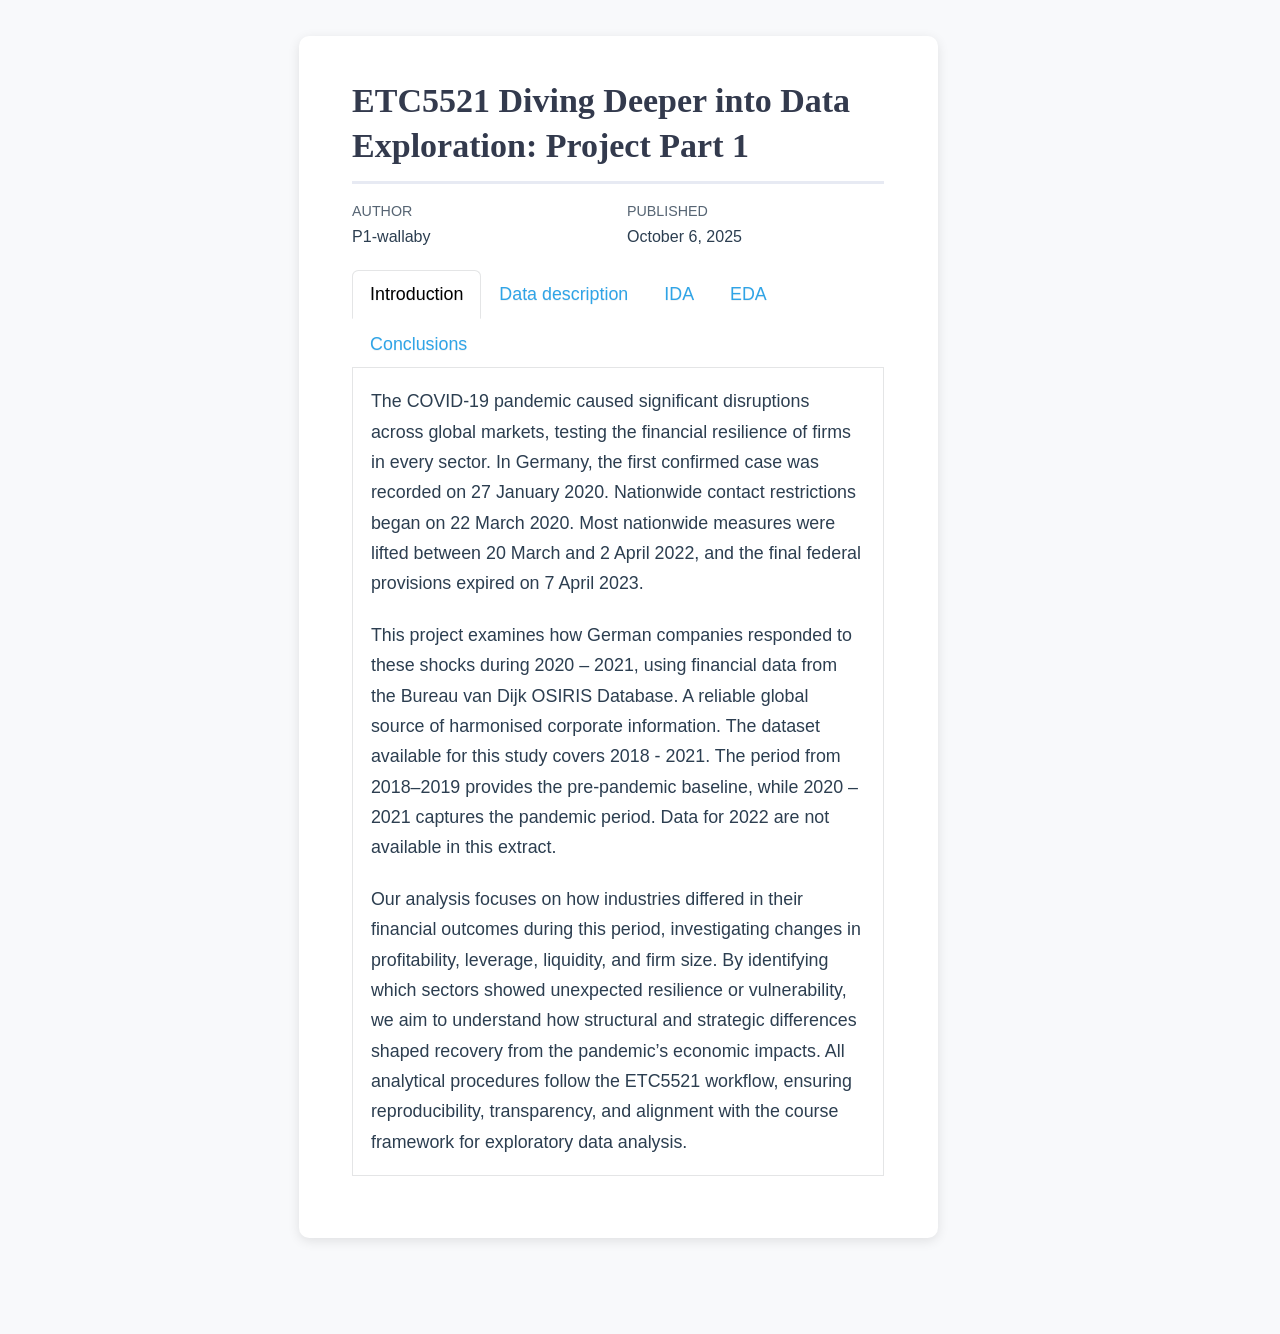
==== report.html @ b71bad5f "Remove the reference." ====
<!DOCTYPE html>
<html xmlns="http://www.w3.org/1999/xhtml" lang="en" xml:lang="en"><head>

<meta charset="utf-8">
<meta name="generator" content="quarto-1.8.25">

<meta name="viewport" content="width=device-width, initial-scale=1.0, user-scalable=yes">

<meta name="author" content="P1-wallaby">
<meta name="dcterms.date" content="2025-10-06">

<title>ETC5521 Diving Deeper into Data Exploration: Project Part 1</title>
<style>
code{white-space: pre-wrap;}
span.smallcaps{font-variant: small-caps;}
div.columns{display: flex; gap: min(4vw, 1.5em);}
div.column{flex: auto; overflow-x: auto;}
div.hanging-indent{margin-left: 1.5em; text-indent: -1.5em;}
ul.task-list{list-style: none;}
ul.task-list li input[type="checkbox"] {
  width: 0.8em;
  margin: 0 0.8em 0.2em -1em; /* quarto-specific, see https://github.com/quarto-dev/quarto-cli/issues/4556 */ 
  vertical-align: middle;
}
/* CSS for syntax highlighting */
html { -webkit-text-size-adjust: 100%; }
pre > code.sourceCode { white-space: pre; position: relative; }
pre > code.sourceCode > span { display: inline-block; line-height: 1.25; }
pre > code.sourceCode > span:empty { height: 1.2em; }
.sourceCode { overflow: visible; }
code.sourceCode > span { color: inherit; text-decoration: inherit; }
div.sourceCode { margin: 1em 0; }
pre.sourceCode { margin: 0; }
@media screen {
div.sourceCode { overflow: auto; }
}
@media print {
pre > code.sourceCode { white-space: pre-wrap; }
pre > code.sourceCode > span { text-indent: -5em; padding-left: 5em; }
}
pre.numberSource code
  { counter-reset: source-line 0; }
pre.numberSource code > span
  { position: relative; left: -4em; counter-increment: source-line; }
pre.numberSource code > span > a:first-child::before
  { content: counter(source-line);
    position: relative; left: -1em; text-align: right; vertical-align: baseline;
    border: none; display: inline-block;
    -webkit-touch-callout: none; -webkit-user-select: none;
    -khtml-user-select: none; -moz-user-select: none;
    -ms-user-select: none; user-select: none;
    padding: 0 4px; width: 4em;
  }
pre.numberSource { margin-left: 3em;  padding-left: 4px; }
div.sourceCode
  {   }
@media screen {
pre > code.sourceCode > span > a:first-child::before { text-decoration: underline; }
}
</style>


<script src="report_files/libs/quarto-html/quarto.js" type="module"></script>
<script src="report_files/libs/quarto-html/tabsets/tabsets.js" type="module"></script>
<script src="report_files/libs/quarto-html/axe/axe-check.js" type="module"></script>
<script src="report_files/libs/quarto-html/popper.min.js"></script>
<script src="report_files/libs/quarto-html/tippy.umd.min.js"></script>
<link href="report_files/libs/quarto-html/tippy.css" rel="stylesheet">
<link href="report_files/libs/quarto-html/quarto-syntax-highlighting-065a5179aebd64318d7ea99d77b64a9e.css" rel="stylesheet" id="quarto-text-highlighting-styles">
<script src="report_files/libs/bootstrap/bootstrap.min.js"></script>
<link href="report_files/libs/bootstrap/bootstrap-icons.css" rel="stylesheet">
<link href="report_files/libs/bootstrap/bootstrap-bf5b06a08bc2c275e5e5b2200195a847.min.css" rel="stylesheet" append-hash="true" id="quarto-bootstrap" data-mode="light">
<script src="report_files/libs/kePrint-0.0.1/kePrint.js"></script>

<link href="report_files/libs/lightable-0.0.1/lightable.css" rel="stylesheet">

<link href="report_files/libs/htmltools-fill-0.5.8.1/fill.css" rel="stylesheet">

<script src="report_files/libs/htmlwidgets-1.6.4/htmlwidgets.js"></script>

<script src="report_files/libs/plotly-binding-4.11.0/plotly.js"></script>

<script src="report_files/libs/typedarray-0.1/typedarray.min.js"></script>

<script src="report_files/libs/jquery-3.5.1/jquery.min.js"></script>

<link href="report_files/libs/crosstalk-1.2.1/css/crosstalk.min.css" rel="stylesheet">

<script src="report_files/libs/crosstalk-1.2.1/js/crosstalk.min.js"></script>

<link href="report_files/libs/plotly-htmlwidgets-css-2.11.1/plotly-htmlwidgets.css" rel="stylesheet">

<script src="report_files/libs/plotly-main-2.11.1/plotly-latest.min.js"></script>

<link href="report_files/libs/pagedtable-1.1/css/pagedtable.css" rel="stylesheet">

<script src="report_files/libs/pagedtable-1.1/js/pagedtable.js"></script>



<link rel="stylesheet" href="assignment.css">
</head>

<body class="quarto-light">

<div id="quarto-content" class="page-columns page-rows-contents page-layout-article toc-left">
<div id="quarto-sidebar-toc-left" class="sidebar toc-left">
  
</div>
<div id="quarto-margin-sidebar" class="sidebar margin-sidebar zindex-bottom">
</div>
<main class="content" id="quarto-document-content">

<header id="title-block-header" class="quarto-title-block default">
<div class="quarto-title">
<h1 class="title">ETC5521 Diving Deeper into Data Exploration: Project Part 1</h1>
</div>



<div class="quarto-title-meta">

    <div>
    <div class="quarto-title-meta-heading">Author</div>
    <div class="quarto-title-meta-contents">
             <p>P1-wallaby </p>
          </div>
  </div>
    
    <div>
    <div class="quarto-title-meta-heading">Published</div>
    <div class="quarto-title-meta-contents">
      <p class="date">October 6, 2025</p>
    </div>
  </div>
  
    
  </div>
  


</header>


<div class="tabset-margin-container"></div><div class="panel-tabset">
<ul class="nav nav-tabs" role="tablist"><li class="nav-item" role="presentation"><a class="nav-link active" id="tabset-1-1-tab" data-bs-toggle="tab" data-bs-target="#tabset-1-1" role="tab" aria-controls="tabset-1-1" aria-selected="true" href="">Introduction</a></li><li class="nav-item" role="presentation"><a class="nav-link" id="tabset-1-2-tab" data-bs-toggle="tab" data-bs-target="#tabset-1-2" role="tab" aria-controls="tabset-1-2" aria-selected="false" href="">Data description</a></li><li class="nav-item" role="presentation"><a class="nav-link" id="tabset-1-3-tab" data-bs-toggle="tab" data-bs-target="#tabset-1-3" role="tab" aria-controls="tabset-1-3" aria-selected="false" href="">IDA</a></li><li class="nav-item" role="presentation"><a class="nav-link" id="tabset-1-4-tab" data-bs-toggle="tab" data-bs-target="#tabset-1-4" role="tab" aria-controls="tabset-1-4" aria-selected="false" href="">EDA</a></li><li class="nav-item" role="presentation"><a class="nav-link" id="tabset-1-5-tab" data-bs-toggle="tab" data-bs-target="#tabset-1-5" role="tab" aria-controls="tabset-1-5" aria-selected="false" href="">Conclusions</a></li></ul>
<div class="tab-content">
<div id="tabset-1-1" class="tab-pane active" role="tabpanel" aria-labelledby="tabset-1-1-tab">
<p>The COVID-19 pandemic caused significant disruptions across global markets, testing the financial resilience of firms in every sector. In Germany, the first confirmed case was recorded on 27 January 2020. Nationwide contact restrictions began on 22 March 2020. Most nationwide measures were lifted between 20 March and 2 April 2022, and the final federal provisions expired on 7 April 2023.</p>
<p>This project examines how German companies responded to these shocks during 2020 – 2021, using financial data from the Bureau van Dijk OSIRIS Database. A reliable global source of harmonised corporate information. The dataset available for this study covers 2018 - 2021. The period from 2018–2019 provides the pre-pandemic baseline, while 2020 – 2021 captures the pandemic period. Data for 2022 are not available in this extract.</p>
<p>Our analysis focuses on how industries differed in their financial outcomes during this period, investigating changes in profitability, leverage, liquidity, and firm size. By identifying which sectors showed unexpected resilience or vulnerability, we aim to understand how structural and strategic differences shaped recovery from the pandemic’s economic impacts. All analytical procedures follow the ETC5521 workflow, ensuring reproducibility, transparency, and alignment with the course framework for exploratory data analysis.</p>
</div>
<div id="tabset-1-2" class="tab-pane" role="tabpanel" aria-labelledby="tabset-1-2-tab">
<p>The dataset used in this analysis originates from <strong>the Bureau van Dijk OSIRIS database</strong>, a comprehensive source of harmonised financial information for publicly listed and major private firms worldwide. For this study, we extracted firm-level data for <strong>German companies</strong> over the <strong>2018–2021 accounting years</strong>, a period that captures both pre-pandemic and pandemic-era financial performance. Each record represents a firm’s reported financials for a specific accounting year, enabling longitudinal exploration of trends in profitability, liquidity, leverage, and resilience. These are the code that we used to load the data and combine them:</p>
<p>Loading the data.</p>
<div class="cell" data-layout-align="center">
<details class="code-fold">
<summary>Show code</summary>
<div class="sourceCode cell-code" id="cb1"><pre class="sourceCode r"><code class="sourceCode r"><span id="cb1-1"><a href="#cb1-1" aria-hidden="true" tabindex="-1"></a><span class="co">#define the folder</span></span>
<span id="cb1-2"><a href="#cb1-2" aria-hidden="true" tabindex="-1"></a>data_directory <span class="ot">&lt;-</span> <span class="st">"osiris"</span></span>
<span id="cb1-3"><a href="#cb1-3" aria-hidden="true" tabindex="-1"></a></span>
<span id="cb1-4"><a href="#cb1-4" aria-hidden="true" tabindex="-1"></a><span class="co">#filter only germany</span></span>
<span id="cb1-5"><a href="#cb1-5" aria-hidden="true" tabindex="-1"></a>germany_file_paths <span class="ot">&lt;-</span> <span class="fu">list.files</span>(</span>
<span id="cb1-6"><a href="#cb1-6" aria-hidden="true" tabindex="-1"></a>  data_directory,</span>
<span id="cb1-7"><a href="#cb1-7" aria-hidden="true" tabindex="-1"></a>  <span class="at">pattern =</span> <span class="st">"^osiris_?Germany_(2018|2019|2020|2021)</span><span class="sc">\\</span><span class="st">.rda$"</span>,</span>
<span id="cb1-8"><a href="#cb1-8" aria-hidden="true" tabindex="-1"></a>  <span class="at">full.names =</span> <span class="cn">TRUE</span>,</span>
<span id="cb1-9"><a href="#cb1-9" aria-hidden="true" tabindex="-1"></a>  <span class="at">ignore.case =</span> <span class="cn">TRUE</span></span>
<span id="cb1-10"><a href="#cb1-10" aria-hidden="true" tabindex="-1"></a>)</span>
<span id="cb1-11"><a href="#cb1-11" aria-hidden="true" tabindex="-1"></a></span>
<span id="cb1-12"><a href="#cb1-12" aria-hidden="true" tabindex="-1"></a><span class="co">#name the list by file stems</span></span>
<span id="cb1-13"><a href="#cb1-13" aria-hidden="true" tabindex="-1"></a>germany_file_stems <span class="ot">&lt;-</span> tools<span class="sc">::</span><span class="fu">file_path_sans_ext</span>(<span class="fu">basename</span>(germany_file_paths))</span>
<span id="cb1-14"><a href="#cb1-14" aria-hidden="true" tabindex="-1"></a>osiris_germany <span class="ot">&lt;-</span> <span class="fu">setNames</span>(<span class="fu">vector</span>(<span class="st">"list"</span>, <span class="fu">length</span>(germany_file_paths)), germany_file_stems)</span>
<span id="cb1-15"><a href="#cb1-15" aria-hidden="true" tabindex="-1"></a></span>
<span id="cb1-16"><a href="#cb1-16" aria-hidden="true" tabindex="-1"></a><span class="co">#load each file</span></span>
<span id="cb1-17"><a href="#cb1-17" aria-hidden="true" tabindex="-1"></a><span class="cf">for</span> (file_index <span class="cf">in</span> <span class="fu">seq_along</span>(germany_file_paths)) {</span>
<span id="cb1-18"><a href="#cb1-18" aria-hidden="true" tabindex="-1"></a>  temporary_environment <span class="ot">&lt;-</span> <span class="fu">new.env</span>(<span class="at">parent =</span> <span class="fu">emptyenv</span>())</span>
<span id="cb1-19"><a href="#cb1-19" aria-hidden="true" tabindex="-1"></a>  <span class="fu">load</span>(germany_file_paths[file_index], <span class="at">envir =</span> temporary_environment)</span>
<span id="cb1-20"><a href="#cb1-20" aria-hidden="true" tabindex="-1"></a>  loaded_objects <span class="ot">&lt;-</span> <span class="fu">as.list</span>(temporary_environment)</span>
<span id="cb1-21"><a href="#cb1-21" aria-hidden="true" tabindex="-1"></a></span>
<span id="cb1-22"><a href="#cb1-22" aria-hidden="true" tabindex="-1"></a>  <span class="co">#If the file holds one object, store that object; otherwise store the sub-list</span></span>
<span id="cb1-23"><a href="#cb1-23" aria-hidden="true" tabindex="-1"></a>  osiris_germany[[file_index]] <span class="ot">&lt;-</span> <span class="cf">if</span> (<span class="fu">length</span>(loaded_objects) <span class="sc">==</span> <span class="dv">1</span>) loaded_objects[[<span class="dv">1</span>]] <span class="cf">else</span> loaded_objects</span>
<span id="cb1-24"><a href="#cb1-24" aria-hidden="true" tabindex="-1"></a>}</span></code></pre></div>
</details>
</div>
<p>Combining the data.</p>
<div class="cell" data-layout-align="center">
<details class="code-fold">
<summary>Show code</summary>
<div class="sourceCode cell-code" id="cb2"><pre class="sourceCode r"><code class="sourceCode r"><span id="cb2-1"><a href="#cb2-1" aria-hidden="true" tabindex="-1"></a><span class="co">#build a single data frame with a 'year' column taken from the filename</span></span>
<span id="cb2-2"><a href="#cb2-2" aria-hidden="true" tabindex="-1"></a>combined_germany <span class="ot">&lt;-</span> {</span>
<span id="cb2-3"><a href="#cb2-3" aria-hidden="true" tabindex="-1"></a>  germany_parts <span class="ot">&lt;-</span> <span class="fu">vector</span>(<span class="st">"list"</span>, <span class="fu">length</span>(osiris_germany))</span>
<span id="cb2-4"><a href="#cb2-4" aria-hidden="true" tabindex="-1"></a>  <span class="fu">names</span>(germany_parts) <span class="ot">&lt;-</span> <span class="fu">names</span>(osiris_germany)</span>
<span id="cb2-5"><a href="#cb2-5" aria-hidden="true" tabindex="-1"></a></span>
<span id="cb2-6"><a href="#cb2-6" aria-hidden="true" tabindex="-1"></a>  <span class="cf">for</span> (file_stem <span class="cf">in</span> <span class="fu">names</span>(osiris_germany)) {</span>
<span id="cb2-7"><a href="#cb2-7" aria-hidden="true" tabindex="-1"></a>    data_frame_from_file <span class="ot">&lt;-</span> osiris_germany[[file_stem]]</span>
<span id="cb2-8"><a href="#cb2-8" aria-hidden="true" tabindex="-1"></a>    extracted_year <span class="ot">&lt;-</span> <span class="fu">as.integer</span>(<span class="fu">str_extract</span>(file_stem, <span class="st">"</span><span class="sc">\\</span><span class="st">d{4}"</span>))</span>
<span id="cb2-9"><a href="#cb2-9" aria-hidden="true" tabindex="-1"></a></span>
<span id="cb2-10"><a href="#cb2-10" aria-hidden="true" tabindex="-1"></a>    germany_parts[[file_stem]] <span class="ot">&lt;-</span> <span class="fu">mutate</span>(data_frame_from_file, <span class="at">year =</span> extracted_year)</span>
<span id="cb2-11"><a href="#cb2-11" aria-hidden="true" tabindex="-1"></a>  }</span>
<span id="cb2-12"><a href="#cb2-12" aria-hidden="true" tabindex="-1"></a></span>
<span id="cb2-13"><a href="#cb2-13" aria-hidden="true" tabindex="-1"></a>  <span class="co">#bind and sort by year (optional)</span></span>
<span id="cb2-14"><a href="#cb2-14" aria-hidden="true" tabindex="-1"></a>  <span class="fu">bind_rows</span>(germany_parts) <span class="sc">|&gt;</span></span>
<span id="cb2-15"><a href="#cb2-15" aria-hidden="true" tabindex="-1"></a>    <span class="fu">arrange</span>(year)</span>
<span id="cb2-16"><a href="#cb2-16" aria-hidden="true" tabindex="-1"></a>}</span></code></pre></div>
</details>
</div>
<p>After the data is combined, we standardise the raw file into analysis-ready fields. It normalises column names, maps long vendor headers to clear variables by topic, and creates a fiscal-year label from the year-end date. Finally, it keeps only the identifiers, industry codes, and financial variables needed for the analysis.</p>
<div class="cell" data-layout-align="center">
<details class="code-fold">
<summary>Show code</summary>
<div class="sourceCode cell-code" id="cb3"><pre class="sourceCode r"><code class="sourceCode r"><span id="cb3-1"><a href="#cb3-1" aria-hidden="true" tabindex="-1"></a>filtered_germany <span class="ot">&lt;-</span> combined_germany <span class="sc">|&gt;</span></span>
<span id="cb3-2"><a href="#cb3-2" aria-hidden="true" tabindex="-1"></a>  <span class="fu">clean_names</span>() <span class="sc">|&gt;</span></span>
<span id="cb3-3"><a href="#cb3-3" aria-hidden="true" tabindex="-1"></a>  </span>
<span id="cb3-4"><a href="#cb3-4" aria-hidden="true" tabindex="-1"></a>  <span class="fu">rename</span>(</span>
<span id="cb3-5"><a href="#cb3-5" aria-hidden="true" tabindex="-1"></a>    <span class="co"># IDs / scope (used in all questions)</span></span>
<span id="cb3-6"><a href="#cb3-6" aria-hidden="true" tabindex="-1"></a>    <span class="at">company_name       =</span> company_name_name,</span>
<span id="cb3-7"><a href="#cb3-7" aria-hidden="true" tabindex="-1"></a>    <span class="at">company_id         =</span> name_id,</span>
<span id="cb3-8"><a href="#cb3-8" aria-hidden="true" tabindex="-1"></a>    <span class="at">acct_year          =</span> year,</span>
<span id="cb3-9"><a href="#cb3-9" aria-hidden="true" tabindex="-1"></a>    <span class="at">country            =</span> country_country,</span>
<span id="cb3-10"><a href="#cb3-10" aria-hidden="true" tabindex="-1"></a>    <span class="at">city               =</span> city_city_city,</span>
<span id="cb3-11"><a href="#cb3-11" aria-hidden="true" tabindex="-1"></a>    <span class="at">consolidation_code =</span> consolidation_code_consol_code,</span>
<span id="cb3-12"><a href="#cb3-12" aria-hidden="true" tabindex="-1"></a>    <span class="at">status             =</span> status_status,</span>
<span id="cb3-13"><a href="#cb3-13" aria-hidden="true" tabindex="-1"></a>    </span>
<span id="cb3-14"><a href="#cb3-14" aria-hidden="true" tabindex="-1"></a>    <span class="co"># Industry codes (Q1, Q2, Q4)</span></span>
<span id="cb3-15"><a href="#cb3-15" aria-hidden="true" tabindex="-1"></a>    <span class="at">nace_code =</span> nace_rev_1_core_code_cnacecd,</span>
<span id="cb3-16"><a href="#cb3-16" aria-hidden="true" tabindex="-1"></a>    <span class="at">icb_code  =</span> industrial_classification_benchmark_icb,</span>
<span id="cb3-17"><a href="#cb3-17" aria-hidden="true" tabindex="-1"></a>    <span class="at">sic_code  =</span> us_sic_core_code_csicuscde,</span>
<span id="cb3-18"><a href="#cb3-18" aria-hidden="true" tabindex="-1"></a>    </span>
<span id="cb3-19"><a href="#cb3-19" aria-hidden="true" tabindex="-1"></a>    <span class="co"># Scale / balance sheet (Q2, Q3)</span></span>
<span id="cb3-20"><a href="#cb3-20" aria-hidden="true" tabindex="-1"></a>    <span class="at">total_assets_eur      =</span> total_assets_data13077,</span>
<span id="cb3-21"><a href="#cb3-21" aria-hidden="true" tabindex="-1"></a>    <span class="at">total_liabilities_eur =</span> total_liabilities_and_debt_data14022,</span>
<span id="cb3-22"><a href="#cb3-22" aria-hidden="true" tabindex="-1"></a>    <span class="at">total_equity_eur      =</span> total_shareholders_equity_data14041,</span>
<span id="cb3-23"><a href="#cb3-23" aria-hidden="true" tabindex="-1"></a>    </span>
<span id="cb3-24"><a href="#cb3-24" aria-hidden="true" tabindex="-1"></a>    <span class="co"># Revenue &amp; profit (Q1, Q3)</span></span>
<span id="cb3-25"><a href="#cb3-25" aria-hidden="true" tabindex="-1"></a>    <span class="at">total_revenue_eur =</span> total_revenues_data13004,</span>
<span id="cb3-26"><a href="#cb3-26" aria-hidden="true" tabindex="-1"></a>    <span class="at">net_sales_eur     =</span> net_sales_data13002,</span>
<span id="cb3-27"><a href="#cb3-27" aria-hidden="true" tabindex="-1"></a>    <span class="at">gross_sales_eur   =</span> gross_sales_data13000,</span>
<span id="cb3-28"><a href="#cb3-28" aria-hidden="true" tabindex="-1"></a>    <span class="at">net_income_eur    =</span> net_income_starting_line_data15500,</span>
<span id="cb3-29"><a href="#cb3-29" aria-hidden="true" tabindex="-1"></a>    </span>
<span id="cb3-30"><a href="#cb3-30" aria-hidden="true" tabindex="-1"></a>    <span class="co"># Profitability ratios (Q1, Q4)</span></span>
<span id="cb3-31"><a href="#cb3-31" aria-hidden="true" tabindex="-1"></a>    <span class="at">ebit_margin_pct   =</span> ebit_margin_percent_data31055,</span>
<span id="cb3-32"><a href="#cb3-32" aria-hidden="true" tabindex="-1"></a>    <span class="at">ebitda_margin_pct =</span> ebitda_margin_percent_data31060,</span>
<span id="cb3-33"><a href="#cb3-33" aria-hidden="true" tabindex="-1"></a>    <span class="at">roa_pct           =</span> return_on_total_assets_percent_data31015,</span>
<span id="cb3-34"><a href="#cb3-34" aria-hidden="true" tabindex="-1"></a>    <span class="at">roe_pct           =</span> roe_percent_data31065,</span>
<span id="cb3-35"><a href="#cb3-35" aria-hidden="true" tabindex="-1"></a>    </span>
<span id="cb3-36"><a href="#cb3-36" aria-hidden="true" tabindex="-1"></a>    <span class="co"># Efficiency</span></span>
<span id="cb3-37"><a href="#cb3-37" aria-hidden="true" tabindex="-1"></a>    <span class="at">net_assets_turnover =</span> net_assets_turnover_data31225,</span>
<span id="cb3-38"><a href="#cb3-38" aria-hidden="true" tabindex="-1"></a>    <span class="at">stock_turnover      =</span> stock_turnover_data31220,</span>
<span id="cb3-39"><a href="#cb3-39" aria-hidden="true" tabindex="-1"></a>    </span>
<span id="cb3-40"><a href="#cb3-40" aria-hidden="true" tabindex="-1"></a>    <span class="co"># Leverage, solvency, and liquidity (Q2)</span></span>
<span id="cb3-41"><a href="#cb3-41" aria-hidden="true" tabindex="-1"></a>    <span class="at">solvency_pct        =</span> solvency_ratio_percent_data31310,</span>
<span id="cb3-42"><a href="#cb3-42" aria-hidden="true" tabindex="-1"></a>    <span class="at">gearing_pct         =</span> gearing_percent_data31315,</span>
<span id="cb3-43"><a href="#cb3-43" aria-hidden="true" tabindex="-1"></a>    <span class="at">current_ratio       =</span> current_ratio_data31105,</span>
<span id="cb3-44"><a href="#cb3-44" aria-hidden="true" tabindex="-1"></a>    <span class="at">liquidity_ratio     =</span> liquidity_ratio_data31110,</span>
<span id="cb3-45"><a href="#cb3-45" aria-hidden="true" tabindex="-1"></a>    <span class="at">shareholders_liq_pct=</span> shareholders_liquidity_ratio_data31305,</span>
<span id="cb3-46"><a href="#cb3-46" aria-hidden="true" tabindex="-1"></a>    <span class="at">interest_cover      =</span> interest_cover_data31115</span>
<span id="cb3-47"><a href="#cb3-47" aria-hidden="true" tabindex="-1"></a>  ) <span class="sc">|&gt;</span></span>
<span id="cb3-48"><a href="#cb3-48" aria-hidden="true" tabindex="-1"></a>  </span>
<span id="cb3-49"><a href="#cb3-49" aria-hidden="true" tabindex="-1"></a>  <span class="co"># Rename fiscal year</span></span>
<span id="cb3-50"><a href="#cb3-50" aria-hidden="true" tabindex="-1"></a>  <span class="fu">mutate</span>(</span>
<span id="cb3-51"><a href="#cb3-51" aria-hidden="true" tabindex="-1"></a>    <span class="at">fy_end_date =</span> lubridate<span class="sc">::</span><span class="fu">ymd</span>(<span class="fu">as.character</span>(company_fiscal_year_end_date_closdate)),</span>
<span id="cb3-52"><a href="#cb3-52" aria-hidden="true" tabindex="-1"></a>    <span class="at">fy_year     =</span> <span class="fu">year</span>(fy_end_date)</span>
<span id="cb3-53"><a href="#cb3-53" aria-hidden="true" tabindex="-1"></a>  ) <span class="sc">|&gt;</span></span>
<span id="cb3-54"><a href="#cb3-54" aria-hidden="true" tabindex="-1"></a>  </span>
<span id="cb3-55"><a href="#cb3-55" aria-hidden="true" tabindex="-1"></a>  <span class="co"># Select only relevant columns</span></span>
<span id="cb3-56"><a href="#cb3-56" aria-hidden="true" tabindex="-1"></a>  <span class="fu">select</span>(</span>
<span id="cb3-57"><a href="#cb3-57" aria-hidden="true" tabindex="-1"></a>    company_id, company_name, fy_end_date, fy_year, acct_year, status, country, city, consolidation_code,</span>
<span id="cb3-58"><a href="#cb3-58" aria-hidden="true" tabindex="-1"></a>    nace_code, icb_code, sic_code,</span>
<span id="cb3-59"><a href="#cb3-59" aria-hidden="true" tabindex="-1"></a>    total_assets_eur, total_liabilities_eur, total_equity_eur,</span>
<span id="cb3-60"><a href="#cb3-60" aria-hidden="true" tabindex="-1"></a>    total_revenue_eur, net_sales_eur, gross_sales_eur, net_income_eur,</span>
<span id="cb3-61"><a href="#cb3-61" aria-hidden="true" tabindex="-1"></a>    ebit_margin_pct, ebitda_margin_pct, roa_pct, roe_pct,</span>
<span id="cb3-62"><a href="#cb3-62" aria-hidden="true" tabindex="-1"></a>    net_assets_turnover, stock_turnover,</span>
<span id="cb3-63"><a href="#cb3-63" aria-hidden="true" tabindex="-1"></a>    solvency_pct, gearing_pct, current_ratio, liquidity_ratio,</span>
<span id="cb3-64"><a href="#cb3-64" aria-hidden="true" tabindex="-1"></a>    shareholders_liq_pct, interest_cover</span>
<span id="cb3-65"><a href="#cb3-65" aria-hidden="true" tabindex="-1"></a>  )</span></code></pre></div>
</details>
</div>
<p>This is the table describing the variables we used in this project:</p>
<div class="cell" data-layout-align="center">
<div class="cell-output-display">
<table class="table caption-top table-sm table-striped small">
<thead>
<tr class="header">
<th style="text-align: left;" data-quarto-table-cell-role="th">Column Name</th>
<th style="text-align: left;" data-quarto-table-cell-role="th">Description</th>
<th style="text-align: left;" data-quarto-table-cell-role="th">Data Type</th>
<th style="text-align: left;" data-quarto-table-cell-role="th">Original Name</th>
</tr>
</thead>
<tbody>
<tr class="odd">
<td style="text-align: left;">company_id</td>
<td style="text-align: left;">Unique company identifier (Bureau van Dijk ID).</td>
<td style="text-align: left;">character</td>
<td style="text-align: left;">BvD ID Number (os_id_number)</td>
</tr>
<tr class="even">
<td style="text-align: left;">company_name</td>
<td style="text-align: left;">Registered company name (label).</td>
<td style="text-align: left;">character</td>
<td style="text-align: left;">Company Name (name)</td>
</tr>
<tr class="odd">
<td style="text-align: left;">fy_end_date</td>
<td style="text-align: left;">Company fiscal year-end date for the account.</td>
<td style="text-align: left;">date</td>
<td style="text-align: left;">Company Fiscal Year End Date (closdate)</td>
</tr>
<tr class="even">
<td style="text-align: left;">fy_year</td>
<td style="text-align: left;">Year extracted from fiscal year-end date.</td>
<td style="text-align: left;">integer</td>
<td style="text-align: left;">derived from Company Fiscal Year End Date (closdate)</td>
</tr>
<tr class="odd">
<td style="text-align: left;">acct_year</td>
<td style="text-align: left;">Reporting year label carried from file name/field.</td>
<td style="text-align: left;">integer</td>
<td style="text-align: left;">year</td>
</tr>
<tr class="even">
<td style="text-align: left;">country</td>
<td style="text-align: left;">Country of head office.</td>
<td style="text-align: left;">character</td>
<td style="text-align: left;">Country (country)</td>
</tr>
<tr class="odd">
<td style="text-align: left;">city</td>
<td style="text-align: left;">City of head office.</td>
<td style="text-align: left;">character</td>
<td style="text-align: left;">CITY - City (city)</td>
</tr>
<tr class="even">
<td style="text-align: left;">consolidation_code</td>
<td style="text-align: left;">Consolidation scope of the accounts (e.g., C1/C2/U1/U2).</td>
<td style="text-align: left;">character</td>
<td style="text-align: left;">Consolidation Code (consol_code)</td>
</tr>
<tr class="odd">
<td style="text-align: left;">nace_code</td>
<td style="text-align: left;">NACE core code (EU industry classification).</td>
<td style="text-align: left;">character</td>
<td style="text-align: left;">NACE Rev 1, Core Code (cnacecd)</td>
</tr>
<tr class="even">
<td style="text-align: left;">icb_code</td>
<td style="text-align: left;">ICB industry classification code.</td>
<td style="text-align: left;">character</td>
<td style="text-align: left;">Industrial Classification Benchmark (icb)</td>
</tr>
<tr class="odd">
<td style="text-align: left;">sic_code</td>
<td style="text-align: left;">US SIC core code.</td>
<td style="text-align: left;">character</td>
<td style="text-align: left;">US SIC, Core Code (csicuscde)</td>
</tr>
<tr class="even">
<td style="text-align: left;">total_assets_eur</td>
<td style="text-align: left;">Total assets (EUR).</td>
<td style="text-align: left;">numeric</td>
<td style="text-align: left;">Total Assets (data13077)</td>
</tr>
<tr class="odd">
<td style="text-align: left;">total_liabilities_eur</td>
<td style="text-align: left;">Total liabilities and debt (EUR).</td>
<td style="text-align: left;">numeric</td>
<td style="text-align: left;">Total Liabilities and Debt (data14022)</td>
</tr>
<tr class="even">
<td style="text-align: left;">total_equity_eur</td>
<td style="text-align: left;">Total shareholders’ equity (EUR).</td>
<td style="text-align: left;">numeric</td>
<td style="text-align: left;">Total Shareholders Equity (data14041)</td>
</tr>
<tr class="odd">
<td style="text-align: left;">total_revenue_eur</td>
<td style="text-align: left;">Total revenues / operating revenue (EUR).</td>
<td style="text-align: left;">numeric</td>
<td style="text-align: left;">Total revenues (data13004)</td>
</tr>
<tr class="even">
<td style="text-align: left;">net_sales_eur</td>
<td style="text-align: left;">Net sales (EUR).</td>
<td style="text-align: left;">numeric</td>
<td style="text-align: left;">Net sales (data13002)</td>
</tr>
<tr class="odd">
<td style="text-align: left;">gross_sales_eur</td>
<td style="text-align: left;">Gross sales (EUR).</td>
<td style="text-align: left;">numeric</td>
<td style="text-align: left;">Gross sales (data13000)</td>
</tr>
<tr class="even">
<td style="text-align: left;">net_income_eur</td>
<td style="text-align: left;">Net income (EUR).</td>
<td style="text-align: left;">numeric</td>
<td style="text-align: left;">Net Income / Starting Line (data15500)</td>
</tr>
<tr class="odd">
<td style="text-align: left;">ebit_margin_pct</td>
<td style="text-align: left;">EBIT margin (% of sales/revenue).</td>
<td style="text-align: left;">numeric</td>
<td style="text-align: left;">EBIT Margin (%) (data31055)</td>
</tr>
<tr class="even">
<td style="text-align: left;">ebitda_margin_pct</td>
<td style="text-align: left;">EBITDA margin (% of sales/revenue).</td>
<td style="text-align: left;">numeric</td>
<td style="text-align: left;">EBITDA Margin (%) (data31060)</td>
</tr>
<tr class="odd">
<td style="text-align: left;">roa_pct</td>
<td style="text-align: left;">Return on total assets (%).</td>
<td style="text-align: left;">numeric</td>
<td style="text-align: left;">Return on Total Assets (%) (data31015)</td>
</tr>
<tr class="even">
<td style="text-align: left;">roe_pct</td>
<td style="text-align: left;">Return on equity (%).</td>
<td style="text-align: left;">numeric</td>
<td style="text-align: left;">ROE (%) (data31065)</td>
</tr>
<tr class="odd">
<td style="text-align: left;">net_assets_turnover</td>
<td style="text-align: left;">Net assets turnover (times).</td>
<td style="text-align: left;">numeric</td>
<td style="text-align: left;">Net Assets Turnover (data31225)</td>
</tr>
<tr class="even">
<td style="text-align: left;">stock_turnover</td>
<td style="text-align: left;">Stock / inventory turnover (times).</td>
<td style="text-align: left;">numeric</td>
<td style="text-align: left;">Stock Turnover (data31220)</td>
</tr>
<tr class="odd">
<td style="text-align: left;">solvency_pct</td>
<td style="text-align: left;">Solvency ratio (%).</td>
<td style="text-align: left;">numeric</td>
<td style="text-align: left;">Solvency ratio (%) (data31310)</td>
</tr>
<tr class="even">
<td style="text-align: left;">gearing_pct</td>
<td style="text-align: left;">Gearing ratio (%).</td>
<td style="text-align: left;">numeric</td>
<td style="text-align: left;">Gearing (%) (data31315)</td>
</tr>
<tr class="odd">
<td style="text-align: left;">current_ratio</td>
<td style="text-align: left;">Current ratio (times).</td>
<td style="text-align: left;">numeric</td>
<td style="text-align: left;">Current ratio (data31105)</td>
</tr>
<tr class="even">
<td style="text-align: left;">liquidity_ratio</td>
<td style="text-align: left;">Liquidity / quick ratio (times).</td>
<td style="text-align: left;">numeric</td>
<td style="text-align: left;">Liquidity ratio (data31110)</td>
</tr>
<tr class="odd">
<td style="text-align: left;">shareholders_liq_pct</td>
<td style="text-align: left;">Shareholders’ liquidity ratio (%).</td>
<td style="text-align: left;">numeric</td>
<td style="text-align: left;">Shareholders Liquidity ratio (data31305)</td>
</tr>
<tr class="even">
<td style="text-align: left;">interest_cover</td>
<td style="text-align: left;">Interest cover (times).</td>
<td style="text-align: left;">numeric</td>
<td style="text-align: left;">Interest Cover (data31115)</td>
</tr>
</tbody>
</table>
</div>
</div>
<p>The selected variables encompass four key dimensions of corporate financial health:</p>
<ul>
<li><strong>Identification and Location</strong> - company_id, company_name, country, and city provide firm-level identifiers and geographical context.</li>
</ul>
<!-- -->
<ul>
<li><strong>Balance Sheet Structure</strong> - total_assets_eur, total_liabilities_eur, and total_equity_eur measure firm size and capital composition, reported in euros.</li>
</ul>
<!-- -->
<ul>
<li><strong>Income and Profitability</strong> - total_revenue_eur, net_sales_eur, and net_income_eur capture income statement outcomes, while ebit_margin_pct, ebitda_margin_pct, roa_pct, and roe_pct reflect operating performance and returns to shareholders.</li>
</ul>
<!-- -->
<ul>
<li><p><strong>Solvency and Liquidity</strong> - solvency_pct, gearing_pct, current_ratio, liquidity_ratio, shareholders_liq_pct, and interest_cover assess each firm’s financial stability, leverage, and capacity to meet short-term obligations.</p></li>
<li><p><strong>Industry Classification</strong> - industry_nace, industry_icb, and industry_group link firms to their respective economic sectors according to European (NACE) and global (ICB) coding systems.</p></li>
</ul>
<p>It is important to note that the <strong>accounting year</strong> variable in <strong>OSIRIS</strong> reflects <strong>two-year reporting periods</strong>. For example, the 2018 accounting year represents financial results spanning 2017–2018, 2019 corresponds to 2018–2019, 2020 covers 2019–2020, and 2021 includes 2020–2021. Throughout this report, each accounting year is interpreted as representing the <strong>endpoint of its reporting cycle</strong>. Consequently, “2021” is treated as capturing firm performance during the height of the <strong>COVID-19 pandemic</strong>, while 2018–2019 represent pre-pandemic benchmarks.</p>
<p>This dataset structure enables a robust exploration of temporal changes in corporate performance and the role of firm characteristics , particularly <strong>firm size</strong> , in shaping <strong>financial resilience</strong> throughout the pandemic period.</p>
<section id="research-question" class="level3">
<h3 data-anchor-id="research-question">Research Question</h3>
<p>Here are the research questions (sub-questions) that guide us in analysing and answering the primary question: How did the pandemic affect corporate financials in Germany?</p>
<p><strong>1. How did profitability change across industries?</strong></p>
<p>This question assesses how profitability variables, such as ROA, EBITDA, or margins shifted across industries over time, highlighting which sectors improved, remained steady, or declined during the pre-pandemic period (2018 – 2019) and the pandemic (2020 – 2021) in Germany. These cross-industry differences reveal relative exposure, resilience, and recovery pathways during the pandemic compared to the pre-pandemic period. Understanding the direction and scale of profitability changes directly addresses the main question of how the pandemic affected corporate finances.</p>
<p><strong>2. How did leverage (debt-to-assets) and liquidity (current ratio) evolve during pandemic?</strong></p>
<p>This question examines how German firms managed their financial structure and short-term liquidity during the COVID-19 period. By tracking leverage and liquidity trends, we can assess whether firms relied more on debt financing or preserved liquidity to withstand operational shocks. Understanding these shifts helps explain how the pandemic influenced firms’ balance sheet resilience and capacity to absorb financial stress.</p>
<p><strong>3. Which German industries showed unexpected financial resilience or vulnerability from 2020 to 2022, and how were these outcomes shaped by profitability, leverage, liquidity, and firm size?</strong></p>
<p>This research question seeks to examine how key financial indicators—profitability, leverage, liquidity, and firm size—contributed to the varying levels of resilience or vulnerability observed across German industries during the pandemic period. By analysing these factors, the study aims to understand the financial dynamics that enabled certain sectors to withstand economic shocks while others experienced prolonged instability. The findings can provide insights into industry-specific financial strengths and weaknesses, offering implications for future crisis preparedness and policy design.</p>
<p><strong>4. How did the fundamental relationship between corporate liquidity and profitability evolve and fracture within industries during the pandemic?</strong></p>
<p>The COVID-19 pandemic (2020–2022) placed severe pressure on global corporate financial structures. Firms faced the challenge of maintaining short-term liquidity without compromising profitability. Financial theory suggests that adequate liquidity supports stable profits by ensuring operational continuity. However, this relationship may have fractured across industries amid uneven shocks and policy responses. This question examines how liquidity (Current Ratio) and profitability (ROA) evolved among German firms during the pandemic. It helps reveal whether the pandemic reshaped the traditional balance between liquidity and profitability in corporate financial resilience.</p>
</section>
</div>
<div id="tabset-1-3" class="tab-pane" role="tabpanel" aria-labelledby="tabset-1-3-tab">
<p>(Lecturer 2, 3, 4, and 5)</p>
<p>Here is the IDA process for this project:</p>
<p>First, we develop this code to prepare the dataset for analysis by converting numeric columns, standardising text fields, and reporting missing values overall and by year. It also performs basic sanity checks for duplicate firm-years, impossible values, and consolidation codes.</p>
<div class="cell" data-layout-align="center">
<details class="code-fold">
<summary>Show code</summary>
<div class="sourceCode cell-code" id="cb4"><pre class="sourceCode r"><code class="sourceCode r"><span id="cb4-1"><a href="#cb4-1" aria-hidden="true" tabindex="-1"></a>num_cols <span class="ot">&lt;-</span> <span class="fu">c</span>(</span>
<span id="cb4-2"><a href="#cb4-2" aria-hidden="true" tabindex="-1"></a>  <span class="st">"total_assets_eur"</span>,<span class="st">"total_liabilities_eur"</span>,<span class="st">"total_equity_eur"</span>,</span>
<span id="cb4-3"><a href="#cb4-3" aria-hidden="true" tabindex="-1"></a>  <span class="st">"total_revenue_eur"</span>,<span class="st">"net_sales_eur"</span>,<span class="st">"gross_sales_eur"</span>,<span class="st">"net_income_eur"</span>,</span>
<span id="cb4-4"><a href="#cb4-4" aria-hidden="true" tabindex="-1"></a>  <span class="st">"ebit_margin_pct"</span>,<span class="st">"ebitda_margin_pct"</span>,<span class="st">"roa_pct"</span>,<span class="st">"roe_pct"</span>,</span>
<span id="cb4-5"><a href="#cb4-5" aria-hidden="true" tabindex="-1"></a>  <span class="st">"net_assets_turnover"</span>,<span class="st">"stock_turnover"</span>,</span>
<span id="cb4-6"><a href="#cb4-6" aria-hidden="true" tabindex="-1"></a>  <span class="st">"solvency_pct"</span>,<span class="st">"gearing_pct"</span>,<span class="st">"current_ratio"</span>,<span class="st">"liquidity_ratio"</span>,</span>
<span id="cb4-7"><a href="#cb4-7" aria-hidden="true" tabindex="-1"></a>  <span class="st">"shareholders_liq_pct"</span>,<span class="st">"interest_cover"</span></span>
<span id="cb4-8"><a href="#cb4-8" aria-hidden="true" tabindex="-1"></a>)</span>
<span id="cb4-9"><a href="#cb4-9" aria-hidden="true" tabindex="-1"></a></span>
<span id="cb4-10"><a href="#cb4-10" aria-hidden="true" tabindex="-1"></a><span class="co">#symbol formatting/coerce numerics</span></span>
<span id="cb4-11"><a href="#cb4-11" aria-hidden="true" tabindex="-1"></a>filtered_germany <span class="ot">&lt;-</span> filtered_germany <span class="sc">|&gt;</span></span>
<span id="cb4-12"><a href="#cb4-12" aria-hidden="true" tabindex="-1"></a>  <span class="fu">mutate</span>(</span>
<span id="cb4-13"><a href="#cb4-13" aria-hidden="true" tabindex="-1"></a>    <span class="fu">across</span>(<span class="fu">all_of</span>(num_cols) <span class="sc">&amp;</span> <span class="fu">where</span>(is.character), readr<span class="sc">::</span>parse_number),</span>
<span id="cb4-14"><a href="#cb4-14" aria-hidden="true" tabindex="-1"></a>    <span class="at">country =</span> stringr<span class="sc">::</span><span class="fu">str_to_title</span>(country),</span>
<span id="cb4-15"><a href="#cb4-15" aria-hidden="true" tabindex="-1"></a>    <span class="at">city    =</span> stringr<span class="sc">::</span><span class="fu">str_to_title</span>(city)</span>
<span id="cb4-16"><a href="#cb4-16" aria-hidden="true" tabindex="-1"></a>  )</span>
<span id="cb4-17"><a href="#cb4-17" aria-hidden="true" tabindex="-1"></a></span>
<span id="cb4-18"><a href="#cb4-18" aria-hidden="true" tabindex="-1"></a><span class="co">#missingness report check (overall and by year)</span></span>
<span id="cb4-19"><a href="#cb4-19" aria-hidden="true" tabindex="-1"></a>missing_overall <span class="ot">&lt;-</span> filtered_germany <span class="sc">|&gt;</span></span>
<span id="cb4-20"><a href="#cb4-20" aria-hidden="true" tabindex="-1"></a>  <span class="fu">summarise</span>(<span class="fu">across</span>(<span class="fu">everything</span>(), <span class="sc">~</span> <span class="fu">mean</span>(<span class="fu">is.na</span>(.)))) <span class="sc">|&gt;</span></span>
<span id="cb4-21"><a href="#cb4-21" aria-hidden="true" tabindex="-1"></a>  <span class="fu">pivot_longer</span>(<span class="fu">everything</span>(), <span class="at">names_to =</span> <span class="st">"variable"</span>, <span class="at">values_to =</span> <span class="st">"missing_rate"</span>)</span>
<span id="cb4-22"><a href="#cb4-22" aria-hidden="true" tabindex="-1"></a></span>
<span id="cb4-23"><a href="#cb4-23" aria-hidden="true" tabindex="-1"></a>missing_by_year <span class="ot">&lt;-</span> filtered_germany <span class="sc">|&gt;</span></span>
<span id="cb4-24"><a href="#cb4-24" aria-hidden="true" tabindex="-1"></a>  <span class="fu">group_by</span>(acct_year) <span class="sc">|&gt;</span></span>
<span id="cb4-25"><a href="#cb4-25" aria-hidden="true" tabindex="-1"></a>  <span class="fu">summarise</span>(<span class="fu">across</span>(<span class="fu">everything</span>(), <span class="sc">~</span> <span class="fu">mean</span>(<span class="fu">is.na</span>(.)))) <span class="sc">|&gt;</span></span>
<span id="cb4-26"><a href="#cb4-26" aria-hidden="true" tabindex="-1"></a>  <span class="fu">pivot_longer</span>(<span class="sc">-</span>acct_year, <span class="at">names_to =</span> <span class="st">"variable"</span>, <span class="at">values_to =</span> <span class="st">"missing_rate"</span>)</span>
<span id="cb4-27"><a href="#cb4-27" aria-hidden="true" tabindex="-1"></a></span>
<span id="cb4-28"><a href="#cb4-28" aria-hidden="true" tabindex="-1"></a><span class="co">#sanity checks (optional but recommended)</span></span>
<span id="cb4-29"><a href="#cb4-29" aria-hidden="true" tabindex="-1"></a>dup_firm_year <span class="ot">&lt;-</span> filtered_germany <span class="sc">|&gt;</span></span>
<span id="cb4-30"><a href="#cb4-30" aria-hidden="true" tabindex="-1"></a>  <span class="fu">count</span>(company_id, fy_year, acct_year) <span class="sc">|&gt;</span></span>
<span id="cb4-31"><a href="#cb4-31" aria-hidden="true" tabindex="-1"></a>  <span class="fu">filter</span>(n <span class="sc">&gt;</span> <span class="dv">1</span>)</span>
<span id="cb4-32"><a href="#cb4-32" aria-hidden="true" tabindex="-1"></a></span>
<span id="cb4-33"><a href="#cb4-33" aria-hidden="true" tabindex="-1"></a>impossible_assets <span class="ot">&lt;-</span> filtered_germany <span class="sc">|&gt;</span></span>
<span id="cb4-34"><a href="#cb4-34" aria-hidden="true" tabindex="-1"></a>  <span class="fu">filter</span>(<span class="sc">!</span><span class="fu">is.na</span>(total_assets_eur) <span class="sc">&amp;</span> total_assets_eur <span class="sc">&lt;</span> <span class="dv">0</span>)</span>
<span id="cb4-35"><a href="#cb4-35" aria-hidden="true" tabindex="-1"></a></span>
<span id="cb4-36"><a href="#cb4-36" aria-hidden="true" tabindex="-1"></a>consol_levels <span class="ot">&lt;-</span> filtered_germany <span class="sc">|&gt;</span></span>
<span id="cb4-37"><a href="#cb4-37" aria-hidden="true" tabindex="-1"></a>  <span class="fu">count</span>(consolidation_code, <span class="at">sort =</span> <span class="cn">TRUE</span>)</span></code></pre></div>
</details>
</div>
<p>Then, we create this code to extract the 2-digit NACE code, categorises companies into broad industry groups using NACE and ICB, and creates a unified ‘industry_group’ factor with a fixed order for plotting purposes. It also provides a small sample of unmapped records for verification. After checking, there are no duplicates in the data using company_id, fy_year, and acct_year as the primary key.</p>
<div class="cell" data-layout-align="center">
<details class="code-fold">
<summary>Show code</summary>
<div class="sourceCode cell-code" id="cb5"><pre class="sourceCode r"><code class="sourceCode r"><span id="cb5-1"><a href="#cb5-1" aria-hidden="true" tabindex="-1"></a><span class="co">#clean 2-digit NACE as integer</span></span>
<span id="cb5-2"><a href="#cb5-2" aria-hidden="true" tabindex="-1"></a>filtered_germany <span class="ot">&lt;-</span> filtered_germany <span class="sc">|&gt;</span></span>
<span id="cb5-3"><a href="#cb5-3" aria-hidden="true" tabindex="-1"></a>  <span class="fu">mutate</span>(</span>
<span id="cb5-4"><a href="#cb5-4" aria-hidden="true" tabindex="-1"></a>    <span class="at">nace_num2 =</span> <span class="fu">suppressWarnings</span>(<span class="fu">as.integer</span>(<span class="fu">str_sub</span>(readr<span class="sc">::</span><span class="fu">parse_number</span>(<span class="fu">as.character</span>(nace_code)), <span class="dv">1</span>, <span class="dv">2</span>)))</span>
<span id="cb5-5"><a href="#cb5-5" aria-hidden="true" tabindex="-1"></a>  )</span>
<span id="cb5-6"><a href="#cb5-6" aria-hidden="true" tabindex="-1"></a></span>
<span id="cb5-7"><a href="#cb5-7" aria-hidden="true" tabindex="-1"></a><span class="co">#map NACE divisions to broad section names</span></span>
<span id="cb5-8"><a href="#cb5-8" aria-hidden="true" tabindex="-1"></a>industry_from_nace <span class="ot">&lt;-</span> <span class="cf">function</span>(x){</span>
<span id="cb5-9"><a href="#cb5-9" aria-hidden="true" tabindex="-1"></a>  <span class="fu">case_when</span>(</span>
<span id="cb5-10"><a href="#cb5-10" aria-hidden="true" tabindex="-1"></a>    x <span class="sc">%in%</span> <span class="dv">1</span><span class="sc">:</span><span class="dv">3</span> <span class="sc">~</span> <span class="st">"Agriculture, Forestry &amp; Fishing"</span>,</span>
<span id="cb5-11"><a href="#cb5-11" aria-hidden="true" tabindex="-1"></a>    x <span class="sc">%in%</span> <span class="dv">5</span><span class="sc">:</span><span class="dv">9</span> <span class="sc">~</span> <span class="st">"Mining &amp; Quarrying"</span>,</span>
<span id="cb5-12"><a href="#cb5-12" aria-hidden="true" tabindex="-1"></a>    x <span class="sc">%in%</span> <span class="dv">10</span><span class="sc">:</span><span class="dv">33</span> <span class="sc">|</span> x <span class="sc">%in%</span> <span class="dv">15</span><span class="sc">:</span><span class="dv">37</span> <span class="sc">~</span> <span class="st">"Manufacturing"</span>,</span>
<span id="cb5-13"><a href="#cb5-13" aria-hidden="true" tabindex="-1"></a>    x <span class="sc">%in%</span> <span class="dv">35</span> <span class="sc">~</span> <span class="st">"Electricity, Gas, Steam"</span>,</span>
<span id="cb5-14"><a href="#cb5-14" aria-hidden="true" tabindex="-1"></a>    x <span class="sc">%in%</span> <span class="dv">36</span><span class="sc">:</span><span class="dv">39</span> <span class="sc">~</span> <span class="st">"Water Supply &amp; Waste"</span>,</span>
<span id="cb5-15"><a href="#cb5-15" aria-hidden="true" tabindex="-1"></a>    x <span class="sc">%in%</span> <span class="dv">41</span><span class="sc">:</span><span class="dv">43</span> <span class="sc">~</span> <span class="st">"Construction"</span>,</span>
<span id="cb5-16"><a href="#cb5-16" aria-hidden="true" tabindex="-1"></a>    x <span class="sc">%in%</span> <span class="dv">45</span><span class="sc">:</span><span class="dv">47</span> <span class="sc">~</span> <span class="st">"Wholesale &amp; Retail Trade"</span>,</span>
<span id="cb5-17"><a href="#cb5-17" aria-hidden="true" tabindex="-1"></a>    x <span class="sc">%in%</span> <span class="dv">49</span><span class="sc">:</span><span class="dv">53</span> <span class="sc">~</span> <span class="st">"Transport &amp; Storage"</span>,</span>
<span id="cb5-18"><a href="#cb5-18" aria-hidden="true" tabindex="-1"></a>    x <span class="sc">%in%</span> <span class="dv">55</span><span class="sc">:</span><span class="dv">56</span> <span class="sc">~</span> <span class="st">"Accommodation &amp; Food"</span>,</span>
<span id="cb5-19"><a href="#cb5-19" aria-hidden="true" tabindex="-1"></a>    x <span class="sc">%in%</span> <span class="dv">58</span><span class="sc">:</span><span class="dv">63</span> <span class="sc">~</span> <span class="st">"Information &amp; Communication"</span>,</span>
<span id="cb5-20"><a href="#cb5-20" aria-hidden="true" tabindex="-1"></a>    x <span class="sc">%in%</span> <span class="dv">64</span><span class="sc">:</span><span class="dv">66</span> <span class="sc">~</span> <span class="st">"Financial &amp; Insurance"</span>,</span>
<span id="cb5-21"><a href="#cb5-21" aria-hidden="true" tabindex="-1"></a>    x <span class="sc">%in%</span> <span class="dv">68</span> <span class="sc">~</span> <span class="st">"Real Estate"</span>,</span>
<span id="cb5-22"><a href="#cb5-22" aria-hidden="true" tabindex="-1"></a>    x <span class="sc">%in%</span> <span class="dv">69</span><span class="sc">:</span><span class="dv">75</span> <span class="sc">~</span> <span class="st">"Professional, Scientific &amp; Technical"</span>,</span>
<span id="cb5-23"><a href="#cb5-23" aria-hidden="true" tabindex="-1"></a>    x <span class="sc">%in%</span> <span class="dv">77</span><span class="sc">:</span><span class="dv">82</span> <span class="sc">~</span> <span class="st">"Administrative &amp; Support"</span>,</span>
<span id="cb5-24"><a href="#cb5-24" aria-hidden="true" tabindex="-1"></a>    x <span class="sc">%in%</span> <span class="dv">84</span> <span class="sc">~</span> <span class="st">"Public Administration"</span>,</span>
<span id="cb5-25"><a href="#cb5-25" aria-hidden="true" tabindex="-1"></a>    x <span class="sc">%in%</span> <span class="dv">85</span> <span class="sc">~</span> <span class="st">"Education"</span>,</span>
<span id="cb5-26"><a href="#cb5-26" aria-hidden="true" tabindex="-1"></a>    x <span class="sc">%in%</span> <span class="dv">86</span><span class="sc">:</span><span class="dv">88</span> <span class="sc">~</span> <span class="st">"Human Health &amp; Social Work"</span>,</span>
<span id="cb5-27"><a href="#cb5-27" aria-hidden="true" tabindex="-1"></a>    x <span class="sc">%in%</span> <span class="dv">90</span><span class="sc">:</span><span class="dv">93</span> <span class="sc">~</span> <span class="st">"Arts, Entertainment &amp; Recreation"</span>,</span>
<span id="cb5-28"><a href="#cb5-28" aria-hidden="true" tabindex="-1"></a>    x <span class="sc">%in%</span> <span class="dv">94</span><span class="sc">:</span><span class="dv">96</span> <span class="sc">~</span> <span class="st">"Other Service Activities"</span>,</span>
<span id="cb5-29"><a href="#cb5-29" aria-hidden="true" tabindex="-1"></a>    x <span class="sc">%in%</span> <span class="dv">97</span><span class="sc">:</span><span class="dv">98</span> <span class="sc">~</span> <span class="st">"Household Activities"</span>,</span>
<span id="cb5-30"><a href="#cb5-30" aria-hidden="true" tabindex="-1"></a>    x <span class="sc">%in%</span> <span class="dv">99</span> <span class="sc">~</span> <span class="st">"Extraterritorial Organizations"</span>,</span>
<span id="cb5-31"><a href="#cb5-31" aria-hidden="true" tabindex="-1"></a>    <span class="cn">TRUE</span> <span class="sc">~</span> <span class="cn">NA_character_</span></span>
<span id="cb5-32"><a href="#cb5-32" aria-hidden="true" tabindex="-1"></a>  )</span>
<span id="cb5-33"><a href="#cb5-33" aria-hidden="true" tabindex="-1"></a>}</span>
<span id="cb5-34"><a href="#cb5-34" aria-hidden="true" tabindex="-1"></a></span>
<span id="cb5-35"><a href="#cb5-35" aria-hidden="true" tabindex="-1"></a><span class="co">#ICB top-level sector labels</span></span>
<span id="cb5-36"><a href="#cb5-36" aria-hidden="true" tabindex="-1"></a>icb_map <span class="ot">&lt;-</span> <span class="fu">c</span>(</span>
<span id="cb5-37"><a href="#cb5-37" aria-hidden="true" tabindex="-1"></a>  <span class="st">"0001"</span> <span class="ot">=</span> <span class="st">"Oil &amp; Gas"</span>,</span>
<span id="cb5-38"><a href="#cb5-38" aria-hidden="true" tabindex="-1"></a>  <span class="st">"1000"</span> <span class="ot">=</span> <span class="st">"Basic Materials"</span>,</span>
<span id="cb5-39"><a href="#cb5-39" aria-hidden="true" tabindex="-1"></a>  <span class="st">"2000"</span> <span class="ot">=</span> <span class="st">"Industrials"</span>,</span>
<span id="cb5-40"><a href="#cb5-40" aria-hidden="true" tabindex="-1"></a>  <span class="st">"3000"</span> <span class="ot">=</span> <span class="st">"Consumer Goods"</span>,</span>
<span id="cb5-41"><a href="#cb5-41" aria-hidden="true" tabindex="-1"></a>  <span class="st">"4000"</span> <span class="ot">=</span> <span class="st">"Health Care"</span>,</span>
<span id="cb5-42"><a href="#cb5-42" aria-hidden="true" tabindex="-1"></a>  <span class="st">"5000"</span> <span class="ot">=</span> <span class="st">"Consumer Services"</span>,</span>
<span id="cb5-43"><a href="#cb5-43" aria-hidden="true" tabindex="-1"></a>  <span class="st">"6000"</span> <span class="ot">=</span> <span class="st">"Telecommunications"</span>,</span>
<span id="cb5-44"><a href="#cb5-44" aria-hidden="true" tabindex="-1"></a>  <span class="st">"7000"</span> <span class="ot">=</span> <span class="st">"Utilities"</span>,</span>
<span id="cb5-45"><a href="#cb5-45" aria-hidden="true" tabindex="-1"></a>  <span class="st">"8000"</span> <span class="ot">=</span> <span class="st">"Financials"</span>,</span>
<span id="cb5-46"><a href="#cb5-46" aria-hidden="true" tabindex="-1"></a>  <span class="st">"9000"</span> <span class="ot">=</span> <span class="st">"Technology"</span></span>
<span id="cb5-47"><a href="#cb5-47" aria-hidden="true" tabindex="-1"></a>)</span>
<span id="cb5-48"><a href="#cb5-48" aria-hidden="true" tabindex="-1"></a></span>
<span id="cb5-49"><a href="#cb5-49" aria-hidden="true" tabindex="-1"></a><span class="co">#normalize ICB to a 4-digit “bucket” (example: 2573 to 2000)</span></span>
<span id="cb5-50"><a href="#cb5-50" aria-hidden="true" tabindex="-1"></a>normalize_icb <span class="ot">&lt;-</span> <span class="cf">function</span>(x){</span>
<span id="cb5-51"><a href="#cb5-51" aria-hidden="true" tabindex="-1"></a>  x_chr <span class="ot">&lt;-</span> <span class="fu">str_extract</span>(<span class="fu">as.character</span>(x), <span class="st">"</span><span class="sc">\\</span><span class="st">d+"</span>)</span>
<span id="cb5-52"><a href="#cb5-52" aria-hidden="true" tabindex="-1"></a>  <span class="fu">ifelse</span>(<span class="fu">is.na</span>(x_chr), <span class="cn">NA_character_</span>,</span>
<span id="cb5-53"><a href="#cb5-53" aria-hidden="true" tabindex="-1"></a>         <span class="fu">sprintf</span>(<span class="st">"%04d"</span>, <span class="fu">as.integer</span>(<span class="fu">floor</span>(<span class="fu">as.numeric</span>(x_chr) <span class="sc">/</span> <span class="dv">1000</span>) <span class="sc">*</span> <span class="dv">1000</span>)))</span>
<span id="cb5-54"><a href="#cb5-54" aria-hidden="true" tabindex="-1"></a>}</span>
<span id="cb5-55"><a href="#cb5-55" aria-hidden="true" tabindex="-1"></a></span>
<span id="cb5-56"><a href="#cb5-56" aria-hidden="true" tabindex="-1"></a>filtered_germany <span class="ot">&lt;-</span> filtered_germany <span class="sc">|&gt;</span></span>
<span id="cb5-57"><a href="#cb5-57" aria-hidden="true" tabindex="-1"></a>  <span class="fu">mutate</span>(</span>
<span id="cb5-58"><a href="#cb5-58" aria-hidden="true" tabindex="-1"></a>    <span class="at">industry_nace =</span> <span class="fu">industry_from_nace</span>(nace_num2),</span>
<span id="cb5-59"><a href="#cb5-59" aria-hidden="true" tabindex="-1"></a>    <span class="at">icb_bucket    =</span> <span class="fu">normalize_icb</span>(icb_code),</span>
<span id="cb5-60"><a href="#cb5-60" aria-hidden="true" tabindex="-1"></a>    <span class="at">industry_icb  =</span> icb_map[icb_bucket],</span>
<span id="cb5-61"><a href="#cb5-61" aria-hidden="true" tabindex="-1"></a>    <span class="at">industry_group =</span> <span class="fu">coalesce</span>(industry_nace, industry_icb, <span class="st">"Other / Unmapped"</span>)</span>
<span id="cb5-62"><a href="#cb5-62" aria-hidden="true" tabindex="-1"></a>  )</span>
<span id="cb5-63"><a href="#cb5-63" aria-hidden="true" tabindex="-1"></a></span>
<span id="cb5-64"><a href="#cb5-64" aria-hidden="true" tabindex="-1"></a><span class="co">#check</span></span>
<span id="cb5-65"><a href="#cb5-65" aria-hidden="true" tabindex="-1"></a>unmapped_sample <span class="ot">&lt;-</span> filtered_germany <span class="sc">|&gt;</span></span>
<span id="cb5-66"><a href="#cb5-66" aria-hidden="true" tabindex="-1"></a>  <span class="fu">filter</span>(industry_group <span class="sc">==</span> <span class="st">"Other / Unmapped"</span>) <span class="sc">|&gt;</span></span>
<span id="cb5-67"><a href="#cb5-67" aria-hidden="true" tabindex="-1"></a>  <span class="fu">select</span>(company_id, fy_year, acct_year, nace_code, icb_code) <span class="sc">|&gt;</span></span>
<span id="cb5-68"><a href="#cb5-68" aria-hidden="true" tabindex="-1"></a>  <span class="fu">head</span>(<span class="dv">15</span>)</span>
<span id="cb5-69"><a href="#cb5-69" aria-hidden="true" tabindex="-1"></a></span>
<span id="cb5-70"><a href="#cb5-70" aria-hidden="true" tabindex="-1"></a><span class="co">#factor order for plots</span></span>
<span id="cb5-71"><a href="#cb5-71" aria-hidden="true" tabindex="-1"></a>ordered_levels <span class="ot">&lt;-</span> <span class="fu">c</span>(</span>
<span id="cb5-72"><a href="#cb5-72" aria-hidden="true" tabindex="-1"></a>  <span class="st">"Agriculture, Forestry &amp; Fishing"</span>,<span class="st">"Mining &amp; Quarrying"</span>,<span class="st">"Manufacturing"</span>,</span>
<span id="cb5-73"><a href="#cb5-73" aria-hidden="true" tabindex="-1"></a>  <span class="st">"Electricity, Gas, Steam"</span>,<span class="st">"Water Supply &amp; Waste"</span>,<span class="st">"Construction"</span>,</span>
<span id="cb5-74"><a href="#cb5-74" aria-hidden="true" tabindex="-1"></a>  <span class="st">"Wholesale &amp; Retail Trade"</span>,<span class="st">"Transport &amp; Storage"</span>,<span class="st">"Accommodation &amp; Food"</span>,</span>
<span id="cb5-75"><a href="#cb5-75" aria-hidden="true" tabindex="-1"></a>  <span class="st">"Information &amp; Communication"</span>,<span class="st">"Financial &amp; Insurance"</span>,<span class="st">"Real Estate"</span>,</span>
<span id="cb5-76"><a href="#cb5-76" aria-hidden="true" tabindex="-1"></a>  <span class="st">"Professional, Scientific &amp; Technical"</span>,<span class="st">"Administrative &amp; Support"</span>,</span>
<span id="cb5-77"><a href="#cb5-77" aria-hidden="true" tabindex="-1"></a>  <span class="st">"Public Administration"</span>,<span class="st">"Education"</span>,<span class="st">"Human Health &amp; Social Work"</span>,</span>
<span id="cb5-78"><a href="#cb5-78" aria-hidden="true" tabindex="-1"></a>  <span class="st">"Arts, Entertainment &amp; Recreation"</span>,<span class="st">"Other Service Activities"</span>,</span>
<span id="cb5-79"><a href="#cb5-79" aria-hidden="true" tabindex="-1"></a>  <span class="st">"Household Activities"</span>,<span class="st">"Extraterritorial Organizations"</span>,</span>
<span id="cb5-80"><a href="#cb5-80" aria-hidden="true" tabindex="-1"></a>  <span class="st">"Oil &amp; Gas"</span>,<span class="st">"Basic Materials"</span>,<span class="st">"Industrials"</span>,<span class="st">"Consumer Goods"</span>,<span class="st">"Health Care"</span>,</span>
<span id="cb5-81"><a href="#cb5-81" aria-hidden="true" tabindex="-1"></a>  <span class="st">"Consumer Services"</span>,<span class="st">"Telecommunications"</span>,<span class="st">"Utilities"</span>,<span class="st">"Financials"</span>,<span class="st">"Technology"</span>,</span>
<span id="cb5-82"><a href="#cb5-82" aria-hidden="true" tabindex="-1"></a>  <span class="st">"Other / Unmapped"</span></span>
<span id="cb5-83"><a href="#cb5-83" aria-hidden="true" tabindex="-1"></a>)</span>
<span id="cb5-84"><a href="#cb5-84" aria-hidden="true" tabindex="-1"></a>filtered_germany <span class="ot">&lt;-</span> filtered_germany <span class="sc">|&gt;</span></span>
<span id="cb5-85"><a href="#cb5-85" aria-hidden="true" tabindex="-1"></a>  <span class="fu">mutate</span>(<span class="at">industry_group =</span> <span class="fu">factor</span>(industry_group, <span class="at">levels =</span> ordered_levels))</span></code></pre></div>
</details>
</div>
<p>After that, we use this code to reshape numeric variables into a long format for Initial Data Analysis, separate scale variables from ratios, and assign clear labels for charts. The result is a tidy table ready for profiling and visualisation.</p>
<div class="cell" data-layout-align="center">
<details class="code-fold">
<summary>Show code</summary>
<div class="sourceCode cell-code" id="cb6"><pre class="sourceCode r"><code class="sourceCode r"><span id="cb6-1"><a href="#cb6-1" aria-hidden="true" tabindex="-1"></a><span class="co">#using long data</span></span>
<span id="cb6-2"><a href="#cb6-2" aria-hidden="true" tabindex="-1"></a>ida_germany <span class="ot">&lt;-</span> filtered_germany <span class="sc">|&gt;</span></span>
<span id="cb6-3"><a href="#cb6-3" aria-hidden="true" tabindex="-1"></a>  <span class="fu">select</span>(acct_year, <span class="fu">all_of</span>(num_cols)) <span class="sc">|&gt;</span></span>
<span id="cb6-4"><a href="#cb6-4" aria-hidden="true" tabindex="-1"></a>  <span class="fu">pivot_longer</span>(<span class="sc">-</span>acct_year, <span class="at">names_to =</span> <span class="st">"variable_orig"</span>, <span class="at">values_to =</span> <span class="st">"value"</span>) <span class="sc">|&gt;</span></span>
<span id="cb6-5"><a href="#cb6-5" aria-hidden="true" tabindex="-1"></a>  <span class="fu">drop_na</span>()</span>
<span id="cb6-6"><a href="#cb6-6" aria-hidden="true" tabindex="-1"></a></span>
<span id="cb6-7"><a href="#cb6-7" aria-hidden="true" tabindex="-1"></a><span class="co">#split between scale and ratio</span></span>
<span id="cb6-8"><a href="#cb6-8" aria-hidden="true" tabindex="-1"></a>scale_vars <span class="ot">&lt;-</span> <span class="fu">c</span>(<span class="st">"total_assets_eur"</span>,<span class="st">"total_liabilities_eur"</span>,<span class="st">"total_equity_eur"</span>,</span>
<span id="cb6-9"><a href="#cb6-9" aria-hidden="true" tabindex="-1"></a>                <span class="st">"total_revenue_eur"</span>,<span class="st">"net_sales_eur"</span>,<span class="st">"gross_sales_eur"</span>,<span class="st">"net_income_eur"</span>)</span>
<span id="cb6-10"><a href="#cb6-10" aria-hidden="true" tabindex="-1"></a>ratio_vars <span class="ot">&lt;-</span> <span class="fu">setdiff</span>(<span class="fu">unique</span>(ida_germany<span class="sc">$</span>variable_orig), scale_vars)</span>
<span id="cb6-11"><a href="#cb6-11" aria-hidden="true" tabindex="-1"></a></span>
<span id="cb6-12"><a href="#cb6-12" aria-hidden="true" tabindex="-1"></a><span class="co">#label mapping for the charts</span></span>
<span id="cb6-13"><a href="#cb6-13" aria-hidden="true" tabindex="-1"></a>nice <span class="ot">&lt;-</span> <span class="fu">c</span>(</span>
<span id="cb6-14"><a href="#cb6-14" aria-hidden="true" tabindex="-1"></a>  <span class="at">total_assets_eur   =</span> <span class="st">"Total assets (EUR)"</span>,</span>
<span id="cb6-15"><a href="#cb6-15" aria-hidden="true" tabindex="-1"></a>  <span class="at">total_liabilities_eur=</span><span class="st">"Total liabilities (EUR)"</span>,</span>
<span id="cb6-16"><a href="#cb6-16" aria-hidden="true" tabindex="-1"></a>  <span class="at">total_equity_eur   =</span> <span class="st">"Equity (EUR)"</span>,</span>
<span id="cb6-17"><a href="#cb6-17" aria-hidden="true" tabindex="-1"></a>  <span class="at">total_revenue_eur  =</span> <span class="st">"Total revenue (EUR)"</span>,</span>
<span id="cb6-18"><a href="#cb6-18" aria-hidden="true" tabindex="-1"></a>  <span class="at">net_sales_eur      =</span> <span class="st">"Net sales (EUR)"</span>,</span>
<span id="cb6-19"><a href="#cb6-19" aria-hidden="true" tabindex="-1"></a>  <span class="at">gross_sales_eur    =</span> <span class="st">"Gross sales (EUR)"</span>,</span>
<span id="cb6-20"><a href="#cb6-20" aria-hidden="true" tabindex="-1"></a>  <span class="at">net_income_eur     =</span> <span class="st">"Net income (EUR)"</span>,</span>
<span id="cb6-21"><a href="#cb6-21" aria-hidden="true" tabindex="-1"></a>  <span class="at">ebit_margin_pct    =</span> <span class="st">"EBIT margin (%)"</span>,</span>
<span id="cb6-22"><a href="#cb6-22" aria-hidden="true" tabindex="-1"></a>  <span class="at">ebitda_margin_pct  =</span> <span class="st">"EBITDA margin (%)"</span>,</span>
<span id="cb6-23"><a href="#cb6-23" aria-hidden="true" tabindex="-1"></a>  <span class="at">roa_pct            =</span> <span class="st">"ROA (%)"</span>,</span>
<span id="cb6-24"><a href="#cb6-24" aria-hidden="true" tabindex="-1"></a>  <span class="at">roe_pct            =</span> <span class="st">"ROE (%)"</span>,</span>
<span id="cb6-25"><a href="#cb6-25" aria-hidden="true" tabindex="-1"></a>  <span class="at">net_assets_turnover=</span> <span class="st">"Net assets turnover (x)"</span>,</span>
<span id="cb6-26"><a href="#cb6-26" aria-hidden="true" tabindex="-1"></a>  <span class="at">stock_turnover     =</span> <span class="st">"Stock turnover (x)"</span>,</span>
<span id="cb6-27"><a href="#cb6-27" aria-hidden="true" tabindex="-1"></a>  <span class="at">solvency_pct       =</span> <span class="st">"Solvency (%)"</span>,</span>
<span id="cb6-28"><a href="#cb6-28" aria-hidden="true" tabindex="-1"></a>  <span class="at">gearing_pct        =</span> <span class="st">"Gearing (%)"</span>,</span>
<span id="cb6-29"><a href="#cb6-29" aria-hidden="true" tabindex="-1"></a>  <span class="at">current_ratio      =</span> <span class="st">"Current ratio (x)"</span>,</span>
<span id="cb6-30"><a href="#cb6-30" aria-hidden="true" tabindex="-1"></a>  <span class="at">liquidity_ratio    =</span> <span class="st">"Liquidity ratio (x)"</span>,</span>
<span id="cb6-31"><a href="#cb6-31" aria-hidden="true" tabindex="-1"></a>  <span class="at">shareholders_liq_pct =</span> <span class="st">"Shareholders’ liquidity (%)"</span>,</span>
<span id="cb6-32"><a href="#cb6-32" aria-hidden="true" tabindex="-1"></a>  <span class="at">interest_cover     =</span> <span class="st">"Interest cover (x)"</span></span>
<span id="cb6-33"><a href="#cb6-33" aria-hidden="true" tabindex="-1"></a>)</span>
<span id="cb6-34"><a href="#cb6-34" aria-hidden="true" tabindex="-1"></a></span>
<span id="cb6-35"><a href="#cb6-35" aria-hidden="true" tabindex="-1"></a>pretty_var <span class="ot">&lt;-</span> <span class="cf">function</span>(x) <span class="fu">ifelse</span>(x <span class="sc">%in%</span> <span class="fu">names</span>(nice), nice[x], x)</span>
<span id="cb6-36"><a href="#cb6-36" aria-hidden="true" tabindex="-1"></a></span>
<span id="cb6-37"><a href="#cb6-37" aria-hidden="true" tabindex="-1"></a>ida_germany <span class="ot">&lt;-</span> ida_germany <span class="sc">|&gt;</span></span>
<span id="cb6-38"><a href="#cb6-38" aria-hidden="true" tabindex="-1"></a>  <span class="fu">mutate</span>(<span class="at">variable =</span> <span class="fu">pretty_var</span>(variable_orig),</span>
<span id="cb6-39"><a href="#cb6-39" aria-hidden="true" tabindex="-1"></a>         <span class="at">variable =</span> <span class="fu">factor</span>(variable, <span class="at">levels =</span> <span class="fu">unique</span>(variable)))</span></code></pre></div>
</details>
</div>
<p>Then, we create this code to visualise the distribution of scale variables by year using violin and jitter plots on a log scale, with medians highlighted. It allows quick checks of spread, skewness, and outliers over time for monetary measures.</p>
<div class="cell" data-layout-align="center">
<details class="code-fold">
<summary>Show code</summary>
<div class="sourceCode cell-code" id="cb7"><pre class="sourceCode r"><code class="sourceCode r"><span id="cb7-1"><a href="#cb7-1" aria-hidden="true" tabindex="-1"></a><span class="co">#chart for scale variables (log axis)</span></span>
<span id="cb7-2"><a href="#cb7-2" aria-hidden="true" tabindex="-1"></a>p_scale <span class="ot">&lt;-</span> ida_germany <span class="sc">|&gt;</span></span>
<span id="cb7-3"><a href="#cb7-3" aria-hidden="true" tabindex="-1"></a>  <span class="fu">filter</span>(variable_orig <span class="sc">%in%</span> scale_vars) <span class="sc">|&gt;</span></span>
<span id="cb7-4"><a href="#cb7-4" aria-hidden="true" tabindex="-1"></a>  <span class="fu">mutate</span>(<span class="at">y =</span> <span class="fu">if_else</span>(value <span class="sc">&gt;</span> <span class="dv">0</span>, value, <span class="cn">NA_real_</span>)) <span class="sc">|&gt;</span></span>
<span id="cb7-5"><a href="#cb7-5" aria-hidden="true" tabindex="-1"></a>  <span class="fu">ggplot</span>(<span class="fu">aes</span>(<span class="at">x =</span> <span class="fu">factor</span>(acct_year), <span class="at">y =</span> y)) <span class="sc">+</span></span>
<span id="cb7-6"><a href="#cb7-6" aria-hidden="true" tabindex="-1"></a>  <span class="fu">geom_violin</span>(<span class="at">trim =</span> <span class="cn">FALSE</span>, <span class="at">fill =</span> <span class="cn">NA</span>, <span class="at">linewidth =</span> <span class="fl">0.4</span>, <span class="at">na.rm =</span> <span class="cn">TRUE</span>) <span class="sc">+</span></span>
<span id="cb7-7"><a href="#cb7-7" aria-hidden="true" tabindex="-1"></a>  <span class="fu">geom_jitter</span>(<span class="at">width =</span> <span class="fl">0.12</span>, <span class="at">height =</span> <span class="dv">0</span>, <span class="at">alpha =</span> <span class="fl">0.12</span>, <span class="at">size =</span> <span class="fl">0.6</span>, <span class="at">na.rm =</span> <span class="cn">TRUE</span>) <span class="sc">+</span></span>
<span id="cb7-8"><a href="#cb7-8" aria-hidden="true" tabindex="-1"></a>  <span class="fu">stat_summary</span>(<span class="at">fun =</span> median, <span class="at">geom =</span> <span class="st">"point"</span>, <span class="at">shape =</span> <span class="dv">95</span>, <span class="at">size =</span> <span class="dv">6</span>, <span class="at">na.rm =</span> <span class="cn">TRUE</span>) <span class="sc">+</span></span>
<span id="cb7-9"><a href="#cb7-9" aria-hidden="true" tabindex="-1"></a>  <span class="fu">scale_y_log10</span>(<span class="at">labels =</span> scales<span class="sc">::</span><span class="fu">label_number</span>(<span class="at">scale_cut =</span> scales<span class="sc">::</span><span class="fu">cut_short_scale</span>())) <span class="sc">+</span></span>
<span id="cb7-10"><a href="#cb7-10" aria-hidden="true" tabindex="-1"></a>  <span class="fu">facet_wrap</span>(<span class="sc">~</span> variable, <span class="at">scales =</span> <span class="st">"free_y"</span>, <span class="at">ncol =</span> <span class="dv">3</span>) <span class="sc">+</span></span>
<span id="cb7-11"><a href="#cb7-11" aria-hidden="true" tabindex="-1"></a>  <span class="fu">labs</span>(<span class="at">x =</span> <span class="st">"Year"</span>, <span class="at">y =</span> <span class="cn">NULL</span>, <span class="at">title =</span> <span class="st">"Violin + Jitter by Year (log scale for Monetary Variables)"</span>) <span class="sc">+</span></span>
<span id="cb7-12"><a href="#cb7-12" aria-hidden="true" tabindex="-1"></a>  <span class="fu">theme_minimal</span>(<span class="at">base_size =</span> <span class="dv">11</span>) <span class="sc">+</span></span>
<span id="cb7-13"><a href="#cb7-13" aria-hidden="true" tabindex="-1"></a>  <span class="fu">theme</span>(<span class="at">axis.text.x =</span> <span class="fu">element_text</span>(<span class="at">size =</span> <span class="dv">10</span>),</span>
<span id="cb7-14"><a href="#cb7-14" aria-hidden="true" tabindex="-1"></a>        <span class="at">strip.text  =</span> <span class="fu">element_text</span>(<span class="at">face =</span> <span class="st">"bold"</span>),</span>
<span id="cb7-15"><a href="#cb7-15" aria-hidden="true" tabindex="-1"></a>        <span class="at">panel.grid.minor =</span> <span class="fu">element_blank</span>())</span>
<span id="cb7-16"><a href="#cb7-16" aria-hidden="true" tabindex="-1"></a></span>
<span id="cb7-17"><a href="#cb7-17" aria-hidden="true" tabindex="-1"></a>p_scale</span></code></pre></div>
</details>
<div class="cell-output-display">
<div class="quarto-figure quarto-figure-center">
<figure class="figure">
<p><img src="report_files/figure-html/IDA-scale-1.png" class="img-fluid quarto-figure quarto-figure-center figure-img" style="width:100.0%"></p>
</figure>
</div>
</div>
</div>
<p>According to the chart, the monetary amounts (EUR) variables are heavily right-skewed: most firms are small to mid-sized, with a long tail from a few very large firms (hence the log scale in figures). From 2018 to 2021, medians are relatively stable, with a slight increase in liabilities relative to assets and sales. Distributions widen in 2020 and 2021, showing more variability in assets, revenues, and especially net income. Net income shows the most significant relative spread, indicating higher volatility in profitability during the pandemic. Therefore, in EDA, the median and IQR are used rather than the mean.</p>
<p>After that, we visualise ratio and percentage metrics by year on a linear scale using violin and jitter plots with median markers, faceted by variable. It is used to assess distribution shape, central tendency, spread, and potential outliers across time without log transformation.</p>
<div class="cell" data-layout-align="center">
<details class="code-fold">
<summary>Show code</summary>
<div class="sourceCode cell-code" id="cb8"><pre class="sourceCode r"><code class="sourceCode r"><span id="cb8-1"><a href="#cb8-1" aria-hidden="true" tabindex="-1"></a><span class="co">#chart for ratio variables (linear axis)</span></span>
<span id="cb8-2"><a href="#cb8-2" aria-hidden="true" tabindex="-1"></a>p_ratio <span class="ot">&lt;-</span> ida_germany <span class="sc">|&gt;</span></span>
<span id="cb8-3"><a href="#cb8-3" aria-hidden="true" tabindex="-1"></a>  <span class="fu">filter</span>(variable_orig <span class="sc">%in%</span> ratio_vars) <span class="sc">|&gt;</span></span>
<span id="cb8-4"><a href="#cb8-4" aria-hidden="true" tabindex="-1"></a>  <span class="fu">ggplot</span>(<span class="fu">aes</span>(<span class="at">x =</span> <span class="fu">factor</span>(acct_year), <span class="at">y =</span> value)) <span class="sc">+</span></span>
<span id="cb8-5"><a href="#cb8-5" aria-hidden="true" tabindex="-1"></a>  <span class="fu">geom_violin</span>(<span class="at">trim =</span> <span class="cn">FALSE</span>, <span class="at">fill =</span> <span class="cn">NA</span>, <span class="at">linewidth =</span> <span class="fl">0.4</span>) <span class="sc">+</span></span>
<span id="cb8-6"><a href="#cb8-6" aria-hidden="true" tabindex="-1"></a>  <span class="fu">geom_jitter</span>(<span class="at">width =</span> <span class="fl">0.12</span>, <span class="at">height =</span> <span class="dv">0</span>, <span class="at">alpha =</span> <span class="fl">0.12</span>, <span class="at">size =</span> <span class="fl">0.6</span>) <span class="sc">+</span></span>
<span id="cb8-7"><a href="#cb8-7" aria-hidden="true" tabindex="-1"></a>  <span class="fu">stat_summary</span>(<span class="at">fun =</span> median, <span class="at">geom =</span> <span class="st">"point"</span>, <span class="at">shape =</span> <span class="dv">95</span>, <span class="at">size =</span> <span class="dv">6</span>) <span class="sc">+</span></span>
<span id="cb8-8"><a href="#cb8-8" aria-hidden="true" tabindex="-1"></a>  <span class="fu">facet_wrap</span>(<span class="sc">~</span> variable, <span class="at">scales =</span> <span class="st">"free_y"</span>, <span class="at">ncol =</span> <span class="dv">3</span>) <span class="sc">+</span></span>
<span id="cb8-9"><a href="#cb8-9" aria-hidden="true" tabindex="-1"></a>  <span class="fu">labs</span>(<span class="at">x =</span> <span class="st">"Year"</span>, <span class="at">y =</span> <span class="cn">NULL</span>, <span class="at">title =</span> <span class="st">"Violin + Jitter by Year (Ratios &amp; % on Linear Scale)"</span>) <span class="sc">+</span></span>
<span id="cb8-10"><a href="#cb8-10" aria-hidden="true" tabindex="-1"></a>  <span class="fu">theme_minimal</span>(<span class="at">base_size =</span> <span class="dv">11</span>) <span class="sc">+</span></span>
<span id="cb8-11"><a href="#cb8-11" aria-hidden="true" tabindex="-1"></a>  <span class="fu">theme</span>(<span class="at">axis.text.x =</span> <span class="fu">element_text</span>(<span class="at">size =</span> <span class="dv">10</span>),</span>
<span id="cb8-12"><a href="#cb8-12" aria-hidden="true" tabindex="-1"></a>        <span class="at">strip.text  =</span> <span class="fu">element_text</span>(<span class="at">face =</span> <span class="st">"bold"</span>),</span>
<span id="cb8-13"><a href="#cb8-13" aria-hidden="true" tabindex="-1"></a>        <span class="at">panel.grid.minor =</span> <span class="fu">element_blank</span>())</span>
<span id="cb8-14"><a href="#cb8-14" aria-hidden="true" tabindex="-1"></a></span>
<span id="cb8-15"><a href="#cb8-15" aria-hidden="true" tabindex="-1"></a>p_ratio</span></code></pre></div>
</details>
<div class="cell-output-display">
<div class="quarto-figure quarto-figure-center">
<figure class="figure">
<p><img src="report_files/figure-html/IDA-ratio-1.png" class="img-fluid quarto-figure quarto-figure-center figure-img" style="width:100.0%"></p>
</figure>
</div>
</div>
</div>
<p>According to the chart, the profitability ratios (EBIT/EBITDA margins, ROA) cluster near small positives, with wider variation in 2020–2021. ROE has the heaviest tails and many negatives, indicating pressure on equity returns during the pandemic. Solvency is relatively stable with a slight dip around 2020; gearing is more dispersed and somewhat higher in 2020–2021 for some firms. Liquidity (current/quick ratios) is generally low, with some moderate levels, but it shows long right tails, reflecting a few firms with strong buffers. Efficiency (net assets and stock turnover) is broadly stable. Therefore, in EDA, we report median and IQR rather than means, and we cap extreme values in figures only to improve readability while keeping original values for calculations.</p>
<p>Then, we measure missing data for key numeric variables by industry and by year, then visualise year-wise gaps with a heatmap. It highlights variables or periods with substantial missingness, guiding imputation, exclusion, or robustness checks before analysis.</p>
<div class="cell" data-layout-align="center">
<details class="code-fold">
<summary>Show code</summary>
<div class="sourceCode cell-code" id="cb9"><pre class="sourceCode r"><code class="sourceCode r"><span id="cb9-1"><a href="#cb9-1" aria-hidden="true" tabindex="-1"></a>key_vars <span class="ot">&lt;-</span> <span class="fu">c</span>(<span class="st">"total_assets_eur"</span>,<span class="st">"total_liabilities_eur"</span>,<span class="st">"total_equity_eur"</span>,</span>
<span id="cb9-2"><a href="#cb9-2" aria-hidden="true" tabindex="-1"></a>              <span class="st">"total_revenue_eur"</span>,<span class="st">"net_income_eur"</span>,</span>
<span id="cb9-3"><a href="#cb9-3" aria-hidden="true" tabindex="-1"></a>              <span class="st">"ebit_margin_pct"</span>,<span class="st">"ebitda_margin_pct"</span>,<span class="st">"roa_pct"</span>,<span class="st">"roe_pct"</span>,</span>
<span id="cb9-4"><a href="#cb9-4" aria-hidden="true" tabindex="-1"></a>              <span class="st">"current_ratio"</span>,<span class="st">"liquidity_ratio"</span>,<span class="st">"gearing_pct"</span>,<span class="st">"solvency_pct"</span>)</span>
<span id="cb9-5"><a href="#cb9-5" aria-hidden="true" tabindex="-1"></a></span>
<span id="cb9-6"><a href="#cb9-6" aria-hidden="true" tabindex="-1"></a><span class="co">#by industry</span></span>
<span id="cb9-7"><a href="#cb9-7" aria-hidden="true" tabindex="-1"></a>missing_by_industry <span class="ot">&lt;-</span> filtered_germany <span class="sc">|&gt;</span></span>
<span id="cb9-8"><a href="#cb9-8" aria-hidden="true" tabindex="-1"></a>  <span class="fu">group_by</span>(industry_group) <span class="sc">|&gt;</span></span>
<span id="cb9-9"><a href="#cb9-9" aria-hidden="true" tabindex="-1"></a>  <span class="fu">summarise</span>(<span class="fu">across</span>(<span class="fu">all_of</span>(key_vars), <span class="sc">~</span> <span class="fu">mean</span>(<span class="fu">is.na</span>(.))), <span class="at">.groups=</span><span class="st">"drop"</span>) <span class="sc">|&gt;</span></span>
<span id="cb9-10"><a href="#cb9-10" aria-hidden="true" tabindex="-1"></a>  <span class="fu">pivot_longer</span>(<span class="sc">-</span>industry_group, <span class="at">names_to=</span><span class="st">"variable"</span>, <span class="at">values_to=</span><span class="st">"missing_rate"</span>)</span>
<span id="cb9-11"><a href="#cb9-11" aria-hidden="true" tabindex="-1"></a></span>
<span id="cb9-12"><a href="#cb9-12" aria-hidden="true" tabindex="-1"></a><span class="co">#heatmap by year for numeric variables</span></span>
<span id="cb9-13"><a href="#cb9-13" aria-hidden="true" tabindex="-1"></a>missing_heat <span class="ot">&lt;-</span> filtered_germany <span class="sc">|&gt;</span></span>
<span id="cb9-14"><a href="#cb9-14" aria-hidden="true" tabindex="-1"></a>  <span class="fu">group_by</span>(acct_year) <span class="sc">|&gt;</span></span>
<span id="cb9-15"><a href="#cb9-15" aria-hidden="true" tabindex="-1"></a>  <span class="fu">summarise</span>(<span class="fu">across</span>(<span class="fu">all_of</span>(key_vars), <span class="sc">~</span> <span class="fu">mean</span>(<span class="fu">is.na</span>(.))), <span class="at">.groups=</span><span class="st">"drop"</span>) <span class="sc">|&gt;</span></span>
<span id="cb9-16"><a href="#cb9-16" aria-hidden="true" tabindex="-1"></a>  <span class="fu">pivot_longer</span>(<span class="sc">-</span>acct_year, <span class="at">names_to=</span><span class="st">"variable"</span>, <span class="at">values_to=</span><span class="st">"missing_rate"</span>)</span>
<span id="cb9-17"><a href="#cb9-17" aria-hidden="true" tabindex="-1"></a></span>
<span id="cb9-18"><a href="#cb9-18" aria-hidden="true" tabindex="-1"></a><span class="fu">ggplot</span>(missing_heat, <span class="fu">aes</span>(variable, <span class="fu">factor</span>(acct_year), <span class="at">fill =</span> missing_rate)) <span class="sc">+</span></span>
<span id="cb9-19"><a href="#cb9-19" aria-hidden="true" tabindex="-1"></a>  <span class="fu">geom_tile</span>(<span class="at">color=</span><span class="st">"white"</span>) <span class="sc">+</span></span>
<span id="cb9-20"><a href="#cb9-20" aria-hidden="true" tabindex="-1"></a>  <span class="fu">scale_fill_gradient</span>(<span class="at">low=</span><span class="st">"white"</span>, <span class="at">high=</span><span class="st">"red"</span>, <span class="at">labels=</span>scales<span class="sc">::</span>percent) <span class="sc">+</span></span>
<span id="cb9-21"><a href="#cb9-21" aria-hidden="true" tabindex="-1"></a>  <span class="fu">labs</span>(<span class="at">x=</span><span class="cn">NULL</span>, <span class="at">y=</span><span class="st">"Year"</span>, <span class="at">fill=</span><span class="st">"Missing"</span>, <span class="at">title=</span><span class="st">"Missingness by Year (Numeric Variables)"</span>) <span class="sc">+</span></span>
<span id="cb9-22"><a href="#cb9-22" aria-hidden="true" tabindex="-1"></a>  <span class="fu">theme_minimal</span>() <span class="sc">+</span> <span class="fu">theme</span>(<span class="at">axis.text.x=</span><span class="fu">element_text</span>(<span class="at">angle=</span><span class="dv">45</span>, <span class="at">hjust=</span><span class="dv">1</span>))</span></code></pre></div>
</details>
<div class="cell-output-display">
<div class="quarto-figure quarto-figure-center">
<figure class="figure">
<p><img src="report_files/figure-html/numeric-missingness-check-1.png" class="img-fluid quarto-figure quarto-figure-center figure-img" style="width:100.0%"></p>
</figure>
</div>
</div>
</div>
<p>According to the heatmap, missingness is concentrated in the gearing_pct and liquidity_ratio fields with around 20 – 25%, moderate for ebit_margin_pct/ebitda_margin_pct with around 10 – 15%, and low for net_income_eur/ROA/ROE. The balance-sheet totals and revenue are essentially complete. The pattern is stable across 2018 – 2021, with no pandemic-specific spike. This means ratio analyses will have smaller sample sizes than level variables.</p>
<p>After that, we used this code to detect outliers in all numeric variables with two rules - IQR (1.5×) and standardized scores (|z| &gt; 3) - and summarise counts and proportions per variable, ordered by the IQR share. It flags variables with heavy tails or extreme values to guide winsorisation, transformation, or sensitivity checks before modelling.</p>
<div class="cell" data-layout-align="center">
<details class="code-fold">
<summary>Show code</summary>
<div class="sourceCode cell-code" id="cb10"><pre class="sourceCode r"><code class="sourceCode r"><span id="cb10-1"><a href="#cb10-1" aria-hidden="true" tabindex="-1"></a>num_cols <span class="ot">&lt;-</span> <span class="fu">c</span>(<span class="st">"total_assets_eur"</span>,<span class="st">"total_liabilities_eur"</span>,<span class="st">"total_equity_eur"</span>,</span>
<span id="cb10-2"><a href="#cb10-2" aria-hidden="true" tabindex="-1"></a>              <span class="st">"total_revenue_eur"</span>,<span class="st">"net_sales_eur"</span>,<span class="st">"gross_sales_eur"</span>,<span class="st">"net_income_eur"</span>,</span>
<span id="cb10-3"><a href="#cb10-3" aria-hidden="true" tabindex="-1"></a>              <span class="st">"ebit_margin_pct"</span>,<span class="st">"ebitda_margin_pct"</span>,<span class="st">"roa_pct"</span>,<span class="st">"roe_pct"</span>,</span>
<span id="cb10-4"><a href="#cb10-4" aria-hidden="true" tabindex="-1"></a>              <span class="st">"net_assets_turnover"</span>,<span class="st">"stock_turnover"</span>,</span>
<span id="cb10-5"><a href="#cb10-5" aria-hidden="true" tabindex="-1"></a>              <span class="st">"solvency_pct"</span>,<span class="st">"gearing_pct"</span>,<span class="st">"current_ratio"</span>,<span class="st">"liquidity_ratio"</span>,</span>
<span id="cb10-6"><a href="#cb10-6" aria-hidden="true" tabindex="-1"></a>              <span class="st">"shareholders_liq_pct"</span>,<span class="st">"interest_cover"</span>)</span>
<span id="cb10-7"><a href="#cb10-7" aria-hidden="true" tabindex="-1"></a></span>
<span id="cb10-8"><a href="#cb10-8" aria-hidden="true" tabindex="-1"></a>qfun <span class="ot">&lt;-</span> <span class="cf">function</span>(x,p) <span class="fu">quantile</span>(x, <span class="at">probs=</span>p, <span class="at">na.rm=</span><span class="cn">TRUE</span>, <span class="at">names=</span><span class="cn">FALSE</span>)</span>
<span id="cb10-9"><a href="#cb10-9" aria-hidden="true" tabindex="-1"></a></span>
<span id="cb10-10"><a href="#cb10-10" aria-hidden="true" tabindex="-1"></a>outliers_overall <span class="ot">&lt;-</span> purrr<span class="sc">::</span><span class="fu">map_dfr</span>(num_cols, <span class="cf">function</span>(v){</span>
<span id="cb10-11"><a href="#cb10-11" aria-hidden="true" tabindex="-1"></a>  x <span class="ot">&lt;-</span> filtered_germany[[v]]</span>
<span id="cb10-12"><a href="#cb10-12" aria-hidden="true" tabindex="-1"></a>  q1 <span class="ot">&lt;-</span> <span class="fu">qfun</span>(x,.<span class="dv">25</span>); q3 <span class="ot">&lt;-</span> <span class="fu">qfun</span>(x,.<span class="dv">75</span>); iqr <span class="ot">&lt;-</span> q3<span class="sc">-</span>q1</span>
<span id="cb10-13"><a href="#cb10-13" aria-hidden="true" tabindex="-1"></a>  lo <span class="ot">&lt;-</span> q1 <span class="sc">-</span> <span class="fl">1.5</span><span class="sc">*</span>iqr; hi <span class="ot">&lt;-</span> q3 <span class="sc">+</span> <span class="fl">1.5</span><span class="sc">*</span>iqr</span>
<span id="cb10-14"><a href="#cb10-14" aria-hidden="true" tabindex="-1"></a>  z  <span class="ot">&lt;-</span> <span class="fu">as.numeric</span>(<span class="fu">scale</span>(x))</span>
<span id="cb10-15"><a href="#cb10-15" aria-hidden="true" tabindex="-1"></a>  tibble<span class="sc">::</span><span class="fu">tibble</span>(</span>
<span id="cb10-16"><a href="#cb10-16" aria-hidden="true" tabindex="-1"></a>    <span class="at">variable=</span>v,</span>
<span id="cb10-17"><a href="#cb10-17" aria-hidden="true" tabindex="-1"></a>    <span class="at">n=</span><span class="fu">sum</span>(<span class="sc">!</span><span class="fu">is.na</span>(x)),</span>
<span id="cb10-18"><a href="#cb10-18" aria-hidden="true" tabindex="-1"></a>    <span class="at">iqr_outliers=</span><span class="fu">sum</span>(x<span class="sc">&lt;</span>lo <span class="sc">|</span> x<span class="sc">&gt;</span>hi, <span class="at">na.rm=</span><span class="cn">TRUE</span>),</span>
<span id="cb10-19"><a href="#cb10-19" aria-hidden="true" tabindex="-1"></a>    <span class="at">z_outliers=</span><span class="fu">sum</span>(<span class="fu">abs</span>(z)<span class="sc">&gt;</span><span class="dv">3</span>, <span class="at">na.rm=</span><span class="cn">TRUE</span>),</span>
<span id="cb10-20"><a href="#cb10-20" aria-hidden="true" tabindex="-1"></a>    <span class="at">share_iqr=</span>iqr_outliers<span class="sc">/</span>n,</span>
<span id="cb10-21"><a href="#cb10-21" aria-hidden="true" tabindex="-1"></a>    <span class="at">share_z=</span>z_outliers<span class="sc">/</span>n</span>
<span id="cb10-22"><a href="#cb10-22" aria-hidden="true" tabindex="-1"></a>  )</span>
<span id="cb10-23"><a href="#cb10-23" aria-hidden="true" tabindex="-1"></a>}) <span class="sc">|&gt;</span> <span class="fu">arrange</span>(<span class="fu">desc</span>(share_iqr))</span>
<span id="cb10-24"><a href="#cb10-24" aria-hidden="true" tabindex="-1"></a></span>
<span id="cb10-25"><a href="#cb10-25" aria-hidden="true" tabindex="-1"></a>outliers_overall <span class="sc">|&gt;</span></span>
<span id="cb10-26"><a href="#cb10-26" aria-hidden="true" tabindex="-1"></a>  <span class="fu">kable</span>(<span class="at">align =</span> <span class="st">"l"</span>, <span class="at">booktabs =</span> <span class="cn">TRUE</span>) <span class="sc">|&gt;</span></span>
<span id="cb10-27"><a href="#cb10-27" aria-hidden="true" tabindex="-1"></a>  <span class="fu">kable_styling</span>(<span class="at">full_width =</span> <span class="cn">FALSE</span>, <span class="at">font_size =</span> <span class="dv">11</span>)</span></code></pre></div>
</details>
<div class="cell-output-display">
<table class="table caption-top table-sm table-striped small">
<thead>
<tr class="header">
<th style="text-align: left;" data-quarto-table-cell-role="th">variable</th>
<th style="text-align: left;" data-quarto-table-cell-role="th">n</th>
<th style="text-align: left;" data-quarto-table-cell-role="th">iqr_outliers</th>
<th style="text-align: left;" data-quarto-table-cell-role="th">z_outliers</th>
<th style="text-align: left;" data-quarto-table-cell-role="th">share_iqr</th>
<th style="text-align: left;" data-quarto-table-cell-role="th">share_z</th>
</tr>
</thead>
<tbody>
<tr class="odd">
<td style="text-align: left;">net_income_eur</td>
<td style="text-align: left;">7643</td>
<td style="text-align: left;">1888</td>
<td style="text-align: left;">100</td>
<td style="text-align: left;">0.25</td>
<td style="text-align: left;">0.01</td>
</tr>
<tr class="even">
<td style="text-align: left;">ebit_margin_pct</td>
<td style="text-align: left;">6554</td>
<td style="text-align: left;">1246</td>
<td style="text-align: left;">159</td>
<td style="text-align: left;">0.19</td>
<td style="text-align: left;">0.02</td>
</tr>
<tr class="odd">
<td style="text-align: left;">interest_cover</td>
<td style="text-align: left;">7089</td>
<td style="text-align: left;">1297</td>
<td style="text-align: left;">133</td>
<td style="text-align: left;">0.18</td>
<td style="text-align: left;">0.02</td>
</tr>
<tr class="even">
<td style="text-align: left;">total_liabilities_eur</td>
<td style="text-align: left;">8038</td>
<td style="text-align: left;">1435</td>
<td style="text-align: left;">65</td>
<td style="text-align: left;">0.18</td>
<td style="text-align: left;">0.01</td>
</tr>
<tr class="odd">
<td style="text-align: left;">ebitda_margin_pct</td>
<td style="text-align: left;">6736</td>
<td style="text-align: left;">1186</td>
<td style="text-align: left;">122</td>
<td style="text-align: left;">0.18</td>
<td style="text-align: left;">0.02</td>
</tr>
<tr class="even">
<td style="text-align: left;">total_assets_eur</td>
<td style="text-align: left;">8042</td>
<td style="text-align: left;">1411</td>
<td style="text-align: left;">83</td>
<td style="text-align: left;">0.18</td>
<td style="text-align: left;">0.01</td>
</tr>
<tr class="odd">
<td style="text-align: left;">net_sales_eur</td>
<td style="text-align: left;">7909</td>
<td style="text-align: left;">1358</td>
<td style="text-align: left;">127</td>
<td style="text-align: left;">0.17</td>
<td style="text-align: left;">0.02</td>
</tr>
<tr class="even">
<td style="text-align: left;">gross_sales_eur</td>
<td style="text-align: left;">7909</td>
<td style="text-align: left;">1358</td>
<td style="text-align: left;">127</td>
<td style="text-align: left;">0.17</td>
<td style="text-align: left;">0.02</td>
</tr>
<tr class="odd">
<td style="text-align: left;">shareholders_liq_pct</td>
<td style="text-align: left;">7912</td>
<td style="text-align: left;">1343</td>
<td style="text-align: left;">159</td>
<td style="text-align: left;">0.17</td>
<td style="text-align: left;">0.02</td>
</tr>
<tr class="even">
<td style="text-align: left;">total_revenue_eur</td>
<td style="text-align: left;">8003</td>
<td style="text-align: left;">1347</td>
<td style="text-align: left;">131</td>
<td style="text-align: left;">0.17</td>
<td style="text-align: left;">0.02</td>
</tr>
<tr class="odd">
<td style="text-align: left;">stock_turnover</td>
<td style="text-align: left;">4859</td>
<td style="text-align: left;">780</td>
<td style="text-align: left;">149</td>
<td style="text-align: left;">0.16</td>
<td style="text-align: left;">0.03</td>
</tr>
<tr class="even">
<td style="text-align: left;">total_equity_eur</td>
<td style="text-align: left;">8041</td>
<td style="text-align: left;">1281</td>
<td style="text-align: left;">117</td>
<td style="text-align: left;">0.16</td>
<td style="text-align: left;">0.01</td>
</tr>
<tr class="odd">
<td style="text-align: left;">roe_pct</td>
<td style="text-align: left;">7717</td>
<td style="text-align: left;">1114</td>
<td style="text-align: left;">130</td>
<td style="text-align: left;">0.14</td>
<td style="text-align: left;">0.02</td>
</tr>
<tr class="even">
<td style="text-align: left;">roa_pct</td>
<td style="text-align: left;">7938</td>
<td style="text-align: left;">972</td>
<td style="text-align: left;">211</td>
<td style="text-align: left;">0.12</td>
<td style="text-align: left;">0.03</td>
</tr>
<tr class="odd">
<td style="text-align: left;">current_ratio</td>
<td style="text-align: left;">7786</td>
<td style="text-align: left;">929</td>
<td style="text-align: left;">181</td>
<td style="text-align: left;">0.12</td>
<td style="text-align: left;">0.02</td>
</tr>
<tr class="even">
<td style="text-align: left;">liquidity_ratio</td>
<td style="text-align: left;">6217</td>
<td style="text-align: left;">725</td>
<td style="text-align: left;">130</td>
<td style="text-align: left;">0.12</td>
<td style="text-align: left;">0.02</td>
</tr>
<tr class="odd">
<td style="text-align: left;">gearing_pct</td>
<td style="text-align: left;">5891</td>
<td style="text-align: left;">438</td>
<td style="text-align: left;">152</td>
<td style="text-align: left;">0.07</td>
<td style="text-align: left;">0.03</td>
</tr>
<tr class="even">
<td style="text-align: left;">net_assets_turnover</td>
<td style="text-align: left;">7953</td>
<td style="text-align: left;">405</td>
<td style="text-align: left;">94</td>
<td style="text-align: left;">0.05</td>
<td style="text-align: left;">0.01</td>
</tr>
<tr class="odd">
<td style="text-align: left;">solvency_pct</td>
<td style="text-align: left;">8018</td>
<td style="text-align: left;">69</td>
<td style="text-align: left;">64</td>
<td style="text-align: left;">0.01</td>
<td style="text-align: left;">0.01</td>
</tr>
</tbody>
</table>
</div>
</div>
<p>According to the table, the share of extreme values per variable is assessed using two rules: the IQR fence (share_iqr) and a z-score cutoff (share_z). Outliers are most common in net_income_eur (around 25%), EBIT margin (about 19%), and interest_cover (about 18%), while they are infrequent in solvency_pct (around 1%) and less common for turnover and gearing. The z-score method identifies far fewer points because many variables are right-skewed, which makes mean/SD-based detection conservative. The IQR rule provides a more informative screening here.</p>
<p>Then, we standardise key character fields by trimming whitespace, normalising case, and converting blanks to NA, and report missingness for identifiers and classification codes. This ensures consistent keys for joins and grouping, and highlights data quality issues to address before analysis.</p>
<div class="cell" data-layout-align="center">
<details class="code-fold">
<summary>Show code</summary>
<div class="sourceCode cell-code" id="cb11"><pre class="sourceCode r"><code class="sourceCode r"><span id="cb11-1"><a href="#cb11-1" aria-hidden="true" tabindex="-1"></a><span class="co">#character variables to check</span></span>
<span id="cb11-2"><a href="#cb11-2" aria-hidden="true" tabindex="-1"></a>char_vars <span class="ot">&lt;-</span> <span class="fu">c</span>(<span class="st">"company_id"</span>,<span class="st">"company_name"</span>,<span class="st">"country"</span>,<span class="st">"city"</span>,</span>
<span id="cb11-3"><a href="#cb11-3" aria-hidden="true" tabindex="-1"></a>               <span class="st">"consolidation_code"</span>,<span class="st">"nace_code"</span>,<span class="st">"icb_code"</span>,<span class="st">"sic_code"</span>)</span>
<span id="cb11-4"><a href="#cb11-4" aria-hidden="true" tabindex="-1"></a>char_vars <span class="ot">&lt;-</span> <span class="fu">intersect</span>(char_vars, <span class="fu">names</span>(filtered_germany))</span>
<span id="cb11-5"><a href="#cb11-5" aria-hidden="true" tabindex="-1"></a></span>
<span id="cb11-6"><a href="#cb11-6" aria-hidden="true" tabindex="-1"></a><span class="co">#cleaning</span></span>
<span id="cb11-7"><a href="#cb11-7" aria-hidden="true" tabindex="-1"></a>chars_clean <span class="ot">&lt;-</span> filtered_germany <span class="sc">|&gt;</span></span>
<span id="cb11-8"><a href="#cb11-8" aria-hidden="true" tabindex="-1"></a>  <span class="fu">mutate</span>(</span>
<span id="cb11-9"><a href="#cb11-9" aria-hidden="true" tabindex="-1"></a>    <span class="fu">across</span>(<span class="fu">all_of</span>(char_vars),</span>
<span id="cb11-10"><a href="#cb11-10" aria-hidden="true" tabindex="-1"></a>           <span class="sc">~</span> .x <span class="sc">|&gt;</span> <span class="fu">as.character</span>() <span class="sc">|&gt;</span> <span class="fu">str_squish</span>() <span class="sc">|&gt;</span> <span class="fu">na_if</span>(<span class="st">""</span>)),</span>
<span id="cb11-11"><a href="#cb11-11" aria-hidden="true" tabindex="-1"></a>    <span class="co">#casing</span></span>
<span id="cb11-12"><a href="#cb11-12" aria-hidden="true" tabindex="-1"></a>    <span class="at">country =</span> <span class="fu">str_to_title</span>(country),</span>
<span id="cb11-13"><a href="#cb11-13" aria-hidden="true" tabindex="-1"></a>    <span class="at">city    =</span> <span class="fu">str_to_title</span>(city),</span>
<span id="cb11-14"><a href="#cb11-14" aria-hidden="true" tabindex="-1"></a>    <span class="at">company_name =</span> <span class="fu">str_squish</span>(company_name)</span>
<span id="cb11-15"><a href="#cb11-15" aria-hidden="true" tabindex="-1"></a>  )</span>
<span id="cb11-16"><a href="#cb11-16" aria-hidden="true" tabindex="-1"></a></span>
<span id="cb11-17"><a href="#cb11-17" aria-hidden="true" tabindex="-1"></a><span class="co">#missingness check</span></span>
<span id="cb11-18"><a href="#cb11-18" aria-hidden="true" tabindex="-1"></a>char_missing <span class="ot">&lt;-</span> chars_clean <span class="sc">|&gt;</span></span>
<span id="cb11-19"><a href="#cb11-19" aria-hidden="true" tabindex="-1"></a>  <span class="fu">summarise</span>(<span class="fu">across</span>(<span class="fu">all_of</span>(char_vars), <span class="sc">~</span> <span class="fu">mean</span>(<span class="fu">is.na</span>(.)))) <span class="sc">|&gt;</span></span>
<span id="cb11-20"><a href="#cb11-20" aria-hidden="true" tabindex="-1"></a>  tidyr<span class="sc">::</span><span class="fu">pivot_longer</span>(<span class="fu">everything</span>(), <span class="at">names_to=</span><span class="st">"variable"</span>, <span class="at">values_to=</span><span class="st">"missing_rate"</span>)</span>
<span id="cb11-21"><a href="#cb11-21" aria-hidden="true" tabindex="-1"></a></span>
<span id="cb11-22"><a href="#cb11-22" aria-hidden="true" tabindex="-1"></a>char_missing <span class="sc">|&gt;</span></span>
<span id="cb11-23"><a href="#cb11-23" aria-hidden="true" tabindex="-1"></a>  <span class="fu">kable</span>(<span class="at">align =</span> <span class="st">"l"</span>, <span class="at">booktabs =</span> <span class="cn">TRUE</span>) <span class="sc">|&gt;</span></span>
<span id="cb11-24"><a href="#cb11-24" aria-hidden="true" tabindex="-1"></a>  <span class="fu">kable_styling</span>(<span class="at">full_width =</span> <span class="cn">FALSE</span>, <span class="at">font_size =</span> <span class="dv">11</span>)</span></code></pre></div>
</details>
<div class="cell-output-display">
<table class="table caption-top table-sm table-striped small">
<thead>
<tr class="header">
<th style="text-align: left;" data-quarto-table-cell-role="th">variable</th>
<th style="text-align: left;" data-quarto-table-cell-role="th">missing_rate</th>
</tr>
</thead>
<tbody>
<tr class="odd">
<td style="text-align: left;">company_id</td>
<td style="text-align: left;">0.00</td>
</tr>
<tr class="even">
<td style="text-align: left;">company_name</td>
<td style="text-align: left;">0.00</td>
</tr>
<tr class="odd">
<td style="text-align: left;">country</td>
<td style="text-align: left;">0.00</td>
</tr>
<tr class="even">
<td style="text-align: left;">city</td>
<td style="text-align: left;">0.00</td>
</tr>
<tr class="odd">
<td style="text-align: left;">consolidation_code</td>
<td style="text-align: left;">0.00</td>
</tr>
<tr class="even">
<td style="text-align: left;">nace_code</td>
<td style="text-align: left;">0.02</td>
</tr>
<tr class="odd">
<td style="text-align: left;">icb_code</td>
<td style="text-align: left;">0.06</td>
</tr>
<tr class="even">
<td style="text-align: left;">sic_code</td>
<td style="text-align: left;">0.00</td>
</tr>
</tbody>
</table>
</div>
</div>
<p>According to the table, identifiers and locations are complete: company_id, company_name, country, city, and consolidation_code show no missing data. Industry codes are mostly available: NACE has about 2.0% missing, ICB around 6.2%, and SIC approximately 0.1%. This indicates that while a small number of firms cannot be classified by NACE alone, most can be identified using the ICB/SIC fallbacks, which are categorised as industrial_group.</p>
<p>After completing the general IDA, we developed the specific IDA to address our sub-questions. Here are the details:</p>
<section id="question-1" class="level3">
<h3 data-anchor-id="question-1">Question 1</h3>
<p>(Lecturer 2, 3, 4, and 5)</p>
<p>We first add a period label (Pre-pandemic 2018–2019 vs.&nbsp;Pandemic 2020–2021). For visuals, net_income_eur is transformed using asinh() so we can plot both gains and losses on a comparable scale. Where ROA/ROE are missing, we recalculate simple fallbacks from the accounting totals and record the sources of the values (reported vs.&nbsp;recomputed).</p>
<div class="cell" data-layout-align="center">
<details class="code-fold">
<summary>Show code</summary>
<div class="sourceCode cell-code" id="cb12"><pre class="sourceCode r"><code class="sourceCode r"><span id="cb12-1"><a href="#cb12-1" aria-hidden="true" tabindex="-1"></a><span class="fu">stopifnot</span>(<span class="st">"net_income_eur"</span> <span class="sc">%in%</span> <span class="fu">names</span>(filtered_germany))</span>
<span id="cb12-2"><a href="#cb12-2" aria-hidden="true" tabindex="-1"></a></span>
<span id="cb12-3"><a href="#cb12-3" aria-hidden="true" tabindex="-1"></a>filtered_germany_1 <span class="ot">&lt;-</span> filtered_germany <span class="sc">|&gt;</span></span>
<span id="cb12-4"><a href="#cb12-4" aria-hidden="true" tabindex="-1"></a>  <span class="fu">mutate</span>(</span>
<span id="cb12-5"><a href="#cb12-5" aria-hidden="true" tabindex="-1"></a>    <span class="co"># period flag</span></span>
<span id="cb12-6"><a href="#cb12-6" aria-hidden="true" tabindex="-1"></a>    <span class="at">period =</span> <span class="fu">if_else</span>(acct_year <span class="sc">&gt;=</span> <span class="dv">2020</span>, <span class="st">"Pandemic (2020–2021)"</span>, <span class="st">"Pre-pandemic (2018–2019)"</span>),</span>
<span id="cb12-7"><a href="#cb12-7" aria-hidden="true" tabindex="-1"></a>    <span class="co"># transform for visuals (handles negatives)</span></span>
<span id="cb12-8"><a href="#cb12-8" aria-hidden="true" tabindex="-1"></a>    <span class="at">net_income_eur_asinh =</span> <span class="fu">asinh</span>(<span class="fu">as.numeric</span>(net_income_eur)),</span>
<span id="cb12-9"><a href="#cb12-9" aria-hidden="true" tabindex="-1"></a>    <span class="co"># recompute ROA / ROE (fallbacks)</span></span>
<span id="cb12-10"><a href="#cb12-10" aria-hidden="true" tabindex="-1"></a>    <span class="at">roa_calc =</span> <span class="dv">100</span> <span class="sc">*</span> (net_income_eur <span class="sc">/</span> total_assets_eur),</span>
<span id="cb12-11"><a href="#cb12-11" aria-hidden="true" tabindex="-1"></a>    <span class="at">roe_calc =</span> <span class="fu">if_else</span>(total_equity_eur <span class="sc">&gt;</span> <span class="dv">0</span>,</span>
<span id="cb12-12"><a href="#cb12-12" aria-hidden="true" tabindex="-1"></a>                       <span class="dv">100</span> <span class="sc">*</span> (net_income_eur <span class="sc">/</span> total_equity_eur),</span>
<span id="cb12-13"><a href="#cb12-13" aria-hidden="true" tabindex="-1"></a>                       <span class="cn">NA_real_</span>),</span>
<span id="cb12-14"><a href="#cb12-14" aria-hidden="true" tabindex="-1"></a>    <span class="at">roa_use =</span> <span class="fu">coalesce</span>(roa_pct, roa_calc),</span>
<span id="cb12-15"><a href="#cb12-15" aria-hidden="true" tabindex="-1"></a>    <span class="at">roe_use =</span> <span class="fu">coalesce</span>(roe_pct, roe_calc),</span>
<span id="cb12-16"><a href="#cb12-16" aria-hidden="true" tabindex="-1"></a>    <span class="at">roa_src =</span> <span class="fu">case_when</span>(</span>
<span id="cb12-17"><a href="#cb12-17" aria-hidden="true" tabindex="-1"></a>      <span class="sc">!</span><span class="fu">is.na</span>(roa_pct) <span class="sc">~</span> <span class="st">"reported"</span>,</span>
<span id="cb12-18"><a href="#cb12-18" aria-hidden="true" tabindex="-1"></a>      <span class="sc">!</span><span class="fu">is.na</span>(roa_calc) <span class="sc">~</span> <span class="st">"recomputed"</span>,</span>
<span id="cb12-19"><a href="#cb12-19" aria-hidden="true" tabindex="-1"></a>      <span class="cn">TRUE</span> <span class="sc">~</span> <span class="cn">NA_character_</span></span>
<span id="cb12-20"><a href="#cb12-20" aria-hidden="true" tabindex="-1"></a>    ),</span>
<span id="cb12-21"><a href="#cb12-21" aria-hidden="true" tabindex="-1"></a>    <span class="at">roe_src =</span> <span class="fu">case_when</span>(</span>
<span id="cb12-22"><a href="#cb12-22" aria-hidden="true" tabindex="-1"></a>      <span class="sc">!</span><span class="fu">is.na</span>(roe_pct) <span class="sc">~</span> <span class="st">"reported"</span>,</span>
<span id="cb12-23"><a href="#cb12-23" aria-hidden="true" tabindex="-1"></a>      <span class="sc">!</span><span class="fu">is.na</span>(roe_calc) <span class="sc">~</span> <span class="st">"recomputed"</span>,</span>
<span id="cb12-24"><a href="#cb12-24" aria-hidden="true" tabindex="-1"></a>      <span class="cn">TRUE</span> <span class="sc">~</span> <span class="cn">NA_character_</span></span>
<span id="cb12-25"><a href="#cb12-25" aria-hidden="true" tabindex="-1"></a>    )</span>
<span id="cb12-26"><a href="#cb12-26" aria-hidden="true" tabindex="-1"></a>  )</span></code></pre></div>
</details>
</div>
<p>Then, we perform a conservative within-firm, within-period “one-gap” fill, patching only a single missing year when adjacent values match. It then restores reported values where available.</p>
<div class="cell" data-layout-align="center">
<details class="code-fold">
<summary>Show code</summary>
<div class="sourceCode cell-code" id="cb13"><pre class="sourceCode r"><code class="sourceCode r"><span id="cb13-1"><a href="#cb13-1" aria-hidden="true" tabindex="-1"></a><span class="co">#Firm “one-gap” fill within the same period only</span></span>
<span id="cb13-2"><a href="#cb13-2" aria-hidden="true" tabindex="-1"></a></span>
<span id="cb13-3"><a href="#cb13-3" aria-hidden="true" tabindex="-1"></a>fill_one_gap <span class="ot">&lt;-</span> <span class="cf">function</span>(x){</span>
<span id="cb13-4"><a href="#cb13-4" aria-hidden="true" tabindex="-1"></a>  f <span class="ot">&lt;-</span> dplyr<span class="sc">::</span><span class="fu">lag</span>(x); b <span class="ot">&lt;-</span> dplyr<span class="sc">::</span><span class="fu">lead</span>(x)</span>
<span id="cb13-5"><a href="#cb13-5" aria-hidden="true" tabindex="-1"></a>  <span class="fu">ifelse</span>(<span class="fu">is.na</span>(x) <span class="sc">&amp;</span> <span class="sc">!</span><span class="fu">is.na</span>(f) <span class="sc">&amp;</span> <span class="sc">!</span><span class="fu">is.na</span>(b) <span class="sc">&amp;</span> (f <span class="sc">==</span> b), f, x)</span>
<span id="cb13-6"><a href="#cb13-6" aria-hidden="true" tabindex="-1"></a>}</span>
<span id="cb13-7"><a href="#cb13-7" aria-hidden="true" tabindex="-1"></a></span>
<span id="cb13-8"><a href="#cb13-8" aria-hidden="true" tabindex="-1"></a>filtered_germany_1 <span class="ot">&lt;-</span> filtered_germany_1 <span class="sc">|&gt;</span></span>
<span id="cb13-9"><a href="#cb13-9" aria-hidden="true" tabindex="-1"></a>  <span class="fu">arrange</span>(company_id, acct_year) <span class="sc">|&gt;</span></span>
<span id="cb13-10"><a href="#cb13-10" aria-hidden="true" tabindex="-1"></a>  <span class="fu">group_by</span>(company_id, period) <span class="sc">|&gt;</span>  <span class="co">#period boundary blocks carryover</span></span>
<span id="cb13-11"><a href="#cb13-11" aria-hidden="true" tabindex="-1"></a>  <span class="fu">mutate</span>(</span>
<span id="cb13-12"><a href="#cb13-12" aria-hidden="true" tabindex="-1"></a>    <span class="at">ebit_step1   =</span> <span class="fu">fill_one_gap</span>(ebit_margin_pct),</span>
<span id="cb13-13"><a href="#cb13-13" aria-hidden="true" tabindex="-1"></a>    <span class="at">ebitda_step1 =</span> <span class="fu">fill_one_gap</span>(ebitda_margin_pct),</span>
<span id="cb13-14"><a href="#cb13-14" aria-hidden="true" tabindex="-1"></a>    <span class="at">roa_step1    =</span> <span class="fu">fill_one_gap</span>(roa_use),</span>
<span id="cb13-15"><a href="#cb13-15" aria-hidden="true" tabindex="-1"></a>    <span class="at">roe_step1    =</span> <span class="fu">fill_one_gap</span>(roe_use)</span>
<span id="cb13-16"><a href="#cb13-16" aria-hidden="true" tabindex="-1"></a>  ) <span class="sc">|&gt;</span></span>
<span id="cb13-17"><a href="#cb13-17" aria-hidden="true" tabindex="-1"></a>  <span class="fu">ungroup</span>() <span class="sc">|&gt;</span></span>
<span id="cb13-18"><a href="#cb13-18" aria-hidden="true" tabindex="-1"></a>  <span class="fu">mutate</span>(</span>
<span id="cb13-19"><a href="#cb13-19" aria-hidden="true" tabindex="-1"></a>    <span class="at">ebit_step1   =</span> <span class="fu">coalesce</span>(ebit_margin_pct,   ebit_step1),</span>
<span id="cb13-20"><a href="#cb13-20" aria-hidden="true" tabindex="-1"></a>    <span class="at">ebitda_step1 =</span> <span class="fu">coalesce</span>(ebitda_margin_pct, ebitda_step1),</span>
<span id="cb13-21"><a href="#cb13-21" aria-hidden="true" tabindex="-1"></a>    <span class="at">roa_step1    =</span> <span class="fu">coalesce</span>(roa_use,           roa_step1),</span>
<span id="cb13-22"><a href="#cb13-22" aria-hidden="true" tabindex="-1"></a>    <span class="at">roe_step1    =</span> <span class="fu">coalesce</span>(roe_use,           roe_step1)</span>
<span id="cb13-23"><a href="#cb13-23" aria-hidden="true" tabindex="-1"></a>  )</span></code></pre></div>
</details>
</div>
<p>After that, we impute remaining gaps following a strict hierarchy: first industry and year, then industry and period, and finally period, without crossing period boundaries. This process produces the final Q1 variables (EBIT, EBITDA, ROA, ROE) and records the source of each value.</p>
<div class="cell" data-layout-align="center">
<details class="code-fold">
<summary>Show code</summary>
<div class="sourceCode cell-code" id="cb14"><pre class="sourceCode r"><code class="sourceCode r"><span id="cb14-1"><a href="#cb14-1" aria-hidden="true" tabindex="-1"></a><span class="co">#median fills in strict order (no cross-period borrowing)</span></span>
<span id="cb14-2"><a href="#cb14-2" aria-hidden="true" tabindex="-1"></a><span class="co">#industry × year medians</span></span>
<span id="cb14-3"><a href="#cb14-3" aria-hidden="true" tabindex="-1"></a>med_ixy <span class="ot">&lt;-</span> filtered_germany_1 <span class="sc">|&gt;</span></span>
<span id="cb14-4"><a href="#cb14-4" aria-hidden="true" tabindex="-1"></a>  <span class="fu">group_by</span>(industry_group, acct_year) <span class="sc">|&gt;</span></span>
<span id="cb14-5"><a href="#cb14-5" aria-hidden="true" tabindex="-1"></a>  <span class="fu">summarise</span>(</span>
<span id="cb14-6"><a href="#cb14-6" aria-hidden="true" tabindex="-1"></a>    <span class="at">med_ebit   =</span> <span class="fu">median</span>(ebit_step1,   <span class="at">na.rm=</span><span class="cn">TRUE</span>),</span>
<span id="cb14-7"><a href="#cb14-7" aria-hidden="true" tabindex="-1"></a>    <span class="at">med_ebitda =</span> <span class="fu">median</span>(ebitda_step1, <span class="at">na.rm=</span><span class="cn">TRUE</span>),</span>
<span id="cb14-8"><a href="#cb14-8" aria-hidden="true" tabindex="-1"></a>    <span class="at">med_roa    =</span> <span class="fu">median</span>(roa_step1,    <span class="at">na.rm=</span><span class="cn">TRUE</span>),</span>
<span id="cb14-9"><a href="#cb14-9" aria-hidden="true" tabindex="-1"></a>    <span class="at">med_roe    =</span> <span class="fu">median</span>(roe_step1,    <span class="at">na.rm=</span><span class="cn">TRUE</span>),</span>
<span id="cb14-10"><a href="#cb14-10" aria-hidden="true" tabindex="-1"></a>    <span class="at">.groups=</span><span class="st">"drop"</span></span>
<span id="cb14-11"><a href="#cb14-11" aria-hidden="true" tabindex="-1"></a>  )</span>
<span id="cb14-12"><a href="#cb14-12" aria-hidden="true" tabindex="-1"></a></span>
<span id="cb14-13"><a href="#cb14-13" aria-hidden="true" tabindex="-1"></a><span class="co">#industry × period medians</span></span>
<span id="cb14-14"><a href="#cb14-14" aria-hidden="true" tabindex="-1"></a>med_ip <span class="ot">&lt;-</span> filtered_germany_1 <span class="sc">|&gt;</span></span>
<span id="cb14-15"><a href="#cb14-15" aria-hidden="true" tabindex="-1"></a>  <span class="fu">group_by</span>(industry_group, period) <span class="sc">|&gt;</span></span>
<span id="cb14-16"><a href="#cb14-16" aria-hidden="true" tabindex="-1"></a>  <span class="fu">summarise</span>(</span>
<span id="cb14-17"><a href="#cb14-17" aria-hidden="true" tabindex="-1"></a>    <span class="at">med_ebit_ip   =</span> <span class="fu">median</span>(ebit_step1,   <span class="at">na.rm=</span><span class="cn">TRUE</span>),</span>
<span id="cb14-18"><a href="#cb14-18" aria-hidden="true" tabindex="-1"></a>    <span class="at">med_ebitda_ip =</span> <span class="fu">median</span>(ebitda_step1, <span class="at">na.rm=</span><span class="cn">TRUE</span>),</span>
<span id="cb14-19"><a href="#cb14-19" aria-hidden="true" tabindex="-1"></a>    <span class="at">med_roa_ip    =</span> <span class="fu">median</span>(roa_step1,    <span class="at">na.rm=</span><span class="cn">TRUE</span>),</span>
<span id="cb14-20"><a href="#cb14-20" aria-hidden="true" tabindex="-1"></a>    <span class="at">med_roe_ip    =</span> <span class="fu">median</span>(roe_step1,    <span class="at">na.rm=</span><span class="cn">TRUE</span>),</span>
<span id="cb14-21"><a href="#cb14-21" aria-hidden="true" tabindex="-1"></a>    <span class="at">.groups=</span><span class="st">"drop"</span></span>
<span id="cb14-22"><a href="#cb14-22" aria-hidden="true" tabindex="-1"></a>  )</span>
<span id="cb14-23"><a href="#cb14-23" aria-hidden="true" tabindex="-1"></a></span>
<span id="cb14-24"><a href="#cb14-24" aria-hidden="true" tabindex="-1"></a><span class="co">#period medians</span></span>
<span id="cb14-25"><a href="#cb14-25" aria-hidden="true" tabindex="-1"></a>med_p <span class="ot">&lt;-</span> filtered_germany_1 <span class="sc">|&gt;</span></span>
<span id="cb14-26"><a href="#cb14-26" aria-hidden="true" tabindex="-1"></a>  <span class="fu">group_by</span>(period) <span class="sc">|&gt;</span></span>
<span id="cb14-27"><a href="#cb14-27" aria-hidden="true" tabindex="-1"></a>  <span class="fu">summarise</span>(</span>
<span id="cb14-28"><a href="#cb14-28" aria-hidden="true" tabindex="-1"></a>    <span class="at">med_ebit_p   =</span> <span class="fu">median</span>(ebit_step1,   <span class="at">na.rm=</span><span class="cn">TRUE</span>),</span>
<span id="cb14-29"><a href="#cb14-29" aria-hidden="true" tabindex="-1"></a>    <span class="at">med_ebitda_p =</span> <span class="fu">median</span>(ebitda_step1, <span class="at">na.rm=</span><span class="cn">TRUE</span>),</span>
<span id="cb14-30"><a href="#cb14-30" aria-hidden="true" tabindex="-1"></a>    <span class="at">med_roa_p    =</span> <span class="fu">median</span>(roa_step1,    <span class="at">na.rm=</span><span class="cn">TRUE</span>),</span>
<span id="cb14-31"><a href="#cb14-31" aria-hidden="true" tabindex="-1"></a>    <span class="at">med_roe_p    =</span> <span class="fu">median</span>(roe_step1,    <span class="at">na.rm=</span><span class="cn">TRUE</span>),</span>
<span id="cb14-32"><a href="#cb14-32" aria-hidden="true" tabindex="-1"></a>    <span class="at">.groups=</span><span class="st">"drop"</span></span>
<span id="cb14-33"><a href="#cb14-33" aria-hidden="true" tabindex="-1"></a>  )</span>
<span id="cb14-34"><a href="#cb14-34" aria-hidden="true" tabindex="-1"></a></span>
<span id="cb14-35"><a href="#cb14-35" aria-hidden="true" tabindex="-1"></a><span class="co">#join and impute with precedence, also explicit source flags</span></span>
<span id="cb14-36"><a href="#cb14-36" aria-hidden="true" tabindex="-1"></a>filtered_germany_1 <span class="ot">&lt;-</span> filtered_germany_1 <span class="sc">|&gt;</span></span>
<span id="cb14-37"><a href="#cb14-37" aria-hidden="true" tabindex="-1"></a>  <span class="fu">left_join</span>(med_ixy, <span class="at">by =</span> <span class="fu">c</span>(<span class="st">"industry_group"</span>,<span class="st">"acct_year"</span>)) <span class="sc">|&gt;</span></span>
<span id="cb14-38"><a href="#cb14-38" aria-hidden="true" tabindex="-1"></a>  <span class="fu">left_join</span>(med_ip,  <span class="at">by =</span> <span class="fu">c</span>(<span class="st">"industry_group"</span>,<span class="st">"period"</span>)) <span class="sc">|&gt;</span></span>
<span id="cb14-39"><a href="#cb14-39" aria-hidden="true" tabindex="-1"></a>  <span class="fu">left_join</span>(med_p,   <span class="at">by =</span> <span class="st">"period"</span>) <span class="sc">|&gt;</span></span>
<span id="cb14-40"><a href="#cb14-40" aria-hidden="true" tabindex="-1"></a>  <span class="fu">mutate</span>(</span>
<span id="cb14-41"><a href="#cb14-41" aria-hidden="true" tabindex="-1"></a>    <span class="co">#final values, using your precedence</span></span>
<span id="cb14-42"><a href="#cb14-42" aria-hidden="true" tabindex="-1"></a>    <span class="at">ebit_margin_q1   =</span> <span class="fu">if_else</span>(<span class="fu">is.na</span>(ebitda_step1), ebit_step1, ebit_step1),</span>
<span id="cb14-43"><a href="#cb14-43" aria-hidden="true" tabindex="-1"></a>    <span class="at">ebit_margin_q1   =</span> <span class="fu">if_else</span>(<span class="fu">is.na</span>(ebit_step1),   <span class="fu">coalesce</span>(med_ebit,   med_ebit_ip,   med_ebit_p),   ebit_step1),</span>
<span id="cb14-44"><a href="#cb14-44" aria-hidden="true" tabindex="-1"></a>    <span class="at">ebitda_margin_q1 =</span> <span class="fu">if_else</span>(<span class="fu">is.na</span>(ebitda_step1), <span class="fu">coalesce</span>(med_ebitda, med_ebitda_ip, med_ebitda_p), ebitda_step1),</span>
<span id="cb14-45"><a href="#cb14-45" aria-hidden="true" tabindex="-1"></a>    <span class="at">roa_q1           =</span> <span class="fu">if_else</span>(<span class="fu">is.na</span>(roa_step1),    <span class="fu">coalesce</span>(med_roa,    med_roa_ip,    med_roa_p),    roa_step1),</span>
<span id="cb14-46"><a href="#cb14-46" aria-hidden="true" tabindex="-1"></a>    <span class="at">roe_q1           =</span> <span class="fu">if_else</span>(<span class="fu">is.na</span>(roe_step1),    <span class="fu">coalesce</span>(med_roe,    med_roe_ip,    med_roe_p),    roe_step1),</span>
<span id="cb14-47"><a href="#cb14-47" aria-hidden="true" tabindex="-1"></a></span>
<span id="cb14-48"><a href="#cb14-48" aria-hidden="true" tabindex="-1"></a>    <span class="co">#provenance for EBIT/EBITDA margins</span></span>
<span id="cb14-49"><a href="#cb14-49" aria-hidden="true" tabindex="-1"></a>    <span class="at">ebit_src =</span> dplyr<span class="sc">::</span><span class="fu">case_when</span>(</span>
<span id="cb14-50"><a href="#cb14-50" aria-hidden="true" tabindex="-1"></a>      <span class="sc">!</span><span class="fu">is.na</span>(ebit_margin_pct) <span class="sc">~</span> <span class="st">"reported"</span>,</span>
<span id="cb14-51"><a href="#cb14-51" aria-hidden="true" tabindex="-1"></a>      <span class="fu">is.na</span>(ebit_margin_pct) <span class="sc">&amp;</span> <span class="sc">!</span><span class="fu">is.na</span>(ebit_step1) <span class="sc">~</span> <span class="st">"firm-1gap(period)"</span>,</span>
<span id="cb14-52"><a href="#cb14-52" aria-hidden="true" tabindex="-1"></a>      <span class="fu">is.na</span>(ebit_step1) <span class="sc">&amp;</span> <span class="sc">!</span><span class="fu">is.na</span>(med_ebit) <span class="sc">~</span> <span class="st">"ind×year"</span>,</span>
<span id="cb14-53"><a href="#cb14-53" aria-hidden="true" tabindex="-1"></a>      <span class="fu">is.na</span>(ebit_step1) <span class="sc">&amp;</span> <span class="fu">is.na</span>(med_ebit) <span class="sc">&amp;</span> <span class="sc">!</span><span class="fu">is.na</span>(med_ebit_ip) <span class="sc">~</span> <span class="st">"ind×period"</span>,</span>
<span id="cb14-54"><a href="#cb14-54" aria-hidden="true" tabindex="-1"></a>      <span class="cn">TRUE</span> <span class="sc">~</span> <span class="st">"period"</span></span>
<span id="cb14-55"><a href="#cb14-55" aria-hidden="true" tabindex="-1"></a>    ),</span>
<span id="cb14-56"><a href="#cb14-56" aria-hidden="true" tabindex="-1"></a>    <span class="at">ebitda_src =</span> dplyr<span class="sc">::</span><span class="fu">case_when</span>(</span>
<span id="cb14-57"><a href="#cb14-57" aria-hidden="true" tabindex="-1"></a>      <span class="sc">!</span><span class="fu">is.na</span>(ebitda_margin_pct) <span class="sc">~</span> <span class="st">"reported"</span>,</span>
<span id="cb14-58"><a href="#cb14-58" aria-hidden="true" tabindex="-1"></a>      <span class="fu">is.na</span>(ebitda_margin_pct) <span class="sc">&amp;</span> <span class="sc">!</span><span class="fu">is.na</span>(ebitda_step1) <span class="sc">~</span> <span class="st">"firm-1gap(period)"</span>,</span>
<span id="cb14-59"><a href="#cb14-59" aria-hidden="true" tabindex="-1"></a>      <span class="fu">is.na</span>(ebitda_step1) <span class="sc">&amp;</span> <span class="sc">!</span><span class="fu">is.na</span>(med_ebitda) <span class="sc">~</span> <span class="st">"ind×year"</span>,</span>
<span id="cb14-60"><a href="#cb14-60" aria-hidden="true" tabindex="-1"></a>      <span class="fu">is.na</span>(ebitda_step1) <span class="sc">&amp;</span> <span class="fu">is.na</span>(med_ebitda) <span class="sc">&amp;</span> <span class="sc">!</span><span class="fu">is.na</span>(med_ebitda_ip) <span class="sc">~</span> <span class="st">"ind×period"</span>,</span>
<span id="cb14-61"><a href="#cb14-61" aria-hidden="true" tabindex="-1"></a>      <span class="cn">TRUE</span> <span class="sc">~</span> <span class="st">"period"</span></span>
<span id="cb14-62"><a href="#cb14-62" aria-hidden="true" tabindex="-1"></a>    ),</span>
<span id="cb14-63"><a href="#cb14-63" aria-hidden="true" tabindex="-1"></a></span>
<span id="cb14-64"><a href="#cb14-64" aria-hidden="true" tabindex="-1"></a>    <span class="co">#ROA/ROE provenance</span></span>
<span id="cb14-65"><a href="#cb14-65" aria-hidden="true" tabindex="-1"></a>    <span class="at">roa_src =</span> dplyr<span class="sc">::</span><span class="fu">case_when</span>(</span>
<span id="cb14-66"><a href="#cb14-66" aria-hidden="true" tabindex="-1"></a>      <span class="sc">!</span><span class="fu">is.na</span>(roa_src) <span class="sc">~</span> roa_src,</span>
<span id="cb14-67"><a href="#cb14-67" aria-hidden="true" tabindex="-1"></a>      <span class="fu">is.na</span>(roa_src) <span class="sc">&amp;</span> <span class="sc">!</span><span class="fu">is.na</span>(roa_step1) <span class="sc">~</span> <span class="st">"firm-1gap(period)"</span>,</span>
<span id="cb14-68"><a href="#cb14-68" aria-hidden="true" tabindex="-1"></a>      <span class="fu">is.na</span>(roa_step1) <span class="sc">&amp;</span> <span class="sc">!</span><span class="fu">is.na</span>(med_roa) <span class="sc">~</span> <span class="st">"ind×year"</span>,</span>
<span id="cb14-69"><a href="#cb14-69" aria-hidden="true" tabindex="-1"></a>      <span class="fu">is.na</span>(roa_step1) <span class="sc">&amp;</span> <span class="fu">is.na</span>(med_roa) <span class="sc">&amp;</span> <span class="sc">!</span><span class="fu">is.na</span>(med_roa_ip) <span class="sc">~</span> <span class="st">"ind×period"</span>,</span>
<span id="cb14-70"><a href="#cb14-70" aria-hidden="true" tabindex="-1"></a>      <span class="cn">TRUE</span> <span class="sc">~</span> <span class="st">"period"</span></span>
<span id="cb14-71"><a href="#cb14-71" aria-hidden="true" tabindex="-1"></a>    ),</span>
<span id="cb14-72"><a href="#cb14-72" aria-hidden="true" tabindex="-1"></a>    <span class="at">roe_src =</span> dplyr<span class="sc">::</span><span class="fu">case_when</span>(</span>
<span id="cb14-73"><a href="#cb14-73" aria-hidden="true" tabindex="-1"></a>      <span class="sc">!</span><span class="fu">is.na</span>(roe_src) <span class="sc">~</span> roe_src,</span>
<span id="cb14-74"><a href="#cb14-74" aria-hidden="true" tabindex="-1"></a>      <span class="fu">is.na</span>(roe_src) <span class="sc">&amp;</span> <span class="sc">!</span><span class="fu">is.na</span>(roe_step1) <span class="sc">~</span> <span class="st">"firm-1gap(period)"</span>,</span>
<span id="cb14-75"><a href="#cb14-75" aria-hidden="true" tabindex="-1"></a>      <span class="fu">is.na</span>(roe_step1) <span class="sc">&amp;</span> <span class="sc">!</span><span class="fu">is.na</span>(med_roe) <span class="sc">~</span> <span class="st">"ind×year"</span>,</span>
<span id="cb14-76"><a href="#cb14-76" aria-hidden="true" tabindex="-1"></a>      <span class="fu">is.na</span>(roe_step1) <span class="sc">&amp;</span> <span class="fu">is.na</span>(med_roe) <span class="sc">&amp;</span> <span class="sc">!</span><span class="fu">is.na</span>(med_roe_ip) <span class="sc">~</span> <span class="st">"ind×period"</span>,</span>
<span id="cb14-77"><a href="#cb14-77" aria-hidden="true" tabindex="-1"></a>      <span class="cn">TRUE</span> <span class="sc">~</span> <span class="st">"period"</span></span>
<span id="cb14-78"><a href="#cb14-78" aria-hidden="true" tabindex="-1"></a>    )</span>
<span id="cb14-79"><a href="#cb14-79" aria-hidden="true" tabindex="-1"></a>  ) <span class="sc">|&gt;</span></span>
<span id="cb14-80"><a href="#cb14-80" aria-hidden="true" tabindex="-1"></a>  <span class="fu">select</span>(<span class="sc">-</span><span class="fu">ends_with</span>(<span class="st">"_step1"</span>))</span></code></pre></div>
</details>
</div>
<p>Then, we summarise imputation provenance by period, counting observations that are reported, firm-filled, or imputed from industry/year/period medians. It offers a transparent audit of data construction for Question 1.</p>
<div class="cell" data-layout-align="center">
<details class="code-fold">
<summary>Show code</summary>
<div class="sourceCode cell-code" id="cb15"><pre class="sourceCode r"><code class="sourceCode r"><span id="cb15-1"><a href="#cb15-1" aria-hidden="true" tabindex="-1"></a>impute_summary_q1 <span class="ot">&lt;-</span> filtered_germany_1 <span class="sc">|&gt;</span></span>
<span id="cb15-2"><a href="#cb15-2" aria-hidden="true" tabindex="-1"></a>  <span class="fu">summarise</span>(</span>
<span id="cb15-3"><a href="#cb15-3" aria-hidden="true" tabindex="-1"></a>    <span class="at">.by =</span> period,</span>
<span id="cb15-4"><a href="#cb15-4" aria-hidden="true" tabindex="-1"></a>    <span class="at">n_rows =</span> <span class="fu">n</span>(),</span>
<span id="cb15-5"><a href="#cb15-5" aria-hidden="true" tabindex="-1"></a>    <span class="at">ebit_reported   =</span> <span class="fu">sum</span>(ebit_src   <span class="sc">==</span> <span class="st">"reported"</span>,            <span class="at">na.rm=</span><span class="cn">TRUE</span>),</span>
<span id="cb15-6"><a href="#cb15-6" aria-hidden="true" tabindex="-1"></a>    <span class="at">ebit_firmgap    =</span> <span class="fu">sum</span>(ebit_src   <span class="sc">==</span> <span class="st">"firm-1gap(period)"</span>,   <span class="at">na.rm=</span><span class="cn">TRUE</span>),</span>
<span id="cb15-7"><a href="#cb15-7" aria-hidden="true" tabindex="-1"></a>    <span class="at">ebit_ind_year   =</span> <span class="fu">sum</span>(ebit_src   <span class="sc">==</span> <span class="st">"ind×year"</span>,            <span class="at">na.rm=</span><span class="cn">TRUE</span>),</span>
<span id="cb15-8"><a href="#cb15-8" aria-hidden="true" tabindex="-1"></a>    <span class="at">ebit_ind_period =</span> <span class="fu">sum</span>(ebit_src   <span class="sc">==</span> <span class="st">"ind×period"</span>,          <span class="at">na.rm=</span><span class="cn">TRUE</span>),</span>
<span id="cb15-9"><a href="#cb15-9" aria-hidden="true" tabindex="-1"></a>    <span class="at">ebit_period     =</span> <span class="fu">sum</span>(ebit_src   <span class="sc">==</span> <span class="st">"period"</span>,              <span class="at">na.rm=</span><span class="cn">TRUE</span>),</span>
<span id="cb15-10"><a href="#cb15-10" aria-hidden="true" tabindex="-1"></a></span>
<span id="cb15-11"><a href="#cb15-11" aria-hidden="true" tabindex="-1"></a>    <span class="at">ebitda_reported   =</span> <span class="fu">sum</span>(ebitda_src   <span class="sc">==</span> <span class="st">"reported"</span>,          <span class="at">na.rm=</span><span class="cn">TRUE</span>),</span>
<span id="cb15-12"><a href="#cb15-12" aria-hidden="true" tabindex="-1"></a>    <span class="at">ebitda_firmgap    =</span> <span class="fu">sum</span>(ebitda_src   <span class="sc">==</span> <span class="st">"firm-1gap(period)"</span>, <span class="at">na.rm=</span><span class="cn">TRUE</span>),</span>
<span id="cb15-13"><a href="#cb15-13" aria-hidden="true" tabindex="-1"></a>    <span class="at">ebitda_ind_year   =</span> <span class="fu">sum</span>(ebitda_src   <span class="sc">==</span> <span class="st">"ind×year"</span>,          <span class="at">na.rm=</span><span class="cn">TRUE</span>),</span>
<span id="cb15-14"><a href="#cb15-14" aria-hidden="true" tabindex="-1"></a>    <span class="at">ebitda_ind_period =</span> <span class="fu">sum</span>(ebitda_src   <span class="sc">==</span> <span class="st">"ind×period"</span>,        <span class="at">na.rm=</span><span class="cn">TRUE</span>),</span>
<span id="cb15-15"><a href="#cb15-15" aria-hidden="true" tabindex="-1"></a>    <span class="at">ebitda_period     =</span> <span class="fu">sum</span>(ebitda_src   <span class="sc">==</span> <span class="st">"period"</span>,            <span class="at">na.rm=</span><span class="cn">TRUE</span>),</span>
<span id="cb15-16"><a href="#cb15-16" aria-hidden="true" tabindex="-1"></a></span>
<span id="cb15-17"><a href="#cb15-17" aria-hidden="true" tabindex="-1"></a>    <span class="at">roa_reported    =</span> <span class="fu">sum</span>(roa_src <span class="sc">==</span> <span class="st">"reported"</span>,            <span class="at">na.rm=</span><span class="cn">TRUE</span>),</span>
<span id="cb15-18"><a href="#cb15-18" aria-hidden="true" tabindex="-1"></a>    <span class="at">roa_recomputed  =</span> <span class="fu">sum</span>(roa_src <span class="sc">==</span> <span class="st">"recomputed"</span>,          <span class="at">na.rm=</span><span class="cn">TRUE</span>),</span>
<span id="cb15-19"><a href="#cb15-19" aria-hidden="true" tabindex="-1"></a>    <span class="at">roa_firmgap     =</span> <span class="fu">sum</span>(roa_src <span class="sc">==</span> <span class="st">"firm-1gap(period)"</span>,   <span class="at">na.rm=</span><span class="cn">TRUE</span>),</span>
<span id="cb15-20"><a href="#cb15-20" aria-hidden="true" tabindex="-1"></a>    <span class="at">roa_ind_year    =</span> <span class="fu">sum</span>(roa_src <span class="sc">==</span> <span class="st">"ind×year"</span>,            <span class="at">na.rm=</span><span class="cn">TRUE</span>),</span>
<span id="cb15-21"><a href="#cb15-21" aria-hidden="true" tabindex="-1"></a>    <span class="at">roa_ind_period  =</span> <span class="fu">sum</span>(roa_src <span class="sc">==</span> <span class="st">"ind×period"</span>,          <span class="at">na.rm=</span><span class="cn">TRUE</span>),</span>
<span id="cb15-22"><a href="#cb15-22" aria-hidden="true" tabindex="-1"></a>    <span class="at">roa_period      =</span> <span class="fu">sum</span>(roa_src <span class="sc">==</span> <span class="st">"period"</span>,              <span class="at">na.rm=</span><span class="cn">TRUE</span>),</span>
<span id="cb15-23"><a href="#cb15-23" aria-hidden="true" tabindex="-1"></a></span>
<span id="cb15-24"><a href="#cb15-24" aria-hidden="true" tabindex="-1"></a>    <span class="at">roe_reported    =</span> <span class="fu">sum</span>(roe_src <span class="sc">==</span> <span class="st">"reported"</span>,            <span class="at">na.rm=</span><span class="cn">TRUE</span>),</span>
<span id="cb15-25"><a href="#cb15-25" aria-hidden="true" tabindex="-1"></a>    <span class="at">roe_recomputed  =</span> <span class="fu">sum</span>(roe_src <span class="sc">==</span> <span class="st">"recomputed"</span>,          <span class="at">na.rm=</span><span class="cn">TRUE</span>),</span>
<span id="cb15-26"><a href="#cb15-26" aria-hidden="true" tabindex="-1"></a>    <span class="at">roe_firmgap     =</span> <span class="fu">sum</span>(roe_src <span class="sc">==</span> <span class="st">"firm-1gap(period)"</span>,   <span class="at">na.rm=</span><span class="cn">TRUE</span>),</span>
<span id="cb15-27"><a href="#cb15-27" aria-hidden="true" tabindex="-1"></a>    <span class="at">roe_ind_year    =</span> <span class="fu">sum</span>(roe_src <span class="sc">==</span> <span class="st">"ind×year"</span>,            <span class="at">na.rm=</span><span class="cn">TRUE</span>),</span>
<span id="cb15-28"><a href="#cb15-28" aria-hidden="true" tabindex="-1"></a>    <span class="at">roe_ind_period  =</span> <span class="fu">sum</span>(roe_src <span class="sc">==</span> <span class="st">"ind×period"</span>,          <span class="at">na.rm=</span><span class="cn">TRUE</span>),</span>
<span id="cb15-29"><a href="#cb15-29" aria-hidden="true" tabindex="-1"></a>    <span class="at">roe_period      =</span> <span class="fu">sum</span>(roe_src <span class="sc">==</span> <span class="st">"period"</span>,              <span class="at">na.rm=</span><span class="cn">TRUE</span>)</span>
<span id="cb15-30"><a href="#cb15-30" aria-hidden="true" tabindex="-1"></a>  )</span>
<span id="cb15-31"><a href="#cb15-31" aria-hidden="true" tabindex="-1"></a></span>
<span id="cb15-32"><a href="#cb15-32" aria-hidden="true" tabindex="-1"></a>impute_summary_q1 <span class="sc">|&gt;</span></span>
<span id="cb15-33"><a href="#cb15-33" aria-hidden="true" tabindex="-1"></a>  <span class="fu">kable</span>(<span class="at">align =</span> <span class="st">"l"</span>, <span class="at">booktabs =</span> <span class="cn">TRUE</span>) <span class="sc">|&gt;</span></span>
<span id="cb15-34"><a href="#cb15-34" aria-hidden="true" tabindex="-1"></a>  <span class="fu">kable_styling</span>(<span class="at">full_width =</span> <span class="cn">FALSE</span>, <span class="at">font_size =</span> <span class="dv">11</span>)</span></code></pre></div>
</details>
<div class="cell-output-display">
<table class="table caption-top table-sm table-striped small">
<thead>
<tr class="header">
<th style="text-align: left;" data-quarto-table-cell-role="th">period</th>
<th style="text-align: left;" data-quarto-table-cell-role="th">n_rows</th>
<th style="text-align: left;" data-quarto-table-cell-role="th">ebit_reported</th>
<th style="text-align: left;" data-quarto-table-cell-role="th">ebit_firmgap</th>
<th style="text-align: left;" data-quarto-table-cell-role="th">ebit_ind_year</th>
<th style="text-align: left;" data-quarto-table-cell-role="th">ebit_ind_period</th>
<th style="text-align: left;" data-quarto-table-cell-role="th">ebit_period</th>
<th style="text-align: left;" data-quarto-table-cell-role="th">ebitda_reported</th>
<th style="text-align: left;" data-quarto-table-cell-role="th">ebitda_firmgap</th>
<th style="text-align: left;" data-quarto-table-cell-role="th">ebitda_ind_year</th>
<th style="text-align: left;" data-quarto-table-cell-role="th">ebitda_ind_period</th>
<th style="text-align: left;" data-quarto-table-cell-role="th">ebitda_period</th>
<th style="text-align: left;" data-quarto-table-cell-role="th">roa_reported</th>
<th style="text-align: left;" data-quarto-table-cell-role="th">roa_recomputed</th>
<th style="text-align: left;" data-quarto-table-cell-role="th">roa_firmgap</th>
<th style="text-align: left;" data-quarto-table-cell-role="th">roa_ind_year</th>
<th style="text-align: left;" data-quarto-table-cell-role="th">roa_ind_period</th>
<th style="text-align: left;" data-quarto-table-cell-role="th">roa_period</th>
<th style="text-align: left;" data-quarto-table-cell-role="th">roe_reported</th>
<th style="text-align: left;" data-quarto-table-cell-role="th">roe_recomputed</th>
<th style="text-align: left;" data-quarto-table-cell-role="th">roe_firmgap</th>
<th style="text-align: left;" data-quarto-table-cell-role="th">roe_ind_year</th>
<th style="text-align: left;" data-quarto-table-cell-role="th">roe_ind_period</th>
<th style="text-align: left;" data-quarto-table-cell-role="th">roe_period</th>
</tr>
</thead>
<tbody>
<tr class="odd">
<td style="text-align: left;">Pre-pandemic (2018–2019)</td>
<td style="text-align: left;">4071</td>
<td style="text-align: left;">3326</td>
<td style="text-align: left;">0</td>
<td style="text-align: left;">745</td>
<td style="text-align: left;">0</td>
<td style="text-align: left;">0</td>
<td style="text-align: left;">3399</td>
<td style="text-align: left;">0</td>
<td style="text-align: left;">672</td>
<td style="text-align: left;">0</td>
<td style="text-align: left;">0</td>
<td style="text-align: left;">4008</td>
<td style="text-align: left;">52</td>
<td style="text-align: left;">0</td>
<td style="text-align: left;">11</td>
<td style="text-align: left;">0</td>
<td style="text-align: left;">0</td>
<td style="text-align: left;">3902</td>
<td style="text-align: left;">16</td>
<td style="text-align: left;">0</td>
<td style="text-align: left;">153</td>
<td style="text-align: left;">0</td>
<td style="text-align: left;">0</td>
</tr>
<tr class="even">
<td style="text-align: left;">Pandemic (2020–2021)</td>
<td style="text-align: left;">3975</td>
<td style="text-align: left;">3228</td>
<td style="text-align: left;">0</td>
<td style="text-align: left;">747</td>
<td style="text-align: left;">0</td>
<td style="text-align: left;">0</td>
<td style="text-align: left;">3337</td>
<td style="text-align: left;">0</td>
<td style="text-align: left;">638</td>
<td style="text-align: left;">0</td>
<td style="text-align: left;">0</td>
<td style="text-align: left;">3930</td>
<td style="text-align: left;">43</td>
<td style="text-align: left;">0</td>
<td style="text-align: left;">2</td>
<td style="text-align: left;">0</td>
<td style="text-align: left;">0</td>
<td style="text-align: left;">3815</td>
<td style="text-align: left;">18</td>
<td style="text-align: left;">0</td>
<td style="text-align: left;">142</td>
<td style="text-align: left;">0</td>
<td style="text-align: left;">0</td>
</tr>
</tbody>
</table>
</div>
</div>
<p>According to the table, EBIT/EBITDA margins: Coverage is high, with about 84% of rows reported directly (3,399/4,071 pre, and 3,337/3,975 pandemic), and the remaining approximately 16% filled using (industry and year) medians. No firm-gap or period-level fills were needed. Furthermore, ROA: around 98 – 99% is available (or recomputed from net income/assets). Only about 1% was recomputed (52 pre and 43 pandemic), and less than 0.3% used (industry and year) fallback (11 pre; 2 pandemic). Moreover, ROE: approximately 96% are reported, around 0.5% are recomputed (16 – 18 rows), and about 3.6 – 3.8% use (industry and year) medians. Overall, imputations are minimal, transparent, and unlikely to influence results.</p>
</section>
<section id="question-2" class="level3">
<h3 data-anchor-id="question-2">Question 2</h3>
<p>The analysis focuses on leverage and liquidity indicators for active German firms between 2018 and 2021. Key derived variables include the debt-to-assets ratio and the equity ratio, along with reported measures of gearing, solvency, and the current ratio. Missing and extreme values were excluded to maintain consistency across year-to-year comparisons. Based on lectures: 3 &amp; 4</p>
<div class="cell" data-layout-align="center">
<details class="code-fold">
<summary>Show code</summary>
<div class="sourceCode cell-code" id="cb16"><pre class="sourceCode r"><code class="sourceCode r"><span id="cb16-1"><a href="#cb16-1" aria-hidden="true" tabindex="-1"></a><span class="co"># Create leverage and liquidity indicators </span></span>
<span id="cb16-2"><a href="#cb16-2" aria-hidden="true" tabindex="-1"></a>lev_liq_data <span class="ot">&lt;-</span> filtered_germany <span class="sc">|&gt;</span></span>
<span id="cb16-3"><a href="#cb16-3" aria-hidden="true" tabindex="-1"></a>  <span class="fu">filter</span>(acct_year <span class="sc">%in%</span> <span class="dv">2018</span><span class="sc">:</span><span class="dv">2021</span>, status <span class="sc">==</span> <span class="st">"Active"</span>) <span class="sc">|&gt;</span></span>
<span id="cb16-4"><a href="#cb16-4" aria-hidden="true" tabindex="-1"></a>  <span class="fu">mutate</span>(</span>
<span id="cb16-5"><a href="#cb16-5" aria-hidden="true" tabindex="-1"></a>    <span class="at">debt_to_assets =</span> total_liabilities_eur <span class="sc">/</span> total_assets_eur,</span>
<span id="cb16-6"><a href="#cb16-6" aria-hidden="true" tabindex="-1"></a>    <span class="at">equity_ratio   =</span> total_equity_eur <span class="sc">/</span> total_assets_eur</span>
<span id="cb16-7"><a href="#cb16-7" aria-hidden="true" tabindex="-1"></a>  ) <span class="sc">|&gt;</span></span>
<span id="cb16-8"><a href="#cb16-8" aria-hidden="true" tabindex="-1"></a>  <span class="fu">select</span>(acct_year, industry_group, company_id, company_name,</span>
<span id="cb16-9"><a href="#cb16-9" aria-hidden="true" tabindex="-1"></a>         debt_to_assets, equity_ratio, gearing_pct, solvency_pct, current_ratio) <span class="sc">|&gt;</span></span>
<span id="cb16-10"><a href="#cb16-10" aria-hidden="true" tabindex="-1"></a>  <span class="fu">drop_na</span>(debt_to_assets, current_ratio)</span>
<span id="cb16-11"><a href="#cb16-11" aria-hidden="true" tabindex="-1"></a></span>
<span id="cb16-12"><a href="#cb16-12" aria-hidden="true" tabindex="-1"></a><span class="co"># Summary statistics by year</span></span>
<span id="cb16-13"><a href="#cb16-13" aria-hidden="true" tabindex="-1"></a>lev_liq_summary <span class="ot">&lt;-</span> lev_liq_data <span class="sc">|&gt;</span></span>
<span id="cb16-14"><a href="#cb16-14" aria-hidden="true" tabindex="-1"></a>  <span class="fu">group_by</span>(acct_year) <span class="sc">|&gt;</span></span>
<span id="cb16-15"><a href="#cb16-15" aria-hidden="true" tabindex="-1"></a>  <span class="fu">summarise</span>(</span>
<span id="cb16-16"><a href="#cb16-16" aria-hidden="true" tabindex="-1"></a>    <span class="at">median_debt_assets =</span> <span class="fu">median</span>(debt_to_assets, <span class="at">na.rm =</span> <span class="cn">TRUE</span>),</span>
<span id="cb16-17"><a href="#cb16-17" aria-hidden="true" tabindex="-1"></a>    <span class="at">iqr_debt_assets    =</span> <span class="fu">IQR</span>(debt_to_assets, <span class="at">na.rm =</span> <span class="cn">TRUE</span>),</span>
<span id="cb16-18"><a href="#cb16-18" aria-hidden="true" tabindex="-1"></a>    <span class="at">median_liquidity   =</span> <span class="fu">median</span>(current_ratio, <span class="at">na.rm =</span> <span class="cn">TRUE</span>),</span>
<span id="cb16-19"><a href="#cb16-19" aria-hidden="true" tabindex="-1"></a>    <span class="at">iqr_liquidity      =</span> <span class="fu">IQR</span>(current_ratio, <span class="at">na.rm =</span> <span class="cn">TRUE</span>),</span>
<span id="cb16-20"><a href="#cb16-20" aria-hidden="true" tabindex="-1"></a>    <span class="at">median_gearing     =</span> <span class="fu">median</span>(gearing_pct, <span class="at">na.rm =</span> <span class="cn">TRUE</span>),</span>
<span id="cb16-21"><a href="#cb16-21" aria-hidden="true" tabindex="-1"></a>    <span class="at">median_solvency    =</span> <span class="fu">median</span>(solvency_pct, <span class="at">na.rm =</span> <span class="cn">TRUE</span>),</span>
<span id="cb16-22"><a href="#cb16-22" aria-hidden="true" tabindex="-1"></a>    <span class="at">.groups =</span> <span class="st">"drop"</span></span>
<span id="cb16-23"><a href="#cb16-23" aria-hidden="true" tabindex="-1"></a>  )</span>
<span id="cb16-24"><a href="#cb16-24" aria-hidden="true" tabindex="-1"></a></span>
<span id="cb16-25"><a href="#cb16-25" aria-hidden="true" tabindex="-1"></a>lev_liq_summary <span class="sc">|&gt;</span></span>
<span id="cb16-26"><a href="#cb16-26" aria-hidden="true" tabindex="-1"></a>  knitr<span class="sc">::</span><span class="fu">kable</span>(<span class="at">digits =</span> <span class="dv">2</span>, <span class="at">caption =</span> <span class="st">"Leverage and Liquidity Summary (2018–2021)"</span>) <span class="sc">|&gt;</span></span>
<span id="cb16-27"><a href="#cb16-27" aria-hidden="true" tabindex="-1"></a>  kableExtra<span class="sc">::</span><span class="fu">kable_styling</span>(<span class="at">full_width =</span> <span class="cn">FALSE</span>, <span class="at">font_size =</span> <span class="dv">11</span>)</span></code></pre></div>
</details>
<div class="cell-output-display">
<table class="table caption-top table-sm table-striped small">
<caption>Leverage and Liquidity Summary (2018–2021)</caption>
<thead>
<tr class="header">
<th style="text-align: right;" data-quarto-table-cell-role="th">acct_year</th>
<th style="text-align: right;" data-quarto-table-cell-role="th">median_debt_assets</th>
<th style="text-align: right;" data-quarto-table-cell-role="th">iqr_debt_assets</th>
<th style="text-align: right;" data-quarto-table-cell-role="th">median_liquidity</th>
<th style="text-align: right;" data-quarto-table-cell-role="th">iqr_liquidity</th>
<th style="text-align: right;" data-quarto-table-cell-role="th">median_gearing</th>
<th style="text-align: right;" data-quarto-table-cell-role="th">median_solvency</th>
</tr>
</thead>
<tbody>
<tr class="odd">
<td style="text-align: right;">2018</td>
<td style="text-align: right;">0.50</td>
<td style="text-align: right;">0.37</td>
<td style="text-align: right;">1.9</td>
<td style="text-align: right;">2.6</td>
<td style="text-align: right;">62</td>
<td style="text-align: right;">50</td>
</tr>
<tr class="even">
<td style="text-align: right;">2019</td>
<td style="text-align: right;">0.51</td>
<td style="text-align: right;">0.38</td>
<td style="text-align: right;">1.8</td>
<td style="text-align: right;">2.5</td>
<td style="text-align: right;">65</td>
<td style="text-align: right;">49</td>
</tr>
<tr class="odd">
<td style="text-align: right;">2020</td>
<td style="text-align: right;">0.51</td>
<td style="text-align: right;">0.38</td>
<td style="text-align: right;">1.8</td>
<td style="text-align: right;">2.5</td>
<td style="text-align: right;">67</td>
<td style="text-align: right;">49</td>
</tr>
<tr class="even">
<td style="text-align: right;">2021</td>
<td style="text-align: right;">0.51</td>
<td style="text-align: right;">0.37</td>
<td style="text-align: right;">1.8</td>
<td style="text-align: right;">2.4</td>
<td style="text-align: right;">66</td>
<td style="text-align: right;">49</td>
</tr>
</tbody>
</table>
</div>
<details class="code-fold">
<summary>Show code</summary>
<div class="sourceCode cell-code" id="cb17"><pre class="sourceCode r"><code class="sourceCode r"><span id="cb17-1"><a href="#cb17-1" aria-hidden="true" tabindex="-1"></a><span class="co"># Based on lectures: 3 &amp; 4</span></span></code></pre></div>
</details>
</div>
<p>From 2018 to 2021, the median debt-to-assets ratio remained steady at around 0.50–0.51, while the median current ratio stayed near 1.8×, indicating stable leverage and liquidity levels through the pandemic period. A slight rise in gearing (from 62% to 66%) alongside a modest decline in solvency (from 50% to 49%) suggests firms gradually relied more on debt financing but maintained short-term financial health.</p>
</section>
<section id="question-3" class="level3">
<h3 data-anchor-id="question-3">Question 3</h3>
<ol type="1">
<li>Filter relevant years and active firms for pandemic analysis (Lecture - 2 &amp; 3)</li>
</ol>
<div class="cell" data-layout-align="center">
<details class="code-fold">
<summary>Show code</summary>
<div class="sourceCode cell-code" id="cb18"><pre class="sourceCode r"><code class="sourceCode r"><span id="cb18-1"><a href="#cb18-1" aria-hidden="true" tabindex="-1"></a>filtered_germany_q3 <span class="ot">&lt;-</span> filtered_germany  <span class="sc">|&gt;</span> </span>
<span id="cb18-2"><a href="#cb18-2" aria-hidden="true" tabindex="-1"></a>  <span class="fu">filter</span>(acct_year <span class="sc">&gt;=</span> <span class="dv">2020</span>, acct_year <span class="sc">&lt;=</span> <span class="dv">2022</span>, status <span class="sc">==</span> <span class="st">"Active"</span>)</span></code></pre></div>
</details>
</div>
<p><strong>Explanation:</strong></p>
<p>This filtering step isolates the period <strong>2020–2022</strong>, corresponding to the core years of the COVID-19 pandemic, to capture its direct financial impact on firms. The dataset is further restricted to entities with an <em>“Active”</em> status to ensure that the analysis focuses on firms that remained operational throughout the period. This approach enhances the reliability of subsequent financial comparisons by excluding inactive or dissolved firms, thereby providing a clearer assessment of industry-level resilience and vulnerability during the pandemic years.</p>
<ol start="2" type="1">
<li>Summary checks on key financial variables for completeness and basic stats (Lecture - 2,3 &amp; 5)</li>
</ol>
<div class="cell" data-layout-align="center">
<details class="code-fold">
<summary>Show code</summary>
<div class="sourceCode cell-code" id="cb19"><pre class="sourceCode r"><code class="sourceCode r"><span id="cb19-1"><a href="#cb19-1" aria-hidden="true" tabindex="-1"></a><span class="fu">options</span>(<span class="at">scipen =</span> <span class="dv">999</span>)</span>
<span id="cb19-2"><a href="#cb19-2" aria-hidden="true" tabindex="-1"></a></span>
<span id="cb19-3"><a href="#cb19-3" aria-hidden="true" tabindex="-1"></a>financial_vars <span class="ot">&lt;-</span> <span class="fu">c</span>(<span class="st">"ebit_margin_pct"</span>, <span class="st">"gearing_pct"</span>, <span class="st">"current_ratio"</span>, <span class="st">"total_assets_eur"</span>)</span>
<span id="cb19-4"><a href="#cb19-4" aria-hidden="true" tabindex="-1"></a></span>
<span id="cb19-5"><a href="#cb19-5" aria-hidden="true" tabindex="-1"></a>summary_stats <span class="ot">&lt;-</span> filtered_germany_q3 <span class="sc">|&gt;</span></span>
<span id="cb19-6"><a href="#cb19-6" aria-hidden="true" tabindex="-1"></a>  <span class="fu">summarise</span>(<span class="fu">across</span>(</span>
<span id="cb19-7"><a href="#cb19-7" aria-hidden="true" tabindex="-1"></a>    <span class="fu">all_of</span>(financial_vars),</span>
<span id="cb19-8"><a href="#cb19-8" aria-hidden="true" tabindex="-1"></a>    <span class="fu">list</span>(</span>
<span id="cb19-9"><a href="#cb19-9" aria-hidden="true" tabindex="-1"></a>      <span class="at">missing =</span> <span class="sc">~</span><span class="fu">sum</span>(<span class="fu">is.na</span>(.)),</span>
<span id="cb19-10"><a href="#cb19-10" aria-hidden="true" tabindex="-1"></a>      <span class="at">mean =</span> <span class="sc">~</span><span class="fu">mean</span>(., <span class="at">na.rm =</span> <span class="cn">TRUE</span>),</span>
<span id="cb19-11"><a href="#cb19-11" aria-hidden="true" tabindex="-1"></a>      <span class="at">median =</span> <span class="sc">~</span><span class="fu">median</span>(., <span class="at">na.rm =</span> <span class="cn">TRUE</span>),</span>
<span id="cb19-12"><a href="#cb19-12" aria-hidden="true" tabindex="-1"></a>      <span class="at">sd =</span> <span class="sc">~</span><span class="fu">sd</span>(., <span class="at">na.rm =</span> <span class="cn">TRUE</span>),</span>
<span id="cb19-13"><a href="#cb19-13" aria-hidden="true" tabindex="-1"></a>      <span class="at">min =</span> <span class="sc">~</span><span class="fu">min</span>(., <span class="at">na.rm =</span> <span class="cn">TRUE</span>),</span>
<span id="cb19-14"><a href="#cb19-14" aria-hidden="true" tabindex="-1"></a>      <span class="at">max =</span> <span class="sc">~</span><span class="fu">max</span>(., <span class="at">na.rm =</span> <span class="cn">TRUE</span>)</span>
<span id="cb19-15"><a href="#cb19-15" aria-hidden="true" tabindex="-1"></a>    ),</span>
<span id="cb19-16"><a href="#cb19-16" aria-hidden="true" tabindex="-1"></a>    <span class="at">.names =</span> <span class="st">"{.col}_{.fn}"</span></span>
<span id="cb19-17"><a href="#cb19-17" aria-hidden="true" tabindex="-1"></a>  ))</span>
<span id="cb19-18"><a href="#cb19-18" aria-hidden="true" tabindex="-1"></a></span>
<span id="cb19-19"><a href="#cb19-19" aria-hidden="true" tabindex="-1"></a>summary_stats_tidy <span class="ot">&lt;-</span> summary_stats <span class="sc">|&gt;</span></span>
<span id="cb19-20"><a href="#cb19-20" aria-hidden="true" tabindex="-1"></a>  <span class="fu">pivot_longer</span>(</span>
<span id="cb19-21"><a href="#cb19-21" aria-hidden="true" tabindex="-1"></a>    <span class="fu">everything</span>(),</span>
<span id="cb19-22"><a href="#cb19-22" aria-hidden="true" tabindex="-1"></a>    <span class="at">names_to =</span> <span class="fu">c</span>(<span class="st">"Variable"</span>, <span class="st">"Stat"</span>),</span>
<span id="cb19-23"><a href="#cb19-23" aria-hidden="true" tabindex="-1"></a>    <span class="at">names_pattern =</span> <span class="st">"(.+)_(.+)"</span>,</span>
<span id="cb19-24"><a href="#cb19-24" aria-hidden="true" tabindex="-1"></a>    <span class="at">values_to =</span> <span class="st">"Value"</span></span>
<span id="cb19-25"><a href="#cb19-25" aria-hidden="true" tabindex="-1"></a>  ) <span class="sc">|&gt;</span></span>
<span id="cb19-26"><a href="#cb19-26" aria-hidden="true" tabindex="-1"></a>  <span class="fu">pivot_wider</span>(<span class="at">names_from =</span> Stat, <span class="at">values_from =</span> Value)</span>
<span id="cb19-27"><a href="#cb19-27" aria-hidden="true" tabindex="-1"></a></span>
<span id="cb19-28"><a href="#cb19-28" aria-hidden="true" tabindex="-1"></a><span class="co"># Force decimal precision</span></span>
<span id="cb19-29"><a href="#cb19-29" aria-hidden="true" tabindex="-1"></a>summary_stats_tidy <span class="ot">&lt;-</span> summary_stats_tidy <span class="sc">|&gt;</span></span>
<span id="cb19-30"><a href="#cb19-30" aria-hidden="true" tabindex="-1"></a>  <span class="fu">mutate</span>(<span class="fu">across</span>(<span class="fu">where</span>(is.numeric), <span class="sc">~</span><span class="fu">round</span>(., <span class="dv">5</span>)))</span>
<span id="cb19-31"><a href="#cb19-31" aria-hidden="true" tabindex="-1"></a></span>
<span id="cb19-32"><a href="#cb19-32" aria-hidden="true" tabindex="-1"></a><span class="fu">kable</span>(summary_stats_tidy,</span>
<span id="cb19-33"><a href="#cb19-33" aria-hidden="true" tabindex="-1"></a>      <span class="at">caption =</span> <span class="st">"Summary Statistics for Key Financial Variables (2020–2022)"</span>,</span>
<span id="cb19-34"><a href="#cb19-34" aria-hidden="true" tabindex="-1"></a>      <span class="at">col.names =</span> <span class="fu">c</span>(<span class="st">"Variable"</span>, <span class="st">"Missing"</span>, <span class="st">"Mean"</span>, <span class="st">"Median"</span>, <span class="st">"SD"</span>, <span class="st">"Min"</span>, <span class="st">"Max"</span>),</span>
<span id="cb19-35"><a href="#cb19-35" aria-hidden="true" tabindex="-1"></a>      <span class="at">align =</span> <span class="st">"lrrrrrr"</span>,</span>
<span id="cb19-36"><a href="#cb19-36" aria-hidden="true" tabindex="-1"></a>      <span class="at">escape =</span> <span class="cn">FALSE</span></span>
<span id="cb19-37"><a href="#cb19-37" aria-hidden="true" tabindex="-1"></a>) <span class="sc">|&gt;</span></span>
<span id="cb19-38"><a href="#cb19-38" aria-hidden="true" tabindex="-1"></a>  <span class="fu">kable_styling</span>(<span class="at">bootstrap_options =</span> <span class="fu">c</span>(<span class="st">"striped"</span>, <span class="st">"hover"</span>),</span>
<span id="cb19-39"><a href="#cb19-39" aria-hidden="true" tabindex="-1"></a>                <span class="at">full_width =</span> <span class="cn">FALSE</span>, <span class="at">font_size =</span> <span class="dv">15</span>) <span class="sc">|&gt;</span></span>
<span id="cb19-40"><a href="#cb19-40" aria-hidden="true" tabindex="-1"></a>  <span class="fu">column_spec</span>(<span class="dv">1</span>, <span class="at">width =</span> <span class="st">"5cm"</span>) <span class="sc">|&gt;</span></span>
<span id="cb19-41"><a href="#cb19-41" aria-hidden="true" tabindex="-1"></a>  <span class="fu">scroll_box</span>(<span class="at">width =</span> <span class="st">"100%"</span>)</span></code></pre></div>
</details>
<div class="cell-output-display">
<div style="border: 1px solid #ddd; padding: 5px; overflow-x: scroll; width:100%; ">
<table class="table table-striped table-hover caption-top table-sm small">
<caption>Summary Statistics for Key Financial Variables (2020–2022)</caption>
<thead>
<tr class="header">
<th style="text-align: left;" data-quarto-table-cell-role="th">Variable</th>
<th style="text-align: right;" data-quarto-table-cell-role="th">Missing</th>
<th style="text-align: right;" data-quarto-table-cell-role="th">Mean</th>
<th style="text-align: right;" data-quarto-table-cell-role="th">Median</th>
<th style="text-align: right;" data-quarto-table-cell-role="th">SD</th>
<th style="text-align: right;" data-quarto-table-cell-role="th">Min</th>
<th style="text-align: right;" data-quarto-table-cell-role="th">Max</th>
</tr>
</thead>
<tbody>
<tr class="odd">
<td style="text-align: left; width: 5cm;">ebit_margin_pct</td>
<td style="text-align: right;">664</td>
<td style="text-align: right;">3.7</td>
<td style="text-align: right;">4.6</td>
<td style="text-align: right;">28.2</td>
<td style="text-align: right;">-100</td>
<td style="text-align: right;">100</td>
</tr>
<tr class="even">
<td style="text-align: left; width: 5cm;">gearing_pct</td>
<td style="text-align: right;">959</td>
<td style="text-align: right;">106.9</td>
<td style="text-align: right;">65.6</td>
<td style="text-align: right;">128.1</td>
<td style="text-align: right;">0</td>
<td style="text-align: right;">900</td>
</tr>
<tr class="odd">
<td style="text-align: left; width: 5cm;">current_ratio</td>
<td style="text-align: right;">114</td>
<td style="text-align: right;">4.5</td>
<td style="text-align: right;">1.8</td>
<td style="text-align: right;">9.5</td>
<td style="text-align: right;">0</td>
<td style="text-align: right;">96</td>
</tr>
<tr class="even">
<td style="text-align: left; width: 5cm;">total_assets_eur</td>
<td style="text-align: right;">1</td>
<td style="text-align: right;">4498176.5</td>
<td style="text-align: right;">136637.0</td>
<td style="text-align: right;">25044581.7</td>
<td style="text-align: right;">13</td>
<td style="text-align: right;">528609000</td>
</tr>
</tbody>
</table>
</div>
</div>
</div>
<p><strong>Explanation:</strong></p>
<p>This step performs summary checks on key financial variables—<strong>EBIT margin, gearing ratio, current ratio, and total assets</strong> to assess data completeness and obtain descriptive statistics for the 2020–2022 period. The summary includes measures such as the number of missing values, mean, median, standard deviation, and range (minimum and maximum). These statistics provide an initial understanding of the data’s distribution, variability, and potential outliers, ensuring the dataset is suitable for subsequent analysis of industry-level financial resilience during the pandemic.</p>
<ol start="3" type="1">
<li>Outlier detection using IQR for key variables (function) (Lecture 5 &amp; 6)</li>
</ol>
<div class="cell" data-layout-align="center">
<details class="code-fold">
<summary>Show code</summary>
<div class="sourceCode cell-code" id="cb20"><pre class="sourceCode r"><code class="sourceCode r"><span id="cb20-1"><a href="#cb20-1" aria-hidden="true" tabindex="-1"></a>outlier_summary <span class="ot">&lt;-</span> <span class="cf">function</span>(x) {</span>
<span id="cb20-2"><a href="#cb20-2" aria-hidden="true" tabindex="-1"></a>  q1 <span class="ot">&lt;-</span> <span class="fu">quantile</span>(x, <span class="fl">0.25</span>, <span class="at">na.rm=</span><span class="cn">TRUE</span>)</span>
<span id="cb20-3"><a href="#cb20-3" aria-hidden="true" tabindex="-1"></a>  q3 <span class="ot">&lt;-</span> <span class="fu">quantile</span>(x, <span class="fl">0.75</span>, <span class="at">na.rm=</span><span class="cn">TRUE</span>)</span>
<span id="cb20-4"><a href="#cb20-4" aria-hidden="true" tabindex="-1"></a>  iqr <span class="ot">&lt;-</span> q3 <span class="sc">-</span> q1</span>
<span id="cb20-5"><a href="#cb20-5" aria-hidden="true" tabindex="-1"></a>  lower <span class="ot">&lt;-</span> q1 <span class="sc">-</span> <span class="fl">1.5</span> <span class="sc">*</span> iqr</span>
<span id="cb20-6"><a href="#cb20-6" aria-hidden="true" tabindex="-1"></a>  upper <span class="ot">&lt;-</span> q3 <span class="sc">+</span> <span class="fl">1.5</span> <span class="sc">*</span> iqr</span>
<span id="cb20-7"><a href="#cb20-7" aria-hidden="true" tabindex="-1"></a>  <span class="fu">sum</span>(x <span class="sc">&lt;</span> lower <span class="sc">|</span> x <span class="sc">&gt;</span> upper, <span class="at">na.rm=</span><span class="cn">TRUE</span>)</span>
<span id="cb20-8"><a href="#cb20-8" aria-hidden="true" tabindex="-1"></a>}</span>
<span id="cb20-9"><a href="#cb20-9" aria-hidden="true" tabindex="-1"></a>outlier_counts <span class="ot">&lt;-</span> filtered_germany_q3  <span class="sc">|&gt;</span> </span>
<span id="cb20-10"><a href="#cb20-10" aria-hidden="true" tabindex="-1"></a>  <span class="fu">summarise</span>(<span class="fu">across</span>(<span class="fu">all_of</span>(financial_vars), outlier_summary))</span>
<span id="cb20-11"><a href="#cb20-11" aria-hidden="true" tabindex="-1"></a><span class="fu">kable</span>(outlier_counts, <span class="at">caption =</span> <span class="st">"Count of Outliers for Key Financial Variables (IQR Method)"</span>)  <span class="sc">|&gt;</span> </span>
<span id="cb20-12"><a href="#cb20-12" aria-hidden="true" tabindex="-1"></a>  <span class="fu">kable_styling</span>(<span class="at">bootstrap_options =</span> <span class="fu">c</span>(<span class="st">"striped"</span>, <span class="st">"hover"</span>), <span class="at">full_width =</span> <span class="cn">FALSE</span>)</span></code></pre></div>
</details>
<div class="cell-output-display">
<table class="table table-striped table-hover caption-top table-sm small">
<caption>Count of Outliers for Key Financial Variables (IQR Method)</caption>
<thead>
<tr class="header">
<th style="text-align: right;" data-quarto-table-cell-role="th">ebit_margin_pct</th>
<th style="text-align: right;" data-quarto-table-cell-role="th">gearing_pct</th>
<th style="text-align: right;" data-quarto-table-cell-role="th">current_ratio</th>
<th style="text-align: right;" data-quarto-table-cell-role="th">total_assets_eur</th>
</tr>
</thead>
<tbody>
<tr class="odd">
<td style="text-align: right;">531</td>
<td style="text-align: right;">201</td>
<td style="text-align: right;">408</td>
<td style="text-align: right;">625</td>
</tr>
</tbody>
</table>
</div>
</div>
<p><strong>Explanation:</strong></p>
<p>This step applies the <strong>Interquartile Range (IQR) method</strong> to detect outliers in key financial variables, including EBIT margin, gearing ratio, current ratio, and total assets. The function calculates the first (Q1) and third quartiles (Q3) and identifies any values lying <strong>below Q1 − 1.5×IQR or above Q3 + 1.5×IQR</strong> as outliers. The resulting summary reports the <strong>number of outliers per variable</strong>, providing insight into extreme values that could disproportionately influence statistical summaries and comparisons. Identifying these outliers is essential to ensure robust and reliable analysis of financial resilience and vulnerability across industries during the pandemic period.</p>
<ol start="4" type="1">
<li>Check distribution of missing data across years and variables (Lecture - 4 &amp; 6)</li>
</ol>
<div class="cell" data-layout-align="center">
<details class="code-fold">
<summary>Show code</summary>
<div class="sourceCode cell-code" id="cb21"><pre class="sourceCode r"><code class="sourceCode r"><span id="cb21-1"><a href="#cb21-1" aria-hidden="true" tabindex="-1"></a>missing_long <span class="ot">&lt;-</span> filtered_germany_q3  <span class="sc">|&gt;</span> </span>
<span id="cb21-2"><a href="#cb21-2" aria-hidden="true" tabindex="-1"></a>  <span class="fu">select</span>(acct_year, <span class="fu">all_of</span>(financial_vars))  <span class="sc">|&gt;</span> </span>
<span id="cb21-3"><a href="#cb21-3" aria-hidden="true" tabindex="-1"></a>  <span class="fu">pivot_longer</span>(<span class="at">cols =</span> <span class="sc">-</span>acct_year, <span class="at">names_to =</span> <span class="st">"variable"</span>, <span class="at">values_to =</span> <span class="st">"value"</span>)  <span class="sc">|&gt;</span> </span>
<span id="cb21-4"><a href="#cb21-4" aria-hidden="true" tabindex="-1"></a>  <span class="fu">mutate</span>(<span class="at">missing =</span> <span class="fu">is.na</span>(value))  <span class="sc">|&gt;</span> </span>
<span id="cb21-5"><a href="#cb21-5" aria-hidden="true" tabindex="-1"></a>  <span class="fu">group_by</span>(acct_year, variable)  <span class="sc">|&gt;</span> </span>
<span id="cb21-6"><a href="#cb21-6" aria-hidden="true" tabindex="-1"></a>  <span class="fu">summarise</span>(<span class="at">prop_missing =</span> <span class="fu">mean</span>(missing), <span class="at">.groups =</span> <span class="st">"drop"</span>)</span>
<span id="cb21-7"><a href="#cb21-7" aria-hidden="true" tabindex="-1"></a></span>
<span id="cb21-8"><a href="#cb21-8" aria-hidden="true" tabindex="-1"></a><span class="fu">ggplot</span>(missing_long, <span class="fu">aes</span>(<span class="at">x =</span> variable, <span class="at">y =</span> prop_missing, <span class="at">fill =</span> <span class="fu">factor</span>(acct_year))) <span class="sc">+</span></span>
<span id="cb21-9"><a href="#cb21-9" aria-hidden="true" tabindex="-1"></a>  <span class="fu">geom_bar</span>(<span class="at">stat =</span> <span class="st">"identity"</span>, <span class="at">position =</span> <span class="st">"dodge"</span>) <span class="sc">+</span></span>
<span id="cb21-10"><a href="#cb21-10" aria-hidden="true" tabindex="-1"></a>  <span class="fu">labs</span>(<span class="at">title =</span> <span class="st">"Proportion of Missing Values by Variable and Year"</span>,</span>
<span id="cb21-11"><a href="#cb21-11" aria-hidden="true" tabindex="-1"></a>       <span class="at">x =</span> <span class="st">"Variable"</span>, <span class="at">y =</span> <span class="st">"Proportion Missing"</span>, <span class="at">fill =</span> <span class="st">"Year"</span>) <span class="sc">+</span></span>
<span id="cb21-12"><a href="#cb21-12" aria-hidden="true" tabindex="-1"></a>  <span class="fu">theme_minimal</span>()</span></code></pre></div>
</details>
<div class="cell-output-display">
<div class="quarto-figure quarto-figure-center">
<figure class="figure">
<p><img src="report_files/figure-html/Distribution%20of%20missing%20data-1.png" class="img-fluid quarto-figure quarto-figure-center figure-img" style="width:100.0%"></p>
</figure>
</div>
</div>
</div>
<p><strong>Explanation:</strong></p>
<p>This step examines the <strong>distribution of missing data</strong> for key financial variables across the pandemic years (2020–2022). The dataset is first transformed into a long format, where each observation is flagged as missing or non-missing. For each variable and year, the <strong>proportion of missing values</strong> is calculated. The resulting bar plot visualizes these proportions, allowing a clear comparison of data completeness over time. Understanding the pattern of missingness is crucial for ensuring the reliability of subsequent analyses, guiding decisions on imputation, exclusion, or robustness checks when assessing financial resilience and vulnerability across industries.</p>
<ol start="5" type="1">
<li>Prepare industry code mapping table for reader reference (sample snippet) (Lecture - 2 &amp; 7)</li>
</ol>
<div class="cell" data-layout-align="center">
<details class="code-fold">
<summary>Show code</summary>
<div class="sourceCode cell-code" id="cb22"><pre class="sourceCode r"><code class="sourceCode r"><span id="cb22-1"><a href="#cb22-1" aria-hidden="true" tabindex="-1"></a>nace_codes <span class="ot">&lt;-</span> filtered_germany_q3 <span class="sc">|&gt;</span> </span>
<span id="cb22-2"><a href="#cb22-2" aria-hidden="true" tabindex="-1"></a>  <span class="fu">distinct</span>(nace_num2, industry_group)  <span class="sc">|&gt;</span> </span>
<span id="cb22-3"><a href="#cb22-3" aria-hidden="true" tabindex="-1"></a>  <span class="fu">arrange</span>(nace_num2)</span>
<span id="cb22-4"><a href="#cb22-4" aria-hidden="true" tabindex="-1"></a></span>
<span id="cb22-5"><a href="#cb22-5" aria-hidden="true" tabindex="-1"></a><span class="fu">kable</span>(nace_codes, <span class="at">caption =</span> <span class="st">"NACE Level 2 Code to Industry Mapping"</span>) <span class="sc">|&gt;</span> </span>
<span id="cb22-6"><a href="#cb22-6" aria-hidden="true" tabindex="-1"></a>  <span class="fu">kable_styling</span>(<span class="at">bootstrap_options =</span> <span class="fu">c</span>(<span class="st">"striped"</span>, <span class="st">"hover"</span>), <span class="at">full_width =</span> <span class="cn">FALSE</span>)</span></code></pre></div>
</details>
<div class="cell-output-display">
<table class="table table-striped table-hover caption-top table-sm small">
<caption>NACE Level 2 Code to Industry Mapping</caption>
<thead>
<tr class="header">
<th style="text-align: right;" data-quarto-table-cell-role="th">nace_num2</th>
<th style="text-align: left;" data-quarto-table-cell-role="th">industry_group</th>
</tr>
</thead>
<tbody>
<tr class="odd">
<td style="text-align: right;">11</td>
<td style="text-align: left;">Manufacturing</td>
</tr>
<tr class="even">
<td style="text-align: right;">13</td>
<td style="text-align: left;">Manufacturing</td>
</tr>
<tr class="odd">
<td style="text-align: right;">14</td>
<td style="text-align: left;">Manufacturing</td>
</tr>
<tr class="even">
<td style="text-align: right;">15</td>
<td style="text-align: left;">Manufacturing</td>
</tr>
<tr class="odd">
<td style="text-align: right;">17</td>
<td style="text-align: left;">Manufacturing</td>
</tr>
<tr class="even">
<td style="text-align: right;">18</td>
<td style="text-align: left;">Manufacturing</td>
</tr>
<tr class="odd">
<td style="text-align: right;">19</td>
<td style="text-align: left;">Manufacturing</td>
</tr>
<tr class="even">
<td style="text-align: right;">20</td>
<td style="text-align: left;">Manufacturing</td>
</tr>
<tr class="odd">
<td style="text-align: right;">21</td>
<td style="text-align: left;">Manufacturing</td>
</tr>
<tr class="even">
<td style="text-align: right;">22</td>
<td style="text-align: left;">Manufacturing</td>
</tr>
<tr class="odd">
<td style="text-align: right;">23</td>
<td style="text-align: left;">Manufacturing</td>
</tr>
<tr class="even">
<td style="text-align: right;">24</td>
<td style="text-align: left;">Manufacturing</td>
</tr>
<tr class="odd">
<td style="text-align: right;">25</td>
<td style="text-align: left;">Manufacturing</td>
</tr>
<tr class="even">
<td style="text-align: right;">26</td>
<td style="text-align: left;">Manufacturing</td>
</tr>
<tr class="odd">
<td style="text-align: right;">27</td>
<td style="text-align: left;">Manufacturing</td>
</tr>
<tr class="even">
<td style="text-align: right;">28</td>
<td style="text-align: left;">Manufacturing</td>
</tr>
<tr class="odd">
<td style="text-align: right;">29</td>
<td style="text-align: left;">Manufacturing</td>
</tr>
<tr class="even">
<td style="text-align: right;">30</td>
<td style="text-align: left;">Manufacturing</td>
</tr>
<tr class="odd">
<td style="text-align: right;">31</td>
<td style="text-align: left;">Manufacturing</td>
</tr>
<tr class="even">
<td style="text-align: right;">32</td>
<td style="text-align: left;">Manufacturing</td>
</tr>
<tr class="odd">
<td style="text-align: right;">33</td>
<td style="text-align: left;">Manufacturing</td>
</tr>
<tr class="even">
<td style="text-align: right;">34</td>
<td style="text-align: left;">Manufacturing</td>
</tr>
<tr class="odd">
<td style="text-align: right;">35</td>
<td style="text-align: left;">Manufacturing</td>
</tr>
<tr class="even">
<td style="text-align: right;">36</td>
<td style="text-align: left;">Manufacturing</td>
</tr>
<tr class="odd">
<td style="text-align: right;">40</td>
<td style="text-align: left;">Utilities</td>
</tr>
<tr class="even">
<td style="text-align: right;">40</td>
<td style="text-align: left;">Other / Unmapped</td>
</tr>
<tr class="odd">
<td style="text-align: right;">40</td>
<td style="text-align: left;">Industrials</td>
</tr>
<tr class="even">
<td style="text-align: right;">40</td>
<td style="text-align: left;">Consumer Goods</td>
</tr>
<tr class="odd">
<td style="text-align: right;">41</td>
<td style="text-align: left;">Construction</td>
</tr>
<tr class="even">
<td style="text-align: right;">45</td>
<td style="text-align: left;">Wholesale &amp; Retail Trade</td>
</tr>
<tr class="odd">
<td style="text-align: right;">50</td>
<td style="text-align: left;">Transport &amp; Storage</td>
</tr>
<tr class="even">
<td style="text-align: right;">51</td>
<td style="text-align: left;">Transport &amp; Storage</td>
</tr>
<tr class="odd">
<td style="text-align: right;">52</td>
<td style="text-align: left;">Transport &amp; Storage</td>
</tr>
<tr class="even">
<td style="text-align: right;">55</td>
<td style="text-align: left;">Accommodation &amp; Food</td>
</tr>
<tr class="odd">
<td style="text-align: right;">60</td>
<td style="text-align: left;">Information &amp; Communication</td>
</tr>
<tr class="even">
<td style="text-align: right;">61</td>
<td style="text-align: left;">Information &amp; Communication</td>
</tr>
<tr class="odd">
<td style="text-align: right;">62</td>
<td style="text-align: left;">Information &amp; Communication</td>
</tr>
<tr class="even">
<td style="text-align: right;">63</td>
<td style="text-align: left;">Information &amp; Communication</td>
</tr>
<tr class="odd">
<td style="text-align: right;">64</td>
<td style="text-align: left;">Financial &amp; Insurance</td>
</tr>
<tr class="even">
<td style="text-align: right;">65</td>
<td style="text-align: left;">Financial &amp; Insurance</td>
</tr>
<tr class="odd">
<td style="text-align: right;">66</td>
<td style="text-align: left;">Financial &amp; Insurance</td>
</tr>
<tr class="even">
<td style="text-align: right;">67</td>
<td style="text-align: left;">Financials</td>
</tr>
<tr class="odd">
<td style="text-align: right;">67</td>
<td style="text-align: left;">Other / Unmapped</td>
</tr>
<tr class="even">
<td style="text-align: right;">67</td>
<td style="text-align: left;">Health Care</td>
</tr>
<tr class="odd">
<td style="text-align: right;">67</td>
<td style="text-align: left;">Consumer Goods</td>
</tr>
<tr class="even">
<td style="text-align: right;">67</td>
<td style="text-align: left;">Technology</td>
</tr>
<tr class="odd">
<td style="text-align: right;">67</td>
<td style="text-align: left;">Consumer Services</td>
</tr>
<tr class="even">
<td style="text-align: right;">67</td>
<td style="text-align: left;">Industrials</td>
</tr>
<tr class="odd">
<td style="text-align: right;">70</td>
<td style="text-align: left;">Professional, Scientific &amp; Technical</td>
</tr>
<tr class="even">
<td style="text-align: right;">71</td>
<td style="text-align: left;">Professional, Scientific &amp; Technical</td>
</tr>
<tr class="odd">
<td style="text-align: right;">72</td>
<td style="text-align: left;">Professional, Scientific &amp; Technical</td>
</tr>
<tr class="even">
<td style="text-align: right;">73</td>
<td style="text-align: left;">Professional, Scientific &amp; Technical</td>
</tr>
<tr class="odd">
<td style="text-align: right;">74</td>
<td style="text-align: left;">Professional, Scientific &amp; Technical</td>
</tr>
<tr class="even">
<td style="text-align: right;">75</td>
<td style="text-align: left;">Professional, Scientific &amp; Technical</td>
</tr>
<tr class="odd">
<td style="text-align: right;">80</td>
<td style="text-align: left;">Administrative &amp; Support</td>
</tr>
<tr class="even">
<td style="text-align: right;">85</td>
<td style="text-align: left;">Education</td>
</tr>
<tr class="odd">
<td style="text-align: right;">90</td>
<td style="text-align: left;">Arts, Entertainment &amp; Recreation</td>
</tr>
<tr class="even">
<td style="text-align: right;">92</td>
<td style="text-align: left;">Arts, Entertainment &amp; Recreation</td>
</tr>
<tr class="odd">
<td style="text-align: right;">NA</td>
<td style="text-align: left;">Technology</td>
</tr>
<tr class="even">
<td style="text-align: right;">NA</td>
<td style="text-align: left;">Financials</td>
</tr>
<tr class="odd">
<td style="text-align: right;">NA</td>
<td style="text-align: left;">Basic Materials</td>
</tr>
<tr class="even">
<td style="text-align: right;">NA</td>
<td style="text-align: left;">Other / Unmapped</td>
</tr>
<tr class="odd">
<td style="text-align: right;">NA</td>
<td style="text-align: left;">Industrials</td>
</tr>
<tr class="even">
<td style="text-align: right;">NA</td>
<td style="text-align: left;">Consumer Goods</td>
</tr>
</tbody>
</table>
</div>
</div>
<p><strong>Explanation:</strong></p>
<p>This step generates a <strong>mapping table linking NACE Level 2 codes to their corresponding industry groups</strong>. By extracting the distinct combinations of <code>nace_num2</code> and <code>industry_group</code> and arranging them numerically, the table provides a clear reference for interpreting industry classifications used in the analysis. Presenting this mapping enhances transparency and allows readers to understand how firms are grouped into broad sectors, which is essential for assessing industry-level financial resilience and vulnerability during the pandemic period.</p>
</section>
<section id="question-4" class="level3">
<h3 data-anchor-id="question-4">Question 4</h3>
<ol type="1">
<li>Data Cleaning on Consolidation Codes</li>
</ol>
<p>The raw data from Orbis contained financial statements under different consolidation codes (C1, C2, C*, U1, U2). To ensure consistency and comparability, we prioritized consolidated accounts which represent the entire economic entity. For each firm-year observation, we retained the highest-priority available consolidated statement following the order: C1 &gt; C2 &gt; C*. Unconsolidated statements (U1, U2) were excluded from the analysis.</p>
<div class="cell" data-layout-align="center">
<details class="code-fold">
<summary>Show code</summary>
<div class="sourceCode cell-code" id="cb23"><pre class="sourceCode r"><code class="sourceCode r"><span id="cb23-1"><a href="#cb23-1" aria-hidden="true" tabindex="-1"></a>germany_q4 <span class="ot">&lt;-</span> filtered_germany <span class="sc">|&gt;</span></span>
<span id="cb23-2"><a href="#cb23-2" aria-hidden="true" tabindex="-1"></a>  <span class="fu">mutate</span>(</span>
<span id="cb23-3"><a href="#cb23-3" aria-hidden="true" tabindex="-1"></a>    <span class="at">consolidation_priority =</span> <span class="fu">case_when</span>(</span>
<span id="cb23-4"><a href="#cb23-4" aria-hidden="true" tabindex="-1"></a>      consolidation_code <span class="sc">==</span> <span class="st">"C1"</span> <span class="sc">~</span> <span class="dv">1</span>,  <span class="co"># highest priority</span></span>
<span id="cb23-5"><a href="#cb23-5" aria-hidden="true" tabindex="-1"></a>      consolidation_code <span class="sc">==</span> <span class="st">"C2"</span> <span class="sc">~</span> <span class="dv">2</span>,</span>
<span id="cb23-6"><a href="#cb23-6" aria-hidden="true" tabindex="-1"></a>      consolidation_code <span class="sc">==</span> <span class="st">"C*"</span> <span class="sc">~</span> <span class="dv">3</span>,</span>
<span id="cb23-7"><a href="#cb23-7" aria-hidden="true" tabindex="-1"></a>      consolidation_code <span class="sc">==</span> <span class="st">"U1"</span> <span class="sc">~</span> <span class="dv">99</span>, <span class="co"># Very low priority, about to be filtered</span></span>
<span id="cb23-8"><a href="#cb23-8" aria-hidden="true" tabindex="-1"></a>      consolidation_code <span class="sc">==</span> <span class="st">"U2"</span> <span class="sc">~</span> <span class="dv">99</span>,</span>
<span id="cb23-9"><a href="#cb23-9" aria-hidden="true" tabindex="-1"></a>      <span class="cn">TRUE</span> <span class="sc">~</span> <span class="dv">99</span>  <span class="co"># Handle any unexpected code</span></span>
<span id="cb23-10"><a href="#cb23-10" aria-hidden="true" tabindex="-1"></a>    )</span>
<span id="cb23-11"><a href="#cb23-11" aria-hidden="true" tabindex="-1"></a>  ) <span class="sc">|&gt;</span></span>
<span id="cb23-12"><a href="#cb23-12" aria-hidden="true" tabindex="-1"></a>  </span>
<span id="cb23-13"><a href="#cb23-13" aria-hidden="true" tabindex="-1"></a>  <span class="co"># Group by company and year, and keep only the highest priority records</span></span>
<span id="cb23-14"><a href="#cb23-14" aria-hidden="true" tabindex="-1"></a>  <span class="fu">group_by</span>(company_id, fy_year) <span class="sc">|&gt;</span></span>
<span id="cb23-15"><a href="#cb23-15" aria-hidden="true" tabindex="-1"></a>  <span class="fu">arrange</span>(consolidation_priority, <span class="at">.by_group =</span> <span class="cn">TRUE</span>) <span class="sc">|&gt;</span></span>
<span id="cb23-16"><a href="#cb23-16" aria-hidden="true" tabindex="-1"></a>  <span class="fu">slice</span>(<span class="dv">1</span>) <span class="sc">|&gt;</span> <span class="co"># Take the first row of each group, which has the highest priority</span></span>
<span id="cb23-17"><a href="#cb23-17" aria-hidden="true" tabindex="-1"></a>  <span class="fu">ungroup</span>() <span class="sc">|&gt;</span></span>
<span id="cb23-18"><a href="#cb23-18" aria-hidden="true" tabindex="-1"></a>  <span class="co"># Filter out the remaining non-consolidated records</span></span>
<span id="cb23-19"><a href="#cb23-19" aria-hidden="true" tabindex="-1"></a>  <span class="fu">filter</span>(consolidation_priority <span class="sc">%in%</span> <span class="fu">c</span>(<span class="dv">1</span>, <span class="dv">2</span>, <span class="dv">3</span>))</span></code></pre></div>
</details>
</div>
<ol start="2" type="1">
<li>Select the columns to be analyzed</li>
</ol>
<div class="cell" data-layout-align="center">
<details class="code-fold">
<summary>Show code</summary>
<div class="sourceCode cell-code" id="cb24"><pre class="sourceCode r"><code class="sourceCode r"><span id="cb24-1"><a href="#cb24-1" aria-hidden="true" tabindex="-1"></a>germany_q4 <span class="ot">&lt;-</span> germany_q4 <span class="sc">|&gt;</span></span>
<span id="cb24-2"><a href="#cb24-2" aria-hidden="true" tabindex="-1"></a>  <span class="fu">select</span>(company_id, fy_year, roa_pct, current_ratio, industry_group)</span></code></pre></div>
</details>
</div>
<p>The analysis in this study is based on a dataset of company financial information. It is important to note that in this question we use the fiscal year, not the calendar year. A company’s fiscal year is its own 12-month reporting period, which may not end in December. Using the fiscal year is more accurate for this research because it matches the company’s true business cycle. This means that when we refer to “2020” in the data, we are talking about the fiscal year that was most affected by the pandemic, even if it does not exactly match the calendar year 2020.</p>
<ol start="3" type="1">
<li>Convert data into a tsibble object using the tsibble package (Lecture 9, slide 5 &amp; Reading week 9)</li>
</ol>
<p>Each company was defined as a key and the financial year as the index. Basic screening was performed to check for missing values, outliers, and duplicates.</p>
<div class="cell" data-layout-align="center">
<details class="code-fold">
<summary>Show code</summary>
<div class="sourceCode cell-code" id="cb25"><pre class="sourceCode r"><code class="sourceCode r"><span id="cb25-1"><a href="#cb25-1" aria-hidden="true" tabindex="-1"></a>germany_ts <span class="ot">&lt;-</span> germany_q4 <span class="sc">|&gt;</span></span>
<span id="cb25-2"><a href="#cb25-2" aria-hidden="true" tabindex="-1"></a>  <span class="fu">as_tsibble</span>(<span class="at">key =</span> company_id, <span class="at">index =</span> fy_year) <span class="sc">|&gt;</span></span>
<span id="cb25-3"><a href="#cb25-3" aria-hidden="true" tabindex="-1"></a>  <span class="fu">arrange</span>(company_id, fy_year)</span></code></pre></div>
</details>
</div>
<ol start="4" type="1">
<li>Missing value - Check for missing value (Tutorial 8)</li>
</ol>
<p>The initial examination of missing values revealed a relatively low proportion of incomplete data in the dataset. As shown in <a href="#fig-missing_clu" class="quarto-xref">Figure&nbsp;2</a>, the missing value analysis showed that only 0.7% of the total data was missing, while 99.3% of observations were complete. ROA contained between 1% and 1.5% missing values across the dataset, while the current ratio had a slightly higher proportion of missing data, ranging from 2% to 2.5% (<a href="#fig-missing_plots" class="quarto-xref">Figure&nbsp;1</a>).</p>
<div class="cell" data-layout-align="center">
<details class="code-fold">
<summary>Show code</summary>
<div class="sourceCode cell-code" id="cb26"><pre class="sourceCode r"><code class="sourceCode r"><span id="cb26-1"><a href="#cb26-1" aria-hidden="true" tabindex="-1"></a><span class="co"># Check for missing ROA and CR</span></span>
<span id="cb26-2"><a href="#cb26-2" aria-hidden="true" tabindex="-1"></a>miss_var <span class="ot">&lt;-</span> </span>
<span id="cb26-3"><a href="#cb26-3" aria-hidden="true" tabindex="-1"></a>  <span class="fu">gg_miss_var</span>(germany_ts, <span class="at">show_pct =</span> <span class="cn">TRUE</span>) <span class="sc">+</span> </span>
<span id="cb26-4"><a href="#cb26-4" aria-hidden="true" tabindex="-1"></a>  <span class="fu">labs</span>(<span class="at">title =</span> <span class="st">"Distribution of Missing Values"</span>, </span>
<span id="cb26-5"><a href="#cb26-5" aria-hidden="true" tabindex="-1"></a>       <span class="at">subtitle =</span> <span class="st">"For all variables"</span>)</span>
<span id="cb26-6"><a href="#cb26-6" aria-hidden="true" tabindex="-1"></a></span>
<span id="cb26-7"><a href="#cb26-7" aria-hidden="true" tabindex="-1"></a><span class="co"># Check for missing values by industry group</span></span>
<span id="cb26-8"><a href="#cb26-8" aria-hidden="true" tabindex="-1"></a>miss_industry <span class="ot">&lt;-</span> germany_ts <span class="sc">|&gt;</span> </span>
<span id="cb26-9"><a href="#cb26-9" aria-hidden="true" tabindex="-1"></a>  <span class="fu">group_by</span>(industry_group) <span class="sc">|&gt;</span> </span>
<span id="cb26-10"><a href="#cb26-10" aria-hidden="true" tabindex="-1"></a>  <span class="fu">gg_miss_var</span>(<span class="at">show_pct =</span> <span class="cn">TRUE</span>) <span class="sc">+</span> </span>
<span id="cb26-11"><a href="#cb26-11" aria-hidden="true" tabindex="-1"></a>  <span class="fu">labs</span>(<span class="at">title =</span> <span class="st">"Distribution of Missing Values"</span>, </span>
<span id="cb26-12"><a href="#cb26-12" aria-hidden="true" tabindex="-1"></a>       <span class="at">subtitle =</span> <span class="st">"By industry group"</span>)</span>
<span id="cb26-13"><a href="#cb26-13" aria-hidden="true" tabindex="-1"></a></span>
<span id="cb26-14"><a href="#cb26-14" aria-hidden="true" tabindex="-1"></a></span>
<span id="cb26-15"><a href="#cb26-15" aria-hidden="true" tabindex="-1"></a><span class="co"># Missing case pattern</span></span>
<span id="cb26-16"><a href="#cb26-16" aria-hidden="true" tabindex="-1"></a>miss_case <span class="ot">&lt;-</span> <span class="fu">gg_miss_case</span>(germany_ts, <span class="at">show_pct =</span> <span class="cn">TRUE</span>) <span class="sc">+</span> </span>
<span id="cb26-17"><a href="#cb26-17" aria-hidden="true" tabindex="-1"></a>  <span class="fu">labs</span>(<span class="at">title =</span> <span class="st">"Distribution of Missing Case Pattern"</span>)</span>
<span id="cb26-18"><a href="#cb26-18" aria-hidden="true" tabindex="-1"></a>  </span>
<span id="cb26-19"><a href="#cb26-19" aria-hidden="true" tabindex="-1"></a>miss_var <span class="sc">/</span> miss_industry <span class="sc">/</span> miss_case</span></code></pre></div>
</details>
<div class="cell-output-display">
<div id="fig-missing_plots" class="quarto-float quarto-figure quarto-figure-center" data-fig-align="center">
<figure class="quarto-float quarto-float-fig figure">
<div aria-describedby="fig-missing_plots-caption-0ceaefa1-69ba-4598-a22c-09a6ac19f8ca">
<img src="report_files/figure-html/fig-missing_plots-1.png" class="img-fluid quarto-figure quarto-figure-center figure-img" style="width:100.0%">
</div>
<figcaption class="quarto-float-caption-bottom quarto-float-caption quarto-float-fig" id="fig-missing_plots-caption-0ceaefa1-69ba-4598-a22c-09a6ac19f8ca">
Figure&nbsp;1: The plots of Missing Value Distribution
</figcaption>
</figure>
</div>
</div>
</div>
<div class="cell" data-layout-align="center">
<details class="code-fold">
<summary>Show code</summary>
<div class="sourceCode cell-code" id="cb27"><pre class="sourceCode r"><code class="sourceCode r"><span id="cb27-1"><a href="#cb27-1" aria-hidden="true" tabindex="-1"></a>m3 <span class="ot">&lt;-</span> <span class="fu">vis_miss</span>(germany_ts, <span class="at">cluster =</span> <span class="cn">TRUE</span>, <span class="at">sort_miss =</span> <span class="cn">TRUE</span>) <span class="sc">+</span></span>
<span id="cb27-2"><a href="#cb27-2" aria-hidden="true" tabindex="-1"></a>  <span class="fu">theme</span>(<span class="at">axis.text.x =</span> <span class="fu">element_text</span>(<span class="at">size =</span> <span class="dv">8</span>, <span class="at">angle =</span> <span class="dv">45</span>, <span class="at">hjust =</span> <span class="dv">1</span>),</span>
<span id="cb27-3"><a href="#cb27-3" aria-hidden="true" tabindex="-1"></a>        <span class="at">axis.text.y =</span> <span class="fu">element_text</span>(<span class="at">size =</span> <span class="dv">8</span>))</span>
<span id="cb27-4"><a href="#cb27-4" aria-hidden="true" tabindex="-1"></a></span>
<span id="cb27-5"><a href="#cb27-5" aria-hidden="true" tabindex="-1"></a>m3</span></code></pre></div>
</details>
<div class="cell-output-display">
<div id="fig-missing_clu" class="quarto-float quarto-figure quarto-figure-center" data-fig-align="center">
<figure class="quarto-float quarto-float-fig figure">
<div aria-describedby="fig-missing_clu-caption-0ceaefa1-69ba-4598-a22c-09a6ac19f8ca">
<img src="report_files/figure-html/fig-missing_clu-1.png" class="img-fluid quarto-figure quarto-figure-center figure-img" style="width:100.0%">
</div>
<figcaption class="quarto-float-caption-bottom quarto-float-caption quarto-float-fig" id="fig-missing_clu-caption-0ceaefa1-69ba-4598-a22c-09a6ac19f8ca">
Figure&nbsp;2: The plot of clustering to visualize missing patterns
</figcaption>
</figure>
</div>
</div>
</div>
<p><strong>Address missingness issues</strong></p>
<p>To address missing data, observations with missing values in either ROA or current ratio were removed from the dataset. Additionally, to ensure temporal consistency across the study period, only industry groups that contained data for all three years (2019-2021) were retained. The ‘Other / Unmapped’ category was removed from the study as it comprises companies without clear industry classification.</p>
<div class="cell" data-layout-align="center">
<details class="code-fold">
<summary>Show code</summary>
<div class="sourceCode cell-code" id="cb28"><pre class="sourceCode r"><code class="sourceCode r"><span id="cb28-1"><a href="#cb28-1" aria-hidden="true" tabindex="-1"></a>germany_ts <span class="ot">&lt;-</span> germany_ts <span class="sc">|&gt;</span></span>
<span id="cb28-2"><a href="#cb28-2" aria-hidden="true" tabindex="-1"></a>  <span class="fu">as_tibble</span>() <span class="sc">|&gt;</span>   <span class="co"># Convert to a normal tibble</span></span>
<span id="cb28-3"><a href="#cb28-3" aria-hidden="true" tabindex="-1"></a>  <span class="co"># Remove observations with missing ROA or CR</span></span>
<span id="cb28-4"><a href="#cb28-4" aria-hidden="true" tabindex="-1"></a>  <span class="fu">filter</span>(<span class="sc">!</span><span class="fu">is.na</span>(roa_pct) <span class="sc">&amp;</span> <span class="sc">!</span><span class="fu">is.na</span>(current_ratio)) <span class="sc">|&gt;</span></span>
<span id="cb28-5"><a href="#cb28-5" aria-hidden="true" tabindex="-1"></a>   <span class="co"># Remove industries that don't have data in 2019-2021</span></span>
<span id="cb28-6"><a href="#cb28-6" aria-hidden="true" tabindex="-1"></a>  <span class="fu">group_by</span>(industry_group) <span class="sc">|&gt;</span></span>
<span id="cb28-7"><a href="#cb28-7" aria-hidden="true" tabindex="-1"></a>  <span class="fu">filter</span>(<span class="fu">all</span>(<span class="dv">2019</span><span class="sc">:</span><span class="dv">2021</span> <span class="sc">%in%</span> fy_year)) <span class="sc">|&gt;</span></span>
<span id="cb28-8"><a href="#cb28-8" aria-hidden="true" tabindex="-1"></a>  <span class="fu">filter</span>(industry_group <span class="sc">!=</span> <span class="st">"Other / Unmapped"</span>) <span class="sc">|&gt;</span></span>
<span id="cb28-9"><a href="#cb28-9" aria-hidden="true" tabindex="-1"></a>  <span class="fu">ungroup</span>() <span class="sc">|&gt;</span></span>
<span id="cb28-10"><a href="#cb28-10" aria-hidden="true" tabindex="-1"></a>  <span class="co"># Convert back to tsibble format</span></span>
<span id="cb28-11"><a href="#cb28-11" aria-hidden="true" tabindex="-1"></a>  <span class="fu">as_tsibble</span>(<span class="at">key =</span> company_id, <span class="at">index =</span> fy_year) <span class="sc">|&gt;</span></span>
<span id="cb28-12"><a href="#cb28-12" aria-hidden="true" tabindex="-1"></a>  <span class="fu">arrange</span>(company_id, fy_year)</span></code></pre></div>
</details>
</div>
<ol start="5" type="1">
<li>Summary</li>
</ol>
<p>The trends in ROA and Current Ratio from 2017 to 2021 reveal a distinct pattern, potentially linked to the pandemic. ROA showed significant volatility: it was stable pre-pandemic, fell to a negative value in 2020, but then recovered strongly to a peak of 5% in 2021. In contrast, the Current Ratio remained relatively stable throughout the period, indicating consistent short-term liquidity despite the economic disruption. This suggests that while profitability was heavily impacted, the company’s ability to meet its short-term obligations was maintained.</p>
<div class="cell" data-layout-align="center">
<details class="code-fold">
<summary>Show code</summary>
<div class="sourceCode cell-code" id="cb29"><pre class="sourceCode r"><code class="sourceCode r"><span id="cb29-1"><a href="#cb29-1" aria-hidden="true" tabindex="-1"></a><span class="fu">kable</span>(germany_ts <span class="sc">|&gt;</span></span>
<span id="cb29-2"><a href="#cb29-2" aria-hidden="true" tabindex="-1"></a>  <span class="fu">index_by</span>(fy_year) <span class="sc">|&gt;</span></span>
<span id="cb29-3"><a href="#cb29-3" aria-hidden="true" tabindex="-1"></a>  <span class="fu">summarise</span>(<span class="at">mean_roa =</span> <span class="fu">mean</span>(roa_pct, <span class="at">na.rm =</span> <span class="cn">TRUE</span>),</span>
<span id="cb29-4"><a href="#cb29-4" aria-hidden="true" tabindex="-1"></a>            <span class="at">mean_cr =</span> <span class="fu">mean</span>(current_ratio, <span class="at">na.rm =</span> <span class="cn">TRUE</span>)))</span></code></pre></div>
</details>
<div id="tbl-summary" class="cell quarto-float quarto-figure quarto-figure-center" data-layout-align="center">
<figure class="quarto-float quarto-float-tbl figure">
<figcaption class="quarto-float-caption-top quarto-float-caption quarto-float-tbl" id="tbl-summary-caption-0ceaefa1-69ba-4598-a22c-09a6ac19f8ca">
Table&nbsp;1: Trends in Mean Return on Assets (ROA) and Current Ratio from Pre-Pandemic to Post-Pandemic Years (2017-2021)
</figcaption>
<div aria-describedby="tbl-summary-caption-0ceaefa1-69ba-4598-a22c-09a6ac19f8ca">
<div class="cell-output-display">
<table class="do-not-create-environment cell caption-top table table-sm table-striped small">
<thead>
<tr class="header">
<th style="text-align: right;">fy_year</th>
<th style="text-align: right;">mean_roa</th>
<th style="text-align: right;">mean_cr</th>
</tr>
</thead>
<tbody>
<tr class="odd">
<td style="text-align: right;">2017</td>
<td style="text-align: right;">3.73</td>
<td style="text-align: right;">3.1</td>
</tr>
<tr class="even">
<td style="text-align: right;">2018</td>
<td style="text-align: right;">1.80</td>
<td style="text-align: right;">2.7</td>
</tr>
<tr class="odd">
<td style="text-align: right;">2019</td>
<td style="text-align: right;">1.11</td>
<td style="text-align: right;">2.5</td>
</tr>
<tr class="even">
<td style="text-align: right;">2020</td>
<td style="text-align: right;">0.36</td>
<td style="text-align: right;">3.0</td>
</tr>
<tr class="odd">
<td style="text-align: right;">2021</td>
<td style="text-align: right;">5.00</td>
<td style="text-align: right;">2.8</td>
</tr>
</tbody>
</table>
</div>
</div>
</figure>
</div>
</div>
</section>
</div>
<div id="tabset-1-4" class="tab-pane" role="tabpanel" aria-labelledby="tabset-1-4-tab">
<p>Here are the EDA processes and results for the sub-questions addressing the primary question “How did the pandemic affect corporate financials in Germany?”</p>
<section id="question-1-1" class="level3">
<h3 data-anchor-id="question-1-1">Question 1</h3>
<p>(Lecturer 4, 5, and 6)</p>
<p><strong>1. How did profitability change across industries?</strong></p>
<p>This code recodes years into Pre (2018 – 2019) versus Pandemic (2020 – 2021), reshapes five profitability measures (EBIT, EBITDA, ROA, ROE, net income) to long format, and plots violin plots with jitter, median, and IQR overlays. It allows us to compare central tendency and spread before versus during the pandemic across all firms; net income uses the asinh function, so negatives remain visible.</p>
<div class="cell" data-layout-align="center">
<details class="code-fold">
<summary>Show code</summary>
<div class="sourceCode cell-code" id="cb30"><pre class="sourceCode r"><code class="sourceCode r"><span id="cb30-1"><a href="#cb30-1" aria-hidden="true" tabindex="-1"></a><span class="co">#recode period to short labels</span></span>
<span id="cb30-2"><a href="#cb30-2" aria-hidden="true" tabindex="-1"></a>filtered_germany_1 <span class="ot">&lt;-</span> filtered_germany_1 <span class="sc">|&gt;</span></span>
<span id="cb30-3"><a href="#cb30-3" aria-hidden="true" tabindex="-1"></a>  <span class="fu">mutate</span>(<span class="at">period =</span> <span class="fu">if_else</span>(acct_year <span class="sc">&gt;=</span> <span class="dv">2020</span>, <span class="st">"Pandemic (2020–21)"</span>, <span class="st">"Pre (2018–19)"</span>),</span>
<span id="cb30-4"><a href="#cb30-4" aria-hidden="true" tabindex="-1"></a>         <span class="at">period =</span> <span class="fu">factor</span>(period, <span class="at">levels =</span> <span class="fu">c</span>(<span class="st">"Pre (2018–19)"</span>, <span class="st">"Pandemic (2020–21)"</span>)))</span>
<span id="cb30-5"><a href="#cb30-5" aria-hidden="true" tabindex="-1"></a></span>
<span id="cb30-6"><a href="#cb30-6" aria-hidden="true" tabindex="-1"></a><span class="co">#build long data</span></span>
<span id="cb30-7"><a href="#cb30-7" aria-hidden="true" tabindex="-1"></a>q1_vars <span class="ot">&lt;-</span> <span class="fu">c</span>(<span class="st">"ebit_margin_q1"</span>,<span class="st">"ebitda_margin_q1"</span>,<span class="st">"roa_q1"</span>,<span class="st">"roe_q1"</span>,<span class="st">"net_income_eur_asinh"</span>)</span>
<span id="cb30-8"><a href="#cb30-8" aria-hidden="true" tabindex="-1"></a></span>
<span id="cb30-9"><a href="#cb30-9" aria-hidden="true" tabindex="-1"></a>plot_long <span class="ot">&lt;-</span> filtered_germany_1 <span class="sc">|&gt;</span></span>
<span id="cb30-10"><a href="#cb30-10" aria-hidden="true" tabindex="-1"></a>  dplyr<span class="sc">::</span><span class="fu">select</span>(company_id, period, dplyr<span class="sc">::</span><span class="fu">all_of</span>(q1_vars)) <span class="sc">|&gt;</span></span>
<span id="cb30-11"><a href="#cb30-11" aria-hidden="true" tabindex="-1"></a>  tidyr<span class="sc">::</span><span class="fu">pivot_longer</span>(<span class="sc">-</span><span class="fu">c</span>(company_id, period),</span>
<span id="cb30-12"><a href="#cb30-12" aria-hidden="true" tabindex="-1"></a>                      <span class="at">names_to =</span> <span class="st">"metric"</span>, <span class="at">values_to =</span> <span class="st">"value"</span>) <span class="sc">|&gt;</span></span>
<span id="cb30-13"><a href="#cb30-13" aria-hidden="true" tabindex="-1"></a>  dplyr<span class="sc">::</span><span class="fu">mutate</span>(</span>
<span id="cb30-14"><a href="#cb30-14" aria-hidden="true" tabindex="-1"></a>    <span class="at">metric =</span> <span class="fu">factor</span>(metric, <span class="at">levels =</span> q1_vars,</span>
<span id="cb30-15"><a href="#cb30-15" aria-hidden="true" tabindex="-1"></a>                    <span class="at">labels =</span> <span class="fu">c</span>(<span class="st">"EBIT margin (%)"</span>,<span class="st">"EBITDA margin (%)"</span>,</span>
<span id="cb30-16"><a href="#cb30-16" aria-hidden="true" tabindex="-1"></a>                               <span class="st">"ROA (%)"</span>,<span class="st">"ROE (%)"</span>,<span class="st">"Net income (asinh)"</span>))</span>
<span id="cb30-17"><a href="#cb30-17" aria-hidden="true" tabindex="-1"></a>  ) <span class="sc">|&gt;</span></span>
<span id="cb30-18"><a href="#cb30-18" aria-hidden="true" tabindex="-1"></a>  tidyr<span class="sc">::</span><span class="fu">drop_na</span>(value)</span>
<span id="cb30-19"><a href="#cb30-19" aria-hidden="true" tabindex="-1"></a></span>
<span id="cb30-20"><a href="#cb30-20" aria-hidden="true" tabindex="-1"></a>iqr_bar <span class="ot">&lt;-</span> <span class="cf">function</span>(y) <span class="fu">data.frame</span>(</span>
<span id="cb30-21"><a href="#cb30-21" aria-hidden="true" tabindex="-1"></a>  <span class="at">y    =</span> <span class="fu">median</span>(y, <span class="at">na.rm=</span><span class="cn">TRUE</span>),</span>
<span id="cb30-22"><a href="#cb30-22" aria-hidden="true" tabindex="-1"></a>  <span class="at">ymin =</span> <span class="fu">quantile</span>(y, <span class="fl">0.25</span>, <span class="at">na.rm=</span><span class="cn">TRUE</span>),</span>
<span id="cb30-23"><a href="#cb30-23" aria-hidden="true" tabindex="-1"></a>  <span class="at">ymax =</span> <span class="fu">quantile</span>(y, <span class="fl">0.75</span>, <span class="at">na.rm=</span><span class="cn">TRUE</span>)</span>
<span id="cb30-24"><a href="#cb30-24" aria-hidden="true" tabindex="-1"></a>)</span>
<span id="cb30-25"><a href="#cb30-25" aria-hidden="true" tabindex="-1"></a></span>
<span id="cb30-26"><a href="#cb30-26" aria-hidden="true" tabindex="-1"></a>p_q1_all <span class="ot">&lt;-</span> <span class="fu">ggplot</span>(plot_long, <span class="fu">aes</span>(<span class="at">x =</span> period, <span class="at">y =</span> value)) <span class="sc">+</span></span>
<span id="cb30-27"><a href="#cb30-27" aria-hidden="true" tabindex="-1"></a>  <span class="fu">geom_violin</span>(<span class="at">trim =</span> <span class="cn">FALSE</span>, <span class="at">fill =</span> <span class="cn">NA</span>, <span class="at">color =</span> <span class="st">"grey60"</span>, <span class="at">linewidth =</span> <span class="fl">0.45</span>, <span class="at">show.legend =</span> <span class="cn">FALSE</span>) <span class="sc">+</span></span>
<span id="cb30-28"><a href="#cb30-28" aria-hidden="true" tabindex="-1"></a>  <span class="fu">geom_jitter</span>(<span class="fu">aes</span>(<span class="at">color =</span> <span class="st">"Data"</span>), <span class="at">width =</span> <span class="fl">0.08</span>, <span class="at">height =</span> <span class="dv">0</span>, <span class="at">alpha =</span> <span class="fl">0.10</span>, <span class="at">size =</span> <span class="fl">0.55</span>, <span class="at">show.legend =</span> <span class="cn">TRUE</span>) <span class="sc">+</span></span>
<span id="cb30-29"><a href="#cb30-29" aria-hidden="true" tabindex="-1"></a>  <span class="fu">stat_summary</span>(<span class="fu">aes</span>(<span class="at">color =</span> <span class="st">"IQR"</span>), <span class="at">fun.data =</span> iqr_bar, <span class="at">geom =</span> <span class="st">"errorbar"</span>,</span>
<span id="cb30-30"><a href="#cb30-30" aria-hidden="true" tabindex="-1"></a>               <span class="at">width =</span> <span class="fl">0.12</span>, <span class="at">linewidth =</span> <span class="fl">0.6</span>, <span class="at">show.legend =</span> <span class="cn">TRUE</span>) <span class="sc">+</span></span>
<span id="cb30-31"><a href="#cb30-31" aria-hidden="true" tabindex="-1"></a>  <span class="fu">stat_summary</span>(<span class="fu">aes</span>(<span class="at">color =</span> <span class="st">"Median"</span>), <span class="at">fun =</span> median, <span class="at">geom =</span> <span class="st">"point"</span>,</span>
<span id="cb30-32"><a href="#cb30-32" aria-hidden="true" tabindex="-1"></a>               <span class="at">shape =</span> <span class="dv">95</span>, <span class="at">size =</span> <span class="dv">8</span>, <span class="at">show.legend =</span> <span class="cn">TRUE</span>) <span class="sc">+</span></span>
<span id="cb30-33"><a href="#cb30-33" aria-hidden="true" tabindex="-1"></a>  <span class="fu">facet_wrap</span>(<span class="sc">~</span> metric, <span class="at">scales =</span> <span class="st">"free_y"</span>, <span class="at">ncol =</span> <span class="dv">2</span>) <span class="sc">+</span></span>
<span id="cb30-34"><a href="#cb30-34" aria-hidden="true" tabindex="-1"></a>  <span class="fu">scale_x_discrete</span>(<span class="at">labels =</span> <span class="fu">c</span>(</span>
<span id="cb30-35"><a href="#cb30-35" aria-hidden="true" tabindex="-1"></a>    <span class="st">`</span><span class="at">Pre (2018–19)</span><span class="st">`</span>      <span class="ot">=</span> <span class="st">"Pre</span><span class="sc">\n</span><span class="st">(2018 – 2019)"</span>,</span>
<span id="cb30-36"><a href="#cb30-36" aria-hidden="true" tabindex="-1"></a>    <span class="st">`</span><span class="at">Pandemic (2020–21)</span><span class="st">`</span> <span class="ot">=</span> <span class="st">"Pandemic</span><span class="sc">\n</span><span class="st">(2020 – 2021)"</span></span>
<span id="cb30-37"><a href="#cb30-37" aria-hidden="true" tabindex="-1"></a>  )) <span class="sc">+</span></span>
<span id="cb30-38"><a href="#cb30-38" aria-hidden="true" tabindex="-1"></a>  <span class="fu">scale_color_manual</span>(</span>
<span id="cb30-39"><a href="#cb30-39" aria-hidden="true" tabindex="-1"></a>    <span class="at">name =</span> <span class="cn">NULL</span>,</span>
<span id="cb30-40"><a href="#cb30-40" aria-hidden="true" tabindex="-1"></a>    <span class="at">values =</span> <span class="fu">c</span>(<span class="st">"Data"</span> <span class="ot">=</span> <span class="st">"grey35"</span>, <span class="st">"IQR"</span> <span class="ot">=</span> <span class="st">"firebrick"</span>, <span class="st">"Median"</span> <span class="ot">=</span> <span class="st">"black"</span>)</span>
<span id="cb30-41"><a href="#cb30-41" aria-hidden="true" tabindex="-1"></a>  ) <span class="sc">+</span></span>
<span id="cb30-42"><a href="#cb30-42" aria-hidden="true" tabindex="-1"></a>  <span class="fu">guides</span>(<span class="at">color =</span> <span class="fu">guide_legend</span>(<span class="at">override.aes =</span> <span class="fu">list</span>(</span>
<span id="cb30-43"><a href="#cb30-43" aria-hidden="true" tabindex="-1"></a>    <span class="at">shape    =</span> <span class="fu">c</span>(<span class="dv">16</span>, <span class="cn">NA</span>, <span class="dv">95</span>),   <span class="co"># point for Data, line for IQR, thick tick for Median</span></span>
<span id="cb30-44"><a href="#cb30-44" aria-hidden="true" tabindex="-1"></a>    <span class="at">linetype =</span> <span class="fu">c</span>(<span class="dv">0</span>, <span class="dv">1</span>, <span class="dv">0</span>),</span>
<span id="cb30-45"><a href="#cb30-45" aria-hidden="true" tabindex="-1"></a>    <span class="at">size     =</span> <span class="fu">c</span>(<span class="dv">2</span>, <span class="dv">1</span>, <span class="dv">6</span>),</span>
<span id="cb30-46"><a href="#cb30-46" aria-hidden="true" tabindex="-1"></a>    <span class="at">alpha    =</span> <span class="dv">1</span></span>
<span id="cb30-47"><a href="#cb30-47" aria-hidden="true" tabindex="-1"></a>  ))) <span class="sc">+</span></span>
<span id="cb30-48"><a href="#cb30-48" aria-hidden="true" tabindex="-1"></a>  <span class="fu">coord_cartesian</span>(<span class="at">clip =</span> <span class="st">"off"</span>) <span class="sc">+</span></span>
<span id="cb30-49"><a href="#cb30-49" aria-hidden="true" tabindex="-1"></a>  <span class="fu">labs</span>(<span class="at">x =</span> <span class="cn">NULL</span>, <span class="at">y =</span> <span class="cn">NULL</span>,</span>
<span id="cb30-50"><a href="#cb30-50" aria-hidden="true" tabindex="-1"></a>       <span class="at">title =</span> <span class="st">"Pre vs Pandemic: Profitability Distributions by Metric</span><span class="sc">\n</span><span class="st">(Median + IQR)"</span>) <span class="sc">+</span></span>
<span id="cb30-51"><a href="#cb30-51" aria-hidden="true" tabindex="-1"></a>  <span class="fu">theme_minimal</span>(<span class="at">base_size =</span> <span class="dv">11</span>) <span class="sc">+</span></span>
<span id="cb30-52"><a href="#cb30-52" aria-hidden="true" tabindex="-1"></a>  <span class="fu">theme</span>(</span>
<span id="cb30-53"><a href="#cb30-53" aria-hidden="true" tabindex="-1"></a>    <span class="at">strip.text  =</span> <span class="fu">element_text</span>(<span class="at">face =</span> <span class="st">"bold"</span>),</span>
<span id="cb30-54"><a href="#cb30-54" aria-hidden="true" tabindex="-1"></a>    <span class="at">axis.text.x =</span> <span class="fu">element_text</span>(<span class="at">size =</span> <span class="dv">10</span>, <span class="at">margin =</span> <span class="fu">margin</span>(<span class="at">t =</span> <span class="dv">8</span>), <span class="at">lineheight =</span> <span class="fl">0.95</span>),</span>
<span id="cb30-55"><a href="#cb30-55" aria-hidden="true" tabindex="-1"></a>    <span class="at">plot.margin =</span> <span class="fu">margin</span>(<span class="dv">10</span>, <span class="dv">15</span>, <span class="dv">24</span>, <span class="dv">10</span>),</span>
<span id="cb30-56"><a href="#cb30-56" aria-hidden="true" tabindex="-1"></a>    <span class="at">legend.position =</span> <span class="st">"top"</span></span>
<span id="cb30-57"><a href="#cb30-57" aria-hidden="true" tabindex="-1"></a>  )</span>
<span id="cb30-58"><a href="#cb30-58" aria-hidden="true" tabindex="-1"></a></span>
<span id="cb30-59"><a href="#cb30-59" aria-hidden="true" tabindex="-1"></a>p_q1_all</span></code></pre></div>
</details>
<div class="cell-output-display">
<div class="quarto-figure quarto-figure-center">
<figure class="figure">
<p><img src="report_files/figure-html/q1_profitability_distributions_overall-1.png" class="img-fluid quarto-figure quarto-figure-center figure-img" style="width:100.0%"></p>
</figure>
</div>
</div>
</div>
<p>The chart compares profitability before (2018–19) and during the pandemic (2020 – 2021) for all firms. Across EBIT and EBITDA margins, the medians remain largely unchanged, but the spreads widen in 2020 – 2021, indicating increased dispersion in operating performance. ROA and especially ROE show many more extreme negatives in 2020 – 2021, indicating that a greater share of firms reported losses or equity write-downs, even though the median stayed near zero. Net income (asinh) also becomes more dispersed in 2020 –21, with a heavier lower tail, confirming higher volatility. A key insight is that central tendencies barely moved while tail risk increased.</p>
<p>This code retains the mapped industries, calculates industry medians for EBITDA margin during the Pre and Pandemic periods, and creates a dumbbell chart showing the two medians and the change (Pandemic – Pre), coloured by increase or decrease. Using medians ensures the comparison is robust against outliers and highlights which sectors improved or worsened the most.</p>
<div class="cell" data-layout-align="center">
<details class="code-fold">
<summary>Show code</summary>
<div class="sourceCode cell-code" id="cb31"><pre class="sourceCode r"><code class="sourceCode r"><span id="cb31-1"><a href="#cb31-1" aria-hidden="true" tabindex="-1"></a><span class="co">#keep only mapped industry</span></span>
<span id="cb31-2"><a href="#cb31-2" aria-hidden="true" tabindex="-1"></a>germ_mapped <span class="ot">&lt;-</span> filtered_germany_1 <span class="sc">|&gt;</span></span>
<span id="cb31-3"><a href="#cb31-3" aria-hidden="true" tabindex="-1"></a>  <span class="fu">filter</span>(<span class="sc">!</span><span class="fu">is.na</span>(ebitda_margin_q1),</span>
<span id="cb31-4"><a href="#cb31-4" aria-hidden="true" tabindex="-1"></a>         <span class="sc">!</span><span class="fu">is.na</span>(industry_group),</span>
<span id="cb31-5"><a href="#cb31-5" aria-hidden="true" tabindex="-1"></a>         industry_group <span class="sc">!=</span> <span class="st">"Other / Unmapped"</span>) <span class="sc">|&gt;</span></span>
<span id="cb31-6"><a href="#cb31-6" aria-hidden="true" tabindex="-1"></a>  <span class="fu">droplevels</span>()</span>
<span id="cb31-7"><a href="#cb31-7" aria-hidden="true" tabindex="-1"></a></span>
<span id="cb31-8"><a href="#cb31-8" aria-hidden="true" tabindex="-1"></a><span class="co">#build medians &amp; delta (Pandemic – Pre)</span></span>
<span id="cb31-9"><a href="#cb31-9" aria-hidden="true" tabindex="-1"></a>eb_med <span class="ot">&lt;-</span> germ_mapped <span class="sc">|&gt;</span></span>
<span id="cb31-10"><a href="#cb31-10" aria-hidden="true" tabindex="-1"></a>  <span class="fu">mutate</span>(<span class="at">period =</span> <span class="fu">if_else</span>(acct_year <span class="sc">&gt;=</span> <span class="dv">2020</span>, <span class="st">"Pandemic"</span>, <span class="st">"Pre"</span>),</span>
<span id="cb31-11"><a href="#cb31-11" aria-hidden="true" tabindex="-1"></a>         <span class="at">period =</span> <span class="fu">factor</span>(period, <span class="at">levels =</span> <span class="fu">c</span>(<span class="st">"Pre"</span>,<span class="st">"Pandemic"</span>))) <span class="sc">|&gt;</span></span>
<span id="cb31-12"><a href="#cb31-12" aria-hidden="true" tabindex="-1"></a>  <span class="fu">group_by</span>(industry_group, period) <span class="sc">|&gt;</span></span>
<span id="cb31-13"><a href="#cb31-13" aria-hidden="true" tabindex="-1"></a>  <span class="fu">summarise</span>(<span class="at">med =</span> <span class="fu">median</span>(ebitda_margin_q1, <span class="at">na.rm =</span> <span class="cn">TRUE</span>), <span class="at">.groups =</span> <span class="st">"drop"</span>) <span class="sc">|&gt;</span></span>
<span id="cb31-14"><a href="#cb31-14" aria-hidden="true" tabindex="-1"></a>  <span class="fu">pivot_wider</span>(<span class="at">names_from =</span> period, <span class="at">values_from =</span> med) <span class="sc">|&gt;</span></span>
<span id="cb31-15"><a href="#cb31-15" aria-hidden="true" tabindex="-1"></a>  <span class="fu">drop_na</span>(Pre, Pandemic) <span class="sc">|&gt;</span> <span class="co">#keep industries with both periods</span></span>
<span id="cb31-16"><a href="#cb31-16" aria-hidden="true" tabindex="-1"></a>  <span class="fu">mutate</span>(</span>
<span id="cb31-17"><a href="#cb31-17" aria-hidden="true" tabindex="-1"></a>    <span class="at">delta     =</span> Pandemic <span class="sc">-</span> Pre,</span>
<span id="cb31-18"><a href="#cb31-18" aria-hidden="true" tabindex="-1"></a>    <span class="at">direction =</span> <span class="fu">factor</span>(<span class="fu">if_else</span>(delta <span class="sc">&gt;=</span> <span class="dv">0</span>, <span class="st">"Increase"</span>, <span class="st">"Decrease"</span>),</span>
<span id="cb31-19"><a href="#cb31-19" aria-hidden="true" tabindex="-1"></a>                       <span class="at">levels =</span> <span class="fu">c</span>(<span class="st">"Increase"</span>,<span class="st">"Decrease"</span>))</span>
<span id="cb31-20"><a href="#cb31-20" aria-hidden="true" tabindex="-1"></a>  ) <span class="sc">|&gt;</span></span>
<span id="cb31-21"><a href="#cb31-21" aria-hidden="true" tabindex="-1"></a>  <span class="fu">arrange</span>(delta)</span>
<span id="cb31-22"><a href="#cb31-22" aria-hidden="true" tabindex="-1"></a></span>
<span id="cb31-23"><a href="#cb31-23" aria-hidden="true" tabindex="-1"></a><span class="co">#create and colored dumbbell</span></span>
<span id="cb31-24"><a href="#cb31-24" aria-hidden="true" tabindex="-1"></a><span class="fu">ggplot</span>(eb_med, <span class="fu">aes</span>(<span class="at">y =</span> <span class="fu">reorder</span>(industry_group, delta))) <span class="sc">+</span></span>
<span id="cb31-25"><a href="#cb31-25" aria-hidden="true" tabindex="-1"></a>  <span class="fu">geom_segment</span>(<span class="fu">aes</span>(<span class="at">x =</span> Pre, <span class="at">xend =</span> Pandemic, <span class="at">yend =</span> industry_group, <span class="at">color =</span> direction),</span>
<span id="cb31-26"><a href="#cb31-26" aria-hidden="true" tabindex="-1"></a>               <span class="at">linewidth =</span> <span class="dv">1</span>) <span class="sc">+</span></span>
<span id="cb31-27"><a href="#cb31-27" aria-hidden="true" tabindex="-1"></a>  <span class="fu">geom_point</span>(<span class="fu">aes</span>(<span class="at">x =</span> Pre),      <span class="at">color =</span> <span class="st">"#4E79A7"</span>, <span class="at">size =</span> <span class="dv">2</span>) <span class="sc">+</span>  <span class="co">#pre (blue)</span></span>
<span id="cb31-28"><a href="#cb31-28" aria-hidden="true" tabindex="-1"></a>  <span class="fu">geom_point</span>(<span class="fu">aes</span>(<span class="at">x =</span> Pandemic), <span class="at">color =</span> <span class="st">"#E15759"</span>, <span class="at">size =</span> <span class="dv">2</span>) <span class="sc">+</span>  <span class="co">#pandemic (red)</span></span>
<span id="cb31-29"><a href="#cb31-29" aria-hidden="true" tabindex="-1"></a>  <span class="fu">geom_vline</span>(<span class="at">xintercept =</span> <span class="dv">0</span>, <span class="at">linetype =</span> <span class="st">"dashed"</span>, <span class="at">colour =</span> <span class="st">"grey70"</span>) <span class="sc">+</span></span>
<span id="cb31-30"><a href="#cb31-30" aria-hidden="true" tabindex="-1"></a>  <span class="fu">scale_color_manual</span>(<span class="at">values =</span> <span class="fu">c</span>(<span class="st">"Increase"</span> <span class="ot">=</span> <span class="st">"#2CA02C"</span>, <span class="st">"Decrease"</span> <span class="ot">=</span> <span class="st">"#D62728"</span>)) <span class="sc">+</span></span>
<span id="cb31-31"><a href="#cb31-31" aria-hidden="true" tabindex="-1"></a>  <span class="fu">guides</span>(<span class="at">color =</span> <span class="fu">guide_legend</span>(<span class="at">title =</span> <span class="cn">NULL</span>, <span class="at">override.aes =</span> <span class="fu">list</span>(<span class="at">linewidth =</span> <span class="dv">3</span>))) <span class="sc">+</span></span>
<span id="cb31-32"><a href="#cb31-32" aria-hidden="true" tabindex="-1"></a>  <span class="fu">labs</span>(<span class="at">title =</span> <span class="st">"Change in Median EBITDA Margin</span><span class="sc">\n</span><span class="st">(Pandemic – Pre)"</span>,</span>
<span id="cb31-33"><a href="#cb31-33" aria-hidden="true" tabindex="-1"></a>       <span class="at">x =</span> <span class="st">"Median EBITDA Margin (%)"</span>, <span class="at">y =</span> <span class="cn">NULL</span>) <span class="sc">+</span></span>
<span id="cb31-34"><a href="#cb31-34" aria-hidden="true" tabindex="-1"></a>  <span class="fu">theme_minimal</span>(<span class="at">base_size =</span> <span class="dv">11</span>)</span></code></pre></div>
</details>
<div class="cell-output-display">
<div class="quarto-figure quarto-figure-center">
<figure class="figure">
<p><img src="report_files/figure-html/q1_industry_ebitda_median_delta-1.png" class="img-fluid quarto-figure quarto-figure-center figure-img" style="width:100.0%"></p>
</figure>
</div>
</div>
</div>
<p>This dumbbell chart compares the median EBITDA margin (%) in each industry before and during the pandemic. It shows the direction and magnitude of profitability changes across sectors on a single axis. Overall, most industries moved only slightly, but a few stand out: Accommodation &amp; Food shows the biggest improvement, bouncing from slightly negative to positive margins, and Technology also saw an increase. The largest drop is in Health Care, which fell sharply from a high pre-pandemic median to a much lower level. Cyclical sectors like Industrials, Construction, Arts &amp; Entertainment, and Financials experienced small to moderate decreases, while Utilities and Education remain near flat. Using medians (rather than means) makes the comparison more robust to outliers and highlights typical firms within each industry.</p>
</section>
<section id="question-2-1" class="level3">
<h3 data-anchor-id="question-2-1">Question 2</h3>
<p><strong>2. How did leverage (debt-to-assets) and liquidity (current ratio) evolve during pandemic?</strong></p>
<p>This question examines whether German firms altered their capital structure or short-term liquidity positions in response to the COVID-19 shock.The analysis proceeds in three parts:</p>
<ol type="1">
<li>Time trends of leverage and liquidity Based on Lectures: 3, 4, 5 &amp; 6</li>
</ol>
<div class="cell" data-layout-align="center">
<details class="code-fold">
<summary>Show code</summary>
<div class="sourceCode cell-code" id="cb32"><pre class="sourceCode r"><code class="sourceCode r"><span id="cb32-1"><a href="#cb32-1" aria-hidden="true" tabindex="-1"></a>lev_liq_long <span class="ot">&lt;-</span> lev_liq_summary <span class="sc">|&gt;</span></span>
<span id="cb32-2"><a href="#cb32-2" aria-hidden="true" tabindex="-1"></a>  <span class="fu">select</span>(acct_year, median_debt_assets, median_liquidity) <span class="sc">|&gt;</span></span>
<span id="cb32-3"><a href="#cb32-3" aria-hidden="true" tabindex="-1"></a>  <span class="fu">pivot_longer</span>(<span class="sc">-</span>acct_year, <span class="at">names_to =</span> <span class="st">"indicator"</span>, <span class="at">values_to =</span> <span class="st">"value"</span>)</span>
<span id="cb32-4"><a href="#cb32-4" aria-hidden="true" tabindex="-1"></a></span>
<span id="cb32-5"><a href="#cb32-5" aria-hidden="true" tabindex="-1"></a><span class="co"># Debt-to-Assets panel — y-axis ticks at 0.50 and 0.51 only</span></span>
<span id="cb32-6"><a href="#cb32-6" aria-hidden="true" tabindex="-1"></a>p_debt <span class="ot">&lt;-</span> lev_liq_long <span class="sc">|&gt;</span></span>
<span id="cb32-7"><a href="#cb32-7" aria-hidden="true" tabindex="-1"></a>  <span class="fu">filter</span>(indicator <span class="sc">==</span> <span class="st">"median_debt_assets"</span>) <span class="sc">|&gt;</span></span>
<span id="cb32-8"><a href="#cb32-8" aria-hidden="true" tabindex="-1"></a>  <span class="fu">ggplot</span>(<span class="fu">aes</span>(acct_year, value)) <span class="sc">+</span></span>
<span id="cb32-9"><a href="#cb32-9" aria-hidden="true" tabindex="-1"></a>  <span class="fu">geom_line</span>(<span class="at">colour =</span> <span class="st">"#E69F00"</span>, <span class="at">linewidth =</span> <span class="fl">1.2</span>) <span class="sc">+</span></span>
<span id="cb32-10"><a href="#cb32-10" aria-hidden="true" tabindex="-1"></a>  <span class="fu">geom_point</span>(<span class="at">colour =</span> <span class="st">"#E69F00"</span>, <span class="at">size =</span> <span class="dv">3</span>) <span class="sc">+</span></span>
<span id="cb32-11"><a href="#cb32-11" aria-hidden="true" tabindex="-1"></a>  <span class="fu">scale_y_continuous</span>(</span>
<span id="cb32-12"><a href="#cb32-12" aria-hidden="true" tabindex="-1"></a>    <span class="at">limits =</span> <span class="fu">c</span>(<span class="fl">0.495</span>, <span class="fl">0.515</span>),</span>
<span id="cb32-13"><a href="#cb32-13" aria-hidden="true" tabindex="-1"></a>    <span class="at">breaks =</span> <span class="fu">c</span>(<span class="fl">0.50</span>, <span class="fl">0.51</span>),</span>
<span id="cb32-14"><a href="#cb32-14" aria-hidden="true" tabindex="-1"></a>    <span class="at">labels =</span> scales<span class="sc">::</span><span class="fu">number_format</span>(<span class="at">accuracy =</span> <span class="fl">0.01</span>)</span>
<span id="cb32-15"><a href="#cb32-15" aria-hidden="true" tabindex="-1"></a>  ) <span class="sc">+</span></span>
<span id="cb32-16"><a href="#cb32-16" aria-hidden="true" tabindex="-1"></a>  <span class="fu">labs</span>(<span class="at">x =</span> <span class="cn">NULL</span>, <span class="at">y =</span> <span class="st">"Median Value"</span>, <span class="at">title =</span> <span class="st">"Debt-to-Assets"</span>) <span class="sc">+</span></span>
<span id="cb32-17"><a href="#cb32-17" aria-hidden="true" tabindex="-1"></a>  <span class="fu">theme_minimal</span>(<span class="at">base_size =</span> <span class="dv">13</span>) <span class="sc">+</span></span>
<span id="cb32-18"><a href="#cb32-18" aria-hidden="true" tabindex="-1"></a>  <span class="fu">theme</span>(<span class="at">plot.title =</span> <span class="fu">element_text</span>(<span class="at">face =</span> <span class="st">"bold"</span>),</span>
<span id="cb32-19"><a href="#cb32-19" aria-hidden="true" tabindex="-1"></a>        <span class="at">panel.grid.minor =</span> <span class="fu">element_blank</span>())</span>
<span id="cb32-20"><a href="#cb32-20" aria-hidden="true" tabindex="-1"></a></span>
<span id="cb32-21"><a href="#cb32-21" aria-hidden="true" tabindex="-1"></a><span class="co"># Current Ratio panel — its own sensible scale</span></span>
<span id="cb32-22"><a href="#cb32-22" aria-hidden="true" tabindex="-1"></a>p_curr <span class="ot">&lt;-</span> lev_liq_long <span class="sc">|&gt;</span></span>
<span id="cb32-23"><a href="#cb32-23" aria-hidden="true" tabindex="-1"></a>  <span class="fu">filter</span>(indicator <span class="sc">==</span> <span class="st">"median_liquidity"</span>) <span class="sc">|&gt;</span></span>
<span id="cb32-24"><a href="#cb32-24" aria-hidden="true" tabindex="-1"></a>  <span class="fu">ggplot</span>(<span class="fu">aes</span>(acct_year, value)) <span class="sc">+</span></span>
<span id="cb32-25"><a href="#cb32-25" aria-hidden="true" tabindex="-1"></a>  <span class="fu">geom_line</span>(<span class="at">colour =</span> <span class="st">"#0072B2"</span>, <span class="at">linewidth =</span> <span class="fl">1.2</span>) <span class="sc">+</span></span>
<span id="cb32-26"><a href="#cb32-26" aria-hidden="true" tabindex="-1"></a>  <span class="fu">geom_point</span>(<span class="at">colour =</span> <span class="st">"#0072B2"</span>, <span class="at">size =</span> <span class="dv">3</span>) <span class="sc">+</span></span>
<span id="cb32-27"><a href="#cb32-27" aria-hidden="true" tabindex="-1"></a>  <span class="fu">scale_y_continuous</span>(<span class="at">labels =</span> scales<span class="sc">::</span><span class="fu">number_format</span>(<span class="at">accuracy =</span> <span class="fl">0.01</span>)) <span class="sc">+</span></span>
<span id="cb32-28"><a href="#cb32-28" aria-hidden="true" tabindex="-1"></a>  <span class="fu">labs</span>(<span class="at">x =</span> <span class="st">"Accounting Year"</span>, <span class="at">y =</span> <span class="st">"Median Value"</span>, <span class="at">title =</span> <span class="st">"Current Ratio"</span>) <span class="sc">+</span></span>
<span id="cb32-29"><a href="#cb32-29" aria-hidden="true" tabindex="-1"></a>  <span class="fu">theme_minimal</span>(<span class="at">base_size =</span> <span class="dv">13</span>) <span class="sc">+</span></span>
<span id="cb32-30"><a href="#cb32-30" aria-hidden="true" tabindex="-1"></a>  <span class="fu">theme</span>(<span class="at">plot.title =</span> <span class="fu">element_text</span>(<span class="at">face =</span> <span class="st">"bold"</span>),</span>
<span id="cb32-31"><a href="#cb32-31" aria-hidden="true" tabindex="-1"></a>        <span class="at">panel.grid.minor =</span> <span class="fu">element_blank</span>())</span>
<span id="cb32-32"><a href="#cb32-32" aria-hidden="true" tabindex="-1"></a></span>
<span id="cb32-33"><a href="#cb32-33" aria-hidden="true" tabindex="-1"></a><span class="co"># place side-by-side with a common title</span></span>
<span id="cb32-34"><a href="#cb32-34" aria-hidden="true" tabindex="-1"></a>p_debt <span class="sc">+</span> p_curr <span class="sc">+</span> <span class="fu">plot_annotation</span>(<span class="at">title =</span> <span class="st">"Trends in Leverage and Liquidity, 2018–2021"</span>) <span class="sc">&amp;</span></span>
<span id="cb32-35"><a href="#cb32-35" aria-hidden="true" tabindex="-1"></a>  <span class="fu">theme</span>(<span class="at">plot.title =</span> <span class="fu">element_text</span>(<span class="at">face =</span> <span class="st">"bold"</span>, <span class="at">size =</span> <span class="dv">15</span>))</span>
<span id="cb32-36"><a href="#cb32-36" aria-hidden="true" tabindex="-1"></a></span>
<span id="cb32-37"><a href="#cb32-37" aria-hidden="true" tabindex="-1"></a><span class="co"># Based on Lectures: 3, 4, 5 &amp; 6</span></span></code></pre></div>
</details>
<div class="cell-output-display">
<div id="fig-leverage-liquidity-two-panels" class="quarto-float quarto-figure quarto-figure-center" width="100%" data-fig-align="center">
<figure class="quarto-float quarto-float-fig figure">
<div aria-describedby="fig-leverage-liquidity-two-panels-caption-0ceaefa1-69ba-4598-a22c-09a6ac19f8ca">
<img src="report_files/figure-html/fig-leverage-liquidity-two-panels-1.png" id="fig-leverage-liquidity-two-panels" class="img-fluid quarto-figure quarto-figure-center figure-img" style="width:100.0%">
</div>
<figcaption class="quarto-float-caption-bottom quarto-float-caption quarto-float-fig quarto-uncaptioned" id="fig-leverage-liquidity-two-panels-caption-0ceaefa1-69ba-4598-a22c-09a6ac19f8ca">
Figure&nbsp;3
</figcaption>
</figure>
</div>
</div>
</div>
<p>The plots show that liquidity (current ratio) remained <strong>broadly stable</strong> from 2018 to 2021, fluctuating only slightly around <strong>1.8</strong> . Meanwhile, leverage (debt-to-assets) <strong>rose modestly</strong> from 0.50 to 0.51, peaking in 2020 before easing slightly in 2021. This pattern suggests that while firms <strong>marginally increased</strong> their reliance on debt financing during the pandemic, they continued to maintain sufficient short-term liquidity. Overall, German firms demonstrated a balanced financial position, reflecting resilience and prudence in managing both debt and liquidity pressures through the COVID-19 period.</p>
<ol start="2" type="1">
<li>Leverage vs Solvency (are highly levered firms less solvent?) Based on Lectures : 3, 4, 5, 6 &amp; 7</li>
</ol>
<div class="cell" data-layout-align="center">
<details class="code-fold">
<summary>Show code</summary>
<div class="sourceCode cell-code" id="cb33"><pre class="sourceCode r"><code class="sourceCode r"><span id="cb33-1"><a href="#cb33-1" aria-hidden="true" tabindex="-1"></a>lev_liq_plot <span class="ot">&lt;-</span> lev_liq_data <span class="sc">|&gt;</span></span>
<span id="cb33-2"><a href="#cb33-2" aria-hidden="true" tabindex="-1"></a>  <span class="fu">filter</span>(<span class="fu">is.finite</span>(debt_to_assets),</span>
<span id="cb33-3"><a href="#cb33-3" aria-hidden="true" tabindex="-1"></a>         debt_to_assets <span class="sc">&gt;=</span> <span class="dv">0</span>, debt_to_assets <span class="sc">&lt;=</span> <span class="fl">1.5</span>,   <span class="co"># 0–150%</span></span>
<span id="cb33-4"><a href="#cb33-4" aria-hidden="true" tabindex="-1"></a>         solvency_pct <span class="sc">&gt;=</span> <span class="sc">-</span><span class="dv">50</span>, solvency_pct <span class="sc">&lt;=</span> <span class="dv">100</span>)</span>
<span id="cb33-5"><a href="#cb33-5" aria-hidden="true" tabindex="-1"></a></span>
<span id="cb33-6"><a href="#cb33-6" aria-hidden="true" tabindex="-1"></a><span class="fu">ggplot</span>(lev_liq_plot, <span class="fu">aes</span>(<span class="at">x =</span> debt_to_assets, <span class="at">y =</span> solvency_pct)) <span class="sc">+</span></span>
<span id="cb33-7"><a href="#cb33-7" aria-hidden="true" tabindex="-1"></a>  <span class="fu">geom_point</span>(<span class="at">alpha =</span> <span class="fl">0.35</span>, <span class="at">colour =</span> <span class="st">"#0072B2"</span>) <span class="sc">+</span></span>
<span id="cb33-8"><a href="#cb33-8" aria-hidden="true" tabindex="-1"></a>  <span class="fu">geom_smooth</span>(<span class="at">method =</span> <span class="st">"lm"</span>, <span class="at">se =</span> <span class="cn">FALSE</span>, <span class="at">colour =</span> <span class="st">"#E69"</span>, <span class="at">linewidth =</span> <span class="fl">0.9</span>) <span class="sc">+</span></span>
<span id="cb33-9"><a href="#cb33-9" aria-hidden="true" tabindex="-1"></a>  <span class="fu">geom_hline</span>(<span class="at">yintercept =</span> <span class="dv">50</span>, <span class="at">linetype =</span> <span class="st">"dotted"</span>, <span class="at">colour =</span> <span class="st">"grey"</span>) <span class="sc">+</span></span>
<span id="cb33-10"><a href="#cb33-10" aria-hidden="true" tabindex="-1"></a>  <span class="fu">facet_wrap</span>(<span class="sc">~</span> acct_year, <span class="at">ncol =</span> <span class="dv">2</span>) <span class="sc">+</span></span>
<span id="cb33-11"><a href="#cb33-11" aria-hidden="true" tabindex="-1"></a>  <span class="fu">scale_x_continuous</span>(<span class="at">labels =</span> scales<span class="sc">::</span><span class="fu">percent_format</span>(<span class="at">accuracy =</span> <span class="dv">1</span>), <span class="at">limits =</span> <span class="fu">c</span>(<span class="dv">0</span>, <span class="fl">1.5</span>)) <span class="sc">+</span></span>
<span id="cb33-12"><a href="#cb33-12" aria-hidden="true" tabindex="-1"></a>  <span class="fu">scale_y_continuous</span>(<span class="at">limits =</span> <span class="fu">c</span>(<span class="sc">-</span><span class="dv">50</span>, <span class="dv">100</span>)) <span class="sc">+</span></span>
<span id="cb33-13"><a href="#cb33-13" aria-hidden="true" tabindex="-1"></a>  <span class="fu">labs</span>(</span>
<span id="cb33-14"><a href="#cb33-14" aria-hidden="true" tabindex="-1"></a>    <span class="at">title =</span> <span class="st">"Leverage–Solvency Relationship by Year"</span>,</span>
<span id="cb33-15"><a href="#cb33-15" aria-hidden="true" tabindex="-1"></a>    <span class="at">subtitle =</span> <span class="st">"Filtered to 0–150% debt-to-assets to avoid scale distortion from extreme values"</span>,</span>
<span id="cb33-16"><a href="#cb33-16" aria-hidden="true" tabindex="-1"></a>    <span class="at">x =</span> <span class="st">"Debt-to-Assets"</span>,</span>
<span id="cb33-17"><a href="#cb33-17" aria-hidden="true" tabindex="-1"></a>    <span class="at">y =</span> <span class="st">"Solvency Ratio (%)"</span></span>
<span id="cb33-18"><a href="#cb33-18" aria-hidden="true" tabindex="-1"></a>  ) <span class="sc">+</span></span>
<span id="cb33-19"><a href="#cb33-19" aria-hidden="true" tabindex="-1"></a>  <span class="fu">theme_minimal</span>(<span class="at">base_size =</span> <span class="dv">13</span>) <span class="sc">+</span></span>
<span id="cb33-20"><a href="#cb33-20" aria-hidden="true" tabindex="-1"></a>  <span class="fu">theme</span>(<span class="at">strip.text =</span> <span class="fu">element_text</span>(<span class="at">face =</span> <span class="st">"bold"</span>),</span>
<span id="cb33-21"><a href="#cb33-21" aria-hidden="true" tabindex="-1"></a>        <span class="at">plot.title =</span> <span class="fu">element_text</span>(<span class="at">face =</span> <span class="st">"bold"</span>))</span>
<span id="cb33-22"><a href="#cb33-22" aria-hidden="true" tabindex="-1"></a><span class="co"># Based on Lectures : 3, 4, 5, 6 &amp; 7</span></span></code></pre></div>
</details>
<div class="cell-output-display">
<div id="fig-leverage-solvency" class="quarto-float quarto-figure quarto-figure-center" width="100%" data-fig-align="center">
<figure class="quarto-float quarto-float-fig figure">
<div aria-describedby="fig-leverage-solvency-caption-0ceaefa1-69ba-4598-a22c-09a6ac19f8ca">
<img src="report_files/figure-html/fig-leverage-solvency-1.png" id="fig-leverage-solvency" class="img-fluid quarto-figure quarto-figure-center figure-img" style="width:100.0%">
</div>
<figcaption class="quarto-float-caption-bottom quarto-float-caption quarto-float-fig quarto-uncaptioned" id="fig-leverage-solvency-caption-0ceaefa1-69ba-4598-a22c-09a6ac19f8ca">
Figure&nbsp;4
</figcaption>
</figure>
</div>
</div>
</div>
<p>The scatterplots show a <strong>strong and consistent negative relationship</strong> between leverage (debt-to-assets) and solvency (ability to meet long-term obligations) across all years from 2018 to 2021. Each panel demonstrates a clear downward slope: as firms take on more debt, solvency ratios decline. This pattern holds consistently over time, implying that highly leveraged firms are structurally less solvent, and that the pandemic did not materially alter this trade-off. The persistence of this relationship suggests that balance-sheet fragility scales proportionally with debt exposure, independent of year-specific shocks.</p>
<ol start="3" type="1">
<li>Debt-to-assets by industry, faceted by year Based on Lectures : 3, 4, 5 &amp; 6</li>
</ol>
<div class="cell" data-layout-align="center">
<details class="code-fold">
<summary>Show code</summary>
<div class="sourceCode cell-code" id="cb34"><pre class="sourceCode r"><code class="sourceCode r"><span id="cb34-1"><a href="#cb34-1" aria-hidden="true" tabindex="-1"></a>lev_liq_industry <span class="ot">&lt;-</span> lev_liq_data <span class="sc">|&gt;</span></span>
<span id="cb34-2"><a href="#cb34-2" aria-hidden="true" tabindex="-1"></a>  <span class="fu">filter</span>(debt_to_assets <span class="sc">&gt;=</span> <span class="dv">0</span>, debt_to_assets <span class="sc">&lt;=</span> <span class="fl">1.5</span>) <span class="sc">|&gt;</span></span>
<span id="cb34-3"><a href="#cb34-3" aria-hidden="true" tabindex="-1"></a>  <span class="fu">drop_na</span>(industry_group)</span>
<span id="cb34-4"><a href="#cb34-4" aria-hidden="true" tabindex="-1"></a></span>
<span id="cb34-5"><a href="#cb34-5" aria-hidden="true" tabindex="-1"></a><span class="fu">ggplot</span>(lev_liq_industry, <span class="fu">aes</span>(<span class="at">x =</span> debt_to_assets, <span class="at">y =</span> <span class="fu">reorder</span>(industry_group, debt_to_assets), <span class="at">fill =</span> <span class="fu">factor</span>(acct_year))) <span class="sc">+</span></span>
<span id="cb34-6"><a href="#cb34-6" aria-hidden="true" tabindex="-1"></a>  <span class="fu">geom_boxplot</span>(<span class="at">outlier.shape =</span> <span class="cn">NA</span>, <span class="at">alpha =</span> <span class="fl">0.7</span>, <span class="at">width =</span> <span class="fl">0.6</span>) <span class="sc">+</span></span>
<span id="cb34-7"><a href="#cb34-7" aria-hidden="true" tabindex="-1"></a>  <span class="fu">facet_wrap</span>(<span class="sc">~</span> acct_year, <span class="at">ncol =</span> <span class="dv">2</span>, <span class="at">scales =</span> <span class="st">"free_x"</span>) <span class="sc">+</span></span>
<span id="cb34-8"><a href="#cb34-8" aria-hidden="true" tabindex="-1"></a>  <span class="fu">scale_x_continuous</span>(<span class="at">labels =</span> scales<span class="sc">::</span><span class="fu">percent_format</span>(<span class="at">accuracy =</span> <span class="dv">1</span>), <span class="at">limits =</span> <span class="fu">c</span>(<span class="dv">0</span>, <span class="fl">1.5</span>)) <span class="sc">+</span></span>
<span id="cb34-9"><a href="#cb34-9" aria-hidden="true" tabindex="-1"></a>  <span class="fu">scale_fill_brewer</span>(<span class="at">palette =</span> <span class="st">"Set2"</span>, <span class="at">name =</span> <span class="st">"Accounting Year"</span>) <span class="sc">+</span></span>
<span id="cb34-10"><a href="#cb34-10" aria-hidden="true" tabindex="-1"></a>  <span class="fu">labs</span>(</span>
<span id="cb34-11"><a href="#cb34-11" aria-hidden="true" tabindex="-1"></a>    <span class="at">title =</span> <span class="st">"Distribution of Leverage (Debt-to-Assets) by Industry, 2018–2021"</span>,</span>
<span id="cb34-12"><a href="#cb34-12" aria-hidden="true" tabindex="-1"></a>    <span class="at">subtitle =</span> <span class="st">"Faceted view highlights stability in industry leverage patterns through the pandemic period"</span>,</span>
<span id="cb34-13"><a href="#cb34-13" aria-hidden="true" tabindex="-1"></a>    <span class="at">x =</span> <span class="st">"Debt-to-Assets Ratio"</span>,</span>
<span id="cb34-14"><a href="#cb34-14" aria-hidden="true" tabindex="-1"></a>    <span class="at">y =</span> <span class="cn">NULL</span></span>
<span id="cb34-15"><a href="#cb34-15" aria-hidden="true" tabindex="-1"></a>  ) <span class="sc">+</span></span>
<span id="cb34-16"><a href="#cb34-16" aria-hidden="true" tabindex="-1"></a>  <span class="fu">theme_minimal</span>(<span class="at">base_size =</span> <span class="dv">13</span>) <span class="sc">+</span></span>
<span id="cb34-17"><a href="#cb34-17" aria-hidden="true" tabindex="-1"></a>  <span class="fu">theme</span>(</span>
<span id="cb34-18"><a href="#cb34-18" aria-hidden="true" tabindex="-1"></a>    <span class="at">strip.text =</span> <span class="fu">element_text</span>(<span class="at">face =</span> <span class="st">"bold"</span>, <span class="at">size =</span> <span class="dv">13</span>),</span>
<span id="cb34-19"><a href="#cb34-19" aria-hidden="true" tabindex="-1"></a>    <span class="at">plot.title =</span> <span class="fu">element_text</span>(<span class="at">face =</span> <span class="st">"bold"</span>, <span class="at">size =</span> <span class="dv">17</span>, <span class="at">hjust =</span> <span class="fl">0.5</span>),</span>
<span id="cb34-20"><a href="#cb34-20" aria-hidden="true" tabindex="-1"></a>    <span class="at">plot.subtitle =</span> <span class="fu">element_text</span>(<span class="at">size =</span> <span class="dv">12</span>, <span class="at">hjust =</span> <span class="fl">0.5</span>),</span>
<span id="cb34-21"><a href="#cb34-21" aria-hidden="true" tabindex="-1"></a>    <span class="at">legend.position =</span> <span class="st">"top"</span>,</span>
<span id="cb34-22"><a href="#cb34-22" aria-hidden="true" tabindex="-1"></a>    <span class="at">axis.text.y =</span> <span class="fu">element_text</span>(<span class="at">size =</span> <span class="dv">10</span>),</span>
<span id="cb34-23"><a href="#cb34-23" aria-hidden="true" tabindex="-1"></a>    <span class="at">panel.grid.minor =</span> <span class="fu">element_blank</span>(),</span>
<span id="cb34-24"><a href="#cb34-24" aria-hidden="true" tabindex="-1"></a>    <span class="at">panel.spacing.y =</span> <span class="fu">unit</span>(<span class="dv">1</span>, <span class="st">"lines"</span>)  <span class="co"># increases vertical space between facets</span></span>
<span id="cb34-25"><a href="#cb34-25" aria-hidden="true" tabindex="-1"></a>  )</span>
<span id="cb34-26"><a href="#cb34-26" aria-hidden="true" tabindex="-1"></a><span class="co"># Based on Lectures : 3, 4, 5 &amp; 6</span></span></code></pre></div>
</details>
<div class="cell-output-display">
<div id="fig-leverage-industry-facet" class="quarto-float quarto-figure quarto-figure-center" width="100%" data-fig-align="center">
<figure class="quarto-float quarto-float-fig figure">
<div aria-describedby="fig-leverage-industry-facet-caption-0ceaefa1-69ba-4598-a22c-09a6ac19f8ca">
<img src="report_files/figure-html/fig-leverage-industry-facet-1.png" id="fig-leverage-industry-facet" class="img-fluid quarto-figure quarto-figure-center figure-img" style="width:100.0%">
</div>
<figcaption class="quarto-float-caption-bottom quarto-float-caption quarto-float-fig quarto-uncaptioned" id="fig-leverage-industry-facet-caption-0ceaefa1-69ba-4598-a22c-09a6ac19f8ca">
Figure&nbsp;5
</figcaption>
</figure>
</div>
</div>
</div>
<p>According to the faceted boxplot, the distribution of leverage (debt-to-assets) across industries remained broadly stable from 2018 to 2021. Capital-intensive sectors such as Manufacturing, Construction, and Transport &amp; Storage consistently exhibit higher leverage, while service-based industries like Information &amp; Communication and Professional &amp; Technical Services maintain comparatively lower ratios. The slight widening of the distributions in 2020–2021 suggests that some firms increased borrowing during the pandemic to support liquidity, while others remained conservative. Overall, the median leverage levels changed little across years, indicating that industry structure rather than pandemic-specific effects primarily determined leverage patterns in German firms.</p>
</section>
<section id="question-3-1" class="level3">
<h3 data-anchor-id="question-3-1">Question 3</h3>
<p><strong>3. Which German industries showed unexpected financial resilience or vulnerability from 2020 to 2022, and how were these outcomes shaped by profitability, leverage, liquidity, and firm size?</strong></p>
<ol type="1">
<li>Summarize Financial Indicators &amp; Compute Resilience Score (Lecture - 3, 5)</li>
</ol>
<div class="cell" data-layout-align="center">
<details class="code-fold">
<summary>Show code</summary>
<div class="sourceCode cell-code" id="cb35"><pre class="sourceCode r"><code class="sourceCode r"><span id="cb35-1"><a href="#cb35-1" aria-hidden="true" tabindex="-1"></a>industry_summary <span class="ot">&lt;-</span> filtered_germany <span class="sc">|&gt;</span> </span>
<span id="cb35-2"><a href="#cb35-2" aria-hidden="true" tabindex="-1"></a>  <span class="fu">filter</span>(acct_year <span class="sc">&gt;=</span> <span class="dv">2020</span>, acct_year <span class="sc">&lt;=</span> <span class="dv">2022</span>)  <span class="sc">|&gt;</span> </span>
<span id="cb35-3"><a href="#cb35-3" aria-hidden="true" tabindex="-1"></a>  <span class="fu">group_by</span>(nace_num2, acct_year)  <span class="sc">|&gt;</span> </span>
<span id="cb35-4"><a href="#cb35-4" aria-hidden="true" tabindex="-1"></a>  <span class="fu">summarise</span>(</span>
<span id="cb35-5"><a href="#cb35-5" aria-hidden="true" tabindex="-1"></a>    <span class="at">median_profitability =</span> <span class="fu">median</span>(ebit_margin_pct, <span class="at">na.rm =</span> <span class="cn">TRUE</span>),</span>
<span id="cb35-6"><a href="#cb35-6" aria-hidden="true" tabindex="-1"></a>    <span class="at">median_leverage =</span> <span class="fu">median</span>(gearing_pct, <span class="at">na.rm =</span> <span class="cn">TRUE</span>),</span>
<span id="cb35-7"><a href="#cb35-7" aria-hidden="true" tabindex="-1"></a>    <span class="at">median_liquidity =</span> <span class="fu">median</span>(current_ratio, <span class="at">na.rm =</span> <span class="cn">TRUE</span>),</span>
<span id="cb35-8"><a href="#cb35-8" aria-hidden="true" tabindex="-1"></a>    <span class="at">median_firm_size =</span> <span class="fu">median</span>(total_assets_eur, <span class="at">na.rm =</span> <span class="cn">TRUE</span>),</span>
<span id="cb35-9"><a href="#cb35-9" aria-hidden="true" tabindex="-1"></a>    <span class="at">.groups =</span> <span class="st">"drop"</span></span>
<span id="cb35-10"><a href="#cb35-10" aria-hidden="true" tabindex="-1"></a>  )  <span class="sc">|&gt;</span> </span>
<span id="cb35-11"><a href="#cb35-11" aria-hidden="true" tabindex="-1"></a>  <span class="fu">mutate</span>(<span class="at">resilience_score =</span> median_profitability <span class="sc">/</span> median_leverage <span class="sc">*</span> median_liquidity)</span></code></pre></div>
</details>
</div>
<p><strong>Interpretation</strong></p>
<p>This code calculates <strong>industry-level median values</strong> for key financial indicators—profitability (<code>ebit_margin_pct</code>), leverage (<code>gearing_pct</code>), liquidity (<code>current_ratio</code>), and firm size (<code>total_assets_eur</code>)—for the pandemic years 2020 to 2022. Using medians helps mitigate the influence of extreme values and outliers, providing a robust measure of central tendency. Based on these metrics, a <strong>resilience score</strong> is computed for each industry-year, reflecting the combined effect of higher profitability and liquidity in enhancing financial resilience, while higher leverage reduces it. The resulting scores allow for <strong>comparative analysis across industries</strong>, highlighting which sectors were more capable of withstanding pandemic-related economic stress and which were particularly vulnerable. This approach provides a structured framework to assess the financial health and stability of German industries during a period of significant uncertainty.</p>
<ol start="2" type="1">
<li>Visualize Overall Financial Resilience with Bubble Chart (Lecture - 4, 10)</li>
</ol>
<div class="cell" data-layout-align="center">
<details class="code-fold">
<summary>Show code</summary>
<div class="sourceCode cell-code" id="cb36"><pre class="sourceCode r"><code class="sourceCode r"><span id="cb36-1"><a href="#cb36-1" aria-hidden="true" tabindex="-1"></a>p <span class="ot">&lt;-</span> <span class="fu">ggplot</span>(industry_summary, <span class="fu">aes</span>(</span>
<span id="cb36-2"><a href="#cb36-2" aria-hidden="true" tabindex="-1"></a>  <span class="at">x =</span> median_profitability,</span>
<span id="cb36-3"><a href="#cb36-3" aria-hidden="true" tabindex="-1"></a>  <span class="at">y =</span> median_leverage,</span>
<span id="cb36-4"><a href="#cb36-4" aria-hidden="true" tabindex="-1"></a>  <span class="at">color =</span> median_liquidity,</span>
<span id="cb36-5"><a href="#cb36-5" aria-hidden="true" tabindex="-1"></a>  <span class="at">text =</span> <span class="fu">paste</span>(</span>
<span id="cb36-6"><a href="#cb36-6" aria-hidden="true" tabindex="-1"></a>    <span class="st">"NACE:"</span>, nace_num2,</span>
<span id="cb36-7"><a href="#cb36-7" aria-hidden="true" tabindex="-1"></a>    <span class="st">"&lt;br&gt;Profitability:"</span>, <span class="fu">round</span>(median_profitability, <span class="dv">2</span>),</span>
<span id="cb36-8"><a href="#cb36-8" aria-hidden="true" tabindex="-1"></a>    <span class="st">"&lt;br&gt;Leverage:"</span>, <span class="fu">round</span>(median_leverage, <span class="dv">2</span>),</span>
<span id="cb36-9"><a href="#cb36-9" aria-hidden="true" tabindex="-1"></a>    <span class="st">"&lt;br&gt;Liquidity:"</span>, <span class="fu">round</span>(median_liquidity, <span class="dv">2</span>)</span>
<span id="cb36-10"><a href="#cb36-10" aria-hidden="true" tabindex="-1"></a>  )</span>
<span id="cb36-11"><a href="#cb36-11" aria-hidden="true" tabindex="-1"></a>)) <span class="sc">+</span></span>
<span id="cb36-12"><a href="#cb36-12" aria-hidden="true" tabindex="-1"></a>  <span class="fu">geom_point</span>(<span class="at">size =</span> <span class="dv">4</span>, <span class="at">alpha =</span> <span class="fl">0.85</span>, <span class="at">shape =</span> <span class="dv">21</span>, <span class="at">stroke =</span> <span class="fl">0.7</span>) <span class="sc">+</span></span>
<span id="cb36-13"><a href="#cb36-13" aria-hidden="true" tabindex="-1"></a>  <span class="co"># Use a richer color gradient here:</span></span>
<span id="cb36-14"><a href="#cb36-14" aria-hidden="true" tabindex="-1"></a>  <span class="fu">scale_color_gradientn</span>(<span class="at">colors =</span> <span class="fu">turbo</span>(<span class="dv">20</span>)) <span class="sc">+</span>  </span>
<span id="cb36-15"><a href="#cb36-15" aria-hidden="true" tabindex="-1"></a>  <span class="fu">labs</span>(</span>
<span id="cb36-16"><a href="#cb36-16" aria-hidden="true" tabindex="-1"></a>    <span class="at">title =</span> <span class="st">"German Industry Profitability vs Leverage (2020–2022)"</span>,</span>
<span id="cb36-17"><a href="#cb36-17" aria-hidden="true" tabindex="-1"></a>    <span class="at">subtitle =</span> <span class="st">"Color indicates median liquidity by industry; axes limited for interpretability"</span>,</span>
<span id="cb36-18"><a href="#cb36-18" aria-hidden="true" tabindex="-1"></a>    <span class="at">x =</span> <span class="st">"Median EBIT Margin (%)"</span>,</span>
<span id="cb36-19"><a href="#cb36-19" aria-hidden="true" tabindex="-1"></a>    <span class="at">y =</span> <span class="st">"Median Gearing (%)"</span>,</span>
<span id="cb36-20"><a href="#cb36-20" aria-hidden="true" tabindex="-1"></a>    <span class="at">color =</span> <span class="st">"Liquidity"</span></span>
<span id="cb36-21"><a href="#cb36-21" aria-hidden="true" tabindex="-1"></a>  ) <span class="sc">+</span></span>
<span id="cb36-22"><a href="#cb36-22" aria-hidden="true" tabindex="-1"></a>  <span class="fu">xlim</span>(<span class="sc">-</span><span class="dv">10</span>, <span class="dv">20</span>) <span class="sc">+</span></span>
<span id="cb36-23"><a href="#cb36-23" aria-hidden="true" tabindex="-1"></a>  <span class="fu">ylim</span>(<span class="dv">0</span>, <span class="dv">250</span>) <span class="sc">+</span></span>
<span id="cb36-24"><a href="#cb36-24" aria-hidden="true" tabindex="-1"></a>  <span class="fu">theme_bw</span>(<span class="at">base_size =</span> <span class="dv">15</span>) <span class="sc">+</span></span>
<span id="cb36-25"><a href="#cb36-25" aria-hidden="true" tabindex="-1"></a>  <span class="fu">theme</span>(</span>
<span id="cb36-26"><a href="#cb36-26" aria-hidden="true" tabindex="-1"></a>    <span class="at">plot.title =</span> <span class="fu">element_text</span>(<span class="at">face =</span> <span class="st">"bold"</span>, <span class="at">size =</span> <span class="dv">16</span>, <span class="at">hjust =</span> <span class="fl">0.5</span>, <span class="at">margin =</span> <span class="fu">margin</span>(<span class="at">b =</span> <span class="dv">6</span>)),</span>
<span id="cb36-27"><a href="#cb36-27" aria-hidden="true" tabindex="-1"></a>    <span class="at">plot.subtitle =</span> <span class="fu">element_text</span>(<span class="at">size =</span> <span class="dv">12</span>, <span class="at">hjust =</span> <span class="fl">0.5</span>, <span class="at">margin =</span> <span class="fu">margin</span>(<span class="at">b =</span> <span class="dv">10</span>)),</span>
<span id="cb36-28"><a href="#cb36-28" aria-hidden="true" tabindex="-1"></a>    <span class="at">axis.title =</span> <span class="fu">element_text</span>(<span class="at">face =</span> <span class="st">"bold"</span>),</span>
<span id="cb36-29"><a href="#cb36-29" aria-hidden="true" tabindex="-1"></a>    <span class="at">axis.text =</span> <span class="fu">element_text</span>(<span class="at">color =</span> <span class="st">"black"</span>),</span>
<span id="cb36-30"><a href="#cb36-30" aria-hidden="true" tabindex="-1"></a>    <span class="at">panel.grid.major =</span> <span class="fu">element_line</span>(<span class="at">color =</span> <span class="st">"grey85"</span>),</span>
<span id="cb36-31"><a href="#cb36-31" aria-hidden="true" tabindex="-1"></a>    <span class="at">panel.grid.minor =</span> <span class="fu">element_blank</span>(),</span>
<span id="cb36-32"><a href="#cb36-32" aria-hidden="true" tabindex="-1"></a>    <span class="at">panel.border =</span> <span class="fu">element_rect</span>(<span class="at">color =</span> <span class="st">"black"</span>, <span class="at">fill =</span> <span class="cn">NA</span>, <span class="at">size =</span> <span class="dv">1</span>),</span>
<span id="cb36-33"><a href="#cb36-33" aria-hidden="true" tabindex="-1"></a>    <span class="at">legend.position =</span> <span class="st">"right"</span>,</span>
<span id="cb36-34"><a href="#cb36-34" aria-hidden="true" tabindex="-1"></a>    <span class="at">legend.title =</span> <span class="fu">element_text</span>(<span class="at">face =</span> <span class="st">"bold"</span>, <span class="at">size =</span> <span class="dv">10</span>),</span>
<span id="cb36-35"><a href="#cb36-35" aria-hidden="true" tabindex="-1"></a>    <span class="at">legend.text =</span> <span class="fu">element_text</span>(<span class="at">size =</span> <span class="dv">11</span>),</span>
<span id="cb36-36"><a href="#cb36-36" aria-hidden="true" tabindex="-1"></a>    <span class="at">plot.margin =</span> <span class="fu">margin</span>(<span class="dv">16</span>, <span class="dv">16</span>, <span class="dv">16</span>, <span class="dv">16</span>)</span>
<span id="cb36-37"><a href="#cb36-37" aria-hidden="true" tabindex="-1"></a>  )</span>
<span id="cb36-38"><a href="#cb36-38" aria-hidden="true" tabindex="-1"></a></span>
<span id="cb36-39"><a href="#cb36-39" aria-hidden="true" tabindex="-1"></a><span class="co"># Interactive plot with more gradient colours</span></span>
<span id="cb36-40"><a href="#cb36-40" aria-hidden="true" tabindex="-1"></a><span class="fu">ggplotly</span>(p, <span class="at">tooltip =</span> <span class="st">"text"</span>)</span></code></pre></div>
</details>
<div class="cell-output-display">
<div class="plotly html-widget html-fill-item" id="htmlwidget-0cb827b33da84be7a13f" style="width:100%;height:288px;"></div>
<script type="application/json" data-for="htmlwidget-0cb827b33da84be7a13f">{"x":{"data":[{"x":[5.7699999999999996,10.48,2.7699999999999996,3.0099999999999998,-1.6200000000000001,5.6499999999999995,3.0350000000000001,4.2799999999999994,0.14000000000000001,2.5,null,null,7.7799999999999994,6.8300000000000001,7.54,6.7699999999999996,4.8099999999999996,6.2149999999999999,3.7999999999999998,6.54,12.690000000000001,12.785,5.6199999999999992,4.5199999999999996,-0.29000000000000004,4.3499999999999996,7.7599999999999998,9.8399999999999999,-0.65500000000000003,1.4199999999999999,2.1749999999999998,2.4950000000000001,3.8099999999999996,4.8700000000000001,-6.96,1.48,2.1600000000000001,0.44500000000000001,2.855,4.8300000000000001,6.3450000000000006,9.7850000000000001,3.8300000000000001,4.9749999999999996,3.8799999999999999,4.3899999999999997,8.4199999999999999,7.29,4.2149999999999999,5.3000000000000007,2.5149999999999997,2.2600000000000002,10.149999999999999,10.030000000000001,-0.46000000000000002,0.78500000000000003,1.2000000000000002,1.54,2.8049999999999997,3.0149999999999997,null,-8.1950000000000003,-4.9299999999999997,3.8950000000000005,5.4100000000000001,6.2850000000000001,0.57999999999999996,null,2.8299999999999996,4.2050000000000001,4.7649999999999997,8.2399999999999984,5.1199999999999992,12.609999999999999,-4.71,5.1799999999999997,9.2399999999999984,7.3399999999999999,null,null,4.9500000000000002,2.7149999999999999,5.4199999999999999,6.0999999999999996,2.5699999999999998,5.5599999999999996,5.2199999999999998,5.6349999999999998,null,11.315,-0.13500000000000001,null,3.04,1.8050000000000002,-0.83000000000000007,1.3,3.98,3.8899999999999997,null,null,-0.505,-2.7650000000000001],"y":[88.275000000000006,83.084999999999994,37.5,43.020000000000003,55.829999999999998,56.439999999999998,53.799999999999997,55.329999999999998,59.685000000000002,50.720000000000006,48.474999999999994,66.769999999999996,76.805000000000007,76.055000000000007,69.460000000000008,66.945000000000007,59.954999999999998,49.215000000000003,73.420000000000002,62.809999999999995,7.8250000000000002,8.4900000000000002,77.375,57.210000000000001,76.179999999999993,58.630000000000003,121.075,128.83000000000001,126.31,120.265,149.32499999999999,133.63999999999999,58.269999999999996,49.534999999999997,53.945,43.859999999999999,57.560000000000002,77.549999999999997,43.309999999999995,42.055000000000007,67.585000000000008,62.920000000000002,148.99000000000001,137.96000000000001,118.71000000000001,84.284999999999997,53.289999999999999,55.305,150.09999999999999,172.74000000000001,124.435,144.10999999999999,81.210000000000008,87.455000000000013,114.28,104.41999999999999,57.57,64.609999999999999,75.980000000000004,84.629999999999995,46.625,34.899999999999999,54.460000000000001,44.039999999999999,93.004999999999995,77.984999999999985,170.46000000000001,null,153.245,146.33000000000001,74.679999999999993,67.730000000000004,null,null,10.785,11.039999999999999,42.290000000000006,51.220000000000006,117.92,134.65000000000001,null,238.04500000000002,52.230000000000004,49.965000000000003,29.759999999999998,25.510000000000002,67.715000000000003,70.905000000000001,119.38499999999999,24.620000000000001,33.935000000000002,14.300000000000001,36.585000000000001,97.820000000000007,28.18,24.339999999999996,35.370000000000005,57.410000000000004,null,null,17.039999999999999,12.719999999999999],"text":["NACE: 11 <br>Profitability: 5.77 <br>Leverage: 88.28 <br>Liquidity: 1.14","NACE: 11 <br>Profitability: 10.48 <br>Leverage: 83.08 <br>Liquidity: 1.49","NACE: 13 <br>Profitability: 2.77 <br>Leverage: 37.5 <br>Liquidity: 2.46","NACE: 13 <br>Profitability: 3.01 <br>Leverage: 43.02 <br>Liquidity: 2.38","NACE: 14 <br>Profitability: -1.62 <br>Leverage: 55.83 <br>Liquidity: 3.82","NACE: 14 <br>Profitability: 5.65 <br>Leverage: 56.44 <br>Liquidity: 3.97","NACE: 15 <br>Profitability: 3.04 <br>Leverage: 53.8 <br>Liquidity: 1.59","NACE: 15 <br>Profitability: 4.28 <br>Leverage: 55.33 <br>Liquidity: 1.77","NACE: 17 <br>Profitability: 0.14 <br>Leverage: 59.69 <br>Liquidity: 1.71","NACE: 17 <br>Profitability: 2.5 <br>Leverage: 50.72 <br>Liquidity: 1.3","NACE: 18 <br>Profitability: -10.31 <br>Leverage: 48.47 <br>Liquidity: 2.31","NACE: 18 <br>Profitability: -10.31 <br>Leverage: 66.77 <br>Liquidity: 2.33","NACE: 19 <br>Profitability: 7.78 <br>Leverage: 76.81 <br>Liquidity: 1.31","NACE: 19 <br>Profitability: 6.83 <br>Leverage: 76.06 <br>Liquidity: 1.47","NACE: 20 <br>Profitability: 7.54 <br>Leverage: 69.46 <br>Liquidity: 2.13","NACE: 20 <br>Profitability: 6.77 <br>Leverage: 66.95 <br>Liquidity: 2.38","NACE: 21 <br>Profitability: 4.81 <br>Leverage: 59.95 <br>Liquidity: 3.61","NACE: 21 <br>Profitability: 6.22 <br>Leverage: 49.22 <br>Liquidity: 2.79","NACE: 22 <br>Profitability: 3.8 <br>Leverage: 73.42 <br>Liquidity: 1.31","NACE: 22 <br>Profitability: 6.54 <br>Leverage: 62.81 <br>Liquidity: 1.92","NACE: 23 <br>Profitability: 12.69 <br>Leverage: 7.82 <br>Liquidity: 2.56","NACE: 23 <br>Profitability: 12.79 <br>Leverage: 8.49 <br>Liquidity: 2.42","NACE: 24 <br>Profitability: 5.62 <br>Leverage: 77.38 <br>Liquidity: 2.13","NACE: 24 <br>Profitability: 4.52 <br>Leverage: 57.21 <br>Liquidity: 2.17","NACE: 25 <br>Profitability: -0.29 <br>Leverage: 76.18 <br>Liquidity: 1.52","NACE: 25 <br>Profitability: 4.35 <br>Leverage: 58.63 <br>Liquidity: 1.48","NACE: 26 <br>Profitability: 7.76 <br>Leverage: 121.08 <br>Liquidity: 1.37","NACE: 26 <br>Profitability: 9.84 <br>Leverage: 128.83 <br>Liquidity: 1.21","NACE: 27 <br>Profitability: -0.66 <br>Leverage: 126.31 <br>Liquidity: 2.03","NACE: 27 <br>Profitability: 1.42 <br>Leverage: 120.26 <br>Liquidity: 2.11","NACE: 28 <br>Profitability: 2.17 <br>Leverage: 149.32 <br>Liquidity: 4.24","NACE: 28 <br>Profitability: 2.5 <br>Leverage: 133.64 <br>Liquidity: 3.34","NACE: 29 <br>Profitability: 3.81 <br>Leverage: 58.27 <br>Liquidity: 2.07","NACE: 29 <br>Profitability: 4.87 <br>Leverage: 49.53 <br>Liquidity: 2.05","NACE: 30 <br>Profitability: -6.96 <br>Leverage: 53.94 <br>Liquidity: 1.77","NACE: 30 <br>Profitability: 1.48 <br>Leverage: 43.86 <br>Liquidity: 2.53","NACE: 31 <br>Profitability: 2.16 <br>Leverage: 57.56 <br>Liquidity: 2.13","NACE: 31 <br>Profitability: 0.44 <br>Leverage: 77.55 <br>Liquidity: 1.63","NACE: 32 <br>Profitability: 2.86 <br>Leverage: 43.31 <br>Liquidity: 2.54","NACE: 32 <br>Profitability: 4.83 <br>Leverage: 42.06 <br>Liquidity: 2.08","NACE: 33 <br>Profitability: 6.35 <br>Leverage: 67.59 <br>Liquidity: 2.72","NACE: 33 <br>Profitability: 9.79 <br>Leverage: 62.92 <br>Liquidity: 2.58","NACE: 34 <br>Profitability: 3.83 <br>Leverage: 148.99 <br>Liquidity: 1.29","NACE: 34 <br>Profitability: 4.97 <br>Leverage: 137.96 <br>Liquidity: 1.34","NACE: 35 <br>Profitability: 3.88 <br>Leverage: 118.71 <br>Liquidity: 1.49","NACE: 35 <br>Profitability: 4.39 <br>Leverage: 84.28 <br>Liquidity: 1.37","NACE: 36 <br>Profitability: 8.42 <br>Leverage: 53.29 <br>Liquidity: 1.62","NACE: 36 <br>Profitability: 7.29 <br>Leverage: 55.3 <br>Liquidity: 1.78","NACE: 40 <br>Profitability: 4.22 <br>Leverage: 150.1 <br>Liquidity: 1.06","NACE: 40 <br>Profitability: 5.3 <br>Leverage: 172.74 <br>Liquidity: 1.07","NACE: 41 <br>Profitability: 2.51 <br>Leverage: 124.44 <br>Liquidity: 0.98","NACE: 41 <br>Profitability: 2.26 <br>Leverage: 144.11 <br>Liquidity: 0.95","NACE: 45 <br>Profitability: 10.15 <br>Leverage: 81.21 <br>Liquidity: 1.49","NACE: 45 <br>Profitability: 10.03 <br>Leverage: 87.46 <br>Liquidity: 1.37","NACE: 50 <br>Profitability: -0.46 <br>Leverage: 114.28 <br>Liquidity: 0.66","NACE: 50 <br>Profitability: 0.78 <br>Leverage: 104.42 <br>Liquidity: 0.67","NACE: 51 <br>Profitability: 1.2 <br>Leverage: 57.57 <br>Liquidity: 1.83","NACE: 51 <br>Profitability: 1.54 <br>Leverage: 64.61 <br>Liquidity: 1.9","NACE: 52 <br>Profitability: 2.8 <br>Leverage: 75.98 <br>Liquidity: 1.54","NACE: 52 <br>Profitability: 3.01 <br>Leverage: 84.63 <br>Liquidity: 1.62","NACE: 55 <br>Profitability: -18.71 <br>Leverage: 46.62 <br>Liquidity: 1.79","NACE: 55 <br>Profitability: -8.2 <br>Leverage: 34.9 <br>Liquidity: 1.49","NACE: 60 <br>Profitability: -4.93 <br>Leverage: 54.46 <br>Liquidity: 2","NACE: 60 <br>Profitability: 3.9 <br>Leverage: 44.04 <br>Liquidity: 1.61","NACE: 61 <br>Profitability: 5.41 <br>Leverage: 93 <br>Liquidity: 0.99","NACE: 61 <br>Profitability: 6.28 <br>Leverage: 77.98 <br>Liquidity: 1.19","NACE: 62 <br>Profitability: 0.58 <br>Leverage: 170.46 <br>Liquidity: 0.68","NACE: 62 <br>Profitability: -47.16 <br>Leverage: 548.02 <br>Liquidity: 0.92","NACE: 63 <br>Profitability: 2.83 <br>Leverage: 153.24 <br>Liquidity: 1.5","NACE: 63 <br>Profitability: 4.2 <br>Leverage: 146.33 <br>Liquidity: 1.43","NACE: 64 <br>Profitability: 4.76 <br>Leverage: 74.68 <br>Liquidity: 1.45","NACE: 64 <br>Profitability: 8.24 <br>Leverage: 67.73 <br>Liquidity: 1.35","NACE: 65 <br>Profitability: 5.12 <br>Leverage: 594.26 <br>Liquidity: 2.46","NACE: 65 <br>Profitability: 12.61 <br>Leverage: 366.86 <br>Liquidity: 5.45","NACE: 66 <br>Profitability: -4.71 <br>Leverage: 10.79 <br>Liquidity: 74.4","NACE: 66 <br>Profitability: 5.18 <br>Leverage: 11.04 <br>Liquidity: 74.4","NACE: 67 <br>Profitability: 9.24 <br>Leverage: 42.29 <br>Liquidity: 2.38","NACE: 67 <br>Profitability: 7.34 <br>Leverage: 51.22 <br>Liquidity: 2.45","NACE: 70 <br>Profitability: 25.25 <br>Leverage: 117.92 <br>Liquidity: 1.53","NACE: 70 <br>Profitability: 28.08 <br>Leverage: 134.65 <br>Liquidity: 1.62","NACE: 71 <br>Profitability: 4.95 <br>Leverage: 252 <br>Liquidity: 0.56","NACE: 71 <br>Profitability: 2.71 <br>Leverage: 238.05 <br>Liquidity: 0.43","NACE: 72 <br>Profitability: 5.42 <br>Leverage: 52.23 <br>Liquidity: 1.88","NACE: 72 <br>Profitability: 6.1 <br>Leverage: 49.97 <br>Liquidity: 1.92","NACE: 73 <br>Profitability: 2.57 <br>Leverage: 29.76 <br>Liquidity: 4.05","NACE: 73 <br>Profitability: 5.56 <br>Leverage: 25.51 <br>Liquidity: 3.98","NACE: 74 <br>Profitability: 5.22 <br>Leverage: 67.72 <br>Liquidity: 1.65","NACE: 74 <br>Profitability: 5.64 <br>Leverage: 70.9 <br>Liquidity: 1.59","NACE: 75 <br>Profitability: NA <br>Leverage: 119.38 <br>Liquidity: 1.17","NACE: 75 <br>Profitability: 11.31 <br>Leverage: 24.62 <br>Liquidity: 3.61","NACE: 80 <br>Profitability: -0.14 <br>Leverage: 33.94 <br>Liquidity: 1.69","NACE: 80 <br>Profitability: -16.9 <br>Leverage: 14.3 <br>Liquidity: 1.71","NACE: 85 <br>Profitability: 3.04 <br>Leverage: 36.58 <br>Liquidity: 2.07","NACE: 85 <br>Profitability: 1.81 <br>Leverage: 97.82 <br>Liquidity: 1.39","NACE: 90 <br>Profitability: -0.83 <br>Leverage: 28.18 <br>Liquidity: 4.31","NACE: 90 <br>Profitability: 1.3 <br>Leverage: 24.34 <br>Liquidity: 4.31","NACE: 92 <br>Profitability: 3.98 <br>Leverage: 35.37 <br>Liquidity: 0.96","NACE: 92 <br>Profitability: 3.89 <br>Leverage: 57.41 <br>Liquidity: 0.89","NACE: 93 <br>Profitability: NA <br>Leverage: NA <br>Liquidity: 2.62","NACE: 93 <br>Profitability: NA <br>Leverage: NA <br>Liquidity: 4.19","NACE: NA <br>Profitability: -0.5 <br>Leverage: 17.04 <br>Liquidity: 1.61","NACE: NA <br>Profitability: -2.77 <br>Leverage: 12.72 <br>Liquidity: 2.51"],"type":"scatter","mode":"markers","marker":{"autocolorscale":false,"color":"transparent","opacity":0.84999999999999998,"size":15.118110236220474,"symbol":"circle","line":{"width":2.6456692913385824,"color":["rgba(52,25,74,1)","rgba(54,28,82,1)","rgba(58,38,104,1)","rgba(58,37,102,1)","rgba(62,52,136,1)","rgba(63,53,139,1)","rgba(55,29,84,1)","rgba(56,31,88,1)","rgba(55,30,87,1)","rgba(53,26,78,1)","rgba(58,36,100,1)","rgba(58,37,101,1)","rgba(53,27,78,1)","rgba(54,28,81,1)","rgba(57,35,96,1)","rgba(58,37,102,1)","rgba(62,50,131,1)","rgba(60,41,111,1)","rgba(53,27,78,1)","rgba(56,32,91,1)","rgba(59,39,106,1)","rgba(58,37,103,1)","rgba(57,35,96,1)","rgba(57,35,97,1)","rgba(54,28,82,1)","rgba(54,28,81,1)","rgba(54,27,79,1)","rgba(53,26,76,1)","rgba(57,34,94,1)","rgba(57,34,96,1)","rgba(63,56,146,1)","rgba(61,47,124,1)","rgba(57,34,95,1)","rgba(57,34,94,1)","rgba(56,31,88,1)","rgba(59,39,105,1)","rgba(57,35,96,1)","rgba(55,30,85,1)","rgba(59,39,106,1)","rgba(57,34,95,1)","rgba(59,40,110,1)","rgba(59,39,106,1)","rgba(53,26,77,1)","rgba(53,27,79,1)","rgba(54,28,82,1)","rgba(54,27,79,1)","rgba(55,30,85,1)","rgba(56,31,88,1)","rgba(52,24,72,1)","rgba(52,24,73,1)","rgba(51,23,71,1)","rgba(51,23,70,1)","rgba(54,28,82,1)","rgba(54,27,79,1)","rgba(49,20,64,1)","rgba(50,20,64,1)","rgba(56,32,89,1)","rgba(56,32,91,1)","rgba(54,29,83,1)","rgba(55,29,85,1)","rgba(56,31,88,1)","rgba(54,28,82,1)","rgba(57,33,93,1)","rgba(55,29,85,1)","rgba(51,23,71,1)","rgba(53,25,75,1)","rgba(50,20,64,1)","rgba(51,23,69,1)","rgba(54,28,82,1)","rgba(54,28,80,1)","rgba(54,28,81,1)","rgba(53,27,79,1)","rgba(59,38,104,1)","rgba(65,68,166,1)","rgba(122,4,3,1)","rgba(122,4,3,1)","rgba(58,37,102,1)","rgba(58,38,103,1)","rgba(54,29,83,1)","rgba(55,29,85,1)","rgba(49,19,62,1)","rgba(48,18,59,1)","rgba(56,32,90,1)","rgba(56,32,92,1)","rgba(63,54,141,1)","rgba(63,53,140,1)","rgba(55,30,85,1)","rgba(55,29,84,1)","rgba(52,25,75,1)","rgba(62,50,131,1)","rgba(55,30,86,1)","rgba(55,30,87,1)","rgba(57,34,95,1)","rgba(54,27,80,1)","rgba(63,57,148,1)","rgba(63,57,148,1)","rgba(51,23,70,1)","rgba(51,22,69,1)","rgba(59,39,107,1)","rgba(63,56,145,1)","rgba(55,29,84,1)","rgba(59,38,105,1)"]}},"hoveron":"points","showlegend":false,"xaxis":"x","yaxis":"y","hoverinfo":"text","frame":null},{"x":[-10],"y":[0],"name":"c53a00cd185ff6120860c3e55ea29f98","type":"scatter","mode":"markers","opacity":0,"hoverinfo":"skip","showlegend":false,"marker":{"color":[0,1],"colorscale":[[0,"#30123B"],[0.0033444816053511705,"#321440"],[0.006688963210702341,"#331745"],[0.010033444816053512,"#34194B"],[0.013377926421404684,"#361C50"],[0.016722408026755852,"#371E56"],[0.02006688963210702,"#38205B"],[0.023411371237458196,"#392361"],[0.026755852842809364,"#3A2567"],[0.030100334448160532,"#3B286C"],[0.033444816053511704,"#3C2A72"],[0.03678929765886288,"#3D2D78"],[0.040133779264214048,"#3D2F7E"],[0.043478260869565216,"#3E3284"],[0.046822742474916391,"#3E348A"],[0.05016722408026756,"#3F3790"],[0.053511705685618721,"#3F3A95"],[0.056856187290969903,"#403C99"],[0.060200668896321065,"#403E9D"],[0.06354515050167224,"#4141A1"],[0.066889632107023408,"#4143A4"],[0.070234113712374577,"#4245A8"],[0.073578595317725759,"#4248AC"],[0.076923076923076913,"#434AB0"],[0.080267558528428096,"#434CB4"],[0.083612040133779264,"#434FB8"],[0.086956521739130432,"#4451BC"],[0.090301003344481601,"#4453C0"],[0.093645484949832783,"#4456C4"],[0.096989966555183937,"#4558C8"],[0.10033444816053512,"#455ACC"],[0.10367892976588629,"#455DD0"],[0.10702341137123746,"#455FD3"],[0.11036789297658862,"#4561D6"],[0.11371237458193981,"#4564D8"],[0.11705685618729098,"#4666DA"],[0.12040133779264213,"#4668DD"],[0.12374581939799333,"#466ADF"],[0.12709030100334448,"#466CE1"],[0.13043478260869565,"#466FE4"],[0.13377926421404682,"#4671E6"],[0.13712374581939799,"#4673E8"],[0.14046822742474915,"#4675EB"],[0.14381270903010032,"#4678ED"],[0.14715719063545152,"#467AEF"],[0.15050167224080266,"#467CF2"],[0.15384615384615383,"#467EF4"],[0.15719063545150502,"#4681F6"],[0.16053511705685619,"#4683F7"],[0.16387959866220736,"#4585F8"],[0.16722408026755853,"#4587F8"],[0.1705685618729097,"#4489F8"],[0.17391304347826086,"#448BF9"],[0.17725752508361206,"#438DF9"],[0.1806020066889632,"#438FF9"],[0.18394648829431437,"#4291FA"],[0.18729096989966557,"#4193FA"],[0.19063545150501673,"#4096FA"],[0.19397993311036787,"#3F98FA"],[0.19732441471571904,"#3E9AFB"],[0.20066889632107024,"#3D9CFB"],[0.20401337792642141,"#3C9EFB"],[0.20735785953177258,"#3BA0FC"],[0.21070234113712374,"#3AA2FC"],[0.21404682274247491,"#3AA4FA"],[0.21739130434782608,"#39A6F9"],[0.22073578595317725,"#39A8F7"],[0.22408026755852839,"#38ABF6"],[0.22742474916387961,"#37ADF4"],[0.23076923076923078,"#36AFF3"],[0.23411371237458195,"#35B1F1"],[0.23745819397993309,"#34B3F0"],[0.24080267558528426,"#33B5EE"],[0.24414715719063543,"#31B7ED"],[0.24749163879598665,"#2FB9EB"],[0.25083612040133779,"#2DBBEA"],[0.25418060200668896,"#2BBDE8"],[0.25752508361204013,"#28BFE7"],[0.2608695652173913,"#25C2E5"],[0.26421404682274247,"#23C4E3"],[0.26755852842809363,"#24C5E1"],[0.2709030100334448,"#25C7DF"],[0.27424749163879597,"#25C9DD"],[0.27759197324414714,"#26CADB"],[0.28093645484949831,"#26CCD8"],[0.28428093645484948,"#26CED6"],[0.28762541806020064,"#25D0D4"],[0.29096989966555187,"#25D1D2"],[0.29431438127090304,"#24D3CF"],[0.2976588628762542,"#23D5CD"],[0.30100334448160532,"#22D6CB"],[0.30434782608695649,"#20D8C9"],[0.30769230769230765,"#1EDAC7"],[0.31103678929765888,"#1CDCC4"],[0.31438127090301005,"#19DDC2"],[0.31772575250836121,"#1ADFC0"],[0.32107023411371238,"#1DE0BE"],[0.32441471571906355,"#1FE1BB"],[0.32775919732441472,"#21E2B9"],[0.33110367892976583,"#23E3B7"],[0.33444816053511706,"#25E4B5"],[0.33779264214046822,"#26E5B3"],[0.34113712374581939,"#27E7B0"],[0.34448160535117056,"#28E8AE"],[0.34782608695652173,"#29E9AC"],[0.3511705685618729,"#2AEAAA"],[0.35451505016722412,"#2BEBA8"],[0.35785953177257523,"#2BECA5"],[0.3612040133779264,"#2BEEA3"],[0.36454849498327757,"#2CEFA1"],[0.36789297658862874,"#2CF09E"],[0.37123745819397991,"#30F19C"],[0.37458193979933113,"#35F199"],[0.3779264214046823,"#39F296"],[0.38127090301003347,"#3DF394"],[0.38461538461538464,"#41F391"],[0.38795986622073575,"#44F48E"],[0.39130434782608692,"#47F58C"],[0.39464882943143809,"#4AF589"],[0.39799331103678931,"#4CF686"],[0.40133779264214048,"#4FF783"],[0.40468227424749165,"#51F880"],[0.40802675585284282,"#53F87E"],[0.41137123745819398,"#55F97B"],[0.41471571906354515,"#57FA78"],[0.41806020066889632,"#59FA75"],[0.42140468227424749,"#5BFB72"],[0.42474916387959866,"#60FB6F"],[0.42809364548494983,"#64FC6D"],[0.43143812709030105,"#68FC6B"],[0.43478260869565216,"#6BFC68"],[0.43812709030100339,"#6FFC66"],[0.4414715719063545,"#72FD63"],[0.44481605351170567,"#75FD61"],[0.44816053511705678,"#79FD5E"],[0.451505016722408,"#7CFD5C"],[0.45484949832775923,"#7FFE59"],[0.45819397993311034,"#81FE56"],[0.46153846153846156,"#84FE54"],[0.46488294314381268,"#87FE51"],[0.4682274247491639,"#8AFF4E"],[0.47157190635451507,"#8CFF4B"],[0.47491638795986618,"#8FFF49"],[0.47826086956521741,"#92FE47"],[0.48160535117056852,"#95FE46"],[0.48494983277591974,"#97FE45"],[0.48829431438127086,"#9AFD44"],[0.49163879598662208,"#9CFD43"],[0.4949832775919733,"#9FFC42"],[0.49832775919732442,"#A2FC41"],[0.50167224080267558,"#A4FB3F"],[0.50501672240802675,"#A6FB3E"],[0.50836120401337792,"#A9FA3D"],[0.51170568561872909,"#ABFA3C"],[0.51505016722408026,"#ADFA3A"],[0.51839464882943143,"#B0F939"],[0.52173913043478259,"#B2F938"],[0.52508361204013376,"#B4F836"],[0.52842809364548493,"#B6F736"],[0.5317725752508361,"#B9F636"],[0.53511705685618727,"#BBF536"],[0.53846153846153844,"#BDF436"],[0.5418060200668896,"#C0F336"],[0.54515050167224077,"#C2F236"],[0.54849498327759194,"#C4F136"],[0.55183946488294311,"#C6EF35"],[0.55518394648829428,"#C8EE35"],[0.55852842809364556,"#CAED35"],[0.56187290969899661,"#CCEC35"],[0.56521739130434789,"#CEEB35"],[0.56856187290969895,"#D0EA35"],[0.57190635451505012,"#D2E835"],[0.57525083612040129,"#D4E735"],[0.57859531772575246,"#D6E635"],[0.58193979933110374,"#D8E535"],[0.58528428093645479,"#D9E336"],[0.58862876254180607,"#DBE236"],[0.59197324414715713,"#DDE036"],[0.59531772575250841,"#DEDE37"],[0.59866220735785947,"#E0DD37"],[0.60200668896321063,"#E2DB37"],[0.60535117056856191,"#E3DA38"],[0.60869565217391297,"#E5D838"],[0.61204013377926425,"#E6D638"],[0.61538461538461531,"#E8D539"],[0.61872909698996659,"#E9D339"],[0.62207357859531776,"#EBD239"],[0.62541806020066892,"#ECD039"],[0.62876254180602009,"#EECE3A"],[0.63210702341137115,"#EFCD3A"],[0.63545150501672243,"#F0CB3A"],[0.63879598662207349,"#F1C939"],[0.64214046822742477,"#F2C739"],[0.64548494983277593,"#F3C639"],[0.6488294314381271,"#F4C439"],[0.65217391304347827,"#F4C238"],[0.65551839464882944,"#F5C038"],[0.65886287625418061,"#F6BE38"],[0.66220735785953166,"#F7BC38"],[0.66555183946488294,"#F8BB37"],[0.66889632107023411,"#F9B937"],[0.67224080267558528,"#F9B737"],[0.67558528428093645,"#FAB537"],[0.67892976588628762,"#FBB336"],[0.68227424749163879,"#FCB136"],[0.68561872909698995,"#FCAF36"],[0.68896321070234112,"#FCAD35"],[0.69230769230769229,"#FCAA33"],[0.69565217391304346,"#FCA832"],[0.69899665551839463,"#FDA631"],[0.7023411371237458,"#FDA330"],[0.70568561872909696,"#FDA12F"],[0.70903010033444824,"#FD9E2E"],[0.7123745819397993,"#FD9C2D"],[0.71571906354515047,"#FD9A2C"],[0.71906354515050164,"#FD972B"],[0.72240802675585281,"#FD952A"],[0.72575250836120397,"#FD9229"],[0.72909698996655514,"#FD9028"],[0.73244147157190642,"#FD8D27"],[0.73578595317725748,"#FD8B26"],[0.73913043478260876,"#FD8825"],[0.74247491638795982,"#FC8624"],[0.74581939799331098,"#FB8423"],[0.74916387959866226,"#FB8122"],[0.75250836120401332,"#FA7F21"],[0.7558528428093646,"#FA7C20"],[0.75919732441471566,"#F97A1F"],[0.76254180602006694,"#F8771E"],[0.76588628762541799,"#F8751D"],[0.76923076923076927,"#F7721C"],[0.77257525083612044,"#F66F1A"],[0.7759197324414715,"#F66D19"],[0.77926421404682278,"#F56A18"],[0.78260869565217384,"#F46817"],[0.78595317725752512,"#F46516"],[0.78929765886287617,"#F36215"],[0.79264214046822745,"#F26014"],[0.79598662207357862,"#F15E14"],[0.79933110367892979,"#F05C13"],[0.80267558528428096,"#EF5A12"],[0.80602006688963201,"#ED5811"],[0.80936454849498329,"#EC5611"],[0.81270903010033435,"#EB5410"],[0.81605351170568563,"#EA520F"],[0.8193979933110368,"#E9500E"],[0.82274247491638797,"#E84E0D"],[0.82608695652173914,"#E74C0D"],[0.8294314381270903,"#E54A0C"],[0.83277591973244147,"#E4480B"],[0.83612040133779264,"#E3460A"],[0.83946488294314381,"#E2440A"],[0.84280936454849498,"#E14209"],[0.84615384615384615,"#DF4008"],[0.84949832775919731,"#DD3F08"],[0.85284280936454848,"#DC3D08"],[0.85618729096989965,"#DA3B07"],[0.85953177257525093,"#D93A07"],[0.86287625418060199,"#D73806"],[0.86622073578595304,"#D63706"],[0.86956521739130432,"#D43505"],[0.87290969899665549,"#D23305"],[0.87625418060200677,"#D13205"],[0.87959866220735794,"#CF3004"],[0.882943143812709,"#CE2E04"],[0.88628762541806017,"#CC2D04"],[0.88963210702341133,"#CA2B03"],[0.89297658862876261,"#C92903"],[0.89632107023411356,"#C72703"],[0.89966555183946484,"#C52603"],[0.90301003344481601,"#C22503"],[0.90635451505016729,"#C02403"],[0.90969899665551845,"#BE2202"],[0.91304347826086951,"#BC2102"],[0.91638795986622068,"#B92002"],[0.91973244147157185,"#B71E02"],[0.92307692307692313,"#B51D02"],[0.9264214046822743,"#B31C02"],[0.92976588628762535,"#B11A02"],[0.93311036789297652,"#AE1902"],[0.9364548494983278,"#AC1801"],[0.93979933110367897,"#AA1601"],[0.94314381270903014,"#A81501"],[0.9464882943143812,"#A61301"],[0.94983277591973236,"#A31201"],[0.95317725752508364,"#A01102"],[0.95652173913043481,"#9D1002"],[0.95986622073578587,"#9B0F02"],[0.96321070234113704,"#980E02"],[0.96655518394648832,"#950D03"],[0.96989966555183948,"#920C03"],[0.97324414715719065,"#900B03"],[0.97658862876254171,"#8D0A03"],[0.97993311036789288,"#8A0903"],[0.98327759197324416,"#870803"],[0.98662207357859533,"#850703"],[0.98996655518394661,"#820603"],[0.99331103678929755,"#7F0603"],[0.99665551839464883,"#7D0503"],[1,"#7A0403"]],"colorbar":{"bgcolor":"rgba(255,255,255,1)","bordercolor":"transparent","borderwidth":0,"thickness":23.039999999999996,"title":"Liquidity","titlefont":{"color":"rgba(0,0,0,1)","family":"","size":13.283520132835205},"tickmode":"array","ticktext":["20","40","60"],"tickvals":[0.26535149384885759,0.53483011130638547,0.80430872876391324],"tickfont":{"color":"rgba(0,0,0,1)","family":"","size":14.611872146118724},"ticklen":2,"len":0.5}},"xaxis":"x","yaxis":"y","frame":null}],"layout":{"margin":{"t":58.507264425072641,"r":21.253632212536321,"b":62.100456621004568,"l":70.070568700705678},"plot_bgcolor":"rgba(255,255,255,1)","paper_bgcolor":"rgba(255,255,255,1)","font":{"color":"rgba(0,0,0,1)","family":"","size":19.925280199252807},"title":{"text":"<b> German Industry Profitability vs Leverage (2020–2022) <\/b>","font":{"color":"rgba(0,0,0,1)","family":"","size":21.253632212536321},"x":0.5,"xref":"paper"},"xaxis":{"domain":[0,1],"automargin":true,"type":"linear","autorange":false,"range":[-11.5,21.5],"tickmode":"array","ticktext":["-10","0","10","20"],"tickvals":[-10,0,10,20],"categoryorder":"array","categoryarray":["-10","0","10","20"],"nticks":null,"ticks":"outside","tickcolor":"rgba(51,51,51,1)","ticklen":4.9813200498132018,"tickwidth":0,"showticklabels":true,"tickfont":{"color":"rgba(0,0,0,1)","family":"","size":15.940224159402243},"tickangle":-0,"showline":false,"linecolor":null,"linewidth":0,"showgrid":true,"gridcolor":"rgba(217,217,217,1)","gridwidth":0,"zeroline":false,"anchor":"y","title":{"text":"<b> Median EBIT Margin (%) <\/b>","font":{"color":"rgba(0,0,0,1)","family":"","size":19.925280199252807}},"hoverformat":".2f"},"yaxis":{"domain":[0,1],"automargin":true,"type":"linear","autorange":false,"range":[-12.5,262.5],"tickmode":"array","ticktext":["0","50","100","150","200","250"],"tickvals":[0,50,100,150,200,250],"categoryorder":"array","categoryarray":["0","50","100","150","200","250"],"nticks":null,"ticks":"outside","tickcolor":"rgba(51,51,51,1)","ticklen":4.9813200498132,"tickwidth":0,"showticklabels":true,"tickfont":{"color":"rgba(0,0,0,1)","family":"","size":15.940224159402243},"tickangle":-0,"showline":false,"linecolor":null,"linewidth":0,"showgrid":true,"gridcolor":"rgba(217,217,217,1)","gridwidth":0,"zeroline":false,"anchor":"x","title":{"text":"<b> Median Gearing (%) <\/b>","font":{"color":"rgba(0,0,0,1)","family":"","size":19.925280199252807}},"hoverformat":".2f"},"shapes":[{"type":"rect","fillcolor":"transparent","line":{"color":"rgba(0,0,0,1)","width":0,"linetype":"solid"},"yref":"paper","xref":"paper","layer":"below","x0":0,"x1":1,"y0":0,"y1":1}],"showlegend":false,"legend":{"bgcolor":"rgba(255,255,255,1)","bordercolor":"transparent","borderwidth":0,"font":{"color":"rgba(0,0,0,1)","family":"","size":14.611872146118724},"title":{"text":"Liquidity","font":{"color":"rgba(0,0,0,1)","family":"","size":13.283520132835205}}},"hovermode":"closest","barmode":"relative"},"config":{"doubleClick":"reset","modeBarButtonsToAdd":["hoverclosest","hovercompare"],"showSendToCloud":false},"source":"A","attrs":{"7d50325b6890":{"x":{},"y":{},"colour":{},"text":{},"type":"scatter"}},"cur_data":"7d50325b6890","visdat":{"7d50325b6890":["function (y) ","x"]},"highlight":{"on":"plotly_click","persistent":false,"dynamic":false,"selectize":false,"opacityDim":0.20000000000000001,"selected":{"opacity":1},"debounce":0},"shinyEvents":["plotly_hover","plotly_click","plotly_selected","plotly_relayout","plotly_brushed","plotly_brushing","plotly_clickannotation","plotly_doubleclick","plotly_deselect","plotly_afterplot","plotly_sunburstclick"],"base_url":"https://plot.ly"},"evals":[],"jsHooks":[]}</script>
</div>
</div>
<p><strong>Interpretation</strong></p>
<p>This bubble chart illustrates the relationship between <strong>median profitability</strong> and <strong>median leverage</strong> for German industries during 2020–2022, with <strong>color indicating median liquidity</strong>. Industries with higher profitability and lower leverage appear more financially resilient, while those with high leverage and low profitability are more vulnerable. The inclusion of liquidity provides additional insight into which industries had stronger buffers to withstand pandemic-related shocks, enabling clear comparison of resilience across sectors.</p>
<ol start="3" type="1">
<li>Top and Bottom 10 Industries by Resilience Score (Lecture - 3, 4)</li>
</ol>
<div class="cell" data-layout-align="center">
<details class="code-fold">
<summary>Show code</summary>
<div class="sourceCode cell-code" id="cb37"><pre class="sourceCode r"><code class="sourceCode r"><span id="cb37-1"><a href="#cb37-1" aria-hidden="true" tabindex="-1"></a>resilience_summary <span class="ot">&lt;-</span> industry_summary  <span class="sc">|&gt;</span> </span>
<span id="cb37-2"><a href="#cb37-2" aria-hidden="true" tabindex="-1"></a>  <span class="fu">group_by</span>(nace_num2)  <span class="sc">|&gt;</span> </span>
<span id="cb37-3"><a href="#cb37-3" aria-hidden="true" tabindex="-1"></a>  <span class="fu">summarise</span>(<span class="at">avg_resilience =</span> <span class="fu">mean</span>(resilience_score, <span class="at">na.rm =</span> <span class="cn">TRUE</span>))  <span class="sc">|&gt;</span> </span>
<span id="cb37-4"><a href="#cb37-4" aria-hidden="true" tabindex="-1"></a>  <span class="fu">arrange</span>(<span class="fu">desc</span>(avg_resilience))</span>
<span id="cb37-5"><a href="#cb37-5" aria-hidden="true" tabindex="-1"></a></span>
<span id="cb37-6"><a href="#cb37-6" aria-hidden="true" tabindex="-1"></a>top_bottom_resilience <span class="ot">&lt;-</span> resilience_summary  <span class="sc">|&gt;</span> </span>
<span id="cb37-7"><a href="#cb37-7" aria-hidden="true" tabindex="-1"></a>  <span class="fu">slice_head</span>(<span class="at">n =</span> <span class="dv">10</span>) <span class="sc">|&gt;</span> </span>
<span id="cb37-8"><a href="#cb37-8" aria-hidden="true" tabindex="-1"></a>  <span class="fu">bind_rows</span>(resilience_summary <span class="sc">|&gt;</span> <span class="fu">slice_tail</span>(<span class="at">n =</span> <span class="dv">10</span>))</span>
<span id="cb37-9"><a href="#cb37-9" aria-hidden="true" tabindex="-1"></a></span>
<span id="cb37-10"><a href="#cb37-10" aria-hidden="true" tabindex="-1"></a><span class="fu">ggplot</span>(top_bottom_resilience, <span class="fu">aes</span>(</span>
<span id="cb37-11"><a href="#cb37-11" aria-hidden="true" tabindex="-1"></a>  <span class="at">x =</span> <span class="fu">reorder</span>(nace_num2, avg_resilience),</span>
<span id="cb37-12"><a href="#cb37-12" aria-hidden="true" tabindex="-1"></a>  <span class="at">y =</span> avg_resilience,</span>
<span id="cb37-13"><a href="#cb37-13" aria-hidden="true" tabindex="-1"></a>  <span class="at">fill =</span> avg_resilience</span>
<span id="cb37-14"><a href="#cb37-14" aria-hidden="true" tabindex="-1"></a>)) <span class="sc">+</span></span>
<span id="cb37-15"><a href="#cb37-15" aria-hidden="true" tabindex="-1"></a>  <span class="fu">geom_col</span>(<span class="at">show.legend =</span> <span class="cn">FALSE</span>) <span class="sc">+</span></span>
<span id="cb37-16"><a href="#cb37-16" aria-hidden="true" tabindex="-1"></a>  <span class="fu">coord_flip</span>() <span class="sc">+</span></span>
<span id="cb37-17"><a href="#cb37-17" aria-hidden="true" tabindex="-1"></a>  <span class="fu">scale_fill_viridis_c</span>(<span class="at">option =</span> <span class="st">"plasma"</span>, <span class="at">direction =</span> <span class="sc">-</span><span class="dv">1</span>) <span class="sc">+</span></span>
<span id="cb37-18"><a href="#cb37-18" aria-hidden="true" tabindex="-1"></a>  <span class="fu">labs</span>(</span>
<span id="cb37-19"><a href="#cb37-19" aria-hidden="true" tabindex="-1"></a>    <span class="at">title =</span> <span class="st">"Top and Bottom 10 Financially Resilient German Industries (2020–2022)"</span>,</span>
<span id="cb37-20"><a href="#cb37-20" aria-hidden="true" tabindex="-1"></a>    <span class="at">subtitle =</span> <span class="st">"Industries ranked by average resilience scores"</span>,</span>
<span id="cb37-21"><a href="#cb37-21" aria-hidden="true" tabindex="-1"></a>    <span class="at">x =</span> <span class="st">"Industry (NACE Level 2)"</span>,</span>
<span id="cb37-22"><a href="#cb37-22" aria-hidden="true" tabindex="-1"></a>    <span class="at">y =</span> <span class="st">"Average Resilience Score"</span></span>
<span id="cb37-23"><a href="#cb37-23" aria-hidden="true" tabindex="-1"></a>  ) <span class="sc">+</span></span>
<span id="cb37-24"><a href="#cb37-24" aria-hidden="true" tabindex="-1"></a>  <span class="fu">theme_bw</span>(<span class="at">base_size =</span> <span class="dv">14</span>) <span class="sc">+</span></span>
<span id="cb37-25"><a href="#cb37-25" aria-hidden="true" tabindex="-1"></a>  <span class="fu">theme</span>(</span>
<span id="cb37-26"><a href="#cb37-26" aria-hidden="true" tabindex="-1"></a>    <span class="at">plot.title =</span> <span class="fu">element_text</span>(<span class="at">face =</span> <span class="st">"bold"</span>, <span class="at">size =</span> <span class="dv">14</span>),</span>
<span id="cb37-27"><a href="#cb37-27" aria-hidden="true" tabindex="-1"></a>    <span class="at">plot.subtitle =</span> <span class="fu">element_text</span>(<span class="at">size =</span> <span class="dv">11</span>)</span>
<span id="cb37-28"><a href="#cb37-28" aria-hidden="true" tabindex="-1"></a>  )</span></code></pre></div>
</details>
<div class="cell-output-display">
<div class="quarto-figure quarto-figure-center">
<figure class="figure">
<p><img src="report_files/figure-html/Top%20&amp;%20bottom%2010%20industries-1.png" class="img-fluid quarto-figure quarto-figure-center figure-img" style="width:100.0%"></p>
</figure>
</div>
</div>
</div>
<p><strong>Interpretation</strong></p>
<p>This bar chart presents the <strong>top and bottom 10 German industries</strong> ranked by their <strong>average resilience scores</strong> during 2020–2022. Industries with higher scores demonstrate stronger financial resilience, characterized by a combination of higher profitability, lower leverage, and stronger liquidity, while those with lower scores were more vulnerable to pandemic-related shocks. The visualization highlights the <strong>variation in financial stability across sectors</strong>, allowing easy identification of industries that were most capable of withstanding the economic impacts of the COVID-19 pandemic.</p>
<ol start="4" type="1">
<li>Table of Top and Bottom 5 Industries (Lecture - 2, 6)</li>
</ol>
<div class="cell" data-layout-align="center">
<details class="code-fold">
<summary>Show code</summary>
<div class="sourceCode cell-code" id="cb38"><pre class="sourceCode r"><code class="sourceCode r"><span id="cb38-1"><a href="#cb38-1" aria-hidden="true" tabindex="-1"></a>top_bottom_resilience <span class="sc">|&gt;</span> </span>
<span id="cb38-2"><a href="#cb38-2" aria-hidden="true" tabindex="-1"></a>  <span class="fu">mutate</span>(<span class="at">rank =</span> <span class="fu">rank</span>(<span class="sc">-</span>avg_resilience))  <span class="sc">|&gt;</span> </span>
<span id="cb38-3"><a href="#cb38-3" aria-hidden="true" tabindex="-1"></a>  <span class="fu">filter</span>(rank <span class="sc">&lt;=</span> <span class="dv">5</span> <span class="sc">|</span> rank <span class="sc">&gt;</span> <span class="fu">max</span>(rank) <span class="sc">-</span> <span class="dv">5</span>)  <span class="sc">|&gt;</span> </span>
<span id="cb38-4"><a href="#cb38-4" aria-hidden="true" tabindex="-1"></a>  <span class="fu">arrange</span>(rank)  <span class="sc">|&gt;</span> </span>
<span id="cb38-5"><a href="#cb38-5" aria-hidden="true" tabindex="-1"></a>  <span class="fu">rename</span>(</span>
<span id="cb38-6"><a href="#cb38-6" aria-hidden="true" tabindex="-1"></a>    <span class="st">`</span><span class="at">NACE Code</span><span class="st">`</span> <span class="ot">=</span> nace_num2,</span>
<span id="cb38-7"><a href="#cb38-7" aria-hidden="true" tabindex="-1"></a>    <span class="st">`</span><span class="at">Average Resilience Score</span><span class="st">`</span> <span class="ot">=</span> avg_resilience,</span>
<span id="cb38-8"><a href="#cb38-8" aria-hidden="true" tabindex="-1"></a>    <span class="st">`</span><span class="at">Rank</span><span class="st">`</span> <span class="ot">=</span> rank</span>
<span id="cb38-9"><a href="#cb38-9" aria-hidden="true" tabindex="-1"></a>  )  <span class="sc">|&gt;</span> </span>
<span id="cb38-10"><a href="#cb38-10" aria-hidden="true" tabindex="-1"></a>  <span class="fu">kable</span>(</span>
<span id="cb38-11"><a href="#cb38-11" aria-hidden="true" tabindex="-1"></a>    <span class="at">caption =</span> <span class="st">"Top and Bottom 5 German Industries by Financial Resilience (2020–2022)"</span>,</span>
<span id="cb38-12"><a href="#cb38-12" aria-hidden="true" tabindex="-1"></a>    <span class="at">digits =</span> <span class="dv">2</span>,</span>
<span id="cb38-13"><a href="#cb38-13" aria-hidden="true" tabindex="-1"></a>    <span class="at">col.names =</span> <span class="fu">c</span>(<span class="st">"NACE Code"</span>, <span class="st">"Average Resilience Score"</span>, <span class="st">"Rank"</span>)</span>
<span id="cb38-14"><a href="#cb38-14" aria-hidden="true" tabindex="-1"></a>  )  <span class="sc">|&gt;</span> </span>
<span id="cb38-15"><a href="#cb38-15" aria-hidden="true" tabindex="-1"></a>  <span class="fu">kable_styling</span>(</span>
<span id="cb38-16"><a href="#cb38-16" aria-hidden="true" tabindex="-1"></a>    <span class="at">bootstrap_options =</span> <span class="fu">c</span>(<span class="st">"striped"</span>, <span class="st">"hover"</span>, <span class="st">"condensed"</span>, <span class="st">"responsive"</span>),</span>
<span id="cb38-17"><a href="#cb38-17" aria-hidden="true" tabindex="-1"></a>    <span class="at">full_width =</span> <span class="cn">FALSE</span>,</span>
<span id="cb38-18"><a href="#cb38-18" aria-hidden="true" tabindex="-1"></a>    <span class="at">position =</span> <span class="st">"center"</span>,</span>
<span id="cb38-19"><a href="#cb38-19" aria-hidden="true" tabindex="-1"></a>    <span class="at">font_size =</span> <span class="dv">12</span></span>
<span id="cb38-20"><a href="#cb38-20" aria-hidden="true" tabindex="-1"></a>  )  <span class="sc">|&gt;</span> </span>
<span id="cb38-21"><a href="#cb38-21" aria-hidden="true" tabindex="-1"></a>  <span class="fu">row_spec</span>(<span class="dv">0</span>, <span class="at">bold =</span> <span class="cn">TRUE</span>, <span class="at">background =</span> <span class="st">"#f2f2f2"</span>)  <span class="sc">|&gt;</span> </span>
<span id="cb38-22"><a href="#cb38-22" aria-hidden="true" tabindex="-1"></a>  <span class="fu">column_spec</span>(<span class="dv">2</span>, <span class="at">color =</span> <span class="st">"darkgreen"</span>) <span class="sc">|&gt;</span> </span>
<span id="cb38-23"><a href="#cb38-23" aria-hidden="true" tabindex="-1"></a>  <span class="fu">column_spec</span>(<span class="dv">3</span>, <span class="at">bold =</span> <span class="cn">TRUE</span>, <span class="at">color =</span> <span class="st">"darkblue"</span>)</span></code></pre></div>
</details>
<div class="cell-output-display">
<div class="table-responsive">
<table class="table table-striped table-hover table-condensed caption-top table-sm small">
<caption>Top and Bottom 5 German Industries by Financial Resilience (2020–2022)</caption>
<thead>
<tr class="header">
<th data-quarto-table-cell-role="th" style="text-align: right; font-weight: bold; background-color: rgba(242, 242, 242, 255) !important;">NACE Code</th>
<th data-quarto-table-cell-role="th" style="text-align: right; font-weight: bold; background-color: rgba(242, 242, 242, 255) !important;">Average Resilience Score</th>
<th data-quarto-table-cell-role="th" style="text-align: right; font-weight: bold; background-color: rgba(242, 242, 242, 255) !important;">Rank</th>
</tr>
</thead>
<tbody>
<tr class="odd">
<td style="text-align: right;">23</td>
<td style="text-align: right; color: darkgreen !important;">3.90</td>
<td style="text-align: right; font-weight: bold; color: darkblue !important;">1</td>
</tr>
<tr class="even">
<td style="text-align: right;">75</td>
<td style="text-align: right; color: darkgreen !important;">1.66</td>
<td style="text-align: right; font-weight: bold; color: darkblue !important;">2</td>
</tr>
<tr class="odd">
<td style="text-align: right;">66</td>
<td style="text-align: right; color: darkgreen !important;">1.21</td>
<td style="text-align: right; font-weight: bold; color: darkblue !important;">3</td>
</tr>
<tr class="even">
<td style="text-align: right;">73</td>
<td style="text-align: right; color: darkgreen !important;">0.61</td>
<td style="text-align: right; font-weight: bold; color: darkblue !important;">4</td>
</tr>
<tr class="odd">
<td style="text-align: right;">67</td>
<td style="text-align: right; color: darkgreen !important;">0.44</td>
<td style="text-align: right; font-weight: bold; color: darkblue !important;">5</td>
</tr>
<tr class="even">
<td style="text-align: right;">NA</td>
<td style="text-align: right; color: darkgreen !important;">-0.30</td>
<td style="text-align: right; font-weight: bold; color: darkblue !important;">16</td>
</tr>
<tr class="odd">
<td style="text-align: right;">18</td>
<td style="text-align: right; color: darkgreen !important;">-0.43</td>
<td style="text-align: right; font-weight: bold; color: darkblue !important;">17</td>
</tr>
<tr class="even">
<td style="text-align: right;">55</td>
<td style="text-align: right; color: darkgreen !important;">-0.53</td>
<td style="text-align: right; font-weight: bold; color: darkblue !important;">18</td>
</tr>
<tr class="odd">
<td style="text-align: right;">80</td>
<td style="text-align: right; color: darkgreen !important;">-1.02</td>
<td style="text-align: right; font-weight: bold; color: darkblue !important;">19</td>
</tr>
<tr class="even">
<td style="text-align: right;">93</td>
<td style="text-align: right; color: darkgreen !important;">NaN</td>
<td style="text-align: right; font-weight: bold; color: darkblue !important;">20</td>
</tr>
</tbody>
</table>
</div>
</div>
</div>
<p><strong>Interpretation</strong></p>
<p>This table presents the <strong>top and bottom 5 German industries</strong> based on their <strong>average financial resilience scores</strong> over the pandemic years 2020–2022. Industries at the top of the ranking exhibit higher resilience, reflecting a favorable combination of <strong>strong profitability, manageable leverage, and robust liquidity</strong>, which enabled them to better withstand the economic disruptions caused by COVID-19. Conversely, the bottom-ranked industries display lower resilience, indicating greater vulnerability due to weaker profitability, higher financial risk, or limited liquidity buffers. By providing exact scores and ranks, the table offers a <strong>precise, easily interpretable reference</strong> for comparing financial stability across sectors, complementing visual analyses and supporting evidence-based insights into which industries were most and least capable of navigating the challenges of the pandemic.</p>
<ol start="5" type="1">
<li>Trends in Median EBIT Margin by Key German Industries (2018–2021) (Lecture - 4, 9)</li>
</ol>
<div class="cell" data-layout-align="center">
<details class="code-fold">
<summary>Show code</summary>
<div class="sourceCode cell-code" id="cb39"><pre class="sourceCode r"><code class="sourceCode r"><span id="cb39-1"><a href="#cb39-1" aria-hidden="true" tabindex="-1"></a>key_industries <span class="ot">&lt;-</span> <span class="fu">c</span>(<span class="st">"Health Care"</span>, <span class="st">"Manufacturing"</span>, <span class="st">"Accommodation &amp; Food"</span>, <span class="st">"Information &amp; Communication"</span>)</span>
<span id="cb39-2"><a href="#cb39-2" aria-hidden="true" tabindex="-1"></a></span>
<span id="cb39-3"><a href="#cb39-3" aria-hidden="true" tabindex="-1"></a>plot_data <span class="ot">&lt;-</span> filtered_germany  <span class="sc">|&gt;</span> </span>
<span id="cb39-4"><a href="#cb39-4" aria-hidden="true" tabindex="-1"></a>  <span class="fu">filter</span>(industry_group <span class="sc">%in%</span> key_industries, acct_year <span class="sc">%in%</span> <span class="dv">2018</span><span class="sc">:</span><span class="dv">2021</span>)  <span class="sc">|&gt;</span> </span>
<span id="cb39-5"><a href="#cb39-5" aria-hidden="true" tabindex="-1"></a>  <span class="fu">group_by</span>(industry_group, acct_year)  <span class="sc">|&gt;</span> </span>
<span id="cb39-6"><a href="#cb39-6" aria-hidden="true" tabindex="-1"></a>  <span class="fu">summarise</span>(<span class="at">median_ebit =</span> <span class="fu">median</span>(ebit_margin_pct, <span class="at">na.rm =</span> <span class="cn">TRUE</span>), <span class="at">.groups =</span> <span class="st">"drop"</span>)</span>
<span id="cb39-7"><a href="#cb39-7" aria-hidden="true" tabindex="-1"></a></span>
<span id="cb39-8"><a href="#cb39-8" aria-hidden="true" tabindex="-1"></a><span class="fu">ggplot</span>(plot_data, <span class="fu">aes</span>(<span class="at">x =</span> acct_year, <span class="at">y =</span> median_ebit, <span class="at">color =</span> industry_group)) <span class="sc">+</span></span>
<span id="cb39-9"><a href="#cb39-9" aria-hidden="true" tabindex="-1"></a>  <span class="fu">geom_line</span>(<span class="at">size =</span> <span class="fl">1.2</span>) <span class="sc">+</span></span>
<span id="cb39-10"><a href="#cb39-10" aria-hidden="true" tabindex="-1"></a>  <span class="fu">geom_point</span>(<span class="at">size =</span> <span class="dv">3</span>) <span class="sc">+</span></span>
<span id="cb39-11"><a href="#cb39-11" aria-hidden="true" tabindex="-1"></a>  <span class="fu">geom_text_repel</span>(</span>
<span id="cb39-12"><a href="#cb39-12" aria-hidden="true" tabindex="-1"></a>    <span class="at">data =</span> plot_data <span class="sc">|&gt;</span> </span>
<span id="cb39-13"><a href="#cb39-13" aria-hidden="true" tabindex="-1"></a>      <span class="fu">filter</span>(acct_year <span class="sc">==</span> <span class="fu">max</span>(acct_year)),</span>
<span id="cb39-14"><a href="#cb39-14" aria-hidden="true" tabindex="-1"></a>    <span class="fu">aes</span>(<span class="at">label =</span> industry_group),</span>
<span id="cb39-15"><a href="#cb39-15" aria-hidden="true" tabindex="-1"></a>    <span class="at">nudge_x =</span> <span class="fl">0.3</span>,</span>
<span id="cb39-16"><a href="#cb39-16" aria-hidden="true" tabindex="-1"></a>    <span class="at">direction =</span> <span class="st">"y"</span>,</span>
<span id="cb39-17"><a href="#cb39-17" aria-hidden="true" tabindex="-1"></a>    <span class="at">hjust =</span> <span class="dv">0</span>,</span>
<span id="cb39-18"><a href="#cb39-18" aria-hidden="true" tabindex="-1"></a>    <span class="at">segment.size =</span> <span class="fl">0.25</span>,</span>
<span id="cb39-19"><a href="#cb39-19" aria-hidden="true" tabindex="-1"></a>    <span class="at">show.legend =</span> <span class="cn">FALSE</span>,</span>
<span id="cb39-20"><a href="#cb39-20" aria-hidden="true" tabindex="-1"></a>    <span class="at">size =</span> <span class="dv">4</span></span>
<span id="cb39-21"><a href="#cb39-21" aria-hidden="true" tabindex="-1"></a>  ) <span class="sc">+</span></span>
<span id="cb39-22"><a href="#cb39-22" aria-hidden="true" tabindex="-1"></a>  <span class="fu">scale_x_continuous</span>(<span class="at">breaks =</span> <span class="dv">2018</span><span class="sc">:</span><span class="dv">2021</span>, <span class="at">limits =</span> <span class="fu">c</span>(<span class="dv">2018</span>, <span class="dv">2022</span>)) <span class="sc">+</span></span>
<span id="cb39-23"><a href="#cb39-23" aria-hidden="true" tabindex="-1"></a>  <span class="fu">scale_color_brewer</span>(<span class="at">palette =</span> <span class="st">"Dark2"</span>) <span class="sc">+</span></span>
<span id="cb39-24"><a href="#cb39-24" aria-hidden="true" tabindex="-1"></a>  <span class="fu">labs</span>(</span>
<span id="cb39-25"><a href="#cb39-25" aria-hidden="true" tabindex="-1"></a>    <span class="at">title =</span> <span class="st">"Trends in Median EBIT Margin by Key German Industries (2018–2021)"</span>,</span>
<span id="cb39-26"><a href="#cb39-26" aria-hidden="true" tabindex="-1"></a>    <span class="at">x =</span> <span class="st">"Accounting Year"</span>,</span>
<span id="cb39-27"><a href="#cb39-27" aria-hidden="true" tabindex="-1"></a>    <span class="at">y =</span> <span class="st">"Median EBIT Margin (%)"</span>,</span>
<span id="cb39-28"><a href="#cb39-28" aria-hidden="true" tabindex="-1"></a>    <span class="at">color =</span> <span class="st">"Industry"</span></span>
<span id="cb39-29"><a href="#cb39-29" aria-hidden="true" tabindex="-1"></a>  ) <span class="sc">+</span></span>
<span id="cb39-30"><a href="#cb39-30" aria-hidden="true" tabindex="-1"></a>  <span class="fu">theme_bw</span>(<span class="at">base_size =</span> <span class="dv">10</span>) <span class="sc">+</span></span>
<span id="cb39-31"><a href="#cb39-31" aria-hidden="true" tabindex="-1"></a>  <span class="fu">theme</span>(</span>
<span id="cb39-32"><a href="#cb39-32" aria-hidden="true" tabindex="-1"></a>    <span class="at">plot.title =</span> <span class="fu">element_text</span>(<span class="at">face =</span> <span class="st">"bold"</span>, <span class="at">size =</span> <span class="dv">12</span>, <span class="at">hjust =</span> <span class="fl">0.5</span>, <span class="at">margin =</span> <span class="fu">margin</span>(<span class="at">b =</span> <span class="dv">10</span>)),</span>
<span id="cb39-33"><a href="#cb39-33" aria-hidden="true" tabindex="-1"></a>    <span class="at">axis.text =</span> <span class="fu">element_text</span>(<span class="at">color =</span> <span class="st">"black"</span>),</span>
<span id="cb39-34"><a href="#cb39-34" aria-hidden="true" tabindex="-1"></a>    <span class="at">axis.title =</span> <span class="fu">element_text</span>(<span class="at">face =</span> <span class="st">"bold"</span>),</span>
<span id="cb39-35"><a href="#cb39-35" aria-hidden="true" tabindex="-1"></a>    <span class="at">legend.position =</span> <span class="st">"none"</span>,</span>
<span id="cb39-36"><a href="#cb39-36" aria-hidden="true" tabindex="-1"></a>    <span class="at">panel.grid.minor =</span> <span class="fu">element_blank</span>(),</span>
<span id="cb39-37"><a href="#cb39-37" aria-hidden="true" tabindex="-1"></a>    <span class="at">plot.margin =</span> <span class="fu">margin</span>(<span class="at">t =</span> <span class="dv">20</span>, <span class="at">r =</span> <span class="dv">20</span>, <span class="at">b =</span> <span class="dv">10</span>, <span class="at">l =</span> <span class="dv">10</span>)</span>
<span id="cb39-38"><a href="#cb39-38" aria-hidden="true" tabindex="-1"></a>  )</span></code></pre></div>
</details>
<div class="cell-output-display">
<div class="quarto-figure quarto-figure-center">
<figure class="figure">
<p><img src="report_files/figure-html/Time%20Trend-1.png" class="img-fluid quarto-figure quarto-figure-center figure-img" style="width:100.0%"></p>
</figure>
</div>
</div>
</div>
<p><strong>Interpretation</strong></p>
<p>This line chart illustrates the <strong>trends in median EBIT margin</strong> for four key German industries—<strong>Health Care, Manufacturing, Accommodation &amp; Food, and Information &amp; Communication</strong>—from 2018 to 2021. The chart highlights changes in profitability leading into and during the pandemic period. For example, it allows comparison of industries that maintained stable margins versus those that experienced significant declines during 2020–2021. The inclusion of median values mitigates the influence of extreme observations, providing a robust measure of central profitability. Overall, the plot reveals which industries were <strong>more resilient in sustaining profitability</strong> during the early pandemic years and which were <strong>more vulnerable to financial pressure</strong>, offering insights into sector-specific impacts of COVID-19 on German firms.</p>
</section>
<section id="question-4-1" class="level3">
<h3 data-anchor-id="question-4-1">Question 4</h3>
<p><strong>4. How did the fundamental relationship between corporate liquidity and profitability evolve and fracture within industries during the pandemic?</strong></p>
<ol type="1">
<li>Industry-level trends of ROA and liquidity (2017–2021) (Lecture 9, slide 24-26, feasts and tsibbletalk)</li>
</ol>
<p>This section provides an initial visual overview of the pandemic’s impact. We begin by plotting the average Return on Assets (ROA) and Current Ratio for each industry from 2017 to 2021.</p>
<p>The interactive ROA trends (<a href="#fig-combined_plot" class="quarto-xref">Figure&nbsp;6</a>) reveal distinct pandemic responses across industries:</p>
<ul>
<li><p>Accommodation &amp; Food surged temporarily in 2019 but declined again in 2020.</p></li>
<li><p>Industrials showed a persistent decline that accelerated post-2020, while Information &amp; Communication rebounded sharply after an initial dip.</p></li>
<li><p>Financial &amp; Insurance maintained the highest ROA with steady growth throughout, demonstrating remarkable sector resilience.</p></li>
</ul>
<p>Based on the Current Ratio trends (<a href="#fig-combined_plot" class="quarto-xref">Figure&nbsp;6</a>), most industries demonstrated relative stability throughout the period. However, two sectors exhibited notable deviations:</p>
<ul>
<li><p>Consumer Services peaked at 8.14 in 2020 then plummeted to 0.21.</p></li>
<li><p>Arts, Entertainment &amp; Recreation showed a significant upward trend in liquidity, which appears counterintuitive given pandemic constraints.</p></li>
<li><p>Financials experienced a substantial decline from 7.8 in 2020 to 4.21 in 2021, indicating a sharp contraction in liquidity buffers during the post-pandemic recovery phase.</p></li>
<li><p>Construction maintained exceptional stability throughout the period.</p></li>
</ul>
<div class="cell" data-layout-align="center">
<details class="code-fold">
<summary>Show code</summary>
<div class="sourceCode cell-code" id="cb40"><pre class="sourceCode r"><code class="sourceCode r"><span id="cb40-1"><a href="#cb40-1" aria-hidden="true" tabindex="-1"></a><span class="co"># Calculate the average ROA and current ratio for each industry each year</span></span>
<span id="cb40-2"><a href="#cb40-2" aria-hidden="true" tabindex="-1"></a>industry_ts <span class="ot">&lt;-</span> germany_ts <span class="sc">|&gt;</span></span>
<span id="cb40-3"><a href="#cb40-3" aria-hidden="true" tabindex="-1"></a>  <span class="fu">group_by</span>(industry_group) <span class="sc">|&gt;</span></span>
<span id="cb40-4"><a href="#cb40-4" aria-hidden="true" tabindex="-1"></a>  <span class="fu">index_by</span>(fy_year) <span class="sc">|&gt;</span></span>
<span id="cb40-5"><a href="#cb40-5" aria-hidden="true" tabindex="-1"></a>  <span class="fu">summarise</span>(</span>
<span id="cb40-6"><a href="#cb40-6" aria-hidden="true" tabindex="-1"></a>    <span class="at">industry_roa =</span> <span class="fu">mean</span>(roa_pct, <span class="at">na.rm =</span> <span class="cn">TRUE</span>),</span>
<span id="cb40-7"><a href="#cb40-7" aria-hidden="true" tabindex="-1"></a>    <span class="at">industry_cr =</span> <span class="fu">mean</span>(current_ratio, <span class="at">na.rm =</span> <span class="cn">TRUE</span>),</span>
<span id="cb40-8"><a href="#cb40-8" aria-hidden="true" tabindex="-1"></a>    <span class="at">n_companies =</span> <span class="fu">n</span>()  </span>
<span id="cb40-9"><a href="#cb40-9" aria-hidden="true" tabindex="-1"></a>  )</span></code></pre></div>
</details>
</div>
<div class="cell" data-layout-align="center">
<details class="code-fold">
<summary>Show code</summary>
<div class="sourceCode cell-code" id="cb41"><pre class="sourceCode r"><code class="sourceCode r"><span id="cb41-1"><a href="#cb41-1" aria-hidden="true" tabindex="-1"></a><span class="co"># ROA</span></span>
<span id="cb41-2"><a href="#cb41-2" aria-hidden="true" tabindex="-1"></a>roa_interactive <span class="ot">&lt;-</span> industry_ts <span class="sc">|&gt;</span></span>
<span id="cb41-3"><a href="#cb41-3" aria-hidden="true" tabindex="-1"></a>  <span class="fu">ggplot</span>(<span class="fu">aes</span>(<span class="at">x =</span> fy_year, <span class="at">y =</span> industry_roa, <span class="at">group =</span> industry_group)) <span class="sc">+</span></span>
<span id="cb41-4"><a href="#cb41-4" aria-hidden="true" tabindex="-1"></a>  <span class="fu">geom_line</span>(<span class="fu">aes</span>(<span class="at">color =</span> industry_group), <span class="at">size =</span> <span class="fl">0.3</span>, <span class="at">alpha =</span> <span class="fl">0.7</span>) <span class="sc">+</span></span>
<span id="cb41-5"><a href="#cb41-5" aria-hidden="true" tabindex="-1"></a>  <span class="fu">geom_vline</span>(<span class="at">xintercept =</span> <span class="dv">2020</span>, <span class="at">linetype =</span> <span class="st">"dashed"</span>, <span class="at">color =</span> <span class="st">"red"</span>, <span class="at">size =</span> <span class="fl">0.5</span>) <span class="sc">+</span></span>
<span id="cb41-6"><a href="#cb41-6" aria-hidden="true" tabindex="-1"></a>  <span class="fu">labs</span>(<span class="at">title =</span> <span class="st">"Interactive ROA Trends by Industry (2017-2021)&lt;br&gt;&lt;sub&gt;&lt;i&gt;Vertical line indicates pandemic start (2020)&lt;br&gt;&lt;sub&gt;&lt;i&gt;"</span>,</span>
<span id="cb41-7"><a href="#cb41-7" aria-hidden="true" tabindex="-1"></a>       <span class="at">x =</span> <span class="st">"Fiscal Year"</span>, <span class="at">y =</span> <span class="st">"ROA (%)"</span>) <span class="sc">+</span></span>
<span id="cb41-8"><a href="#cb41-8" aria-hidden="true" tabindex="-1"></a>  <span class="fu">theme_minimal</span>() <span class="sc">+</span></span>
<span id="cb41-9"><a href="#cb41-9" aria-hidden="true" tabindex="-1"></a>  <span class="fu">theme</span>(<span class="at">legend.position =</span> <span class="st">"none"</span>) </span>
<span id="cb41-10"><a href="#cb41-10" aria-hidden="true" tabindex="-1"></a></span>
<span id="cb41-11"><a href="#cb41-11" aria-hidden="true" tabindex="-1"></a><span class="co"># Plotly interactive charts -ROA</span></span>
<span id="cb41-12"><a href="#cb41-12" aria-hidden="true" tabindex="-1"></a>roa_plotly <span class="ot">&lt;-</span> </span>
<span id="cb41-13"><a href="#cb41-13" aria-hidden="true" tabindex="-1"></a>  <span class="fu">ggplotly</span>(roa_interactive, <span class="at">tooltip =</span> <span class="fu">c</span>(<span class="st">"industry_group"</span>, <span class="st">"fy_year"</span>, <span class="st">"industry_roa"</span>)) </span>
<span id="cb41-14"><a href="#cb41-14" aria-hidden="true" tabindex="-1"></a></span>
<span id="cb41-15"><a href="#cb41-15" aria-hidden="true" tabindex="-1"></a></span>
<span id="cb41-16"><a href="#cb41-16" aria-hidden="true" tabindex="-1"></a><span class="co"># Current ratio</span></span>
<span id="cb41-17"><a href="#cb41-17" aria-hidden="true" tabindex="-1"></a>cr_interactive <span class="ot">&lt;-</span> industry_ts <span class="sc">|&gt;</span></span>
<span id="cb41-18"><a href="#cb41-18" aria-hidden="true" tabindex="-1"></a>  <span class="fu">ggplot</span>(<span class="fu">aes</span>(<span class="at">x =</span> fy_year, <span class="at">y =</span> industry_cr, <span class="at">group =</span> industry_group)) <span class="sc">+</span></span>
<span id="cb41-19"><a href="#cb41-19" aria-hidden="true" tabindex="-1"></a>  <span class="fu">geom_line</span>(<span class="fu">aes</span>(<span class="at">color =</span> industry_group), <span class="at">size =</span> <span class="fl">0.3</span>, <span class="at">alpha =</span> <span class="fl">0.7</span>) <span class="sc">+</span></span>
<span id="cb41-20"><a href="#cb41-20" aria-hidden="true" tabindex="-1"></a>  <span class="fu">geom_vline</span>(<span class="at">xintercept =</span> <span class="dv">2020</span>, <span class="at">linetype =</span> <span class="st">"dashed"</span>, <span class="at">color =</span> <span class="st">"red"</span>, <span class="at">size =</span> <span class="fl">0.5</span>) <span class="sc">+</span></span>
<span id="cb41-21"><a href="#cb41-21" aria-hidden="true" tabindex="-1"></a>  <span class="fu">labs</span>(<span class="at">title =</span> <span class="st">"Interactive Current Ratio Trends by Industry (2017-2021)&lt;br&gt;&lt;sub&gt;&lt;i&gt;Vertical line indicates pandemic start (2020) - Hover for details&lt;br&gt;&lt;sub&gt;&lt;i&gt;"</span>,</span>
<span id="cb41-22"><a href="#cb41-22" aria-hidden="true" tabindex="-1"></a>       <span class="at">x =</span> <span class="st">"Fiscal Year"</span>, <span class="at">y =</span> <span class="st">"Current Ratio"</span>) <span class="sc">+</span></span>
<span id="cb41-23"><a href="#cb41-23" aria-hidden="true" tabindex="-1"></a>  <span class="fu">theme_minimal</span>() <span class="sc">+</span></span>
<span id="cb41-24"><a href="#cb41-24" aria-hidden="true" tabindex="-1"></a>  <span class="fu">theme</span>(<span class="at">legend.position =</span> <span class="st">"none"</span>)</span>
<span id="cb41-25"><a href="#cb41-25" aria-hidden="true" tabindex="-1"></a></span>
<span id="cb41-26"><a href="#cb41-26" aria-hidden="true" tabindex="-1"></a>cr_plotly <span class="ot">&lt;-</span> </span>
<span id="cb41-27"><a href="#cb41-27" aria-hidden="true" tabindex="-1"></a>  <span class="fu">ggplotly</span>(cr_interactive, <span class="at">tooltip =</span> <span class="fu">c</span>(<span class="st">"industry_group"</span>, <span class="st">"fy_year"</span>, <span class="st">"industry_cr"</span>)) </span>
<span id="cb41-28"><a href="#cb41-28" aria-hidden="true" tabindex="-1"></a></span>
<span id="cb41-29"><a href="#cb41-29" aria-hidden="true" tabindex="-1"></a><span class="co"># Combine plots with controlled layout</span></span>
<span id="cb41-30"><a href="#cb41-30" aria-hidden="true" tabindex="-1"></a>combined_plot <span class="ot">&lt;-</span> <span class="fu">subplot</span>(</span>
<span id="cb41-31"><a href="#cb41-31" aria-hidden="true" tabindex="-1"></a>  roa_plotly, cr_plotly,</span>
<span id="cb41-32"><a href="#cb41-32" aria-hidden="true" tabindex="-1"></a>  <span class="at">nrows =</span> <span class="dv">2</span>,</span>
<span id="cb41-33"><a href="#cb41-33" aria-hidden="true" tabindex="-1"></a>  <span class="at">shareX =</span> <span class="cn">TRUE</span>,  </span>
<span id="cb41-34"><a href="#cb41-34" aria-hidden="true" tabindex="-1"></a>  <span class="at">titleY =</span> <span class="cn">TRUE</span>  </span>
<span id="cb41-35"><a href="#cb41-35" aria-hidden="true" tabindex="-1"></a>) <span class="sc">|&gt;</span></span>
<span id="cb41-36"><a href="#cb41-36" aria-hidden="true" tabindex="-1"></a>  plotly<span class="sc">::</span><span class="fu">layout</span>(</span>
<span id="cb41-37"><a href="#cb41-37" aria-hidden="true" tabindex="-1"></a>    <span class="at">title =</span> <span class="st">"Industry Financial Trends (2017-2021)&lt;br&gt;&lt;sub&gt;Vertical line indicates pandemic start (2020)&lt;/sub&gt;"</span>,</span>
<span id="cb41-38"><a href="#cb41-38" aria-hidden="true" tabindex="-1"></a>    <span class="at">hoverlabel =</span> <span class="fu">list</span>(<span class="at">bgcolor =</span> <span class="st">"white"</span>, <span class="at">font =</span> <span class="fu">list</span>(<span class="at">size =</span> <span class="dv">10</span>)))</span>
<span id="cb41-39"><a href="#cb41-39" aria-hidden="true" tabindex="-1"></a></span>
<span id="cb41-40"><a href="#cb41-40" aria-hidden="true" tabindex="-1"></a>combined_plot</span></code></pre></div>
</details>
<div id="fig-combined_plot" class="cell-output-display quarto-float quarto-figure quarto-figure-center">
<figure class="quarto-float quarto-float-fig figure">
<div aria-describedby="fig-combined_plot-caption-0ceaefa1-69ba-4598-a22c-09a6ac19f8ca">
<div class="plotly html-widget html-fill-item" id="htmlwidget-cebb209cabbdee905fc4" style="width:100%;height:288px;"></div>
<script type="application/json" data-for="htmlwidget-cebb209cabbdee905fc4">{"x":{"data":[{"x":[2017,2018,2019,2020,2021],"y":[3.4577075098814229,1.89592,0.45506024096385544,-1.1439591836734693,5.4136915887850465],"text":["fy_year: 2017<br />industry_roa:   3.458<br />industry_group: Manufacturing<br />industry_group: Manufacturing","fy_year: 2018<br />industry_roa:   1.896<br />industry_group: Manufacturing<br />industry_group: Manufacturing","fy_year: 2019<br />industry_roa:   0.455<br />industry_group: Manufacturing<br />industry_group: Manufacturing","fy_year: 2020<br />industry_roa:  -1.144<br />industry_group: Manufacturing<br />industry_group: Manufacturing","fy_year: 2021<br />industry_roa:   5.414<br />industry_group: Manufacturing<br />industry_group: Manufacturing"],"type":"scatter","mode":"lines","line":{"width":1.1338582677165354,"color":"rgba(248,118,109,0.7)","dash":"solid"},"hoveron":"points","name":"Manufacturing","legendgroup":"Manufacturing","showlegend":true,"xaxis":"x","yaxis":"y","hoverinfo":"text","frame":null},{"x":[2017,2018,2019,2020,2021],"y":[5.79,6.2700000000000005,5.3300000000000001,4.4400000000000004,1.51],"text":["fy_year: 2017<br />industry_roa:   5.790<br />industry_group: Construction<br />industry_group: Construction","fy_year: 2018<br />industry_roa:   6.270<br />industry_group: Construction<br />industry_group: Construction","fy_year: 2019<br />industry_roa:   5.330<br />industry_group: Construction<br />industry_group: Construction","fy_year: 2020<br />industry_roa:   4.440<br />industry_group: Construction<br />industry_group: Construction","fy_year: 2021<br />industry_roa:   1.510<br />industry_group: Construction<br />industry_group: Construction"],"type":"scatter","mode":"lines","line":{"width":1.1338582677165354,"color":"rgba(229,135,0,0.7)","dash":"solid"},"hoveron":"points","name":"Construction","legendgroup":"Construction","showlegend":true,"xaxis":"x","yaxis":"y","hoverinfo":"text","frame":null},{"x":[2017,2018,2019,2020,2021],"y":[3.8879999999999999,5.6520000000000001,-2.7566666666666668,2.2283333333333331,4.3049999999999997],"text":["fy_year: 2017<br />industry_roa:   3.888<br />industry_group: Wholesale & Retail Trade<br />industry_group: Wholesale & Retail Trade","fy_year: 2018<br />industry_roa:   5.652<br />industry_group: Wholesale & Retail Trade<br />industry_group: Wholesale & Retail Trade","fy_year: 2019<br />industry_roa:  -2.757<br />industry_group: Wholesale & Retail Trade<br />industry_group: Wholesale & Retail Trade","fy_year: 2020<br />industry_roa:   2.228<br />industry_group: Wholesale & Retail Trade<br />industry_group: Wholesale & Retail Trade","fy_year: 2021<br />industry_roa:   4.305<br />industry_group: Wholesale & Retail Trade<br />industry_group: Wholesale & Retail Trade"],"type":"scatter","mode":"lines","line":{"width":1.1338582677165354,"color":"rgba(201,152,0,0.7)","dash":"solid"},"hoveron":"points","name":"Wholesale & Retail Trade","legendgroup":"Wholesale & Retail Trade","showlegend":true,"xaxis":"x","yaxis":"y","hoverinfo":"text","frame":null},{"x":[2017,2018,2019,2020,2021],"y":[0.090833333333333127,0.29105263157894712,-1.6115384615384616,-0.69846153846153858,6.0821621621621622],"text":["fy_year: 2017<br />industry_roa:   0.091<br />industry_group: Transport & Storage<br />industry_group: Transport & Storage","fy_year: 2018<br />industry_roa:   0.291<br />industry_group: Transport & Storage<br />industry_group: Transport & Storage","fy_year: 2019<br />industry_roa:  -1.612<br />industry_group: Transport & Storage<br />industry_group: Transport & Storage","fy_year: 2020<br />industry_roa:  -0.698<br />industry_group: Transport & Storage<br />industry_group: Transport & Storage","fy_year: 2021<br />industry_roa:   6.082<br />industry_group: Transport & Storage<br />industry_group: Transport & Storage"],"type":"scatter","mode":"lines","line":{"width":1.1338582677165354,"color":"rgba(163,165,0,0.7)","dash":"solid"},"hoveron":"points","name":"Transport & Storage","legendgroup":"Transport & Storage","showlegend":true,"xaxis":"x","yaxis":"y","hoverinfo":"text","frame":null},{"x":[2017,2018,2019,2020,2021],"y":[3.8150000000000004,-8.6449999999999996,-49.07,-3.1800000000000002,-22.690000000000001],"text":["fy_year: 2017<br />industry_roa:   3.815<br />industry_group: Accommodation & Food<br />industry_group: Accommodation & Food","fy_year: 2018<br />industry_roa:  -8.645<br />industry_group: Accommodation & Food<br />industry_group: Accommodation & Food","fy_year: 2019<br />industry_roa: -49.070<br />industry_group: Accommodation & Food<br />industry_group: Accommodation & Food","fy_year: 2020<br />industry_roa:  -3.180<br />industry_group: Accommodation & Food<br />industry_group: Accommodation & Food","fy_year: 2021<br />industry_roa: -22.690<br />industry_group: Accommodation & Food<br />industry_group: Accommodation & Food"],"type":"scatter","mode":"lines","line":{"width":1.1338582677165354,"color":"rgba(107,177,0,0.7)","dash":"solid"},"hoveron":"points","name":"Accommodation & Food","legendgroup":"Accommodation & Food","showlegend":true,"xaxis":"x","yaxis":"y","hoverinfo":"text","frame":null},{"x":[2017,2018,2019,2020,2021],"y":[3.1151999999999997,4.5795652173913046,3.9752631578947368,-4.6172222222222219,4.8520000000000003],"text":["fy_year: 2017<br />industry_roa:   3.115<br />industry_group: Information & Communication<br />industry_group: Information & Communication","fy_year: 2018<br />industry_roa:   4.580<br />industry_group: Information & Communication<br />industry_group: Information & Communication","fy_year: 2019<br />industry_roa:   3.975<br />industry_group: Information & Communication<br />industry_group: Information & Communication","fy_year: 2020<br />industry_roa:  -4.617<br />industry_group: Information & Communication<br />industry_group: Information & Communication","fy_year: 2021<br />industry_roa:   4.852<br />industry_group: Information & Communication<br />industry_group: Information & Communication"],"type":"scatter","mode":"lines","line":{"width":1.1338582677165354,"color":"rgba(0,186,56,0.7)","dash":"solid"},"hoveron":"points","name":"Information & Communication","legendgroup":"Information & Communication","showlegend":true,"xaxis":"x","yaxis":"y","hoverinfo":"text","frame":null},{"x":[2017,2018,2019,2020,2021],"y":[2.4152380952380952,2.6365217391304343,3.8278260869565219,6.931304347826087,8.4457142857142848],"text":["fy_year: 2017<br />industry_roa:   2.415<br />industry_group: Financial & Insurance<br />industry_group: Financial & Insurance","fy_year: 2018<br />industry_roa:   2.637<br />industry_group: Financial & Insurance<br />industry_group: Financial & Insurance","fy_year: 2019<br />industry_roa:   3.828<br />industry_group: Financial & Insurance<br />industry_group: Financial & Insurance","fy_year: 2020<br />industry_roa:   6.931<br />industry_group: Financial & Insurance<br />industry_group: Financial & Insurance","fy_year: 2021<br />industry_roa:   8.446<br />industry_group: Financial & Insurance<br />industry_group: Financial & Insurance"],"type":"scatter","mode":"lines","line":{"width":1.1338582677165354,"color":"rgba(0,191,125,0.7)","dash":"solid"},"hoveron":"points","name":"Financial & Insurance","legendgroup":"Financial & Insurance","showlegend":true,"xaxis":"x","yaxis":"y","hoverinfo":"text","frame":null},{"x":[2017,2018,2019,2020,2021],"y":[5.7720689655172412,2.5072357723577237,3.2945528455284552,4.2266964285714286,5.837281553398058],"text":["fy_year: 2017<br />industry_roa:   5.772<br />industry_group: Professional, Scientific & Technical<br />industry_group: Professional, Scientific & Technical","fy_year: 2018<br />industry_roa:   2.507<br />industry_group: Professional, Scientific & Technical<br />industry_group: Professional, Scientific & Technical","fy_year: 2019<br />industry_roa:   3.295<br />industry_group: Professional, Scientific & Technical<br />industry_group: Professional, Scientific & Technical","fy_year: 2020<br />industry_roa:   4.227<br />industry_group: Professional, Scientific & Technical<br />industry_group: Professional, Scientific & Technical","fy_year: 2021<br />industry_roa:   5.837<br />industry_group: Professional, Scientific & Technical<br />industry_group: Professional, Scientific & Technical"],"type":"scatter","mode":"lines","line":{"width":1.1338582677165354,"color":"rgba(0,192,175,0.7)","dash":"solid"},"hoveron":"points","name":"Professional, Scientific & Technical","legendgroup":"Professional, Scientific & Technical","showlegend":true,"xaxis":"x","yaxis":"y","hoverinfo":"text","frame":null},{"x":[2019,2020,2021],"y":[1.7,-2.0699999999999998,-18.145],"text":["fy_year: 2019<br />industry_roa:   1.700<br />industry_group: Administrative & Support<br />industry_group: Administrative & Support","fy_year: 2020<br />industry_roa:  -2.070<br />industry_group: Administrative & Support<br />industry_group: Administrative & Support","fy_year: 2021<br />industry_roa: -18.145<br />industry_group: Administrative & Support<br />industry_group: Administrative & Support"],"type":"scatter","mode":"lines","line":{"width":1.1338582677165354,"color":"rgba(0,188,216,0.7)","dash":"solid"},"hoveron":"points","name":"Administrative & Support","legendgroup":"Administrative & Support","showlegend":true,"xaxis":"x","yaxis":"y","hoverinfo":"text","frame":null},{"x":[2017,2018,2019,2020,2021],"y":[3.7883333333333336,4.1728571428571426,3.7771428571428567,1.6457142857142857,3.5175000000000001],"text":["fy_year: 2017<br />industry_roa:   3.788<br />industry_group: Education<br />industry_group: Education","fy_year: 2018<br />industry_roa:   4.173<br />industry_group: Education<br />industry_group: Education","fy_year: 2019<br />industry_roa:   3.777<br />industry_group: Education<br />industry_group: Education","fy_year: 2020<br />industry_roa:   1.646<br />industry_group: Education<br />industry_group: Education","fy_year: 2021<br />industry_roa:   3.518<br />industry_group: Education<br />industry_group: Education"],"type":"scatter","mode":"lines","line":{"width":1.1338582677165354,"color":"rgba(0,176,246,0.7)","dash":"solid"},"hoveron":"points","name":"Education","legendgroup":"Education","showlegend":true,"xaxis":"x","yaxis":"y","hoverinfo":"text","frame":null},{"x":[2017,2018,2019,2020,2021],"y":[1.2911538461538461,3.4608695652173913,-6.3762500000000006,-4.20608695652174,-0.43624999999999992],"text":["fy_year: 2017<br />industry_roa:   1.291<br />industry_group: Arts, Entertainment & Recreation<br />industry_group: Arts, Entertainment & Recreation","fy_year: 2018<br />industry_roa:   3.461<br />industry_group: Arts, Entertainment & Recreation<br />industry_group: Arts, Entertainment & Recreation","fy_year: 2019<br />industry_roa:  -6.376<br />industry_group: Arts, Entertainment & Recreation<br />industry_group: Arts, Entertainment & Recreation","fy_year: 2020<br />industry_roa:  -4.206<br />industry_group: Arts, Entertainment & Recreation<br />industry_group: Arts, Entertainment & Recreation","fy_year: 2021<br />industry_roa:  -0.436<br />industry_group: Arts, Entertainment & Recreation<br />industry_group: Arts, Entertainment & Recreation"],"type":"scatter","mode":"lines","line":{"width":1.1338582677165354,"color":"rgba(97,156,255,0.7)","dash":"solid"},"hoveron":"points","name":"Arts, Entertainment & Recreation","legendgroup":"Arts, Entertainment & Recreation","showlegend":true,"xaxis":"x","yaxis":"y","hoverinfo":"text","frame":null},{"x":[2017,2018,2019,2020,2021],"y":[4.9899999999999993,-4.2925000000000004,-2.61375,-4.5812499999999998,-9.1259999999999994],"text":["fy_year: 2017<br />industry_roa:   4.990<br />industry_group: Industrials<br />industry_group: Industrials","fy_year: 2018<br />industry_roa:  -4.293<br />industry_group: Industrials<br />industry_group: Industrials","fy_year: 2019<br />industry_roa:  -2.614<br />industry_group: Industrials<br />industry_group: Industrials","fy_year: 2020<br />industry_roa:  -4.581<br />industry_group: Industrials<br />industry_group: Industrials","fy_year: 2021<br />industry_roa:  -9.126<br />industry_group: Industrials<br />industry_group: Industrials"],"type":"scatter","mode":"lines","line":{"width":1.1338582677165354,"color":"rgba(185,131,255,0.7)","dash":"solid"},"hoveron":"points","name":"Industrials","legendgroup":"Industrials","showlegend":true,"xaxis":"x","yaxis":"y","hoverinfo":"text","frame":null},{"x":[2017,2018,2019,2020,2021],"y":[0.13,-4.6450000000000005,-1.0450000000000002,-7.3399999999999999,-3.6699999999999999],"text":["fy_year: 2017<br />industry_roa:   0.130<br />industry_group: Consumer Services<br />industry_group: Consumer Services","fy_year: 2018<br />industry_roa:  -4.645<br />industry_group: Consumer Services<br />industry_group: Consumer Services","fy_year: 2019<br />industry_roa:  -1.045<br />industry_group: Consumer Services<br />industry_group: Consumer Services","fy_year: 2020<br />industry_roa:  -7.340<br />industry_group: Consumer Services<br />industry_group: Consumer Services","fy_year: 2021<br />industry_roa:  -3.670<br />industry_group: Consumer Services<br />industry_group: Consumer Services"],"type":"scatter","mode":"lines","line":{"width":1.1338582677165354,"color":"rgba(231,107,243,0.7)","dash":"solid"},"hoveron":"points","name":"Consumer Services","legendgroup":"Consumer Services","showlegend":true,"xaxis":"x","yaxis":"y","hoverinfo":"text","frame":null},{"x":[2017,2018,2019,2020,2021],"y":[5.9783333333333335,3.7066666666666666,3.5625,3.8100000000000001,4.0227272727272725],"text":["fy_year: 2017<br />industry_roa:   5.978<br />industry_group: Utilities<br />industry_group: Utilities","fy_year: 2018<br />industry_roa:   3.707<br />industry_group: Utilities<br />industry_group: Utilities","fy_year: 2019<br />industry_roa:   3.562<br />industry_group: Utilities<br />industry_group: Utilities","fy_year: 2020<br />industry_roa:   3.810<br />industry_group: Utilities<br />industry_group: Utilities","fy_year: 2021<br />industry_roa:   4.023<br />industry_group: Utilities<br />industry_group: Utilities"],"type":"scatter","mode":"lines","line":{"width":1.1338582677165354,"color":"rgba(253,97,209,0.7)","dash":"solid"},"hoveron":"points","name":"Utilities","legendgroup":"Utilities","showlegend":true,"xaxis":"x","yaxis":"y","hoverinfo":"text","frame":null},{"x":[2017,2018,2019,2020,2021],"y":[4.4298148148148142,-1.5677358490566038,4.5306122448979593,0.73224489795918368,5.4367647058823527],"text":["fy_year: 2017<br />industry_roa:   4.430<br />industry_group: Financials<br />industry_group: Financials","fy_year: 2018<br />industry_roa:  -1.568<br />industry_group: Financials<br />industry_group: Financials","fy_year: 2019<br />industry_roa:   4.531<br />industry_group: Financials<br />industry_group: Financials","fy_year: 2020<br />industry_roa:   0.732<br />industry_group: Financials<br />industry_group: Financials","fy_year: 2021<br />industry_roa:   5.437<br />industry_group: Financials<br />industry_group: Financials"],"type":"scatter","mode":"lines","line":{"width":1.1338582677165354,"color":"rgba(255,103,164,0.7)","dash":"solid"},"hoveron":"points","name":"Financials","legendgroup":"Financials","showlegend":true,"xaxis":"x","yaxis":"y","hoverinfo":"text","frame":null},{"x":[2020,2020],"y":[-51.945785714285712,11.321499999999999],"text":"","type":"scatter","mode":"lines","line":{"width":1.8897637795275593,"color":"rgba(255,0,0,1)","dash":"dash"},"hoveron":"points","showlegend":false,"xaxis":"x","yaxis":"y","hoverinfo":"text","frame":null},{"x":[2017,2018,2019,2020,2021],"y":[2.8175494071146243,2.6375600000000001,2.57140562248996,2.4747346938775512,2.7747196261682245],"text":["fy_year: 2017<br />industry_cr: 2.82<br />industry_group: Manufacturing<br />industry_group: Manufacturing","fy_year: 2018<br />industry_cr: 2.64<br />industry_group: Manufacturing<br />industry_group: Manufacturing","fy_year: 2019<br />industry_cr: 2.57<br />industry_group: Manufacturing<br />industry_group: Manufacturing","fy_year: 2020<br />industry_cr: 2.47<br />industry_group: Manufacturing<br />industry_group: Manufacturing","fy_year: 2021<br />industry_cr: 2.77<br />industry_group: Manufacturing<br />industry_group: Manufacturing"],"type":"scatter","mode":"lines","line":{"width":1.1338582677165354,"color":"rgba(248,118,109,0.7)","dash":"solid"},"hoveron":"points","name":"Manufacturing","legendgroup":"Manufacturing","showlegend":true,"xaxis":"x","yaxis":"y2","hoverinfo":"text","frame":null},{"x":[2017,2018,2019,2020,2021],"y":[1.29,1.0700000000000001,1.01,0.95000000000000007,0.95999999999999996],"text":["fy_year: 2017<br />industry_cr: 1.29<br />industry_group: Construction<br />industry_group: Construction","fy_year: 2018<br />industry_cr: 1.07<br />industry_group: Construction<br />industry_group: Construction","fy_year: 2019<br />industry_cr: 1.01<br />industry_group: Construction<br />industry_group: Construction","fy_year: 2020<br />industry_cr: 0.95<br />industry_group: Construction<br />industry_group: Construction","fy_year: 2021<br />industry_cr: 0.96<br />industry_group: Construction<br />industry_group: Construction"],"type":"scatter","mode":"lines","line":{"width":1.1338582677165354,"color":"rgba(229,135,0,0.7)","dash":"solid"},"hoveron":"points","name":"Construction","legendgroup":"Construction","showlegend":true,"xaxis":"x","yaxis":"y2","hoverinfo":"text","frame":null},{"x":[2017,2018,2019,2020,2021],"y":[2.0600000000000001,2.27,2.4566666666666666,1.9316666666666666,2.1100000000000003],"text":["fy_year: 2017<br />industry_cr: 2.06<br />industry_group: Wholesale & Retail Trade<br />industry_group: Wholesale & Retail Trade","fy_year: 2018<br />industry_cr: 2.27<br />industry_group: Wholesale & Retail Trade<br />industry_group: Wholesale & Retail Trade","fy_year: 2019<br />industry_cr: 2.46<br />industry_group: Wholesale & Retail Trade<br />industry_group: Wholesale & Retail Trade","fy_year: 2020<br />industry_cr: 1.93<br />industry_group: Wholesale & Retail Trade<br />industry_group: Wholesale & Retail Trade","fy_year: 2021<br />industry_cr: 2.11<br />industry_group: Wholesale & Retail Trade<br />industry_group: Wholesale & Retail Trade"],"type":"scatter","mode":"lines","line":{"width":1.1338582677165354,"color":"rgba(201,152,0,0.7)","dash":"solid"},"hoveron":"points","name":"Wholesale & Retail Trade","legendgroup":"Wholesale & Retail Trade","showlegend":true,"xaxis":"x","yaxis":"y2","hoverinfo":"text","frame":null},{"x":[2017,2018,2019,2020,2021],"y":[2.7197222222222224,1.8221052631578947,1.8117948717948718,1.9328205128205129,1.8794594594594596],"text":["fy_year: 2017<br />industry_cr: 2.72<br />industry_group: Transport & Storage<br />industry_group: Transport & Storage","fy_year: 2018<br />industry_cr: 1.82<br />industry_group: Transport & Storage<br />industry_group: Transport & Storage","fy_year: 2019<br />industry_cr: 1.81<br />industry_group: Transport & Storage<br />industry_group: Transport & Storage","fy_year: 2020<br />industry_cr: 1.93<br />industry_group: Transport & Storage<br />industry_group: Transport & Storage","fy_year: 2021<br />industry_cr: 1.88<br />industry_group: Transport & Storage<br />industry_group: Transport & Storage"],"type":"scatter","mode":"lines","line":{"width":1.1338582677165354,"color":"rgba(163,165,0,0.7)","dash":"solid"},"hoveron":"points","name":"Transport & Storage","legendgroup":"Transport & Storage","showlegend":true,"xaxis":"x","yaxis":"y2","hoverinfo":"text","frame":null},{"x":[2017,2018,2019,2020,2021],"y":[2.0149999999999997,1.6649999999999998,1.4750000000000001,2.8699999999999997,1.3250000000000002],"text":["fy_year: 2017<br />industry_cr: 2.01<br />industry_group: Accommodation & Food<br />industry_group: Accommodation & Food","fy_year: 2018<br />industry_cr: 1.66<br />industry_group: Accommodation & Food<br />industry_group: Accommodation & Food","fy_year: 2019<br />industry_cr: 1.48<br />industry_group: Accommodation & Food<br />industry_group: Accommodation & Food","fy_year: 2020<br />industry_cr: 2.87<br />industry_group: Accommodation & Food<br />industry_group: Accommodation & Food","fy_year: 2021<br />industry_cr: 1.33<br />industry_group: Accommodation & Food<br />industry_group: Accommodation & Food"],"type":"scatter","mode":"lines","line":{"width":1.1338582677165354,"color":"rgba(107,177,0,0.7)","dash":"solid"},"hoveron":"points","name":"Accommodation & Food","legendgroup":"Accommodation & Food","showlegend":true,"xaxis":"x","yaxis":"y2","hoverinfo":"text","frame":null},{"x":[2017,2018,2019,2020,2021],"y":[2.9655999999999998,2.7991304347826089,1.8005263157894735,1.3344444444444443,1.478],"text":["fy_year: 2017<br />industry_cr: 2.97<br />industry_group: Information & Communication<br />industry_group: Information & Communication","fy_year: 2018<br />industry_cr: 2.80<br />industry_group: Information & Communication<br />industry_group: Information & Communication","fy_year: 2019<br />industry_cr: 1.80<br />industry_group: Information & Communication<br />industry_group: Information & Communication","fy_year: 2020<br />industry_cr: 1.33<br />industry_group: Information & Communication<br />industry_group: Information & Communication","fy_year: 2021<br />industry_cr: 1.48<br />industry_group: Information & Communication<br />industry_group: Information & Communication"],"type":"scatter","mode":"lines","line":{"width":1.1338582677165354,"color":"rgba(0,186,56,0.7)","dash":"solid"},"hoveron":"points","name":"Information & Communication","legendgroup":"Information & Communication","showlegend":true,"xaxis":"x","yaxis":"y2","hoverinfo":"text","frame":null},{"x":[2017,2018,2019,2020,2021],"y":[2.2995238095238095,2.23,1.9952173913043478,2.2608695652173911,2.3647619047619051],"text":["fy_year: 2017<br />industry_cr: 2.30<br />industry_group: Financial & Insurance<br />industry_group: Financial & Insurance","fy_year: 2018<br />industry_cr: 2.23<br />industry_group: Financial & Insurance<br />industry_group: Financial & Insurance","fy_year: 2019<br />industry_cr: 2.00<br />industry_group: Financial & Insurance<br />industry_group: Financial & Insurance","fy_year: 2020<br />industry_cr: 2.26<br />industry_group: Financial & Insurance<br />industry_group: Financial & Insurance","fy_year: 2021<br />industry_cr: 2.36<br />industry_group: Financial & Insurance<br />industry_group: Financial & Insurance"],"type":"scatter","mode":"lines","line":{"width":1.1338582677165354,"color":"rgba(0,191,125,0.7)","dash":"solid"},"hoveron":"points","name":"Financial & Insurance","legendgroup":"Financial & Insurance","showlegend":true,"xaxis":"x","yaxis":"y2","hoverinfo":"text","frame":null},{"x":[2017,2018,2019,2020,2021],"y":[2.9975000000000001,2.4765040650406505,2.2465853658536585,2.9663392857142856,2.8945631067961166],"text":["fy_year: 2017<br />industry_cr: 3.00<br />industry_group: Professional, Scientific & Technical<br />industry_group: Professional, Scientific & Technical","fy_year: 2018<br />industry_cr: 2.48<br />industry_group: Professional, Scientific & Technical<br />industry_group: Professional, Scientific & Technical","fy_year: 2019<br />industry_cr: 2.25<br />industry_group: Professional, Scientific & Technical<br />industry_group: Professional, Scientific & Technical","fy_year: 2020<br />industry_cr: 2.97<br />industry_group: Professional, Scientific & Technical<br />industry_group: Professional, Scientific & Technical","fy_year: 2021<br />industry_cr: 2.89<br />industry_group: Professional, Scientific & Technical<br />industry_group: Professional, Scientific & Technical"],"type":"scatter","mode":"lines","line":{"width":1.1338582677165354,"color":"rgba(0,192,175,0.7)","dash":"solid"},"hoveron":"points","name":"Professional, Scientific & Technical","legendgroup":"Professional, Scientific & Technical","showlegend":true,"xaxis":"x","yaxis":"y2","hoverinfo":"text","frame":null},{"x":[2019,2020,2021],"y":[0.97999999999999998,1.4099999999999999,2.0150000000000001],"text":["fy_year: 2019<br />industry_cr: 0.98<br />industry_group: Administrative & Support<br />industry_group: Administrative & Support","fy_year: 2020<br />industry_cr: 1.41<br />industry_group: Administrative & Support<br />industry_group: Administrative & Support","fy_year: 2021<br />industry_cr: 2.02<br />industry_group: Administrative & Support<br />industry_group: Administrative & Support"],"type":"scatter","mode":"lines","line":{"width":1.1338582677165354,"color":"rgba(0,188,216,0.7)","dash":"solid"},"hoveron":"points","name":"Administrative & Support","legendgroup":"Administrative & Support","showlegend":true,"xaxis":"x","yaxis":"y2","hoverinfo":"text","frame":null},{"x":[2017,2018,2019,2020,2021],"y":[3.4233333333333333,2.5357142857142856,1.8242857142857143,1.6828571428571428,1.74875],"text":["fy_year: 2017<br />industry_cr: 3.42<br />industry_group: Education<br />industry_group: Education","fy_year: 2018<br />industry_cr: 2.54<br />industry_group: Education<br />industry_group: Education","fy_year: 2019<br />industry_cr: 1.82<br />industry_group: Education<br />industry_group: Education","fy_year: 2020<br />industry_cr: 1.68<br />industry_group: Education<br />industry_group: Education","fy_year: 2021<br />industry_cr: 1.75<br />industry_group: Education<br />industry_group: Education"],"type":"scatter","mode":"lines","line":{"width":1.1338582677165354,"color":"rgba(0,176,246,0.7)","dash":"solid"},"hoveron":"points","name":"Education","legendgroup":"Education","showlegend":true,"xaxis":"x","yaxis":"y2","hoverinfo":"text","frame":null},{"x":[2017,2018,2019,2020,2021],"y":[1.9576923076923076,2.2904347826086955,2.8966666666666669,2.9560869565217391,4.2199999999999998],"text":["fy_year: 2017<br />industry_cr: 1.96<br />industry_group: Arts, Entertainment & Recreation<br />industry_group: Arts, Entertainment & Recreation","fy_year: 2018<br />industry_cr: 2.29<br />industry_group: Arts, Entertainment & Recreation<br />industry_group: Arts, Entertainment & Recreation","fy_year: 2019<br />industry_cr: 2.90<br />industry_group: Arts, Entertainment & Recreation<br />industry_group: Arts, Entertainment & Recreation","fy_year: 2020<br />industry_cr: 2.96<br />industry_group: Arts, Entertainment & Recreation<br />industry_group: Arts, Entertainment & Recreation","fy_year: 2021<br />industry_cr: 4.22<br />industry_group: Arts, Entertainment & Recreation<br />industry_group: Arts, Entertainment & Recreation"],"type":"scatter","mode":"lines","line":{"width":1.1338582677165354,"color":"rgba(97,156,255,0.7)","dash":"solid"},"hoveron":"points","name":"Arts, Entertainment & Recreation","legendgroup":"Arts, Entertainment & Recreation","showlegend":true,"xaxis":"x","yaxis":"y2","hoverinfo":"text","frame":null},{"x":[2017,2018,2019,2020,2021],"y":[2.355,4.6025,2.1062500000000002,2.6600000000000001,2.1499999999999999],"text":["fy_year: 2017<br />industry_cr: 2.35<br />industry_group: Industrials<br />industry_group: Industrials","fy_year: 2018<br />industry_cr: 4.60<br />industry_group: Industrials<br />industry_group: Industrials","fy_year: 2019<br />industry_cr: 2.11<br />industry_group: Industrials<br />industry_group: Industrials","fy_year: 2020<br />industry_cr: 2.66<br />industry_group: Industrials<br />industry_group: Industrials","fy_year: 2021<br />industry_cr: 2.15<br />industry_group: Industrials<br />industry_group: Industrials"],"type":"scatter","mode":"lines","line":{"width":1.1338582677165354,"color":"rgba(185,131,255,0.7)","dash":"solid"},"hoveron":"points","name":"Industrials","legendgroup":"Industrials","showlegend":true,"xaxis":"x","yaxis":"y2","hoverinfo":"text","frame":null},{"x":[2017,2018,2019,2020,2021],"y":[1.0800000000000001,1.2450000000000001,7.5449999999999999,8.1400000000000006,0.21000000000000002],"text":["fy_year: 2017<br />industry_cr: 1.08<br />industry_group: Consumer Services<br />industry_group: Consumer Services","fy_year: 2018<br />industry_cr: 1.25<br />industry_group: Consumer Services<br />industry_group: Consumer Services","fy_year: 2019<br />industry_cr: 7.54<br />industry_group: Consumer Services<br />industry_group: Consumer Services","fy_year: 2020<br />industry_cr: 8.14<br />industry_group: Consumer Services<br />industry_group: Consumer Services","fy_year: 2021<br />industry_cr: 0.21<br />industry_group: Consumer Services<br />industry_group: Consumer Services"],"type":"scatter","mode":"lines","line":{"width":1.1338582677165354,"color":"rgba(231,107,243,0.7)","dash":"solid"},"hoveron":"points","name":"Consumer Services","legendgroup":"Consumer Services","showlegend":true,"xaxis":"x","yaxis":"y2","hoverinfo":"text","frame":null},{"x":[2017,2018,2019,2020,2021],"y":[2.1699999999999999,1.9025000000000001,1.7749999999999999,1.7972727272727274,1.6518181818181819],"text":["fy_year: 2017<br />industry_cr: 2.17<br />industry_group: Utilities<br />industry_group: Utilities","fy_year: 2018<br />industry_cr: 1.90<br />industry_group: Utilities<br />industry_group: Utilities","fy_year: 2019<br />industry_cr: 1.77<br />industry_group: Utilities<br />industry_group: Utilities","fy_year: 2020<br />industry_cr: 1.80<br />industry_group: Utilities<br />industry_group: Utilities","fy_year: 2021<br />industry_cr: 1.65<br />industry_group: Utilities<br />industry_group: Utilities"],"type":"scatter","mode":"lines","line":{"width":1.1338582677165354,"color":"rgba(253,97,209,0.7)","dash":"solid"},"hoveron":"points","name":"Utilities","legendgroup":"Utilities","showlegend":true,"xaxis":"x","yaxis":"y2","hoverinfo":"text","frame":null},{"x":[2017,2018,2019,2020,2021],"y":[5.8731481481481485,4.5139622641509431,3.6667346938775509,7.8046938775510197,4.2097058823529414],"text":["fy_year: 2017<br />industry_cr: 5.87<br />industry_group: Financials<br />industry_group: Financials","fy_year: 2018<br />industry_cr: 4.51<br />industry_group: Financials<br />industry_group: Financials","fy_year: 2019<br />industry_cr: 3.67<br />industry_group: Financials<br />industry_group: Financials","fy_year: 2020<br />industry_cr: 7.80<br />industry_group: Financials<br />industry_group: Financials","fy_year: 2021<br />industry_cr: 4.21<br />industry_group: Financials<br />industry_group: Financials"],"type":"scatter","mode":"lines","line":{"width":1.1338582677165354,"color":"rgba(255,103,164,0.7)","dash":"solid"},"hoveron":"points","name":"Financials","legendgroup":"Financials","showlegend":true,"xaxis":"x","yaxis":"y2","hoverinfo":"text","frame":null},{"x":[2020,2020],"y":[-0.18650000000000005,8.5365000000000002],"text":"","type":"scatter","mode":"lines","line":{"width":1.8897637795275593,"color":"rgba(255,0,0,1)","dash":"dash"},"hoveron":"points","showlegend":false,"xaxis":"x","yaxis":"y2","hoverinfo":"text","frame":null}],"layout":{"xaxis":{"domain":[0,1],"automargin":true,"type":"linear","autorange":false,"range":[2016.8,2021.2],"tickmode":"array","ticktext":["2017","2018","2019","2020","2021"],"tickvals":[2017,2018,2019,2020,2021],"categoryorder":"array","categoryarray":["2017","2018","2019","2020","2021"],"nticks":null,"ticks":"","tickcolor":null,"ticklen":3.6529680365296811,"tickwidth":0,"showticklabels":true,"tickfont":{"color":"rgba(77,77,77,1)","family":"","size":11.68949771689498},"tickangle":-0,"showline":false,"linecolor":null,"linewidth":0,"showgrid":true,"gridcolor":"rgba(235,235,235,1)","gridwidth":0,"zeroline":false,"anchor":"y2","title":{"text":"Fiscal Year","font":{"color":"rgba(0,0,0,1)","family":"","size":14.611872146118724}},"hoverformat":".2f"},"yaxis2":{"domain":[0,0.47999999999999998],"automargin":true,"type":"linear","autorange":false,"range":[-0.18650000000000005,8.5365000000000002],"tickmode":"array","ticktext":["0","2","4","6","8"],"tickvals":[0,2,3.9999999999999996,6,8],"categoryorder":"array","categoryarray":["0","2","4","6","8"],"nticks":null,"ticks":"","tickcolor":null,"ticklen":3.6529680365296811,"tickwidth":0,"showticklabels":true,"tickfont":{"color":"rgba(77,77,77,1)","family":"","size":11.68949771689498},"tickangle":-0,"showline":false,"linecolor":null,"linewidth":0,"showgrid":true,"gridcolor":"rgba(235,235,235,1)","gridwidth":0,"zeroline":false,"anchor":"x","title":{"text":"Current Ratio","font":{"color":"rgba(0,0,0,1)","family":"","size":14.611872146118724}},"hoverformat":".2f"},"yaxis":{"domain":[0.52000000000000002,1],"automargin":true,"type":"linear","autorange":false,"range":[-51.945785714285712,11.321499999999999],"tickmode":"array","ticktext":["-50","-40","-30","-20","-10","0","10"],"tickvals":[-50,-40,-30,-20,-10,0,10],"categoryorder":"array","categoryarray":["-50","-40","-30","-20","-10","0","10"],"nticks":null,"ticks":"","tickcolor":null,"ticklen":3.6529680365296811,"tickwidth":0,"showticklabels":true,"tickfont":{"color":"rgba(77,77,77,1)","family":"","size":11.68949771689498},"tickangle":-0,"showline":false,"linecolor":null,"linewidth":0,"showgrid":true,"gridcolor":"rgba(235,235,235,1)","gridwidth":0,"zeroline":false,"anchor":"x","title":{"text":"ROA (%)","font":{"color":"rgba(0,0,0,1)","family":"","size":14.611872146118724}},"hoverformat":".2f"},"annotations":[],"shapes":[{"type":"rect","fillcolor":null,"line":{"color":null,"width":0,"linetype":[]},"yref":"paper","xref":"paper","layer":"below","x0":0,"x1":1,"y0":0.52000000000000002,"y1":1},{"type":"rect","fillcolor":null,"line":{"color":null,"width":0,"linetype":[]},"yref":"paper","xref":"paper","layer":"below","x0":0,"x1":1,"y0":0,"y1":0.47999999999999998}],"images":[],"margin":{"t":40.840182648401829,"r":7.3059360730593621,"b":37.260273972602747,"l":31.415525114155255},"paper_bgcolor":"rgba(255,255,255,1)","font":{"color":"rgba(0,0,0,1)","family":"","size":14.611872146118724},"title":"Industry Financial Trends (2017-2021)<br><sub>Vertical line indicates pandemic start (2020)<\/sub>","showlegend":false,"legend":{"bgcolor":null,"bordercolor":null,"borderwidth":0,"font":{"color":"rgba(0,0,0,1)","family":"","size":11.68949771689498}},"hovermode":"closest","barmode":"relative","hoverlabel":{"bgcolor":"white","font":{"size":10}}},"attrs":{"7d505c677f76":{"x":{},"y":{},"colour":{},"type":"scatter"},"7d5014b83b91":{"xintercept":{}},"7d503bbb6799":{"x":{},"y":{},"colour":{},"type":"scatter"},"7d50108a5786":{"xintercept":{}}},"source":"A","config":{"doubleClick":"reset","modeBarButtonsToAdd":["hoverclosest","hovercompare"],"showSendToCloud":false},"highlight":{"on":"plotly_click","persistent":false,"dynamic":false,"selectize":false,"opacityDim":0.20000000000000001,"selected":{"opacity":1},"debounce":0},"subplot":true,"shinyEvents":["plotly_hover","plotly_click","plotly_selected","plotly_relayout","plotly_brushed","plotly_brushing","plotly_clickannotation","plotly_doubleclick","plotly_deselect","plotly_afterplot","plotly_sunburstclick"],"base_url":"https://plot.ly"},"evals":[],"jsHooks":[]}</script>
</div>
<figcaption class="quarto-float-caption-bottom quarto-float-caption quarto-float-fig" id="fig-combined_plot-caption-0ceaefa1-69ba-4598-a22c-09a6ac19f8ca">
Figure&nbsp;6: The interactive plot of ROA and Current Ratio trends by industry (2017-2021)
</figcaption>
</figure>
</div>
</div>
<ol start="2" type="1">
<li>Macro-level evidence: Industry recovery patterns (ROA vs CR) - feasts (Lecture 9, slide 24-26, feasts and tsibbletalk)</li>
</ol>
<p>Now, we will analyze the fundamental relationship between corporate liquidity and profitability across industries during the pandemic period, with particular focus on identifying anomalous recovery patterns.</p>
<div class="cell" data-layout-align="center">
<details class="code-fold">
<summary>Show code</summary>
<div class="sourceCode cell-code" id="cb42"><pre class="sourceCode r"><code class="sourceCode r"><span id="cb42-1"><a href="#cb42-1" aria-hidden="true" tabindex="-1"></a><span class="co"># Calculating time series features</span></span>
<span id="cb42-2"><a href="#cb42-2" aria-hidden="true" tabindex="-1"></a>industry_features <span class="ot">&lt;-</span> industry_ts <span class="sc">|&gt;</span></span>
<span id="cb42-3"><a href="#cb42-3" aria-hidden="true" tabindex="-1"></a>  <span class="fu">features</span>(industry_roa, feat_stl) <span class="sc">|&gt;</span></span>
<span id="cb42-4"><a href="#cb42-4" aria-hidden="true" tabindex="-1"></a>  <span class="fu">rename_with</span>(<span class="sc">~</span> <span class="fu">paste0</span>(<span class="st">"roa_"</span>, .), <span class="sc">-</span>industry_group) <span class="sc">|&gt;</span></span>
<span id="cb42-5"><a href="#cb42-5" aria-hidden="true" tabindex="-1"></a>  <span class="fu">left_join</span>(</span>
<span id="cb42-6"><a href="#cb42-6" aria-hidden="true" tabindex="-1"></a>    industry_ts <span class="sc">|&gt;</span></span>
<span id="cb42-7"><a href="#cb42-7" aria-hidden="true" tabindex="-1"></a>      <span class="fu">features</span>(industry_cr, <span class="at">features =</span> feat_stl) <span class="sc">|&gt;</span></span>
<span id="cb42-8"><a href="#cb42-8" aria-hidden="true" tabindex="-1"></a>      <span class="fu">rename_with</span>(<span class="sc">~</span> <span class="fu">paste0</span>(<span class="st">"cr_"</span>, .), <span class="sc">-</span>industry_group),</span>
<span id="cb42-9"><a href="#cb42-9" aria-hidden="true" tabindex="-1"></a>    <span class="at">by =</span> <span class="st">"industry_group"</span></span>
<span id="cb42-10"><a href="#cb42-10" aria-hidden="true" tabindex="-1"></a>  )</span>
<span id="cb42-11"><a href="#cb42-11" aria-hidden="true" tabindex="-1"></a></span>
<span id="cb42-12"><a href="#cb42-12" aria-hidden="true" tabindex="-1"></a><span class="co"># Focus on trend_strength and spikiness</span></span>
<span id="cb42-13"><a href="#cb42-13" aria-hidden="true" tabindex="-1"></a>focus_features <span class="ot">&lt;-</span> industry_features <span class="sc">|&gt;</span></span>
<span id="cb42-14"><a href="#cb42-14" aria-hidden="true" tabindex="-1"></a>  <span class="fu">select</span>(industry_group, </span>
<span id="cb42-15"><a href="#cb42-15" aria-hidden="true" tabindex="-1"></a>         roa_trend_strength, roa_spikiness,</span>
<span id="cb42-16"><a href="#cb42-16" aria-hidden="true" tabindex="-1"></a>         cr_trend_strength, cr_spikiness)</span></code></pre></div>
</details>
</div>
<p><strong>Trend strength analysis</strong></p>
<p>The trend strength visualization in <a href="#fig-combined_analysis" class="quarto-xref">Figure&nbsp;7</a> reveals significant disruptions to industry financial fundamentals. Five industries in the bottom-left quadrant, indicating severe deterioration in both ROA and Current Ratio trends. Accommodation &amp; Food has the largest bubble, reflecting extreme volatility and weak performance during pandemic restrictions. This pattern reflects the extreme operational challenges faced by hospitality-related sectors during pandemic restrictions.</p>
<p><strong>Volatility analysis</strong></p>
<p>After trend strength analysis, the volatility examination in <a href="#fig-combined_analysis" class="quarto-xref">Figure&nbsp;7</a> demonstrates divergent patterns in financial metric instability. Five industries show high ROA volatility, but most have moderate Current Ratio spikiness. However, Consumer Services is exceptional with the highest Current Ratio spikiness, suggesting unique liquidity challenges.</p>
<div class="cell" data-layout-align="center">
<details class="code-fold">
<summary>Show code</summary>
<div class="sourceCode cell-code" id="cb43"><pre class="sourceCode r"><code class="sourceCode r"><span id="cb43-1"><a href="#cb43-1" aria-hidden="true" tabindex="-1"></a><span class="co"># Trend strength analysis to identify the hardest-hit sectors</span></span>
<span id="cb43-2"><a href="#cb43-2" aria-hidden="true" tabindex="-1"></a>trend_analysis <span class="ot">&lt;-</span> focus_features <span class="sc">|&gt;</span></span>
<span id="cb43-3"><a href="#cb43-3" aria-hidden="true" tabindex="-1"></a>  <span class="fu">mutate</span>(</span>
<span id="cb43-4"><a href="#cb43-4" aria-hidden="true" tabindex="-1"></a>    <span class="co"># Identify sectors where trends are broken (low trend strength)</span></span>
<span id="cb43-5"><a href="#cb43-5" aria-hidden="true" tabindex="-1"></a>    <span class="at">roa_trend_disrupted =</span> roa_trend_strength <span class="sc">&lt;</span> <span class="fl">0.3</span>,</span>
<span id="cb43-6"><a href="#cb43-6" aria-hidden="true" tabindex="-1"></a>    <span class="at">cr_trend_disrupted =</span> cr_trend_strength <span class="sc">&lt;</span> <span class="fl">0.3</span>,</span>
<span id="cb43-7"><a href="#cb43-7" aria-hidden="true" tabindex="-1"></a>    <span class="at">overall_trend_impact =</span> (roa_trend_strength <span class="sc">+</span> cr_trend_strength) <span class="sc">/</span> <span class="dv">2</span></span>
<span id="cb43-8"><a href="#cb43-8" aria-hidden="true" tabindex="-1"></a>  )</span>
<span id="cb43-9"><a href="#cb43-9" aria-hidden="true" tabindex="-1"></a></span>
<span id="cb43-10"><a href="#cb43-10" aria-hidden="true" tabindex="-1"></a></span>
<span id="cb43-11"><a href="#cb43-11" aria-hidden="true" tabindex="-1"></a><span class="co"># Volatility analysis to identify the sectors with the greatest volatility during the pandemic</span></span>
<span id="cb43-12"><a href="#cb43-12" aria-hidden="true" tabindex="-1"></a>volatility_analysis <span class="ot">&lt;-</span> focus_features <span class="sc">|&gt;</span></span>
<span id="cb43-13"><a href="#cb43-13" aria-hidden="true" tabindex="-1"></a>  <span class="fu">mutate</span>(</span>
<span id="cb43-14"><a href="#cb43-14" aria-hidden="true" tabindex="-1"></a>    <span class="at">high_roa_volatility =</span> roa_spikiness <span class="sc">&gt;</span> <span class="fu">median</span>(roa_spikiness),</span>
<span id="cb43-15"><a href="#cb43-15" aria-hidden="true" tabindex="-1"></a>    <span class="at">high_cr_volatility =</span> cr_spikiness <span class="sc">&gt;</span> <span class="fu">median</span>(cr_spikiness),</span>
<span id="cb43-16"><a href="#cb43-16" aria-hidden="true" tabindex="-1"></a>    <span class="at">overall_volatility =</span> (<span class="fu">scale</span>(roa_spikiness) <span class="sc">+</span> <span class="fu">scale</span>(cr_spikiness)) <span class="sc">/</span> <span class="dv">2</span>)</span>
<span id="cb43-17"><a href="#cb43-17" aria-hidden="true" tabindex="-1"></a></span>
<span id="cb43-18"><a href="#cb43-18" aria-hidden="true" tabindex="-1"></a></span>
<span id="cb43-19"><a href="#cb43-19" aria-hidden="true" tabindex="-1"></a></span>
<span id="cb43-20"><a href="#cb43-20" aria-hidden="true" tabindex="-1"></a><span class="co"># Create trend strength plot</span></span>
<span id="cb43-21"><a href="#cb43-21" aria-hidden="true" tabindex="-1"></a>trend_plot <span class="ot">&lt;-</span> focus_features <span class="sc">|&gt;</span></span>
<span id="cb43-22"><a href="#cb43-22" aria-hidden="true" tabindex="-1"></a>  <span class="fu">ggplot</span>(<span class="fu">aes</span>(<span class="at">x =</span> roa_trend_strength, <span class="at">y =</span> cr_trend_strength)) <span class="sc">+</span></span>
<span id="cb43-23"><a href="#cb43-23" aria-hidden="true" tabindex="-1"></a>  <span class="fu">geom_point</span>(<span class="fu">aes</span>(<span class="at">size =</span> roa_spikiness, </span>
<span id="cb43-24"><a href="#cb43-24" aria-hidden="true" tabindex="-1"></a>                 <span class="at">color =</span> industry_group, </span>
<span id="cb43-25"><a href="#cb43-25" aria-hidden="true" tabindex="-1"></a>                 <span class="at">text =</span> industry_group), <span class="at">alpha =</span> <span class="fl">0.7</span>) <span class="sc">+</span></span>
<span id="cb43-26"><a href="#cb43-26" aria-hidden="true" tabindex="-1"></a>  <span class="fu">geom_hline</span>(<span class="at">yintercept =</span> <span class="fl">0.3</span>, <span class="at">linetype =</span> <span class="st">"dashed"</span>, <span class="at">color =</span> <span class="st">"red"</span>, <span class="at">alpha =</span> <span class="fl">0.7</span>) <span class="sc">+</span></span>
<span id="cb43-27"><a href="#cb43-27" aria-hidden="true" tabindex="-1"></a>  <span class="fu">geom_vline</span>(<span class="at">xintercept =</span> <span class="fl">0.3</span>, <span class="at">linetype =</span> <span class="st">"dashed"</span>, <span class="at">color =</span> <span class="st">"red"</span>, <span class="at">alpha =</span> <span class="fl">0.7</span>) <span class="sc">+</span></span>
<span id="cb43-28"><a href="#cb43-28" aria-hidden="true" tabindex="-1"></a>   <span class="fu">labs</span>(<span class="at">title =</span> <span class="st">"Impact of Pandemic on Industry Trend Strength&lt;br&gt;&lt;sub&gt;&lt;i&gt;Red dashed lines indicate trend strength threshold (0.3)&lt;br&gt;&lt;sub&gt;&lt;i&gt;"</span>,</span>
<span id="cb43-29"><a href="#cb43-29" aria-hidden="true" tabindex="-1"></a>       <span class="at">x =</span> <span class="st">"ROA Trend Strength"</span>, <span class="at">y =</span> <span class="st">"Current Ratio Trend Strength"</span>,</span>
<span id="cb43-30"><a href="#cb43-30" aria-hidden="true" tabindex="-1"></a>       <span class="at">size =</span> <span class="st">"ROA Spikiness"</span>) <span class="sc">+</span></span>
<span id="cb43-31"><a href="#cb43-31" aria-hidden="true" tabindex="-1"></a>  <span class="fu">theme_minimal</span>() <span class="sc">+</span></span>
<span id="cb43-32"><a href="#cb43-32" aria-hidden="true" tabindex="-1"></a>  <span class="fu">theme</span>(<span class="at">legend.position =</span> <span class="st">"none"</span>)</span>
<span id="cb43-33"><a href="#cb43-33" aria-hidden="true" tabindex="-1"></a></span>
<span id="cb43-34"><a href="#cb43-34" aria-hidden="true" tabindex="-1"></a><span class="co"># Convert to interactive plotly</span></span>
<span id="cb43-35"><a href="#cb43-35" aria-hidden="true" tabindex="-1"></a>trend_in <span class="ot">&lt;-</span> <span class="fu">ggplotly</span>(trend_plot, <span class="at">tooltip =</span> <span class="fu">c</span>(<span class="st">"text"</span>, <span class="st">"x"</span>, <span class="st">"y"</span>, <span class="st">"size"</span>)) </span>
<span id="cb43-36"><a href="#cb43-36" aria-hidden="true" tabindex="-1"></a></span>
<span id="cb43-37"><a href="#cb43-37" aria-hidden="true" tabindex="-1"></a></span>
<span id="cb43-38"><a href="#cb43-38" aria-hidden="true" tabindex="-1"></a><span class="co"># Create volatility plot</span></span>
<span id="cb43-39"><a href="#cb43-39" aria-hidden="true" tabindex="-1"></a>volatility_plot <span class="ot">&lt;-</span> focus_features <span class="sc">|&gt;</span></span>
<span id="cb43-40"><a href="#cb43-40" aria-hidden="true" tabindex="-1"></a>  <span class="fu">ggplot</span>(<span class="fu">aes</span>(<span class="at">x =</span> roa_spikiness, <span class="at">y =</span> cr_spikiness)) <span class="sc">+</span></span>
<span id="cb43-41"><a href="#cb43-41" aria-hidden="true" tabindex="-1"></a>  <span class="fu">geom_point</span>(<span class="fu">aes</span>(<span class="at">color =</span> industry_group, </span>
<span id="cb43-42"><a href="#cb43-42" aria-hidden="true" tabindex="-1"></a>                 <span class="at">size =</span> roa_trend_strength, </span>
<span id="cb43-43"><a href="#cb43-43" aria-hidden="true" tabindex="-1"></a>                 <span class="at">text =</span> industry_group), <span class="at">alpha =</span> <span class="fl">0.7</span>) <span class="sc">+</span></span>
<span id="cb43-44"><a href="#cb43-44" aria-hidden="true" tabindex="-1"></a>  <span class="fu">geom_hline</span>(<span class="at">yintercept =</span> <span class="fu">median</span>(focus_features<span class="sc">$</span>cr_spikiness), </span>
<span id="cb43-45"><a href="#cb43-45" aria-hidden="true" tabindex="-1"></a>             <span class="at">linetype =</span> <span class="st">"dashed"</span>, <span class="at">color =</span> <span class="st">"blue"</span>, <span class="at">alpha =</span> <span class="fl">0.5</span>) <span class="sc">+</span></span>
<span id="cb43-46"><a href="#cb43-46" aria-hidden="true" tabindex="-1"></a>  <span class="fu">geom_vline</span>(<span class="at">xintercept =</span> <span class="fu">median</span>(focus_features<span class="sc">$</span>roa_spikiness), </span>
<span id="cb43-47"><a href="#cb43-47" aria-hidden="true" tabindex="-1"></a>             <span class="at">linetype =</span> <span class="st">"dashed"</span>, <span class="at">color =</span> <span class="st">"blue"</span>, <span class="at">alpha =</span> <span class="fl">0.5</span>) <span class="sc">+</span></span>
<span id="cb43-48"><a href="#cb43-48" aria-hidden="true" tabindex="-1"></a>  <span class="fu">coord_cartesian</span>(<span class="at">xlim =</span> <span class="fu">c</span>(<span class="dv">0</span>, <span class="fu">quantile</span>(focus_features<span class="sc">$</span>roa_spikiness, <span class="fl">0.90</span>))) <span class="sc">+</span> <span class="co"># Limit to 75% quantile</span></span>
<span id="cb43-49"><a href="#cb43-49" aria-hidden="true" tabindex="-1"></a>  <span class="fu">labs</span>(<span class="at">title =</span> <span class="st">"Industry Volatility Analysis During Pandemic&lt;br&gt;&lt;sub&gt;&lt;i&gt;Blue dashed lines represent medians, excluding the extreme values&lt;br&gt;&lt;sub&gt;&lt;i&gt;"</span>,</span>
<span id="cb43-50"><a href="#cb43-50" aria-hidden="true" tabindex="-1"></a>       <span class="at">x =</span> <span class="st">"ROA Spikiness"</span>, <span class="at">y =</span> <span class="st">"Current Ratio Spikiness"</span>,</span>
<span id="cb43-51"><a href="#cb43-51" aria-hidden="true" tabindex="-1"></a>       <span class="at">size =</span> <span class="st">"ROA Trend Strength"</span>) <span class="sc">+</span></span>
<span id="cb43-52"><a href="#cb43-52" aria-hidden="true" tabindex="-1"></a>  <span class="fu">theme_minimal</span>() <span class="sc">+</span></span>
<span id="cb43-53"><a href="#cb43-53" aria-hidden="true" tabindex="-1"></a>  <span class="fu">theme</span>(<span class="at">legend.position =</span> <span class="st">"none"</span>)</span>
<span id="cb43-54"><a href="#cb43-54" aria-hidden="true" tabindex="-1"></a></span>
<span id="cb43-55"><a href="#cb43-55" aria-hidden="true" tabindex="-1"></a></span>
<span id="cb43-56"><a href="#cb43-56" aria-hidden="true" tabindex="-1"></a>volatility_in <span class="ot">&lt;-</span> <span class="fu">ggplotly</span>(volatility_plot, <span class="at">tooltip =</span> <span class="fu">c</span>(<span class="st">"text"</span>, <span class="st">"x"</span>, <span class="st">"y"</span>, <span class="st">"size"</span>))</span>
<span id="cb43-57"><a href="#cb43-57" aria-hidden="true" tabindex="-1"></a></span>
<span id="cb43-58"><a href="#cb43-58" aria-hidden="true" tabindex="-1"></a></span>
<span id="cb43-59"><a href="#cb43-59" aria-hidden="true" tabindex="-1"></a></span>
<span id="cb43-60"><a href="#cb43-60" aria-hidden="true" tabindex="-1"></a>combined_analysis <span class="ot">&lt;-</span> <span class="fu">subplot</span>(</span>
<span id="cb43-61"><a href="#cb43-61" aria-hidden="true" tabindex="-1"></a>  trend_in, volatility_in,</span>
<span id="cb43-62"><a href="#cb43-62" aria-hidden="true" tabindex="-1"></a>  <span class="at">nrows =</span> <span class="dv">1</span>,</span>
<span id="cb43-63"><a href="#cb43-63" aria-hidden="true" tabindex="-1"></a>  <span class="at">shareY =</span> <span class="cn">FALSE</span>,</span>
<span id="cb43-64"><a href="#cb43-64" aria-hidden="true" tabindex="-1"></a>  <span class="at">titleX =</span> <span class="cn">TRUE</span>,</span>
<span id="cb43-65"><a href="#cb43-65" aria-hidden="true" tabindex="-1"></a>  <span class="at">titleY =</span> <span class="cn">TRUE</span>,</span>
<span id="cb43-66"><a href="#cb43-66" aria-hidden="true" tabindex="-1"></a>  <span class="at">margin =</span> <span class="fl">0.05</span> </span>
<span id="cb43-67"><a href="#cb43-67" aria-hidden="true" tabindex="-1"></a>) <span class="sc">|&gt;</span></span>
<span id="cb43-68"><a href="#cb43-68" aria-hidden="true" tabindex="-1"></a>  plotly<span class="sc">::</span><span class="fu">layout</span>(</span>
<span id="cb43-69"><a href="#cb43-69" aria-hidden="true" tabindex="-1"></a>    <span class="at">title =</span> <span class="fu">list</span>(</span>
<span id="cb43-70"><a href="#cb43-70" aria-hidden="true" tabindex="-1"></a>      <span class="at">text =</span> <span class="st">"Industry Financial Impact Analysis During Pandemic&lt;br&gt;&lt;sub&gt;Left: Trend strength disruption | Right: Volatility patterns&lt;/sub&gt;"</span>,</span>
<span id="cb43-71"><a href="#cb43-71" aria-hidden="true" tabindex="-1"></a>      <span class="at">font =</span> <span class="fu">list</span>(<span class="at">size =</span> <span class="dv">14</span>, <span class="at">color =</span> <span class="st">"black"</span>),</span>
<span id="cb43-72"><a href="#cb43-72" aria-hidden="true" tabindex="-1"></a>      <span class="at">x =</span> <span class="fl">0.5</span>,</span>
<span id="cb43-73"><a href="#cb43-73" aria-hidden="true" tabindex="-1"></a>      <span class="at">y =</span> <span class="fl">0.95</span></span>
<span id="cb43-74"><a href="#cb43-74" aria-hidden="true" tabindex="-1"></a>    ),</span>
<span id="cb43-75"><a href="#cb43-75" aria-hidden="true" tabindex="-1"></a>    <span class="at">hoverlabel =</span> <span class="fu">list</span>(</span>
<span id="cb43-76"><a href="#cb43-76" aria-hidden="true" tabindex="-1"></a>      <span class="at">bgcolor =</span> <span class="st">"white"</span>, </span>
<span id="cb43-77"><a href="#cb43-77" aria-hidden="true" tabindex="-1"></a>      <span class="at">font =</span> <span class="fu">list</span>(<span class="at">size =</span> <span class="dv">11</span>, <span class="at">color =</span> <span class="st">"black"</span>),</span>
<span id="cb43-78"><a href="#cb43-78" aria-hidden="true" tabindex="-1"></a>      <span class="at">bordercolor =</span> <span class="st">"lightgray"</span></span>
<span id="cb43-79"><a href="#cb43-79" aria-hidden="true" tabindex="-1"></a>    ),</span>
<span id="cb43-80"><a href="#cb43-80" aria-hidden="true" tabindex="-1"></a>    <span class="at">margin =</span> <span class="fu">list</span>(<span class="at">l =</span> <span class="dv">60</span>, <span class="at">r =</span> <span class="dv">60</span>, <span class="at">b =</span> <span class="dv">80</span>),</span>
<span id="cb43-81"><a href="#cb43-81" aria-hidden="true" tabindex="-1"></a>    <span class="at">hovermode =</span> <span class="st">"closest"</span>,</span>
<span id="cb43-82"><a href="#cb43-82" aria-hidden="true" tabindex="-1"></a>    <span class="at">annotations =</span> <span class="fu">list</span>(</span>
<span id="cb43-83"><a href="#cb43-83" aria-hidden="true" tabindex="-1"></a>      <span class="fu">list</span>(</span>
<span id="cb43-84"><a href="#cb43-84" aria-hidden="true" tabindex="-1"></a>        <span class="at">x =</span> <span class="dv">0</span>, <span class="at">y =</span> <span class="sc">-</span><span class="fl">0.15</span>,</span>
<span id="cb43-85"><a href="#cb43-85" aria-hidden="true" tabindex="-1"></a>        <span class="at">xref =</span> <span class="st">"paper"</span>, <span class="at">yref =</span> <span class="st">"paper"</span>,</span>
<span id="cb43-86"><a href="#cb43-86" aria-hidden="true" tabindex="-1"></a>        <span class="at">text =</span> <span class="st">"Red lines: 0.3 threshold"</span>,</span>
<span id="cb43-87"><a href="#cb43-87" aria-hidden="true" tabindex="-1"></a>        <span class="at">showarrow =</span> <span class="cn">FALSE</span>,</span>
<span id="cb43-88"><a href="#cb43-88" aria-hidden="true" tabindex="-1"></a>        <span class="at">font =</span> <span class="fu">list</span>(<span class="at">size =</span> <span class="dv">10</span>, <span class="at">color =</span> <span class="st">"red"</span>)</span>
<span id="cb43-89"><a href="#cb43-89" aria-hidden="true" tabindex="-1"></a>      ),</span>
<span id="cb43-90"><a href="#cb43-90" aria-hidden="true" tabindex="-1"></a>      <span class="fu">list</span>(</span>
<span id="cb43-91"><a href="#cb43-91" aria-hidden="true" tabindex="-1"></a>        <span class="at">x =</span> <span class="fl">0.85</span>, <span class="at">y =</span> <span class="sc">-</span><span class="fl">0.15</span>,</span>
<span id="cb43-92"><a href="#cb43-92" aria-hidden="true" tabindex="-1"></a>        <span class="at">xref =</span> <span class="st">"paper"</span>, <span class="at">yref =</span> <span class="st">"paper"</span>,</span>
<span id="cb43-93"><a href="#cb43-93" aria-hidden="true" tabindex="-1"></a>        <span class="at">text =</span> <span class="st">"Blue lines: Median volatility values"</span>,</span>
<span id="cb43-94"><a href="#cb43-94" aria-hidden="true" tabindex="-1"></a>        <span class="at">showarrow =</span> <span class="cn">FALSE</span>,</span>
<span id="cb43-95"><a href="#cb43-95" aria-hidden="true" tabindex="-1"></a>        <span class="at">font =</span> <span class="fu">list</span>(<span class="at">size =</span> <span class="dv">10</span>, <span class="at">color =</span> <span class="st">"blue"</span>)</span>
<span id="cb43-96"><a href="#cb43-96" aria-hidden="true" tabindex="-1"></a>      )</span>
<span id="cb43-97"><a href="#cb43-97" aria-hidden="true" tabindex="-1"></a>    )</span>
<span id="cb43-98"><a href="#cb43-98" aria-hidden="true" tabindex="-1"></a>  )</span>
<span id="cb43-99"><a href="#cb43-99" aria-hidden="true" tabindex="-1"></a></span>
<span id="cb43-100"><a href="#cb43-100" aria-hidden="true" tabindex="-1"></a></span>
<span id="cb43-101"><a href="#cb43-101" aria-hidden="true" tabindex="-1"></a>combined_analysis</span></code></pre></div>
</details>
<div id="fig-combined_analysis" class="cell-output-display quarto-float quarto-figure quarto-figure-center">
<figure class="quarto-float quarto-float-fig figure">
<div aria-describedby="fig-combined_analysis-caption-0ceaefa1-69ba-4598-a22c-09a6ac19f8ca">
<div class="plotly html-widget html-fill-item" id="htmlwidget-95b5c9d67b099fb18ba3" style="width:100%;height:288px;"></div>
<script type="application/json" data-for="htmlwidget-95b5c9d67b099fb18ba3">{"x":{"data":[{"x":[0.0029185141708510942],"y":[0.076660897353357238],"text":"roa_trend_strength: 0.0029<br />cr_trend_strength: 0.076661<br />roa_spikiness:     2.690<br />Manufacturing","type":"scatter","mode":"markers","marker":{"autocolorscale":false,"color":"rgba(248,118,109,1)","opacity":0.69999999999999996,"size":3.9814500290265884,"symbol":"circle","line":{"width":1.8897637795275593,"color":"rgba(248,118,109,1)"}},"hoveron":"points","name":"Manufacturing","legendgroup":"Manufacturing","showlegend":true,"xaxis":"x","yaxis":"y","hoverinfo":"text","frame":null},{"x":[0.75551843163163601],"y":[0.78482972136222884],"text":"roa_trend_strength: 0.7555<br />cr_trend_strength: 0.784830<br />roa_spikiness:     0.013<br />Construction","type":"scatter","mode":"markers","marker":{"autocolorscale":false,"color":"rgba(229,135,0,1)","opacity":0.69999999999999996,"size":3.7795275590551185,"symbol":"circle","line":{"width":1.8897637795275593,"color":"rgba(229,135,0,1)"}},"hoveron":"points","name":"Construction","legendgroup":"Construction","showlegend":true,"xaxis":"x","yaxis":"y","hoverinfo":"text","frame":null},{"x":[0.015708503399761931],"y":[0.034512381183840923],"text":"roa_trend_strength: 0.0157<br />cr_trend_strength: 0.034512<br />roa_spikiness:    16.315<br />Wholesale & Retail Trade","type":"scatter","mode":"markers","marker":{"autocolorscale":false,"color":"rgba(201,152,0,1)","opacity":0.69999999999999996,"size":4.2778014399693181,"symbol":"circle","line":{"width":1.8897637795275593,"color":"rgba(201,152,0,1)"}},"hoveron":"points","name":"Wholesale & Retail Trade","legendgroup":"Wholesale & Retail Trade","showlegend":true,"xaxis":"x","yaxis":"y","hoverinfo":"text","frame":null},{"x":[0.32911594332111005],"y":[0.41167371981953305],"text":"roa_trend_strength: 0.3291<br />cr_trend_strength: 0.411674<br />roa_spikiness:     1.484<br />Transport & Storage","type":"scatter","mode":"markers","marker":{"autocolorscale":false,"color":"rgba(163,165,0,1)","opacity":0.69999999999999996,"size":3.9291883328071457,"symbol":"circle","line":{"width":1.8897637795275593,"color":"rgba(163,165,0,1)"}},"hoveron":"points","name":"Transport & Storage","legendgroup":"Transport & Storage","showlegend":true,"xaxis":"x","yaxis":"y","hoverinfo":"text","frame":null},{"x":[0.12921335609191287],"y":[0.0020199854890836644],"text":"roa_trend_strength: 0.1292<br />cr_trend_strength: 0.002020<br />roa_spikiness: 23447.741<br />Accommodation & Food","type":"scatter","mode":"markers","marker":{"autocolorscale":false,"color":"rgba(107,177,0,1)","opacity":0.69999999999999996,"size":22.677165354330711,"symbol":"circle","line":{"width":1.8897637795275593,"color":"rgba(107,177,0,1)"}},"hoveron":"points","name":"Accommodation & Food","legendgroup":"Accommodation & Food","showlegend":true,"xaxis":"x","yaxis":"y","hoverinfo":"text","frame":null},{"x":[0.05199568638500085],"y":[0.8579272813813601],"text":"roa_trend_strength: 0.0520<br />cr_trend_strength: 0.857927<br />roa_spikiness:    32.670<br />Information & Communication","type":"scatter","mode":"markers","marker":{"autocolorscale":false,"color":"rgba(0,186,56,1)","opacity":0.69999999999999996,"size":4.4847729707237756,"symbol":"circle","line":{"width":1.8897637795275593,"color":"rgba(0,186,56,1)"}},"hoveron":"points","name":"Information & Communication","legendgroup":"Information & Communication","showlegend":true,"xaxis":"x","yaxis":"y","hoverinfo":"text","frame":null},{"x":[0.91822557683468808],"y":[0.032923255032189958],"text":"roa_trend_strength: 0.9182<br />cr_trend_strength: 0.032923<br />roa_spikiness:     0.017<br />Financial & Insurance","type":"scatter","mode":"markers","marker":{"autocolorscale":false,"color":"rgba(0,191,125,1)","opacity":0.69999999999999996,"size":3.7869626208726972,"symbol":"circle","line":{"width":1.8897637795275593,"color":"rgba(0,191,125,1)"}},"hoveron":"points","name":"Financial & Insurance","legendgroup":"Financial & Insurance","showlegend":true,"xaxis":"x","yaxis":"y","hoverinfo":"text","frame":null},{"x":[0.039079432431728178],"y":[0.01785896971880041],"text":"roa_trend_strength: 0.0391<br />cr_trend_strength: 0.017859<br />roa_spikiness:     0.185<br />Professional, Scientific & Technical","type":"scatter","mode":"markers","marker":{"autocolorscale":false,"color":"rgba(0,192,175,1)","opacity":0.69999999999999996,"size":3.8306740549202254,"symbol":"circle","line":{"width":1.8897637795275593,"color":"rgba(0,192,175,1)"}},"hoveron":"points","name":"Professional, Scientific & Technical","legendgroup":"Professional, Scientific & Technical","showlegend":true,"xaxis":"x","yaxis":"y","hoverinfo":"text","frame":null},{"x":[0.88640204245662291],"y":[0.99056036741361775],"text":"roa_trend_strength: 0.8864<br />cr_trend_strength: 0.990560<br />roa_spikiness:    53.069<br />Administrative & Support","type":"scatter","mode":"markers","marker":{"autocolorscale":false,"color":"rgba(0,188,216,1)","opacity":0.69999999999999996,"size":4.6784534880171513,"symbol":"circle","line":{"width":1.8897637795275593,"color":"rgba(0,188,216,1)"}},"hoveron":"points","name":"Administrative & Support","legendgroup":"Administrative & Support","showlegend":true,"xaxis":"x","yaxis":"y","hoverinfo":"text","frame":null},{"x":[0.23663874416739472],"y":[0.79815294184992092],"text":"roa_trend_strength: 0.2366<br />cr_trend_strength: 0.798153<br />roa_spikiness:     0.075<br />Education","type":"scatter","mode":"markers","marker":{"autocolorscale":false,"color":"rgba(0,176,246,1)","opacity":0.69999999999999996,"size":3.8102363907887904,"symbol":"circle","line":{"width":1.8897637795275593,"color":"rgba(0,176,246,1)"}},"hoveron":"points","name":"Education","legendgroup":"Education","showlegend":true,"xaxis":"x","yaxis":"y","hoverinfo":"text","frame":null},{"x":[0.19228351997480386],"y":[0.89836574763118027],"text":"roa_trend_strength: 0.1923<br />cr_trend_strength: 0.898366<br />roa_spikiness:    11.506<br />Arts, Entertainment & Recreation","type":"scatter","mode":"markers","marker":{"autocolorscale":false,"color":"rgba(97,156,255,1)","opacity":0.69999999999999996,"size":4.1978997253850707,"symbol":"circle","line":{"width":1.8897637795275593,"color":"rgba(97,156,255,1)"}},"hoveron":"points","name":"Arts, Entertainment & Recreation","legendgroup":"Arts, Entertainment & Recreation","showlegend":true,"xaxis":"x","yaxis":"y","hoverinfo":"text","frame":null},{"x":[0.77022128318959149],"y":[0.12672227205673181],"text":"roa_trend_strength: 0.7702<br />cr_trend_strength: 0.126722<br />roa_spikiness:     5.027<br />Industrials","type":"scatter","mode":"markers","marker":{"autocolorscale":false,"color":"rgba(185,131,255,1)","opacity":0.69999999999999996,"size":4.0558693669366725,"symbol":"circle","line":{"width":1.8897637795275593,"color":"rgba(185,131,255,1)"}},"hoveron":"points","name":"Industrials","legendgroup":"Industrials","showlegend":true,"xaxis":"x","yaxis":"y","hoverinfo":"text","frame":null},{"x":[0.30181571496223858],"y":[0.044622126972618137],"text":"roa_trend_strength: 0.3018<br />cr_trend_strength: 0.044622<br />roa_spikiness:     0.834<br />Consumer Services","type":"scatter","mode":"markers","marker":{"autocolorscale":false,"color":"rgba(231,107,243,1)","opacity":0.69999999999999996,"size":3.8913600241971591,"symbol":"circle","line":{"width":1.8897637795275593,"color":"rgba(231,107,243,1)"}},"hoveron":"points","name":"Consumer Services","legendgroup":"Consumer Services","showlegend":true,"xaxis":"x","yaxis":"y","hoverinfo":"text","frame":null},{"x":[0.36299838769253956],"y":[0.85511911766300808],"text":"roa_trend_strength: 0.3630<br />cr_trend_strength: 0.855119<br />roa_spikiness:     0.017<br />Utilities","type":"scatter","mode":"markers","marker":{"autocolorscale":false,"color":"rgba(253,97,209,1)","opacity":0.69999999999999996,"size":3.787285346734941,"symbol":"circle","line":{"width":1.8897637795275593,"color":"rgba(253,97,209,1)"}},"hoveron":"points","name":"Utilities","legendgroup":"Utilities","showlegend":true,"xaxis":"x","yaxis":"y","hoverinfo":"text","frame":null},{"x":[0.051811035499549463],"y":[1.1840294283249619e-05],"text":"roa_trend_strength: 0.0518<br />cr_trend_strength: 0.000012<br />roa_spikiness:     2.459<br />Financials","type":"scatter","mode":"markers","marker":{"autocolorscale":false,"color":"rgba(255,103,164,1)","opacity":0.69999999999999996,"size":3.9725138630604784,"symbol":"circle","line":{"width":1.8897637795275593,"color":"rgba(255,103,164,1)"}},"hoveron":"points","name":"Financials","legendgroup":"Financials","showlegend":true,"xaxis":"x","yaxis":"y","hoverinfo":"text","frame":null},{"x":[-0.042846838962340761,0.96399092996787994],"y":[0.29999999999999999,0.29999999999999999],"text":"","type":"scatter","mode":"lines","line":{"width":1.8897637795275593,"color":"rgba(255,0,0,0.7)","dash":"dash"},"hoveron":"points","showlegend":false,"xaxis":"x","yaxis":"y","hoverinfo":"text","frame":null},{"x":[0.29999999999999999,0.29999999999999999],"y":[-0.049515586061683478,1.0400877937695845],"text":"","type":"scatter","mode":"lines","line":{"width":1.8897637795275593,"color":"rgba(255,0,0,0.7)","dash":"dash"},"hoveron":"points","showlegend":false,"xaxis":"x","yaxis":"y","hoverinfo":"text","frame":null},{"x":[2.6903827468206702],"y":[1.4274854322567133e-05],"text":"roa_spikiness:     2.690<br />cr_spikiness: 0.00001427<br />roa_trend_strength: 0.0029<br />Manufacturing","type":"scatter","mode":"markers","marker":{"autocolorscale":false,"color":"rgba(248,118,109,1)","opacity":0.69999999999999996,"size":3.7795275590551185,"symbol":"circle","line":{"width":1.8897637795275593,"color":"rgba(248,118,109,1)"}},"hoveron":"points","name":"Manufacturing","legendgroup":"Manufacturing","showlegend":true,"xaxis":"x2","yaxis":"y2","hoverinfo":"text","frame":null},{"x":[0.013341804940388896],"y":[4.4999733333333578e-07],"text":"roa_spikiness:     0.013<br />cr_spikiness: 0.00000045<br />roa_trend_strength: 0.7555<br />Construction","type":"scatter","mode":"markers","marker":{"autocolorscale":false,"color":"rgba(229,135,0,1)","opacity":0.69999999999999996,"size":20.915399075882263,"symbol":"circle","line":{"width":1.8897637795275593,"color":"rgba(229,135,0,1)"}},"hoveron":"points","name":"Construction","legendgroup":"Construction","showlegend":true,"xaxis":"x2","yaxis":"y2","hoverinfo":"text","frame":null},{"x":[16.314631221698924],"y":[0.00012962180863027226],"text":"roa_spikiness:    16.315<br />cr_spikiness: 0.00012962<br />roa_trend_strength: 0.0157<br />Wholesale & Retail Trade","type":"scatter","mode":"markers","marker":{"autocolorscale":false,"color":"rgba(201,152,0,1)","opacity":0.69999999999999996,"size":6.0134042851006582,"symbol":"circle","line":{"width":1.8897637795275593,"color":"rgba(201,152,0,1)"}},"hoveron":"points","name":"Wholesale & Retail Trade","legendgroup":"Wholesale & Retail Trade","showlegend":true,"xaxis":"x2","yaxis":"y2","hoverinfo":"text","frame":null},{"x":[1.483965928247696],"y":[0.00044130089734279864],"text":"roa_spikiness:     1.484<br />cr_spikiness: 0.00044130<br />roa_trend_strength: 0.3291<br />Transport & Storage","type":"scatter","mode":"markers","marker":{"autocolorscale":false,"color":"rgba(163,165,0,1)","opacity":0.69999999999999996,"size":15.060963481498767,"symbol":"circle","line":{"width":1.8897637795275593,"color":"rgba(163,165,0,1)"}},"hoveron":"points","name":"Transport & Storage","legendgroup":"Transport & Storage","showlegend":true,"xaxis":"x2","yaxis":"y2","hoverinfo":"text","frame":null},{"x":[23447.740649776893],"y":[0.019683211817274279],"text":"roa_spikiness: 23447.741<br />cr_spikiness: 0.01968321<br />roa_trend_strength: 0.1292<br />Accommodation & Food","type":"scatter","mode":"markers","marker":{"autocolorscale":false,"color":"rgba(107,177,0,1)","opacity":0.69999999999999996,"size":10.799201191805095,"symbol":"circle","line":{"width":1.8897637795275593,"color":"rgba(107,177,0,1)"}},"hoveron":"points","name":"Accommodation & Food","legendgroup":"Accommodation & Food","showlegend":true,"xaxis":"x2","yaxis":"y2","hoverinfo":"text","frame":null},{"x":[32.6695872705616],"y":[0.00015074694979495159],"text":"roa_spikiness:    32.670<br />cr_spikiness: 0.00015075<br />roa_trend_strength: 0.0520<br />Information & Communication","type":"scatter","mode":"markers","marker":{"autocolorscale":false,"color":"rgba(0,186,56,1)","opacity":0.69999999999999996,"size":8.1553922010984028,"symbol":"circle","line":{"width":1.8897637795275593,"color":"rgba(0,186,56,1)"}},"hoveron":"points","name":"Information & Communication","legendgroup":"Information & Communication","showlegend":true,"xaxis":"x2","yaxis":"y2","hoverinfo":"text","frame":null},{"x":[0.016971372466966783],"y":[5.8059732128629234e-05],"text":"roa_spikiness:     0.017<br />cr_spikiness: 0.00005806<br />roa_trend_strength: 0.9182<br />Financial & Insurance","type":"scatter","mode":"markers","marker":{"autocolorscale":false,"color":"rgba(0,191,125,1)","opacity":0.69999999999999996,"size":22.677165354330711,"symbol":"circle","line":{"width":1.8897637795275593,"color":"rgba(0,191,125,1)"}},"hoveron":"points","name":"Financial & Insurance","legendgroup":"Financial & Insurance","showlegend":true,"xaxis":"x2","yaxis":"y2","hoverinfo":"text","frame":null},{"x":[0.18510000600350901],"y":[0.00075079699491780794],"text":"roa_spikiness:     0.185<br />cr_spikiness: 0.00075080<br />roa_trend_strength: 0.0391<br />Professional, Scientific & Technical","type":"scatter","mode":"markers","marker":{"autocolorscale":false,"color":"rgba(0,192,175,1)","opacity":0.69999999999999996,"size":7.5356854459418834,"symbol":"circle","line":{"width":1.8897637795275593,"color":"rgba(0,192,175,1)"}},"hoveron":"points","name":"Professional, Scientific & Technical","legendgroup":"Professional, Scientific & Technical","showlegend":true,"xaxis":"x2","yaxis":"y2","hoverinfo":"text","frame":null},{"x":[53.069222545487563],"y":[2.171043113425939e-06],"text":"roa_spikiness:    53.069<br />cr_spikiness: 0.00000217<br />roa_trend_strength: 0.8864<br />Administrative & Support","type":"scatter","mode":"markers","marker":{"autocolorscale":false,"color":"rgba(0,188,216,1)","opacity":0.69999999999999996,"size":22.345741153666673,"symbol":"circle","line":{"width":1.8897637795275593,"color":"rgba(0,188,216,1)"}},"hoveron":"points","name":"Administrative & Support","legendgroup":"Administrative & Support","showlegend":true,"xaxis":"x2","yaxis":"y2","hoverinfo":"text","frame":null},{"x":[0.07525914666909285],"y":[0.00053380250951946947],"text":"roa_spikiness:     0.075<br />cr_spikiness: 0.00053380<br />roa_trend_strength: 0.2366<br />Education","type":"scatter","mode":"markers","marker":{"autocolorscale":false,"color":"rgba(0,176,246,1)","opacity":0.69999999999999996,"size":13.328843593137364,"symbol":"circle","line":{"width":1.8897637795275593,"color":"rgba(0,176,246,1)"}},"hoveron":"points","name":"Education","legendgroup":"Education","showlegend":true,"xaxis":"x2","yaxis":"y2","hoverinfo":"text","frame":null},{"x":[11.505756291815171],"y":[0.00070027276587052839],"text":"roa_spikiness:    11.506<br />cr_spikiness: 0.00070027<br />roa_trend_strength: 0.1923<br />Arts, Entertainment & Recreation","type":"scatter","mode":"markers","marker":{"autocolorscale":false,"color":"rgba(97,156,255,1)","opacity":0.69999999999999996,"size":12.375083612234556,"symbol":"circle","line":{"width":1.8897637795275593,"color":"rgba(97,156,255,1)"}},"hoveron":"points","name":"Arts, Entertainment & Recreation","legendgroup":"Arts, Entertainment & Recreation","showlegend":true,"xaxis":"x2","yaxis":"y2","hoverinfo":"text","frame":null},{"x":[5.027279144896184],"y":[0.12086594538586079],"text":"roa_spikiness:     5.027<br />cr_spikiness: 0.12086595<br />roa_trend_strength: 0.7702<br />Industrials","type":"scatter","mode":"markers","marker":{"autocolorscale":false,"color":"rgba(185,131,255,1)","opacity":0.69999999999999996,"size":21.081973330140304,"symbol":"circle","line":{"width":1.8897637795275593,"color":"rgba(185,131,255,1)"}},"hoveron":"points","name":"Industrials","legendgroup":"Industrials","showlegend":true,"xaxis":"x2","yaxis":"y2","hoverinfo":"text","frame":null},{"x":[0.83448993769571767],"y":[6.9654057726887721],"text":"roa_spikiness:     0.834<br />cr_spikiness: 6.96540577<br />roa_trend_strength: 0.3018<br />Consumer Services","type":"scatter","mode":"markers","marker":{"autocolorscale":false,"color":"rgba(231,107,243,1)","opacity":0.69999999999999996,"size":14.578564777205964,"symbol":"circle","line":{"width":1.8897637795275593,"color":"rgba(231,107,243,1)"}},"hoveron":"points","name":"Consumer Services","legendgroup":"Consumer Services","showlegend":true,"xaxis":"x2","yaxis":"y2","hoverinfo":"text","frame":null},{"x":[0.017293300442626433],"y":[8.8888545081685552e-07],"text":"roa_spikiness:     0.017<br />cr_spikiness: 0.00000089<br />roa_trend_strength: 0.3630<br />Utilities","type":"scatter","mode":"markers","marker":{"autocolorscale":false,"color":"rgba(253,97,209,1)","opacity":0.69999999999999996,"size":15.632398010650364,"symbol":"circle","line":{"width":1.8897637795275593,"color":"rgba(253,97,209,1)"}},"hoveron":"points","name":"Utilities","legendgroup":"Utilities","showlegend":true,"xaxis":"x2","yaxis":"y2","hoverinfo":"text","frame":null},{"x":[2.458678644972736],"y":[0.78031682301789707],"text":"roa_spikiness:     2.459<br />cr_spikiness: 0.78031682<br />roa_trend_strength: 0.0518<br />Financials","type":"scatter","mode":"markers","marker":{"autocolorscale":false,"color":"rgba(255,103,164,1)","opacity":0.69999999999999996,"size":8.1471524360391054,"symbol":"circle","line":{"width":1.8897637795275593,"color":"rgba(255,103,164,1)"}},"hoveron":"points","name":"Financials","legendgroup":"Financials","showlegend":true,"xaxis":"x2","yaxis":"y2","hoverinfo":"text","frame":null},{"x":[-2.2454684217758589,47.154836857293034],"y":[0.00044130089734279864,0.00044130089734279864],"text":"","type":"scatter","mode":"lines","line":{"width":1.8897637795275593,"color":"rgba(0,0,255,0.5)","dash":"dash"},"hoveron":"points","showlegend":false,"xaxis":"x2","yaxis":"y2","hoverinfo":"text","frame":null},{"x":[2.458678644972736,2.458678644972736],"y":[-0.34826981613723862,7.3136760388233437],"text":"","type":"scatter","mode":"lines","line":{"width":1.8897637795275593,"color":"rgba(0,0,255,0.5)","dash":"dash"},"hoveron":"points","showlegend":false,"xaxis":"x2","yaxis":"y2","hoverinfo":"text","frame":null}],"layout":{"xaxis":{"domain":[0,0.45000000000000001],"automargin":true,"type":"linear","autorange":false,"range":[-0.042846838962340761,0.96399092996787994],"tickmode":"array","ticktext":["0.00","0.25","0.50","0.75"],"tickvals":[0,0.25,0.5,0.75],"categoryorder":"array","categoryarray":["0.00","0.25","0.50","0.75"],"nticks":null,"ticks":"","tickcolor":null,"ticklen":3.6529680365296811,"tickwidth":0,"showticklabels":true,"tickfont":{"color":"rgba(77,77,77,1)","family":"","size":11.68949771689498},"tickangle":-0,"showline":false,"linecolor":null,"linewidth":0,"showgrid":true,"gridcolor":"rgba(235,235,235,1)","gridwidth":0,"zeroline":false,"anchor":"y","title":{"text":"ROA Trend Strength","font":{"color":"rgba(0,0,0,1)","family":"","size":14.611872146118724}},"hoverformat":".2f"},"xaxis2":{"domain":[0.55000000000000004,1],"automargin":true,"type":"linear","autorange":false,"range":[-2.2454684217758589,47.154836857293034],"tickmode":"array","ticktext":["0","10","20","30","40"],"tickvals":[0,10,20,30.000000000000004,40],"categoryorder":"array","categoryarray":["0","10","20","30","40"],"nticks":null,"ticks":"","tickcolor":null,"ticklen":3.6529680365296811,"tickwidth":0,"showticklabels":true,"tickfont":{"color":"rgba(77,77,77,1)","family":"","size":11.68949771689498},"tickangle":-0,"showline":false,"linecolor":null,"linewidth":0,"showgrid":true,"gridcolor":"rgba(235,235,235,1)","gridwidth":0,"zeroline":false,"anchor":"y2","title":{"text":"ROA Spikiness","font":{"color":"rgba(0,0,0,1)","family":"","size":14.611872146118724}},"hoverformat":".2f"},"yaxis2":{"domain":[0,1],"automargin":true,"type":"linear","autorange":false,"range":[-0.34826981613723862,7.3136760388233437],"tickmode":"array","ticktext":["0","2","4","6"],"tickvals":[0,2,4,6],"categoryorder":"array","categoryarray":["0","2","4","6"],"nticks":null,"ticks":"","tickcolor":null,"ticklen":3.6529680365296811,"tickwidth":0,"showticklabels":true,"tickfont":{"color":"rgba(77,77,77,1)","family":"","size":11.68949771689498},"tickangle":-0,"showline":false,"linecolor":null,"linewidth":0,"showgrid":true,"gridcolor":"rgba(235,235,235,1)","gridwidth":0,"zeroline":false,"anchor":"x2","title":{"text":"Current Ratio Spikiness","font":{"color":"rgba(0,0,0,1)","family":"","size":14.611872146118724}},"hoverformat":".2f"},"yaxis":{"domain":[0,1],"automargin":true,"type":"linear","autorange":false,"range":[-0.049515586061683478,1.0400877937695845],"tickmode":"array","ticktext":["0.00","0.25","0.50","0.75","1.00"],"tickvals":[0,0.25,0.5,0.75,0.99999999999999989],"categoryorder":"array","categoryarray":["0.00","0.25","0.50","0.75","1.00"],"nticks":null,"ticks":"","tickcolor":null,"ticklen":3.6529680365296811,"tickwidth":0,"showticklabels":true,"tickfont":{"color":"rgba(77,77,77,1)","family":"","size":11.68949771689498},"tickangle":-0,"showline":false,"linecolor":null,"linewidth":0,"showgrid":true,"gridcolor":"rgba(235,235,235,1)","gridwidth":0,"zeroline":false,"anchor":"x","title":{"text":"Current Ratio Trend Strength","font":{"color":"rgba(0,0,0,1)","family":"","size":14.611872146118724}},"hoverformat":".2f"},"annotations":[{"x":0,"y":-0.14999999999999999,"xref":"paper","yref":"paper","text":"Red lines: 0.3 threshold","showarrow":false,"font":{"size":10,"color":"red"}},{"x":0.84999999999999998,"y":-0.14999999999999999,"xref":"paper","yref":"paper","text":"Blue lines: Median volatility values","showarrow":false,"font":{"size":10,"color":"blue"}}],"shapes":[{"type":"rect","fillcolor":null,"line":{"color":null,"width":0,"linetype":[]},"yref":"paper","xref":"paper","layer":"below","x0":0,"x1":0.45000000000000001,"y0":0,"y1":1},{"type":"rect","fillcolor":null,"line":{"color":null,"width":0,"linetype":[]},"yref":"paper","xref":"paper","layer":"below","x0":0.55000000000000004,"x1":1,"y0":0,"y1":1}],"images":[],"margin":{"t":40.840182648401829,"r":60,"b":80,"l":60},"paper_bgcolor":"rgba(255,255,255,1)","font":{"color":"rgba(0,0,0,1)","family":"","size":14.611872146118724},"title":{"text":"Industry Financial Impact Analysis During Pandemic<br><sub>Left: Trend strength disruption | Right: Volatility patterns<\/sub>","font":{"color":"black","family":"","size":14},"x":0.5,"xref":"paper","y":0.94999999999999996},"showlegend":false,"legend":{"bgcolor":null,"bordercolor":null,"borderwidth":0,"font":{"color":"rgba(0,0,0,1)","family":"","size":11.68949771689498}},"hovermode":"closest","barmode":"relative","hoverlabel":{"bgcolor":"white","font":{"size":11,"color":"black"},"bordercolor":"lightgray"}},"attrs":{"7d5010573f59":{"x":{},"y":{},"size":{},"colour":{},"text":{},"type":"scatter"},"7d5048d12f5e":{"yintercept":{}},"7d505f8c1d70":{"xintercept":{}},"7d503eee3d18":{"x":{},"y":{},"colour":{},"size":{},"text":{},"type":"scatter"},"7d503de46492":{"yintercept":{}},"7d5064837b32":{"xintercept":{}}},"source":"A","config":{"doubleClick":"reset","modeBarButtonsToAdd":["hoverclosest","hovercompare"],"showSendToCloud":false},"highlight":{"on":"plotly_click","persistent":false,"dynamic":false,"selectize":false,"opacityDim":0.20000000000000001,"selected":{"opacity":1},"debounce":0},"subplot":true,"shinyEvents":["plotly_hover","plotly_click","plotly_selected","plotly_relayout","plotly_brushed","plotly_brushing","plotly_clickannotation","plotly_doubleclick","plotly_deselect","plotly_afterplot","plotly_sunburstclick"],"base_url":"https://plot.ly"},"evals":[],"jsHooks":[]}</script>
</div>
<figcaption class="quarto-float-caption-bottom quarto-float-caption quarto-float-fig" id="fig-combined_analysis-caption-0ceaefa1-69ba-4598-a22c-09a6ac19f8ca">
Figure&nbsp;7: Combined analysis of trend strength disruption and volatility across industries during the pandemic period. Left: Trend strength analysis with 0.3 threshold lines. Right: Volatility analysis with median lines. Industries in bottom-left quadrant of left plot are most severely impacted, while top-right industries in right plot have highest volatility.
</figcaption>
</figure>
</div>
</div>
<p><strong>Threshold-based industry classification</strong></p>
<p>Given the exploratory focus of our study and limited emphasis on clustering methods in lectures, we instead used threshold-based segmentation to classify industries into recovery archetypes. This approach categorizes industries based on their ROA trend strength and volatility using the following criteria:</p>
<ul>
<li><p>High trend strength (≥0.7) + Low spikiness (≤median) → “Resilient industries”</p></li>
<li><p>Low trend strength (≤0.3) + High spikiness (≥75th percentile) → “K-shaped recovery industries”</p></li>
<li><p>High trend strength (≥0.7) + High spikiness (≥75th percentile) → “Hidden crisis industries”</p></li>
<li><p>All other combinations → “Moderate impact industries”</p></li>
</ul>
<p>Based on criteria, the analysis reveals clear patterns of differential recovery across sectors. The Construction and Financial &amp; Insurance sectors demonstrate resilient characteristics, maintaining stable performance throughout the pandemic period. Arts, Entertainment &amp; Recreation , Accommodation &amp; Food Services, and Information &amp; Communication exhibit K-shaped recovery patterns. The Administrative &amp; Support sector falls into the hidden crisis category, suggesting underlying structural issues. This classification provides valuable insights into how different industries navigated the pandemic’s challenges. Next part, we will focus on the anomalous K-shaped recoveries that suggest uneven performance within certain sectors and resilient industry.</p>
<div class="cell" data-layout-align="center">
<details class="code-fold">
<summary>Show code</summary>
<div class="sourceCode cell-code" id="cb44"><pre class="sourceCode r"><code class="sourceCode r"><span id="cb44-1"><a href="#cb44-1" aria-hidden="true" tabindex="-1"></a>industry_classes <span class="ot">&lt;-</span> focus_features <span class="sc">|&gt;</span></span>
<span id="cb44-2"><a href="#cb44-2" aria-hidden="true" tabindex="-1"></a>  <span class="fu">mutate</span>(</span>
<span id="cb44-3"><a href="#cb44-3" aria-hidden="true" tabindex="-1"></a>    <span class="co"># Calculate threshold</span></span>
<span id="cb44-4"><a href="#cb44-4" aria-hidden="true" tabindex="-1"></a>    <span class="at">trend_threshold_high =</span> <span class="fl">0.7</span>,</span>
<span id="cb44-5"><a href="#cb44-5" aria-hidden="true" tabindex="-1"></a>    <span class="at">trend_threshold_low =</span> <span class="fl">0.3</span>,</span>
<span id="cb44-6"><a href="#cb44-6" aria-hidden="true" tabindex="-1"></a>    <span class="at">spikiness_threshold_high =</span> <span class="fu">quantile</span>(roa_spikiness, <span class="fl">0.75</span>),</span>
<span id="cb44-7"><a href="#cb44-7" aria-hidden="true" tabindex="-1"></a>    </span>
<span id="cb44-8"><a href="#cb44-8" aria-hidden="true" tabindex="-1"></a>    <span class="co"># Classification</span></span>
<span id="cb44-9"><a href="#cb44-9" aria-hidden="true" tabindex="-1"></a>    <span class="at">recovery_pattern =</span> <span class="fu">case_when</span>(</span>
<span id="cb44-10"><a href="#cb44-10" aria-hidden="true" tabindex="-1"></a>      roa_trend_strength <span class="sc">&gt;=</span> trend_threshold_high <span class="sc">&amp;</span> </span>
<span id="cb44-11"><a href="#cb44-11" aria-hidden="true" tabindex="-1"></a>        roa_spikiness <span class="sc">&lt;=</span> <span class="fu">median</span>(roa_spikiness) <span class="sc">~</span> <span class="st">"Resilient"</span>,</span>
<span id="cb44-12"><a href="#cb44-12" aria-hidden="true" tabindex="-1"></a>      roa_trend_strength <span class="sc">&lt;=</span> trend_threshold_low <span class="sc">&amp;</span> </span>
<span id="cb44-13"><a href="#cb44-13" aria-hidden="true" tabindex="-1"></a>        roa_spikiness <span class="sc">&gt;=</span> spikiness_threshold_high <span class="sc">~</span> <span class="st">"K-shaped"</span>,</span>
<span id="cb44-14"><a href="#cb44-14" aria-hidden="true" tabindex="-1"></a>      roa_trend_strength <span class="sc">&gt;=</span> trend_threshold_high <span class="sc">&amp;</span> </span>
<span id="cb44-15"><a href="#cb44-15" aria-hidden="true" tabindex="-1"></a>        roa_spikiness <span class="sc">&gt;=</span> spikiness_threshold_high <span class="sc">~</span> <span class="st">"Hidden Crisis"</span>,</span>
<span id="cb44-16"><a href="#cb44-16" aria-hidden="true" tabindex="-1"></a>      <span class="cn">TRUE</span> <span class="sc">~</span> <span class="st">"Moderate Impact"</span></span>
<span id="cb44-17"><a href="#cb44-17" aria-hidden="true" tabindex="-1"></a>    )</span>
<span id="cb44-18"><a href="#cb44-18" aria-hidden="true" tabindex="-1"></a>  )</span></code></pre></div>
</details>
</div>
<ol start="3" type="1">
<li>Micro-level evidence of anomalous recovery patterns across industries (ROA and liquidity) - scagnostics (Tignostics) (Lecture 8, 22-27 &amp; Lecture 9, slide 24)</li>
</ol>
<p>In this section we track how the firm-level relationship between liquidity (Current Ratio) and profitability (ROA) changed during the COVID-19 period. We approach is to treat each firm as a point in the CR–ROA plane, then study the shape of each industry’s point cloud year by year. We use scagnostic metrics to quantify those shapes, and we fit a simple linear model (ROA ~ Current Ratio) for every industry × year to extract slope and residual volatility. We treat 2020 as the COVID year and compare values before and after 2020.</p>
<p><strong>Data and methods</strong></p>
<p>We select industries previously identified in the macro analysis (industries labelled K-shaped, Resilient, or Hidden Crisis). For each industry × fiscal year we:</p>
<ul>
<li><p>keep firm-level pairs (current_ratio, roa_pct);</p></li>
<li><p>calculate scagnostic metrics: outlying, stringy, striated, clumpy, sparse, monotonic, dcor;</p></li>
<li><p>fit a linear model roa_pct ~ current_ratio and record slope and residual SD;</p></li>
<li><p>compute year-to-year slope changes and count “jumps” (a jump = |slope change| &gt; 0.5);</p></li>
<li><p>compute pre/post differences in mean residual SD and mean slope (post − pre).</p></li>
<li><p>When an industry × year has too few firms (&lt; 3) the scagnostics or regression are not reported (NA).</p></li>
</ul>
<p><strong>How to read the scagnostic metrics</strong></p>
<ul>
<li><p>Clumpy: higher values indicate the points form separate clusters → suggests within-industry divergence (possible K-shaped pattern).</p></li>
<li><p>Outlying: higher values indicate presence of extreme firms (very strong survivors or very weak firms).</p></li>
<li><p>Stringy / Monotonic: higher values indicate a clearer linear or monotonic relationship between CR and ROA.</p></li>
<li><p>Residual SD: higher residual SD from the linear fit signals more unexplained scatter (higher micro volatility).</p></li>
</ul>
<div class="cell" data-layout-align="center">
<details class="code-fold">
<summary>Show code</summary>
<div class="sourceCode cell-code" id="cb45"><pre class="sourceCode r"><code class="sourceCode r"><span id="cb45-1"><a href="#cb45-1" aria-hidden="true" tabindex="-1"></a>selected_industries <span class="ot">&lt;-</span> industry_classes <span class="sc">|&gt;</span></span>
<span id="cb45-2"><a href="#cb45-2" aria-hidden="true" tabindex="-1"></a>  <span class="fu">filter</span>(recovery_pattern <span class="sc">%in%</span> <span class="fu">c</span>(<span class="st">"K-shaped"</span>, <span class="st">"Resilient"</span>, <span class="st">"Hidden Crisis"</span>)) <span class="sc">|&gt;</span></span>
<span id="cb45-3"><a href="#cb45-3" aria-hidden="true" tabindex="-1"></a>  <span class="fu">pull</span>(industry_group)</span>
<span id="cb45-4"><a href="#cb45-4" aria-hidden="true" tabindex="-1"></a></span>
<span id="cb45-5"><a href="#cb45-5" aria-hidden="true" tabindex="-1"></a><span class="co"># Extract the companies time series data of these industries</span></span>
<span id="cb45-6"><a href="#cb45-6" aria-hidden="true" tabindex="-1"></a>selected_companies_ts <span class="ot">&lt;-</span> germany_ts <span class="sc">|&gt;</span></span>
<span id="cb45-7"><a href="#cb45-7" aria-hidden="true" tabindex="-1"></a>  <span class="fu">filter</span>(industry_group <span class="sc">%in%</span> selected_industries)</span></code></pre></div>
</details>
</div>
<div class="cell" data-layout-align="center">
<details class="code-fold">
<summary>Show code</summary>
<div class="sourceCode cell-code" id="cb46"><pre class="sourceCode r"><code class="sourceCode r"><span id="cb46-1"><a href="#cb46-1" aria-hidden="true" tabindex="-1"></a><span class="co"># Aggregate the original point set by industry × year</span></span>
<span id="cb46-2"><a href="#cb46-2" aria-hidden="true" tabindex="-1"></a>by_ind_year <span class="ot">&lt;-</span> selected_companies_ts <span class="sc">|&gt;</span></span>
<span id="cb46-3"><a href="#cb46-3" aria-hidden="true" tabindex="-1"></a>  <span class="fu">group_by</span>(industry_group) <span class="sc">|&gt;</span></span>
<span id="cb46-4"><a href="#cb46-4" aria-hidden="true" tabindex="-1"></a>  <span class="fu">index_by</span>(fy_year) <span class="sc">|&gt;</span></span>
<span id="cb46-5"><a href="#cb46-5" aria-hidden="true" tabindex="-1"></a>  <span class="fu">nest</span>(<span class="at">data =</span> <span class="fu">c</span>(company_id, roa_pct, current_ratio)) <span class="sc">|&gt;</span></span>
<span id="cb46-6"><a href="#cb46-6" aria-hidden="true" tabindex="-1"></a>  <span class="fu">mutate</span>(<span class="at">n_obs =</span> <span class="fu">map_int</span>(data, <span class="sc">~</span> <span class="fu">nrow</span>(.x)))</span>
<span id="cb46-7"><a href="#cb46-7" aria-hidden="true" tabindex="-1"></a></span>
<span id="cb46-8"><a href="#cb46-8" aria-hidden="true" tabindex="-1"></a><span class="co"># Calculate scagnostics</span></span>
<span id="cb46-9"><a href="#cb46-9" aria-hidden="true" tabindex="-1"></a>scag_names <span class="ot">&lt;-</span> <span class="fu">c</span>(<span class="st">"outlying"</span>, <span class="st">"stringy"</span>, <span class="st">"striated"</span>, <span class="st">"clumpy"</span>, <span class="st">"sparse"</span>, <span class="st">"monotonic"</span>, <span class="st">"dcor"</span>)</span>
<span id="cb46-10"><a href="#cb46-10" aria-hidden="true" tabindex="-1"></a></span>
<span id="cb46-11"><a href="#cb46-11" aria-hidden="true" tabindex="-1"></a>by_ind_year <span class="ot">&lt;-</span> by_ind_year <span class="sc">|&gt;</span></span>
<span id="cb46-12"><a href="#cb46-12" aria-hidden="true" tabindex="-1"></a>  <span class="fu">mutate</span>(</span>
<span id="cb46-13"><a href="#cb46-13" aria-hidden="true" tabindex="-1"></a>    <span class="at">scags =</span> <span class="fu">map</span>(data, <span class="sc">~</span> {</span>
<span id="cb46-14"><a href="#cb46-14" aria-hidden="true" tabindex="-1"></a>      df <span class="ot">&lt;-</span> .x</span>
<span id="cb46-15"><a href="#cb46-15" aria-hidden="true" tabindex="-1"></a>      <span class="co"># When there are too few samples, return a row of tibble with the same column names and types.</span></span>
<span id="cb46-16"><a href="#cb46-16" aria-hidden="true" tabindex="-1"></a>      <span class="cf">if</span> (<span class="fu">nrow</span>(df) <span class="sc">&lt;</span> <span class="dv">3</span>) {</span>
<span id="cb46-17"><a href="#cb46-17" aria-hidden="true" tabindex="-1"></a>        <span class="fu">return</span>(<span class="fu">as_tibble</span>(<span class="fu">set_names</span>(<span class="fu">as.list</span>(<span class="fu">rep</span>(<span class="cn">NA_real_</span>, <span class="fu">length</span>(scag_names))), scag_names)))</span>
<span id="cb46-18"><a href="#cb46-18" aria-hidden="true" tabindex="-1"></a>      }</span>
<span id="cb46-19"><a href="#cb46-19" aria-hidden="true" tabindex="-1"></a>      res <span class="ot">&lt;-</span> <span class="fu">calc_scags</span>(df<span class="sc">$</span>current_ratio, df<span class="sc">$</span>roa_pct, <span class="at">scags =</span> scag_names)</span>
<span id="cb46-20"><a href="#cb46-20" aria-hidden="true" tabindex="-1"></a>      <span class="co"># Make sure to convert to atomic vectors and name them, then convert to tibble</span></span>
<span id="cb46-21"><a href="#cb46-21" aria-hidden="true" tabindex="-1"></a>      res_vec <span class="ot">&lt;-</span> <span class="fu">unlist</span>(res)</span>
<span id="cb46-22"><a href="#cb46-22" aria-hidden="true" tabindex="-1"></a>      res_named <span class="ot">&lt;-</span> <span class="fu">set_names</span>(<span class="fu">as.numeric</span>(res_vec[scag_names]), scag_names)</span>
<span id="cb46-23"><a href="#cb46-23" aria-hidden="true" tabindex="-1"></a>      <span class="fu">as_tibble</span>(<span class="fu">as.list</span>(res_named))</span>
<span id="cb46-24"><a href="#cb46-24" aria-hidden="true" tabindex="-1"></a>    })</span>
<span id="cb46-25"><a href="#cb46-25" aria-hidden="true" tabindex="-1"></a>  ) <span class="sc">|&gt;</span></span>
<span id="cb46-26"><a href="#cb46-26" aria-hidden="true" tabindex="-1"></a>  <span class="fu">unnest</span>(<span class="at">cols =</span> scags)  <span class="co"># Expand into multiple columns</span></span>
<span id="cb46-27"><a href="#cb46-27" aria-hidden="true" tabindex="-1"></a></span>
<span id="cb46-28"><a href="#cb46-28" aria-hidden="true" tabindex="-1"></a><span class="co"># Fit a linear regression for each industry × year and extract slope, intercept, and resid_sd</span></span>
<span id="cb46-29"><a href="#cb46-29" aria-hidden="true" tabindex="-1"></a>by_ind_year <span class="ot">&lt;-</span> by_ind_year <span class="sc">|&gt;</span></span>
<span id="cb46-30"><a href="#cb46-30" aria-hidden="true" tabindex="-1"></a>  <span class="fu">mutate</span>(</span>
<span id="cb46-31"><a href="#cb46-31" aria-hidden="true" tabindex="-1"></a>    <span class="at">fit =</span> <span class="fu">map</span>(data, <span class="sc">~</span> {</span>
<span id="cb46-32"><a href="#cb46-32" aria-hidden="true" tabindex="-1"></a>      df <span class="ot">&lt;-</span> .x</span>
<span id="cb46-33"><a href="#cb46-33" aria-hidden="true" tabindex="-1"></a>      <span class="cf">if</span> (<span class="fu">nrow</span>(df) <span class="sc">&lt;</span> <span class="dv">3</span> <span class="sc">||</span> <span class="fu">all</span>(<span class="fu">is.na</span>(df<span class="sc">$</span>current_ratio)) <span class="sc">||</span> <span class="fu">all</span>(<span class="fu">is.na</span>(df<span class="sc">$</span>roa_pct))) <span class="fu">return</span>(<span class="cn">NULL</span>)</span>
<span id="cb46-34"><a href="#cb46-34" aria-hidden="true" tabindex="-1"></a>      <span class="fu">lm</span>(roa_pct <span class="sc">~</span> current_ratio, <span class="at">data =</span> df)</span>
<span id="cb46-35"><a href="#cb46-35" aria-hidden="true" tabindex="-1"></a>    }),</span>
<span id="cb46-36"><a href="#cb46-36" aria-hidden="true" tabindex="-1"></a>    <span class="at">slope =</span> <span class="fu">map_dbl</span>(fit, <span class="sc">~</span> <span class="cf">if</span> (<span class="fu">is.null</span>(.x)) <span class="cn">NA_real_</span> <span class="cf">else</span> <span class="fu">coef</span>(.x)[[<span class="st">"current_ratio"</span>]]),</span>
<span id="cb46-37"><a href="#cb46-37" aria-hidden="true" tabindex="-1"></a>    <span class="at">intercept =</span> <span class="fu">map_dbl</span>(fit, <span class="sc">~</span> <span class="cf">if</span> (<span class="fu">is.null</span>(.x)) <span class="cn">NA_real_</span> <span class="cf">else</span> <span class="fu">coef</span>(.x)[[<span class="st">"(Intercept)"</span>]]),</span>
<span id="cb46-38"><a href="#cb46-38" aria-hidden="true" tabindex="-1"></a>    <span class="at">resid_sd =</span> <span class="fu">map_dbl</span>(fit, <span class="sc">~</span> <span class="cf">if</span> (<span class="fu">is.null</span>(.x)) <span class="cn">NA_real_</span> <span class="cf">else</span> <span class="fu">sd</span>(<span class="fu">residuals</span>(.x), <span class="at">na.rm =</span> <span class="cn">TRUE</span>))</span>
<span id="cb46-39"><a href="#cb46-39" aria-hidden="true" tabindex="-1"></a>  ) <span class="sc">|&gt;</span></span>
<span id="cb46-40"><a href="#cb46-40" aria-hidden="true" tabindex="-1"></a>  <span class="fu">select</span>(<span class="sc">-</span>fit)</span>
<span id="cb46-41"><a href="#cb46-41" aria-hidden="true" tabindex="-1"></a></span>
<span id="cb46-42"><a href="#cb46-42" aria-hidden="true" tabindex="-1"></a><span class="co"># Take industry as a time series and calculate its evolution characteristics</span></span>
<span id="cb46-43"><a href="#cb46-43" aria-hidden="true" tabindex="-1"></a>industry_tignostics <span class="ot">&lt;-</span> by_ind_year <span class="sc">|&gt;</span></span>
<span id="cb46-44"><a href="#cb46-44" aria-hidden="true" tabindex="-1"></a>  <span class="fu">arrange</span>(industry_group, fy_year) <span class="sc">|&gt;</span></span>
<span id="cb46-45"><a href="#cb46-45" aria-hidden="true" tabindex="-1"></a>  <span class="fu">group_by</span>(industry_group) <span class="sc">|&gt;</span></span>
<span id="cb46-46"><a href="#cb46-46" aria-hidden="true" tabindex="-1"></a>  <span class="fu">mutate</span>(</span>
<span id="cb46-47"><a href="#cb46-47" aria-hidden="true" tabindex="-1"></a>    <span class="at">slope_lag =</span> dplyr<span class="sc">::</span><span class="fu">lag</span>(slope),</span>
<span id="cb46-48"><a href="#cb46-48" aria-hidden="true" tabindex="-1"></a>    <span class="at">slope_change =</span> slope <span class="sc">-</span> slope_lag,   <span class="co"># year-to-year change in slope</span></span>
<span id="cb46-49"><a href="#cb46-49" aria-hidden="true" tabindex="-1"></a>    <span class="at">slope_pct_change =</span> (slope <span class="sc">-</span> slope_lag) <span class="sc">/</span> <span class="fu">abs</span>(slope_lag) <span class="sc">*</span> <span class="dv">100</span>,</span>
<span id="cb46-50"><a href="#cb46-50" aria-hidden="true" tabindex="-1"></a>    <span class="at">resid_sd_lag =</span> dplyr<span class="sc">::</span><span class="fu">lag</span>(resid_sd),</span>
<span id="cb46-51"><a href="#cb46-51" aria-hidden="true" tabindex="-1"></a>    <span class="at">resid_sd_change =</span> resid_sd <span class="sc">-</span> resid_sd_lag,</span>
<span id="cb46-52"><a href="#cb46-52" aria-hidden="true" tabindex="-1"></a>    <span class="co"># jumps: count of year-to-year slope changes bigger than a threshold (e.g. 0.5)</span></span>
<span id="cb46-53"><a href="#cb46-53" aria-hidden="true" tabindex="-1"></a>    <span class="at">big_slope_jump =</span> <span class="fu">if_else</span>(<span class="fu">abs</span>(slope_change) <span class="sc">&gt;</span> <span class="fl">0.5</span>, <span class="dv">1</span>, <span class="dv">0</span>),</span>
<span id="cb46-54"><a href="#cb46-54" aria-hidden="true" tabindex="-1"></a>    <span class="at">jumps_cumulative =</span> <span class="fu">cumsum</span>(<span class="fu">replace_na</span>(big_slope_jump, <span class="dv">0</span>))</span>
<span id="cb46-55"><a href="#cb46-55" aria-hidden="true" tabindex="-1"></a>  ) <span class="sc">|&gt;</span></span>
<span id="cb46-56"><a href="#cb46-56" aria-hidden="true" tabindex="-1"></a>  <span class="fu">ungroup</span>()</span>
<span id="cb46-57"><a href="#cb46-57" aria-hidden="true" tabindex="-1"></a></span>
<span id="cb46-58"><a href="#cb46-58" aria-hidden="true" tabindex="-1"></a><span class="co"># Calculate the overall volatility_shift (post - pre) before and after the epidemic (taking 2020 as the epidemic year)</span></span>
<span id="cb46-59"><a href="#cb46-59" aria-hidden="true" tabindex="-1"></a>vol_shift <span class="ot">&lt;-</span> by_ind_year <span class="sc">|&gt;</span></span>
<span id="cb46-60"><a href="#cb46-60" aria-hidden="true" tabindex="-1"></a>  <span class="fu">mutate</span>(<span class="at">period =</span> <span class="fu">case_when</span>(</span>
<span id="cb46-61"><a href="#cb46-61" aria-hidden="true" tabindex="-1"></a>    fy_year <span class="sc">&lt;</span> <span class="dv">2020</span> <span class="sc">~</span> <span class="st">"pre"</span>,</span>
<span id="cb46-62"><a href="#cb46-62" aria-hidden="true" tabindex="-1"></a>    fy_year <span class="sc">==</span> <span class="dv">2020</span> <span class="sc">~</span> <span class="st">"covid_year"</span>,</span>
<span id="cb46-63"><a href="#cb46-63" aria-hidden="true" tabindex="-1"></a>    fy_year <span class="sc">&gt;</span> <span class="dv">2020</span> <span class="sc">~</span> <span class="st">"post"</span></span>
<span id="cb46-64"><a href="#cb46-64" aria-hidden="true" tabindex="-1"></a>  )) <span class="sc">|&gt;</span></span>
<span id="cb46-65"><a href="#cb46-65" aria-hidden="true" tabindex="-1"></a>  <span class="fu">group_by</span>(industry_group, period) <span class="sc">|&gt;</span></span>
<span id="cb46-66"><a href="#cb46-66" aria-hidden="true" tabindex="-1"></a>  <span class="fu">summarise</span>(<span class="at">mean_resid_sd =</span> <span class="fu">mean</span>(resid_sd, <span class="at">na.rm =</span> <span class="cn">TRUE</span>),</span>
<span id="cb46-67"><a href="#cb46-67" aria-hidden="true" tabindex="-1"></a>            <span class="at">mean_slope =</span> <span class="fu">mean</span>(slope, <span class="at">na.rm =</span> <span class="cn">TRUE</span>),</span>
<span id="cb46-68"><a href="#cb46-68" aria-hidden="true" tabindex="-1"></a>            <span class="at">.groups =</span> <span class="st">"drop"</span>) <span class="sc">|&gt;</span></span>
<span id="cb46-69"><a href="#cb46-69" aria-hidden="true" tabindex="-1"></a>  <span class="fu">pivot_wider</span>(<span class="at">names_from =</span> period, <span class="at">values_from =</span> <span class="fu">c</span>(mean_resid_sd, mean_slope)) <span class="sc">|&gt;</span></span>
<span id="cb46-70"><a href="#cb46-70" aria-hidden="true" tabindex="-1"></a>  <span class="fu">mutate</span>(</span>
<span id="cb46-71"><a href="#cb46-71" aria-hidden="true" tabindex="-1"></a>    <span class="at">vol_pre_post_diff =</span> mean_resid_sd_post <span class="sc">-</span> mean_resid_sd_pre,</span>
<span id="cb46-72"><a href="#cb46-72" aria-hidden="true" tabindex="-1"></a>    <span class="at">slope_pre_post_diff =</span> mean_slope_post <span class="sc">-</span> mean_slope_pre</span>
<span id="cb46-73"><a href="#cb46-73" aria-hidden="true" tabindex="-1"></a>  )</span>
<span id="cb46-74"><a href="#cb46-74" aria-hidden="true" tabindex="-1"></a></span>
<span id="cb46-75"><a href="#cb46-75" aria-hidden="true" tabindex="-1"></a><span class="co"># Merge the results to generate the final summary</span></span>
<span id="cb46-76"><a href="#cb46-76" aria-hidden="true" tabindex="-1"></a>industry_summary <span class="ot">&lt;-</span> industry_tignostics <span class="sc">|&gt;</span></span>
<span id="cb46-77"><a href="#cb46-77" aria-hidden="true" tabindex="-1"></a>  <span class="fu">group_by</span>(industry_group) <span class="sc">|&gt;</span></span>
<span id="cb46-78"><a href="#cb46-78" aria-hidden="true" tabindex="-1"></a>  <span class="fu">summarise</span>(</span>
<span id="cb46-79"><a href="#cb46-79" aria-hidden="true" tabindex="-1"></a>    <span class="at">n_years =</span> <span class="fu">n_distinct</span>(fy_year),</span>
<span id="cb46-80"><a href="#cb46-80" aria-hidden="true" tabindex="-1"></a>    <span class="at">avg_slope =</span> <span class="fu">mean</span>(slope, <span class="at">na.rm =</span> <span class="cn">TRUE</span>),</span>
<span id="cb46-81"><a href="#cb46-81" aria-hidden="true" tabindex="-1"></a>    <span class="at">max_abs_slope_change =</span> <span class="cf">if</span> (<span class="fu">all</span>(<span class="fu">is.na</span>(slope_change))) <span class="cn">NA_real_</span> <span class="cf">else</span> <span class="fu">max</span>(<span class="fu">abs</span>(slope_change), <span class="at">na.rm =</span> <span class="cn">TRUE</span>),</span>
<span id="cb46-82"><a href="#cb46-82" aria-hidden="true" tabindex="-1"></a>    <span class="at">mean_resid_sd =</span> <span class="fu">mean</span>(resid_sd, <span class="at">na.rm =</span> <span class="cn">TRUE</span>),</span>
<span id="cb46-83"><a href="#cb46-83" aria-hidden="true" tabindex="-1"></a>    <span class="at">jumps =</span> <span class="cf">if</span> (<span class="fu">all</span>(<span class="fu">is.na</span>(jumps_cumulative))) <span class="dv">0</span> <span class="cf">else</span> <span class="fu">max</span>(jumps_cumulative, <span class="at">na.rm =</span> <span class="cn">TRUE</span>),</span>
<span id="cb46-84"><a href="#cb46-84" aria-hidden="true" tabindex="-1"></a>    <span class="at">.groups =</span> <span class="st">"drop"</span></span>
<span id="cb46-85"><a href="#cb46-85" aria-hidden="true" tabindex="-1"></a>  ) <span class="sc">|&gt;</span></span>
<span id="cb46-86"><a href="#cb46-86" aria-hidden="true" tabindex="-1"></a>  <span class="fu">left_join</span>(vol_shift <span class="sc">|&gt;</span> <span class="fu">select</span>(industry_group, vol_pre_post_diff, slope_pre_post_diff), <span class="at">by =</span> <span class="st">"industry_group"</span>)</span>
<span id="cb46-87"><a href="#cb46-87" aria-hidden="true" tabindex="-1"></a></span>
<span id="cb46-88"><a href="#cb46-88" aria-hidden="true" tabindex="-1"></a><span class="fu">kable</span>(industry_summary <span class="sc">|&gt;</span> <span class="fu">filter</span>(jumps <span class="sc">&gt;</span> <span class="dv">0</span>) <span class="sc">|&gt;</span></span>
<span id="cb46-89"><a href="#cb46-89" aria-hidden="true" tabindex="-1"></a>        <span class="fu">select</span>(<span class="sc">-</span>n_years))</span></code></pre></div>
</details>
<div id="tbl-company" class="cell quarto-float quarto-figure quarto-figure-center" data-layout-align="center">
<figure class="quarto-float quarto-float-tbl figure">
<figcaption class="quarto-float-caption-top quarto-float-caption quarto-float-tbl" id="tbl-company-caption-0ceaefa1-69ba-4598-a22c-09a6ac19f8ca">
Table&nbsp;2: Summary statistics for industries with significant slope changes (jumps &gt; 0). The table shows average slope, maximum absolute slope change, mean residual standard deviation, number of jumps, and differences in volatility and slope before and after the COVID-19 pandemic for three industries: Wholesale &amp; Retail Trade, Information &amp; Communication, and Financial &amp; Insurance.
</figcaption>
<div aria-describedby="tbl-company-caption-0ceaefa1-69ba-4598-a22c-09a6ac19f8ca">
<div class="cell-output-display">
<table class="do-not-create-environment cell caption-top table table-sm table-striped small">
<colgroup>
<col style="width: 23%">
<col style="width: 8%">
<col style="width: 17%">
<col style="width: 11%">
<col style="width: 5%">
<col style="width: 15%">
<col style="width: 17%">
</colgroup>
<thead>
<tr class="header">
<th style="text-align: left;">industry_group</th>
<th style="text-align: right;">avg_slope</th>
<th style="text-align: right;">max_abs_slope_change</th>
<th style="text-align: right;">mean_resid_sd</th>
<th style="text-align: right;">jumps</th>
<th style="text-align: right;">vol_pre_post_diff</th>
<th style="text-align: right;">slope_pre_post_diff</th>
</tr>
</thead>
<tbody>
<tr class="odd">
<td style="text-align: left;">Wholesale &amp; Retail Trade</td>
<td style="text-align: right;">2.08</td>
<td style="text-align: right;">3.0</td>
<td style="text-align: right;">7.8</td>
<td style="text-align: right;">4</td>
<td style="text-align: right;">-7.53</td>
<td style="text-align: right;">-0.54</td>
</tr>
<tr class="even">
<td style="text-align: left;">Information &amp; Communication</td>
<td style="text-align: right;">2.50</td>
<td style="text-align: right;">4.7</td>
<td style="text-align: right;">8.2</td>
<td style="text-align: right;">3</td>
<td style="text-align: right;">2.81</td>
<td style="text-align: right;">6.91</td>
</tr>
<tr class="odd">
<td style="text-align: left;">Financial &amp; Insurance</td>
<td style="text-align: right;">0.83</td>
<td style="text-align: right;">2.0</td>
<td style="text-align: right;">11.9</td>
<td style="text-align: right;">3</td>
<td style="text-align: right;">-0.67</td>
<td style="text-align: right;">0.99</td>
</tr>
</tbody>
</table>
</div>
</div>
</figure>
</div>
</div>
<div class="cell" data-layout-align="center">
<details class="code-fold">
<summary>Show code</summary>
<div class="sourceCode cell-code" id="cb47"><pre class="sourceCode r"><code class="sourceCode r"><span id="cb47-1"><a href="#cb47-1" aria-hidden="true" tabindex="-1"></a>scag_long <span class="ot">&lt;-</span> by_ind_year <span class="sc">|&gt;</span></span>
<span id="cb47-2"><a href="#cb47-2" aria-hidden="true" tabindex="-1"></a>  <span class="fu">select</span>(industry_group, fy_year, clumpy, outlying, stringy, monotonic) <span class="sc">|&gt;</span></span>
<span id="cb47-3"><a href="#cb47-3" aria-hidden="true" tabindex="-1"></a>  <span class="fu">pivot_longer</span>(<span class="at">cols =</span> <span class="fu">c</span>(clumpy, outlying, stringy, monotonic),</span>
<span id="cb47-4"><a href="#cb47-4" aria-hidden="true" tabindex="-1"></a>               <span class="at">names_to =</span> <span class="st">"scag_metric"</span>, <span class="at">values_to =</span> <span class="st">"value"</span>)</span>
<span id="cb47-5"><a href="#cb47-5" aria-hidden="true" tabindex="-1"></a></span>
<span id="cb47-6"><a href="#cb47-6" aria-hidden="true" tabindex="-1"></a><span class="fu">ggplot</span>(scag_long, <span class="fu">aes</span>(<span class="at">x =</span> fy_year, <span class="at">y =</span> value, <span class="at">color =</span> industry_group)) <span class="sc">+</span></span>
<span id="cb47-7"><a href="#cb47-7" aria-hidden="true" tabindex="-1"></a>  <span class="fu">geom_line</span>(<span class="at">linewidth =</span> <span class="fl">0.7</span>) <span class="sc">+</span></span>
<span id="cb47-8"><a href="#cb47-8" aria-hidden="true" tabindex="-1"></a>  <span class="fu">facet_wrap</span>(<span class="sc">~</span> scag_metric, <span class="at">scales =</span> <span class="st">"free_y"</span>) <span class="sc">+</span></span>
<span id="cb47-9"><a href="#cb47-9" aria-hidden="true" tabindex="-1"></a>  <span class="fu">geom_vline</span>(<span class="at">xintercept =</span> <span class="dv">2020</span>, <span class="at">linetype =</span> <span class="st">"dashed"</span>, <span class="at">color =</span> <span class="st">"red"</span>) <span class="sc">+</span></span>
<span id="cb47-10"><a href="#cb47-10" aria-hidden="true" tabindex="-1"></a>  <span class="fu">labs</span>(</span>
<span id="cb47-11"><a href="#cb47-11" aria-hidden="true" tabindex="-1"></a>    <span class="at">title =</span> <span class="st">"Evolution of Scagnostic Metrics over Time"</span>,</span>
<span id="cb47-12"><a href="#cb47-12" aria-hidden="true" tabindex="-1"></a>    <span class="at">subtitle =</span> <span class="st">"Dashed line = COVID year (2020)"</span>,</span>
<span id="cb47-13"><a href="#cb47-13" aria-hidden="true" tabindex="-1"></a>    <span class="at">x =</span> <span class="st">"Fiscal Year"</span>, <span class="at">y =</span> <span class="st">"Scagnostic Value"</span></span>
<span id="cb47-14"><a href="#cb47-14" aria-hidden="true" tabindex="-1"></a>  ) <span class="sc">+</span></span>
<span id="cb47-15"><a href="#cb47-15" aria-hidden="true" tabindex="-1"></a>  <span class="fu">theme_minimal</span>()</span></code></pre></div>
</details>
<div class="cell-output-display">
<div id="fig-scagnostic" class="quarto-float quarto-figure quarto-figure-center" data-fig-align="center">
<figure class="quarto-float quarto-float-fig figure">
<div aria-describedby="fig-scagnostic-caption-0ceaefa1-69ba-4598-a22c-09a6ac19f8ca">
<img src="report_files/figure-html/fig-scagnostic-1.png" class="img-fluid quarto-figure quarto-figure-center figure-img" style="width:100.0%">
</div>
<figcaption class="quarto-float-caption-bottom quarto-float-caption quarto-float-fig" id="fig-scagnostic-caption-0ceaefa1-69ba-4598-a22c-09a6ac19f8ca">
Figure&nbsp;8: This figure shows how four scagnostic metrics changed over time across different industries. The red dashed line marks the year 2020 when COVID-19 pandemic occurred. We can see variations in outlying (extreme values), clumpy (clustering patterns), stringy (linear relationships), and monotonic (consistent trends) metrics before and after the pandemic.
</figcaption>
</figure>
</div>
</div>
</div>
<p><strong>Main results</strong></p>
<p><a href="#tbl-company" class="quarto-xref">Table&nbsp;2</a> reports summary statistics for industries with at least one large slope jump (jumps &gt; 0). Three industries experienced jumps: Arts, Entertainment &amp; Recreation, Information &amp; Communication, and Financial &amp; Insurance. Some industries (e.g., Construction, Accommodation &amp; Food, Administrative &amp; Support) have too few firms in some years and therefore produce NA for scagnostics. <a href="#fig-scagnostic" class="quarto-xref">Figure&nbsp;8</a> shows time series of four metrics (outlying, clumpy, stringy, monotonic) with a vertical line at 2020.</p>
<p><strong>Key patterns observed:</strong></p>
<table class="caption-top table">
<colgroup>
<col style="width: 33%">
<col style="width: 33%">
<col style="width: 33%">
</colgroup>
<thead>
<tr class="header">
<th>Industry</th>
<th>Change after 2020</th>
<th>Interpretation</th>
</tr>
</thead>
<tbody>
<tr class="odd">
<td><strong>Financial &amp; Insurance</strong></td>
<td>↑ <em>clumpy</em>, ↓ <em>stringy</em>, ↑ <em>monotonic</em></td>
<td>Increased fragmentation suggests a K-shaped recovery; weakened linear CR–ROA relationship; stronger monotonic trend implies more structured but divergent performance.</td>
</tr>
<tr class="even">
<td><strong>Arts, Entertainment &amp; Recreation</strong></td>
<td>↓ <em>clumpy</em>, ↑ <em>outlying</em>, ↑ <em>monotonic</em></td>
<td>Fewer internal clusters but more extreme performers; stronger monotonic trend indicates clearer performance–liquidity relationship post-pandemic.</td>
</tr>
<tr class="odd">
<td><strong>Information &amp; Communication</strong></td>
<td>↓ <em>clumpy</em>, stable <em>outlying</em>, ↑ monotonic</td>
<td>Reduced clustering with no significant outliers; strong monotonic rise implies more uniform and predictable firm behavior.</td>
</tr>
</tbody>
</table>
<p><strong>Limitations</strong></p>
<p>Results are descriptive: scagnostics indicate shape changes but do not prove causality. We will triangulate these micro results with macro indicators (feasts features) in the final section.</p>
<ol start="5" type="1">
<li>Summary and interpretation</li>
</ol>
<p>The exploratory analysis demonstrates that the relationship between corporate profitability and liquidity evolved unevenly across industries during the pandemic. More importantly, the recovery patterns were not the same across or within industries, showing clear evidence of a K-shaped recovery in some sectors.</p>
<p>At the macro level, trend strength and volatility analysis revealed clear segmentation: some industries such as Construction and Finance showed resilient recovery, while others, like Accommodation, Information and Recreation, exhibited K-shaped patterns with disrupted ROA trends and high volatility.</p>
<p>The micro-level scagnostic analysis further confirmed this divergence. After removing several industries which have small yearly samples (Construction,<br>
Accommodation &amp; Food, and Administrative &amp; Support), the industries showing K-shaped tendencies at the macro level exhibited notable shifts in scagnostic measures. Specifically, Financial &amp; Insurance displayed a clear rise in clumpiness, signaling within-sector fragmentation, while Arts, Entertainment &amp; Recreation showed growing outlying behavior, reflecting the emergence of extreme performers. In contrast, resilient sectors maintained relatively stable and monotonic liquidity–profitability relationships throughout the period.</p>
<p>These results suggest that the pandemic not only altered the overall financial dynamics between liquidity and profitability but also intensified disparities within certain industries, forming a distinct K-shaped recovery pattern.</p>
</section>
</div>
<div id="tabset-1-5" class="tab-pane" role="tabpanel" aria-labelledby="tabset-1-5-tab">
<p>According to Q1, median profitability remained broadly stable between 2018 – 2019 and 2020 – 2021, but dispersion increased. The interesting result is that the Accommodation and Food sectors improved despite lockdowns, while the Health Care sector declined sharply, and ROA and ROE exhibited heavier lower tails. Additionally, for Q2, balance sheets remained steady as liquidity changed little and leverage increased only slightly. The key point is that firms did not leverage up even when credit was cheap.</p>
<p>According to Q3 and Q4, resilience correlates with stronger liquidity and moderate leverage, with the Health Care, Technology, and Utilities sectors showing more resilience, while Hospitality, Retail, and Manufacturing are more vulnerable. The interesting part is that the link between liquidity and profitability weakened as many firms protected cash at the expense of near-term margins.</p>
<p>Overall, the pandemic’s impact on German corporate finances was moderate but uneven: typical profitability was maintained, balance sheets remained steady, and the main changes involved greater dispersion and sectoral divergence. The crisis highlighted existing gaps, strengthening resilient sectors and revealing vulnerabilities in more leveraged, cyclical industries.</p>
<section id="references" class="level3">
<h3 data-anchor-id="references">References</h3>
<p>The materials used for this report are:</p>
<ul>
<li><p><strong>Tidyverse:</strong> Wickham H, Averick M, Bryan J, Chang W, McGowan LD, François R, Grolemund G, Hayes A, Henry L, Hester J, Kuhn M, Pedersen TL, Miller E, Bache SM, Müller K, Ooms J, Robinson D, Seidel DP, Spinu V, Takahashi K, Vaughan D, Wilke C, Woo K, Yutani H (2019). “Welcome to the tidyverse.” <em>Journal of Open Source Software</em>, <em>4</em>(43), 1686. doi:10.21105/joss.01686 <a href="https://doi.org/10.21105/joss.01686" class="uri">https://doi.org/10.21105/joss.01686</a>.</p></li>
<li><p><strong>Conflicted:</strong> Wickham H (2023). <em>conflicted: An Alternative Conflict Resolution Strategy</em>. doi:10.32614/CRAN.package.conflicted <a href="https://doi.org/10.32614/CRAN.package.conflicted" class="uri">https://doi.org/10.32614/CRAN.package.conflicted</a>, R package version 1.2.0, <a href="https://CRAN.R-project.org/package=conflicted" class="uri">https://CRAN.R-project.org/package=conflicted</a>.</p></li>
<li><p><strong>Dplyr:</strong> Wickham H, François R, Henry L, Müller K, Vaughan D (2023). <em>dplyr: A Grammar of Data Manipulation</em>. doi:10.32614/CRAN.package.dplyr <a href="https://doi.org/10.32614/CRAN.package.dplyr" class="uri">https://doi.org/10.32614/CRAN.package.dplyr</a>, R package version 1.1.4, <a href="https://CRAN.R-project.org/package=dplyr" class="uri">https://CRAN.R-project.org/package=dplyr</a>.</p></li>
<li><p><strong>Stringr:</strong> Wickham H (2025). <em>stringr: Simple, Consistent Wrappers for Common String Operations</em>. doi:10.32614/CRAN.package.stringr <a href="https://doi.org/10.32614/CRAN.package.stringr" class="uri">https://doi.org/10.32614/CRAN.package.stringr</a>, R package version 1.5.2, <a href="https://CRAN.R-project.org/package=stringr" class="uri">https://CRAN.R-project.org/package=stringr</a>.</p></li>
<li><p><strong>Janitor:</strong> Firke S (2024). <em>janitor: Simple Tools for Examining and Cleaning Dirty Data</em>. doi:10.32614/CRAN.package.janitor <a href="https://doi.org/10.32614/CRAN.package.janitor" class="uri">https://doi.org/10.32614/CRAN.package.janitor</a>, R package version 2.2.1, <a href="https://CRAN.R-project.org/package=janitor" class="uri">https://CRAN.R-project.org/package=janitor</a>.</p></li>
<li><p><strong>Skimr:</strong> Waring E, Quinn M, McNamara A, Arino de la Rubia E, Zhu H, Ellis S (2025). <em>skimr: Compact and Flexible Summaries of Data</em>. doi:10.32614/CRAN.package.skimr <a href="https://doi.org/10.32614/CRAN.package.skimr" class="uri">https://doi.org/10.32614/CRAN.package.skimr</a>, R package version 2.2.1, <a href="https://CRAN.R-project.org/package=skimr" class="uri">https://CRAN.R-project.org/package=skimr</a>.</p></li>
<li><p><strong>Tsibble:</strong> Wang, E, D Cook, and RJ Hyndman (2020). A new tidy data structure to support exploration and modeling of temporal data, Journal of Computational and Graphical Statistics, 29:3, 466-478, doi:10.1080/10618600.2019.1695624.</p></li>
<li><p><strong>Knitr:</strong> Xie Y (2025). <em>knitr: A General-Purpose Package for Dynamic Report Generation in R</em>. R package version 1.50, <a href="https://yihui.org/knitr/" class="uri">https://yihui.org/knitr/</a>.</p>
<p>Yihui Xie (2015) Dynamic Documents with R and knitr. 2nd edition. Chapman and Hall/CRC. ISBN 978-1498716963</p>
<p>Yihui Xie (2014) knitr: A Comprehensive Tool for Reproducible Research in R. In Victoria Stodden, Friedrich Leisch and Roger D. Peng, editors, Implementing Reproducible Computational Research. Chapman and Hall/CRC. ISBN 978-1466561595</p></li>
<li><p><strong>Naniar:</strong> Tierney N, Cook D (2023). “Expanding Tidy Data Principles to Facilitate Missing Data Exploration, Visualization and Assessment of Imputations.” <em>Journal of Statistical Software</em>, <em>105</em>(7), 1-31. doi:10.18637/jss.v105.i07 <a href="https://doi.org/10.18637/jss.v105.i07" class="uri">https://doi.org/10.18637/jss.v105.i07</a>.</p></li>
<li><p><strong>Patchwork:</strong> Pedersen T (2025). <em>patchwork: The Composer of Plots</em>. doi:10.32614/CRAN.package.patchwork <a href="https://doi.org/10.32614/CRAN.package.patchwork" class="uri">https://doi.org/10.32614/CRAN.package.patchwork</a>, R package version 1.3.2, <a href="https://CRAN.R-project.org/package=patchwork" class="uri">https://CRAN.R-project.org/package=patchwork</a>.</p></li>
<li><p><strong>Plotly:</strong> C. Sievert. Interactive Web-Based Data Visualization with R, plotly, and shiny. Chapman and Hall/CRC Florida, 2020.</p></li>
<li><p><strong>tsibbletalk:</strong> Wang E, Cook D (2020). <em>tsibbletalk: Interactive Graphics for Tsibble Objects</em>. doi:10.32614/CRAN.package.tsibbletalk <a href="https://doi.org/10.32614/CRAN.package.tsibbletalk" class="uri">https://doi.org/10.32614/CRAN.package.tsibbletalk</a>, R package version 0.1.0, <a href="https://CRAN.R-project.org/package=tsibbletalk" class="uri">https://CRAN.R-project.org/package=tsibbletalk</a>.</p></li>
<li><p><strong>Feasts:</strong> O’Hara-Wild M, Hyndman R, Wang E (2025). <em>feasts: Feature Extraction and Statistics for Time Series</em>. doi:10.32614/CRAN.package.feasts <a href="https://doi.org/10.32614/CRAN.package.feasts" class="uri">https://doi.org/10.32614/CRAN.package.feasts</a>, R package version 0.4.2, <a href="https://CRAN.R-project.org/package=feasts" class="uri">https://CRAN.R-project.org/package=feasts</a>.</p></li>
<li><p><strong>Broom:</strong> Robinson D, Hayes A, Couch S (2025). <em>broom: Convert Statistical Objects into Tidy Tibbles</em>. doi:10.32614/CRAN.package.broom <a href="https://doi.org/10.32614/CRAN.package.broom" class="uri">https://doi.org/10.32614/CRAN.package.broom</a>, R package version 1.0.9, <a href="https://CRAN.R-project.org/package=broom" class="uri">https://CRAN.R-project.org/package=broom</a>.</p></li>
<li><p><strong>Purrr:</strong> Wickham H, Henry L (2025). <em>purrr: Functional Programming Tools</em>. doi:10.32614/CRAN.package.purrr <a href="https://doi.org/10.32614/CRAN.package.purrr" class="uri">https://doi.org/10.32614/CRAN.package.purrr</a>, R package version 1.1.0, <a href="https://CRAN.R-project.org/package=purrr" class="uri">https://CRAN.R-project.org/package=purrr</a>.</p></li>
<li><p><strong>Cassowaryr:</strong> L. Wilkinson, A. Anand and R. Grossman, Graph-theoretic scagnostics, IEEE Symposium on Information Visualization, 2005. INFOVIS 2005., 2005, pp.&nbsp;157-164, doi: 10.1109/INFVIS.2005.1532142.</p>
<p>L. Wilkinson and G. Wills (2008) Scagnostics Distributions, Journal of Computational and Graphical Statistics, 17(2), pp 473-491, doi:10.1198/106186008X320465</p>
<p>K. Grimm, Kennzahlenbasierte Grafikauswahl, doctoral thesis, Universitat Augsburg, 2016.</p>
<p>H. Mason, Lee, S., Laa, U. and Cook, D. (2022) cassowaryr: Compute Scagnostics on Pairs of Numeric Variables in a Data Set. R package version 2.0.0. https://CRAN.R-project.org/package=cassowary</p></li>
<li><p><strong>Gganimate:</strong> Pedersen T, Robinson D (2025). <em>gganimate: A Grammar of Animated Graphics</em>. doi:10.32614/CRAN.package.gganimate <a href="https://doi.org/10.32614/CRAN.package.gganimate" class="uri">https://doi.org/10.32614/CRAN.package.gganimate</a>, R package version 1.0.11, <a href="https://CRAN.R-project.org/package=gganimate" class="uri">https://CRAN.R-project.org/package=gganimate</a>.</p></li>
<li><p><strong>Gifski:</strong> Ooms J, Kornel Lesiński, Authors of the dependency Rust crates (2025). <em>gifski: Highest Quality GIF Encoder</em>. doi:10.32614/CRAN.package.gifski <a href="https://doi.org/10.32614/CRAN.package.gifski" class="uri">https://doi.org/10.32614/CRAN.package.gifski</a>, R package version 1.32.0-2, <a href="https://CRAN.R-project.org/package=gifski" class="uri">https://CRAN.R-project.org/package=gifski</a>.</p></li>
<li><p><strong>KableExtra:</strong> Zhu H (2024). <em>kableExtra: Construct Complex Table with ‘kable’ and Pipe Syntax</em>. doi:10.32614/CRAN.package.kableExtra <a href="https://doi.org/10.32614/CRAN.package.kableExtra" class="uri">https://doi.org/10.32614/CRAN.package.kableExtra</a>, R package version 1.4.0, <a href="https://CRAN.R-project.org/package=kableExtra" class="uri">https://CRAN.R-project.org/package=kableExtra</a>.</p></li>
<li><p><strong>Ggplot2:</strong> H. Wickham. ggplot2: Elegant Graphics for Data Analysis. Springer-Verlag New York, 2016.</p></li>
<li><p><strong>Scales:</strong> Wickham H, Pedersen T, Seidel D (2025). <em>scales: Scale Functions for Visualization</em>. doi:10.32614/CRAN.package.scales <a href="https://doi.org/10.32614/CRAN.package.scales" class="uri">https://doi.org/10.32614/CRAN.package.scales</a>, R package version 1.4.0, <a href="https://CRAN.R-project.org/package=scales" class="uri">https://CRAN.R-project.org/package=scales</a>.</p></li>
<li><p><strong>Tidyr:</strong> Wickham H, Vaughan D, Girlich M (2024). <em>tidyr: Tidy Messy Data</em>. doi:10.32614/CRAN.package.tidyr <a href="https://doi.org/10.32614/CRAN.package.tidyr" class="uri">https://doi.org/10.32614/CRAN.package.tidyr</a>, R package version 1.3.1, <a href="https://CRAN.R-project.org/package=tidyr" class="uri">https://CRAN.R-project.org/package=tidyr</a>.</p></li>
<li><p><strong>Ggrepel:</strong> Slowikowski K (2024). <em>ggrepel: Automatically Position Non-Overlapping Text Labels with ‘ggplot2’</em>. doi:10.32614/CRAN.package.ggrepel <a href="https://doi.org/10.32614/CRAN.package.ggrepel" class="uri">https://doi.org/10.32614/CRAN.package.ggrepel</a>, R package version 0.9.6, <a href="https://CRAN.R-project.org/package=ggrepel" class="uri">https://CRAN.R-project.org/package=ggrepel</a>.</p></li>
<li><p><strong>ViridisLite:</strong> Simon Garnier, Noam Ross, Robert Rudis, Antônio P. Camargo, Marco Sciaini, and Cédric Scherer (2023). viridis(Lite) - Colorblind-Friendly Color Maps for R. viridisLite package version 0.4.2.</p></li>
</ul>
</section>
<section id="ai-acknowledgement" class="level3">
<h3 data-anchor-id="ai-acknowledgement">AI Acknowledgement</h3>
<p>The links to my use of ChatGPT and other AI for help on this assignment are:</p>
<ul>
<li><p><a href="https://chatgpt.com/share/68f563ee-9040-8010-ab1c-4969cfb31ee0" class="uri">https://chatgpt.com/share/68f563ee-9040-8010-ab1c-4969cfb31ee0</a> Used to help know when the pandemic happened in Germany, understand the accounting terms related to profitability, how to create a violin chart and jitter, how to make a dumbbell chart for comparison, and perform imputation on the data.</p></li>
<li><p><a href="https://chatgpt.com/share/68f4378d-bb24-8003-8471-ed2147a8fab3" class="uri">https://chatgpt.com/share/68f4378d-bb24-8003-8471-ed2147a8fab3</a> Used for formatting assistance, debugging R code, and improving interpretation flow.</p></li>
<li><p><a href="https://chatgpt.com/share/68f3046d-1ad8-800d-bc11-1b005a9e600f" class="uri">https://chatgpt.com/share/68f3046d-1ad8-800d-bc11-1b005a9e600f</a> helped to implement animated graphics and optimize content.</p></li>
<li><p><a href="https://chatgpt.com/share/68f304c8-a088-800d-be54-939dfcd7e278" class="uri">https://chatgpt.com/share/68f304c8-a088-800d-be54-939dfcd7e278</a> helped to evaluate whether the questions are answered adequately and where to make revisions.</p></li>
<li><p><a href="https://chatgpt.com/share/68f305ad-f15c-800d-b724-fc917c1a93ef" class="uri">https://chatgpt.com/share/68f305ad-f15c-800d-b724-fc917c1a93ef</a> helped to deal with the problem that package ‘tignostics’ is not available for this version of R and how to use scagnostics.</p></li>
<li><p><a href="https://chatgpt.com/share/68f571d7-0810-8011-960e-b969c4d9a752" class="uri">https://chatgpt.com/share/68f571d7-0810-8011-960e-b969c4d9a752</a> helped us format the explanation in a better and concise manner.</p></li>
</ul>
</section>
</div>
</div>
</div>

</main>
<!-- /main column -->
<script id="quarto-html-after-body" type="application/javascript">
  window.document.addEventListener("DOMContentLoaded", function (event) {
      var localhostRegex = new RegExp(/^(?:http|https):\/\/localhost\:?[0-9]*\//);
      var mailtoRegex = new RegExp(/^mailto:/);
        var filterRegex = new RegExp('/' + window.location.host + '/');
      var isInternal = (href) => {
          return filterRegex.test(href) || localhostRegex.test(href) || mailtoRegex.test(href);
      }
      // Inspect non-navigation links and adorn them if external
     var links = window.document.querySelectorAll('a[href]:not(.nav-link):not(.navbar-brand):not(.toc-action):not(.sidebar-link):not(.sidebar-item-toggle):not(.pagination-link):not(.no-external):not([aria-hidden]):not(.dropdown-item):not(.quarto-navigation-tool):not(.about-link)');
      for (var i=0; i<links.length; i++) {
        const link = links[i];
        if (!isInternal(link.href)) {
          // undo the damage that might have been done by quarto-nav.js in the case of
          // links that we want to consider external
          if (link.dataset.originalHref !== undefined) {
            link.href = link.dataset.originalHref;
          }
        }
      }
    function tippyHover(el, contentFn, onTriggerFn, onUntriggerFn) {
      const config = {
        allowHTML: true,
        maxWidth: 500,
        delay: 100,
        arrow: false,
        appendTo: function(el) {
            return el.parentElement;
        },
        interactive: true,
        interactiveBorder: 10,
        theme: 'quarto',
        placement: 'bottom-start',
      };
      if (contentFn) {
        config.content = contentFn;
      }
      if (onTriggerFn) {
        config.onTrigger = onTriggerFn;
      }
      if (onUntriggerFn) {
        config.onUntrigger = onUntriggerFn;
      }
      window.tippy(el, config); 
    }
    const noterefs = window.document.querySelectorAll('a[role="doc-noteref"]');
    for (var i=0; i<noterefs.length; i++) {
      const ref = noterefs[i];
      tippyHover(ref, function() {
        // use id or data attribute instead here
        let href = ref.getAttribute('data-footnote-href') || ref.getAttribute('href');
        try { href = new URL(href).hash; } catch {}
        const id = href.replace(/^#\/?/, "");
        const note = window.document.getElementById(id);
        if (note) {
          return note.innerHTML;
        } else {
          return "";
        }
      });
    }
    const xrefs = window.document.querySelectorAll('a.quarto-xref');
    const processXRef = (id, note) => {
      // Strip column container classes
      const stripColumnClz = (el) => {
        el.classList.remove("page-full", "page-columns");
        if (el.children) {
          for (const child of el.children) {
            stripColumnClz(child);
          }
        }
      }
      stripColumnClz(note)
      if (id === null || id.startsWith('sec-')) {
        // Special case sections, only their first couple elements
        const container = document.createElement("div");
        if (note.children && note.children.length > 2) {
          container.appendChild(note.children[0].cloneNode(true));
          for (let i = 1; i < note.children.length; i++) {
            const child = note.children[i];
            if (child.tagName === "P" && child.innerText === "") {
              continue;
            } else {
              container.appendChild(child.cloneNode(true));
              break;
            }
          }
          if (window.Quarto?.typesetMath) {
            window.Quarto.typesetMath(container);
          }
          return container.innerHTML
        } else {
          if (window.Quarto?.typesetMath) {
            window.Quarto.typesetMath(note);
          }
          return note.innerHTML;
        }
      } else {
        // Remove any anchor links if they are present
        const anchorLink = note.querySelector('a.anchorjs-link');
        if (anchorLink) {
          anchorLink.remove();
        }
        if (window.Quarto?.typesetMath) {
          window.Quarto.typesetMath(note);
        }
        if (note.classList.contains("callout")) {
          return note.outerHTML;
        } else {
          return note.innerHTML;
        }
      }
    }
    for (var i=0; i<xrefs.length; i++) {
      const xref = xrefs[i];
      tippyHover(xref, undefined, function(instance) {
        instance.disable();
        let url = xref.getAttribute('href');
        let hash = undefined; 
        if (url.startsWith('#')) {
          hash = url;
        } else {
          try { hash = new URL(url).hash; } catch {}
        }
        if (hash) {
          const id = hash.replace(/^#\/?/, "");
          const note = window.document.getElementById(id);
          if (note !== null) {
            try {
              const html = processXRef(id, note.cloneNode(true));
              instance.setContent(html);
            } finally {
              instance.enable();
              instance.show();
            }
          } else {
            // See if we can fetch this
            fetch(url.split('#')[0])
            .then(res => res.text())
            .then(html => {
              const parser = new DOMParser();
              const htmlDoc = parser.parseFromString(html, "text/html");
              const note = htmlDoc.getElementById(id);
              if (note !== null) {
                const html = processXRef(id, note);
                instance.setContent(html);
              } 
            }).finally(() => {
              instance.enable();
              instance.show();
            });
          }
        } else {
          // See if we can fetch a full url (with no hash to target)
          // This is a special case and we should probably do some content thinning / targeting
          fetch(url)
          .then(res => res.text())
          .then(html => {
            const parser = new DOMParser();
            const htmlDoc = parser.parseFromString(html, "text/html");
            const note = htmlDoc.querySelector('main.content');
            if (note !== null) {
              // This should only happen for chapter cross references
              // (since there is no id in the URL)
              // remove the first header
              if (note.children.length > 0 && note.children[0].tagName === "HEADER") {
                note.children[0].remove();
              }
              const html = processXRef(null, note);
              instance.setContent(html);
            } 
          }).finally(() => {
            instance.enable();
            instance.show();
          });
        }
      }, function(instance) {
      });
    }
        let selectedAnnoteEl;
        const selectorForAnnotation = ( cell, annotation) => {
          let cellAttr = 'data-code-cell="' + cell + '"';
          let lineAttr = 'data-code-annotation="' +  annotation + '"';
          const selector = 'span[' + cellAttr + '][' + lineAttr + ']';
          return selector;
        }
        const selectCodeLines = (annoteEl) => {
          const doc = window.document;
          const targetCell = annoteEl.getAttribute("data-target-cell");
          const targetAnnotation = annoteEl.getAttribute("data-target-annotation");
          const annoteSpan = window.document.querySelector(selectorForAnnotation(targetCell, targetAnnotation));
          const lines = annoteSpan.getAttribute("data-code-lines").split(",");
          const lineIds = lines.map((line) => {
            return targetCell + "-" + line;
          })
          let top = null;
          let height = null;
          let parent = null;
          if (lineIds.length > 0) {
              //compute the position of the single el (top and bottom and make a div)
              const el = window.document.getElementById(lineIds[0]);
              top = el.offsetTop;
              height = el.offsetHeight;
              parent = el.parentElement.parentElement;
            if (lineIds.length > 1) {
              const lastEl = window.document.getElementById(lineIds[lineIds.length - 1]);
              const bottom = lastEl.offsetTop + lastEl.offsetHeight;
              height = bottom - top;
            }
            if (top !== null && height !== null && parent !== null) {
              // cook up a div (if necessary) and position it 
              let div = window.document.getElementById("code-annotation-line-highlight");
              if (div === null) {
                div = window.document.createElement("div");
                div.setAttribute("id", "code-annotation-line-highlight");
                div.style.position = 'absolute';
                parent.appendChild(div);
              }
              div.style.top = top - 2 + "px";
              div.style.height = height + 4 + "px";
              div.style.left = 0;
              let gutterDiv = window.document.getElementById("code-annotation-line-highlight-gutter");
              if (gutterDiv === null) {
                gutterDiv = window.document.createElement("div");
                gutterDiv.setAttribute("id", "code-annotation-line-highlight-gutter");
                gutterDiv.style.position = 'absolute';
                const codeCell = window.document.getElementById(targetCell);
                const gutter = codeCell.querySelector('.code-annotation-gutter');
                gutter.appendChild(gutterDiv);
              }
              gutterDiv.style.top = top - 2 + "px";
              gutterDiv.style.height = height + 4 + "px";
            }
            selectedAnnoteEl = annoteEl;
          }
        };
        const unselectCodeLines = () => {
          const elementsIds = ["code-annotation-line-highlight", "code-annotation-line-highlight-gutter"];
          elementsIds.forEach((elId) => {
            const div = window.document.getElementById(elId);
            if (div) {
              div.remove();
            }
          });
          selectedAnnoteEl = undefined;
        };
          // Handle positioning of the toggle
      window.addEventListener(
        "resize",
        throttle(() => {
          elRect = undefined;
          if (selectedAnnoteEl) {
            selectCodeLines(selectedAnnoteEl);
          }
        }, 10)
      );
      function throttle(fn, ms) {
      let throttle = false;
      let timer;
        return (...args) => {
          if(!throttle) { // first call gets through
              fn.apply(this, args);
              throttle = true;
          } else { // all the others get throttled
              if(timer) clearTimeout(timer); // cancel #2
              timer = setTimeout(() => {
                fn.apply(this, args);
                timer = throttle = false;
              }, ms);
          }
        };
      }
        // Attach click handler to the DT
        const annoteDls = window.document.querySelectorAll('dt[data-target-cell]');
        for (const annoteDlNode of annoteDls) {
          annoteDlNode.addEventListener('click', (event) => {
            const clickedEl = event.target;
            if (clickedEl !== selectedAnnoteEl) {
              unselectCodeLines();
              const activeEl = window.document.querySelector('dt[data-target-cell].code-annotation-active');
              if (activeEl) {
                activeEl.classList.remove('code-annotation-active');
              }
              selectCodeLines(clickedEl);
              clickedEl.classList.add('code-annotation-active');
            } else {
              // Unselect the line
              unselectCodeLines();
              clickedEl.classList.remove('code-annotation-active');
            }
          });
        }
    const findCites = (el) => {
      const parentEl = el.parentElement;
      if (parentEl) {
        const cites = parentEl.dataset.cites;
        if (cites) {
          return {
            el,
            cites: cites.split(' ')
          };
        } else {
          return findCites(el.parentElement)
        }
      } else {
        return undefined;
      }
    };
    var bibliorefs = window.document.querySelectorAll('a[role="doc-biblioref"]');
    for (var i=0; i<bibliorefs.length; i++) {
      const ref = bibliorefs[i];
      const citeInfo = findCites(ref);
      if (citeInfo) {
        tippyHover(citeInfo.el, function() {
          var popup = window.document.createElement('div');
          citeInfo.cites.forEach(function(cite) {
            var citeDiv = window.document.createElement('div');
            citeDiv.classList.add('hanging-indent');
            citeDiv.classList.add('csl-entry');
            var biblioDiv = window.document.getElementById('ref-' + cite);
            if (biblioDiv) {
              citeDiv.innerHTML = biblioDiv.innerHTML;
            }
            popup.appendChild(citeDiv);
          });
          return popup.innerHTML;
        });
      }
    }
  });
  </script>
</div> <!-- /content -->




</body></html>
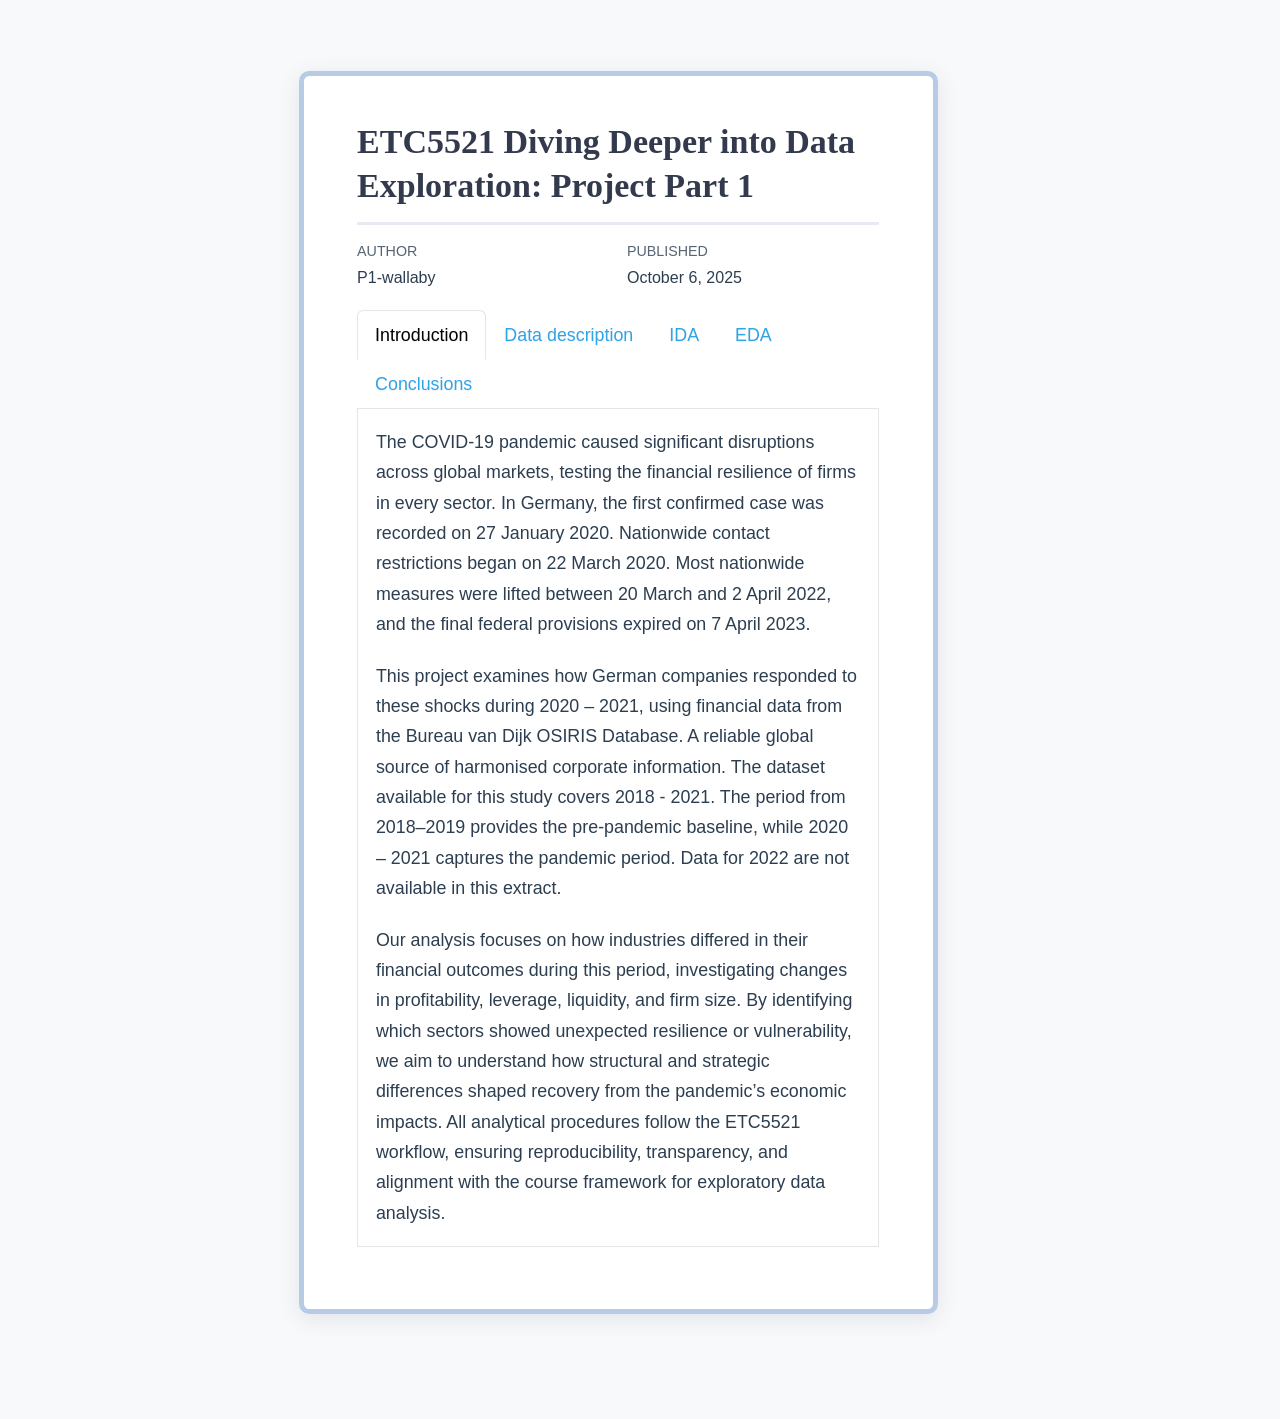
==== commit d57f66c7: "Added more changes to css" ====
--- a/report.html
+++ b/report.html
@@ -69,33 +69,20 @@
 <link href="report_files/libs/quarto-html/quarto-syntax-highlighting-065a5179aebd64318d7ea99d77b64a9e.css" rel="stylesheet" id="quarto-text-highlighting-styles">
 <script src="report_files/libs/bootstrap/bootstrap.min.js"></script>
 <link href="report_files/libs/bootstrap/bootstrap-icons.css" rel="stylesheet">
-<link href="report_files/libs/bootstrap/bootstrap-bf5b06a08bc2c275e5e5b2200195a847.min.css" rel="stylesheet" append-hash="true" id="quarto-bootstrap" data-mode="light">
+<link href="report_files/libs/bootstrap/bootstrap-a68453d04797c8f142cf817d7c7123ae.min.css" rel="stylesheet" append-hash="true" id="quarto-bootstrap" data-mode="light">
 <script src="report_files/libs/kePrint-0.0.1/kePrint.js"></script>
-
 <link href="report_files/libs/lightable-0.0.1/lightable.css" rel="stylesheet">
-
 <link href="report_files/libs/htmltools-fill-0.5.8.1/fill.css" rel="stylesheet">
-
 <script src="report_files/libs/htmlwidgets-1.6.4/htmlwidgets.js"></script>
-
 <script src="report_files/libs/plotly-binding-4.11.0/plotly.js"></script>
-
 <script src="report_files/libs/typedarray-0.1/typedarray.min.js"></script>
-
 <script src="report_files/libs/jquery-3.5.1/jquery.min.js"></script>
-
-<link href="report_files/libs/crosstalk-1.2.1/css/crosstalk.min.css" rel="stylesheet">
-
-<script src="report_files/libs/crosstalk-1.2.1/js/crosstalk.min.js"></script>
-
+<link href="report_files/libs/crosstalk-1.2.2/css/crosstalk.min.css" rel="stylesheet">
+<script src="report_files/libs/crosstalk-1.2.2/js/crosstalk.min.js"></script>
 <link href="report_files/libs/plotly-htmlwidgets-css-2.11.1/plotly-htmlwidgets.css" rel="stylesheet">
-
 <script src="report_files/libs/plotly-main-2.11.1/plotly-latest.min.js"></script>
-
 <link href="report_files/libs/pagedtable-1.1/css/pagedtable.css" rel="stylesheet">
-
 <script src="report_files/libs/pagedtable-1.1/js/pagedtable.js"></script>
-
 
 
 <link rel="stylesheet" href="assignment.css">
@@ -2285,7 +2272,7 @@
 <span id="cb32-37"><a href="#cb32-37" aria-hidden="true" tabindex="-1"></a><span class="co"># Based on Lectures: 3, 4, 5 &amp; 6</span></span></code></pre></div>
 </details>
 <div class="cell-output-display">
-<div id="fig-leverage-liquidity-two-panels" class="quarto-float quarto-figure quarto-figure-center" width="100%" data-fig-align="center">
+<div id="fig-leverage-liquidity-two-panels" class="quarto-float quarto-figure quarto-figure-center" data-fig-align="center" width="100%">
 <figure class="quarto-float quarto-float-fig figure">
 <div aria-describedby="fig-leverage-liquidity-two-panels-caption-0ceaefa1-69ba-4598-a22c-09a6ac19f8ca">
 <img src="report_files/figure-html/fig-leverage-liquidity-two-panels-1.png" id="fig-leverage-liquidity-two-panels" class="img-fluid quarto-figure quarto-figure-center figure-img" style="width:100.0%">
@@ -2328,7 +2315,7 @@
 <span id="cb33-22"><a href="#cb33-22" aria-hidden="true" tabindex="-1"></a><span class="co"># Based on Lectures : 3, 4, 5, 6 &amp; 7</span></span></code></pre></div>
 </details>
 <div class="cell-output-display">
-<div id="fig-leverage-solvency" class="quarto-float quarto-figure quarto-figure-center" width="100%" data-fig-align="center">
+<div id="fig-leverage-solvency" class="quarto-float quarto-figure quarto-figure-center" data-fig-align="center" width="100%">
 <figure class="quarto-float quarto-float-fig figure">
 <div aria-describedby="fig-leverage-solvency-caption-0ceaefa1-69ba-4598-a22c-09a6ac19f8ca">
 <img src="report_files/figure-html/fig-leverage-solvency-1.png" id="fig-leverage-solvency" class="img-fluid quarto-figure quarto-figure-center figure-img" style="width:100.0%">
@@ -2375,7 +2362,7 @@
 <span id="cb34-26"><a href="#cb34-26" aria-hidden="true" tabindex="-1"></a><span class="co"># Based on Lectures : 3, 4, 5 &amp; 6</span></span></code></pre></div>
 </details>
 <div class="cell-output-display">
-<div id="fig-leverage-industry-facet" class="quarto-float quarto-figure quarto-figure-center" width="100%" data-fig-align="center">
+<div id="fig-leverage-industry-facet" class="quarto-float quarto-figure quarto-figure-center" data-fig-align="center" width="100%">
 <figure class="quarto-float quarto-float-fig figure">
 <div aria-describedby="fig-leverage-industry-facet-caption-0ceaefa1-69ba-4598-a22c-09a6ac19f8ca">
 <img src="report_files/figure-html/fig-leverage-industry-facet-1.png" id="fig-leverage-industry-facet" class="img-fluid quarto-figure quarto-figure-center figure-img" style="width:100.0%">
@@ -2461,8 +2448,8 @@
 <span id="cb36-40"><a href="#cb36-40" aria-hidden="true" tabindex="-1"></a><span class="fu">ggplotly</span>(p, <span class="at">tooltip =</span> <span class="st">"text"</span>)</span></code></pre></div>
 </details>
 <div class="cell-output-display">
-<div class="plotly html-widget html-fill-item" id="htmlwidget-0cb827b33da84be7a13f" style="width:100%;height:288px;"></div>
-<script type="application/json" data-for="htmlwidget-0cb827b33da84be7a13f">{"x":{"data":[{"x":[5.7699999999999996,10.48,2.7699999999999996,3.0099999999999998,-1.6200000000000001,5.6499999999999995,3.0350000000000001,4.2799999999999994,0.14000000000000001,2.5,null,null,7.7799999999999994,6.8300000000000001,7.54,6.7699999999999996,4.8099999999999996,6.2149999999999999,3.7999999999999998,6.54,12.690000000000001,12.785,5.6199999999999992,4.5199999999999996,-0.29000000000000004,4.3499999999999996,7.7599999999999998,9.8399999999999999,-0.65500000000000003,1.4199999999999999,2.1749999999999998,2.4950000000000001,3.8099999999999996,4.8700000000000001,-6.96,1.48,2.1600000000000001,0.44500000000000001,2.855,4.8300000000000001,6.3450000000000006,9.7850000000000001,3.8300000000000001,4.9749999999999996,3.8799999999999999,4.3899999999999997,8.4199999999999999,7.29,4.2149999999999999,5.3000000000000007,2.5149999999999997,2.2600000000000002,10.149999999999999,10.030000000000001,-0.46000000000000002,0.78500000000000003,1.2000000000000002,1.54,2.8049999999999997,3.0149999999999997,null,-8.1950000000000003,-4.9299999999999997,3.8950000000000005,5.4100000000000001,6.2850000000000001,0.57999999999999996,null,2.8299999999999996,4.2050000000000001,4.7649999999999997,8.2399999999999984,5.1199999999999992,12.609999999999999,-4.71,5.1799999999999997,9.2399999999999984,7.3399999999999999,null,null,4.9500000000000002,2.7149999999999999,5.4199999999999999,6.0999999999999996,2.5699999999999998,5.5599999999999996,5.2199999999999998,5.6349999999999998,null,11.315,-0.13500000000000001,null,3.04,1.8050000000000002,-0.83000000000000007,1.3,3.98,3.8899999999999997,null,null,-0.505,-2.7650000000000001],"y":[88.275000000000006,83.084999999999994,37.5,43.020000000000003,55.829999999999998,56.439999999999998,53.799999999999997,55.329999999999998,59.685000000000002,50.720000000000006,48.474999999999994,66.769999999999996,76.805000000000007,76.055000000000007,69.460000000000008,66.945000000000007,59.954999999999998,49.215000000000003,73.420000000000002,62.809999999999995,7.8250000000000002,8.4900000000000002,77.375,57.210000000000001,76.179999999999993,58.630000000000003,121.075,128.83000000000001,126.31,120.265,149.32499999999999,133.63999999999999,58.269999999999996,49.534999999999997,53.945,43.859999999999999,57.560000000000002,77.549999999999997,43.309999999999995,42.055000000000007,67.585000000000008,62.920000000000002,148.99000000000001,137.96000000000001,118.71000000000001,84.284999999999997,53.289999999999999,55.305,150.09999999999999,172.74000000000001,124.435,144.10999999999999,81.210000000000008,87.455000000000013,114.28,104.41999999999999,57.57,64.609999999999999,75.980000000000004,84.629999999999995,46.625,34.899999999999999,54.460000000000001,44.039999999999999,93.004999999999995,77.984999999999985,170.46000000000001,null,153.245,146.33000000000001,74.679999999999993,67.730000000000004,null,null,10.785,11.039999999999999,42.290000000000006,51.220000000000006,117.92,134.65000000000001,null,238.04500000000002,52.230000000000004,49.965000000000003,29.759999999999998,25.510000000000002,67.715000000000003,70.905000000000001,119.38499999999999,24.620000000000001,33.935000000000002,14.300000000000001,36.585000000000001,97.820000000000007,28.18,24.339999999999996,35.370000000000005,57.410000000000004,null,null,17.039999999999999,12.719999999999999],"text":["NACE: 11 <br>Profitability: 5.77 <br>Leverage: 88.28 <br>Liquidity: 1.14","NACE: 11 <br>Profitability: 10.48 <br>Leverage: 83.08 <br>Liquidity: 1.49","NACE: 13 <br>Profitability: 2.77 <br>Leverage: 37.5 <br>Liquidity: 2.46","NACE: 13 <br>Profitability: 3.01 <br>Leverage: 43.02 <br>Liquidity: 2.38","NACE: 14 <br>Profitability: -1.62 <br>Leverage: 55.83 <br>Liquidity: 3.82","NACE: 14 <br>Profitability: 5.65 <br>Leverage: 56.44 <br>Liquidity: 3.97","NACE: 15 <br>Profitability: 3.04 <br>Leverage: 53.8 <br>Liquidity: 1.59","NACE: 15 <br>Profitability: 4.28 <br>Leverage: 55.33 <br>Liquidity: 1.77","NACE: 17 <br>Profitability: 0.14 <br>Leverage: 59.69 <br>Liquidity: 1.71","NACE: 17 <br>Profitability: 2.5 <br>Leverage: 50.72 <br>Liquidity: 1.3","NACE: 18 <br>Profitability: -10.31 <br>Leverage: 48.47 <br>Liquidity: 2.31","NACE: 18 <br>Profitability: -10.31 <br>Leverage: 66.77 <br>Liquidity: 2.33","NACE: 19 <br>Profitability: 7.78 <br>Leverage: 76.81 <br>Liquidity: 1.31","NACE: 19 <br>Profitability: 6.83 <br>Leverage: 76.06 <br>Liquidity: 1.47","NACE: 20 <br>Profitability: 7.54 <br>Leverage: 69.46 <br>Liquidity: 2.13","NACE: 20 <br>Profitability: 6.77 <br>Leverage: 66.95 <br>Liquidity: 2.38","NACE: 21 <br>Profitability: 4.81 <br>Leverage: 59.95 <br>Liquidity: 3.61","NACE: 21 <br>Profitability: 6.22 <br>Leverage: 49.22 <br>Liquidity: 2.79","NACE: 22 <br>Profitability: 3.8 <br>Leverage: 73.42 <br>Liquidity: 1.31","NACE: 22 <br>Profitability: 6.54 <br>Leverage: 62.81 <br>Liquidity: 1.92","NACE: 23 <br>Profitability: 12.69 <br>Leverage: 7.82 <br>Liquidity: 2.56","NACE: 23 <br>Profitability: 12.79 <br>Leverage: 8.49 <br>Liquidity: 2.42","NACE: 24 <br>Profitability: 5.62 <br>Leverage: 77.38 <br>Liquidity: 2.13","NACE: 24 <br>Profitability: 4.52 <br>Leverage: 57.21 <br>Liquidity: 2.17","NACE: 25 <br>Profitability: -0.29 <br>Leverage: 76.18 <br>Liquidity: 1.52","NACE: 25 <br>Profitability: 4.35 <br>Leverage: 58.63 <br>Liquidity: 1.48","NACE: 26 <br>Profitability: 7.76 <br>Leverage: 121.08 <br>Liquidity: 1.37","NACE: 26 <br>Profitability: 9.84 <br>Leverage: 128.83 <br>Liquidity: 1.21","NACE: 27 <br>Profitability: -0.66 <br>Leverage: 126.31 <br>Liquidity: 2.03","NACE: 27 <br>Profitability: 1.42 <br>Leverage: 120.26 <br>Liquidity: 2.11","NACE: 28 <br>Profitability: 2.17 <br>Leverage: 149.32 <br>Liquidity: 4.24","NACE: 28 <br>Profitability: 2.5 <br>Leverage: 133.64 <br>Liquidity: 3.34","NACE: 29 <br>Profitability: 3.81 <br>Leverage: 58.27 <br>Liquidity: 2.07","NACE: 29 <br>Profitability: 4.87 <br>Leverage: 49.53 <br>Liquidity: 2.05","NACE: 30 <br>Profitability: -6.96 <br>Leverage: 53.94 <br>Liquidity: 1.77","NACE: 30 <br>Profitability: 1.48 <br>Leverage: 43.86 <br>Liquidity: 2.53","NACE: 31 <br>Profitability: 2.16 <br>Leverage: 57.56 <br>Liquidity: 2.13","NACE: 31 <br>Profitability: 0.44 <br>Leverage: 77.55 <br>Liquidity: 1.63","NACE: 32 <br>Profitability: 2.86 <br>Leverage: 43.31 <br>Liquidity: 2.54","NACE: 32 <br>Profitability: 4.83 <br>Leverage: 42.06 <br>Liquidity: 2.08","NACE: 33 <br>Profitability: 6.35 <br>Leverage: 67.59 <br>Liquidity: 2.72","NACE: 33 <br>Profitability: 9.79 <br>Leverage: 62.92 <br>Liquidity: 2.58","NACE: 34 <br>Profitability: 3.83 <br>Leverage: 148.99 <br>Liquidity: 1.29","NACE: 34 <br>Profitability: 4.97 <br>Leverage: 137.96 <br>Liquidity: 1.34","NACE: 35 <br>Profitability: 3.88 <br>Leverage: 118.71 <br>Liquidity: 1.49","NACE: 35 <br>Profitability: 4.39 <br>Leverage: 84.28 <br>Liquidity: 1.37","NACE: 36 <br>Profitability: 8.42 <br>Leverage: 53.29 <br>Liquidity: 1.62","NACE: 36 <br>Profitability: 7.29 <br>Leverage: 55.3 <br>Liquidity: 1.78","NACE: 40 <br>Profitability: 4.22 <br>Leverage: 150.1 <br>Liquidity: 1.06","NACE: 40 <br>Profitability: 5.3 <br>Leverage: 172.74 <br>Liquidity: 1.07","NACE: 41 <br>Profitability: 2.51 <br>Leverage: 124.44 <br>Liquidity: 0.98","NACE: 41 <br>Profitability: 2.26 <br>Leverage: 144.11 <br>Liquidity: 0.95","NACE: 45 <br>Profitability: 10.15 <br>Leverage: 81.21 <br>Liquidity: 1.49","NACE: 45 <br>Profitability: 10.03 <br>Leverage: 87.46 <br>Liquidity: 1.37","NACE: 50 <br>Profitability: -0.46 <br>Leverage: 114.28 <br>Liquidity: 0.66","NACE: 50 <br>Profitability: 0.78 <br>Leverage: 104.42 <br>Liquidity: 0.67","NACE: 51 <br>Profitability: 1.2 <br>Leverage: 57.57 <br>Liquidity: 1.83","NACE: 51 <br>Profitability: 1.54 <br>Leverage: 64.61 <br>Liquidity: 1.9","NACE: 52 <br>Profitability: 2.8 <br>Leverage: 75.98 <br>Liquidity: 1.54","NACE: 52 <br>Profitability: 3.01 <br>Leverage: 84.63 <br>Liquidity: 1.62","NACE: 55 <br>Profitability: -18.71 <br>Leverage: 46.62 <br>Liquidity: 1.79","NACE: 55 <br>Profitability: -8.2 <br>Leverage: 34.9 <br>Liquidity: 1.49","NACE: 60 <br>Profitability: -4.93 <br>Leverage: 54.46 <br>Liquidity: 2","NACE: 60 <br>Profitability: 3.9 <br>Leverage: 44.04 <br>Liquidity: 1.61","NACE: 61 <br>Profitability: 5.41 <br>Leverage: 93 <br>Liquidity: 0.99","NACE: 61 <br>Profitability: 6.28 <br>Leverage: 77.98 <br>Liquidity: 1.19","NACE: 62 <br>Profitability: 0.58 <br>Leverage: 170.46 <br>Liquidity: 0.68","NACE: 62 <br>Profitability: -47.16 <br>Leverage: 548.02 <br>Liquidity: 0.92","NACE: 63 <br>Profitability: 2.83 <br>Leverage: 153.24 <br>Liquidity: 1.5","NACE: 63 <br>Profitability: 4.2 <br>Leverage: 146.33 <br>Liquidity: 1.43","NACE: 64 <br>Profitability: 4.76 <br>Leverage: 74.68 <br>Liquidity: 1.45","NACE: 64 <br>Profitability: 8.24 <br>Leverage: 67.73 <br>Liquidity: 1.35","NACE: 65 <br>Profitability: 5.12 <br>Leverage: 594.26 <br>Liquidity: 2.46","NACE: 65 <br>Profitability: 12.61 <br>Leverage: 366.86 <br>Liquidity: 5.45","NACE: 66 <br>Profitability: -4.71 <br>Leverage: 10.79 <br>Liquidity: 74.4","NACE: 66 <br>Profitability: 5.18 <br>Leverage: 11.04 <br>Liquidity: 74.4","NACE: 67 <br>Profitability: 9.24 <br>Leverage: 42.29 <br>Liquidity: 2.38","NACE: 67 <br>Profitability: 7.34 <br>Leverage: 51.22 <br>Liquidity: 2.45","NACE: 70 <br>Profitability: 25.25 <br>Leverage: 117.92 <br>Liquidity: 1.53","NACE: 70 <br>Profitability: 28.08 <br>Leverage: 134.65 <br>Liquidity: 1.62","NACE: 71 <br>Profitability: 4.95 <br>Leverage: 252 <br>Liquidity: 0.56","NACE: 71 <br>Profitability: 2.71 <br>Leverage: 238.05 <br>Liquidity: 0.43","NACE: 72 <br>Profitability: 5.42 <br>Leverage: 52.23 <br>Liquidity: 1.88","NACE: 72 <br>Profitability: 6.1 <br>Leverage: 49.97 <br>Liquidity: 1.92","NACE: 73 <br>Profitability: 2.57 <br>Leverage: 29.76 <br>Liquidity: 4.05","NACE: 73 <br>Profitability: 5.56 <br>Leverage: 25.51 <br>Liquidity: 3.98","NACE: 74 <br>Profitability: 5.22 <br>Leverage: 67.72 <br>Liquidity: 1.65","NACE: 74 <br>Profitability: 5.64 <br>Leverage: 70.9 <br>Liquidity: 1.59","NACE: 75 <br>Profitability: NA <br>Leverage: 119.38 <br>Liquidity: 1.17","NACE: 75 <br>Profitability: 11.31 <br>Leverage: 24.62 <br>Liquidity: 3.61","NACE: 80 <br>Profitability: -0.14 <br>Leverage: 33.94 <br>Liquidity: 1.69","NACE: 80 <br>Profitability: -16.9 <br>Leverage: 14.3 <br>Liquidity: 1.71","NACE: 85 <br>Profitability: 3.04 <br>Leverage: 36.58 <br>Liquidity: 2.07","NACE: 85 <br>Profitability: 1.81 <br>Leverage: 97.82 <br>Liquidity: 1.39","NACE: 90 <br>Profitability: -0.83 <br>Leverage: 28.18 <br>Liquidity: 4.31","NACE: 90 <br>Profitability: 1.3 <br>Leverage: 24.34 <br>Liquidity: 4.31","NACE: 92 <br>Profitability: 3.98 <br>Leverage: 35.37 <br>Liquidity: 0.96","NACE: 92 <br>Profitability: 3.89 <br>Leverage: 57.41 <br>Liquidity: 0.89","NACE: 93 <br>Profitability: NA <br>Leverage: NA <br>Liquidity: 2.62","NACE: 93 <br>Profitability: NA <br>Leverage: NA <br>Liquidity: 4.19","NACE: NA <br>Profitability: -0.5 <br>Leverage: 17.04 <br>Liquidity: 1.61","NACE: NA <br>Profitability: -2.77 <br>Leverage: 12.72 <br>Liquidity: 2.51"],"type":"scatter","mode":"markers","marker":{"autocolorscale":false,"color":"transparent","opacity":0.84999999999999998,"size":15.118110236220474,"symbol":"circle","line":{"width":2.6456692913385824,"color":["rgba(52,25,74,1)","rgba(54,28,82,1)","rgba(58,38,104,1)","rgba(58,37,102,1)","rgba(62,52,136,1)","rgba(63,53,139,1)","rgba(55,29,84,1)","rgba(56,31,88,1)","rgba(55,30,87,1)","rgba(53,26,78,1)","rgba(58,36,100,1)","rgba(58,37,101,1)","rgba(53,27,78,1)","rgba(54,28,81,1)","rgba(57,35,96,1)","rgba(58,37,102,1)","rgba(62,50,131,1)","rgba(60,41,111,1)","rgba(53,27,78,1)","rgba(56,32,91,1)","rgba(59,39,106,1)","rgba(58,37,103,1)","rgba(57,35,96,1)","rgba(57,35,97,1)","rgba(54,28,82,1)","rgba(54,28,81,1)","rgba(54,27,79,1)","rgba(53,26,76,1)","rgba(57,34,94,1)","rgba(57,34,96,1)","rgba(63,56,146,1)","rgba(61,47,124,1)","rgba(57,34,95,1)","rgba(57,34,94,1)","rgba(56,31,88,1)","rgba(59,39,105,1)","rgba(57,35,96,1)","rgba(55,30,85,1)","rgba(59,39,106,1)","rgba(57,34,95,1)","rgba(59,40,110,1)","rgba(59,39,106,1)","rgba(53,26,77,1)","rgba(53,27,79,1)","rgba(54,28,82,1)","rgba(54,27,79,1)","rgba(55,30,85,1)","rgba(56,31,88,1)","rgba(52,24,72,1)","rgba(52,24,73,1)","rgba(51,23,71,1)","rgba(51,23,70,1)","rgba(54,28,82,1)","rgba(54,27,79,1)","rgba(49,20,64,1)","rgba(50,20,64,1)","rgba(56,32,89,1)","rgba(56,32,91,1)","rgba(54,29,83,1)","rgba(55,29,85,1)","rgba(56,31,88,1)","rgba(54,28,82,1)","rgba(57,33,93,1)","rgba(55,29,85,1)","rgba(51,23,71,1)","rgba(53,25,75,1)","rgba(50,20,64,1)","rgba(51,23,69,1)","rgba(54,28,82,1)","rgba(54,28,80,1)","rgba(54,28,81,1)","rgba(53,27,79,1)","rgba(59,38,104,1)","rgba(65,68,166,1)","rgba(122,4,3,1)","rgba(122,4,3,1)","rgba(58,37,102,1)","rgba(58,38,103,1)","rgba(54,29,83,1)","rgba(55,29,85,1)","rgba(49,19,62,1)","rgba(48,18,59,1)","rgba(56,32,90,1)","rgba(56,32,92,1)","rgba(63,54,141,1)","rgba(63,53,140,1)","rgba(55,30,85,1)","rgba(55,29,84,1)","rgba(52,25,75,1)","rgba(62,50,131,1)","rgba(55,30,86,1)","rgba(55,30,87,1)","rgba(57,34,95,1)","rgba(54,27,80,1)","rgba(63,57,148,1)","rgba(63,57,148,1)","rgba(51,23,70,1)","rgba(51,22,69,1)","rgba(59,39,107,1)","rgba(63,56,145,1)","rgba(55,29,84,1)","rgba(59,38,105,1)"]}},"hoveron":"points","showlegend":false,"xaxis":"x","yaxis":"y","hoverinfo":"text","frame":null},{"x":[-10],"y":[0],"name":"c53a00cd185ff6120860c3e55ea29f98","type":"scatter","mode":"markers","opacity":0,"hoverinfo":"skip","showlegend":false,"marker":{"color":[0,1],"colorscale":[[0,"#30123B"],[0.0033444816053511705,"#321440"],[0.006688963210702341,"#331745"],[0.010033444816053512,"#34194B"],[0.013377926421404684,"#361C50"],[0.016722408026755852,"#371E56"],[0.02006688963210702,"#38205B"],[0.023411371237458196,"#392361"],[0.026755852842809364,"#3A2567"],[0.030100334448160532,"#3B286C"],[0.033444816053511704,"#3C2A72"],[0.03678929765886288,"#3D2D78"],[0.040133779264214048,"#3D2F7E"],[0.043478260869565216,"#3E3284"],[0.046822742474916391,"#3E348A"],[0.05016722408026756,"#3F3790"],[0.053511705685618721,"#3F3A95"],[0.056856187290969903,"#403C99"],[0.060200668896321065,"#403E9D"],[0.06354515050167224,"#4141A1"],[0.066889632107023408,"#4143A4"],[0.070234113712374577,"#4245A8"],[0.073578595317725759,"#4248AC"],[0.076923076923076913,"#434AB0"],[0.080267558528428096,"#434CB4"],[0.083612040133779264,"#434FB8"],[0.086956521739130432,"#4451BC"],[0.090301003344481601,"#4453C0"],[0.093645484949832783,"#4456C4"],[0.096989966555183937,"#4558C8"],[0.10033444816053512,"#455ACC"],[0.10367892976588629,"#455DD0"],[0.10702341137123746,"#455FD3"],[0.11036789297658862,"#4561D6"],[0.11371237458193981,"#4564D8"],[0.11705685618729098,"#4666DA"],[0.12040133779264213,"#4668DD"],[0.12374581939799333,"#466ADF"],[0.12709030100334448,"#466CE1"],[0.13043478260869565,"#466FE4"],[0.13377926421404682,"#4671E6"],[0.13712374581939799,"#4673E8"],[0.14046822742474915,"#4675EB"],[0.14381270903010032,"#4678ED"],[0.14715719063545152,"#467AEF"],[0.15050167224080266,"#467CF2"],[0.15384615384615383,"#467EF4"],[0.15719063545150502,"#4681F6"],[0.16053511705685619,"#4683F7"],[0.16387959866220736,"#4585F8"],[0.16722408026755853,"#4587F8"],[0.1705685618729097,"#4489F8"],[0.17391304347826086,"#448BF9"],[0.17725752508361206,"#438DF9"],[0.1806020066889632,"#438FF9"],[0.18394648829431437,"#4291FA"],[0.18729096989966557,"#4193FA"],[0.19063545150501673,"#4096FA"],[0.19397993311036787,"#3F98FA"],[0.19732441471571904,"#3E9AFB"],[0.20066889632107024,"#3D9CFB"],[0.20401337792642141,"#3C9EFB"],[0.20735785953177258,"#3BA0FC"],[0.21070234113712374,"#3AA2FC"],[0.21404682274247491,"#3AA4FA"],[0.21739130434782608,"#39A6F9"],[0.22073578595317725,"#39A8F7"],[0.22408026755852839,"#38ABF6"],[0.22742474916387961,"#37ADF4"],[0.23076923076923078,"#36AFF3"],[0.23411371237458195,"#35B1F1"],[0.23745819397993309,"#34B3F0"],[0.24080267558528426,"#33B5EE"],[0.24414715719063543,"#31B7ED"],[0.24749163879598665,"#2FB9EB"],[0.25083612040133779,"#2DBBEA"],[0.25418060200668896,"#2BBDE8"],[0.25752508361204013,"#28BFE7"],[0.2608695652173913,"#25C2E5"],[0.26421404682274247,"#23C4E3"],[0.26755852842809363,"#24C5E1"],[0.2709030100334448,"#25C7DF"],[0.27424749163879597,"#25C9DD"],[0.27759197324414714,"#26CADB"],[0.28093645484949831,"#26CCD8"],[0.28428093645484948,"#26CED6"],[0.28762541806020064,"#25D0D4"],[0.29096989966555187,"#25D1D2"],[0.29431438127090304,"#24D3CF"],[0.2976588628762542,"#23D5CD"],[0.30100334448160532,"#22D6CB"],[0.30434782608695649,"#20D8C9"],[0.30769230769230765,"#1EDAC7"],[0.31103678929765888,"#1CDCC4"],[0.31438127090301005,"#19DDC2"],[0.31772575250836121,"#1ADFC0"],[0.32107023411371238,"#1DE0BE"],[0.32441471571906355,"#1FE1BB"],[0.32775919732441472,"#21E2B9"],[0.33110367892976583,"#23E3B7"],[0.33444816053511706,"#25E4B5"],[0.33779264214046822,"#26E5B3"],[0.34113712374581939,"#27E7B0"],[0.34448160535117056,"#28E8AE"],[0.34782608695652173,"#29E9AC"],[0.3511705685618729,"#2AEAAA"],[0.35451505016722412,"#2BEBA8"],[0.35785953177257523,"#2BECA5"],[0.3612040133779264,"#2BEEA3"],[0.36454849498327757,"#2CEFA1"],[0.36789297658862874,"#2CF09E"],[0.37123745819397991,"#30F19C"],[0.37458193979933113,"#35F199"],[0.3779264214046823,"#39F296"],[0.38127090301003347,"#3DF394"],[0.38461538461538464,"#41F391"],[0.38795986622073575,"#44F48E"],[0.39130434782608692,"#47F58C"],[0.39464882943143809,"#4AF589"],[0.39799331103678931,"#4CF686"],[0.40133779264214048,"#4FF783"],[0.40468227424749165,"#51F880"],[0.40802675585284282,"#53F87E"],[0.41137123745819398,"#55F97B"],[0.41471571906354515,"#57FA78"],[0.41806020066889632,"#59FA75"],[0.42140468227424749,"#5BFB72"],[0.42474916387959866,"#60FB6F"],[0.42809364548494983,"#64FC6D"],[0.43143812709030105,"#68FC6B"],[0.43478260869565216,"#6BFC68"],[0.43812709030100339,"#6FFC66"],[0.4414715719063545,"#72FD63"],[0.44481605351170567,"#75FD61"],[0.44816053511705678,"#79FD5E"],[0.451505016722408,"#7CFD5C"],[0.45484949832775923,"#7FFE59"],[0.45819397993311034,"#81FE56"],[0.46153846153846156,"#84FE54"],[0.46488294314381268,"#87FE51"],[0.4682274247491639,"#8AFF4E"],[0.47157190635451507,"#8CFF4B"],[0.47491638795986618,"#8FFF49"],[0.47826086956521741,"#92FE47"],[0.48160535117056852,"#95FE46"],[0.48494983277591974,"#97FE45"],[0.48829431438127086,"#9AFD44"],[0.49163879598662208,"#9CFD43"],[0.4949832775919733,"#9FFC42"],[0.49832775919732442,"#A2FC41"],[0.50167224080267558,"#A4FB3F"],[0.50501672240802675,"#A6FB3E"],[0.50836120401337792,"#A9FA3D"],[0.51170568561872909,"#ABFA3C"],[0.51505016722408026,"#ADFA3A"],[0.51839464882943143,"#B0F939"],[0.52173913043478259,"#B2F938"],[0.52508361204013376,"#B4F836"],[0.52842809364548493,"#B6F736"],[0.5317725752508361,"#B9F636"],[0.53511705685618727,"#BBF536"],[0.53846153846153844,"#BDF436"],[0.5418060200668896,"#C0F336"],[0.54515050167224077,"#C2F236"],[0.54849498327759194,"#C4F136"],[0.55183946488294311,"#C6EF35"],[0.55518394648829428,"#C8EE35"],[0.55852842809364556,"#CAED35"],[0.56187290969899661,"#CCEC35"],[0.56521739130434789,"#CEEB35"],[0.56856187290969895,"#D0EA35"],[0.57190635451505012,"#D2E835"],[0.57525083612040129,"#D4E735"],[0.57859531772575246,"#D6E635"],[0.58193979933110374,"#D8E535"],[0.58528428093645479,"#D9E336"],[0.58862876254180607,"#DBE236"],[0.59197324414715713,"#DDE036"],[0.59531772575250841,"#DEDE37"],[0.59866220735785947,"#E0DD37"],[0.60200668896321063,"#E2DB37"],[0.60535117056856191,"#E3DA38"],[0.60869565217391297,"#E5D838"],[0.61204013377926425,"#E6D638"],[0.61538461538461531,"#E8D539"],[0.61872909698996659,"#E9D339"],[0.62207357859531776,"#EBD239"],[0.62541806020066892,"#ECD039"],[0.62876254180602009,"#EECE3A"],[0.63210702341137115,"#EFCD3A"],[0.63545150501672243,"#F0CB3A"],[0.63879598662207349,"#F1C939"],[0.64214046822742477,"#F2C739"],[0.64548494983277593,"#F3C639"],[0.6488294314381271,"#F4C439"],[0.65217391304347827,"#F4C238"],[0.65551839464882944,"#F5C038"],[0.65886287625418061,"#F6BE38"],[0.66220735785953166,"#F7BC38"],[0.66555183946488294,"#F8BB37"],[0.66889632107023411,"#F9B937"],[0.67224080267558528,"#F9B737"],[0.67558528428093645,"#FAB537"],[0.67892976588628762,"#FBB336"],[0.68227424749163879,"#FCB136"],[0.68561872909698995,"#FCAF36"],[0.68896321070234112,"#FCAD35"],[0.69230769230769229,"#FCAA33"],[0.69565217391304346,"#FCA832"],[0.69899665551839463,"#FDA631"],[0.7023411371237458,"#FDA330"],[0.70568561872909696,"#FDA12F"],[0.70903010033444824,"#FD9E2E"],[0.7123745819397993,"#FD9C2D"],[0.71571906354515047,"#FD9A2C"],[0.71906354515050164,"#FD972B"],[0.72240802675585281,"#FD952A"],[0.72575250836120397,"#FD9229"],[0.72909698996655514,"#FD9028"],[0.73244147157190642,"#FD8D27"],[0.73578595317725748,"#FD8B26"],[0.73913043478260876,"#FD8825"],[0.74247491638795982,"#FC8624"],[0.74581939799331098,"#FB8423"],[0.74916387959866226,"#FB8122"],[0.75250836120401332,"#FA7F21"],[0.7558528428093646,"#FA7C20"],[0.75919732441471566,"#F97A1F"],[0.76254180602006694,"#F8771E"],[0.76588628762541799,"#F8751D"],[0.76923076923076927,"#F7721C"],[0.77257525083612044,"#F66F1A"],[0.7759197324414715,"#F66D19"],[0.77926421404682278,"#F56A18"],[0.78260869565217384,"#F46817"],[0.78595317725752512,"#F46516"],[0.78929765886287617,"#F36215"],[0.79264214046822745,"#F26014"],[0.79598662207357862,"#F15E14"],[0.79933110367892979,"#F05C13"],[0.80267558528428096,"#EF5A12"],[0.80602006688963201,"#ED5811"],[0.80936454849498329,"#EC5611"],[0.81270903010033435,"#EB5410"],[0.81605351170568563,"#EA520F"],[0.8193979933110368,"#E9500E"],[0.82274247491638797,"#E84E0D"],[0.82608695652173914,"#E74C0D"],[0.8294314381270903,"#E54A0C"],[0.83277591973244147,"#E4480B"],[0.83612040133779264,"#E3460A"],[0.83946488294314381,"#E2440A"],[0.84280936454849498,"#E14209"],[0.84615384615384615,"#DF4008"],[0.84949832775919731,"#DD3F08"],[0.85284280936454848,"#DC3D08"],[0.85618729096989965,"#DA3B07"],[0.85953177257525093,"#D93A07"],[0.86287625418060199,"#D73806"],[0.86622073578595304,"#D63706"],[0.86956521739130432,"#D43505"],[0.87290969899665549,"#D23305"],[0.87625418060200677,"#D13205"],[0.87959866220735794,"#CF3004"],[0.882943143812709,"#CE2E04"],[0.88628762541806017,"#CC2D04"],[0.88963210702341133,"#CA2B03"],[0.89297658862876261,"#C92903"],[0.89632107023411356,"#C72703"],[0.89966555183946484,"#C52603"],[0.90301003344481601,"#C22503"],[0.90635451505016729,"#C02403"],[0.90969899665551845,"#BE2202"],[0.91304347826086951,"#BC2102"],[0.91638795986622068,"#B92002"],[0.91973244147157185,"#B71E02"],[0.92307692307692313,"#B51D02"],[0.9264214046822743,"#B31C02"],[0.92976588628762535,"#B11A02"],[0.93311036789297652,"#AE1902"],[0.9364548494983278,"#AC1801"],[0.93979933110367897,"#AA1601"],[0.94314381270903014,"#A81501"],[0.9464882943143812,"#A61301"],[0.94983277591973236,"#A31201"],[0.95317725752508364,"#A01102"],[0.95652173913043481,"#9D1002"],[0.95986622073578587,"#9B0F02"],[0.96321070234113704,"#980E02"],[0.96655518394648832,"#950D03"],[0.96989966555183948,"#920C03"],[0.97324414715719065,"#900B03"],[0.97658862876254171,"#8D0A03"],[0.97993311036789288,"#8A0903"],[0.98327759197324416,"#870803"],[0.98662207357859533,"#850703"],[0.98996655518394661,"#820603"],[0.99331103678929755,"#7F0603"],[0.99665551839464883,"#7D0503"],[1,"#7A0403"]],"colorbar":{"bgcolor":"rgba(255,255,255,1)","bordercolor":"transparent","borderwidth":0,"thickness":23.039999999999996,"title":"Liquidity","titlefont":{"color":"rgba(0,0,0,1)","family":"","size":13.283520132835205},"tickmode":"array","ticktext":["20","40","60"],"tickvals":[0.26535149384885759,0.53483011130638547,0.80430872876391324],"tickfont":{"color":"rgba(0,0,0,1)","family":"","size":14.611872146118724},"ticklen":2,"len":0.5}},"xaxis":"x","yaxis":"y","frame":null}],"layout":{"margin":{"t":58.507264425072641,"r":21.253632212536321,"b":62.100456621004568,"l":70.070568700705678},"plot_bgcolor":"rgba(255,255,255,1)","paper_bgcolor":"rgba(255,255,255,1)","font":{"color":"rgba(0,0,0,1)","family":"","size":19.925280199252807},"title":{"text":"<b> German Industry Profitability vs Leverage (2020–2022) <\/b>","font":{"color":"rgba(0,0,0,1)","family":"","size":21.253632212536321},"x":0.5,"xref":"paper"},"xaxis":{"domain":[0,1],"automargin":true,"type":"linear","autorange":false,"range":[-11.5,21.5],"tickmode":"array","ticktext":["-10","0","10","20"],"tickvals":[-10,0,10,20],"categoryorder":"array","categoryarray":["-10","0","10","20"],"nticks":null,"ticks":"outside","tickcolor":"rgba(51,51,51,1)","ticklen":4.9813200498132018,"tickwidth":0,"showticklabels":true,"tickfont":{"color":"rgba(0,0,0,1)","family":"","size":15.940224159402243},"tickangle":-0,"showline":false,"linecolor":null,"linewidth":0,"showgrid":true,"gridcolor":"rgba(217,217,217,1)","gridwidth":0,"zeroline":false,"anchor":"y","title":{"text":"<b> Median EBIT Margin (%) <\/b>","font":{"color":"rgba(0,0,0,1)","family":"","size":19.925280199252807}},"hoverformat":".2f"},"yaxis":{"domain":[0,1],"automargin":true,"type":"linear","autorange":false,"range":[-12.5,262.5],"tickmode":"array","ticktext":["0","50","100","150","200","250"],"tickvals":[0,50,100,150,200,250],"categoryorder":"array","categoryarray":["0","50","100","150","200","250"],"nticks":null,"ticks":"outside","tickcolor":"rgba(51,51,51,1)","ticklen":4.9813200498132,"tickwidth":0,"showticklabels":true,"tickfont":{"color":"rgba(0,0,0,1)","family":"","size":15.940224159402243},"tickangle":-0,"showline":false,"linecolor":null,"linewidth":0,"showgrid":true,"gridcolor":"rgba(217,217,217,1)","gridwidth":0,"zeroline":false,"anchor":"x","title":{"text":"<b> Median Gearing (%) <\/b>","font":{"color":"rgba(0,0,0,1)","family":"","size":19.925280199252807}},"hoverformat":".2f"},"shapes":[{"type":"rect","fillcolor":"transparent","line":{"color":"rgba(0,0,0,1)","width":0,"linetype":"solid"},"yref":"paper","xref":"paper","layer":"below","x0":0,"x1":1,"y0":0,"y1":1}],"showlegend":false,"legend":{"bgcolor":"rgba(255,255,255,1)","bordercolor":"transparent","borderwidth":0,"font":{"color":"rgba(0,0,0,1)","family":"","size":14.611872146118724},"title":{"text":"Liquidity","font":{"color":"rgba(0,0,0,1)","family":"","size":13.283520132835205}}},"hovermode":"closest","barmode":"relative"},"config":{"doubleClick":"reset","modeBarButtonsToAdd":["hoverclosest","hovercompare"],"showSendToCloud":false},"source":"A","attrs":{"7d50325b6890":{"x":{},"y":{},"colour":{},"text":{},"type":"scatter"}},"cur_data":"7d50325b6890","visdat":{"7d50325b6890":["function (y) ","x"]},"highlight":{"on":"plotly_click","persistent":false,"dynamic":false,"selectize":false,"opacityDim":0.20000000000000001,"selected":{"opacity":1},"debounce":0},"shinyEvents":["plotly_hover","plotly_click","plotly_selected","plotly_relayout","plotly_brushed","plotly_brushing","plotly_clickannotation","plotly_doubleclick","plotly_deselect","plotly_afterplot","plotly_sunburstclick"],"base_url":"https://plot.ly"},"evals":[],"jsHooks":[]}</script>
+<div class="plotly html-widget html-fill-item" id="htmlwidget-b9f4084c629b156a1bd0" style="width:100%;height:288px;"></div>
+<script type="application/json" data-for="htmlwidget-b9f4084c629b156a1bd0">{"x":{"data":[{"x":[5.7699999999999996,10.48,2.7699999999999996,3.0099999999999998,-1.6200000000000001,5.6499999999999995,3.0350000000000001,4.2799999999999994,0.14000000000000001,2.5,null,null,7.7799999999999994,6.8300000000000001,7.54,6.7699999999999996,4.8099999999999996,6.2149999999999999,3.7999999999999998,6.54,12.690000000000001,12.785,5.6199999999999992,4.5199999999999996,-0.29000000000000004,4.3499999999999996,7.7599999999999998,9.8399999999999999,-0.65500000000000003,1.4199999999999999,2.1749999999999998,2.4950000000000001,3.8099999999999996,4.8700000000000001,-6.96,1.48,2.1600000000000001,0.44500000000000001,2.855,4.8300000000000001,6.3450000000000006,9.7850000000000001,3.8300000000000001,4.9749999999999996,3.8799999999999999,4.3899999999999997,8.4199999999999999,7.29,4.2149999999999999,5.3000000000000007,2.5149999999999997,2.2600000000000002,10.149999999999999,10.030000000000001,-0.46000000000000002,0.78500000000000003,1.2000000000000002,1.54,2.8049999999999997,3.0149999999999997,null,-8.1950000000000003,-4.9299999999999997,3.8950000000000005,5.4100000000000001,6.2850000000000001,0.57999999999999996,null,2.8299999999999996,4.2050000000000001,4.7649999999999997,8.2399999999999984,5.1199999999999992,12.609999999999999,-4.71,5.1799999999999997,9.2399999999999984,7.3399999999999999,null,null,4.9500000000000002,2.7149999999999999,5.4199999999999999,6.0999999999999996,2.5699999999999998,5.5599999999999996,5.2199999999999998,5.6349999999999998,null,11.315,-0.13500000000000001,null,3.04,1.8050000000000002,-0.83000000000000007,1.3000000000000003,3.98,3.8899999999999997,null,null,-0.505,-2.7649999999999997],"y":[88.275000000000006,83.084999999999994,37.5,43.020000000000003,55.829999999999998,56.439999999999998,53.799999999999997,55.329999999999998,59.685000000000002,50.720000000000006,48.474999999999994,66.769999999999996,76.805000000000007,76.055000000000007,69.460000000000008,66.945000000000007,59.954999999999998,49.215000000000003,73.420000000000002,62.809999999999995,7.8250000000000002,8.4900000000000002,77.375,57.210000000000001,76.179999999999993,58.630000000000003,121.075,128.83000000000001,126.31,120.265,149.32499999999999,133.63999999999999,58.269999999999996,49.534999999999997,53.945,43.859999999999999,57.560000000000002,77.549999999999997,43.309999999999995,42.055000000000007,67.585000000000008,62.920000000000002,148.99000000000001,137.96000000000001,118.71000000000001,84.284999999999997,53.289999999999999,55.305,150.09999999999999,172.74000000000001,124.435,144.10999999999999,81.210000000000008,87.455000000000013,114.28,104.41999999999999,57.57,64.609999999999999,75.980000000000004,84.629999999999995,46.625,34.899999999999999,54.460000000000001,44.039999999999999,93.004999999999995,77.984999999999985,170.46000000000001,null,153.245,146.33000000000001,74.679999999999993,67.730000000000004,null,null,10.785,11.039999999999999,42.290000000000006,51.220000000000006,117.92,134.65000000000001,null,238.04500000000002,52.230000000000004,49.965000000000003,29.759999999999998,25.510000000000002,67.715000000000003,70.905000000000001,119.38499999999999,24.620000000000001,33.935000000000002,14.300000000000001,36.585000000000001,97.820000000000007,28.18,24.339999999999996,35.370000000000005,57.410000000000004,null,null,17.039999999999999,12.719999999999999],"text":["NACE: 11 <br>Profitability: 5.77 <br>Leverage: 88.28 <br>Liquidity: 1.14","NACE: 11 <br>Profitability: 10.48 <br>Leverage: 83.08 <br>Liquidity: 1.49","NACE: 13 <br>Profitability: 2.77 <br>Leverage: 37.5 <br>Liquidity: 2.46","NACE: 13 <br>Profitability: 3.01 <br>Leverage: 43.02 <br>Liquidity: 2.38","NACE: 14 <br>Profitability: -1.62 <br>Leverage: 55.83 <br>Liquidity: 3.82","NACE: 14 <br>Profitability: 5.65 <br>Leverage: 56.44 <br>Liquidity: 3.97","NACE: 15 <br>Profitability: 3.04 <br>Leverage: 53.8 <br>Liquidity: 1.59","NACE: 15 <br>Profitability: 4.28 <br>Leverage: 55.33 <br>Liquidity: 1.77","NACE: 17 <br>Profitability: 0.14 <br>Leverage: 59.69 <br>Liquidity: 1.71","NACE: 17 <br>Profitability: 2.5 <br>Leverage: 50.72 <br>Liquidity: 1.3","NACE: 18 <br>Profitability: -10.31 <br>Leverage: 48.47 <br>Liquidity: 2.31","NACE: 18 <br>Profitability: -10.31 <br>Leverage: 66.77 <br>Liquidity: 2.33","NACE: 19 <br>Profitability: 7.78 <br>Leverage: 76.81 <br>Liquidity: 1.31","NACE: 19 <br>Profitability: 6.83 <br>Leverage: 76.06 <br>Liquidity: 1.47","NACE: 20 <br>Profitability: 7.54 <br>Leverage: 69.46 <br>Liquidity: 2.13","NACE: 20 <br>Profitability: 6.77 <br>Leverage: 66.95 <br>Liquidity: 2.38","NACE: 21 <br>Profitability: 4.81 <br>Leverage: 59.95 <br>Liquidity: 3.61","NACE: 21 <br>Profitability: 6.22 <br>Leverage: 49.22 <br>Liquidity: 2.79","NACE: 22 <br>Profitability: 3.8 <br>Leverage: 73.42 <br>Liquidity: 1.31","NACE: 22 <br>Profitability: 6.54 <br>Leverage: 62.81 <br>Liquidity: 1.92","NACE: 23 <br>Profitability: 12.69 <br>Leverage: 7.82 <br>Liquidity: 2.56","NACE: 23 <br>Profitability: 12.79 <br>Leverage: 8.49 <br>Liquidity: 2.42","NACE: 24 <br>Profitability: 5.62 <br>Leverage: 77.38 <br>Liquidity: 2.13","NACE: 24 <br>Profitability: 4.52 <br>Leverage: 57.21 <br>Liquidity: 2.17","NACE: 25 <br>Profitability: -0.29 <br>Leverage: 76.18 <br>Liquidity: 1.52","NACE: 25 <br>Profitability: 4.35 <br>Leverage: 58.63 <br>Liquidity: 1.48","NACE: 26 <br>Profitability: 7.76 <br>Leverage: 121.08 <br>Liquidity: 1.37","NACE: 26 <br>Profitability: 9.84 <br>Leverage: 128.83 <br>Liquidity: 1.21","NACE: 27 <br>Profitability: -0.66 <br>Leverage: 126.31 <br>Liquidity: 2.03","NACE: 27 <br>Profitability: 1.42 <br>Leverage: 120.26 <br>Liquidity: 2.11","NACE: 28 <br>Profitability: 2.17 <br>Leverage: 149.32 <br>Liquidity: 4.24","NACE: 28 <br>Profitability: 2.5 <br>Leverage: 133.64 <br>Liquidity: 3.34","NACE: 29 <br>Profitability: 3.81 <br>Leverage: 58.27 <br>Liquidity: 2.07","NACE: 29 <br>Profitability: 4.87 <br>Leverage: 49.53 <br>Liquidity: 2.05","NACE: 30 <br>Profitability: -6.96 <br>Leverage: 53.94 <br>Liquidity: 1.77","NACE: 30 <br>Profitability: 1.48 <br>Leverage: 43.86 <br>Liquidity: 2.53","NACE: 31 <br>Profitability: 2.16 <br>Leverage: 57.56 <br>Liquidity: 2.13","NACE: 31 <br>Profitability: 0.44 <br>Leverage: 77.55 <br>Liquidity: 1.63","NACE: 32 <br>Profitability: 2.86 <br>Leverage: 43.31 <br>Liquidity: 2.54","NACE: 32 <br>Profitability: 4.83 <br>Leverage: 42.06 <br>Liquidity: 2.08","NACE: 33 <br>Profitability: 6.35 <br>Leverage: 67.59 <br>Liquidity: 2.72","NACE: 33 <br>Profitability: 9.79 <br>Leverage: 62.92 <br>Liquidity: 2.58","NACE: 34 <br>Profitability: 3.83 <br>Leverage: 148.99 <br>Liquidity: 1.29","NACE: 34 <br>Profitability: 4.97 <br>Leverage: 137.96 <br>Liquidity: 1.34","NACE: 35 <br>Profitability: 3.88 <br>Leverage: 118.71 <br>Liquidity: 1.49","NACE: 35 <br>Profitability: 4.39 <br>Leverage: 84.28 <br>Liquidity: 1.37","NACE: 36 <br>Profitability: 8.42 <br>Leverage: 53.29 <br>Liquidity: 1.62","NACE: 36 <br>Profitability: 7.29 <br>Leverage: 55.3 <br>Liquidity: 1.78","NACE: 40 <br>Profitability: 4.22 <br>Leverage: 150.1 <br>Liquidity: 1.06","NACE: 40 <br>Profitability: 5.3 <br>Leverage: 172.74 <br>Liquidity: 1.07","NACE: 41 <br>Profitability: 2.51 <br>Leverage: 124.44 <br>Liquidity: 0.98","NACE: 41 <br>Profitability: 2.26 <br>Leverage: 144.11 <br>Liquidity: 0.95","NACE: 45 <br>Profitability: 10.15 <br>Leverage: 81.21 <br>Liquidity: 1.49","NACE: 45 <br>Profitability: 10.03 <br>Leverage: 87.46 <br>Liquidity: 1.37","NACE: 50 <br>Profitability: -0.46 <br>Leverage: 114.28 <br>Liquidity: 0.66","NACE: 50 <br>Profitability: 0.78 <br>Leverage: 104.42 <br>Liquidity: 0.67","NACE: 51 <br>Profitability: 1.2 <br>Leverage: 57.57 <br>Liquidity: 1.83","NACE: 51 <br>Profitability: 1.54 <br>Leverage: 64.61 <br>Liquidity: 1.9","NACE: 52 <br>Profitability: 2.8 <br>Leverage: 75.98 <br>Liquidity: 1.54","NACE: 52 <br>Profitability: 3.01 <br>Leverage: 84.63 <br>Liquidity: 1.62","NACE: 55 <br>Profitability: -18.71 <br>Leverage: 46.62 <br>Liquidity: 1.79","NACE: 55 <br>Profitability: -8.2 <br>Leverage: 34.9 <br>Liquidity: 1.49","NACE: 60 <br>Profitability: -4.93 <br>Leverage: 54.46 <br>Liquidity: 2","NACE: 60 <br>Profitability: 3.9 <br>Leverage: 44.04 <br>Liquidity: 1.61","NACE: 61 <br>Profitability: 5.41 <br>Leverage: 93 <br>Liquidity: 0.99","NACE: 61 <br>Profitability: 6.28 <br>Leverage: 77.98 <br>Liquidity: 1.19","NACE: 62 <br>Profitability: 0.58 <br>Leverage: 170.46 <br>Liquidity: 0.68","NACE: 62 <br>Profitability: -47.16 <br>Leverage: 548.02 <br>Liquidity: 0.92","NACE: 63 <br>Profitability: 2.83 <br>Leverage: 153.24 <br>Liquidity: 1.5","NACE: 63 <br>Profitability: 4.2 <br>Leverage: 146.33 <br>Liquidity: 1.43","NACE: 64 <br>Profitability: 4.76 <br>Leverage: 74.68 <br>Liquidity: 1.45","NACE: 64 <br>Profitability: 8.24 <br>Leverage: 67.73 <br>Liquidity: 1.35","NACE: 65 <br>Profitability: 5.12 <br>Leverage: 594.26 <br>Liquidity: 2.46","NACE: 65 <br>Profitability: 12.61 <br>Leverage: 366.86 <br>Liquidity: 5.45","NACE: 66 <br>Profitability: -4.71 <br>Leverage: 10.79 <br>Liquidity: 74.4","NACE: 66 <br>Profitability: 5.18 <br>Leverage: 11.04 <br>Liquidity: 74.4","NACE: 67 <br>Profitability: 9.24 <br>Leverage: 42.29 <br>Liquidity: 2.38","NACE: 67 <br>Profitability: 7.34 <br>Leverage: 51.22 <br>Liquidity: 2.45","NACE: 70 <br>Profitability: 25.25 <br>Leverage: 117.92 <br>Liquidity: 1.53","NACE: 70 <br>Profitability: 28.08 <br>Leverage: 134.65 <br>Liquidity: 1.62","NACE: 71 <br>Profitability: 4.95 <br>Leverage: 252 <br>Liquidity: 0.56","NACE: 71 <br>Profitability: 2.71 <br>Leverage: 238.05 <br>Liquidity: 0.43","NACE: 72 <br>Profitability: 5.42 <br>Leverage: 52.23 <br>Liquidity: 1.88","NACE: 72 <br>Profitability: 6.1 <br>Leverage: 49.97 <br>Liquidity: 1.92","NACE: 73 <br>Profitability: 2.57 <br>Leverage: 29.76 <br>Liquidity: 4.05","NACE: 73 <br>Profitability: 5.56 <br>Leverage: 25.51 <br>Liquidity: 3.98","NACE: 74 <br>Profitability: 5.22 <br>Leverage: 67.72 <br>Liquidity: 1.65","NACE: 74 <br>Profitability: 5.64 <br>Leverage: 70.9 <br>Liquidity: 1.59","NACE: 75 <br>Profitability: NA <br>Leverage: 119.38 <br>Liquidity: 1.17","NACE: 75 <br>Profitability: 11.31 <br>Leverage: 24.62 <br>Liquidity: 3.61","NACE: 80 <br>Profitability: -0.14 <br>Leverage: 33.94 <br>Liquidity: 1.69","NACE: 80 <br>Profitability: -16.9 <br>Leverage: 14.3 <br>Liquidity: 1.71","NACE: 85 <br>Profitability: 3.04 <br>Leverage: 36.58 <br>Liquidity: 2.07","NACE: 85 <br>Profitability: 1.81 <br>Leverage: 97.82 <br>Liquidity: 1.39","NACE: 90 <br>Profitability: -0.83 <br>Leverage: 28.18 <br>Liquidity: 4.31","NACE: 90 <br>Profitability: 1.3 <br>Leverage: 24.34 <br>Liquidity: 4.31","NACE: 92 <br>Profitability: 3.98 <br>Leverage: 35.37 <br>Liquidity: 0.96","NACE: 92 <br>Profitability: 3.89 <br>Leverage: 57.41 <br>Liquidity: 0.89","NACE: 93 <br>Profitability: NA <br>Leverage: NA <br>Liquidity: 2.62","NACE: 93 <br>Profitability: NA <br>Leverage: NA <br>Liquidity: 4.19","NACE: NA <br>Profitability: -0.5 <br>Leverage: 17.04 <br>Liquidity: 1.61","NACE: NA <br>Profitability: -2.76 <br>Leverage: 12.72 <br>Liquidity: 2.51"],"type":"scatter","mode":"markers","marker":{"autocolorscale":false,"color":"transparent","opacity":0.84999999999999998,"size":15.118110236220474,"symbol":"circle","line":{"width":2.6456692913385824,"color":["rgba(52,25,74,1)","rgba(54,28,82,1)","rgba(58,38,104,1)","rgba(58,37,102,1)","rgba(62,52,136,1)","rgba(63,53,139,1)","rgba(55,29,84,1)","rgba(56,31,88,1)","rgba(55,30,87,1)","rgba(53,26,78,1)","rgba(58,36,100,1)","rgba(58,37,101,1)","rgba(53,27,78,1)","rgba(54,28,81,1)","rgba(57,35,96,1)","rgba(58,37,102,1)","rgba(62,50,131,1)","rgba(60,41,111,1)","rgba(53,27,78,1)","rgba(56,32,91,1)","rgba(59,39,106,1)","rgba(58,37,103,1)","rgba(57,35,96,1)","rgba(57,35,97,1)","rgba(54,28,82,1)","rgba(54,28,81,1)","rgba(54,27,79,1)","rgba(53,26,76,1)","rgba(57,34,94,1)","rgba(57,34,96,1)","rgba(63,56,146,1)","rgba(61,47,124,1)","rgba(57,34,95,1)","rgba(57,34,94,1)","rgba(56,31,88,1)","rgba(59,39,105,1)","rgba(57,35,96,1)","rgba(55,30,85,1)","rgba(59,39,106,1)","rgba(57,34,95,1)","rgba(59,40,110,1)","rgba(59,39,106,1)","rgba(53,26,77,1)","rgba(53,27,79,1)","rgba(54,28,82,1)","rgba(54,27,79,1)","rgba(55,30,85,1)","rgba(56,31,88,1)","rgba(52,24,72,1)","rgba(52,24,73,1)","rgba(51,23,71,1)","rgba(51,23,70,1)","rgba(54,28,82,1)","rgba(54,27,79,1)","rgba(49,20,64,1)","rgba(50,20,64,1)","rgba(56,32,89,1)","rgba(56,32,91,1)","rgba(54,29,83,1)","rgba(55,29,85,1)","rgba(56,31,88,1)","rgba(54,28,82,1)","rgba(57,33,93,1)","rgba(55,29,85,1)","rgba(51,23,71,1)","rgba(53,25,75,1)","rgba(50,20,64,1)","rgba(51,23,69,1)","rgba(54,28,82,1)","rgba(54,28,80,1)","rgba(54,28,81,1)","rgba(53,27,79,1)","rgba(59,38,104,1)","rgba(65,68,166,1)","rgba(122,4,3,1)","rgba(122,4,3,1)","rgba(58,37,102,1)","rgba(58,38,103,1)","rgba(54,29,83,1)","rgba(55,29,85,1)","rgba(49,19,62,1)","rgba(48,18,59,1)","rgba(56,32,90,1)","rgba(56,32,92,1)","rgba(63,54,141,1)","rgba(63,53,140,1)","rgba(55,30,85,1)","rgba(55,29,84,1)","rgba(52,25,75,1)","rgba(62,50,131,1)","rgba(55,30,86,1)","rgba(55,30,87,1)","rgba(57,34,95,1)","rgba(54,27,80,1)","rgba(63,57,148,1)","rgba(63,57,148,1)","rgba(51,23,70,1)","rgba(51,22,69,1)","rgba(59,39,107,1)","rgba(63,56,145,1)","rgba(55,29,84,1)","rgba(59,38,105,1)"]}},"hoveron":"points","showlegend":false,"xaxis":"x","yaxis":"y","hoverinfo":"text","frame":null},{"x":[-10],"y":[0],"name":"c53a00cd185ff6120860c3e55ea29f98","type":"scatter","mode":"markers","opacity":0,"hoverinfo":"skip","showlegend":false,"marker":{"color":[0,1],"colorscale":[[0,"#30123B"],[0.0033444816053511705,"#321440"],[0.006688963210702341,"#331745"],[0.010033444816053512,"#34194B"],[0.013377926421404684,"#361C50"],[0.016722408026755852,"#371E56"],[0.02006688963210702,"#38205B"],[0.023411371237458196,"#392361"],[0.026755852842809364,"#3A2567"],[0.030100334448160532,"#3B286C"],[0.033444816053511704,"#3C2A72"],[0.03678929765886288,"#3D2D78"],[0.040133779264214048,"#3D2F7E"],[0.043478260869565216,"#3E3284"],[0.046822742474916391,"#3E348A"],[0.05016722408026756,"#3F3790"],[0.053511705685618721,"#3F3A95"],[0.056856187290969903,"#403C99"],[0.060200668896321065,"#403E9D"],[0.06354515050167224,"#4141A1"],[0.066889632107023408,"#4143A4"],[0.070234113712374577,"#4245A8"],[0.073578595317725759,"#4248AC"],[0.076923076923076913,"#434AB0"],[0.080267558528428096,"#434CB4"],[0.083612040133779264,"#434FB8"],[0.086956521739130432,"#4451BC"],[0.090301003344481601,"#4453C0"],[0.093645484949832783,"#4456C4"],[0.096989966555183937,"#4558C8"],[0.10033444816053512,"#455ACC"],[0.10367892976588629,"#455DD0"],[0.10702341137123746,"#455FD3"],[0.11036789297658862,"#4561D6"],[0.11371237458193981,"#4564D8"],[0.11705685618729098,"#4666DA"],[0.12040133779264213,"#4668DD"],[0.12374581939799333,"#466ADF"],[0.12709030100334448,"#466CE1"],[0.13043478260869565,"#466FE4"],[0.13377926421404682,"#4671E6"],[0.13712374581939799,"#4673E8"],[0.14046822742474915,"#4675EB"],[0.14381270903010032,"#4678ED"],[0.14715719063545152,"#467AEF"],[0.15050167224080266,"#467CF2"],[0.15384615384615383,"#467EF4"],[0.15719063545150502,"#4681F6"],[0.16053511705685619,"#4683F7"],[0.16387959866220736,"#4585F8"],[0.16722408026755853,"#4587F8"],[0.1705685618729097,"#4489F8"],[0.17391304347826086,"#448BF9"],[0.17725752508361206,"#438DF9"],[0.1806020066889632,"#438FF9"],[0.18394648829431437,"#4291FA"],[0.18729096989966557,"#4193FA"],[0.19063545150501673,"#4096FA"],[0.19397993311036787,"#3F98FA"],[0.19732441471571904,"#3E9AFB"],[0.20066889632107024,"#3D9CFB"],[0.20401337792642141,"#3C9EFB"],[0.20735785953177258,"#3BA0FC"],[0.21070234113712374,"#3AA2FC"],[0.21404682274247491,"#3AA4FA"],[0.21739130434782608,"#39A6F9"],[0.22073578595317725,"#39A8F7"],[0.22408026755852839,"#38ABF6"],[0.22742474916387961,"#37ADF4"],[0.23076923076923078,"#36AFF3"],[0.23411371237458195,"#35B1F1"],[0.23745819397993309,"#34B3F0"],[0.24080267558528426,"#33B5EE"],[0.24414715719063543,"#31B7ED"],[0.24749163879598665,"#2FB9EB"],[0.25083612040133779,"#2DBBEA"],[0.25418060200668896,"#2BBDE8"],[0.25752508361204013,"#28BFE7"],[0.2608695652173913,"#25C2E5"],[0.26421404682274247,"#23C4E3"],[0.26755852842809363,"#24C5E1"],[0.2709030100334448,"#25C7DF"],[0.27424749163879597,"#25C9DD"],[0.27759197324414714,"#26CADB"],[0.28093645484949831,"#26CCD8"],[0.28428093645484948,"#26CED6"],[0.28762541806020064,"#25D0D4"],[0.29096989966555187,"#25D1D2"],[0.29431438127090304,"#24D3CF"],[0.2976588628762542,"#23D5CD"],[0.30100334448160532,"#22D6CB"],[0.30434782608695649,"#20D8C9"],[0.30769230769230765,"#1EDAC7"],[0.31103678929765888,"#1CDCC4"],[0.31438127090301005,"#19DDC2"],[0.31772575250836121,"#1ADFC0"],[0.32107023411371238,"#1DE0BE"],[0.32441471571906355,"#1FE1BB"],[0.32775919732441472,"#21E2B9"],[0.33110367892976583,"#23E3B7"],[0.33444816053511706,"#25E4B5"],[0.33779264214046822,"#26E5B3"],[0.34113712374581939,"#27E7B0"],[0.34448160535117056,"#28E8AE"],[0.34782608695652173,"#29E9AC"],[0.3511705685618729,"#2AEAAA"],[0.35451505016722412,"#2BEBA8"],[0.35785953177257523,"#2BECA5"],[0.3612040133779264,"#2BEEA3"],[0.36454849498327757,"#2CEFA1"],[0.36789297658862874,"#2CF09E"],[0.37123745819397991,"#30F19C"],[0.37458193979933113,"#35F199"],[0.3779264214046823,"#39F296"],[0.38127090301003347,"#3DF394"],[0.38461538461538464,"#41F391"],[0.38795986622073575,"#44F48E"],[0.39130434782608692,"#47F58C"],[0.39464882943143809,"#4AF589"],[0.39799331103678931,"#4CF686"],[0.40133779264214048,"#4FF783"],[0.40468227424749165,"#51F880"],[0.40802675585284282,"#53F87E"],[0.41137123745819398,"#55F97B"],[0.41471571906354515,"#57FA78"],[0.41806020066889632,"#59FA75"],[0.42140468227424749,"#5BFB72"],[0.42474916387959866,"#60FB6F"],[0.42809364548494983,"#64FC6D"],[0.43143812709030105,"#68FC6B"],[0.43478260869565216,"#6BFC68"],[0.43812709030100339,"#6FFC66"],[0.4414715719063545,"#72FD63"],[0.44481605351170567,"#75FD61"],[0.44816053511705678,"#79FD5E"],[0.451505016722408,"#7CFD5C"],[0.45484949832775923,"#7FFE59"],[0.45819397993311034,"#81FE56"],[0.46153846153846156,"#84FE54"],[0.46488294314381268,"#87FE51"],[0.4682274247491639,"#8AFF4E"],[0.47157190635451507,"#8CFF4B"],[0.47491638795986618,"#8FFF49"],[0.47826086956521741,"#92FE47"],[0.48160535117056852,"#95FE46"],[0.48494983277591974,"#97FE45"],[0.48829431438127086,"#9AFD44"],[0.49163879598662208,"#9CFD43"],[0.4949832775919733,"#9FFC42"],[0.49832775919732442,"#A2FC41"],[0.50167224080267558,"#A4FB3F"],[0.50501672240802675,"#A6FB3E"],[0.50836120401337792,"#A9FA3D"],[0.51170568561872909,"#ABFA3C"],[0.51505016722408026,"#ADFA3A"],[0.51839464882943143,"#B0F939"],[0.52173913043478259,"#B2F938"],[0.52508361204013376,"#B4F836"],[0.52842809364548493,"#B6F736"],[0.5317725752508361,"#B9F636"],[0.53511705685618727,"#BBF536"],[0.53846153846153844,"#BDF436"],[0.5418060200668896,"#C0F336"],[0.54515050167224077,"#C2F236"],[0.54849498327759194,"#C4F136"],[0.55183946488294311,"#C6EF35"],[0.55518394648829428,"#C8EE35"],[0.55852842809364556,"#CAED35"],[0.56187290969899661,"#CCEC35"],[0.56521739130434789,"#CEEB35"],[0.56856187290969895,"#D0EA35"],[0.57190635451505012,"#D2E835"],[0.57525083612040129,"#D4E735"],[0.57859531772575246,"#D6E635"],[0.58193979933110374,"#D8E535"],[0.58528428093645479,"#D9E336"],[0.58862876254180607,"#DBE236"],[0.59197324414715713,"#DDE036"],[0.59531772575250841,"#DEDE37"],[0.59866220735785947,"#E0DD37"],[0.60200668896321063,"#E2DB37"],[0.60535117056856191,"#E3DA38"],[0.60869565217391297,"#E5D838"],[0.61204013377926425,"#E6D638"],[0.61538461538461531,"#E8D539"],[0.61872909698996659,"#E9D339"],[0.62207357859531776,"#EBD239"],[0.62541806020066892,"#ECD039"],[0.62876254180602009,"#EECE3A"],[0.63210702341137115,"#EFCD3A"],[0.63545150501672243,"#F0CB3A"],[0.63879598662207349,"#F1C939"],[0.64214046822742477,"#F2C739"],[0.64548494983277593,"#F3C639"],[0.6488294314381271,"#F4C439"],[0.65217391304347827,"#F4C238"],[0.65551839464882944,"#F5C038"],[0.65886287625418061,"#F6BE38"],[0.66220735785953166,"#F7BC38"],[0.66555183946488294,"#F8BB37"],[0.66889632107023411,"#F9B937"],[0.67224080267558528,"#F9B737"],[0.67558528428093645,"#FAB537"],[0.67892976588628762,"#FBB336"],[0.68227424749163879,"#FCB136"],[0.68561872909698995,"#FCAF36"],[0.68896321070234112,"#FCAD35"],[0.69230769230769229,"#FCAA33"],[0.69565217391304346,"#FCA832"],[0.69899665551839463,"#FDA631"],[0.7023411371237458,"#FDA330"],[0.70568561872909696,"#FDA12F"],[0.70903010033444824,"#FD9E2E"],[0.7123745819397993,"#FD9C2D"],[0.71571906354515047,"#FD9A2C"],[0.71906354515050164,"#FD972B"],[0.72240802675585281,"#FD952A"],[0.72575250836120397,"#FD9229"],[0.72909698996655514,"#FD9028"],[0.73244147157190642,"#FD8D27"],[0.73578595317725748,"#FD8B26"],[0.73913043478260876,"#FD8825"],[0.74247491638795982,"#FC8624"],[0.74581939799331098,"#FB8423"],[0.74916387959866226,"#FB8122"],[0.75250836120401332,"#FA7F21"],[0.7558528428093646,"#FA7C20"],[0.75919732441471566,"#F97A1F"],[0.76254180602006694,"#F8771E"],[0.76588628762541799,"#F8751D"],[0.76923076923076927,"#F7721C"],[0.77257525083612044,"#F66F1A"],[0.7759197324414715,"#F66D19"],[0.77926421404682278,"#F56A18"],[0.78260869565217384,"#F46817"],[0.78595317725752512,"#F46516"],[0.78929765886287617,"#F36215"],[0.79264214046822745,"#F26014"],[0.79598662207357862,"#F15E14"],[0.79933110367892979,"#F05C13"],[0.80267558528428096,"#EF5A12"],[0.80602006688963201,"#ED5811"],[0.80936454849498329,"#EC5611"],[0.81270903010033435,"#EB5410"],[0.81605351170568563,"#EA520F"],[0.8193979933110368,"#E9500E"],[0.82274247491638797,"#E84E0D"],[0.82608695652173914,"#E74C0D"],[0.8294314381270903,"#E54A0C"],[0.83277591973244147,"#E4480B"],[0.83612040133779264,"#E3460A"],[0.83946488294314381,"#E2440A"],[0.84280936454849498,"#E14209"],[0.84615384615384615,"#DF4008"],[0.84949832775919731,"#DD3F08"],[0.85284280936454848,"#DC3D08"],[0.85618729096989965,"#DA3B07"],[0.85953177257525093,"#D93A07"],[0.86287625418060199,"#D73806"],[0.86622073578595304,"#D63706"],[0.86956521739130432,"#D43505"],[0.87290969899665549,"#D23305"],[0.87625418060200677,"#D13205"],[0.87959866220735794,"#CF3004"],[0.882943143812709,"#CE2E04"],[0.88628762541806017,"#CC2D04"],[0.88963210702341133,"#CA2B03"],[0.89297658862876261,"#C92903"],[0.89632107023411356,"#C72703"],[0.89966555183946484,"#C52603"],[0.90301003344481601,"#C22503"],[0.90635451505016729,"#C02403"],[0.90969899665551845,"#BE2202"],[0.91304347826086951,"#BC2102"],[0.91638795986622068,"#B92002"],[0.91973244147157185,"#B71E02"],[0.92307692307692313,"#B51D02"],[0.9264214046822743,"#B31C02"],[0.92976588628762535,"#B11A02"],[0.93311036789297652,"#AE1902"],[0.9364548494983278,"#AC1801"],[0.93979933110367897,"#AA1601"],[0.94314381270903014,"#A81501"],[0.9464882943143812,"#A61301"],[0.94983277591973236,"#A31201"],[0.95317725752508364,"#A01102"],[0.95652173913043481,"#9D1002"],[0.95986622073578587,"#9B0F02"],[0.96321070234113704,"#980E02"],[0.96655518394648832,"#950D03"],[0.96989966555183948,"#920C03"],[0.97324414715719065,"#900B03"],[0.97658862876254171,"#8D0A03"],[0.97993311036789288,"#8A0903"],[0.98327759197324416,"#870803"],[0.98662207357859533,"#850703"],[0.98996655518394661,"#820603"],[0.99331103678929755,"#7F0603"],[0.99665551839464883,"#7D0503"],[1,"#7A0403"]],"colorbar":{"bgcolor":"rgba(255,255,255,1)","bordercolor":"transparent","borderwidth":0,"thickness":23.039999999999996,"title":"Liquidity","titlefont":{"color":"rgba(0,0,0,1)","family":"","size":13.283520132835205},"tickmode":"array","ticktext":["20","40","60"],"tickvals":[0.26535149384885759,0.53483011130638547,0.80430872876391324],"tickfont":{"color":"rgba(0,0,0,1)","family":"","size":14.611872146118724},"ticklen":2,"len":0.5}},"xaxis":"x","yaxis":"y","frame":null}],"layout":{"margin":{"t":58.507264425072641,"r":21.253632212536321,"b":62.100456621004568,"l":70.070568700705678},"plot_bgcolor":"rgba(255,255,255,1)","paper_bgcolor":"rgba(255,255,255,1)","font":{"color":"rgba(0,0,0,1)","family":"","size":19.925280199252807},"title":{"text":"<b> German Industry Profitability vs Leverage (2020–2022) <\/b>","font":{"color":"rgba(0,0,0,1)","family":"","size":21.253632212536321},"x":0.5,"xref":"paper"},"xaxis":{"domain":[0,1],"automargin":true,"type":"linear","autorange":false,"range":[-11.5,21.5],"tickmode":"array","ticktext":["-10","0","10","20"],"tickvals":[-10,0,10,20],"categoryorder":"array","categoryarray":["-10","0","10","20"],"nticks":null,"ticks":"outside","tickcolor":"rgba(51,51,51,1)","ticklen":4.9813200498132018,"tickwidth":0,"showticklabels":true,"tickfont":{"color":"rgba(0,0,0,1)","family":"","size":15.940224159402243},"tickangle":-0,"showline":false,"linecolor":null,"linewidth":0,"showgrid":true,"gridcolor":"rgba(217,217,217,1)","gridwidth":0,"zeroline":false,"anchor":"y","title":{"text":"<b> Median EBIT Margin (%) <\/b>","font":{"color":"rgba(0,0,0,1)","family":"","size":19.925280199252807}},"hoverformat":".2f"},"yaxis":{"domain":[0,1],"automargin":true,"type":"linear","autorange":false,"range":[-12.5,262.5],"tickmode":"array","ticktext":["0","50","100","150","200","250"],"tickvals":[0,50,100,150,200,250],"categoryorder":"array","categoryarray":["0","50","100","150","200","250"],"nticks":null,"ticks":"outside","tickcolor":"rgba(51,51,51,1)","ticklen":4.9813200498132,"tickwidth":0,"showticklabels":true,"tickfont":{"color":"rgba(0,0,0,1)","family":"","size":15.940224159402243},"tickangle":-0,"showline":false,"linecolor":null,"linewidth":0,"showgrid":true,"gridcolor":"rgba(217,217,217,1)","gridwidth":0,"zeroline":false,"anchor":"x","title":{"text":"<b> Median Gearing (%) <\/b>","font":{"color":"rgba(0,0,0,1)","family":"","size":19.925280199252807}},"hoverformat":".2f"},"shapes":[{"type":"rect","fillcolor":"transparent","line":{"color":"rgba(0,0,0,1)","width":0,"linetype":"solid"},"yref":"paper","xref":"paper","layer":"below","x0":0,"x1":1,"y0":0,"y1":1}],"showlegend":false,"legend":{"bgcolor":"rgba(255,255,255,1)","bordercolor":"transparent","borderwidth":0,"font":{"color":"rgba(0,0,0,1)","family":"","size":14.611872146118724},"title":{"text":"Liquidity","font":{"color":"rgba(0,0,0,1)","family":"","size":13.283520132835205}}},"hovermode":"closest","barmode":"relative"},"config":{"doubleClick":"reset","modeBarButtonsToAdd":["hoverclosest","hovercompare"],"showSendToCloud":false},"source":"A","attrs":{"a8977ab9a893":{"x":{},"y":{},"colour":{},"text":{},"type":"scatter"}},"cur_data":"a8977ab9a893","visdat":{"a8977ab9a893":["function (y) ","x"]},"highlight":{"on":"plotly_click","persistent":false,"dynamic":false,"selectize":false,"opacityDim":0.20000000000000001,"selected":{"opacity":1},"debounce":0},"shinyEvents":["plotly_hover","plotly_click","plotly_selected","plotly_relayout","plotly_brushed","plotly_brushing","plotly_clickannotation","plotly_doubleclick","plotly_deselect","plotly_afterplot","plotly_sunburstclick"],"base_url":"https://plot.ly"},"evals":[],"jsHooks":[]}</script>
 </div>
 </div>
 <p><strong>Interpretation</strong></p>
@@ -2748,8 +2735,8 @@
 <div id="fig-combined_plot" class="cell-output-display quarto-float quarto-figure quarto-figure-center">
 <figure class="quarto-float quarto-float-fig figure">
 <div aria-describedby="fig-combined_plot-caption-0ceaefa1-69ba-4598-a22c-09a6ac19f8ca">
-<div class="plotly html-widget html-fill-item" id="htmlwidget-cebb209cabbdee905fc4" style="width:100%;height:288px;"></div>
-<script type="application/json" data-for="htmlwidget-cebb209cabbdee905fc4">{"x":{"data":[{"x":[2017,2018,2019,2020,2021],"y":[3.4577075098814229,1.89592,0.45506024096385544,-1.1439591836734693,5.4136915887850465],"text":["fy_year: 2017<br />industry_roa:   3.458<br />industry_group: Manufacturing<br />industry_group: Manufacturing","fy_year: 2018<br />industry_roa:   1.896<br />industry_group: Manufacturing<br />industry_group: Manufacturing","fy_year: 2019<br />industry_roa:   0.455<br />industry_group: Manufacturing<br />industry_group: Manufacturing","fy_year: 2020<br />industry_roa:  -1.144<br />industry_group: Manufacturing<br />industry_group: Manufacturing","fy_year: 2021<br />industry_roa:   5.414<br />industry_group: Manufacturing<br />industry_group: Manufacturing"],"type":"scatter","mode":"lines","line":{"width":1.1338582677165354,"color":"rgba(248,118,109,0.7)","dash":"solid"},"hoveron":"points","name":"Manufacturing","legendgroup":"Manufacturing","showlegend":true,"xaxis":"x","yaxis":"y","hoverinfo":"text","frame":null},{"x":[2017,2018,2019,2020,2021],"y":[5.79,6.2700000000000005,5.3300000000000001,4.4400000000000004,1.51],"text":["fy_year: 2017<br />industry_roa:   5.790<br />industry_group: Construction<br />industry_group: Construction","fy_year: 2018<br />industry_roa:   6.270<br />industry_group: Construction<br />industry_group: Construction","fy_year: 2019<br />industry_roa:   5.330<br />industry_group: Construction<br />industry_group: Construction","fy_year: 2020<br />industry_roa:   4.440<br />industry_group: Construction<br />industry_group: Construction","fy_year: 2021<br />industry_roa:   1.510<br />industry_group: Construction<br />industry_group: Construction"],"type":"scatter","mode":"lines","line":{"width":1.1338582677165354,"color":"rgba(229,135,0,0.7)","dash":"solid"},"hoveron":"points","name":"Construction","legendgroup":"Construction","showlegend":true,"xaxis":"x","yaxis":"y","hoverinfo":"text","frame":null},{"x":[2017,2018,2019,2020,2021],"y":[3.8879999999999999,5.6520000000000001,-2.7566666666666668,2.2283333333333331,4.3049999999999997],"text":["fy_year: 2017<br />industry_roa:   3.888<br />industry_group: Wholesale & Retail Trade<br />industry_group: Wholesale & Retail Trade","fy_year: 2018<br />industry_roa:   5.652<br />industry_group: Wholesale & Retail Trade<br />industry_group: Wholesale & Retail Trade","fy_year: 2019<br />industry_roa:  -2.757<br />industry_group: Wholesale & Retail Trade<br />industry_group: Wholesale & Retail Trade","fy_year: 2020<br />industry_roa:   2.228<br />industry_group: Wholesale & Retail Trade<br />industry_group: Wholesale & Retail Trade","fy_year: 2021<br />industry_roa:   4.305<br />industry_group: Wholesale & Retail Trade<br />industry_group: Wholesale & Retail Trade"],"type":"scatter","mode":"lines","line":{"width":1.1338582677165354,"color":"rgba(201,152,0,0.7)","dash":"solid"},"hoveron":"points","name":"Wholesale & Retail Trade","legendgroup":"Wholesale & Retail Trade","showlegend":true,"xaxis":"x","yaxis":"y","hoverinfo":"text","frame":null},{"x":[2017,2018,2019,2020,2021],"y":[0.090833333333333127,0.29105263157894712,-1.6115384615384616,-0.69846153846153858,6.0821621621621622],"text":["fy_year: 2017<br />industry_roa:   0.091<br />industry_group: Transport & Storage<br />industry_group: Transport & Storage","fy_year: 2018<br />industry_roa:   0.291<br />industry_group: Transport & Storage<br />industry_group: Transport & Storage","fy_year: 2019<br />industry_roa:  -1.612<br />industry_group: Transport & Storage<br />industry_group: Transport & Storage","fy_year: 2020<br />industry_roa:  -0.698<br />industry_group: Transport & Storage<br />industry_group: Transport & Storage","fy_year: 2021<br />industry_roa:   6.082<br />industry_group: Transport & Storage<br />industry_group: Transport & Storage"],"type":"scatter","mode":"lines","line":{"width":1.1338582677165354,"color":"rgba(163,165,0,0.7)","dash":"solid"},"hoveron":"points","name":"Transport & Storage","legendgroup":"Transport & Storage","showlegend":true,"xaxis":"x","yaxis":"y","hoverinfo":"text","frame":null},{"x":[2017,2018,2019,2020,2021],"y":[3.8150000000000004,-8.6449999999999996,-49.07,-3.1800000000000002,-22.690000000000001],"text":["fy_year: 2017<br />industry_roa:   3.815<br />industry_group: Accommodation & Food<br />industry_group: Accommodation & Food","fy_year: 2018<br />industry_roa:  -8.645<br />industry_group: Accommodation & Food<br />industry_group: Accommodation & Food","fy_year: 2019<br />industry_roa: -49.070<br />industry_group: Accommodation & Food<br />industry_group: Accommodation & Food","fy_year: 2020<br />industry_roa:  -3.180<br />industry_group: Accommodation & Food<br />industry_group: Accommodation & Food","fy_year: 2021<br />industry_roa: -22.690<br />industry_group: Accommodation & Food<br />industry_group: Accommodation & Food"],"type":"scatter","mode":"lines","line":{"width":1.1338582677165354,"color":"rgba(107,177,0,0.7)","dash":"solid"},"hoveron":"points","name":"Accommodation & Food","legendgroup":"Accommodation & Food","showlegend":true,"xaxis":"x","yaxis":"y","hoverinfo":"text","frame":null},{"x":[2017,2018,2019,2020,2021],"y":[3.1151999999999997,4.5795652173913046,3.9752631578947368,-4.6172222222222219,4.8520000000000003],"text":["fy_year: 2017<br />industry_roa:   3.115<br />industry_group: Information & Communication<br />industry_group: Information & Communication","fy_year: 2018<br />industry_roa:   4.580<br />industry_group: Information & Communication<br />industry_group: Information & Communication","fy_year: 2019<br />industry_roa:   3.975<br />industry_group: Information & Communication<br />industry_group: Information & Communication","fy_year: 2020<br />industry_roa:  -4.617<br />industry_group: Information & Communication<br />industry_group: Information & Communication","fy_year: 2021<br />industry_roa:   4.852<br />industry_group: Information & Communication<br />industry_group: Information & Communication"],"type":"scatter","mode":"lines","line":{"width":1.1338582677165354,"color":"rgba(0,186,56,0.7)","dash":"solid"},"hoveron":"points","name":"Information & Communication","legendgroup":"Information & Communication","showlegend":true,"xaxis":"x","yaxis":"y","hoverinfo":"text","frame":null},{"x":[2017,2018,2019,2020,2021],"y":[2.4152380952380952,2.6365217391304343,3.8278260869565219,6.931304347826087,8.4457142857142848],"text":["fy_year: 2017<br />industry_roa:   2.415<br />industry_group: Financial & Insurance<br />industry_group: Financial & Insurance","fy_year: 2018<br />industry_roa:   2.637<br />industry_group: Financial & Insurance<br />industry_group: Financial & Insurance","fy_year: 2019<br />industry_roa:   3.828<br />industry_group: Financial & Insurance<br />industry_group: Financial & Insurance","fy_year: 2020<br />industry_roa:   6.931<br />industry_group: Financial & Insurance<br />industry_group: Financial & Insurance","fy_year: 2021<br />industry_roa:   8.446<br />industry_group: Financial & Insurance<br />industry_group: Financial & Insurance"],"type":"scatter","mode":"lines","line":{"width":1.1338582677165354,"color":"rgba(0,191,125,0.7)","dash":"solid"},"hoveron":"points","name":"Financial & Insurance","legendgroup":"Financial & Insurance","showlegend":true,"xaxis":"x","yaxis":"y","hoverinfo":"text","frame":null},{"x":[2017,2018,2019,2020,2021],"y":[5.7720689655172412,2.5072357723577237,3.2945528455284552,4.2266964285714286,5.837281553398058],"text":["fy_year: 2017<br />industry_roa:   5.772<br />industry_group: Professional, Scientific & Technical<br />industry_group: Professional, Scientific & Technical","fy_year: 2018<br />industry_roa:   2.507<br />industry_group: Professional, Scientific & Technical<br />industry_group: Professional, Scientific & Technical","fy_year: 2019<br />industry_roa:   3.295<br />industry_group: Professional, Scientific & Technical<br />industry_group: Professional, Scientific & Technical","fy_year: 2020<br />industry_roa:   4.227<br />industry_group: Professional, Scientific & Technical<br />industry_group: Professional, Scientific & Technical","fy_year: 2021<br />industry_roa:   5.837<br />industry_group: Professional, Scientific & Technical<br />industry_group: Professional, Scientific & Technical"],"type":"scatter","mode":"lines","line":{"width":1.1338582677165354,"color":"rgba(0,192,175,0.7)","dash":"solid"},"hoveron":"points","name":"Professional, Scientific & Technical","legendgroup":"Professional, Scientific & Technical","showlegend":true,"xaxis":"x","yaxis":"y","hoverinfo":"text","frame":null},{"x":[2019,2020,2021],"y":[1.7,-2.0699999999999998,-18.145],"text":["fy_year: 2019<br />industry_roa:   1.700<br />industry_group: Administrative & Support<br />industry_group: Administrative & Support","fy_year: 2020<br />industry_roa:  -2.070<br />industry_group: Administrative & Support<br />industry_group: Administrative & Support","fy_year: 2021<br />industry_roa: -18.145<br />industry_group: Administrative & Support<br />industry_group: Administrative & Support"],"type":"scatter","mode":"lines","line":{"width":1.1338582677165354,"color":"rgba(0,188,216,0.7)","dash":"solid"},"hoveron":"points","name":"Administrative & Support","legendgroup":"Administrative & Support","showlegend":true,"xaxis":"x","yaxis":"y","hoverinfo":"text","frame":null},{"x":[2017,2018,2019,2020,2021],"y":[3.7883333333333336,4.1728571428571426,3.7771428571428567,1.6457142857142857,3.5175000000000001],"text":["fy_year: 2017<br />industry_roa:   3.788<br />industry_group: Education<br />industry_group: Education","fy_year: 2018<br />industry_roa:   4.173<br />industry_group: Education<br />industry_group: Education","fy_year: 2019<br />industry_roa:   3.777<br />industry_group: Education<br />industry_group: Education","fy_year: 2020<br />industry_roa:   1.646<br />industry_group: Education<br />industry_group: Education","fy_year: 2021<br />industry_roa:   3.518<br />industry_group: Education<br />industry_group: Education"],"type":"scatter","mode":"lines","line":{"width":1.1338582677165354,"color":"rgba(0,176,246,0.7)","dash":"solid"},"hoveron":"points","name":"Education","legendgroup":"Education","showlegend":true,"xaxis":"x","yaxis":"y","hoverinfo":"text","frame":null},{"x":[2017,2018,2019,2020,2021],"y":[1.2911538461538461,3.4608695652173913,-6.3762500000000006,-4.20608695652174,-0.43624999999999992],"text":["fy_year: 2017<br />industry_roa:   1.291<br />industry_group: Arts, Entertainment & Recreation<br />industry_group: Arts, Entertainment & Recreation","fy_year: 2018<br />industry_roa:   3.461<br />industry_group: Arts, Entertainment & Recreation<br />industry_group: Arts, Entertainment & Recreation","fy_year: 2019<br />industry_roa:  -6.376<br />industry_group: Arts, Entertainment & Recreation<br />industry_group: Arts, Entertainment & Recreation","fy_year: 2020<br />industry_roa:  -4.206<br />industry_group: Arts, Entertainment & Recreation<br />industry_group: Arts, Entertainment & Recreation","fy_year: 2021<br />industry_roa:  -0.436<br />industry_group: Arts, Entertainment & Recreation<br />industry_group: Arts, Entertainment & Recreation"],"type":"scatter","mode":"lines","line":{"width":1.1338582677165354,"color":"rgba(97,156,255,0.7)","dash":"solid"},"hoveron":"points","name":"Arts, Entertainment & Recreation","legendgroup":"Arts, Entertainment & Recreation","showlegend":true,"xaxis":"x","yaxis":"y","hoverinfo":"text","frame":null},{"x":[2017,2018,2019,2020,2021],"y":[4.9899999999999993,-4.2925000000000004,-2.61375,-4.5812499999999998,-9.1259999999999994],"text":["fy_year: 2017<br />industry_roa:   4.990<br />industry_group: Industrials<br />industry_group: Industrials","fy_year: 2018<br />industry_roa:  -4.293<br />industry_group: Industrials<br />industry_group: Industrials","fy_year: 2019<br />industry_roa:  -2.614<br />industry_group: Industrials<br />industry_group: Industrials","fy_year: 2020<br />industry_roa:  -4.581<br />industry_group: Industrials<br />industry_group: Industrials","fy_year: 2021<br />industry_roa:  -9.126<br />industry_group: Industrials<br />industry_group: Industrials"],"type":"scatter","mode":"lines","line":{"width":1.1338582677165354,"color":"rgba(185,131,255,0.7)","dash":"solid"},"hoveron":"points","name":"Industrials","legendgroup":"Industrials","showlegend":true,"xaxis":"x","yaxis":"y","hoverinfo":"text","frame":null},{"x":[2017,2018,2019,2020,2021],"y":[0.13,-4.6450000000000005,-1.0450000000000002,-7.3399999999999999,-3.6699999999999999],"text":["fy_year: 2017<br />industry_roa:   0.130<br />industry_group: Consumer Services<br />industry_group: Consumer Services","fy_year: 2018<br />industry_roa:  -4.645<br />industry_group: Consumer Services<br />industry_group: Consumer Services","fy_year: 2019<br />industry_roa:  -1.045<br />industry_group: Consumer Services<br />industry_group: Consumer Services","fy_year: 2020<br />industry_roa:  -7.340<br />industry_group: Consumer Services<br />industry_group: Consumer Services","fy_year: 2021<br />industry_roa:  -3.670<br />industry_group: Consumer Services<br />industry_group: Consumer Services"],"type":"scatter","mode":"lines","line":{"width":1.1338582677165354,"color":"rgba(231,107,243,0.7)","dash":"solid"},"hoveron":"points","name":"Consumer Services","legendgroup":"Consumer Services","showlegend":true,"xaxis":"x","yaxis":"y","hoverinfo":"text","frame":null},{"x":[2017,2018,2019,2020,2021],"y":[5.9783333333333335,3.7066666666666666,3.5625,3.8100000000000001,4.0227272727272725],"text":["fy_year: 2017<br />industry_roa:   5.978<br />industry_group: Utilities<br />industry_group: Utilities","fy_year: 2018<br />industry_roa:   3.707<br />industry_group: Utilities<br />industry_group: Utilities","fy_year: 2019<br />industry_roa:   3.562<br />industry_group: Utilities<br />industry_group: Utilities","fy_year: 2020<br />industry_roa:   3.810<br />industry_group: Utilities<br />industry_group: Utilities","fy_year: 2021<br />industry_roa:   4.023<br />industry_group: Utilities<br />industry_group: Utilities"],"type":"scatter","mode":"lines","line":{"width":1.1338582677165354,"color":"rgba(253,97,209,0.7)","dash":"solid"},"hoveron":"points","name":"Utilities","legendgroup":"Utilities","showlegend":true,"xaxis":"x","yaxis":"y","hoverinfo":"text","frame":null},{"x":[2017,2018,2019,2020,2021],"y":[4.4298148148148142,-1.5677358490566038,4.5306122448979593,0.73224489795918368,5.4367647058823527],"text":["fy_year: 2017<br />industry_roa:   4.430<br />industry_group: Financials<br />industry_group: Financials","fy_year: 2018<br />industry_roa:  -1.568<br />industry_group: Financials<br />industry_group: Financials","fy_year: 2019<br />industry_roa:   4.531<br />industry_group: Financials<br />industry_group: Financials","fy_year: 2020<br />industry_roa:   0.732<br />industry_group: Financials<br />industry_group: Financials","fy_year: 2021<br />industry_roa:   5.437<br />industry_group: Financials<br />industry_group: Financials"],"type":"scatter","mode":"lines","line":{"width":1.1338582677165354,"color":"rgba(255,103,164,0.7)","dash":"solid"},"hoveron":"points","name":"Financials","legendgroup":"Financials","showlegend":true,"xaxis":"x","yaxis":"y","hoverinfo":"text","frame":null},{"x":[2020,2020],"y":[-51.945785714285712,11.321499999999999],"text":"","type":"scatter","mode":"lines","line":{"width":1.8897637795275593,"color":"rgba(255,0,0,1)","dash":"dash"},"hoveron":"points","showlegend":false,"xaxis":"x","yaxis":"y","hoverinfo":"text","frame":null},{"x":[2017,2018,2019,2020,2021],"y":[2.8175494071146243,2.6375600000000001,2.57140562248996,2.4747346938775512,2.7747196261682245],"text":["fy_year: 2017<br />industry_cr: 2.82<br />industry_group: Manufacturing<br />industry_group: Manufacturing","fy_year: 2018<br />industry_cr: 2.64<br />industry_group: Manufacturing<br />industry_group: Manufacturing","fy_year: 2019<br />industry_cr: 2.57<br />industry_group: Manufacturing<br />industry_group: Manufacturing","fy_year: 2020<br />industry_cr: 2.47<br />industry_group: Manufacturing<br />industry_group: Manufacturing","fy_year: 2021<br />industry_cr: 2.77<br />industry_group: Manufacturing<br />industry_group: Manufacturing"],"type":"scatter","mode":"lines","line":{"width":1.1338582677165354,"color":"rgba(248,118,109,0.7)","dash":"solid"},"hoveron":"points","name":"Manufacturing","legendgroup":"Manufacturing","showlegend":true,"xaxis":"x","yaxis":"y2","hoverinfo":"text","frame":null},{"x":[2017,2018,2019,2020,2021],"y":[1.29,1.0700000000000001,1.01,0.95000000000000007,0.95999999999999996],"text":["fy_year: 2017<br />industry_cr: 1.29<br />industry_group: Construction<br />industry_group: Construction","fy_year: 2018<br />industry_cr: 1.07<br />industry_group: Construction<br />industry_group: Construction","fy_year: 2019<br />industry_cr: 1.01<br />industry_group: Construction<br />industry_group: Construction","fy_year: 2020<br />industry_cr: 0.95<br />industry_group: Construction<br />industry_group: Construction","fy_year: 2021<br />industry_cr: 0.96<br />industry_group: Construction<br />industry_group: Construction"],"type":"scatter","mode":"lines","line":{"width":1.1338582677165354,"color":"rgba(229,135,0,0.7)","dash":"solid"},"hoveron":"points","name":"Construction","legendgroup":"Construction","showlegend":true,"xaxis":"x","yaxis":"y2","hoverinfo":"text","frame":null},{"x":[2017,2018,2019,2020,2021],"y":[2.0600000000000001,2.27,2.4566666666666666,1.9316666666666666,2.1100000000000003],"text":["fy_year: 2017<br />industry_cr: 2.06<br />industry_group: Wholesale & Retail Trade<br />industry_group: Wholesale & Retail Trade","fy_year: 2018<br />industry_cr: 2.27<br />industry_group: Wholesale & Retail Trade<br />industry_group: Wholesale & Retail Trade","fy_year: 2019<br />industry_cr: 2.46<br />industry_group: Wholesale & Retail Trade<br />industry_group: Wholesale & Retail Trade","fy_year: 2020<br />industry_cr: 1.93<br />industry_group: Wholesale & Retail Trade<br />industry_group: Wholesale & Retail Trade","fy_year: 2021<br />industry_cr: 2.11<br />industry_group: Wholesale & Retail Trade<br />industry_group: Wholesale & Retail Trade"],"type":"scatter","mode":"lines","line":{"width":1.1338582677165354,"color":"rgba(201,152,0,0.7)","dash":"solid"},"hoveron":"points","name":"Wholesale & Retail Trade","legendgroup":"Wholesale & Retail Trade","showlegend":true,"xaxis":"x","yaxis":"y2","hoverinfo":"text","frame":null},{"x":[2017,2018,2019,2020,2021],"y":[2.7197222222222224,1.8221052631578947,1.8117948717948718,1.9328205128205129,1.8794594594594596],"text":["fy_year: 2017<br />industry_cr: 2.72<br />industry_group: Transport & Storage<br />industry_group: Transport & Storage","fy_year: 2018<br />industry_cr: 1.82<br />industry_group: Transport & Storage<br />industry_group: Transport & Storage","fy_year: 2019<br />industry_cr: 1.81<br />industry_group: Transport & Storage<br />industry_group: Transport & Storage","fy_year: 2020<br />industry_cr: 1.93<br />industry_group: Transport & Storage<br />industry_group: Transport & Storage","fy_year: 2021<br />industry_cr: 1.88<br />industry_group: Transport & Storage<br />industry_group: Transport & Storage"],"type":"scatter","mode":"lines","line":{"width":1.1338582677165354,"color":"rgba(163,165,0,0.7)","dash":"solid"},"hoveron":"points","name":"Transport & Storage","legendgroup":"Transport & Storage","showlegend":true,"xaxis":"x","yaxis":"y2","hoverinfo":"text","frame":null},{"x":[2017,2018,2019,2020,2021],"y":[2.0149999999999997,1.6649999999999998,1.4750000000000001,2.8699999999999997,1.3250000000000002],"text":["fy_year: 2017<br />industry_cr: 2.01<br />industry_group: Accommodation & Food<br />industry_group: Accommodation & Food","fy_year: 2018<br />industry_cr: 1.66<br />industry_group: Accommodation & Food<br />industry_group: Accommodation & Food","fy_year: 2019<br />industry_cr: 1.48<br />industry_group: Accommodation & Food<br />industry_group: Accommodation & Food","fy_year: 2020<br />industry_cr: 2.87<br />industry_group: Accommodation & Food<br />industry_group: Accommodation & Food","fy_year: 2021<br />industry_cr: 1.33<br />industry_group: Accommodation & Food<br />industry_group: Accommodation & Food"],"type":"scatter","mode":"lines","line":{"width":1.1338582677165354,"color":"rgba(107,177,0,0.7)","dash":"solid"},"hoveron":"points","name":"Accommodation & Food","legendgroup":"Accommodation & Food","showlegend":true,"xaxis":"x","yaxis":"y2","hoverinfo":"text","frame":null},{"x":[2017,2018,2019,2020,2021],"y":[2.9655999999999998,2.7991304347826089,1.8005263157894735,1.3344444444444443,1.478],"text":["fy_year: 2017<br />industry_cr: 2.97<br />industry_group: Information & Communication<br />industry_group: Information & Communication","fy_year: 2018<br />industry_cr: 2.80<br />industry_group: Information & Communication<br />industry_group: Information & Communication","fy_year: 2019<br />industry_cr: 1.80<br />industry_group: Information & Communication<br />industry_group: Information & Communication","fy_year: 2020<br />industry_cr: 1.33<br />industry_group: Information & Communication<br />industry_group: Information & Communication","fy_year: 2021<br />industry_cr: 1.48<br />industry_group: Information & Communication<br />industry_group: Information & Communication"],"type":"scatter","mode":"lines","line":{"width":1.1338582677165354,"color":"rgba(0,186,56,0.7)","dash":"solid"},"hoveron":"points","name":"Information & Communication","legendgroup":"Information & Communication","showlegend":true,"xaxis":"x","yaxis":"y2","hoverinfo":"text","frame":null},{"x":[2017,2018,2019,2020,2021],"y":[2.2995238095238095,2.23,1.9952173913043478,2.2608695652173911,2.3647619047619051],"text":["fy_year: 2017<br />industry_cr: 2.30<br />industry_group: Financial & Insurance<br />industry_group: Financial & Insurance","fy_year: 2018<br />industry_cr: 2.23<br />industry_group: Financial & Insurance<br />industry_group: Financial & Insurance","fy_year: 2019<br />industry_cr: 2.00<br />industry_group: Financial & Insurance<br />industry_group: Financial & Insurance","fy_year: 2020<br />industry_cr: 2.26<br />industry_group: Financial & Insurance<br />industry_group: Financial & Insurance","fy_year: 2021<br />industry_cr: 2.36<br />industry_group: Financial & Insurance<br />industry_group: Financial & Insurance"],"type":"scatter","mode":"lines","line":{"width":1.1338582677165354,"color":"rgba(0,191,125,0.7)","dash":"solid"},"hoveron":"points","name":"Financial & Insurance","legendgroup":"Financial & Insurance","showlegend":true,"xaxis":"x","yaxis":"y2","hoverinfo":"text","frame":null},{"x":[2017,2018,2019,2020,2021],"y":[2.9975000000000001,2.4765040650406505,2.2465853658536585,2.9663392857142856,2.8945631067961166],"text":["fy_year: 2017<br />industry_cr: 3.00<br />industry_group: Professional, Scientific & Technical<br />industry_group: Professional, Scientific & Technical","fy_year: 2018<br />industry_cr: 2.48<br />industry_group: Professional, Scientific & Technical<br />industry_group: Professional, Scientific & Technical","fy_year: 2019<br />industry_cr: 2.25<br />industry_group: Professional, Scientific & Technical<br />industry_group: Professional, Scientific & Technical","fy_year: 2020<br />industry_cr: 2.97<br />industry_group: Professional, Scientific & Technical<br />industry_group: Professional, Scientific & Technical","fy_year: 2021<br />industry_cr: 2.89<br />industry_group: Professional, Scientific & Technical<br />industry_group: Professional, Scientific & Technical"],"type":"scatter","mode":"lines","line":{"width":1.1338582677165354,"color":"rgba(0,192,175,0.7)","dash":"solid"},"hoveron":"points","name":"Professional, Scientific & Technical","legendgroup":"Professional, Scientific & Technical","showlegend":true,"xaxis":"x","yaxis":"y2","hoverinfo":"text","frame":null},{"x":[2019,2020,2021],"y":[0.97999999999999998,1.4099999999999999,2.0150000000000001],"text":["fy_year: 2019<br />industry_cr: 0.98<br />industry_group: Administrative & Support<br />industry_group: Administrative & Support","fy_year: 2020<br />industry_cr: 1.41<br />industry_group: Administrative & Support<br />industry_group: Administrative & Support","fy_year: 2021<br />industry_cr: 2.02<br />industry_group: Administrative & Support<br />industry_group: Administrative & Support"],"type":"scatter","mode":"lines","line":{"width":1.1338582677165354,"color":"rgba(0,188,216,0.7)","dash":"solid"},"hoveron":"points","name":"Administrative & Support","legendgroup":"Administrative & Support","showlegend":true,"xaxis":"x","yaxis":"y2","hoverinfo":"text","frame":null},{"x":[2017,2018,2019,2020,2021],"y":[3.4233333333333333,2.5357142857142856,1.8242857142857143,1.6828571428571428,1.74875],"text":["fy_year: 2017<br />industry_cr: 3.42<br />industry_group: Education<br />industry_group: Education","fy_year: 2018<br />industry_cr: 2.54<br />industry_group: Education<br />industry_group: Education","fy_year: 2019<br />industry_cr: 1.82<br />industry_group: Education<br />industry_group: Education","fy_year: 2020<br />industry_cr: 1.68<br />industry_group: Education<br />industry_group: Education","fy_year: 2021<br />industry_cr: 1.75<br />industry_group: Education<br />industry_group: Education"],"type":"scatter","mode":"lines","line":{"width":1.1338582677165354,"color":"rgba(0,176,246,0.7)","dash":"solid"},"hoveron":"points","name":"Education","legendgroup":"Education","showlegend":true,"xaxis":"x","yaxis":"y2","hoverinfo":"text","frame":null},{"x":[2017,2018,2019,2020,2021],"y":[1.9576923076923076,2.2904347826086955,2.8966666666666669,2.9560869565217391,4.2199999999999998],"text":["fy_year: 2017<br />industry_cr: 1.96<br />industry_group: Arts, Entertainment & Recreation<br />industry_group: Arts, Entertainment & Recreation","fy_year: 2018<br />industry_cr: 2.29<br />industry_group: Arts, Entertainment & Recreation<br />industry_group: Arts, Entertainment & Recreation","fy_year: 2019<br />industry_cr: 2.90<br />industry_group: Arts, Entertainment & Recreation<br />industry_group: Arts, Entertainment & Recreation","fy_year: 2020<br />industry_cr: 2.96<br />industry_group: Arts, Entertainment & Recreation<br />industry_group: Arts, Entertainment & Recreation","fy_year: 2021<br />industry_cr: 4.22<br />industry_group: Arts, Entertainment & Recreation<br />industry_group: Arts, Entertainment & Recreation"],"type":"scatter","mode":"lines","line":{"width":1.1338582677165354,"color":"rgba(97,156,255,0.7)","dash":"solid"},"hoveron":"points","name":"Arts, Entertainment & Recreation","legendgroup":"Arts, Entertainment & Recreation","showlegend":true,"xaxis":"x","yaxis":"y2","hoverinfo":"text","frame":null},{"x":[2017,2018,2019,2020,2021],"y":[2.355,4.6025,2.1062500000000002,2.6600000000000001,2.1499999999999999],"text":["fy_year: 2017<br />industry_cr: 2.35<br />industry_group: Industrials<br />industry_group: Industrials","fy_year: 2018<br />industry_cr: 4.60<br />industry_group: Industrials<br />industry_group: Industrials","fy_year: 2019<br />industry_cr: 2.11<br />industry_group: Industrials<br />industry_group: Industrials","fy_year: 2020<br />industry_cr: 2.66<br />industry_group: Industrials<br />industry_group: Industrials","fy_year: 2021<br />industry_cr: 2.15<br />industry_group: Industrials<br />industry_group: Industrials"],"type":"scatter","mode":"lines","line":{"width":1.1338582677165354,"color":"rgba(185,131,255,0.7)","dash":"solid"},"hoveron":"points","name":"Industrials","legendgroup":"Industrials","showlegend":true,"xaxis":"x","yaxis":"y2","hoverinfo":"text","frame":null},{"x":[2017,2018,2019,2020,2021],"y":[1.0800000000000001,1.2450000000000001,7.5449999999999999,8.1400000000000006,0.21000000000000002],"text":["fy_year: 2017<br />industry_cr: 1.08<br />industry_group: Consumer Services<br />industry_group: Consumer Services","fy_year: 2018<br />industry_cr: 1.25<br />industry_group: Consumer Services<br />industry_group: Consumer Services","fy_year: 2019<br />industry_cr: 7.54<br />industry_group: Consumer Services<br />industry_group: Consumer Services","fy_year: 2020<br />industry_cr: 8.14<br />industry_group: Consumer Services<br />industry_group: Consumer Services","fy_year: 2021<br />industry_cr: 0.21<br />industry_group: Consumer Services<br />industry_group: Consumer Services"],"type":"scatter","mode":"lines","line":{"width":1.1338582677165354,"color":"rgba(231,107,243,0.7)","dash":"solid"},"hoveron":"points","name":"Consumer Services","legendgroup":"Consumer Services","showlegend":true,"xaxis":"x","yaxis":"y2","hoverinfo":"text","frame":null},{"x":[2017,2018,2019,2020,2021],"y":[2.1699999999999999,1.9025000000000001,1.7749999999999999,1.7972727272727274,1.6518181818181819],"text":["fy_year: 2017<br />industry_cr: 2.17<br />industry_group: Utilities<br />industry_group: Utilities","fy_year: 2018<br />industry_cr: 1.90<br />industry_group: Utilities<br />industry_group: Utilities","fy_year: 2019<br />industry_cr: 1.77<br />industry_group: Utilities<br />industry_group: Utilities","fy_year: 2020<br />industry_cr: 1.80<br />industry_group: Utilities<br />industry_group: Utilities","fy_year: 2021<br />industry_cr: 1.65<br />industry_group: Utilities<br />industry_group: Utilities"],"type":"scatter","mode":"lines","line":{"width":1.1338582677165354,"color":"rgba(253,97,209,0.7)","dash":"solid"},"hoveron":"points","name":"Utilities","legendgroup":"Utilities","showlegend":true,"xaxis":"x","yaxis":"y2","hoverinfo":"text","frame":null},{"x":[2017,2018,2019,2020,2021],"y":[5.8731481481481485,4.5139622641509431,3.6667346938775509,7.8046938775510197,4.2097058823529414],"text":["fy_year: 2017<br />industry_cr: 5.87<br />industry_group: Financials<br />industry_group: Financials","fy_year: 2018<br />industry_cr: 4.51<br />industry_group: Financials<br />industry_group: Financials","fy_year: 2019<br />industry_cr: 3.67<br />industry_group: Financials<br />industry_group: Financials","fy_year: 2020<br />industry_cr: 7.80<br />industry_group: Financials<br />industry_group: Financials","fy_year: 2021<br />industry_cr: 4.21<br />industry_group: Financials<br />industry_group: Financials"],"type":"scatter","mode":"lines","line":{"width":1.1338582677165354,"color":"rgba(255,103,164,0.7)","dash":"solid"},"hoveron":"points","name":"Financials","legendgroup":"Financials","showlegend":true,"xaxis":"x","yaxis":"y2","hoverinfo":"text","frame":null},{"x":[2020,2020],"y":[-0.18650000000000005,8.5365000000000002],"text":"","type":"scatter","mode":"lines","line":{"width":1.8897637795275593,"color":"rgba(255,0,0,1)","dash":"dash"},"hoveron":"points","showlegend":false,"xaxis":"x","yaxis":"y2","hoverinfo":"text","frame":null}],"layout":{"xaxis":{"domain":[0,1],"automargin":true,"type":"linear","autorange":false,"range":[2016.8,2021.2],"tickmode":"array","ticktext":["2017","2018","2019","2020","2021"],"tickvals":[2017,2018,2019,2020,2021],"categoryorder":"array","categoryarray":["2017","2018","2019","2020","2021"],"nticks":null,"ticks":"","tickcolor":null,"ticklen":3.6529680365296811,"tickwidth":0,"showticklabels":true,"tickfont":{"color":"rgba(77,77,77,1)","family":"","size":11.68949771689498},"tickangle":-0,"showline":false,"linecolor":null,"linewidth":0,"showgrid":true,"gridcolor":"rgba(235,235,235,1)","gridwidth":0,"zeroline":false,"anchor":"y2","title":{"text":"Fiscal Year","font":{"color":"rgba(0,0,0,1)","family":"","size":14.611872146118724}},"hoverformat":".2f"},"yaxis2":{"domain":[0,0.47999999999999998],"automargin":true,"type":"linear","autorange":false,"range":[-0.18650000000000005,8.5365000000000002],"tickmode":"array","ticktext":["0","2","4","6","8"],"tickvals":[0,2,3.9999999999999996,6,8],"categoryorder":"array","categoryarray":["0","2","4","6","8"],"nticks":null,"ticks":"","tickcolor":null,"ticklen":3.6529680365296811,"tickwidth":0,"showticklabels":true,"tickfont":{"color":"rgba(77,77,77,1)","family":"","size":11.68949771689498},"tickangle":-0,"showline":false,"linecolor":null,"linewidth":0,"showgrid":true,"gridcolor":"rgba(235,235,235,1)","gridwidth":0,"zeroline":false,"anchor":"x","title":{"text":"Current Ratio","font":{"color":"rgba(0,0,0,1)","family":"","size":14.611872146118724}},"hoverformat":".2f"},"yaxis":{"domain":[0.52000000000000002,1],"automargin":true,"type":"linear","autorange":false,"range":[-51.945785714285712,11.321499999999999],"tickmode":"array","ticktext":["-50","-40","-30","-20","-10","0","10"],"tickvals":[-50,-40,-30,-20,-10,0,10],"categoryorder":"array","categoryarray":["-50","-40","-30","-20","-10","0","10"],"nticks":null,"ticks":"","tickcolor":null,"ticklen":3.6529680365296811,"tickwidth":0,"showticklabels":true,"tickfont":{"color":"rgba(77,77,77,1)","family":"","size":11.68949771689498},"tickangle":-0,"showline":false,"linecolor":null,"linewidth":0,"showgrid":true,"gridcolor":"rgba(235,235,235,1)","gridwidth":0,"zeroline":false,"anchor":"x","title":{"text":"ROA (%)","font":{"color":"rgba(0,0,0,1)","family":"","size":14.611872146118724}},"hoverformat":".2f"},"annotations":[],"shapes":[{"type":"rect","fillcolor":null,"line":{"color":null,"width":0,"linetype":[]},"yref":"paper","xref":"paper","layer":"below","x0":0,"x1":1,"y0":0.52000000000000002,"y1":1},{"type":"rect","fillcolor":null,"line":{"color":null,"width":0,"linetype":[]},"yref":"paper","xref":"paper","layer":"below","x0":0,"x1":1,"y0":0,"y1":0.47999999999999998}],"images":[],"margin":{"t":40.840182648401829,"r":7.3059360730593621,"b":37.260273972602747,"l":31.415525114155255},"paper_bgcolor":"rgba(255,255,255,1)","font":{"color":"rgba(0,0,0,1)","family":"","size":14.611872146118724},"title":"Industry Financial Trends (2017-2021)<br><sub>Vertical line indicates pandemic start (2020)<\/sub>","showlegend":false,"legend":{"bgcolor":null,"bordercolor":null,"borderwidth":0,"font":{"color":"rgba(0,0,0,1)","family":"","size":11.68949771689498}},"hovermode":"closest","barmode":"relative","hoverlabel":{"bgcolor":"white","font":{"size":10}}},"attrs":{"7d505c677f76":{"x":{},"y":{},"colour":{},"type":"scatter"},"7d5014b83b91":{"xintercept":{}},"7d503bbb6799":{"x":{},"y":{},"colour":{},"type":"scatter"},"7d50108a5786":{"xintercept":{}}},"source":"A","config":{"doubleClick":"reset","modeBarButtonsToAdd":["hoverclosest","hovercompare"],"showSendToCloud":false},"highlight":{"on":"plotly_click","persistent":false,"dynamic":false,"selectize":false,"opacityDim":0.20000000000000001,"selected":{"opacity":1},"debounce":0},"subplot":true,"shinyEvents":["plotly_hover","plotly_click","plotly_selected","plotly_relayout","plotly_brushed","plotly_brushing","plotly_clickannotation","plotly_doubleclick","plotly_deselect","plotly_afterplot","plotly_sunburstclick"],"base_url":"https://plot.ly"},"evals":[],"jsHooks":[]}</script>
+<div class="plotly html-widget html-fill-item" id="htmlwidget-3e11981090e6d6492d22" style="width:100%;height:288px;"></div>
+<script type="application/json" data-for="htmlwidget-3e11981090e6d6492d22">{"x":{"data":[{"x":[2017,2018,2019,2020,2021],"y":[3.4577075098814229,1.8959199999999998,0.45506024096385495,-1.1439591836734695,5.4136915887850465],"text":["fy_year: 2017<br />industry_roa:   3.458<br />industry_group: Manufacturing<br />industry_group: Manufacturing","fy_year: 2018<br />industry_roa:   1.896<br />industry_group: Manufacturing<br />industry_group: Manufacturing","fy_year: 2019<br />industry_roa:   0.455<br />industry_group: Manufacturing<br />industry_group: Manufacturing","fy_year: 2020<br />industry_roa:  -1.144<br />industry_group: Manufacturing<br />industry_group: Manufacturing","fy_year: 2021<br />industry_roa:   5.414<br />industry_group: Manufacturing<br />industry_group: Manufacturing"],"type":"scatter","mode":"lines","line":{"width":1.1338582677165354,"color":"rgba(248,118,109,0.7)","dash":"solid"},"hoveron":"points","name":"Manufacturing","legendgroup":"Manufacturing","showlegend":true,"xaxis":"x","yaxis":"y","hoverinfo":"text","frame":null},{"x":[2017,2018,2019,2020,2021],"y":[5.79,6.2700000000000005,5.3300000000000001,4.4400000000000004,1.51],"text":["fy_year: 2017<br />industry_roa:   5.790<br />industry_group: Construction<br />industry_group: Construction","fy_year: 2018<br />industry_roa:   6.270<br />industry_group: Construction<br />industry_group: Construction","fy_year: 2019<br />industry_roa:   5.330<br />industry_group: Construction<br />industry_group: Construction","fy_year: 2020<br />industry_roa:   4.440<br />industry_group: Construction<br />industry_group: Construction","fy_year: 2021<br />industry_roa:   1.510<br />industry_group: Construction<br />industry_group: Construction"],"type":"scatter","mode":"lines","line":{"width":1.1338582677165354,"color":"rgba(229,135,0,0.7)","dash":"solid"},"hoveron":"points","name":"Construction","legendgroup":"Construction","showlegend":true,"xaxis":"x","yaxis":"y","hoverinfo":"text","frame":null},{"x":[2017,2018,2019,2020,2021],"y":[3.8880000000000003,5.6520000000000001,-2.7566666666666668,2.2283333333333331,4.3049999999999997],"text":["fy_year: 2017<br />industry_roa:   3.888<br />industry_group: Wholesale & Retail Trade<br />industry_group: Wholesale & Retail Trade","fy_year: 2018<br />industry_roa:   5.652<br />industry_group: Wholesale & Retail Trade<br />industry_group: Wholesale & Retail Trade","fy_year: 2019<br />industry_roa:  -2.757<br />industry_group: Wholesale & Retail Trade<br />industry_group: Wholesale & Retail Trade","fy_year: 2020<br />industry_roa:   2.228<br />industry_group: Wholesale & Retail Trade<br />industry_group: Wholesale & Retail Trade","fy_year: 2021<br />industry_roa:   4.305<br />industry_group: Wholesale & Retail Trade<br />industry_group: Wholesale & Retail Trade"],"type":"scatter","mode":"lines","line":{"width":1.1338582677165354,"color":"rgba(201,152,0,0.7)","dash":"solid"},"hoveron":"points","name":"Wholesale & Retail Trade","legendgroup":"Wholesale & Retail Trade","showlegend":true,"xaxis":"x","yaxis":"y","hoverinfo":"text","frame":null},{"x":[2017,2018,2019,2020,2021],"y":[0.090833333333332586,0.29105263157894706,-1.6115384615384616,-0.69846153846153869,6.0821621621621622],"text":["fy_year: 2017<br />industry_roa:   0.091<br />industry_group: Transport & Storage<br />industry_group: Transport & Storage","fy_year: 2018<br />industry_roa:   0.291<br />industry_group: Transport & Storage<br />industry_group: Transport & Storage","fy_year: 2019<br />industry_roa:  -1.612<br />industry_group: Transport & Storage<br />industry_group: Transport & Storage","fy_year: 2020<br />industry_roa:  -0.698<br />industry_group: Transport & Storage<br />industry_group: Transport & Storage","fy_year: 2021<br />industry_roa:   6.082<br />industry_group: Transport & Storage<br />industry_group: Transport & Storage"],"type":"scatter","mode":"lines","line":{"width":1.1338582677165354,"color":"rgba(163,165,0,0.7)","dash":"solid"},"hoveron":"points","name":"Transport & Storage","legendgroup":"Transport & Storage","showlegend":true,"xaxis":"x","yaxis":"y","hoverinfo":"text","frame":null},{"x":[2017,2018,2019,2020,2021],"y":[3.8150000000000004,-8.6449999999999996,-49.07,-3.1800000000000002,-22.689999999999998],"text":["fy_year: 2017<br />industry_roa:   3.815<br />industry_group: Accommodation & Food<br />industry_group: Accommodation & Food","fy_year: 2018<br />industry_roa:  -8.645<br />industry_group: Accommodation & Food<br />industry_group: Accommodation & Food","fy_year: 2019<br />industry_roa: -49.070<br />industry_group: Accommodation & Food<br />industry_group: Accommodation & Food","fy_year: 2020<br />industry_roa:  -3.180<br />industry_group: Accommodation & Food<br />industry_group: Accommodation & Food","fy_year: 2021<br />industry_roa: -22.690<br />industry_group: Accommodation & Food<br />industry_group: Accommodation & Food"],"type":"scatter","mode":"lines","line":{"width":1.1338582677165354,"color":"rgba(107,177,0,0.7)","dash":"solid"},"hoveron":"points","name":"Accommodation & Food","legendgroup":"Accommodation & Food","showlegend":true,"xaxis":"x","yaxis":"y","hoverinfo":"text","frame":null},{"x":[2017,2018,2019,2020,2021],"y":[3.1152000000000002,4.5795652173913046,3.9752631578947364,-4.6172222222222219,4.8520000000000003],"text":["fy_year: 2017<br />industry_roa:   3.115<br />industry_group: Information & Communication<br />industry_group: Information & Communication","fy_year: 2018<br />industry_roa:   4.580<br />industry_group: Information & Communication<br />industry_group: Information & Communication","fy_year: 2019<br />industry_roa:   3.975<br />industry_group: Information & Communication<br />industry_group: Information & Communication","fy_year: 2020<br />industry_roa:  -4.617<br />industry_group: Information & Communication<br />industry_group: Information & Communication","fy_year: 2021<br />industry_roa:   4.852<br />industry_group: Information & Communication<br />industry_group: Information & Communication"],"type":"scatter","mode":"lines","line":{"width":1.1338582677165354,"color":"rgba(0,186,56,0.7)","dash":"solid"},"hoveron":"points","name":"Information & Communication","legendgroup":"Information & Communication","showlegend":true,"xaxis":"x","yaxis":"y","hoverinfo":"text","frame":null},{"x":[2017,2018,2019,2020,2021],"y":[2.4152380952380952,2.6365217391304347,3.8278260869565219,6.931304347826087,8.4457142857142848],"text":["fy_year: 2017<br />industry_roa:   2.415<br />industry_group: Financial & Insurance<br />industry_group: Financial & Insurance","fy_year: 2018<br />industry_roa:   2.637<br />industry_group: Financial & Insurance<br />industry_group: Financial & Insurance","fy_year: 2019<br />industry_roa:   3.828<br />industry_group: Financial & Insurance<br />industry_group: Financial & Insurance","fy_year: 2020<br />industry_roa:   6.931<br />industry_group: Financial & Insurance<br />industry_group: Financial & Insurance","fy_year: 2021<br />industry_roa:   8.446<br />industry_group: Financial & Insurance<br />industry_group: Financial & Insurance"],"type":"scatter","mode":"lines","line":{"width":1.1338582677165354,"color":"rgba(0,191,125,0.7)","dash":"solid"},"hoveron":"points","name":"Financial & Insurance","legendgroup":"Financial & Insurance","showlegend":true,"xaxis":"x","yaxis":"y","hoverinfo":"text","frame":null},{"x":[2017,2018,2019,2020,2021],"y":[5.7720689655172412,2.5072357723577241,3.2945528455284552,4.2266964285714286,5.837281553398058],"text":["fy_year: 2017<br />industry_roa:   5.772<br />industry_group: Professional, Scientific & Technical<br />industry_group: Professional, Scientific & Technical","fy_year: 2018<br />industry_roa:   2.507<br />industry_group: Professional, Scientific & Technical<br />industry_group: Professional, Scientific & Technical","fy_year: 2019<br />industry_roa:   3.295<br />industry_group: Professional, Scientific & Technical<br />industry_group: Professional, Scientific & Technical","fy_year: 2020<br />industry_roa:   4.227<br />industry_group: Professional, Scientific & Technical<br />industry_group: Professional, Scientific & Technical","fy_year: 2021<br />industry_roa:   5.837<br />industry_group: Professional, Scientific & Technical<br />industry_group: Professional, Scientific & Technical"],"type":"scatter","mode":"lines","line":{"width":1.1338582677165354,"color":"rgba(0,192,175,0.7)","dash":"solid"},"hoveron":"points","name":"Professional, Scientific & Technical","legendgroup":"Professional, Scientific & Technical","showlegend":true,"xaxis":"x","yaxis":"y","hoverinfo":"text","frame":null},{"x":[2019,2020,2021],"y":[1.7,-2.0699999999999998,-18.145],"text":["fy_year: 2019<br />industry_roa:   1.700<br />industry_group: Administrative & Support<br />industry_group: Administrative & Support","fy_year: 2020<br />industry_roa:  -2.070<br />industry_group: Administrative & Support<br />industry_group: Administrative & Support","fy_year: 2021<br />industry_roa: -18.145<br />industry_group: Administrative & Support<br />industry_group: Administrative & Support"],"type":"scatter","mode":"lines","line":{"width":1.1338582677165354,"color":"rgba(0,188,216,0.7)","dash":"solid"},"hoveron":"points","name":"Administrative & Support","legendgroup":"Administrative & Support","showlegend":true,"xaxis":"x","yaxis":"y","hoverinfo":"text","frame":null},{"x":[2017,2018,2019,2020,2021],"y":[3.7883333333333336,4.1728571428571426,3.7771428571428567,1.6457142857142857,3.5175000000000001],"text":["fy_year: 2017<br />industry_roa:   3.788<br />industry_group: Education<br />industry_group: Education","fy_year: 2018<br />industry_roa:   4.173<br />industry_group: Education<br />industry_group: Education","fy_year: 2019<br />industry_roa:   3.777<br />industry_group: Education<br />industry_group: Education","fy_year: 2020<br />industry_roa:   1.646<br />industry_group: Education<br />industry_group: Education","fy_year: 2021<br />industry_roa:   3.518<br />industry_group: Education<br />industry_group: Education"],"type":"scatter","mode":"lines","line":{"width":1.1338582677165354,"color":"rgba(0,176,246,0.7)","dash":"solid"},"hoveron":"points","name":"Education","legendgroup":"Education","showlegend":true,"xaxis":"x","yaxis":"y","hoverinfo":"text","frame":null},{"x":[2017,2018,2019,2020,2021],"y":[1.2911538461538461,3.4608695652173913,-6.3762500000000015,-4.2060869565217391,-0.43624999999999936],"text":["fy_year: 2017<br />industry_roa:   1.291<br />industry_group: Arts, Entertainment & Recreation<br />industry_group: Arts, Entertainment & Recreation","fy_year: 2018<br />industry_roa:   3.461<br />industry_group: Arts, Entertainment & Recreation<br />industry_group: Arts, Entertainment & Recreation","fy_year: 2019<br />industry_roa:  -6.376<br />industry_group: Arts, Entertainment & Recreation<br />industry_group: Arts, Entertainment & Recreation","fy_year: 2020<br />industry_roa:  -4.206<br />industry_group: Arts, Entertainment & Recreation<br />industry_group: Arts, Entertainment & Recreation","fy_year: 2021<br />industry_roa:  -0.436<br />industry_group: Arts, Entertainment & Recreation<br />industry_group: Arts, Entertainment & Recreation"],"type":"scatter","mode":"lines","line":{"width":1.1338582677165354,"color":"rgba(97,156,255,0.7)","dash":"solid"},"hoveron":"points","name":"Arts, Entertainment & Recreation","legendgroup":"Arts, Entertainment & Recreation","showlegend":true,"xaxis":"x","yaxis":"y","hoverinfo":"text","frame":null},{"x":[2017,2018,2019,2020,2021],"y":[4.9900000000000002,-4.2925000000000004,-2.6137499999999996,-4.5812499999999998,-9.1259999999999994],"text":["fy_year: 2017<br />industry_roa:   4.990<br />industry_group: Industrials<br />industry_group: Industrials","fy_year: 2018<br />industry_roa:  -4.293<br />industry_group: Industrials<br />industry_group: Industrials","fy_year: 2019<br />industry_roa:  -2.614<br />industry_group: Industrials<br />industry_group: Industrials","fy_year: 2020<br />industry_roa:  -4.581<br />industry_group: Industrials<br />industry_group: Industrials","fy_year: 2021<br />industry_roa:  -9.126<br />industry_group: Industrials<br />industry_group: Industrials"],"type":"scatter","mode":"lines","line":{"width":1.1338582677165354,"color":"rgba(185,131,255,0.7)","dash":"solid"},"hoveron":"points","name":"Industrials","legendgroup":"Industrials","showlegend":true,"xaxis":"x","yaxis":"y","hoverinfo":"text","frame":null},{"x":[2017,2018,2019,2020,2021],"y":[0.13,-4.6450000000000005,-1.0449999999999999,-7.3399999999999999,-3.6699999999999999],"text":["fy_year: 2017<br />industry_roa:   0.130<br />industry_group: Consumer Services<br />industry_group: Consumer Services","fy_year: 2018<br />industry_roa:  -4.645<br />industry_group: Consumer Services<br />industry_group: Consumer Services","fy_year: 2019<br />industry_roa:  -1.045<br />industry_group: Consumer Services<br />industry_group: Consumer Services","fy_year: 2020<br />industry_roa:  -7.340<br />industry_group: Consumer Services<br />industry_group: Consumer Services","fy_year: 2021<br />industry_roa:  -3.670<br />industry_group: Consumer Services<br />industry_group: Consumer Services"],"type":"scatter","mode":"lines","line":{"width":1.1338582677165354,"color":"rgba(231,107,243,0.7)","dash":"solid"},"hoveron":"points","name":"Consumer Services","legendgroup":"Consumer Services","showlegend":true,"xaxis":"x","yaxis":"y","hoverinfo":"text","frame":null},{"x":[2017,2018,2019,2020,2021],"y":[5.9783333333333335,3.7066666666666666,3.5625,3.8100000000000001,4.0227272727272725],"text":["fy_year: 2017<br />industry_roa:   5.978<br />industry_group: Utilities<br />industry_group: Utilities","fy_year: 2018<br />industry_roa:   3.707<br />industry_group: Utilities<br />industry_group: Utilities","fy_year: 2019<br />industry_roa:   3.562<br />industry_group: Utilities<br />industry_group: Utilities","fy_year: 2020<br />industry_roa:   3.810<br />industry_group: Utilities<br />industry_group: Utilities","fy_year: 2021<br />industry_roa:   4.023<br />industry_group: Utilities<br />industry_group: Utilities"],"type":"scatter","mode":"lines","line":{"width":1.1338582677165354,"color":"rgba(253,97,209,0.7)","dash":"solid"},"hoveron":"points","name":"Utilities","legendgroup":"Utilities","showlegend":true,"xaxis":"x","yaxis":"y","hoverinfo":"text","frame":null},{"x":[2017,2018,2019,2020,2021],"y":[4.4298148148148133,-1.567735849056604,4.5306122448979593,0.73224489795918324,5.4367647058823527],"text":["fy_year: 2017<br />industry_roa:   4.430<br />industry_group: Financials<br />industry_group: Financials","fy_year: 2018<br />industry_roa:  -1.568<br />industry_group: Financials<br />industry_group: Financials","fy_year: 2019<br />industry_roa:   4.531<br />industry_group: Financials<br />industry_group: Financials","fy_year: 2020<br />industry_roa:   0.732<br />industry_group: Financials<br />industry_group: Financials","fy_year: 2021<br />industry_roa:   5.437<br />industry_group: Financials<br />industry_group: Financials"],"type":"scatter","mode":"lines","line":{"width":1.1338582677165354,"color":"rgba(255,103,164,0.7)","dash":"solid"},"hoveron":"points","name":"Financials","legendgroup":"Financials","showlegend":true,"xaxis":"x","yaxis":"y","hoverinfo":"text","frame":null},{"x":[2020,2020],"y":[-51.945785714285712,11.321499999999999],"text":"","type":"scatter","mode":"lines","line":{"width":1.8897637795275593,"color":"rgba(255,0,0,1)","dash":"dash"},"hoveron":"points","showlegend":false,"xaxis":"x","yaxis":"y","hoverinfo":"text","frame":null},{"x":[2017,2018,2019,2020,2021],"y":[2.8175494071146243,2.6375600000000001,2.5714056224899595,2.4747346938775507,2.7747196261682245],"text":["fy_year: 2017<br />industry_cr: 2.82<br />industry_group: Manufacturing<br />industry_group: Manufacturing","fy_year: 2018<br />industry_cr: 2.64<br />industry_group: Manufacturing<br />industry_group: Manufacturing","fy_year: 2019<br />industry_cr: 2.57<br />industry_group: Manufacturing<br />industry_group: Manufacturing","fy_year: 2020<br />industry_cr: 2.47<br />industry_group: Manufacturing<br />industry_group: Manufacturing","fy_year: 2021<br />industry_cr: 2.77<br />industry_group: Manufacturing<br />industry_group: Manufacturing"],"type":"scatter","mode":"lines","line":{"width":1.1338582677165354,"color":"rgba(248,118,109,0.7)","dash":"solid"},"hoveron":"points","name":"Manufacturing","legendgroup":"Manufacturing","showlegend":true,"xaxis":"x","yaxis":"y2","hoverinfo":"text","frame":null},{"x":[2017,2018,2019,2020,2021],"y":[1.29,1.0700000000000001,1.01,0.95000000000000007,0.95999999999999996],"text":["fy_year: 2017<br />industry_cr: 1.29<br />industry_group: Construction<br />industry_group: Construction","fy_year: 2018<br />industry_cr: 1.07<br />industry_group: Construction<br />industry_group: Construction","fy_year: 2019<br />industry_cr: 1.01<br />industry_group: Construction<br />industry_group: Construction","fy_year: 2020<br />industry_cr: 0.95<br />industry_group: Construction<br />industry_group: Construction","fy_year: 2021<br />industry_cr: 0.96<br />industry_group: Construction<br />industry_group: Construction"],"type":"scatter","mode":"lines","line":{"width":1.1338582677165354,"color":"rgba(229,135,0,0.7)","dash":"solid"},"hoveron":"points","name":"Construction","legendgroup":"Construction","showlegend":true,"xaxis":"x","yaxis":"y2","hoverinfo":"text","frame":null},{"x":[2017,2018,2019,2020,2021],"y":[2.0600000000000001,2.27,2.4566666666666666,1.9316666666666666,2.1100000000000003],"text":["fy_year: 2017<br />industry_cr: 2.06<br />industry_group: Wholesale & Retail Trade<br />industry_group: Wholesale & Retail Trade","fy_year: 2018<br />industry_cr: 2.27<br />industry_group: Wholesale & Retail Trade<br />industry_group: Wholesale & Retail Trade","fy_year: 2019<br />industry_cr: 2.46<br />industry_group: Wholesale & Retail Trade<br />industry_group: Wholesale & Retail Trade","fy_year: 2020<br />industry_cr: 1.93<br />industry_group: Wholesale & Retail Trade<br />industry_group: Wholesale & Retail Trade","fy_year: 2021<br />industry_cr: 2.11<br />industry_group: Wholesale & Retail Trade<br />industry_group: Wholesale & Retail Trade"],"type":"scatter","mode":"lines","line":{"width":1.1338582677165354,"color":"rgba(201,152,0,0.7)","dash":"solid"},"hoveron":"points","name":"Wholesale & Retail Trade","legendgroup":"Wholesale & Retail Trade","showlegend":true,"xaxis":"x","yaxis":"y2","hoverinfo":"text","frame":null},{"x":[2017,2018,2019,2020,2021],"y":[2.7197222222222224,1.8221052631578947,1.8117948717948718,1.9328205128205127,1.8794594594594596],"text":["fy_year: 2017<br />industry_cr: 2.72<br />industry_group: Transport & Storage<br />industry_group: Transport & Storage","fy_year: 2018<br />industry_cr: 1.82<br />industry_group: Transport & Storage<br />industry_group: Transport & Storage","fy_year: 2019<br />industry_cr: 1.81<br />industry_group: Transport & Storage<br />industry_group: Transport & Storage","fy_year: 2020<br />industry_cr: 1.93<br />industry_group: Transport & Storage<br />industry_group: Transport & Storage","fy_year: 2021<br />industry_cr: 1.88<br />industry_group: Transport & Storage<br />industry_group: Transport & Storage"],"type":"scatter","mode":"lines","line":{"width":1.1338582677165354,"color":"rgba(163,165,0,0.7)","dash":"solid"},"hoveron":"points","name":"Transport & Storage","legendgroup":"Transport & Storage","showlegend":true,"xaxis":"x","yaxis":"y2","hoverinfo":"text","frame":null},{"x":[2017,2018,2019,2020,2021],"y":[2.0149999999999997,1.6649999999999998,1.4750000000000001,2.8699999999999997,1.3250000000000002],"text":["fy_year: 2017<br />industry_cr: 2.01<br />industry_group: Accommodation & Food<br />industry_group: Accommodation & Food","fy_year: 2018<br />industry_cr: 1.66<br />industry_group: Accommodation & Food<br />industry_group: Accommodation & Food","fy_year: 2019<br />industry_cr: 1.48<br />industry_group: Accommodation & Food<br />industry_group: Accommodation & Food","fy_year: 2020<br />industry_cr: 2.87<br />industry_group: Accommodation & Food<br />industry_group: Accommodation & Food","fy_year: 2021<br />industry_cr: 1.33<br />industry_group: Accommodation & Food<br />industry_group: Accommodation & Food"],"type":"scatter","mode":"lines","line":{"width":1.1338582677165354,"color":"rgba(107,177,0,0.7)","dash":"solid"},"hoveron":"points","name":"Accommodation & Food","legendgroup":"Accommodation & Food","showlegend":true,"xaxis":"x","yaxis":"y2","hoverinfo":"text","frame":null},{"x":[2017,2018,2019,2020,2021],"y":[2.9655999999999998,2.7991304347826089,1.8005263157894735,1.3344444444444443,1.478],"text":["fy_year: 2017<br />industry_cr: 2.97<br />industry_group: Information & Communication<br />industry_group: Information & Communication","fy_year: 2018<br />industry_cr: 2.80<br />industry_group: Information & Communication<br />industry_group: Information & Communication","fy_year: 2019<br />industry_cr: 1.80<br />industry_group: Information & Communication<br />industry_group: Information & Communication","fy_year: 2020<br />industry_cr: 1.33<br />industry_group: Information & Communication<br />industry_group: Information & Communication","fy_year: 2021<br />industry_cr: 1.48<br />industry_group: Information & Communication<br />industry_group: Information & Communication"],"type":"scatter","mode":"lines","line":{"width":1.1338582677165354,"color":"rgba(0,186,56,0.7)","dash":"solid"},"hoveron":"points","name":"Information & Communication","legendgroup":"Information & Communication","showlegend":true,"xaxis":"x","yaxis":"y2","hoverinfo":"text","frame":null},{"x":[2017,2018,2019,2020,2021],"y":[2.2995238095238095,2.23,1.9952173913043478,2.2608695652173911,2.3647619047619051],"text":["fy_year: 2017<br />industry_cr: 2.30<br />industry_group: Financial & Insurance<br />industry_group: Financial & Insurance","fy_year: 2018<br />industry_cr: 2.23<br />industry_group: Financial & Insurance<br />industry_group: Financial & Insurance","fy_year: 2019<br />industry_cr: 2.00<br />industry_group: Financial & Insurance<br />industry_group: Financial & Insurance","fy_year: 2020<br />industry_cr: 2.26<br />industry_group: Financial & Insurance<br />industry_group: Financial & Insurance","fy_year: 2021<br />industry_cr: 2.36<br />industry_group: Financial & Insurance<br />industry_group: Financial & Insurance"],"type":"scatter","mode":"lines","line":{"width":1.1338582677165354,"color":"rgba(0,191,125,0.7)","dash":"solid"},"hoveron":"points","name":"Financial & Insurance","legendgroup":"Financial & Insurance","showlegend":true,"xaxis":"x","yaxis":"y2","hoverinfo":"text","frame":null},{"x":[2017,2018,2019,2020,2021],"y":[2.9975000000000001,2.4765040650406505,2.2465853658536585,2.9663392857142856,2.8945631067961166],"text":["fy_year: 2017<br />industry_cr: 3.00<br />industry_group: Professional, Scientific & Technical<br />industry_group: Professional, Scientific & Technical","fy_year: 2018<br />industry_cr: 2.48<br />industry_group: Professional, Scientific & Technical<br />industry_group: Professional, Scientific & Technical","fy_year: 2019<br />industry_cr: 2.25<br />industry_group: Professional, Scientific & Technical<br />industry_group: Professional, Scientific & Technical","fy_year: 2020<br />industry_cr: 2.97<br />industry_group: Professional, Scientific & Technical<br />industry_group: Professional, Scientific & Technical","fy_year: 2021<br />industry_cr: 2.89<br />industry_group: Professional, Scientific & Technical<br />industry_group: Professional, Scientific & Technical"],"type":"scatter","mode":"lines","line":{"width":1.1338582677165354,"color":"rgba(0,192,175,0.7)","dash":"solid"},"hoveron":"points","name":"Professional, Scientific & Technical","legendgroup":"Professional, Scientific & Technical","showlegend":true,"xaxis":"x","yaxis":"y2","hoverinfo":"text","frame":null},{"x":[2019,2020,2021],"y":[0.97999999999999998,1.4099999999999999,2.0150000000000001],"text":["fy_year: 2019<br />industry_cr: 0.98<br />industry_group: Administrative & Support<br />industry_group: Administrative & Support","fy_year: 2020<br />industry_cr: 1.41<br />industry_group: Administrative & Support<br />industry_group: Administrative & Support","fy_year: 2021<br />industry_cr: 2.02<br />industry_group: Administrative & Support<br />industry_group: Administrative & Support"],"type":"scatter","mode":"lines","line":{"width":1.1338582677165354,"color":"rgba(0,188,216,0.7)","dash":"solid"},"hoveron":"points","name":"Administrative & Support","legendgroup":"Administrative & Support","showlegend":true,"xaxis":"x","yaxis":"y2","hoverinfo":"text","frame":null},{"x":[2017,2018,2019,2020,2021],"y":[3.4233333333333333,2.5357142857142856,1.8242857142857143,1.6828571428571428,1.74875],"text":["fy_year: 2017<br />industry_cr: 3.42<br />industry_group: Education<br />industry_group: Education","fy_year: 2018<br />industry_cr: 2.54<br />industry_group: Education<br />industry_group: Education","fy_year: 2019<br />industry_cr: 1.82<br />industry_group: Education<br />industry_group: Education","fy_year: 2020<br />industry_cr: 1.68<br />industry_group: Education<br />industry_group: Education","fy_year: 2021<br />industry_cr: 1.75<br />industry_group: Education<br />industry_group: Education"],"type":"scatter","mode":"lines","line":{"width":1.1338582677165354,"color":"rgba(0,176,246,0.7)","dash":"solid"},"hoveron":"points","name":"Education","legendgroup":"Education","showlegend":true,"xaxis":"x","yaxis":"y2","hoverinfo":"text","frame":null},{"x":[2017,2018,2019,2020,2021],"y":[1.9576923076923076,2.2904347826086959,2.8966666666666665,2.9560869565217391,4.2200000000000006],"text":["fy_year: 2017<br />industry_cr: 1.96<br />industry_group: Arts, Entertainment & Recreation<br />industry_group: Arts, Entertainment & Recreation","fy_year: 2018<br />industry_cr: 2.29<br />industry_group: Arts, Entertainment & Recreation<br />industry_group: Arts, Entertainment & Recreation","fy_year: 2019<br />industry_cr: 2.90<br />industry_group: Arts, Entertainment & Recreation<br />industry_group: Arts, Entertainment & Recreation","fy_year: 2020<br />industry_cr: 2.96<br />industry_group: Arts, Entertainment & Recreation<br />industry_group: Arts, Entertainment & Recreation","fy_year: 2021<br />industry_cr: 4.22<br />industry_group: Arts, Entertainment & Recreation<br />industry_group: Arts, Entertainment & Recreation"],"type":"scatter","mode":"lines","line":{"width":1.1338582677165354,"color":"rgba(97,156,255,0.7)","dash":"solid"},"hoveron":"points","name":"Arts, Entertainment & Recreation","legendgroup":"Arts, Entertainment & Recreation","showlegend":true,"xaxis":"x","yaxis":"y2","hoverinfo":"text","frame":null},{"x":[2017,2018,2019,2020,2021],"y":[2.355,4.6025,2.1062500000000002,2.6599999999999997,2.1499999999999999],"text":["fy_year: 2017<br />industry_cr: 2.35<br />industry_group: Industrials<br />industry_group: Industrials","fy_year: 2018<br />industry_cr: 4.60<br />industry_group: Industrials<br />industry_group: Industrials","fy_year: 2019<br />industry_cr: 2.11<br />industry_group: Industrials<br />industry_group: Industrials","fy_year: 2020<br />industry_cr: 2.66<br />industry_group: Industrials<br />industry_group: Industrials","fy_year: 2021<br />industry_cr: 2.15<br />industry_group: Industrials<br />industry_group: Industrials"],"type":"scatter","mode":"lines","line":{"width":1.1338582677165354,"color":"rgba(185,131,255,0.7)","dash":"solid"},"hoveron":"points","name":"Industrials","legendgroup":"Industrials","showlegend":true,"xaxis":"x","yaxis":"y2","hoverinfo":"text","frame":null},{"x":[2017,2018,2019,2020,2021],"y":[1.0800000000000001,1.2450000000000001,7.5449999999999999,8.1400000000000006,0.21000000000000002],"text":["fy_year: 2017<br />industry_cr: 1.08<br />industry_group: Consumer Services<br />industry_group: Consumer Services","fy_year: 2018<br />industry_cr: 1.25<br />industry_group: Consumer Services<br />industry_group: Consumer Services","fy_year: 2019<br />industry_cr: 7.54<br />industry_group: Consumer Services<br />industry_group: Consumer Services","fy_year: 2020<br />industry_cr: 8.14<br />industry_group: Consumer Services<br />industry_group: Consumer Services","fy_year: 2021<br />industry_cr: 0.21<br />industry_group: Consumer Services<br />industry_group: Consumer Services"],"type":"scatter","mode":"lines","line":{"width":1.1338582677165354,"color":"rgba(231,107,243,0.7)","dash":"solid"},"hoveron":"points","name":"Consumer Services","legendgroup":"Consumer Services","showlegend":true,"xaxis":"x","yaxis":"y2","hoverinfo":"text","frame":null},{"x":[2017,2018,2019,2020,2021],"y":[2.1699999999999999,1.9025000000000001,1.7749999999999999,1.7972727272727274,1.6518181818181819],"text":["fy_year: 2017<br />industry_cr: 2.17<br />industry_group: Utilities<br />industry_group: Utilities","fy_year: 2018<br />industry_cr: 1.90<br />industry_group: Utilities<br />industry_group: Utilities","fy_year: 2019<br />industry_cr: 1.77<br />industry_group: Utilities<br />industry_group: Utilities","fy_year: 2020<br />industry_cr: 1.80<br />industry_group: Utilities<br />industry_group: Utilities","fy_year: 2021<br />industry_cr: 1.65<br />industry_group: Utilities<br />industry_group: Utilities"],"type":"scatter","mode":"lines","line":{"width":1.1338582677165354,"color":"rgba(253,97,209,0.7)","dash":"solid"},"hoveron":"points","name":"Utilities","legendgroup":"Utilities","showlegend":true,"xaxis":"x","yaxis":"y2","hoverinfo":"text","frame":null},{"x":[2017,2018,2019,2020,2021],"y":[5.8731481481481485,4.5139622641509431,3.6667346938775514,7.8046938775510197,4.2097058823529414],"text":["fy_year: 2017<br />industry_cr: 5.87<br />industry_group: Financials<br />industry_group: Financials","fy_year: 2018<br />industry_cr: 4.51<br />industry_group: Financials<br />industry_group: Financials","fy_year: 2019<br />industry_cr: 3.67<br />industry_group: Financials<br />industry_group: Financials","fy_year: 2020<br />industry_cr: 7.80<br />industry_group: Financials<br />industry_group: Financials","fy_year: 2021<br />industry_cr: 4.21<br />industry_group: Financials<br />industry_group: Financials"],"type":"scatter","mode":"lines","line":{"width":1.1338582677165354,"color":"rgba(255,103,164,0.7)","dash":"solid"},"hoveron":"points","name":"Financials","legendgroup":"Financials","showlegend":true,"xaxis":"x","yaxis":"y2","hoverinfo":"text","frame":null},{"x":[2020,2020],"y":[-0.18650000000000005,8.5365000000000002],"text":"","type":"scatter","mode":"lines","line":{"width":1.8897637795275593,"color":"rgba(255,0,0,1)","dash":"dash"},"hoveron":"points","showlegend":false,"xaxis":"x","yaxis":"y2","hoverinfo":"text","frame":null}],"layout":{"xaxis":{"domain":[0,1],"automargin":true,"type":"linear","autorange":false,"range":[2016.8,2021.2],"tickmode":"array","ticktext":["2017","2018","2019","2020","2021"],"tickvals":[2017,2018,2019,2020,2021],"categoryorder":"array","categoryarray":["2017","2018","2019","2020","2021"],"nticks":null,"ticks":"","tickcolor":null,"ticklen":3.6529680365296811,"tickwidth":0,"showticklabels":true,"tickfont":{"color":"rgba(77,77,77,1)","family":"","size":11.68949771689498},"tickangle":-0,"showline":false,"linecolor":null,"linewidth":0,"showgrid":true,"gridcolor":"rgba(235,235,235,1)","gridwidth":0,"zeroline":false,"anchor":"y2","title":{"text":"Fiscal Year","font":{"color":"rgba(0,0,0,1)","family":"","size":14.611872146118724}},"hoverformat":".2f"},"yaxis2":{"domain":[0,0.47999999999999998],"automargin":true,"type":"linear","autorange":false,"range":[-0.18650000000000005,8.5365000000000002],"tickmode":"array","ticktext":["0","2","4","6","8"],"tickvals":[0,2,3.9999999999999996,6,8],"categoryorder":"array","categoryarray":["0","2","4","6","8"],"nticks":null,"ticks":"","tickcolor":null,"ticklen":3.6529680365296811,"tickwidth":0,"showticklabels":true,"tickfont":{"color":"rgba(77,77,77,1)","family":"","size":11.68949771689498},"tickangle":-0,"showline":false,"linecolor":null,"linewidth":0,"showgrid":true,"gridcolor":"rgba(235,235,235,1)","gridwidth":0,"zeroline":false,"anchor":"x","title":{"text":"Current Ratio","font":{"color":"rgba(0,0,0,1)","family":"","size":14.611872146118724}},"hoverformat":".2f"},"yaxis":{"domain":[0.52000000000000002,1],"automargin":true,"type":"linear","autorange":false,"range":[-51.945785714285712,11.321499999999999],"tickmode":"array","ticktext":["-50","-40","-30","-20","-10","0","10"],"tickvals":[-50,-40,-30,-20,-10,0,10],"categoryorder":"array","categoryarray":["-50","-40","-30","-20","-10","0","10"],"nticks":null,"ticks":"","tickcolor":null,"ticklen":3.6529680365296811,"tickwidth":0,"showticklabels":true,"tickfont":{"color":"rgba(77,77,77,1)","family":"","size":11.68949771689498},"tickangle":-0,"showline":false,"linecolor":null,"linewidth":0,"showgrid":true,"gridcolor":"rgba(235,235,235,1)","gridwidth":0,"zeroline":false,"anchor":"x","title":{"text":"ROA (%)","font":{"color":"rgba(0,0,0,1)","family":"","size":14.611872146118724}},"hoverformat":".2f"},"annotations":[],"shapes":[{"type":"rect","fillcolor":null,"line":{"color":null,"width":0,"linetype":[]},"yref":"paper","xref":"paper","layer":"below","x0":0,"x1":1,"y0":0.52000000000000002,"y1":1},{"type":"rect","fillcolor":null,"line":{"color":null,"width":0,"linetype":[]},"yref":"paper","xref":"paper","layer":"below","x0":0,"x1":1,"y0":0,"y1":0.47999999999999998}],"images":[],"margin":{"t":40.840182648401829,"r":7.3059360730593621,"b":37.260273972602747,"l":31.415525114155255},"paper_bgcolor":"rgba(255,255,255,1)","font":{"color":"rgba(0,0,0,1)","family":"","size":14.611872146118724},"title":"Industry Financial Trends (2017-2021)<br><sub>Vertical line indicates pandemic start (2020)<\/sub>","showlegend":false,"legend":{"bgcolor":null,"bordercolor":null,"borderwidth":0,"font":{"color":"rgba(0,0,0,1)","family":"","size":11.68949771689498}},"hovermode":"closest","barmode":"relative","hoverlabel":{"bgcolor":"white","font":{"size":10}}},"attrs":{"a897195ebf83":{"x":{},"y":{},"colour":{},"type":"scatter"},"a8971b6f3e78":{"xintercept":{}},"a8971e9b15e8":{"x":{},"y":{},"colour":{},"type":"scatter"},"a89757bb420a":{"xintercept":{}}},"source":"A","config":{"doubleClick":"reset","modeBarButtonsToAdd":["hoverclosest","hovercompare"],"showSendToCloud":false},"highlight":{"on":"plotly_click","persistent":false,"dynamic":false,"selectize":false,"opacityDim":0.20000000000000001,"selected":{"opacity":1},"debounce":0},"subplot":true,"shinyEvents":["plotly_hover","plotly_click","plotly_selected","plotly_relayout","plotly_brushed","plotly_brushing","plotly_clickannotation","plotly_doubleclick","plotly_deselect","plotly_afterplot","plotly_sunburstclick"],"base_url":"https://plot.ly"},"evals":[],"jsHooks":[]}</script>
 </div>
 <figcaption class="quarto-float-caption-bottom quarto-float-caption quarto-float-fig" id="fig-combined_plot-caption-0ceaefa1-69ba-4598-a22c-09a6ac19f8ca">
 Figure&nbsp;6: The interactive plot of ROA and Current Ratio trends by industry (2017-2021)
@@ -2894,8 +2881,8 @@
 <div id="fig-combined_analysis" class="cell-output-display quarto-float quarto-figure quarto-figure-center">
 <figure class="quarto-float quarto-float-fig figure">
 <div aria-describedby="fig-combined_analysis-caption-0ceaefa1-69ba-4598-a22c-09a6ac19f8ca">
-<div class="plotly html-widget html-fill-item" id="htmlwidget-95b5c9d67b099fb18ba3" style="width:100%;height:288px;"></div>
-<script type="application/json" data-for="htmlwidget-95b5c9d67b099fb18ba3">{"x":{"data":[{"x":[0.0029185141708510942],"y":[0.076660897353357238],"text":"roa_trend_strength: 0.0029<br />cr_trend_strength: 0.076661<br />roa_spikiness:     2.690<br />Manufacturing","type":"scatter","mode":"markers","marker":{"autocolorscale":false,"color":"rgba(248,118,109,1)","opacity":0.69999999999999996,"size":3.9814500290265884,"symbol":"circle","line":{"width":1.8897637795275593,"color":"rgba(248,118,109,1)"}},"hoveron":"points","name":"Manufacturing","legendgroup":"Manufacturing","showlegend":true,"xaxis":"x","yaxis":"y","hoverinfo":"text","frame":null},{"x":[0.75551843163163601],"y":[0.78482972136222884],"text":"roa_trend_strength: 0.7555<br />cr_trend_strength: 0.784830<br />roa_spikiness:     0.013<br />Construction","type":"scatter","mode":"markers","marker":{"autocolorscale":false,"color":"rgba(229,135,0,1)","opacity":0.69999999999999996,"size":3.7795275590551185,"symbol":"circle","line":{"width":1.8897637795275593,"color":"rgba(229,135,0,1)"}},"hoveron":"points","name":"Construction","legendgroup":"Construction","showlegend":true,"xaxis":"x","yaxis":"y","hoverinfo":"text","frame":null},{"x":[0.015708503399761931],"y":[0.034512381183840923],"text":"roa_trend_strength: 0.0157<br />cr_trend_strength: 0.034512<br />roa_spikiness:    16.315<br />Wholesale & Retail Trade","type":"scatter","mode":"markers","marker":{"autocolorscale":false,"color":"rgba(201,152,0,1)","opacity":0.69999999999999996,"size":4.2778014399693181,"symbol":"circle","line":{"width":1.8897637795275593,"color":"rgba(201,152,0,1)"}},"hoveron":"points","name":"Wholesale & Retail Trade","legendgroup":"Wholesale & Retail Trade","showlegend":true,"xaxis":"x","yaxis":"y","hoverinfo":"text","frame":null},{"x":[0.32911594332111005],"y":[0.41167371981953305],"text":"roa_trend_strength: 0.3291<br />cr_trend_strength: 0.411674<br />roa_spikiness:     1.484<br />Transport & Storage","type":"scatter","mode":"markers","marker":{"autocolorscale":false,"color":"rgba(163,165,0,1)","opacity":0.69999999999999996,"size":3.9291883328071457,"symbol":"circle","line":{"width":1.8897637795275593,"color":"rgba(163,165,0,1)"}},"hoveron":"points","name":"Transport & Storage","legendgroup":"Transport & Storage","showlegend":true,"xaxis":"x","yaxis":"y","hoverinfo":"text","frame":null},{"x":[0.12921335609191287],"y":[0.0020199854890836644],"text":"roa_trend_strength: 0.1292<br />cr_trend_strength: 0.002020<br />roa_spikiness: 23447.741<br />Accommodation & Food","type":"scatter","mode":"markers","marker":{"autocolorscale":false,"color":"rgba(107,177,0,1)","opacity":0.69999999999999996,"size":22.677165354330711,"symbol":"circle","line":{"width":1.8897637795275593,"color":"rgba(107,177,0,1)"}},"hoveron":"points","name":"Accommodation & Food","legendgroup":"Accommodation & Food","showlegend":true,"xaxis":"x","yaxis":"y","hoverinfo":"text","frame":null},{"x":[0.05199568638500085],"y":[0.8579272813813601],"text":"roa_trend_strength: 0.0520<br />cr_trend_strength: 0.857927<br />roa_spikiness:    32.670<br />Information & Communication","type":"scatter","mode":"markers","marker":{"autocolorscale":false,"color":"rgba(0,186,56,1)","opacity":0.69999999999999996,"size":4.4847729707237756,"symbol":"circle","line":{"width":1.8897637795275593,"color":"rgba(0,186,56,1)"}},"hoveron":"points","name":"Information & Communication","legendgroup":"Information & Communication","showlegend":true,"xaxis":"x","yaxis":"y","hoverinfo":"text","frame":null},{"x":[0.91822557683468808],"y":[0.032923255032189958],"text":"roa_trend_strength: 0.9182<br />cr_trend_strength: 0.032923<br />roa_spikiness:     0.017<br />Financial & Insurance","type":"scatter","mode":"markers","marker":{"autocolorscale":false,"color":"rgba(0,191,125,1)","opacity":0.69999999999999996,"size":3.7869626208726972,"symbol":"circle","line":{"width":1.8897637795275593,"color":"rgba(0,191,125,1)"}},"hoveron":"points","name":"Financial & Insurance","legendgroup":"Financial & Insurance","showlegend":true,"xaxis":"x","yaxis":"y","hoverinfo":"text","frame":null},{"x":[0.039079432431728178],"y":[0.01785896971880041],"text":"roa_trend_strength: 0.0391<br />cr_trend_strength: 0.017859<br />roa_spikiness:     0.185<br />Professional, Scientific & Technical","type":"scatter","mode":"markers","marker":{"autocolorscale":false,"color":"rgba(0,192,175,1)","opacity":0.69999999999999996,"size":3.8306740549202254,"symbol":"circle","line":{"width":1.8897637795275593,"color":"rgba(0,192,175,1)"}},"hoveron":"points","name":"Professional, Scientific & Technical","legendgroup":"Professional, Scientific & Technical","showlegend":true,"xaxis":"x","yaxis":"y","hoverinfo":"text","frame":null},{"x":[0.88640204245662291],"y":[0.99056036741361775],"text":"roa_trend_strength: 0.8864<br />cr_trend_strength: 0.990560<br />roa_spikiness:    53.069<br />Administrative & Support","type":"scatter","mode":"markers","marker":{"autocolorscale":false,"color":"rgba(0,188,216,1)","opacity":0.69999999999999996,"size":4.6784534880171513,"symbol":"circle","line":{"width":1.8897637795275593,"color":"rgba(0,188,216,1)"}},"hoveron":"points","name":"Administrative & Support","legendgroup":"Administrative & Support","showlegend":true,"xaxis":"x","yaxis":"y","hoverinfo":"text","frame":null},{"x":[0.23663874416739472],"y":[0.79815294184992092],"text":"roa_trend_strength: 0.2366<br />cr_trend_strength: 0.798153<br />roa_spikiness:     0.075<br />Education","type":"scatter","mode":"markers","marker":{"autocolorscale":false,"color":"rgba(0,176,246,1)","opacity":0.69999999999999996,"size":3.8102363907887904,"symbol":"circle","line":{"width":1.8897637795275593,"color":"rgba(0,176,246,1)"}},"hoveron":"points","name":"Education","legendgroup":"Education","showlegend":true,"xaxis":"x","yaxis":"y","hoverinfo":"text","frame":null},{"x":[0.19228351997480386],"y":[0.89836574763118027],"text":"roa_trend_strength: 0.1923<br />cr_trend_strength: 0.898366<br />roa_spikiness:    11.506<br />Arts, Entertainment & Recreation","type":"scatter","mode":"markers","marker":{"autocolorscale":false,"color":"rgba(97,156,255,1)","opacity":0.69999999999999996,"size":4.1978997253850707,"symbol":"circle","line":{"width":1.8897637795275593,"color":"rgba(97,156,255,1)"}},"hoveron":"points","name":"Arts, Entertainment & Recreation","legendgroup":"Arts, Entertainment & Recreation","showlegend":true,"xaxis":"x","yaxis":"y","hoverinfo":"text","frame":null},{"x":[0.77022128318959149],"y":[0.12672227205673181],"text":"roa_trend_strength: 0.7702<br />cr_trend_strength: 0.126722<br />roa_spikiness:     5.027<br />Industrials","type":"scatter","mode":"markers","marker":{"autocolorscale":false,"color":"rgba(185,131,255,1)","opacity":0.69999999999999996,"size":4.0558693669366725,"symbol":"circle","line":{"width":1.8897637795275593,"color":"rgba(185,131,255,1)"}},"hoveron":"points","name":"Industrials","legendgroup":"Industrials","showlegend":true,"xaxis":"x","yaxis":"y","hoverinfo":"text","frame":null},{"x":[0.30181571496223858],"y":[0.044622126972618137],"text":"roa_trend_strength: 0.3018<br />cr_trend_strength: 0.044622<br />roa_spikiness:     0.834<br />Consumer Services","type":"scatter","mode":"markers","marker":{"autocolorscale":false,"color":"rgba(231,107,243,1)","opacity":0.69999999999999996,"size":3.8913600241971591,"symbol":"circle","line":{"width":1.8897637795275593,"color":"rgba(231,107,243,1)"}},"hoveron":"points","name":"Consumer Services","legendgroup":"Consumer Services","showlegend":true,"xaxis":"x","yaxis":"y","hoverinfo":"text","frame":null},{"x":[0.36299838769253956],"y":[0.85511911766300808],"text":"roa_trend_strength: 0.3630<br />cr_trend_strength: 0.855119<br />roa_spikiness:     0.017<br />Utilities","type":"scatter","mode":"markers","marker":{"autocolorscale":false,"color":"rgba(253,97,209,1)","opacity":0.69999999999999996,"size":3.787285346734941,"symbol":"circle","line":{"width":1.8897637795275593,"color":"rgba(253,97,209,1)"}},"hoveron":"points","name":"Utilities","legendgroup":"Utilities","showlegend":true,"xaxis":"x","yaxis":"y","hoverinfo":"text","frame":null},{"x":[0.051811035499549463],"y":[1.1840294283249619e-05],"text":"roa_trend_strength: 0.0518<br />cr_trend_strength: 0.000012<br />roa_spikiness:     2.459<br />Financials","type":"scatter","mode":"markers","marker":{"autocolorscale":false,"color":"rgba(255,103,164,1)","opacity":0.69999999999999996,"size":3.9725138630604784,"symbol":"circle","line":{"width":1.8897637795275593,"color":"rgba(255,103,164,1)"}},"hoveron":"points","name":"Financials","legendgroup":"Financials","showlegend":true,"xaxis":"x","yaxis":"y","hoverinfo":"text","frame":null},{"x":[-0.042846838962340761,0.96399092996787994],"y":[0.29999999999999999,0.29999999999999999],"text":"","type":"scatter","mode":"lines","line":{"width":1.8897637795275593,"color":"rgba(255,0,0,0.7)","dash":"dash"},"hoveron":"points","showlegend":false,"xaxis":"x","yaxis":"y","hoverinfo":"text","frame":null},{"x":[0.29999999999999999,0.29999999999999999],"y":[-0.049515586061683478,1.0400877937695845],"text":"","type":"scatter","mode":"lines","line":{"width":1.8897637795275593,"color":"rgba(255,0,0,0.7)","dash":"dash"},"hoveron":"points","showlegend":false,"xaxis":"x","yaxis":"y","hoverinfo":"text","frame":null},{"x":[2.6903827468206702],"y":[1.4274854322567133e-05],"text":"roa_spikiness:     2.690<br />cr_spikiness: 0.00001427<br />roa_trend_strength: 0.0029<br />Manufacturing","type":"scatter","mode":"markers","marker":{"autocolorscale":false,"color":"rgba(248,118,109,1)","opacity":0.69999999999999996,"size":3.7795275590551185,"symbol":"circle","line":{"width":1.8897637795275593,"color":"rgba(248,118,109,1)"}},"hoveron":"points","name":"Manufacturing","legendgroup":"Manufacturing","showlegend":true,"xaxis":"x2","yaxis":"y2","hoverinfo":"text","frame":null},{"x":[0.013341804940388896],"y":[4.4999733333333578e-07],"text":"roa_spikiness:     0.013<br />cr_spikiness: 0.00000045<br />roa_trend_strength: 0.7555<br />Construction","type":"scatter","mode":"markers","marker":{"autocolorscale":false,"color":"rgba(229,135,0,1)","opacity":0.69999999999999996,"size":20.915399075882263,"symbol":"circle","line":{"width":1.8897637795275593,"color":"rgba(229,135,0,1)"}},"hoveron":"points","name":"Construction","legendgroup":"Construction","showlegend":true,"xaxis":"x2","yaxis":"y2","hoverinfo":"text","frame":null},{"x":[16.314631221698924],"y":[0.00012962180863027226],"text":"roa_spikiness:    16.315<br />cr_spikiness: 0.00012962<br />roa_trend_strength: 0.0157<br />Wholesale & Retail Trade","type":"scatter","mode":"markers","marker":{"autocolorscale":false,"color":"rgba(201,152,0,1)","opacity":0.69999999999999996,"size":6.0134042851006582,"symbol":"circle","line":{"width":1.8897637795275593,"color":"rgba(201,152,0,1)"}},"hoveron":"points","name":"Wholesale & Retail Trade","legendgroup":"Wholesale & Retail Trade","showlegend":true,"xaxis":"x2","yaxis":"y2","hoverinfo":"text","frame":null},{"x":[1.483965928247696],"y":[0.00044130089734279864],"text":"roa_spikiness:     1.484<br />cr_spikiness: 0.00044130<br />roa_trend_strength: 0.3291<br />Transport & Storage","type":"scatter","mode":"markers","marker":{"autocolorscale":false,"color":"rgba(163,165,0,1)","opacity":0.69999999999999996,"size":15.060963481498767,"symbol":"circle","line":{"width":1.8897637795275593,"color":"rgba(163,165,0,1)"}},"hoveron":"points","name":"Transport & Storage","legendgroup":"Transport & Storage","showlegend":true,"xaxis":"x2","yaxis":"y2","hoverinfo":"text","frame":null},{"x":[23447.740649776893],"y":[0.019683211817274279],"text":"roa_spikiness: 23447.741<br />cr_spikiness: 0.01968321<br />roa_trend_strength: 0.1292<br />Accommodation & Food","type":"scatter","mode":"markers","marker":{"autocolorscale":false,"color":"rgba(107,177,0,1)","opacity":0.69999999999999996,"size":10.799201191805095,"symbol":"circle","line":{"width":1.8897637795275593,"color":"rgba(107,177,0,1)"}},"hoveron":"points","name":"Accommodation & Food","legendgroup":"Accommodation & Food","showlegend":true,"xaxis":"x2","yaxis":"y2","hoverinfo":"text","frame":null},{"x":[32.6695872705616],"y":[0.00015074694979495159],"text":"roa_spikiness:    32.670<br />cr_spikiness: 0.00015075<br />roa_trend_strength: 0.0520<br />Information & Communication","type":"scatter","mode":"markers","marker":{"autocolorscale":false,"color":"rgba(0,186,56,1)","opacity":0.69999999999999996,"size":8.1553922010984028,"symbol":"circle","line":{"width":1.8897637795275593,"color":"rgba(0,186,56,1)"}},"hoveron":"points","name":"Information & Communication","legendgroup":"Information & Communication","showlegend":true,"xaxis":"x2","yaxis":"y2","hoverinfo":"text","frame":null},{"x":[0.016971372466966783],"y":[5.8059732128629234e-05],"text":"roa_spikiness:     0.017<br />cr_spikiness: 0.00005806<br />roa_trend_strength: 0.9182<br />Financial & Insurance","type":"scatter","mode":"markers","marker":{"autocolorscale":false,"color":"rgba(0,191,125,1)","opacity":0.69999999999999996,"size":22.677165354330711,"symbol":"circle","line":{"width":1.8897637795275593,"color":"rgba(0,191,125,1)"}},"hoveron":"points","name":"Financial & Insurance","legendgroup":"Financial & Insurance","showlegend":true,"xaxis":"x2","yaxis":"y2","hoverinfo":"text","frame":null},{"x":[0.18510000600350901],"y":[0.00075079699491780794],"text":"roa_spikiness:     0.185<br />cr_spikiness: 0.00075080<br />roa_trend_strength: 0.0391<br />Professional, Scientific & Technical","type":"scatter","mode":"markers","marker":{"autocolorscale":false,"color":"rgba(0,192,175,1)","opacity":0.69999999999999996,"size":7.5356854459418834,"symbol":"circle","line":{"width":1.8897637795275593,"color":"rgba(0,192,175,1)"}},"hoveron":"points","name":"Professional, Scientific & Technical","legendgroup":"Professional, Scientific & Technical","showlegend":true,"xaxis":"x2","yaxis":"y2","hoverinfo":"text","frame":null},{"x":[53.069222545487563],"y":[2.171043113425939e-06],"text":"roa_spikiness:    53.069<br />cr_spikiness: 0.00000217<br />roa_trend_strength: 0.8864<br />Administrative & Support","type":"scatter","mode":"markers","marker":{"autocolorscale":false,"color":"rgba(0,188,216,1)","opacity":0.69999999999999996,"size":22.345741153666673,"symbol":"circle","line":{"width":1.8897637795275593,"color":"rgba(0,188,216,1)"}},"hoveron":"points","name":"Administrative & Support","legendgroup":"Administrative & Support","showlegend":true,"xaxis":"x2","yaxis":"y2","hoverinfo":"text","frame":null},{"x":[0.07525914666909285],"y":[0.00053380250951946947],"text":"roa_spikiness:     0.075<br />cr_spikiness: 0.00053380<br />roa_trend_strength: 0.2366<br />Education","type":"scatter","mode":"markers","marker":{"autocolorscale":false,"color":"rgba(0,176,246,1)","opacity":0.69999999999999996,"size":13.328843593137364,"symbol":"circle","line":{"width":1.8897637795275593,"color":"rgba(0,176,246,1)"}},"hoveron":"points","name":"Education","legendgroup":"Education","showlegend":true,"xaxis":"x2","yaxis":"y2","hoverinfo":"text","frame":null},{"x":[11.505756291815171],"y":[0.00070027276587052839],"text":"roa_spikiness:    11.506<br />cr_spikiness: 0.00070027<br />roa_trend_strength: 0.1923<br />Arts, Entertainment & Recreation","type":"scatter","mode":"markers","marker":{"autocolorscale":false,"color":"rgba(97,156,255,1)","opacity":0.69999999999999996,"size":12.375083612234556,"symbol":"circle","line":{"width":1.8897637795275593,"color":"rgba(97,156,255,1)"}},"hoveron":"points","name":"Arts, Entertainment & Recreation","legendgroup":"Arts, Entertainment & Recreation","showlegend":true,"xaxis":"x2","yaxis":"y2","hoverinfo":"text","frame":null},{"x":[5.027279144896184],"y":[0.12086594538586079],"text":"roa_spikiness:     5.027<br />cr_spikiness: 0.12086595<br />roa_trend_strength: 0.7702<br />Industrials","type":"scatter","mode":"markers","marker":{"autocolorscale":false,"color":"rgba(185,131,255,1)","opacity":0.69999999999999996,"size":21.081973330140304,"symbol":"circle","line":{"width":1.8897637795275593,"color":"rgba(185,131,255,1)"}},"hoveron":"points","name":"Industrials","legendgroup":"Industrials","showlegend":true,"xaxis":"x2","yaxis":"y2","hoverinfo":"text","frame":null},{"x":[0.83448993769571767],"y":[6.9654057726887721],"text":"roa_spikiness:     0.834<br />cr_spikiness: 6.96540577<br />roa_trend_strength: 0.3018<br />Consumer Services","type":"scatter","mode":"markers","marker":{"autocolorscale":false,"color":"rgba(231,107,243,1)","opacity":0.69999999999999996,"size":14.578564777205964,"symbol":"circle","line":{"width":1.8897637795275593,"color":"rgba(231,107,243,1)"}},"hoveron":"points","name":"Consumer Services","legendgroup":"Consumer Services","showlegend":true,"xaxis":"x2","yaxis":"y2","hoverinfo":"text","frame":null},{"x":[0.017293300442626433],"y":[8.8888545081685552e-07],"text":"roa_spikiness:     0.017<br />cr_spikiness: 0.00000089<br />roa_trend_strength: 0.3630<br />Utilities","type":"scatter","mode":"markers","marker":{"autocolorscale":false,"color":"rgba(253,97,209,1)","opacity":0.69999999999999996,"size":15.632398010650364,"symbol":"circle","line":{"width":1.8897637795275593,"color":"rgba(253,97,209,1)"}},"hoveron":"points","name":"Utilities","legendgroup":"Utilities","showlegend":true,"xaxis":"x2","yaxis":"y2","hoverinfo":"text","frame":null},{"x":[2.458678644972736],"y":[0.78031682301789707],"text":"roa_spikiness:     2.459<br />cr_spikiness: 0.78031682<br />roa_trend_strength: 0.0518<br />Financials","type":"scatter","mode":"markers","marker":{"autocolorscale":false,"color":"rgba(255,103,164,1)","opacity":0.69999999999999996,"size":8.1471524360391054,"symbol":"circle","line":{"width":1.8897637795275593,"color":"rgba(255,103,164,1)"}},"hoveron":"points","name":"Financials","legendgroup":"Financials","showlegend":true,"xaxis":"x2","yaxis":"y2","hoverinfo":"text","frame":null},{"x":[-2.2454684217758589,47.154836857293034],"y":[0.00044130089734279864,0.00044130089734279864],"text":"","type":"scatter","mode":"lines","line":{"width":1.8897637795275593,"color":"rgba(0,0,255,0.5)","dash":"dash"},"hoveron":"points","showlegend":false,"xaxis":"x2","yaxis":"y2","hoverinfo":"text","frame":null},{"x":[2.458678644972736,2.458678644972736],"y":[-0.34826981613723862,7.3136760388233437],"text":"","type":"scatter","mode":"lines","line":{"width":1.8897637795275593,"color":"rgba(0,0,255,0.5)","dash":"dash"},"hoveron":"points","showlegend":false,"xaxis":"x2","yaxis":"y2","hoverinfo":"text","frame":null}],"layout":{"xaxis":{"domain":[0,0.45000000000000001],"automargin":true,"type":"linear","autorange":false,"range":[-0.042846838962340761,0.96399092996787994],"tickmode":"array","ticktext":["0.00","0.25","0.50","0.75"],"tickvals":[0,0.25,0.5,0.75],"categoryorder":"array","categoryarray":["0.00","0.25","0.50","0.75"],"nticks":null,"ticks":"","tickcolor":null,"ticklen":3.6529680365296811,"tickwidth":0,"showticklabels":true,"tickfont":{"color":"rgba(77,77,77,1)","family":"","size":11.68949771689498},"tickangle":-0,"showline":false,"linecolor":null,"linewidth":0,"showgrid":true,"gridcolor":"rgba(235,235,235,1)","gridwidth":0,"zeroline":false,"anchor":"y","title":{"text":"ROA Trend Strength","font":{"color":"rgba(0,0,0,1)","family":"","size":14.611872146118724}},"hoverformat":".2f"},"xaxis2":{"domain":[0.55000000000000004,1],"automargin":true,"type":"linear","autorange":false,"range":[-2.2454684217758589,47.154836857293034],"tickmode":"array","ticktext":["0","10","20","30","40"],"tickvals":[0,10,20,30.000000000000004,40],"categoryorder":"array","categoryarray":["0","10","20","30","40"],"nticks":null,"ticks":"","tickcolor":null,"ticklen":3.6529680365296811,"tickwidth":0,"showticklabels":true,"tickfont":{"color":"rgba(77,77,77,1)","family":"","size":11.68949771689498},"tickangle":-0,"showline":false,"linecolor":null,"linewidth":0,"showgrid":true,"gridcolor":"rgba(235,235,235,1)","gridwidth":0,"zeroline":false,"anchor":"y2","title":{"text":"ROA Spikiness","font":{"color":"rgba(0,0,0,1)","family":"","size":14.611872146118724}},"hoverformat":".2f"},"yaxis2":{"domain":[0,1],"automargin":true,"type":"linear","autorange":false,"range":[-0.34826981613723862,7.3136760388233437],"tickmode":"array","ticktext":["0","2","4","6"],"tickvals":[0,2,4,6],"categoryorder":"array","categoryarray":["0","2","4","6"],"nticks":null,"ticks":"","tickcolor":null,"ticklen":3.6529680365296811,"tickwidth":0,"showticklabels":true,"tickfont":{"color":"rgba(77,77,77,1)","family":"","size":11.68949771689498},"tickangle":-0,"showline":false,"linecolor":null,"linewidth":0,"showgrid":true,"gridcolor":"rgba(235,235,235,1)","gridwidth":0,"zeroline":false,"anchor":"x2","title":{"text":"Current Ratio Spikiness","font":{"color":"rgba(0,0,0,1)","family":"","size":14.611872146118724}},"hoverformat":".2f"},"yaxis":{"domain":[0,1],"automargin":true,"type":"linear","autorange":false,"range":[-0.049515586061683478,1.0400877937695845],"tickmode":"array","ticktext":["0.00","0.25","0.50","0.75","1.00"],"tickvals":[0,0.25,0.5,0.75,0.99999999999999989],"categoryorder":"array","categoryarray":["0.00","0.25","0.50","0.75","1.00"],"nticks":null,"ticks":"","tickcolor":null,"ticklen":3.6529680365296811,"tickwidth":0,"showticklabels":true,"tickfont":{"color":"rgba(77,77,77,1)","family":"","size":11.68949771689498},"tickangle":-0,"showline":false,"linecolor":null,"linewidth":0,"showgrid":true,"gridcolor":"rgba(235,235,235,1)","gridwidth":0,"zeroline":false,"anchor":"x","title":{"text":"Current Ratio Trend Strength","font":{"color":"rgba(0,0,0,1)","family":"","size":14.611872146118724}},"hoverformat":".2f"},"annotations":[{"x":0,"y":-0.14999999999999999,"xref":"paper","yref":"paper","text":"Red lines: 0.3 threshold","showarrow":false,"font":{"size":10,"color":"red"}},{"x":0.84999999999999998,"y":-0.14999999999999999,"xref":"paper","yref":"paper","text":"Blue lines: Median volatility values","showarrow":false,"font":{"size":10,"color":"blue"}}],"shapes":[{"type":"rect","fillcolor":null,"line":{"color":null,"width":0,"linetype":[]},"yref":"paper","xref":"paper","layer":"below","x0":0,"x1":0.45000000000000001,"y0":0,"y1":1},{"type":"rect","fillcolor":null,"line":{"color":null,"width":0,"linetype":[]},"yref":"paper","xref":"paper","layer":"below","x0":0.55000000000000004,"x1":1,"y0":0,"y1":1}],"images":[],"margin":{"t":40.840182648401829,"r":60,"b":80,"l":60},"paper_bgcolor":"rgba(255,255,255,1)","font":{"color":"rgba(0,0,0,1)","family":"","size":14.611872146118724},"title":{"text":"Industry Financial Impact Analysis During Pandemic<br><sub>Left: Trend strength disruption | Right: Volatility patterns<\/sub>","font":{"color":"black","family":"","size":14},"x":0.5,"xref":"paper","y":0.94999999999999996},"showlegend":false,"legend":{"bgcolor":null,"bordercolor":null,"borderwidth":0,"font":{"color":"rgba(0,0,0,1)","family":"","size":11.68949771689498}},"hovermode":"closest","barmode":"relative","hoverlabel":{"bgcolor":"white","font":{"size":11,"color":"black"},"bordercolor":"lightgray"}},"attrs":{"7d5010573f59":{"x":{},"y":{},"size":{},"colour":{},"text":{},"type":"scatter"},"7d5048d12f5e":{"yintercept":{}},"7d505f8c1d70":{"xintercept":{}},"7d503eee3d18":{"x":{},"y":{},"colour":{},"size":{},"text":{},"type":"scatter"},"7d503de46492":{"yintercept":{}},"7d5064837b32":{"xintercept":{}}},"source":"A","config":{"doubleClick":"reset","modeBarButtonsToAdd":["hoverclosest","hovercompare"],"showSendToCloud":false},"highlight":{"on":"plotly_click","persistent":false,"dynamic":false,"selectize":false,"opacityDim":0.20000000000000001,"selected":{"opacity":1},"debounce":0},"subplot":true,"shinyEvents":["plotly_hover","plotly_click","plotly_selected","plotly_relayout","plotly_brushed","plotly_brushing","plotly_clickannotation","plotly_doubleclick","plotly_deselect","plotly_afterplot","plotly_sunburstclick"],"base_url":"https://plot.ly"},"evals":[],"jsHooks":[]}</script>
+<div class="plotly html-widget html-fill-item" id="htmlwidget-3cda3481c73df93a3392" style="width:100%;height:288px;"></div>
+<script type="application/json" data-for="htmlwidget-3cda3481c73df93a3392">{"x":{"data":[{"x":[0.0029185141708512052],"y":[0.076660897353358015],"text":"roa_trend_strength: 0.0029<br />cr_trend_strength: 0.076661<br />roa_spikiness:     2.690<br />Manufacturing","type":"scatter","mode":"markers","marker":{"autocolorscale":false,"color":"rgba(248,118,109,1)","opacity":0.69999999999999996,"size":3.9814500290265884,"symbol":"circle","line":{"width":1.8897637795275593,"color":"rgba(248,118,109,1)"}},"hoveron":"points","name":"Manufacturing","legendgroup":"Manufacturing","showlegend":true,"xaxis":"x","yaxis":"y","hoverinfo":"text","frame":null},{"x":[0.75551843163163601],"y":[0.78482972136222917],"text":"roa_trend_strength: 0.7555<br />cr_trend_strength: 0.784830<br />roa_spikiness:     0.013<br />Construction","type":"scatter","mode":"markers","marker":{"autocolorscale":false,"color":"rgba(229,135,0,1)","opacity":0.69999999999999996,"size":3.7795275590551185,"symbol":"circle","line":{"width":1.8897637795275593,"color":"rgba(229,135,0,1)"}},"hoveron":"points","name":"Construction","legendgroup":"Construction","showlegend":true,"xaxis":"x","yaxis":"y","hoverinfo":"text","frame":null},{"x":[0.015708503399761931],"y":[0.034512381183840812],"text":"roa_trend_strength: 0.0157<br />cr_trend_strength: 0.034512<br />roa_spikiness:    16.315<br />Wholesale & Retail Trade","type":"scatter","mode":"markers","marker":{"autocolorscale":false,"color":"rgba(201,152,0,1)","opacity":0.69999999999999996,"size":4.2778014399693181,"symbol":"circle","line":{"width":1.8897637795275593,"color":"rgba(201,152,0,1)"}},"hoveron":"points","name":"Wholesale & Retail Trade","legendgroup":"Wholesale & Retail Trade","showlegend":true,"xaxis":"x","yaxis":"y","hoverinfo":"text","frame":null},{"x":[0.32911594332111005],"y":[0.41167371981953316],"text":"roa_trend_strength: 0.3291<br />cr_trend_strength: 0.411674<br />roa_spikiness:     1.484<br />Transport & Storage","type":"scatter","mode":"markers","marker":{"autocolorscale":false,"color":"rgba(163,165,0,1)","opacity":0.69999999999999996,"size":3.9291883328071457,"symbol":"circle","line":{"width":1.8897637795275593,"color":"rgba(163,165,0,1)"}},"hoveron":"points","name":"Transport & Storage","legendgroup":"Transport & Storage","showlegend":true,"xaxis":"x","yaxis":"y","hoverinfo":"text","frame":null},{"x":[0.12921335609191276],"y":[0.0020199854890836644],"text":"roa_trend_strength: 0.1292<br />cr_trend_strength: 0.002020<br />roa_spikiness: 23447.741<br />Accommodation & Food","type":"scatter","mode":"markers","marker":{"autocolorscale":false,"color":"rgba(107,177,0,1)","opacity":0.69999999999999996,"size":22.677165354330711,"symbol":"circle","line":{"width":1.8897637795275593,"color":"rgba(107,177,0,1)"}},"hoveron":"points","name":"Accommodation & Food","legendgroup":"Accommodation & Food","showlegend":true,"xaxis":"x","yaxis":"y","hoverinfo":"text","frame":null},{"x":[0.051995686385001072],"y":[0.8579272813813601],"text":"roa_trend_strength: 0.0520<br />cr_trend_strength: 0.857927<br />roa_spikiness:    32.670<br />Information & Communication","type":"scatter","mode":"markers","marker":{"autocolorscale":false,"color":"rgba(0,186,56,1)","opacity":0.69999999999999996,"size":4.4847729707237756,"symbol":"circle","line":{"width":1.8897637795275593,"color":"rgba(0,186,56,1)"}},"hoveron":"points","name":"Information & Communication","legendgroup":"Information & Communication","showlegend":true,"xaxis":"x","yaxis":"y","hoverinfo":"text","frame":null},{"x":[0.91822557683468808],"y":[0.032923255032190069],"text":"roa_trend_strength: 0.9182<br />cr_trend_strength: 0.032923<br />roa_spikiness:     0.017<br />Financial & Insurance","type":"scatter","mode":"markers","marker":{"autocolorscale":false,"color":"rgba(0,191,125,1)","opacity":0.69999999999999996,"size":3.7869626208726972,"symbol":"circle","line":{"width":1.8897637795275593,"color":"rgba(0,191,125,1)"}},"hoveron":"points","name":"Financial & Insurance","legendgroup":"Financial & Insurance","showlegend":true,"xaxis":"x","yaxis":"y","hoverinfo":"text","frame":null},{"x":[0.039079432431728289],"y":[0.017858969718799522],"text":"roa_trend_strength: 0.0391<br />cr_trend_strength: 0.017859<br />roa_spikiness:     0.185<br />Professional, Scientific & Technical","type":"scatter","mode":"markers","marker":{"autocolorscale":false,"color":"rgba(0,192,175,1)","opacity":0.69999999999999996,"size":3.8306740549202254,"symbol":"circle","line":{"width":1.8897637795275593,"color":"rgba(0,192,175,1)"}},"hoveron":"points","name":"Professional, Scientific & Technical","legendgroup":"Professional, Scientific & Technical","showlegend":true,"xaxis":"x","yaxis":"y","hoverinfo":"text","frame":null},{"x":[0.88640204245662291],"y":[0.99056036741361775],"text":"roa_trend_strength: 0.8864<br />cr_trend_strength: 0.990560<br />roa_spikiness:    53.069<br />Administrative & Support","type":"scatter","mode":"markers","marker":{"autocolorscale":false,"color":"rgba(0,188,216,1)","opacity":0.69999999999999996,"size":4.6784534880171513,"symbol":"circle","line":{"width":1.8897637795275593,"color":"rgba(0,188,216,1)"}},"hoveron":"points","name":"Administrative & Support","legendgroup":"Administrative & Support","showlegend":true,"xaxis":"x","yaxis":"y","hoverinfo":"text","frame":null},{"x":[0.23663874416739483],"y":[0.79815294184992092],"text":"roa_trend_strength: 0.2366<br />cr_trend_strength: 0.798153<br />roa_spikiness:     0.075<br />Education","type":"scatter","mode":"markers","marker":{"autocolorscale":false,"color":"rgba(0,176,246,1)","opacity":0.69999999999999996,"size":3.8102363907887904,"symbol":"circle","line":{"width":1.8897637795275593,"color":"rgba(0,176,246,1)"}},"hoveron":"points","name":"Education","legendgroup":"Education","showlegend":true,"xaxis":"x","yaxis":"y","hoverinfo":"text","frame":null},{"x":[0.19228351997480364],"y":[0.89836574763118016],"text":"roa_trend_strength: 0.1923<br />cr_trend_strength: 0.898366<br />roa_spikiness:    11.506<br />Arts, Entertainment & Recreation","type":"scatter","mode":"markers","marker":{"autocolorscale":false,"color":"rgba(97,156,255,1)","opacity":0.69999999999999996,"size":4.1978997253850707,"symbol":"circle","line":{"width":1.8897637795275593,"color":"rgba(97,156,255,1)"}},"hoveron":"points","name":"Arts, Entertainment & Recreation","legendgroup":"Arts, Entertainment & Recreation","showlegend":true,"xaxis":"x","yaxis":"y","hoverinfo":"text","frame":null},{"x":[0.77022128318959149],"y":[0.12672227205673181],"text":"roa_trend_strength: 0.7702<br />cr_trend_strength: 0.126722<br />roa_spikiness:     5.027<br />Industrials","type":"scatter","mode":"markers","marker":{"autocolorscale":false,"color":"rgba(185,131,255,1)","opacity":0.69999999999999996,"size":4.0558693669366725,"symbol":"circle","line":{"width":1.8897637795275593,"color":"rgba(185,131,255,1)"}},"hoveron":"points","name":"Industrials","legendgroup":"Industrials","showlegend":true,"xaxis":"x","yaxis":"y","hoverinfo":"text","frame":null},{"x":[0.30181571496223858],"y":[0.044622126972617915],"text":"roa_trend_strength: 0.3018<br />cr_trend_strength: 0.044622<br />roa_spikiness:     0.834<br />Consumer Services","type":"scatter","mode":"markers","marker":{"autocolorscale":false,"color":"rgba(231,107,243,1)","opacity":0.69999999999999996,"size":3.8913600241971591,"symbol":"circle","line":{"width":1.8897637795275593,"color":"rgba(231,107,243,1)"}},"hoveron":"points","name":"Consumer Services","legendgroup":"Consumer Services","showlegend":true,"xaxis":"x","yaxis":"y","hoverinfo":"text","frame":null},{"x":[0.36299838769253956],"y":[0.85511911766300808],"text":"roa_trend_strength: 0.3630<br />cr_trend_strength: 0.855119<br />roa_spikiness:     0.017<br />Utilities","type":"scatter","mode":"markers","marker":{"autocolorscale":false,"color":"rgba(253,97,209,1)","opacity":0.69999999999999996,"size":3.787285346734941,"symbol":"circle","line":{"width":1.8897637795275593,"color":"rgba(253,97,209,1)"}},"hoveron":"points","name":"Utilities","legendgroup":"Utilities","showlegend":true,"xaxis":"x","yaxis":"y","hoverinfo":"text","frame":null},{"x":[0.051811035499549241],"y":[1.1840294283249619e-05],"text":"roa_trend_strength: 0.0518<br />cr_trend_strength: 0.000012<br />roa_spikiness:     2.459<br />Financials","type":"scatter","mode":"markers","marker":{"autocolorscale":false,"color":"rgba(255,103,164,1)","opacity":0.69999999999999996,"size":3.9725138630604784,"symbol":"circle","line":{"width":1.8897637795275593,"color":"rgba(255,103,164,1)"}},"hoveron":"points","name":"Financials","legendgroup":"Financials","showlegend":true,"xaxis":"x","yaxis":"y","hoverinfo":"text","frame":null},{"x":[-0.042846838962340643,0.96399092996787994],"y":[0.29999999999999999,0.29999999999999999],"text":"","type":"scatter","mode":"lines","line":{"width":1.8897637795275593,"color":"rgba(255,0,0,0.7)","dash":"dash"},"hoveron":"points","showlegend":false,"xaxis":"x","yaxis":"y","hoverinfo":"text","frame":null},{"x":[0.29999999999999999,0.29999999999999999],"y":[-0.049515586061683478,1.0400877937695845],"text":"","type":"scatter","mode":"lines","line":{"width":1.8897637795275593,"color":"rgba(255,0,0,0.7)","dash":"dash"},"hoveron":"points","showlegend":false,"xaxis":"x","yaxis":"y","hoverinfo":"text","frame":null},{"x":[2.6903827468206702],"y":[1.4274854322567236e-05],"text":"roa_spikiness:     2.690<br />cr_spikiness: 0.00001427<br />roa_trend_strength: 0.0029<br />Manufacturing","type":"scatter","mode":"markers","marker":{"autocolorscale":false,"color":"rgba(248,118,109,1)","opacity":0.69999999999999996,"size":3.7795275590551185,"symbol":"circle","line":{"width":1.8897637795275593,"color":"rgba(248,118,109,1)"}},"hoveron":"points","name":"Manufacturing","legendgroup":"Manufacturing","showlegend":true,"xaxis":"x2","yaxis":"y2","hoverinfo":"text","frame":null},{"x":[0.01334180494038888],"y":[4.4999733333333065e-07],"text":"roa_spikiness:     0.013<br />cr_spikiness: 0.00000045<br />roa_trend_strength: 0.7555<br />Construction","type":"scatter","mode":"markers","marker":{"autocolorscale":false,"color":"rgba(229,135,0,1)","opacity":0.69999999999999996,"size":20.915399075882263,"symbol":"circle","line":{"width":1.8897637795275593,"color":"rgba(229,135,0,1)"}},"hoveron":"points","name":"Construction","legendgroup":"Construction","showlegend":true,"xaxis":"x2","yaxis":"y2","hoverinfo":"text","frame":null},{"x":[16.314631221698921],"y":[0.00012962180863027229],"text":"roa_spikiness:    16.315<br />cr_spikiness: 0.00012962<br />roa_trend_strength: 0.0157<br />Wholesale & Retail Trade","type":"scatter","mode":"markers","marker":{"autocolorscale":false,"color":"rgba(201,152,0,1)","opacity":0.69999999999999996,"size":6.0134042851006493,"symbol":"circle","line":{"width":1.8897637795275593,"color":"rgba(201,152,0,1)"}},"hoveron":"points","name":"Wholesale & Retail Trade","legendgroup":"Wholesale & Retail Trade","showlegend":true,"xaxis":"x2","yaxis":"y2","hoverinfo":"text","frame":null},{"x":[1.4839659282476965],"y":[0.00044130089734279837],"text":"roa_spikiness:     1.484<br />cr_spikiness: 0.00044130<br />roa_trend_strength: 0.3291<br />Transport & Storage","type":"scatter","mode":"markers","marker":{"autocolorscale":false,"color":"rgba(163,165,0,1)","opacity":0.69999999999999996,"size":15.060963481498767,"symbol":"circle","line":{"width":1.8897637795275593,"color":"rgba(163,165,0,1)"}},"hoveron":"points","name":"Transport & Storage","legendgroup":"Transport & Storage","showlegend":true,"xaxis":"x2","yaxis":"y2","hoverinfo":"text","frame":null},{"x":[23447.74064977689],"y":[0.019683211817274282],"text":"roa_spikiness: 23447.741<br />cr_spikiness: 0.01968321<br />roa_trend_strength: 0.1292<br />Accommodation & Food","type":"scatter","mode":"markers","marker":{"autocolorscale":false,"color":"rgba(107,177,0,1)","opacity":0.69999999999999996,"size":10.799201191805087,"symbol":"circle","line":{"width":1.8897637795275593,"color":"rgba(107,177,0,1)"}},"hoveron":"points","name":"Accommodation & Food","legendgroup":"Accommodation & Food","showlegend":true,"xaxis":"x2","yaxis":"y2","hoverinfo":"text","frame":null},{"x":[32.669587270561578],"y":[0.00015074694979495142],"text":"roa_spikiness:    32.670<br />cr_spikiness: 0.00015075<br />roa_trend_strength: 0.0520<br />Information & Communication","type":"scatter","mode":"markers","marker":{"autocolorscale":false,"color":"rgba(0,186,56,1)","opacity":0.69999999999999996,"size":8.1553922010984081,"symbol":"circle","line":{"width":1.8897637795275593,"color":"rgba(0,186,56,1)"}},"hoveron":"points","name":"Information & Communication","legendgroup":"Information & Communication","showlegend":true,"xaxis":"x2","yaxis":"y2","hoverinfo":"text","frame":null},{"x":[0.016971372466966766],"y":[5.8059732128629227e-05],"text":"roa_spikiness:     0.017<br />cr_spikiness: 0.00005806<br />roa_trend_strength: 0.9182<br />Financial & Insurance","type":"scatter","mode":"markers","marker":{"autocolorscale":false,"color":"rgba(0,191,125,1)","opacity":0.69999999999999996,"size":22.677165354330711,"symbol":"circle","line":{"width":1.8897637795275593,"color":"rgba(0,191,125,1)"}},"hoveron":"points","name":"Financial & Insurance","legendgroup":"Financial & Insurance","showlegend":true,"xaxis":"x2","yaxis":"y2","hoverinfo":"text","frame":null},{"x":[0.18510000600350879],"y":[0.00075079699491780686],"text":"roa_spikiness:     0.185<br />cr_spikiness: 0.00075080<br />roa_trend_strength: 0.0391<br />Professional, Scientific & Technical","type":"scatter","mode":"markers","marker":{"autocolorscale":false,"color":"rgba(0,192,175,1)","opacity":0.69999999999999996,"size":7.5356854459418852,"symbol":"circle","line":{"width":1.8897637795275593,"color":"rgba(0,192,175,1)"}},"hoveron":"points","name":"Professional, Scientific & Technical","legendgroup":"Professional, Scientific & Technical","showlegend":true,"xaxis":"x2","yaxis":"y2","hoverinfo":"text","frame":null},{"x":[53.069222545487563],"y":[2.171043113425939e-06],"text":"roa_spikiness:    53.069<br />cr_spikiness: 0.00000217<br />roa_trend_strength: 0.8864<br />Administrative & Support","type":"scatter","mode":"markers","marker":{"autocolorscale":false,"color":"rgba(0,188,216,1)","opacity":0.69999999999999996,"size":22.345741153666673,"symbol":"circle","line":{"width":1.8897637795275593,"color":"rgba(0,188,216,1)"}},"hoveron":"points","name":"Administrative & Support","legendgroup":"Administrative & Support","showlegend":true,"xaxis":"x2","yaxis":"y2","hoverinfo":"text","frame":null},{"x":[0.07525914666909285],"y":[0.00053380250951946904],"text":"roa_spikiness:     0.075<br />cr_spikiness: 0.00053380<br />roa_trend_strength: 0.2366<br />Education","type":"scatter","mode":"markers","marker":{"autocolorscale":false,"color":"rgba(0,176,246,1)","opacity":0.69999999999999996,"size":13.328843593137364,"symbol":"circle","line":{"width":1.8897637795275593,"color":"rgba(0,176,246,1)"}},"hoveron":"points","name":"Education","legendgroup":"Education","showlegend":true,"xaxis":"x2","yaxis":"y2","hoverinfo":"text","frame":null},{"x":[11.505756291815175],"y":[0.00070027276587053175],"text":"roa_spikiness:    11.506<br />cr_spikiness: 0.00070027<br />roa_trend_strength: 0.1923<br />Arts, Entertainment & Recreation","type":"scatter","mode":"markers","marker":{"autocolorscale":false,"color":"rgba(97,156,255,1)","opacity":0.69999999999999996,"size":12.375083612234549,"symbol":"circle","line":{"width":1.8897637795275593,"color":"rgba(97,156,255,1)"}},"hoveron":"points","name":"Arts, Entertainment & Recreation","legendgroup":"Arts, Entertainment & Recreation","showlegend":true,"xaxis":"x2","yaxis":"y2","hoverinfo":"text","frame":null},{"x":[5.0272791448961831],"y":[0.12086594538586082],"text":"roa_spikiness:     5.027<br />cr_spikiness: 0.12086595<br />roa_trend_strength: 0.7702<br />Industrials","type":"scatter","mode":"markers","marker":{"autocolorscale":false,"color":"rgba(185,131,255,1)","opacity":0.69999999999999996,"size":21.081973330140304,"symbol":"circle","line":{"width":1.8897637795275593,"color":"rgba(185,131,255,1)"}},"hoveron":"points","name":"Industrials","legendgroup":"Industrials","showlegend":true,"xaxis":"x2","yaxis":"y2","hoverinfo":"text","frame":null},{"x":[0.83448993769571767],"y":[6.9654057726887775],"text":"roa_spikiness:     0.834<br />cr_spikiness: 6.96540577<br />roa_trend_strength: 0.3018<br />Consumer Services","type":"scatter","mode":"markers","marker":{"autocolorscale":false,"color":"rgba(231,107,243,1)","opacity":0.69999999999999996,"size":14.578564777205964,"symbol":"circle","line":{"width":1.8897637795275593,"color":"rgba(231,107,243,1)"}},"hoveron":"points","name":"Consumer Services","legendgroup":"Consumer Services","showlegend":true,"xaxis":"x2","yaxis":"y2","hoverinfo":"text","frame":null},{"x":[0.017293300442626468],"y":[8.8888545081685552e-07],"text":"roa_spikiness:     0.017<br />cr_spikiness: 0.00000089<br />roa_trend_strength: 0.3630<br />Utilities","type":"scatter","mode":"markers","marker":{"autocolorscale":false,"color":"rgba(253,97,209,1)","opacity":0.69999999999999996,"size":15.632398010650359,"symbol":"circle","line":{"width":1.8897637795275593,"color":"rgba(253,97,209,1)"}},"hoveron":"points","name":"Utilities","legendgroup":"Utilities","showlegend":true,"xaxis":"x2","yaxis":"y2","hoverinfo":"text","frame":null},{"x":[2.4586786449727374],"y":[0.78031682301789695],"text":"roa_spikiness:     2.459<br />cr_spikiness: 0.78031682<br />roa_trend_strength: 0.0518<br />Financials","type":"scatter","mode":"markers","marker":{"autocolorscale":false,"color":"rgba(255,103,164,1)","opacity":0.69999999999999996,"size":8.1471524360390912,"symbol":"circle","line":{"width":1.8897637795275593,"color":"rgba(255,103,164,1)"}},"hoveron":"points","name":"Financials","legendgroup":"Financials","showlegend":true,"xaxis":"x2","yaxis":"y2","hoverinfo":"text","frame":null},{"x":[-2.2454684217758585,47.154836857293027],"y":[0.00044130089734279837,0.00044130089734279837],"text":"","type":"scatter","mode":"lines","line":{"width":1.8897637795275593,"color":"rgba(0,0,255,0.5)","dash":"dash"},"hoveron":"points","showlegend":false,"xaxis":"x2","yaxis":"y2","hoverinfo":"text","frame":null},{"x":[2.4586786449727374,2.4586786449727374],"y":[-0.3482698161372389,7.3136760388233499],"text":"","type":"scatter","mode":"lines","line":{"width":1.8897637795275593,"color":"rgba(0,0,255,0.5)","dash":"dash"},"hoveron":"points","showlegend":false,"xaxis":"x2","yaxis":"y2","hoverinfo":"text","frame":null}],"layout":{"xaxis":{"domain":[0,0.45000000000000001],"automargin":true,"type":"linear","autorange":false,"range":[-0.042846838962340643,0.96399092996787994],"tickmode":"array","ticktext":["0.00","0.25","0.50","0.75"],"tickvals":[0,0.25,0.5,0.75],"categoryorder":"array","categoryarray":["0.00","0.25","0.50","0.75"],"nticks":null,"ticks":"","tickcolor":null,"ticklen":3.6529680365296811,"tickwidth":0,"showticklabels":true,"tickfont":{"color":"rgba(77,77,77,1)","family":"","size":11.68949771689498},"tickangle":-0,"showline":false,"linecolor":null,"linewidth":0,"showgrid":true,"gridcolor":"rgba(235,235,235,1)","gridwidth":0,"zeroline":false,"anchor":"y","title":{"text":"ROA Trend Strength","font":{"color":"rgba(0,0,0,1)","family":"","size":14.611872146118724}},"hoverformat":".2f"},"xaxis2":{"domain":[0.55000000000000004,1],"automargin":true,"type":"linear","autorange":false,"range":[-2.2454684217758585,47.154836857293027],"tickmode":"array","ticktext":["0","10","20","30","40"],"tickvals":[0,10,20,30.000000000000004,40],"categoryorder":"array","categoryarray":["0","10","20","30","40"],"nticks":null,"ticks":"","tickcolor":null,"ticklen":3.6529680365296811,"tickwidth":0,"showticklabels":true,"tickfont":{"color":"rgba(77,77,77,1)","family":"","size":11.68949771689498},"tickangle":-0,"showline":false,"linecolor":null,"linewidth":0,"showgrid":true,"gridcolor":"rgba(235,235,235,1)","gridwidth":0,"zeroline":false,"anchor":"y2","title":{"text":"ROA Spikiness","font":{"color":"rgba(0,0,0,1)","family":"","size":14.611872146118724}},"hoverformat":".2f"},"yaxis2":{"domain":[0,1],"automargin":true,"type":"linear","autorange":false,"range":[-0.3482698161372389,7.3136760388233499],"tickmode":"array","ticktext":["0","2","4","6"],"tickvals":[0,2,4,6],"categoryorder":"array","categoryarray":["0","2","4","6"],"nticks":null,"ticks":"","tickcolor":null,"ticklen":3.6529680365296811,"tickwidth":0,"showticklabels":true,"tickfont":{"color":"rgba(77,77,77,1)","family":"","size":11.68949771689498},"tickangle":-0,"showline":false,"linecolor":null,"linewidth":0,"showgrid":true,"gridcolor":"rgba(235,235,235,1)","gridwidth":0,"zeroline":false,"anchor":"x2","title":{"text":"Current Ratio Spikiness","font":{"color":"rgba(0,0,0,1)","family":"","size":14.611872146118724}},"hoverformat":".2f"},"yaxis":{"domain":[0,1],"automargin":true,"type":"linear","autorange":false,"range":[-0.049515586061683478,1.0400877937695845],"tickmode":"array","ticktext":["0.00","0.25","0.50","0.75","1.00"],"tickvals":[0,0.25,0.5,0.75,0.99999999999999989],"categoryorder":"array","categoryarray":["0.00","0.25","0.50","0.75","1.00"],"nticks":null,"ticks":"","tickcolor":null,"ticklen":3.6529680365296811,"tickwidth":0,"showticklabels":true,"tickfont":{"color":"rgba(77,77,77,1)","family":"","size":11.68949771689498},"tickangle":-0,"showline":false,"linecolor":null,"linewidth":0,"showgrid":true,"gridcolor":"rgba(235,235,235,1)","gridwidth":0,"zeroline":false,"anchor":"x","title":{"text":"Current Ratio Trend Strength","font":{"color":"rgba(0,0,0,1)","family":"","size":14.611872146118724}},"hoverformat":".2f"},"annotations":[{"x":0,"y":-0.14999999999999999,"xref":"paper","yref":"paper","text":"Red lines: 0.3 threshold","showarrow":false,"font":{"size":10,"color":"red"}},{"x":0.84999999999999998,"y":-0.14999999999999999,"xref":"paper","yref":"paper","text":"Blue lines: Median volatility values","showarrow":false,"font":{"size":10,"color":"blue"}}],"shapes":[{"type":"rect","fillcolor":null,"line":{"color":null,"width":0,"linetype":[]},"yref":"paper","xref":"paper","layer":"below","x0":0,"x1":0.45000000000000001,"y0":0,"y1":1},{"type":"rect","fillcolor":null,"line":{"color":null,"width":0,"linetype":[]},"yref":"paper","xref":"paper","layer":"below","x0":0.55000000000000004,"x1":1,"y0":0,"y1":1}],"images":[],"margin":{"t":40.840182648401829,"r":60,"b":80,"l":60},"paper_bgcolor":"rgba(255,255,255,1)","font":{"color":"rgba(0,0,0,1)","family":"","size":14.611872146118724},"title":{"text":"Industry Financial Impact Analysis During Pandemic<br><sub>Left: Trend strength disruption | Right: Volatility patterns<\/sub>","font":{"color":"black","family":"","size":14},"x":0.5,"xref":"paper","y":0.94999999999999996},"showlegend":false,"legend":{"bgcolor":null,"bordercolor":null,"borderwidth":0,"font":{"color":"rgba(0,0,0,1)","family":"","size":11.68949771689498}},"hovermode":"closest","barmode":"relative","hoverlabel":{"bgcolor":"white","font":{"size":11,"color":"black"},"bordercolor":"lightgray"}},"attrs":{"a8971e389ce1":{"x":{},"y":{},"size":{},"colour":{},"text":{},"type":"scatter"},"a89716c38747":{"yintercept":{}},"a8977ee651fd":{"xintercept":{}},"a8973e9a2322":{"x":{},"y":{},"colour":{},"size":{},"text":{},"type":"scatter"},"a8977978ad49":{"yintercept":{}},"a89761b8d1ec":{"xintercept":{}}},"source":"A","config":{"doubleClick":"reset","modeBarButtonsToAdd":["hoverclosest","hovercompare"],"showSendToCloud":false},"highlight":{"on":"plotly_click","persistent":false,"dynamic":false,"selectize":false,"opacityDim":0.20000000000000001,"selected":{"opacity":1},"debounce":0},"subplot":true,"shinyEvents":["plotly_hover","plotly_click","plotly_selected","plotly_relayout","plotly_brushed","plotly_brushing","plotly_clickannotation","plotly_doubleclick","plotly_deselect","plotly_afterplot","plotly_sunburstclick"],"base_url":"https://plot.ly"},"evals":[],"jsHooks":[]}</script>
 </div>
 <figcaption class="quarto-float-caption-bottom quarto-float-caption quarto-float-fig" id="fig-combined_analysis-caption-0ceaefa1-69ba-4598-a22c-09a6ac19f8ca">
 Figure&nbsp;7: Combined analysis of trend strength disruption and volatility across industries during the pandemic period. Left: Trend strength analysis with 0.3 threshold lines. Right: Volatility analysis with median lines. Industries in bottom-left quadrant of left plot are most severely impacted, while top-right industries in right plot have highest volatility.
--- a/assignment.css
+++ b/assignment.css
@@ -9,15 +9,16 @@
   padding: 0;
 }
 
-/* Main content container */
 main, .main-container, .content, .quarto-document-content {
   max-width: 900px;
-  margin: 2em auto;
+  margin: 4em auto 2.5em auto;   /* Top margin is now 4em, tweak higher if you want even more space */
   padding: 2.5em 3em;
   background-color: #fff;
   border-radius: 0.6rem;
-  box-shadow: 0 3px 12px rgba(0,0,0,0.1);
+  border: 5px solid #b7cbe5;
+  box-shadow: 0 5px 22px rgba(44, 62, 80, 0.11);
 }
+
 
 /* === TITLES & HEADINGS === */
 h1, h2, h3, h4 {
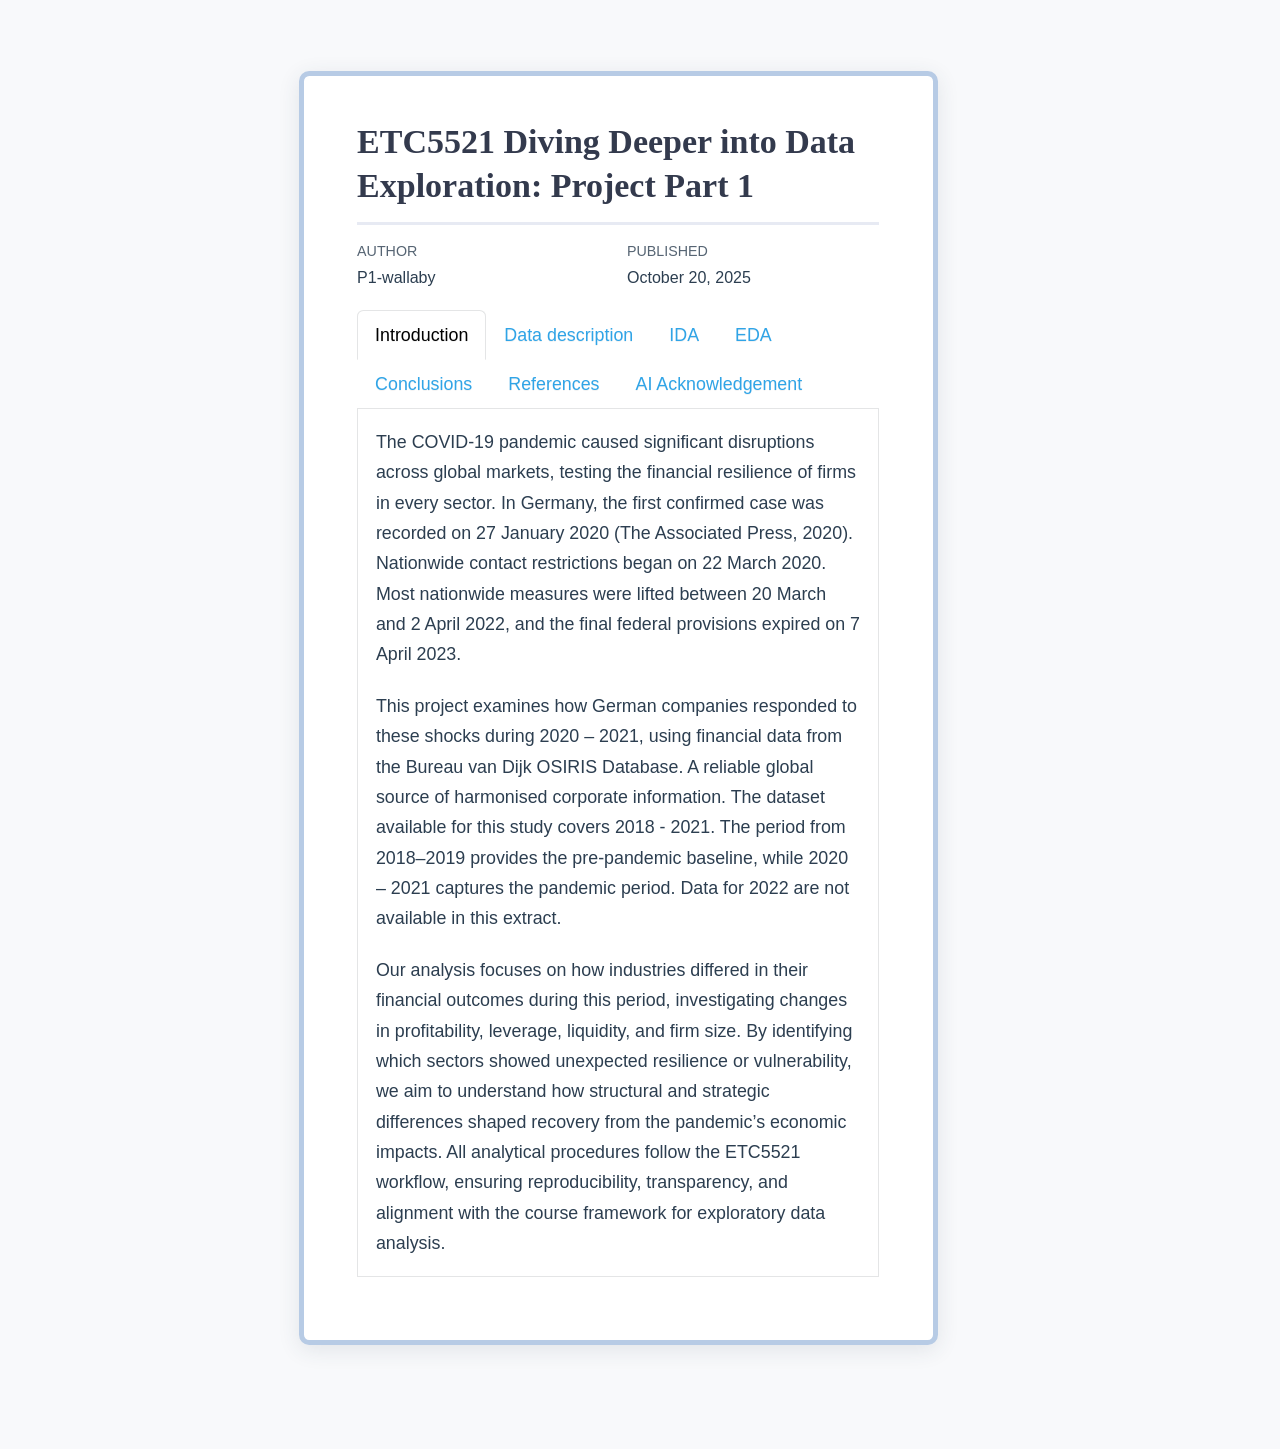
==== commit 37340ef4: "adding reference & citation, and updating heading" ====
--- a/report.html
+++ b/report.html
@@ -7,7 +7,7 @@
 <meta name="viewport" content="width=device-width, initial-scale=1.0, user-scalable=yes">
 
 <meta name="author" content="P1-wallaby">
-<meta name="dcterms.date" content="2025-10-06">
+<meta name="dcterms.date" content="2025-10-20">
 
 <title>ETC5521 Diving Deeper into Data Exploration: Project Part 1</title>
 <style>
@@ -69,20 +69,33 @@
 <link href="report_files/libs/quarto-html/quarto-syntax-highlighting-065a5179aebd64318d7ea99d77b64a9e.css" rel="stylesheet" id="quarto-text-highlighting-styles">
 <script src="report_files/libs/bootstrap/bootstrap.min.js"></script>
 <link href="report_files/libs/bootstrap/bootstrap-icons.css" rel="stylesheet">
-<link href="report_files/libs/bootstrap/bootstrap-a68453d04797c8f142cf817d7c7123ae.min.css" rel="stylesheet" append-hash="true" id="quarto-bootstrap" data-mode="light">
+<link href="report_files/libs/bootstrap/bootstrap-bf5b06a08bc2c275e5e5b2200195a847.min.css" rel="stylesheet" append-hash="true" id="quarto-bootstrap" data-mode="light">
 <script src="report_files/libs/kePrint-0.0.1/kePrint.js"></script>
+
 <link href="report_files/libs/lightable-0.0.1/lightable.css" rel="stylesheet">
+
 <link href="report_files/libs/htmltools-fill-0.5.8.1/fill.css" rel="stylesheet">
+
 <script src="report_files/libs/htmlwidgets-1.6.4/htmlwidgets.js"></script>
+
 <script src="report_files/libs/plotly-binding-4.11.0/plotly.js"></script>
+
 <script src="report_files/libs/typedarray-0.1/typedarray.min.js"></script>
+
 <script src="report_files/libs/jquery-3.5.1/jquery.min.js"></script>
+
 <link href="report_files/libs/crosstalk-1.2.2/css/crosstalk.min.css" rel="stylesheet">
+
 <script src="report_files/libs/crosstalk-1.2.2/js/crosstalk.min.js"></script>
+
 <link href="report_files/libs/plotly-htmlwidgets-css-2.11.1/plotly-htmlwidgets.css" rel="stylesheet">
+
 <script src="report_files/libs/plotly-main-2.11.1/plotly-latest.min.js"></script>
+
 <link href="report_files/libs/pagedtable-1.1/css/pagedtable.css" rel="stylesheet">
+
 <script src="report_files/libs/pagedtable-1.1/js/pagedtable.js"></script>
+
 
 
 <link rel="stylesheet" href="assignment.css">
@@ -117,7 +130,7 @@
     <div>
     <div class="quarto-title-meta-heading">Published</div>
     <div class="quarto-title-meta-contents">
-      <p class="date">October 6, 2025</p>
+      <p class="date">October 20, 2025</p>
     </div>
   </div>
   
@@ -130,15 +143,15 @@
 
 
 <div class="tabset-margin-container"></div><div class="panel-tabset">
-<ul class="nav nav-tabs" role="tablist"><li class="nav-item" role="presentation"><a class="nav-link active" id="tabset-1-1-tab" data-bs-toggle="tab" data-bs-target="#tabset-1-1" role="tab" aria-controls="tabset-1-1" aria-selected="true" href="">Introduction</a></li><li class="nav-item" role="presentation"><a class="nav-link" id="tabset-1-2-tab" data-bs-toggle="tab" data-bs-target="#tabset-1-2" role="tab" aria-controls="tabset-1-2" aria-selected="false" href="">Data description</a></li><li class="nav-item" role="presentation"><a class="nav-link" id="tabset-1-3-tab" data-bs-toggle="tab" data-bs-target="#tabset-1-3" role="tab" aria-controls="tabset-1-3" aria-selected="false" href="">IDA</a></li><li class="nav-item" role="presentation"><a class="nav-link" id="tabset-1-4-tab" data-bs-toggle="tab" data-bs-target="#tabset-1-4" role="tab" aria-controls="tabset-1-4" aria-selected="false" href="">EDA</a></li><li class="nav-item" role="presentation"><a class="nav-link" id="tabset-1-5-tab" data-bs-toggle="tab" data-bs-target="#tabset-1-5" role="tab" aria-controls="tabset-1-5" aria-selected="false" href="">Conclusions</a></li></ul>
+<ul class="nav nav-tabs" role="tablist"><li class="nav-item" role="presentation"><a class="nav-link active" id="tabset-1-1-tab" data-bs-toggle="tab" data-bs-target="#tabset-1-1" role="tab" aria-controls="tabset-1-1" aria-selected="true" href="">Introduction</a></li><li class="nav-item" role="presentation"><a class="nav-link" id="tabset-1-2-tab" data-bs-toggle="tab" data-bs-target="#tabset-1-2" role="tab" aria-controls="tabset-1-2" aria-selected="false" href="">Data description</a></li><li class="nav-item" role="presentation"><a class="nav-link" id="tabset-1-3-tab" data-bs-toggle="tab" data-bs-target="#tabset-1-3" role="tab" aria-controls="tabset-1-3" aria-selected="false" href="">IDA</a></li><li class="nav-item" role="presentation"><a class="nav-link" id="tabset-1-4-tab" data-bs-toggle="tab" data-bs-target="#tabset-1-4" role="tab" aria-controls="tabset-1-4" aria-selected="false" href="">EDA</a></li><li class="nav-item" role="presentation"><a class="nav-link" id="tabset-1-5-tab" data-bs-toggle="tab" data-bs-target="#tabset-1-5" role="tab" aria-controls="tabset-1-5" aria-selected="false" href="">Conclusions</a></li><li class="nav-item" role="presentation"><a class="nav-link" id="tabset-1-6-tab" data-bs-toggle="tab" data-bs-target="#tabset-1-6" role="tab" aria-controls="tabset-1-6" aria-selected="false" href="">References</a></li><li class="nav-item" role="presentation"><a class="nav-link" id="tabset-1-7-tab" data-bs-toggle="tab" data-bs-target="#tabset-1-7" role="tab" aria-controls="tabset-1-7" aria-selected="false" href="">AI Acknowledgement</a></li></ul>
 <div class="tab-content">
 <div id="tabset-1-1" class="tab-pane active" role="tabpanel" aria-labelledby="tabset-1-1-tab">
-<p>The COVID-19 pandemic caused significant disruptions across global markets, testing the financial resilience of firms in every sector. In Germany, the first confirmed case was recorded on 27 January 2020. Nationwide contact restrictions began on 22 March 2020. Most nationwide measures were lifted between 20 March and 2 April 2022, and the final federal provisions expired on 7 April 2023.</p>
+<p>The COVID-19 pandemic caused significant disruptions across global markets, testing the financial resilience of firms in every sector. In Germany, the first confirmed case was recorded on 27 January 2020 (The Associated Press, 2020). Nationwide contact restrictions began on 22 March 2020. Most nationwide measures were lifted between 20 March and 2 April 2022, and the final federal provisions expired on 7 April 2023.</p>
 <p>This project examines how German companies responded to these shocks during 2020 – 2021, using financial data from the Bureau van Dijk OSIRIS Database. A reliable global source of harmonised corporate information. The dataset available for this study covers 2018 - 2021. The period from 2018–2019 provides the pre-pandemic baseline, while 2020 – 2021 captures the pandemic period. Data for 2022 are not available in this extract.</p>
 <p>Our analysis focuses on how industries differed in their financial outcomes during this period, investigating changes in profitability, leverage, liquidity, and firm size. By identifying which sectors showed unexpected resilience or vulnerability, we aim to understand how structural and strategic differences shaped recovery from the pandemic’s economic impacts. All analytical procedures follow the ETC5521 workflow, ensuring reproducibility, transparency, and alignment with the course framework for exploratory data analysis.</p>
 </div>
 <div id="tabset-1-2" class="tab-pane" role="tabpanel" aria-labelledby="tabset-1-2-tab">
-<p>The dataset used in this analysis originates from <strong>the Bureau van Dijk OSIRIS database</strong>, a comprehensive source of harmonised financial information for publicly listed and major private firms worldwide. For this study, we extracted firm-level data for <strong>German companies</strong> over the <strong>2018–2021 accounting years</strong>, a period that captures both pre-pandemic and pandemic-era financial performance. Each record represents a firm’s reported financials for a specific accounting year, enabling longitudinal exploration of trends in profitability, liquidity, leverage, and resilience. These are the code that we used to load the data and combine them:</p>
+<p>The dataset used in this analysis originates from <strong>the Bureau van Dijk OSIRIS database</strong>, a comprehensive source of harmonised financial information for publicly listed and major private firms worldwide (Bureau van Dijk, 2025). For this study, we extracted firm-level data for <strong>German companies</strong> over the <strong>2018–2021 accounting years</strong>, a period that captures both pre-pandemic and pandemic-era financial performance. Each record represents a firm’s reported financials for a specific accounting year, enabling longitudinal exploration of trends in profitability, liquidity, leverage, and resilience. These are the code that we used to load the data and combine them:</p>
 <p>Loading the data.</p>
 <div class="cell" data-layout-align="center">
 <details class="code-fold">
@@ -2272,7 +2285,7 @@
 <span id="cb32-37"><a href="#cb32-37" aria-hidden="true" tabindex="-1"></a><span class="co"># Based on Lectures: 3, 4, 5 &amp; 6</span></span></code></pre></div>
 </details>
 <div class="cell-output-display">
-<div id="fig-leverage-liquidity-two-panels" class="quarto-float quarto-figure quarto-figure-center" data-fig-align="center" width="100%">
+<div id="fig-leverage-liquidity-two-panels" class="quarto-float quarto-figure quarto-figure-center" width="100%" data-fig-align="center">
 <figure class="quarto-float quarto-float-fig figure">
 <div aria-describedby="fig-leverage-liquidity-two-panels-caption-0ceaefa1-69ba-4598-a22c-09a6ac19f8ca">
 <img src="report_files/figure-html/fig-leverage-liquidity-two-panels-1.png" id="fig-leverage-liquidity-two-panels" class="img-fluid quarto-figure quarto-figure-center figure-img" style="width:100.0%">
@@ -2315,7 +2328,7 @@
 <span id="cb33-22"><a href="#cb33-22" aria-hidden="true" tabindex="-1"></a><span class="co"># Based on Lectures : 3, 4, 5, 6 &amp; 7</span></span></code></pre></div>
 </details>
 <div class="cell-output-display">
-<div id="fig-leverage-solvency" class="quarto-float quarto-figure quarto-figure-center" data-fig-align="center" width="100%">
+<div id="fig-leverage-solvency" class="quarto-float quarto-figure quarto-figure-center" width="100%" data-fig-align="center">
 <figure class="quarto-float quarto-float-fig figure">
 <div aria-describedby="fig-leverage-solvency-caption-0ceaefa1-69ba-4598-a22c-09a6ac19f8ca">
 <img src="report_files/figure-html/fig-leverage-solvency-1.png" id="fig-leverage-solvency" class="img-fluid quarto-figure quarto-figure-center figure-img" style="width:100.0%">
@@ -2362,7 +2375,7 @@
 <span id="cb34-26"><a href="#cb34-26" aria-hidden="true" tabindex="-1"></a><span class="co"># Based on Lectures : 3, 4, 5 &amp; 6</span></span></code></pre></div>
 </details>
 <div class="cell-output-display">
-<div id="fig-leverage-industry-facet" class="quarto-float quarto-figure quarto-figure-center" data-fig-align="center" width="100%">
+<div id="fig-leverage-industry-facet" class="quarto-float quarto-figure quarto-figure-center" width="100%" data-fig-align="center">
 <figure class="quarto-float quarto-float-fig figure">
 <div aria-describedby="fig-leverage-industry-facet-caption-0ceaefa1-69ba-4598-a22c-09a6ac19f8ca">
 <img src="report_files/figure-html/fig-leverage-industry-facet-1.png" id="fig-leverage-industry-facet" class="img-fluid quarto-figure quarto-figure-center figure-img" style="width:100.0%">
@@ -2448,8 +2461,8 @@
 <span id="cb36-40"><a href="#cb36-40" aria-hidden="true" tabindex="-1"></a><span class="fu">ggplotly</span>(p, <span class="at">tooltip =</span> <span class="st">"text"</span>)</span></code></pre></div>
 </details>
 <div class="cell-output-display">
-<div class="plotly html-widget html-fill-item" id="htmlwidget-b9f4084c629b156a1bd0" style="width:100%;height:288px;"></div>
-<script type="application/json" data-for="htmlwidget-b9f4084c629b156a1bd0">{"x":{"data":[{"x":[5.7699999999999996,10.48,2.7699999999999996,3.0099999999999998,-1.6200000000000001,5.6499999999999995,3.0350000000000001,4.2799999999999994,0.14000000000000001,2.5,null,null,7.7799999999999994,6.8300000000000001,7.54,6.7699999999999996,4.8099999999999996,6.2149999999999999,3.7999999999999998,6.54,12.690000000000001,12.785,5.6199999999999992,4.5199999999999996,-0.29000000000000004,4.3499999999999996,7.7599999999999998,9.8399999999999999,-0.65500000000000003,1.4199999999999999,2.1749999999999998,2.4950000000000001,3.8099999999999996,4.8700000000000001,-6.96,1.48,2.1600000000000001,0.44500000000000001,2.855,4.8300000000000001,6.3450000000000006,9.7850000000000001,3.8300000000000001,4.9749999999999996,3.8799999999999999,4.3899999999999997,8.4199999999999999,7.29,4.2149999999999999,5.3000000000000007,2.5149999999999997,2.2600000000000002,10.149999999999999,10.030000000000001,-0.46000000000000002,0.78500000000000003,1.2000000000000002,1.54,2.8049999999999997,3.0149999999999997,null,-8.1950000000000003,-4.9299999999999997,3.8950000000000005,5.4100000000000001,6.2850000000000001,0.57999999999999996,null,2.8299999999999996,4.2050000000000001,4.7649999999999997,8.2399999999999984,5.1199999999999992,12.609999999999999,-4.71,5.1799999999999997,9.2399999999999984,7.3399999999999999,null,null,4.9500000000000002,2.7149999999999999,5.4199999999999999,6.0999999999999996,2.5699999999999998,5.5599999999999996,5.2199999999999998,5.6349999999999998,null,11.315,-0.13500000000000001,null,3.04,1.8050000000000002,-0.83000000000000007,1.3000000000000003,3.98,3.8899999999999997,null,null,-0.505,-2.7649999999999997],"y":[88.275000000000006,83.084999999999994,37.5,43.020000000000003,55.829999999999998,56.439999999999998,53.799999999999997,55.329999999999998,59.685000000000002,50.720000000000006,48.474999999999994,66.769999999999996,76.805000000000007,76.055000000000007,69.460000000000008,66.945000000000007,59.954999999999998,49.215000000000003,73.420000000000002,62.809999999999995,7.8250000000000002,8.4900000000000002,77.375,57.210000000000001,76.179999999999993,58.630000000000003,121.075,128.83000000000001,126.31,120.265,149.32499999999999,133.63999999999999,58.269999999999996,49.534999999999997,53.945,43.859999999999999,57.560000000000002,77.549999999999997,43.309999999999995,42.055000000000007,67.585000000000008,62.920000000000002,148.99000000000001,137.96000000000001,118.71000000000001,84.284999999999997,53.289999999999999,55.305,150.09999999999999,172.74000000000001,124.435,144.10999999999999,81.210000000000008,87.455000000000013,114.28,104.41999999999999,57.57,64.609999999999999,75.980000000000004,84.629999999999995,46.625,34.899999999999999,54.460000000000001,44.039999999999999,93.004999999999995,77.984999999999985,170.46000000000001,null,153.245,146.33000000000001,74.679999999999993,67.730000000000004,null,null,10.785,11.039999999999999,42.290000000000006,51.220000000000006,117.92,134.65000000000001,null,238.04500000000002,52.230000000000004,49.965000000000003,29.759999999999998,25.510000000000002,67.715000000000003,70.905000000000001,119.38499999999999,24.620000000000001,33.935000000000002,14.300000000000001,36.585000000000001,97.820000000000007,28.18,24.339999999999996,35.370000000000005,57.410000000000004,null,null,17.039999999999999,12.719999999999999],"text":["NACE: 11 <br>Profitability: 5.77 <br>Leverage: 88.28 <br>Liquidity: 1.14","NACE: 11 <br>Profitability: 10.48 <br>Leverage: 83.08 <br>Liquidity: 1.49","NACE: 13 <br>Profitability: 2.77 <br>Leverage: 37.5 <br>Liquidity: 2.46","NACE: 13 <br>Profitability: 3.01 <br>Leverage: 43.02 <br>Liquidity: 2.38","NACE: 14 <br>Profitability: -1.62 <br>Leverage: 55.83 <br>Liquidity: 3.82","NACE: 14 <br>Profitability: 5.65 <br>Leverage: 56.44 <br>Liquidity: 3.97","NACE: 15 <br>Profitability: 3.04 <br>Leverage: 53.8 <br>Liquidity: 1.59","NACE: 15 <br>Profitability: 4.28 <br>Leverage: 55.33 <br>Liquidity: 1.77","NACE: 17 <br>Profitability: 0.14 <br>Leverage: 59.69 <br>Liquidity: 1.71","NACE: 17 <br>Profitability: 2.5 <br>Leverage: 50.72 <br>Liquidity: 1.3","NACE: 18 <br>Profitability: -10.31 <br>Leverage: 48.47 <br>Liquidity: 2.31","NACE: 18 <br>Profitability: -10.31 <br>Leverage: 66.77 <br>Liquidity: 2.33","NACE: 19 <br>Profitability: 7.78 <br>Leverage: 76.81 <br>Liquidity: 1.31","NACE: 19 <br>Profitability: 6.83 <br>Leverage: 76.06 <br>Liquidity: 1.47","NACE: 20 <br>Profitability: 7.54 <br>Leverage: 69.46 <br>Liquidity: 2.13","NACE: 20 <br>Profitability: 6.77 <br>Leverage: 66.95 <br>Liquidity: 2.38","NACE: 21 <br>Profitability: 4.81 <br>Leverage: 59.95 <br>Liquidity: 3.61","NACE: 21 <br>Profitability: 6.22 <br>Leverage: 49.22 <br>Liquidity: 2.79","NACE: 22 <br>Profitability: 3.8 <br>Leverage: 73.42 <br>Liquidity: 1.31","NACE: 22 <br>Profitability: 6.54 <br>Leverage: 62.81 <br>Liquidity: 1.92","NACE: 23 <br>Profitability: 12.69 <br>Leverage: 7.82 <br>Liquidity: 2.56","NACE: 23 <br>Profitability: 12.79 <br>Leverage: 8.49 <br>Liquidity: 2.42","NACE: 24 <br>Profitability: 5.62 <br>Leverage: 77.38 <br>Liquidity: 2.13","NACE: 24 <br>Profitability: 4.52 <br>Leverage: 57.21 <br>Liquidity: 2.17","NACE: 25 <br>Profitability: -0.29 <br>Leverage: 76.18 <br>Liquidity: 1.52","NACE: 25 <br>Profitability: 4.35 <br>Leverage: 58.63 <br>Liquidity: 1.48","NACE: 26 <br>Profitability: 7.76 <br>Leverage: 121.08 <br>Liquidity: 1.37","NACE: 26 <br>Profitability: 9.84 <br>Leverage: 128.83 <br>Liquidity: 1.21","NACE: 27 <br>Profitability: -0.66 <br>Leverage: 126.31 <br>Liquidity: 2.03","NACE: 27 <br>Profitability: 1.42 <br>Leverage: 120.26 <br>Liquidity: 2.11","NACE: 28 <br>Profitability: 2.17 <br>Leverage: 149.32 <br>Liquidity: 4.24","NACE: 28 <br>Profitability: 2.5 <br>Leverage: 133.64 <br>Liquidity: 3.34","NACE: 29 <br>Profitability: 3.81 <br>Leverage: 58.27 <br>Liquidity: 2.07","NACE: 29 <br>Profitability: 4.87 <br>Leverage: 49.53 <br>Liquidity: 2.05","NACE: 30 <br>Profitability: -6.96 <br>Leverage: 53.94 <br>Liquidity: 1.77","NACE: 30 <br>Profitability: 1.48 <br>Leverage: 43.86 <br>Liquidity: 2.53","NACE: 31 <br>Profitability: 2.16 <br>Leverage: 57.56 <br>Liquidity: 2.13","NACE: 31 <br>Profitability: 0.44 <br>Leverage: 77.55 <br>Liquidity: 1.63","NACE: 32 <br>Profitability: 2.86 <br>Leverage: 43.31 <br>Liquidity: 2.54","NACE: 32 <br>Profitability: 4.83 <br>Leverage: 42.06 <br>Liquidity: 2.08","NACE: 33 <br>Profitability: 6.35 <br>Leverage: 67.59 <br>Liquidity: 2.72","NACE: 33 <br>Profitability: 9.79 <br>Leverage: 62.92 <br>Liquidity: 2.58","NACE: 34 <br>Profitability: 3.83 <br>Leverage: 148.99 <br>Liquidity: 1.29","NACE: 34 <br>Profitability: 4.97 <br>Leverage: 137.96 <br>Liquidity: 1.34","NACE: 35 <br>Profitability: 3.88 <br>Leverage: 118.71 <br>Liquidity: 1.49","NACE: 35 <br>Profitability: 4.39 <br>Leverage: 84.28 <br>Liquidity: 1.37","NACE: 36 <br>Profitability: 8.42 <br>Leverage: 53.29 <br>Liquidity: 1.62","NACE: 36 <br>Profitability: 7.29 <br>Leverage: 55.3 <br>Liquidity: 1.78","NACE: 40 <br>Profitability: 4.22 <br>Leverage: 150.1 <br>Liquidity: 1.06","NACE: 40 <br>Profitability: 5.3 <br>Leverage: 172.74 <br>Liquidity: 1.07","NACE: 41 <br>Profitability: 2.51 <br>Leverage: 124.44 <br>Liquidity: 0.98","NACE: 41 <br>Profitability: 2.26 <br>Leverage: 144.11 <br>Liquidity: 0.95","NACE: 45 <br>Profitability: 10.15 <br>Leverage: 81.21 <br>Liquidity: 1.49","NACE: 45 <br>Profitability: 10.03 <br>Leverage: 87.46 <br>Liquidity: 1.37","NACE: 50 <br>Profitability: -0.46 <br>Leverage: 114.28 <br>Liquidity: 0.66","NACE: 50 <br>Profitability: 0.78 <br>Leverage: 104.42 <br>Liquidity: 0.67","NACE: 51 <br>Profitability: 1.2 <br>Leverage: 57.57 <br>Liquidity: 1.83","NACE: 51 <br>Profitability: 1.54 <br>Leverage: 64.61 <br>Liquidity: 1.9","NACE: 52 <br>Profitability: 2.8 <br>Leverage: 75.98 <br>Liquidity: 1.54","NACE: 52 <br>Profitability: 3.01 <br>Leverage: 84.63 <br>Liquidity: 1.62","NACE: 55 <br>Profitability: -18.71 <br>Leverage: 46.62 <br>Liquidity: 1.79","NACE: 55 <br>Profitability: -8.2 <br>Leverage: 34.9 <br>Liquidity: 1.49","NACE: 60 <br>Profitability: -4.93 <br>Leverage: 54.46 <br>Liquidity: 2","NACE: 60 <br>Profitability: 3.9 <br>Leverage: 44.04 <br>Liquidity: 1.61","NACE: 61 <br>Profitability: 5.41 <br>Leverage: 93 <br>Liquidity: 0.99","NACE: 61 <br>Profitability: 6.28 <br>Leverage: 77.98 <br>Liquidity: 1.19","NACE: 62 <br>Profitability: 0.58 <br>Leverage: 170.46 <br>Liquidity: 0.68","NACE: 62 <br>Profitability: -47.16 <br>Leverage: 548.02 <br>Liquidity: 0.92","NACE: 63 <br>Profitability: 2.83 <br>Leverage: 153.24 <br>Liquidity: 1.5","NACE: 63 <br>Profitability: 4.2 <br>Leverage: 146.33 <br>Liquidity: 1.43","NACE: 64 <br>Profitability: 4.76 <br>Leverage: 74.68 <br>Liquidity: 1.45","NACE: 64 <br>Profitability: 8.24 <br>Leverage: 67.73 <br>Liquidity: 1.35","NACE: 65 <br>Profitability: 5.12 <br>Leverage: 594.26 <br>Liquidity: 2.46","NACE: 65 <br>Profitability: 12.61 <br>Leverage: 366.86 <br>Liquidity: 5.45","NACE: 66 <br>Profitability: -4.71 <br>Leverage: 10.79 <br>Liquidity: 74.4","NACE: 66 <br>Profitability: 5.18 <br>Leverage: 11.04 <br>Liquidity: 74.4","NACE: 67 <br>Profitability: 9.24 <br>Leverage: 42.29 <br>Liquidity: 2.38","NACE: 67 <br>Profitability: 7.34 <br>Leverage: 51.22 <br>Liquidity: 2.45","NACE: 70 <br>Profitability: 25.25 <br>Leverage: 117.92 <br>Liquidity: 1.53","NACE: 70 <br>Profitability: 28.08 <br>Leverage: 134.65 <br>Liquidity: 1.62","NACE: 71 <br>Profitability: 4.95 <br>Leverage: 252 <br>Liquidity: 0.56","NACE: 71 <br>Profitability: 2.71 <br>Leverage: 238.05 <br>Liquidity: 0.43","NACE: 72 <br>Profitability: 5.42 <br>Leverage: 52.23 <br>Liquidity: 1.88","NACE: 72 <br>Profitability: 6.1 <br>Leverage: 49.97 <br>Liquidity: 1.92","NACE: 73 <br>Profitability: 2.57 <br>Leverage: 29.76 <br>Liquidity: 4.05","NACE: 73 <br>Profitability: 5.56 <br>Leverage: 25.51 <br>Liquidity: 3.98","NACE: 74 <br>Profitability: 5.22 <br>Leverage: 67.72 <br>Liquidity: 1.65","NACE: 74 <br>Profitability: 5.64 <br>Leverage: 70.9 <br>Liquidity: 1.59","NACE: 75 <br>Profitability: NA <br>Leverage: 119.38 <br>Liquidity: 1.17","NACE: 75 <br>Profitability: 11.31 <br>Leverage: 24.62 <br>Liquidity: 3.61","NACE: 80 <br>Profitability: -0.14 <br>Leverage: 33.94 <br>Liquidity: 1.69","NACE: 80 <br>Profitability: -16.9 <br>Leverage: 14.3 <br>Liquidity: 1.71","NACE: 85 <br>Profitability: 3.04 <br>Leverage: 36.58 <br>Liquidity: 2.07","NACE: 85 <br>Profitability: 1.81 <br>Leverage: 97.82 <br>Liquidity: 1.39","NACE: 90 <br>Profitability: -0.83 <br>Leverage: 28.18 <br>Liquidity: 4.31","NACE: 90 <br>Profitability: 1.3 <br>Leverage: 24.34 <br>Liquidity: 4.31","NACE: 92 <br>Profitability: 3.98 <br>Leverage: 35.37 <br>Liquidity: 0.96","NACE: 92 <br>Profitability: 3.89 <br>Leverage: 57.41 <br>Liquidity: 0.89","NACE: 93 <br>Profitability: NA <br>Leverage: NA <br>Liquidity: 2.62","NACE: 93 <br>Profitability: NA <br>Leverage: NA <br>Liquidity: 4.19","NACE: NA <br>Profitability: -0.5 <br>Leverage: 17.04 <br>Liquidity: 1.61","NACE: NA <br>Profitability: -2.76 <br>Leverage: 12.72 <br>Liquidity: 2.51"],"type":"scatter","mode":"markers","marker":{"autocolorscale":false,"color":"transparent","opacity":0.84999999999999998,"size":15.118110236220474,"symbol":"circle","line":{"width":2.6456692913385824,"color":["rgba(52,25,74,1)","rgba(54,28,82,1)","rgba(58,38,104,1)","rgba(58,37,102,1)","rgba(62,52,136,1)","rgba(63,53,139,1)","rgba(55,29,84,1)","rgba(56,31,88,1)","rgba(55,30,87,1)","rgba(53,26,78,1)","rgba(58,36,100,1)","rgba(58,37,101,1)","rgba(53,27,78,1)","rgba(54,28,81,1)","rgba(57,35,96,1)","rgba(58,37,102,1)","rgba(62,50,131,1)","rgba(60,41,111,1)","rgba(53,27,78,1)","rgba(56,32,91,1)","rgba(59,39,106,1)","rgba(58,37,103,1)","rgba(57,35,96,1)","rgba(57,35,97,1)","rgba(54,28,82,1)","rgba(54,28,81,1)","rgba(54,27,79,1)","rgba(53,26,76,1)","rgba(57,34,94,1)","rgba(57,34,96,1)","rgba(63,56,146,1)","rgba(61,47,124,1)","rgba(57,34,95,1)","rgba(57,34,94,1)","rgba(56,31,88,1)","rgba(59,39,105,1)","rgba(57,35,96,1)","rgba(55,30,85,1)","rgba(59,39,106,1)","rgba(57,34,95,1)","rgba(59,40,110,1)","rgba(59,39,106,1)","rgba(53,26,77,1)","rgba(53,27,79,1)","rgba(54,28,82,1)","rgba(54,27,79,1)","rgba(55,30,85,1)","rgba(56,31,88,1)","rgba(52,24,72,1)","rgba(52,24,73,1)","rgba(51,23,71,1)","rgba(51,23,70,1)","rgba(54,28,82,1)","rgba(54,27,79,1)","rgba(49,20,64,1)","rgba(50,20,64,1)","rgba(56,32,89,1)","rgba(56,32,91,1)","rgba(54,29,83,1)","rgba(55,29,85,1)","rgba(56,31,88,1)","rgba(54,28,82,1)","rgba(57,33,93,1)","rgba(55,29,85,1)","rgba(51,23,71,1)","rgba(53,25,75,1)","rgba(50,20,64,1)","rgba(51,23,69,1)","rgba(54,28,82,1)","rgba(54,28,80,1)","rgba(54,28,81,1)","rgba(53,27,79,1)","rgba(59,38,104,1)","rgba(65,68,166,1)","rgba(122,4,3,1)","rgba(122,4,3,1)","rgba(58,37,102,1)","rgba(58,38,103,1)","rgba(54,29,83,1)","rgba(55,29,85,1)","rgba(49,19,62,1)","rgba(48,18,59,1)","rgba(56,32,90,1)","rgba(56,32,92,1)","rgba(63,54,141,1)","rgba(63,53,140,1)","rgba(55,30,85,1)","rgba(55,29,84,1)","rgba(52,25,75,1)","rgba(62,50,131,1)","rgba(55,30,86,1)","rgba(55,30,87,1)","rgba(57,34,95,1)","rgba(54,27,80,1)","rgba(63,57,148,1)","rgba(63,57,148,1)","rgba(51,23,70,1)","rgba(51,22,69,1)","rgba(59,39,107,1)","rgba(63,56,145,1)","rgba(55,29,84,1)","rgba(59,38,105,1)"]}},"hoveron":"points","showlegend":false,"xaxis":"x","yaxis":"y","hoverinfo":"text","frame":null},{"x":[-10],"y":[0],"name":"c53a00cd185ff6120860c3e55ea29f98","type":"scatter","mode":"markers","opacity":0,"hoverinfo":"skip","showlegend":false,"marker":{"color":[0,1],"colorscale":[[0,"#30123B"],[0.0033444816053511705,"#321440"],[0.006688963210702341,"#331745"],[0.010033444816053512,"#34194B"],[0.013377926421404684,"#361C50"],[0.016722408026755852,"#371E56"],[0.02006688963210702,"#38205B"],[0.023411371237458196,"#392361"],[0.026755852842809364,"#3A2567"],[0.030100334448160532,"#3B286C"],[0.033444816053511704,"#3C2A72"],[0.03678929765886288,"#3D2D78"],[0.040133779264214048,"#3D2F7E"],[0.043478260869565216,"#3E3284"],[0.046822742474916391,"#3E348A"],[0.05016722408026756,"#3F3790"],[0.053511705685618721,"#3F3A95"],[0.056856187290969903,"#403C99"],[0.060200668896321065,"#403E9D"],[0.06354515050167224,"#4141A1"],[0.066889632107023408,"#4143A4"],[0.070234113712374577,"#4245A8"],[0.073578595317725759,"#4248AC"],[0.076923076923076913,"#434AB0"],[0.080267558528428096,"#434CB4"],[0.083612040133779264,"#434FB8"],[0.086956521739130432,"#4451BC"],[0.090301003344481601,"#4453C0"],[0.093645484949832783,"#4456C4"],[0.096989966555183937,"#4558C8"],[0.10033444816053512,"#455ACC"],[0.10367892976588629,"#455DD0"],[0.10702341137123746,"#455FD3"],[0.11036789297658862,"#4561D6"],[0.11371237458193981,"#4564D8"],[0.11705685618729098,"#4666DA"],[0.12040133779264213,"#4668DD"],[0.12374581939799333,"#466ADF"],[0.12709030100334448,"#466CE1"],[0.13043478260869565,"#466FE4"],[0.13377926421404682,"#4671E6"],[0.13712374581939799,"#4673E8"],[0.14046822742474915,"#4675EB"],[0.14381270903010032,"#4678ED"],[0.14715719063545152,"#467AEF"],[0.15050167224080266,"#467CF2"],[0.15384615384615383,"#467EF4"],[0.15719063545150502,"#4681F6"],[0.16053511705685619,"#4683F7"],[0.16387959866220736,"#4585F8"],[0.16722408026755853,"#4587F8"],[0.1705685618729097,"#4489F8"],[0.17391304347826086,"#448BF9"],[0.17725752508361206,"#438DF9"],[0.1806020066889632,"#438FF9"],[0.18394648829431437,"#4291FA"],[0.18729096989966557,"#4193FA"],[0.19063545150501673,"#4096FA"],[0.19397993311036787,"#3F98FA"],[0.19732441471571904,"#3E9AFB"],[0.20066889632107024,"#3D9CFB"],[0.20401337792642141,"#3C9EFB"],[0.20735785953177258,"#3BA0FC"],[0.21070234113712374,"#3AA2FC"],[0.21404682274247491,"#3AA4FA"],[0.21739130434782608,"#39A6F9"],[0.22073578595317725,"#39A8F7"],[0.22408026755852839,"#38ABF6"],[0.22742474916387961,"#37ADF4"],[0.23076923076923078,"#36AFF3"],[0.23411371237458195,"#35B1F1"],[0.23745819397993309,"#34B3F0"],[0.24080267558528426,"#33B5EE"],[0.24414715719063543,"#31B7ED"],[0.24749163879598665,"#2FB9EB"],[0.25083612040133779,"#2DBBEA"],[0.25418060200668896,"#2BBDE8"],[0.25752508361204013,"#28BFE7"],[0.2608695652173913,"#25C2E5"],[0.26421404682274247,"#23C4E3"],[0.26755852842809363,"#24C5E1"],[0.2709030100334448,"#25C7DF"],[0.27424749163879597,"#25C9DD"],[0.27759197324414714,"#26CADB"],[0.28093645484949831,"#26CCD8"],[0.28428093645484948,"#26CED6"],[0.28762541806020064,"#25D0D4"],[0.29096989966555187,"#25D1D2"],[0.29431438127090304,"#24D3CF"],[0.2976588628762542,"#23D5CD"],[0.30100334448160532,"#22D6CB"],[0.30434782608695649,"#20D8C9"],[0.30769230769230765,"#1EDAC7"],[0.31103678929765888,"#1CDCC4"],[0.31438127090301005,"#19DDC2"],[0.31772575250836121,"#1ADFC0"],[0.32107023411371238,"#1DE0BE"],[0.32441471571906355,"#1FE1BB"],[0.32775919732441472,"#21E2B9"],[0.33110367892976583,"#23E3B7"],[0.33444816053511706,"#25E4B5"],[0.33779264214046822,"#26E5B3"],[0.34113712374581939,"#27E7B0"],[0.34448160535117056,"#28E8AE"],[0.34782608695652173,"#29E9AC"],[0.3511705685618729,"#2AEAAA"],[0.35451505016722412,"#2BEBA8"],[0.35785953177257523,"#2BECA5"],[0.3612040133779264,"#2BEEA3"],[0.36454849498327757,"#2CEFA1"],[0.36789297658862874,"#2CF09E"],[0.37123745819397991,"#30F19C"],[0.37458193979933113,"#35F199"],[0.3779264214046823,"#39F296"],[0.38127090301003347,"#3DF394"],[0.38461538461538464,"#41F391"],[0.38795986622073575,"#44F48E"],[0.39130434782608692,"#47F58C"],[0.39464882943143809,"#4AF589"],[0.39799331103678931,"#4CF686"],[0.40133779264214048,"#4FF783"],[0.40468227424749165,"#51F880"],[0.40802675585284282,"#53F87E"],[0.41137123745819398,"#55F97B"],[0.41471571906354515,"#57FA78"],[0.41806020066889632,"#59FA75"],[0.42140468227424749,"#5BFB72"],[0.42474916387959866,"#60FB6F"],[0.42809364548494983,"#64FC6D"],[0.43143812709030105,"#68FC6B"],[0.43478260869565216,"#6BFC68"],[0.43812709030100339,"#6FFC66"],[0.4414715719063545,"#72FD63"],[0.44481605351170567,"#75FD61"],[0.44816053511705678,"#79FD5E"],[0.451505016722408,"#7CFD5C"],[0.45484949832775923,"#7FFE59"],[0.45819397993311034,"#81FE56"],[0.46153846153846156,"#84FE54"],[0.46488294314381268,"#87FE51"],[0.4682274247491639,"#8AFF4E"],[0.47157190635451507,"#8CFF4B"],[0.47491638795986618,"#8FFF49"],[0.47826086956521741,"#92FE47"],[0.48160535117056852,"#95FE46"],[0.48494983277591974,"#97FE45"],[0.48829431438127086,"#9AFD44"],[0.49163879598662208,"#9CFD43"],[0.4949832775919733,"#9FFC42"],[0.49832775919732442,"#A2FC41"],[0.50167224080267558,"#A4FB3F"],[0.50501672240802675,"#A6FB3E"],[0.50836120401337792,"#A9FA3D"],[0.51170568561872909,"#ABFA3C"],[0.51505016722408026,"#ADFA3A"],[0.51839464882943143,"#B0F939"],[0.52173913043478259,"#B2F938"],[0.52508361204013376,"#B4F836"],[0.52842809364548493,"#B6F736"],[0.5317725752508361,"#B9F636"],[0.53511705685618727,"#BBF536"],[0.53846153846153844,"#BDF436"],[0.5418060200668896,"#C0F336"],[0.54515050167224077,"#C2F236"],[0.54849498327759194,"#C4F136"],[0.55183946488294311,"#C6EF35"],[0.55518394648829428,"#C8EE35"],[0.55852842809364556,"#CAED35"],[0.56187290969899661,"#CCEC35"],[0.56521739130434789,"#CEEB35"],[0.56856187290969895,"#D0EA35"],[0.57190635451505012,"#D2E835"],[0.57525083612040129,"#D4E735"],[0.57859531772575246,"#D6E635"],[0.58193979933110374,"#D8E535"],[0.58528428093645479,"#D9E336"],[0.58862876254180607,"#DBE236"],[0.59197324414715713,"#DDE036"],[0.59531772575250841,"#DEDE37"],[0.59866220735785947,"#E0DD37"],[0.60200668896321063,"#E2DB37"],[0.60535117056856191,"#E3DA38"],[0.60869565217391297,"#E5D838"],[0.61204013377926425,"#E6D638"],[0.61538461538461531,"#E8D539"],[0.61872909698996659,"#E9D339"],[0.62207357859531776,"#EBD239"],[0.62541806020066892,"#ECD039"],[0.62876254180602009,"#EECE3A"],[0.63210702341137115,"#EFCD3A"],[0.63545150501672243,"#F0CB3A"],[0.63879598662207349,"#F1C939"],[0.64214046822742477,"#F2C739"],[0.64548494983277593,"#F3C639"],[0.6488294314381271,"#F4C439"],[0.65217391304347827,"#F4C238"],[0.65551839464882944,"#F5C038"],[0.65886287625418061,"#F6BE38"],[0.66220735785953166,"#F7BC38"],[0.66555183946488294,"#F8BB37"],[0.66889632107023411,"#F9B937"],[0.67224080267558528,"#F9B737"],[0.67558528428093645,"#FAB537"],[0.67892976588628762,"#FBB336"],[0.68227424749163879,"#FCB136"],[0.68561872909698995,"#FCAF36"],[0.68896321070234112,"#FCAD35"],[0.69230769230769229,"#FCAA33"],[0.69565217391304346,"#FCA832"],[0.69899665551839463,"#FDA631"],[0.7023411371237458,"#FDA330"],[0.70568561872909696,"#FDA12F"],[0.70903010033444824,"#FD9E2E"],[0.7123745819397993,"#FD9C2D"],[0.71571906354515047,"#FD9A2C"],[0.71906354515050164,"#FD972B"],[0.72240802675585281,"#FD952A"],[0.72575250836120397,"#FD9229"],[0.72909698996655514,"#FD9028"],[0.73244147157190642,"#FD8D27"],[0.73578595317725748,"#FD8B26"],[0.73913043478260876,"#FD8825"],[0.74247491638795982,"#FC8624"],[0.74581939799331098,"#FB8423"],[0.74916387959866226,"#FB8122"],[0.75250836120401332,"#FA7F21"],[0.7558528428093646,"#FA7C20"],[0.75919732441471566,"#F97A1F"],[0.76254180602006694,"#F8771E"],[0.76588628762541799,"#F8751D"],[0.76923076923076927,"#F7721C"],[0.77257525083612044,"#F66F1A"],[0.7759197324414715,"#F66D19"],[0.77926421404682278,"#F56A18"],[0.78260869565217384,"#F46817"],[0.78595317725752512,"#F46516"],[0.78929765886287617,"#F36215"],[0.79264214046822745,"#F26014"],[0.79598662207357862,"#F15E14"],[0.79933110367892979,"#F05C13"],[0.80267558528428096,"#EF5A12"],[0.80602006688963201,"#ED5811"],[0.80936454849498329,"#EC5611"],[0.81270903010033435,"#EB5410"],[0.81605351170568563,"#EA520F"],[0.8193979933110368,"#E9500E"],[0.82274247491638797,"#E84E0D"],[0.82608695652173914,"#E74C0D"],[0.8294314381270903,"#E54A0C"],[0.83277591973244147,"#E4480B"],[0.83612040133779264,"#E3460A"],[0.83946488294314381,"#E2440A"],[0.84280936454849498,"#E14209"],[0.84615384615384615,"#DF4008"],[0.84949832775919731,"#DD3F08"],[0.85284280936454848,"#DC3D08"],[0.85618729096989965,"#DA3B07"],[0.85953177257525093,"#D93A07"],[0.86287625418060199,"#D73806"],[0.86622073578595304,"#D63706"],[0.86956521739130432,"#D43505"],[0.87290969899665549,"#D23305"],[0.87625418060200677,"#D13205"],[0.87959866220735794,"#CF3004"],[0.882943143812709,"#CE2E04"],[0.88628762541806017,"#CC2D04"],[0.88963210702341133,"#CA2B03"],[0.89297658862876261,"#C92903"],[0.89632107023411356,"#C72703"],[0.89966555183946484,"#C52603"],[0.90301003344481601,"#C22503"],[0.90635451505016729,"#C02403"],[0.90969899665551845,"#BE2202"],[0.91304347826086951,"#BC2102"],[0.91638795986622068,"#B92002"],[0.91973244147157185,"#B71E02"],[0.92307692307692313,"#B51D02"],[0.9264214046822743,"#B31C02"],[0.92976588628762535,"#B11A02"],[0.93311036789297652,"#AE1902"],[0.9364548494983278,"#AC1801"],[0.93979933110367897,"#AA1601"],[0.94314381270903014,"#A81501"],[0.9464882943143812,"#A61301"],[0.94983277591973236,"#A31201"],[0.95317725752508364,"#A01102"],[0.95652173913043481,"#9D1002"],[0.95986622073578587,"#9B0F02"],[0.96321070234113704,"#980E02"],[0.96655518394648832,"#950D03"],[0.96989966555183948,"#920C03"],[0.97324414715719065,"#900B03"],[0.97658862876254171,"#8D0A03"],[0.97993311036789288,"#8A0903"],[0.98327759197324416,"#870803"],[0.98662207357859533,"#850703"],[0.98996655518394661,"#820603"],[0.99331103678929755,"#7F0603"],[0.99665551839464883,"#7D0503"],[1,"#7A0403"]],"colorbar":{"bgcolor":"rgba(255,255,255,1)","bordercolor":"transparent","borderwidth":0,"thickness":23.039999999999996,"title":"Liquidity","titlefont":{"color":"rgba(0,0,0,1)","family":"","size":13.283520132835205},"tickmode":"array","ticktext":["20","40","60"],"tickvals":[0.26535149384885759,0.53483011130638547,0.80430872876391324],"tickfont":{"color":"rgba(0,0,0,1)","family":"","size":14.611872146118724},"ticklen":2,"len":0.5}},"xaxis":"x","yaxis":"y","frame":null}],"layout":{"margin":{"t":58.507264425072641,"r":21.253632212536321,"b":62.100456621004568,"l":70.070568700705678},"plot_bgcolor":"rgba(255,255,255,1)","paper_bgcolor":"rgba(255,255,255,1)","font":{"color":"rgba(0,0,0,1)","family":"","size":19.925280199252807},"title":{"text":"<b> German Industry Profitability vs Leverage (2020–2022) <\/b>","font":{"color":"rgba(0,0,0,1)","family":"","size":21.253632212536321},"x":0.5,"xref":"paper"},"xaxis":{"domain":[0,1],"automargin":true,"type":"linear","autorange":false,"range":[-11.5,21.5],"tickmode":"array","ticktext":["-10","0","10","20"],"tickvals":[-10,0,10,20],"categoryorder":"array","categoryarray":["-10","0","10","20"],"nticks":null,"ticks":"outside","tickcolor":"rgba(51,51,51,1)","ticklen":4.9813200498132018,"tickwidth":0,"showticklabels":true,"tickfont":{"color":"rgba(0,0,0,1)","family":"","size":15.940224159402243},"tickangle":-0,"showline":false,"linecolor":null,"linewidth":0,"showgrid":true,"gridcolor":"rgba(217,217,217,1)","gridwidth":0,"zeroline":false,"anchor":"y","title":{"text":"<b> Median EBIT Margin (%) <\/b>","font":{"color":"rgba(0,0,0,1)","family":"","size":19.925280199252807}},"hoverformat":".2f"},"yaxis":{"domain":[0,1],"automargin":true,"type":"linear","autorange":false,"range":[-12.5,262.5],"tickmode":"array","ticktext":["0","50","100","150","200","250"],"tickvals":[0,50,100,150,200,250],"categoryorder":"array","categoryarray":["0","50","100","150","200","250"],"nticks":null,"ticks":"outside","tickcolor":"rgba(51,51,51,1)","ticklen":4.9813200498132,"tickwidth":0,"showticklabels":true,"tickfont":{"color":"rgba(0,0,0,1)","family":"","size":15.940224159402243},"tickangle":-0,"showline":false,"linecolor":null,"linewidth":0,"showgrid":true,"gridcolor":"rgba(217,217,217,1)","gridwidth":0,"zeroline":false,"anchor":"x","title":{"text":"<b> Median Gearing (%) <\/b>","font":{"color":"rgba(0,0,0,1)","family":"","size":19.925280199252807}},"hoverformat":".2f"},"shapes":[{"type":"rect","fillcolor":"transparent","line":{"color":"rgba(0,0,0,1)","width":0,"linetype":"solid"},"yref":"paper","xref":"paper","layer":"below","x0":0,"x1":1,"y0":0,"y1":1}],"showlegend":false,"legend":{"bgcolor":"rgba(255,255,255,1)","bordercolor":"transparent","borderwidth":0,"font":{"color":"rgba(0,0,0,1)","family":"","size":14.611872146118724},"title":{"text":"Liquidity","font":{"color":"rgba(0,0,0,1)","family":"","size":13.283520132835205}}},"hovermode":"closest","barmode":"relative"},"config":{"doubleClick":"reset","modeBarButtonsToAdd":["hoverclosest","hovercompare"],"showSendToCloud":false},"source":"A","attrs":{"a8977ab9a893":{"x":{},"y":{},"colour":{},"text":{},"type":"scatter"}},"cur_data":"a8977ab9a893","visdat":{"a8977ab9a893":["function (y) ","x"]},"highlight":{"on":"plotly_click","persistent":false,"dynamic":false,"selectize":false,"opacityDim":0.20000000000000001,"selected":{"opacity":1},"debounce":0},"shinyEvents":["plotly_hover","plotly_click","plotly_selected","plotly_relayout","plotly_brushed","plotly_brushing","plotly_clickannotation","plotly_doubleclick","plotly_deselect","plotly_afterplot","plotly_sunburstclick"],"base_url":"https://plot.ly"},"evals":[],"jsHooks":[]}</script>
+<div class="plotly html-widget html-fill-item" id="htmlwidget-cdc08c172fbb79109c55" style="width:100%;height:288px;"></div>
+<script type="application/json" data-for="htmlwidget-cdc08c172fbb79109c55">{"x":{"data":[{"x":[5.7699999999999996,10.48,2.7699999999999996,3.0099999999999998,-1.6200000000000001,5.6499999999999995,3.0350000000000001,4.2799999999999994,0.14000000000000001,2.5,null,null,7.7799999999999994,6.8300000000000001,7.54,6.7699999999999996,4.8099999999999996,6.2149999999999999,3.7999999999999998,6.54,12.690000000000001,12.785,5.6199999999999992,4.5199999999999996,-0.29000000000000004,4.3499999999999996,7.7599999999999998,9.8399999999999999,-0.65500000000000003,1.4199999999999999,2.1749999999999998,2.4950000000000001,3.8099999999999996,4.8700000000000001,-6.96,1.48,2.1600000000000001,0.44500000000000001,2.855,4.8300000000000001,6.3450000000000006,9.7850000000000001,3.8300000000000001,4.9749999999999996,3.8799999999999999,4.3899999999999997,8.4199999999999999,7.29,4.2149999999999999,5.3000000000000007,2.5149999999999997,2.2600000000000002,10.149999999999999,10.030000000000001,-0.46000000000000002,0.78500000000000003,1.2000000000000002,1.54,2.8049999999999997,3.0149999999999997,null,-8.1950000000000003,-4.9299999999999997,3.8950000000000005,5.4100000000000001,6.2850000000000001,0.57999999999999996,null,2.8299999999999996,4.2050000000000001,4.7649999999999997,8.2399999999999984,5.1199999999999992,12.609999999999999,-4.71,5.1799999999999997,9.2399999999999984,7.3399999999999999,null,null,4.9500000000000002,2.7149999999999999,5.4199999999999999,6.0999999999999996,2.5699999999999998,5.5599999999999996,5.2199999999999998,5.6349999999999998,null,11.315,-0.13500000000000001,null,3.04,1.8050000000000002,-0.83000000000000007,1.3,3.98,3.8899999999999997,null,null,-0.505,-2.7650000000000001],"y":[88.275000000000006,83.084999999999994,37.5,43.020000000000003,55.829999999999998,56.439999999999998,53.799999999999997,55.329999999999998,59.685000000000002,50.720000000000006,48.474999999999994,66.769999999999996,76.805000000000007,76.055000000000007,69.460000000000008,66.945000000000007,59.954999999999998,49.215000000000003,73.420000000000002,62.809999999999995,7.8250000000000002,8.4900000000000002,77.375,57.210000000000001,76.179999999999993,58.630000000000003,121.075,128.83000000000001,126.31,120.265,149.32499999999999,133.63999999999999,58.269999999999996,49.534999999999997,53.945,43.859999999999999,57.560000000000002,77.549999999999997,43.309999999999995,42.055000000000007,67.585000000000008,62.920000000000002,148.99000000000001,137.96000000000001,118.71000000000001,84.284999999999997,53.289999999999999,55.305,150.09999999999999,172.74000000000001,124.435,144.10999999999999,81.210000000000008,87.455000000000013,114.28,104.41999999999999,57.57,64.609999999999999,75.980000000000004,84.629999999999995,46.625,34.899999999999999,54.460000000000001,44.039999999999999,93.004999999999995,77.984999999999985,170.46000000000001,null,153.245,146.33000000000001,74.679999999999993,67.730000000000004,null,null,10.785,11.039999999999999,42.290000000000006,51.220000000000006,117.92,134.65000000000001,null,238.04500000000002,52.230000000000004,49.965000000000003,29.759999999999998,25.510000000000002,67.715000000000003,70.905000000000001,119.38499999999999,24.620000000000001,33.935000000000002,14.300000000000001,36.585000000000001,97.820000000000007,28.18,24.339999999999996,35.370000000000005,57.410000000000004,null,null,17.039999999999999,12.719999999999999],"text":["NACE: 11 <br>Profitability: 5.77 <br>Leverage: 88.28 <br>Liquidity: 1.14","NACE: 11 <br>Profitability: 10.48 <br>Leverage: 83.08 <br>Liquidity: 1.49","NACE: 13 <br>Profitability: 2.77 <br>Leverage: 37.5 <br>Liquidity: 2.46","NACE: 13 <br>Profitability: 3.01 <br>Leverage: 43.02 <br>Liquidity: 2.38","NACE: 14 <br>Profitability: -1.62 <br>Leverage: 55.83 <br>Liquidity: 3.82","NACE: 14 <br>Profitability: 5.65 <br>Leverage: 56.44 <br>Liquidity: 3.97","NACE: 15 <br>Profitability: 3.04 <br>Leverage: 53.8 <br>Liquidity: 1.59","NACE: 15 <br>Profitability: 4.28 <br>Leverage: 55.33 <br>Liquidity: 1.77","NACE: 17 <br>Profitability: 0.14 <br>Leverage: 59.69 <br>Liquidity: 1.71","NACE: 17 <br>Profitability: 2.5 <br>Leverage: 50.72 <br>Liquidity: 1.3","NACE: 18 <br>Profitability: -10.31 <br>Leverage: 48.47 <br>Liquidity: 2.31","NACE: 18 <br>Profitability: -10.31 <br>Leverage: 66.77 <br>Liquidity: 2.33","NACE: 19 <br>Profitability: 7.78 <br>Leverage: 76.81 <br>Liquidity: 1.31","NACE: 19 <br>Profitability: 6.83 <br>Leverage: 76.06 <br>Liquidity: 1.47","NACE: 20 <br>Profitability: 7.54 <br>Leverage: 69.46 <br>Liquidity: 2.13","NACE: 20 <br>Profitability: 6.77 <br>Leverage: 66.95 <br>Liquidity: 2.38","NACE: 21 <br>Profitability: 4.81 <br>Leverage: 59.95 <br>Liquidity: 3.61","NACE: 21 <br>Profitability: 6.22 <br>Leverage: 49.22 <br>Liquidity: 2.79","NACE: 22 <br>Profitability: 3.8 <br>Leverage: 73.42 <br>Liquidity: 1.31","NACE: 22 <br>Profitability: 6.54 <br>Leverage: 62.81 <br>Liquidity: 1.92","NACE: 23 <br>Profitability: 12.69 <br>Leverage: 7.82 <br>Liquidity: 2.56","NACE: 23 <br>Profitability: 12.79 <br>Leverage: 8.49 <br>Liquidity: 2.42","NACE: 24 <br>Profitability: 5.62 <br>Leverage: 77.38 <br>Liquidity: 2.13","NACE: 24 <br>Profitability: 4.52 <br>Leverage: 57.21 <br>Liquidity: 2.17","NACE: 25 <br>Profitability: -0.29 <br>Leverage: 76.18 <br>Liquidity: 1.52","NACE: 25 <br>Profitability: 4.35 <br>Leverage: 58.63 <br>Liquidity: 1.48","NACE: 26 <br>Profitability: 7.76 <br>Leverage: 121.08 <br>Liquidity: 1.37","NACE: 26 <br>Profitability: 9.84 <br>Leverage: 128.83 <br>Liquidity: 1.21","NACE: 27 <br>Profitability: -0.66 <br>Leverage: 126.31 <br>Liquidity: 2.03","NACE: 27 <br>Profitability: 1.42 <br>Leverage: 120.26 <br>Liquidity: 2.11","NACE: 28 <br>Profitability: 2.17 <br>Leverage: 149.32 <br>Liquidity: 4.24","NACE: 28 <br>Profitability: 2.5 <br>Leverage: 133.64 <br>Liquidity: 3.34","NACE: 29 <br>Profitability: 3.81 <br>Leverage: 58.27 <br>Liquidity: 2.07","NACE: 29 <br>Profitability: 4.87 <br>Leverage: 49.53 <br>Liquidity: 2.05","NACE: 30 <br>Profitability: -6.96 <br>Leverage: 53.94 <br>Liquidity: 1.77","NACE: 30 <br>Profitability: 1.48 <br>Leverage: 43.86 <br>Liquidity: 2.53","NACE: 31 <br>Profitability: 2.16 <br>Leverage: 57.56 <br>Liquidity: 2.13","NACE: 31 <br>Profitability: 0.44 <br>Leverage: 77.55 <br>Liquidity: 1.63","NACE: 32 <br>Profitability: 2.86 <br>Leverage: 43.31 <br>Liquidity: 2.54","NACE: 32 <br>Profitability: 4.83 <br>Leverage: 42.06 <br>Liquidity: 2.08","NACE: 33 <br>Profitability: 6.35 <br>Leverage: 67.59 <br>Liquidity: 2.72","NACE: 33 <br>Profitability: 9.79 <br>Leverage: 62.92 <br>Liquidity: 2.58","NACE: 34 <br>Profitability: 3.83 <br>Leverage: 148.99 <br>Liquidity: 1.29","NACE: 34 <br>Profitability: 4.97 <br>Leverage: 137.96 <br>Liquidity: 1.34","NACE: 35 <br>Profitability: 3.88 <br>Leverage: 118.71 <br>Liquidity: 1.49","NACE: 35 <br>Profitability: 4.39 <br>Leverage: 84.28 <br>Liquidity: 1.37","NACE: 36 <br>Profitability: 8.42 <br>Leverage: 53.29 <br>Liquidity: 1.62","NACE: 36 <br>Profitability: 7.29 <br>Leverage: 55.3 <br>Liquidity: 1.78","NACE: 40 <br>Profitability: 4.22 <br>Leverage: 150.1 <br>Liquidity: 1.06","NACE: 40 <br>Profitability: 5.3 <br>Leverage: 172.74 <br>Liquidity: 1.07","NACE: 41 <br>Profitability: 2.51 <br>Leverage: 124.44 <br>Liquidity: 0.98","NACE: 41 <br>Profitability: 2.26 <br>Leverage: 144.11 <br>Liquidity: 0.95","NACE: 45 <br>Profitability: 10.15 <br>Leverage: 81.21 <br>Liquidity: 1.49","NACE: 45 <br>Profitability: 10.03 <br>Leverage: 87.46 <br>Liquidity: 1.37","NACE: 50 <br>Profitability: -0.46 <br>Leverage: 114.28 <br>Liquidity: 0.66","NACE: 50 <br>Profitability: 0.78 <br>Leverage: 104.42 <br>Liquidity: 0.67","NACE: 51 <br>Profitability: 1.2 <br>Leverage: 57.57 <br>Liquidity: 1.83","NACE: 51 <br>Profitability: 1.54 <br>Leverage: 64.61 <br>Liquidity: 1.9","NACE: 52 <br>Profitability: 2.8 <br>Leverage: 75.98 <br>Liquidity: 1.54","NACE: 52 <br>Profitability: 3.01 <br>Leverage: 84.63 <br>Liquidity: 1.62","NACE: 55 <br>Profitability: -18.71 <br>Leverage: 46.62 <br>Liquidity: 1.79","NACE: 55 <br>Profitability: -8.2 <br>Leverage: 34.9 <br>Liquidity: 1.49","NACE: 60 <br>Profitability: -4.93 <br>Leverage: 54.46 <br>Liquidity: 2","NACE: 60 <br>Profitability: 3.9 <br>Leverage: 44.04 <br>Liquidity: 1.61","NACE: 61 <br>Profitability: 5.41 <br>Leverage: 93 <br>Liquidity: 0.99","NACE: 61 <br>Profitability: 6.28 <br>Leverage: 77.98 <br>Liquidity: 1.19","NACE: 62 <br>Profitability: 0.58 <br>Leverage: 170.46 <br>Liquidity: 0.68","NACE: 62 <br>Profitability: -47.16 <br>Leverage: 548.02 <br>Liquidity: 0.92","NACE: 63 <br>Profitability: 2.83 <br>Leverage: 153.24 <br>Liquidity: 1.5","NACE: 63 <br>Profitability: 4.2 <br>Leverage: 146.33 <br>Liquidity: 1.43","NACE: 64 <br>Profitability: 4.76 <br>Leverage: 74.68 <br>Liquidity: 1.45","NACE: 64 <br>Profitability: 8.24 <br>Leverage: 67.73 <br>Liquidity: 1.35","NACE: 65 <br>Profitability: 5.12 <br>Leverage: 594.26 <br>Liquidity: 2.46","NACE: 65 <br>Profitability: 12.61 <br>Leverage: 366.86 <br>Liquidity: 5.45","NACE: 66 <br>Profitability: -4.71 <br>Leverage: 10.79 <br>Liquidity: 74.4","NACE: 66 <br>Profitability: 5.18 <br>Leverage: 11.04 <br>Liquidity: 74.4","NACE: 67 <br>Profitability: 9.24 <br>Leverage: 42.29 <br>Liquidity: 2.38","NACE: 67 <br>Profitability: 7.34 <br>Leverage: 51.22 <br>Liquidity: 2.45","NACE: 70 <br>Profitability: 25.25 <br>Leverage: 117.92 <br>Liquidity: 1.53","NACE: 70 <br>Profitability: 28.08 <br>Leverage: 134.65 <br>Liquidity: 1.62","NACE: 71 <br>Profitability: 4.95 <br>Leverage: 252 <br>Liquidity: 0.56","NACE: 71 <br>Profitability: 2.71 <br>Leverage: 238.05 <br>Liquidity: 0.43","NACE: 72 <br>Profitability: 5.42 <br>Leverage: 52.23 <br>Liquidity: 1.88","NACE: 72 <br>Profitability: 6.1 <br>Leverage: 49.97 <br>Liquidity: 1.92","NACE: 73 <br>Profitability: 2.57 <br>Leverage: 29.76 <br>Liquidity: 4.05","NACE: 73 <br>Profitability: 5.56 <br>Leverage: 25.51 <br>Liquidity: 3.98","NACE: 74 <br>Profitability: 5.22 <br>Leverage: 67.72 <br>Liquidity: 1.65","NACE: 74 <br>Profitability: 5.64 <br>Leverage: 70.9 <br>Liquidity: 1.59","NACE: 75 <br>Profitability: NA <br>Leverage: 119.38 <br>Liquidity: 1.17","NACE: 75 <br>Profitability: 11.31 <br>Leverage: 24.62 <br>Liquidity: 3.61","NACE: 80 <br>Profitability: -0.14 <br>Leverage: 33.94 <br>Liquidity: 1.69","NACE: 80 <br>Profitability: -16.9 <br>Leverage: 14.3 <br>Liquidity: 1.71","NACE: 85 <br>Profitability: 3.04 <br>Leverage: 36.58 <br>Liquidity: 2.07","NACE: 85 <br>Profitability: 1.81 <br>Leverage: 97.82 <br>Liquidity: 1.39","NACE: 90 <br>Profitability: -0.83 <br>Leverage: 28.18 <br>Liquidity: 4.31","NACE: 90 <br>Profitability: 1.3 <br>Leverage: 24.34 <br>Liquidity: 4.31","NACE: 92 <br>Profitability: 3.98 <br>Leverage: 35.37 <br>Liquidity: 0.96","NACE: 92 <br>Profitability: 3.89 <br>Leverage: 57.41 <br>Liquidity: 0.89","NACE: 93 <br>Profitability: NA <br>Leverage: NA <br>Liquidity: 2.62","NACE: 93 <br>Profitability: NA <br>Leverage: NA <br>Liquidity: 4.19","NACE: NA <br>Profitability: -0.5 <br>Leverage: 17.04 <br>Liquidity: 1.61","NACE: NA <br>Profitability: -2.77 <br>Leverage: 12.72 <br>Liquidity: 2.51"],"type":"scatter","mode":"markers","marker":{"autocolorscale":false,"color":"transparent","opacity":0.84999999999999998,"size":15.118110236220474,"symbol":"circle","line":{"width":2.6456692913385824,"color":["rgba(52,25,74,1)","rgba(54,28,82,1)","rgba(58,38,104,1)","rgba(58,37,102,1)","rgba(62,52,136,1)","rgba(63,53,139,1)","rgba(55,29,84,1)","rgba(56,31,88,1)","rgba(55,30,87,1)","rgba(53,26,78,1)","rgba(58,36,100,1)","rgba(58,37,101,1)","rgba(53,27,78,1)","rgba(54,28,81,1)","rgba(57,35,96,1)","rgba(58,37,102,1)","rgba(62,50,131,1)","rgba(60,41,111,1)","rgba(53,27,78,1)","rgba(56,32,91,1)","rgba(59,39,106,1)","rgba(58,37,103,1)","rgba(57,35,96,1)","rgba(57,35,97,1)","rgba(54,28,82,1)","rgba(54,28,81,1)","rgba(54,27,79,1)","rgba(53,26,76,1)","rgba(57,34,94,1)","rgba(57,34,96,1)","rgba(63,56,146,1)","rgba(61,47,124,1)","rgba(57,34,95,1)","rgba(57,34,94,1)","rgba(56,31,88,1)","rgba(59,39,105,1)","rgba(57,35,96,1)","rgba(55,30,85,1)","rgba(59,39,106,1)","rgba(57,34,95,1)","rgba(59,40,110,1)","rgba(59,39,106,1)","rgba(53,26,77,1)","rgba(53,27,79,1)","rgba(54,28,82,1)","rgba(54,27,79,1)","rgba(55,30,85,1)","rgba(56,31,88,1)","rgba(52,24,72,1)","rgba(52,24,73,1)","rgba(51,23,71,1)","rgba(51,23,70,1)","rgba(54,28,82,1)","rgba(54,27,79,1)","rgba(49,20,64,1)","rgba(50,20,64,1)","rgba(56,32,89,1)","rgba(56,32,91,1)","rgba(54,29,83,1)","rgba(55,29,85,1)","rgba(56,31,88,1)","rgba(54,28,82,1)","rgba(57,33,93,1)","rgba(55,29,85,1)","rgba(51,23,71,1)","rgba(53,25,75,1)","rgba(50,20,64,1)","rgba(51,23,69,1)","rgba(54,28,82,1)","rgba(54,28,80,1)","rgba(54,28,81,1)","rgba(53,27,79,1)","rgba(59,38,104,1)","rgba(65,68,166,1)","rgba(122,4,3,1)","rgba(122,4,3,1)","rgba(58,37,102,1)","rgba(58,38,103,1)","rgba(54,29,83,1)","rgba(55,29,85,1)","rgba(49,19,62,1)","rgba(48,18,59,1)","rgba(56,32,90,1)","rgba(56,32,92,1)","rgba(63,54,141,1)","rgba(63,53,140,1)","rgba(55,30,85,1)","rgba(55,29,84,1)","rgba(52,25,75,1)","rgba(62,50,131,1)","rgba(55,30,86,1)","rgba(55,30,87,1)","rgba(57,34,95,1)","rgba(54,27,80,1)","rgba(63,57,148,1)","rgba(63,57,148,1)","rgba(51,23,70,1)","rgba(51,22,69,1)","rgba(59,39,107,1)","rgba(63,56,145,1)","rgba(55,29,84,1)","rgba(59,38,105,1)"]}},"hoveron":"points","showlegend":false,"xaxis":"x","yaxis":"y","hoverinfo":"text","frame":null},{"x":[-10],"y":[0],"name":"c53a00cd185ff6120860c3e55ea29f98","type":"scatter","mode":"markers","opacity":0,"hoverinfo":"skip","showlegend":false,"marker":{"color":[0,1],"colorscale":[[0,"#30123B"],[0.0033444816053511705,"#321440"],[0.006688963210702341,"#331745"],[0.010033444816053512,"#34194B"],[0.013377926421404684,"#361C50"],[0.016722408026755852,"#371E56"],[0.02006688963210702,"#38205B"],[0.023411371237458196,"#392361"],[0.026755852842809364,"#3A2567"],[0.030100334448160532,"#3B286C"],[0.033444816053511704,"#3C2A72"],[0.03678929765886288,"#3D2D78"],[0.040133779264214048,"#3D2F7E"],[0.043478260869565216,"#3E3284"],[0.046822742474916391,"#3E348A"],[0.05016722408026756,"#3F3790"],[0.053511705685618721,"#3F3A95"],[0.056856187290969903,"#403C99"],[0.060200668896321065,"#403E9D"],[0.06354515050167224,"#4141A1"],[0.066889632107023408,"#4143A4"],[0.070234113712374577,"#4245A8"],[0.073578595317725759,"#4248AC"],[0.076923076923076913,"#434AB0"],[0.080267558528428096,"#434CB4"],[0.083612040133779264,"#434FB8"],[0.086956521739130432,"#4451BC"],[0.090301003344481601,"#4453C0"],[0.093645484949832783,"#4456C4"],[0.096989966555183937,"#4558C8"],[0.10033444816053512,"#455ACC"],[0.10367892976588629,"#455DD0"],[0.10702341137123746,"#455FD3"],[0.11036789297658862,"#4561D6"],[0.11371237458193981,"#4564D8"],[0.11705685618729098,"#4666DA"],[0.12040133779264213,"#4668DD"],[0.12374581939799333,"#466ADF"],[0.12709030100334448,"#466CE1"],[0.13043478260869565,"#466FE4"],[0.13377926421404682,"#4671E6"],[0.13712374581939799,"#4673E8"],[0.14046822742474915,"#4675EB"],[0.14381270903010032,"#4678ED"],[0.14715719063545152,"#467AEF"],[0.15050167224080266,"#467CF2"],[0.15384615384615383,"#467EF4"],[0.15719063545150502,"#4681F6"],[0.16053511705685619,"#4683F7"],[0.16387959866220736,"#4585F8"],[0.16722408026755853,"#4587F8"],[0.1705685618729097,"#4489F8"],[0.17391304347826086,"#448BF9"],[0.17725752508361206,"#438DF9"],[0.1806020066889632,"#438FF9"],[0.18394648829431437,"#4291FA"],[0.18729096989966557,"#4193FA"],[0.19063545150501673,"#4096FA"],[0.19397993311036787,"#3F98FA"],[0.19732441471571904,"#3E9AFB"],[0.20066889632107024,"#3D9CFB"],[0.20401337792642141,"#3C9EFB"],[0.20735785953177258,"#3BA0FC"],[0.21070234113712374,"#3AA2FC"],[0.21404682274247491,"#3AA4FA"],[0.21739130434782608,"#39A6F9"],[0.22073578595317725,"#39A8F7"],[0.22408026755852839,"#38ABF6"],[0.22742474916387961,"#37ADF4"],[0.23076923076923078,"#36AFF3"],[0.23411371237458195,"#35B1F1"],[0.23745819397993309,"#34B3F0"],[0.24080267558528426,"#33B5EE"],[0.24414715719063543,"#31B7ED"],[0.24749163879598665,"#2FB9EB"],[0.25083612040133779,"#2DBBEA"],[0.25418060200668896,"#2BBDE8"],[0.25752508361204013,"#28BFE7"],[0.2608695652173913,"#25C2E5"],[0.26421404682274247,"#23C4E3"],[0.26755852842809363,"#24C5E1"],[0.2709030100334448,"#25C7DF"],[0.27424749163879597,"#25C9DD"],[0.27759197324414714,"#26CADB"],[0.28093645484949831,"#26CCD8"],[0.28428093645484948,"#26CED6"],[0.28762541806020064,"#25D0D4"],[0.29096989966555187,"#25D1D2"],[0.29431438127090304,"#24D3CF"],[0.2976588628762542,"#23D5CD"],[0.30100334448160532,"#22D6CB"],[0.30434782608695649,"#20D8C9"],[0.30769230769230765,"#1EDAC7"],[0.31103678929765888,"#1CDCC4"],[0.31438127090301005,"#19DDC2"],[0.31772575250836121,"#1ADFC0"],[0.32107023411371238,"#1DE0BE"],[0.32441471571906355,"#1FE1BB"],[0.32775919732441472,"#21E2B9"],[0.33110367892976583,"#23E3B7"],[0.33444816053511706,"#25E4B5"],[0.33779264214046822,"#26E5B3"],[0.34113712374581939,"#27E7B0"],[0.34448160535117056,"#28E8AE"],[0.34782608695652173,"#29E9AC"],[0.3511705685618729,"#2AEAAA"],[0.35451505016722412,"#2BEBA8"],[0.35785953177257523,"#2BECA5"],[0.3612040133779264,"#2BEEA3"],[0.36454849498327757,"#2CEFA1"],[0.36789297658862874,"#2CF09E"],[0.37123745819397991,"#30F19C"],[0.37458193979933113,"#35F199"],[0.3779264214046823,"#39F296"],[0.38127090301003347,"#3DF394"],[0.38461538461538464,"#41F391"],[0.38795986622073575,"#44F48E"],[0.39130434782608692,"#47F58C"],[0.39464882943143809,"#4AF589"],[0.39799331103678931,"#4CF686"],[0.40133779264214048,"#4FF783"],[0.40468227424749165,"#51F880"],[0.40802675585284282,"#53F87E"],[0.41137123745819398,"#55F97B"],[0.41471571906354515,"#57FA78"],[0.41806020066889632,"#59FA75"],[0.42140468227424749,"#5BFB72"],[0.42474916387959866,"#60FB6F"],[0.42809364548494983,"#64FC6D"],[0.43143812709030105,"#68FC6B"],[0.43478260869565216,"#6BFC68"],[0.43812709030100339,"#6FFC66"],[0.4414715719063545,"#72FD63"],[0.44481605351170567,"#75FD61"],[0.44816053511705678,"#79FD5E"],[0.451505016722408,"#7CFD5C"],[0.45484949832775923,"#7FFE59"],[0.45819397993311034,"#81FE56"],[0.46153846153846156,"#84FE54"],[0.46488294314381268,"#87FE51"],[0.4682274247491639,"#8AFF4E"],[0.47157190635451507,"#8CFF4B"],[0.47491638795986618,"#8FFF49"],[0.47826086956521741,"#92FE47"],[0.48160535117056852,"#95FE46"],[0.48494983277591974,"#97FE45"],[0.48829431438127086,"#9AFD44"],[0.49163879598662208,"#9CFD43"],[0.4949832775919733,"#9FFC42"],[0.49832775919732442,"#A2FC41"],[0.50167224080267558,"#A4FB3F"],[0.50501672240802675,"#A6FB3E"],[0.50836120401337792,"#A9FA3D"],[0.51170568561872909,"#ABFA3C"],[0.51505016722408026,"#ADFA3A"],[0.51839464882943143,"#B0F939"],[0.52173913043478259,"#B2F938"],[0.52508361204013376,"#B4F836"],[0.52842809364548493,"#B6F736"],[0.5317725752508361,"#B9F636"],[0.53511705685618727,"#BBF536"],[0.53846153846153844,"#BDF436"],[0.5418060200668896,"#C0F336"],[0.54515050167224077,"#C2F236"],[0.54849498327759194,"#C4F136"],[0.55183946488294311,"#C6EF35"],[0.55518394648829428,"#C8EE35"],[0.55852842809364556,"#CAED35"],[0.56187290969899661,"#CCEC35"],[0.56521739130434789,"#CEEB35"],[0.56856187290969895,"#D0EA35"],[0.57190635451505012,"#D2E835"],[0.57525083612040129,"#D4E735"],[0.57859531772575246,"#D6E635"],[0.58193979933110374,"#D8E535"],[0.58528428093645479,"#D9E336"],[0.58862876254180607,"#DBE236"],[0.59197324414715713,"#DDE036"],[0.59531772575250841,"#DEDE37"],[0.59866220735785947,"#E0DD37"],[0.60200668896321063,"#E2DB37"],[0.60535117056856191,"#E3DA38"],[0.60869565217391297,"#E5D838"],[0.61204013377926425,"#E6D638"],[0.61538461538461531,"#E8D539"],[0.61872909698996659,"#E9D339"],[0.62207357859531776,"#EBD239"],[0.62541806020066892,"#ECD039"],[0.62876254180602009,"#EECE3A"],[0.63210702341137115,"#EFCD3A"],[0.63545150501672243,"#F0CB3A"],[0.63879598662207349,"#F1C939"],[0.64214046822742477,"#F2C739"],[0.64548494983277593,"#F3C639"],[0.6488294314381271,"#F4C439"],[0.65217391304347827,"#F4C238"],[0.65551839464882944,"#F5C038"],[0.65886287625418061,"#F6BE38"],[0.66220735785953166,"#F7BC38"],[0.66555183946488294,"#F8BB37"],[0.66889632107023411,"#F9B937"],[0.67224080267558528,"#F9B737"],[0.67558528428093645,"#FAB537"],[0.67892976588628762,"#FBB336"],[0.68227424749163879,"#FCB136"],[0.68561872909698995,"#FCAF36"],[0.68896321070234112,"#FCAD35"],[0.69230769230769229,"#FCAA33"],[0.69565217391304346,"#FCA832"],[0.69899665551839463,"#FDA631"],[0.7023411371237458,"#FDA330"],[0.70568561872909696,"#FDA12F"],[0.70903010033444824,"#FD9E2E"],[0.7123745819397993,"#FD9C2D"],[0.71571906354515047,"#FD9A2C"],[0.71906354515050164,"#FD972B"],[0.72240802675585281,"#FD952A"],[0.72575250836120397,"#FD9229"],[0.72909698996655514,"#FD9028"],[0.73244147157190642,"#FD8D27"],[0.73578595317725748,"#FD8B26"],[0.73913043478260876,"#FD8825"],[0.74247491638795982,"#FC8624"],[0.74581939799331098,"#FB8423"],[0.74916387959866226,"#FB8122"],[0.75250836120401332,"#FA7F21"],[0.7558528428093646,"#FA7C20"],[0.75919732441471566,"#F97A1F"],[0.76254180602006694,"#F8771E"],[0.76588628762541799,"#F8751D"],[0.76923076923076927,"#F7721C"],[0.77257525083612044,"#F66F1A"],[0.7759197324414715,"#F66D19"],[0.77926421404682278,"#F56A18"],[0.78260869565217384,"#F46817"],[0.78595317725752512,"#F46516"],[0.78929765886287617,"#F36215"],[0.79264214046822745,"#F26014"],[0.79598662207357862,"#F15E14"],[0.79933110367892979,"#F05C13"],[0.80267558528428096,"#EF5A12"],[0.80602006688963201,"#ED5811"],[0.80936454849498329,"#EC5611"],[0.81270903010033435,"#EB5410"],[0.81605351170568563,"#EA520F"],[0.8193979933110368,"#E9500E"],[0.82274247491638797,"#E84E0D"],[0.82608695652173914,"#E74C0D"],[0.8294314381270903,"#E54A0C"],[0.83277591973244147,"#E4480B"],[0.83612040133779264,"#E3460A"],[0.83946488294314381,"#E2440A"],[0.84280936454849498,"#E14209"],[0.84615384615384615,"#DF4008"],[0.84949832775919731,"#DD3F08"],[0.85284280936454848,"#DC3D08"],[0.85618729096989965,"#DA3B07"],[0.85953177257525093,"#D93A07"],[0.86287625418060199,"#D73806"],[0.86622073578595304,"#D63706"],[0.86956521739130432,"#D43505"],[0.87290969899665549,"#D23305"],[0.87625418060200677,"#D13205"],[0.87959866220735794,"#CF3004"],[0.882943143812709,"#CE2E04"],[0.88628762541806017,"#CC2D04"],[0.88963210702341133,"#CA2B03"],[0.89297658862876261,"#C92903"],[0.89632107023411356,"#C72703"],[0.89966555183946484,"#C52603"],[0.90301003344481601,"#C22503"],[0.90635451505016729,"#C02403"],[0.90969899665551845,"#BE2202"],[0.91304347826086951,"#BC2102"],[0.91638795986622068,"#B92002"],[0.91973244147157185,"#B71E02"],[0.92307692307692313,"#B51D02"],[0.9264214046822743,"#B31C02"],[0.92976588628762535,"#B11A02"],[0.93311036789297652,"#AE1902"],[0.9364548494983278,"#AC1801"],[0.93979933110367897,"#AA1601"],[0.94314381270903014,"#A81501"],[0.9464882943143812,"#A61301"],[0.94983277591973236,"#A31201"],[0.95317725752508364,"#A01102"],[0.95652173913043481,"#9D1002"],[0.95986622073578587,"#9B0F02"],[0.96321070234113704,"#980E02"],[0.96655518394648832,"#950D03"],[0.96989966555183948,"#920C03"],[0.97324414715719065,"#900B03"],[0.97658862876254171,"#8D0A03"],[0.97993311036789288,"#8A0903"],[0.98327759197324416,"#870803"],[0.98662207357859533,"#850703"],[0.98996655518394661,"#820603"],[0.99331103678929755,"#7F0603"],[0.99665551839464883,"#7D0503"],[1,"#7A0403"]],"colorbar":{"bgcolor":"rgba(255,255,255,1)","bordercolor":"transparent","borderwidth":0,"thickness":23.039999999999996,"title":"Liquidity","titlefont":{"color":"rgba(0,0,0,1)","family":"","size":13.283520132835205},"tickmode":"array","ticktext":["20","40","60"],"tickvals":[0.26535149384885759,0.53483011130638547,0.80430872876391324],"tickfont":{"color":"rgba(0,0,0,1)","family":"","size":14.611872146118724},"ticklen":2,"len":0.5}},"xaxis":"x","yaxis":"y","frame":null}],"layout":{"margin":{"t":58.507264425072641,"r":21.253632212536321,"b":62.100456621004568,"l":70.070568700705678},"plot_bgcolor":"rgba(255,255,255,1)","paper_bgcolor":"rgba(255,255,255,1)","font":{"color":"rgba(0,0,0,1)","family":"","size":19.925280199252807},"title":{"text":"<b> German Industry Profitability vs Leverage (2020–2022) <\/b>","font":{"color":"rgba(0,0,0,1)","family":"","size":21.253632212536321},"x":0.5,"xref":"paper"},"xaxis":{"domain":[0,1],"automargin":true,"type":"linear","autorange":false,"range":[-11.5,21.5],"tickmode":"array","ticktext":["-10","0","10","20"],"tickvals":[-10,0,10,20],"categoryorder":"array","categoryarray":["-10","0","10","20"],"nticks":null,"ticks":"outside","tickcolor":"rgba(51,51,51,1)","ticklen":4.9813200498132018,"tickwidth":0,"showticklabels":true,"tickfont":{"color":"rgba(0,0,0,1)","family":"","size":15.940224159402243},"tickangle":-0,"showline":false,"linecolor":null,"linewidth":0,"showgrid":true,"gridcolor":"rgba(217,217,217,1)","gridwidth":0,"zeroline":false,"anchor":"y","title":{"text":"<b> Median EBIT Margin (%) <\/b>","font":{"color":"rgba(0,0,0,1)","family":"","size":19.925280199252807}},"hoverformat":".2f"},"yaxis":{"domain":[0,1],"automargin":true,"type":"linear","autorange":false,"range":[-12.5,262.5],"tickmode":"array","ticktext":["0","50","100","150","200","250"],"tickvals":[0,50,100,150,200,250],"categoryorder":"array","categoryarray":["0","50","100","150","200","250"],"nticks":null,"ticks":"outside","tickcolor":"rgba(51,51,51,1)","ticklen":4.9813200498132,"tickwidth":0,"showticklabels":true,"tickfont":{"color":"rgba(0,0,0,1)","family":"","size":15.940224159402243},"tickangle":-0,"showline":false,"linecolor":null,"linewidth":0,"showgrid":true,"gridcolor":"rgba(217,217,217,1)","gridwidth":0,"zeroline":false,"anchor":"x","title":{"text":"<b> Median Gearing (%) <\/b>","font":{"color":"rgba(0,0,0,1)","family":"","size":19.925280199252807}},"hoverformat":".2f"},"shapes":[{"type":"rect","fillcolor":"transparent","line":{"color":"rgba(0,0,0,1)","width":0,"linetype":"solid"},"yref":"paper","xref":"paper","layer":"below","x0":0,"x1":1,"y0":0,"y1":1}],"showlegend":false,"legend":{"bgcolor":"rgba(255,255,255,1)","bordercolor":"transparent","borderwidth":0,"font":{"color":"rgba(0,0,0,1)","family":"","size":14.611872146118724},"title":{"text":"Liquidity","font":{"color":"rgba(0,0,0,1)","family":"","size":13.283520132835205}}},"hovermode":"closest","barmode":"relative"},"config":{"doubleClick":"reset","modeBarButtonsToAdd":["hoverclosest","hovercompare"],"showSendToCloud":false},"source":"A","attrs":{"4ef872dd1c5d":{"x":{},"y":{},"colour":{},"text":{},"type":"scatter"}},"cur_data":"4ef872dd1c5d","visdat":{"4ef872dd1c5d":["function (y) ","x"]},"highlight":{"on":"plotly_click","persistent":false,"dynamic":false,"selectize":false,"opacityDim":0.20000000000000001,"selected":{"opacity":1},"debounce":0},"shinyEvents":["plotly_hover","plotly_click","plotly_selected","plotly_relayout","plotly_brushed","plotly_brushing","plotly_clickannotation","plotly_doubleclick","plotly_deselect","plotly_afterplot","plotly_sunburstclick"],"base_url":"https://plot.ly"},"evals":[],"jsHooks":[]}</script>
 </div>
 </div>
 <p><strong>Interpretation</strong></p>
@@ -2735,8 +2748,8 @@
 <div id="fig-combined_plot" class="cell-output-display quarto-float quarto-figure quarto-figure-center">
 <figure class="quarto-float quarto-float-fig figure">
 <div aria-describedby="fig-combined_plot-caption-0ceaefa1-69ba-4598-a22c-09a6ac19f8ca">
-<div class="plotly html-widget html-fill-item" id="htmlwidget-3e11981090e6d6492d22" style="width:100%;height:288px;"></div>
-<script type="application/json" data-for="htmlwidget-3e11981090e6d6492d22">{"x":{"data":[{"x":[2017,2018,2019,2020,2021],"y":[3.4577075098814229,1.8959199999999998,0.45506024096385495,-1.1439591836734695,5.4136915887850465],"text":["fy_year: 2017<br />industry_roa:   3.458<br />industry_group: Manufacturing<br />industry_group: Manufacturing","fy_year: 2018<br />industry_roa:   1.896<br />industry_group: Manufacturing<br />industry_group: Manufacturing","fy_year: 2019<br />industry_roa:   0.455<br />industry_group: Manufacturing<br />industry_group: Manufacturing","fy_year: 2020<br />industry_roa:  -1.144<br />industry_group: Manufacturing<br />industry_group: Manufacturing","fy_year: 2021<br />industry_roa:   5.414<br />industry_group: Manufacturing<br />industry_group: Manufacturing"],"type":"scatter","mode":"lines","line":{"width":1.1338582677165354,"color":"rgba(248,118,109,0.7)","dash":"solid"},"hoveron":"points","name":"Manufacturing","legendgroup":"Manufacturing","showlegend":true,"xaxis":"x","yaxis":"y","hoverinfo":"text","frame":null},{"x":[2017,2018,2019,2020,2021],"y":[5.79,6.2700000000000005,5.3300000000000001,4.4400000000000004,1.51],"text":["fy_year: 2017<br />industry_roa:   5.790<br />industry_group: Construction<br />industry_group: Construction","fy_year: 2018<br />industry_roa:   6.270<br />industry_group: Construction<br />industry_group: Construction","fy_year: 2019<br />industry_roa:   5.330<br />industry_group: Construction<br />industry_group: Construction","fy_year: 2020<br />industry_roa:   4.440<br />industry_group: Construction<br />industry_group: Construction","fy_year: 2021<br />industry_roa:   1.510<br />industry_group: Construction<br />industry_group: Construction"],"type":"scatter","mode":"lines","line":{"width":1.1338582677165354,"color":"rgba(229,135,0,0.7)","dash":"solid"},"hoveron":"points","name":"Construction","legendgroup":"Construction","showlegend":true,"xaxis":"x","yaxis":"y","hoverinfo":"text","frame":null},{"x":[2017,2018,2019,2020,2021],"y":[3.8880000000000003,5.6520000000000001,-2.7566666666666668,2.2283333333333331,4.3049999999999997],"text":["fy_year: 2017<br />industry_roa:   3.888<br />industry_group: Wholesale & Retail Trade<br />industry_group: Wholesale & Retail Trade","fy_year: 2018<br />industry_roa:   5.652<br />industry_group: Wholesale & Retail Trade<br />industry_group: Wholesale & Retail Trade","fy_year: 2019<br />industry_roa:  -2.757<br />industry_group: Wholesale & Retail Trade<br />industry_group: Wholesale & Retail Trade","fy_year: 2020<br />industry_roa:   2.228<br />industry_group: Wholesale & Retail Trade<br />industry_group: Wholesale & Retail Trade","fy_year: 2021<br />industry_roa:   4.305<br />industry_group: Wholesale & Retail Trade<br />industry_group: Wholesale & Retail Trade"],"type":"scatter","mode":"lines","line":{"width":1.1338582677165354,"color":"rgba(201,152,0,0.7)","dash":"solid"},"hoveron":"points","name":"Wholesale & Retail Trade","legendgroup":"Wholesale & Retail Trade","showlegend":true,"xaxis":"x","yaxis":"y","hoverinfo":"text","frame":null},{"x":[2017,2018,2019,2020,2021],"y":[0.090833333333332586,0.29105263157894706,-1.6115384615384616,-0.69846153846153869,6.0821621621621622],"text":["fy_year: 2017<br />industry_roa:   0.091<br />industry_group: Transport & Storage<br />industry_group: Transport & Storage","fy_year: 2018<br />industry_roa:   0.291<br />industry_group: Transport & Storage<br />industry_group: Transport & Storage","fy_year: 2019<br />industry_roa:  -1.612<br />industry_group: Transport & Storage<br />industry_group: Transport & Storage","fy_year: 2020<br />industry_roa:  -0.698<br />industry_group: Transport & Storage<br />industry_group: Transport & Storage","fy_year: 2021<br />industry_roa:   6.082<br />industry_group: Transport & Storage<br />industry_group: Transport & Storage"],"type":"scatter","mode":"lines","line":{"width":1.1338582677165354,"color":"rgba(163,165,0,0.7)","dash":"solid"},"hoveron":"points","name":"Transport & Storage","legendgroup":"Transport & Storage","showlegend":true,"xaxis":"x","yaxis":"y","hoverinfo":"text","frame":null},{"x":[2017,2018,2019,2020,2021],"y":[3.8150000000000004,-8.6449999999999996,-49.07,-3.1800000000000002,-22.689999999999998],"text":["fy_year: 2017<br />industry_roa:   3.815<br />industry_group: Accommodation & Food<br />industry_group: Accommodation & Food","fy_year: 2018<br />industry_roa:  -8.645<br />industry_group: Accommodation & Food<br />industry_group: Accommodation & Food","fy_year: 2019<br />industry_roa: -49.070<br />industry_group: Accommodation & Food<br />industry_group: Accommodation & Food","fy_year: 2020<br />industry_roa:  -3.180<br />industry_group: Accommodation & Food<br />industry_group: Accommodation & Food","fy_year: 2021<br />industry_roa: -22.690<br />industry_group: Accommodation & Food<br />industry_group: Accommodation & Food"],"type":"scatter","mode":"lines","line":{"width":1.1338582677165354,"color":"rgba(107,177,0,0.7)","dash":"solid"},"hoveron":"points","name":"Accommodation & Food","legendgroup":"Accommodation & Food","showlegend":true,"xaxis":"x","yaxis":"y","hoverinfo":"text","frame":null},{"x":[2017,2018,2019,2020,2021],"y":[3.1152000000000002,4.5795652173913046,3.9752631578947364,-4.6172222222222219,4.8520000000000003],"text":["fy_year: 2017<br />industry_roa:   3.115<br />industry_group: Information & Communication<br />industry_group: Information & Communication","fy_year: 2018<br />industry_roa:   4.580<br />industry_group: Information & Communication<br />industry_group: Information & Communication","fy_year: 2019<br />industry_roa:   3.975<br />industry_group: Information & Communication<br />industry_group: Information & Communication","fy_year: 2020<br />industry_roa:  -4.617<br />industry_group: Information & Communication<br />industry_group: Information & Communication","fy_year: 2021<br />industry_roa:   4.852<br />industry_group: Information & Communication<br />industry_group: Information & Communication"],"type":"scatter","mode":"lines","line":{"width":1.1338582677165354,"color":"rgba(0,186,56,0.7)","dash":"solid"},"hoveron":"points","name":"Information & Communication","legendgroup":"Information & Communication","showlegend":true,"xaxis":"x","yaxis":"y","hoverinfo":"text","frame":null},{"x":[2017,2018,2019,2020,2021],"y":[2.4152380952380952,2.6365217391304347,3.8278260869565219,6.931304347826087,8.4457142857142848],"text":["fy_year: 2017<br />industry_roa:   2.415<br />industry_group: Financial & Insurance<br />industry_group: Financial & Insurance","fy_year: 2018<br />industry_roa:   2.637<br />industry_group: Financial & Insurance<br />industry_group: Financial & Insurance","fy_year: 2019<br />industry_roa:   3.828<br />industry_group: Financial & Insurance<br />industry_group: Financial & Insurance","fy_year: 2020<br />industry_roa:   6.931<br />industry_group: Financial & Insurance<br />industry_group: Financial & Insurance","fy_year: 2021<br />industry_roa:   8.446<br />industry_group: Financial & Insurance<br />industry_group: Financial & Insurance"],"type":"scatter","mode":"lines","line":{"width":1.1338582677165354,"color":"rgba(0,191,125,0.7)","dash":"solid"},"hoveron":"points","name":"Financial & Insurance","legendgroup":"Financial & Insurance","showlegend":true,"xaxis":"x","yaxis":"y","hoverinfo":"text","frame":null},{"x":[2017,2018,2019,2020,2021],"y":[5.7720689655172412,2.5072357723577241,3.2945528455284552,4.2266964285714286,5.837281553398058],"text":["fy_year: 2017<br />industry_roa:   5.772<br />industry_group: Professional, Scientific & Technical<br />industry_group: Professional, Scientific & Technical","fy_year: 2018<br />industry_roa:   2.507<br />industry_group: Professional, Scientific & Technical<br />industry_group: Professional, Scientific & Technical","fy_year: 2019<br />industry_roa:   3.295<br />industry_group: Professional, Scientific & Technical<br />industry_group: Professional, Scientific & Technical","fy_year: 2020<br />industry_roa:   4.227<br />industry_group: Professional, Scientific & Technical<br />industry_group: Professional, Scientific & Technical","fy_year: 2021<br />industry_roa:   5.837<br />industry_group: Professional, Scientific & Technical<br />industry_group: Professional, Scientific & Technical"],"type":"scatter","mode":"lines","line":{"width":1.1338582677165354,"color":"rgba(0,192,175,0.7)","dash":"solid"},"hoveron":"points","name":"Professional, Scientific & Technical","legendgroup":"Professional, Scientific & Technical","showlegend":true,"xaxis":"x","yaxis":"y","hoverinfo":"text","frame":null},{"x":[2019,2020,2021],"y":[1.7,-2.0699999999999998,-18.145],"text":["fy_year: 2019<br />industry_roa:   1.700<br />industry_group: Administrative & Support<br />industry_group: Administrative & Support","fy_year: 2020<br />industry_roa:  -2.070<br />industry_group: Administrative & Support<br />industry_group: Administrative & Support","fy_year: 2021<br />industry_roa: -18.145<br />industry_group: Administrative & Support<br />industry_group: Administrative & Support"],"type":"scatter","mode":"lines","line":{"width":1.1338582677165354,"color":"rgba(0,188,216,0.7)","dash":"solid"},"hoveron":"points","name":"Administrative & Support","legendgroup":"Administrative & Support","showlegend":true,"xaxis":"x","yaxis":"y","hoverinfo":"text","frame":null},{"x":[2017,2018,2019,2020,2021],"y":[3.7883333333333336,4.1728571428571426,3.7771428571428567,1.6457142857142857,3.5175000000000001],"text":["fy_year: 2017<br />industry_roa:   3.788<br />industry_group: Education<br />industry_group: Education","fy_year: 2018<br />industry_roa:   4.173<br />industry_group: Education<br />industry_group: Education","fy_year: 2019<br />industry_roa:   3.777<br />industry_group: Education<br />industry_group: Education","fy_year: 2020<br />industry_roa:   1.646<br />industry_group: Education<br />industry_group: Education","fy_year: 2021<br />industry_roa:   3.518<br />industry_group: Education<br />industry_group: Education"],"type":"scatter","mode":"lines","line":{"width":1.1338582677165354,"color":"rgba(0,176,246,0.7)","dash":"solid"},"hoveron":"points","name":"Education","legendgroup":"Education","showlegend":true,"xaxis":"x","yaxis":"y","hoverinfo":"text","frame":null},{"x":[2017,2018,2019,2020,2021],"y":[1.2911538461538461,3.4608695652173913,-6.3762500000000015,-4.2060869565217391,-0.43624999999999936],"text":["fy_year: 2017<br />industry_roa:   1.291<br />industry_group: Arts, Entertainment & Recreation<br />industry_group: Arts, Entertainment & Recreation","fy_year: 2018<br />industry_roa:   3.461<br />industry_group: Arts, Entertainment & Recreation<br />industry_group: Arts, Entertainment & Recreation","fy_year: 2019<br />industry_roa:  -6.376<br />industry_group: Arts, Entertainment & Recreation<br />industry_group: Arts, Entertainment & Recreation","fy_year: 2020<br />industry_roa:  -4.206<br />industry_group: Arts, Entertainment & Recreation<br />industry_group: Arts, Entertainment & Recreation","fy_year: 2021<br />industry_roa:  -0.436<br />industry_group: Arts, Entertainment & Recreation<br />industry_group: Arts, Entertainment & Recreation"],"type":"scatter","mode":"lines","line":{"width":1.1338582677165354,"color":"rgba(97,156,255,0.7)","dash":"solid"},"hoveron":"points","name":"Arts, Entertainment & Recreation","legendgroup":"Arts, Entertainment & Recreation","showlegend":true,"xaxis":"x","yaxis":"y","hoverinfo":"text","frame":null},{"x":[2017,2018,2019,2020,2021],"y":[4.9900000000000002,-4.2925000000000004,-2.6137499999999996,-4.5812499999999998,-9.1259999999999994],"text":["fy_year: 2017<br />industry_roa:   4.990<br />industry_group: Industrials<br />industry_group: Industrials","fy_year: 2018<br />industry_roa:  -4.293<br />industry_group: Industrials<br />industry_group: Industrials","fy_year: 2019<br />industry_roa:  -2.614<br />industry_group: Industrials<br />industry_group: Industrials","fy_year: 2020<br />industry_roa:  -4.581<br />industry_group: Industrials<br />industry_group: Industrials","fy_year: 2021<br />industry_roa:  -9.126<br />industry_group: Industrials<br />industry_group: Industrials"],"type":"scatter","mode":"lines","line":{"width":1.1338582677165354,"color":"rgba(185,131,255,0.7)","dash":"solid"},"hoveron":"points","name":"Industrials","legendgroup":"Industrials","showlegend":true,"xaxis":"x","yaxis":"y","hoverinfo":"text","frame":null},{"x":[2017,2018,2019,2020,2021],"y":[0.13,-4.6450000000000005,-1.0449999999999999,-7.3399999999999999,-3.6699999999999999],"text":["fy_year: 2017<br />industry_roa:   0.130<br />industry_group: Consumer Services<br />industry_group: Consumer Services","fy_year: 2018<br />industry_roa:  -4.645<br />industry_group: Consumer Services<br />industry_group: Consumer Services","fy_year: 2019<br />industry_roa:  -1.045<br />industry_group: Consumer Services<br />industry_group: Consumer Services","fy_year: 2020<br />industry_roa:  -7.340<br />industry_group: Consumer Services<br />industry_group: Consumer Services","fy_year: 2021<br />industry_roa:  -3.670<br />industry_group: Consumer Services<br />industry_group: Consumer Services"],"type":"scatter","mode":"lines","line":{"width":1.1338582677165354,"color":"rgba(231,107,243,0.7)","dash":"solid"},"hoveron":"points","name":"Consumer Services","legendgroup":"Consumer Services","showlegend":true,"xaxis":"x","yaxis":"y","hoverinfo":"text","frame":null},{"x":[2017,2018,2019,2020,2021],"y":[5.9783333333333335,3.7066666666666666,3.5625,3.8100000000000001,4.0227272727272725],"text":["fy_year: 2017<br />industry_roa:   5.978<br />industry_group: Utilities<br />industry_group: Utilities","fy_year: 2018<br />industry_roa:   3.707<br />industry_group: Utilities<br />industry_group: Utilities","fy_year: 2019<br />industry_roa:   3.562<br />industry_group: Utilities<br />industry_group: Utilities","fy_year: 2020<br />industry_roa:   3.810<br />industry_group: Utilities<br />industry_group: Utilities","fy_year: 2021<br />industry_roa:   4.023<br />industry_group: Utilities<br />industry_group: Utilities"],"type":"scatter","mode":"lines","line":{"width":1.1338582677165354,"color":"rgba(253,97,209,0.7)","dash":"solid"},"hoveron":"points","name":"Utilities","legendgroup":"Utilities","showlegend":true,"xaxis":"x","yaxis":"y","hoverinfo":"text","frame":null},{"x":[2017,2018,2019,2020,2021],"y":[4.4298148148148133,-1.567735849056604,4.5306122448979593,0.73224489795918324,5.4367647058823527],"text":["fy_year: 2017<br />industry_roa:   4.430<br />industry_group: Financials<br />industry_group: Financials","fy_year: 2018<br />industry_roa:  -1.568<br />industry_group: Financials<br />industry_group: Financials","fy_year: 2019<br />industry_roa:   4.531<br />industry_group: Financials<br />industry_group: Financials","fy_year: 2020<br />industry_roa:   0.732<br />industry_group: Financials<br />industry_group: Financials","fy_year: 2021<br />industry_roa:   5.437<br />industry_group: Financials<br />industry_group: Financials"],"type":"scatter","mode":"lines","line":{"width":1.1338582677165354,"color":"rgba(255,103,164,0.7)","dash":"solid"},"hoveron":"points","name":"Financials","legendgroup":"Financials","showlegend":true,"xaxis":"x","yaxis":"y","hoverinfo":"text","frame":null},{"x":[2020,2020],"y":[-51.945785714285712,11.321499999999999],"text":"","type":"scatter","mode":"lines","line":{"width":1.8897637795275593,"color":"rgba(255,0,0,1)","dash":"dash"},"hoveron":"points","showlegend":false,"xaxis":"x","yaxis":"y","hoverinfo":"text","frame":null},{"x":[2017,2018,2019,2020,2021],"y":[2.8175494071146243,2.6375600000000001,2.5714056224899595,2.4747346938775507,2.7747196261682245],"text":["fy_year: 2017<br />industry_cr: 2.82<br />industry_group: Manufacturing<br />industry_group: Manufacturing","fy_year: 2018<br />industry_cr: 2.64<br />industry_group: Manufacturing<br />industry_group: Manufacturing","fy_year: 2019<br />industry_cr: 2.57<br />industry_group: Manufacturing<br />industry_group: Manufacturing","fy_year: 2020<br />industry_cr: 2.47<br />industry_group: Manufacturing<br />industry_group: Manufacturing","fy_year: 2021<br />industry_cr: 2.77<br />industry_group: Manufacturing<br />industry_group: Manufacturing"],"type":"scatter","mode":"lines","line":{"width":1.1338582677165354,"color":"rgba(248,118,109,0.7)","dash":"solid"},"hoveron":"points","name":"Manufacturing","legendgroup":"Manufacturing","showlegend":true,"xaxis":"x","yaxis":"y2","hoverinfo":"text","frame":null},{"x":[2017,2018,2019,2020,2021],"y":[1.29,1.0700000000000001,1.01,0.95000000000000007,0.95999999999999996],"text":["fy_year: 2017<br />industry_cr: 1.29<br />industry_group: Construction<br />industry_group: Construction","fy_year: 2018<br />industry_cr: 1.07<br />industry_group: Construction<br />industry_group: Construction","fy_year: 2019<br />industry_cr: 1.01<br />industry_group: Construction<br />industry_group: Construction","fy_year: 2020<br />industry_cr: 0.95<br />industry_group: Construction<br />industry_group: Construction","fy_year: 2021<br />industry_cr: 0.96<br />industry_group: Construction<br />industry_group: Construction"],"type":"scatter","mode":"lines","line":{"width":1.1338582677165354,"color":"rgba(229,135,0,0.7)","dash":"solid"},"hoveron":"points","name":"Construction","legendgroup":"Construction","showlegend":true,"xaxis":"x","yaxis":"y2","hoverinfo":"text","frame":null},{"x":[2017,2018,2019,2020,2021],"y":[2.0600000000000001,2.27,2.4566666666666666,1.9316666666666666,2.1100000000000003],"text":["fy_year: 2017<br />industry_cr: 2.06<br />industry_group: Wholesale & Retail Trade<br />industry_group: Wholesale & Retail Trade","fy_year: 2018<br />industry_cr: 2.27<br />industry_group: Wholesale & Retail Trade<br />industry_group: Wholesale & Retail Trade","fy_year: 2019<br />industry_cr: 2.46<br />industry_group: Wholesale & Retail Trade<br />industry_group: Wholesale & Retail Trade","fy_year: 2020<br />industry_cr: 1.93<br />industry_group: Wholesale & Retail Trade<br />industry_group: Wholesale & Retail Trade","fy_year: 2021<br />industry_cr: 2.11<br />industry_group: Wholesale & Retail Trade<br />industry_group: Wholesale & Retail Trade"],"type":"scatter","mode":"lines","line":{"width":1.1338582677165354,"color":"rgba(201,152,0,0.7)","dash":"solid"},"hoveron":"points","name":"Wholesale & Retail Trade","legendgroup":"Wholesale & Retail Trade","showlegend":true,"xaxis":"x","yaxis":"y2","hoverinfo":"text","frame":null},{"x":[2017,2018,2019,2020,2021],"y":[2.7197222222222224,1.8221052631578947,1.8117948717948718,1.9328205128205127,1.8794594594594596],"text":["fy_year: 2017<br />industry_cr: 2.72<br />industry_group: Transport & Storage<br />industry_group: Transport & Storage","fy_year: 2018<br />industry_cr: 1.82<br />industry_group: Transport & Storage<br />industry_group: Transport & Storage","fy_year: 2019<br />industry_cr: 1.81<br />industry_group: Transport & Storage<br />industry_group: Transport & Storage","fy_year: 2020<br />industry_cr: 1.93<br />industry_group: Transport & Storage<br />industry_group: Transport & Storage","fy_year: 2021<br />industry_cr: 1.88<br />industry_group: Transport & Storage<br />industry_group: Transport & Storage"],"type":"scatter","mode":"lines","line":{"width":1.1338582677165354,"color":"rgba(163,165,0,0.7)","dash":"solid"},"hoveron":"points","name":"Transport & Storage","legendgroup":"Transport & Storage","showlegend":true,"xaxis":"x","yaxis":"y2","hoverinfo":"text","frame":null},{"x":[2017,2018,2019,2020,2021],"y":[2.0149999999999997,1.6649999999999998,1.4750000000000001,2.8699999999999997,1.3250000000000002],"text":["fy_year: 2017<br />industry_cr: 2.01<br />industry_group: Accommodation & Food<br />industry_group: Accommodation & Food","fy_year: 2018<br />industry_cr: 1.66<br />industry_group: Accommodation & Food<br />industry_group: Accommodation & Food","fy_year: 2019<br />industry_cr: 1.48<br />industry_group: Accommodation & Food<br />industry_group: Accommodation & Food","fy_year: 2020<br />industry_cr: 2.87<br />industry_group: Accommodation & Food<br />industry_group: Accommodation & Food","fy_year: 2021<br />industry_cr: 1.33<br />industry_group: Accommodation & Food<br />industry_group: Accommodation & Food"],"type":"scatter","mode":"lines","line":{"width":1.1338582677165354,"color":"rgba(107,177,0,0.7)","dash":"solid"},"hoveron":"points","name":"Accommodation & Food","legendgroup":"Accommodation & Food","showlegend":true,"xaxis":"x","yaxis":"y2","hoverinfo":"text","frame":null},{"x":[2017,2018,2019,2020,2021],"y":[2.9655999999999998,2.7991304347826089,1.8005263157894735,1.3344444444444443,1.478],"text":["fy_year: 2017<br />industry_cr: 2.97<br />industry_group: Information & Communication<br />industry_group: Information & Communication","fy_year: 2018<br />industry_cr: 2.80<br />industry_group: Information & Communication<br />industry_group: Information & Communication","fy_year: 2019<br />industry_cr: 1.80<br />industry_group: Information & Communication<br />industry_group: Information & Communication","fy_year: 2020<br />industry_cr: 1.33<br />industry_group: Information & Communication<br />industry_group: Information & Communication","fy_year: 2021<br />industry_cr: 1.48<br />industry_group: Information & Communication<br />industry_group: Information & Communication"],"type":"scatter","mode":"lines","line":{"width":1.1338582677165354,"color":"rgba(0,186,56,0.7)","dash":"solid"},"hoveron":"points","name":"Information & Communication","legendgroup":"Information & Communication","showlegend":true,"xaxis":"x","yaxis":"y2","hoverinfo":"text","frame":null},{"x":[2017,2018,2019,2020,2021],"y":[2.2995238095238095,2.23,1.9952173913043478,2.2608695652173911,2.3647619047619051],"text":["fy_year: 2017<br />industry_cr: 2.30<br />industry_group: Financial & Insurance<br />industry_group: Financial & Insurance","fy_year: 2018<br />industry_cr: 2.23<br />industry_group: Financial & Insurance<br />industry_group: Financial & Insurance","fy_year: 2019<br />industry_cr: 2.00<br />industry_group: Financial & Insurance<br />industry_group: Financial & Insurance","fy_year: 2020<br />industry_cr: 2.26<br />industry_group: Financial & Insurance<br />industry_group: Financial & Insurance","fy_year: 2021<br />industry_cr: 2.36<br />industry_group: Financial & Insurance<br />industry_group: Financial & Insurance"],"type":"scatter","mode":"lines","line":{"width":1.1338582677165354,"color":"rgba(0,191,125,0.7)","dash":"solid"},"hoveron":"points","name":"Financial & Insurance","legendgroup":"Financial & Insurance","showlegend":true,"xaxis":"x","yaxis":"y2","hoverinfo":"text","frame":null},{"x":[2017,2018,2019,2020,2021],"y":[2.9975000000000001,2.4765040650406505,2.2465853658536585,2.9663392857142856,2.8945631067961166],"text":["fy_year: 2017<br />industry_cr: 3.00<br />industry_group: Professional, Scientific & Technical<br />industry_group: Professional, Scientific & Technical","fy_year: 2018<br />industry_cr: 2.48<br />industry_group: Professional, Scientific & Technical<br />industry_group: Professional, Scientific & Technical","fy_year: 2019<br />industry_cr: 2.25<br />industry_group: Professional, Scientific & Technical<br />industry_group: Professional, Scientific & Technical","fy_year: 2020<br />industry_cr: 2.97<br />industry_group: Professional, Scientific & Technical<br />industry_group: Professional, Scientific & Technical","fy_year: 2021<br />industry_cr: 2.89<br />industry_group: Professional, Scientific & Technical<br />industry_group: Professional, Scientific & Technical"],"type":"scatter","mode":"lines","line":{"width":1.1338582677165354,"color":"rgba(0,192,175,0.7)","dash":"solid"},"hoveron":"points","name":"Professional, Scientific & Technical","legendgroup":"Professional, Scientific & Technical","showlegend":true,"xaxis":"x","yaxis":"y2","hoverinfo":"text","frame":null},{"x":[2019,2020,2021],"y":[0.97999999999999998,1.4099999999999999,2.0150000000000001],"text":["fy_year: 2019<br />industry_cr: 0.98<br />industry_group: Administrative & Support<br />industry_group: Administrative & Support","fy_year: 2020<br />industry_cr: 1.41<br />industry_group: Administrative & Support<br />industry_group: Administrative & Support","fy_year: 2021<br />industry_cr: 2.02<br />industry_group: Administrative & Support<br />industry_group: Administrative & Support"],"type":"scatter","mode":"lines","line":{"width":1.1338582677165354,"color":"rgba(0,188,216,0.7)","dash":"solid"},"hoveron":"points","name":"Administrative & Support","legendgroup":"Administrative & Support","showlegend":true,"xaxis":"x","yaxis":"y2","hoverinfo":"text","frame":null},{"x":[2017,2018,2019,2020,2021],"y":[3.4233333333333333,2.5357142857142856,1.8242857142857143,1.6828571428571428,1.74875],"text":["fy_year: 2017<br />industry_cr: 3.42<br />industry_group: Education<br />industry_group: Education","fy_year: 2018<br />industry_cr: 2.54<br />industry_group: Education<br />industry_group: Education","fy_year: 2019<br />industry_cr: 1.82<br />industry_group: Education<br />industry_group: Education","fy_year: 2020<br />industry_cr: 1.68<br />industry_group: Education<br />industry_group: Education","fy_year: 2021<br />industry_cr: 1.75<br />industry_group: Education<br />industry_group: Education"],"type":"scatter","mode":"lines","line":{"width":1.1338582677165354,"color":"rgba(0,176,246,0.7)","dash":"solid"},"hoveron":"points","name":"Education","legendgroup":"Education","showlegend":true,"xaxis":"x","yaxis":"y2","hoverinfo":"text","frame":null},{"x":[2017,2018,2019,2020,2021],"y":[1.9576923076923076,2.2904347826086959,2.8966666666666665,2.9560869565217391,4.2200000000000006],"text":["fy_year: 2017<br />industry_cr: 1.96<br />industry_group: Arts, Entertainment & Recreation<br />industry_group: Arts, Entertainment & Recreation","fy_year: 2018<br />industry_cr: 2.29<br />industry_group: Arts, Entertainment & Recreation<br />industry_group: Arts, Entertainment & Recreation","fy_year: 2019<br />industry_cr: 2.90<br />industry_group: Arts, Entertainment & Recreation<br />industry_group: Arts, Entertainment & Recreation","fy_year: 2020<br />industry_cr: 2.96<br />industry_group: Arts, Entertainment & Recreation<br />industry_group: Arts, Entertainment & Recreation","fy_year: 2021<br />industry_cr: 4.22<br />industry_group: Arts, Entertainment & Recreation<br />industry_group: Arts, Entertainment & Recreation"],"type":"scatter","mode":"lines","line":{"width":1.1338582677165354,"color":"rgba(97,156,255,0.7)","dash":"solid"},"hoveron":"points","name":"Arts, Entertainment & Recreation","legendgroup":"Arts, Entertainment & Recreation","showlegend":true,"xaxis":"x","yaxis":"y2","hoverinfo":"text","frame":null},{"x":[2017,2018,2019,2020,2021],"y":[2.355,4.6025,2.1062500000000002,2.6599999999999997,2.1499999999999999],"text":["fy_year: 2017<br />industry_cr: 2.35<br />industry_group: Industrials<br />industry_group: Industrials","fy_year: 2018<br />industry_cr: 4.60<br />industry_group: Industrials<br />industry_group: Industrials","fy_year: 2019<br />industry_cr: 2.11<br />industry_group: Industrials<br />industry_group: Industrials","fy_year: 2020<br />industry_cr: 2.66<br />industry_group: Industrials<br />industry_group: Industrials","fy_year: 2021<br />industry_cr: 2.15<br />industry_group: Industrials<br />industry_group: Industrials"],"type":"scatter","mode":"lines","line":{"width":1.1338582677165354,"color":"rgba(185,131,255,0.7)","dash":"solid"},"hoveron":"points","name":"Industrials","legendgroup":"Industrials","showlegend":true,"xaxis":"x","yaxis":"y2","hoverinfo":"text","frame":null},{"x":[2017,2018,2019,2020,2021],"y":[1.0800000000000001,1.2450000000000001,7.5449999999999999,8.1400000000000006,0.21000000000000002],"text":["fy_year: 2017<br />industry_cr: 1.08<br />industry_group: Consumer Services<br />industry_group: Consumer Services","fy_year: 2018<br />industry_cr: 1.25<br />industry_group: Consumer Services<br />industry_group: Consumer Services","fy_year: 2019<br />industry_cr: 7.54<br />industry_group: Consumer Services<br />industry_group: Consumer Services","fy_year: 2020<br />industry_cr: 8.14<br />industry_group: Consumer Services<br />industry_group: Consumer Services","fy_year: 2021<br />industry_cr: 0.21<br />industry_group: Consumer Services<br />industry_group: Consumer Services"],"type":"scatter","mode":"lines","line":{"width":1.1338582677165354,"color":"rgba(231,107,243,0.7)","dash":"solid"},"hoveron":"points","name":"Consumer Services","legendgroup":"Consumer Services","showlegend":true,"xaxis":"x","yaxis":"y2","hoverinfo":"text","frame":null},{"x":[2017,2018,2019,2020,2021],"y":[2.1699999999999999,1.9025000000000001,1.7749999999999999,1.7972727272727274,1.6518181818181819],"text":["fy_year: 2017<br />industry_cr: 2.17<br />industry_group: Utilities<br />industry_group: Utilities","fy_year: 2018<br />industry_cr: 1.90<br />industry_group: Utilities<br />industry_group: Utilities","fy_year: 2019<br />industry_cr: 1.77<br />industry_group: Utilities<br />industry_group: Utilities","fy_year: 2020<br />industry_cr: 1.80<br />industry_group: Utilities<br />industry_group: Utilities","fy_year: 2021<br />industry_cr: 1.65<br />industry_group: Utilities<br />industry_group: Utilities"],"type":"scatter","mode":"lines","line":{"width":1.1338582677165354,"color":"rgba(253,97,209,0.7)","dash":"solid"},"hoveron":"points","name":"Utilities","legendgroup":"Utilities","showlegend":true,"xaxis":"x","yaxis":"y2","hoverinfo":"text","frame":null},{"x":[2017,2018,2019,2020,2021],"y":[5.8731481481481485,4.5139622641509431,3.6667346938775514,7.8046938775510197,4.2097058823529414],"text":["fy_year: 2017<br />industry_cr: 5.87<br />industry_group: Financials<br />industry_group: Financials","fy_year: 2018<br />industry_cr: 4.51<br />industry_group: Financials<br />industry_group: Financials","fy_year: 2019<br />industry_cr: 3.67<br />industry_group: Financials<br />industry_group: Financials","fy_year: 2020<br />industry_cr: 7.80<br />industry_group: Financials<br />industry_group: Financials","fy_year: 2021<br />industry_cr: 4.21<br />industry_group: Financials<br />industry_group: Financials"],"type":"scatter","mode":"lines","line":{"width":1.1338582677165354,"color":"rgba(255,103,164,0.7)","dash":"solid"},"hoveron":"points","name":"Financials","legendgroup":"Financials","showlegend":true,"xaxis":"x","yaxis":"y2","hoverinfo":"text","frame":null},{"x":[2020,2020],"y":[-0.18650000000000005,8.5365000000000002],"text":"","type":"scatter","mode":"lines","line":{"width":1.8897637795275593,"color":"rgba(255,0,0,1)","dash":"dash"},"hoveron":"points","showlegend":false,"xaxis":"x","yaxis":"y2","hoverinfo":"text","frame":null}],"layout":{"xaxis":{"domain":[0,1],"automargin":true,"type":"linear","autorange":false,"range":[2016.8,2021.2],"tickmode":"array","ticktext":["2017","2018","2019","2020","2021"],"tickvals":[2017,2018,2019,2020,2021],"categoryorder":"array","categoryarray":["2017","2018","2019","2020","2021"],"nticks":null,"ticks":"","tickcolor":null,"ticklen":3.6529680365296811,"tickwidth":0,"showticklabels":true,"tickfont":{"color":"rgba(77,77,77,1)","family":"","size":11.68949771689498},"tickangle":-0,"showline":false,"linecolor":null,"linewidth":0,"showgrid":true,"gridcolor":"rgba(235,235,235,1)","gridwidth":0,"zeroline":false,"anchor":"y2","title":{"text":"Fiscal Year","font":{"color":"rgba(0,0,0,1)","family":"","size":14.611872146118724}},"hoverformat":".2f"},"yaxis2":{"domain":[0,0.47999999999999998],"automargin":true,"type":"linear","autorange":false,"range":[-0.18650000000000005,8.5365000000000002],"tickmode":"array","ticktext":["0","2","4","6","8"],"tickvals":[0,2,3.9999999999999996,6,8],"categoryorder":"array","categoryarray":["0","2","4","6","8"],"nticks":null,"ticks":"","tickcolor":null,"ticklen":3.6529680365296811,"tickwidth":0,"showticklabels":true,"tickfont":{"color":"rgba(77,77,77,1)","family":"","size":11.68949771689498},"tickangle":-0,"showline":false,"linecolor":null,"linewidth":0,"showgrid":true,"gridcolor":"rgba(235,235,235,1)","gridwidth":0,"zeroline":false,"anchor":"x","title":{"text":"Current Ratio","font":{"color":"rgba(0,0,0,1)","family":"","size":14.611872146118724}},"hoverformat":".2f"},"yaxis":{"domain":[0.52000000000000002,1],"automargin":true,"type":"linear","autorange":false,"range":[-51.945785714285712,11.321499999999999],"tickmode":"array","ticktext":["-50","-40","-30","-20","-10","0","10"],"tickvals":[-50,-40,-30,-20,-10,0,10],"categoryorder":"array","categoryarray":["-50","-40","-30","-20","-10","0","10"],"nticks":null,"ticks":"","tickcolor":null,"ticklen":3.6529680365296811,"tickwidth":0,"showticklabels":true,"tickfont":{"color":"rgba(77,77,77,1)","family":"","size":11.68949771689498},"tickangle":-0,"showline":false,"linecolor":null,"linewidth":0,"showgrid":true,"gridcolor":"rgba(235,235,235,1)","gridwidth":0,"zeroline":false,"anchor":"x","title":{"text":"ROA (%)","font":{"color":"rgba(0,0,0,1)","family":"","size":14.611872146118724}},"hoverformat":".2f"},"annotations":[],"shapes":[{"type":"rect","fillcolor":null,"line":{"color":null,"width":0,"linetype":[]},"yref":"paper","xref":"paper","layer":"below","x0":0,"x1":1,"y0":0.52000000000000002,"y1":1},{"type":"rect","fillcolor":null,"line":{"color":null,"width":0,"linetype":[]},"yref":"paper","xref":"paper","layer":"below","x0":0,"x1":1,"y0":0,"y1":0.47999999999999998}],"images":[],"margin":{"t":40.840182648401829,"r":7.3059360730593621,"b":37.260273972602747,"l":31.415525114155255},"paper_bgcolor":"rgba(255,255,255,1)","font":{"color":"rgba(0,0,0,1)","family":"","size":14.611872146118724},"title":"Industry Financial Trends (2017-2021)<br><sub>Vertical line indicates pandemic start (2020)<\/sub>","showlegend":false,"legend":{"bgcolor":null,"bordercolor":null,"borderwidth":0,"font":{"color":"rgba(0,0,0,1)","family":"","size":11.68949771689498}},"hovermode":"closest","barmode":"relative","hoverlabel":{"bgcolor":"white","font":{"size":10}}},"attrs":{"a897195ebf83":{"x":{},"y":{},"colour":{},"type":"scatter"},"a8971b6f3e78":{"xintercept":{}},"a8971e9b15e8":{"x":{},"y":{},"colour":{},"type":"scatter"},"a89757bb420a":{"xintercept":{}}},"source":"A","config":{"doubleClick":"reset","modeBarButtonsToAdd":["hoverclosest","hovercompare"],"showSendToCloud":false},"highlight":{"on":"plotly_click","persistent":false,"dynamic":false,"selectize":false,"opacityDim":0.20000000000000001,"selected":{"opacity":1},"debounce":0},"subplot":true,"shinyEvents":["plotly_hover","plotly_click","plotly_selected","plotly_relayout","plotly_brushed","plotly_brushing","plotly_clickannotation","plotly_doubleclick","plotly_deselect","plotly_afterplot","plotly_sunburstclick"],"base_url":"https://plot.ly"},"evals":[],"jsHooks":[]}</script>
+<div class="plotly html-widget html-fill-item" id="htmlwidget-d6653338292c6e17f8a0" style="width:100%;height:288px;"></div>
+<script type="application/json" data-for="htmlwidget-d6653338292c6e17f8a0">{"x":{"data":[{"x":[2017,2018,2019,2020,2021],"y":[3.4577075098814229,1.89592,0.45506024096385544,-1.1439591836734693,5.4136915887850465],"text":["fy_year: 2017<br />industry_roa:   3.458<br />industry_group: Manufacturing<br />industry_group: Manufacturing","fy_year: 2018<br />industry_roa:   1.896<br />industry_group: Manufacturing<br />industry_group: Manufacturing","fy_year: 2019<br />industry_roa:   0.455<br />industry_group: Manufacturing<br />industry_group: Manufacturing","fy_year: 2020<br />industry_roa:  -1.144<br />industry_group: Manufacturing<br />industry_group: Manufacturing","fy_year: 2021<br />industry_roa:   5.414<br />industry_group: Manufacturing<br />industry_group: Manufacturing"],"type":"scatter","mode":"lines","line":{"width":1.1338582677165354,"color":"rgba(248,118,109,0.7)","dash":"solid"},"hoveron":"points","name":"Manufacturing","legendgroup":"Manufacturing","showlegend":true,"xaxis":"x","yaxis":"y","hoverinfo":"text","frame":null},{"x":[2017,2018,2019,2020,2021],"y":[5.79,6.2700000000000005,5.3300000000000001,4.4400000000000004,1.51],"text":["fy_year: 2017<br />industry_roa:   5.790<br />industry_group: Construction<br />industry_group: Construction","fy_year: 2018<br />industry_roa:   6.270<br />industry_group: Construction<br />industry_group: Construction","fy_year: 2019<br />industry_roa:   5.330<br />industry_group: Construction<br />industry_group: Construction","fy_year: 2020<br />industry_roa:   4.440<br />industry_group: Construction<br />industry_group: Construction","fy_year: 2021<br />industry_roa:   1.510<br />industry_group: Construction<br />industry_group: Construction"],"type":"scatter","mode":"lines","line":{"width":1.1338582677165354,"color":"rgba(229,135,0,0.7)","dash":"solid"},"hoveron":"points","name":"Construction","legendgroup":"Construction","showlegend":true,"xaxis":"x","yaxis":"y","hoverinfo":"text","frame":null},{"x":[2017,2018,2019,2020,2021],"y":[3.8879999999999999,5.6520000000000001,-2.7566666666666668,2.2283333333333331,4.3049999999999997],"text":["fy_year: 2017<br />industry_roa:   3.888<br />industry_group: Wholesale & Retail Trade<br />industry_group: Wholesale & Retail Trade","fy_year: 2018<br />industry_roa:   5.652<br />industry_group: Wholesale & Retail Trade<br />industry_group: Wholesale & Retail Trade","fy_year: 2019<br />industry_roa:  -2.757<br />industry_group: Wholesale & Retail Trade<br />industry_group: Wholesale & Retail Trade","fy_year: 2020<br />industry_roa:   2.228<br />industry_group: Wholesale & Retail Trade<br />industry_group: Wholesale & Retail Trade","fy_year: 2021<br />industry_roa:   4.305<br />industry_group: Wholesale & Retail Trade<br />industry_group: Wholesale & Retail Trade"],"type":"scatter","mode":"lines","line":{"width":1.1338582677165354,"color":"rgba(201,152,0,0.7)","dash":"solid"},"hoveron":"points","name":"Wholesale & Retail Trade","legendgroup":"Wholesale & Retail Trade","showlegend":true,"xaxis":"x","yaxis":"y","hoverinfo":"text","frame":null},{"x":[2017,2018,2019,2020,2021],"y":[0.090833333333333127,0.29105263157894712,-1.6115384615384616,-0.69846153846153858,6.0821621621621622],"text":["fy_year: 2017<br />industry_roa:   0.091<br />industry_group: Transport & Storage<br />industry_group: Transport & Storage","fy_year: 2018<br />industry_roa:   0.291<br />industry_group: Transport & Storage<br />industry_group: Transport & Storage","fy_year: 2019<br />industry_roa:  -1.612<br />industry_group: Transport & Storage<br />industry_group: Transport & Storage","fy_year: 2020<br />industry_roa:  -0.698<br />industry_group: Transport & Storage<br />industry_group: Transport & Storage","fy_year: 2021<br />industry_roa:   6.082<br />industry_group: Transport & Storage<br />industry_group: Transport & Storage"],"type":"scatter","mode":"lines","line":{"width":1.1338582677165354,"color":"rgba(163,165,0,0.7)","dash":"solid"},"hoveron":"points","name":"Transport & Storage","legendgroup":"Transport & Storage","showlegend":true,"xaxis":"x","yaxis":"y","hoverinfo":"text","frame":null},{"x":[2017,2018,2019,2020,2021],"y":[3.8150000000000004,-8.6449999999999996,-49.07,-3.1800000000000002,-22.690000000000001],"text":["fy_year: 2017<br />industry_roa:   3.815<br />industry_group: Accommodation & Food<br />industry_group: Accommodation & Food","fy_year: 2018<br />industry_roa:  -8.645<br />industry_group: Accommodation & Food<br />industry_group: Accommodation & Food","fy_year: 2019<br />industry_roa: -49.070<br />industry_group: Accommodation & Food<br />industry_group: Accommodation & Food","fy_year: 2020<br />industry_roa:  -3.180<br />industry_group: Accommodation & Food<br />industry_group: Accommodation & Food","fy_year: 2021<br />industry_roa: -22.690<br />industry_group: Accommodation & Food<br />industry_group: Accommodation & Food"],"type":"scatter","mode":"lines","line":{"width":1.1338582677165354,"color":"rgba(107,177,0,0.7)","dash":"solid"},"hoveron":"points","name":"Accommodation & Food","legendgroup":"Accommodation & Food","showlegend":true,"xaxis":"x","yaxis":"y","hoverinfo":"text","frame":null},{"x":[2017,2018,2019,2020,2021],"y":[3.1151999999999997,4.5795652173913046,3.9752631578947368,-4.6172222222222219,4.8520000000000003],"text":["fy_year: 2017<br />industry_roa:   3.115<br />industry_group: Information & Communication<br />industry_group: Information & Communication","fy_year: 2018<br />industry_roa:   4.580<br />industry_group: Information & Communication<br />industry_group: Information & Communication","fy_year: 2019<br />industry_roa:   3.975<br />industry_group: Information & Communication<br />industry_group: Information & Communication","fy_year: 2020<br />industry_roa:  -4.617<br />industry_group: Information & Communication<br />industry_group: Information & Communication","fy_year: 2021<br />industry_roa:   4.852<br />industry_group: Information & Communication<br />industry_group: Information & Communication"],"type":"scatter","mode":"lines","line":{"width":1.1338582677165354,"color":"rgba(0,186,56,0.7)","dash":"solid"},"hoveron":"points","name":"Information & Communication","legendgroup":"Information & Communication","showlegend":true,"xaxis":"x","yaxis":"y","hoverinfo":"text","frame":null},{"x":[2017,2018,2019,2020,2021],"y":[2.4152380952380952,2.6365217391304343,3.8278260869565219,6.931304347826087,8.4457142857142848],"text":["fy_year: 2017<br />industry_roa:   2.415<br />industry_group: Financial & Insurance<br />industry_group: Financial & Insurance","fy_year: 2018<br />industry_roa:   2.637<br />industry_group: Financial & Insurance<br />industry_group: Financial & Insurance","fy_year: 2019<br />industry_roa:   3.828<br />industry_group: Financial & Insurance<br />industry_group: Financial & Insurance","fy_year: 2020<br />industry_roa:   6.931<br />industry_group: Financial & Insurance<br />industry_group: Financial & Insurance","fy_year: 2021<br />industry_roa:   8.446<br />industry_group: Financial & Insurance<br />industry_group: Financial & Insurance"],"type":"scatter","mode":"lines","line":{"width":1.1338582677165354,"color":"rgba(0,191,125,0.7)","dash":"solid"},"hoveron":"points","name":"Financial & Insurance","legendgroup":"Financial & Insurance","showlegend":true,"xaxis":"x","yaxis":"y","hoverinfo":"text","frame":null},{"x":[2017,2018,2019,2020,2021],"y":[5.7720689655172412,2.5072357723577237,3.2945528455284552,4.2266964285714286,5.837281553398058],"text":["fy_year: 2017<br />industry_roa:   5.772<br />industry_group: Professional, Scientific & Technical<br />industry_group: Professional, Scientific & Technical","fy_year: 2018<br />industry_roa:   2.507<br />industry_group: Professional, Scientific & Technical<br />industry_group: Professional, Scientific & Technical","fy_year: 2019<br />industry_roa:   3.295<br />industry_group: Professional, Scientific & Technical<br />industry_group: Professional, Scientific & Technical","fy_year: 2020<br />industry_roa:   4.227<br />industry_group: Professional, Scientific & Technical<br />industry_group: Professional, Scientific & Technical","fy_year: 2021<br />industry_roa:   5.837<br />industry_group: Professional, Scientific & Technical<br />industry_group: Professional, Scientific & Technical"],"type":"scatter","mode":"lines","line":{"width":1.1338582677165354,"color":"rgba(0,192,175,0.7)","dash":"solid"},"hoveron":"points","name":"Professional, Scientific & Technical","legendgroup":"Professional, Scientific & Technical","showlegend":true,"xaxis":"x","yaxis":"y","hoverinfo":"text","frame":null},{"x":[2019,2020,2021],"y":[1.7,-2.0699999999999998,-18.145],"text":["fy_year: 2019<br />industry_roa:   1.700<br />industry_group: Administrative & Support<br />industry_group: Administrative & Support","fy_year: 2020<br />industry_roa:  -2.070<br />industry_group: Administrative & Support<br />industry_group: Administrative & Support","fy_year: 2021<br />industry_roa: -18.145<br />industry_group: Administrative & Support<br />industry_group: Administrative & Support"],"type":"scatter","mode":"lines","line":{"width":1.1338582677165354,"color":"rgba(0,188,216,0.7)","dash":"solid"},"hoveron":"points","name":"Administrative & Support","legendgroup":"Administrative & Support","showlegend":true,"xaxis":"x","yaxis":"y","hoverinfo":"text","frame":null},{"x":[2017,2018,2019,2020,2021],"y":[3.7883333333333336,4.1728571428571426,3.7771428571428567,1.6457142857142857,3.5175000000000001],"text":["fy_year: 2017<br />industry_roa:   3.788<br />industry_group: Education<br />industry_group: Education","fy_year: 2018<br />industry_roa:   4.173<br />industry_group: Education<br />industry_group: Education","fy_year: 2019<br />industry_roa:   3.777<br />industry_group: Education<br />industry_group: Education","fy_year: 2020<br />industry_roa:   1.646<br />industry_group: Education<br />industry_group: Education","fy_year: 2021<br />industry_roa:   3.518<br />industry_group: Education<br />industry_group: Education"],"type":"scatter","mode":"lines","line":{"width":1.1338582677165354,"color":"rgba(0,176,246,0.7)","dash":"solid"},"hoveron":"points","name":"Education","legendgroup":"Education","showlegend":true,"xaxis":"x","yaxis":"y","hoverinfo":"text","frame":null},{"x":[2017,2018,2019,2020,2021],"y":[1.2911538461538461,3.4608695652173913,-6.3762500000000006,-4.20608695652174,-0.43624999999999992],"text":["fy_year: 2017<br />industry_roa:   1.291<br />industry_group: Arts, Entertainment & Recreation<br />industry_group: Arts, Entertainment & Recreation","fy_year: 2018<br />industry_roa:   3.461<br />industry_group: Arts, Entertainment & Recreation<br />industry_group: Arts, Entertainment & Recreation","fy_year: 2019<br />industry_roa:  -6.376<br />industry_group: Arts, Entertainment & Recreation<br />industry_group: Arts, Entertainment & Recreation","fy_year: 2020<br />industry_roa:  -4.206<br />industry_group: Arts, Entertainment & Recreation<br />industry_group: Arts, Entertainment & Recreation","fy_year: 2021<br />industry_roa:  -0.436<br />industry_group: Arts, Entertainment & Recreation<br />industry_group: Arts, Entertainment & Recreation"],"type":"scatter","mode":"lines","line":{"width":1.1338582677165354,"color":"rgba(97,156,255,0.7)","dash":"solid"},"hoveron":"points","name":"Arts, Entertainment & Recreation","legendgroup":"Arts, Entertainment & Recreation","showlegend":true,"xaxis":"x","yaxis":"y","hoverinfo":"text","frame":null},{"x":[2017,2018,2019,2020,2021],"y":[4.9899999999999993,-4.2925000000000004,-2.61375,-4.5812499999999998,-9.1259999999999994],"text":["fy_year: 2017<br />industry_roa:   4.990<br />industry_group: Industrials<br />industry_group: Industrials","fy_year: 2018<br />industry_roa:  -4.293<br />industry_group: Industrials<br />industry_group: Industrials","fy_year: 2019<br />industry_roa:  -2.614<br />industry_group: Industrials<br />industry_group: Industrials","fy_year: 2020<br />industry_roa:  -4.581<br />industry_group: Industrials<br />industry_group: Industrials","fy_year: 2021<br />industry_roa:  -9.126<br />industry_group: Industrials<br />industry_group: Industrials"],"type":"scatter","mode":"lines","line":{"width":1.1338582677165354,"color":"rgba(185,131,255,0.7)","dash":"solid"},"hoveron":"points","name":"Industrials","legendgroup":"Industrials","showlegend":true,"xaxis":"x","yaxis":"y","hoverinfo":"text","frame":null},{"x":[2017,2018,2019,2020,2021],"y":[0.13,-4.6450000000000005,-1.0450000000000002,-7.3399999999999999,-3.6699999999999999],"text":["fy_year: 2017<br />industry_roa:   0.130<br />industry_group: Consumer Services<br />industry_group: Consumer Services","fy_year: 2018<br />industry_roa:  -4.645<br />industry_group: Consumer Services<br />industry_group: Consumer Services","fy_year: 2019<br />industry_roa:  -1.045<br />industry_group: Consumer Services<br />industry_group: Consumer Services","fy_year: 2020<br />industry_roa:  -7.340<br />industry_group: Consumer Services<br />industry_group: Consumer Services","fy_year: 2021<br />industry_roa:  -3.670<br />industry_group: Consumer Services<br />industry_group: Consumer Services"],"type":"scatter","mode":"lines","line":{"width":1.1338582677165354,"color":"rgba(231,107,243,0.7)","dash":"solid"},"hoveron":"points","name":"Consumer Services","legendgroup":"Consumer Services","showlegend":true,"xaxis":"x","yaxis":"y","hoverinfo":"text","frame":null},{"x":[2017,2018,2019,2020,2021],"y":[5.9783333333333335,3.7066666666666666,3.5625,3.8100000000000001,4.0227272727272725],"text":["fy_year: 2017<br />industry_roa:   5.978<br />industry_group: Utilities<br />industry_group: Utilities","fy_year: 2018<br />industry_roa:   3.707<br />industry_group: Utilities<br />industry_group: Utilities","fy_year: 2019<br />industry_roa:   3.562<br />industry_group: Utilities<br />industry_group: Utilities","fy_year: 2020<br />industry_roa:   3.810<br />industry_group: Utilities<br />industry_group: Utilities","fy_year: 2021<br />industry_roa:   4.023<br />industry_group: Utilities<br />industry_group: Utilities"],"type":"scatter","mode":"lines","line":{"width":1.1338582677165354,"color":"rgba(253,97,209,0.7)","dash":"solid"},"hoveron":"points","name":"Utilities","legendgroup":"Utilities","showlegend":true,"xaxis":"x","yaxis":"y","hoverinfo":"text","frame":null},{"x":[2017,2018,2019,2020,2021],"y":[4.4298148148148142,-1.5677358490566038,4.5306122448979593,0.73224489795918368,5.4367647058823527],"text":["fy_year: 2017<br />industry_roa:   4.430<br />industry_group: Financials<br />industry_group: Financials","fy_year: 2018<br />industry_roa:  -1.568<br />industry_group: Financials<br />industry_group: Financials","fy_year: 2019<br />industry_roa:   4.531<br />industry_group: Financials<br />industry_group: Financials","fy_year: 2020<br />industry_roa:   0.732<br />industry_group: Financials<br />industry_group: Financials","fy_year: 2021<br />industry_roa:   5.437<br />industry_group: Financials<br />industry_group: Financials"],"type":"scatter","mode":"lines","line":{"width":1.1338582677165354,"color":"rgba(255,103,164,0.7)","dash":"solid"},"hoveron":"points","name":"Financials","legendgroup":"Financials","showlegend":true,"xaxis":"x","yaxis":"y","hoverinfo":"text","frame":null},{"x":[2020,2020],"y":[-51.945785714285712,11.321499999999999],"text":"","type":"scatter","mode":"lines","line":{"width":1.8897637795275593,"color":"rgba(255,0,0,1)","dash":"dash"},"hoveron":"points","showlegend":false,"xaxis":"x","yaxis":"y","hoverinfo":"text","frame":null},{"x":[2017,2018,2019,2020,2021],"y":[2.8175494071146243,2.6375600000000001,2.57140562248996,2.4747346938775512,2.7747196261682245],"text":["fy_year: 2017<br />industry_cr: 2.82<br />industry_group: Manufacturing<br />industry_group: Manufacturing","fy_year: 2018<br />industry_cr: 2.64<br />industry_group: Manufacturing<br />industry_group: Manufacturing","fy_year: 2019<br />industry_cr: 2.57<br />industry_group: Manufacturing<br />industry_group: Manufacturing","fy_year: 2020<br />industry_cr: 2.47<br />industry_group: Manufacturing<br />industry_group: Manufacturing","fy_year: 2021<br />industry_cr: 2.77<br />industry_group: Manufacturing<br />industry_group: Manufacturing"],"type":"scatter","mode":"lines","line":{"width":1.1338582677165354,"color":"rgba(248,118,109,0.7)","dash":"solid"},"hoveron":"points","name":"Manufacturing","legendgroup":"Manufacturing","showlegend":true,"xaxis":"x","yaxis":"y2","hoverinfo":"text","frame":null},{"x":[2017,2018,2019,2020,2021],"y":[1.29,1.0700000000000001,1.01,0.95000000000000007,0.95999999999999996],"text":["fy_year: 2017<br />industry_cr: 1.29<br />industry_group: Construction<br />industry_group: Construction","fy_year: 2018<br />industry_cr: 1.07<br />industry_group: Construction<br />industry_group: Construction","fy_year: 2019<br />industry_cr: 1.01<br />industry_group: Construction<br />industry_group: Construction","fy_year: 2020<br />industry_cr: 0.95<br />industry_group: Construction<br />industry_group: Construction","fy_year: 2021<br />industry_cr: 0.96<br />industry_group: Construction<br />industry_group: Construction"],"type":"scatter","mode":"lines","line":{"width":1.1338582677165354,"color":"rgba(229,135,0,0.7)","dash":"solid"},"hoveron":"points","name":"Construction","legendgroup":"Construction","showlegend":true,"xaxis":"x","yaxis":"y2","hoverinfo":"text","frame":null},{"x":[2017,2018,2019,2020,2021],"y":[2.0600000000000001,2.27,2.4566666666666666,1.9316666666666666,2.1100000000000003],"text":["fy_year: 2017<br />industry_cr: 2.06<br />industry_group: Wholesale & Retail Trade<br />industry_group: Wholesale & Retail Trade","fy_year: 2018<br />industry_cr: 2.27<br />industry_group: Wholesale & Retail Trade<br />industry_group: Wholesale & Retail Trade","fy_year: 2019<br />industry_cr: 2.46<br />industry_group: Wholesale & Retail Trade<br />industry_group: Wholesale & Retail Trade","fy_year: 2020<br />industry_cr: 1.93<br />industry_group: Wholesale & Retail Trade<br />industry_group: Wholesale & Retail Trade","fy_year: 2021<br />industry_cr: 2.11<br />industry_group: Wholesale & Retail Trade<br />industry_group: Wholesale & Retail Trade"],"type":"scatter","mode":"lines","line":{"width":1.1338582677165354,"color":"rgba(201,152,0,0.7)","dash":"solid"},"hoveron":"points","name":"Wholesale & Retail Trade","legendgroup":"Wholesale & Retail Trade","showlegend":true,"xaxis":"x","yaxis":"y2","hoverinfo":"text","frame":null},{"x":[2017,2018,2019,2020,2021],"y":[2.7197222222222224,1.8221052631578947,1.8117948717948718,1.9328205128205129,1.8794594594594596],"text":["fy_year: 2017<br />industry_cr: 2.72<br />industry_group: Transport & Storage<br />industry_group: Transport & Storage","fy_year: 2018<br />industry_cr: 1.82<br />industry_group: Transport & Storage<br />industry_group: Transport & Storage","fy_year: 2019<br />industry_cr: 1.81<br />industry_group: Transport & Storage<br />industry_group: Transport & Storage","fy_year: 2020<br />industry_cr: 1.93<br />industry_group: Transport & Storage<br />industry_group: Transport & Storage","fy_year: 2021<br />industry_cr: 1.88<br />industry_group: Transport & Storage<br />industry_group: Transport & Storage"],"type":"scatter","mode":"lines","line":{"width":1.1338582677165354,"color":"rgba(163,165,0,0.7)","dash":"solid"},"hoveron":"points","name":"Transport & Storage","legendgroup":"Transport & Storage","showlegend":true,"xaxis":"x","yaxis":"y2","hoverinfo":"text","frame":null},{"x":[2017,2018,2019,2020,2021],"y":[2.0149999999999997,1.6649999999999998,1.4750000000000001,2.8699999999999997,1.3250000000000002],"text":["fy_year: 2017<br />industry_cr: 2.01<br />industry_group: Accommodation & Food<br />industry_group: Accommodation & Food","fy_year: 2018<br />industry_cr: 1.66<br />industry_group: Accommodation & Food<br />industry_group: Accommodation & Food","fy_year: 2019<br />industry_cr: 1.48<br />industry_group: Accommodation & Food<br />industry_group: Accommodation & Food","fy_year: 2020<br />industry_cr: 2.87<br />industry_group: Accommodation & Food<br />industry_group: Accommodation & Food","fy_year: 2021<br />industry_cr: 1.33<br />industry_group: Accommodation & Food<br />industry_group: Accommodation & Food"],"type":"scatter","mode":"lines","line":{"width":1.1338582677165354,"color":"rgba(107,177,0,0.7)","dash":"solid"},"hoveron":"points","name":"Accommodation & Food","legendgroup":"Accommodation & Food","showlegend":true,"xaxis":"x","yaxis":"y2","hoverinfo":"text","frame":null},{"x":[2017,2018,2019,2020,2021],"y":[2.9655999999999998,2.7991304347826089,1.8005263157894735,1.3344444444444443,1.478],"text":["fy_year: 2017<br />industry_cr: 2.97<br />industry_group: Information & Communication<br />industry_group: Information & Communication","fy_year: 2018<br />industry_cr: 2.80<br />industry_group: Information & Communication<br />industry_group: Information & Communication","fy_year: 2019<br />industry_cr: 1.80<br />industry_group: Information & Communication<br />industry_group: Information & Communication","fy_year: 2020<br />industry_cr: 1.33<br />industry_group: Information & Communication<br />industry_group: Information & Communication","fy_year: 2021<br />industry_cr: 1.48<br />industry_group: Information & Communication<br />industry_group: Information & Communication"],"type":"scatter","mode":"lines","line":{"width":1.1338582677165354,"color":"rgba(0,186,56,0.7)","dash":"solid"},"hoveron":"points","name":"Information & Communication","legendgroup":"Information & Communication","showlegend":true,"xaxis":"x","yaxis":"y2","hoverinfo":"text","frame":null},{"x":[2017,2018,2019,2020,2021],"y":[2.2995238095238095,2.23,1.9952173913043478,2.2608695652173911,2.3647619047619051],"text":["fy_year: 2017<br />industry_cr: 2.30<br />industry_group: Financial & Insurance<br />industry_group: Financial & Insurance","fy_year: 2018<br />industry_cr: 2.23<br />industry_group: Financial & Insurance<br />industry_group: Financial & Insurance","fy_year: 2019<br />industry_cr: 2.00<br />industry_group: Financial & Insurance<br />industry_group: Financial & Insurance","fy_year: 2020<br />industry_cr: 2.26<br />industry_group: Financial & Insurance<br />industry_group: Financial & Insurance","fy_year: 2021<br />industry_cr: 2.36<br />industry_group: Financial & Insurance<br />industry_group: Financial & Insurance"],"type":"scatter","mode":"lines","line":{"width":1.1338582677165354,"color":"rgba(0,191,125,0.7)","dash":"solid"},"hoveron":"points","name":"Financial & Insurance","legendgroup":"Financial & Insurance","showlegend":true,"xaxis":"x","yaxis":"y2","hoverinfo":"text","frame":null},{"x":[2017,2018,2019,2020,2021],"y":[2.9975000000000001,2.4765040650406505,2.2465853658536585,2.9663392857142856,2.8945631067961166],"text":["fy_year: 2017<br />industry_cr: 3.00<br />industry_group: Professional, Scientific & Technical<br />industry_group: Professional, Scientific & Technical","fy_year: 2018<br />industry_cr: 2.48<br />industry_group: Professional, Scientific & Technical<br />industry_group: Professional, Scientific & Technical","fy_year: 2019<br />industry_cr: 2.25<br />industry_group: Professional, Scientific & Technical<br />industry_group: Professional, Scientific & Technical","fy_year: 2020<br />industry_cr: 2.97<br />industry_group: Professional, Scientific & Technical<br />industry_group: Professional, Scientific & Technical","fy_year: 2021<br />industry_cr: 2.89<br />industry_group: Professional, Scientific & Technical<br />industry_group: Professional, Scientific & Technical"],"type":"scatter","mode":"lines","line":{"width":1.1338582677165354,"color":"rgba(0,192,175,0.7)","dash":"solid"},"hoveron":"points","name":"Professional, Scientific & Technical","legendgroup":"Professional, Scientific & Technical","showlegend":true,"xaxis":"x","yaxis":"y2","hoverinfo":"text","frame":null},{"x":[2019,2020,2021],"y":[0.97999999999999998,1.4099999999999999,2.0150000000000001],"text":["fy_year: 2019<br />industry_cr: 0.98<br />industry_group: Administrative & Support<br />industry_group: Administrative & Support","fy_year: 2020<br />industry_cr: 1.41<br />industry_group: Administrative & Support<br />industry_group: Administrative & Support","fy_year: 2021<br />industry_cr: 2.02<br />industry_group: Administrative & Support<br />industry_group: Administrative & Support"],"type":"scatter","mode":"lines","line":{"width":1.1338582677165354,"color":"rgba(0,188,216,0.7)","dash":"solid"},"hoveron":"points","name":"Administrative & Support","legendgroup":"Administrative & Support","showlegend":true,"xaxis":"x","yaxis":"y2","hoverinfo":"text","frame":null},{"x":[2017,2018,2019,2020,2021],"y":[3.4233333333333333,2.5357142857142856,1.8242857142857143,1.6828571428571428,1.74875],"text":["fy_year: 2017<br />industry_cr: 3.42<br />industry_group: Education<br />industry_group: Education","fy_year: 2018<br />industry_cr: 2.54<br />industry_group: Education<br />industry_group: Education","fy_year: 2019<br />industry_cr: 1.82<br />industry_group: Education<br />industry_group: Education","fy_year: 2020<br />industry_cr: 1.68<br />industry_group: Education<br />industry_group: Education","fy_year: 2021<br />industry_cr: 1.75<br />industry_group: Education<br />industry_group: Education"],"type":"scatter","mode":"lines","line":{"width":1.1338582677165354,"color":"rgba(0,176,246,0.7)","dash":"solid"},"hoveron":"points","name":"Education","legendgroup":"Education","showlegend":true,"xaxis":"x","yaxis":"y2","hoverinfo":"text","frame":null},{"x":[2017,2018,2019,2020,2021],"y":[1.9576923076923076,2.2904347826086955,2.8966666666666669,2.9560869565217391,4.2199999999999998],"text":["fy_year: 2017<br />industry_cr: 1.96<br />industry_group: Arts, Entertainment & Recreation<br />industry_group: Arts, Entertainment & Recreation","fy_year: 2018<br />industry_cr: 2.29<br />industry_group: Arts, Entertainment & Recreation<br />industry_group: Arts, Entertainment & Recreation","fy_year: 2019<br />industry_cr: 2.90<br />industry_group: Arts, Entertainment & Recreation<br />industry_group: Arts, Entertainment & Recreation","fy_year: 2020<br />industry_cr: 2.96<br />industry_group: Arts, Entertainment & Recreation<br />industry_group: Arts, Entertainment & Recreation","fy_year: 2021<br />industry_cr: 4.22<br />industry_group: Arts, Entertainment & Recreation<br />industry_group: Arts, Entertainment & Recreation"],"type":"scatter","mode":"lines","line":{"width":1.1338582677165354,"color":"rgba(97,156,255,0.7)","dash":"solid"},"hoveron":"points","name":"Arts, Entertainment & Recreation","legendgroup":"Arts, Entertainment & Recreation","showlegend":true,"xaxis":"x","yaxis":"y2","hoverinfo":"text","frame":null},{"x":[2017,2018,2019,2020,2021],"y":[2.355,4.6025,2.1062500000000002,2.6600000000000001,2.1499999999999999],"text":["fy_year: 2017<br />industry_cr: 2.35<br />industry_group: Industrials<br />industry_group: Industrials","fy_year: 2018<br />industry_cr: 4.60<br />industry_group: Industrials<br />industry_group: Industrials","fy_year: 2019<br />industry_cr: 2.11<br />industry_group: Industrials<br />industry_group: Industrials","fy_year: 2020<br />industry_cr: 2.66<br />industry_group: Industrials<br />industry_group: Industrials","fy_year: 2021<br />industry_cr: 2.15<br />industry_group: Industrials<br />industry_group: Industrials"],"type":"scatter","mode":"lines","line":{"width":1.1338582677165354,"color":"rgba(185,131,255,0.7)","dash":"solid"},"hoveron":"points","name":"Industrials","legendgroup":"Industrials","showlegend":true,"xaxis":"x","yaxis":"y2","hoverinfo":"text","frame":null},{"x":[2017,2018,2019,2020,2021],"y":[1.0800000000000001,1.2450000000000001,7.5449999999999999,8.1400000000000006,0.21000000000000002],"text":["fy_year: 2017<br />industry_cr: 1.08<br />industry_group: Consumer Services<br />industry_group: Consumer Services","fy_year: 2018<br />industry_cr: 1.25<br />industry_group: Consumer Services<br />industry_group: Consumer Services","fy_year: 2019<br />industry_cr: 7.54<br />industry_group: Consumer Services<br />industry_group: Consumer Services","fy_year: 2020<br />industry_cr: 8.14<br />industry_group: Consumer Services<br />industry_group: Consumer Services","fy_year: 2021<br />industry_cr: 0.21<br />industry_group: Consumer Services<br />industry_group: Consumer Services"],"type":"scatter","mode":"lines","line":{"width":1.1338582677165354,"color":"rgba(231,107,243,0.7)","dash":"solid"},"hoveron":"points","name":"Consumer Services","legendgroup":"Consumer Services","showlegend":true,"xaxis":"x","yaxis":"y2","hoverinfo":"text","frame":null},{"x":[2017,2018,2019,2020,2021],"y":[2.1699999999999999,1.9025000000000001,1.7749999999999999,1.7972727272727274,1.6518181818181819],"text":["fy_year: 2017<br />industry_cr: 2.17<br />industry_group: Utilities<br />industry_group: Utilities","fy_year: 2018<br />industry_cr: 1.90<br />industry_group: Utilities<br />industry_group: Utilities","fy_year: 2019<br />industry_cr: 1.77<br />industry_group: Utilities<br />industry_group: Utilities","fy_year: 2020<br />industry_cr: 1.80<br />industry_group: Utilities<br />industry_group: Utilities","fy_year: 2021<br />industry_cr: 1.65<br />industry_group: Utilities<br />industry_group: Utilities"],"type":"scatter","mode":"lines","line":{"width":1.1338582677165354,"color":"rgba(253,97,209,0.7)","dash":"solid"},"hoveron":"points","name":"Utilities","legendgroup":"Utilities","showlegend":true,"xaxis":"x","yaxis":"y2","hoverinfo":"text","frame":null},{"x":[2017,2018,2019,2020,2021],"y":[5.8731481481481485,4.5139622641509431,3.6667346938775509,7.8046938775510197,4.2097058823529414],"text":["fy_year: 2017<br />industry_cr: 5.87<br />industry_group: Financials<br />industry_group: Financials","fy_year: 2018<br />industry_cr: 4.51<br />industry_group: Financials<br />industry_group: Financials","fy_year: 2019<br />industry_cr: 3.67<br />industry_group: Financials<br />industry_group: Financials","fy_year: 2020<br />industry_cr: 7.80<br />industry_group: Financials<br />industry_group: Financials","fy_year: 2021<br />industry_cr: 4.21<br />industry_group: Financials<br />industry_group: Financials"],"type":"scatter","mode":"lines","line":{"width":1.1338582677165354,"color":"rgba(255,103,164,0.7)","dash":"solid"},"hoveron":"points","name":"Financials","legendgroup":"Financials","showlegend":true,"xaxis":"x","yaxis":"y2","hoverinfo":"text","frame":null},{"x":[2020,2020],"y":[-0.18650000000000005,8.5365000000000002],"text":"","type":"scatter","mode":"lines","line":{"width":1.8897637795275593,"color":"rgba(255,0,0,1)","dash":"dash"},"hoveron":"points","showlegend":false,"xaxis":"x","yaxis":"y2","hoverinfo":"text","frame":null}],"layout":{"xaxis":{"domain":[0,1],"automargin":true,"type":"linear","autorange":false,"range":[2016.8,2021.2],"tickmode":"array","ticktext":["2017","2018","2019","2020","2021"],"tickvals":[2017,2018,2019,2020,2021],"categoryorder":"array","categoryarray":["2017","2018","2019","2020","2021"],"nticks":null,"ticks":"","tickcolor":null,"ticklen":3.6529680365296811,"tickwidth":0,"showticklabels":true,"tickfont":{"color":"rgba(77,77,77,1)","family":"","size":11.68949771689498},"tickangle":-0,"showline":false,"linecolor":null,"linewidth":0,"showgrid":true,"gridcolor":"rgba(235,235,235,1)","gridwidth":0,"zeroline":false,"anchor":"y2","title":{"text":"Fiscal Year","font":{"color":"rgba(0,0,0,1)","family":"","size":14.611872146118724}},"hoverformat":".2f"},"yaxis2":{"domain":[0,0.47999999999999998],"automargin":true,"type":"linear","autorange":false,"range":[-0.18650000000000005,8.5365000000000002],"tickmode":"array","ticktext":["0","2","4","6","8"],"tickvals":[0,2,3.9999999999999996,6,8],"categoryorder":"array","categoryarray":["0","2","4","6","8"],"nticks":null,"ticks":"","tickcolor":null,"ticklen":3.6529680365296811,"tickwidth":0,"showticklabels":true,"tickfont":{"color":"rgba(77,77,77,1)","family":"","size":11.68949771689498},"tickangle":-0,"showline":false,"linecolor":null,"linewidth":0,"showgrid":true,"gridcolor":"rgba(235,235,235,1)","gridwidth":0,"zeroline":false,"anchor":"x","title":{"text":"Current Ratio","font":{"color":"rgba(0,0,0,1)","family":"","size":14.611872146118724}},"hoverformat":".2f"},"yaxis":{"domain":[0.52000000000000002,1],"automargin":true,"type":"linear","autorange":false,"range":[-51.945785714285712,11.321499999999999],"tickmode":"array","ticktext":["-50","-40","-30","-20","-10","0","10"],"tickvals":[-50,-40,-30,-20,-10,0,10],"categoryorder":"array","categoryarray":["-50","-40","-30","-20","-10","0","10"],"nticks":null,"ticks":"","tickcolor":null,"ticklen":3.6529680365296811,"tickwidth":0,"showticklabels":true,"tickfont":{"color":"rgba(77,77,77,1)","family":"","size":11.68949771689498},"tickangle":-0,"showline":false,"linecolor":null,"linewidth":0,"showgrid":true,"gridcolor":"rgba(235,235,235,1)","gridwidth":0,"zeroline":false,"anchor":"x","title":{"text":"ROA (%)","font":{"color":"rgba(0,0,0,1)","family":"","size":14.611872146118724}},"hoverformat":".2f"},"annotations":[],"shapes":[{"type":"rect","fillcolor":null,"line":{"color":null,"width":0,"linetype":[]},"yref":"paper","xref":"paper","layer":"below","x0":0,"x1":1,"y0":0.52000000000000002,"y1":1},{"type":"rect","fillcolor":null,"line":{"color":null,"width":0,"linetype":[]},"yref":"paper","xref":"paper","layer":"below","x0":0,"x1":1,"y0":0,"y1":0.47999999999999998}],"images":[],"margin":{"t":40.840182648401829,"r":7.3059360730593621,"b":37.260273972602747,"l":31.415525114155255},"paper_bgcolor":"rgba(255,255,255,1)","font":{"color":"rgba(0,0,0,1)","family":"","size":14.611872146118724},"title":"Industry Financial Trends (2017-2021)<br><sub>Vertical line indicates pandemic start (2020)<\/sub>","showlegend":false,"legend":{"bgcolor":null,"bordercolor":null,"borderwidth":0,"font":{"color":"rgba(0,0,0,1)","family":"","size":11.68949771689498}},"hovermode":"closest","barmode":"relative","hoverlabel":{"bgcolor":"white","font":{"size":10}}},"attrs":{"4ef8641d4678":{"x":{},"y":{},"colour":{},"type":"scatter"},"4ef863830b1":{"xintercept":{}},"4ef836ac2d7b":{"x":{},"y":{},"colour":{},"type":"scatter"},"4ef83937533d":{"xintercept":{}}},"source":"A","config":{"doubleClick":"reset","modeBarButtonsToAdd":["hoverclosest","hovercompare"],"showSendToCloud":false},"highlight":{"on":"plotly_click","persistent":false,"dynamic":false,"selectize":false,"opacityDim":0.20000000000000001,"selected":{"opacity":1},"debounce":0},"subplot":true,"shinyEvents":["plotly_hover","plotly_click","plotly_selected","plotly_relayout","plotly_brushed","plotly_brushing","plotly_clickannotation","plotly_doubleclick","plotly_deselect","plotly_afterplot","plotly_sunburstclick"],"base_url":"https://plot.ly"},"evals":[],"jsHooks":[]}</script>
 </div>
 <figcaption class="quarto-float-caption-bottom quarto-float-caption quarto-float-fig" id="fig-combined_plot-caption-0ceaefa1-69ba-4598-a22c-09a6ac19f8ca">
 Figure&nbsp;6: The interactive plot of ROA and Current Ratio trends by industry (2017-2021)
@@ -2881,8 +2894,8 @@
 <div id="fig-combined_analysis" class="cell-output-display quarto-float quarto-figure quarto-figure-center">
 <figure class="quarto-float quarto-float-fig figure">
 <div aria-describedby="fig-combined_analysis-caption-0ceaefa1-69ba-4598-a22c-09a6ac19f8ca">
-<div class="plotly html-widget html-fill-item" id="htmlwidget-3cda3481c73df93a3392" style="width:100%;height:288px;"></div>
-<script type="application/json" data-for="htmlwidget-3cda3481c73df93a3392">{"x":{"data":[{"x":[0.0029185141708512052],"y":[0.076660897353358015],"text":"roa_trend_strength: 0.0029<br />cr_trend_strength: 0.076661<br />roa_spikiness:     2.690<br />Manufacturing","type":"scatter","mode":"markers","marker":{"autocolorscale":false,"color":"rgba(248,118,109,1)","opacity":0.69999999999999996,"size":3.9814500290265884,"symbol":"circle","line":{"width":1.8897637795275593,"color":"rgba(248,118,109,1)"}},"hoveron":"points","name":"Manufacturing","legendgroup":"Manufacturing","showlegend":true,"xaxis":"x","yaxis":"y","hoverinfo":"text","frame":null},{"x":[0.75551843163163601],"y":[0.78482972136222917],"text":"roa_trend_strength: 0.7555<br />cr_trend_strength: 0.784830<br />roa_spikiness:     0.013<br />Construction","type":"scatter","mode":"markers","marker":{"autocolorscale":false,"color":"rgba(229,135,0,1)","opacity":0.69999999999999996,"size":3.7795275590551185,"symbol":"circle","line":{"width":1.8897637795275593,"color":"rgba(229,135,0,1)"}},"hoveron":"points","name":"Construction","legendgroup":"Construction","showlegend":true,"xaxis":"x","yaxis":"y","hoverinfo":"text","frame":null},{"x":[0.015708503399761931],"y":[0.034512381183840812],"text":"roa_trend_strength: 0.0157<br />cr_trend_strength: 0.034512<br />roa_spikiness:    16.315<br />Wholesale & Retail Trade","type":"scatter","mode":"markers","marker":{"autocolorscale":false,"color":"rgba(201,152,0,1)","opacity":0.69999999999999996,"size":4.2778014399693181,"symbol":"circle","line":{"width":1.8897637795275593,"color":"rgba(201,152,0,1)"}},"hoveron":"points","name":"Wholesale & Retail Trade","legendgroup":"Wholesale & Retail Trade","showlegend":true,"xaxis":"x","yaxis":"y","hoverinfo":"text","frame":null},{"x":[0.32911594332111005],"y":[0.41167371981953316],"text":"roa_trend_strength: 0.3291<br />cr_trend_strength: 0.411674<br />roa_spikiness:     1.484<br />Transport & Storage","type":"scatter","mode":"markers","marker":{"autocolorscale":false,"color":"rgba(163,165,0,1)","opacity":0.69999999999999996,"size":3.9291883328071457,"symbol":"circle","line":{"width":1.8897637795275593,"color":"rgba(163,165,0,1)"}},"hoveron":"points","name":"Transport & Storage","legendgroup":"Transport & Storage","showlegend":true,"xaxis":"x","yaxis":"y","hoverinfo":"text","frame":null},{"x":[0.12921335609191276],"y":[0.0020199854890836644],"text":"roa_trend_strength: 0.1292<br />cr_trend_strength: 0.002020<br />roa_spikiness: 23447.741<br />Accommodation & Food","type":"scatter","mode":"markers","marker":{"autocolorscale":false,"color":"rgba(107,177,0,1)","opacity":0.69999999999999996,"size":22.677165354330711,"symbol":"circle","line":{"width":1.8897637795275593,"color":"rgba(107,177,0,1)"}},"hoveron":"points","name":"Accommodation & Food","legendgroup":"Accommodation & Food","showlegend":true,"xaxis":"x","yaxis":"y","hoverinfo":"text","frame":null},{"x":[0.051995686385001072],"y":[0.8579272813813601],"text":"roa_trend_strength: 0.0520<br />cr_trend_strength: 0.857927<br />roa_spikiness:    32.670<br />Information & Communication","type":"scatter","mode":"markers","marker":{"autocolorscale":false,"color":"rgba(0,186,56,1)","opacity":0.69999999999999996,"size":4.4847729707237756,"symbol":"circle","line":{"width":1.8897637795275593,"color":"rgba(0,186,56,1)"}},"hoveron":"points","name":"Information & Communication","legendgroup":"Information & Communication","showlegend":true,"xaxis":"x","yaxis":"y","hoverinfo":"text","frame":null},{"x":[0.91822557683468808],"y":[0.032923255032190069],"text":"roa_trend_strength: 0.9182<br />cr_trend_strength: 0.032923<br />roa_spikiness:     0.017<br />Financial & Insurance","type":"scatter","mode":"markers","marker":{"autocolorscale":false,"color":"rgba(0,191,125,1)","opacity":0.69999999999999996,"size":3.7869626208726972,"symbol":"circle","line":{"width":1.8897637795275593,"color":"rgba(0,191,125,1)"}},"hoveron":"points","name":"Financial & Insurance","legendgroup":"Financial & Insurance","showlegend":true,"xaxis":"x","yaxis":"y","hoverinfo":"text","frame":null},{"x":[0.039079432431728289],"y":[0.017858969718799522],"text":"roa_trend_strength: 0.0391<br />cr_trend_strength: 0.017859<br />roa_spikiness:     0.185<br />Professional, Scientific & Technical","type":"scatter","mode":"markers","marker":{"autocolorscale":false,"color":"rgba(0,192,175,1)","opacity":0.69999999999999996,"size":3.8306740549202254,"symbol":"circle","line":{"width":1.8897637795275593,"color":"rgba(0,192,175,1)"}},"hoveron":"points","name":"Professional, Scientific & Technical","legendgroup":"Professional, Scientific & Technical","showlegend":true,"xaxis":"x","yaxis":"y","hoverinfo":"text","frame":null},{"x":[0.88640204245662291],"y":[0.99056036741361775],"text":"roa_trend_strength: 0.8864<br />cr_trend_strength: 0.990560<br />roa_spikiness:    53.069<br />Administrative & Support","type":"scatter","mode":"markers","marker":{"autocolorscale":false,"color":"rgba(0,188,216,1)","opacity":0.69999999999999996,"size":4.6784534880171513,"symbol":"circle","line":{"width":1.8897637795275593,"color":"rgba(0,188,216,1)"}},"hoveron":"points","name":"Administrative & Support","legendgroup":"Administrative & Support","showlegend":true,"xaxis":"x","yaxis":"y","hoverinfo":"text","frame":null},{"x":[0.23663874416739483],"y":[0.79815294184992092],"text":"roa_trend_strength: 0.2366<br />cr_trend_strength: 0.798153<br />roa_spikiness:     0.075<br />Education","type":"scatter","mode":"markers","marker":{"autocolorscale":false,"color":"rgba(0,176,246,1)","opacity":0.69999999999999996,"size":3.8102363907887904,"symbol":"circle","line":{"width":1.8897637795275593,"color":"rgba(0,176,246,1)"}},"hoveron":"points","name":"Education","legendgroup":"Education","showlegend":true,"xaxis":"x","yaxis":"y","hoverinfo":"text","frame":null},{"x":[0.19228351997480364],"y":[0.89836574763118016],"text":"roa_trend_strength: 0.1923<br />cr_trend_strength: 0.898366<br />roa_spikiness:    11.506<br />Arts, Entertainment & Recreation","type":"scatter","mode":"markers","marker":{"autocolorscale":false,"color":"rgba(97,156,255,1)","opacity":0.69999999999999996,"size":4.1978997253850707,"symbol":"circle","line":{"width":1.8897637795275593,"color":"rgba(97,156,255,1)"}},"hoveron":"points","name":"Arts, Entertainment & Recreation","legendgroup":"Arts, Entertainment & Recreation","showlegend":true,"xaxis":"x","yaxis":"y","hoverinfo":"text","frame":null},{"x":[0.77022128318959149],"y":[0.12672227205673181],"text":"roa_trend_strength: 0.7702<br />cr_trend_strength: 0.126722<br />roa_spikiness:     5.027<br />Industrials","type":"scatter","mode":"markers","marker":{"autocolorscale":false,"color":"rgba(185,131,255,1)","opacity":0.69999999999999996,"size":4.0558693669366725,"symbol":"circle","line":{"width":1.8897637795275593,"color":"rgba(185,131,255,1)"}},"hoveron":"points","name":"Industrials","legendgroup":"Industrials","showlegend":true,"xaxis":"x","yaxis":"y","hoverinfo":"text","frame":null},{"x":[0.30181571496223858],"y":[0.044622126972617915],"text":"roa_trend_strength: 0.3018<br />cr_trend_strength: 0.044622<br />roa_spikiness:     0.834<br />Consumer Services","type":"scatter","mode":"markers","marker":{"autocolorscale":false,"color":"rgba(231,107,243,1)","opacity":0.69999999999999996,"size":3.8913600241971591,"symbol":"circle","line":{"width":1.8897637795275593,"color":"rgba(231,107,243,1)"}},"hoveron":"points","name":"Consumer Services","legendgroup":"Consumer Services","showlegend":true,"xaxis":"x","yaxis":"y","hoverinfo":"text","frame":null},{"x":[0.36299838769253956],"y":[0.85511911766300808],"text":"roa_trend_strength: 0.3630<br />cr_trend_strength: 0.855119<br />roa_spikiness:     0.017<br />Utilities","type":"scatter","mode":"markers","marker":{"autocolorscale":false,"color":"rgba(253,97,209,1)","opacity":0.69999999999999996,"size":3.787285346734941,"symbol":"circle","line":{"width":1.8897637795275593,"color":"rgba(253,97,209,1)"}},"hoveron":"points","name":"Utilities","legendgroup":"Utilities","showlegend":true,"xaxis":"x","yaxis":"y","hoverinfo":"text","frame":null},{"x":[0.051811035499549241],"y":[1.1840294283249619e-05],"text":"roa_trend_strength: 0.0518<br />cr_trend_strength: 0.000012<br />roa_spikiness:     2.459<br />Financials","type":"scatter","mode":"markers","marker":{"autocolorscale":false,"color":"rgba(255,103,164,1)","opacity":0.69999999999999996,"size":3.9725138630604784,"symbol":"circle","line":{"width":1.8897637795275593,"color":"rgba(255,103,164,1)"}},"hoveron":"points","name":"Financials","legendgroup":"Financials","showlegend":true,"xaxis":"x","yaxis":"y","hoverinfo":"text","frame":null},{"x":[-0.042846838962340643,0.96399092996787994],"y":[0.29999999999999999,0.29999999999999999],"text":"","type":"scatter","mode":"lines","line":{"width":1.8897637795275593,"color":"rgba(255,0,0,0.7)","dash":"dash"},"hoveron":"points","showlegend":false,"xaxis":"x","yaxis":"y","hoverinfo":"text","frame":null},{"x":[0.29999999999999999,0.29999999999999999],"y":[-0.049515586061683478,1.0400877937695845],"text":"","type":"scatter","mode":"lines","line":{"width":1.8897637795275593,"color":"rgba(255,0,0,0.7)","dash":"dash"},"hoveron":"points","showlegend":false,"xaxis":"x","yaxis":"y","hoverinfo":"text","frame":null},{"x":[2.6903827468206702],"y":[1.4274854322567236e-05],"text":"roa_spikiness:     2.690<br />cr_spikiness: 0.00001427<br />roa_trend_strength: 0.0029<br />Manufacturing","type":"scatter","mode":"markers","marker":{"autocolorscale":false,"color":"rgba(248,118,109,1)","opacity":0.69999999999999996,"size":3.7795275590551185,"symbol":"circle","line":{"width":1.8897637795275593,"color":"rgba(248,118,109,1)"}},"hoveron":"points","name":"Manufacturing","legendgroup":"Manufacturing","showlegend":true,"xaxis":"x2","yaxis":"y2","hoverinfo":"text","frame":null},{"x":[0.01334180494038888],"y":[4.4999733333333065e-07],"text":"roa_spikiness:     0.013<br />cr_spikiness: 0.00000045<br />roa_trend_strength: 0.7555<br />Construction","type":"scatter","mode":"markers","marker":{"autocolorscale":false,"color":"rgba(229,135,0,1)","opacity":0.69999999999999996,"size":20.915399075882263,"symbol":"circle","line":{"width":1.8897637795275593,"color":"rgba(229,135,0,1)"}},"hoveron":"points","name":"Construction","legendgroup":"Construction","showlegend":true,"xaxis":"x2","yaxis":"y2","hoverinfo":"text","frame":null},{"x":[16.314631221698921],"y":[0.00012962180863027229],"text":"roa_spikiness:    16.315<br />cr_spikiness: 0.00012962<br />roa_trend_strength: 0.0157<br />Wholesale & Retail Trade","type":"scatter","mode":"markers","marker":{"autocolorscale":false,"color":"rgba(201,152,0,1)","opacity":0.69999999999999996,"size":6.0134042851006493,"symbol":"circle","line":{"width":1.8897637795275593,"color":"rgba(201,152,0,1)"}},"hoveron":"points","name":"Wholesale & Retail Trade","legendgroup":"Wholesale & Retail Trade","showlegend":true,"xaxis":"x2","yaxis":"y2","hoverinfo":"text","frame":null},{"x":[1.4839659282476965],"y":[0.00044130089734279837],"text":"roa_spikiness:     1.484<br />cr_spikiness: 0.00044130<br />roa_trend_strength: 0.3291<br />Transport & Storage","type":"scatter","mode":"markers","marker":{"autocolorscale":false,"color":"rgba(163,165,0,1)","opacity":0.69999999999999996,"size":15.060963481498767,"symbol":"circle","line":{"width":1.8897637795275593,"color":"rgba(163,165,0,1)"}},"hoveron":"points","name":"Transport & Storage","legendgroup":"Transport & Storage","showlegend":true,"xaxis":"x2","yaxis":"y2","hoverinfo":"text","frame":null},{"x":[23447.74064977689],"y":[0.019683211817274282],"text":"roa_spikiness: 23447.741<br />cr_spikiness: 0.01968321<br />roa_trend_strength: 0.1292<br />Accommodation & Food","type":"scatter","mode":"markers","marker":{"autocolorscale":false,"color":"rgba(107,177,0,1)","opacity":0.69999999999999996,"size":10.799201191805087,"symbol":"circle","line":{"width":1.8897637795275593,"color":"rgba(107,177,0,1)"}},"hoveron":"points","name":"Accommodation & Food","legendgroup":"Accommodation & Food","showlegend":true,"xaxis":"x2","yaxis":"y2","hoverinfo":"text","frame":null},{"x":[32.669587270561578],"y":[0.00015074694979495142],"text":"roa_spikiness:    32.670<br />cr_spikiness: 0.00015075<br />roa_trend_strength: 0.0520<br />Information & Communication","type":"scatter","mode":"markers","marker":{"autocolorscale":false,"color":"rgba(0,186,56,1)","opacity":0.69999999999999996,"size":8.1553922010984081,"symbol":"circle","line":{"width":1.8897637795275593,"color":"rgba(0,186,56,1)"}},"hoveron":"points","name":"Information & Communication","legendgroup":"Information & Communication","showlegend":true,"xaxis":"x2","yaxis":"y2","hoverinfo":"text","frame":null},{"x":[0.016971372466966766],"y":[5.8059732128629227e-05],"text":"roa_spikiness:     0.017<br />cr_spikiness: 0.00005806<br />roa_trend_strength: 0.9182<br />Financial & Insurance","type":"scatter","mode":"markers","marker":{"autocolorscale":false,"color":"rgba(0,191,125,1)","opacity":0.69999999999999996,"size":22.677165354330711,"symbol":"circle","line":{"width":1.8897637795275593,"color":"rgba(0,191,125,1)"}},"hoveron":"points","name":"Financial & Insurance","legendgroup":"Financial & Insurance","showlegend":true,"xaxis":"x2","yaxis":"y2","hoverinfo":"text","frame":null},{"x":[0.18510000600350879],"y":[0.00075079699491780686],"text":"roa_spikiness:     0.185<br />cr_spikiness: 0.00075080<br />roa_trend_strength: 0.0391<br />Professional, Scientific & Technical","type":"scatter","mode":"markers","marker":{"autocolorscale":false,"color":"rgba(0,192,175,1)","opacity":0.69999999999999996,"size":7.5356854459418852,"symbol":"circle","line":{"width":1.8897637795275593,"color":"rgba(0,192,175,1)"}},"hoveron":"points","name":"Professional, Scientific & Technical","legendgroup":"Professional, Scientific & Technical","showlegend":true,"xaxis":"x2","yaxis":"y2","hoverinfo":"text","frame":null},{"x":[53.069222545487563],"y":[2.171043113425939e-06],"text":"roa_spikiness:    53.069<br />cr_spikiness: 0.00000217<br />roa_trend_strength: 0.8864<br />Administrative & Support","type":"scatter","mode":"markers","marker":{"autocolorscale":false,"color":"rgba(0,188,216,1)","opacity":0.69999999999999996,"size":22.345741153666673,"symbol":"circle","line":{"width":1.8897637795275593,"color":"rgba(0,188,216,1)"}},"hoveron":"points","name":"Administrative & Support","legendgroup":"Administrative & Support","showlegend":true,"xaxis":"x2","yaxis":"y2","hoverinfo":"text","frame":null},{"x":[0.07525914666909285],"y":[0.00053380250951946904],"text":"roa_spikiness:     0.075<br />cr_spikiness: 0.00053380<br />roa_trend_strength: 0.2366<br />Education","type":"scatter","mode":"markers","marker":{"autocolorscale":false,"color":"rgba(0,176,246,1)","opacity":0.69999999999999996,"size":13.328843593137364,"symbol":"circle","line":{"width":1.8897637795275593,"color":"rgba(0,176,246,1)"}},"hoveron":"points","name":"Education","legendgroup":"Education","showlegend":true,"xaxis":"x2","yaxis":"y2","hoverinfo":"text","frame":null},{"x":[11.505756291815175],"y":[0.00070027276587053175],"text":"roa_spikiness:    11.506<br />cr_spikiness: 0.00070027<br />roa_trend_strength: 0.1923<br />Arts, Entertainment & Recreation","type":"scatter","mode":"markers","marker":{"autocolorscale":false,"color":"rgba(97,156,255,1)","opacity":0.69999999999999996,"size":12.375083612234549,"symbol":"circle","line":{"width":1.8897637795275593,"color":"rgba(97,156,255,1)"}},"hoveron":"points","name":"Arts, Entertainment & Recreation","legendgroup":"Arts, Entertainment & Recreation","showlegend":true,"xaxis":"x2","yaxis":"y2","hoverinfo":"text","frame":null},{"x":[5.0272791448961831],"y":[0.12086594538586082],"text":"roa_spikiness:     5.027<br />cr_spikiness: 0.12086595<br />roa_trend_strength: 0.7702<br />Industrials","type":"scatter","mode":"markers","marker":{"autocolorscale":false,"color":"rgba(185,131,255,1)","opacity":0.69999999999999996,"size":21.081973330140304,"symbol":"circle","line":{"width":1.8897637795275593,"color":"rgba(185,131,255,1)"}},"hoveron":"points","name":"Industrials","legendgroup":"Industrials","showlegend":true,"xaxis":"x2","yaxis":"y2","hoverinfo":"text","frame":null},{"x":[0.83448993769571767],"y":[6.9654057726887775],"text":"roa_spikiness:     0.834<br />cr_spikiness: 6.96540577<br />roa_trend_strength: 0.3018<br />Consumer Services","type":"scatter","mode":"markers","marker":{"autocolorscale":false,"color":"rgba(231,107,243,1)","opacity":0.69999999999999996,"size":14.578564777205964,"symbol":"circle","line":{"width":1.8897637795275593,"color":"rgba(231,107,243,1)"}},"hoveron":"points","name":"Consumer Services","legendgroup":"Consumer Services","showlegend":true,"xaxis":"x2","yaxis":"y2","hoverinfo":"text","frame":null},{"x":[0.017293300442626468],"y":[8.8888545081685552e-07],"text":"roa_spikiness:     0.017<br />cr_spikiness: 0.00000089<br />roa_trend_strength: 0.3630<br />Utilities","type":"scatter","mode":"markers","marker":{"autocolorscale":false,"color":"rgba(253,97,209,1)","opacity":0.69999999999999996,"size":15.632398010650359,"symbol":"circle","line":{"width":1.8897637795275593,"color":"rgba(253,97,209,1)"}},"hoveron":"points","name":"Utilities","legendgroup":"Utilities","showlegend":true,"xaxis":"x2","yaxis":"y2","hoverinfo":"text","frame":null},{"x":[2.4586786449727374],"y":[0.78031682301789695],"text":"roa_spikiness:     2.459<br />cr_spikiness: 0.78031682<br />roa_trend_strength: 0.0518<br />Financials","type":"scatter","mode":"markers","marker":{"autocolorscale":false,"color":"rgba(255,103,164,1)","opacity":0.69999999999999996,"size":8.1471524360390912,"symbol":"circle","line":{"width":1.8897637795275593,"color":"rgba(255,103,164,1)"}},"hoveron":"points","name":"Financials","legendgroup":"Financials","showlegend":true,"xaxis":"x2","yaxis":"y2","hoverinfo":"text","frame":null},{"x":[-2.2454684217758585,47.154836857293027],"y":[0.00044130089734279837,0.00044130089734279837],"text":"","type":"scatter","mode":"lines","line":{"width":1.8897637795275593,"color":"rgba(0,0,255,0.5)","dash":"dash"},"hoveron":"points","showlegend":false,"xaxis":"x2","yaxis":"y2","hoverinfo":"text","frame":null},{"x":[2.4586786449727374,2.4586786449727374],"y":[-0.3482698161372389,7.3136760388233499],"text":"","type":"scatter","mode":"lines","line":{"width":1.8897637795275593,"color":"rgba(0,0,255,0.5)","dash":"dash"},"hoveron":"points","showlegend":false,"xaxis":"x2","yaxis":"y2","hoverinfo":"text","frame":null}],"layout":{"xaxis":{"domain":[0,0.45000000000000001],"automargin":true,"type":"linear","autorange":false,"range":[-0.042846838962340643,0.96399092996787994],"tickmode":"array","ticktext":["0.00","0.25","0.50","0.75"],"tickvals":[0,0.25,0.5,0.75],"categoryorder":"array","categoryarray":["0.00","0.25","0.50","0.75"],"nticks":null,"ticks":"","tickcolor":null,"ticklen":3.6529680365296811,"tickwidth":0,"showticklabels":true,"tickfont":{"color":"rgba(77,77,77,1)","family":"","size":11.68949771689498},"tickangle":-0,"showline":false,"linecolor":null,"linewidth":0,"showgrid":true,"gridcolor":"rgba(235,235,235,1)","gridwidth":0,"zeroline":false,"anchor":"y","title":{"text":"ROA Trend Strength","font":{"color":"rgba(0,0,0,1)","family":"","size":14.611872146118724}},"hoverformat":".2f"},"xaxis2":{"domain":[0.55000000000000004,1],"automargin":true,"type":"linear","autorange":false,"range":[-2.2454684217758585,47.154836857293027],"tickmode":"array","ticktext":["0","10","20","30","40"],"tickvals":[0,10,20,30.000000000000004,40],"categoryorder":"array","categoryarray":["0","10","20","30","40"],"nticks":null,"ticks":"","tickcolor":null,"ticklen":3.6529680365296811,"tickwidth":0,"showticklabels":true,"tickfont":{"color":"rgba(77,77,77,1)","family":"","size":11.68949771689498},"tickangle":-0,"showline":false,"linecolor":null,"linewidth":0,"showgrid":true,"gridcolor":"rgba(235,235,235,1)","gridwidth":0,"zeroline":false,"anchor":"y2","title":{"text":"ROA Spikiness","font":{"color":"rgba(0,0,0,1)","family":"","size":14.611872146118724}},"hoverformat":".2f"},"yaxis2":{"domain":[0,1],"automargin":true,"type":"linear","autorange":false,"range":[-0.3482698161372389,7.3136760388233499],"tickmode":"array","ticktext":["0","2","4","6"],"tickvals":[0,2,4,6],"categoryorder":"array","categoryarray":["0","2","4","6"],"nticks":null,"ticks":"","tickcolor":null,"ticklen":3.6529680365296811,"tickwidth":0,"showticklabels":true,"tickfont":{"color":"rgba(77,77,77,1)","family":"","size":11.68949771689498},"tickangle":-0,"showline":false,"linecolor":null,"linewidth":0,"showgrid":true,"gridcolor":"rgba(235,235,235,1)","gridwidth":0,"zeroline":false,"anchor":"x2","title":{"text":"Current Ratio Spikiness","font":{"color":"rgba(0,0,0,1)","family":"","size":14.611872146118724}},"hoverformat":".2f"},"yaxis":{"domain":[0,1],"automargin":true,"type":"linear","autorange":false,"range":[-0.049515586061683478,1.0400877937695845],"tickmode":"array","ticktext":["0.00","0.25","0.50","0.75","1.00"],"tickvals":[0,0.25,0.5,0.75,0.99999999999999989],"categoryorder":"array","categoryarray":["0.00","0.25","0.50","0.75","1.00"],"nticks":null,"ticks":"","tickcolor":null,"ticklen":3.6529680365296811,"tickwidth":0,"showticklabels":true,"tickfont":{"color":"rgba(77,77,77,1)","family":"","size":11.68949771689498},"tickangle":-0,"showline":false,"linecolor":null,"linewidth":0,"showgrid":true,"gridcolor":"rgba(235,235,235,1)","gridwidth":0,"zeroline":false,"anchor":"x","title":{"text":"Current Ratio Trend Strength","font":{"color":"rgba(0,0,0,1)","family":"","size":14.611872146118724}},"hoverformat":".2f"},"annotations":[{"x":0,"y":-0.14999999999999999,"xref":"paper","yref":"paper","text":"Red lines: 0.3 threshold","showarrow":false,"font":{"size":10,"color":"red"}},{"x":0.84999999999999998,"y":-0.14999999999999999,"xref":"paper","yref":"paper","text":"Blue lines: Median volatility values","showarrow":false,"font":{"size":10,"color":"blue"}}],"shapes":[{"type":"rect","fillcolor":null,"line":{"color":null,"width":0,"linetype":[]},"yref":"paper","xref":"paper","layer":"below","x0":0,"x1":0.45000000000000001,"y0":0,"y1":1},{"type":"rect","fillcolor":null,"line":{"color":null,"width":0,"linetype":[]},"yref":"paper","xref":"paper","layer":"below","x0":0.55000000000000004,"x1":1,"y0":0,"y1":1}],"images":[],"margin":{"t":40.840182648401829,"r":60,"b":80,"l":60},"paper_bgcolor":"rgba(255,255,255,1)","font":{"color":"rgba(0,0,0,1)","family":"","size":14.611872146118724},"title":{"text":"Industry Financial Impact Analysis During Pandemic<br><sub>Left: Trend strength disruption | Right: Volatility patterns<\/sub>","font":{"color":"black","family":"","size":14},"x":0.5,"xref":"paper","y":0.94999999999999996},"showlegend":false,"legend":{"bgcolor":null,"bordercolor":null,"borderwidth":0,"font":{"color":"rgba(0,0,0,1)","family":"","size":11.68949771689498}},"hovermode":"closest","barmode":"relative","hoverlabel":{"bgcolor":"white","font":{"size":11,"color":"black"},"bordercolor":"lightgray"}},"attrs":{"a8971e389ce1":{"x":{},"y":{},"size":{},"colour":{},"text":{},"type":"scatter"},"a89716c38747":{"yintercept":{}},"a8977ee651fd":{"xintercept":{}},"a8973e9a2322":{"x":{},"y":{},"colour":{},"size":{},"text":{},"type":"scatter"},"a8977978ad49":{"yintercept":{}},"a89761b8d1ec":{"xintercept":{}}},"source":"A","config":{"doubleClick":"reset","modeBarButtonsToAdd":["hoverclosest","hovercompare"],"showSendToCloud":false},"highlight":{"on":"plotly_click","persistent":false,"dynamic":false,"selectize":false,"opacityDim":0.20000000000000001,"selected":{"opacity":1},"debounce":0},"subplot":true,"shinyEvents":["plotly_hover","plotly_click","plotly_selected","plotly_relayout","plotly_brushed","plotly_brushing","plotly_clickannotation","plotly_doubleclick","plotly_deselect","plotly_afterplot","plotly_sunburstclick"],"base_url":"https://plot.ly"},"evals":[],"jsHooks":[]}</script>
+<div class="plotly html-widget html-fill-item" id="htmlwidget-9f6a2113cb143b5252e1" style="width:100%;height:288px;"></div>
+<script type="application/json" data-for="htmlwidget-9f6a2113cb143b5252e1">{"x":{"data":[{"x":[0.0029185141708510942],"y":[0.076660897353357238],"text":"roa_trend_strength: 0.0029<br />cr_trend_strength: 0.076661<br />roa_spikiness:     2.690<br />Manufacturing","type":"scatter","mode":"markers","marker":{"autocolorscale":false,"color":"rgba(248,118,109,1)","opacity":0.69999999999999996,"size":3.9814500290265884,"symbol":"circle","line":{"width":1.8897637795275593,"color":"rgba(248,118,109,1)"}},"hoveron":"points","name":"Manufacturing","legendgroup":"Manufacturing","showlegend":true,"xaxis":"x","yaxis":"y","hoverinfo":"text","frame":null},{"x":[0.75551843163163601],"y":[0.78482972136222884],"text":"roa_trend_strength: 0.7555<br />cr_trend_strength: 0.784830<br />roa_spikiness:     0.013<br />Construction","type":"scatter","mode":"markers","marker":{"autocolorscale":false,"color":"rgba(229,135,0,1)","opacity":0.69999999999999996,"size":3.7795275590551185,"symbol":"circle","line":{"width":1.8897637795275593,"color":"rgba(229,135,0,1)"}},"hoveron":"points","name":"Construction","legendgroup":"Construction","showlegend":true,"xaxis":"x","yaxis":"y","hoverinfo":"text","frame":null},{"x":[0.015708503399761931],"y":[0.034512381183840923],"text":"roa_trend_strength: 0.0157<br />cr_trend_strength: 0.034512<br />roa_spikiness:    16.315<br />Wholesale & Retail Trade","type":"scatter","mode":"markers","marker":{"autocolorscale":false,"color":"rgba(201,152,0,1)","opacity":0.69999999999999996,"size":4.2778014399693181,"symbol":"circle","line":{"width":1.8897637795275593,"color":"rgba(201,152,0,1)"}},"hoveron":"points","name":"Wholesale & Retail Trade","legendgroup":"Wholesale & Retail Trade","showlegend":true,"xaxis":"x","yaxis":"y","hoverinfo":"text","frame":null},{"x":[0.32911594332111005],"y":[0.41167371981953305],"text":"roa_trend_strength: 0.3291<br />cr_trend_strength: 0.411674<br />roa_spikiness:     1.484<br />Transport & Storage","type":"scatter","mode":"markers","marker":{"autocolorscale":false,"color":"rgba(163,165,0,1)","opacity":0.69999999999999996,"size":3.9291883328071457,"symbol":"circle","line":{"width":1.8897637795275593,"color":"rgba(163,165,0,1)"}},"hoveron":"points","name":"Transport & Storage","legendgroup":"Transport & Storage","showlegend":true,"xaxis":"x","yaxis":"y","hoverinfo":"text","frame":null},{"x":[0.12921335609191287],"y":[0.0020199854890836644],"text":"roa_trend_strength: 0.1292<br />cr_trend_strength: 0.002020<br />roa_spikiness: 23447.741<br />Accommodation & Food","type":"scatter","mode":"markers","marker":{"autocolorscale":false,"color":"rgba(107,177,0,1)","opacity":0.69999999999999996,"size":22.677165354330711,"symbol":"circle","line":{"width":1.8897637795275593,"color":"rgba(107,177,0,1)"}},"hoveron":"points","name":"Accommodation & Food","legendgroup":"Accommodation & Food","showlegend":true,"xaxis":"x","yaxis":"y","hoverinfo":"text","frame":null},{"x":[0.05199568638500085],"y":[0.8579272813813601],"text":"roa_trend_strength: 0.0520<br />cr_trend_strength: 0.857927<br />roa_spikiness:    32.670<br />Information & Communication","type":"scatter","mode":"markers","marker":{"autocolorscale":false,"color":"rgba(0,186,56,1)","opacity":0.69999999999999996,"size":4.4847729707237756,"symbol":"circle","line":{"width":1.8897637795275593,"color":"rgba(0,186,56,1)"}},"hoveron":"points","name":"Information & Communication","legendgroup":"Information & Communication","showlegend":true,"xaxis":"x","yaxis":"y","hoverinfo":"text","frame":null},{"x":[0.91822557683468808],"y":[0.032923255032189958],"text":"roa_trend_strength: 0.9182<br />cr_trend_strength: 0.032923<br />roa_spikiness:     0.017<br />Financial & Insurance","type":"scatter","mode":"markers","marker":{"autocolorscale":false,"color":"rgba(0,191,125,1)","opacity":0.69999999999999996,"size":3.7869626208726972,"symbol":"circle","line":{"width":1.8897637795275593,"color":"rgba(0,191,125,1)"}},"hoveron":"points","name":"Financial & Insurance","legendgroup":"Financial & Insurance","showlegend":true,"xaxis":"x","yaxis":"y","hoverinfo":"text","frame":null},{"x":[0.039079432431728178],"y":[0.01785896971880041],"text":"roa_trend_strength: 0.0391<br />cr_trend_strength: 0.017859<br />roa_spikiness:     0.185<br />Professional, Scientific & Technical","type":"scatter","mode":"markers","marker":{"autocolorscale":false,"color":"rgba(0,192,175,1)","opacity":0.69999999999999996,"size":3.8306740549202254,"symbol":"circle","line":{"width":1.8897637795275593,"color":"rgba(0,192,175,1)"}},"hoveron":"points","name":"Professional, Scientific & Technical","legendgroup":"Professional, Scientific & Technical","showlegend":true,"xaxis":"x","yaxis":"y","hoverinfo":"text","frame":null},{"x":[0.88640204245662291],"y":[0.99056036741361775],"text":"roa_trend_strength: 0.8864<br />cr_trend_strength: 0.990560<br />roa_spikiness:    53.069<br />Administrative & Support","type":"scatter","mode":"markers","marker":{"autocolorscale":false,"color":"rgba(0,188,216,1)","opacity":0.69999999999999996,"size":4.6784534880171513,"symbol":"circle","line":{"width":1.8897637795275593,"color":"rgba(0,188,216,1)"}},"hoveron":"points","name":"Administrative & Support","legendgroup":"Administrative & Support","showlegend":true,"xaxis":"x","yaxis":"y","hoverinfo":"text","frame":null},{"x":[0.23663874416739472],"y":[0.79815294184992092],"text":"roa_trend_strength: 0.2366<br />cr_trend_strength: 0.798153<br />roa_spikiness:     0.075<br />Education","type":"scatter","mode":"markers","marker":{"autocolorscale":false,"color":"rgba(0,176,246,1)","opacity":0.69999999999999996,"size":3.8102363907887904,"symbol":"circle","line":{"width":1.8897637795275593,"color":"rgba(0,176,246,1)"}},"hoveron":"points","name":"Education","legendgroup":"Education","showlegend":true,"xaxis":"x","yaxis":"y","hoverinfo":"text","frame":null},{"x":[0.19228351997480386],"y":[0.89836574763118027],"text":"roa_trend_strength: 0.1923<br />cr_trend_strength: 0.898366<br />roa_spikiness:    11.506<br />Arts, Entertainment & Recreation","type":"scatter","mode":"markers","marker":{"autocolorscale":false,"color":"rgba(97,156,255,1)","opacity":0.69999999999999996,"size":4.1978997253850707,"symbol":"circle","line":{"width":1.8897637795275593,"color":"rgba(97,156,255,1)"}},"hoveron":"points","name":"Arts, Entertainment & Recreation","legendgroup":"Arts, Entertainment & Recreation","showlegend":true,"xaxis":"x","yaxis":"y","hoverinfo":"text","frame":null},{"x":[0.77022128318959149],"y":[0.12672227205673181],"text":"roa_trend_strength: 0.7702<br />cr_trend_strength: 0.126722<br />roa_spikiness:     5.027<br />Industrials","type":"scatter","mode":"markers","marker":{"autocolorscale":false,"color":"rgba(185,131,255,1)","opacity":0.69999999999999996,"size":4.0558693669366725,"symbol":"circle","line":{"width":1.8897637795275593,"color":"rgba(185,131,255,1)"}},"hoveron":"points","name":"Industrials","legendgroup":"Industrials","showlegend":true,"xaxis":"x","yaxis":"y","hoverinfo":"text","frame":null},{"x":[0.30181571496223858],"y":[0.044622126972618137],"text":"roa_trend_strength: 0.3018<br />cr_trend_strength: 0.044622<br />roa_spikiness:     0.834<br />Consumer Services","type":"scatter","mode":"markers","marker":{"autocolorscale":false,"color":"rgba(231,107,243,1)","opacity":0.69999999999999996,"size":3.8913600241971591,"symbol":"circle","line":{"width":1.8897637795275593,"color":"rgba(231,107,243,1)"}},"hoveron":"points","name":"Consumer Services","legendgroup":"Consumer Services","showlegend":true,"xaxis":"x","yaxis":"y","hoverinfo":"text","frame":null},{"x":[0.36299838769253956],"y":[0.85511911766300808],"text":"roa_trend_strength: 0.3630<br />cr_trend_strength: 0.855119<br />roa_spikiness:     0.017<br />Utilities","type":"scatter","mode":"markers","marker":{"autocolorscale":false,"color":"rgba(253,97,209,1)","opacity":0.69999999999999996,"size":3.787285346734941,"symbol":"circle","line":{"width":1.8897637795275593,"color":"rgba(253,97,209,1)"}},"hoveron":"points","name":"Utilities","legendgroup":"Utilities","showlegend":true,"xaxis":"x","yaxis":"y","hoverinfo":"text","frame":null},{"x":[0.051811035499549463],"y":[1.1840294283249619e-05],"text":"roa_trend_strength: 0.0518<br />cr_trend_strength: 0.000012<br />roa_spikiness:     2.459<br />Financials","type":"scatter","mode":"markers","marker":{"autocolorscale":false,"color":"rgba(255,103,164,1)","opacity":0.69999999999999996,"size":3.9725138630604784,"symbol":"circle","line":{"width":1.8897637795275593,"color":"rgba(255,103,164,1)"}},"hoveron":"points","name":"Financials","legendgroup":"Financials","showlegend":true,"xaxis":"x","yaxis":"y","hoverinfo":"text","frame":null},{"x":[-0.042846838962340761,0.96399092996787994],"y":[0.29999999999999999,0.29999999999999999],"text":"","type":"scatter","mode":"lines","line":{"width":1.8897637795275593,"color":"rgba(255,0,0,0.7)","dash":"dash"},"hoveron":"points","showlegend":false,"xaxis":"x","yaxis":"y","hoverinfo":"text","frame":null},{"x":[0.29999999999999999,0.29999999999999999],"y":[-0.049515586061683478,1.0400877937695845],"text":"","type":"scatter","mode":"lines","line":{"width":1.8897637795275593,"color":"rgba(255,0,0,0.7)","dash":"dash"},"hoveron":"points","showlegend":false,"xaxis":"x","yaxis":"y","hoverinfo":"text","frame":null},{"x":[2.6903827468206702],"y":[1.4274854322567133e-05],"text":"roa_spikiness:     2.690<br />cr_spikiness: 0.00001427<br />roa_trend_strength: 0.0029<br />Manufacturing","type":"scatter","mode":"markers","marker":{"autocolorscale":false,"color":"rgba(248,118,109,1)","opacity":0.69999999999999996,"size":3.7795275590551185,"symbol":"circle","line":{"width":1.8897637795275593,"color":"rgba(248,118,109,1)"}},"hoveron":"points","name":"Manufacturing","legendgroup":"Manufacturing","showlegend":true,"xaxis":"x2","yaxis":"y2","hoverinfo":"text","frame":null},{"x":[0.013341804940388896],"y":[4.4999733333333578e-07],"text":"roa_spikiness:     0.013<br />cr_spikiness: 0.00000045<br />roa_trend_strength: 0.7555<br />Construction","type":"scatter","mode":"markers","marker":{"autocolorscale":false,"color":"rgba(229,135,0,1)","opacity":0.69999999999999996,"size":20.915399075882263,"symbol":"circle","line":{"width":1.8897637795275593,"color":"rgba(229,135,0,1)"}},"hoveron":"points","name":"Construction","legendgroup":"Construction","showlegend":true,"xaxis":"x2","yaxis":"y2","hoverinfo":"text","frame":null},{"x":[16.314631221698924],"y":[0.00012962180863027226],"text":"roa_spikiness:    16.315<br />cr_spikiness: 0.00012962<br />roa_trend_strength: 0.0157<br />Wholesale & Retail Trade","type":"scatter","mode":"markers","marker":{"autocolorscale":false,"color":"rgba(201,152,0,1)","opacity":0.69999999999999996,"size":6.0134042851006582,"symbol":"circle","line":{"width":1.8897637795275593,"color":"rgba(201,152,0,1)"}},"hoveron":"points","name":"Wholesale & Retail Trade","legendgroup":"Wholesale & Retail Trade","showlegend":true,"xaxis":"x2","yaxis":"y2","hoverinfo":"text","frame":null},{"x":[1.483965928247696],"y":[0.00044130089734279864],"text":"roa_spikiness:     1.484<br />cr_spikiness: 0.00044130<br />roa_trend_strength: 0.3291<br />Transport & Storage","type":"scatter","mode":"markers","marker":{"autocolorscale":false,"color":"rgba(163,165,0,1)","opacity":0.69999999999999996,"size":15.060963481498767,"symbol":"circle","line":{"width":1.8897637795275593,"color":"rgba(163,165,0,1)"}},"hoveron":"points","name":"Transport & Storage","legendgroup":"Transport & Storage","showlegend":true,"xaxis":"x2","yaxis":"y2","hoverinfo":"text","frame":null},{"x":[23447.740649776893],"y":[0.019683211817274279],"text":"roa_spikiness: 23447.741<br />cr_spikiness: 0.01968321<br />roa_trend_strength: 0.1292<br />Accommodation & Food","type":"scatter","mode":"markers","marker":{"autocolorscale":false,"color":"rgba(107,177,0,1)","opacity":0.69999999999999996,"size":10.799201191805095,"symbol":"circle","line":{"width":1.8897637795275593,"color":"rgba(107,177,0,1)"}},"hoveron":"points","name":"Accommodation & Food","legendgroup":"Accommodation & Food","showlegend":true,"xaxis":"x2","yaxis":"y2","hoverinfo":"text","frame":null},{"x":[32.6695872705616],"y":[0.00015074694979495159],"text":"roa_spikiness:    32.670<br />cr_spikiness: 0.00015075<br />roa_trend_strength: 0.0520<br />Information & Communication","type":"scatter","mode":"markers","marker":{"autocolorscale":false,"color":"rgba(0,186,56,1)","opacity":0.69999999999999996,"size":8.1553922010984028,"symbol":"circle","line":{"width":1.8897637795275593,"color":"rgba(0,186,56,1)"}},"hoveron":"points","name":"Information & Communication","legendgroup":"Information & Communication","showlegend":true,"xaxis":"x2","yaxis":"y2","hoverinfo":"text","frame":null},{"x":[0.016971372466966783],"y":[5.8059732128629234e-05],"text":"roa_spikiness:     0.017<br />cr_spikiness: 0.00005806<br />roa_trend_strength: 0.9182<br />Financial & Insurance","type":"scatter","mode":"markers","marker":{"autocolorscale":false,"color":"rgba(0,191,125,1)","opacity":0.69999999999999996,"size":22.677165354330711,"symbol":"circle","line":{"width":1.8897637795275593,"color":"rgba(0,191,125,1)"}},"hoveron":"points","name":"Financial & Insurance","legendgroup":"Financial & Insurance","showlegend":true,"xaxis":"x2","yaxis":"y2","hoverinfo":"text","frame":null},{"x":[0.18510000600350901],"y":[0.00075079699491780794],"text":"roa_spikiness:     0.185<br />cr_spikiness: 0.00075080<br />roa_trend_strength: 0.0391<br />Professional, Scientific & Technical","type":"scatter","mode":"markers","marker":{"autocolorscale":false,"color":"rgba(0,192,175,1)","opacity":0.69999999999999996,"size":7.5356854459418834,"symbol":"circle","line":{"width":1.8897637795275593,"color":"rgba(0,192,175,1)"}},"hoveron":"points","name":"Professional, Scientific & Technical","legendgroup":"Professional, Scientific & Technical","showlegend":true,"xaxis":"x2","yaxis":"y2","hoverinfo":"text","frame":null},{"x":[53.069222545487563],"y":[2.171043113425939e-06],"text":"roa_spikiness:    53.069<br />cr_spikiness: 0.00000217<br />roa_trend_strength: 0.8864<br />Administrative & Support","type":"scatter","mode":"markers","marker":{"autocolorscale":false,"color":"rgba(0,188,216,1)","opacity":0.69999999999999996,"size":22.345741153666673,"symbol":"circle","line":{"width":1.8897637795275593,"color":"rgba(0,188,216,1)"}},"hoveron":"points","name":"Administrative & Support","legendgroup":"Administrative & Support","showlegend":true,"xaxis":"x2","yaxis":"y2","hoverinfo":"text","frame":null},{"x":[0.07525914666909285],"y":[0.00053380250951946947],"text":"roa_spikiness:     0.075<br />cr_spikiness: 0.00053380<br />roa_trend_strength: 0.2366<br />Education","type":"scatter","mode":"markers","marker":{"autocolorscale":false,"color":"rgba(0,176,246,1)","opacity":0.69999999999999996,"size":13.328843593137364,"symbol":"circle","line":{"width":1.8897637795275593,"color":"rgba(0,176,246,1)"}},"hoveron":"points","name":"Education","legendgroup":"Education","showlegend":true,"xaxis":"x2","yaxis":"y2","hoverinfo":"text","frame":null},{"x":[11.505756291815171],"y":[0.00070027276587052839],"text":"roa_spikiness:    11.506<br />cr_spikiness: 0.00070027<br />roa_trend_strength: 0.1923<br />Arts, Entertainment & Recreation","type":"scatter","mode":"markers","marker":{"autocolorscale":false,"color":"rgba(97,156,255,1)","opacity":0.69999999999999996,"size":12.375083612234556,"symbol":"circle","line":{"width":1.8897637795275593,"color":"rgba(97,156,255,1)"}},"hoveron":"points","name":"Arts, Entertainment & Recreation","legendgroup":"Arts, Entertainment & Recreation","showlegend":true,"xaxis":"x2","yaxis":"y2","hoverinfo":"text","frame":null},{"x":[5.027279144896184],"y":[0.12086594538586079],"text":"roa_spikiness:     5.027<br />cr_spikiness: 0.12086595<br />roa_trend_strength: 0.7702<br />Industrials","type":"scatter","mode":"markers","marker":{"autocolorscale":false,"color":"rgba(185,131,255,1)","opacity":0.69999999999999996,"size":21.081973330140304,"symbol":"circle","line":{"width":1.8897637795275593,"color":"rgba(185,131,255,1)"}},"hoveron":"points","name":"Industrials","legendgroup":"Industrials","showlegend":true,"xaxis":"x2","yaxis":"y2","hoverinfo":"text","frame":null},{"x":[0.83448993769571767],"y":[6.9654057726887721],"text":"roa_spikiness:     0.834<br />cr_spikiness: 6.96540577<br />roa_trend_strength: 0.3018<br />Consumer Services","type":"scatter","mode":"markers","marker":{"autocolorscale":false,"color":"rgba(231,107,243,1)","opacity":0.69999999999999996,"size":14.578564777205964,"symbol":"circle","line":{"width":1.8897637795275593,"color":"rgba(231,107,243,1)"}},"hoveron":"points","name":"Consumer Services","legendgroup":"Consumer Services","showlegend":true,"xaxis":"x2","yaxis":"y2","hoverinfo":"text","frame":null},{"x":[0.017293300442626433],"y":[8.8888545081685552e-07],"text":"roa_spikiness:     0.017<br />cr_spikiness: 0.00000089<br />roa_trend_strength: 0.3630<br />Utilities","type":"scatter","mode":"markers","marker":{"autocolorscale":false,"color":"rgba(253,97,209,1)","opacity":0.69999999999999996,"size":15.632398010650364,"symbol":"circle","line":{"width":1.8897637795275593,"color":"rgba(253,97,209,1)"}},"hoveron":"points","name":"Utilities","legendgroup":"Utilities","showlegend":true,"xaxis":"x2","yaxis":"y2","hoverinfo":"text","frame":null},{"x":[2.458678644972736],"y":[0.78031682301789707],"text":"roa_spikiness:     2.459<br />cr_spikiness: 0.78031682<br />roa_trend_strength: 0.0518<br />Financials","type":"scatter","mode":"markers","marker":{"autocolorscale":false,"color":"rgba(255,103,164,1)","opacity":0.69999999999999996,"size":8.1471524360391054,"symbol":"circle","line":{"width":1.8897637795275593,"color":"rgba(255,103,164,1)"}},"hoveron":"points","name":"Financials","legendgroup":"Financials","showlegend":true,"xaxis":"x2","yaxis":"y2","hoverinfo":"text","frame":null},{"x":[-2.2454684217758589,47.154836857293034],"y":[0.00044130089734279864,0.00044130089734279864],"text":"","type":"scatter","mode":"lines","line":{"width":1.8897637795275593,"color":"rgba(0,0,255,0.5)","dash":"dash"},"hoveron":"points","showlegend":false,"xaxis":"x2","yaxis":"y2","hoverinfo":"text","frame":null},{"x":[2.458678644972736,2.458678644972736],"y":[-0.34826981613723862,7.3136760388233437],"text":"","type":"scatter","mode":"lines","line":{"width":1.8897637795275593,"color":"rgba(0,0,255,0.5)","dash":"dash"},"hoveron":"points","showlegend":false,"xaxis":"x2","yaxis":"y2","hoverinfo":"text","frame":null}],"layout":{"xaxis":{"domain":[0,0.45000000000000001],"automargin":true,"type":"linear","autorange":false,"range":[-0.042846838962340761,0.96399092996787994],"tickmode":"array","ticktext":["0.00","0.25","0.50","0.75"],"tickvals":[0,0.25,0.5,0.75],"categoryorder":"array","categoryarray":["0.00","0.25","0.50","0.75"],"nticks":null,"ticks":"","tickcolor":null,"ticklen":3.6529680365296811,"tickwidth":0,"showticklabels":true,"tickfont":{"color":"rgba(77,77,77,1)","family":"","size":11.68949771689498},"tickangle":-0,"showline":false,"linecolor":null,"linewidth":0,"showgrid":true,"gridcolor":"rgba(235,235,235,1)","gridwidth":0,"zeroline":false,"anchor":"y","title":{"text":"ROA Trend Strength","font":{"color":"rgba(0,0,0,1)","family":"","size":14.611872146118724}},"hoverformat":".2f"},"xaxis2":{"domain":[0.55000000000000004,1],"automargin":true,"type":"linear","autorange":false,"range":[-2.2454684217758589,47.154836857293034],"tickmode":"array","ticktext":["0","10","20","30","40"],"tickvals":[0,10,20,30.000000000000004,40],"categoryorder":"array","categoryarray":["0","10","20","30","40"],"nticks":null,"ticks":"","tickcolor":null,"ticklen":3.6529680365296811,"tickwidth":0,"showticklabels":true,"tickfont":{"color":"rgba(77,77,77,1)","family":"","size":11.68949771689498},"tickangle":-0,"showline":false,"linecolor":null,"linewidth":0,"showgrid":true,"gridcolor":"rgba(235,235,235,1)","gridwidth":0,"zeroline":false,"anchor":"y2","title":{"text":"ROA Spikiness","font":{"color":"rgba(0,0,0,1)","family":"","size":14.611872146118724}},"hoverformat":".2f"},"yaxis2":{"domain":[0,1],"automargin":true,"type":"linear","autorange":false,"range":[-0.34826981613723862,7.3136760388233437],"tickmode":"array","ticktext":["0","2","4","6"],"tickvals":[0,2,4,6],"categoryorder":"array","categoryarray":["0","2","4","6"],"nticks":null,"ticks":"","tickcolor":null,"ticklen":3.6529680365296811,"tickwidth":0,"showticklabels":true,"tickfont":{"color":"rgba(77,77,77,1)","family":"","size":11.68949771689498},"tickangle":-0,"showline":false,"linecolor":null,"linewidth":0,"showgrid":true,"gridcolor":"rgba(235,235,235,1)","gridwidth":0,"zeroline":false,"anchor":"x2","title":{"text":"Current Ratio Spikiness","font":{"color":"rgba(0,0,0,1)","family":"","size":14.611872146118724}},"hoverformat":".2f"},"yaxis":{"domain":[0,1],"automargin":true,"type":"linear","autorange":false,"range":[-0.049515586061683478,1.0400877937695845],"tickmode":"array","ticktext":["0.00","0.25","0.50","0.75","1.00"],"tickvals":[0,0.25,0.5,0.75,0.99999999999999989],"categoryorder":"array","categoryarray":["0.00","0.25","0.50","0.75","1.00"],"nticks":null,"ticks":"","tickcolor":null,"ticklen":3.6529680365296811,"tickwidth":0,"showticklabels":true,"tickfont":{"color":"rgba(77,77,77,1)","family":"","size":11.68949771689498},"tickangle":-0,"showline":false,"linecolor":null,"linewidth":0,"showgrid":true,"gridcolor":"rgba(235,235,235,1)","gridwidth":0,"zeroline":false,"anchor":"x","title":{"text":"Current Ratio Trend Strength","font":{"color":"rgba(0,0,0,1)","family":"","size":14.611872146118724}},"hoverformat":".2f"},"annotations":[{"x":0,"y":-0.14999999999999999,"xref":"paper","yref":"paper","text":"Red lines: 0.3 threshold","showarrow":false,"font":{"size":10,"color":"red"}},{"x":0.84999999999999998,"y":-0.14999999999999999,"xref":"paper","yref":"paper","text":"Blue lines: Median volatility values","showarrow":false,"font":{"size":10,"color":"blue"}}],"shapes":[{"type":"rect","fillcolor":null,"line":{"color":null,"width":0,"linetype":[]},"yref":"paper","xref":"paper","layer":"below","x0":0,"x1":0.45000000000000001,"y0":0,"y1":1},{"type":"rect","fillcolor":null,"line":{"color":null,"width":0,"linetype":[]},"yref":"paper","xref":"paper","layer":"below","x0":0.55000000000000004,"x1":1,"y0":0,"y1":1}],"images":[],"margin":{"t":40.840182648401829,"r":60,"b":80,"l":60},"paper_bgcolor":"rgba(255,255,255,1)","font":{"color":"rgba(0,0,0,1)","family":"","size":14.611872146118724},"title":{"text":"Industry Financial Impact Analysis During Pandemic<br><sub>Left: Trend strength disruption | Right: Volatility patterns<\/sub>","font":{"color":"black","family":"","size":14},"x":0.5,"xref":"paper","y":0.94999999999999996},"showlegend":false,"legend":{"bgcolor":null,"bordercolor":null,"borderwidth":0,"font":{"color":"rgba(0,0,0,1)","family":"","size":11.68949771689498}},"hovermode":"closest","barmode":"relative","hoverlabel":{"bgcolor":"white","font":{"size":11,"color":"black"},"bordercolor":"lightgray"}},"attrs":{"4ef897cf4f":{"x":{},"y":{},"size":{},"colour":{},"text":{},"type":"scatter"},"4ef834327324":{"yintercept":{}},"4ef87b6d6963":{"xintercept":{}},"4ef879447738":{"x":{},"y":{},"colour":{},"size":{},"text":{},"type":"scatter"},"4ef87e101a9e":{"yintercept":{}},"4ef8581f32ca":{"xintercept":{}}},"source":"A","config":{"doubleClick":"reset","modeBarButtonsToAdd":["hoverclosest","hovercompare"],"showSendToCloud":false},"highlight":{"on":"plotly_click","persistent":false,"dynamic":false,"selectize":false,"opacityDim":0.20000000000000001,"selected":{"opacity":1},"debounce":0},"subplot":true,"shinyEvents":["plotly_hover","plotly_click","plotly_selected","plotly_relayout","plotly_brushed","plotly_brushing","plotly_clickannotation","plotly_doubleclick","plotly_deselect","plotly_afterplot","plotly_sunburstclick"],"base_url":"https://plot.ly"},"evals":[],"jsHooks":[]}</script>
 </div>
 <figcaption class="quarto-float-caption-bottom quarto-float-caption quarto-float-fig" id="fig-combined_analysis-caption-0ceaefa1-69ba-4598-a22c-09a6ac19f8ca">
 Figure&nbsp;7: Combined analysis of trend strength disruption and volatility across industries during the pandemic period. Left: Trend strength analysis with 0.3 threshold lines. Right: Volatility analysis with median lines. Industries in bottom-left quadrant of left plot are most severely impacted, while top-right industries in right plot have highest volatility.
@@ -3193,10 +3206,11 @@
 <p>According to Q1, median profitability remained broadly stable between 2018 – 2019 and 2020 – 2021, but dispersion increased. The interesting result is that the Accommodation and Food sectors improved despite lockdowns, while the Health Care sector declined sharply, and ROA and ROE exhibited heavier lower tails. Additionally, for Q2, balance sheets remained steady as liquidity changed little and leverage increased only slightly. The key point is that firms did not leverage up even when credit was cheap.</p>
 <p>According to Q3 and Q4, resilience correlates with stronger liquidity and moderate leverage, with the Health Care, Technology, and Utilities sectors showing more resilience, while Hospitality, Retail, and Manufacturing are more vulnerable. The interesting part is that the link between liquidity and profitability weakened as many firms protected cash at the expense of near-term margins.</p>
 <p>Overall, the pandemic’s impact on German corporate finances was moderate but uneven: typical profitability was maintained, balance sheets remained steady, and the main changes involved greater dispersion and sectoral divergence. The crisis highlighted existing gaps, strengthening resilient sectors and revealing vulnerabilities in more leveraged, cyclical industries.</p>
-<section id="references" class="level3">
-<h3 data-anchor-id="references">References</h3>
+</div>
+<div id="tabset-1-6" class="tab-pane" role="tabpanel" aria-labelledby="tabset-1-6-tab">
 <p>The materials used for this report are:</p>
 <ul>
+<li><p>Bureau van Dijk. (2025). OSIRIS [Data set: Germany subset]. Bureau van Dijk – A Moody’s Analytics Company. https://www.bvdinfo.com/en-gb/our-products/data/international/osiris</p></li>
 <li><p><strong>Tidyverse:</strong> Wickham H, Averick M, Bryan J, Chang W, McGowan LD, François R, Grolemund G, Hayes A, Henry L, Hester J, Kuhn M, Pedersen TL, Miller E, Bache SM, Müller K, Ooms J, Robinson D, Seidel DP, Spinu V, Takahashi K, Vaughan D, Wilke C, Woo K, Yutani H (2019). “Welcome to the tidyverse.” <em>Journal of Open Source Software</em>, <em>4</em>(43), 1686. doi:10.21105/joss.01686 <a href="https://doi.org/10.21105/joss.01686" class="uri">https://doi.org/10.21105/joss.01686</a>.</p></li>
 <li><p><strong>Conflicted:</strong> Wickham H (2023). <em>conflicted: An Alternative Conflict Resolution Strategy</em>. doi:10.32614/CRAN.package.conflicted <a href="https://doi.org/10.32614/CRAN.package.conflicted" class="uri">https://doi.org/10.32614/CRAN.package.conflicted</a>, R package version 1.2.0, <a href="https://CRAN.R-project.org/package=conflicted" class="uri">https://CRAN.R-project.org/package=conflicted</a>.</p></li>
 <li><p><strong>Dplyr:</strong> Wickham H, François R, Henry L, Müller K, Vaughan D (2023). <em>dplyr: A Grammar of Data Manipulation</em>. doi:10.32614/CRAN.package.dplyr <a href="https://doi.org/10.32614/CRAN.package.dplyr" class="uri">https://doi.org/10.32614/CRAN.package.dplyr</a>, R package version 1.1.4, <a href="https://CRAN.R-project.org/package=dplyr" class="uri">https://CRAN.R-project.org/package=dplyr</a>.</p></li>
@@ -3226,10 +3240,10 @@
 <li><p><strong>Tidyr:</strong> Wickham H, Vaughan D, Girlich M (2024). <em>tidyr: Tidy Messy Data</em>. doi:10.32614/CRAN.package.tidyr <a href="https://doi.org/10.32614/CRAN.package.tidyr" class="uri">https://doi.org/10.32614/CRAN.package.tidyr</a>, R package version 1.3.1, <a href="https://CRAN.R-project.org/package=tidyr" class="uri">https://CRAN.R-project.org/package=tidyr</a>.</p></li>
 <li><p><strong>Ggrepel:</strong> Slowikowski K (2024). <em>ggrepel: Automatically Position Non-Overlapping Text Labels with ‘ggplot2’</em>. doi:10.32614/CRAN.package.ggrepel <a href="https://doi.org/10.32614/CRAN.package.ggrepel" class="uri">https://doi.org/10.32614/CRAN.package.ggrepel</a>, R package version 0.9.6, <a href="https://CRAN.R-project.org/package=ggrepel" class="uri">https://CRAN.R-project.org/package=ggrepel</a>.</p></li>
 <li><p><strong>ViridisLite:</strong> Simon Garnier, Noam Ross, Robert Rudis, Antônio P. Camargo, Marco Sciaini, and Cédric Scherer (2023). viridis(Lite) - Colorblind-Friendly Color Maps for R. viridisLite package version 0.4.2.</p></li>
+<li><p>The Associated Press. (2020). Europe braces for next wave of coronavirus pandemic in Berlin. AP News. https://apnews.com/article/coronavirus-pandemic-health-europe-epidemics-berlin-b61de99739774c1f52b4ba6860054d6d</p></li>
 </ul>
-</section>
-<section id="ai-acknowledgement" class="level3">
-<h3 data-anchor-id="ai-acknowledgement">AI Acknowledgement</h3>
+</div>
+<div id="tabset-1-7" class="tab-pane" role="tabpanel" aria-labelledby="tabset-1-7-tab">
 <p>The links to my use of ChatGPT and other AI for help on this assignment are:</p>
 <ul>
 <li><p><a href="https://chatgpt.com/share/68f563ee-9040-8010-ab1c-4969cfb31ee0" class="uri">https://chatgpt.com/share/68f563ee-9040-8010-ab1c-4969cfb31ee0</a> Used to help know when the pandemic happened in Germany, understand the accounting terms related to profitability, how to create a violin chart and jitter, how to make a dumbbell chart for comparison, and perform imputation on the data.</p></li>
@@ -3239,7 +3253,6 @@
 <li><p><a href="https://chatgpt.com/share/68f305ad-f15c-800d-b724-fc917c1a93ef" class="uri">https://chatgpt.com/share/68f305ad-f15c-800d-b724-fc917c1a93ef</a> helped to deal with the problem that package ‘tignostics’ is not available for this version of R and how to use scagnostics.</p></li>
 <li><p><a href="https://chatgpt.com/share/68f571d7-0810-8011-960e-b969c4d9a752" class="uri">https://chatgpt.com/share/68f571d7-0810-8011-960e-b969c4d9a752</a> helped us format the explanation in a better and concise manner.</p></li>
 </ul>
-</section>
 </div>
 </div>
 </div>
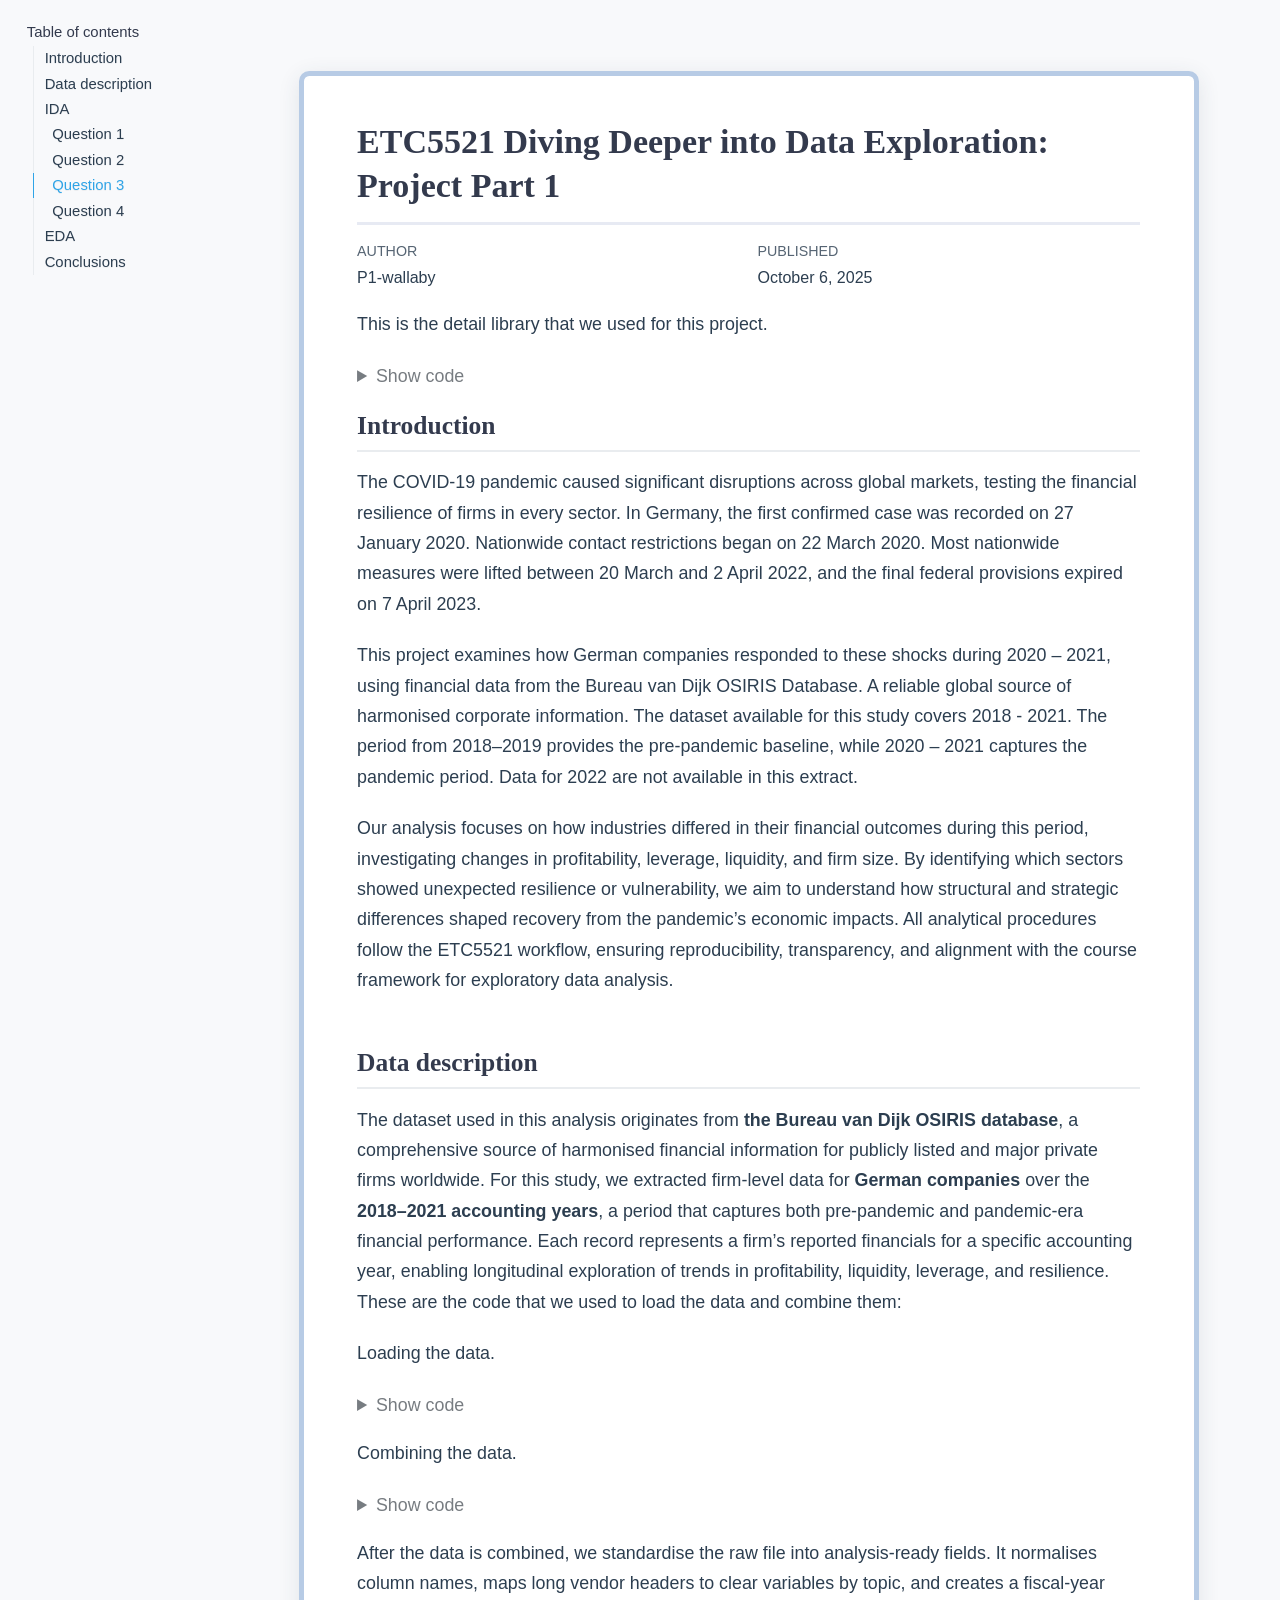
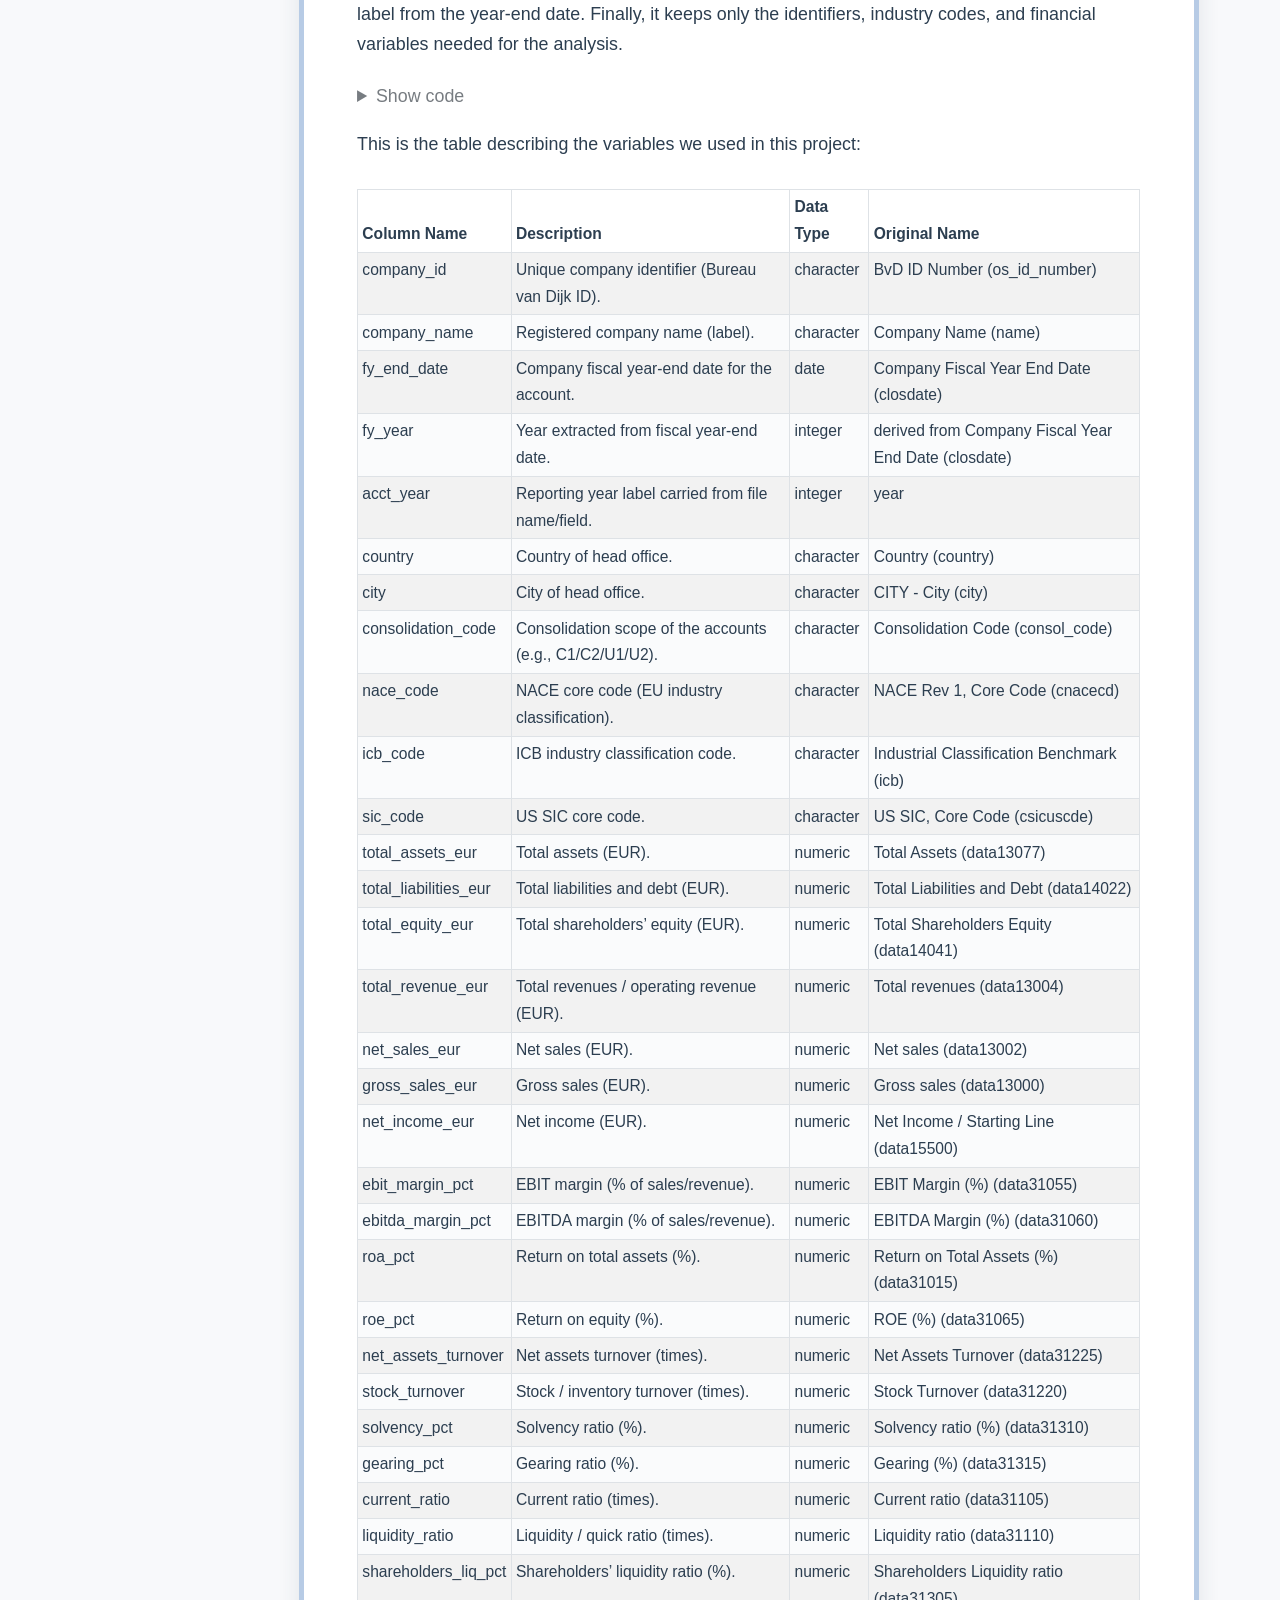
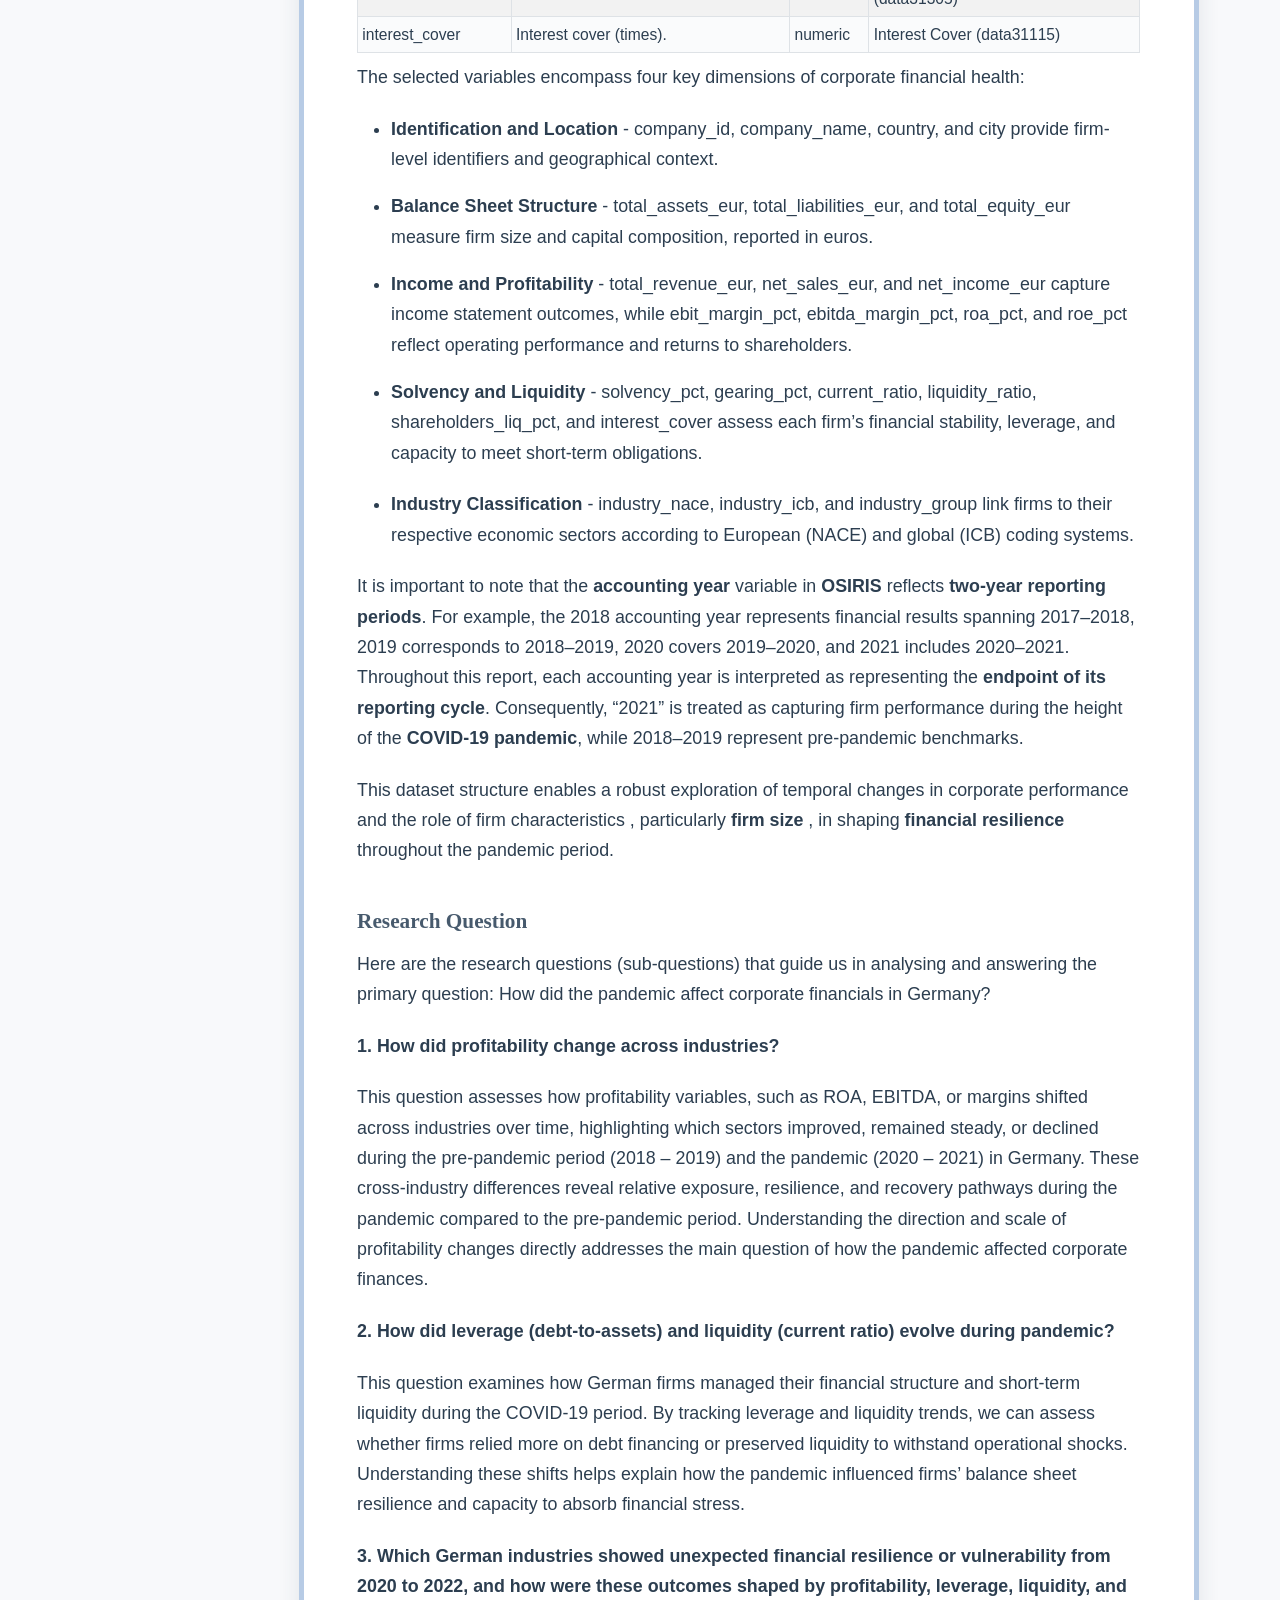
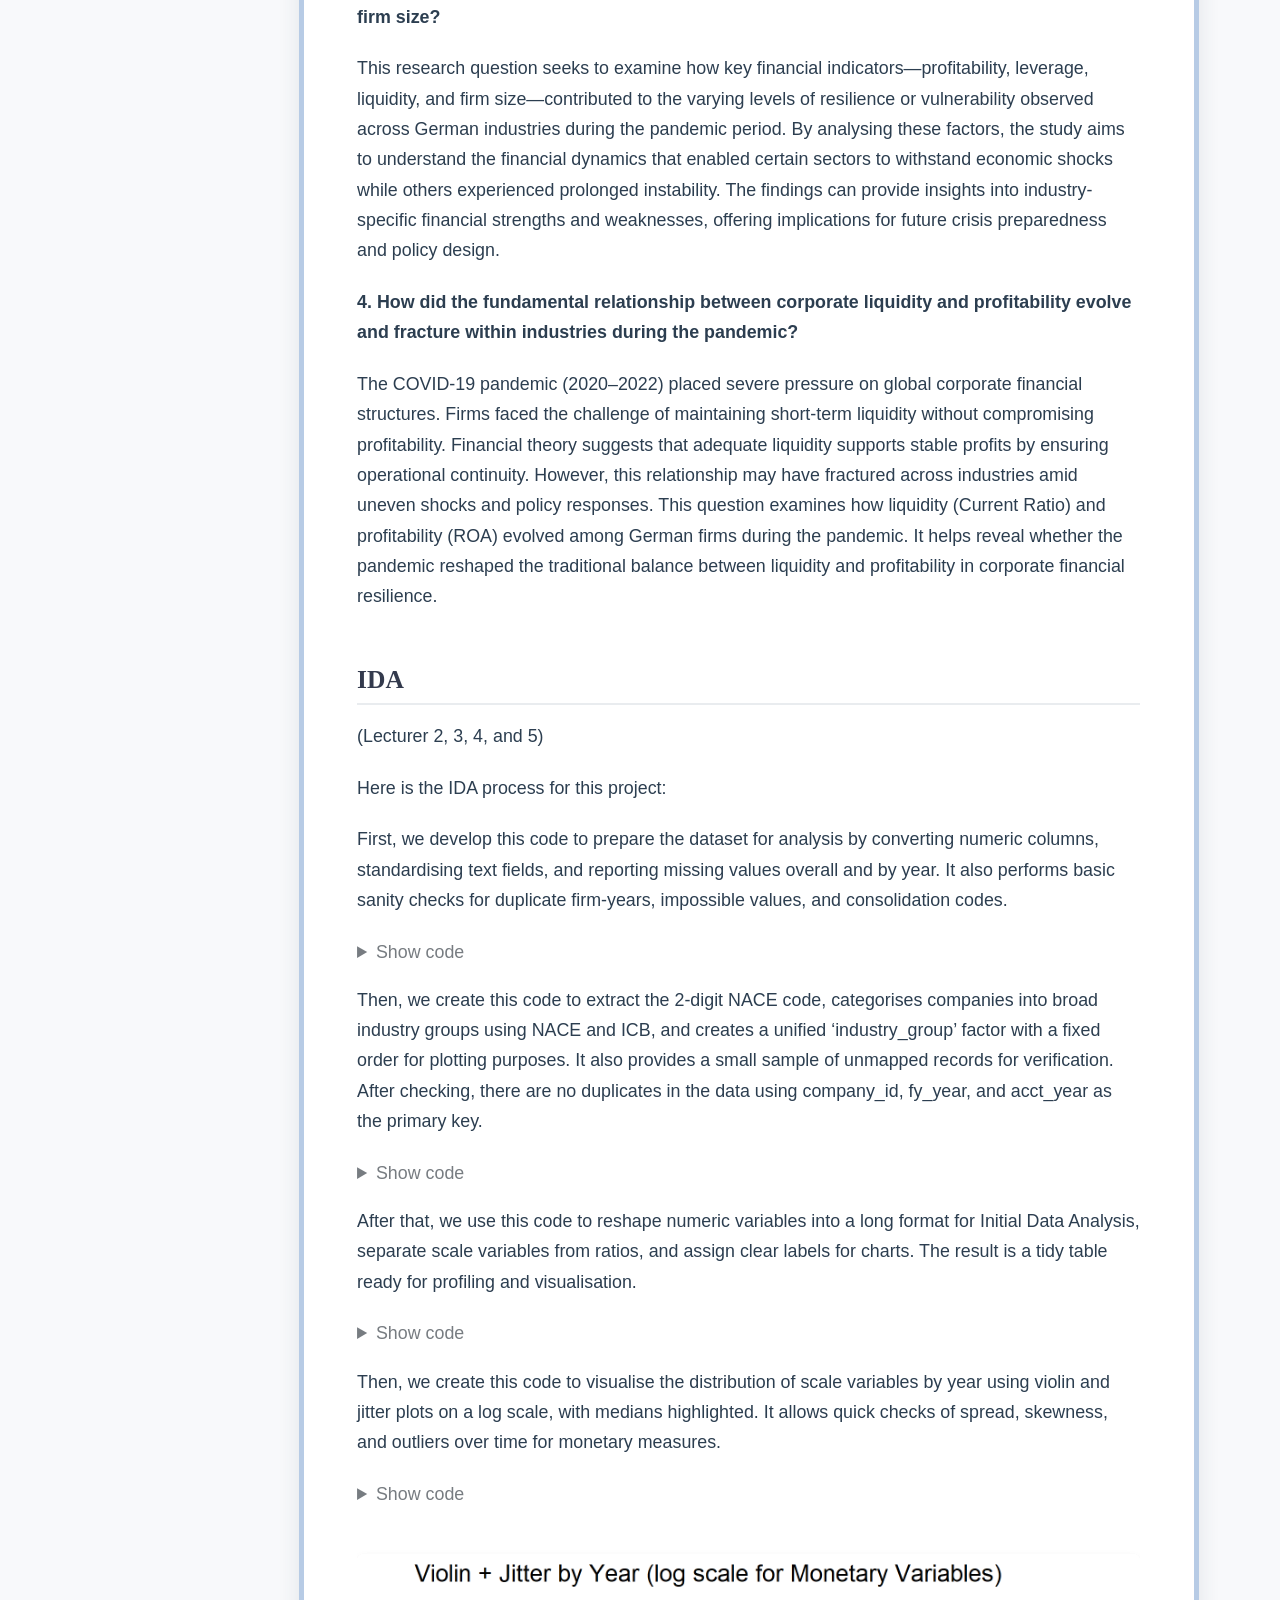
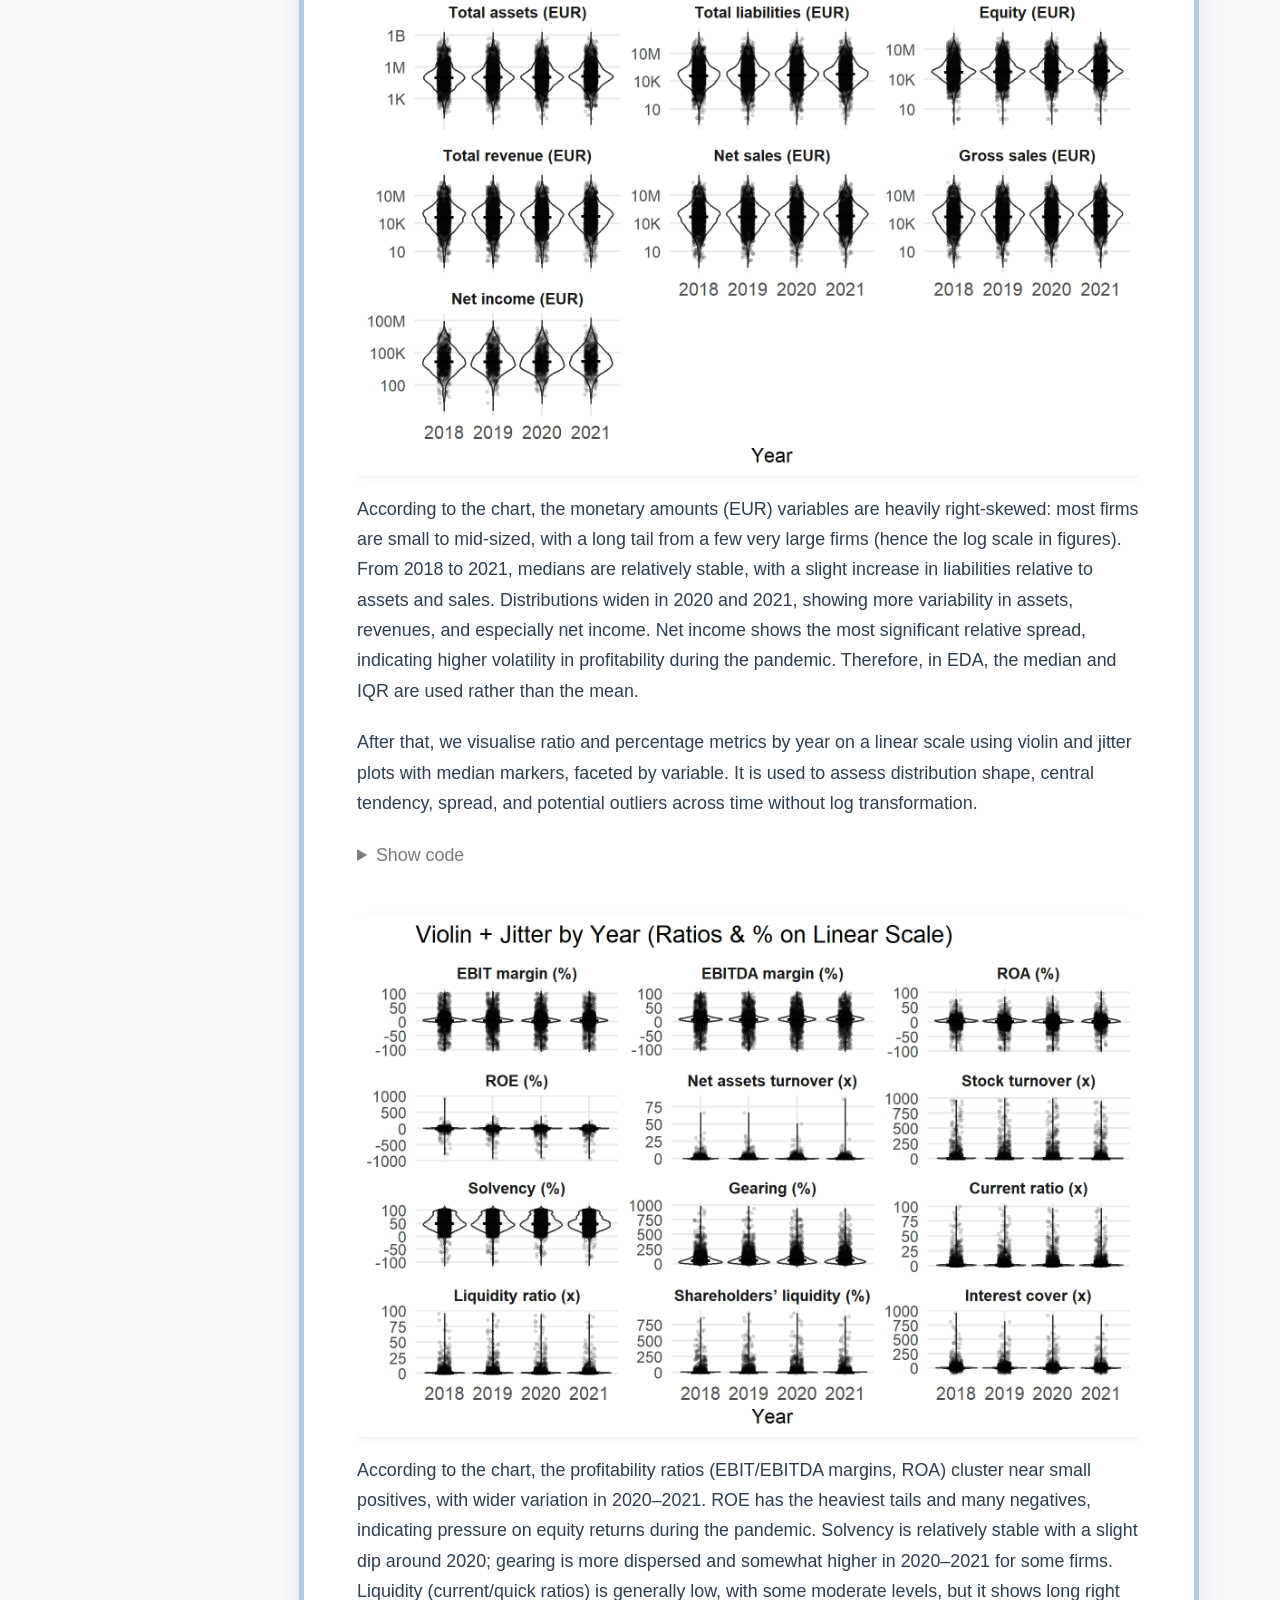
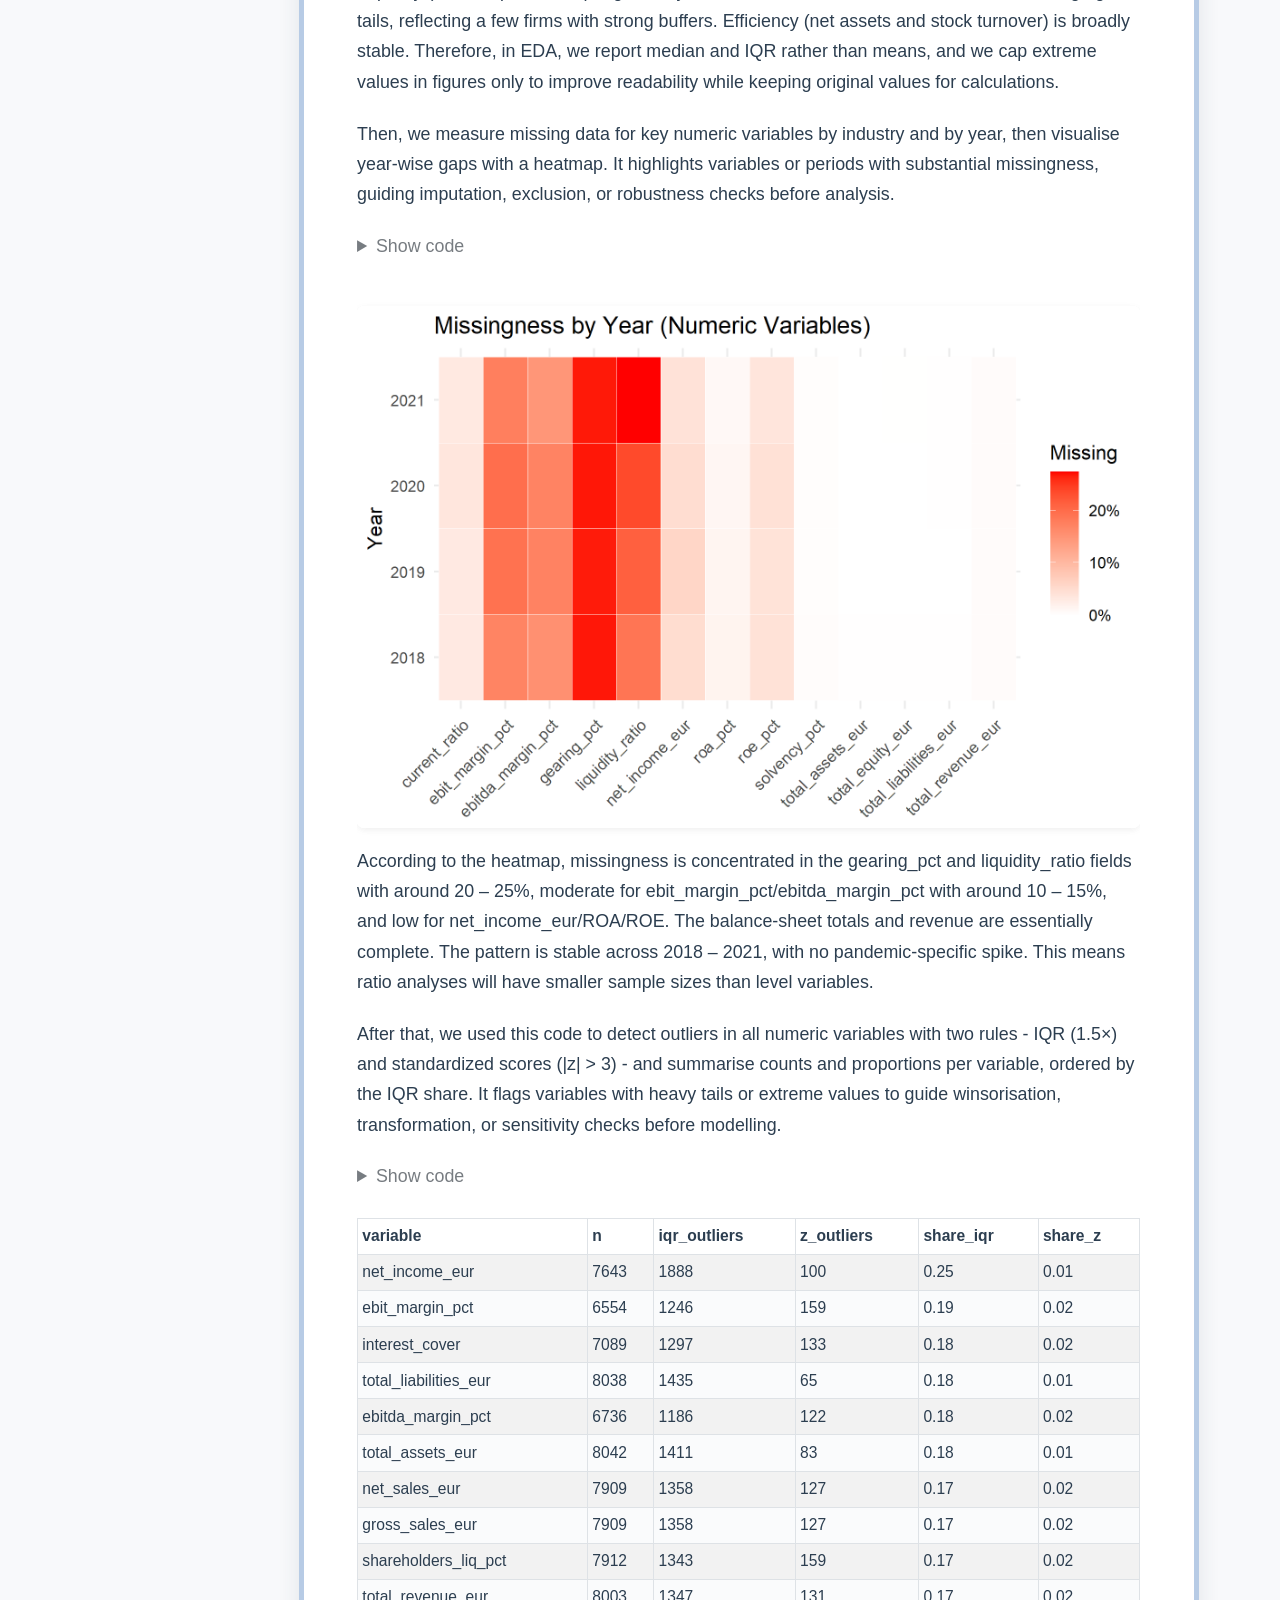
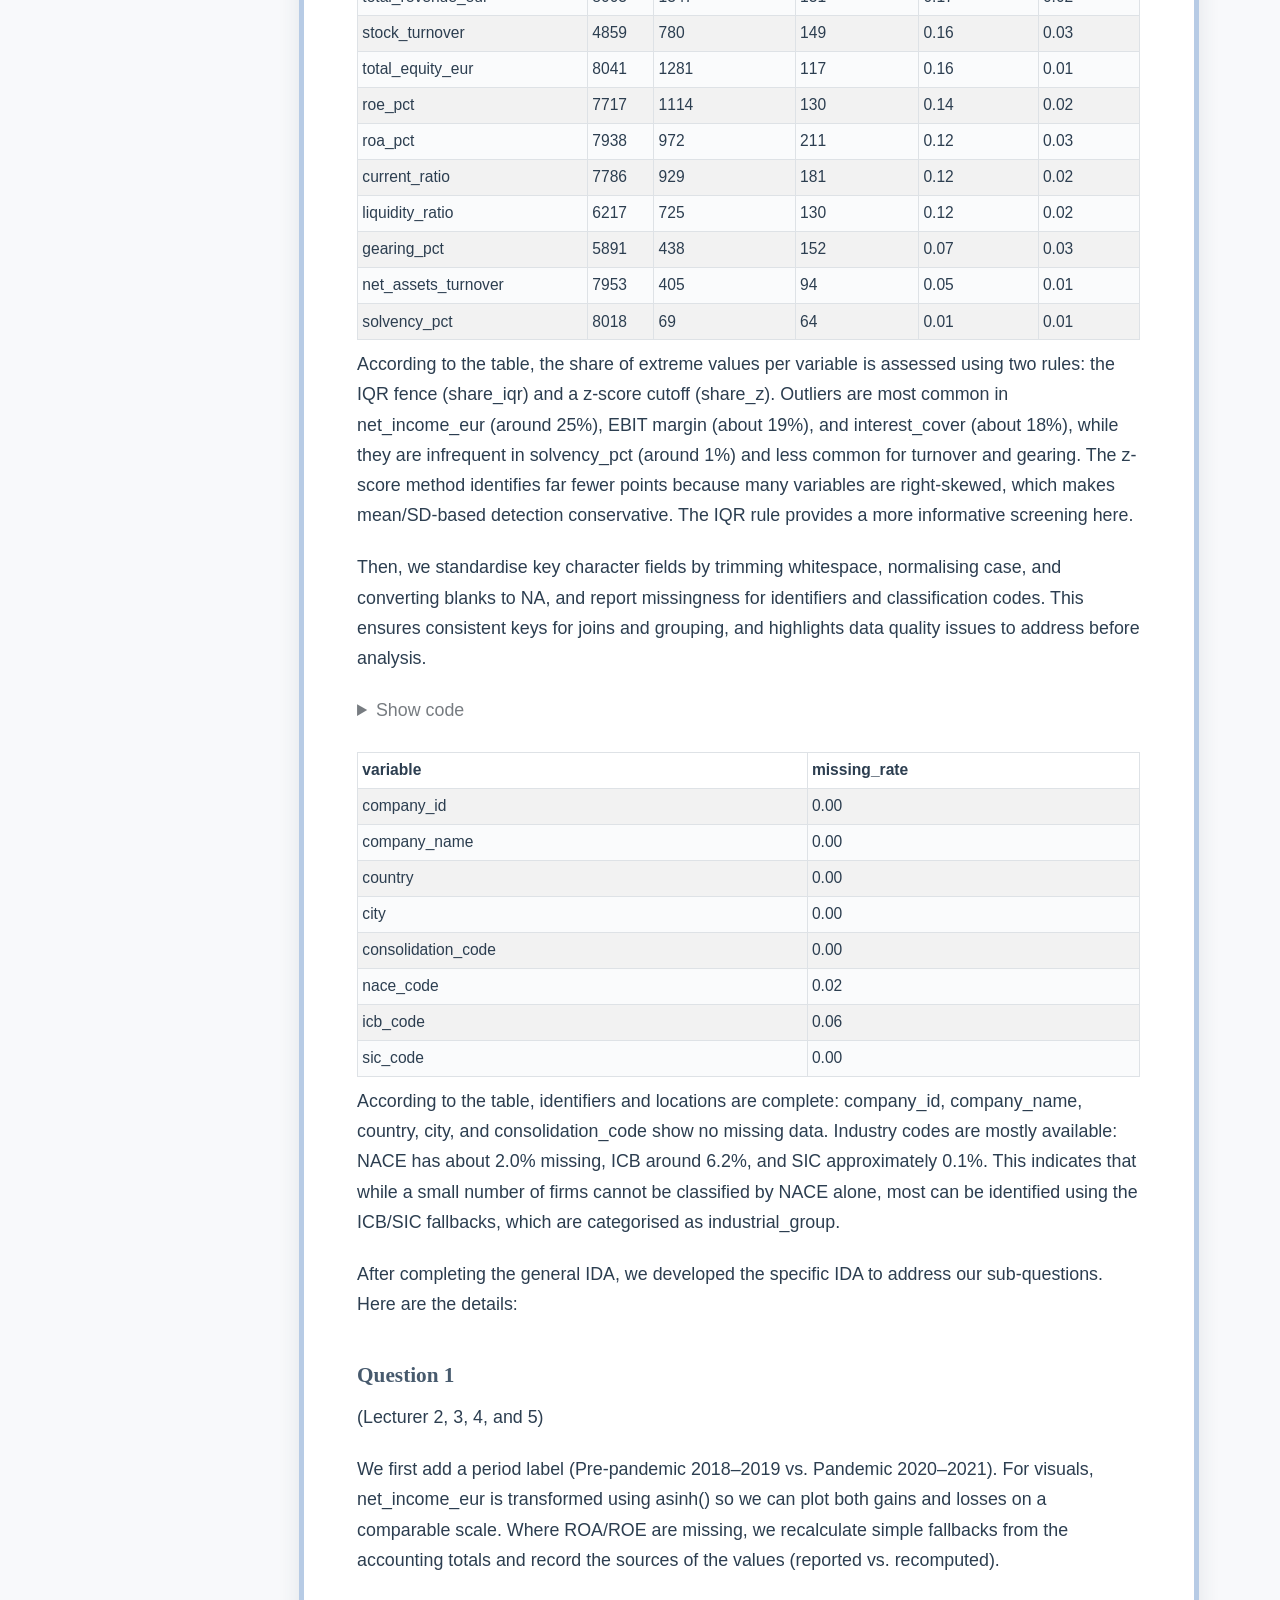
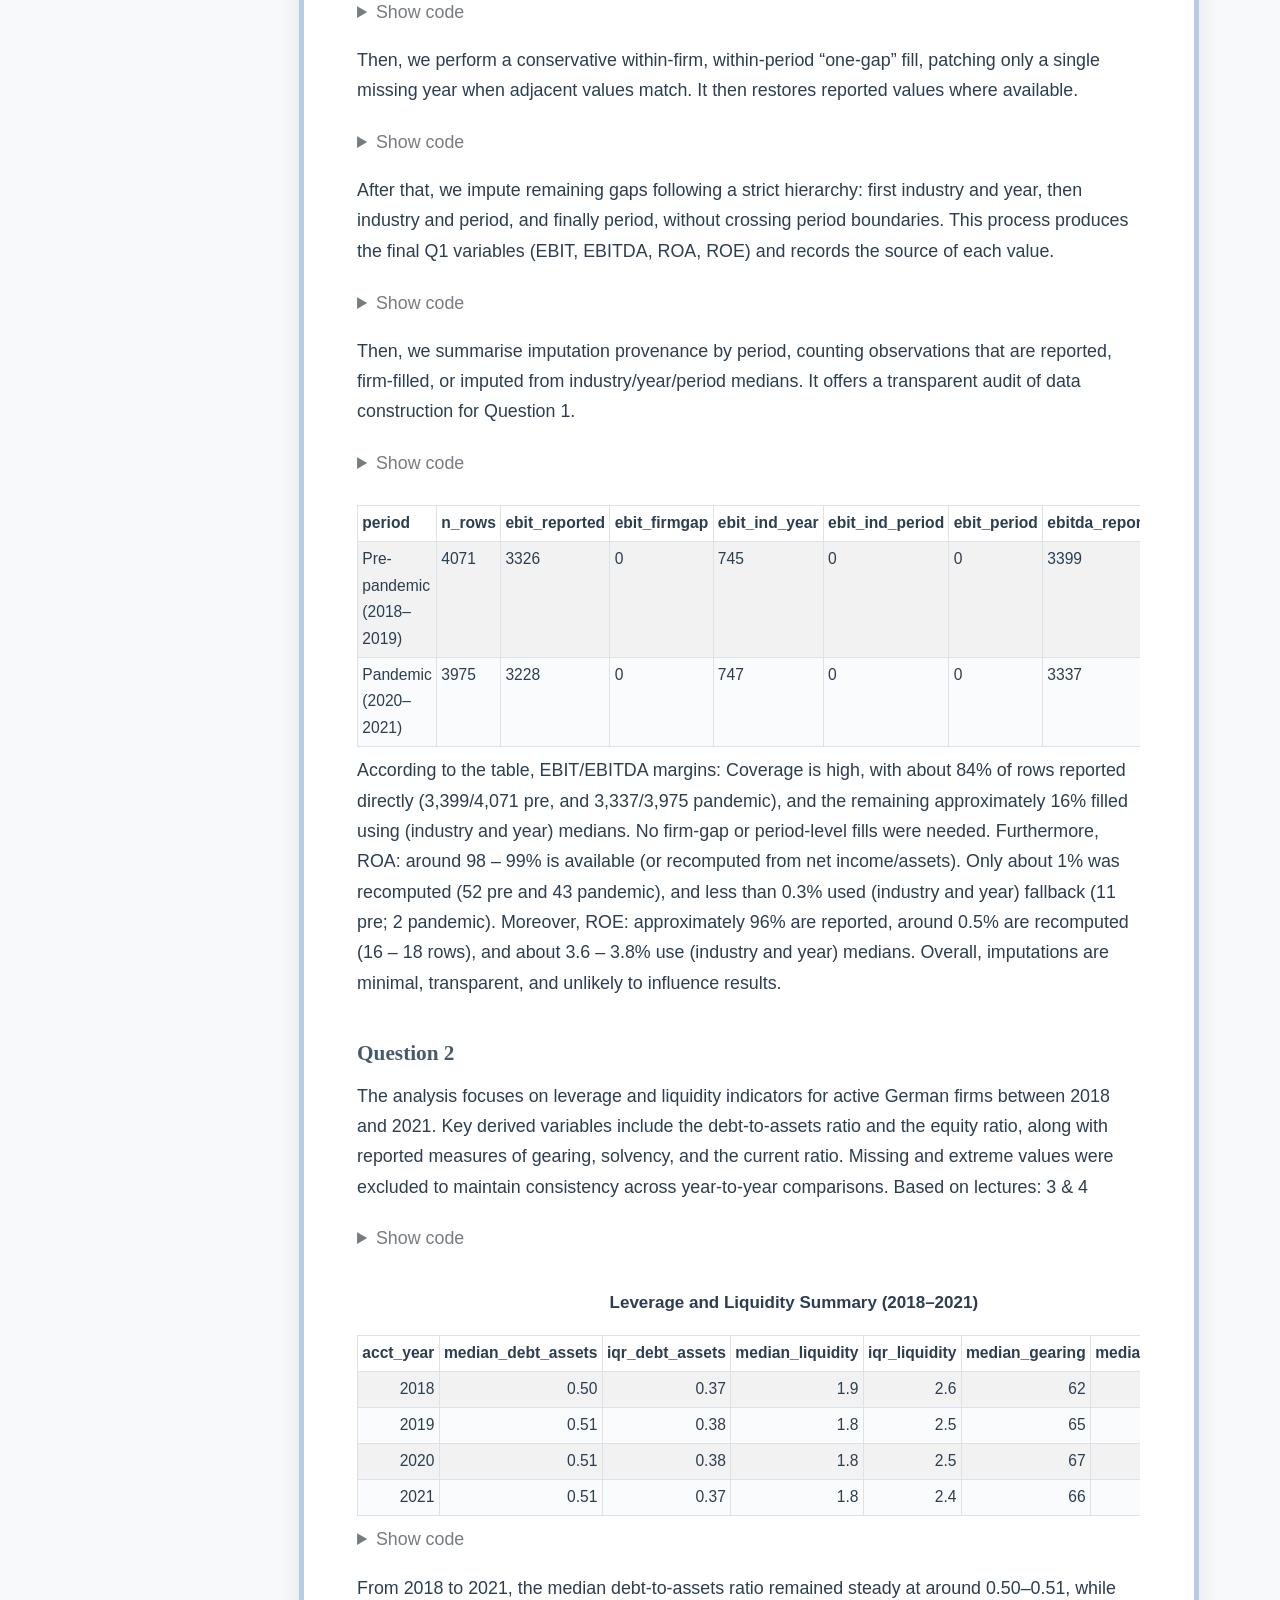
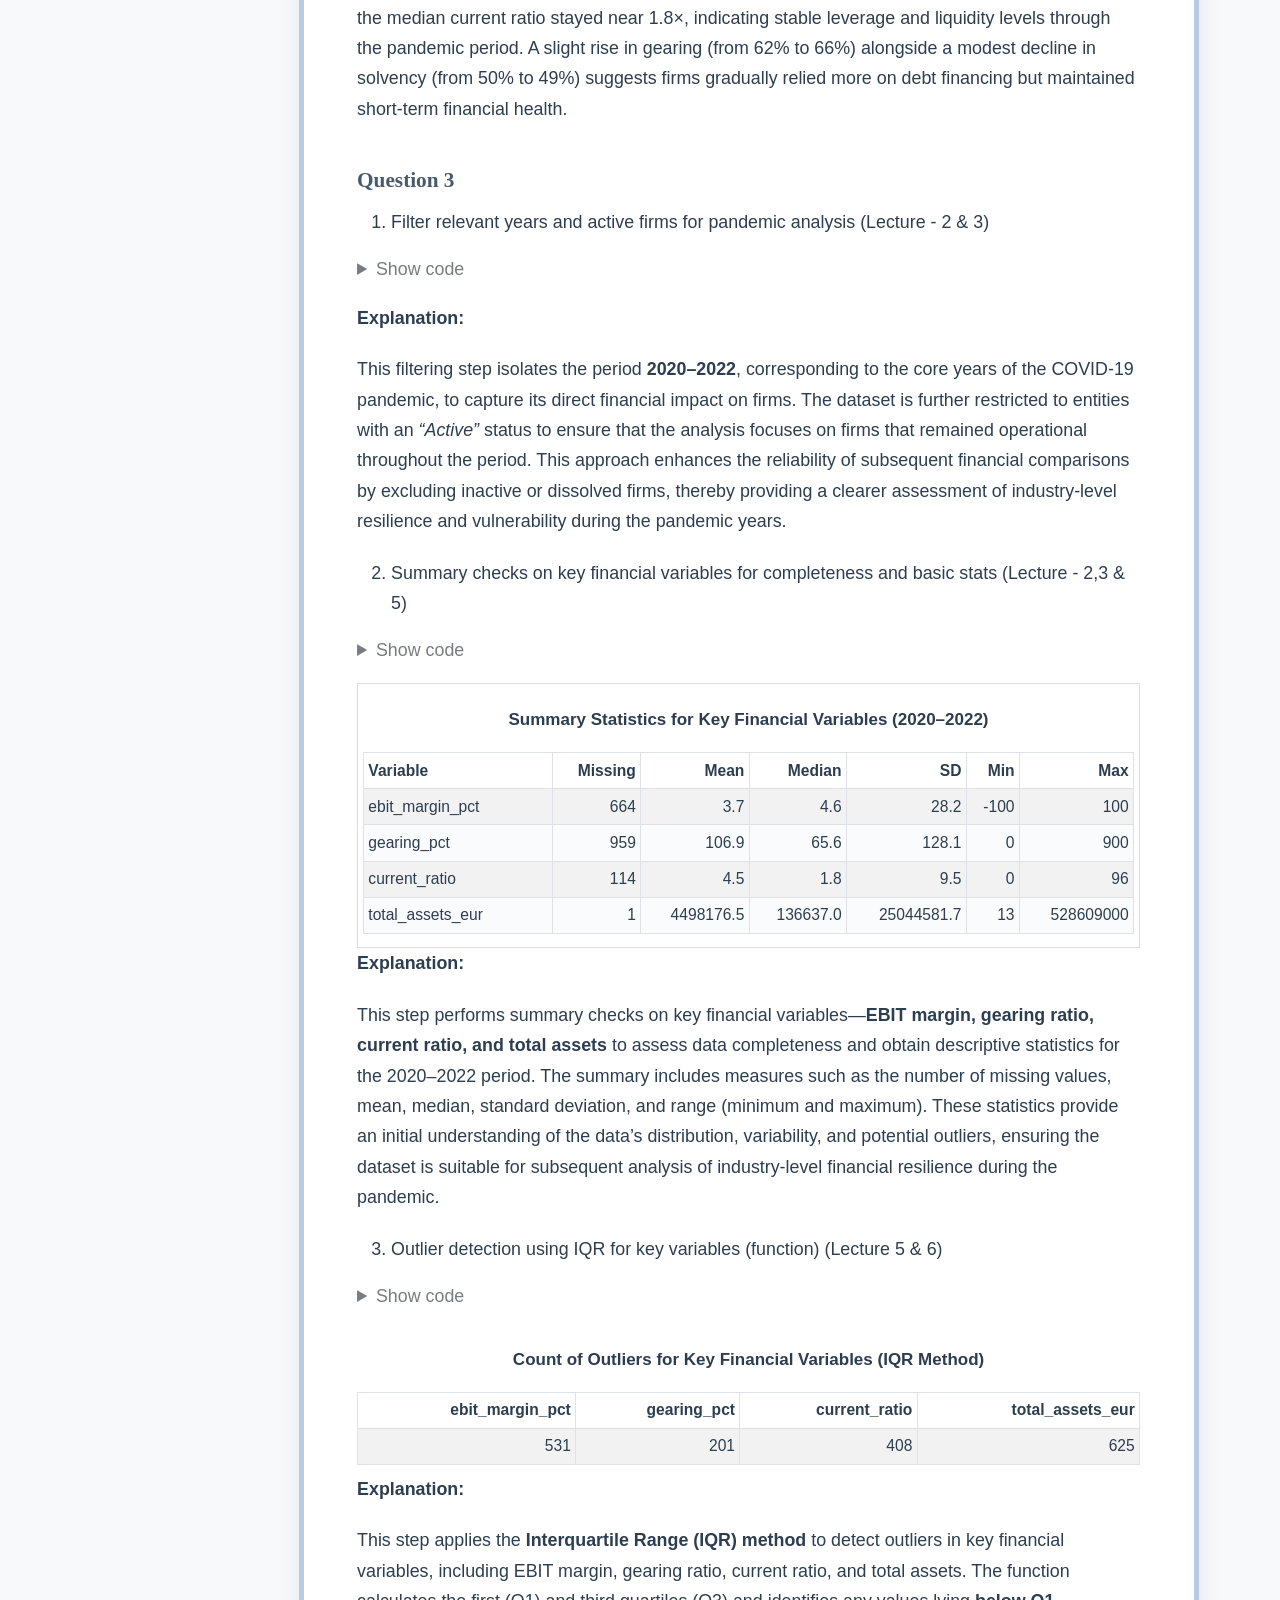
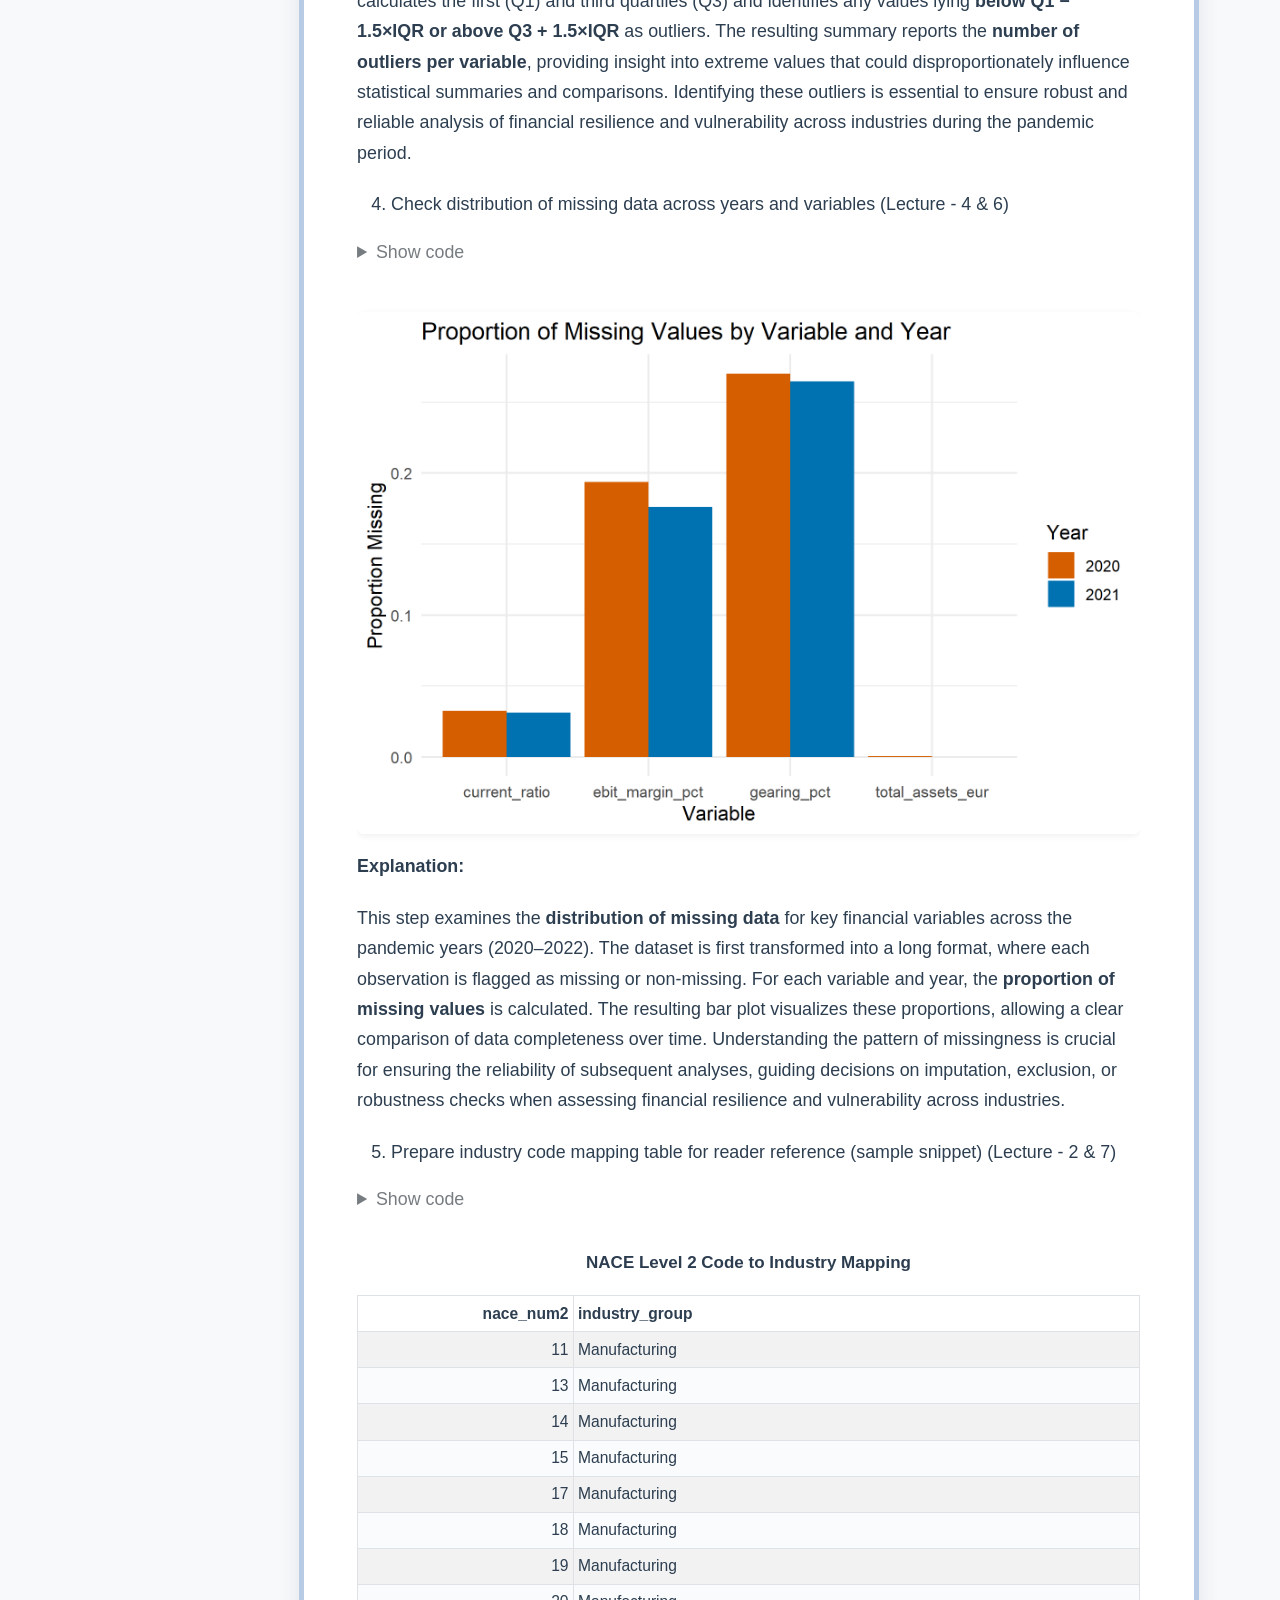
==== commit 2d1f3c54: "Change the tabset." ====
--- a/report.html
+++ b/report.html
@@ -7,7 +7,7 @@
 <meta name="viewport" content="width=device-width, initial-scale=1.0, user-scalable=yes">
 
 <meta name="author" content="P1-wallaby">
-<meta name="dcterms.date" content="2025-10-20">
+<meta name="dcterms.date" content="2025-10-06">
 
 <title>ETC5521 Diving Deeper into Data Exploration: Project Part 1</title>
 <style>
@@ -84,9 +84,9 @@
 
 <script src="report_files/libs/jquery-3.5.1/jquery.min.js"></script>
 
-<link href="report_files/libs/crosstalk-1.2.2/css/crosstalk.min.css" rel="stylesheet">
+<link href="report_files/libs/crosstalk-1.2.1/css/crosstalk.min.css" rel="stylesheet">
 
-<script src="report_files/libs/crosstalk-1.2.2/js/crosstalk.min.js"></script>
+<script src="report_files/libs/crosstalk-1.2.1/js/crosstalk.min.js"></script>
 
 <link href="report_files/libs/plotly-htmlwidgets-css-2.11.1/plotly-htmlwidgets.css" rel="stylesheet">
 
@@ -105,7 +105,36 @@
 
 <div id="quarto-content" class="page-columns page-rows-contents page-layout-article toc-left">
 <div id="quarto-sidebar-toc-left" class="sidebar toc-left">
-  
+  <nav id="TOC" role="doc-toc" class="toc-active">
+    <h2 id="toc-title">Table of contents</h2>
+   
+  <ul>
+  <li><a href="#introduction" id="toc-introduction" class="nav-link active" data-scroll-target="#introduction">Introduction</a></li>
+  <li><a href="#data-description" id="toc-data-description" class="nav-link" data-scroll-target="#data-description">Data description</a>
+  <ul class="collapse">
+  <li><a href="#research-question" id="toc-research-question" class="nav-link" data-scroll-target="#research-question">Research Question</a></li>
+  </ul></li>
+  <li><a href="#ida" id="toc-ida" class="nav-link" data-scroll-target="#ida">IDA</a>
+  <ul class="collapse">
+  <li><a href="#question-1" id="toc-question-1" class="nav-link" data-scroll-target="#question-1">Question 1</a></li>
+  <li><a href="#question-2" id="toc-question-2" class="nav-link" data-scroll-target="#question-2">Question 2</a></li>
+  <li><a href="#question-3" id="toc-question-3" class="nav-link" data-scroll-target="#question-3">Question 3</a></li>
+  <li><a href="#question-4" id="toc-question-4" class="nav-link" data-scroll-target="#question-4">Question 4</a></li>
+  </ul></li>
+  <li><a href="#eda" id="toc-eda" class="nav-link" data-scroll-target="#eda">EDA</a>
+  <ul class="collapse">
+  <li><a href="#question-1-1" id="toc-question-1-1" class="nav-link" data-scroll-target="#question-1-1">Question 1</a></li>
+  <li><a href="#question-2-1" id="toc-question-2-1" class="nav-link" data-scroll-target="#question-2-1">Question 2</a></li>
+  <li><a href="#question-3-1" id="toc-question-3-1" class="nav-link" data-scroll-target="#question-3-1">Question 3</a></li>
+  <li><a href="#question-4-1" id="toc-question-4-1" class="nav-link" data-scroll-target="#question-4-1">Question 4</a></li>
+  </ul></li>
+  <li><a href="#conclusions" id="toc-conclusions" class="nav-link" data-scroll-target="#conclusions">Conclusions</a>
+  <ul class="collapse">
+  <li><a href="#references" id="toc-references" class="nav-link" data-scroll-target="#references">References</a></li>
+  <li><a href="#ai-acknowledgement" id="toc-ai-acknowledgement" class="nav-link" data-scroll-target="#ai-acknowledgement">AI Acknowledgement</a></li>
+  </ul></li>
+  </ul>
+</nav>
 </div>
 <div id="quarto-margin-sidebar" class="sidebar margin-sidebar zindex-bottom">
 </div>
@@ -130,7 +159,7 @@
     <div>
     <div class="quarto-title-meta-heading">Published</div>
     <div class="quarto-title-meta-contents">
-      <p class="date">October 20, 2025</p>
+      <p class="date">October 6, 2025</p>
     </div>
   </div>
   
@@ -142,137 +171,164 @@
 </header>
 
 
-<div class="tabset-margin-container"></div><div class="panel-tabset">
-<ul class="nav nav-tabs" role="tablist"><li class="nav-item" role="presentation"><a class="nav-link active" id="tabset-1-1-tab" data-bs-toggle="tab" data-bs-target="#tabset-1-1" role="tab" aria-controls="tabset-1-1" aria-selected="true" href="">Introduction</a></li><li class="nav-item" role="presentation"><a class="nav-link" id="tabset-1-2-tab" data-bs-toggle="tab" data-bs-target="#tabset-1-2" role="tab" aria-controls="tabset-1-2" aria-selected="false" href="">Data description</a></li><li class="nav-item" role="presentation"><a class="nav-link" id="tabset-1-3-tab" data-bs-toggle="tab" data-bs-target="#tabset-1-3" role="tab" aria-controls="tabset-1-3" aria-selected="false" href="">IDA</a></li><li class="nav-item" role="presentation"><a class="nav-link" id="tabset-1-4-tab" data-bs-toggle="tab" data-bs-target="#tabset-1-4" role="tab" aria-controls="tabset-1-4" aria-selected="false" href="">EDA</a></li><li class="nav-item" role="presentation"><a class="nav-link" id="tabset-1-5-tab" data-bs-toggle="tab" data-bs-target="#tabset-1-5" role="tab" aria-controls="tabset-1-5" aria-selected="false" href="">Conclusions</a></li><li class="nav-item" role="presentation"><a class="nav-link" id="tabset-1-6-tab" data-bs-toggle="tab" data-bs-target="#tabset-1-6" role="tab" aria-controls="tabset-1-6" aria-selected="false" href="">References</a></li><li class="nav-item" role="presentation"><a class="nav-link" id="tabset-1-7-tab" data-bs-toggle="tab" data-bs-target="#tabset-1-7" role="tab" aria-controls="tabset-1-7" aria-selected="false" href="">AI Acknowledgement</a></li></ul>
-<div class="tab-content">
-<div id="tabset-1-1" class="tab-pane active" role="tabpanel" aria-labelledby="tabset-1-1-tab">
-<p>The COVID-19 pandemic caused significant disruptions across global markets, testing the financial resilience of firms in every sector. In Germany, the first confirmed case was recorded on 27 January 2020 (The Associated Press, 2020). Nationwide contact restrictions began on 22 March 2020. Most nationwide measures were lifted between 20 March and 2 April 2022, and the final federal provisions expired on 7 April 2023.</p>
+<p>This is the detail library that we used for this project.</p>
+<div class="cell" data-layout-align="center">
+<details class="code-fold">
+<summary>Show code</summary>
+<div class="sourceCode cell-code" id="cb1"><pre class="sourceCode r"><code class="sourceCode r"><span id="cb1-1"><a href="#cb1-1" aria-hidden="true" tabindex="-1"></a><span class="fu">library</span>(dplyr)</span>
+<span id="cb1-2"><a href="#cb1-2" aria-hidden="true" tabindex="-1"></a><span class="fu">library</span>(stringr)</span>
+<span id="cb1-3"><a href="#cb1-3" aria-hidden="true" tabindex="-1"></a><span class="fu">library</span>(janitor)</span>
+<span id="cb1-4"><a href="#cb1-4" aria-hidden="true" tabindex="-1"></a><span class="fu">library</span>(skimr)</span>
+<span id="cb1-5"><a href="#cb1-5" aria-hidden="true" tabindex="-1"></a><span class="fu">library</span>(tsibble)</span>
+<span id="cb1-6"><a href="#cb1-6" aria-hidden="true" tabindex="-1"></a><span class="fu">library</span>(knitr)</span>
+<span id="cb1-7"><a href="#cb1-7" aria-hidden="true" tabindex="-1"></a><span class="fu">library</span>(naniar)</span>
+<span id="cb1-8"><a href="#cb1-8" aria-hidden="true" tabindex="-1"></a><span class="fu">library</span>(patchwork)</span>
+<span id="cb1-9"><a href="#cb1-9" aria-hidden="true" tabindex="-1"></a><span class="fu">library</span>(plotly)</span>
+<span id="cb1-10"><a href="#cb1-10" aria-hidden="true" tabindex="-1"></a><span class="fu">library</span>(tsibbletalk)</span>
+<span id="cb1-11"><a href="#cb1-11" aria-hidden="true" tabindex="-1"></a><span class="fu">library</span>(feasts)</span>
+<span id="cb1-12"><a href="#cb1-12" aria-hidden="true" tabindex="-1"></a><span class="fu">library</span>(broom)</span>
+<span id="cb1-13"><a href="#cb1-13" aria-hidden="true" tabindex="-1"></a><span class="fu">library</span>(purrr)</span>
+<span id="cb1-14"><a href="#cb1-14" aria-hidden="true" tabindex="-1"></a><span class="fu">library</span>(cassowaryr)</span>
+<span id="cb1-15"><a href="#cb1-15" aria-hidden="true" tabindex="-1"></a><span class="fu">library</span>(gganimate)</span>
+<span id="cb1-16"><a href="#cb1-16" aria-hidden="true" tabindex="-1"></a><span class="fu">library</span>(gifski)</span>
+<span id="cb1-17"><a href="#cb1-17" aria-hidden="true" tabindex="-1"></a><span class="fu">library</span>(kableExtra)</span>
+<span id="cb1-18"><a href="#cb1-18" aria-hidden="true" tabindex="-1"></a><span class="fu">library</span>(ggplot2)</span>
+<span id="cb1-19"><a href="#cb1-19" aria-hidden="true" tabindex="-1"></a><span class="fu">library</span>(scales)</span>
+<span id="cb1-20"><a href="#cb1-20" aria-hidden="true" tabindex="-1"></a><span class="fu">library</span>(tidyr)</span>
+<span id="cb1-21"><a href="#cb1-21" aria-hidden="true" tabindex="-1"></a><span class="fu">library</span>(ggrepel)</span>
+<span id="cb1-22"><a href="#cb1-22" aria-hidden="true" tabindex="-1"></a><span class="fu">library</span>(viridisLite)</span></code></pre></div>
+</details>
+</div>
+<section id="introduction" class="level2">
+<h2 data-anchor-id="introduction">Introduction</h2>
+<p>The COVID-19 pandemic caused significant disruptions across global markets, testing the financial resilience of firms in every sector. In Germany, the first confirmed case was recorded on 27 January 2020. Nationwide contact restrictions began on 22 March 2020. Most nationwide measures were lifted between 20 March and 2 April 2022, and the final federal provisions expired on 7 April 2023.</p>
 <p>This project examines how German companies responded to these shocks during 2020 – 2021, using financial data from the Bureau van Dijk OSIRIS Database. A reliable global source of harmonised corporate information. The dataset available for this study covers 2018 - 2021. The period from 2018–2019 provides the pre-pandemic baseline, while 2020 – 2021 captures the pandemic period. Data for 2022 are not available in this extract.</p>
 <p>Our analysis focuses on how industries differed in their financial outcomes during this period, investigating changes in profitability, leverage, liquidity, and firm size. By identifying which sectors showed unexpected resilience or vulnerability, we aim to understand how structural and strategic differences shaped recovery from the pandemic’s economic impacts. All analytical procedures follow the ETC5521 workflow, ensuring reproducibility, transparency, and alignment with the course framework for exploratory data analysis.</p>
-</div>
-<div id="tabset-1-2" class="tab-pane" role="tabpanel" aria-labelledby="tabset-1-2-tab">
-<p>The dataset used in this analysis originates from <strong>the Bureau van Dijk OSIRIS database</strong>, a comprehensive source of harmonised financial information for publicly listed and major private firms worldwide (Bureau van Dijk, 2025). For this study, we extracted firm-level data for <strong>German companies</strong> over the <strong>2018–2021 accounting years</strong>, a period that captures both pre-pandemic and pandemic-era financial performance. Each record represents a firm’s reported financials for a specific accounting year, enabling longitudinal exploration of trends in profitability, liquidity, leverage, and resilience. These are the code that we used to load the data and combine them:</p>
+</section>
+<section id="data-description" class="level2">
+<h2 data-anchor-id="data-description">Data description</h2>
+<p>The dataset used in this analysis originates from <strong>the Bureau van Dijk OSIRIS database</strong>, a comprehensive source of harmonised financial information for publicly listed and major private firms worldwide. For this study, we extracted firm-level data for <strong>German companies</strong> over the <strong>2018–2021 accounting years</strong>, a period that captures both pre-pandemic and pandemic-era financial performance. Each record represents a firm’s reported financials for a specific accounting year, enabling longitudinal exploration of trends in profitability, liquidity, leverage, and resilience. These are the code that we used to load the data and combine them:</p>
 <p>Loading the data.</p>
 <div class="cell" data-layout-align="center">
 <details class="code-fold">
 <summary>Show code</summary>
-<div class="sourceCode cell-code" id="cb1"><pre class="sourceCode r"><code class="sourceCode r"><span id="cb1-1"><a href="#cb1-1" aria-hidden="true" tabindex="-1"></a><span class="co">#define the folder</span></span>
-<span id="cb1-2"><a href="#cb1-2" aria-hidden="true" tabindex="-1"></a>data_directory <span class="ot">&lt;-</span> <span class="st">"osiris"</span></span>
-<span id="cb1-3"><a href="#cb1-3" aria-hidden="true" tabindex="-1"></a></span>
-<span id="cb1-4"><a href="#cb1-4" aria-hidden="true" tabindex="-1"></a><span class="co">#filter only germany</span></span>
-<span id="cb1-5"><a href="#cb1-5" aria-hidden="true" tabindex="-1"></a>germany_file_paths <span class="ot">&lt;-</span> <span class="fu">list.files</span>(</span>
-<span id="cb1-6"><a href="#cb1-6" aria-hidden="true" tabindex="-1"></a>  data_directory,</span>
-<span id="cb1-7"><a href="#cb1-7" aria-hidden="true" tabindex="-1"></a>  <span class="at">pattern =</span> <span class="st">"^osiris_?Germany_(2018|2019|2020|2021)</span><span class="sc">\\</span><span class="st">.rda$"</span>,</span>
-<span id="cb1-8"><a href="#cb1-8" aria-hidden="true" tabindex="-1"></a>  <span class="at">full.names =</span> <span class="cn">TRUE</span>,</span>
-<span id="cb1-9"><a href="#cb1-9" aria-hidden="true" tabindex="-1"></a>  <span class="at">ignore.case =</span> <span class="cn">TRUE</span></span>
-<span id="cb1-10"><a href="#cb1-10" aria-hidden="true" tabindex="-1"></a>)</span>
-<span id="cb1-11"><a href="#cb1-11" aria-hidden="true" tabindex="-1"></a></span>
-<span id="cb1-12"><a href="#cb1-12" aria-hidden="true" tabindex="-1"></a><span class="co">#name the list by file stems</span></span>
-<span id="cb1-13"><a href="#cb1-13" aria-hidden="true" tabindex="-1"></a>germany_file_stems <span class="ot">&lt;-</span> tools<span class="sc">::</span><span class="fu">file_path_sans_ext</span>(<span class="fu">basename</span>(germany_file_paths))</span>
-<span id="cb1-14"><a href="#cb1-14" aria-hidden="true" tabindex="-1"></a>osiris_germany <span class="ot">&lt;-</span> <span class="fu">setNames</span>(<span class="fu">vector</span>(<span class="st">"list"</span>, <span class="fu">length</span>(germany_file_paths)), germany_file_stems)</span>
-<span id="cb1-15"><a href="#cb1-15" aria-hidden="true" tabindex="-1"></a></span>
-<span id="cb1-16"><a href="#cb1-16" aria-hidden="true" tabindex="-1"></a><span class="co">#load each file</span></span>
-<span id="cb1-17"><a href="#cb1-17" aria-hidden="true" tabindex="-1"></a><span class="cf">for</span> (file_index <span class="cf">in</span> <span class="fu">seq_along</span>(germany_file_paths)) {</span>
-<span id="cb1-18"><a href="#cb1-18" aria-hidden="true" tabindex="-1"></a>  temporary_environment <span class="ot">&lt;-</span> <span class="fu">new.env</span>(<span class="at">parent =</span> <span class="fu">emptyenv</span>())</span>
-<span id="cb1-19"><a href="#cb1-19" aria-hidden="true" tabindex="-1"></a>  <span class="fu">load</span>(germany_file_paths[file_index], <span class="at">envir =</span> temporary_environment)</span>
-<span id="cb1-20"><a href="#cb1-20" aria-hidden="true" tabindex="-1"></a>  loaded_objects <span class="ot">&lt;-</span> <span class="fu">as.list</span>(temporary_environment)</span>
-<span id="cb1-21"><a href="#cb1-21" aria-hidden="true" tabindex="-1"></a></span>
-<span id="cb1-22"><a href="#cb1-22" aria-hidden="true" tabindex="-1"></a>  <span class="co">#If the file holds one object, store that object; otherwise store the sub-list</span></span>
-<span id="cb1-23"><a href="#cb1-23" aria-hidden="true" tabindex="-1"></a>  osiris_germany[[file_index]] <span class="ot">&lt;-</span> <span class="cf">if</span> (<span class="fu">length</span>(loaded_objects) <span class="sc">==</span> <span class="dv">1</span>) loaded_objects[[<span class="dv">1</span>]] <span class="cf">else</span> loaded_objects</span>
-<span id="cb1-24"><a href="#cb1-24" aria-hidden="true" tabindex="-1"></a>}</span></code></pre></div>
+<div class="sourceCode cell-code" id="cb2"><pre class="sourceCode r"><code class="sourceCode r"><span id="cb2-1"><a href="#cb2-1" aria-hidden="true" tabindex="-1"></a><span class="co">#define the folder</span></span>
+<span id="cb2-2"><a href="#cb2-2" aria-hidden="true" tabindex="-1"></a>data_directory <span class="ot">&lt;-</span> <span class="st">"osiris"</span></span>
+<span id="cb2-3"><a href="#cb2-3" aria-hidden="true" tabindex="-1"></a></span>
+<span id="cb2-4"><a href="#cb2-4" aria-hidden="true" tabindex="-1"></a><span class="co">#filter only germany</span></span>
+<span id="cb2-5"><a href="#cb2-5" aria-hidden="true" tabindex="-1"></a>germany_file_paths <span class="ot">&lt;-</span> <span class="fu">list.files</span>(</span>
+<span id="cb2-6"><a href="#cb2-6" aria-hidden="true" tabindex="-1"></a>  data_directory,</span>
+<span id="cb2-7"><a href="#cb2-7" aria-hidden="true" tabindex="-1"></a>  <span class="at">pattern =</span> <span class="st">"^osiris_?Germany_(2018|2019|2020|2021)</span><span class="sc">\\</span><span class="st">.rda$"</span>,</span>
+<span id="cb2-8"><a href="#cb2-8" aria-hidden="true" tabindex="-1"></a>  <span class="at">full.names =</span> <span class="cn">TRUE</span>,</span>
+<span id="cb2-9"><a href="#cb2-9" aria-hidden="true" tabindex="-1"></a>  <span class="at">ignore.case =</span> <span class="cn">TRUE</span></span>
+<span id="cb2-10"><a href="#cb2-10" aria-hidden="true" tabindex="-1"></a>)</span>
+<span id="cb2-11"><a href="#cb2-11" aria-hidden="true" tabindex="-1"></a></span>
+<span id="cb2-12"><a href="#cb2-12" aria-hidden="true" tabindex="-1"></a><span class="co">#name the list by file stems</span></span>
+<span id="cb2-13"><a href="#cb2-13" aria-hidden="true" tabindex="-1"></a>germany_file_stems <span class="ot">&lt;-</span> tools<span class="sc">::</span><span class="fu">file_path_sans_ext</span>(<span class="fu">basename</span>(germany_file_paths))</span>
+<span id="cb2-14"><a href="#cb2-14" aria-hidden="true" tabindex="-1"></a>osiris_germany <span class="ot">&lt;-</span> <span class="fu">setNames</span>(<span class="fu">vector</span>(<span class="st">"list"</span>, <span class="fu">length</span>(germany_file_paths)), germany_file_stems)</span>
+<span id="cb2-15"><a href="#cb2-15" aria-hidden="true" tabindex="-1"></a></span>
+<span id="cb2-16"><a href="#cb2-16" aria-hidden="true" tabindex="-1"></a><span class="co">#load each file</span></span>
+<span id="cb2-17"><a href="#cb2-17" aria-hidden="true" tabindex="-1"></a><span class="cf">for</span> (file_index <span class="cf">in</span> <span class="fu">seq_along</span>(germany_file_paths)) {</span>
+<span id="cb2-18"><a href="#cb2-18" aria-hidden="true" tabindex="-1"></a>  temporary_environment <span class="ot">&lt;-</span> <span class="fu">new.env</span>(<span class="at">parent =</span> <span class="fu">emptyenv</span>())</span>
+<span id="cb2-19"><a href="#cb2-19" aria-hidden="true" tabindex="-1"></a>  <span class="fu">load</span>(germany_file_paths[file_index], <span class="at">envir =</span> temporary_environment)</span>
+<span id="cb2-20"><a href="#cb2-20" aria-hidden="true" tabindex="-1"></a>  loaded_objects <span class="ot">&lt;-</span> <span class="fu">as.list</span>(temporary_environment)</span>
+<span id="cb2-21"><a href="#cb2-21" aria-hidden="true" tabindex="-1"></a></span>
+<span id="cb2-22"><a href="#cb2-22" aria-hidden="true" tabindex="-1"></a>  <span class="co">#If the file holds one object, store that object; otherwise store the sub-list</span></span>
+<span id="cb2-23"><a href="#cb2-23" aria-hidden="true" tabindex="-1"></a>  osiris_germany[[file_index]] <span class="ot">&lt;-</span> <span class="cf">if</span> (<span class="fu">length</span>(loaded_objects) <span class="sc">==</span> <span class="dv">1</span>) loaded_objects[[<span class="dv">1</span>]] <span class="cf">else</span> loaded_objects</span>
+<span id="cb2-24"><a href="#cb2-24" aria-hidden="true" tabindex="-1"></a>}</span></code></pre></div>
 </details>
 </div>
 <p>Combining the data.</p>
 <div class="cell" data-layout-align="center">
 <details class="code-fold">
 <summary>Show code</summary>
-<div class="sourceCode cell-code" id="cb2"><pre class="sourceCode r"><code class="sourceCode r"><span id="cb2-1"><a href="#cb2-1" aria-hidden="true" tabindex="-1"></a><span class="co">#build a single data frame with a 'year' column taken from the filename</span></span>
-<span id="cb2-2"><a href="#cb2-2" aria-hidden="true" tabindex="-1"></a>combined_germany <span class="ot">&lt;-</span> {</span>
-<span id="cb2-3"><a href="#cb2-3" aria-hidden="true" tabindex="-1"></a>  germany_parts <span class="ot">&lt;-</span> <span class="fu">vector</span>(<span class="st">"list"</span>, <span class="fu">length</span>(osiris_germany))</span>
-<span id="cb2-4"><a href="#cb2-4" aria-hidden="true" tabindex="-1"></a>  <span class="fu">names</span>(germany_parts) <span class="ot">&lt;-</span> <span class="fu">names</span>(osiris_germany)</span>
-<span id="cb2-5"><a href="#cb2-5" aria-hidden="true" tabindex="-1"></a></span>
-<span id="cb2-6"><a href="#cb2-6" aria-hidden="true" tabindex="-1"></a>  <span class="cf">for</span> (file_stem <span class="cf">in</span> <span class="fu">names</span>(osiris_germany)) {</span>
-<span id="cb2-7"><a href="#cb2-7" aria-hidden="true" tabindex="-1"></a>    data_frame_from_file <span class="ot">&lt;-</span> osiris_germany[[file_stem]]</span>
-<span id="cb2-8"><a href="#cb2-8" aria-hidden="true" tabindex="-1"></a>    extracted_year <span class="ot">&lt;-</span> <span class="fu">as.integer</span>(<span class="fu">str_extract</span>(file_stem, <span class="st">"</span><span class="sc">\\</span><span class="st">d{4}"</span>))</span>
-<span id="cb2-9"><a href="#cb2-9" aria-hidden="true" tabindex="-1"></a></span>
-<span id="cb2-10"><a href="#cb2-10" aria-hidden="true" tabindex="-1"></a>    germany_parts[[file_stem]] <span class="ot">&lt;-</span> <span class="fu">mutate</span>(data_frame_from_file, <span class="at">year =</span> extracted_year)</span>
-<span id="cb2-11"><a href="#cb2-11" aria-hidden="true" tabindex="-1"></a>  }</span>
-<span id="cb2-12"><a href="#cb2-12" aria-hidden="true" tabindex="-1"></a></span>
-<span id="cb2-13"><a href="#cb2-13" aria-hidden="true" tabindex="-1"></a>  <span class="co">#bind and sort by year (optional)</span></span>
-<span id="cb2-14"><a href="#cb2-14" aria-hidden="true" tabindex="-1"></a>  <span class="fu">bind_rows</span>(germany_parts) <span class="sc">|&gt;</span></span>
-<span id="cb2-15"><a href="#cb2-15" aria-hidden="true" tabindex="-1"></a>    <span class="fu">arrange</span>(year)</span>
-<span id="cb2-16"><a href="#cb2-16" aria-hidden="true" tabindex="-1"></a>}</span></code></pre></div>
+<div class="sourceCode cell-code" id="cb3"><pre class="sourceCode r"><code class="sourceCode r"><span id="cb3-1"><a href="#cb3-1" aria-hidden="true" tabindex="-1"></a><span class="co">#build a single data frame with a 'year' column taken from the filename</span></span>
+<span id="cb3-2"><a href="#cb3-2" aria-hidden="true" tabindex="-1"></a>combined_germany <span class="ot">&lt;-</span> {</span>
+<span id="cb3-3"><a href="#cb3-3" aria-hidden="true" tabindex="-1"></a>  germany_parts <span class="ot">&lt;-</span> <span class="fu">vector</span>(<span class="st">"list"</span>, <span class="fu">length</span>(osiris_germany))</span>
+<span id="cb3-4"><a href="#cb3-4" aria-hidden="true" tabindex="-1"></a>  <span class="fu">names</span>(germany_parts) <span class="ot">&lt;-</span> <span class="fu">names</span>(osiris_germany)</span>
+<span id="cb3-5"><a href="#cb3-5" aria-hidden="true" tabindex="-1"></a></span>
+<span id="cb3-6"><a href="#cb3-6" aria-hidden="true" tabindex="-1"></a>  <span class="cf">for</span> (file_stem <span class="cf">in</span> <span class="fu">names</span>(osiris_germany)) {</span>
+<span id="cb3-7"><a href="#cb3-7" aria-hidden="true" tabindex="-1"></a>    data_frame_from_file <span class="ot">&lt;-</span> osiris_germany[[file_stem]]</span>
+<span id="cb3-8"><a href="#cb3-8" aria-hidden="true" tabindex="-1"></a>    extracted_year <span class="ot">&lt;-</span> <span class="fu">as.integer</span>(<span class="fu">str_extract</span>(file_stem, <span class="st">"</span><span class="sc">\\</span><span class="st">d{4}"</span>))</span>
+<span id="cb3-9"><a href="#cb3-9" aria-hidden="true" tabindex="-1"></a></span>
+<span id="cb3-10"><a href="#cb3-10" aria-hidden="true" tabindex="-1"></a>    germany_parts[[file_stem]] <span class="ot">&lt;-</span> <span class="fu">mutate</span>(data_frame_from_file, <span class="at">year =</span> extracted_year)</span>
+<span id="cb3-11"><a href="#cb3-11" aria-hidden="true" tabindex="-1"></a>  }</span>
+<span id="cb3-12"><a href="#cb3-12" aria-hidden="true" tabindex="-1"></a></span>
+<span id="cb3-13"><a href="#cb3-13" aria-hidden="true" tabindex="-1"></a>  <span class="co">#bind and sort by year (optional)</span></span>
+<span id="cb3-14"><a href="#cb3-14" aria-hidden="true" tabindex="-1"></a>  <span class="fu">bind_rows</span>(germany_parts) <span class="sc">|&gt;</span></span>
+<span id="cb3-15"><a href="#cb3-15" aria-hidden="true" tabindex="-1"></a>    <span class="fu">arrange</span>(year)</span>
+<span id="cb3-16"><a href="#cb3-16" aria-hidden="true" tabindex="-1"></a>}</span></code></pre></div>
 </details>
 </div>
 <p>After the data is combined, we standardise the raw file into analysis-ready fields. It normalises column names, maps long vendor headers to clear variables by topic, and creates a fiscal-year label from the year-end date. Finally, it keeps only the identifiers, industry codes, and financial variables needed for the analysis.</p>
 <div class="cell" data-layout-align="center">
 <details class="code-fold">
 <summary>Show code</summary>
-<div class="sourceCode cell-code" id="cb3"><pre class="sourceCode r"><code class="sourceCode r"><span id="cb3-1"><a href="#cb3-1" aria-hidden="true" tabindex="-1"></a>filtered_germany <span class="ot">&lt;-</span> combined_germany <span class="sc">|&gt;</span></span>
-<span id="cb3-2"><a href="#cb3-2" aria-hidden="true" tabindex="-1"></a>  <span class="fu">clean_names</span>() <span class="sc">|&gt;</span></span>
-<span id="cb3-3"><a href="#cb3-3" aria-hidden="true" tabindex="-1"></a>  </span>
-<span id="cb3-4"><a href="#cb3-4" aria-hidden="true" tabindex="-1"></a>  <span class="fu">rename</span>(</span>
-<span id="cb3-5"><a href="#cb3-5" aria-hidden="true" tabindex="-1"></a>    <span class="co"># IDs / scope (used in all questions)</span></span>
-<span id="cb3-6"><a href="#cb3-6" aria-hidden="true" tabindex="-1"></a>    <span class="at">company_name       =</span> company_name_name,</span>
-<span id="cb3-7"><a href="#cb3-7" aria-hidden="true" tabindex="-1"></a>    <span class="at">company_id         =</span> name_id,</span>
-<span id="cb3-8"><a href="#cb3-8" aria-hidden="true" tabindex="-1"></a>    <span class="at">acct_year          =</span> year,</span>
-<span id="cb3-9"><a href="#cb3-9" aria-hidden="true" tabindex="-1"></a>    <span class="at">country            =</span> country_country,</span>
-<span id="cb3-10"><a href="#cb3-10" aria-hidden="true" tabindex="-1"></a>    <span class="at">city               =</span> city_city_city,</span>
-<span id="cb3-11"><a href="#cb3-11" aria-hidden="true" tabindex="-1"></a>    <span class="at">consolidation_code =</span> consolidation_code_consol_code,</span>
-<span id="cb3-12"><a href="#cb3-12" aria-hidden="true" tabindex="-1"></a>    <span class="at">status             =</span> status_status,</span>
-<span id="cb3-13"><a href="#cb3-13" aria-hidden="true" tabindex="-1"></a>    </span>
-<span id="cb3-14"><a href="#cb3-14" aria-hidden="true" tabindex="-1"></a>    <span class="co"># Industry codes (Q1, Q2, Q4)</span></span>
-<span id="cb3-15"><a href="#cb3-15" aria-hidden="true" tabindex="-1"></a>    <span class="at">nace_code =</span> nace_rev_1_core_code_cnacecd,</span>
-<span id="cb3-16"><a href="#cb3-16" aria-hidden="true" tabindex="-1"></a>    <span class="at">icb_code  =</span> industrial_classification_benchmark_icb,</span>
-<span id="cb3-17"><a href="#cb3-17" aria-hidden="true" tabindex="-1"></a>    <span class="at">sic_code  =</span> us_sic_core_code_csicuscde,</span>
-<span id="cb3-18"><a href="#cb3-18" aria-hidden="true" tabindex="-1"></a>    </span>
-<span id="cb3-19"><a href="#cb3-19" aria-hidden="true" tabindex="-1"></a>    <span class="co"># Scale / balance sheet (Q2, Q3)</span></span>
-<span id="cb3-20"><a href="#cb3-20" aria-hidden="true" tabindex="-1"></a>    <span class="at">total_assets_eur      =</span> total_assets_data13077,</span>
-<span id="cb3-21"><a href="#cb3-21" aria-hidden="true" tabindex="-1"></a>    <span class="at">total_liabilities_eur =</span> total_liabilities_and_debt_data14022,</span>
-<span id="cb3-22"><a href="#cb3-22" aria-hidden="true" tabindex="-1"></a>    <span class="at">total_equity_eur      =</span> total_shareholders_equity_data14041,</span>
-<span id="cb3-23"><a href="#cb3-23" aria-hidden="true" tabindex="-1"></a>    </span>
-<span id="cb3-24"><a href="#cb3-24" aria-hidden="true" tabindex="-1"></a>    <span class="co"># Revenue &amp; profit (Q1, Q3)</span></span>
-<span id="cb3-25"><a href="#cb3-25" aria-hidden="true" tabindex="-1"></a>    <span class="at">total_revenue_eur =</span> total_revenues_data13004,</span>
-<span id="cb3-26"><a href="#cb3-26" aria-hidden="true" tabindex="-1"></a>    <span class="at">net_sales_eur     =</span> net_sales_data13002,</span>
-<span id="cb3-27"><a href="#cb3-27" aria-hidden="true" tabindex="-1"></a>    <span class="at">gross_sales_eur   =</span> gross_sales_data13000,</span>
-<span id="cb3-28"><a href="#cb3-28" aria-hidden="true" tabindex="-1"></a>    <span class="at">net_income_eur    =</span> net_income_starting_line_data15500,</span>
-<span id="cb3-29"><a href="#cb3-29" aria-hidden="true" tabindex="-1"></a>    </span>
-<span id="cb3-30"><a href="#cb3-30" aria-hidden="true" tabindex="-1"></a>    <span class="co"># Profitability ratios (Q1, Q4)</span></span>
-<span id="cb3-31"><a href="#cb3-31" aria-hidden="true" tabindex="-1"></a>    <span class="at">ebit_margin_pct   =</span> ebit_margin_percent_data31055,</span>
-<span id="cb3-32"><a href="#cb3-32" aria-hidden="true" tabindex="-1"></a>    <span class="at">ebitda_margin_pct =</span> ebitda_margin_percent_data31060,</span>
-<span id="cb3-33"><a href="#cb3-33" aria-hidden="true" tabindex="-1"></a>    <span class="at">roa_pct           =</span> return_on_total_assets_percent_data31015,</span>
-<span id="cb3-34"><a href="#cb3-34" aria-hidden="true" tabindex="-1"></a>    <span class="at">roe_pct           =</span> roe_percent_data31065,</span>
-<span id="cb3-35"><a href="#cb3-35" aria-hidden="true" tabindex="-1"></a>    </span>
-<span id="cb3-36"><a href="#cb3-36" aria-hidden="true" tabindex="-1"></a>    <span class="co"># Efficiency</span></span>
-<span id="cb3-37"><a href="#cb3-37" aria-hidden="true" tabindex="-1"></a>    <span class="at">net_assets_turnover =</span> net_assets_turnover_data31225,</span>
-<span id="cb3-38"><a href="#cb3-38" aria-hidden="true" tabindex="-1"></a>    <span class="at">stock_turnover      =</span> stock_turnover_data31220,</span>
-<span id="cb3-39"><a href="#cb3-39" aria-hidden="true" tabindex="-1"></a>    </span>
-<span id="cb3-40"><a href="#cb3-40" aria-hidden="true" tabindex="-1"></a>    <span class="co"># Leverage, solvency, and liquidity (Q2)</span></span>
-<span id="cb3-41"><a href="#cb3-41" aria-hidden="true" tabindex="-1"></a>    <span class="at">solvency_pct        =</span> solvency_ratio_percent_data31310,</span>
-<span id="cb3-42"><a href="#cb3-42" aria-hidden="true" tabindex="-1"></a>    <span class="at">gearing_pct         =</span> gearing_percent_data31315,</span>
-<span id="cb3-43"><a href="#cb3-43" aria-hidden="true" tabindex="-1"></a>    <span class="at">current_ratio       =</span> current_ratio_data31105,</span>
-<span id="cb3-44"><a href="#cb3-44" aria-hidden="true" tabindex="-1"></a>    <span class="at">liquidity_ratio     =</span> liquidity_ratio_data31110,</span>
-<span id="cb3-45"><a href="#cb3-45" aria-hidden="true" tabindex="-1"></a>    <span class="at">shareholders_liq_pct=</span> shareholders_liquidity_ratio_data31305,</span>
-<span id="cb3-46"><a href="#cb3-46" aria-hidden="true" tabindex="-1"></a>    <span class="at">interest_cover      =</span> interest_cover_data31115</span>
-<span id="cb3-47"><a href="#cb3-47" aria-hidden="true" tabindex="-1"></a>  ) <span class="sc">|&gt;</span></span>
-<span id="cb3-48"><a href="#cb3-48" aria-hidden="true" tabindex="-1"></a>  </span>
-<span id="cb3-49"><a href="#cb3-49" aria-hidden="true" tabindex="-1"></a>  <span class="co"># Rename fiscal year</span></span>
-<span id="cb3-50"><a href="#cb3-50" aria-hidden="true" tabindex="-1"></a>  <span class="fu">mutate</span>(</span>
-<span id="cb3-51"><a href="#cb3-51" aria-hidden="true" tabindex="-1"></a>    <span class="at">fy_end_date =</span> lubridate<span class="sc">::</span><span class="fu">ymd</span>(<span class="fu">as.character</span>(company_fiscal_year_end_date_closdate)),</span>
-<span id="cb3-52"><a href="#cb3-52" aria-hidden="true" tabindex="-1"></a>    <span class="at">fy_year     =</span> <span class="fu">year</span>(fy_end_date)</span>
-<span id="cb3-53"><a href="#cb3-53" aria-hidden="true" tabindex="-1"></a>  ) <span class="sc">|&gt;</span></span>
-<span id="cb3-54"><a href="#cb3-54" aria-hidden="true" tabindex="-1"></a>  </span>
-<span id="cb3-55"><a href="#cb3-55" aria-hidden="true" tabindex="-1"></a>  <span class="co"># Select only relevant columns</span></span>
-<span id="cb3-56"><a href="#cb3-56" aria-hidden="true" tabindex="-1"></a>  <span class="fu">select</span>(</span>
-<span id="cb3-57"><a href="#cb3-57" aria-hidden="true" tabindex="-1"></a>    company_id, company_name, fy_end_date, fy_year, acct_year, status, country, city, consolidation_code,</span>
-<span id="cb3-58"><a href="#cb3-58" aria-hidden="true" tabindex="-1"></a>    nace_code, icb_code, sic_code,</span>
-<span id="cb3-59"><a href="#cb3-59" aria-hidden="true" tabindex="-1"></a>    total_assets_eur, total_liabilities_eur, total_equity_eur,</span>
-<span id="cb3-60"><a href="#cb3-60" aria-hidden="true" tabindex="-1"></a>    total_revenue_eur, net_sales_eur, gross_sales_eur, net_income_eur,</span>
-<span id="cb3-61"><a href="#cb3-61" aria-hidden="true" tabindex="-1"></a>    ebit_margin_pct, ebitda_margin_pct, roa_pct, roe_pct,</span>
-<span id="cb3-62"><a href="#cb3-62" aria-hidden="true" tabindex="-1"></a>    net_assets_turnover, stock_turnover,</span>
-<span id="cb3-63"><a href="#cb3-63" aria-hidden="true" tabindex="-1"></a>    solvency_pct, gearing_pct, current_ratio, liquidity_ratio,</span>
-<span id="cb3-64"><a href="#cb3-64" aria-hidden="true" tabindex="-1"></a>    shareholders_liq_pct, interest_cover</span>
-<span id="cb3-65"><a href="#cb3-65" aria-hidden="true" tabindex="-1"></a>  )</span></code></pre></div>
+<div class="sourceCode cell-code" id="cb4"><pre class="sourceCode r"><code class="sourceCode r"><span id="cb4-1"><a href="#cb4-1" aria-hidden="true" tabindex="-1"></a>filtered_germany <span class="ot">&lt;-</span> combined_germany <span class="sc">|&gt;</span></span>
+<span id="cb4-2"><a href="#cb4-2" aria-hidden="true" tabindex="-1"></a>  <span class="fu">clean_names</span>() <span class="sc">|&gt;</span></span>
+<span id="cb4-3"><a href="#cb4-3" aria-hidden="true" tabindex="-1"></a>  </span>
+<span id="cb4-4"><a href="#cb4-4" aria-hidden="true" tabindex="-1"></a>  <span class="fu">rename</span>(</span>
+<span id="cb4-5"><a href="#cb4-5" aria-hidden="true" tabindex="-1"></a>    <span class="co"># IDs / scope (used in all questions)</span></span>
+<span id="cb4-6"><a href="#cb4-6" aria-hidden="true" tabindex="-1"></a>    <span class="at">company_name       =</span> company_name_name,</span>
+<span id="cb4-7"><a href="#cb4-7" aria-hidden="true" tabindex="-1"></a>    <span class="at">company_id         =</span> name_id,</span>
+<span id="cb4-8"><a href="#cb4-8" aria-hidden="true" tabindex="-1"></a>    <span class="at">acct_year          =</span> year,</span>
+<span id="cb4-9"><a href="#cb4-9" aria-hidden="true" tabindex="-1"></a>    <span class="at">country            =</span> country_country,</span>
+<span id="cb4-10"><a href="#cb4-10" aria-hidden="true" tabindex="-1"></a>    <span class="at">city               =</span> city_city_city,</span>
+<span id="cb4-11"><a href="#cb4-11" aria-hidden="true" tabindex="-1"></a>    <span class="at">consolidation_code =</span> consolidation_code_consol_code,</span>
+<span id="cb4-12"><a href="#cb4-12" aria-hidden="true" tabindex="-1"></a>    <span class="at">status             =</span> status_status,</span>
+<span id="cb4-13"><a href="#cb4-13" aria-hidden="true" tabindex="-1"></a>    </span>
+<span id="cb4-14"><a href="#cb4-14" aria-hidden="true" tabindex="-1"></a>    <span class="co"># Industry codes (Q1, Q2, Q4)</span></span>
+<span id="cb4-15"><a href="#cb4-15" aria-hidden="true" tabindex="-1"></a>    <span class="at">nace_code =</span> nace_rev_1_core_code_cnacecd,</span>
+<span id="cb4-16"><a href="#cb4-16" aria-hidden="true" tabindex="-1"></a>    <span class="at">icb_code  =</span> industrial_classification_benchmark_icb,</span>
+<span id="cb4-17"><a href="#cb4-17" aria-hidden="true" tabindex="-1"></a>    <span class="at">sic_code  =</span> us_sic_core_code_csicuscde,</span>
+<span id="cb4-18"><a href="#cb4-18" aria-hidden="true" tabindex="-1"></a>    </span>
+<span id="cb4-19"><a href="#cb4-19" aria-hidden="true" tabindex="-1"></a>    <span class="co"># Scale / balance sheet (Q2, Q3)</span></span>
+<span id="cb4-20"><a href="#cb4-20" aria-hidden="true" tabindex="-1"></a>    <span class="at">total_assets_eur      =</span> total_assets_data13077,</span>
+<span id="cb4-21"><a href="#cb4-21" aria-hidden="true" tabindex="-1"></a>    <span class="at">total_liabilities_eur =</span> total_liabilities_and_debt_data14022,</span>
+<span id="cb4-22"><a href="#cb4-22" aria-hidden="true" tabindex="-1"></a>    <span class="at">total_equity_eur      =</span> total_shareholders_equity_data14041,</span>
+<span id="cb4-23"><a href="#cb4-23" aria-hidden="true" tabindex="-1"></a>    </span>
+<span id="cb4-24"><a href="#cb4-24" aria-hidden="true" tabindex="-1"></a>    <span class="co"># Revenue &amp; profit (Q1, Q3)</span></span>
+<span id="cb4-25"><a href="#cb4-25" aria-hidden="true" tabindex="-1"></a>    <span class="at">total_revenue_eur =</span> total_revenues_data13004,</span>
+<span id="cb4-26"><a href="#cb4-26" aria-hidden="true" tabindex="-1"></a>    <span class="at">net_sales_eur     =</span> net_sales_data13002,</span>
+<span id="cb4-27"><a href="#cb4-27" aria-hidden="true" tabindex="-1"></a>    <span class="at">gross_sales_eur   =</span> gross_sales_data13000,</span>
+<span id="cb4-28"><a href="#cb4-28" aria-hidden="true" tabindex="-1"></a>    <span class="at">net_income_eur    =</span> net_income_starting_line_data15500,</span>
+<span id="cb4-29"><a href="#cb4-29" aria-hidden="true" tabindex="-1"></a>    </span>
+<span id="cb4-30"><a href="#cb4-30" aria-hidden="true" tabindex="-1"></a>    <span class="co"># Profitability ratios (Q1, Q4)</span></span>
+<span id="cb4-31"><a href="#cb4-31" aria-hidden="true" tabindex="-1"></a>    <span class="at">ebit_margin_pct   =</span> ebit_margin_percent_data31055,</span>
+<span id="cb4-32"><a href="#cb4-32" aria-hidden="true" tabindex="-1"></a>    <span class="at">ebitda_margin_pct =</span> ebitda_margin_percent_data31060,</span>
+<span id="cb4-33"><a href="#cb4-33" aria-hidden="true" tabindex="-1"></a>    <span class="at">roa_pct           =</span> return_on_total_assets_percent_data31015,</span>
+<span id="cb4-34"><a href="#cb4-34" aria-hidden="true" tabindex="-1"></a>    <span class="at">roe_pct           =</span> roe_percent_data31065,</span>
+<span id="cb4-35"><a href="#cb4-35" aria-hidden="true" tabindex="-1"></a>    </span>
+<span id="cb4-36"><a href="#cb4-36" aria-hidden="true" tabindex="-1"></a>    <span class="co"># Efficiency</span></span>
+<span id="cb4-37"><a href="#cb4-37" aria-hidden="true" tabindex="-1"></a>    <span class="at">net_assets_turnover =</span> net_assets_turnover_data31225,</span>
+<span id="cb4-38"><a href="#cb4-38" aria-hidden="true" tabindex="-1"></a>    <span class="at">stock_turnover      =</span> stock_turnover_data31220,</span>
+<span id="cb4-39"><a href="#cb4-39" aria-hidden="true" tabindex="-1"></a>    </span>
+<span id="cb4-40"><a href="#cb4-40" aria-hidden="true" tabindex="-1"></a>    <span class="co"># Leverage, solvency, and liquidity (Q2)</span></span>
+<span id="cb4-41"><a href="#cb4-41" aria-hidden="true" tabindex="-1"></a>    <span class="at">solvency_pct        =</span> solvency_ratio_percent_data31310,</span>
+<span id="cb4-42"><a href="#cb4-42" aria-hidden="true" tabindex="-1"></a>    <span class="at">gearing_pct         =</span> gearing_percent_data31315,</span>
+<span id="cb4-43"><a href="#cb4-43" aria-hidden="true" tabindex="-1"></a>    <span class="at">current_ratio       =</span> current_ratio_data31105,</span>
+<span id="cb4-44"><a href="#cb4-44" aria-hidden="true" tabindex="-1"></a>    <span class="at">liquidity_ratio     =</span> liquidity_ratio_data31110,</span>
+<span id="cb4-45"><a href="#cb4-45" aria-hidden="true" tabindex="-1"></a>    <span class="at">shareholders_liq_pct=</span> shareholders_liquidity_ratio_data31305,</span>
+<span id="cb4-46"><a href="#cb4-46" aria-hidden="true" tabindex="-1"></a>    <span class="at">interest_cover      =</span> interest_cover_data31115</span>
+<span id="cb4-47"><a href="#cb4-47" aria-hidden="true" tabindex="-1"></a>  ) <span class="sc">|&gt;</span></span>
+<span id="cb4-48"><a href="#cb4-48" aria-hidden="true" tabindex="-1"></a>  </span>
+<span id="cb4-49"><a href="#cb4-49" aria-hidden="true" tabindex="-1"></a>  <span class="co"># Rename fiscal year</span></span>
+<span id="cb4-50"><a href="#cb4-50" aria-hidden="true" tabindex="-1"></a>  <span class="fu">mutate</span>(</span>
+<span id="cb4-51"><a href="#cb4-51" aria-hidden="true" tabindex="-1"></a>    <span class="at">fy_end_date =</span> lubridate<span class="sc">::</span><span class="fu">ymd</span>(<span class="fu">as.character</span>(company_fiscal_year_end_date_closdate)),</span>
+<span id="cb4-52"><a href="#cb4-52" aria-hidden="true" tabindex="-1"></a>    <span class="at">fy_year     =</span> <span class="fu">year</span>(fy_end_date)</span>
+<span id="cb4-53"><a href="#cb4-53" aria-hidden="true" tabindex="-1"></a>  ) <span class="sc">|&gt;</span></span>
+<span id="cb4-54"><a href="#cb4-54" aria-hidden="true" tabindex="-1"></a>  </span>
+<span id="cb4-55"><a href="#cb4-55" aria-hidden="true" tabindex="-1"></a>  <span class="co"># Select only relevant columns</span></span>
+<span id="cb4-56"><a href="#cb4-56" aria-hidden="true" tabindex="-1"></a>  <span class="fu">select</span>(</span>
+<span id="cb4-57"><a href="#cb4-57" aria-hidden="true" tabindex="-1"></a>    company_id, company_name, fy_end_date, fy_year, acct_year, status, country, city, consolidation_code,</span>
+<span id="cb4-58"><a href="#cb4-58" aria-hidden="true" tabindex="-1"></a>    nace_code, icb_code, sic_code,</span>
+<span id="cb4-59"><a href="#cb4-59" aria-hidden="true" tabindex="-1"></a>    total_assets_eur, total_liabilities_eur, total_equity_eur,</span>
+<span id="cb4-60"><a href="#cb4-60" aria-hidden="true" tabindex="-1"></a>    total_revenue_eur, net_sales_eur, gross_sales_eur, net_income_eur,</span>
+<span id="cb4-61"><a href="#cb4-61" aria-hidden="true" tabindex="-1"></a>    ebit_margin_pct, ebitda_margin_pct, roa_pct, roe_pct,</span>
+<span id="cb4-62"><a href="#cb4-62" aria-hidden="true" tabindex="-1"></a>    net_assets_turnover, stock_turnover,</span>
+<span id="cb4-63"><a href="#cb4-63" aria-hidden="true" tabindex="-1"></a>    solvency_pct, gearing_pct, current_ratio, liquidity_ratio,</span>
+<span id="cb4-64"><a href="#cb4-64" aria-hidden="true" tabindex="-1"></a>    shareholders_liq_pct, interest_cover</span>
+<span id="cb4-65"><a href="#cb4-65" aria-hidden="true" tabindex="-1"></a>  )</span></code></pre></div>
 </details>
 </div>
 <p>This is the table describing the variables we used in this project:</p>
@@ -503,210 +559,211 @@
 <p><strong>4. How did the fundamental relationship between corporate liquidity and profitability evolve and fracture within industries during the pandemic?</strong></p>
 <p>The COVID-19 pandemic (2020–2022) placed severe pressure on global corporate financial structures. Firms faced the challenge of maintaining short-term liquidity without compromising profitability. Financial theory suggests that adequate liquidity supports stable profits by ensuring operational continuity. However, this relationship may have fractured across industries amid uneven shocks and policy responses. This question examines how liquidity (Current Ratio) and profitability (ROA) evolved among German firms during the pandemic. It helps reveal whether the pandemic reshaped the traditional balance between liquidity and profitability in corporate financial resilience.</p>
 </section>
-</div>
-<div id="tabset-1-3" class="tab-pane" role="tabpanel" aria-labelledby="tabset-1-3-tab">
+</section>
+<section id="ida" class="level2">
+<h2 data-anchor-id="ida">IDA</h2>
 <p>(Lecturer 2, 3, 4, and 5)</p>
 <p>Here is the IDA process for this project:</p>
 <p>First, we develop this code to prepare the dataset for analysis by converting numeric columns, standardising text fields, and reporting missing values overall and by year. It also performs basic sanity checks for duplicate firm-years, impossible values, and consolidation codes.</p>
 <div class="cell" data-layout-align="center">
 <details class="code-fold">
 <summary>Show code</summary>
-<div class="sourceCode cell-code" id="cb4"><pre class="sourceCode r"><code class="sourceCode r"><span id="cb4-1"><a href="#cb4-1" aria-hidden="true" tabindex="-1"></a>num_cols <span class="ot">&lt;-</span> <span class="fu">c</span>(</span>
-<span id="cb4-2"><a href="#cb4-2" aria-hidden="true" tabindex="-1"></a>  <span class="st">"total_assets_eur"</span>,<span class="st">"total_liabilities_eur"</span>,<span class="st">"total_equity_eur"</span>,</span>
-<span id="cb4-3"><a href="#cb4-3" aria-hidden="true" tabindex="-1"></a>  <span class="st">"total_revenue_eur"</span>,<span class="st">"net_sales_eur"</span>,<span class="st">"gross_sales_eur"</span>,<span class="st">"net_income_eur"</span>,</span>
-<span id="cb4-4"><a href="#cb4-4" aria-hidden="true" tabindex="-1"></a>  <span class="st">"ebit_margin_pct"</span>,<span class="st">"ebitda_margin_pct"</span>,<span class="st">"roa_pct"</span>,<span class="st">"roe_pct"</span>,</span>
-<span id="cb4-5"><a href="#cb4-5" aria-hidden="true" tabindex="-1"></a>  <span class="st">"net_assets_turnover"</span>,<span class="st">"stock_turnover"</span>,</span>
-<span id="cb4-6"><a href="#cb4-6" aria-hidden="true" tabindex="-1"></a>  <span class="st">"solvency_pct"</span>,<span class="st">"gearing_pct"</span>,<span class="st">"current_ratio"</span>,<span class="st">"liquidity_ratio"</span>,</span>
-<span id="cb4-7"><a href="#cb4-7" aria-hidden="true" tabindex="-1"></a>  <span class="st">"shareholders_liq_pct"</span>,<span class="st">"interest_cover"</span></span>
-<span id="cb4-8"><a href="#cb4-8" aria-hidden="true" tabindex="-1"></a>)</span>
-<span id="cb4-9"><a href="#cb4-9" aria-hidden="true" tabindex="-1"></a></span>
-<span id="cb4-10"><a href="#cb4-10" aria-hidden="true" tabindex="-1"></a><span class="co">#symbol formatting/coerce numerics</span></span>
-<span id="cb4-11"><a href="#cb4-11" aria-hidden="true" tabindex="-1"></a>filtered_germany <span class="ot">&lt;-</span> filtered_germany <span class="sc">|&gt;</span></span>
-<span id="cb4-12"><a href="#cb4-12" aria-hidden="true" tabindex="-1"></a>  <span class="fu">mutate</span>(</span>
-<span id="cb4-13"><a href="#cb4-13" aria-hidden="true" tabindex="-1"></a>    <span class="fu">across</span>(<span class="fu">all_of</span>(num_cols) <span class="sc">&amp;</span> <span class="fu">where</span>(is.character), readr<span class="sc">::</span>parse_number),</span>
-<span id="cb4-14"><a href="#cb4-14" aria-hidden="true" tabindex="-1"></a>    <span class="at">country =</span> stringr<span class="sc">::</span><span class="fu">str_to_title</span>(country),</span>
-<span id="cb4-15"><a href="#cb4-15" aria-hidden="true" tabindex="-1"></a>    <span class="at">city    =</span> stringr<span class="sc">::</span><span class="fu">str_to_title</span>(city)</span>
-<span id="cb4-16"><a href="#cb4-16" aria-hidden="true" tabindex="-1"></a>  )</span>
-<span id="cb4-17"><a href="#cb4-17" aria-hidden="true" tabindex="-1"></a></span>
-<span id="cb4-18"><a href="#cb4-18" aria-hidden="true" tabindex="-1"></a><span class="co">#missingness report check (overall and by year)</span></span>
-<span id="cb4-19"><a href="#cb4-19" aria-hidden="true" tabindex="-1"></a>missing_overall <span class="ot">&lt;-</span> filtered_germany <span class="sc">|&gt;</span></span>
-<span id="cb4-20"><a href="#cb4-20" aria-hidden="true" tabindex="-1"></a>  <span class="fu">summarise</span>(<span class="fu">across</span>(<span class="fu">everything</span>(), <span class="sc">~</span> <span class="fu">mean</span>(<span class="fu">is.na</span>(.)))) <span class="sc">|&gt;</span></span>
-<span id="cb4-21"><a href="#cb4-21" aria-hidden="true" tabindex="-1"></a>  <span class="fu">pivot_longer</span>(<span class="fu">everything</span>(), <span class="at">names_to =</span> <span class="st">"variable"</span>, <span class="at">values_to =</span> <span class="st">"missing_rate"</span>)</span>
-<span id="cb4-22"><a href="#cb4-22" aria-hidden="true" tabindex="-1"></a></span>
-<span id="cb4-23"><a href="#cb4-23" aria-hidden="true" tabindex="-1"></a>missing_by_year <span class="ot">&lt;-</span> filtered_germany <span class="sc">|&gt;</span></span>
-<span id="cb4-24"><a href="#cb4-24" aria-hidden="true" tabindex="-1"></a>  <span class="fu">group_by</span>(acct_year) <span class="sc">|&gt;</span></span>
-<span id="cb4-25"><a href="#cb4-25" aria-hidden="true" tabindex="-1"></a>  <span class="fu">summarise</span>(<span class="fu">across</span>(<span class="fu">everything</span>(), <span class="sc">~</span> <span class="fu">mean</span>(<span class="fu">is.na</span>(.)))) <span class="sc">|&gt;</span></span>
-<span id="cb4-26"><a href="#cb4-26" aria-hidden="true" tabindex="-1"></a>  <span class="fu">pivot_longer</span>(<span class="sc">-</span>acct_year, <span class="at">names_to =</span> <span class="st">"variable"</span>, <span class="at">values_to =</span> <span class="st">"missing_rate"</span>)</span>
-<span id="cb4-27"><a href="#cb4-27" aria-hidden="true" tabindex="-1"></a></span>
-<span id="cb4-28"><a href="#cb4-28" aria-hidden="true" tabindex="-1"></a><span class="co">#sanity checks (optional but recommended)</span></span>
-<span id="cb4-29"><a href="#cb4-29" aria-hidden="true" tabindex="-1"></a>dup_firm_year <span class="ot">&lt;-</span> filtered_germany <span class="sc">|&gt;</span></span>
-<span id="cb4-30"><a href="#cb4-30" aria-hidden="true" tabindex="-1"></a>  <span class="fu">count</span>(company_id, fy_year, acct_year) <span class="sc">|&gt;</span></span>
-<span id="cb4-31"><a href="#cb4-31" aria-hidden="true" tabindex="-1"></a>  <span class="fu">filter</span>(n <span class="sc">&gt;</span> <span class="dv">1</span>)</span>
-<span id="cb4-32"><a href="#cb4-32" aria-hidden="true" tabindex="-1"></a></span>
-<span id="cb4-33"><a href="#cb4-33" aria-hidden="true" tabindex="-1"></a>impossible_assets <span class="ot">&lt;-</span> filtered_germany <span class="sc">|&gt;</span></span>
-<span id="cb4-34"><a href="#cb4-34" aria-hidden="true" tabindex="-1"></a>  <span class="fu">filter</span>(<span class="sc">!</span><span class="fu">is.na</span>(total_assets_eur) <span class="sc">&amp;</span> total_assets_eur <span class="sc">&lt;</span> <span class="dv">0</span>)</span>
-<span id="cb4-35"><a href="#cb4-35" aria-hidden="true" tabindex="-1"></a></span>
-<span id="cb4-36"><a href="#cb4-36" aria-hidden="true" tabindex="-1"></a>consol_levels <span class="ot">&lt;-</span> filtered_germany <span class="sc">|&gt;</span></span>
-<span id="cb4-37"><a href="#cb4-37" aria-hidden="true" tabindex="-1"></a>  <span class="fu">count</span>(consolidation_code, <span class="at">sort =</span> <span class="cn">TRUE</span>)</span></code></pre></div>
+<div class="sourceCode cell-code" id="cb5"><pre class="sourceCode r"><code class="sourceCode r"><span id="cb5-1"><a href="#cb5-1" aria-hidden="true" tabindex="-1"></a>num_cols <span class="ot">&lt;-</span> <span class="fu">c</span>(</span>
+<span id="cb5-2"><a href="#cb5-2" aria-hidden="true" tabindex="-1"></a>  <span class="st">"total_assets_eur"</span>,<span class="st">"total_liabilities_eur"</span>,<span class="st">"total_equity_eur"</span>,</span>
+<span id="cb5-3"><a href="#cb5-3" aria-hidden="true" tabindex="-1"></a>  <span class="st">"total_revenue_eur"</span>,<span class="st">"net_sales_eur"</span>,<span class="st">"gross_sales_eur"</span>,<span class="st">"net_income_eur"</span>,</span>
+<span id="cb5-4"><a href="#cb5-4" aria-hidden="true" tabindex="-1"></a>  <span class="st">"ebit_margin_pct"</span>,<span class="st">"ebitda_margin_pct"</span>,<span class="st">"roa_pct"</span>,<span class="st">"roe_pct"</span>,</span>
+<span id="cb5-5"><a href="#cb5-5" aria-hidden="true" tabindex="-1"></a>  <span class="st">"net_assets_turnover"</span>,<span class="st">"stock_turnover"</span>,</span>
+<span id="cb5-6"><a href="#cb5-6" aria-hidden="true" tabindex="-1"></a>  <span class="st">"solvency_pct"</span>,<span class="st">"gearing_pct"</span>,<span class="st">"current_ratio"</span>,<span class="st">"liquidity_ratio"</span>,</span>
+<span id="cb5-7"><a href="#cb5-7" aria-hidden="true" tabindex="-1"></a>  <span class="st">"shareholders_liq_pct"</span>,<span class="st">"interest_cover"</span></span>
+<span id="cb5-8"><a href="#cb5-8" aria-hidden="true" tabindex="-1"></a>)</span>
+<span id="cb5-9"><a href="#cb5-9" aria-hidden="true" tabindex="-1"></a></span>
+<span id="cb5-10"><a href="#cb5-10" aria-hidden="true" tabindex="-1"></a><span class="co">#symbol formatting/coerce numerics</span></span>
+<span id="cb5-11"><a href="#cb5-11" aria-hidden="true" tabindex="-1"></a>filtered_germany <span class="ot">&lt;-</span> filtered_germany <span class="sc">|&gt;</span></span>
+<span id="cb5-12"><a href="#cb5-12" aria-hidden="true" tabindex="-1"></a>  <span class="fu">mutate</span>(</span>
+<span id="cb5-13"><a href="#cb5-13" aria-hidden="true" tabindex="-1"></a>    <span class="fu">across</span>(<span class="fu">all_of</span>(num_cols) <span class="sc">&amp;</span> <span class="fu">where</span>(is.character), readr<span class="sc">::</span>parse_number),</span>
+<span id="cb5-14"><a href="#cb5-14" aria-hidden="true" tabindex="-1"></a>    <span class="at">country =</span> stringr<span class="sc">::</span><span class="fu">str_to_title</span>(country),</span>
+<span id="cb5-15"><a href="#cb5-15" aria-hidden="true" tabindex="-1"></a>    <span class="at">city    =</span> stringr<span class="sc">::</span><span class="fu">str_to_title</span>(city)</span>
+<span id="cb5-16"><a href="#cb5-16" aria-hidden="true" tabindex="-1"></a>  )</span>
+<span id="cb5-17"><a href="#cb5-17" aria-hidden="true" tabindex="-1"></a></span>
+<span id="cb5-18"><a href="#cb5-18" aria-hidden="true" tabindex="-1"></a><span class="co">#missingness report check (overall and by year)</span></span>
+<span id="cb5-19"><a href="#cb5-19" aria-hidden="true" tabindex="-1"></a>missing_overall <span class="ot">&lt;-</span> filtered_germany <span class="sc">|&gt;</span></span>
+<span id="cb5-20"><a href="#cb5-20" aria-hidden="true" tabindex="-1"></a>  <span class="fu">summarise</span>(<span class="fu">across</span>(<span class="fu">everything</span>(), <span class="sc">~</span> <span class="fu">mean</span>(<span class="fu">is.na</span>(.)))) <span class="sc">|&gt;</span></span>
+<span id="cb5-21"><a href="#cb5-21" aria-hidden="true" tabindex="-1"></a>  <span class="fu">pivot_longer</span>(<span class="fu">everything</span>(), <span class="at">names_to =</span> <span class="st">"variable"</span>, <span class="at">values_to =</span> <span class="st">"missing_rate"</span>)</span>
+<span id="cb5-22"><a href="#cb5-22" aria-hidden="true" tabindex="-1"></a></span>
+<span id="cb5-23"><a href="#cb5-23" aria-hidden="true" tabindex="-1"></a>missing_by_year <span class="ot">&lt;-</span> filtered_germany <span class="sc">|&gt;</span></span>
+<span id="cb5-24"><a href="#cb5-24" aria-hidden="true" tabindex="-1"></a>  <span class="fu">group_by</span>(acct_year) <span class="sc">|&gt;</span></span>
+<span id="cb5-25"><a href="#cb5-25" aria-hidden="true" tabindex="-1"></a>  <span class="fu">summarise</span>(<span class="fu">across</span>(<span class="fu">everything</span>(), <span class="sc">~</span> <span class="fu">mean</span>(<span class="fu">is.na</span>(.)))) <span class="sc">|&gt;</span></span>
+<span id="cb5-26"><a href="#cb5-26" aria-hidden="true" tabindex="-1"></a>  <span class="fu">pivot_longer</span>(<span class="sc">-</span>acct_year, <span class="at">names_to =</span> <span class="st">"variable"</span>, <span class="at">values_to =</span> <span class="st">"missing_rate"</span>)</span>
+<span id="cb5-27"><a href="#cb5-27" aria-hidden="true" tabindex="-1"></a></span>
+<span id="cb5-28"><a href="#cb5-28" aria-hidden="true" tabindex="-1"></a><span class="co">#sanity checks (optional but recommended)</span></span>
+<span id="cb5-29"><a href="#cb5-29" aria-hidden="true" tabindex="-1"></a>dup_firm_year <span class="ot">&lt;-</span> filtered_germany <span class="sc">|&gt;</span></span>
+<span id="cb5-30"><a href="#cb5-30" aria-hidden="true" tabindex="-1"></a>  <span class="fu">count</span>(company_id, fy_year, acct_year) <span class="sc">|&gt;</span></span>
+<span id="cb5-31"><a href="#cb5-31" aria-hidden="true" tabindex="-1"></a>  <span class="fu">filter</span>(n <span class="sc">&gt;</span> <span class="dv">1</span>)</span>
+<span id="cb5-32"><a href="#cb5-32" aria-hidden="true" tabindex="-1"></a></span>
+<span id="cb5-33"><a href="#cb5-33" aria-hidden="true" tabindex="-1"></a>impossible_assets <span class="ot">&lt;-</span> filtered_germany <span class="sc">|&gt;</span></span>
+<span id="cb5-34"><a href="#cb5-34" aria-hidden="true" tabindex="-1"></a>  <span class="fu">filter</span>(<span class="sc">!</span><span class="fu">is.na</span>(total_assets_eur) <span class="sc">&amp;</span> total_assets_eur <span class="sc">&lt;</span> <span class="dv">0</span>)</span>
+<span id="cb5-35"><a href="#cb5-35" aria-hidden="true" tabindex="-1"></a></span>
+<span id="cb5-36"><a href="#cb5-36" aria-hidden="true" tabindex="-1"></a>consol_levels <span class="ot">&lt;-</span> filtered_germany <span class="sc">|&gt;</span></span>
+<span id="cb5-37"><a href="#cb5-37" aria-hidden="true" tabindex="-1"></a>  <span class="fu">count</span>(consolidation_code, <span class="at">sort =</span> <span class="cn">TRUE</span>)</span></code></pre></div>
 </details>
 </div>
 <p>Then, we create this code to extract the 2-digit NACE code, categorises companies into broad industry groups using NACE and ICB, and creates a unified ‘industry_group’ factor with a fixed order for plotting purposes. It also provides a small sample of unmapped records for verification. After checking, there are no duplicates in the data using company_id, fy_year, and acct_year as the primary key.</p>
 <div class="cell" data-layout-align="center">
 <details class="code-fold">
 <summary>Show code</summary>
-<div class="sourceCode cell-code" id="cb5"><pre class="sourceCode r"><code class="sourceCode r"><span id="cb5-1"><a href="#cb5-1" aria-hidden="true" tabindex="-1"></a><span class="co">#clean 2-digit NACE as integer</span></span>
-<span id="cb5-2"><a href="#cb5-2" aria-hidden="true" tabindex="-1"></a>filtered_germany <span class="ot">&lt;-</span> filtered_germany <span class="sc">|&gt;</span></span>
-<span id="cb5-3"><a href="#cb5-3" aria-hidden="true" tabindex="-1"></a>  <span class="fu">mutate</span>(</span>
-<span id="cb5-4"><a href="#cb5-4" aria-hidden="true" tabindex="-1"></a>    <span class="at">nace_num2 =</span> <span class="fu">suppressWarnings</span>(<span class="fu">as.integer</span>(<span class="fu">str_sub</span>(readr<span class="sc">::</span><span class="fu">parse_number</span>(<span class="fu">as.character</span>(nace_code)), <span class="dv">1</span>, <span class="dv">2</span>)))</span>
-<span id="cb5-5"><a href="#cb5-5" aria-hidden="true" tabindex="-1"></a>  )</span>
-<span id="cb5-6"><a href="#cb5-6" aria-hidden="true" tabindex="-1"></a></span>
-<span id="cb5-7"><a href="#cb5-7" aria-hidden="true" tabindex="-1"></a><span class="co">#map NACE divisions to broad section names</span></span>
-<span id="cb5-8"><a href="#cb5-8" aria-hidden="true" tabindex="-1"></a>industry_from_nace <span class="ot">&lt;-</span> <span class="cf">function</span>(x){</span>
-<span id="cb5-9"><a href="#cb5-9" aria-hidden="true" tabindex="-1"></a>  <span class="fu">case_when</span>(</span>
-<span id="cb5-10"><a href="#cb5-10" aria-hidden="true" tabindex="-1"></a>    x <span class="sc">%in%</span> <span class="dv">1</span><span class="sc">:</span><span class="dv">3</span> <span class="sc">~</span> <span class="st">"Agriculture, Forestry &amp; Fishing"</span>,</span>
-<span id="cb5-11"><a href="#cb5-11" aria-hidden="true" tabindex="-1"></a>    x <span class="sc">%in%</span> <span class="dv">5</span><span class="sc">:</span><span class="dv">9</span> <span class="sc">~</span> <span class="st">"Mining &amp; Quarrying"</span>,</span>
-<span id="cb5-12"><a href="#cb5-12" aria-hidden="true" tabindex="-1"></a>    x <span class="sc">%in%</span> <span class="dv">10</span><span class="sc">:</span><span class="dv">33</span> <span class="sc">|</span> x <span class="sc">%in%</span> <span class="dv">15</span><span class="sc">:</span><span class="dv">37</span> <span class="sc">~</span> <span class="st">"Manufacturing"</span>,</span>
-<span id="cb5-13"><a href="#cb5-13" aria-hidden="true" tabindex="-1"></a>    x <span class="sc">%in%</span> <span class="dv">35</span> <span class="sc">~</span> <span class="st">"Electricity, Gas, Steam"</span>,</span>
-<span id="cb5-14"><a href="#cb5-14" aria-hidden="true" tabindex="-1"></a>    x <span class="sc">%in%</span> <span class="dv">36</span><span class="sc">:</span><span class="dv">39</span> <span class="sc">~</span> <span class="st">"Water Supply &amp; Waste"</span>,</span>
-<span id="cb5-15"><a href="#cb5-15" aria-hidden="true" tabindex="-1"></a>    x <span class="sc">%in%</span> <span class="dv">41</span><span class="sc">:</span><span class="dv">43</span> <span class="sc">~</span> <span class="st">"Construction"</span>,</span>
-<span id="cb5-16"><a href="#cb5-16" aria-hidden="true" tabindex="-1"></a>    x <span class="sc">%in%</span> <span class="dv">45</span><span class="sc">:</span><span class="dv">47</span> <span class="sc">~</span> <span class="st">"Wholesale &amp; Retail Trade"</span>,</span>
-<span id="cb5-17"><a href="#cb5-17" aria-hidden="true" tabindex="-1"></a>    x <span class="sc">%in%</span> <span class="dv">49</span><span class="sc">:</span><span class="dv">53</span> <span class="sc">~</span> <span class="st">"Transport &amp; Storage"</span>,</span>
-<span id="cb5-18"><a href="#cb5-18" aria-hidden="true" tabindex="-1"></a>    x <span class="sc">%in%</span> <span class="dv">55</span><span class="sc">:</span><span class="dv">56</span> <span class="sc">~</span> <span class="st">"Accommodation &amp; Food"</span>,</span>
-<span id="cb5-19"><a href="#cb5-19" aria-hidden="true" tabindex="-1"></a>    x <span class="sc">%in%</span> <span class="dv">58</span><span class="sc">:</span><span class="dv">63</span> <span class="sc">~</span> <span class="st">"Information &amp; Communication"</span>,</span>
-<span id="cb5-20"><a href="#cb5-20" aria-hidden="true" tabindex="-1"></a>    x <span class="sc">%in%</span> <span class="dv">64</span><span class="sc">:</span><span class="dv">66</span> <span class="sc">~</span> <span class="st">"Financial &amp; Insurance"</span>,</span>
-<span id="cb5-21"><a href="#cb5-21" aria-hidden="true" tabindex="-1"></a>    x <span class="sc">%in%</span> <span class="dv">68</span> <span class="sc">~</span> <span class="st">"Real Estate"</span>,</span>
-<span id="cb5-22"><a href="#cb5-22" aria-hidden="true" tabindex="-1"></a>    x <span class="sc">%in%</span> <span class="dv">69</span><span class="sc">:</span><span class="dv">75</span> <span class="sc">~</span> <span class="st">"Professional, Scientific &amp; Technical"</span>,</span>
-<span id="cb5-23"><a href="#cb5-23" aria-hidden="true" tabindex="-1"></a>    x <span class="sc">%in%</span> <span class="dv">77</span><span class="sc">:</span><span class="dv">82</span> <span class="sc">~</span> <span class="st">"Administrative &amp; Support"</span>,</span>
-<span id="cb5-24"><a href="#cb5-24" aria-hidden="true" tabindex="-1"></a>    x <span class="sc">%in%</span> <span class="dv">84</span> <span class="sc">~</span> <span class="st">"Public Administration"</span>,</span>
-<span id="cb5-25"><a href="#cb5-25" aria-hidden="true" tabindex="-1"></a>    x <span class="sc">%in%</span> <span class="dv">85</span> <span class="sc">~</span> <span class="st">"Education"</span>,</span>
-<span id="cb5-26"><a href="#cb5-26" aria-hidden="true" tabindex="-1"></a>    x <span class="sc">%in%</span> <span class="dv">86</span><span class="sc">:</span><span class="dv">88</span> <span class="sc">~</span> <span class="st">"Human Health &amp; Social Work"</span>,</span>
-<span id="cb5-27"><a href="#cb5-27" aria-hidden="true" tabindex="-1"></a>    x <span class="sc">%in%</span> <span class="dv">90</span><span class="sc">:</span><span class="dv">93</span> <span class="sc">~</span> <span class="st">"Arts, Entertainment &amp; Recreation"</span>,</span>
-<span id="cb5-28"><a href="#cb5-28" aria-hidden="true" tabindex="-1"></a>    x <span class="sc">%in%</span> <span class="dv">94</span><span class="sc">:</span><span class="dv">96</span> <span class="sc">~</span> <span class="st">"Other Service Activities"</span>,</span>
-<span id="cb5-29"><a href="#cb5-29" aria-hidden="true" tabindex="-1"></a>    x <span class="sc">%in%</span> <span class="dv">97</span><span class="sc">:</span><span class="dv">98</span> <span class="sc">~</span> <span class="st">"Household Activities"</span>,</span>
-<span id="cb5-30"><a href="#cb5-30" aria-hidden="true" tabindex="-1"></a>    x <span class="sc">%in%</span> <span class="dv">99</span> <span class="sc">~</span> <span class="st">"Extraterritorial Organizations"</span>,</span>
-<span id="cb5-31"><a href="#cb5-31" aria-hidden="true" tabindex="-1"></a>    <span class="cn">TRUE</span> <span class="sc">~</span> <span class="cn">NA_character_</span></span>
-<span id="cb5-32"><a href="#cb5-32" aria-hidden="true" tabindex="-1"></a>  )</span>
-<span id="cb5-33"><a href="#cb5-33" aria-hidden="true" tabindex="-1"></a>}</span>
-<span id="cb5-34"><a href="#cb5-34" aria-hidden="true" tabindex="-1"></a></span>
-<span id="cb5-35"><a href="#cb5-35" aria-hidden="true" tabindex="-1"></a><span class="co">#ICB top-level sector labels</span></span>
-<span id="cb5-36"><a href="#cb5-36" aria-hidden="true" tabindex="-1"></a>icb_map <span class="ot">&lt;-</span> <span class="fu">c</span>(</span>
-<span id="cb5-37"><a href="#cb5-37" aria-hidden="true" tabindex="-1"></a>  <span class="st">"0001"</span> <span class="ot">=</span> <span class="st">"Oil &amp; Gas"</span>,</span>
-<span id="cb5-38"><a href="#cb5-38" aria-hidden="true" tabindex="-1"></a>  <span class="st">"1000"</span> <span class="ot">=</span> <span class="st">"Basic Materials"</span>,</span>
-<span id="cb5-39"><a href="#cb5-39" aria-hidden="true" tabindex="-1"></a>  <span class="st">"2000"</span> <span class="ot">=</span> <span class="st">"Industrials"</span>,</span>
-<span id="cb5-40"><a href="#cb5-40" aria-hidden="true" tabindex="-1"></a>  <span class="st">"3000"</span> <span class="ot">=</span> <span class="st">"Consumer Goods"</span>,</span>
-<span id="cb5-41"><a href="#cb5-41" aria-hidden="true" tabindex="-1"></a>  <span class="st">"4000"</span> <span class="ot">=</span> <span class="st">"Health Care"</span>,</span>
-<span id="cb5-42"><a href="#cb5-42" aria-hidden="true" tabindex="-1"></a>  <span class="st">"5000"</span> <span class="ot">=</span> <span class="st">"Consumer Services"</span>,</span>
-<span id="cb5-43"><a href="#cb5-43" aria-hidden="true" tabindex="-1"></a>  <span class="st">"6000"</span> <span class="ot">=</span> <span class="st">"Telecommunications"</span>,</span>
-<span id="cb5-44"><a href="#cb5-44" aria-hidden="true" tabindex="-1"></a>  <span class="st">"7000"</span> <span class="ot">=</span> <span class="st">"Utilities"</span>,</span>
-<span id="cb5-45"><a href="#cb5-45" aria-hidden="true" tabindex="-1"></a>  <span class="st">"8000"</span> <span class="ot">=</span> <span class="st">"Financials"</span>,</span>
-<span id="cb5-46"><a href="#cb5-46" aria-hidden="true" tabindex="-1"></a>  <span class="st">"9000"</span> <span class="ot">=</span> <span class="st">"Technology"</span></span>
-<span id="cb5-47"><a href="#cb5-47" aria-hidden="true" tabindex="-1"></a>)</span>
-<span id="cb5-48"><a href="#cb5-48" aria-hidden="true" tabindex="-1"></a></span>
-<span id="cb5-49"><a href="#cb5-49" aria-hidden="true" tabindex="-1"></a><span class="co">#normalize ICB to a 4-digit “bucket” (example: 2573 to 2000)</span></span>
-<span id="cb5-50"><a href="#cb5-50" aria-hidden="true" tabindex="-1"></a>normalize_icb <span class="ot">&lt;-</span> <span class="cf">function</span>(x){</span>
-<span id="cb5-51"><a href="#cb5-51" aria-hidden="true" tabindex="-1"></a>  x_chr <span class="ot">&lt;-</span> <span class="fu">str_extract</span>(<span class="fu">as.character</span>(x), <span class="st">"</span><span class="sc">\\</span><span class="st">d+"</span>)</span>
-<span id="cb5-52"><a href="#cb5-52" aria-hidden="true" tabindex="-1"></a>  <span class="fu">ifelse</span>(<span class="fu">is.na</span>(x_chr), <span class="cn">NA_character_</span>,</span>
-<span id="cb5-53"><a href="#cb5-53" aria-hidden="true" tabindex="-1"></a>         <span class="fu">sprintf</span>(<span class="st">"%04d"</span>, <span class="fu">as.integer</span>(<span class="fu">floor</span>(<span class="fu">as.numeric</span>(x_chr) <span class="sc">/</span> <span class="dv">1000</span>) <span class="sc">*</span> <span class="dv">1000</span>)))</span>
-<span id="cb5-54"><a href="#cb5-54" aria-hidden="true" tabindex="-1"></a>}</span>
-<span id="cb5-55"><a href="#cb5-55" aria-hidden="true" tabindex="-1"></a></span>
-<span id="cb5-56"><a href="#cb5-56" aria-hidden="true" tabindex="-1"></a>filtered_germany <span class="ot">&lt;-</span> filtered_germany <span class="sc">|&gt;</span></span>
-<span id="cb5-57"><a href="#cb5-57" aria-hidden="true" tabindex="-1"></a>  <span class="fu">mutate</span>(</span>
-<span id="cb5-58"><a href="#cb5-58" aria-hidden="true" tabindex="-1"></a>    <span class="at">industry_nace =</span> <span class="fu">industry_from_nace</span>(nace_num2),</span>
-<span id="cb5-59"><a href="#cb5-59" aria-hidden="true" tabindex="-1"></a>    <span class="at">icb_bucket    =</span> <span class="fu">normalize_icb</span>(icb_code),</span>
-<span id="cb5-60"><a href="#cb5-60" aria-hidden="true" tabindex="-1"></a>    <span class="at">industry_icb  =</span> icb_map[icb_bucket],</span>
-<span id="cb5-61"><a href="#cb5-61" aria-hidden="true" tabindex="-1"></a>    <span class="at">industry_group =</span> <span class="fu">coalesce</span>(industry_nace, industry_icb, <span class="st">"Other / Unmapped"</span>)</span>
-<span id="cb5-62"><a href="#cb5-62" aria-hidden="true" tabindex="-1"></a>  )</span>
-<span id="cb5-63"><a href="#cb5-63" aria-hidden="true" tabindex="-1"></a></span>
-<span id="cb5-64"><a href="#cb5-64" aria-hidden="true" tabindex="-1"></a><span class="co">#check</span></span>
-<span id="cb5-65"><a href="#cb5-65" aria-hidden="true" tabindex="-1"></a>unmapped_sample <span class="ot">&lt;-</span> filtered_germany <span class="sc">|&gt;</span></span>
-<span id="cb5-66"><a href="#cb5-66" aria-hidden="true" tabindex="-1"></a>  <span class="fu">filter</span>(industry_group <span class="sc">==</span> <span class="st">"Other / Unmapped"</span>) <span class="sc">|&gt;</span></span>
-<span id="cb5-67"><a href="#cb5-67" aria-hidden="true" tabindex="-1"></a>  <span class="fu">select</span>(company_id, fy_year, acct_year, nace_code, icb_code) <span class="sc">|&gt;</span></span>
-<span id="cb5-68"><a href="#cb5-68" aria-hidden="true" tabindex="-1"></a>  <span class="fu">head</span>(<span class="dv">15</span>)</span>
-<span id="cb5-69"><a href="#cb5-69" aria-hidden="true" tabindex="-1"></a></span>
-<span id="cb5-70"><a href="#cb5-70" aria-hidden="true" tabindex="-1"></a><span class="co">#factor order for plots</span></span>
-<span id="cb5-71"><a href="#cb5-71" aria-hidden="true" tabindex="-1"></a>ordered_levels <span class="ot">&lt;-</span> <span class="fu">c</span>(</span>
-<span id="cb5-72"><a href="#cb5-72" aria-hidden="true" tabindex="-1"></a>  <span class="st">"Agriculture, Forestry &amp; Fishing"</span>,<span class="st">"Mining &amp; Quarrying"</span>,<span class="st">"Manufacturing"</span>,</span>
-<span id="cb5-73"><a href="#cb5-73" aria-hidden="true" tabindex="-1"></a>  <span class="st">"Electricity, Gas, Steam"</span>,<span class="st">"Water Supply &amp; Waste"</span>,<span class="st">"Construction"</span>,</span>
-<span id="cb5-74"><a href="#cb5-74" aria-hidden="true" tabindex="-1"></a>  <span class="st">"Wholesale &amp; Retail Trade"</span>,<span class="st">"Transport &amp; Storage"</span>,<span class="st">"Accommodation &amp; Food"</span>,</span>
-<span id="cb5-75"><a href="#cb5-75" aria-hidden="true" tabindex="-1"></a>  <span class="st">"Information &amp; Communication"</span>,<span class="st">"Financial &amp; Insurance"</span>,<span class="st">"Real Estate"</span>,</span>
-<span id="cb5-76"><a href="#cb5-76" aria-hidden="true" tabindex="-1"></a>  <span class="st">"Professional, Scientific &amp; Technical"</span>,<span class="st">"Administrative &amp; Support"</span>,</span>
-<span id="cb5-77"><a href="#cb5-77" aria-hidden="true" tabindex="-1"></a>  <span class="st">"Public Administration"</span>,<span class="st">"Education"</span>,<span class="st">"Human Health &amp; Social Work"</span>,</span>
-<span id="cb5-78"><a href="#cb5-78" aria-hidden="true" tabindex="-1"></a>  <span class="st">"Arts, Entertainment &amp; Recreation"</span>,<span class="st">"Other Service Activities"</span>,</span>
-<span id="cb5-79"><a href="#cb5-79" aria-hidden="true" tabindex="-1"></a>  <span class="st">"Household Activities"</span>,<span class="st">"Extraterritorial Organizations"</span>,</span>
-<span id="cb5-80"><a href="#cb5-80" aria-hidden="true" tabindex="-1"></a>  <span class="st">"Oil &amp; Gas"</span>,<span class="st">"Basic Materials"</span>,<span class="st">"Industrials"</span>,<span class="st">"Consumer Goods"</span>,<span class="st">"Health Care"</span>,</span>
-<span id="cb5-81"><a href="#cb5-81" aria-hidden="true" tabindex="-1"></a>  <span class="st">"Consumer Services"</span>,<span class="st">"Telecommunications"</span>,<span class="st">"Utilities"</span>,<span class="st">"Financials"</span>,<span class="st">"Technology"</span>,</span>
-<span id="cb5-82"><a href="#cb5-82" aria-hidden="true" tabindex="-1"></a>  <span class="st">"Other / Unmapped"</span></span>
-<span id="cb5-83"><a href="#cb5-83" aria-hidden="true" tabindex="-1"></a>)</span>
-<span id="cb5-84"><a href="#cb5-84" aria-hidden="true" tabindex="-1"></a>filtered_germany <span class="ot">&lt;-</span> filtered_germany <span class="sc">|&gt;</span></span>
-<span id="cb5-85"><a href="#cb5-85" aria-hidden="true" tabindex="-1"></a>  <span class="fu">mutate</span>(<span class="at">industry_group =</span> <span class="fu">factor</span>(industry_group, <span class="at">levels =</span> ordered_levels))</span></code></pre></div>
+<div class="sourceCode cell-code" id="cb6"><pre class="sourceCode r"><code class="sourceCode r"><span id="cb6-1"><a href="#cb6-1" aria-hidden="true" tabindex="-1"></a><span class="co">#clean 2-digit NACE as integer</span></span>
+<span id="cb6-2"><a href="#cb6-2" aria-hidden="true" tabindex="-1"></a>filtered_germany <span class="ot">&lt;-</span> filtered_germany <span class="sc">|&gt;</span></span>
+<span id="cb6-3"><a href="#cb6-3" aria-hidden="true" tabindex="-1"></a>  <span class="fu">mutate</span>(</span>
+<span id="cb6-4"><a href="#cb6-4" aria-hidden="true" tabindex="-1"></a>    <span class="at">nace_num2 =</span> <span class="fu">suppressWarnings</span>(<span class="fu">as.integer</span>(<span class="fu">str_sub</span>(readr<span class="sc">::</span><span class="fu">parse_number</span>(<span class="fu">as.character</span>(nace_code)), <span class="dv">1</span>, <span class="dv">2</span>)))</span>
+<span id="cb6-5"><a href="#cb6-5" aria-hidden="true" tabindex="-1"></a>  )</span>
+<span id="cb6-6"><a href="#cb6-6" aria-hidden="true" tabindex="-1"></a></span>
+<span id="cb6-7"><a href="#cb6-7" aria-hidden="true" tabindex="-1"></a><span class="co">#map NACE divisions to broad section names</span></span>
+<span id="cb6-8"><a href="#cb6-8" aria-hidden="true" tabindex="-1"></a>industry_from_nace <span class="ot">&lt;-</span> <span class="cf">function</span>(x){</span>
+<span id="cb6-9"><a href="#cb6-9" aria-hidden="true" tabindex="-1"></a>  <span class="fu">case_when</span>(</span>
+<span id="cb6-10"><a href="#cb6-10" aria-hidden="true" tabindex="-1"></a>    x <span class="sc">%in%</span> <span class="dv">1</span><span class="sc">:</span><span class="dv">3</span> <span class="sc">~</span> <span class="st">"Agriculture, Forestry &amp; Fishing"</span>,</span>
+<span id="cb6-11"><a href="#cb6-11" aria-hidden="true" tabindex="-1"></a>    x <span class="sc">%in%</span> <span class="dv">5</span><span class="sc">:</span><span class="dv">9</span> <span class="sc">~</span> <span class="st">"Mining &amp; Quarrying"</span>,</span>
+<span id="cb6-12"><a href="#cb6-12" aria-hidden="true" tabindex="-1"></a>    x <span class="sc">%in%</span> <span class="dv">10</span><span class="sc">:</span><span class="dv">33</span> <span class="sc">|</span> x <span class="sc">%in%</span> <span class="dv">15</span><span class="sc">:</span><span class="dv">37</span> <span class="sc">~</span> <span class="st">"Manufacturing"</span>,</span>
+<span id="cb6-13"><a href="#cb6-13" aria-hidden="true" tabindex="-1"></a>    x <span class="sc">%in%</span> <span class="dv">35</span> <span class="sc">~</span> <span class="st">"Electricity, Gas, Steam"</span>,</span>
+<span id="cb6-14"><a href="#cb6-14" aria-hidden="true" tabindex="-1"></a>    x <span class="sc">%in%</span> <span class="dv">36</span><span class="sc">:</span><span class="dv">39</span> <span class="sc">~</span> <span class="st">"Water Supply &amp; Waste"</span>,</span>
+<span id="cb6-15"><a href="#cb6-15" aria-hidden="true" tabindex="-1"></a>    x <span class="sc">%in%</span> <span class="dv">41</span><span class="sc">:</span><span class="dv">43</span> <span class="sc">~</span> <span class="st">"Construction"</span>,</span>
+<span id="cb6-16"><a href="#cb6-16" aria-hidden="true" tabindex="-1"></a>    x <span class="sc">%in%</span> <span class="dv">45</span><span class="sc">:</span><span class="dv">47</span> <span class="sc">~</span> <span class="st">"Wholesale &amp; Retail Trade"</span>,</span>
+<span id="cb6-17"><a href="#cb6-17" aria-hidden="true" tabindex="-1"></a>    x <span class="sc">%in%</span> <span class="dv">49</span><span class="sc">:</span><span class="dv">53</span> <span class="sc">~</span> <span class="st">"Transport &amp; Storage"</span>,</span>
+<span id="cb6-18"><a href="#cb6-18" aria-hidden="true" tabindex="-1"></a>    x <span class="sc">%in%</span> <span class="dv">55</span><span class="sc">:</span><span class="dv">56</span> <span class="sc">~</span> <span class="st">"Accommodation &amp; Food"</span>,</span>
+<span id="cb6-19"><a href="#cb6-19" aria-hidden="true" tabindex="-1"></a>    x <span class="sc">%in%</span> <span class="dv">58</span><span class="sc">:</span><span class="dv">63</span> <span class="sc">~</span> <span class="st">"Information &amp; Communication"</span>,</span>
+<span id="cb6-20"><a href="#cb6-20" aria-hidden="true" tabindex="-1"></a>    x <span class="sc">%in%</span> <span class="dv">64</span><span class="sc">:</span><span class="dv">66</span> <span class="sc">~</span> <span class="st">"Financial &amp; Insurance"</span>,</span>
+<span id="cb6-21"><a href="#cb6-21" aria-hidden="true" tabindex="-1"></a>    x <span class="sc">%in%</span> <span class="dv">68</span> <span class="sc">~</span> <span class="st">"Real Estate"</span>,</span>
+<span id="cb6-22"><a href="#cb6-22" aria-hidden="true" tabindex="-1"></a>    x <span class="sc">%in%</span> <span class="dv">69</span><span class="sc">:</span><span class="dv">75</span> <span class="sc">~</span> <span class="st">"Professional, Scientific &amp; Technical"</span>,</span>
+<span id="cb6-23"><a href="#cb6-23" aria-hidden="true" tabindex="-1"></a>    x <span class="sc">%in%</span> <span class="dv">77</span><span class="sc">:</span><span class="dv">82</span> <span class="sc">~</span> <span class="st">"Administrative &amp; Support"</span>,</span>
+<span id="cb6-24"><a href="#cb6-24" aria-hidden="true" tabindex="-1"></a>    x <span class="sc">%in%</span> <span class="dv">84</span> <span class="sc">~</span> <span class="st">"Public Administration"</span>,</span>
+<span id="cb6-25"><a href="#cb6-25" aria-hidden="true" tabindex="-1"></a>    x <span class="sc">%in%</span> <span class="dv">85</span> <span class="sc">~</span> <span class="st">"Education"</span>,</span>
+<span id="cb6-26"><a href="#cb6-26" aria-hidden="true" tabindex="-1"></a>    x <span class="sc">%in%</span> <span class="dv">86</span><span class="sc">:</span><span class="dv">88</span> <span class="sc">~</span> <span class="st">"Human Health &amp; Social Work"</span>,</span>
+<span id="cb6-27"><a href="#cb6-27" aria-hidden="true" tabindex="-1"></a>    x <span class="sc">%in%</span> <span class="dv">90</span><span class="sc">:</span><span class="dv">93</span> <span class="sc">~</span> <span class="st">"Arts, Entertainment &amp; Recreation"</span>,</span>
+<span id="cb6-28"><a href="#cb6-28" aria-hidden="true" tabindex="-1"></a>    x <span class="sc">%in%</span> <span class="dv">94</span><span class="sc">:</span><span class="dv">96</span> <span class="sc">~</span> <span class="st">"Other Service Activities"</span>,</span>
+<span id="cb6-29"><a href="#cb6-29" aria-hidden="true" tabindex="-1"></a>    x <span class="sc">%in%</span> <span class="dv">97</span><span class="sc">:</span><span class="dv">98</span> <span class="sc">~</span> <span class="st">"Household Activities"</span>,</span>
+<span id="cb6-30"><a href="#cb6-30" aria-hidden="true" tabindex="-1"></a>    x <span class="sc">%in%</span> <span class="dv">99</span> <span class="sc">~</span> <span class="st">"Extraterritorial Organizations"</span>,</span>
+<span id="cb6-31"><a href="#cb6-31" aria-hidden="true" tabindex="-1"></a>    <span class="cn">TRUE</span> <span class="sc">~</span> <span class="cn">NA_character_</span></span>
+<span id="cb6-32"><a href="#cb6-32" aria-hidden="true" tabindex="-1"></a>  )</span>
+<span id="cb6-33"><a href="#cb6-33" aria-hidden="true" tabindex="-1"></a>}</span>
+<span id="cb6-34"><a href="#cb6-34" aria-hidden="true" tabindex="-1"></a></span>
+<span id="cb6-35"><a href="#cb6-35" aria-hidden="true" tabindex="-1"></a><span class="co">#ICB top-level sector labels</span></span>
+<span id="cb6-36"><a href="#cb6-36" aria-hidden="true" tabindex="-1"></a>icb_map <span class="ot">&lt;-</span> <span class="fu">c</span>(</span>
+<span id="cb6-37"><a href="#cb6-37" aria-hidden="true" tabindex="-1"></a>  <span class="st">"0001"</span> <span class="ot">=</span> <span class="st">"Oil &amp; Gas"</span>,</span>
+<span id="cb6-38"><a href="#cb6-38" aria-hidden="true" tabindex="-1"></a>  <span class="st">"1000"</span> <span class="ot">=</span> <span class="st">"Basic Materials"</span>,</span>
+<span id="cb6-39"><a href="#cb6-39" aria-hidden="true" tabindex="-1"></a>  <span class="st">"2000"</span> <span class="ot">=</span> <span class="st">"Industrials"</span>,</span>
+<span id="cb6-40"><a href="#cb6-40" aria-hidden="true" tabindex="-1"></a>  <span class="st">"3000"</span> <span class="ot">=</span> <span class="st">"Consumer Goods"</span>,</span>
+<span id="cb6-41"><a href="#cb6-41" aria-hidden="true" tabindex="-1"></a>  <span class="st">"4000"</span> <span class="ot">=</span> <span class="st">"Health Care"</span>,</span>
+<span id="cb6-42"><a href="#cb6-42" aria-hidden="true" tabindex="-1"></a>  <span class="st">"5000"</span> <span class="ot">=</span> <span class="st">"Consumer Services"</span>,</span>
+<span id="cb6-43"><a href="#cb6-43" aria-hidden="true" tabindex="-1"></a>  <span class="st">"6000"</span> <span class="ot">=</span> <span class="st">"Telecommunications"</span>,</span>
+<span id="cb6-44"><a href="#cb6-44" aria-hidden="true" tabindex="-1"></a>  <span class="st">"7000"</span> <span class="ot">=</span> <span class="st">"Utilities"</span>,</span>
+<span id="cb6-45"><a href="#cb6-45" aria-hidden="true" tabindex="-1"></a>  <span class="st">"8000"</span> <span class="ot">=</span> <span class="st">"Financials"</span>,</span>
+<span id="cb6-46"><a href="#cb6-46" aria-hidden="true" tabindex="-1"></a>  <span class="st">"9000"</span> <span class="ot">=</span> <span class="st">"Technology"</span></span>
+<span id="cb6-47"><a href="#cb6-47" aria-hidden="true" tabindex="-1"></a>)</span>
+<span id="cb6-48"><a href="#cb6-48" aria-hidden="true" tabindex="-1"></a></span>
+<span id="cb6-49"><a href="#cb6-49" aria-hidden="true" tabindex="-1"></a><span class="co">#normalize ICB to a 4-digit “bucket” (example: 2573 to 2000)</span></span>
+<span id="cb6-50"><a href="#cb6-50" aria-hidden="true" tabindex="-1"></a>normalize_icb <span class="ot">&lt;-</span> <span class="cf">function</span>(x){</span>
+<span id="cb6-51"><a href="#cb6-51" aria-hidden="true" tabindex="-1"></a>  x_chr <span class="ot">&lt;-</span> <span class="fu">str_extract</span>(<span class="fu">as.character</span>(x), <span class="st">"</span><span class="sc">\\</span><span class="st">d+"</span>)</span>
+<span id="cb6-52"><a href="#cb6-52" aria-hidden="true" tabindex="-1"></a>  <span class="fu">ifelse</span>(<span class="fu">is.na</span>(x_chr), <span class="cn">NA_character_</span>,</span>
+<span id="cb6-53"><a href="#cb6-53" aria-hidden="true" tabindex="-1"></a>         <span class="fu">sprintf</span>(<span class="st">"%04d"</span>, <span class="fu">as.integer</span>(<span class="fu">floor</span>(<span class="fu">as.numeric</span>(x_chr) <span class="sc">/</span> <span class="dv">1000</span>) <span class="sc">*</span> <span class="dv">1000</span>)))</span>
+<span id="cb6-54"><a href="#cb6-54" aria-hidden="true" tabindex="-1"></a>}</span>
+<span id="cb6-55"><a href="#cb6-55" aria-hidden="true" tabindex="-1"></a></span>
+<span id="cb6-56"><a href="#cb6-56" aria-hidden="true" tabindex="-1"></a>filtered_germany <span class="ot">&lt;-</span> filtered_germany <span class="sc">|&gt;</span></span>
+<span id="cb6-57"><a href="#cb6-57" aria-hidden="true" tabindex="-1"></a>  <span class="fu">mutate</span>(</span>
+<span id="cb6-58"><a href="#cb6-58" aria-hidden="true" tabindex="-1"></a>    <span class="at">industry_nace =</span> <span class="fu">industry_from_nace</span>(nace_num2),</span>
+<span id="cb6-59"><a href="#cb6-59" aria-hidden="true" tabindex="-1"></a>    <span class="at">icb_bucket    =</span> <span class="fu">normalize_icb</span>(icb_code),</span>
+<span id="cb6-60"><a href="#cb6-60" aria-hidden="true" tabindex="-1"></a>    <span class="at">industry_icb  =</span> icb_map[icb_bucket],</span>
+<span id="cb6-61"><a href="#cb6-61" aria-hidden="true" tabindex="-1"></a>    <span class="at">industry_group =</span> <span class="fu">coalesce</span>(industry_nace, industry_icb, <span class="st">"Other / Unmapped"</span>)</span>
+<span id="cb6-62"><a href="#cb6-62" aria-hidden="true" tabindex="-1"></a>  )</span>
+<span id="cb6-63"><a href="#cb6-63" aria-hidden="true" tabindex="-1"></a></span>
+<span id="cb6-64"><a href="#cb6-64" aria-hidden="true" tabindex="-1"></a><span class="co">#check</span></span>
+<span id="cb6-65"><a href="#cb6-65" aria-hidden="true" tabindex="-1"></a>unmapped_sample <span class="ot">&lt;-</span> filtered_germany <span class="sc">|&gt;</span></span>
+<span id="cb6-66"><a href="#cb6-66" aria-hidden="true" tabindex="-1"></a>  <span class="fu">filter</span>(industry_group <span class="sc">==</span> <span class="st">"Other / Unmapped"</span>) <span class="sc">|&gt;</span></span>
+<span id="cb6-67"><a href="#cb6-67" aria-hidden="true" tabindex="-1"></a>  <span class="fu">select</span>(company_id, fy_year, acct_year, nace_code, icb_code) <span class="sc">|&gt;</span></span>
+<span id="cb6-68"><a href="#cb6-68" aria-hidden="true" tabindex="-1"></a>  <span class="fu">head</span>(<span class="dv">15</span>)</span>
+<span id="cb6-69"><a href="#cb6-69" aria-hidden="true" tabindex="-1"></a></span>
+<span id="cb6-70"><a href="#cb6-70" aria-hidden="true" tabindex="-1"></a><span class="co">#factor order for plots</span></span>
+<span id="cb6-71"><a href="#cb6-71" aria-hidden="true" tabindex="-1"></a>ordered_levels <span class="ot">&lt;-</span> <span class="fu">c</span>(</span>
+<span id="cb6-72"><a href="#cb6-72" aria-hidden="true" tabindex="-1"></a>  <span class="st">"Agriculture, Forestry &amp; Fishing"</span>,<span class="st">"Mining &amp; Quarrying"</span>,<span class="st">"Manufacturing"</span>,</span>
+<span id="cb6-73"><a href="#cb6-73" aria-hidden="true" tabindex="-1"></a>  <span class="st">"Electricity, Gas, Steam"</span>,<span class="st">"Water Supply &amp; Waste"</span>,<span class="st">"Construction"</span>,</span>
+<span id="cb6-74"><a href="#cb6-74" aria-hidden="true" tabindex="-1"></a>  <span class="st">"Wholesale &amp; Retail Trade"</span>,<span class="st">"Transport &amp; Storage"</span>,<span class="st">"Accommodation &amp; Food"</span>,</span>
+<span id="cb6-75"><a href="#cb6-75" aria-hidden="true" tabindex="-1"></a>  <span class="st">"Information &amp; Communication"</span>,<span class="st">"Financial &amp; Insurance"</span>,<span class="st">"Real Estate"</span>,</span>
+<span id="cb6-76"><a href="#cb6-76" aria-hidden="true" tabindex="-1"></a>  <span class="st">"Professional, Scientific &amp; Technical"</span>,<span class="st">"Administrative &amp; Support"</span>,</span>
+<span id="cb6-77"><a href="#cb6-77" aria-hidden="true" tabindex="-1"></a>  <span class="st">"Public Administration"</span>,<span class="st">"Education"</span>,<span class="st">"Human Health &amp; Social Work"</span>,</span>
+<span id="cb6-78"><a href="#cb6-78" aria-hidden="true" tabindex="-1"></a>  <span class="st">"Arts, Entertainment &amp; Recreation"</span>,<span class="st">"Other Service Activities"</span>,</span>
+<span id="cb6-79"><a href="#cb6-79" aria-hidden="true" tabindex="-1"></a>  <span class="st">"Household Activities"</span>,<span class="st">"Extraterritorial Organizations"</span>,</span>
+<span id="cb6-80"><a href="#cb6-80" aria-hidden="true" tabindex="-1"></a>  <span class="st">"Oil &amp; Gas"</span>,<span class="st">"Basic Materials"</span>,<span class="st">"Industrials"</span>,<span class="st">"Consumer Goods"</span>,<span class="st">"Health Care"</span>,</span>
+<span id="cb6-81"><a href="#cb6-81" aria-hidden="true" tabindex="-1"></a>  <span class="st">"Consumer Services"</span>,<span class="st">"Telecommunications"</span>,<span class="st">"Utilities"</span>,<span class="st">"Financials"</span>,<span class="st">"Technology"</span>,</span>
+<span id="cb6-82"><a href="#cb6-82" aria-hidden="true" tabindex="-1"></a>  <span class="st">"Other / Unmapped"</span></span>
+<span id="cb6-83"><a href="#cb6-83" aria-hidden="true" tabindex="-1"></a>)</span>
+<span id="cb6-84"><a href="#cb6-84" aria-hidden="true" tabindex="-1"></a>filtered_germany <span class="ot">&lt;-</span> filtered_germany <span class="sc">|&gt;</span></span>
+<span id="cb6-85"><a href="#cb6-85" aria-hidden="true" tabindex="-1"></a>  <span class="fu">mutate</span>(<span class="at">industry_group =</span> <span class="fu">factor</span>(industry_group, <span class="at">levels =</span> ordered_levels))</span></code></pre></div>
 </details>
 </div>
 <p>After that, we use this code to reshape numeric variables into a long format for Initial Data Analysis, separate scale variables from ratios, and assign clear labels for charts. The result is a tidy table ready for profiling and visualisation.</p>
 <div class="cell" data-layout-align="center">
 <details class="code-fold">
 <summary>Show code</summary>
-<div class="sourceCode cell-code" id="cb6"><pre class="sourceCode r"><code class="sourceCode r"><span id="cb6-1"><a href="#cb6-1" aria-hidden="true" tabindex="-1"></a><span class="co">#using long data</span></span>
-<span id="cb6-2"><a href="#cb6-2" aria-hidden="true" tabindex="-1"></a>ida_germany <span class="ot">&lt;-</span> filtered_germany <span class="sc">|&gt;</span></span>
-<span id="cb6-3"><a href="#cb6-3" aria-hidden="true" tabindex="-1"></a>  <span class="fu">select</span>(acct_year, <span class="fu">all_of</span>(num_cols)) <span class="sc">|&gt;</span></span>
-<span id="cb6-4"><a href="#cb6-4" aria-hidden="true" tabindex="-1"></a>  <span class="fu">pivot_longer</span>(<span class="sc">-</span>acct_year, <span class="at">names_to =</span> <span class="st">"variable_orig"</span>, <span class="at">values_to =</span> <span class="st">"value"</span>) <span class="sc">|&gt;</span></span>
-<span id="cb6-5"><a href="#cb6-5" aria-hidden="true" tabindex="-1"></a>  <span class="fu">drop_na</span>()</span>
-<span id="cb6-6"><a href="#cb6-6" aria-hidden="true" tabindex="-1"></a></span>
-<span id="cb6-7"><a href="#cb6-7" aria-hidden="true" tabindex="-1"></a><span class="co">#split between scale and ratio</span></span>
-<span id="cb6-8"><a href="#cb6-8" aria-hidden="true" tabindex="-1"></a>scale_vars <span class="ot">&lt;-</span> <span class="fu">c</span>(<span class="st">"total_assets_eur"</span>,<span class="st">"total_liabilities_eur"</span>,<span class="st">"total_equity_eur"</span>,</span>
-<span id="cb6-9"><a href="#cb6-9" aria-hidden="true" tabindex="-1"></a>                <span class="st">"total_revenue_eur"</span>,<span class="st">"net_sales_eur"</span>,<span class="st">"gross_sales_eur"</span>,<span class="st">"net_income_eur"</span>)</span>
-<span id="cb6-10"><a href="#cb6-10" aria-hidden="true" tabindex="-1"></a>ratio_vars <span class="ot">&lt;-</span> <span class="fu">setdiff</span>(<span class="fu">unique</span>(ida_germany<span class="sc">$</span>variable_orig), scale_vars)</span>
-<span id="cb6-11"><a href="#cb6-11" aria-hidden="true" tabindex="-1"></a></span>
-<span id="cb6-12"><a href="#cb6-12" aria-hidden="true" tabindex="-1"></a><span class="co">#label mapping for the charts</span></span>
-<span id="cb6-13"><a href="#cb6-13" aria-hidden="true" tabindex="-1"></a>nice <span class="ot">&lt;-</span> <span class="fu">c</span>(</span>
-<span id="cb6-14"><a href="#cb6-14" aria-hidden="true" tabindex="-1"></a>  <span class="at">total_assets_eur   =</span> <span class="st">"Total assets (EUR)"</span>,</span>
-<span id="cb6-15"><a href="#cb6-15" aria-hidden="true" tabindex="-1"></a>  <span class="at">total_liabilities_eur=</span><span class="st">"Total liabilities (EUR)"</span>,</span>
-<span id="cb6-16"><a href="#cb6-16" aria-hidden="true" tabindex="-1"></a>  <span class="at">total_equity_eur   =</span> <span class="st">"Equity (EUR)"</span>,</span>
-<span id="cb6-17"><a href="#cb6-17" aria-hidden="true" tabindex="-1"></a>  <span class="at">total_revenue_eur  =</span> <span class="st">"Total revenue (EUR)"</span>,</span>
-<span id="cb6-18"><a href="#cb6-18" aria-hidden="true" tabindex="-1"></a>  <span class="at">net_sales_eur      =</span> <span class="st">"Net sales (EUR)"</span>,</span>
-<span id="cb6-19"><a href="#cb6-19" aria-hidden="true" tabindex="-1"></a>  <span class="at">gross_sales_eur    =</span> <span class="st">"Gross sales (EUR)"</span>,</span>
-<span id="cb6-20"><a href="#cb6-20" aria-hidden="true" tabindex="-1"></a>  <span class="at">net_income_eur     =</span> <span class="st">"Net income (EUR)"</span>,</span>
-<span id="cb6-21"><a href="#cb6-21" aria-hidden="true" tabindex="-1"></a>  <span class="at">ebit_margin_pct    =</span> <span class="st">"EBIT margin (%)"</span>,</span>
-<span id="cb6-22"><a href="#cb6-22" aria-hidden="true" tabindex="-1"></a>  <span class="at">ebitda_margin_pct  =</span> <span class="st">"EBITDA margin (%)"</span>,</span>
-<span id="cb6-23"><a href="#cb6-23" aria-hidden="true" tabindex="-1"></a>  <span class="at">roa_pct            =</span> <span class="st">"ROA (%)"</span>,</span>
-<span id="cb6-24"><a href="#cb6-24" aria-hidden="true" tabindex="-1"></a>  <span class="at">roe_pct            =</span> <span class="st">"ROE (%)"</span>,</span>
-<span id="cb6-25"><a href="#cb6-25" aria-hidden="true" tabindex="-1"></a>  <span class="at">net_assets_turnover=</span> <span class="st">"Net assets turnover (x)"</span>,</span>
-<span id="cb6-26"><a href="#cb6-26" aria-hidden="true" tabindex="-1"></a>  <span class="at">stock_turnover     =</span> <span class="st">"Stock turnover (x)"</span>,</span>
-<span id="cb6-27"><a href="#cb6-27" aria-hidden="true" tabindex="-1"></a>  <span class="at">solvency_pct       =</span> <span class="st">"Solvency (%)"</span>,</span>
-<span id="cb6-28"><a href="#cb6-28" aria-hidden="true" tabindex="-1"></a>  <span class="at">gearing_pct        =</span> <span class="st">"Gearing (%)"</span>,</span>
-<span id="cb6-29"><a href="#cb6-29" aria-hidden="true" tabindex="-1"></a>  <span class="at">current_ratio      =</span> <span class="st">"Current ratio (x)"</span>,</span>
-<span id="cb6-30"><a href="#cb6-30" aria-hidden="true" tabindex="-1"></a>  <span class="at">liquidity_ratio    =</span> <span class="st">"Liquidity ratio (x)"</span>,</span>
-<span id="cb6-31"><a href="#cb6-31" aria-hidden="true" tabindex="-1"></a>  <span class="at">shareholders_liq_pct =</span> <span class="st">"Shareholders’ liquidity (%)"</span>,</span>
-<span id="cb6-32"><a href="#cb6-32" aria-hidden="true" tabindex="-1"></a>  <span class="at">interest_cover     =</span> <span class="st">"Interest cover (x)"</span></span>
-<span id="cb6-33"><a href="#cb6-33" aria-hidden="true" tabindex="-1"></a>)</span>
-<span id="cb6-34"><a href="#cb6-34" aria-hidden="true" tabindex="-1"></a></span>
-<span id="cb6-35"><a href="#cb6-35" aria-hidden="true" tabindex="-1"></a>pretty_var <span class="ot">&lt;-</span> <span class="cf">function</span>(x) <span class="fu">ifelse</span>(x <span class="sc">%in%</span> <span class="fu">names</span>(nice), nice[x], x)</span>
-<span id="cb6-36"><a href="#cb6-36" aria-hidden="true" tabindex="-1"></a></span>
-<span id="cb6-37"><a href="#cb6-37" aria-hidden="true" tabindex="-1"></a>ida_germany <span class="ot">&lt;-</span> ida_germany <span class="sc">|&gt;</span></span>
-<span id="cb6-38"><a href="#cb6-38" aria-hidden="true" tabindex="-1"></a>  <span class="fu">mutate</span>(<span class="at">variable =</span> <span class="fu">pretty_var</span>(variable_orig),</span>
-<span id="cb6-39"><a href="#cb6-39" aria-hidden="true" tabindex="-1"></a>         <span class="at">variable =</span> <span class="fu">factor</span>(variable, <span class="at">levels =</span> <span class="fu">unique</span>(variable)))</span></code></pre></div>
+<div class="sourceCode cell-code" id="cb7"><pre class="sourceCode r"><code class="sourceCode r"><span id="cb7-1"><a href="#cb7-1" aria-hidden="true" tabindex="-1"></a><span class="co">#using long data</span></span>
+<span id="cb7-2"><a href="#cb7-2" aria-hidden="true" tabindex="-1"></a>ida_germany <span class="ot">&lt;-</span> filtered_germany <span class="sc">|&gt;</span></span>
+<span id="cb7-3"><a href="#cb7-3" aria-hidden="true" tabindex="-1"></a>  <span class="fu">select</span>(acct_year, <span class="fu">all_of</span>(num_cols)) <span class="sc">|&gt;</span></span>
+<span id="cb7-4"><a href="#cb7-4" aria-hidden="true" tabindex="-1"></a>  <span class="fu">pivot_longer</span>(<span class="sc">-</span>acct_year, <span class="at">names_to =</span> <span class="st">"variable_orig"</span>, <span class="at">values_to =</span> <span class="st">"value"</span>) <span class="sc">|&gt;</span></span>
+<span id="cb7-5"><a href="#cb7-5" aria-hidden="true" tabindex="-1"></a>  <span class="fu">drop_na</span>()</span>
+<span id="cb7-6"><a href="#cb7-6" aria-hidden="true" tabindex="-1"></a></span>
+<span id="cb7-7"><a href="#cb7-7" aria-hidden="true" tabindex="-1"></a><span class="co">#split between scale and ratio</span></span>
+<span id="cb7-8"><a href="#cb7-8" aria-hidden="true" tabindex="-1"></a>scale_vars <span class="ot">&lt;-</span> <span class="fu">c</span>(<span class="st">"total_assets_eur"</span>,<span class="st">"total_liabilities_eur"</span>,<span class="st">"total_equity_eur"</span>,</span>
+<span id="cb7-9"><a href="#cb7-9" aria-hidden="true" tabindex="-1"></a>                <span class="st">"total_revenue_eur"</span>,<span class="st">"net_sales_eur"</span>,<span class="st">"gross_sales_eur"</span>,<span class="st">"net_income_eur"</span>)</span>
+<span id="cb7-10"><a href="#cb7-10" aria-hidden="true" tabindex="-1"></a>ratio_vars <span class="ot">&lt;-</span> <span class="fu">setdiff</span>(<span class="fu">unique</span>(ida_germany<span class="sc">$</span>variable_orig), scale_vars)</span>
+<span id="cb7-11"><a href="#cb7-11" aria-hidden="true" tabindex="-1"></a></span>
+<span id="cb7-12"><a href="#cb7-12" aria-hidden="true" tabindex="-1"></a><span class="co">#label mapping for the charts</span></span>
+<span id="cb7-13"><a href="#cb7-13" aria-hidden="true" tabindex="-1"></a>nice <span class="ot">&lt;-</span> <span class="fu">c</span>(</span>
+<span id="cb7-14"><a href="#cb7-14" aria-hidden="true" tabindex="-1"></a>  <span class="at">total_assets_eur   =</span> <span class="st">"Total assets (EUR)"</span>,</span>
+<span id="cb7-15"><a href="#cb7-15" aria-hidden="true" tabindex="-1"></a>  <span class="at">total_liabilities_eur=</span><span class="st">"Total liabilities (EUR)"</span>,</span>
+<span id="cb7-16"><a href="#cb7-16" aria-hidden="true" tabindex="-1"></a>  <span class="at">total_equity_eur   =</span> <span class="st">"Equity (EUR)"</span>,</span>
+<span id="cb7-17"><a href="#cb7-17" aria-hidden="true" tabindex="-1"></a>  <span class="at">total_revenue_eur  =</span> <span class="st">"Total revenue (EUR)"</span>,</span>
+<span id="cb7-18"><a href="#cb7-18" aria-hidden="true" tabindex="-1"></a>  <span class="at">net_sales_eur      =</span> <span class="st">"Net sales (EUR)"</span>,</span>
+<span id="cb7-19"><a href="#cb7-19" aria-hidden="true" tabindex="-1"></a>  <span class="at">gross_sales_eur    =</span> <span class="st">"Gross sales (EUR)"</span>,</span>
+<span id="cb7-20"><a href="#cb7-20" aria-hidden="true" tabindex="-1"></a>  <span class="at">net_income_eur     =</span> <span class="st">"Net income (EUR)"</span>,</span>
+<span id="cb7-21"><a href="#cb7-21" aria-hidden="true" tabindex="-1"></a>  <span class="at">ebit_margin_pct    =</span> <span class="st">"EBIT margin (%)"</span>,</span>
+<span id="cb7-22"><a href="#cb7-22" aria-hidden="true" tabindex="-1"></a>  <span class="at">ebitda_margin_pct  =</span> <span class="st">"EBITDA margin (%)"</span>,</span>
+<span id="cb7-23"><a href="#cb7-23" aria-hidden="true" tabindex="-1"></a>  <span class="at">roa_pct            =</span> <span class="st">"ROA (%)"</span>,</span>
+<span id="cb7-24"><a href="#cb7-24" aria-hidden="true" tabindex="-1"></a>  <span class="at">roe_pct            =</span> <span class="st">"ROE (%)"</span>,</span>
+<span id="cb7-25"><a href="#cb7-25" aria-hidden="true" tabindex="-1"></a>  <span class="at">net_assets_turnover=</span> <span class="st">"Net assets turnover (x)"</span>,</span>
+<span id="cb7-26"><a href="#cb7-26" aria-hidden="true" tabindex="-1"></a>  <span class="at">stock_turnover     =</span> <span class="st">"Stock turnover (x)"</span>,</span>
+<span id="cb7-27"><a href="#cb7-27" aria-hidden="true" tabindex="-1"></a>  <span class="at">solvency_pct       =</span> <span class="st">"Solvency (%)"</span>,</span>
+<span id="cb7-28"><a href="#cb7-28" aria-hidden="true" tabindex="-1"></a>  <span class="at">gearing_pct        =</span> <span class="st">"Gearing (%)"</span>,</span>
+<span id="cb7-29"><a href="#cb7-29" aria-hidden="true" tabindex="-1"></a>  <span class="at">current_ratio      =</span> <span class="st">"Current ratio (x)"</span>,</span>
+<span id="cb7-30"><a href="#cb7-30" aria-hidden="true" tabindex="-1"></a>  <span class="at">liquidity_ratio    =</span> <span class="st">"Liquidity ratio (x)"</span>,</span>
+<span id="cb7-31"><a href="#cb7-31" aria-hidden="true" tabindex="-1"></a>  <span class="at">shareholders_liq_pct =</span> <span class="st">"Shareholders’ liquidity (%)"</span>,</span>
+<span id="cb7-32"><a href="#cb7-32" aria-hidden="true" tabindex="-1"></a>  <span class="at">interest_cover     =</span> <span class="st">"Interest cover (x)"</span></span>
+<span id="cb7-33"><a href="#cb7-33" aria-hidden="true" tabindex="-1"></a>)</span>
+<span id="cb7-34"><a href="#cb7-34" aria-hidden="true" tabindex="-1"></a></span>
+<span id="cb7-35"><a href="#cb7-35" aria-hidden="true" tabindex="-1"></a>pretty_var <span class="ot">&lt;-</span> <span class="cf">function</span>(x) <span class="fu">ifelse</span>(x <span class="sc">%in%</span> <span class="fu">names</span>(nice), nice[x], x)</span>
+<span id="cb7-36"><a href="#cb7-36" aria-hidden="true" tabindex="-1"></a></span>
+<span id="cb7-37"><a href="#cb7-37" aria-hidden="true" tabindex="-1"></a>ida_germany <span class="ot">&lt;-</span> ida_germany <span class="sc">|&gt;</span></span>
+<span id="cb7-38"><a href="#cb7-38" aria-hidden="true" tabindex="-1"></a>  <span class="fu">mutate</span>(<span class="at">variable =</span> <span class="fu">pretty_var</span>(variable_orig),</span>
+<span id="cb7-39"><a href="#cb7-39" aria-hidden="true" tabindex="-1"></a>         <span class="at">variable =</span> <span class="fu">factor</span>(variable, <span class="at">levels =</span> <span class="fu">unique</span>(variable)))</span></code></pre></div>
 </details>
 </div>
 <p>Then, we create this code to visualise the distribution of scale variables by year using violin and jitter plots on a log scale, with medians highlighted. It allows quick checks of spread, skewness, and outliers over time for monetary measures.</p>
 <div class="cell" data-layout-align="center">
 <details class="code-fold">
 <summary>Show code</summary>
-<div class="sourceCode cell-code" id="cb7"><pre class="sourceCode r"><code class="sourceCode r"><span id="cb7-1"><a href="#cb7-1" aria-hidden="true" tabindex="-1"></a><span class="co">#chart for scale variables (log axis)</span></span>
-<span id="cb7-2"><a href="#cb7-2" aria-hidden="true" tabindex="-1"></a>p_scale <span class="ot">&lt;-</span> ida_germany <span class="sc">|&gt;</span></span>
-<span id="cb7-3"><a href="#cb7-3" aria-hidden="true" tabindex="-1"></a>  <span class="fu">filter</span>(variable_orig <span class="sc">%in%</span> scale_vars) <span class="sc">|&gt;</span></span>
-<span id="cb7-4"><a href="#cb7-4" aria-hidden="true" tabindex="-1"></a>  <span class="fu">mutate</span>(<span class="at">y =</span> <span class="fu">if_else</span>(value <span class="sc">&gt;</span> <span class="dv">0</span>, value, <span class="cn">NA_real_</span>)) <span class="sc">|&gt;</span></span>
-<span id="cb7-5"><a href="#cb7-5" aria-hidden="true" tabindex="-1"></a>  <span class="fu">ggplot</span>(<span class="fu">aes</span>(<span class="at">x =</span> <span class="fu">factor</span>(acct_year), <span class="at">y =</span> y)) <span class="sc">+</span></span>
-<span id="cb7-6"><a href="#cb7-6" aria-hidden="true" tabindex="-1"></a>  <span class="fu">geom_violin</span>(<span class="at">trim =</span> <span class="cn">FALSE</span>, <span class="at">fill =</span> <span class="cn">NA</span>, <span class="at">linewidth =</span> <span class="fl">0.4</span>, <span class="at">na.rm =</span> <span class="cn">TRUE</span>) <span class="sc">+</span></span>
-<span id="cb7-7"><a href="#cb7-7" aria-hidden="true" tabindex="-1"></a>  <span class="fu">geom_jitter</span>(<span class="at">width =</span> <span class="fl">0.12</span>, <span class="at">height =</span> <span class="dv">0</span>, <span class="at">alpha =</span> <span class="fl">0.12</span>, <span class="at">size =</span> <span class="fl">0.6</span>, <span class="at">na.rm =</span> <span class="cn">TRUE</span>) <span class="sc">+</span></span>
-<span id="cb7-8"><a href="#cb7-8" aria-hidden="true" tabindex="-1"></a>  <span class="fu">stat_summary</span>(<span class="at">fun =</span> median, <span class="at">geom =</span> <span class="st">"point"</span>, <span class="at">shape =</span> <span class="dv">95</span>, <span class="at">size =</span> <span class="dv">6</span>, <span class="at">na.rm =</span> <span class="cn">TRUE</span>) <span class="sc">+</span></span>
-<span id="cb7-9"><a href="#cb7-9" aria-hidden="true" tabindex="-1"></a>  <span class="fu">scale_y_log10</span>(<span class="at">labels =</span> scales<span class="sc">::</span><span class="fu">label_number</span>(<span class="at">scale_cut =</span> scales<span class="sc">::</span><span class="fu">cut_short_scale</span>())) <span class="sc">+</span></span>
-<span id="cb7-10"><a href="#cb7-10" aria-hidden="true" tabindex="-1"></a>  <span class="fu">facet_wrap</span>(<span class="sc">~</span> variable, <span class="at">scales =</span> <span class="st">"free_y"</span>, <span class="at">ncol =</span> <span class="dv">3</span>) <span class="sc">+</span></span>
-<span id="cb7-11"><a href="#cb7-11" aria-hidden="true" tabindex="-1"></a>  <span class="fu">labs</span>(<span class="at">x =</span> <span class="st">"Year"</span>, <span class="at">y =</span> <span class="cn">NULL</span>, <span class="at">title =</span> <span class="st">"Violin + Jitter by Year (log scale for Monetary Variables)"</span>) <span class="sc">+</span></span>
-<span id="cb7-12"><a href="#cb7-12" aria-hidden="true" tabindex="-1"></a>  <span class="fu">theme_minimal</span>(<span class="at">base_size =</span> <span class="dv">11</span>) <span class="sc">+</span></span>
-<span id="cb7-13"><a href="#cb7-13" aria-hidden="true" tabindex="-1"></a>  <span class="fu">theme</span>(<span class="at">axis.text.x =</span> <span class="fu">element_text</span>(<span class="at">size =</span> <span class="dv">10</span>),</span>
-<span id="cb7-14"><a href="#cb7-14" aria-hidden="true" tabindex="-1"></a>        <span class="at">strip.text  =</span> <span class="fu">element_text</span>(<span class="at">face =</span> <span class="st">"bold"</span>),</span>
-<span id="cb7-15"><a href="#cb7-15" aria-hidden="true" tabindex="-1"></a>        <span class="at">panel.grid.minor =</span> <span class="fu">element_blank</span>())</span>
-<span id="cb7-16"><a href="#cb7-16" aria-hidden="true" tabindex="-1"></a></span>
-<span id="cb7-17"><a href="#cb7-17" aria-hidden="true" tabindex="-1"></a>p_scale</span></code></pre></div>
+<div class="sourceCode cell-code" id="cb8"><pre class="sourceCode r"><code class="sourceCode r"><span id="cb8-1"><a href="#cb8-1" aria-hidden="true" tabindex="-1"></a><span class="co">#chart for scale variables (log axis)</span></span>
+<span id="cb8-2"><a href="#cb8-2" aria-hidden="true" tabindex="-1"></a>p_scale <span class="ot">&lt;-</span> ida_germany <span class="sc">|&gt;</span></span>
+<span id="cb8-3"><a href="#cb8-3" aria-hidden="true" tabindex="-1"></a>  <span class="fu">filter</span>(variable_orig <span class="sc">%in%</span> scale_vars) <span class="sc">|&gt;</span></span>
+<span id="cb8-4"><a href="#cb8-4" aria-hidden="true" tabindex="-1"></a>  <span class="fu">mutate</span>(<span class="at">y =</span> <span class="fu">if_else</span>(value <span class="sc">&gt;</span> <span class="dv">0</span>, value, <span class="cn">NA_real_</span>)) <span class="sc">|&gt;</span></span>
+<span id="cb8-5"><a href="#cb8-5" aria-hidden="true" tabindex="-1"></a>  <span class="fu">ggplot</span>(<span class="fu">aes</span>(<span class="at">x =</span> <span class="fu">factor</span>(acct_year), <span class="at">y =</span> y)) <span class="sc">+</span></span>
+<span id="cb8-6"><a href="#cb8-6" aria-hidden="true" tabindex="-1"></a>  <span class="fu">geom_violin</span>(<span class="at">trim =</span> <span class="cn">FALSE</span>, <span class="at">fill =</span> <span class="cn">NA</span>, <span class="at">linewidth =</span> <span class="fl">0.4</span>, <span class="at">na.rm =</span> <span class="cn">TRUE</span>) <span class="sc">+</span></span>
+<span id="cb8-7"><a href="#cb8-7" aria-hidden="true" tabindex="-1"></a>  <span class="fu">geom_jitter</span>(<span class="at">width =</span> <span class="fl">0.12</span>, <span class="at">height =</span> <span class="dv">0</span>, <span class="at">alpha =</span> <span class="fl">0.12</span>, <span class="at">size =</span> <span class="fl">0.6</span>, <span class="at">na.rm =</span> <span class="cn">TRUE</span>) <span class="sc">+</span></span>
+<span id="cb8-8"><a href="#cb8-8" aria-hidden="true" tabindex="-1"></a>  <span class="fu">stat_summary</span>(<span class="at">fun =</span> median, <span class="at">geom =</span> <span class="st">"point"</span>, <span class="at">shape =</span> <span class="dv">95</span>, <span class="at">size =</span> <span class="dv">6</span>, <span class="at">na.rm =</span> <span class="cn">TRUE</span>) <span class="sc">+</span></span>
+<span id="cb8-9"><a href="#cb8-9" aria-hidden="true" tabindex="-1"></a>  <span class="fu">scale_y_log10</span>(<span class="at">labels =</span> scales<span class="sc">::</span><span class="fu">label_number</span>(<span class="at">scale_cut =</span> scales<span class="sc">::</span><span class="fu">cut_short_scale</span>())) <span class="sc">+</span></span>
+<span id="cb8-10"><a href="#cb8-10" aria-hidden="true" tabindex="-1"></a>  <span class="fu">facet_wrap</span>(<span class="sc">~</span> variable, <span class="at">scales =</span> <span class="st">"free_y"</span>, <span class="at">ncol =</span> <span class="dv">3</span>) <span class="sc">+</span></span>
+<span id="cb8-11"><a href="#cb8-11" aria-hidden="true" tabindex="-1"></a>  <span class="fu">labs</span>(<span class="at">x =</span> <span class="st">"Year"</span>, <span class="at">y =</span> <span class="cn">NULL</span>, <span class="at">title =</span> <span class="st">"Violin + Jitter by Year (log scale for Monetary Variables)"</span>) <span class="sc">+</span></span>
+<span id="cb8-12"><a href="#cb8-12" aria-hidden="true" tabindex="-1"></a>  <span class="fu">theme_minimal</span>(<span class="at">base_size =</span> <span class="dv">11</span>) <span class="sc">+</span></span>
+<span id="cb8-13"><a href="#cb8-13" aria-hidden="true" tabindex="-1"></a>  <span class="fu">theme</span>(<span class="at">axis.text.x =</span> <span class="fu">element_text</span>(<span class="at">size =</span> <span class="dv">10</span>),</span>
+<span id="cb8-14"><a href="#cb8-14" aria-hidden="true" tabindex="-1"></a>        <span class="at">strip.text  =</span> <span class="fu">element_text</span>(<span class="at">face =</span> <span class="st">"bold"</span>),</span>
+<span id="cb8-15"><a href="#cb8-15" aria-hidden="true" tabindex="-1"></a>        <span class="at">panel.grid.minor =</span> <span class="fu">element_blank</span>())</span>
+<span id="cb8-16"><a href="#cb8-16" aria-hidden="true" tabindex="-1"></a></span>
+<span id="cb8-17"><a href="#cb8-17" aria-hidden="true" tabindex="-1"></a>p_scale</span></code></pre></div>
 </details>
 <div class="cell-output-display">
 <div class="quarto-figure quarto-figure-center">
@@ -721,21 +778,21 @@
 <div class="cell" data-layout-align="center">
 <details class="code-fold">
 <summary>Show code</summary>
-<div class="sourceCode cell-code" id="cb8"><pre class="sourceCode r"><code class="sourceCode r"><span id="cb8-1"><a href="#cb8-1" aria-hidden="true" tabindex="-1"></a><span class="co">#chart for ratio variables (linear axis)</span></span>
-<span id="cb8-2"><a href="#cb8-2" aria-hidden="true" tabindex="-1"></a>p_ratio <span class="ot">&lt;-</span> ida_germany <span class="sc">|&gt;</span></span>
-<span id="cb8-3"><a href="#cb8-3" aria-hidden="true" tabindex="-1"></a>  <span class="fu">filter</span>(variable_orig <span class="sc">%in%</span> ratio_vars) <span class="sc">|&gt;</span></span>
-<span id="cb8-4"><a href="#cb8-4" aria-hidden="true" tabindex="-1"></a>  <span class="fu">ggplot</span>(<span class="fu">aes</span>(<span class="at">x =</span> <span class="fu">factor</span>(acct_year), <span class="at">y =</span> value)) <span class="sc">+</span></span>
-<span id="cb8-5"><a href="#cb8-5" aria-hidden="true" tabindex="-1"></a>  <span class="fu">geom_violin</span>(<span class="at">trim =</span> <span class="cn">FALSE</span>, <span class="at">fill =</span> <span class="cn">NA</span>, <span class="at">linewidth =</span> <span class="fl">0.4</span>) <span class="sc">+</span></span>
-<span id="cb8-6"><a href="#cb8-6" aria-hidden="true" tabindex="-1"></a>  <span class="fu">geom_jitter</span>(<span class="at">width =</span> <span class="fl">0.12</span>, <span class="at">height =</span> <span class="dv">0</span>, <span class="at">alpha =</span> <span class="fl">0.12</span>, <span class="at">size =</span> <span class="fl">0.6</span>) <span class="sc">+</span></span>
-<span id="cb8-7"><a href="#cb8-7" aria-hidden="true" tabindex="-1"></a>  <span class="fu">stat_summary</span>(<span class="at">fun =</span> median, <span class="at">geom =</span> <span class="st">"point"</span>, <span class="at">shape =</span> <span class="dv">95</span>, <span class="at">size =</span> <span class="dv">6</span>) <span class="sc">+</span></span>
-<span id="cb8-8"><a href="#cb8-8" aria-hidden="true" tabindex="-1"></a>  <span class="fu">facet_wrap</span>(<span class="sc">~</span> variable, <span class="at">scales =</span> <span class="st">"free_y"</span>, <span class="at">ncol =</span> <span class="dv">3</span>) <span class="sc">+</span></span>
-<span id="cb8-9"><a href="#cb8-9" aria-hidden="true" tabindex="-1"></a>  <span class="fu">labs</span>(<span class="at">x =</span> <span class="st">"Year"</span>, <span class="at">y =</span> <span class="cn">NULL</span>, <span class="at">title =</span> <span class="st">"Violin + Jitter by Year (Ratios &amp; % on Linear Scale)"</span>) <span class="sc">+</span></span>
-<span id="cb8-10"><a href="#cb8-10" aria-hidden="true" tabindex="-1"></a>  <span class="fu">theme_minimal</span>(<span class="at">base_size =</span> <span class="dv">11</span>) <span class="sc">+</span></span>
-<span id="cb8-11"><a href="#cb8-11" aria-hidden="true" tabindex="-1"></a>  <span class="fu">theme</span>(<span class="at">axis.text.x =</span> <span class="fu">element_text</span>(<span class="at">size =</span> <span class="dv">10</span>),</span>
-<span id="cb8-12"><a href="#cb8-12" aria-hidden="true" tabindex="-1"></a>        <span class="at">strip.text  =</span> <span class="fu">element_text</span>(<span class="at">face =</span> <span class="st">"bold"</span>),</span>
-<span id="cb8-13"><a href="#cb8-13" aria-hidden="true" tabindex="-1"></a>        <span class="at">panel.grid.minor =</span> <span class="fu">element_blank</span>())</span>
-<span id="cb8-14"><a href="#cb8-14" aria-hidden="true" tabindex="-1"></a></span>
-<span id="cb8-15"><a href="#cb8-15" aria-hidden="true" tabindex="-1"></a>p_ratio</span></code></pre></div>
+<div class="sourceCode cell-code" id="cb9"><pre class="sourceCode r"><code class="sourceCode r"><span id="cb9-1"><a href="#cb9-1" aria-hidden="true" tabindex="-1"></a><span class="co">#chart for ratio variables (linear axis)</span></span>
+<span id="cb9-2"><a href="#cb9-2" aria-hidden="true" tabindex="-1"></a>p_ratio <span class="ot">&lt;-</span> ida_germany <span class="sc">|&gt;</span></span>
+<span id="cb9-3"><a href="#cb9-3" aria-hidden="true" tabindex="-1"></a>  <span class="fu">filter</span>(variable_orig <span class="sc">%in%</span> ratio_vars) <span class="sc">|&gt;</span></span>
+<span id="cb9-4"><a href="#cb9-4" aria-hidden="true" tabindex="-1"></a>  <span class="fu">ggplot</span>(<span class="fu">aes</span>(<span class="at">x =</span> <span class="fu">factor</span>(acct_year), <span class="at">y =</span> value)) <span class="sc">+</span></span>
+<span id="cb9-5"><a href="#cb9-5" aria-hidden="true" tabindex="-1"></a>  <span class="fu">geom_violin</span>(<span class="at">trim =</span> <span class="cn">FALSE</span>, <span class="at">fill =</span> <span class="cn">NA</span>, <span class="at">linewidth =</span> <span class="fl">0.4</span>) <span class="sc">+</span></span>
+<span id="cb9-6"><a href="#cb9-6" aria-hidden="true" tabindex="-1"></a>  <span class="fu">geom_jitter</span>(<span class="at">width =</span> <span class="fl">0.12</span>, <span class="at">height =</span> <span class="dv">0</span>, <span class="at">alpha =</span> <span class="fl">0.12</span>, <span class="at">size =</span> <span class="fl">0.6</span>) <span class="sc">+</span></span>
+<span id="cb9-7"><a href="#cb9-7" aria-hidden="true" tabindex="-1"></a>  <span class="fu">stat_summary</span>(<span class="at">fun =</span> median, <span class="at">geom =</span> <span class="st">"point"</span>, <span class="at">shape =</span> <span class="dv">95</span>, <span class="at">size =</span> <span class="dv">6</span>) <span class="sc">+</span></span>
+<span id="cb9-8"><a href="#cb9-8" aria-hidden="true" tabindex="-1"></a>  <span class="fu">facet_wrap</span>(<span class="sc">~</span> variable, <span class="at">scales =</span> <span class="st">"free_y"</span>, <span class="at">ncol =</span> <span class="dv">3</span>) <span class="sc">+</span></span>
+<span id="cb9-9"><a href="#cb9-9" aria-hidden="true" tabindex="-1"></a>  <span class="fu">labs</span>(<span class="at">x =</span> <span class="st">"Year"</span>, <span class="at">y =</span> <span class="cn">NULL</span>, <span class="at">title =</span> <span class="st">"Violin + Jitter by Year (Ratios &amp; % on Linear Scale)"</span>) <span class="sc">+</span></span>
+<span id="cb9-10"><a href="#cb9-10" aria-hidden="true" tabindex="-1"></a>  <span class="fu">theme_minimal</span>(<span class="at">base_size =</span> <span class="dv">11</span>) <span class="sc">+</span></span>
+<span id="cb9-11"><a href="#cb9-11" aria-hidden="true" tabindex="-1"></a>  <span class="fu">theme</span>(<span class="at">axis.text.x =</span> <span class="fu">element_text</span>(<span class="at">size =</span> <span class="dv">10</span>),</span>
+<span id="cb9-12"><a href="#cb9-12" aria-hidden="true" tabindex="-1"></a>        <span class="at">strip.text  =</span> <span class="fu">element_text</span>(<span class="at">face =</span> <span class="st">"bold"</span>),</span>
+<span id="cb9-13"><a href="#cb9-13" aria-hidden="true" tabindex="-1"></a>        <span class="at">panel.grid.minor =</span> <span class="fu">element_blank</span>())</span>
+<span id="cb9-14"><a href="#cb9-14" aria-hidden="true" tabindex="-1"></a></span>
+<span id="cb9-15"><a href="#cb9-15" aria-hidden="true" tabindex="-1"></a>p_ratio</span></code></pre></div>
 </details>
 <div class="cell-output-display">
 <div class="quarto-figure quarto-figure-center">
@@ -750,28 +807,28 @@
 <div class="cell" data-layout-align="center">
 <details class="code-fold">
 <summary>Show code</summary>
-<div class="sourceCode cell-code" id="cb9"><pre class="sourceCode r"><code class="sourceCode r"><span id="cb9-1"><a href="#cb9-1" aria-hidden="true" tabindex="-1"></a>key_vars <span class="ot">&lt;-</span> <span class="fu">c</span>(<span class="st">"total_assets_eur"</span>,<span class="st">"total_liabilities_eur"</span>,<span class="st">"total_equity_eur"</span>,</span>
-<span id="cb9-2"><a href="#cb9-2" aria-hidden="true" tabindex="-1"></a>              <span class="st">"total_revenue_eur"</span>,<span class="st">"net_income_eur"</span>,</span>
-<span id="cb9-3"><a href="#cb9-3" aria-hidden="true" tabindex="-1"></a>              <span class="st">"ebit_margin_pct"</span>,<span class="st">"ebitda_margin_pct"</span>,<span class="st">"roa_pct"</span>,<span class="st">"roe_pct"</span>,</span>
-<span id="cb9-4"><a href="#cb9-4" aria-hidden="true" tabindex="-1"></a>              <span class="st">"current_ratio"</span>,<span class="st">"liquidity_ratio"</span>,<span class="st">"gearing_pct"</span>,<span class="st">"solvency_pct"</span>)</span>
-<span id="cb9-5"><a href="#cb9-5" aria-hidden="true" tabindex="-1"></a></span>
-<span id="cb9-6"><a href="#cb9-6" aria-hidden="true" tabindex="-1"></a><span class="co">#by industry</span></span>
-<span id="cb9-7"><a href="#cb9-7" aria-hidden="true" tabindex="-1"></a>missing_by_industry <span class="ot">&lt;-</span> filtered_germany <span class="sc">|&gt;</span></span>
-<span id="cb9-8"><a href="#cb9-8" aria-hidden="true" tabindex="-1"></a>  <span class="fu">group_by</span>(industry_group) <span class="sc">|&gt;</span></span>
-<span id="cb9-9"><a href="#cb9-9" aria-hidden="true" tabindex="-1"></a>  <span class="fu">summarise</span>(<span class="fu">across</span>(<span class="fu">all_of</span>(key_vars), <span class="sc">~</span> <span class="fu">mean</span>(<span class="fu">is.na</span>(.))), <span class="at">.groups=</span><span class="st">"drop"</span>) <span class="sc">|&gt;</span></span>
-<span id="cb9-10"><a href="#cb9-10" aria-hidden="true" tabindex="-1"></a>  <span class="fu">pivot_longer</span>(<span class="sc">-</span>industry_group, <span class="at">names_to=</span><span class="st">"variable"</span>, <span class="at">values_to=</span><span class="st">"missing_rate"</span>)</span>
-<span id="cb9-11"><a href="#cb9-11" aria-hidden="true" tabindex="-1"></a></span>
-<span id="cb9-12"><a href="#cb9-12" aria-hidden="true" tabindex="-1"></a><span class="co">#heatmap by year for numeric variables</span></span>
-<span id="cb9-13"><a href="#cb9-13" aria-hidden="true" tabindex="-1"></a>missing_heat <span class="ot">&lt;-</span> filtered_germany <span class="sc">|&gt;</span></span>
-<span id="cb9-14"><a href="#cb9-14" aria-hidden="true" tabindex="-1"></a>  <span class="fu">group_by</span>(acct_year) <span class="sc">|&gt;</span></span>
-<span id="cb9-15"><a href="#cb9-15" aria-hidden="true" tabindex="-1"></a>  <span class="fu">summarise</span>(<span class="fu">across</span>(<span class="fu">all_of</span>(key_vars), <span class="sc">~</span> <span class="fu">mean</span>(<span class="fu">is.na</span>(.))), <span class="at">.groups=</span><span class="st">"drop"</span>) <span class="sc">|&gt;</span></span>
-<span id="cb9-16"><a href="#cb9-16" aria-hidden="true" tabindex="-1"></a>  <span class="fu">pivot_longer</span>(<span class="sc">-</span>acct_year, <span class="at">names_to=</span><span class="st">"variable"</span>, <span class="at">values_to=</span><span class="st">"missing_rate"</span>)</span>
-<span id="cb9-17"><a href="#cb9-17" aria-hidden="true" tabindex="-1"></a></span>
-<span id="cb9-18"><a href="#cb9-18" aria-hidden="true" tabindex="-1"></a><span class="fu">ggplot</span>(missing_heat, <span class="fu">aes</span>(variable, <span class="fu">factor</span>(acct_year), <span class="at">fill =</span> missing_rate)) <span class="sc">+</span></span>
-<span id="cb9-19"><a href="#cb9-19" aria-hidden="true" tabindex="-1"></a>  <span class="fu">geom_tile</span>(<span class="at">color=</span><span class="st">"white"</span>) <span class="sc">+</span></span>
-<span id="cb9-20"><a href="#cb9-20" aria-hidden="true" tabindex="-1"></a>  <span class="fu">scale_fill_gradient</span>(<span class="at">low=</span><span class="st">"white"</span>, <span class="at">high=</span><span class="st">"red"</span>, <span class="at">labels=</span>scales<span class="sc">::</span>percent) <span class="sc">+</span></span>
-<span id="cb9-21"><a href="#cb9-21" aria-hidden="true" tabindex="-1"></a>  <span class="fu">labs</span>(<span class="at">x=</span><span class="cn">NULL</span>, <span class="at">y=</span><span class="st">"Year"</span>, <span class="at">fill=</span><span class="st">"Missing"</span>, <span class="at">title=</span><span class="st">"Missingness by Year (Numeric Variables)"</span>) <span class="sc">+</span></span>
-<span id="cb9-22"><a href="#cb9-22" aria-hidden="true" tabindex="-1"></a>  <span class="fu">theme_minimal</span>() <span class="sc">+</span> <span class="fu">theme</span>(<span class="at">axis.text.x=</span><span class="fu">element_text</span>(<span class="at">angle=</span><span class="dv">45</span>, <span class="at">hjust=</span><span class="dv">1</span>))</span></code></pre></div>
+<div class="sourceCode cell-code" id="cb10"><pre class="sourceCode r"><code class="sourceCode r"><span id="cb10-1"><a href="#cb10-1" aria-hidden="true" tabindex="-1"></a>key_vars <span class="ot">&lt;-</span> <span class="fu">c</span>(<span class="st">"total_assets_eur"</span>,<span class="st">"total_liabilities_eur"</span>,<span class="st">"total_equity_eur"</span>,</span>
+<span id="cb10-2"><a href="#cb10-2" aria-hidden="true" tabindex="-1"></a>              <span class="st">"total_revenue_eur"</span>,<span class="st">"net_income_eur"</span>,</span>
+<span id="cb10-3"><a href="#cb10-3" aria-hidden="true" tabindex="-1"></a>              <span class="st">"ebit_margin_pct"</span>,<span class="st">"ebitda_margin_pct"</span>,<span class="st">"roa_pct"</span>,<span class="st">"roe_pct"</span>,</span>
+<span id="cb10-4"><a href="#cb10-4" aria-hidden="true" tabindex="-1"></a>              <span class="st">"current_ratio"</span>,<span class="st">"liquidity_ratio"</span>,<span class="st">"gearing_pct"</span>,<span class="st">"solvency_pct"</span>)</span>
+<span id="cb10-5"><a href="#cb10-5" aria-hidden="true" tabindex="-1"></a></span>
+<span id="cb10-6"><a href="#cb10-6" aria-hidden="true" tabindex="-1"></a><span class="co">#by industry</span></span>
+<span id="cb10-7"><a href="#cb10-7" aria-hidden="true" tabindex="-1"></a>missing_by_industry <span class="ot">&lt;-</span> filtered_germany <span class="sc">|&gt;</span></span>
+<span id="cb10-8"><a href="#cb10-8" aria-hidden="true" tabindex="-1"></a>  <span class="fu">group_by</span>(industry_group) <span class="sc">|&gt;</span></span>
+<span id="cb10-9"><a href="#cb10-9" aria-hidden="true" tabindex="-1"></a>  <span class="fu">summarise</span>(<span class="fu">across</span>(<span class="fu">all_of</span>(key_vars), <span class="sc">~</span> <span class="fu">mean</span>(<span class="fu">is.na</span>(.))), <span class="at">.groups=</span><span class="st">"drop"</span>) <span class="sc">|&gt;</span></span>
+<span id="cb10-10"><a href="#cb10-10" aria-hidden="true" tabindex="-1"></a>  <span class="fu">pivot_longer</span>(<span class="sc">-</span>industry_group, <span class="at">names_to=</span><span class="st">"variable"</span>, <span class="at">values_to=</span><span class="st">"missing_rate"</span>)</span>
+<span id="cb10-11"><a href="#cb10-11" aria-hidden="true" tabindex="-1"></a></span>
+<span id="cb10-12"><a href="#cb10-12" aria-hidden="true" tabindex="-1"></a><span class="co">#heatmap by year for numeric variables</span></span>
+<span id="cb10-13"><a href="#cb10-13" aria-hidden="true" tabindex="-1"></a>missing_heat <span class="ot">&lt;-</span> filtered_germany <span class="sc">|&gt;</span></span>
+<span id="cb10-14"><a href="#cb10-14" aria-hidden="true" tabindex="-1"></a>  <span class="fu">group_by</span>(acct_year) <span class="sc">|&gt;</span></span>
+<span id="cb10-15"><a href="#cb10-15" aria-hidden="true" tabindex="-1"></a>  <span class="fu">summarise</span>(<span class="fu">across</span>(<span class="fu">all_of</span>(key_vars), <span class="sc">~</span> <span class="fu">mean</span>(<span class="fu">is.na</span>(.))), <span class="at">.groups=</span><span class="st">"drop"</span>) <span class="sc">|&gt;</span></span>
+<span id="cb10-16"><a href="#cb10-16" aria-hidden="true" tabindex="-1"></a>  <span class="fu">pivot_longer</span>(<span class="sc">-</span>acct_year, <span class="at">names_to=</span><span class="st">"variable"</span>, <span class="at">values_to=</span><span class="st">"missing_rate"</span>)</span>
+<span id="cb10-17"><a href="#cb10-17" aria-hidden="true" tabindex="-1"></a></span>
+<span id="cb10-18"><a href="#cb10-18" aria-hidden="true" tabindex="-1"></a><span class="fu">ggplot</span>(missing_heat, <span class="fu">aes</span>(variable, <span class="fu">factor</span>(acct_year), <span class="at">fill =</span> missing_rate)) <span class="sc">+</span></span>
+<span id="cb10-19"><a href="#cb10-19" aria-hidden="true" tabindex="-1"></a>  <span class="fu">geom_tile</span>(<span class="at">color=</span><span class="st">"white"</span>) <span class="sc">+</span></span>
+<span id="cb10-20"><a href="#cb10-20" aria-hidden="true" tabindex="-1"></a>  <span class="fu">scale_fill_gradient</span>(<span class="at">low=</span><span class="st">"white"</span>, <span class="at">high=</span><span class="st">"red"</span>, <span class="at">labels=</span>scales<span class="sc">::</span>percent) <span class="sc">+</span></span>
+<span id="cb10-21"><a href="#cb10-21" aria-hidden="true" tabindex="-1"></a>  <span class="fu">labs</span>(<span class="at">x=</span><span class="cn">NULL</span>, <span class="at">y=</span><span class="st">"Year"</span>, <span class="at">fill=</span><span class="st">"Missing"</span>, <span class="at">title=</span><span class="st">"Missingness by Year (Numeric Variables)"</span>) <span class="sc">+</span></span>
+<span id="cb10-22"><a href="#cb10-22" aria-hidden="true" tabindex="-1"></a>  <span class="fu">theme_minimal</span>() <span class="sc">+</span> <span class="fu">theme</span>(<span class="at">axis.text.x=</span><span class="fu">element_text</span>(<span class="at">angle=</span><span class="dv">45</span>, <span class="at">hjust=</span><span class="dv">1</span>))</span></code></pre></div>
 </details>
 <div class="cell-output-display">
 <div class="quarto-figure quarto-figure-center">
@@ -786,33 +843,33 @@
 <div class="cell" data-layout-align="center">
 <details class="code-fold">
 <summary>Show code</summary>
-<div class="sourceCode cell-code" id="cb10"><pre class="sourceCode r"><code class="sourceCode r"><span id="cb10-1"><a href="#cb10-1" aria-hidden="true" tabindex="-1"></a>num_cols <span class="ot">&lt;-</span> <span class="fu">c</span>(<span class="st">"total_assets_eur"</span>,<span class="st">"total_liabilities_eur"</span>,<span class="st">"total_equity_eur"</span>,</span>
-<span id="cb10-2"><a href="#cb10-2" aria-hidden="true" tabindex="-1"></a>              <span class="st">"total_revenue_eur"</span>,<span class="st">"net_sales_eur"</span>,<span class="st">"gross_sales_eur"</span>,<span class="st">"net_income_eur"</span>,</span>
-<span id="cb10-3"><a href="#cb10-3" aria-hidden="true" tabindex="-1"></a>              <span class="st">"ebit_margin_pct"</span>,<span class="st">"ebitda_margin_pct"</span>,<span class="st">"roa_pct"</span>,<span class="st">"roe_pct"</span>,</span>
-<span id="cb10-4"><a href="#cb10-4" aria-hidden="true" tabindex="-1"></a>              <span class="st">"net_assets_turnover"</span>,<span class="st">"stock_turnover"</span>,</span>
-<span id="cb10-5"><a href="#cb10-5" aria-hidden="true" tabindex="-1"></a>              <span class="st">"solvency_pct"</span>,<span class="st">"gearing_pct"</span>,<span class="st">"current_ratio"</span>,<span class="st">"liquidity_ratio"</span>,</span>
-<span id="cb10-6"><a href="#cb10-6" aria-hidden="true" tabindex="-1"></a>              <span class="st">"shareholders_liq_pct"</span>,<span class="st">"interest_cover"</span>)</span>
-<span id="cb10-7"><a href="#cb10-7" aria-hidden="true" tabindex="-1"></a></span>
-<span id="cb10-8"><a href="#cb10-8" aria-hidden="true" tabindex="-1"></a>qfun <span class="ot">&lt;-</span> <span class="cf">function</span>(x,p) <span class="fu">quantile</span>(x, <span class="at">probs=</span>p, <span class="at">na.rm=</span><span class="cn">TRUE</span>, <span class="at">names=</span><span class="cn">FALSE</span>)</span>
-<span id="cb10-9"><a href="#cb10-9" aria-hidden="true" tabindex="-1"></a></span>
-<span id="cb10-10"><a href="#cb10-10" aria-hidden="true" tabindex="-1"></a>outliers_overall <span class="ot">&lt;-</span> purrr<span class="sc">::</span><span class="fu">map_dfr</span>(num_cols, <span class="cf">function</span>(v){</span>
-<span id="cb10-11"><a href="#cb10-11" aria-hidden="true" tabindex="-1"></a>  x <span class="ot">&lt;-</span> filtered_germany[[v]]</span>
-<span id="cb10-12"><a href="#cb10-12" aria-hidden="true" tabindex="-1"></a>  q1 <span class="ot">&lt;-</span> <span class="fu">qfun</span>(x,.<span class="dv">25</span>); q3 <span class="ot">&lt;-</span> <span class="fu">qfun</span>(x,.<span class="dv">75</span>); iqr <span class="ot">&lt;-</span> q3<span class="sc">-</span>q1</span>
-<span id="cb10-13"><a href="#cb10-13" aria-hidden="true" tabindex="-1"></a>  lo <span class="ot">&lt;-</span> q1 <span class="sc">-</span> <span class="fl">1.5</span><span class="sc">*</span>iqr; hi <span class="ot">&lt;-</span> q3 <span class="sc">+</span> <span class="fl">1.5</span><span class="sc">*</span>iqr</span>
-<span id="cb10-14"><a href="#cb10-14" aria-hidden="true" tabindex="-1"></a>  z  <span class="ot">&lt;-</span> <span class="fu">as.numeric</span>(<span class="fu">scale</span>(x))</span>
-<span id="cb10-15"><a href="#cb10-15" aria-hidden="true" tabindex="-1"></a>  tibble<span class="sc">::</span><span class="fu">tibble</span>(</span>
-<span id="cb10-16"><a href="#cb10-16" aria-hidden="true" tabindex="-1"></a>    <span class="at">variable=</span>v,</span>
-<span id="cb10-17"><a href="#cb10-17" aria-hidden="true" tabindex="-1"></a>    <span class="at">n=</span><span class="fu">sum</span>(<span class="sc">!</span><span class="fu">is.na</span>(x)),</span>
-<span id="cb10-18"><a href="#cb10-18" aria-hidden="true" tabindex="-1"></a>    <span class="at">iqr_outliers=</span><span class="fu">sum</span>(x<span class="sc">&lt;</span>lo <span class="sc">|</span> x<span class="sc">&gt;</span>hi, <span class="at">na.rm=</span><span class="cn">TRUE</span>),</span>
-<span id="cb10-19"><a href="#cb10-19" aria-hidden="true" tabindex="-1"></a>    <span class="at">z_outliers=</span><span class="fu">sum</span>(<span class="fu">abs</span>(z)<span class="sc">&gt;</span><span class="dv">3</span>, <span class="at">na.rm=</span><span class="cn">TRUE</span>),</span>
-<span id="cb10-20"><a href="#cb10-20" aria-hidden="true" tabindex="-1"></a>    <span class="at">share_iqr=</span>iqr_outliers<span class="sc">/</span>n,</span>
-<span id="cb10-21"><a href="#cb10-21" aria-hidden="true" tabindex="-1"></a>    <span class="at">share_z=</span>z_outliers<span class="sc">/</span>n</span>
-<span id="cb10-22"><a href="#cb10-22" aria-hidden="true" tabindex="-1"></a>  )</span>
-<span id="cb10-23"><a href="#cb10-23" aria-hidden="true" tabindex="-1"></a>}) <span class="sc">|&gt;</span> <span class="fu">arrange</span>(<span class="fu">desc</span>(share_iqr))</span>
-<span id="cb10-24"><a href="#cb10-24" aria-hidden="true" tabindex="-1"></a></span>
-<span id="cb10-25"><a href="#cb10-25" aria-hidden="true" tabindex="-1"></a>outliers_overall <span class="sc">|&gt;</span></span>
-<span id="cb10-26"><a href="#cb10-26" aria-hidden="true" tabindex="-1"></a>  <span class="fu">kable</span>(<span class="at">align =</span> <span class="st">"l"</span>, <span class="at">booktabs =</span> <span class="cn">TRUE</span>) <span class="sc">|&gt;</span></span>
-<span id="cb10-27"><a href="#cb10-27" aria-hidden="true" tabindex="-1"></a>  <span class="fu">kable_styling</span>(<span class="at">full_width =</span> <span class="cn">FALSE</span>, <span class="at">font_size =</span> <span class="dv">11</span>)</span></code></pre></div>
+<div class="sourceCode cell-code" id="cb11"><pre class="sourceCode r"><code class="sourceCode r"><span id="cb11-1"><a href="#cb11-1" aria-hidden="true" tabindex="-1"></a>num_cols <span class="ot">&lt;-</span> <span class="fu">c</span>(<span class="st">"total_assets_eur"</span>,<span class="st">"total_liabilities_eur"</span>,<span class="st">"total_equity_eur"</span>,</span>
+<span id="cb11-2"><a href="#cb11-2" aria-hidden="true" tabindex="-1"></a>              <span class="st">"total_revenue_eur"</span>,<span class="st">"net_sales_eur"</span>,<span class="st">"gross_sales_eur"</span>,<span class="st">"net_income_eur"</span>,</span>
+<span id="cb11-3"><a href="#cb11-3" aria-hidden="true" tabindex="-1"></a>              <span class="st">"ebit_margin_pct"</span>,<span class="st">"ebitda_margin_pct"</span>,<span class="st">"roa_pct"</span>,<span class="st">"roe_pct"</span>,</span>
+<span id="cb11-4"><a href="#cb11-4" aria-hidden="true" tabindex="-1"></a>              <span class="st">"net_assets_turnover"</span>,<span class="st">"stock_turnover"</span>,</span>
+<span id="cb11-5"><a href="#cb11-5" aria-hidden="true" tabindex="-1"></a>              <span class="st">"solvency_pct"</span>,<span class="st">"gearing_pct"</span>,<span class="st">"current_ratio"</span>,<span class="st">"liquidity_ratio"</span>,</span>
+<span id="cb11-6"><a href="#cb11-6" aria-hidden="true" tabindex="-1"></a>              <span class="st">"shareholders_liq_pct"</span>,<span class="st">"interest_cover"</span>)</span>
+<span id="cb11-7"><a href="#cb11-7" aria-hidden="true" tabindex="-1"></a></span>
+<span id="cb11-8"><a href="#cb11-8" aria-hidden="true" tabindex="-1"></a>qfun <span class="ot">&lt;-</span> <span class="cf">function</span>(x,p) <span class="fu">quantile</span>(x, <span class="at">probs=</span>p, <span class="at">na.rm=</span><span class="cn">TRUE</span>, <span class="at">names=</span><span class="cn">FALSE</span>)</span>
+<span id="cb11-9"><a href="#cb11-9" aria-hidden="true" tabindex="-1"></a></span>
+<span id="cb11-10"><a href="#cb11-10" aria-hidden="true" tabindex="-1"></a>outliers_overall <span class="ot">&lt;-</span> purrr<span class="sc">::</span><span class="fu">map_dfr</span>(num_cols, <span class="cf">function</span>(v){</span>
+<span id="cb11-11"><a href="#cb11-11" aria-hidden="true" tabindex="-1"></a>  x <span class="ot">&lt;-</span> filtered_germany[[v]]</span>
+<span id="cb11-12"><a href="#cb11-12" aria-hidden="true" tabindex="-1"></a>  q1 <span class="ot">&lt;-</span> <span class="fu">qfun</span>(x,.<span class="dv">25</span>); q3 <span class="ot">&lt;-</span> <span class="fu">qfun</span>(x,.<span class="dv">75</span>); iqr <span class="ot">&lt;-</span> q3<span class="sc">-</span>q1</span>
+<span id="cb11-13"><a href="#cb11-13" aria-hidden="true" tabindex="-1"></a>  lo <span class="ot">&lt;-</span> q1 <span class="sc">-</span> <span class="fl">1.5</span><span class="sc">*</span>iqr; hi <span class="ot">&lt;-</span> q3 <span class="sc">+</span> <span class="fl">1.5</span><span class="sc">*</span>iqr</span>
+<span id="cb11-14"><a href="#cb11-14" aria-hidden="true" tabindex="-1"></a>  z  <span class="ot">&lt;-</span> <span class="fu">as.numeric</span>(<span class="fu">scale</span>(x))</span>
+<span id="cb11-15"><a href="#cb11-15" aria-hidden="true" tabindex="-1"></a>  tibble<span class="sc">::</span><span class="fu">tibble</span>(</span>
+<span id="cb11-16"><a href="#cb11-16" aria-hidden="true" tabindex="-1"></a>    <span class="at">variable=</span>v,</span>
+<span id="cb11-17"><a href="#cb11-17" aria-hidden="true" tabindex="-1"></a>    <span class="at">n=</span><span class="fu">sum</span>(<span class="sc">!</span><span class="fu">is.na</span>(x)),</span>
+<span id="cb11-18"><a href="#cb11-18" aria-hidden="true" tabindex="-1"></a>    <span class="at">iqr_outliers=</span><span class="fu">sum</span>(x<span class="sc">&lt;</span>lo <span class="sc">|</span> x<span class="sc">&gt;</span>hi, <span class="at">na.rm=</span><span class="cn">TRUE</span>),</span>
+<span id="cb11-19"><a href="#cb11-19" aria-hidden="true" tabindex="-1"></a>    <span class="at">z_outliers=</span><span class="fu">sum</span>(<span class="fu">abs</span>(z)<span class="sc">&gt;</span><span class="dv">3</span>, <span class="at">na.rm=</span><span class="cn">TRUE</span>),</span>
+<span id="cb11-20"><a href="#cb11-20" aria-hidden="true" tabindex="-1"></a>    <span class="at">share_iqr=</span>iqr_outliers<span class="sc">/</span>n,</span>
+<span id="cb11-21"><a href="#cb11-21" aria-hidden="true" tabindex="-1"></a>    <span class="at">share_z=</span>z_outliers<span class="sc">/</span>n</span>
+<span id="cb11-22"><a href="#cb11-22" aria-hidden="true" tabindex="-1"></a>  )</span>
+<span id="cb11-23"><a href="#cb11-23" aria-hidden="true" tabindex="-1"></a>}) <span class="sc">|&gt;</span> <span class="fu">arrange</span>(<span class="fu">desc</span>(share_iqr))</span>
+<span id="cb11-24"><a href="#cb11-24" aria-hidden="true" tabindex="-1"></a></span>
+<span id="cb11-25"><a href="#cb11-25" aria-hidden="true" tabindex="-1"></a>outliers_overall <span class="sc">|&gt;</span></span>
+<span id="cb11-26"><a href="#cb11-26" aria-hidden="true" tabindex="-1"></a>  <span class="fu">kable</span>(<span class="at">align =</span> <span class="st">"l"</span>, <span class="at">booktabs =</span> <span class="cn">TRUE</span>) <span class="sc">|&gt;</span></span>
+<span id="cb11-27"><a href="#cb11-27" aria-hidden="true" tabindex="-1"></a>  <span class="fu">kable_styling</span>(<span class="at">full_width =</span> <span class="cn">FALSE</span>, <span class="at">font_size =</span> <span class="dv">11</span>)</span></code></pre></div>
 </details>
 <div class="cell-output-display">
 <table class="table caption-top table-sm table-striped small">
@@ -988,30 +1045,30 @@
 <div class="cell" data-layout-align="center">
 <details class="code-fold">
 <summary>Show code</summary>
-<div class="sourceCode cell-code" id="cb11"><pre class="sourceCode r"><code class="sourceCode r"><span id="cb11-1"><a href="#cb11-1" aria-hidden="true" tabindex="-1"></a><span class="co">#character variables to check</span></span>
-<span id="cb11-2"><a href="#cb11-2" aria-hidden="true" tabindex="-1"></a>char_vars <span class="ot">&lt;-</span> <span class="fu">c</span>(<span class="st">"company_id"</span>,<span class="st">"company_name"</span>,<span class="st">"country"</span>,<span class="st">"city"</span>,</span>
-<span id="cb11-3"><a href="#cb11-3" aria-hidden="true" tabindex="-1"></a>               <span class="st">"consolidation_code"</span>,<span class="st">"nace_code"</span>,<span class="st">"icb_code"</span>,<span class="st">"sic_code"</span>)</span>
-<span id="cb11-4"><a href="#cb11-4" aria-hidden="true" tabindex="-1"></a>char_vars <span class="ot">&lt;-</span> <span class="fu">intersect</span>(char_vars, <span class="fu">names</span>(filtered_germany))</span>
-<span id="cb11-5"><a href="#cb11-5" aria-hidden="true" tabindex="-1"></a></span>
-<span id="cb11-6"><a href="#cb11-6" aria-hidden="true" tabindex="-1"></a><span class="co">#cleaning</span></span>
-<span id="cb11-7"><a href="#cb11-7" aria-hidden="true" tabindex="-1"></a>chars_clean <span class="ot">&lt;-</span> filtered_germany <span class="sc">|&gt;</span></span>
-<span id="cb11-8"><a href="#cb11-8" aria-hidden="true" tabindex="-1"></a>  <span class="fu">mutate</span>(</span>
-<span id="cb11-9"><a href="#cb11-9" aria-hidden="true" tabindex="-1"></a>    <span class="fu">across</span>(<span class="fu">all_of</span>(char_vars),</span>
-<span id="cb11-10"><a href="#cb11-10" aria-hidden="true" tabindex="-1"></a>           <span class="sc">~</span> .x <span class="sc">|&gt;</span> <span class="fu">as.character</span>() <span class="sc">|&gt;</span> <span class="fu">str_squish</span>() <span class="sc">|&gt;</span> <span class="fu">na_if</span>(<span class="st">""</span>)),</span>
-<span id="cb11-11"><a href="#cb11-11" aria-hidden="true" tabindex="-1"></a>    <span class="co">#casing</span></span>
-<span id="cb11-12"><a href="#cb11-12" aria-hidden="true" tabindex="-1"></a>    <span class="at">country =</span> <span class="fu">str_to_title</span>(country),</span>
-<span id="cb11-13"><a href="#cb11-13" aria-hidden="true" tabindex="-1"></a>    <span class="at">city    =</span> <span class="fu">str_to_title</span>(city),</span>
-<span id="cb11-14"><a href="#cb11-14" aria-hidden="true" tabindex="-1"></a>    <span class="at">company_name =</span> <span class="fu">str_squish</span>(company_name)</span>
-<span id="cb11-15"><a href="#cb11-15" aria-hidden="true" tabindex="-1"></a>  )</span>
-<span id="cb11-16"><a href="#cb11-16" aria-hidden="true" tabindex="-1"></a></span>
-<span id="cb11-17"><a href="#cb11-17" aria-hidden="true" tabindex="-1"></a><span class="co">#missingness check</span></span>
-<span id="cb11-18"><a href="#cb11-18" aria-hidden="true" tabindex="-1"></a>char_missing <span class="ot">&lt;-</span> chars_clean <span class="sc">|&gt;</span></span>
-<span id="cb11-19"><a href="#cb11-19" aria-hidden="true" tabindex="-1"></a>  <span class="fu">summarise</span>(<span class="fu">across</span>(<span class="fu">all_of</span>(char_vars), <span class="sc">~</span> <span class="fu">mean</span>(<span class="fu">is.na</span>(.)))) <span class="sc">|&gt;</span></span>
-<span id="cb11-20"><a href="#cb11-20" aria-hidden="true" tabindex="-1"></a>  tidyr<span class="sc">::</span><span class="fu">pivot_longer</span>(<span class="fu">everything</span>(), <span class="at">names_to=</span><span class="st">"variable"</span>, <span class="at">values_to=</span><span class="st">"missing_rate"</span>)</span>
-<span id="cb11-21"><a href="#cb11-21" aria-hidden="true" tabindex="-1"></a></span>
-<span id="cb11-22"><a href="#cb11-22" aria-hidden="true" tabindex="-1"></a>char_missing <span class="sc">|&gt;</span></span>
-<span id="cb11-23"><a href="#cb11-23" aria-hidden="true" tabindex="-1"></a>  <span class="fu">kable</span>(<span class="at">align =</span> <span class="st">"l"</span>, <span class="at">booktabs =</span> <span class="cn">TRUE</span>) <span class="sc">|&gt;</span></span>
-<span id="cb11-24"><a href="#cb11-24" aria-hidden="true" tabindex="-1"></a>  <span class="fu">kable_styling</span>(<span class="at">full_width =</span> <span class="cn">FALSE</span>, <span class="at">font_size =</span> <span class="dv">11</span>)</span></code></pre></div>
+<div class="sourceCode cell-code" id="cb12"><pre class="sourceCode r"><code class="sourceCode r"><span id="cb12-1"><a href="#cb12-1" aria-hidden="true" tabindex="-1"></a><span class="co">#character variables to check</span></span>
+<span id="cb12-2"><a href="#cb12-2" aria-hidden="true" tabindex="-1"></a>char_vars <span class="ot">&lt;-</span> <span class="fu">c</span>(<span class="st">"company_id"</span>,<span class="st">"company_name"</span>,<span class="st">"country"</span>,<span class="st">"city"</span>,</span>
+<span id="cb12-3"><a href="#cb12-3" aria-hidden="true" tabindex="-1"></a>               <span class="st">"consolidation_code"</span>,<span class="st">"nace_code"</span>,<span class="st">"icb_code"</span>,<span class="st">"sic_code"</span>)</span>
+<span id="cb12-4"><a href="#cb12-4" aria-hidden="true" tabindex="-1"></a>char_vars <span class="ot">&lt;-</span> <span class="fu">intersect</span>(char_vars, <span class="fu">names</span>(filtered_germany))</span>
+<span id="cb12-5"><a href="#cb12-5" aria-hidden="true" tabindex="-1"></a></span>
+<span id="cb12-6"><a href="#cb12-6" aria-hidden="true" tabindex="-1"></a><span class="co">#cleaning</span></span>
+<span id="cb12-7"><a href="#cb12-7" aria-hidden="true" tabindex="-1"></a>chars_clean <span class="ot">&lt;-</span> filtered_germany <span class="sc">|&gt;</span></span>
+<span id="cb12-8"><a href="#cb12-8" aria-hidden="true" tabindex="-1"></a>  <span class="fu">mutate</span>(</span>
+<span id="cb12-9"><a href="#cb12-9" aria-hidden="true" tabindex="-1"></a>    <span class="fu">across</span>(<span class="fu">all_of</span>(char_vars),</span>
+<span id="cb12-10"><a href="#cb12-10" aria-hidden="true" tabindex="-1"></a>           <span class="sc">~</span> .x <span class="sc">|&gt;</span> <span class="fu">as.character</span>() <span class="sc">|&gt;</span> <span class="fu">str_squish</span>() <span class="sc">|&gt;</span> <span class="fu">na_if</span>(<span class="st">""</span>)),</span>
+<span id="cb12-11"><a href="#cb12-11" aria-hidden="true" tabindex="-1"></a>    <span class="co">#casing</span></span>
+<span id="cb12-12"><a href="#cb12-12" aria-hidden="true" tabindex="-1"></a>    <span class="at">country =</span> <span class="fu">str_to_title</span>(country),</span>
+<span id="cb12-13"><a href="#cb12-13" aria-hidden="true" tabindex="-1"></a>    <span class="at">city    =</span> <span class="fu">str_to_title</span>(city),</span>
+<span id="cb12-14"><a href="#cb12-14" aria-hidden="true" tabindex="-1"></a>    <span class="at">company_name =</span> <span class="fu">str_squish</span>(company_name)</span>
+<span id="cb12-15"><a href="#cb12-15" aria-hidden="true" tabindex="-1"></a>  )</span>
+<span id="cb12-16"><a href="#cb12-16" aria-hidden="true" tabindex="-1"></a></span>
+<span id="cb12-17"><a href="#cb12-17" aria-hidden="true" tabindex="-1"></a><span class="co">#missingness check</span></span>
+<span id="cb12-18"><a href="#cb12-18" aria-hidden="true" tabindex="-1"></a>char_missing <span class="ot">&lt;-</span> chars_clean <span class="sc">|&gt;</span></span>
+<span id="cb12-19"><a href="#cb12-19" aria-hidden="true" tabindex="-1"></a>  <span class="fu">summarise</span>(<span class="fu">across</span>(<span class="fu">all_of</span>(char_vars), <span class="sc">~</span> <span class="fu">mean</span>(<span class="fu">is.na</span>(.)))) <span class="sc">|&gt;</span></span>
+<span id="cb12-20"><a href="#cb12-20" aria-hidden="true" tabindex="-1"></a>  tidyr<span class="sc">::</span><span class="fu">pivot_longer</span>(<span class="fu">everything</span>(), <span class="at">names_to=</span><span class="st">"variable"</span>, <span class="at">values_to=</span><span class="st">"missing_rate"</span>)</span>
+<span id="cb12-21"><a href="#cb12-21" aria-hidden="true" tabindex="-1"></a></span>
+<span id="cb12-22"><a href="#cb12-22" aria-hidden="true" tabindex="-1"></a>char_missing <span class="sc">|&gt;</span></span>
+<span id="cb12-23"><a href="#cb12-23" aria-hidden="true" tabindex="-1"></a>  <span class="fu">kable</span>(<span class="at">align =</span> <span class="st">"l"</span>, <span class="at">booktabs =</span> <span class="cn">TRUE</span>) <span class="sc">|&gt;</span></span>
+<span id="cb12-24"><a href="#cb12-24" aria-hidden="true" tabindex="-1"></a>  <span class="fu">kable_styling</span>(<span class="at">full_width =</span> <span class="cn">FALSE</span>, <span class="at">font_size =</span> <span class="dv">11</span>)</span></code></pre></div>
 </details>
 <div class="cell-output-display">
 <table class="table caption-top table-sm table-striped small">
@@ -1067,187 +1124,187 @@
 <div class="cell" data-layout-align="center">
 <details class="code-fold">
 <summary>Show code</summary>
-<div class="sourceCode cell-code" id="cb12"><pre class="sourceCode r"><code class="sourceCode r"><span id="cb12-1"><a href="#cb12-1" aria-hidden="true" tabindex="-1"></a><span class="fu">stopifnot</span>(<span class="st">"net_income_eur"</span> <span class="sc">%in%</span> <span class="fu">names</span>(filtered_germany))</span>
-<span id="cb12-2"><a href="#cb12-2" aria-hidden="true" tabindex="-1"></a></span>
-<span id="cb12-3"><a href="#cb12-3" aria-hidden="true" tabindex="-1"></a>filtered_germany_1 <span class="ot">&lt;-</span> filtered_germany <span class="sc">|&gt;</span></span>
-<span id="cb12-4"><a href="#cb12-4" aria-hidden="true" tabindex="-1"></a>  <span class="fu">mutate</span>(</span>
-<span id="cb12-5"><a href="#cb12-5" aria-hidden="true" tabindex="-1"></a>    <span class="co"># period flag</span></span>
-<span id="cb12-6"><a href="#cb12-6" aria-hidden="true" tabindex="-1"></a>    <span class="at">period =</span> <span class="fu">if_else</span>(acct_year <span class="sc">&gt;=</span> <span class="dv">2020</span>, <span class="st">"Pandemic (2020–2021)"</span>, <span class="st">"Pre-pandemic (2018–2019)"</span>),</span>
-<span id="cb12-7"><a href="#cb12-7" aria-hidden="true" tabindex="-1"></a>    <span class="co"># transform for visuals (handles negatives)</span></span>
-<span id="cb12-8"><a href="#cb12-8" aria-hidden="true" tabindex="-1"></a>    <span class="at">net_income_eur_asinh =</span> <span class="fu">asinh</span>(<span class="fu">as.numeric</span>(net_income_eur)),</span>
-<span id="cb12-9"><a href="#cb12-9" aria-hidden="true" tabindex="-1"></a>    <span class="co"># recompute ROA / ROE (fallbacks)</span></span>
-<span id="cb12-10"><a href="#cb12-10" aria-hidden="true" tabindex="-1"></a>    <span class="at">roa_calc =</span> <span class="dv">100</span> <span class="sc">*</span> (net_income_eur <span class="sc">/</span> total_assets_eur),</span>
-<span id="cb12-11"><a href="#cb12-11" aria-hidden="true" tabindex="-1"></a>    <span class="at">roe_calc =</span> <span class="fu">if_else</span>(total_equity_eur <span class="sc">&gt;</span> <span class="dv">0</span>,</span>
-<span id="cb12-12"><a href="#cb12-12" aria-hidden="true" tabindex="-1"></a>                       <span class="dv">100</span> <span class="sc">*</span> (net_income_eur <span class="sc">/</span> total_equity_eur),</span>
-<span id="cb12-13"><a href="#cb12-13" aria-hidden="true" tabindex="-1"></a>                       <span class="cn">NA_real_</span>),</span>
-<span id="cb12-14"><a href="#cb12-14" aria-hidden="true" tabindex="-1"></a>    <span class="at">roa_use =</span> <span class="fu">coalesce</span>(roa_pct, roa_calc),</span>
-<span id="cb12-15"><a href="#cb12-15" aria-hidden="true" tabindex="-1"></a>    <span class="at">roe_use =</span> <span class="fu">coalesce</span>(roe_pct, roe_calc),</span>
-<span id="cb12-16"><a href="#cb12-16" aria-hidden="true" tabindex="-1"></a>    <span class="at">roa_src =</span> <span class="fu">case_when</span>(</span>
-<span id="cb12-17"><a href="#cb12-17" aria-hidden="true" tabindex="-1"></a>      <span class="sc">!</span><span class="fu">is.na</span>(roa_pct) <span class="sc">~</span> <span class="st">"reported"</span>,</span>
-<span id="cb12-18"><a href="#cb12-18" aria-hidden="true" tabindex="-1"></a>      <span class="sc">!</span><span class="fu">is.na</span>(roa_calc) <span class="sc">~</span> <span class="st">"recomputed"</span>,</span>
-<span id="cb12-19"><a href="#cb12-19" aria-hidden="true" tabindex="-1"></a>      <span class="cn">TRUE</span> <span class="sc">~</span> <span class="cn">NA_character_</span></span>
-<span id="cb12-20"><a href="#cb12-20" aria-hidden="true" tabindex="-1"></a>    ),</span>
-<span id="cb12-21"><a href="#cb12-21" aria-hidden="true" tabindex="-1"></a>    <span class="at">roe_src =</span> <span class="fu">case_when</span>(</span>
-<span id="cb12-22"><a href="#cb12-22" aria-hidden="true" tabindex="-1"></a>      <span class="sc">!</span><span class="fu">is.na</span>(roe_pct) <span class="sc">~</span> <span class="st">"reported"</span>,</span>
-<span id="cb12-23"><a href="#cb12-23" aria-hidden="true" tabindex="-1"></a>      <span class="sc">!</span><span class="fu">is.na</span>(roe_calc) <span class="sc">~</span> <span class="st">"recomputed"</span>,</span>
-<span id="cb12-24"><a href="#cb12-24" aria-hidden="true" tabindex="-1"></a>      <span class="cn">TRUE</span> <span class="sc">~</span> <span class="cn">NA_character_</span></span>
-<span id="cb12-25"><a href="#cb12-25" aria-hidden="true" tabindex="-1"></a>    )</span>
-<span id="cb12-26"><a href="#cb12-26" aria-hidden="true" tabindex="-1"></a>  )</span></code></pre></div>
+<div class="sourceCode cell-code" id="cb13"><pre class="sourceCode r"><code class="sourceCode r"><span id="cb13-1"><a href="#cb13-1" aria-hidden="true" tabindex="-1"></a><span class="fu">stopifnot</span>(<span class="st">"net_income_eur"</span> <span class="sc">%in%</span> <span class="fu">names</span>(filtered_germany))</span>
+<span id="cb13-2"><a href="#cb13-2" aria-hidden="true" tabindex="-1"></a></span>
+<span id="cb13-3"><a href="#cb13-3" aria-hidden="true" tabindex="-1"></a>filtered_germany_1 <span class="ot">&lt;-</span> filtered_germany <span class="sc">|&gt;</span></span>
+<span id="cb13-4"><a href="#cb13-4" aria-hidden="true" tabindex="-1"></a>  <span class="fu">mutate</span>(</span>
+<span id="cb13-5"><a href="#cb13-5" aria-hidden="true" tabindex="-1"></a>    <span class="co"># period flag</span></span>
+<span id="cb13-6"><a href="#cb13-6" aria-hidden="true" tabindex="-1"></a>    <span class="at">period =</span> <span class="fu">if_else</span>(acct_year <span class="sc">&gt;=</span> <span class="dv">2020</span>, <span class="st">"Pandemic (2020–2021)"</span>, <span class="st">"Pre-pandemic (2018–2019)"</span>),</span>
+<span id="cb13-7"><a href="#cb13-7" aria-hidden="true" tabindex="-1"></a>    <span class="co"># transform for visuals (handles negatives)</span></span>
+<span id="cb13-8"><a href="#cb13-8" aria-hidden="true" tabindex="-1"></a>    <span class="at">net_income_eur_asinh =</span> <span class="fu">asinh</span>(<span class="fu">as.numeric</span>(net_income_eur)),</span>
+<span id="cb13-9"><a href="#cb13-9" aria-hidden="true" tabindex="-1"></a>    <span class="co"># recompute ROA / ROE (fallbacks)</span></span>
+<span id="cb13-10"><a href="#cb13-10" aria-hidden="true" tabindex="-1"></a>    <span class="at">roa_calc =</span> <span class="dv">100</span> <span class="sc">*</span> (net_income_eur <span class="sc">/</span> total_assets_eur),</span>
+<span id="cb13-11"><a href="#cb13-11" aria-hidden="true" tabindex="-1"></a>    <span class="at">roe_calc =</span> <span class="fu">if_else</span>(total_equity_eur <span class="sc">&gt;</span> <span class="dv">0</span>,</span>
+<span id="cb13-12"><a href="#cb13-12" aria-hidden="true" tabindex="-1"></a>                       <span class="dv">100</span> <span class="sc">*</span> (net_income_eur <span class="sc">/</span> total_equity_eur),</span>
+<span id="cb13-13"><a href="#cb13-13" aria-hidden="true" tabindex="-1"></a>                       <span class="cn">NA_real_</span>),</span>
+<span id="cb13-14"><a href="#cb13-14" aria-hidden="true" tabindex="-1"></a>    <span class="at">roa_use =</span> <span class="fu">coalesce</span>(roa_pct, roa_calc),</span>
+<span id="cb13-15"><a href="#cb13-15" aria-hidden="true" tabindex="-1"></a>    <span class="at">roe_use =</span> <span class="fu">coalesce</span>(roe_pct, roe_calc),</span>
+<span id="cb13-16"><a href="#cb13-16" aria-hidden="true" tabindex="-1"></a>    <span class="at">roa_src =</span> <span class="fu">case_when</span>(</span>
+<span id="cb13-17"><a href="#cb13-17" aria-hidden="true" tabindex="-1"></a>      <span class="sc">!</span><span class="fu">is.na</span>(roa_pct) <span class="sc">~</span> <span class="st">"reported"</span>,</span>
+<span id="cb13-18"><a href="#cb13-18" aria-hidden="true" tabindex="-1"></a>      <span class="sc">!</span><span class="fu">is.na</span>(roa_calc) <span class="sc">~</span> <span class="st">"recomputed"</span>,</span>
+<span id="cb13-19"><a href="#cb13-19" aria-hidden="true" tabindex="-1"></a>      <span class="cn">TRUE</span> <span class="sc">~</span> <span class="cn">NA_character_</span></span>
+<span id="cb13-20"><a href="#cb13-20" aria-hidden="true" tabindex="-1"></a>    ),</span>
+<span id="cb13-21"><a href="#cb13-21" aria-hidden="true" tabindex="-1"></a>    <span class="at">roe_src =</span> <span class="fu">case_when</span>(</span>
+<span id="cb13-22"><a href="#cb13-22" aria-hidden="true" tabindex="-1"></a>      <span class="sc">!</span><span class="fu">is.na</span>(roe_pct) <span class="sc">~</span> <span class="st">"reported"</span>,</span>
+<span id="cb13-23"><a href="#cb13-23" aria-hidden="true" tabindex="-1"></a>      <span class="sc">!</span><span class="fu">is.na</span>(roe_calc) <span class="sc">~</span> <span class="st">"recomputed"</span>,</span>
+<span id="cb13-24"><a href="#cb13-24" aria-hidden="true" tabindex="-1"></a>      <span class="cn">TRUE</span> <span class="sc">~</span> <span class="cn">NA_character_</span></span>
+<span id="cb13-25"><a href="#cb13-25" aria-hidden="true" tabindex="-1"></a>    )</span>
+<span id="cb13-26"><a href="#cb13-26" aria-hidden="true" tabindex="-1"></a>  )</span></code></pre></div>
 </details>
 </div>
 <p>Then, we perform a conservative within-firm, within-period “one-gap” fill, patching only a single missing year when adjacent values match. It then restores reported values where available.</p>
 <div class="cell" data-layout-align="center">
 <details class="code-fold">
 <summary>Show code</summary>
-<div class="sourceCode cell-code" id="cb13"><pre class="sourceCode r"><code class="sourceCode r"><span id="cb13-1"><a href="#cb13-1" aria-hidden="true" tabindex="-1"></a><span class="co">#Firm “one-gap” fill within the same period only</span></span>
-<span id="cb13-2"><a href="#cb13-2" aria-hidden="true" tabindex="-1"></a></span>
-<span id="cb13-3"><a href="#cb13-3" aria-hidden="true" tabindex="-1"></a>fill_one_gap <span class="ot">&lt;-</span> <span class="cf">function</span>(x){</span>
-<span id="cb13-4"><a href="#cb13-4" aria-hidden="true" tabindex="-1"></a>  f <span class="ot">&lt;-</span> dplyr<span class="sc">::</span><span class="fu">lag</span>(x); b <span class="ot">&lt;-</span> dplyr<span class="sc">::</span><span class="fu">lead</span>(x)</span>
-<span id="cb13-5"><a href="#cb13-5" aria-hidden="true" tabindex="-1"></a>  <span class="fu">ifelse</span>(<span class="fu">is.na</span>(x) <span class="sc">&amp;</span> <span class="sc">!</span><span class="fu">is.na</span>(f) <span class="sc">&amp;</span> <span class="sc">!</span><span class="fu">is.na</span>(b) <span class="sc">&amp;</span> (f <span class="sc">==</span> b), f, x)</span>
-<span id="cb13-6"><a href="#cb13-6" aria-hidden="true" tabindex="-1"></a>}</span>
-<span id="cb13-7"><a href="#cb13-7" aria-hidden="true" tabindex="-1"></a></span>
-<span id="cb13-8"><a href="#cb13-8" aria-hidden="true" tabindex="-1"></a>filtered_germany_1 <span class="ot">&lt;-</span> filtered_germany_1 <span class="sc">|&gt;</span></span>
-<span id="cb13-9"><a href="#cb13-9" aria-hidden="true" tabindex="-1"></a>  <span class="fu">arrange</span>(company_id, acct_year) <span class="sc">|&gt;</span></span>
-<span id="cb13-10"><a href="#cb13-10" aria-hidden="true" tabindex="-1"></a>  <span class="fu">group_by</span>(company_id, period) <span class="sc">|&gt;</span>  <span class="co">#period boundary blocks carryover</span></span>
-<span id="cb13-11"><a href="#cb13-11" aria-hidden="true" tabindex="-1"></a>  <span class="fu">mutate</span>(</span>
-<span id="cb13-12"><a href="#cb13-12" aria-hidden="true" tabindex="-1"></a>    <span class="at">ebit_step1   =</span> <span class="fu">fill_one_gap</span>(ebit_margin_pct),</span>
-<span id="cb13-13"><a href="#cb13-13" aria-hidden="true" tabindex="-1"></a>    <span class="at">ebitda_step1 =</span> <span class="fu">fill_one_gap</span>(ebitda_margin_pct),</span>
-<span id="cb13-14"><a href="#cb13-14" aria-hidden="true" tabindex="-1"></a>    <span class="at">roa_step1    =</span> <span class="fu">fill_one_gap</span>(roa_use),</span>
-<span id="cb13-15"><a href="#cb13-15" aria-hidden="true" tabindex="-1"></a>    <span class="at">roe_step1    =</span> <span class="fu">fill_one_gap</span>(roe_use)</span>
-<span id="cb13-16"><a href="#cb13-16" aria-hidden="true" tabindex="-1"></a>  ) <span class="sc">|&gt;</span></span>
-<span id="cb13-17"><a href="#cb13-17" aria-hidden="true" tabindex="-1"></a>  <span class="fu">ungroup</span>() <span class="sc">|&gt;</span></span>
-<span id="cb13-18"><a href="#cb13-18" aria-hidden="true" tabindex="-1"></a>  <span class="fu">mutate</span>(</span>
-<span id="cb13-19"><a href="#cb13-19" aria-hidden="true" tabindex="-1"></a>    <span class="at">ebit_step1   =</span> <span class="fu">coalesce</span>(ebit_margin_pct,   ebit_step1),</span>
-<span id="cb13-20"><a href="#cb13-20" aria-hidden="true" tabindex="-1"></a>    <span class="at">ebitda_step1 =</span> <span class="fu">coalesce</span>(ebitda_margin_pct, ebitda_step1),</span>
-<span id="cb13-21"><a href="#cb13-21" aria-hidden="true" tabindex="-1"></a>    <span class="at">roa_step1    =</span> <span class="fu">coalesce</span>(roa_use,           roa_step1),</span>
-<span id="cb13-22"><a href="#cb13-22" aria-hidden="true" tabindex="-1"></a>    <span class="at">roe_step1    =</span> <span class="fu">coalesce</span>(roe_use,           roe_step1)</span>
-<span id="cb13-23"><a href="#cb13-23" aria-hidden="true" tabindex="-1"></a>  )</span></code></pre></div>
+<div class="sourceCode cell-code" id="cb14"><pre class="sourceCode r"><code class="sourceCode r"><span id="cb14-1"><a href="#cb14-1" aria-hidden="true" tabindex="-1"></a><span class="co">#Firm “one-gap” fill within the same period only</span></span>
+<span id="cb14-2"><a href="#cb14-2" aria-hidden="true" tabindex="-1"></a></span>
+<span id="cb14-3"><a href="#cb14-3" aria-hidden="true" tabindex="-1"></a>fill_one_gap <span class="ot">&lt;-</span> <span class="cf">function</span>(x){</span>
+<span id="cb14-4"><a href="#cb14-4" aria-hidden="true" tabindex="-1"></a>  f <span class="ot">&lt;-</span> dplyr<span class="sc">::</span><span class="fu">lag</span>(x); b <span class="ot">&lt;-</span> dplyr<span class="sc">::</span><span class="fu">lead</span>(x)</span>
+<span id="cb14-5"><a href="#cb14-5" aria-hidden="true" tabindex="-1"></a>  <span class="fu">ifelse</span>(<span class="fu">is.na</span>(x) <span class="sc">&amp;</span> <span class="sc">!</span><span class="fu">is.na</span>(f) <span class="sc">&amp;</span> <span class="sc">!</span><span class="fu">is.na</span>(b) <span class="sc">&amp;</span> (f <span class="sc">==</span> b), f, x)</span>
+<span id="cb14-6"><a href="#cb14-6" aria-hidden="true" tabindex="-1"></a>}</span>
+<span id="cb14-7"><a href="#cb14-7" aria-hidden="true" tabindex="-1"></a></span>
+<span id="cb14-8"><a href="#cb14-8" aria-hidden="true" tabindex="-1"></a>filtered_germany_1 <span class="ot">&lt;-</span> filtered_germany_1 <span class="sc">|&gt;</span></span>
+<span id="cb14-9"><a href="#cb14-9" aria-hidden="true" tabindex="-1"></a>  <span class="fu">arrange</span>(company_id, acct_year) <span class="sc">|&gt;</span></span>
+<span id="cb14-10"><a href="#cb14-10" aria-hidden="true" tabindex="-1"></a>  <span class="fu">group_by</span>(company_id, period) <span class="sc">|&gt;</span>  <span class="co">#period boundary blocks carryover</span></span>
+<span id="cb14-11"><a href="#cb14-11" aria-hidden="true" tabindex="-1"></a>  <span class="fu">mutate</span>(</span>
+<span id="cb14-12"><a href="#cb14-12" aria-hidden="true" tabindex="-1"></a>    <span class="at">ebit_step1   =</span> <span class="fu">fill_one_gap</span>(ebit_margin_pct),</span>
+<span id="cb14-13"><a href="#cb14-13" aria-hidden="true" tabindex="-1"></a>    <span class="at">ebitda_step1 =</span> <span class="fu">fill_one_gap</span>(ebitda_margin_pct),</span>
+<span id="cb14-14"><a href="#cb14-14" aria-hidden="true" tabindex="-1"></a>    <span class="at">roa_step1    =</span> <span class="fu">fill_one_gap</span>(roa_use),</span>
+<span id="cb14-15"><a href="#cb14-15" aria-hidden="true" tabindex="-1"></a>    <span class="at">roe_step1    =</span> <span class="fu">fill_one_gap</span>(roe_use)</span>
+<span id="cb14-16"><a href="#cb14-16" aria-hidden="true" tabindex="-1"></a>  ) <span class="sc">|&gt;</span></span>
+<span id="cb14-17"><a href="#cb14-17" aria-hidden="true" tabindex="-1"></a>  <span class="fu">ungroup</span>() <span class="sc">|&gt;</span></span>
+<span id="cb14-18"><a href="#cb14-18" aria-hidden="true" tabindex="-1"></a>  <span class="fu">mutate</span>(</span>
+<span id="cb14-19"><a href="#cb14-19" aria-hidden="true" tabindex="-1"></a>    <span class="at">ebit_step1   =</span> <span class="fu">coalesce</span>(ebit_margin_pct,   ebit_step1),</span>
+<span id="cb14-20"><a href="#cb14-20" aria-hidden="true" tabindex="-1"></a>    <span class="at">ebitda_step1 =</span> <span class="fu">coalesce</span>(ebitda_margin_pct, ebitda_step1),</span>
+<span id="cb14-21"><a href="#cb14-21" aria-hidden="true" tabindex="-1"></a>    <span class="at">roa_step1    =</span> <span class="fu">coalesce</span>(roa_use,           roa_step1),</span>
+<span id="cb14-22"><a href="#cb14-22" aria-hidden="true" tabindex="-1"></a>    <span class="at">roe_step1    =</span> <span class="fu">coalesce</span>(roe_use,           roe_step1)</span>
+<span id="cb14-23"><a href="#cb14-23" aria-hidden="true" tabindex="-1"></a>  )</span></code></pre></div>
 </details>
 </div>
 <p>After that, we impute remaining gaps following a strict hierarchy: first industry and year, then industry and period, and finally period, without crossing period boundaries. This process produces the final Q1 variables (EBIT, EBITDA, ROA, ROE) and records the source of each value.</p>
 <div class="cell" data-layout-align="center">
 <details class="code-fold">
 <summary>Show code</summary>
-<div class="sourceCode cell-code" id="cb14"><pre class="sourceCode r"><code class="sourceCode r"><span id="cb14-1"><a href="#cb14-1" aria-hidden="true" tabindex="-1"></a><span class="co">#median fills in strict order (no cross-period borrowing)</span></span>
-<span id="cb14-2"><a href="#cb14-2" aria-hidden="true" tabindex="-1"></a><span class="co">#industry × year medians</span></span>
-<span id="cb14-3"><a href="#cb14-3" aria-hidden="true" tabindex="-1"></a>med_ixy <span class="ot">&lt;-</span> filtered_germany_1 <span class="sc">|&gt;</span></span>
-<span id="cb14-4"><a href="#cb14-4" aria-hidden="true" tabindex="-1"></a>  <span class="fu">group_by</span>(industry_group, acct_year) <span class="sc">|&gt;</span></span>
-<span id="cb14-5"><a href="#cb14-5" aria-hidden="true" tabindex="-1"></a>  <span class="fu">summarise</span>(</span>
-<span id="cb14-6"><a href="#cb14-6" aria-hidden="true" tabindex="-1"></a>    <span class="at">med_ebit   =</span> <span class="fu">median</span>(ebit_step1,   <span class="at">na.rm=</span><span class="cn">TRUE</span>),</span>
-<span id="cb14-7"><a href="#cb14-7" aria-hidden="true" tabindex="-1"></a>    <span class="at">med_ebitda =</span> <span class="fu">median</span>(ebitda_step1, <span class="at">na.rm=</span><span class="cn">TRUE</span>),</span>
-<span id="cb14-8"><a href="#cb14-8" aria-hidden="true" tabindex="-1"></a>    <span class="at">med_roa    =</span> <span class="fu">median</span>(roa_step1,    <span class="at">na.rm=</span><span class="cn">TRUE</span>),</span>
-<span id="cb14-9"><a href="#cb14-9" aria-hidden="true" tabindex="-1"></a>    <span class="at">med_roe    =</span> <span class="fu">median</span>(roe_step1,    <span class="at">na.rm=</span><span class="cn">TRUE</span>),</span>
-<span id="cb14-10"><a href="#cb14-10" aria-hidden="true" tabindex="-1"></a>    <span class="at">.groups=</span><span class="st">"drop"</span></span>
-<span id="cb14-11"><a href="#cb14-11" aria-hidden="true" tabindex="-1"></a>  )</span>
-<span id="cb14-12"><a href="#cb14-12" aria-hidden="true" tabindex="-1"></a></span>
-<span id="cb14-13"><a href="#cb14-13" aria-hidden="true" tabindex="-1"></a><span class="co">#industry × period medians</span></span>
-<span id="cb14-14"><a href="#cb14-14" aria-hidden="true" tabindex="-1"></a>med_ip <span class="ot">&lt;-</span> filtered_germany_1 <span class="sc">|&gt;</span></span>
-<span id="cb14-15"><a href="#cb14-15" aria-hidden="true" tabindex="-1"></a>  <span class="fu">group_by</span>(industry_group, period) <span class="sc">|&gt;</span></span>
-<span id="cb14-16"><a href="#cb14-16" aria-hidden="true" tabindex="-1"></a>  <span class="fu">summarise</span>(</span>
-<span id="cb14-17"><a href="#cb14-17" aria-hidden="true" tabindex="-1"></a>    <span class="at">med_ebit_ip   =</span> <span class="fu">median</span>(ebit_step1,   <span class="at">na.rm=</span><span class="cn">TRUE</span>),</span>
-<span id="cb14-18"><a href="#cb14-18" aria-hidden="true" tabindex="-1"></a>    <span class="at">med_ebitda_ip =</span> <span class="fu">median</span>(ebitda_step1, <span class="at">na.rm=</span><span class="cn">TRUE</span>),</span>
-<span id="cb14-19"><a href="#cb14-19" aria-hidden="true" tabindex="-1"></a>    <span class="at">med_roa_ip    =</span> <span class="fu">median</span>(roa_step1,    <span class="at">na.rm=</span><span class="cn">TRUE</span>),</span>
-<span id="cb14-20"><a href="#cb14-20" aria-hidden="true" tabindex="-1"></a>    <span class="at">med_roe_ip    =</span> <span class="fu">median</span>(roe_step1,    <span class="at">na.rm=</span><span class="cn">TRUE</span>),</span>
-<span id="cb14-21"><a href="#cb14-21" aria-hidden="true" tabindex="-1"></a>    <span class="at">.groups=</span><span class="st">"drop"</span></span>
-<span id="cb14-22"><a href="#cb14-22" aria-hidden="true" tabindex="-1"></a>  )</span>
-<span id="cb14-23"><a href="#cb14-23" aria-hidden="true" tabindex="-1"></a></span>
-<span id="cb14-24"><a href="#cb14-24" aria-hidden="true" tabindex="-1"></a><span class="co">#period medians</span></span>
-<span id="cb14-25"><a href="#cb14-25" aria-hidden="true" tabindex="-1"></a>med_p <span class="ot">&lt;-</span> filtered_germany_1 <span class="sc">|&gt;</span></span>
-<span id="cb14-26"><a href="#cb14-26" aria-hidden="true" tabindex="-1"></a>  <span class="fu">group_by</span>(period) <span class="sc">|&gt;</span></span>
-<span id="cb14-27"><a href="#cb14-27" aria-hidden="true" tabindex="-1"></a>  <span class="fu">summarise</span>(</span>
-<span id="cb14-28"><a href="#cb14-28" aria-hidden="true" tabindex="-1"></a>    <span class="at">med_ebit_p   =</span> <span class="fu">median</span>(ebit_step1,   <span class="at">na.rm=</span><span class="cn">TRUE</span>),</span>
-<span id="cb14-29"><a href="#cb14-29" aria-hidden="true" tabindex="-1"></a>    <span class="at">med_ebitda_p =</span> <span class="fu">median</span>(ebitda_step1, <span class="at">na.rm=</span><span class="cn">TRUE</span>),</span>
-<span id="cb14-30"><a href="#cb14-30" aria-hidden="true" tabindex="-1"></a>    <span class="at">med_roa_p    =</span> <span class="fu">median</span>(roa_step1,    <span class="at">na.rm=</span><span class="cn">TRUE</span>),</span>
-<span id="cb14-31"><a href="#cb14-31" aria-hidden="true" tabindex="-1"></a>    <span class="at">med_roe_p    =</span> <span class="fu">median</span>(roe_step1,    <span class="at">na.rm=</span><span class="cn">TRUE</span>),</span>
-<span id="cb14-32"><a href="#cb14-32" aria-hidden="true" tabindex="-1"></a>    <span class="at">.groups=</span><span class="st">"drop"</span></span>
-<span id="cb14-33"><a href="#cb14-33" aria-hidden="true" tabindex="-1"></a>  )</span>
-<span id="cb14-34"><a href="#cb14-34" aria-hidden="true" tabindex="-1"></a></span>
-<span id="cb14-35"><a href="#cb14-35" aria-hidden="true" tabindex="-1"></a><span class="co">#join and impute with precedence, also explicit source flags</span></span>
-<span id="cb14-36"><a href="#cb14-36" aria-hidden="true" tabindex="-1"></a>filtered_germany_1 <span class="ot">&lt;-</span> filtered_germany_1 <span class="sc">|&gt;</span></span>
-<span id="cb14-37"><a href="#cb14-37" aria-hidden="true" tabindex="-1"></a>  <span class="fu">left_join</span>(med_ixy, <span class="at">by =</span> <span class="fu">c</span>(<span class="st">"industry_group"</span>,<span class="st">"acct_year"</span>)) <span class="sc">|&gt;</span></span>
-<span id="cb14-38"><a href="#cb14-38" aria-hidden="true" tabindex="-1"></a>  <span class="fu">left_join</span>(med_ip,  <span class="at">by =</span> <span class="fu">c</span>(<span class="st">"industry_group"</span>,<span class="st">"period"</span>)) <span class="sc">|&gt;</span></span>
-<span id="cb14-39"><a href="#cb14-39" aria-hidden="true" tabindex="-1"></a>  <span class="fu">left_join</span>(med_p,   <span class="at">by =</span> <span class="st">"period"</span>) <span class="sc">|&gt;</span></span>
-<span id="cb14-40"><a href="#cb14-40" aria-hidden="true" tabindex="-1"></a>  <span class="fu">mutate</span>(</span>
-<span id="cb14-41"><a href="#cb14-41" aria-hidden="true" tabindex="-1"></a>    <span class="co">#final values, using your precedence</span></span>
-<span id="cb14-42"><a href="#cb14-42" aria-hidden="true" tabindex="-1"></a>    <span class="at">ebit_margin_q1   =</span> <span class="fu">if_else</span>(<span class="fu">is.na</span>(ebitda_step1), ebit_step1, ebit_step1),</span>
-<span id="cb14-43"><a href="#cb14-43" aria-hidden="true" tabindex="-1"></a>    <span class="at">ebit_margin_q1   =</span> <span class="fu">if_else</span>(<span class="fu">is.na</span>(ebit_step1),   <span class="fu">coalesce</span>(med_ebit,   med_ebit_ip,   med_ebit_p),   ebit_step1),</span>
-<span id="cb14-44"><a href="#cb14-44" aria-hidden="true" tabindex="-1"></a>    <span class="at">ebitda_margin_q1 =</span> <span class="fu">if_else</span>(<span class="fu">is.na</span>(ebitda_step1), <span class="fu">coalesce</span>(med_ebitda, med_ebitda_ip, med_ebitda_p), ebitda_step1),</span>
-<span id="cb14-45"><a href="#cb14-45" aria-hidden="true" tabindex="-1"></a>    <span class="at">roa_q1           =</span> <span class="fu">if_else</span>(<span class="fu">is.na</span>(roa_step1),    <span class="fu">coalesce</span>(med_roa,    med_roa_ip,    med_roa_p),    roa_step1),</span>
-<span id="cb14-46"><a href="#cb14-46" aria-hidden="true" tabindex="-1"></a>    <span class="at">roe_q1           =</span> <span class="fu">if_else</span>(<span class="fu">is.na</span>(roe_step1),    <span class="fu">coalesce</span>(med_roe,    med_roe_ip,    med_roe_p),    roe_step1),</span>
-<span id="cb14-47"><a href="#cb14-47" aria-hidden="true" tabindex="-1"></a></span>
-<span id="cb14-48"><a href="#cb14-48" aria-hidden="true" tabindex="-1"></a>    <span class="co">#provenance for EBIT/EBITDA margins</span></span>
-<span id="cb14-49"><a href="#cb14-49" aria-hidden="true" tabindex="-1"></a>    <span class="at">ebit_src =</span> dplyr<span class="sc">::</span><span class="fu">case_when</span>(</span>
-<span id="cb14-50"><a href="#cb14-50" aria-hidden="true" tabindex="-1"></a>      <span class="sc">!</span><span class="fu">is.na</span>(ebit_margin_pct) <span class="sc">~</span> <span class="st">"reported"</span>,</span>
-<span id="cb14-51"><a href="#cb14-51" aria-hidden="true" tabindex="-1"></a>      <span class="fu">is.na</span>(ebit_margin_pct) <span class="sc">&amp;</span> <span class="sc">!</span><span class="fu">is.na</span>(ebit_step1) <span class="sc">~</span> <span class="st">"firm-1gap(period)"</span>,</span>
-<span id="cb14-52"><a href="#cb14-52" aria-hidden="true" tabindex="-1"></a>      <span class="fu">is.na</span>(ebit_step1) <span class="sc">&amp;</span> <span class="sc">!</span><span class="fu">is.na</span>(med_ebit) <span class="sc">~</span> <span class="st">"ind×year"</span>,</span>
-<span id="cb14-53"><a href="#cb14-53" aria-hidden="true" tabindex="-1"></a>      <span class="fu">is.na</span>(ebit_step1) <span class="sc">&amp;</span> <span class="fu">is.na</span>(med_ebit) <span class="sc">&amp;</span> <span class="sc">!</span><span class="fu">is.na</span>(med_ebit_ip) <span class="sc">~</span> <span class="st">"ind×period"</span>,</span>
-<span id="cb14-54"><a href="#cb14-54" aria-hidden="true" tabindex="-1"></a>      <span class="cn">TRUE</span> <span class="sc">~</span> <span class="st">"period"</span></span>
-<span id="cb14-55"><a href="#cb14-55" aria-hidden="true" tabindex="-1"></a>    ),</span>
-<span id="cb14-56"><a href="#cb14-56" aria-hidden="true" tabindex="-1"></a>    <span class="at">ebitda_src =</span> dplyr<span class="sc">::</span><span class="fu">case_when</span>(</span>
-<span id="cb14-57"><a href="#cb14-57" aria-hidden="true" tabindex="-1"></a>      <span class="sc">!</span><span class="fu">is.na</span>(ebitda_margin_pct) <span class="sc">~</span> <span class="st">"reported"</span>,</span>
-<span id="cb14-58"><a href="#cb14-58" aria-hidden="true" tabindex="-1"></a>      <span class="fu">is.na</span>(ebitda_margin_pct) <span class="sc">&amp;</span> <span class="sc">!</span><span class="fu">is.na</span>(ebitda_step1) <span class="sc">~</span> <span class="st">"firm-1gap(period)"</span>,</span>
-<span id="cb14-59"><a href="#cb14-59" aria-hidden="true" tabindex="-1"></a>      <span class="fu">is.na</span>(ebitda_step1) <span class="sc">&amp;</span> <span class="sc">!</span><span class="fu">is.na</span>(med_ebitda) <span class="sc">~</span> <span class="st">"ind×year"</span>,</span>
-<span id="cb14-60"><a href="#cb14-60" aria-hidden="true" tabindex="-1"></a>      <span class="fu">is.na</span>(ebitda_step1) <span class="sc">&amp;</span> <span class="fu">is.na</span>(med_ebitda) <span class="sc">&amp;</span> <span class="sc">!</span><span class="fu">is.na</span>(med_ebitda_ip) <span class="sc">~</span> <span class="st">"ind×period"</span>,</span>
-<span id="cb14-61"><a href="#cb14-61" aria-hidden="true" tabindex="-1"></a>      <span class="cn">TRUE</span> <span class="sc">~</span> <span class="st">"period"</span></span>
-<span id="cb14-62"><a href="#cb14-62" aria-hidden="true" tabindex="-1"></a>    ),</span>
-<span id="cb14-63"><a href="#cb14-63" aria-hidden="true" tabindex="-1"></a></span>
-<span id="cb14-64"><a href="#cb14-64" aria-hidden="true" tabindex="-1"></a>    <span class="co">#ROA/ROE provenance</span></span>
-<span id="cb14-65"><a href="#cb14-65" aria-hidden="true" tabindex="-1"></a>    <span class="at">roa_src =</span> dplyr<span class="sc">::</span><span class="fu">case_when</span>(</span>
-<span id="cb14-66"><a href="#cb14-66" aria-hidden="true" tabindex="-1"></a>      <span class="sc">!</span><span class="fu">is.na</span>(roa_src) <span class="sc">~</span> roa_src,</span>
-<span id="cb14-67"><a href="#cb14-67" aria-hidden="true" tabindex="-1"></a>      <span class="fu">is.na</span>(roa_src) <span class="sc">&amp;</span> <span class="sc">!</span><span class="fu">is.na</span>(roa_step1) <span class="sc">~</span> <span class="st">"firm-1gap(period)"</span>,</span>
-<span id="cb14-68"><a href="#cb14-68" aria-hidden="true" tabindex="-1"></a>      <span class="fu">is.na</span>(roa_step1) <span class="sc">&amp;</span> <span class="sc">!</span><span class="fu">is.na</span>(med_roa) <span class="sc">~</span> <span class="st">"ind×year"</span>,</span>
-<span id="cb14-69"><a href="#cb14-69" aria-hidden="true" tabindex="-1"></a>      <span class="fu">is.na</span>(roa_step1) <span class="sc">&amp;</span> <span class="fu">is.na</span>(med_roa) <span class="sc">&amp;</span> <span class="sc">!</span><span class="fu">is.na</span>(med_roa_ip) <span class="sc">~</span> <span class="st">"ind×period"</span>,</span>
-<span id="cb14-70"><a href="#cb14-70" aria-hidden="true" tabindex="-1"></a>      <span class="cn">TRUE</span> <span class="sc">~</span> <span class="st">"period"</span></span>
-<span id="cb14-71"><a href="#cb14-71" aria-hidden="true" tabindex="-1"></a>    ),</span>
-<span id="cb14-72"><a href="#cb14-72" aria-hidden="true" tabindex="-1"></a>    <span class="at">roe_src =</span> dplyr<span class="sc">::</span><span class="fu">case_when</span>(</span>
-<span id="cb14-73"><a href="#cb14-73" aria-hidden="true" tabindex="-1"></a>      <span class="sc">!</span><span class="fu">is.na</span>(roe_src) <span class="sc">~</span> roe_src,</span>
-<span id="cb14-74"><a href="#cb14-74" aria-hidden="true" tabindex="-1"></a>      <span class="fu">is.na</span>(roe_src) <span class="sc">&amp;</span> <span class="sc">!</span><span class="fu">is.na</span>(roe_step1) <span class="sc">~</span> <span class="st">"firm-1gap(period)"</span>,</span>
-<span id="cb14-75"><a href="#cb14-75" aria-hidden="true" tabindex="-1"></a>      <span class="fu">is.na</span>(roe_step1) <span class="sc">&amp;</span> <span class="sc">!</span><span class="fu">is.na</span>(med_roe) <span class="sc">~</span> <span class="st">"ind×year"</span>,</span>
-<span id="cb14-76"><a href="#cb14-76" aria-hidden="true" tabindex="-1"></a>      <span class="fu">is.na</span>(roe_step1) <span class="sc">&amp;</span> <span class="fu">is.na</span>(med_roe) <span class="sc">&amp;</span> <span class="sc">!</span><span class="fu">is.na</span>(med_roe_ip) <span class="sc">~</span> <span class="st">"ind×period"</span>,</span>
-<span id="cb14-77"><a href="#cb14-77" aria-hidden="true" tabindex="-1"></a>      <span class="cn">TRUE</span> <span class="sc">~</span> <span class="st">"period"</span></span>
-<span id="cb14-78"><a href="#cb14-78" aria-hidden="true" tabindex="-1"></a>    )</span>
-<span id="cb14-79"><a href="#cb14-79" aria-hidden="true" tabindex="-1"></a>  ) <span class="sc">|&gt;</span></span>
-<span id="cb14-80"><a href="#cb14-80" aria-hidden="true" tabindex="-1"></a>  <span class="fu">select</span>(<span class="sc">-</span><span class="fu">ends_with</span>(<span class="st">"_step1"</span>))</span></code></pre></div>
+<div class="sourceCode cell-code" id="cb15"><pre class="sourceCode r"><code class="sourceCode r"><span id="cb15-1"><a href="#cb15-1" aria-hidden="true" tabindex="-1"></a><span class="co">#median fills in strict order (no cross-period borrowing)</span></span>
+<span id="cb15-2"><a href="#cb15-2" aria-hidden="true" tabindex="-1"></a><span class="co">#industry × year medians</span></span>
+<span id="cb15-3"><a href="#cb15-3" aria-hidden="true" tabindex="-1"></a>med_ixy <span class="ot">&lt;-</span> filtered_germany_1 <span class="sc">|&gt;</span></span>
+<span id="cb15-4"><a href="#cb15-4" aria-hidden="true" tabindex="-1"></a>  <span class="fu">group_by</span>(industry_group, acct_year) <span class="sc">|&gt;</span></span>
+<span id="cb15-5"><a href="#cb15-5" aria-hidden="true" tabindex="-1"></a>  <span class="fu">summarise</span>(</span>
+<span id="cb15-6"><a href="#cb15-6" aria-hidden="true" tabindex="-1"></a>    <span class="at">med_ebit   =</span> <span class="fu">median</span>(ebit_step1,   <span class="at">na.rm=</span><span class="cn">TRUE</span>),</span>
+<span id="cb15-7"><a href="#cb15-7" aria-hidden="true" tabindex="-1"></a>    <span class="at">med_ebitda =</span> <span class="fu">median</span>(ebitda_step1, <span class="at">na.rm=</span><span class="cn">TRUE</span>),</span>
+<span id="cb15-8"><a href="#cb15-8" aria-hidden="true" tabindex="-1"></a>    <span class="at">med_roa    =</span> <span class="fu">median</span>(roa_step1,    <span class="at">na.rm=</span><span class="cn">TRUE</span>),</span>
+<span id="cb15-9"><a href="#cb15-9" aria-hidden="true" tabindex="-1"></a>    <span class="at">med_roe    =</span> <span class="fu">median</span>(roe_step1,    <span class="at">na.rm=</span><span class="cn">TRUE</span>),</span>
+<span id="cb15-10"><a href="#cb15-10" aria-hidden="true" tabindex="-1"></a>    <span class="at">.groups=</span><span class="st">"drop"</span></span>
+<span id="cb15-11"><a href="#cb15-11" aria-hidden="true" tabindex="-1"></a>  )</span>
+<span id="cb15-12"><a href="#cb15-12" aria-hidden="true" tabindex="-1"></a></span>
+<span id="cb15-13"><a href="#cb15-13" aria-hidden="true" tabindex="-1"></a><span class="co">#industry × period medians</span></span>
+<span id="cb15-14"><a href="#cb15-14" aria-hidden="true" tabindex="-1"></a>med_ip <span class="ot">&lt;-</span> filtered_germany_1 <span class="sc">|&gt;</span></span>
+<span id="cb15-15"><a href="#cb15-15" aria-hidden="true" tabindex="-1"></a>  <span class="fu">group_by</span>(industry_group, period) <span class="sc">|&gt;</span></span>
+<span id="cb15-16"><a href="#cb15-16" aria-hidden="true" tabindex="-1"></a>  <span class="fu">summarise</span>(</span>
+<span id="cb15-17"><a href="#cb15-17" aria-hidden="true" tabindex="-1"></a>    <span class="at">med_ebit_ip   =</span> <span class="fu">median</span>(ebit_step1,   <span class="at">na.rm=</span><span class="cn">TRUE</span>),</span>
+<span id="cb15-18"><a href="#cb15-18" aria-hidden="true" tabindex="-1"></a>    <span class="at">med_ebitda_ip =</span> <span class="fu">median</span>(ebitda_step1, <span class="at">na.rm=</span><span class="cn">TRUE</span>),</span>
+<span id="cb15-19"><a href="#cb15-19" aria-hidden="true" tabindex="-1"></a>    <span class="at">med_roa_ip    =</span> <span class="fu">median</span>(roa_step1,    <span class="at">na.rm=</span><span class="cn">TRUE</span>),</span>
+<span id="cb15-20"><a href="#cb15-20" aria-hidden="true" tabindex="-1"></a>    <span class="at">med_roe_ip    =</span> <span class="fu">median</span>(roe_step1,    <span class="at">na.rm=</span><span class="cn">TRUE</span>),</span>
+<span id="cb15-21"><a href="#cb15-21" aria-hidden="true" tabindex="-1"></a>    <span class="at">.groups=</span><span class="st">"drop"</span></span>
+<span id="cb15-22"><a href="#cb15-22" aria-hidden="true" tabindex="-1"></a>  )</span>
+<span id="cb15-23"><a href="#cb15-23" aria-hidden="true" tabindex="-1"></a></span>
+<span id="cb15-24"><a href="#cb15-24" aria-hidden="true" tabindex="-1"></a><span class="co">#period medians</span></span>
+<span id="cb15-25"><a href="#cb15-25" aria-hidden="true" tabindex="-1"></a>med_p <span class="ot">&lt;-</span> filtered_germany_1 <span class="sc">|&gt;</span></span>
+<span id="cb15-26"><a href="#cb15-26" aria-hidden="true" tabindex="-1"></a>  <span class="fu">group_by</span>(period) <span class="sc">|&gt;</span></span>
+<span id="cb15-27"><a href="#cb15-27" aria-hidden="true" tabindex="-1"></a>  <span class="fu">summarise</span>(</span>
+<span id="cb15-28"><a href="#cb15-28" aria-hidden="true" tabindex="-1"></a>    <span class="at">med_ebit_p   =</span> <span class="fu">median</span>(ebit_step1,   <span class="at">na.rm=</span><span class="cn">TRUE</span>),</span>
+<span id="cb15-29"><a href="#cb15-29" aria-hidden="true" tabindex="-1"></a>    <span class="at">med_ebitda_p =</span> <span class="fu">median</span>(ebitda_step1, <span class="at">na.rm=</span><span class="cn">TRUE</span>),</span>
+<span id="cb15-30"><a href="#cb15-30" aria-hidden="true" tabindex="-1"></a>    <span class="at">med_roa_p    =</span> <span class="fu">median</span>(roa_step1,    <span class="at">na.rm=</span><span class="cn">TRUE</span>),</span>
+<span id="cb15-31"><a href="#cb15-31" aria-hidden="true" tabindex="-1"></a>    <span class="at">med_roe_p    =</span> <span class="fu">median</span>(roe_step1,    <span class="at">na.rm=</span><span class="cn">TRUE</span>),</span>
+<span id="cb15-32"><a href="#cb15-32" aria-hidden="true" tabindex="-1"></a>    <span class="at">.groups=</span><span class="st">"drop"</span></span>
+<span id="cb15-33"><a href="#cb15-33" aria-hidden="true" tabindex="-1"></a>  )</span>
+<span id="cb15-34"><a href="#cb15-34" aria-hidden="true" tabindex="-1"></a></span>
+<span id="cb15-35"><a href="#cb15-35" aria-hidden="true" tabindex="-1"></a><span class="co">#join and impute with precedence, also explicit source flags</span></span>
+<span id="cb15-36"><a href="#cb15-36" aria-hidden="true" tabindex="-1"></a>filtered_germany_1 <span class="ot">&lt;-</span> filtered_germany_1 <span class="sc">|&gt;</span></span>
+<span id="cb15-37"><a href="#cb15-37" aria-hidden="true" tabindex="-1"></a>  <span class="fu">left_join</span>(med_ixy, <span class="at">by =</span> <span class="fu">c</span>(<span class="st">"industry_group"</span>,<span class="st">"acct_year"</span>)) <span class="sc">|&gt;</span></span>
+<span id="cb15-38"><a href="#cb15-38" aria-hidden="true" tabindex="-1"></a>  <span class="fu">left_join</span>(med_ip,  <span class="at">by =</span> <span class="fu">c</span>(<span class="st">"industry_group"</span>,<span class="st">"period"</span>)) <span class="sc">|&gt;</span></span>
+<span id="cb15-39"><a href="#cb15-39" aria-hidden="true" tabindex="-1"></a>  <span class="fu">left_join</span>(med_p,   <span class="at">by =</span> <span class="st">"period"</span>) <span class="sc">|&gt;</span></span>
+<span id="cb15-40"><a href="#cb15-40" aria-hidden="true" tabindex="-1"></a>  <span class="fu">mutate</span>(</span>
+<span id="cb15-41"><a href="#cb15-41" aria-hidden="true" tabindex="-1"></a>    <span class="co">#final values, using your precedence</span></span>
+<span id="cb15-42"><a href="#cb15-42" aria-hidden="true" tabindex="-1"></a>    <span class="at">ebit_margin_q1   =</span> <span class="fu">if_else</span>(<span class="fu">is.na</span>(ebitda_step1), ebit_step1, ebit_step1),</span>
+<span id="cb15-43"><a href="#cb15-43" aria-hidden="true" tabindex="-1"></a>    <span class="at">ebit_margin_q1   =</span> <span class="fu">if_else</span>(<span class="fu">is.na</span>(ebit_step1),   <span class="fu">coalesce</span>(med_ebit,   med_ebit_ip,   med_ebit_p),   ebit_step1),</span>
+<span id="cb15-44"><a href="#cb15-44" aria-hidden="true" tabindex="-1"></a>    <span class="at">ebitda_margin_q1 =</span> <span class="fu">if_else</span>(<span class="fu">is.na</span>(ebitda_step1), <span class="fu">coalesce</span>(med_ebitda, med_ebitda_ip, med_ebitda_p), ebitda_step1),</span>
+<span id="cb15-45"><a href="#cb15-45" aria-hidden="true" tabindex="-1"></a>    <span class="at">roa_q1           =</span> <span class="fu">if_else</span>(<span class="fu">is.na</span>(roa_step1),    <span class="fu">coalesce</span>(med_roa,    med_roa_ip,    med_roa_p),    roa_step1),</span>
+<span id="cb15-46"><a href="#cb15-46" aria-hidden="true" tabindex="-1"></a>    <span class="at">roe_q1           =</span> <span class="fu">if_else</span>(<span class="fu">is.na</span>(roe_step1),    <span class="fu">coalesce</span>(med_roe,    med_roe_ip,    med_roe_p),    roe_step1),</span>
+<span id="cb15-47"><a href="#cb15-47" aria-hidden="true" tabindex="-1"></a></span>
+<span id="cb15-48"><a href="#cb15-48" aria-hidden="true" tabindex="-1"></a>    <span class="co">#provenance for EBIT/EBITDA margins</span></span>
+<span id="cb15-49"><a href="#cb15-49" aria-hidden="true" tabindex="-1"></a>    <span class="at">ebit_src =</span> dplyr<span class="sc">::</span><span class="fu">case_when</span>(</span>
+<span id="cb15-50"><a href="#cb15-50" aria-hidden="true" tabindex="-1"></a>      <span class="sc">!</span><span class="fu">is.na</span>(ebit_margin_pct) <span class="sc">~</span> <span class="st">"reported"</span>,</span>
+<span id="cb15-51"><a href="#cb15-51" aria-hidden="true" tabindex="-1"></a>      <span class="fu">is.na</span>(ebit_margin_pct) <span class="sc">&amp;</span> <span class="sc">!</span><span class="fu">is.na</span>(ebit_step1) <span class="sc">~</span> <span class="st">"firm-1gap(period)"</span>,</span>
+<span id="cb15-52"><a href="#cb15-52" aria-hidden="true" tabindex="-1"></a>      <span class="fu">is.na</span>(ebit_step1) <span class="sc">&amp;</span> <span class="sc">!</span><span class="fu">is.na</span>(med_ebit) <span class="sc">~</span> <span class="st">"ind×year"</span>,</span>
+<span id="cb15-53"><a href="#cb15-53" aria-hidden="true" tabindex="-1"></a>      <span class="fu">is.na</span>(ebit_step1) <span class="sc">&amp;</span> <span class="fu">is.na</span>(med_ebit) <span class="sc">&amp;</span> <span class="sc">!</span><span class="fu">is.na</span>(med_ebit_ip) <span class="sc">~</span> <span class="st">"ind×period"</span>,</span>
+<span id="cb15-54"><a href="#cb15-54" aria-hidden="true" tabindex="-1"></a>      <span class="cn">TRUE</span> <span class="sc">~</span> <span class="st">"period"</span></span>
+<span id="cb15-55"><a href="#cb15-55" aria-hidden="true" tabindex="-1"></a>    ),</span>
+<span id="cb15-56"><a href="#cb15-56" aria-hidden="true" tabindex="-1"></a>    <span class="at">ebitda_src =</span> dplyr<span class="sc">::</span><span class="fu">case_when</span>(</span>
+<span id="cb15-57"><a href="#cb15-57" aria-hidden="true" tabindex="-1"></a>      <span class="sc">!</span><span class="fu">is.na</span>(ebitda_margin_pct) <span class="sc">~</span> <span class="st">"reported"</span>,</span>
+<span id="cb15-58"><a href="#cb15-58" aria-hidden="true" tabindex="-1"></a>      <span class="fu">is.na</span>(ebitda_margin_pct) <span class="sc">&amp;</span> <span class="sc">!</span><span class="fu">is.na</span>(ebitda_step1) <span class="sc">~</span> <span class="st">"firm-1gap(period)"</span>,</span>
+<span id="cb15-59"><a href="#cb15-59" aria-hidden="true" tabindex="-1"></a>      <span class="fu">is.na</span>(ebitda_step1) <span class="sc">&amp;</span> <span class="sc">!</span><span class="fu">is.na</span>(med_ebitda) <span class="sc">~</span> <span class="st">"ind×year"</span>,</span>
+<span id="cb15-60"><a href="#cb15-60" aria-hidden="true" tabindex="-1"></a>      <span class="fu">is.na</span>(ebitda_step1) <span class="sc">&amp;</span> <span class="fu">is.na</span>(med_ebitda) <span class="sc">&amp;</span> <span class="sc">!</span><span class="fu">is.na</span>(med_ebitda_ip) <span class="sc">~</span> <span class="st">"ind×period"</span>,</span>
+<span id="cb15-61"><a href="#cb15-61" aria-hidden="true" tabindex="-1"></a>      <span class="cn">TRUE</span> <span class="sc">~</span> <span class="st">"period"</span></span>
+<span id="cb15-62"><a href="#cb15-62" aria-hidden="true" tabindex="-1"></a>    ),</span>
+<span id="cb15-63"><a href="#cb15-63" aria-hidden="true" tabindex="-1"></a></span>
+<span id="cb15-64"><a href="#cb15-64" aria-hidden="true" tabindex="-1"></a>    <span class="co">#ROA/ROE provenance</span></span>
+<span id="cb15-65"><a href="#cb15-65" aria-hidden="true" tabindex="-1"></a>    <span class="at">roa_src =</span> dplyr<span class="sc">::</span><span class="fu">case_when</span>(</span>
+<span id="cb15-66"><a href="#cb15-66" aria-hidden="true" tabindex="-1"></a>      <span class="sc">!</span><span class="fu">is.na</span>(roa_src) <span class="sc">~</span> roa_src,</span>
+<span id="cb15-67"><a href="#cb15-67" aria-hidden="true" tabindex="-1"></a>      <span class="fu">is.na</span>(roa_src) <span class="sc">&amp;</span> <span class="sc">!</span><span class="fu">is.na</span>(roa_step1) <span class="sc">~</span> <span class="st">"firm-1gap(period)"</span>,</span>
+<span id="cb15-68"><a href="#cb15-68" aria-hidden="true" tabindex="-1"></a>      <span class="fu">is.na</span>(roa_step1) <span class="sc">&amp;</span> <span class="sc">!</span><span class="fu">is.na</span>(med_roa) <span class="sc">~</span> <span class="st">"ind×year"</span>,</span>
+<span id="cb15-69"><a href="#cb15-69" aria-hidden="true" tabindex="-1"></a>      <span class="fu">is.na</span>(roa_step1) <span class="sc">&amp;</span> <span class="fu">is.na</span>(med_roa) <span class="sc">&amp;</span> <span class="sc">!</span><span class="fu">is.na</span>(med_roa_ip) <span class="sc">~</span> <span class="st">"ind×period"</span>,</span>
+<span id="cb15-70"><a href="#cb15-70" aria-hidden="true" tabindex="-1"></a>      <span class="cn">TRUE</span> <span class="sc">~</span> <span class="st">"period"</span></span>
+<span id="cb15-71"><a href="#cb15-71" aria-hidden="true" tabindex="-1"></a>    ),</span>
+<span id="cb15-72"><a href="#cb15-72" aria-hidden="true" tabindex="-1"></a>    <span class="at">roe_src =</span> dplyr<span class="sc">::</span><span class="fu">case_when</span>(</span>
+<span id="cb15-73"><a href="#cb15-73" aria-hidden="true" tabindex="-1"></a>      <span class="sc">!</span><span class="fu">is.na</span>(roe_src) <span class="sc">~</span> roe_src,</span>
+<span id="cb15-74"><a href="#cb15-74" aria-hidden="true" tabindex="-1"></a>      <span class="fu">is.na</span>(roe_src) <span class="sc">&amp;</span> <span class="sc">!</span><span class="fu">is.na</span>(roe_step1) <span class="sc">~</span> <span class="st">"firm-1gap(period)"</span>,</span>
+<span id="cb15-75"><a href="#cb15-75" aria-hidden="true" tabindex="-1"></a>      <span class="fu">is.na</span>(roe_step1) <span class="sc">&amp;</span> <span class="sc">!</span><span class="fu">is.na</span>(med_roe) <span class="sc">~</span> <span class="st">"ind×year"</span>,</span>
+<span id="cb15-76"><a href="#cb15-76" aria-hidden="true" tabindex="-1"></a>      <span class="fu">is.na</span>(roe_step1) <span class="sc">&amp;</span> <span class="fu">is.na</span>(med_roe) <span class="sc">&amp;</span> <span class="sc">!</span><span class="fu">is.na</span>(med_roe_ip) <span class="sc">~</span> <span class="st">"ind×period"</span>,</span>
+<span id="cb15-77"><a href="#cb15-77" aria-hidden="true" tabindex="-1"></a>      <span class="cn">TRUE</span> <span class="sc">~</span> <span class="st">"period"</span></span>
+<span id="cb15-78"><a href="#cb15-78" aria-hidden="true" tabindex="-1"></a>    )</span>
+<span id="cb15-79"><a href="#cb15-79" aria-hidden="true" tabindex="-1"></a>  ) <span class="sc">|&gt;</span></span>
+<span id="cb15-80"><a href="#cb15-80" aria-hidden="true" tabindex="-1"></a>  <span class="fu">select</span>(<span class="sc">-</span><span class="fu">ends_with</span>(<span class="st">"_step1"</span>))</span></code></pre></div>
 </details>
 </div>
 <p>Then, we summarise imputation provenance by period, counting observations that are reported, firm-filled, or imputed from industry/year/period medians. It offers a transparent audit of data construction for Question 1.</p>
 <div class="cell" data-layout-align="center">
 <details class="code-fold">
 <summary>Show code</summary>
-<div class="sourceCode cell-code" id="cb15"><pre class="sourceCode r"><code class="sourceCode r"><span id="cb15-1"><a href="#cb15-1" aria-hidden="true" tabindex="-1"></a>impute_summary_q1 <span class="ot">&lt;-</span> filtered_germany_1 <span class="sc">|&gt;</span></span>
-<span id="cb15-2"><a href="#cb15-2" aria-hidden="true" tabindex="-1"></a>  <span class="fu">summarise</span>(</span>
-<span id="cb15-3"><a href="#cb15-3" aria-hidden="true" tabindex="-1"></a>    <span class="at">.by =</span> period,</span>
-<span id="cb15-4"><a href="#cb15-4" aria-hidden="true" tabindex="-1"></a>    <span class="at">n_rows =</span> <span class="fu">n</span>(),</span>
-<span id="cb15-5"><a href="#cb15-5" aria-hidden="true" tabindex="-1"></a>    <span class="at">ebit_reported   =</span> <span class="fu">sum</span>(ebit_src   <span class="sc">==</span> <span class="st">"reported"</span>,            <span class="at">na.rm=</span><span class="cn">TRUE</span>),</span>
-<span id="cb15-6"><a href="#cb15-6" aria-hidden="true" tabindex="-1"></a>    <span class="at">ebit_firmgap    =</span> <span class="fu">sum</span>(ebit_src   <span class="sc">==</span> <span class="st">"firm-1gap(period)"</span>,   <span class="at">na.rm=</span><span class="cn">TRUE</span>),</span>
-<span id="cb15-7"><a href="#cb15-7" aria-hidden="true" tabindex="-1"></a>    <span class="at">ebit_ind_year   =</span> <span class="fu">sum</span>(ebit_src   <span class="sc">==</span> <span class="st">"ind×year"</span>,            <span class="at">na.rm=</span><span class="cn">TRUE</span>),</span>
-<span id="cb15-8"><a href="#cb15-8" aria-hidden="true" tabindex="-1"></a>    <span class="at">ebit_ind_period =</span> <span class="fu">sum</span>(ebit_src   <span class="sc">==</span> <span class="st">"ind×period"</span>,          <span class="at">na.rm=</span><span class="cn">TRUE</span>),</span>
-<span id="cb15-9"><a href="#cb15-9" aria-hidden="true" tabindex="-1"></a>    <span class="at">ebit_period     =</span> <span class="fu">sum</span>(ebit_src   <span class="sc">==</span> <span class="st">"period"</span>,              <span class="at">na.rm=</span><span class="cn">TRUE</span>),</span>
-<span id="cb15-10"><a href="#cb15-10" aria-hidden="true" tabindex="-1"></a></span>
-<span id="cb15-11"><a href="#cb15-11" aria-hidden="true" tabindex="-1"></a>    <span class="at">ebitda_reported   =</span> <span class="fu">sum</span>(ebitda_src   <span class="sc">==</span> <span class="st">"reported"</span>,          <span class="at">na.rm=</span><span class="cn">TRUE</span>),</span>
-<span id="cb15-12"><a href="#cb15-12" aria-hidden="true" tabindex="-1"></a>    <span class="at">ebitda_firmgap    =</span> <span class="fu">sum</span>(ebitda_src   <span class="sc">==</span> <span class="st">"firm-1gap(period)"</span>, <span class="at">na.rm=</span><span class="cn">TRUE</span>),</span>
-<span id="cb15-13"><a href="#cb15-13" aria-hidden="true" tabindex="-1"></a>    <span class="at">ebitda_ind_year   =</span> <span class="fu">sum</span>(ebitda_src   <span class="sc">==</span> <span class="st">"ind×year"</span>,          <span class="at">na.rm=</span><span class="cn">TRUE</span>),</span>
-<span id="cb15-14"><a href="#cb15-14" aria-hidden="true" tabindex="-1"></a>    <span class="at">ebitda_ind_period =</span> <span class="fu">sum</span>(ebitda_src   <span class="sc">==</span> <span class="st">"ind×period"</span>,        <span class="at">na.rm=</span><span class="cn">TRUE</span>),</span>
-<span id="cb15-15"><a href="#cb15-15" aria-hidden="true" tabindex="-1"></a>    <span class="at">ebitda_period     =</span> <span class="fu">sum</span>(ebitda_src   <span class="sc">==</span> <span class="st">"period"</span>,            <span class="at">na.rm=</span><span class="cn">TRUE</span>),</span>
-<span id="cb15-16"><a href="#cb15-16" aria-hidden="true" tabindex="-1"></a></span>
-<span id="cb15-17"><a href="#cb15-17" aria-hidden="true" tabindex="-1"></a>    <span class="at">roa_reported    =</span> <span class="fu">sum</span>(roa_src <span class="sc">==</span> <span class="st">"reported"</span>,            <span class="at">na.rm=</span><span class="cn">TRUE</span>),</span>
-<span id="cb15-18"><a href="#cb15-18" aria-hidden="true" tabindex="-1"></a>    <span class="at">roa_recomputed  =</span> <span class="fu">sum</span>(roa_src <span class="sc">==</span> <span class="st">"recomputed"</span>,          <span class="at">na.rm=</span><span class="cn">TRUE</span>),</span>
-<span id="cb15-19"><a href="#cb15-19" aria-hidden="true" tabindex="-1"></a>    <span class="at">roa_firmgap     =</span> <span class="fu">sum</span>(roa_src <span class="sc">==</span> <span class="st">"firm-1gap(period)"</span>,   <span class="at">na.rm=</span><span class="cn">TRUE</span>),</span>
-<span id="cb15-20"><a href="#cb15-20" aria-hidden="true" tabindex="-1"></a>    <span class="at">roa_ind_year    =</span> <span class="fu">sum</span>(roa_src <span class="sc">==</span> <span class="st">"ind×year"</span>,            <span class="at">na.rm=</span><span class="cn">TRUE</span>),</span>
-<span id="cb15-21"><a href="#cb15-21" aria-hidden="true" tabindex="-1"></a>    <span class="at">roa_ind_period  =</span> <span class="fu">sum</span>(roa_src <span class="sc">==</span> <span class="st">"ind×period"</span>,          <span class="at">na.rm=</span><span class="cn">TRUE</span>),</span>
-<span id="cb15-22"><a href="#cb15-22" aria-hidden="true" tabindex="-1"></a>    <span class="at">roa_period      =</span> <span class="fu">sum</span>(roa_src <span class="sc">==</span> <span class="st">"period"</span>,              <span class="at">na.rm=</span><span class="cn">TRUE</span>),</span>
-<span id="cb15-23"><a href="#cb15-23" aria-hidden="true" tabindex="-1"></a></span>
-<span id="cb15-24"><a href="#cb15-24" aria-hidden="true" tabindex="-1"></a>    <span class="at">roe_reported    =</span> <span class="fu">sum</span>(roe_src <span class="sc">==</span> <span class="st">"reported"</span>,            <span class="at">na.rm=</span><span class="cn">TRUE</span>),</span>
-<span id="cb15-25"><a href="#cb15-25" aria-hidden="true" tabindex="-1"></a>    <span class="at">roe_recomputed  =</span> <span class="fu">sum</span>(roe_src <span class="sc">==</span> <span class="st">"recomputed"</span>,          <span class="at">na.rm=</span><span class="cn">TRUE</span>),</span>
-<span id="cb15-26"><a href="#cb15-26" aria-hidden="true" tabindex="-1"></a>    <span class="at">roe_firmgap     =</span> <span class="fu">sum</span>(roe_src <span class="sc">==</span> <span class="st">"firm-1gap(period)"</span>,   <span class="at">na.rm=</span><span class="cn">TRUE</span>),</span>
-<span id="cb15-27"><a href="#cb15-27" aria-hidden="true" tabindex="-1"></a>    <span class="at">roe_ind_year    =</span> <span class="fu">sum</span>(roe_src <span class="sc">==</span> <span class="st">"ind×year"</span>,            <span class="at">na.rm=</span><span class="cn">TRUE</span>),</span>
-<span id="cb15-28"><a href="#cb15-28" aria-hidden="true" tabindex="-1"></a>    <span class="at">roe_ind_period  =</span> <span class="fu">sum</span>(roe_src <span class="sc">==</span> <span class="st">"ind×period"</span>,          <span class="at">na.rm=</span><span class="cn">TRUE</span>),</span>
-<span id="cb15-29"><a href="#cb15-29" aria-hidden="true" tabindex="-1"></a>    <span class="at">roe_period      =</span> <span class="fu">sum</span>(roe_src <span class="sc">==</span> <span class="st">"period"</span>,              <span class="at">na.rm=</span><span class="cn">TRUE</span>)</span>
-<span id="cb15-30"><a href="#cb15-30" aria-hidden="true" tabindex="-1"></a>  )</span>
-<span id="cb15-31"><a href="#cb15-31" aria-hidden="true" tabindex="-1"></a></span>
-<span id="cb15-32"><a href="#cb15-32" aria-hidden="true" tabindex="-1"></a>impute_summary_q1 <span class="sc">|&gt;</span></span>
-<span id="cb15-33"><a href="#cb15-33" aria-hidden="true" tabindex="-1"></a>  <span class="fu">kable</span>(<span class="at">align =</span> <span class="st">"l"</span>, <span class="at">booktabs =</span> <span class="cn">TRUE</span>) <span class="sc">|&gt;</span></span>
-<span id="cb15-34"><a href="#cb15-34" aria-hidden="true" tabindex="-1"></a>  <span class="fu">kable_styling</span>(<span class="at">full_width =</span> <span class="cn">FALSE</span>, <span class="at">font_size =</span> <span class="dv">11</span>)</span></code></pre></div>
+<div class="sourceCode cell-code" id="cb16"><pre class="sourceCode r"><code class="sourceCode r"><span id="cb16-1"><a href="#cb16-1" aria-hidden="true" tabindex="-1"></a>impute_summary_q1 <span class="ot">&lt;-</span> filtered_germany_1 <span class="sc">|&gt;</span></span>
+<span id="cb16-2"><a href="#cb16-2" aria-hidden="true" tabindex="-1"></a>  <span class="fu">summarise</span>(</span>
+<span id="cb16-3"><a href="#cb16-3" aria-hidden="true" tabindex="-1"></a>    <span class="at">.by =</span> period,</span>
+<span id="cb16-4"><a href="#cb16-4" aria-hidden="true" tabindex="-1"></a>    <span class="at">n_rows =</span> <span class="fu">n</span>(),</span>
+<span id="cb16-5"><a href="#cb16-5" aria-hidden="true" tabindex="-1"></a>    <span class="at">ebit_reported   =</span> <span class="fu">sum</span>(ebit_src   <span class="sc">==</span> <span class="st">"reported"</span>,            <span class="at">na.rm=</span><span class="cn">TRUE</span>),</span>
+<span id="cb16-6"><a href="#cb16-6" aria-hidden="true" tabindex="-1"></a>    <span class="at">ebit_firmgap    =</span> <span class="fu">sum</span>(ebit_src   <span class="sc">==</span> <span class="st">"firm-1gap(period)"</span>,   <span class="at">na.rm=</span><span class="cn">TRUE</span>),</span>
+<span id="cb16-7"><a href="#cb16-7" aria-hidden="true" tabindex="-1"></a>    <span class="at">ebit_ind_year   =</span> <span class="fu">sum</span>(ebit_src   <span class="sc">==</span> <span class="st">"ind×year"</span>,            <span class="at">na.rm=</span><span class="cn">TRUE</span>),</span>
+<span id="cb16-8"><a href="#cb16-8" aria-hidden="true" tabindex="-1"></a>    <span class="at">ebit_ind_period =</span> <span class="fu">sum</span>(ebit_src   <span class="sc">==</span> <span class="st">"ind×period"</span>,          <span class="at">na.rm=</span><span class="cn">TRUE</span>),</span>
+<span id="cb16-9"><a href="#cb16-9" aria-hidden="true" tabindex="-1"></a>    <span class="at">ebit_period     =</span> <span class="fu">sum</span>(ebit_src   <span class="sc">==</span> <span class="st">"period"</span>,              <span class="at">na.rm=</span><span class="cn">TRUE</span>),</span>
+<span id="cb16-10"><a href="#cb16-10" aria-hidden="true" tabindex="-1"></a></span>
+<span id="cb16-11"><a href="#cb16-11" aria-hidden="true" tabindex="-1"></a>    <span class="at">ebitda_reported   =</span> <span class="fu">sum</span>(ebitda_src   <span class="sc">==</span> <span class="st">"reported"</span>,          <span class="at">na.rm=</span><span class="cn">TRUE</span>),</span>
+<span id="cb16-12"><a href="#cb16-12" aria-hidden="true" tabindex="-1"></a>    <span class="at">ebitda_firmgap    =</span> <span class="fu">sum</span>(ebitda_src   <span class="sc">==</span> <span class="st">"firm-1gap(period)"</span>, <span class="at">na.rm=</span><span class="cn">TRUE</span>),</span>
+<span id="cb16-13"><a href="#cb16-13" aria-hidden="true" tabindex="-1"></a>    <span class="at">ebitda_ind_year   =</span> <span class="fu">sum</span>(ebitda_src   <span class="sc">==</span> <span class="st">"ind×year"</span>,          <span class="at">na.rm=</span><span class="cn">TRUE</span>),</span>
+<span id="cb16-14"><a href="#cb16-14" aria-hidden="true" tabindex="-1"></a>    <span class="at">ebitda_ind_period =</span> <span class="fu">sum</span>(ebitda_src   <span class="sc">==</span> <span class="st">"ind×period"</span>,        <span class="at">na.rm=</span><span class="cn">TRUE</span>),</span>
+<span id="cb16-15"><a href="#cb16-15" aria-hidden="true" tabindex="-1"></a>    <span class="at">ebitda_period     =</span> <span class="fu">sum</span>(ebitda_src   <span class="sc">==</span> <span class="st">"period"</span>,            <span class="at">na.rm=</span><span class="cn">TRUE</span>),</span>
+<span id="cb16-16"><a href="#cb16-16" aria-hidden="true" tabindex="-1"></a></span>
+<span id="cb16-17"><a href="#cb16-17" aria-hidden="true" tabindex="-1"></a>    <span class="at">roa_reported    =</span> <span class="fu">sum</span>(roa_src <span class="sc">==</span> <span class="st">"reported"</span>,            <span class="at">na.rm=</span><span class="cn">TRUE</span>),</span>
+<span id="cb16-18"><a href="#cb16-18" aria-hidden="true" tabindex="-1"></a>    <span class="at">roa_recomputed  =</span> <span class="fu">sum</span>(roa_src <span class="sc">==</span> <span class="st">"recomputed"</span>,          <span class="at">na.rm=</span><span class="cn">TRUE</span>),</span>
+<span id="cb16-19"><a href="#cb16-19" aria-hidden="true" tabindex="-1"></a>    <span class="at">roa_firmgap     =</span> <span class="fu">sum</span>(roa_src <span class="sc">==</span> <span class="st">"firm-1gap(period)"</span>,   <span class="at">na.rm=</span><span class="cn">TRUE</span>),</span>
+<span id="cb16-20"><a href="#cb16-20" aria-hidden="true" tabindex="-1"></a>    <span class="at">roa_ind_year    =</span> <span class="fu">sum</span>(roa_src <span class="sc">==</span> <span class="st">"ind×year"</span>,            <span class="at">na.rm=</span><span class="cn">TRUE</span>),</span>
+<span id="cb16-21"><a href="#cb16-21" aria-hidden="true" tabindex="-1"></a>    <span class="at">roa_ind_period  =</span> <span class="fu">sum</span>(roa_src <span class="sc">==</span> <span class="st">"ind×period"</span>,          <span class="at">na.rm=</span><span class="cn">TRUE</span>),</span>
+<span id="cb16-22"><a href="#cb16-22" aria-hidden="true" tabindex="-1"></a>    <span class="at">roa_period      =</span> <span class="fu">sum</span>(roa_src <span class="sc">==</span> <span class="st">"period"</span>,              <span class="at">na.rm=</span><span class="cn">TRUE</span>),</span>
+<span id="cb16-23"><a href="#cb16-23" aria-hidden="true" tabindex="-1"></a></span>
+<span id="cb16-24"><a href="#cb16-24" aria-hidden="true" tabindex="-1"></a>    <span class="at">roe_reported    =</span> <span class="fu">sum</span>(roe_src <span class="sc">==</span> <span class="st">"reported"</span>,            <span class="at">na.rm=</span><span class="cn">TRUE</span>),</span>
+<span id="cb16-25"><a href="#cb16-25" aria-hidden="true" tabindex="-1"></a>    <span class="at">roe_recomputed  =</span> <span class="fu">sum</span>(roe_src <span class="sc">==</span> <span class="st">"recomputed"</span>,          <span class="at">na.rm=</span><span class="cn">TRUE</span>),</span>
+<span id="cb16-26"><a href="#cb16-26" aria-hidden="true" tabindex="-1"></a>    <span class="at">roe_firmgap     =</span> <span class="fu">sum</span>(roe_src <span class="sc">==</span> <span class="st">"firm-1gap(period)"</span>,   <span class="at">na.rm=</span><span class="cn">TRUE</span>),</span>
+<span id="cb16-27"><a href="#cb16-27" aria-hidden="true" tabindex="-1"></a>    <span class="at">roe_ind_year    =</span> <span class="fu">sum</span>(roe_src <span class="sc">==</span> <span class="st">"ind×year"</span>,            <span class="at">na.rm=</span><span class="cn">TRUE</span>),</span>
+<span id="cb16-28"><a href="#cb16-28" aria-hidden="true" tabindex="-1"></a>    <span class="at">roe_ind_period  =</span> <span class="fu">sum</span>(roe_src <span class="sc">==</span> <span class="st">"ind×period"</span>,          <span class="at">na.rm=</span><span class="cn">TRUE</span>),</span>
+<span id="cb16-29"><a href="#cb16-29" aria-hidden="true" tabindex="-1"></a>    <span class="at">roe_period      =</span> <span class="fu">sum</span>(roe_src <span class="sc">==</span> <span class="st">"period"</span>,              <span class="at">na.rm=</span><span class="cn">TRUE</span>)</span>
+<span id="cb16-30"><a href="#cb16-30" aria-hidden="true" tabindex="-1"></a>  )</span>
+<span id="cb16-31"><a href="#cb16-31" aria-hidden="true" tabindex="-1"></a></span>
+<span id="cb16-32"><a href="#cb16-32" aria-hidden="true" tabindex="-1"></a>impute_summary_q1 <span class="sc">|&gt;</span></span>
+<span id="cb16-33"><a href="#cb16-33" aria-hidden="true" tabindex="-1"></a>  <span class="fu">kable</span>(<span class="at">align =</span> <span class="st">"l"</span>, <span class="at">booktabs =</span> <span class="cn">TRUE</span>) <span class="sc">|&gt;</span></span>
+<span id="cb16-34"><a href="#cb16-34" aria-hidden="true" tabindex="-1"></a>  <span class="fu">kable_styling</span>(<span class="at">full_width =</span> <span class="cn">FALSE</span>, <span class="at">font_size =</span> <span class="dv">11</span>)</span></code></pre></div>
 </details>
 <div class="cell-output-display">
 <table class="table caption-top table-sm table-striped small">
@@ -1344,33 +1401,33 @@
 <div class="cell" data-layout-align="center">
 <details class="code-fold">
 <summary>Show code</summary>
-<div class="sourceCode cell-code" id="cb16"><pre class="sourceCode r"><code class="sourceCode r"><span id="cb16-1"><a href="#cb16-1" aria-hidden="true" tabindex="-1"></a><span class="co"># Create leverage and liquidity indicators </span></span>
-<span id="cb16-2"><a href="#cb16-2" aria-hidden="true" tabindex="-1"></a>lev_liq_data <span class="ot">&lt;-</span> filtered_germany <span class="sc">|&gt;</span></span>
-<span id="cb16-3"><a href="#cb16-3" aria-hidden="true" tabindex="-1"></a>  <span class="fu">filter</span>(acct_year <span class="sc">%in%</span> <span class="dv">2018</span><span class="sc">:</span><span class="dv">2021</span>, status <span class="sc">==</span> <span class="st">"Active"</span>) <span class="sc">|&gt;</span></span>
-<span id="cb16-4"><a href="#cb16-4" aria-hidden="true" tabindex="-1"></a>  <span class="fu">mutate</span>(</span>
-<span id="cb16-5"><a href="#cb16-5" aria-hidden="true" tabindex="-1"></a>    <span class="at">debt_to_assets =</span> total_liabilities_eur <span class="sc">/</span> total_assets_eur,</span>
-<span id="cb16-6"><a href="#cb16-6" aria-hidden="true" tabindex="-1"></a>    <span class="at">equity_ratio   =</span> total_equity_eur <span class="sc">/</span> total_assets_eur</span>
-<span id="cb16-7"><a href="#cb16-7" aria-hidden="true" tabindex="-1"></a>  ) <span class="sc">|&gt;</span></span>
-<span id="cb16-8"><a href="#cb16-8" aria-hidden="true" tabindex="-1"></a>  <span class="fu">select</span>(acct_year, industry_group, company_id, company_name,</span>
-<span id="cb16-9"><a href="#cb16-9" aria-hidden="true" tabindex="-1"></a>         debt_to_assets, equity_ratio, gearing_pct, solvency_pct, current_ratio) <span class="sc">|&gt;</span></span>
-<span id="cb16-10"><a href="#cb16-10" aria-hidden="true" tabindex="-1"></a>  <span class="fu">drop_na</span>(debt_to_assets, current_ratio)</span>
-<span id="cb16-11"><a href="#cb16-11" aria-hidden="true" tabindex="-1"></a></span>
-<span id="cb16-12"><a href="#cb16-12" aria-hidden="true" tabindex="-1"></a><span class="co"># Summary statistics by year</span></span>
-<span id="cb16-13"><a href="#cb16-13" aria-hidden="true" tabindex="-1"></a>lev_liq_summary <span class="ot">&lt;-</span> lev_liq_data <span class="sc">|&gt;</span></span>
-<span id="cb16-14"><a href="#cb16-14" aria-hidden="true" tabindex="-1"></a>  <span class="fu">group_by</span>(acct_year) <span class="sc">|&gt;</span></span>
-<span id="cb16-15"><a href="#cb16-15" aria-hidden="true" tabindex="-1"></a>  <span class="fu">summarise</span>(</span>
-<span id="cb16-16"><a href="#cb16-16" aria-hidden="true" tabindex="-1"></a>    <span class="at">median_debt_assets =</span> <span class="fu">median</span>(debt_to_assets, <span class="at">na.rm =</span> <span class="cn">TRUE</span>),</span>
-<span id="cb16-17"><a href="#cb16-17" aria-hidden="true" tabindex="-1"></a>    <span class="at">iqr_debt_assets    =</span> <span class="fu">IQR</span>(debt_to_assets, <span class="at">na.rm =</span> <span class="cn">TRUE</span>),</span>
-<span id="cb16-18"><a href="#cb16-18" aria-hidden="true" tabindex="-1"></a>    <span class="at">median_liquidity   =</span> <span class="fu">median</span>(current_ratio, <span class="at">na.rm =</span> <span class="cn">TRUE</span>),</span>
-<span id="cb16-19"><a href="#cb16-19" aria-hidden="true" tabindex="-1"></a>    <span class="at">iqr_liquidity      =</span> <span class="fu">IQR</span>(current_ratio, <span class="at">na.rm =</span> <span class="cn">TRUE</span>),</span>
-<span id="cb16-20"><a href="#cb16-20" aria-hidden="true" tabindex="-1"></a>    <span class="at">median_gearing     =</span> <span class="fu">median</span>(gearing_pct, <span class="at">na.rm =</span> <span class="cn">TRUE</span>),</span>
-<span id="cb16-21"><a href="#cb16-21" aria-hidden="true" tabindex="-1"></a>    <span class="at">median_solvency    =</span> <span class="fu">median</span>(solvency_pct, <span class="at">na.rm =</span> <span class="cn">TRUE</span>),</span>
-<span id="cb16-22"><a href="#cb16-22" aria-hidden="true" tabindex="-1"></a>    <span class="at">.groups =</span> <span class="st">"drop"</span></span>
-<span id="cb16-23"><a href="#cb16-23" aria-hidden="true" tabindex="-1"></a>  )</span>
-<span id="cb16-24"><a href="#cb16-24" aria-hidden="true" tabindex="-1"></a></span>
-<span id="cb16-25"><a href="#cb16-25" aria-hidden="true" tabindex="-1"></a>lev_liq_summary <span class="sc">|&gt;</span></span>
-<span id="cb16-26"><a href="#cb16-26" aria-hidden="true" tabindex="-1"></a>  knitr<span class="sc">::</span><span class="fu">kable</span>(<span class="at">digits =</span> <span class="dv">2</span>, <span class="at">caption =</span> <span class="st">"Leverage and Liquidity Summary (2018–2021)"</span>) <span class="sc">|&gt;</span></span>
-<span id="cb16-27"><a href="#cb16-27" aria-hidden="true" tabindex="-1"></a>  kableExtra<span class="sc">::</span><span class="fu">kable_styling</span>(<span class="at">full_width =</span> <span class="cn">FALSE</span>, <span class="at">font_size =</span> <span class="dv">11</span>)</span></code></pre></div>
+<div class="sourceCode cell-code" id="cb17"><pre class="sourceCode r"><code class="sourceCode r"><span id="cb17-1"><a href="#cb17-1" aria-hidden="true" tabindex="-1"></a><span class="co"># Create leverage and liquidity indicators </span></span>
+<span id="cb17-2"><a href="#cb17-2" aria-hidden="true" tabindex="-1"></a>lev_liq_data <span class="ot">&lt;-</span> filtered_germany <span class="sc">|&gt;</span></span>
+<span id="cb17-3"><a href="#cb17-3" aria-hidden="true" tabindex="-1"></a>  <span class="fu">filter</span>(acct_year <span class="sc">%in%</span> <span class="dv">2018</span><span class="sc">:</span><span class="dv">2021</span>, status <span class="sc">==</span> <span class="st">"Active"</span>) <span class="sc">|&gt;</span></span>
+<span id="cb17-4"><a href="#cb17-4" aria-hidden="true" tabindex="-1"></a>  <span class="fu">mutate</span>(</span>
+<span id="cb17-5"><a href="#cb17-5" aria-hidden="true" tabindex="-1"></a>    <span class="at">debt_to_assets =</span> total_liabilities_eur <span class="sc">/</span> total_assets_eur,</span>
+<span id="cb17-6"><a href="#cb17-6" aria-hidden="true" tabindex="-1"></a>    <span class="at">equity_ratio   =</span> total_equity_eur <span class="sc">/</span> total_assets_eur</span>
+<span id="cb17-7"><a href="#cb17-7" aria-hidden="true" tabindex="-1"></a>  ) <span class="sc">|&gt;</span></span>
+<span id="cb17-8"><a href="#cb17-8" aria-hidden="true" tabindex="-1"></a>  <span class="fu">select</span>(acct_year, industry_group, company_id, company_name,</span>
+<span id="cb17-9"><a href="#cb17-9" aria-hidden="true" tabindex="-1"></a>         debt_to_assets, equity_ratio, gearing_pct, solvency_pct, current_ratio) <span class="sc">|&gt;</span></span>
+<span id="cb17-10"><a href="#cb17-10" aria-hidden="true" tabindex="-1"></a>  <span class="fu">drop_na</span>(debt_to_assets, current_ratio)</span>
+<span id="cb17-11"><a href="#cb17-11" aria-hidden="true" tabindex="-1"></a></span>
+<span id="cb17-12"><a href="#cb17-12" aria-hidden="true" tabindex="-1"></a><span class="co"># Summary statistics by year</span></span>
+<span id="cb17-13"><a href="#cb17-13" aria-hidden="true" tabindex="-1"></a>lev_liq_summary <span class="ot">&lt;-</span> lev_liq_data <span class="sc">|&gt;</span></span>
+<span id="cb17-14"><a href="#cb17-14" aria-hidden="true" tabindex="-1"></a>  <span class="fu">group_by</span>(acct_year) <span class="sc">|&gt;</span></span>
+<span id="cb17-15"><a href="#cb17-15" aria-hidden="true" tabindex="-1"></a>  <span class="fu">summarise</span>(</span>
+<span id="cb17-16"><a href="#cb17-16" aria-hidden="true" tabindex="-1"></a>    <span class="at">median_debt_assets =</span> <span class="fu">median</span>(debt_to_assets, <span class="at">na.rm =</span> <span class="cn">TRUE</span>),</span>
+<span id="cb17-17"><a href="#cb17-17" aria-hidden="true" tabindex="-1"></a>    <span class="at">iqr_debt_assets    =</span> <span class="fu">IQR</span>(debt_to_assets, <span class="at">na.rm =</span> <span class="cn">TRUE</span>),</span>
+<span id="cb17-18"><a href="#cb17-18" aria-hidden="true" tabindex="-1"></a>    <span class="at">median_liquidity   =</span> <span class="fu">median</span>(current_ratio, <span class="at">na.rm =</span> <span class="cn">TRUE</span>),</span>
+<span id="cb17-19"><a href="#cb17-19" aria-hidden="true" tabindex="-1"></a>    <span class="at">iqr_liquidity      =</span> <span class="fu">IQR</span>(current_ratio, <span class="at">na.rm =</span> <span class="cn">TRUE</span>),</span>
+<span id="cb17-20"><a href="#cb17-20" aria-hidden="true" tabindex="-1"></a>    <span class="at">median_gearing     =</span> <span class="fu">median</span>(gearing_pct, <span class="at">na.rm =</span> <span class="cn">TRUE</span>),</span>
+<span id="cb17-21"><a href="#cb17-21" aria-hidden="true" tabindex="-1"></a>    <span class="at">median_solvency    =</span> <span class="fu">median</span>(solvency_pct, <span class="at">na.rm =</span> <span class="cn">TRUE</span>),</span>
+<span id="cb17-22"><a href="#cb17-22" aria-hidden="true" tabindex="-1"></a>    <span class="at">.groups =</span> <span class="st">"drop"</span></span>
+<span id="cb17-23"><a href="#cb17-23" aria-hidden="true" tabindex="-1"></a>  )</span>
+<span id="cb17-24"><a href="#cb17-24" aria-hidden="true" tabindex="-1"></a></span>
+<span id="cb17-25"><a href="#cb17-25" aria-hidden="true" tabindex="-1"></a>lev_liq_summary <span class="sc">|&gt;</span></span>
+<span id="cb17-26"><a href="#cb17-26" aria-hidden="true" tabindex="-1"></a>  knitr<span class="sc">::</span><span class="fu">kable</span>(<span class="at">digits =</span> <span class="dv">2</span>, <span class="at">caption =</span> <span class="st">"Leverage and Liquidity Summary (2018–2021)"</span>) <span class="sc">|&gt;</span></span>
+<span id="cb17-27"><a href="#cb17-27" aria-hidden="true" tabindex="-1"></a>  kableExtra<span class="sc">::</span><span class="fu">kable_styling</span>(<span class="at">full_width =</span> <span class="cn">FALSE</span>, <span class="at">font_size =</span> <span class="dv">11</span>)</span></code></pre></div>
 </details>
 <div class="cell-output-display">
 <table class="table caption-top table-sm table-striped small">
@@ -1428,7 +1485,7 @@
 </div>
 <details class="code-fold">
 <summary>Show code</summary>
-<div class="sourceCode cell-code" id="cb17"><pre class="sourceCode r"><code class="sourceCode r"><span id="cb17-1"><a href="#cb17-1" aria-hidden="true" tabindex="-1"></a><span class="co"># Based on lectures: 3 &amp; 4</span></span></code></pre></div>
+<div class="sourceCode cell-code" id="cb18"><pre class="sourceCode r"><code class="sourceCode r"><span id="cb18-1"><a href="#cb18-1" aria-hidden="true" tabindex="-1"></a><span class="co"># Based on lectures: 3 &amp; 4</span></span></code></pre></div>
 </details>
 </div>
 <p>From 2018 to 2021, the median debt-to-assets ratio remained steady at around 0.50–0.51, while the median current ratio stayed near 1.8×, indicating stable leverage and liquidity levels through the pandemic period. A slight rise in gearing (from 62% to 66%) alongside a modest decline in solvency (from 50% to 49%) suggests firms gradually relied more on debt financing but maintained short-term financial health.</p>
@@ -1441,8 +1498,8 @@
 <div class="cell" data-layout-align="center">
 <details class="code-fold">
 <summary>Show code</summary>
-<div class="sourceCode cell-code" id="cb18"><pre class="sourceCode r"><code class="sourceCode r"><span id="cb18-1"><a href="#cb18-1" aria-hidden="true" tabindex="-1"></a>filtered_germany_q3 <span class="ot">&lt;-</span> filtered_germany  <span class="sc">|&gt;</span> </span>
-<span id="cb18-2"><a href="#cb18-2" aria-hidden="true" tabindex="-1"></a>  <span class="fu">filter</span>(acct_year <span class="sc">&gt;=</span> <span class="dv">2020</span>, acct_year <span class="sc">&lt;=</span> <span class="dv">2022</span>, status <span class="sc">==</span> <span class="st">"Active"</span>)</span></code></pre></div>
+<div class="sourceCode cell-code" id="cb19"><pre class="sourceCode r"><code class="sourceCode r"><span id="cb19-1"><a href="#cb19-1" aria-hidden="true" tabindex="-1"></a>filtered_germany_q3 <span class="ot">&lt;-</span> filtered_germany  <span class="sc">|&gt;</span> </span>
+<span id="cb19-2"><a href="#cb19-2" aria-hidden="true" tabindex="-1"></a>  <span class="fu">filter</span>(acct_year <span class="sc">&gt;=</span> <span class="dv">2020</span>, acct_year <span class="sc">&lt;=</span> <span class="dv">2022</span>, status <span class="sc">==</span> <span class="st">"Active"</span>)</span></code></pre></div>
 </details>
 </div>
 <p><strong>Explanation:</strong></p>
@@ -1453,47 +1510,47 @@
 <div class="cell" data-layout-align="center">
 <details class="code-fold">
 <summary>Show code</summary>
-<div class="sourceCode cell-code" id="cb19"><pre class="sourceCode r"><code class="sourceCode r"><span id="cb19-1"><a href="#cb19-1" aria-hidden="true" tabindex="-1"></a><span class="fu">options</span>(<span class="at">scipen =</span> <span class="dv">999</span>)</span>
-<span id="cb19-2"><a href="#cb19-2" aria-hidden="true" tabindex="-1"></a></span>
-<span id="cb19-3"><a href="#cb19-3" aria-hidden="true" tabindex="-1"></a>financial_vars <span class="ot">&lt;-</span> <span class="fu">c</span>(<span class="st">"ebit_margin_pct"</span>, <span class="st">"gearing_pct"</span>, <span class="st">"current_ratio"</span>, <span class="st">"total_assets_eur"</span>)</span>
-<span id="cb19-4"><a href="#cb19-4" aria-hidden="true" tabindex="-1"></a></span>
-<span id="cb19-5"><a href="#cb19-5" aria-hidden="true" tabindex="-1"></a>summary_stats <span class="ot">&lt;-</span> filtered_germany_q3 <span class="sc">|&gt;</span></span>
-<span id="cb19-6"><a href="#cb19-6" aria-hidden="true" tabindex="-1"></a>  <span class="fu">summarise</span>(<span class="fu">across</span>(</span>
-<span id="cb19-7"><a href="#cb19-7" aria-hidden="true" tabindex="-1"></a>    <span class="fu">all_of</span>(financial_vars),</span>
-<span id="cb19-8"><a href="#cb19-8" aria-hidden="true" tabindex="-1"></a>    <span class="fu">list</span>(</span>
-<span id="cb19-9"><a href="#cb19-9" aria-hidden="true" tabindex="-1"></a>      <span class="at">missing =</span> <span class="sc">~</span><span class="fu">sum</span>(<span class="fu">is.na</span>(.)),</span>
-<span id="cb19-10"><a href="#cb19-10" aria-hidden="true" tabindex="-1"></a>      <span class="at">mean =</span> <span class="sc">~</span><span class="fu">mean</span>(., <span class="at">na.rm =</span> <span class="cn">TRUE</span>),</span>
-<span id="cb19-11"><a href="#cb19-11" aria-hidden="true" tabindex="-1"></a>      <span class="at">median =</span> <span class="sc">~</span><span class="fu">median</span>(., <span class="at">na.rm =</span> <span class="cn">TRUE</span>),</span>
-<span id="cb19-12"><a href="#cb19-12" aria-hidden="true" tabindex="-1"></a>      <span class="at">sd =</span> <span class="sc">~</span><span class="fu">sd</span>(., <span class="at">na.rm =</span> <span class="cn">TRUE</span>),</span>
-<span id="cb19-13"><a href="#cb19-13" aria-hidden="true" tabindex="-1"></a>      <span class="at">min =</span> <span class="sc">~</span><span class="fu">min</span>(., <span class="at">na.rm =</span> <span class="cn">TRUE</span>),</span>
-<span id="cb19-14"><a href="#cb19-14" aria-hidden="true" tabindex="-1"></a>      <span class="at">max =</span> <span class="sc">~</span><span class="fu">max</span>(., <span class="at">na.rm =</span> <span class="cn">TRUE</span>)</span>
-<span id="cb19-15"><a href="#cb19-15" aria-hidden="true" tabindex="-1"></a>    ),</span>
-<span id="cb19-16"><a href="#cb19-16" aria-hidden="true" tabindex="-1"></a>    <span class="at">.names =</span> <span class="st">"{.col}_{.fn}"</span></span>
-<span id="cb19-17"><a href="#cb19-17" aria-hidden="true" tabindex="-1"></a>  ))</span>
-<span id="cb19-18"><a href="#cb19-18" aria-hidden="true" tabindex="-1"></a></span>
-<span id="cb19-19"><a href="#cb19-19" aria-hidden="true" tabindex="-1"></a>summary_stats_tidy <span class="ot">&lt;-</span> summary_stats <span class="sc">|&gt;</span></span>
-<span id="cb19-20"><a href="#cb19-20" aria-hidden="true" tabindex="-1"></a>  <span class="fu">pivot_longer</span>(</span>
-<span id="cb19-21"><a href="#cb19-21" aria-hidden="true" tabindex="-1"></a>    <span class="fu">everything</span>(),</span>
-<span id="cb19-22"><a href="#cb19-22" aria-hidden="true" tabindex="-1"></a>    <span class="at">names_to =</span> <span class="fu">c</span>(<span class="st">"Variable"</span>, <span class="st">"Stat"</span>),</span>
-<span id="cb19-23"><a href="#cb19-23" aria-hidden="true" tabindex="-1"></a>    <span class="at">names_pattern =</span> <span class="st">"(.+)_(.+)"</span>,</span>
-<span id="cb19-24"><a href="#cb19-24" aria-hidden="true" tabindex="-1"></a>    <span class="at">values_to =</span> <span class="st">"Value"</span></span>
-<span id="cb19-25"><a href="#cb19-25" aria-hidden="true" tabindex="-1"></a>  ) <span class="sc">|&gt;</span></span>
-<span id="cb19-26"><a href="#cb19-26" aria-hidden="true" tabindex="-1"></a>  <span class="fu">pivot_wider</span>(<span class="at">names_from =</span> Stat, <span class="at">values_from =</span> Value)</span>
-<span id="cb19-27"><a href="#cb19-27" aria-hidden="true" tabindex="-1"></a></span>
-<span id="cb19-28"><a href="#cb19-28" aria-hidden="true" tabindex="-1"></a><span class="co"># Force decimal precision</span></span>
-<span id="cb19-29"><a href="#cb19-29" aria-hidden="true" tabindex="-1"></a>summary_stats_tidy <span class="ot">&lt;-</span> summary_stats_tidy <span class="sc">|&gt;</span></span>
-<span id="cb19-30"><a href="#cb19-30" aria-hidden="true" tabindex="-1"></a>  <span class="fu">mutate</span>(<span class="fu">across</span>(<span class="fu">where</span>(is.numeric), <span class="sc">~</span><span class="fu">round</span>(., <span class="dv">5</span>)))</span>
-<span id="cb19-31"><a href="#cb19-31" aria-hidden="true" tabindex="-1"></a></span>
-<span id="cb19-32"><a href="#cb19-32" aria-hidden="true" tabindex="-1"></a><span class="fu">kable</span>(summary_stats_tidy,</span>
-<span id="cb19-33"><a href="#cb19-33" aria-hidden="true" tabindex="-1"></a>      <span class="at">caption =</span> <span class="st">"Summary Statistics for Key Financial Variables (2020–2022)"</span>,</span>
-<span id="cb19-34"><a href="#cb19-34" aria-hidden="true" tabindex="-1"></a>      <span class="at">col.names =</span> <span class="fu">c</span>(<span class="st">"Variable"</span>, <span class="st">"Missing"</span>, <span class="st">"Mean"</span>, <span class="st">"Median"</span>, <span class="st">"SD"</span>, <span class="st">"Min"</span>, <span class="st">"Max"</span>),</span>
-<span id="cb19-35"><a href="#cb19-35" aria-hidden="true" tabindex="-1"></a>      <span class="at">align =</span> <span class="st">"lrrrrrr"</span>,</span>
-<span id="cb19-36"><a href="#cb19-36" aria-hidden="true" tabindex="-1"></a>      <span class="at">escape =</span> <span class="cn">FALSE</span></span>
-<span id="cb19-37"><a href="#cb19-37" aria-hidden="true" tabindex="-1"></a>) <span class="sc">|&gt;</span></span>
-<span id="cb19-38"><a href="#cb19-38" aria-hidden="true" tabindex="-1"></a>  <span class="fu">kable_styling</span>(<span class="at">bootstrap_options =</span> <span class="fu">c</span>(<span class="st">"striped"</span>, <span class="st">"hover"</span>),</span>
-<span id="cb19-39"><a href="#cb19-39" aria-hidden="true" tabindex="-1"></a>                <span class="at">full_width =</span> <span class="cn">FALSE</span>, <span class="at">font_size =</span> <span class="dv">15</span>) <span class="sc">|&gt;</span></span>
-<span id="cb19-40"><a href="#cb19-40" aria-hidden="true" tabindex="-1"></a>  <span class="fu">column_spec</span>(<span class="dv">1</span>, <span class="at">width =</span> <span class="st">"5cm"</span>) <span class="sc">|&gt;</span></span>
-<span id="cb19-41"><a href="#cb19-41" aria-hidden="true" tabindex="-1"></a>  <span class="fu">scroll_box</span>(<span class="at">width =</span> <span class="st">"100%"</span>)</span></code></pre></div>
+<div class="sourceCode cell-code" id="cb20"><pre class="sourceCode r"><code class="sourceCode r"><span id="cb20-1"><a href="#cb20-1" aria-hidden="true" tabindex="-1"></a><span class="fu">options</span>(<span class="at">scipen =</span> <span class="dv">999</span>)</span>
+<span id="cb20-2"><a href="#cb20-2" aria-hidden="true" tabindex="-1"></a></span>
+<span id="cb20-3"><a href="#cb20-3" aria-hidden="true" tabindex="-1"></a>financial_vars <span class="ot">&lt;-</span> <span class="fu">c</span>(<span class="st">"ebit_margin_pct"</span>, <span class="st">"gearing_pct"</span>, <span class="st">"current_ratio"</span>, <span class="st">"total_assets_eur"</span>)</span>
+<span id="cb20-4"><a href="#cb20-4" aria-hidden="true" tabindex="-1"></a></span>
+<span id="cb20-5"><a href="#cb20-5" aria-hidden="true" tabindex="-1"></a>summary_stats <span class="ot">&lt;-</span> filtered_germany_q3 <span class="sc">|&gt;</span></span>
+<span id="cb20-6"><a href="#cb20-6" aria-hidden="true" tabindex="-1"></a>  <span class="fu">summarise</span>(<span class="fu">across</span>(</span>
+<span id="cb20-7"><a href="#cb20-7" aria-hidden="true" tabindex="-1"></a>    <span class="fu">all_of</span>(financial_vars),</span>
+<span id="cb20-8"><a href="#cb20-8" aria-hidden="true" tabindex="-1"></a>    <span class="fu">list</span>(</span>
+<span id="cb20-9"><a href="#cb20-9" aria-hidden="true" tabindex="-1"></a>      <span class="at">missing =</span> <span class="sc">~</span><span class="fu">sum</span>(<span class="fu">is.na</span>(.)),</span>
+<span id="cb20-10"><a href="#cb20-10" aria-hidden="true" tabindex="-1"></a>      <span class="at">mean =</span> <span class="sc">~</span><span class="fu">mean</span>(., <span class="at">na.rm =</span> <span class="cn">TRUE</span>),</span>
+<span id="cb20-11"><a href="#cb20-11" aria-hidden="true" tabindex="-1"></a>      <span class="at">median =</span> <span class="sc">~</span><span class="fu">median</span>(., <span class="at">na.rm =</span> <span class="cn">TRUE</span>),</span>
+<span id="cb20-12"><a href="#cb20-12" aria-hidden="true" tabindex="-1"></a>      <span class="at">sd =</span> <span class="sc">~</span><span class="fu">sd</span>(., <span class="at">na.rm =</span> <span class="cn">TRUE</span>),</span>
+<span id="cb20-13"><a href="#cb20-13" aria-hidden="true" tabindex="-1"></a>      <span class="at">min =</span> <span class="sc">~</span><span class="fu">min</span>(., <span class="at">na.rm =</span> <span class="cn">TRUE</span>),</span>
+<span id="cb20-14"><a href="#cb20-14" aria-hidden="true" tabindex="-1"></a>      <span class="at">max =</span> <span class="sc">~</span><span class="fu">max</span>(., <span class="at">na.rm =</span> <span class="cn">TRUE</span>)</span>
+<span id="cb20-15"><a href="#cb20-15" aria-hidden="true" tabindex="-1"></a>    ),</span>
+<span id="cb20-16"><a href="#cb20-16" aria-hidden="true" tabindex="-1"></a>    <span class="at">.names =</span> <span class="st">"{.col}_{.fn}"</span></span>
+<span id="cb20-17"><a href="#cb20-17" aria-hidden="true" tabindex="-1"></a>  ))</span>
+<span id="cb20-18"><a href="#cb20-18" aria-hidden="true" tabindex="-1"></a></span>
+<span id="cb20-19"><a href="#cb20-19" aria-hidden="true" tabindex="-1"></a>summary_stats_tidy <span class="ot">&lt;-</span> summary_stats <span class="sc">|&gt;</span></span>
+<span id="cb20-20"><a href="#cb20-20" aria-hidden="true" tabindex="-1"></a>  <span class="fu">pivot_longer</span>(</span>
+<span id="cb20-21"><a href="#cb20-21" aria-hidden="true" tabindex="-1"></a>    <span class="fu">everything</span>(),</span>
+<span id="cb20-22"><a href="#cb20-22" aria-hidden="true" tabindex="-1"></a>    <span class="at">names_to =</span> <span class="fu">c</span>(<span class="st">"Variable"</span>, <span class="st">"Stat"</span>),</span>
+<span id="cb20-23"><a href="#cb20-23" aria-hidden="true" tabindex="-1"></a>    <span class="at">names_pattern =</span> <span class="st">"(.+)_(.+)"</span>,</span>
+<span id="cb20-24"><a href="#cb20-24" aria-hidden="true" tabindex="-1"></a>    <span class="at">values_to =</span> <span class="st">"Value"</span></span>
+<span id="cb20-25"><a href="#cb20-25" aria-hidden="true" tabindex="-1"></a>  ) <span class="sc">|&gt;</span></span>
+<span id="cb20-26"><a href="#cb20-26" aria-hidden="true" tabindex="-1"></a>  <span class="fu">pivot_wider</span>(<span class="at">names_from =</span> Stat, <span class="at">values_from =</span> Value)</span>
+<span id="cb20-27"><a href="#cb20-27" aria-hidden="true" tabindex="-1"></a></span>
+<span id="cb20-28"><a href="#cb20-28" aria-hidden="true" tabindex="-1"></a><span class="co"># Force decimal precision</span></span>
+<span id="cb20-29"><a href="#cb20-29" aria-hidden="true" tabindex="-1"></a>summary_stats_tidy <span class="ot">&lt;-</span> summary_stats_tidy <span class="sc">|&gt;</span></span>
+<span id="cb20-30"><a href="#cb20-30" aria-hidden="true" tabindex="-1"></a>  <span class="fu">mutate</span>(<span class="fu">across</span>(<span class="fu">where</span>(is.numeric), <span class="sc">~</span><span class="fu">round</span>(., <span class="dv">5</span>)))</span>
+<span id="cb20-31"><a href="#cb20-31" aria-hidden="true" tabindex="-1"></a></span>
+<span id="cb20-32"><a href="#cb20-32" aria-hidden="true" tabindex="-1"></a><span class="fu">kable</span>(summary_stats_tidy,</span>
+<span id="cb20-33"><a href="#cb20-33" aria-hidden="true" tabindex="-1"></a>      <span class="at">caption =</span> <span class="st">"Summary Statistics for Key Financial Variables (2020–2022)"</span>,</span>
+<span id="cb20-34"><a href="#cb20-34" aria-hidden="true" tabindex="-1"></a>      <span class="at">col.names =</span> <span class="fu">c</span>(<span class="st">"Variable"</span>, <span class="st">"Missing"</span>, <span class="st">"Mean"</span>, <span class="st">"Median"</span>, <span class="st">"SD"</span>, <span class="st">"Min"</span>, <span class="st">"Max"</span>),</span>
+<span id="cb20-35"><a href="#cb20-35" aria-hidden="true" tabindex="-1"></a>      <span class="at">align =</span> <span class="st">"lrrrrrr"</span>,</span>
+<span id="cb20-36"><a href="#cb20-36" aria-hidden="true" tabindex="-1"></a>      <span class="at">escape =</span> <span class="cn">FALSE</span></span>
+<span id="cb20-37"><a href="#cb20-37" aria-hidden="true" tabindex="-1"></a>) <span class="sc">|&gt;</span></span>
+<span id="cb20-38"><a href="#cb20-38" aria-hidden="true" tabindex="-1"></a>  <span class="fu">kable_styling</span>(<span class="at">bootstrap_options =</span> <span class="fu">c</span>(<span class="st">"striped"</span>, <span class="st">"hover"</span>),</span>
+<span id="cb20-39"><a href="#cb20-39" aria-hidden="true" tabindex="-1"></a>                <span class="at">full_width =</span> <span class="cn">FALSE</span>, <span class="at">font_size =</span> <span class="dv">15</span>) <span class="sc">|&gt;</span></span>
+<span id="cb20-40"><a href="#cb20-40" aria-hidden="true" tabindex="-1"></a>  <span class="fu">column_spec</span>(<span class="dv">1</span>, <span class="at">width =</span> <span class="st">"5cm"</span>) <span class="sc">|&gt;</span></span>
+<span id="cb20-41"><a href="#cb20-41" aria-hidden="true" tabindex="-1"></a>  <span class="fu">scroll_box</span>(<span class="at">width =</span> <span class="st">"100%"</span>)</span></code></pre></div>
 </details>
 <div class="cell-output-display">
 <div style="border: 1px solid #ddd; padding: 5px; overflow-x: scroll; width:100%; ">
@@ -1560,18 +1617,18 @@
 <div class="cell" data-layout-align="center">
 <details class="code-fold">
 <summary>Show code</summary>
-<div class="sourceCode cell-code" id="cb20"><pre class="sourceCode r"><code class="sourceCode r"><span id="cb20-1"><a href="#cb20-1" aria-hidden="true" tabindex="-1"></a>outlier_summary <span class="ot">&lt;-</span> <span class="cf">function</span>(x) {</span>
-<span id="cb20-2"><a href="#cb20-2" aria-hidden="true" tabindex="-1"></a>  q1 <span class="ot">&lt;-</span> <span class="fu">quantile</span>(x, <span class="fl">0.25</span>, <span class="at">na.rm=</span><span class="cn">TRUE</span>)</span>
-<span id="cb20-3"><a href="#cb20-3" aria-hidden="true" tabindex="-1"></a>  q3 <span class="ot">&lt;-</span> <span class="fu">quantile</span>(x, <span class="fl">0.75</span>, <span class="at">na.rm=</span><span class="cn">TRUE</span>)</span>
-<span id="cb20-4"><a href="#cb20-4" aria-hidden="true" tabindex="-1"></a>  iqr <span class="ot">&lt;-</span> q3 <span class="sc">-</span> q1</span>
-<span id="cb20-5"><a href="#cb20-5" aria-hidden="true" tabindex="-1"></a>  lower <span class="ot">&lt;-</span> q1 <span class="sc">-</span> <span class="fl">1.5</span> <span class="sc">*</span> iqr</span>
-<span id="cb20-6"><a href="#cb20-6" aria-hidden="true" tabindex="-1"></a>  upper <span class="ot">&lt;-</span> q3 <span class="sc">+</span> <span class="fl">1.5</span> <span class="sc">*</span> iqr</span>
-<span id="cb20-7"><a href="#cb20-7" aria-hidden="true" tabindex="-1"></a>  <span class="fu">sum</span>(x <span class="sc">&lt;</span> lower <span class="sc">|</span> x <span class="sc">&gt;</span> upper, <span class="at">na.rm=</span><span class="cn">TRUE</span>)</span>
-<span id="cb20-8"><a href="#cb20-8" aria-hidden="true" tabindex="-1"></a>}</span>
-<span id="cb20-9"><a href="#cb20-9" aria-hidden="true" tabindex="-1"></a>outlier_counts <span class="ot">&lt;-</span> filtered_germany_q3  <span class="sc">|&gt;</span> </span>
-<span id="cb20-10"><a href="#cb20-10" aria-hidden="true" tabindex="-1"></a>  <span class="fu">summarise</span>(<span class="fu">across</span>(<span class="fu">all_of</span>(financial_vars), outlier_summary))</span>
-<span id="cb20-11"><a href="#cb20-11" aria-hidden="true" tabindex="-1"></a><span class="fu">kable</span>(outlier_counts, <span class="at">caption =</span> <span class="st">"Count of Outliers for Key Financial Variables (IQR Method)"</span>)  <span class="sc">|&gt;</span> </span>
-<span id="cb20-12"><a href="#cb20-12" aria-hidden="true" tabindex="-1"></a>  <span class="fu">kable_styling</span>(<span class="at">bootstrap_options =</span> <span class="fu">c</span>(<span class="st">"striped"</span>, <span class="st">"hover"</span>), <span class="at">full_width =</span> <span class="cn">FALSE</span>)</span></code></pre></div>
+<div class="sourceCode cell-code" id="cb21"><pre class="sourceCode r"><code class="sourceCode r"><span id="cb21-1"><a href="#cb21-1" aria-hidden="true" tabindex="-1"></a>outlier_summary <span class="ot">&lt;-</span> <span class="cf">function</span>(x) {</span>
+<span id="cb21-2"><a href="#cb21-2" aria-hidden="true" tabindex="-1"></a>  q1 <span class="ot">&lt;-</span> <span class="fu">quantile</span>(x, <span class="fl">0.25</span>, <span class="at">na.rm=</span><span class="cn">TRUE</span>)</span>
+<span id="cb21-3"><a href="#cb21-3" aria-hidden="true" tabindex="-1"></a>  q3 <span class="ot">&lt;-</span> <span class="fu">quantile</span>(x, <span class="fl">0.75</span>, <span class="at">na.rm=</span><span class="cn">TRUE</span>)</span>
+<span id="cb21-4"><a href="#cb21-4" aria-hidden="true" tabindex="-1"></a>  iqr <span class="ot">&lt;-</span> q3 <span class="sc">-</span> q1</span>
+<span id="cb21-5"><a href="#cb21-5" aria-hidden="true" tabindex="-1"></a>  lower <span class="ot">&lt;-</span> q1 <span class="sc">-</span> <span class="fl">1.5</span> <span class="sc">*</span> iqr</span>
+<span id="cb21-6"><a href="#cb21-6" aria-hidden="true" tabindex="-1"></a>  upper <span class="ot">&lt;-</span> q3 <span class="sc">+</span> <span class="fl">1.5</span> <span class="sc">*</span> iqr</span>
+<span id="cb21-7"><a href="#cb21-7" aria-hidden="true" tabindex="-1"></a>  <span class="fu">sum</span>(x <span class="sc">&lt;</span> lower <span class="sc">|</span> x <span class="sc">&gt;</span> upper, <span class="at">na.rm=</span><span class="cn">TRUE</span>)</span>
+<span id="cb21-8"><a href="#cb21-8" aria-hidden="true" tabindex="-1"></a>}</span>
+<span id="cb21-9"><a href="#cb21-9" aria-hidden="true" tabindex="-1"></a>outlier_counts <span class="ot">&lt;-</span> filtered_germany_q3  <span class="sc">|&gt;</span> </span>
+<span id="cb21-10"><a href="#cb21-10" aria-hidden="true" tabindex="-1"></a>  <span class="fu">summarise</span>(<span class="fu">across</span>(<span class="fu">all_of</span>(financial_vars), outlier_summary))</span>
+<span id="cb21-11"><a href="#cb21-11" aria-hidden="true" tabindex="-1"></a><span class="fu">kable</span>(outlier_counts, <span class="at">caption =</span> <span class="st">"Count of Outliers for Key Financial Variables (IQR Method)"</span>)  <span class="sc">|&gt;</span> </span>
+<span id="cb21-12"><a href="#cb21-12" aria-hidden="true" tabindex="-1"></a>  <span class="fu">kable_styling</span>(<span class="at">bootstrap_options =</span> <span class="fu">c</span>(<span class="st">"striped"</span>, <span class="st">"hover"</span>), <span class="at">full_width =</span> <span class="cn">FALSE</span>)</span></code></pre></div>
 </details>
 <div class="cell-output-display">
 <table class="table table-striped table-hover caption-top table-sm small">
@@ -1603,18 +1660,18 @@
 <div class="cell" data-layout-align="center">
 <details class="code-fold">
 <summary>Show code</summary>
-<div class="sourceCode cell-code" id="cb21"><pre class="sourceCode r"><code class="sourceCode r"><span id="cb21-1"><a href="#cb21-1" aria-hidden="true" tabindex="-1"></a>missing_long <span class="ot">&lt;-</span> filtered_germany_q3  <span class="sc">|&gt;</span> </span>
-<span id="cb21-2"><a href="#cb21-2" aria-hidden="true" tabindex="-1"></a>  <span class="fu">select</span>(acct_year, <span class="fu">all_of</span>(financial_vars))  <span class="sc">|&gt;</span> </span>
-<span id="cb21-3"><a href="#cb21-3" aria-hidden="true" tabindex="-1"></a>  <span class="fu">pivot_longer</span>(<span class="at">cols =</span> <span class="sc">-</span>acct_year, <span class="at">names_to =</span> <span class="st">"variable"</span>, <span class="at">values_to =</span> <span class="st">"value"</span>)  <span class="sc">|&gt;</span> </span>
-<span id="cb21-4"><a href="#cb21-4" aria-hidden="true" tabindex="-1"></a>  <span class="fu">mutate</span>(<span class="at">missing =</span> <span class="fu">is.na</span>(value))  <span class="sc">|&gt;</span> </span>
-<span id="cb21-5"><a href="#cb21-5" aria-hidden="true" tabindex="-1"></a>  <span class="fu">group_by</span>(acct_year, variable)  <span class="sc">|&gt;</span> </span>
-<span id="cb21-6"><a href="#cb21-6" aria-hidden="true" tabindex="-1"></a>  <span class="fu">summarise</span>(<span class="at">prop_missing =</span> <span class="fu">mean</span>(missing), <span class="at">.groups =</span> <span class="st">"drop"</span>)</span>
-<span id="cb21-7"><a href="#cb21-7" aria-hidden="true" tabindex="-1"></a></span>
-<span id="cb21-8"><a href="#cb21-8" aria-hidden="true" tabindex="-1"></a><span class="fu">ggplot</span>(missing_long, <span class="fu">aes</span>(<span class="at">x =</span> variable, <span class="at">y =</span> prop_missing, <span class="at">fill =</span> <span class="fu">factor</span>(acct_year))) <span class="sc">+</span></span>
-<span id="cb21-9"><a href="#cb21-9" aria-hidden="true" tabindex="-1"></a>  <span class="fu">geom_bar</span>(<span class="at">stat =</span> <span class="st">"identity"</span>, <span class="at">position =</span> <span class="st">"dodge"</span>) <span class="sc">+</span></span>
-<span id="cb21-10"><a href="#cb21-10" aria-hidden="true" tabindex="-1"></a>  <span class="fu">labs</span>(<span class="at">title =</span> <span class="st">"Proportion of Missing Values by Variable and Year"</span>,</span>
-<span id="cb21-11"><a href="#cb21-11" aria-hidden="true" tabindex="-1"></a>       <span class="at">x =</span> <span class="st">"Variable"</span>, <span class="at">y =</span> <span class="st">"Proportion Missing"</span>, <span class="at">fill =</span> <span class="st">"Year"</span>) <span class="sc">+</span></span>
-<span id="cb21-12"><a href="#cb21-12" aria-hidden="true" tabindex="-1"></a>  <span class="fu">theme_minimal</span>()</span></code></pre></div>
+<div class="sourceCode cell-code" id="cb22"><pre class="sourceCode r"><code class="sourceCode r"><span id="cb22-1"><a href="#cb22-1" aria-hidden="true" tabindex="-1"></a>missing_long <span class="ot">&lt;-</span> filtered_germany_q3  <span class="sc">|&gt;</span> </span>
+<span id="cb22-2"><a href="#cb22-2" aria-hidden="true" tabindex="-1"></a>  <span class="fu">select</span>(acct_year, <span class="fu">all_of</span>(financial_vars))  <span class="sc">|&gt;</span> </span>
+<span id="cb22-3"><a href="#cb22-3" aria-hidden="true" tabindex="-1"></a>  <span class="fu">pivot_longer</span>(<span class="at">cols =</span> <span class="sc">-</span>acct_year, <span class="at">names_to =</span> <span class="st">"variable"</span>, <span class="at">values_to =</span> <span class="st">"value"</span>)  <span class="sc">|&gt;</span> </span>
+<span id="cb22-4"><a href="#cb22-4" aria-hidden="true" tabindex="-1"></a>  <span class="fu">mutate</span>(<span class="at">missing =</span> <span class="fu">is.na</span>(value))  <span class="sc">|&gt;</span> </span>
+<span id="cb22-5"><a href="#cb22-5" aria-hidden="true" tabindex="-1"></a>  <span class="fu">group_by</span>(acct_year, variable)  <span class="sc">|&gt;</span> </span>
+<span id="cb22-6"><a href="#cb22-6" aria-hidden="true" tabindex="-1"></a>  <span class="fu">summarise</span>(<span class="at">prop_missing =</span> <span class="fu">mean</span>(missing), <span class="at">.groups =</span> <span class="st">"drop"</span>)</span>
+<span id="cb22-7"><a href="#cb22-7" aria-hidden="true" tabindex="-1"></a></span>
+<span id="cb22-8"><a href="#cb22-8" aria-hidden="true" tabindex="-1"></a><span class="fu">ggplot</span>(missing_long, <span class="fu">aes</span>(<span class="at">x =</span> variable, <span class="at">y =</span> prop_missing, <span class="at">fill =</span> <span class="fu">factor</span>(acct_year))) <span class="sc">+</span></span>
+<span id="cb22-9"><a href="#cb22-9" aria-hidden="true" tabindex="-1"></a>  <span class="fu">geom_bar</span>(<span class="at">stat =</span> <span class="st">"identity"</span>, <span class="at">position =</span> <span class="st">"dodge"</span>) <span class="sc">+</span></span>
+<span id="cb22-10"><a href="#cb22-10" aria-hidden="true" tabindex="-1"></a>  <span class="fu">labs</span>(<span class="at">title =</span> <span class="st">"Proportion of Missing Values by Variable and Year"</span>,</span>
+<span id="cb22-11"><a href="#cb22-11" aria-hidden="true" tabindex="-1"></a>       <span class="at">x =</span> <span class="st">"Variable"</span>, <span class="at">y =</span> <span class="st">"Proportion Missing"</span>, <span class="at">fill =</span> <span class="st">"Year"</span>) <span class="sc">+</span></span>
+<span id="cb22-12"><a href="#cb22-12" aria-hidden="true" tabindex="-1"></a>  <span class="fu">theme_minimal</span>()</span></code></pre></div>
 </details>
 <div class="cell-output-display">
 <div class="quarto-figure quarto-figure-center">
@@ -1632,12 +1689,12 @@
 <div class="cell" data-layout-align="center">
 <details class="code-fold">
 <summary>Show code</summary>
-<div class="sourceCode cell-code" id="cb22"><pre class="sourceCode r"><code class="sourceCode r"><span id="cb22-1"><a href="#cb22-1" aria-hidden="true" tabindex="-1"></a>nace_codes <span class="ot">&lt;-</span> filtered_germany_q3 <span class="sc">|&gt;</span> </span>
-<span id="cb22-2"><a href="#cb22-2" aria-hidden="true" tabindex="-1"></a>  <span class="fu">distinct</span>(nace_num2, industry_group)  <span class="sc">|&gt;</span> </span>
-<span id="cb22-3"><a href="#cb22-3" aria-hidden="true" tabindex="-1"></a>  <span class="fu">arrange</span>(nace_num2)</span>
-<span id="cb22-4"><a href="#cb22-4" aria-hidden="true" tabindex="-1"></a></span>
-<span id="cb22-5"><a href="#cb22-5" aria-hidden="true" tabindex="-1"></a><span class="fu">kable</span>(nace_codes, <span class="at">caption =</span> <span class="st">"NACE Level 2 Code to Industry Mapping"</span>) <span class="sc">|&gt;</span> </span>
-<span id="cb22-6"><a href="#cb22-6" aria-hidden="true" tabindex="-1"></a>  <span class="fu">kable_styling</span>(<span class="at">bootstrap_options =</span> <span class="fu">c</span>(<span class="st">"striped"</span>, <span class="st">"hover"</span>), <span class="at">full_width =</span> <span class="cn">FALSE</span>)</span></code></pre></div>
+<div class="sourceCode cell-code" id="cb23"><pre class="sourceCode r"><code class="sourceCode r"><span id="cb23-1"><a href="#cb23-1" aria-hidden="true" tabindex="-1"></a>nace_codes <span class="ot">&lt;-</span> filtered_germany_q3 <span class="sc">|&gt;</span> </span>
+<span id="cb23-2"><a href="#cb23-2" aria-hidden="true" tabindex="-1"></a>  <span class="fu">distinct</span>(nace_num2, industry_group)  <span class="sc">|&gt;</span> </span>
+<span id="cb23-3"><a href="#cb23-3" aria-hidden="true" tabindex="-1"></a>  <span class="fu">arrange</span>(nace_num2)</span>
+<span id="cb23-4"><a href="#cb23-4" aria-hidden="true" tabindex="-1"></a></span>
+<span id="cb23-5"><a href="#cb23-5" aria-hidden="true" tabindex="-1"></a><span class="fu">kable</span>(nace_codes, <span class="at">caption =</span> <span class="st">"NACE Level 2 Code to Industry Mapping"</span>) <span class="sc">|&gt;</span> </span>
+<span id="cb23-6"><a href="#cb23-6" aria-hidden="true" tabindex="-1"></a>  <span class="fu">kable_styling</span>(<span class="at">bootstrap_options =</span> <span class="fu">c</span>(<span class="st">"striped"</span>, <span class="st">"hover"</span>), <span class="at">full_width =</span> <span class="cn">FALSE</span>)</span></code></pre></div>
 </details>
 <div class="cell-output-display">
 <table class="table table-striped table-hover caption-top table-sm small">
@@ -1921,25 +1978,25 @@
 <div class="cell" data-layout-align="center">
 <details class="code-fold">
 <summary>Show code</summary>
-<div class="sourceCode cell-code" id="cb23"><pre class="sourceCode r"><code class="sourceCode r"><span id="cb23-1"><a href="#cb23-1" aria-hidden="true" tabindex="-1"></a>germany_q4 <span class="ot">&lt;-</span> filtered_germany <span class="sc">|&gt;</span></span>
-<span id="cb23-2"><a href="#cb23-2" aria-hidden="true" tabindex="-1"></a>  <span class="fu">mutate</span>(</span>
-<span id="cb23-3"><a href="#cb23-3" aria-hidden="true" tabindex="-1"></a>    <span class="at">consolidation_priority =</span> <span class="fu">case_when</span>(</span>
-<span id="cb23-4"><a href="#cb23-4" aria-hidden="true" tabindex="-1"></a>      consolidation_code <span class="sc">==</span> <span class="st">"C1"</span> <span class="sc">~</span> <span class="dv">1</span>,  <span class="co"># highest priority</span></span>
-<span id="cb23-5"><a href="#cb23-5" aria-hidden="true" tabindex="-1"></a>      consolidation_code <span class="sc">==</span> <span class="st">"C2"</span> <span class="sc">~</span> <span class="dv">2</span>,</span>
-<span id="cb23-6"><a href="#cb23-6" aria-hidden="true" tabindex="-1"></a>      consolidation_code <span class="sc">==</span> <span class="st">"C*"</span> <span class="sc">~</span> <span class="dv">3</span>,</span>
-<span id="cb23-7"><a href="#cb23-7" aria-hidden="true" tabindex="-1"></a>      consolidation_code <span class="sc">==</span> <span class="st">"U1"</span> <span class="sc">~</span> <span class="dv">99</span>, <span class="co"># Very low priority, about to be filtered</span></span>
-<span id="cb23-8"><a href="#cb23-8" aria-hidden="true" tabindex="-1"></a>      consolidation_code <span class="sc">==</span> <span class="st">"U2"</span> <span class="sc">~</span> <span class="dv">99</span>,</span>
-<span id="cb23-9"><a href="#cb23-9" aria-hidden="true" tabindex="-1"></a>      <span class="cn">TRUE</span> <span class="sc">~</span> <span class="dv">99</span>  <span class="co"># Handle any unexpected code</span></span>
-<span id="cb23-10"><a href="#cb23-10" aria-hidden="true" tabindex="-1"></a>    )</span>
-<span id="cb23-11"><a href="#cb23-11" aria-hidden="true" tabindex="-1"></a>  ) <span class="sc">|&gt;</span></span>
-<span id="cb23-12"><a href="#cb23-12" aria-hidden="true" tabindex="-1"></a>  </span>
-<span id="cb23-13"><a href="#cb23-13" aria-hidden="true" tabindex="-1"></a>  <span class="co"># Group by company and year, and keep only the highest priority records</span></span>
-<span id="cb23-14"><a href="#cb23-14" aria-hidden="true" tabindex="-1"></a>  <span class="fu">group_by</span>(company_id, fy_year) <span class="sc">|&gt;</span></span>
-<span id="cb23-15"><a href="#cb23-15" aria-hidden="true" tabindex="-1"></a>  <span class="fu">arrange</span>(consolidation_priority, <span class="at">.by_group =</span> <span class="cn">TRUE</span>) <span class="sc">|&gt;</span></span>
-<span id="cb23-16"><a href="#cb23-16" aria-hidden="true" tabindex="-1"></a>  <span class="fu">slice</span>(<span class="dv">1</span>) <span class="sc">|&gt;</span> <span class="co"># Take the first row of each group, which has the highest priority</span></span>
-<span id="cb23-17"><a href="#cb23-17" aria-hidden="true" tabindex="-1"></a>  <span class="fu">ungroup</span>() <span class="sc">|&gt;</span></span>
-<span id="cb23-18"><a href="#cb23-18" aria-hidden="true" tabindex="-1"></a>  <span class="co"># Filter out the remaining non-consolidated records</span></span>
-<span id="cb23-19"><a href="#cb23-19" aria-hidden="true" tabindex="-1"></a>  <span class="fu">filter</span>(consolidation_priority <span class="sc">%in%</span> <span class="fu">c</span>(<span class="dv">1</span>, <span class="dv">2</span>, <span class="dv">3</span>))</span></code></pre></div>
+<div class="sourceCode cell-code" id="cb24"><pre class="sourceCode r"><code class="sourceCode r"><span id="cb24-1"><a href="#cb24-1" aria-hidden="true" tabindex="-1"></a>germany_q4 <span class="ot">&lt;-</span> filtered_germany <span class="sc">|&gt;</span></span>
+<span id="cb24-2"><a href="#cb24-2" aria-hidden="true" tabindex="-1"></a>  <span class="fu">mutate</span>(</span>
+<span id="cb24-3"><a href="#cb24-3" aria-hidden="true" tabindex="-1"></a>    <span class="at">consolidation_priority =</span> <span class="fu">case_when</span>(</span>
+<span id="cb24-4"><a href="#cb24-4" aria-hidden="true" tabindex="-1"></a>      consolidation_code <span class="sc">==</span> <span class="st">"C1"</span> <span class="sc">~</span> <span class="dv">1</span>,  <span class="co"># highest priority</span></span>
+<span id="cb24-5"><a href="#cb24-5" aria-hidden="true" tabindex="-1"></a>      consolidation_code <span class="sc">==</span> <span class="st">"C2"</span> <span class="sc">~</span> <span class="dv">2</span>,</span>
+<span id="cb24-6"><a href="#cb24-6" aria-hidden="true" tabindex="-1"></a>      consolidation_code <span class="sc">==</span> <span class="st">"C*"</span> <span class="sc">~</span> <span class="dv">3</span>,</span>
+<span id="cb24-7"><a href="#cb24-7" aria-hidden="true" tabindex="-1"></a>      consolidation_code <span class="sc">==</span> <span class="st">"U1"</span> <span class="sc">~</span> <span class="dv">99</span>, <span class="co"># Very low priority, about to be filtered</span></span>
+<span id="cb24-8"><a href="#cb24-8" aria-hidden="true" tabindex="-1"></a>      consolidation_code <span class="sc">==</span> <span class="st">"U2"</span> <span class="sc">~</span> <span class="dv">99</span>,</span>
+<span id="cb24-9"><a href="#cb24-9" aria-hidden="true" tabindex="-1"></a>      <span class="cn">TRUE</span> <span class="sc">~</span> <span class="dv">99</span>  <span class="co"># Handle any unexpected code</span></span>
+<span id="cb24-10"><a href="#cb24-10" aria-hidden="true" tabindex="-1"></a>    )</span>
+<span id="cb24-11"><a href="#cb24-11" aria-hidden="true" tabindex="-1"></a>  ) <span class="sc">|&gt;</span></span>
+<span id="cb24-12"><a href="#cb24-12" aria-hidden="true" tabindex="-1"></a>  </span>
+<span id="cb24-13"><a href="#cb24-13" aria-hidden="true" tabindex="-1"></a>  <span class="co"># Group by company and year, and keep only the highest priority records</span></span>
+<span id="cb24-14"><a href="#cb24-14" aria-hidden="true" tabindex="-1"></a>  <span class="fu">group_by</span>(company_id, fy_year) <span class="sc">|&gt;</span></span>
+<span id="cb24-15"><a href="#cb24-15" aria-hidden="true" tabindex="-1"></a>  <span class="fu">arrange</span>(consolidation_priority, <span class="at">.by_group =</span> <span class="cn">TRUE</span>) <span class="sc">|&gt;</span></span>
+<span id="cb24-16"><a href="#cb24-16" aria-hidden="true" tabindex="-1"></a>  <span class="fu">slice</span>(<span class="dv">1</span>) <span class="sc">|&gt;</span> <span class="co"># Take the first row of each group, which has the highest priority</span></span>
+<span id="cb24-17"><a href="#cb24-17" aria-hidden="true" tabindex="-1"></a>  <span class="fu">ungroup</span>() <span class="sc">|&gt;</span></span>
+<span id="cb24-18"><a href="#cb24-18" aria-hidden="true" tabindex="-1"></a>  <span class="co"># Filter out the remaining non-consolidated records</span></span>
+<span id="cb24-19"><a href="#cb24-19" aria-hidden="true" tabindex="-1"></a>  <span class="fu">filter</span>(consolidation_priority <span class="sc">%in%</span> <span class="fu">c</span>(<span class="dv">1</span>, <span class="dv">2</span>, <span class="dv">3</span>))</span></code></pre></div>
 </details>
 </div>
 <ol start="2" type="1">
@@ -1948,8 +2005,8 @@
 <div class="cell" data-layout-align="center">
 <details class="code-fold">
 <summary>Show code</summary>
-<div class="sourceCode cell-code" id="cb24"><pre class="sourceCode r"><code class="sourceCode r"><span id="cb24-1"><a href="#cb24-1" aria-hidden="true" tabindex="-1"></a>germany_q4 <span class="ot">&lt;-</span> germany_q4 <span class="sc">|&gt;</span></span>
-<span id="cb24-2"><a href="#cb24-2" aria-hidden="true" tabindex="-1"></a>  <span class="fu">select</span>(company_id, fy_year, roa_pct, current_ratio, industry_group)</span></code></pre></div>
+<div class="sourceCode cell-code" id="cb25"><pre class="sourceCode r"><code class="sourceCode r"><span id="cb25-1"><a href="#cb25-1" aria-hidden="true" tabindex="-1"></a>germany_q4 <span class="ot">&lt;-</span> germany_q4 <span class="sc">|&gt;</span></span>
+<span id="cb25-2"><a href="#cb25-2" aria-hidden="true" tabindex="-1"></a>  <span class="fu">select</span>(company_id, fy_year, roa_pct, current_ratio, industry_group)</span></code></pre></div>
 </details>
 </div>
 <p>The analysis in this study is based on a dataset of company financial information. It is important to note that in this question we use the fiscal year, not the calendar year. A company’s fiscal year is its own 12-month reporting period, which may not end in December. Using the fiscal year is more accurate for this research because it matches the company’s true business cycle. This means that when we refer to “2020” in the data, we are talking about the fiscal year that was most affected by the pandemic, even if it does not exactly match the calendar year 2020.</p>
@@ -1960,9 +2017,9 @@
 <div class="cell" data-layout-align="center">
 <details class="code-fold">
 <summary>Show code</summary>
-<div class="sourceCode cell-code" id="cb25"><pre class="sourceCode r"><code class="sourceCode r"><span id="cb25-1"><a href="#cb25-1" aria-hidden="true" tabindex="-1"></a>germany_ts <span class="ot">&lt;-</span> germany_q4 <span class="sc">|&gt;</span></span>
-<span id="cb25-2"><a href="#cb25-2" aria-hidden="true" tabindex="-1"></a>  <span class="fu">as_tsibble</span>(<span class="at">key =</span> company_id, <span class="at">index =</span> fy_year) <span class="sc">|&gt;</span></span>
-<span id="cb25-3"><a href="#cb25-3" aria-hidden="true" tabindex="-1"></a>  <span class="fu">arrange</span>(company_id, fy_year)</span></code></pre></div>
+<div class="sourceCode cell-code" id="cb26"><pre class="sourceCode r"><code class="sourceCode r"><span id="cb26-1"><a href="#cb26-1" aria-hidden="true" tabindex="-1"></a>germany_ts <span class="ot">&lt;-</span> germany_q4 <span class="sc">|&gt;</span></span>
+<span id="cb26-2"><a href="#cb26-2" aria-hidden="true" tabindex="-1"></a>  <span class="fu">as_tsibble</span>(<span class="at">key =</span> company_id, <span class="at">index =</span> fy_year) <span class="sc">|&gt;</span></span>
+<span id="cb26-3"><a href="#cb26-3" aria-hidden="true" tabindex="-1"></a>  <span class="fu">arrange</span>(company_id, fy_year)</span></code></pre></div>
 </details>
 </div>
 <ol start="4" type="1">
@@ -1972,25 +2029,25 @@
 <div class="cell" data-layout-align="center">
 <details class="code-fold">
 <summary>Show code</summary>
-<div class="sourceCode cell-code" id="cb26"><pre class="sourceCode r"><code class="sourceCode r"><span id="cb26-1"><a href="#cb26-1" aria-hidden="true" tabindex="-1"></a><span class="co"># Check for missing ROA and CR</span></span>
-<span id="cb26-2"><a href="#cb26-2" aria-hidden="true" tabindex="-1"></a>miss_var <span class="ot">&lt;-</span> </span>
-<span id="cb26-3"><a href="#cb26-3" aria-hidden="true" tabindex="-1"></a>  <span class="fu">gg_miss_var</span>(germany_ts, <span class="at">show_pct =</span> <span class="cn">TRUE</span>) <span class="sc">+</span> </span>
-<span id="cb26-4"><a href="#cb26-4" aria-hidden="true" tabindex="-1"></a>  <span class="fu">labs</span>(<span class="at">title =</span> <span class="st">"Distribution of Missing Values"</span>, </span>
-<span id="cb26-5"><a href="#cb26-5" aria-hidden="true" tabindex="-1"></a>       <span class="at">subtitle =</span> <span class="st">"For all variables"</span>)</span>
-<span id="cb26-6"><a href="#cb26-6" aria-hidden="true" tabindex="-1"></a></span>
-<span id="cb26-7"><a href="#cb26-7" aria-hidden="true" tabindex="-1"></a><span class="co"># Check for missing values by industry group</span></span>
-<span id="cb26-8"><a href="#cb26-8" aria-hidden="true" tabindex="-1"></a>miss_industry <span class="ot">&lt;-</span> germany_ts <span class="sc">|&gt;</span> </span>
-<span id="cb26-9"><a href="#cb26-9" aria-hidden="true" tabindex="-1"></a>  <span class="fu">group_by</span>(industry_group) <span class="sc">|&gt;</span> </span>
-<span id="cb26-10"><a href="#cb26-10" aria-hidden="true" tabindex="-1"></a>  <span class="fu">gg_miss_var</span>(<span class="at">show_pct =</span> <span class="cn">TRUE</span>) <span class="sc">+</span> </span>
-<span id="cb26-11"><a href="#cb26-11" aria-hidden="true" tabindex="-1"></a>  <span class="fu">labs</span>(<span class="at">title =</span> <span class="st">"Distribution of Missing Values"</span>, </span>
-<span id="cb26-12"><a href="#cb26-12" aria-hidden="true" tabindex="-1"></a>       <span class="at">subtitle =</span> <span class="st">"By industry group"</span>)</span>
-<span id="cb26-13"><a href="#cb26-13" aria-hidden="true" tabindex="-1"></a></span>
-<span id="cb26-14"><a href="#cb26-14" aria-hidden="true" tabindex="-1"></a></span>
-<span id="cb26-15"><a href="#cb26-15" aria-hidden="true" tabindex="-1"></a><span class="co"># Missing case pattern</span></span>
-<span id="cb26-16"><a href="#cb26-16" aria-hidden="true" tabindex="-1"></a>miss_case <span class="ot">&lt;-</span> <span class="fu">gg_miss_case</span>(germany_ts, <span class="at">show_pct =</span> <span class="cn">TRUE</span>) <span class="sc">+</span> </span>
-<span id="cb26-17"><a href="#cb26-17" aria-hidden="true" tabindex="-1"></a>  <span class="fu">labs</span>(<span class="at">title =</span> <span class="st">"Distribution of Missing Case Pattern"</span>)</span>
-<span id="cb26-18"><a href="#cb26-18" aria-hidden="true" tabindex="-1"></a>  </span>
-<span id="cb26-19"><a href="#cb26-19" aria-hidden="true" tabindex="-1"></a>miss_var <span class="sc">/</span> miss_industry <span class="sc">/</span> miss_case</span></code></pre></div>
+<div class="sourceCode cell-code" id="cb27"><pre class="sourceCode r"><code class="sourceCode r"><span id="cb27-1"><a href="#cb27-1" aria-hidden="true" tabindex="-1"></a><span class="co"># Check for missing ROA and CR</span></span>
+<span id="cb27-2"><a href="#cb27-2" aria-hidden="true" tabindex="-1"></a>miss_var <span class="ot">&lt;-</span> </span>
+<span id="cb27-3"><a href="#cb27-3" aria-hidden="true" tabindex="-1"></a>  <span class="fu">gg_miss_var</span>(germany_ts, <span class="at">show_pct =</span> <span class="cn">TRUE</span>) <span class="sc">+</span> </span>
+<span id="cb27-4"><a href="#cb27-4" aria-hidden="true" tabindex="-1"></a>  <span class="fu">labs</span>(<span class="at">title =</span> <span class="st">"Distribution of Missing Values"</span>, </span>
+<span id="cb27-5"><a href="#cb27-5" aria-hidden="true" tabindex="-1"></a>       <span class="at">subtitle =</span> <span class="st">"For all variables"</span>)</span>
+<span id="cb27-6"><a href="#cb27-6" aria-hidden="true" tabindex="-1"></a></span>
+<span id="cb27-7"><a href="#cb27-7" aria-hidden="true" tabindex="-1"></a><span class="co"># Check for missing values by industry group</span></span>
+<span id="cb27-8"><a href="#cb27-8" aria-hidden="true" tabindex="-1"></a>miss_industry <span class="ot">&lt;-</span> germany_ts <span class="sc">|&gt;</span> </span>
+<span id="cb27-9"><a href="#cb27-9" aria-hidden="true" tabindex="-1"></a>  <span class="fu">group_by</span>(industry_group) <span class="sc">|&gt;</span> </span>
+<span id="cb27-10"><a href="#cb27-10" aria-hidden="true" tabindex="-1"></a>  <span class="fu">gg_miss_var</span>(<span class="at">show_pct =</span> <span class="cn">TRUE</span>) <span class="sc">+</span> </span>
+<span id="cb27-11"><a href="#cb27-11" aria-hidden="true" tabindex="-1"></a>  <span class="fu">labs</span>(<span class="at">title =</span> <span class="st">"Distribution of Missing Values"</span>, </span>
+<span id="cb27-12"><a href="#cb27-12" aria-hidden="true" tabindex="-1"></a>       <span class="at">subtitle =</span> <span class="st">"By industry group"</span>)</span>
+<span id="cb27-13"><a href="#cb27-13" aria-hidden="true" tabindex="-1"></a></span>
+<span id="cb27-14"><a href="#cb27-14" aria-hidden="true" tabindex="-1"></a></span>
+<span id="cb27-15"><a href="#cb27-15" aria-hidden="true" tabindex="-1"></a><span class="co"># Missing case pattern</span></span>
+<span id="cb27-16"><a href="#cb27-16" aria-hidden="true" tabindex="-1"></a>miss_case <span class="ot">&lt;-</span> <span class="fu">gg_miss_case</span>(germany_ts, <span class="at">show_pct =</span> <span class="cn">TRUE</span>) <span class="sc">+</span> </span>
+<span id="cb27-17"><a href="#cb27-17" aria-hidden="true" tabindex="-1"></a>  <span class="fu">labs</span>(<span class="at">title =</span> <span class="st">"Distribution of Missing Case Pattern"</span>)</span>
+<span id="cb27-18"><a href="#cb27-18" aria-hidden="true" tabindex="-1"></a>  </span>
+<span id="cb27-19"><a href="#cb27-19" aria-hidden="true" tabindex="-1"></a>miss_var <span class="sc">/</span> miss_industry <span class="sc">/</span> miss_case</span></code></pre></div>
 </details>
 <div class="cell-output-display">
 <div id="fig-missing_plots" class="quarto-float quarto-figure quarto-figure-center" data-fig-align="center">
@@ -2008,11 +2065,11 @@
 <div class="cell" data-layout-align="center">
 <details class="code-fold">
 <summary>Show code</summary>
-<div class="sourceCode cell-code" id="cb27"><pre class="sourceCode r"><code class="sourceCode r"><span id="cb27-1"><a href="#cb27-1" aria-hidden="true" tabindex="-1"></a>m3 <span class="ot">&lt;-</span> <span class="fu">vis_miss</span>(germany_ts, <span class="at">cluster =</span> <span class="cn">TRUE</span>, <span class="at">sort_miss =</span> <span class="cn">TRUE</span>) <span class="sc">+</span></span>
-<span id="cb27-2"><a href="#cb27-2" aria-hidden="true" tabindex="-1"></a>  <span class="fu">theme</span>(<span class="at">axis.text.x =</span> <span class="fu">element_text</span>(<span class="at">size =</span> <span class="dv">8</span>, <span class="at">angle =</span> <span class="dv">45</span>, <span class="at">hjust =</span> <span class="dv">1</span>),</span>
-<span id="cb27-3"><a href="#cb27-3" aria-hidden="true" tabindex="-1"></a>        <span class="at">axis.text.y =</span> <span class="fu">element_text</span>(<span class="at">size =</span> <span class="dv">8</span>))</span>
-<span id="cb27-4"><a href="#cb27-4" aria-hidden="true" tabindex="-1"></a></span>
-<span id="cb27-5"><a href="#cb27-5" aria-hidden="true" tabindex="-1"></a>m3</span></code></pre></div>
+<div class="sourceCode cell-code" id="cb28"><pre class="sourceCode r"><code class="sourceCode r"><span id="cb28-1"><a href="#cb28-1" aria-hidden="true" tabindex="-1"></a>m3 <span class="ot">&lt;-</span> <span class="fu">vis_miss</span>(germany_ts, <span class="at">cluster =</span> <span class="cn">TRUE</span>, <span class="at">sort_miss =</span> <span class="cn">TRUE</span>) <span class="sc">+</span></span>
+<span id="cb28-2"><a href="#cb28-2" aria-hidden="true" tabindex="-1"></a>  <span class="fu">theme</span>(<span class="at">axis.text.x =</span> <span class="fu">element_text</span>(<span class="at">size =</span> <span class="dv">8</span>, <span class="at">angle =</span> <span class="dv">45</span>, <span class="at">hjust =</span> <span class="dv">1</span>),</span>
+<span id="cb28-3"><a href="#cb28-3" aria-hidden="true" tabindex="-1"></a>        <span class="at">axis.text.y =</span> <span class="fu">element_text</span>(<span class="at">size =</span> <span class="dv">8</span>))</span>
+<span id="cb28-4"><a href="#cb28-4" aria-hidden="true" tabindex="-1"></a></span>
+<span id="cb28-5"><a href="#cb28-5" aria-hidden="true" tabindex="-1"></a>m3</span></code></pre></div>
 </details>
 <div class="cell-output-display">
 <div id="fig-missing_clu" class="quarto-float quarto-figure quarto-figure-center" data-fig-align="center">
@@ -2032,18 +2089,18 @@
 <div class="cell" data-layout-align="center">
 <details class="code-fold">
 <summary>Show code</summary>
-<div class="sourceCode cell-code" id="cb28"><pre class="sourceCode r"><code class="sourceCode r"><span id="cb28-1"><a href="#cb28-1" aria-hidden="true" tabindex="-1"></a>germany_ts <span class="ot">&lt;-</span> germany_ts <span class="sc">|&gt;</span></span>
-<span id="cb28-2"><a href="#cb28-2" aria-hidden="true" tabindex="-1"></a>  <span class="fu">as_tibble</span>() <span class="sc">|&gt;</span>   <span class="co"># Convert to a normal tibble</span></span>
-<span id="cb28-3"><a href="#cb28-3" aria-hidden="true" tabindex="-1"></a>  <span class="co"># Remove observations with missing ROA or CR</span></span>
-<span id="cb28-4"><a href="#cb28-4" aria-hidden="true" tabindex="-1"></a>  <span class="fu">filter</span>(<span class="sc">!</span><span class="fu">is.na</span>(roa_pct) <span class="sc">&amp;</span> <span class="sc">!</span><span class="fu">is.na</span>(current_ratio)) <span class="sc">|&gt;</span></span>
-<span id="cb28-5"><a href="#cb28-5" aria-hidden="true" tabindex="-1"></a>   <span class="co"># Remove industries that don't have data in 2019-2021</span></span>
-<span id="cb28-6"><a href="#cb28-6" aria-hidden="true" tabindex="-1"></a>  <span class="fu">group_by</span>(industry_group) <span class="sc">|&gt;</span></span>
-<span id="cb28-7"><a href="#cb28-7" aria-hidden="true" tabindex="-1"></a>  <span class="fu">filter</span>(<span class="fu">all</span>(<span class="dv">2019</span><span class="sc">:</span><span class="dv">2021</span> <span class="sc">%in%</span> fy_year)) <span class="sc">|&gt;</span></span>
-<span id="cb28-8"><a href="#cb28-8" aria-hidden="true" tabindex="-1"></a>  <span class="fu">filter</span>(industry_group <span class="sc">!=</span> <span class="st">"Other / Unmapped"</span>) <span class="sc">|&gt;</span></span>
-<span id="cb28-9"><a href="#cb28-9" aria-hidden="true" tabindex="-1"></a>  <span class="fu">ungroup</span>() <span class="sc">|&gt;</span></span>
-<span id="cb28-10"><a href="#cb28-10" aria-hidden="true" tabindex="-1"></a>  <span class="co"># Convert back to tsibble format</span></span>
-<span id="cb28-11"><a href="#cb28-11" aria-hidden="true" tabindex="-1"></a>  <span class="fu">as_tsibble</span>(<span class="at">key =</span> company_id, <span class="at">index =</span> fy_year) <span class="sc">|&gt;</span></span>
-<span id="cb28-12"><a href="#cb28-12" aria-hidden="true" tabindex="-1"></a>  <span class="fu">arrange</span>(company_id, fy_year)</span></code></pre></div>
+<div class="sourceCode cell-code" id="cb29"><pre class="sourceCode r"><code class="sourceCode r"><span id="cb29-1"><a href="#cb29-1" aria-hidden="true" tabindex="-1"></a>germany_ts <span class="ot">&lt;-</span> germany_ts <span class="sc">|&gt;</span></span>
+<span id="cb29-2"><a href="#cb29-2" aria-hidden="true" tabindex="-1"></a>  <span class="fu">as_tibble</span>() <span class="sc">|&gt;</span>   <span class="co"># Convert to a normal tibble</span></span>
+<span id="cb29-3"><a href="#cb29-3" aria-hidden="true" tabindex="-1"></a>  <span class="co"># Remove observations with missing ROA or CR</span></span>
+<span id="cb29-4"><a href="#cb29-4" aria-hidden="true" tabindex="-1"></a>  <span class="fu">filter</span>(<span class="sc">!</span><span class="fu">is.na</span>(roa_pct) <span class="sc">&amp;</span> <span class="sc">!</span><span class="fu">is.na</span>(current_ratio)) <span class="sc">|&gt;</span></span>
+<span id="cb29-5"><a href="#cb29-5" aria-hidden="true" tabindex="-1"></a>   <span class="co"># Remove industries that don't have data in 2019-2021</span></span>
+<span id="cb29-6"><a href="#cb29-6" aria-hidden="true" tabindex="-1"></a>  <span class="fu">group_by</span>(industry_group) <span class="sc">|&gt;</span></span>
+<span id="cb29-7"><a href="#cb29-7" aria-hidden="true" tabindex="-1"></a>  <span class="fu">filter</span>(<span class="fu">all</span>(<span class="dv">2019</span><span class="sc">:</span><span class="dv">2021</span> <span class="sc">%in%</span> fy_year)) <span class="sc">|&gt;</span></span>
+<span id="cb29-8"><a href="#cb29-8" aria-hidden="true" tabindex="-1"></a>  <span class="fu">filter</span>(industry_group <span class="sc">!=</span> <span class="st">"Other / Unmapped"</span>) <span class="sc">|&gt;</span></span>
+<span id="cb29-9"><a href="#cb29-9" aria-hidden="true" tabindex="-1"></a>  <span class="fu">ungroup</span>() <span class="sc">|&gt;</span></span>
+<span id="cb29-10"><a href="#cb29-10" aria-hidden="true" tabindex="-1"></a>  <span class="co"># Convert back to tsibble format</span></span>
+<span id="cb29-11"><a href="#cb29-11" aria-hidden="true" tabindex="-1"></a>  <span class="fu">as_tsibble</span>(<span class="at">key =</span> company_id, <span class="at">index =</span> fy_year) <span class="sc">|&gt;</span></span>
+<span id="cb29-12"><a href="#cb29-12" aria-hidden="true" tabindex="-1"></a>  <span class="fu">arrange</span>(company_id, fy_year)</span></code></pre></div>
 </details>
 </div>
 <ol start="5" type="1">
@@ -2053,10 +2110,10 @@
 <div class="cell" data-layout-align="center">
 <details class="code-fold">
 <summary>Show code</summary>
-<div class="sourceCode cell-code" id="cb29"><pre class="sourceCode r"><code class="sourceCode r"><span id="cb29-1"><a href="#cb29-1" aria-hidden="true" tabindex="-1"></a><span class="fu">kable</span>(germany_ts <span class="sc">|&gt;</span></span>
-<span id="cb29-2"><a href="#cb29-2" aria-hidden="true" tabindex="-1"></a>  <span class="fu">index_by</span>(fy_year) <span class="sc">|&gt;</span></span>
-<span id="cb29-3"><a href="#cb29-3" aria-hidden="true" tabindex="-1"></a>  <span class="fu">summarise</span>(<span class="at">mean_roa =</span> <span class="fu">mean</span>(roa_pct, <span class="at">na.rm =</span> <span class="cn">TRUE</span>),</span>
-<span id="cb29-4"><a href="#cb29-4" aria-hidden="true" tabindex="-1"></a>            <span class="at">mean_cr =</span> <span class="fu">mean</span>(current_ratio, <span class="at">na.rm =</span> <span class="cn">TRUE</span>)))</span></code></pre></div>
+<div class="sourceCode cell-code" id="cb30"><pre class="sourceCode r"><code class="sourceCode r"><span id="cb30-1"><a href="#cb30-1" aria-hidden="true" tabindex="-1"></a><span class="fu">kable</span>(germany_ts <span class="sc">|&gt;</span></span>
+<span id="cb30-2"><a href="#cb30-2" aria-hidden="true" tabindex="-1"></a>  <span class="fu">index_by</span>(fy_year) <span class="sc">|&gt;</span></span>
+<span id="cb30-3"><a href="#cb30-3" aria-hidden="true" tabindex="-1"></a>  <span class="fu">summarise</span>(<span class="at">mean_roa =</span> <span class="fu">mean</span>(roa_pct, <span class="at">na.rm =</span> <span class="cn">TRUE</span>),</span>
+<span id="cb30-4"><a href="#cb30-4" aria-hidden="true" tabindex="-1"></a>            <span class="at">mean_cr =</span> <span class="fu">mean</span>(current_ratio, <span class="at">na.rm =</span> <span class="cn">TRUE</span>)))</span></code></pre></div>
 </details>
 <div id="tbl-summary" class="cell quarto-float quarto-figure quarto-figure-center" data-layout-align="center">
 <figure class="quarto-float quarto-float-tbl figure">
@@ -2107,8 +2164,9 @@
 </div>
 </div>
 </section>
-</div>
-<div id="tabset-1-4" class="tab-pane" role="tabpanel" aria-labelledby="tabset-1-4-tab">
+</section>
+<section id="eda" class="level2">
+<h2 data-anchor-id="eda">EDA</h2>
 <p>Here are the EDA processes and results for the sub-questions addressing the primary question “How did the pandemic affect corporate financials in Germany?”</p>
 <section id="question-1-1" class="level3">
 <h3 data-anchor-id="question-1-1">Question 1</h3>
@@ -2118,65 +2176,65 @@
 <div class="cell" data-layout-align="center">
 <details class="code-fold">
 <summary>Show code</summary>
-<div class="sourceCode cell-code" id="cb30"><pre class="sourceCode r"><code class="sourceCode r"><span id="cb30-1"><a href="#cb30-1" aria-hidden="true" tabindex="-1"></a><span class="co">#recode period to short labels</span></span>
-<span id="cb30-2"><a href="#cb30-2" aria-hidden="true" tabindex="-1"></a>filtered_germany_1 <span class="ot">&lt;-</span> filtered_germany_1 <span class="sc">|&gt;</span></span>
-<span id="cb30-3"><a href="#cb30-3" aria-hidden="true" tabindex="-1"></a>  <span class="fu">mutate</span>(<span class="at">period =</span> <span class="fu">if_else</span>(acct_year <span class="sc">&gt;=</span> <span class="dv">2020</span>, <span class="st">"Pandemic (2020–21)"</span>, <span class="st">"Pre (2018–19)"</span>),</span>
-<span id="cb30-4"><a href="#cb30-4" aria-hidden="true" tabindex="-1"></a>         <span class="at">period =</span> <span class="fu">factor</span>(period, <span class="at">levels =</span> <span class="fu">c</span>(<span class="st">"Pre (2018–19)"</span>, <span class="st">"Pandemic (2020–21)"</span>)))</span>
-<span id="cb30-5"><a href="#cb30-5" aria-hidden="true" tabindex="-1"></a></span>
-<span id="cb30-6"><a href="#cb30-6" aria-hidden="true" tabindex="-1"></a><span class="co">#build long data</span></span>
-<span id="cb30-7"><a href="#cb30-7" aria-hidden="true" tabindex="-1"></a>q1_vars <span class="ot">&lt;-</span> <span class="fu">c</span>(<span class="st">"ebit_margin_q1"</span>,<span class="st">"ebitda_margin_q1"</span>,<span class="st">"roa_q1"</span>,<span class="st">"roe_q1"</span>,<span class="st">"net_income_eur_asinh"</span>)</span>
-<span id="cb30-8"><a href="#cb30-8" aria-hidden="true" tabindex="-1"></a></span>
-<span id="cb30-9"><a href="#cb30-9" aria-hidden="true" tabindex="-1"></a>plot_long <span class="ot">&lt;-</span> filtered_germany_1 <span class="sc">|&gt;</span></span>
-<span id="cb30-10"><a href="#cb30-10" aria-hidden="true" tabindex="-1"></a>  dplyr<span class="sc">::</span><span class="fu">select</span>(company_id, period, dplyr<span class="sc">::</span><span class="fu">all_of</span>(q1_vars)) <span class="sc">|&gt;</span></span>
-<span id="cb30-11"><a href="#cb30-11" aria-hidden="true" tabindex="-1"></a>  tidyr<span class="sc">::</span><span class="fu">pivot_longer</span>(<span class="sc">-</span><span class="fu">c</span>(company_id, period),</span>
-<span id="cb30-12"><a href="#cb30-12" aria-hidden="true" tabindex="-1"></a>                      <span class="at">names_to =</span> <span class="st">"metric"</span>, <span class="at">values_to =</span> <span class="st">"value"</span>) <span class="sc">|&gt;</span></span>
-<span id="cb30-13"><a href="#cb30-13" aria-hidden="true" tabindex="-1"></a>  dplyr<span class="sc">::</span><span class="fu">mutate</span>(</span>
-<span id="cb30-14"><a href="#cb30-14" aria-hidden="true" tabindex="-1"></a>    <span class="at">metric =</span> <span class="fu">factor</span>(metric, <span class="at">levels =</span> q1_vars,</span>
-<span id="cb30-15"><a href="#cb30-15" aria-hidden="true" tabindex="-1"></a>                    <span class="at">labels =</span> <span class="fu">c</span>(<span class="st">"EBIT margin (%)"</span>,<span class="st">"EBITDA margin (%)"</span>,</span>
-<span id="cb30-16"><a href="#cb30-16" aria-hidden="true" tabindex="-1"></a>                               <span class="st">"ROA (%)"</span>,<span class="st">"ROE (%)"</span>,<span class="st">"Net income (asinh)"</span>))</span>
-<span id="cb30-17"><a href="#cb30-17" aria-hidden="true" tabindex="-1"></a>  ) <span class="sc">|&gt;</span></span>
-<span id="cb30-18"><a href="#cb30-18" aria-hidden="true" tabindex="-1"></a>  tidyr<span class="sc">::</span><span class="fu">drop_na</span>(value)</span>
-<span id="cb30-19"><a href="#cb30-19" aria-hidden="true" tabindex="-1"></a></span>
-<span id="cb30-20"><a href="#cb30-20" aria-hidden="true" tabindex="-1"></a>iqr_bar <span class="ot">&lt;-</span> <span class="cf">function</span>(y) <span class="fu">data.frame</span>(</span>
-<span id="cb30-21"><a href="#cb30-21" aria-hidden="true" tabindex="-1"></a>  <span class="at">y    =</span> <span class="fu">median</span>(y, <span class="at">na.rm=</span><span class="cn">TRUE</span>),</span>
-<span id="cb30-22"><a href="#cb30-22" aria-hidden="true" tabindex="-1"></a>  <span class="at">ymin =</span> <span class="fu">quantile</span>(y, <span class="fl">0.25</span>, <span class="at">na.rm=</span><span class="cn">TRUE</span>),</span>
-<span id="cb30-23"><a href="#cb30-23" aria-hidden="true" tabindex="-1"></a>  <span class="at">ymax =</span> <span class="fu">quantile</span>(y, <span class="fl">0.75</span>, <span class="at">na.rm=</span><span class="cn">TRUE</span>)</span>
-<span id="cb30-24"><a href="#cb30-24" aria-hidden="true" tabindex="-1"></a>)</span>
-<span id="cb30-25"><a href="#cb30-25" aria-hidden="true" tabindex="-1"></a></span>
-<span id="cb30-26"><a href="#cb30-26" aria-hidden="true" tabindex="-1"></a>p_q1_all <span class="ot">&lt;-</span> <span class="fu">ggplot</span>(plot_long, <span class="fu">aes</span>(<span class="at">x =</span> period, <span class="at">y =</span> value)) <span class="sc">+</span></span>
-<span id="cb30-27"><a href="#cb30-27" aria-hidden="true" tabindex="-1"></a>  <span class="fu">geom_violin</span>(<span class="at">trim =</span> <span class="cn">FALSE</span>, <span class="at">fill =</span> <span class="cn">NA</span>, <span class="at">color =</span> <span class="st">"grey60"</span>, <span class="at">linewidth =</span> <span class="fl">0.45</span>, <span class="at">show.legend =</span> <span class="cn">FALSE</span>) <span class="sc">+</span></span>
-<span id="cb30-28"><a href="#cb30-28" aria-hidden="true" tabindex="-1"></a>  <span class="fu">geom_jitter</span>(<span class="fu">aes</span>(<span class="at">color =</span> <span class="st">"Data"</span>), <span class="at">width =</span> <span class="fl">0.08</span>, <span class="at">height =</span> <span class="dv">0</span>, <span class="at">alpha =</span> <span class="fl">0.10</span>, <span class="at">size =</span> <span class="fl">0.55</span>, <span class="at">show.legend =</span> <span class="cn">TRUE</span>) <span class="sc">+</span></span>
-<span id="cb30-29"><a href="#cb30-29" aria-hidden="true" tabindex="-1"></a>  <span class="fu">stat_summary</span>(<span class="fu">aes</span>(<span class="at">color =</span> <span class="st">"IQR"</span>), <span class="at">fun.data =</span> iqr_bar, <span class="at">geom =</span> <span class="st">"errorbar"</span>,</span>
-<span id="cb30-30"><a href="#cb30-30" aria-hidden="true" tabindex="-1"></a>               <span class="at">width =</span> <span class="fl">0.12</span>, <span class="at">linewidth =</span> <span class="fl">0.6</span>, <span class="at">show.legend =</span> <span class="cn">TRUE</span>) <span class="sc">+</span></span>
-<span id="cb30-31"><a href="#cb30-31" aria-hidden="true" tabindex="-1"></a>  <span class="fu">stat_summary</span>(<span class="fu">aes</span>(<span class="at">color =</span> <span class="st">"Median"</span>), <span class="at">fun =</span> median, <span class="at">geom =</span> <span class="st">"point"</span>,</span>
-<span id="cb30-32"><a href="#cb30-32" aria-hidden="true" tabindex="-1"></a>               <span class="at">shape =</span> <span class="dv">95</span>, <span class="at">size =</span> <span class="dv">8</span>, <span class="at">show.legend =</span> <span class="cn">TRUE</span>) <span class="sc">+</span></span>
-<span id="cb30-33"><a href="#cb30-33" aria-hidden="true" tabindex="-1"></a>  <span class="fu">facet_wrap</span>(<span class="sc">~</span> metric, <span class="at">scales =</span> <span class="st">"free_y"</span>, <span class="at">ncol =</span> <span class="dv">2</span>) <span class="sc">+</span></span>
-<span id="cb30-34"><a href="#cb30-34" aria-hidden="true" tabindex="-1"></a>  <span class="fu">scale_x_discrete</span>(<span 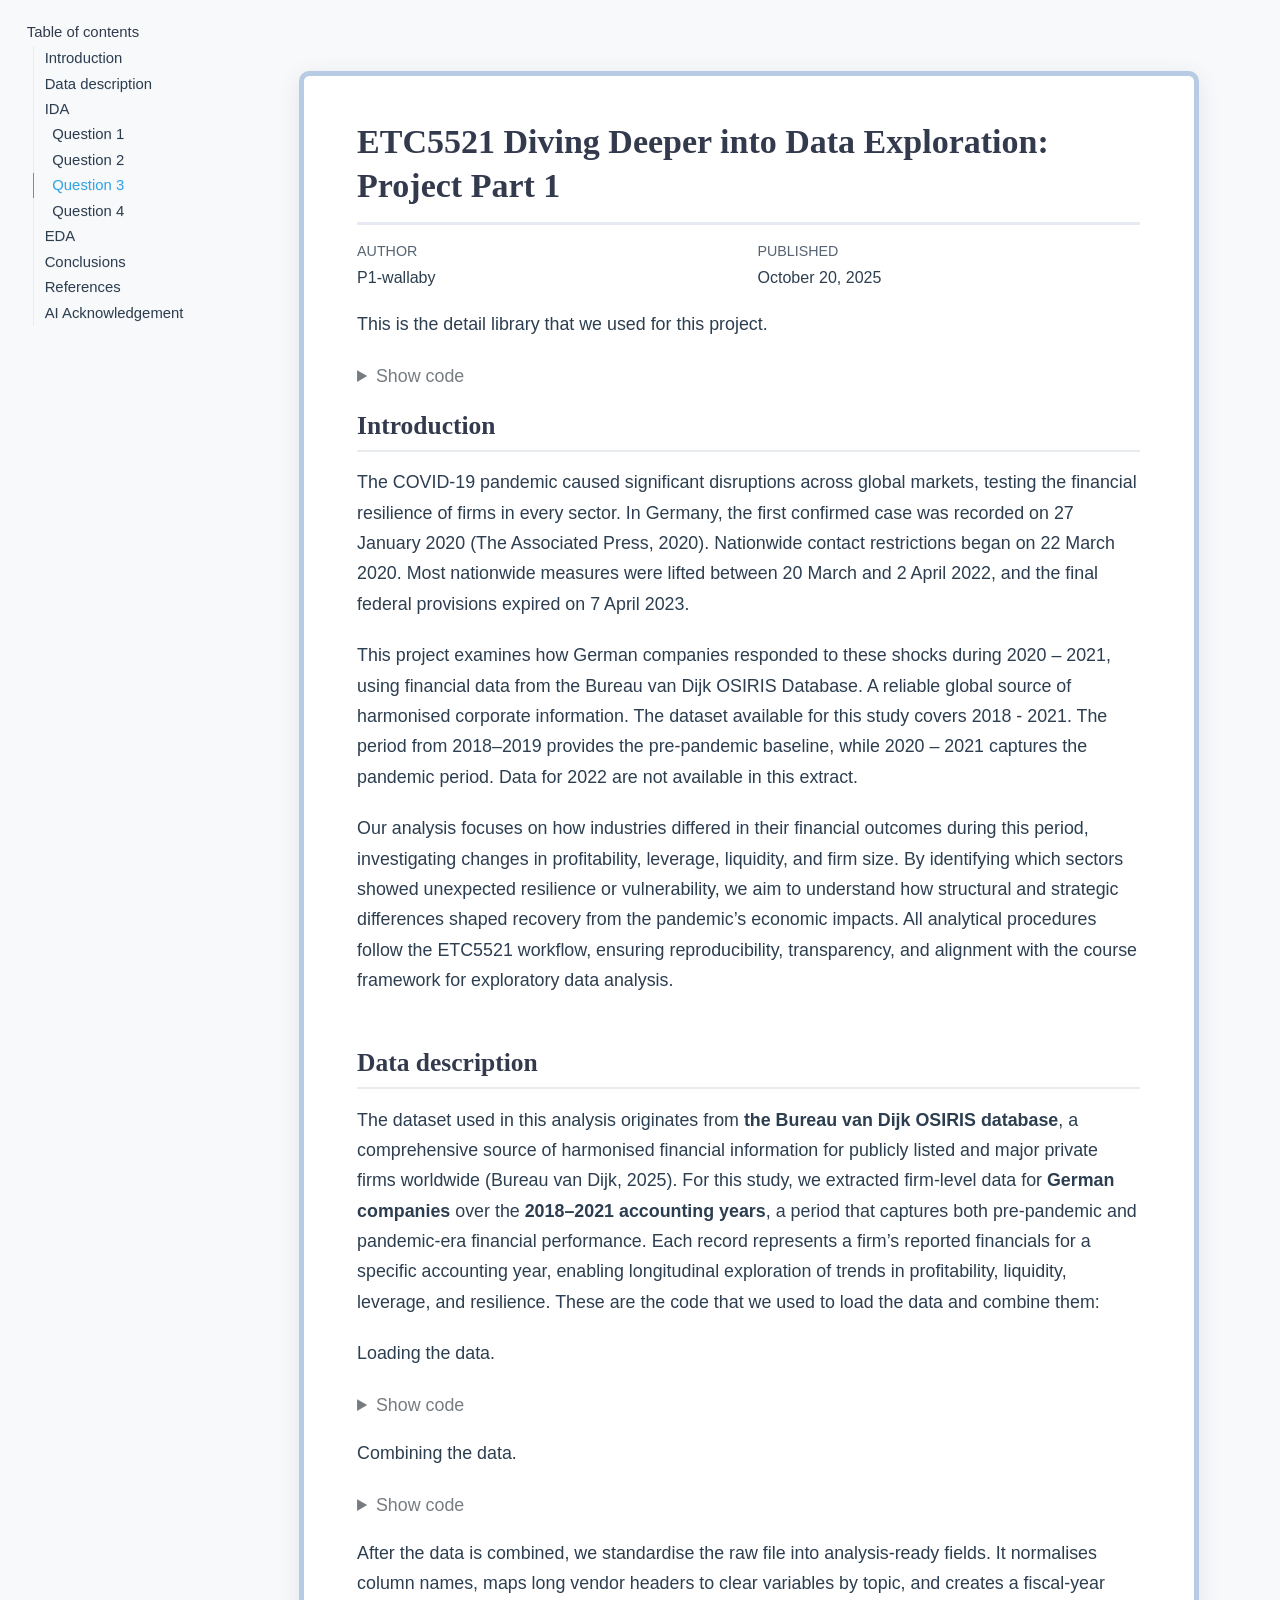
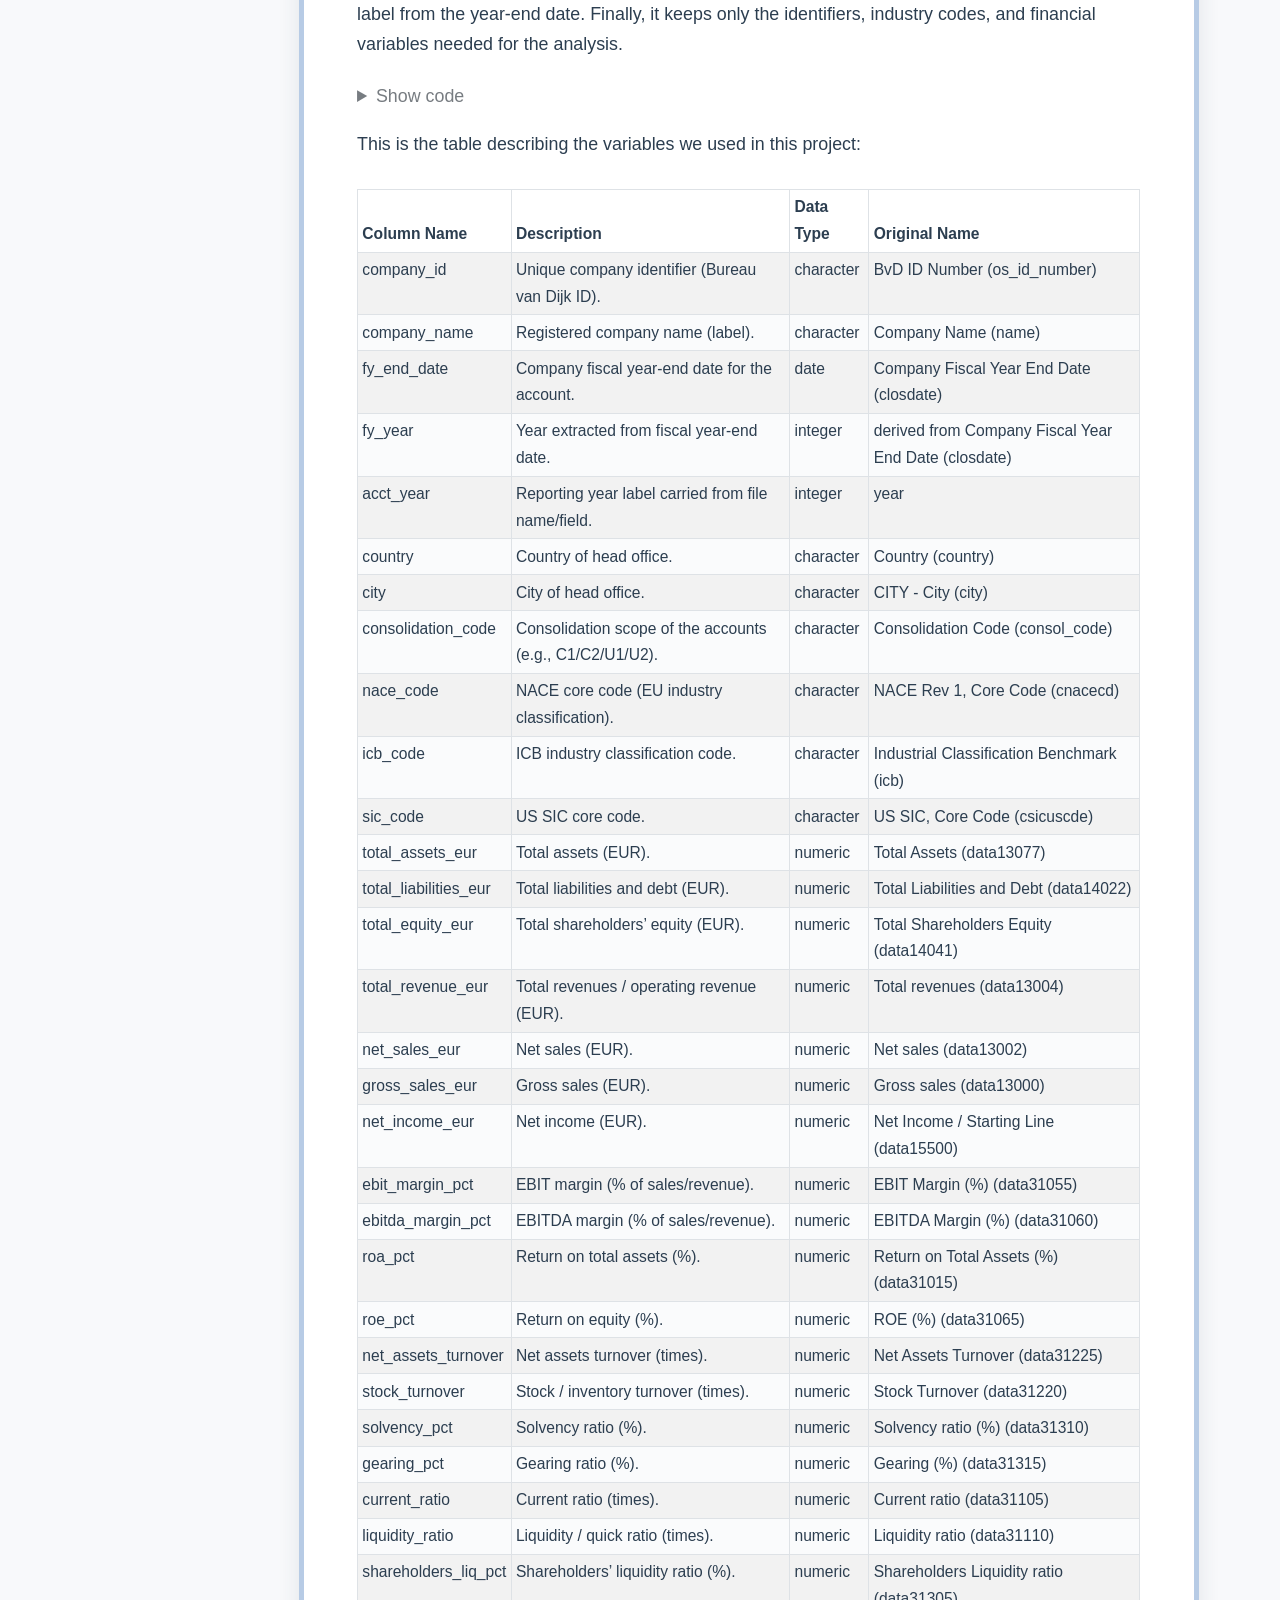
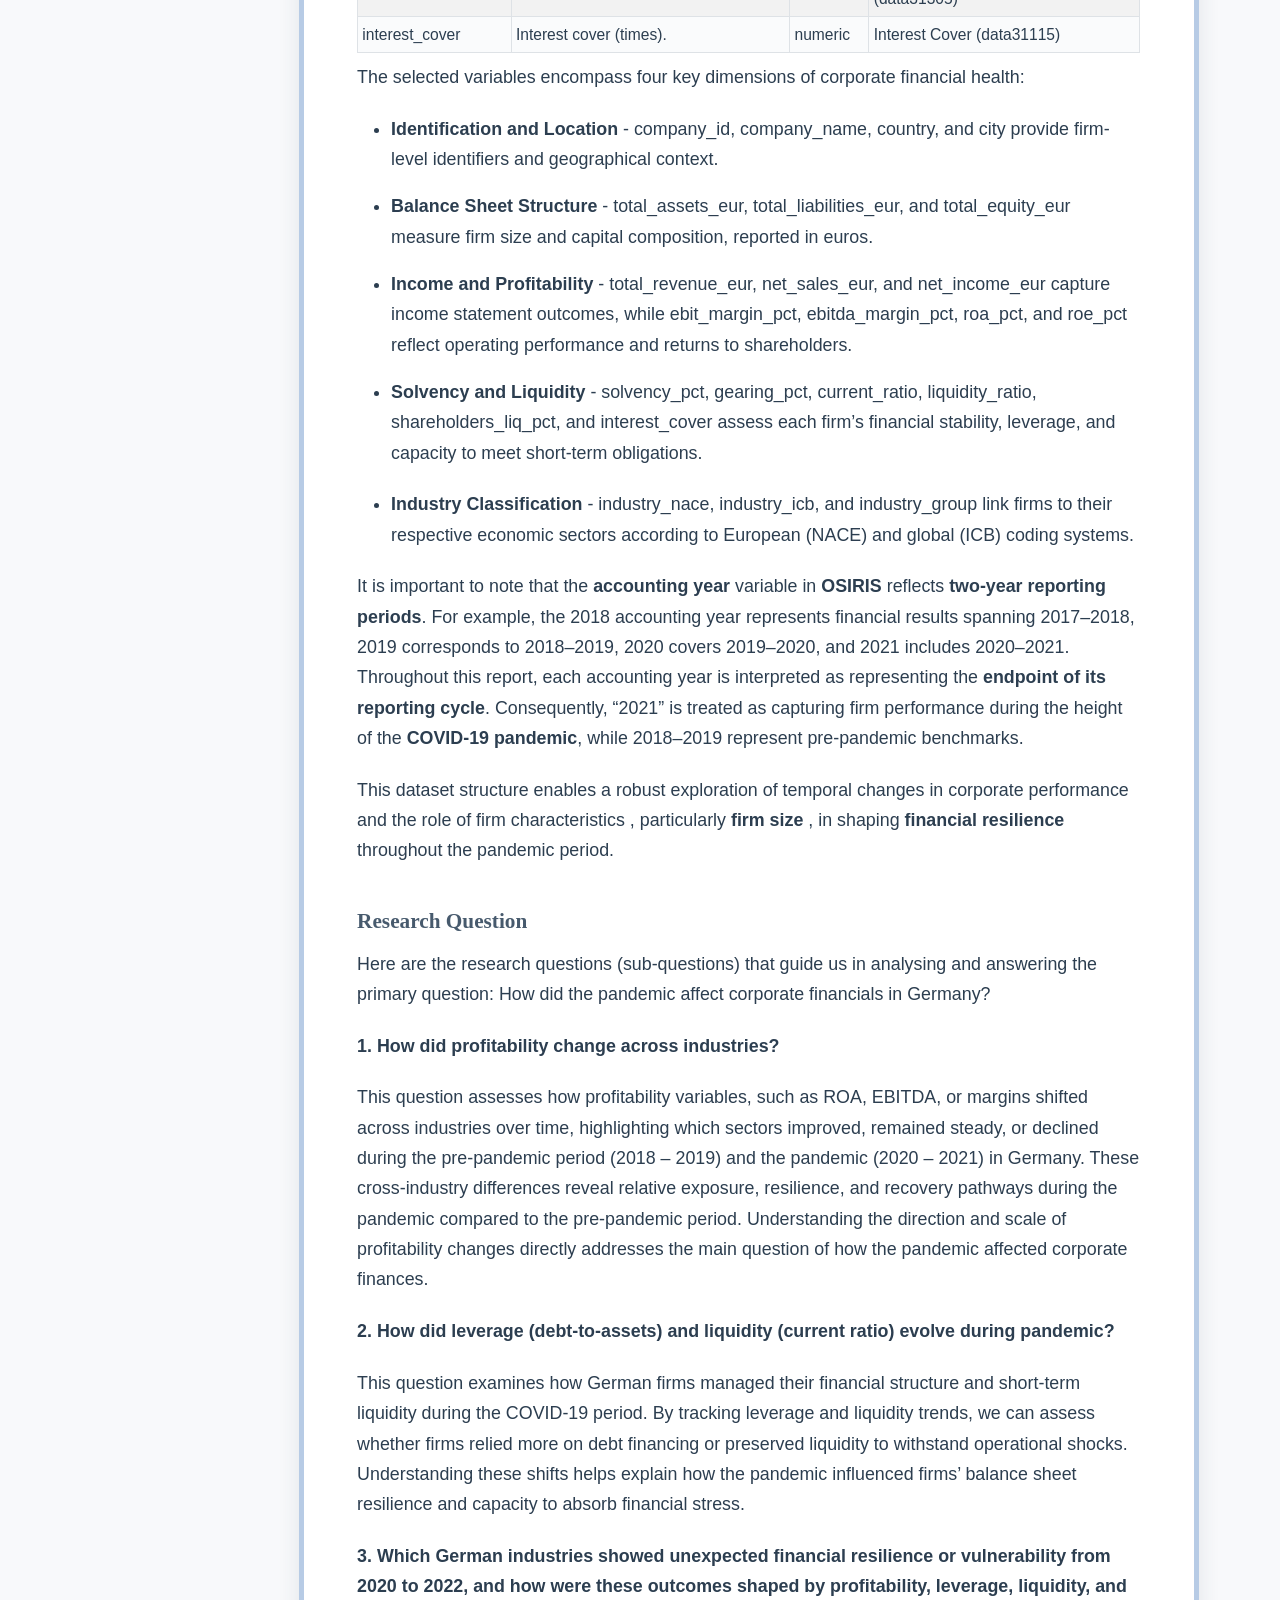
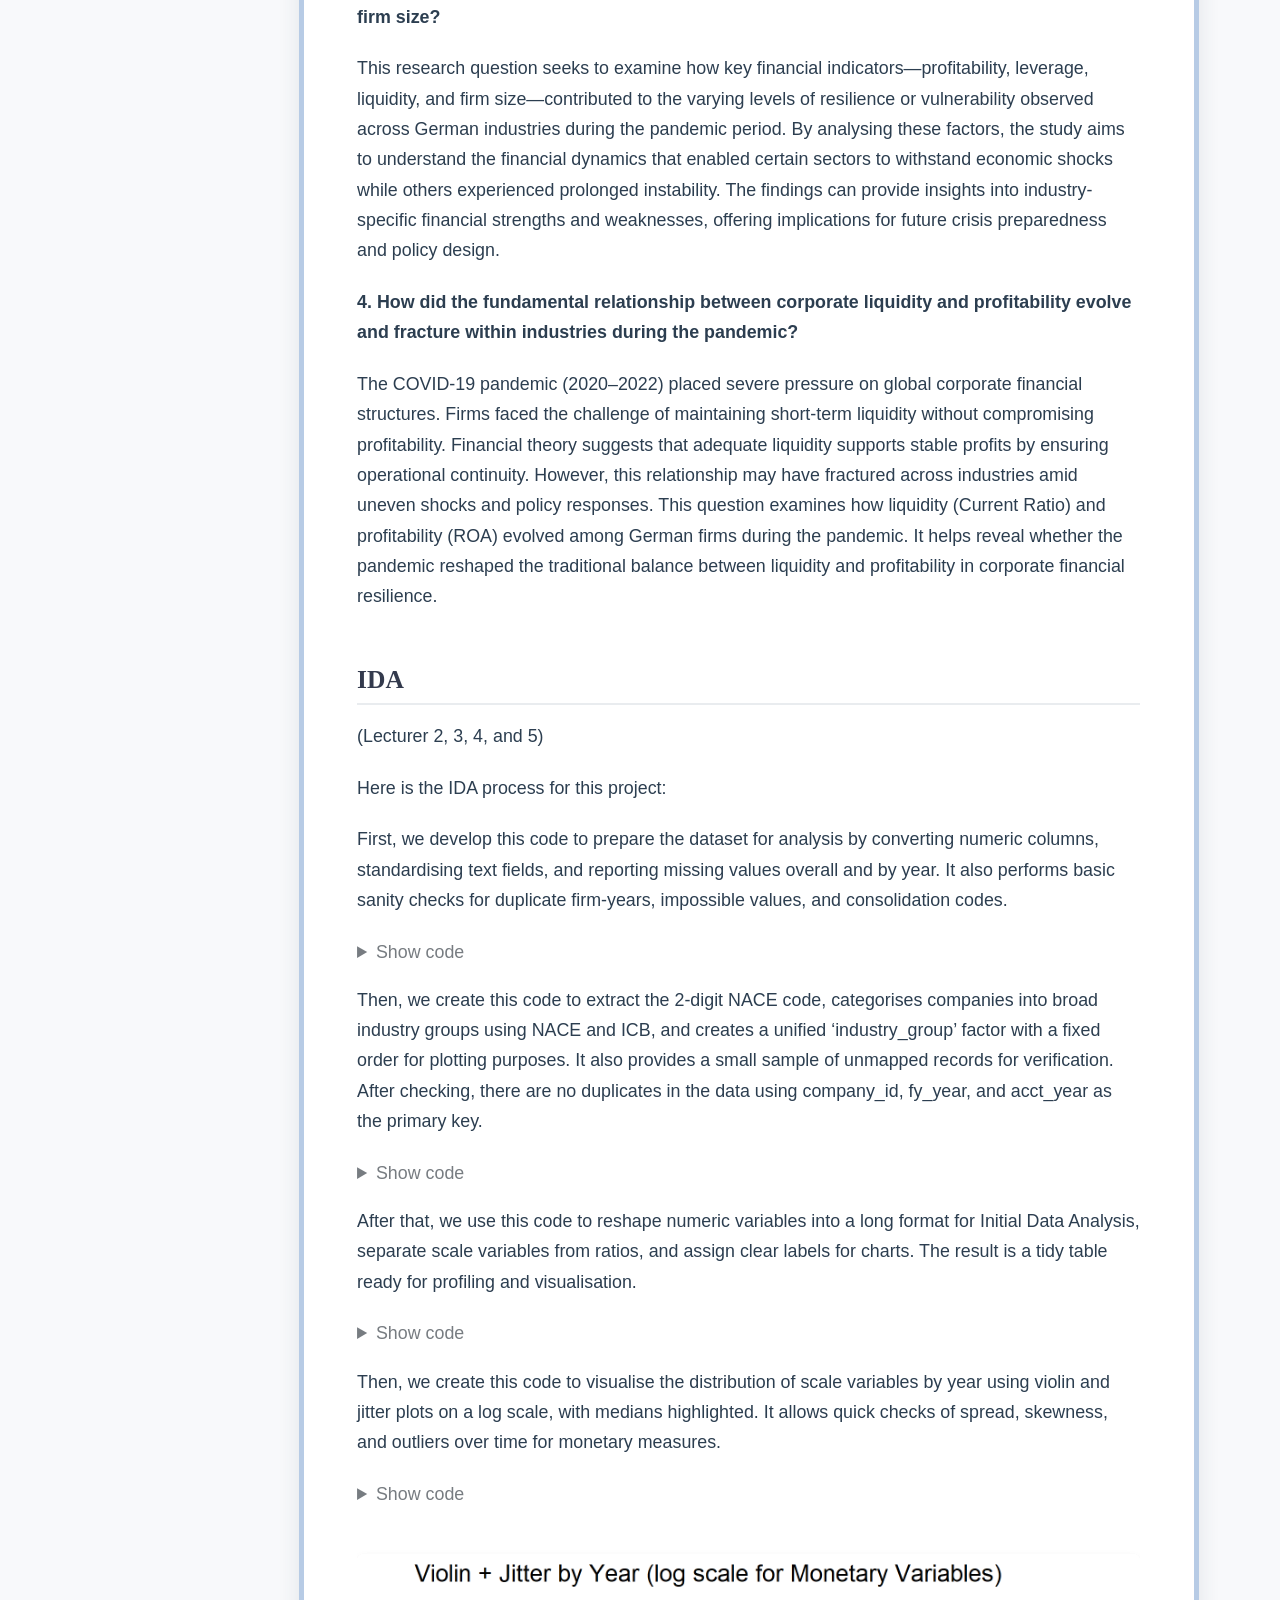
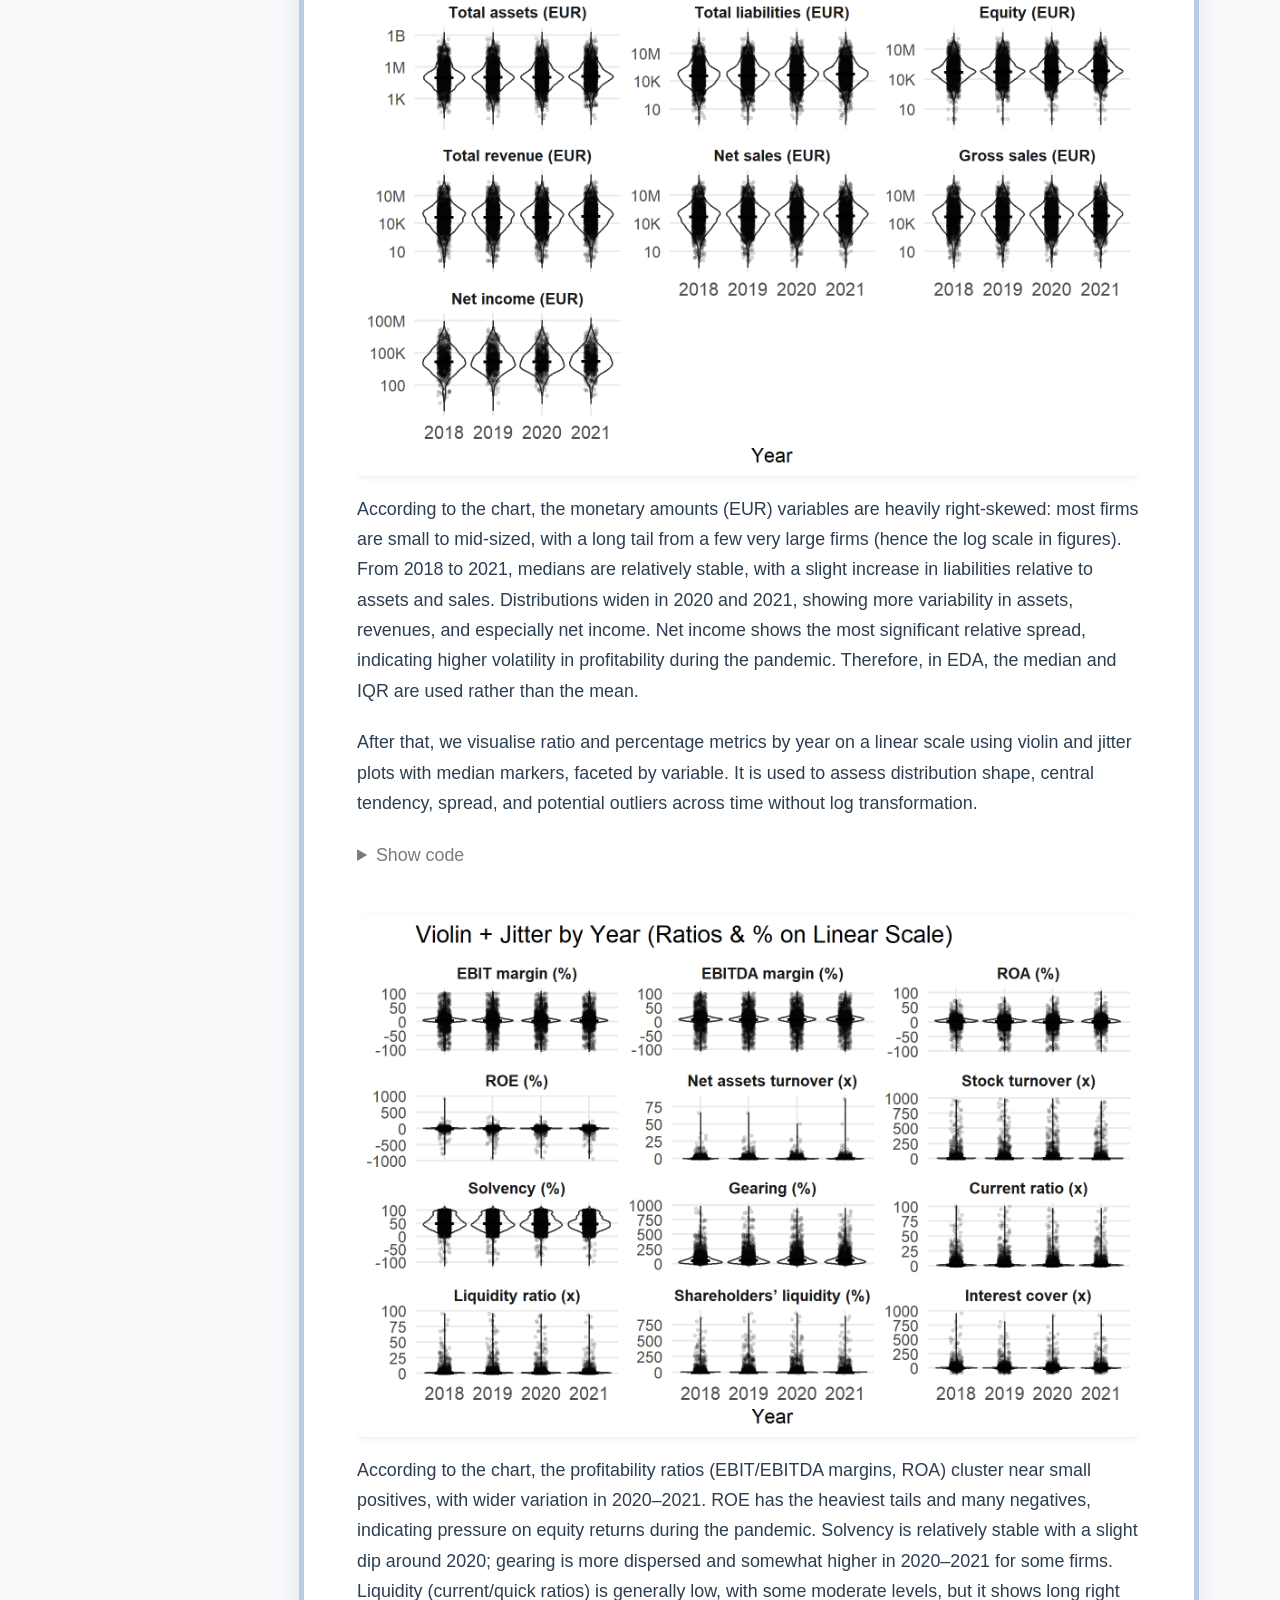
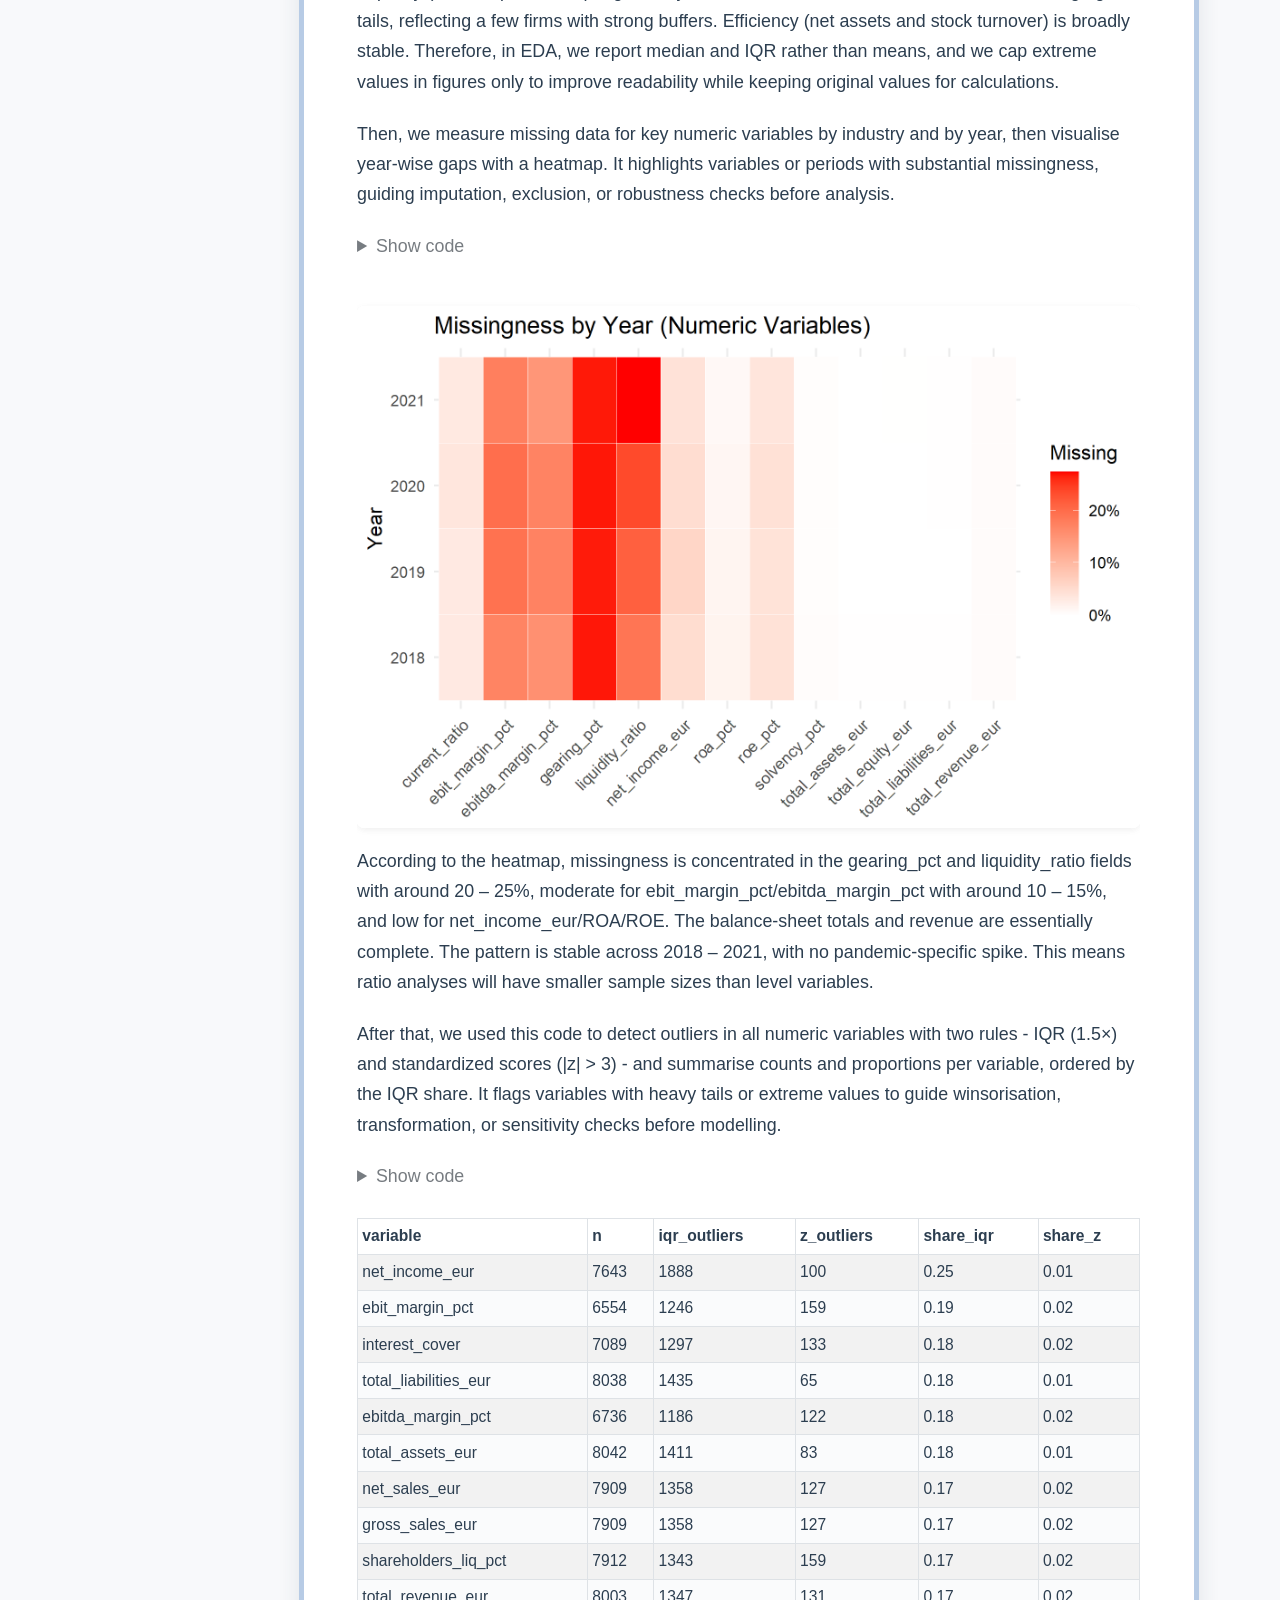
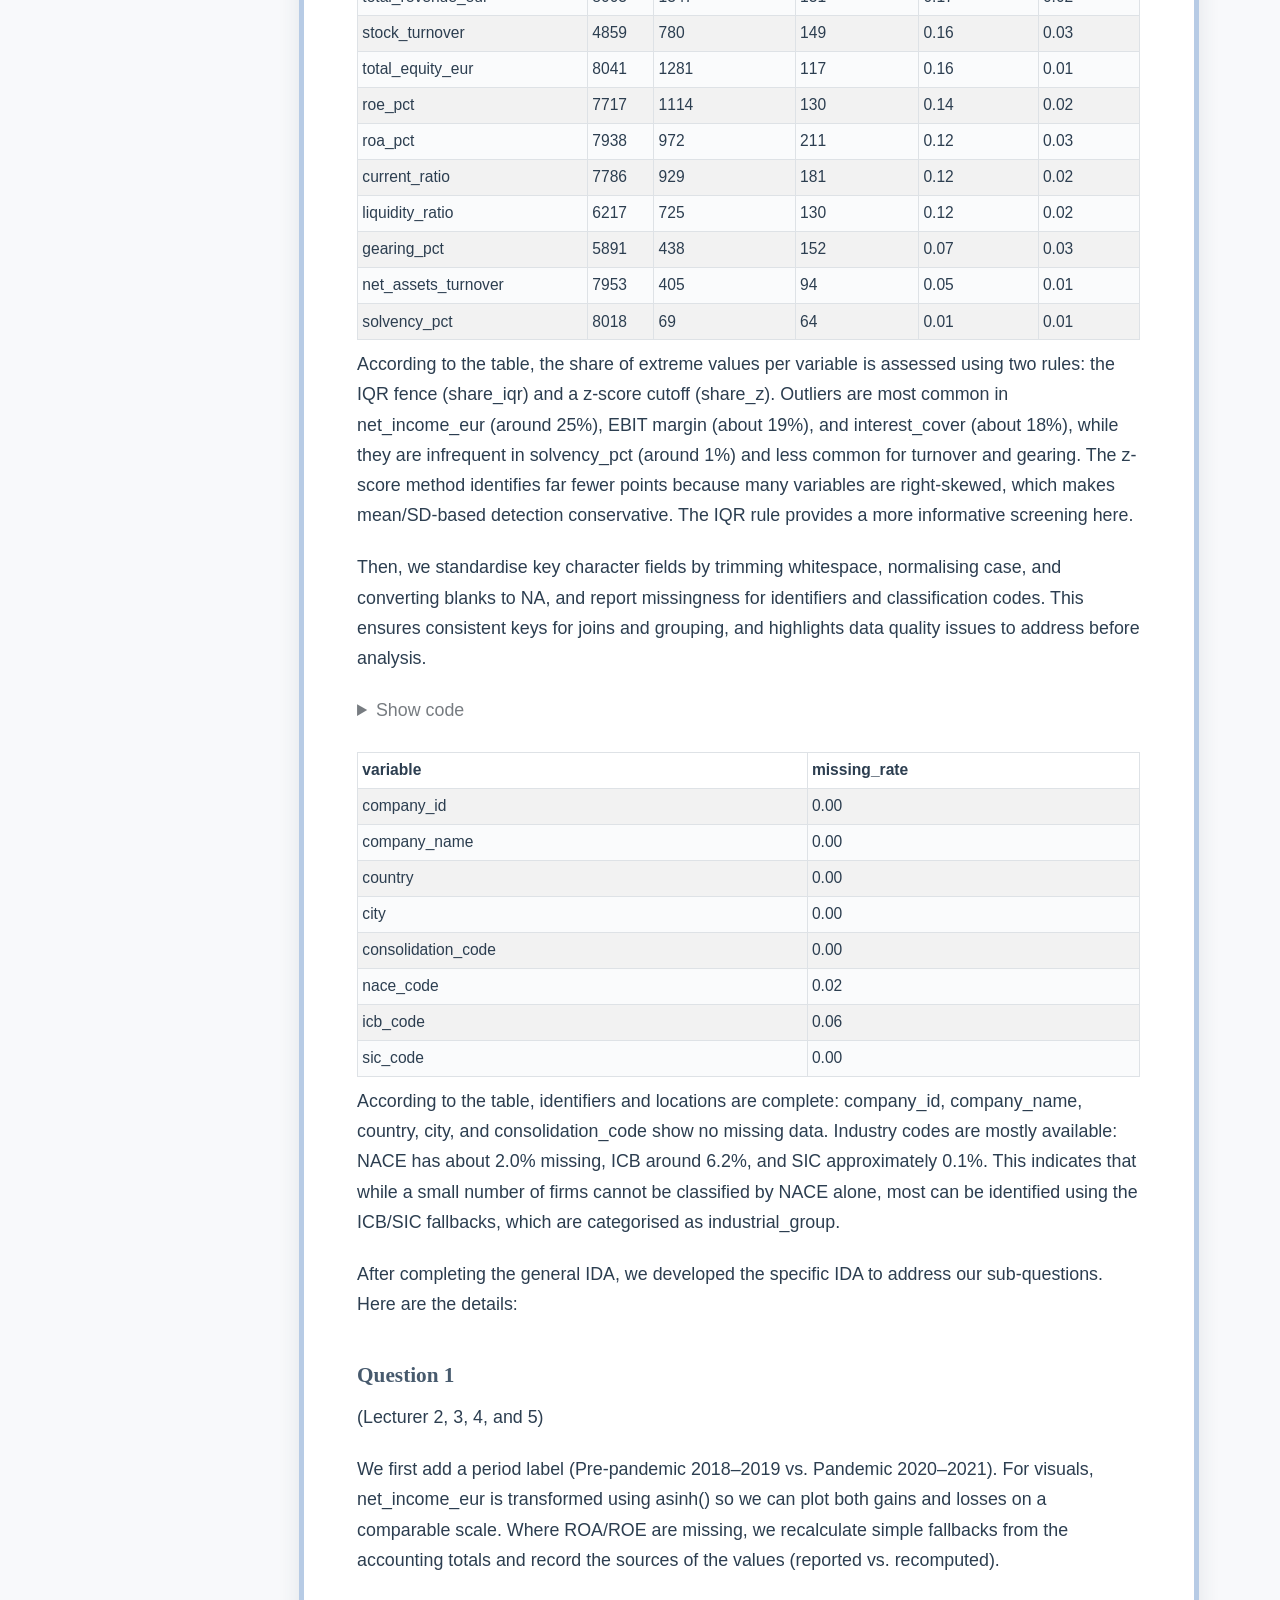
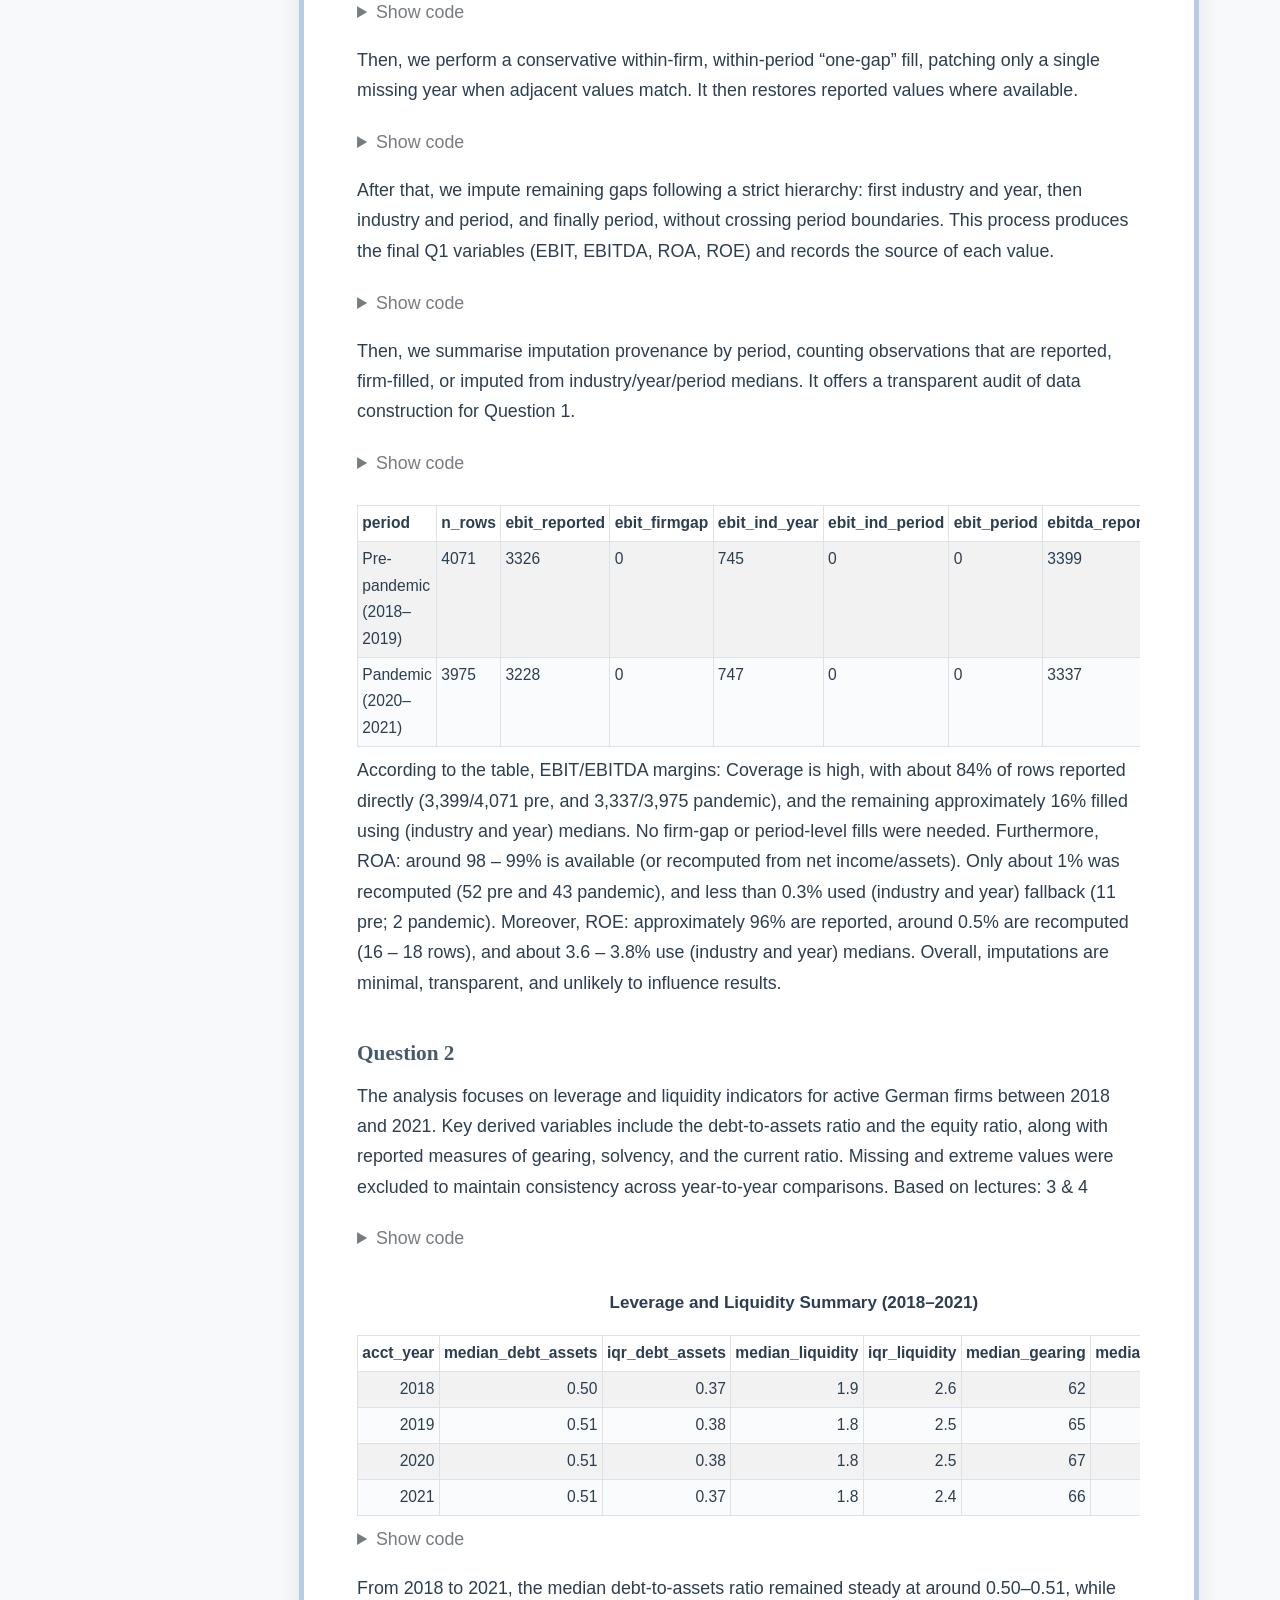
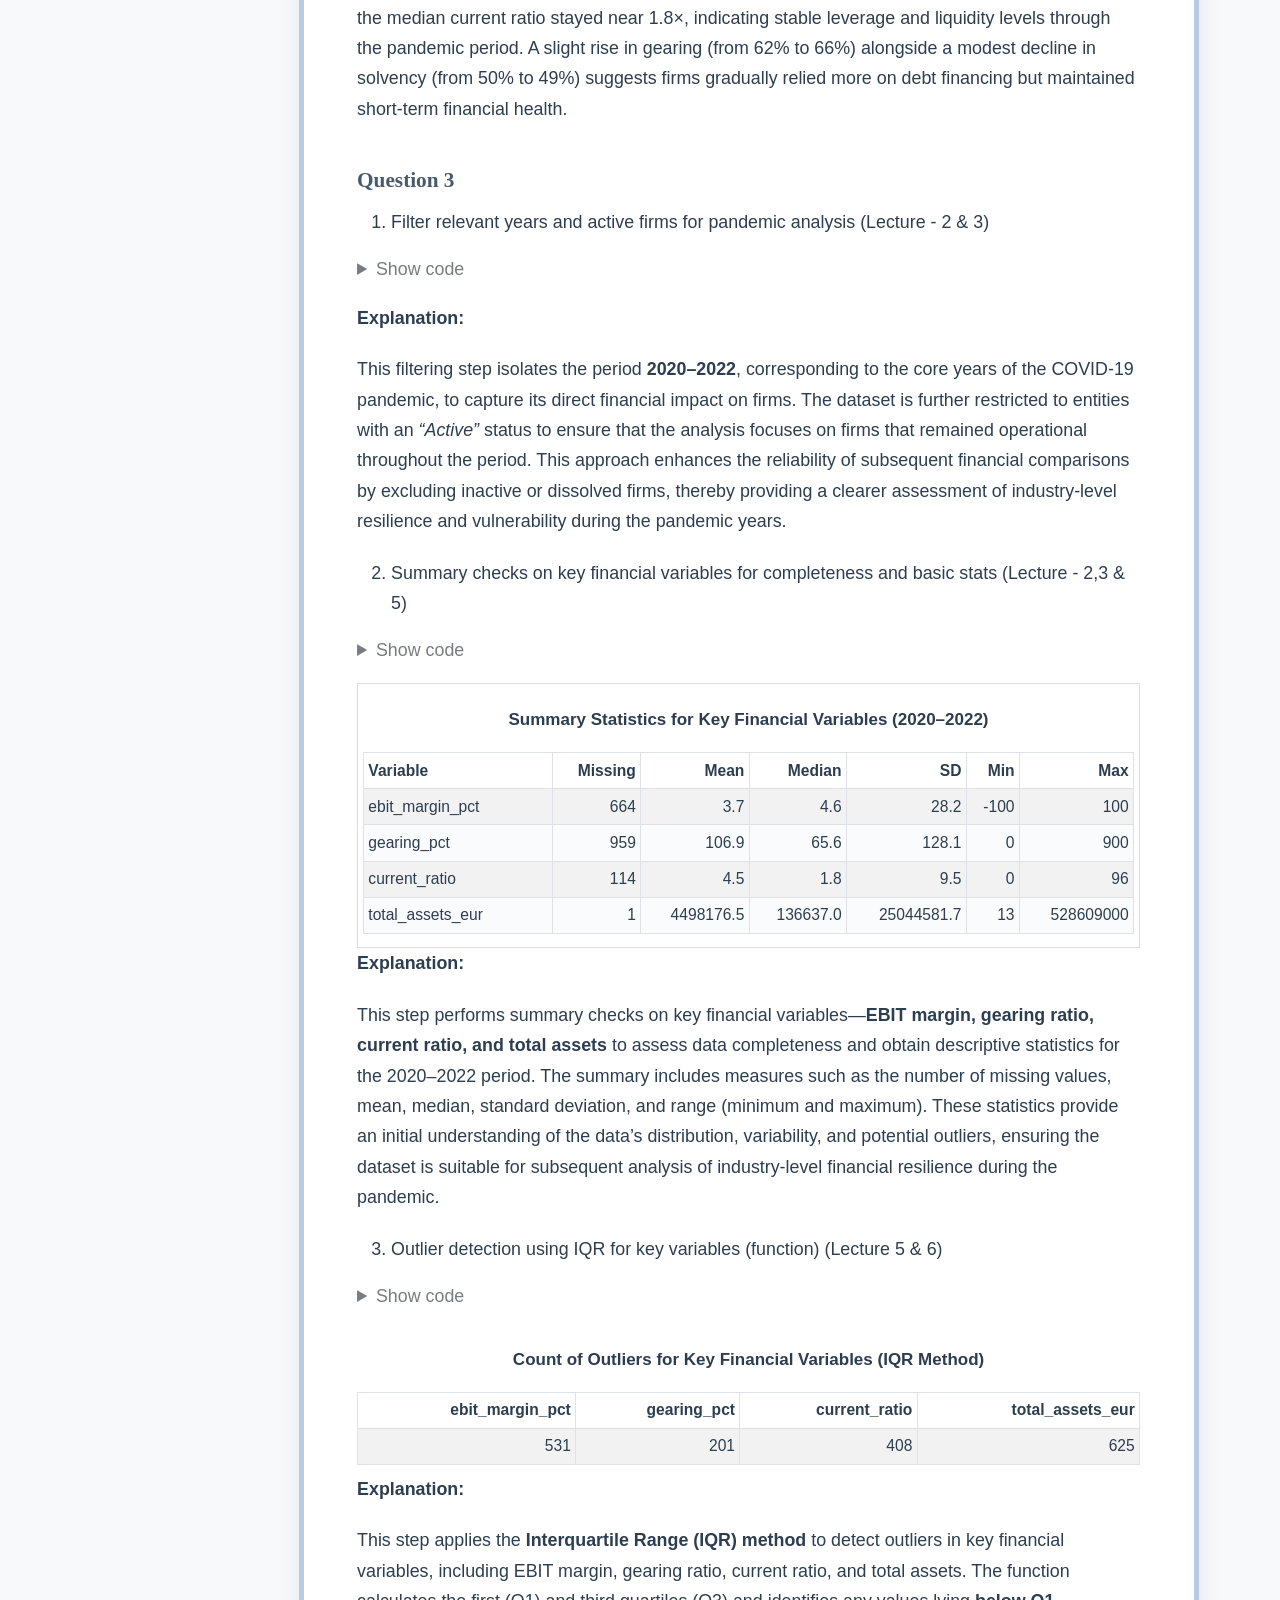
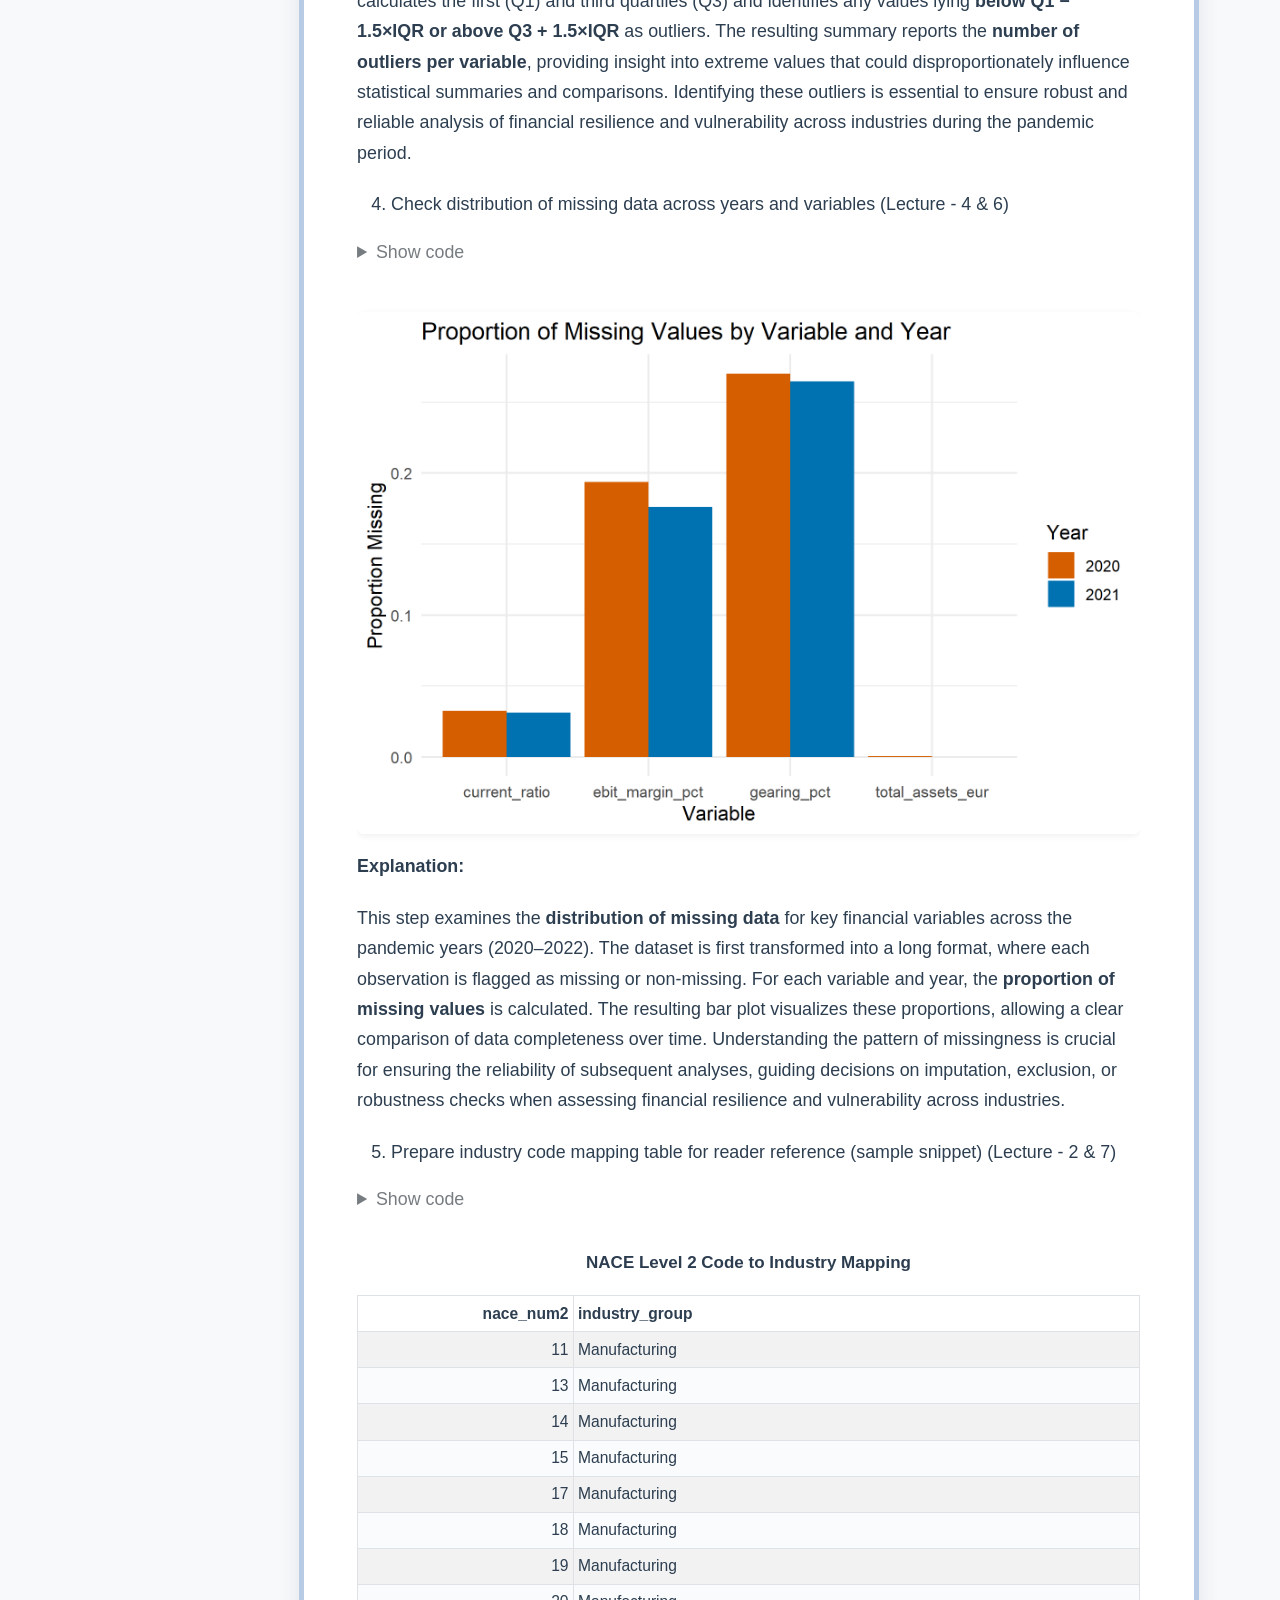
==== commit 8ec60386: "The color of heading color." ====
--- a/report.html
+++ b/report.html
@@ -7,7 +7,7 @@
 <meta name="viewport" content="width=device-width, initial-scale=1.0, user-scalable=yes">
 
 <meta name="author" content="P1-wallaby">
-<meta name="dcterms.date" content="2025-10-06">
+<meta name="dcterms.date" content="2025-10-20">
 
 <title>ETC5521 Diving Deeper into Data Exploration: Project Part 1</title>
 <style>
@@ -128,11 +128,9 @@
   <li><a href="#question-3-1" id="toc-question-3-1" class="nav-link" data-scroll-target="#question-3-1">Question 3</a></li>
   <li><a href="#question-4-1" id="toc-question-4-1" class="nav-link" data-scroll-target="#question-4-1">Question 4</a></li>
   </ul></li>
-  <li><a href="#conclusions" id="toc-conclusions" class="nav-link" data-scroll-target="#conclusions">Conclusions</a>
-  <ul class="collapse">
+  <li><a href="#conclusions" id="toc-conclusions" class="nav-link" data-scroll-target="#conclusions">Conclusions</a></li>
   <li><a href="#references" id="toc-references" class="nav-link" data-scroll-target="#references">References</a></li>
   <li><a href="#ai-acknowledgement" id="toc-ai-acknowledgement" class="nav-link" data-scroll-target="#ai-acknowledgement">AI Acknowledgement</a></li>
-  </ul></li>
   </ul>
 </nav>
 </div>
@@ -159,7 +157,7 @@
     <div>
     <div class="quarto-title-meta-heading">Published</div>
     <div class="quarto-title-meta-contents">
-      <p class="date">October 6, 2025</p>
+      <p class="date">October 20, 2025</p>
     </div>
   </div>
   
@@ -201,13 +199,13 @@
 </div>
 <section id="introduction" class="level2">
 <h2 data-anchor-id="introduction">Introduction</h2>
-<p>The COVID-19 pandemic caused significant disruptions across global markets, testing the financial resilience of firms in every sector. In Germany, the first confirmed case was recorded on 27 January 2020. Nationwide contact restrictions began on 22 March 2020. Most nationwide measures were lifted between 20 March and 2 April 2022, and the final federal provisions expired on 7 April 2023.</p>
+<p>The COVID-19 pandemic caused significant disruptions across global markets, testing the financial resilience of firms in every sector. In Germany, the first confirmed case was recorded on 27 January 2020 (The Associated Press, 2020). Nationwide contact restrictions began on 22 March 2020. Most nationwide measures were lifted between 20 March and 2 April 2022, and the final federal provisions expired on 7 April 2023.</p>
 <p>This project examines how German companies responded to these shocks during 2020 – 2021, using financial data from the Bureau van Dijk OSIRIS Database. A reliable global source of harmonised corporate information. The dataset available for this study covers 2018 - 2021. The period from 2018–2019 provides the pre-pandemic baseline, while 2020 – 2021 captures the pandemic period. Data for 2022 are not available in this extract.</p>
 <p>Our analysis focuses on how industries differed in their financial outcomes during this period, investigating changes in profitability, leverage, liquidity, and firm size. By identifying which sectors showed unexpected resilience or vulnerability, we aim to understand how structural and strategic differences shaped recovery from the pandemic’s economic impacts. All analytical procedures follow the ETC5521 workflow, ensuring reproducibility, transparency, and alignment with the course framework for exploratory data analysis.</p>
 </section>
 <section id="data-description" class="level2">
 <h2 data-anchor-id="data-description">Data description</h2>
-<p>The dataset used in this analysis originates from <strong>the Bureau van Dijk OSIRIS database</strong>, a comprehensive source of harmonised financial information for publicly listed and major private firms worldwide. For this study, we extracted firm-level data for <strong>German companies</strong> over the <strong>2018–2021 accounting years</strong>, a period that captures both pre-pandemic and pandemic-era financial performance. Each record represents a firm’s reported financials for a specific accounting year, enabling longitudinal exploration of trends in profitability, liquidity, leverage, and resilience. These are the code that we used to load the data and combine them:</p>
+<p>The dataset used in this analysis originates from <strong>the Bureau van Dijk OSIRIS database</strong>, a comprehensive source of harmonised financial information for publicly listed and major private firms worldwide (Bureau van Dijk, 2025). For this study, we extracted firm-level data for <strong>German companies</strong> over the <strong>2018–2021 accounting years</strong>, a period that captures both pre-pandemic and pandemic-era financial performance. Each record represents a firm’s reported financials for a specific accounting year, enabling longitudinal exploration of trends in profitability, liquidity, leverage, and resilience. These are the code that we used to load the data and combine them:</p>
 <p>Loading the data.</p>
 <div class="cell" data-layout-align="center">
 <details class="code-fold">
@@ -2519,8 +2517,8 @@
 <span id="cb37-40"><a href="#cb37-40" aria-hidden="true" tabindex="-1"></a><span class="fu">ggplotly</span>(p, <span class="at">tooltip =</span> <span class="st">"text"</span>)</span></code></pre></div>
 </details>
 <div class="cell-output-display">
-<div class="plotly html-widget html-fill-item" id="htmlwidget-e01b8a12ffcc0a62eff2" style="width:100%;height:288px;"></div>
-<script type="application/json" data-for="htmlwidget-e01b8a12ffcc0a62eff2">{"x":{"data":[{"x":[5.7699999999999996,10.48,2.7699999999999996,3.0099999999999998,-1.6200000000000001,5.6499999999999995,3.0350000000000001,4.2799999999999994,0.14000000000000001,2.5,null,null,7.7799999999999994,6.8300000000000001,7.54,6.7699999999999996,4.8099999999999996,6.2149999999999999,3.7999999999999998,6.54,12.690000000000001,12.785,5.6199999999999992,4.5199999999999996,-0.29000000000000004,4.3499999999999996,7.7599999999999998,9.8399999999999999,-0.65500000000000003,1.4199999999999999,2.1749999999999998,2.4950000000000001,3.8099999999999996,4.8700000000000001,-6.96,1.48,2.1600000000000001,0.44500000000000001,2.855,4.8300000000000001,6.3450000000000006,9.7850000000000001,3.8300000000000001,4.9749999999999996,3.8799999999999999,4.3899999999999997,8.4199999999999999,7.29,4.2149999999999999,5.3000000000000007,2.5149999999999997,2.2600000000000002,10.149999999999999,10.030000000000001,-0.46000000000000002,0.78500000000000003,1.2000000000000002,1.54,2.8049999999999997,3.0149999999999997,null,-8.1950000000000003,-4.9299999999999997,3.8950000000000005,5.4100000000000001,6.2850000000000001,0.57999999999999996,null,2.8299999999999996,4.2050000000000001,4.7649999999999997,8.2399999999999984,5.1199999999999992,12.609999999999999,-4.71,5.1799999999999997,9.2399999999999984,7.3399999999999999,null,null,4.9500000000000002,2.7149999999999999,5.4199999999999999,6.0999999999999996,2.5699999999999998,5.5599999999999996,5.2199999999999998,5.6349999999999998,null,11.315,-0.13500000000000001,null,3.04,1.8050000000000002,-0.83000000000000007,1.3,3.98,3.8899999999999997,null,null,-0.505,-2.7650000000000001],"y":[88.275000000000006,83.084999999999994,37.5,43.020000000000003,55.829999999999998,56.439999999999998,53.799999999999997,55.329999999999998,59.685000000000002,50.720000000000006,48.474999999999994,66.769999999999996,76.805000000000007,76.055000000000007,69.460000000000008,66.945000000000007,59.954999999999998,49.215000000000003,73.420000000000002,62.809999999999995,7.8250000000000002,8.4900000000000002,77.375,57.210000000000001,76.179999999999993,58.630000000000003,121.075,128.83000000000001,126.31,120.265,149.32499999999999,133.63999999999999,58.269999999999996,49.534999999999997,53.945,43.859999999999999,57.560000000000002,77.549999999999997,43.309999999999995,42.055000000000007,67.585000000000008,62.920000000000002,148.99000000000001,137.96000000000001,118.71000000000001,84.284999999999997,53.289999999999999,55.305,150.09999999999999,172.74000000000001,124.435,144.10999999999999,81.210000000000008,87.455000000000013,114.28,104.41999999999999,57.57,64.609999999999999,75.980000000000004,84.629999999999995,46.625,34.899999999999999,54.460000000000001,44.039999999999999,93.004999999999995,77.984999999999985,170.46000000000001,null,153.245,146.33000000000001,74.679999999999993,67.730000000000004,null,null,10.785,11.039999999999999,42.290000000000006,51.220000000000006,117.92,134.65000000000001,null,238.04500000000002,52.230000000000004,49.965000000000003,29.759999999999998,25.510000000000002,67.715000000000003,70.905000000000001,119.38499999999999,24.620000000000001,33.935000000000002,14.300000000000001,36.585000000000001,97.820000000000007,28.18,24.339999999999996,35.370000000000005,57.410000000000004,null,null,17.039999999999999,12.719999999999999],"text":["NACE: 11 <br>Profitability: 5.77 <br>Leverage: 88.28 <br>Liquidity: 1.14","NACE: 11 <br>Profitability: 10.48 <br>Leverage: 83.08 <br>Liquidity: 1.49","NACE: 13 <br>Profitability: 2.77 <br>Leverage: 37.5 <br>Liquidity: 2.46","NACE: 13 <br>Profitability: 3.01 <br>Leverage: 43.02 <br>Liquidity: 2.38","NACE: 14 <br>Profitability: -1.62 <br>Leverage: 55.83 <br>Liquidity: 3.82","NACE: 14 <br>Profitability: 5.65 <br>Leverage: 56.44 <br>Liquidity: 3.97","NACE: 15 <br>Profitability: 3.04 <br>Leverage: 53.8 <br>Liquidity: 1.59","NACE: 15 <br>Profitability: 4.28 <br>Leverage: 55.33 <br>Liquidity: 1.77","NACE: 17 <br>Profitability: 0.14 <br>Leverage: 59.69 <br>Liquidity: 1.71","NACE: 17 <br>Profitability: 2.5 <br>Leverage: 50.72 <br>Liquidity: 1.3","NACE: 18 <br>Profitability: -10.31 <br>Leverage: 48.47 <br>Liquidity: 2.31","NACE: 18 <br>Profitability: -10.31 <br>Leverage: 66.77 <br>Liquidity: 2.33","NACE: 19 <br>Profitability: 7.78 <br>Leverage: 76.81 <br>Liquidity: 1.31","NACE: 19 <br>Profitability: 6.83 <br>Leverage: 76.06 <br>Liquidity: 1.47","NACE: 20 <br>Profitability: 7.54 <br>Leverage: 69.46 <br>Liquidity: 2.13","NACE: 20 <br>Profitability: 6.77 <br>Leverage: 66.95 <br>Liquidity: 2.38","NACE: 21 <br>Profitability: 4.81 <br>Leverage: 59.95 <br>Liquidity: 3.61","NACE: 21 <br>Profitability: 6.22 <br>Leverage: 49.22 <br>Liquidity: 2.79","NACE: 22 <br>Profitability: 3.8 <br>Leverage: 73.42 <br>Liquidity: 1.31","NACE: 22 <br>Profitability: 6.54 <br>Leverage: 62.81 <br>Liquidity: 1.92","NACE: 23 <br>Profitability: 12.69 <br>Leverage: 7.82 <br>Liquidity: 2.56","NACE: 23 <br>Profitability: 12.79 <br>Leverage: 8.49 <br>Liquidity: 2.42","NACE: 24 <br>Profitability: 5.62 <br>Leverage: 77.38 <br>Liquidity: 2.13","NACE: 24 <br>Profitability: 4.52 <br>Leverage: 57.21 <br>Liquidity: 2.17","NACE: 25 <br>Profitability: -0.29 <br>Leverage: 76.18 <br>Liquidity: 1.52","NACE: 25 <br>Profitability: 4.35 <br>Leverage: 58.63 <br>Liquidity: 1.48","NACE: 26 <br>Profitability: 7.76 <br>Leverage: 121.08 <br>Liquidity: 1.37","NACE: 26 <br>Profitability: 9.84 <br>Leverage: 128.83 <br>Liquidity: 1.21","NACE: 27 <br>Profitability: -0.66 <br>Leverage: 126.31 <br>Liquidity: 2.03","NACE: 27 <br>Profitability: 1.42 <br>Leverage: 120.26 <br>Liquidity: 2.11","NACE: 28 <br>Profitability: 2.17 <br>Leverage: 149.32 <br>Liquidity: 4.24","NACE: 28 <br>Profitability: 2.5 <br>Leverage: 133.64 <br>Liquidity: 3.34","NACE: 29 <br>Profitability: 3.81 <br>Leverage: 58.27 <br>Liquidity: 2.07","NACE: 29 <br>Profitability: 4.87 <br>Leverage: 49.53 <br>Liquidity: 2.05","NACE: 30 <br>Profitability: -6.96 <br>Leverage: 53.94 <br>Liquidity: 1.77","NACE: 30 <br>Profitability: 1.48 <br>Leverage: 43.86 <br>Liquidity: 2.53","NACE: 31 <br>Profitability: 2.16 <br>Leverage: 57.56 <br>Liquidity: 2.13","NACE: 31 <br>Profitability: 0.44 <br>Leverage: 77.55 <br>Liquidity: 1.63","NACE: 32 <br>Profitability: 2.86 <br>Leverage: 43.31 <br>Liquidity: 2.54","NACE: 32 <br>Profitability: 4.83 <br>Leverage: 42.06 <br>Liquidity: 2.08","NACE: 33 <br>Profitability: 6.35 <br>Leverage: 67.59 <br>Liquidity: 2.72","NACE: 33 <br>Profitability: 9.79 <br>Leverage: 62.92 <br>Liquidity: 2.58","NACE: 34 <br>Profitability: 3.83 <br>Leverage: 148.99 <br>Liquidity: 1.29","NACE: 34 <br>Profitability: 4.97 <br>Leverage: 137.96 <br>Liquidity: 1.34","NACE: 35 <br>Profitability: 3.88 <br>Leverage: 118.71 <br>Liquidity: 1.49","NACE: 35 <br>Profitability: 4.39 <br>Leverage: 84.28 <br>Liquidity: 1.37","NACE: 36 <br>Profitability: 8.42 <br>Leverage: 53.29 <br>Liquidity: 1.62","NACE: 36 <br>Profitability: 7.29 <br>Leverage: 55.3 <br>Liquidity: 1.78","NACE: 40 <br>Profitability: 4.22 <br>Leverage: 150.1 <br>Liquidity: 1.06","NACE: 40 <br>Profitability: 5.3 <br>Leverage: 172.74 <br>Liquidity: 1.07","NACE: 41 <br>Profitability: 2.51 <br>Leverage: 124.44 <br>Liquidity: 0.98","NACE: 41 <br>Profitability: 2.26 <br>Leverage: 144.11 <br>Liquidity: 0.95","NACE: 45 <br>Profitability: 10.15 <br>Leverage: 81.21 <br>Liquidity: 1.49","NACE: 45 <br>Profitability: 10.03 <br>Leverage: 87.46 <br>Liquidity: 1.37","NACE: 50 <br>Profitability: -0.46 <br>Leverage: 114.28 <br>Liquidity: 0.66","NACE: 50 <br>Profitability: 0.78 <br>Leverage: 104.42 <br>Liquidity: 0.67","NACE: 51 <br>Profitability: 1.2 <br>Leverage: 57.57 <br>Liquidity: 1.83","NACE: 51 <br>Profitability: 1.54 <br>Leverage: 64.61 <br>Liquidity: 1.9","NACE: 52 <br>Profitability: 2.8 <br>Leverage: 75.98 <br>Liquidity: 1.54","NACE: 52 <br>Profitability: 3.01 <br>Leverage: 84.63 <br>Liquidity: 1.62","NACE: 55 <br>Profitability: -18.71 <br>Leverage: 46.62 <br>Liquidity: 1.79","NACE: 55 <br>Profitability: -8.2 <br>Leverage: 34.9 <br>Liquidity: 1.49","NACE: 60 <br>Profitability: -4.93 <br>Leverage: 54.46 <br>Liquidity: 2","NACE: 60 <br>Profitability: 3.9 <br>Leverage: 44.04 <br>Liquidity: 1.61","NACE: 61 <br>Profitability: 5.41 <br>Leverage: 93 <br>Liquidity: 0.99","NACE: 61 <br>Profitability: 6.28 <br>Leverage: 77.98 <br>Liquidity: 1.19","NACE: 62 <br>Profitability: 0.58 <br>Leverage: 170.46 <br>Liquidity: 0.68","NACE: 62 <br>Profitability: -47.16 <br>Leverage: 548.02 <br>Liquidity: 0.92","NACE: 63 <br>Profitability: 2.83 <br>Leverage: 153.24 <br>Liquidity: 1.5","NACE: 63 <br>Profitability: 4.2 <br>Leverage: 146.33 <br>Liquidity: 1.43","NACE: 64 <br>Profitability: 4.76 <br>Leverage: 74.68 <br>Liquidity: 1.45","NACE: 64 <br>Profitability: 8.24 <br>Leverage: 67.73 <br>Liquidity: 1.35","NACE: 65 <br>Profitability: 5.12 <br>Leverage: 594.26 <br>Liquidity: 2.46","NACE: 65 <br>Profitability: 12.61 <br>Leverage: 366.86 <br>Liquidity: 5.45","NACE: 66 <br>Profitability: -4.71 <br>Leverage: 10.79 <br>Liquidity: 74.4","NACE: 66 <br>Profitability: 5.18 <br>Leverage: 11.04 <br>Liquidity: 74.4","NACE: 67 <br>Profitability: 9.24 <br>Leverage: 42.29 <br>Liquidity: 2.38","NACE: 67 <br>Profitability: 7.34 <br>Leverage: 51.22 <br>Liquidity: 2.45","NACE: 70 <br>Profitability: 25.25 <br>Leverage: 117.92 <br>Liquidity: 1.53","NACE: 70 <br>Profitability: 28.08 <br>Leverage: 134.65 <br>Liquidity: 1.62","NACE: 71 <br>Profitability: 4.95 <br>Leverage: 252 <br>Liquidity: 0.56","NACE: 71 <br>Profitability: 2.71 <br>Leverage: 238.05 <br>Liquidity: 0.43","NACE: 72 <br>Profitability: 5.42 <br>Leverage: 52.23 <br>Liquidity: 1.88","NACE: 72 <br>Profitability: 6.1 <br>Leverage: 49.97 <br>Liquidity: 1.92","NACE: 73 <br>Profitability: 2.57 <br>Leverage: 29.76 <br>Liquidity: 4.05","NACE: 73 <br>Profitability: 5.56 <br>Leverage: 25.51 <br>Liquidity: 3.98","NACE: 74 <br>Profitability: 5.22 <br>Leverage: 67.72 <br>Liquidity: 1.65","NACE: 74 <br>Profitability: 5.64 <br>Leverage: 70.9 <br>Liquidity: 1.59","NACE: 75 <br>Profitability: NA <br>Leverage: 119.38 <br>Liquidity: 1.17","NACE: 75 <br>Profitability: 11.31 <br>Leverage: 24.62 <br>Liquidity: 3.61","NACE: 80 <br>Profitability: -0.14 <br>Leverage: 33.94 <br>Liquidity: 1.69","NACE: 80 <br>Profitability: -16.9 <br>Leverage: 14.3 <br>Liquidity: 1.71","NACE: 85 <br>Profitability: 3.04 <br>Leverage: 36.58 <br>Liquidity: 2.07","NACE: 85 <br>Profitability: 1.81 <br>Leverage: 97.82 <br>Liquidity: 1.39","NACE: 90 <br>Profitability: -0.83 <br>Leverage: 28.18 <br>Liquidity: 4.31","NACE: 90 <br>Profitability: 1.3 <br>Leverage: 24.34 <br>Liquidity: 4.31","NACE: 92 <br>Profitability: 3.98 <br>Leverage: 35.37 <br>Liquidity: 0.96","NACE: 92 <br>Profitability: 3.89 <br>Leverage: 57.41 <br>Liquidity: 0.89","NACE: 93 <br>Profitability: NA <br>Leverage: NA <br>Liquidity: 2.62","NACE: 93 <br>Profitability: NA <br>Leverage: NA <br>Liquidity: 4.19","NACE: NA <br>Profitability: -0.5 <br>Leverage: 17.04 <br>Liquidity: 1.61","NACE: NA <br>Profitability: -2.77 <br>Leverage: 12.72 <br>Liquidity: 2.51"],"type":"scatter","mode":"markers","marker":{"autocolorscale":false,"color":"transparent","opacity":0.84999999999999998,"size":15.118110236220474,"symbol":"circle","line":{"width":2.6456692913385824,"color":["rgba(52,25,74,1)","rgba(54,28,82,1)","rgba(58,38,104,1)","rgba(58,37,102,1)","rgba(62,52,136,1)","rgba(63,53,139,1)","rgba(55,29,84,1)","rgba(56,31,88,1)","rgba(55,30,87,1)","rgba(53,26,78,1)","rgba(58,36,100,1)","rgba(58,37,101,1)","rgba(53,27,78,1)","rgba(54,28,81,1)","rgba(57,35,96,1)","rgba(58,37,102,1)","rgba(62,50,131,1)","rgba(60,41,111,1)","rgba(53,27,78,1)","rgba(56,32,91,1)","rgba(59,39,106,1)","rgba(58,37,103,1)","rgba(57,35,96,1)","rgba(57,35,97,1)","rgba(54,28,82,1)","rgba(54,28,81,1)","rgba(54,27,79,1)","rgba(53,26,76,1)","rgba(57,34,94,1)","rgba(57,34,96,1)","rgba(63,56,146,1)","rgba(61,47,124,1)","rgba(57,34,95,1)","rgba(57,34,94,1)","rgba(56,31,88,1)","rgba(59,39,105,1)","rgba(57,35,96,1)","rgba(55,30,85,1)","rgba(59,39,106,1)","rgba(57,34,95,1)","rgba(59,40,110,1)","rgba(59,39,106,1)","rgba(53,26,77,1)","rgba(53,27,79,1)","rgba(54,28,82,1)","rgba(54,27,79,1)","rgba(55,30,85,1)","rgba(56,31,88,1)","rgba(52,24,72,1)","rgba(52,24,73,1)","rgba(51,23,71,1)","rgba(51,23,70,1)","rgba(54,28,82,1)","rgba(54,27,79,1)","rgba(49,20,64,1)","rgba(50,20,64,1)","rgba(56,32,89,1)","rgba(56,32,91,1)","rgba(54,29,83,1)","rgba(55,29,85,1)","rgba(56,31,88,1)","rgba(54,28,82,1)","rgba(57,33,93,1)","rgba(55,29,85,1)","rgba(51,23,71,1)","rgba(53,25,75,1)","rgba(50,20,64,1)","rgba(51,23,69,1)","rgba(54,28,82,1)","rgba(54,28,80,1)","rgba(54,28,81,1)","rgba(53,27,79,1)","rgba(59,38,104,1)","rgba(65,68,166,1)","rgba(122,4,3,1)","rgba(122,4,3,1)","rgba(58,37,102,1)","rgba(58,38,103,1)","rgba(54,29,83,1)","rgba(55,29,85,1)","rgba(49,19,62,1)","rgba(48,18,59,1)","rgba(56,32,90,1)","rgba(56,32,92,1)","rgba(63,54,141,1)","rgba(63,53,140,1)","rgba(55,30,85,1)","rgba(55,29,84,1)","rgba(52,25,75,1)","rgba(62,50,131,1)","rgba(55,30,86,1)","rgba(55,30,87,1)","rgba(57,34,95,1)","rgba(54,27,80,1)","rgba(63,57,148,1)","rgba(63,57,148,1)","rgba(51,23,70,1)","rgba(51,22,69,1)","rgba(59,39,107,1)","rgba(63,56,145,1)","rgba(55,29,84,1)","rgba(59,38,105,1)"]}},"hoveron":"points","showlegend":false,"xaxis":"x","yaxis":"y","hoverinfo":"text","frame":null},{"x":[-10],"y":[0],"name":"c53a00cd185ff6120860c3e55ea29f98","type":"scatter","mode":"markers","opacity":0,"hoverinfo":"skip","showlegend":false,"marker":{"color":[0,1],"colorscale":[[0,"#30123B"],[0.0033444816053511705,"#321440"],[0.006688963210702341,"#331745"],[0.010033444816053512,"#34194B"],[0.013377926421404684,"#361C50"],[0.016722408026755852,"#371E56"],[0.02006688963210702,"#38205B"],[0.023411371237458196,"#392361"],[0.026755852842809364,"#3A2567"],[0.030100334448160532,"#3B286C"],[0.033444816053511704,"#3C2A72"],[0.03678929765886288,"#3D2D78"],[0.040133779264214048,"#3D2F7E"],[0.043478260869565216,"#3E3284"],[0.046822742474916391,"#3E348A"],[0.05016722408026756,"#3F3790"],[0.053511705685618721,"#3F3A95"],[0.056856187290969903,"#403C99"],[0.060200668896321065,"#403E9D"],[0.06354515050167224,"#4141A1"],[0.066889632107023408,"#4143A4"],[0.070234113712374577,"#4245A8"],[0.073578595317725759,"#4248AC"],[0.076923076923076913,"#434AB0"],[0.080267558528428096,"#434CB4"],[0.083612040133779264,"#434FB8"],[0.086956521739130432,"#4451BC"],[0.090301003344481601,"#4453C0"],[0.093645484949832783,"#4456C4"],[0.096989966555183937,"#4558C8"],[0.10033444816053512,"#455ACC"],[0.10367892976588629,"#455DD0"],[0.10702341137123746,"#455FD3"],[0.11036789297658862,"#4561D6"],[0.11371237458193981,"#4564D8"],[0.11705685618729098,"#4666DA"],[0.12040133779264213,"#4668DD"],[0.12374581939799333,"#466ADF"],[0.12709030100334448,"#466CE1"],[0.13043478260869565,"#466FE4"],[0.13377926421404682,"#4671E6"],[0.13712374581939799,"#4673E8"],[0.14046822742474915,"#4675EB"],[0.14381270903010032,"#4678ED"],[0.14715719063545152,"#467AEF"],[0.15050167224080266,"#467CF2"],[0.15384615384615383,"#467EF4"],[0.15719063545150502,"#4681F6"],[0.16053511705685619,"#4683F7"],[0.16387959866220736,"#4585F8"],[0.16722408026755853,"#4587F8"],[0.1705685618729097,"#4489F8"],[0.17391304347826086,"#448BF9"],[0.17725752508361206,"#438DF9"],[0.1806020066889632,"#438FF9"],[0.18394648829431437,"#4291FA"],[0.18729096989966557,"#4193FA"],[0.19063545150501673,"#4096FA"],[0.19397993311036787,"#3F98FA"],[0.19732441471571904,"#3E9AFB"],[0.20066889632107024,"#3D9CFB"],[0.20401337792642141,"#3C9EFB"],[0.20735785953177258,"#3BA0FC"],[0.21070234113712374,"#3AA2FC"],[0.21404682274247491,"#3AA4FA"],[0.21739130434782608,"#39A6F9"],[0.22073578595317725,"#39A8F7"],[0.22408026755852839,"#38ABF6"],[0.22742474916387961,"#37ADF4"],[0.23076923076923078,"#36AFF3"],[0.23411371237458195,"#35B1F1"],[0.23745819397993309,"#34B3F0"],[0.24080267558528426,"#33B5EE"],[0.24414715719063543,"#31B7ED"],[0.24749163879598665,"#2FB9EB"],[0.25083612040133779,"#2DBBEA"],[0.25418060200668896,"#2BBDE8"],[0.25752508361204013,"#28BFE7"],[0.2608695652173913,"#25C2E5"],[0.26421404682274247,"#23C4E3"],[0.26755852842809363,"#24C5E1"],[0.2709030100334448,"#25C7DF"],[0.27424749163879597,"#25C9DD"],[0.27759197324414714,"#26CADB"],[0.28093645484949831,"#26CCD8"],[0.28428093645484948,"#26CED6"],[0.28762541806020064,"#25D0D4"],[0.29096989966555187,"#25D1D2"],[0.29431438127090304,"#24D3CF"],[0.2976588628762542,"#23D5CD"],[0.30100334448160532,"#22D6CB"],[0.30434782608695649,"#20D8C9"],[0.30769230769230765,"#1EDAC7"],[0.31103678929765888,"#1CDCC4"],[0.31438127090301005,"#19DDC2"],[0.31772575250836121,"#1ADFC0"],[0.32107023411371238,"#1DE0BE"],[0.32441471571906355,"#1FE1BB"],[0.32775919732441472,"#21E2B9"],[0.33110367892976583,"#23E3B7"],[0.33444816053511706,"#25E4B5"],[0.33779264214046822,"#26E5B3"],[0.34113712374581939,"#27E7B0"],[0.34448160535117056,"#28E8AE"],[0.34782608695652173,"#29E9AC"],[0.3511705685618729,"#2AEAAA"],[0.35451505016722412,"#2BEBA8"],[0.35785953177257523,"#2BECA5"],[0.3612040133779264,"#2BEEA3"],[0.36454849498327757,"#2CEFA1"],[0.36789297658862874,"#2CF09E"],[0.37123745819397991,"#30F19C"],[0.37458193979933113,"#35F199"],[0.3779264214046823,"#39F296"],[0.38127090301003347,"#3DF394"],[0.38461538461538464,"#41F391"],[0.38795986622073575,"#44F48E"],[0.39130434782608692,"#47F58C"],[0.39464882943143809,"#4AF589"],[0.39799331103678931,"#4CF686"],[0.40133779264214048,"#4FF783"],[0.40468227424749165,"#51F880"],[0.40802675585284282,"#53F87E"],[0.41137123745819398,"#55F97B"],[0.41471571906354515,"#57FA78"],[0.41806020066889632,"#59FA75"],[0.42140468227424749,"#5BFB72"],[0.42474916387959866,"#60FB6F"],[0.42809364548494983,"#64FC6D"],[0.43143812709030105,"#68FC6B"],[0.43478260869565216,"#6BFC68"],[0.43812709030100339,"#6FFC66"],[0.4414715719063545,"#72FD63"],[0.44481605351170567,"#75FD61"],[0.44816053511705678,"#79FD5E"],[0.451505016722408,"#7CFD5C"],[0.45484949832775923,"#7FFE59"],[0.45819397993311034,"#81FE56"],[0.46153846153846156,"#84FE54"],[0.46488294314381268,"#87FE51"],[0.4682274247491639,"#8AFF4E"],[0.47157190635451507,"#8CFF4B"],[0.47491638795986618,"#8FFF49"],[0.47826086956521741,"#92FE47"],[0.48160535117056852,"#95FE46"],[0.48494983277591974,"#97FE45"],[0.48829431438127086,"#9AFD44"],[0.49163879598662208,"#9CFD43"],[0.4949832775919733,"#9FFC42"],[0.49832775919732442,"#A2FC41"],[0.50167224080267558,"#A4FB3F"],[0.50501672240802675,"#A6FB3E"],[0.50836120401337792,"#A9FA3D"],[0.51170568561872909,"#ABFA3C"],[0.51505016722408026,"#ADFA3A"],[0.51839464882943143,"#B0F939"],[0.52173913043478259,"#B2F938"],[0.52508361204013376,"#B4F836"],[0.52842809364548493,"#B6F736"],[0.5317725752508361,"#B9F636"],[0.53511705685618727,"#BBF536"],[0.53846153846153844,"#BDF436"],[0.5418060200668896,"#C0F336"],[0.54515050167224077,"#C2F236"],[0.54849498327759194,"#C4F136"],[0.55183946488294311,"#C6EF35"],[0.55518394648829428,"#C8EE35"],[0.55852842809364556,"#CAED35"],[0.56187290969899661,"#CCEC35"],[0.56521739130434789,"#CEEB35"],[0.56856187290969895,"#D0EA35"],[0.57190635451505012,"#D2E835"],[0.57525083612040129,"#D4E735"],[0.57859531772575246,"#D6E635"],[0.58193979933110374,"#D8E535"],[0.58528428093645479,"#D9E336"],[0.58862876254180607,"#DBE236"],[0.59197324414715713,"#DDE036"],[0.59531772575250841,"#DEDE37"],[0.59866220735785947,"#E0DD37"],[0.60200668896321063,"#E2DB37"],[0.60535117056856191,"#E3DA38"],[0.60869565217391297,"#E5D838"],[0.61204013377926425,"#E6D638"],[0.61538461538461531,"#E8D539"],[0.61872909698996659,"#E9D339"],[0.62207357859531776,"#EBD239"],[0.62541806020066892,"#ECD039"],[0.62876254180602009,"#EECE3A"],[0.63210702341137115,"#EFCD3A"],[0.63545150501672243,"#F0CB3A"],[0.63879598662207349,"#F1C939"],[0.64214046822742477,"#F2C739"],[0.64548494983277593,"#F3C639"],[0.6488294314381271,"#F4C439"],[0.65217391304347827,"#F4C238"],[0.65551839464882944,"#F5C038"],[0.65886287625418061,"#F6BE38"],[0.66220735785953166,"#F7BC38"],[0.66555183946488294,"#F8BB37"],[0.66889632107023411,"#F9B937"],[0.67224080267558528,"#F9B737"],[0.67558528428093645,"#FAB537"],[0.67892976588628762,"#FBB336"],[0.68227424749163879,"#FCB136"],[0.68561872909698995,"#FCAF36"],[0.68896321070234112,"#FCAD35"],[0.69230769230769229,"#FCAA33"],[0.69565217391304346,"#FCA832"],[0.69899665551839463,"#FDA631"],[0.7023411371237458,"#FDA330"],[0.70568561872909696,"#FDA12F"],[0.70903010033444824,"#FD9E2E"],[0.7123745819397993,"#FD9C2D"],[0.71571906354515047,"#FD9A2C"],[0.71906354515050164,"#FD972B"],[0.72240802675585281,"#FD952A"],[0.72575250836120397,"#FD9229"],[0.72909698996655514,"#FD9028"],[0.73244147157190642,"#FD8D27"],[0.73578595317725748,"#FD8B26"],[0.73913043478260876,"#FD8825"],[0.74247491638795982,"#FC8624"],[0.74581939799331098,"#FB8423"],[0.74916387959866226,"#FB8122"],[0.75250836120401332,"#FA7F21"],[0.7558528428093646,"#FA7C20"],[0.75919732441471566,"#F97A1F"],[0.76254180602006694,"#F8771E"],[0.76588628762541799,"#F8751D"],[0.76923076923076927,"#F7721C"],[0.77257525083612044,"#F66F1A"],[0.7759197324414715,"#F66D19"],[0.77926421404682278,"#F56A18"],[0.78260869565217384,"#F46817"],[0.78595317725752512,"#F46516"],[0.78929765886287617,"#F36215"],[0.79264214046822745,"#F26014"],[0.79598662207357862,"#F15E14"],[0.79933110367892979,"#F05C13"],[0.80267558528428096,"#EF5A12"],[0.80602006688963201,"#ED5811"],[0.80936454849498329,"#EC5611"],[0.81270903010033435,"#EB5410"],[0.81605351170568563,"#EA520F"],[0.8193979933110368,"#E9500E"],[0.82274247491638797,"#E84E0D"],[0.82608695652173914,"#E74C0D"],[0.8294314381270903,"#E54A0C"],[0.83277591973244147,"#E4480B"],[0.83612040133779264,"#E3460A"],[0.83946488294314381,"#E2440A"],[0.84280936454849498,"#E14209"],[0.84615384615384615,"#DF4008"],[0.84949832775919731,"#DD3F08"],[0.85284280936454848,"#DC3D08"],[0.85618729096989965,"#DA3B07"],[0.85953177257525093,"#D93A07"],[0.86287625418060199,"#D73806"],[0.86622073578595304,"#D63706"],[0.86956521739130432,"#D43505"],[0.87290969899665549,"#D23305"],[0.87625418060200677,"#D13205"],[0.87959866220735794,"#CF3004"],[0.882943143812709,"#CE2E04"],[0.88628762541806017,"#CC2D04"],[0.88963210702341133,"#CA2B03"],[0.89297658862876261,"#C92903"],[0.89632107023411356,"#C72703"],[0.89966555183946484,"#C52603"],[0.90301003344481601,"#C22503"],[0.90635451505016729,"#C02403"],[0.90969899665551845,"#BE2202"],[0.91304347826086951,"#BC2102"],[0.91638795986622068,"#B92002"],[0.91973244147157185,"#B71E02"],[0.92307692307692313,"#B51D02"],[0.9264214046822743,"#B31C02"],[0.92976588628762535,"#B11A02"],[0.93311036789297652,"#AE1902"],[0.9364548494983278,"#AC1801"],[0.93979933110367897,"#AA1601"],[0.94314381270903014,"#A81501"],[0.9464882943143812,"#A61301"],[0.94983277591973236,"#A31201"],[0.95317725752508364,"#A01102"],[0.95652173913043481,"#9D1002"],[0.95986622073578587,"#9B0F02"],[0.96321070234113704,"#980E02"],[0.96655518394648832,"#950D03"],[0.96989966555183948,"#920C03"],[0.97324414715719065,"#900B03"],[0.97658862876254171,"#8D0A03"],[0.97993311036789288,"#8A0903"],[0.98327759197324416,"#870803"],[0.98662207357859533,"#850703"],[0.98996655518394661,"#820603"],[0.99331103678929755,"#7F0603"],[0.99665551839464883,"#7D0503"],[1,"#7A0403"]],"colorbar":{"bgcolor":"rgba(255,255,255,1)","bordercolor":"transparent","borderwidth":0,"thickness":23.039999999999996,"title":"Liquidity","titlefont":{"color":"rgba(0,0,0,1)","family":"","size":13.283520132835205},"tickmode":"array","ticktext":["20","40","60"],"tickvals":[0.26535149384885759,0.53483011130638547,0.80430872876391324],"tickfont":{"color":"rgba(0,0,0,1)","family":"","size":14.611872146118724},"ticklen":2,"len":0.5}},"xaxis":"x","yaxis":"y","frame":null}],"layout":{"margin":{"t":58.507264425072641,"r":21.253632212536321,"b":62.100456621004568,"l":70.070568700705678},"plot_bgcolor":"rgba(255,255,255,1)","paper_bgcolor":"rgba(255,255,255,1)","font":{"color":"rgba(0,0,0,1)","family":"","size":19.925280199252807},"title":{"text":"<b> German Industry Profitability vs Leverage (2020–2022) <\/b>","font":{"color":"rgba(0,0,0,1)","family":"","size":21.253632212536321},"x":0.5,"xref":"paper"},"xaxis":{"domain":[0,1],"automargin":true,"type":"linear","autorange":false,"range":[-11.5,21.5],"tickmode":"array","ticktext":["-10","0","10","20"],"tickvals":[-10,0,10,20],"categoryorder":"array","categoryarray":["-10","0","10","20"],"nticks":null,"ticks":"outside","tickcolor":"rgba(51,51,51,1)","ticklen":4.9813200498132018,"tickwidth":0,"showticklabels":true,"tickfont":{"color":"rgba(0,0,0,1)","family":"","size":15.940224159402243},"tickangle":-0,"showline":false,"linecolor":null,"linewidth":0,"showgrid":true,"gridcolor":"rgba(217,217,217,1)","gridwidth":0,"zeroline":false,"anchor":"y","title":{"text":"<b> Median EBIT Margin (%) <\/b>","font":{"color":"rgba(0,0,0,1)","family":"","size":19.925280199252807}},"hoverformat":".2f"},"yaxis":{"domain":[0,1],"automargin":true,"type":"linear","autorange":false,"range":[-12.5,262.5],"tickmode":"array","ticktext":["0","50","100","150","200","250"],"tickvals":[0,50,100,150,200,250],"categoryorder":"array","categoryarray":["0","50","100","150","200","250"],"nticks":null,"ticks":"outside","tickcolor":"rgba(51,51,51,1)","ticklen":4.9813200498132,"tickwidth":0,"showticklabels":true,"tickfont":{"color":"rgba(0,0,0,1)","family":"","size":15.940224159402243},"tickangle":-0,"showline":false,"linecolor":null,"linewidth":0,"showgrid":true,"gridcolor":"rgba(217,217,217,1)","gridwidth":0,"zeroline":false,"anchor":"x","title":{"text":"<b> Median Gearing (%) <\/b>","font":{"color":"rgba(0,0,0,1)","family":"","size":19.925280199252807}},"hoverformat":".2f"},"shapes":[{"type":"rect","fillcolor":"transparent","line":{"color":"rgba(0,0,0,1)","width":0,"linetype":"solid"},"yref":"paper","xref":"paper","layer":"below","x0":0,"x1":1,"y0":0,"y1":1}],"showlegend":false,"legend":{"bgcolor":"rgba(255,255,255,1)","bordercolor":"transparent","borderwidth":0,"font":{"color":"rgba(0,0,0,1)","family":"","size":14.611872146118724},"title":{"text":"Liquidity","font":{"color":"rgba(0,0,0,1)","family":"","size":13.283520132835205}}},"hovermode":"closest","barmode":"relative"},"config":{"doubleClick":"reset","modeBarButtonsToAdd":["hoverclosest","hovercompare"],"showSendToCloud":false},"source":"A","attrs":{"476439251b8":{"x":{},"y":{},"colour":{},"text":{},"type":"scatter"}},"cur_data":"476439251b8","visdat":{"476439251b8":["function (y) ","x"]},"highlight":{"on":"plotly_click","persistent":false,"dynamic":false,"selectize":false,"opacityDim":0.20000000000000001,"selected":{"opacity":1},"debounce":0},"shinyEvents":["plotly_hover","plotly_click","plotly_selected","plotly_relayout","plotly_brushed","plotly_brushing","plotly_clickannotation","plotly_doubleclick","plotly_deselect","plotly_afterplot","plotly_sunburstclick"],"base_url":"https://plot.ly"},"evals":[],"jsHooks":[]}</script>
+<div class="plotly html-widget html-fill-item" id="htmlwidget-d7a6503862770825b57a" style="width:100%;height:288px;"></div>
+<script type="application/json" data-for="htmlwidget-d7a6503862770825b57a">{"x":{"data":[{"x":[5.7699999999999996,10.48,2.7699999999999996,3.0099999999999998,-1.6200000000000001,5.6499999999999995,3.0350000000000001,4.2799999999999994,0.14000000000000001,2.5,null,null,7.7799999999999994,6.8300000000000001,7.54,6.7699999999999996,4.8099999999999996,6.2149999999999999,3.7999999999999998,6.54,12.690000000000001,12.785,5.6199999999999992,4.5199999999999996,-0.29000000000000004,4.3499999999999996,7.7599999999999998,9.8399999999999999,-0.65500000000000003,1.4199999999999999,2.1749999999999998,2.4950000000000001,3.8099999999999996,4.8700000000000001,-6.96,1.48,2.1600000000000001,0.44500000000000001,2.855,4.8300000000000001,6.3450000000000006,9.7850000000000001,3.8300000000000001,4.9749999999999996,3.8799999999999999,4.3899999999999997,8.4199999999999999,7.29,4.2149999999999999,5.3000000000000007,2.5149999999999997,2.2600000000000002,10.149999999999999,10.030000000000001,-0.46000000000000002,0.78500000000000003,1.2000000000000002,1.54,2.8049999999999997,3.0149999999999997,null,-8.1950000000000003,-4.9299999999999997,3.8950000000000005,5.4100000000000001,6.2850000000000001,0.57999999999999996,null,2.8299999999999996,4.2050000000000001,4.7649999999999997,8.2399999999999984,5.1199999999999992,12.609999999999999,-4.71,5.1799999999999997,9.2399999999999984,7.3399999999999999,null,null,4.9500000000000002,2.7149999999999999,5.4199999999999999,6.0999999999999996,2.5699999999999998,5.5599999999999996,5.2199999999999998,5.6349999999999998,null,11.315,-0.13500000000000001,null,3.04,1.8050000000000002,-0.83000000000000007,1.3,3.98,3.8899999999999997,null,null,-0.505,-2.7650000000000001],"y":[88.275000000000006,83.084999999999994,37.5,43.020000000000003,55.829999999999998,56.439999999999998,53.799999999999997,55.329999999999998,59.685000000000002,50.720000000000006,48.474999999999994,66.769999999999996,76.805000000000007,76.055000000000007,69.460000000000008,66.945000000000007,59.954999999999998,49.215000000000003,73.420000000000002,62.809999999999995,7.8250000000000002,8.4900000000000002,77.375,57.210000000000001,76.179999999999993,58.630000000000003,121.075,128.83000000000001,126.31,120.265,149.32499999999999,133.63999999999999,58.269999999999996,49.534999999999997,53.945,43.859999999999999,57.560000000000002,77.549999999999997,43.309999999999995,42.055000000000007,67.585000000000008,62.920000000000002,148.99000000000001,137.96000000000001,118.71000000000001,84.284999999999997,53.289999999999999,55.305,150.09999999999999,172.74000000000001,124.435,144.10999999999999,81.210000000000008,87.455000000000013,114.28,104.41999999999999,57.57,64.609999999999999,75.980000000000004,84.629999999999995,46.625,34.899999999999999,54.460000000000001,44.039999999999999,93.004999999999995,77.984999999999985,170.46000000000001,null,153.245,146.33000000000001,74.679999999999993,67.730000000000004,null,null,10.785,11.039999999999999,42.290000000000006,51.220000000000006,117.92,134.65000000000001,null,238.04500000000002,52.230000000000004,49.965000000000003,29.759999999999998,25.510000000000002,67.715000000000003,70.905000000000001,119.38499999999999,24.620000000000001,33.935000000000002,14.300000000000001,36.585000000000001,97.820000000000007,28.18,24.339999999999996,35.370000000000005,57.410000000000004,null,null,17.039999999999999,12.719999999999999],"text":["NACE: 11 <br>Profitability: 5.77 <br>Leverage: 88.28 <br>Liquidity: 1.14","NACE: 11 <br>Profitability: 10.48 <br>Leverage: 83.08 <br>Liquidity: 1.49","NACE: 13 <br>Profitability: 2.77 <br>Leverage: 37.5 <br>Liquidity: 2.46","NACE: 13 <br>Profitability: 3.01 <br>Leverage: 43.02 <br>Liquidity: 2.38","NACE: 14 <br>Profitability: -1.62 <br>Leverage: 55.83 <br>Liquidity: 3.82","NACE: 14 <br>Profitability: 5.65 <br>Leverage: 56.44 <br>Liquidity: 3.97","NACE: 15 <br>Profitability: 3.04 <br>Leverage: 53.8 <br>Liquidity: 1.59","NACE: 15 <br>Profitability: 4.28 <br>Leverage: 55.33 <br>Liquidity: 1.77","NACE: 17 <br>Profitability: 0.14 <br>Leverage: 59.69 <br>Liquidity: 1.71","NACE: 17 <br>Profitability: 2.5 <br>Leverage: 50.72 <br>Liquidity: 1.3","NACE: 18 <br>Profitability: -10.31 <br>Leverage: 48.47 <br>Liquidity: 2.31","NACE: 18 <br>Profitability: -10.31 <br>Leverage: 66.77 <br>Liquidity: 2.33","NACE: 19 <br>Profitability: 7.78 <br>Leverage: 76.81 <br>Liquidity: 1.31","NACE: 19 <br>Profitability: 6.83 <br>Leverage: 76.06 <br>Liquidity: 1.47","NACE: 20 <br>Profitability: 7.54 <br>Leverage: 69.46 <br>Liquidity: 2.13","NACE: 20 <br>Profitability: 6.77 <br>Leverage: 66.95 <br>Liquidity: 2.38","NACE: 21 <br>Profitability: 4.81 <br>Leverage: 59.95 <br>Liquidity: 3.61","NACE: 21 <br>Profitability: 6.22 <br>Leverage: 49.22 <br>Liquidity: 2.79","NACE: 22 <br>Profitability: 3.8 <br>Leverage: 73.42 <br>Liquidity: 1.31","NACE: 22 <br>Profitability: 6.54 <br>Leverage: 62.81 <br>Liquidity: 1.92","NACE: 23 <br>Profitability: 12.69 <br>Leverage: 7.82 <br>Liquidity: 2.56","NACE: 23 <br>Profitability: 12.79 <br>Leverage: 8.49 <br>Liquidity: 2.42","NACE: 24 <br>Profitability: 5.62 <br>Leverage: 77.38 <br>Liquidity: 2.13","NACE: 24 <br>Profitability: 4.52 <br>Leverage: 57.21 <br>Liquidity: 2.17","NACE: 25 <br>Profitability: -0.29 <br>Leverage: 76.18 <br>Liquidity: 1.52","NACE: 25 <br>Profitability: 4.35 <br>Leverage: 58.63 <br>Liquidity: 1.48","NACE: 26 <br>Profitability: 7.76 <br>Leverage: 121.08 <br>Liquidity: 1.37","NACE: 26 <br>Profitability: 9.84 <br>Leverage: 128.83 <br>Liquidity: 1.21","NACE: 27 <br>Profitability: -0.66 <br>Leverage: 126.31 <br>Liquidity: 2.03","NACE: 27 <br>Profitability: 1.42 <br>Leverage: 120.26 <br>Liquidity: 2.11","NACE: 28 <br>Profitability: 2.17 <br>Leverage: 149.32 <br>Liquidity: 4.24","NACE: 28 <br>Profitability: 2.5 <br>Leverage: 133.64 <br>Liquidity: 3.34","NACE: 29 <br>Profitability: 3.81 <br>Leverage: 58.27 <br>Liquidity: 2.07","NACE: 29 <br>Profitability: 4.87 <br>Leverage: 49.53 <br>Liquidity: 2.05","NACE: 30 <br>Profitability: -6.96 <br>Leverage: 53.94 <br>Liquidity: 1.77","NACE: 30 <br>Profitability: 1.48 <br>Leverage: 43.86 <br>Liquidity: 2.53","NACE: 31 <br>Profitability: 2.16 <br>Leverage: 57.56 <br>Liquidity: 2.13","NACE: 31 <br>Profitability: 0.44 <br>Leverage: 77.55 <br>Liquidity: 1.63","NACE: 32 <br>Profitability: 2.86 <br>Leverage: 43.31 <br>Liquidity: 2.54","NACE: 32 <br>Profitability: 4.83 <br>Leverage: 42.06 <br>Liquidity: 2.08","NACE: 33 <br>Profitability: 6.35 <br>Leverage: 67.59 <br>Liquidity: 2.72","NACE: 33 <br>Profitability: 9.79 <br>Leverage: 62.92 <br>Liquidity: 2.58","NACE: 34 <br>Profitability: 3.83 <br>Leverage: 148.99 <br>Liquidity: 1.29","NACE: 34 <br>Profitability: 4.97 <br>Leverage: 137.96 <br>Liquidity: 1.34","NACE: 35 <br>Profitability: 3.88 <br>Leverage: 118.71 <br>Liquidity: 1.49","NACE: 35 <br>Profitability: 4.39 <br>Leverage: 84.28 <br>Liquidity: 1.37","NACE: 36 <br>Profitability: 8.42 <br>Leverage: 53.29 <br>Liquidity: 1.62","NACE: 36 <br>Profitability: 7.29 <br>Leverage: 55.3 <br>Liquidity: 1.78","NACE: 40 <br>Profitability: 4.22 <br>Leverage: 150.1 <br>Liquidity: 1.06","NACE: 40 <br>Profitability: 5.3 <br>Leverage: 172.74 <br>Liquidity: 1.07","NACE: 41 <br>Profitability: 2.51 <br>Leverage: 124.44 <br>Liquidity: 0.98","NACE: 41 <br>Profitability: 2.26 <br>Leverage: 144.11 <br>Liquidity: 0.95","NACE: 45 <br>Profitability: 10.15 <br>Leverage: 81.21 <br>Liquidity: 1.49","NACE: 45 <br>Profitability: 10.03 <br>Leverage: 87.46 <br>Liquidity: 1.37","NACE: 50 <br>Profitability: -0.46 <br>Leverage: 114.28 <br>Liquidity: 0.66","NACE: 50 <br>Profitability: 0.78 <br>Leverage: 104.42 <br>Liquidity: 0.67","NACE: 51 <br>Profitability: 1.2 <br>Leverage: 57.57 <br>Liquidity: 1.83","NACE: 51 <br>Profitability: 1.54 <br>Leverage: 64.61 <br>Liquidity: 1.9","NACE: 52 <br>Profitability: 2.8 <br>Leverage: 75.98 <br>Liquidity: 1.54","NACE: 52 <br>Profitability: 3.01 <br>Leverage: 84.63 <br>Liquidity: 1.62","NACE: 55 <br>Profitability: -18.71 <br>Leverage: 46.62 <br>Liquidity: 1.79","NACE: 55 <br>Profitability: -8.2 <br>Leverage: 34.9 <br>Liquidity: 1.49","NACE: 60 <br>Profitability: -4.93 <br>Leverage: 54.46 <br>Liquidity: 2","NACE: 60 <br>Profitability: 3.9 <br>Leverage: 44.04 <br>Liquidity: 1.61","NACE: 61 <br>Profitability: 5.41 <br>Leverage: 93 <br>Liquidity: 0.99","NACE: 61 <br>Profitability: 6.28 <br>Leverage: 77.98 <br>Liquidity: 1.19","NACE: 62 <br>Profitability: 0.58 <br>Leverage: 170.46 <br>Liquidity: 0.68","NACE: 62 <br>Profitability: -47.16 <br>Leverage: 548.02 <br>Liquidity: 0.92","NACE: 63 <br>Profitability: 2.83 <br>Leverage: 153.24 <br>Liquidity: 1.5","NACE: 63 <br>Profitability: 4.2 <br>Leverage: 146.33 <br>Liquidity: 1.43","NACE: 64 <br>Profitability: 4.76 <br>Leverage: 74.68 <br>Liquidity: 1.45","NACE: 64 <br>Profitability: 8.24 <br>Leverage: 67.73 <br>Liquidity: 1.35","NACE: 65 <br>Profitability: 5.12 <br>Leverage: 594.26 <br>Liquidity: 2.46","NACE: 65 <br>Profitability: 12.61 <br>Leverage: 366.86 <br>Liquidity: 5.45","NACE: 66 <br>Profitability: -4.71 <br>Leverage: 10.79 <br>Liquidity: 74.4","NACE: 66 <br>Profitability: 5.18 <br>Leverage: 11.04 <br>Liquidity: 74.4","NACE: 67 <br>Profitability: 9.24 <br>Leverage: 42.29 <br>Liquidity: 2.38","NACE: 67 <br>Profitability: 7.34 <br>Leverage: 51.22 <br>Liquidity: 2.45","NACE: 70 <br>Profitability: 25.25 <br>Leverage: 117.92 <br>Liquidity: 1.53","NACE: 70 <br>Profitability: 28.08 <br>Leverage: 134.65 <br>Liquidity: 1.62","NACE: 71 <br>Profitability: 4.95 <br>Leverage: 252 <br>Liquidity: 0.56","NACE: 71 <br>Profitability: 2.71 <br>Leverage: 238.05 <br>Liquidity: 0.43","NACE: 72 <br>Profitability: 5.42 <br>Leverage: 52.23 <br>Liquidity: 1.88","NACE: 72 <br>Profitability: 6.1 <br>Leverage: 49.97 <br>Liquidity: 1.92","NACE: 73 <br>Profitability: 2.57 <br>Leverage: 29.76 <br>Liquidity: 4.05","NACE: 73 <br>Profitability: 5.56 <br>Leverage: 25.51 <br>Liquidity: 3.98","NACE: 74 <br>Profitability: 5.22 <br>Leverage: 67.72 <br>Liquidity: 1.65","NACE: 74 <br>Profitability: 5.64 <br>Leverage: 70.9 <br>Liquidity: 1.59","NACE: 75 <br>Profitability: NA <br>Leverage: 119.38 <br>Liquidity: 1.17","NACE: 75 <br>Profitability: 11.31 <br>Leverage: 24.62 <br>Liquidity: 3.61","NACE: 80 <br>Profitability: -0.14 <br>Leverage: 33.94 <br>Liquidity: 1.69","NACE: 80 <br>Profitability: -16.9 <br>Leverage: 14.3 <br>Liquidity: 1.71","NACE: 85 <br>Profitability: 3.04 <br>Leverage: 36.58 <br>Liquidity: 2.07","NACE: 85 <br>Profitability: 1.81 <br>Leverage: 97.82 <br>Liquidity: 1.39","NACE: 90 <br>Profitability: -0.83 <br>Leverage: 28.18 <br>Liquidity: 4.31","NACE: 90 <br>Profitability: 1.3 <br>Leverage: 24.34 <br>Liquidity: 4.31","NACE: 92 <br>Profitability: 3.98 <br>Leverage: 35.37 <br>Liquidity: 0.96","NACE: 92 <br>Profitability: 3.89 <br>Leverage: 57.41 <br>Liquidity: 0.89","NACE: 93 <br>Profitability: NA <br>Leverage: NA <br>Liquidity: 2.62","NACE: 93 <br>Profitability: NA <br>Leverage: NA <br>Liquidity: 4.19","NACE: NA <br>Profitability: -0.5 <br>Leverage: 17.04 <br>Liquidity: 1.61","NACE: NA <br>Profitability: -2.77 <br>Leverage: 12.72 <br>Liquidity: 2.51"],"type":"scatter","mode":"markers","marker":{"autocolorscale":false,"color":"transparent","opacity":0.84999999999999998,"size":15.118110236220474,"symbol":"circle","line":{"width":2.6456692913385824,"color":["rgba(52,25,74,1)","rgba(54,28,82,1)","rgba(58,38,104,1)","rgba(58,37,102,1)","rgba(62,52,136,1)","rgba(63,53,139,1)","rgba(55,29,84,1)","rgba(56,31,88,1)","rgba(55,30,87,1)","rgba(53,26,78,1)","rgba(58,36,100,1)","rgba(58,37,101,1)","rgba(53,27,78,1)","rgba(54,28,81,1)","rgba(57,35,96,1)","rgba(58,37,102,1)","rgba(62,50,131,1)","rgba(60,41,111,1)","rgba(53,27,78,1)","rgba(56,32,91,1)","rgba(59,39,106,1)","rgba(58,37,103,1)","rgba(57,35,96,1)","rgba(57,35,97,1)","rgba(54,28,82,1)","rgba(54,28,81,1)","rgba(54,27,79,1)","rgba(53,26,76,1)","rgba(57,34,94,1)","rgba(57,34,96,1)","rgba(63,56,146,1)","rgba(61,47,124,1)","rgba(57,34,95,1)","rgba(57,34,94,1)","rgba(56,31,88,1)","rgba(59,39,105,1)","rgba(57,35,96,1)","rgba(55,30,85,1)","rgba(59,39,106,1)","rgba(57,34,95,1)","rgba(59,40,110,1)","rgba(59,39,106,1)","rgba(53,26,77,1)","rgba(53,27,79,1)","rgba(54,28,82,1)","rgba(54,27,79,1)","rgba(55,30,85,1)","rgba(56,31,88,1)","rgba(52,24,72,1)","rgba(52,24,73,1)","rgba(51,23,71,1)","rgba(51,23,70,1)","rgba(54,28,82,1)","rgba(54,27,79,1)","rgba(49,20,64,1)","rgba(50,20,64,1)","rgba(56,32,89,1)","rgba(56,32,91,1)","rgba(54,29,83,1)","rgba(55,29,85,1)","rgba(56,31,88,1)","rgba(54,28,82,1)","rgba(57,33,93,1)","rgba(55,29,85,1)","rgba(51,23,71,1)","rgba(53,25,75,1)","rgba(50,20,64,1)","rgba(51,23,69,1)","rgba(54,28,82,1)","rgba(54,28,80,1)","rgba(54,28,81,1)","rgba(53,27,79,1)","rgba(59,38,104,1)","rgba(65,68,166,1)","rgba(122,4,3,1)","rgba(122,4,3,1)","rgba(58,37,102,1)","rgba(58,38,103,1)","rgba(54,29,83,1)","rgba(55,29,85,1)","rgba(49,19,62,1)","rgba(48,18,59,1)","rgba(56,32,90,1)","rgba(56,32,92,1)","rgba(63,54,141,1)","rgba(63,53,140,1)","rgba(55,30,85,1)","rgba(55,29,84,1)","rgba(52,25,75,1)","rgba(62,50,131,1)","rgba(55,30,86,1)","rgba(55,30,87,1)","rgba(57,34,95,1)","rgba(54,27,80,1)","rgba(63,57,148,1)","rgba(63,57,148,1)","rgba(51,23,70,1)","rgba(51,22,69,1)","rgba(59,39,107,1)","rgba(63,56,145,1)","rgba(55,29,84,1)","rgba(59,38,105,1)"]}},"hoveron":"points","showlegend":false,"xaxis":"x","yaxis":"y","hoverinfo":"text","frame":null},{"x":[-10],"y":[0],"name":"c53a00cd185ff6120860c3e55ea29f98","type":"scatter","mode":"markers","opacity":0,"hoverinfo":"skip","showlegend":false,"marker":{"color":[0,1],"colorscale":[[0,"#30123B"],[0.0033444816053511705,"#321440"],[0.006688963210702341,"#331745"],[0.010033444816053512,"#34194B"],[0.013377926421404684,"#361C50"],[0.016722408026755852,"#371E56"],[0.02006688963210702,"#38205B"],[0.023411371237458196,"#392361"],[0.026755852842809364,"#3A2567"],[0.030100334448160532,"#3B286C"],[0.033444816053511704,"#3C2A72"],[0.03678929765886288,"#3D2D78"],[0.040133779264214048,"#3D2F7E"],[0.043478260869565216,"#3E3284"],[0.046822742474916391,"#3E348A"],[0.05016722408026756,"#3F3790"],[0.053511705685618721,"#3F3A95"],[0.056856187290969903,"#403C99"],[0.060200668896321065,"#403E9D"],[0.06354515050167224,"#4141A1"],[0.066889632107023408,"#4143A4"],[0.070234113712374577,"#4245A8"],[0.073578595317725759,"#4248AC"],[0.076923076923076913,"#434AB0"],[0.080267558528428096,"#434CB4"],[0.083612040133779264,"#434FB8"],[0.086956521739130432,"#4451BC"],[0.090301003344481601,"#4453C0"],[0.093645484949832783,"#4456C4"],[0.096989966555183937,"#4558C8"],[0.10033444816053512,"#455ACC"],[0.10367892976588629,"#455DD0"],[0.10702341137123746,"#455FD3"],[0.11036789297658862,"#4561D6"],[0.11371237458193981,"#4564D8"],[0.11705685618729098,"#4666DA"],[0.12040133779264213,"#4668DD"],[0.12374581939799333,"#466ADF"],[0.12709030100334448,"#466CE1"],[0.13043478260869565,"#466FE4"],[0.13377926421404682,"#4671E6"],[0.13712374581939799,"#4673E8"],[0.14046822742474915,"#4675EB"],[0.14381270903010032,"#4678ED"],[0.14715719063545152,"#467AEF"],[0.15050167224080266,"#467CF2"],[0.15384615384615383,"#467EF4"],[0.15719063545150502,"#4681F6"],[0.16053511705685619,"#4683F7"],[0.16387959866220736,"#4585F8"],[0.16722408026755853,"#4587F8"],[0.1705685618729097,"#4489F8"],[0.17391304347826086,"#448BF9"],[0.17725752508361206,"#438DF9"],[0.1806020066889632,"#438FF9"],[0.18394648829431437,"#4291FA"],[0.18729096989966557,"#4193FA"],[0.19063545150501673,"#4096FA"],[0.19397993311036787,"#3F98FA"],[0.19732441471571904,"#3E9AFB"],[0.20066889632107024,"#3D9CFB"],[0.20401337792642141,"#3C9EFB"],[0.20735785953177258,"#3BA0FC"],[0.21070234113712374,"#3AA2FC"],[0.21404682274247491,"#3AA4FA"],[0.21739130434782608,"#39A6F9"],[0.22073578595317725,"#39A8F7"],[0.22408026755852839,"#38ABF6"],[0.22742474916387961,"#37ADF4"],[0.23076923076923078,"#36AFF3"],[0.23411371237458195,"#35B1F1"],[0.23745819397993309,"#34B3F0"],[0.24080267558528426,"#33B5EE"],[0.24414715719063543,"#31B7ED"],[0.24749163879598665,"#2FB9EB"],[0.25083612040133779,"#2DBBEA"],[0.25418060200668896,"#2BBDE8"],[0.25752508361204013,"#28BFE7"],[0.2608695652173913,"#25C2E5"],[0.26421404682274247,"#23C4E3"],[0.26755852842809363,"#24C5E1"],[0.2709030100334448,"#25C7DF"],[0.27424749163879597,"#25C9DD"],[0.27759197324414714,"#26CADB"],[0.28093645484949831,"#26CCD8"],[0.28428093645484948,"#26CED6"],[0.28762541806020064,"#25D0D4"],[0.29096989966555187,"#25D1D2"],[0.29431438127090304,"#24D3CF"],[0.2976588628762542,"#23D5CD"],[0.30100334448160532,"#22D6CB"],[0.30434782608695649,"#20D8C9"],[0.30769230769230765,"#1EDAC7"],[0.31103678929765888,"#1CDCC4"],[0.31438127090301005,"#19DDC2"],[0.31772575250836121,"#1ADFC0"],[0.32107023411371238,"#1DE0BE"],[0.32441471571906355,"#1FE1BB"],[0.32775919732441472,"#21E2B9"],[0.33110367892976583,"#23E3B7"],[0.33444816053511706,"#25E4B5"],[0.33779264214046822,"#26E5B3"],[0.34113712374581939,"#27E7B0"],[0.34448160535117056,"#28E8AE"],[0.34782608695652173,"#29E9AC"],[0.3511705685618729,"#2AEAAA"],[0.35451505016722412,"#2BEBA8"],[0.35785953177257523,"#2BECA5"],[0.3612040133779264,"#2BEEA3"],[0.36454849498327757,"#2CEFA1"],[0.36789297658862874,"#2CF09E"],[0.37123745819397991,"#30F19C"],[0.37458193979933113,"#35F199"],[0.3779264214046823,"#39F296"],[0.38127090301003347,"#3DF394"],[0.38461538461538464,"#41F391"],[0.38795986622073575,"#44F48E"],[0.39130434782608692,"#47F58C"],[0.39464882943143809,"#4AF589"],[0.39799331103678931,"#4CF686"],[0.40133779264214048,"#4FF783"],[0.40468227424749165,"#51F880"],[0.40802675585284282,"#53F87E"],[0.41137123745819398,"#55F97B"],[0.41471571906354515,"#57FA78"],[0.41806020066889632,"#59FA75"],[0.42140468227424749,"#5BFB72"],[0.42474916387959866,"#60FB6F"],[0.42809364548494983,"#64FC6D"],[0.43143812709030105,"#68FC6B"],[0.43478260869565216,"#6BFC68"],[0.43812709030100339,"#6FFC66"],[0.4414715719063545,"#72FD63"],[0.44481605351170567,"#75FD61"],[0.44816053511705678,"#79FD5E"],[0.451505016722408,"#7CFD5C"],[0.45484949832775923,"#7FFE59"],[0.45819397993311034,"#81FE56"],[0.46153846153846156,"#84FE54"],[0.46488294314381268,"#87FE51"],[0.4682274247491639,"#8AFF4E"],[0.47157190635451507,"#8CFF4B"],[0.47491638795986618,"#8FFF49"],[0.47826086956521741,"#92FE47"],[0.48160535117056852,"#95FE46"],[0.48494983277591974,"#97FE45"],[0.48829431438127086,"#9AFD44"],[0.49163879598662208,"#9CFD43"],[0.4949832775919733,"#9FFC42"],[0.49832775919732442,"#A2FC41"],[0.50167224080267558,"#A4FB3F"],[0.50501672240802675,"#A6FB3E"],[0.50836120401337792,"#A9FA3D"],[0.51170568561872909,"#ABFA3C"],[0.51505016722408026,"#ADFA3A"],[0.51839464882943143,"#B0F939"],[0.52173913043478259,"#B2F938"],[0.52508361204013376,"#B4F836"],[0.52842809364548493,"#B6F736"],[0.5317725752508361,"#B9F636"],[0.53511705685618727,"#BBF536"],[0.53846153846153844,"#BDF436"],[0.5418060200668896,"#C0F336"],[0.54515050167224077,"#C2F236"],[0.54849498327759194,"#C4F136"],[0.55183946488294311,"#C6EF35"],[0.55518394648829428,"#C8EE35"],[0.55852842809364556,"#CAED35"],[0.56187290969899661,"#CCEC35"],[0.56521739130434789,"#CEEB35"],[0.56856187290969895,"#D0EA35"],[0.57190635451505012,"#D2E835"],[0.57525083612040129,"#D4E735"],[0.57859531772575246,"#D6E635"],[0.58193979933110374,"#D8E535"],[0.58528428093645479,"#D9E336"],[0.58862876254180607,"#DBE236"],[0.59197324414715713,"#DDE036"],[0.59531772575250841,"#DEDE37"],[0.59866220735785947,"#E0DD37"],[0.60200668896321063,"#E2DB37"],[0.60535117056856191,"#E3DA38"],[0.60869565217391297,"#E5D838"],[0.61204013377926425,"#E6D638"],[0.61538461538461531,"#E8D539"],[0.61872909698996659,"#E9D339"],[0.62207357859531776,"#EBD239"],[0.62541806020066892,"#ECD039"],[0.62876254180602009,"#EECE3A"],[0.63210702341137115,"#EFCD3A"],[0.63545150501672243,"#F0CB3A"],[0.63879598662207349,"#F1C939"],[0.64214046822742477,"#F2C739"],[0.64548494983277593,"#F3C639"],[0.6488294314381271,"#F4C439"],[0.65217391304347827,"#F4C238"],[0.65551839464882944,"#F5C038"],[0.65886287625418061,"#F6BE38"],[0.66220735785953166,"#F7BC38"],[0.66555183946488294,"#F8BB37"],[0.66889632107023411,"#F9B937"],[0.67224080267558528,"#F9B737"],[0.67558528428093645,"#FAB537"],[0.67892976588628762,"#FBB336"],[0.68227424749163879,"#FCB136"],[0.68561872909698995,"#FCAF36"],[0.68896321070234112,"#FCAD35"],[0.69230769230769229,"#FCAA33"],[0.69565217391304346,"#FCA832"],[0.69899665551839463,"#FDA631"],[0.7023411371237458,"#FDA330"],[0.70568561872909696,"#FDA12F"],[0.70903010033444824,"#FD9E2E"],[0.7123745819397993,"#FD9C2D"],[0.71571906354515047,"#FD9A2C"],[0.71906354515050164,"#FD972B"],[0.72240802675585281,"#FD952A"],[0.72575250836120397,"#FD9229"],[0.72909698996655514,"#FD9028"],[0.73244147157190642,"#FD8D27"],[0.73578595317725748,"#FD8B26"],[0.73913043478260876,"#FD8825"],[0.74247491638795982,"#FC8624"],[0.74581939799331098,"#FB8423"],[0.74916387959866226,"#FB8122"],[0.75250836120401332,"#FA7F21"],[0.7558528428093646,"#FA7C20"],[0.75919732441471566,"#F97A1F"],[0.76254180602006694,"#F8771E"],[0.76588628762541799,"#F8751D"],[0.76923076923076927,"#F7721C"],[0.77257525083612044,"#F66F1A"],[0.7759197324414715,"#F66D19"],[0.77926421404682278,"#F56A18"],[0.78260869565217384,"#F46817"],[0.78595317725752512,"#F46516"],[0.78929765886287617,"#F36215"],[0.79264214046822745,"#F26014"],[0.79598662207357862,"#F15E14"],[0.79933110367892979,"#F05C13"],[0.80267558528428096,"#EF5A12"],[0.80602006688963201,"#ED5811"],[0.80936454849498329,"#EC5611"],[0.81270903010033435,"#EB5410"],[0.81605351170568563,"#EA520F"],[0.8193979933110368,"#E9500E"],[0.82274247491638797,"#E84E0D"],[0.82608695652173914,"#E74C0D"],[0.8294314381270903,"#E54A0C"],[0.83277591973244147,"#E4480B"],[0.83612040133779264,"#E3460A"],[0.83946488294314381,"#E2440A"],[0.84280936454849498,"#E14209"],[0.84615384615384615,"#DF4008"],[0.84949832775919731,"#DD3F08"],[0.85284280936454848,"#DC3D08"],[0.85618729096989965,"#DA3B07"],[0.85953177257525093,"#D93A07"],[0.86287625418060199,"#D73806"],[0.86622073578595304,"#D63706"],[0.86956521739130432,"#D43505"],[0.87290969899665549,"#D23305"],[0.87625418060200677,"#D13205"],[0.87959866220735794,"#CF3004"],[0.882943143812709,"#CE2E04"],[0.88628762541806017,"#CC2D04"],[0.88963210702341133,"#CA2B03"],[0.89297658862876261,"#C92903"],[0.89632107023411356,"#C72703"],[0.89966555183946484,"#C52603"],[0.90301003344481601,"#C22503"],[0.90635451505016729,"#C02403"],[0.90969899665551845,"#BE2202"],[0.91304347826086951,"#BC2102"],[0.91638795986622068,"#B92002"],[0.91973244147157185,"#B71E02"],[0.92307692307692313,"#B51D02"],[0.9264214046822743,"#B31C02"],[0.92976588628762535,"#B11A02"],[0.93311036789297652,"#AE1902"],[0.9364548494983278,"#AC1801"],[0.93979933110367897,"#AA1601"],[0.94314381270903014,"#A81501"],[0.9464882943143812,"#A61301"],[0.94983277591973236,"#A31201"],[0.95317725752508364,"#A01102"],[0.95652173913043481,"#9D1002"],[0.95986622073578587,"#9B0F02"],[0.96321070234113704,"#980E02"],[0.96655518394648832,"#950D03"],[0.96989966555183948,"#920C03"],[0.97324414715719065,"#900B03"],[0.97658862876254171,"#8D0A03"],[0.97993311036789288,"#8A0903"],[0.98327759197324416,"#870803"],[0.98662207357859533,"#850703"],[0.98996655518394661,"#820603"],[0.99331103678929755,"#7F0603"],[0.99665551839464883,"#7D0503"],[1,"#7A0403"]],"colorbar":{"bgcolor":"rgba(255,255,255,1)","bordercolor":"transparent","borderwidth":0,"thickness":23.039999999999996,"title":"Liquidity","titlefont":{"color":"rgba(0,0,0,1)","family":"","size":13.283520132835205},"tickmode":"array","ticktext":["20","40","60"],"tickvals":[0.26535149384885759,0.53483011130638547,0.80430872876391324],"tickfont":{"color":"rgba(0,0,0,1)","family":"","size":14.611872146118724},"ticklen":2,"len":0.5}},"xaxis":"x","yaxis":"y","frame":null}],"layout":{"margin":{"t":58.507264425072641,"r":21.253632212536321,"b":62.100456621004568,"l":70.070568700705678},"plot_bgcolor":"rgba(255,255,255,1)","paper_bgcolor":"rgba(255,255,255,1)","font":{"color":"rgba(0,0,0,1)","family":"","size":19.925280199252807},"title":{"text":"<b> German Industry Profitability vs Leverage (2020–2022) <\/b>","font":{"color":"rgba(0,0,0,1)","family":"","size":21.253632212536321},"x":0.5,"xref":"paper"},"xaxis":{"domain":[0,1],"automargin":true,"type":"linear","autorange":false,"range":[-11.5,21.5],"tickmode":"array","ticktext":["-10","0","10","20"],"tickvals":[-10,0,10,20],"categoryorder":"array","categoryarray":["-10","0","10","20"],"nticks":null,"ticks":"outside","tickcolor":"rgba(51,51,51,1)","ticklen":4.9813200498132018,"tickwidth":0,"showticklabels":true,"tickfont":{"color":"rgba(0,0,0,1)","family":"","size":15.940224159402243},"tickangle":-0,"showline":false,"linecolor":null,"linewidth":0,"showgrid":true,"gridcolor":"rgba(217,217,217,1)","gridwidth":0,"zeroline":false,"anchor":"y","title":{"text":"<b> Median EBIT Margin (%) <\/b>","font":{"color":"rgba(0,0,0,1)","family":"","size":19.925280199252807}},"hoverformat":".2f"},"yaxis":{"domain":[0,1],"automargin":true,"type":"linear","autorange":false,"range":[-12.5,262.5],"tickmode":"array","ticktext":["0","50","100","150","200","250"],"tickvals":[0,50,100,150,200,250],"categoryorder":"array","categoryarray":["0","50","100","150","200","250"],"nticks":null,"ticks":"outside","tickcolor":"rgba(51,51,51,1)","ticklen":4.9813200498132,"tickwidth":0,"showticklabels":true,"tickfont":{"color":"rgba(0,0,0,1)","family":"","size":15.940224159402243},"tickangle":-0,"showline":false,"linecolor":null,"linewidth":0,"showgrid":true,"gridcolor":"rgba(217,217,217,1)","gridwidth":0,"zeroline":false,"anchor":"x","title":{"text":"<b> Median Gearing (%) <\/b>","font":{"color":"rgba(0,0,0,1)","family":"","size":19.925280199252807}},"hoverformat":".2f"},"shapes":[{"type":"rect","fillcolor":"transparent","line":{"color":"rgba(0,0,0,1)","width":0,"linetype":"solid"},"yref":"paper","xref":"paper","layer":"below","x0":0,"x1":1,"y0":0,"y1":1}],"showlegend":false,"legend":{"bgcolor":"rgba(255,255,255,1)","bordercolor":"transparent","borderwidth":0,"font":{"color":"rgba(0,0,0,1)","family":"","size":14.611872146118724},"title":{"text":"Liquidity","font":{"color":"rgba(0,0,0,1)","family":"","size":13.283520132835205}}},"hovermode":"closest","barmode":"relative"},"config":{"doubleClick":"reset","modeBarButtonsToAdd":["hoverclosest","hovercompare"],"showSendToCloud":false},"source":"A","attrs":{"48a050a2729":{"x":{},"y":{},"colour":{},"text":{},"type":"scatter"}},"cur_data":"48a050a2729","visdat":{"48a050a2729":["function (y) ","x"]},"highlight":{"on":"plotly_click","persistent":false,"dynamic":false,"selectize":false,"opacityDim":0.20000000000000001,"selected":{"opacity":1},"debounce":0},"shinyEvents":["plotly_hover","plotly_click","plotly_selected","plotly_relayout","plotly_brushed","plotly_brushing","plotly_clickannotation","plotly_doubleclick","plotly_deselect","plotly_afterplot","plotly_sunburstclick"],"base_url":"https://plot.ly"},"evals":[],"jsHooks":[]}</script>
 </div>
 </div>
 <p><strong>Interpretation</strong></p>
@@ -2806,8 +2804,8 @@
 <div id="fig-combined_plot" class="cell-output-display quarto-float quarto-figure quarto-figure-center">
 <figure class="quarto-float quarto-float-fig figure">
 <div aria-describedby="fig-combined_plot-caption-0ceaefa1-69ba-4598-a22c-09a6ac19f8ca">
-<div class="plotly html-widget html-fill-item" id="htmlwidget-a6966e7057594387992e" style="width:100%;height:288px;"></div>
-<script type="application/json" data-for="htmlwidget-a6966e7057594387992e">{"x":{"data":[{"x":[2017,2018,2019,2020,2021],"y":[3.4577075098814229,1.89592,0.45506024096385544,-1.1439591836734693,5.4136915887850465],"text":["fy_year: 2017<br />industry_roa:   3.458<br />industry_group: Manufacturing<br />industry_group: Manufacturing","fy_year: 2018<br />industry_roa:   1.896<br />industry_group: Manufacturing<br />industry_group: Manufacturing","fy_year: 2019<br />industry_roa:   0.455<br />industry_group: Manufacturing<br />industry_group: Manufacturing","fy_year: 2020<br />industry_roa:  -1.144<br />industry_group: Manufacturing<br />industry_group: Manufacturing","fy_year: 2021<br />industry_roa:   5.414<br />industry_group: Manufacturing<br />industry_group: Manufacturing"],"type":"scatter","mode":"lines","line":{"width":1.1338582677165354,"color":"rgba(248,118,109,0.7)","dash":"solid"},"hoveron":"points","name":"Manufacturing","legendgroup":"Manufacturing","showlegend":true,"xaxis":"x","yaxis":"y","hoverinfo":"text","frame":null},{"x":[2017,2018,2019,2020,2021],"y":[5.79,6.2700000000000005,5.3300000000000001,4.4400000000000004,1.51],"text":["fy_year: 2017<br />industry_roa:   5.790<br />industry_group: Construction<br />industry_group: Construction","fy_year: 2018<br />industry_roa:   6.270<br />industry_group: Construction<br />industry_group: Construction","fy_year: 2019<br />industry_roa:   5.330<br />industry_group: Construction<br />industry_group: Construction","fy_year: 2020<br />industry_roa:   4.440<br />industry_group: Construction<br />industry_group: Construction","fy_year: 2021<br />industry_roa:   1.510<br />industry_group: Construction<br />industry_group: Construction"],"type":"scatter","mode":"lines","line":{"width":1.1338582677165354,"color":"rgba(229,135,0,0.7)","dash":"solid"},"hoveron":"points","name":"Construction","legendgroup":"Construction","showlegend":true,"xaxis":"x","yaxis":"y","hoverinfo":"text","frame":null},{"x":[2017,2018,2019,2020,2021],"y":[3.8879999999999999,5.6520000000000001,-2.7566666666666668,2.2283333333333331,4.3049999999999997],"text":["fy_year: 2017<br />industry_roa:   3.888<br />industry_group: Wholesale & Retail Trade<br />industry_group: Wholesale & Retail Trade","fy_year: 2018<br />industry_roa:   5.652<br />industry_group: Wholesale & Retail Trade<br />industry_group: Wholesale & Retail Trade","fy_year: 2019<br />industry_roa:  -2.757<br />industry_group: Wholesale & Retail Trade<br />industry_group: Wholesale & Retail Trade","fy_year: 2020<br />industry_roa:   2.228<br />industry_group: Wholesale & Retail Trade<br />industry_group: Wholesale & Retail Trade","fy_year: 2021<br />industry_roa:   4.305<br />industry_group: Wholesale & Retail Trade<br />industry_group: Wholesale & Retail Trade"],"type":"scatter","mode":"lines","line":{"width":1.1338582677165354,"color":"rgba(201,152,0,0.7)","dash":"solid"},"hoveron":"points","name":"Wholesale & Retail Trade","legendgroup":"Wholesale & Retail Trade","showlegend":true,"xaxis":"x","yaxis":"y","hoverinfo":"text","frame":null},{"x":[2017,2018,2019,2020,2021],"y":[0.090833333333333127,0.29105263157894712,-1.6115384615384616,-0.69846153846153858,6.0821621621621622],"text":["fy_year: 2017<br />industry_roa:   0.091<br />industry_group: Transport & Storage<br />industry_group: Transport & Storage","fy_year: 2018<br />industry_roa:   0.291<br />industry_group: Transport & Storage<br />industry_group: Transport & Storage","fy_year: 2019<br />industry_roa:  -1.612<br />industry_group: Transport & Storage<br />industry_group: Transport & Storage","fy_year: 2020<br />industry_roa:  -0.698<br />industry_group: Transport & Storage<br />industry_group: Transport & Storage","fy_year: 2021<br />industry_roa:   6.082<br />industry_group: Transport & Storage<br />industry_group: Transport & Storage"],"type":"scatter","mode":"lines","line":{"width":1.1338582677165354,"color":"rgba(163,165,0,0.7)","dash":"solid"},"hoveron":"points","name":"Transport & Storage","legendgroup":"Transport & Storage","showlegend":true,"xaxis":"x","yaxis":"y","hoverinfo":"text","frame":null},{"x":[2017,2018,2019,2020,2021],"y":[3.8150000000000004,-8.6449999999999996,-49.07,-3.1800000000000002,-22.690000000000001],"text":["fy_year: 2017<br />industry_roa:   3.815<br />industry_group: Accommodation & Food<br />industry_group: Accommodation & Food","fy_year: 2018<br />industry_roa:  -8.645<br />industry_group: Accommodation & Food<br />industry_group: Accommodation & Food","fy_year: 2019<br />industry_roa: -49.070<br />industry_group: Accommodation & Food<br />industry_group: Accommodation & Food","fy_year: 2020<br />industry_roa:  -3.180<br />industry_group: Accommodation & Food<br />industry_group: Accommodation & Food","fy_year: 2021<br />industry_roa: -22.690<br />industry_group: Accommodation & Food<br />industry_group: Accommodation & Food"],"type":"scatter","mode":"lines","line":{"width":1.1338582677165354,"color":"rgba(107,177,0,0.7)","dash":"solid"},"hoveron":"points","name":"Accommodation & Food","legendgroup":"Accommodation & Food","showlegend":true,"xaxis":"x","yaxis":"y","hoverinfo":"text","frame":null},{"x":[2017,2018,2019,2020,2021],"y":[3.1151999999999997,4.5795652173913046,3.9752631578947368,-4.6172222222222219,4.8520000000000003],"text":["fy_year: 2017<br />industry_roa:   3.115<br />industry_group: Information & Communication<br />industry_group: Information & Communication","fy_year: 2018<br />industry_roa:   4.580<br />industry_group: Information & Communication<br />industry_group: Information & Communication","fy_year: 2019<br />industry_roa:   3.975<br />industry_group: Information & Communication<br />industry_group: Information & Communication","fy_year: 2020<br />industry_roa:  -4.617<br />industry_group: Information & Communication<br />industry_group: Information & Communication","fy_year: 2021<br />industry_roa:   4.852<br />industry_group: Information & Communication<br />industry_group: Information & Communication"],"type":"scatter","mode":"lines","line":{"width":1.1338582677165354,"color":"rgba(0,186,56,0.7)","dash":"solid"},"hoveron":"points","name":"Information & Communication","legendgroup":"Information & Communication","showlegend":true,"xaxis":"x","yaxis":"y","hoverinfo":"text","frame":null},{"x":[2017,2018,2019,2020,2021],"y":[2.4152380952380952,2.6365217391304343,3.8278260869565219,6.931304347826087,8.4457142857142848],"text":["fy_year: 2017<br />industry_roa:   2.415<br />industry_group: Financial & Insurance<br />industry_group: Financial & Insurance","fy_year: 2018<br />industry_roa:   2.637<br />industry_group: Financial & Insurance<br />industry_group: Financial & Insurance","fy_year: 2019<br />industry_roa:   3.828<br />industry_group: Financial & Insurance<br />industry_group: Financial & Insurance","fy_year: 2020<br />industry_roa:   6.931<br />industry_group: Financial & Insurance<br />industry_group: Financial & Insurance","fy_year: 2021<br />industry_roa:   8.446<br />industry_group: Financial & Insurance<br />industry_group: Financial & Insurance"],"type":"scatter","mode":"lines","line":{"width":1.1338582677165354,"color":"rgba(0,191,125,0.7)","dash":"solid"},"hoveron":"points","name":"Financial & Insurance","legendgroup":"Financial & Insurance","showlegend":true,"xaxis":"x","yaxis":"y","hoverinfo":"text","frame":null},{"x":[2017,2018,2019,2020,2021],"y":[5.7720689655172412,2.5072357723577237,3.2945528455284552,4.2266964285714286,5.837281553398058],"text":["fy_year: 2017<br />industry_roa:   5.772<br />industry_group: Professional, Scientific & Technical<br />industry_group: Professional, Scientific & Technical","fy_year: 2018<br />industry_roa:   2.507<br />industry_group: Professional, Scientific & Technical<br />industry_group: Professional, Scientific & Technical","fy_year: 2019<br />industry_roa:   3.295<br />industry_group: Professional, Scientific & Technical<br />industry_group: Professional, Scientific & Technical","fy_year: 2020<br />industry_roa:   4.227<br />industry_group: Professional, Scientific & Technical<br />industry_group: Professional, Scientific & Technical","fy_year: 2021<br />industry_roa:   5.837<br />industry_group: Professional, Scientific & Technical<br />industry_group: Professional, Scientific & Technical"],"type":"scatter","mode":"lines","line":{"width":1.1338582677165354,"color":"rgba(0,192,175,0.7)","dash":"solid"},"hoveron":"points","name":"Professional, Scientific & Technical","legendgroup":"Professional, Scientific & Technical","showlegend":true,"xaxis":"x","yaxis":"y","hoverinfo":"text","frame":null},{"x":[2019,2020,2021],"y":[1.7,-2.0699999999999998,-18.145],"text":["fy_year: 2019<br />industry_roa:   1.700<br />industry_group: Administrative & Support<br />industry_group: Administrative & Support","fy_year: 2020<br />industry_roa:  -2.070<br />industry_group: Administrative & Support<br />industry_group: Administrative & Support","fy_year: 2021<br />industry_roa: -18.145<br />industry_group: Administrative & Support<br />industry_group: Administrative & Support"],"type":"scatter","mode":"lines","line":{"width":1.1338582677165354,"color":"rgba(0,188,216,0.7)","dash":"solid"},"hoveron":"points","name":"Administrative & Support","legendgroup":"Administrative & Support","showlegend":true,"xaxis":"x","yaxis":"y","hoverinfo":"text","frame":null},{"x":[2017,2018,2019,2020,2021],"y":[3.7883333333333336,4.1728571428571426,3.7771428571428567,1.6457142857142857,3.5175000000000001],"text":["fy_year: 2017<br />industry_roa:   3.788<br />industry_group: Education<br />industry_group: Education","fy_year: 2018<br />industry_roa:   4.173<br />industry_group: Education<br />industry_group: Education","fy_year: 2019<br />industry_roa:   3.777<br />industry_group: Education<br />industry_group: Education","fy_year: 2020<br />industry_roa:   1.646<br />industry_group: Education<br />industry_group: Education","fy_year: 2021<br />industry_roa:   3.518<br />industry_group: Education<br />industry_group: Education"],"type":"scatter","mode":"lines","line":{"width":1.1338582677165354,"color":"rgba(0,176,246,0.7)","dash":"solid"},"hoveron":"points","name":"Education","legendgroup":"Education","showlegend":true,"xaxis":"x","yaxis":"y","hoverinfo":"text","frame":null},{"x":[2017,2018,2019,2020,2021],"y":[1.2911538461538461,3.4608695652173913,-6.3762500000000006,-4.20608695652174,-0.43624999999999992],"text":["fy_year: 2017<br />industry_roa:   1.291<br />industry_group: Arts, Entertainment & Recreation<br />industry_group: Arts, Entertainment & Recreation","fy_year: 2018<br />industry_roa:   3.461<br />industry_group: Arts, Entertainment & Recreation<br />industry_group: Arts, Entertainment & Recreation","fy_year: 2019<br />industry_roa:  -6.376<br />industry_group: Arts, Entertainment & Recreation<br />industry_group: Arts, Entertainment & Recreation","fy_year: 2020<br />industry_roa:  -4.206<br />industry_group: Arts, Entertainment & Recreation<br />industry_group: Arts, Entertainment & Recreation","fy_year: 2021<br />industry_roa:  -0.436<br />industry_group: Arts, Entertainment & Recreation<br />industry_group: Arts, Entertainment & Recreation"],"type":"scatter","mode":"lines","line":{"width":1.1338582677165354,"color":"rgba(97,156,255,0.7)","dash":"solid"},"hoveron":"points","name":"Arts, Entertainment & Recreation","legendgroup":"Arts, Entertainment & Recreation","showlegend":true,"xaxis":"x","yaxis":"y","hoverinfo":"text","frame":null},{"x":[2017,2018,2019,2020,2021],"y":[4.9899999999999993,-4.2925000000000004,-2.61375,-4.5812499999999998,-9.1259999999999994],"text":["fy_year: 2017<br />industry_roa:   4.990<br />industry_group: Industrials<br />industry_group: Industrials","fy_year: 2018<br />industry_roa:  -4.293<br />industry_group: Industrials<br />industry_group: Industrials","fy_year: 2019<br />industry_roa:  -2.614<br />industry_group: Industrials<br />industry_group: Industrials","fy_year: 2020<br />industry_roa:  -4.581<br />industry_group: Industrials<br />industry_group: Industrials","fy_year: 2021<br />industry_roa:  -9.126<br />industry_group: Industrials<br />industry_group: Industrials"],"type":"scatter","mode":"lines","line":{"width":1.1338582677165354,"color":"rgba(185,131,255,0.7)","dash":"solid"},"hoveron":"points","name":"Industrials","legendgroup":"Industrials","showlegend":true,"xaxis":"x","yaxis":"y","hoverinfo":"text","frame":null},{"x":[2017,2018,2019,2020,2021],"y":[0.13,-4.6450000000000005,-1.0450000000000002,-7.3399999999999999,-3.6699999999999999],"text":["fy_year: 2017<br />industry_roa:   0.130<br />industry_group: Consumer Services<br />industry_group: Consumer Services","fy_year: 2018<br />industry_roa:  -4.645<br />industry_group: Consumer Services<br />industry_group: Consumer Services","fy_year: 2019<br />industry_roa:  -1.045<br />industry_group: Consumer Services<br />industry_group: Consumer Services","fy_year: 2020<br />industry_roa:  -7.340<br />industry_group: Consumer Services<br />industry_group: Consumer Services","fy_year: 2021<br />industry_roa:  -3.670<br />industry_group: Consumer Services<br />industry_group: Consumer Services"],"type":"scatter","mode":"lines","line":{"width":1.1338582677165354,"color":"rgba(231,107,243,0.7)","dash":"solid"},"hoveron":"points","name":"Consumer Services","legendgroup":"Consumer Services","showlegend":true,"xaxis":"x","yaxis":"y","hoverinfo":"text","frame":null},{"x":[2017,2018,2019,2020,2021],"y":[5.9783333333333335,3.7066666666666666,3.5625,3.8100000000000001,4.0227272727272725],"text":["fy_year: 2017<br />industry_roa:   5.978<br />industry_group: Utilities<br />industry_group: Utilities","fy_year: 2018<br />industry_roa:   3.707<br />industry_group: Utilities<br />industry_group: Utilities","fy_year: 2019<br />industry_roa:   3.562<br />industry_group: Utilities<br />industry_group: Utilities","fy_year: 2020<br />industry_roa:   3.810<br />industry_group: Utilities<br />industry_group: Utilities","fy_year: 2021<br />industry_roa:   4.023<br />industry_group: Utilities<br />industry_group: Utilities"],"type":"scatter","mode":"lines","line":{"width":1.1338582677165354,"color":"rgba(253,97,209,0.7)","dash":"solid"},"hoveron":"points","name":"Utilities","legendgroup":"Utilities","showlegend":true,"xaxis":"x","yaxis":"y","hoverinfo":"text","frame":null},{"x":[2017,2018,2019,2020,2021],"y":[4.4298148148148142,-1.5677358490566038,4.5306122448979593,0.73224489795918368,5.4367647058823527],"text":["fy_year: 2017<br />industry_roa:   4.430<br />industry_group: Financials<br />industry_group: Financials","fy_year: 2018<br />industry_roa:  -1.568<br />industry_group: Financials<br />industry_group: Financials","fy_year: 2019<br />industry_roa:   4.531<br />industry_group: Financials<br />industry_group: Financials","fy_year: 2020<br />industry_roa:   0.732<br />industry_group: Financials<br />industry_group: Financials","fy_year: 2021<br />industry_roa:   5.437<br />industry_group: Financials<br />industry_group: Financials"],"type":"scatter","mode":"lines","line":{"width":1.1338582677165354,"color":"rgba(255,103,164,0.7)","dash":"solid"},"hoveron":"points","name":"Financials","legendgroup":"Financials","showlegend":true,"xaxis":"x","yaxis":"y","hoverinfo":"text","frame":null},{"x":[2020,2020],"y":[-51.945785714285712,11.321499999999999],"text":"","type":"scatter","mode":"lines","line":{"width":1.8897637795275593,"color":"rgba(255,0,0,1)","dash":"dash"},"hoveron":"points","showlegend":false,"xaxis":"x","yaxis":"y","hoverinfo":"text","frame":null},{"x":[2017,2018,2019,2020,2021],"y":[2.8175494071146243,2.6375600000000001,2.57140562248996,2.4747346938775512,2.7747196261682245],"text":["fy_year: 2017<br />industry_cr: 2.82<br />industry_group: Manufacturing<br />industry_group: Manufacturing","fy_year: 2018<br />industry_cr: 2.64<br />industry_group: Manufacturing<br />industry_group: Manufacturing","fy_year: 2019<br />industry_cr: 2.57<br />industry_group: Manufacturing<br />industry_group: Manufacturing","fy_year: 2020<br />industry_cr: 2.47<br />industry_group: Manufacturing<br />industry_group: Manufacturing","fy_year: 2021<br />industry_cr: 2.77<br />industry_group: Manufacturing<br />industry_group: Manufacturing"],"type":"scatter","mode":"lines","line":{"width":1.1338582677165354,"color":"rgba(248,118,109,0.7)","dash":"solid"},"hoveron":"points","name":"Manufacturing","legendgroup":"Manufacturing","showlegend":true,"xaxis":"x","yaxis":"y2","hoverinfo":"text","frame":null},{"x":[2017,2018,2019,2020,2021],"y":[1.29,1.0700000000000001,1.01,0.95000000000000007,0.95999999999999996],"text":["fy_year: 2017<br />industry_cr: 1.29<br />industry_group: Construction<br />industry_group: Construction","fy_year: 2018<br />industry_cr: 1.07<br />industry_group: Construction<br />industry_group: Construction","fy_year: 2019<br />industry_cr: 1.01<br />industry_group: Construction<br />industry_group: Construction","fy_year: 2020<br />industry_cr: 0.95<br />industry_group: Construction<br />industry_group: Construction","fy_year: 2021<br />industry_cr: 0.96<br />industry_group: Construction<br />industry_group: Construction"],"type":"scatter","mode":"lines","line":{"width":1.1338582677165354,"color":"rgba(229,135,0,0.7)","dash":"solid"},"hoveron":"points","name":"Construction","legendgroup":"Construction","showlegend":true,"xaxis":"x","yaxis":"y2","hoverinfo":"text","frame":null},{"x":[2017,2018,2019,2020,2021],"y":[2.0600000000000001,2.27,2.4566666666666666,1.9316666666666666,2.1100000000000003],"text":["fy_year: 2017<br />industry_cr: 2.06<br />industry_group: Wholesale & Retail Trade<br />industry_group: Wholesale & Retail Trade","fy_year: 2018<br />industry_cr: 2.27<br />industry_group: Wholesale & Retail Trade<br />industry_group: Wholesale & Retail Trade","fy_year: 2019<br />industry_cr: 2.46<br />industry_group: Wholesale & Retail Trade<br />industry_group: Wholesale & Retail Trade","fy_year: 2020<br />industry_cr: 1.93<br />industry_group: Wholesale & Retail Trade<br />industry_group: Wholesale & Retail Trade","fy_year: 2021<br />industry_cr: 2.11<br />industry_group: Wholesale & Retail Trade<br />industry_group: Wholesale & Retail Trade"],"type":"scatter","mode":"lines","line":{"width":1.1338582677165354,"color":"rgba(201,152,0,0.7)","dash":"solid"},"hoveron":"points","name":"Wholesale & Retail Trade","legendgroup":"Wholesale & Retail Trade","showlegend":true,"xaxis":"x","yaxis":"y2","hoverinfo":"text","frame":null},{"x":[2017,2018,2019,2020,2021],"y":[2.7197222222222224,1.8221052631578947,1.8117948717948718,1.9328205128205129,1.8794594594594596],"text":["fy_year: 2017<br />industry_cr: 2.72<br />industry_group: Transport & Storage<br />industry_group: Transport & Storage","fy_year: 2018<br />industry_cr: 1.82<br />industry_group: Transport & Storage<br />industry_group: Transport & Storage","fy_year: 2019<br />industry_cr: 1.81<br />industry_group: Transport & Storage<br />industry_group: Transport & Storage","fy_year: 2020<br />industry_cr: 1.93<br />industry_group: Transport & Storage<br />industry_group: Transport & Storage","fy_year: 2021<br />industry_cr: 1.88<br />industry_group: Transport & Storage<br />industry_group: Transport & Storage"],"type":"scatter","mode":"lines","line":{"width":1.1338582677165354,"color":"rgba(163,165,0,0.7)","dash":"solid"},"hoveron":"points","name":"Transport & Storage","legendgroup":"Transport & Storage","showlegend":true,"xaxis":"x","yaxis":"y2","hoverinfo":"text","frame":null},{"x":[2017,2018,2019,2020,2021],"y":[2.0149999999999997,1.6649999999999998,1.4750000000000001,2.8699999999999997,1.3250000000000002],"text":["fy_year: 2017<br />industry_cr: 2.01<br />industry_group: Accommodation & Food<br />industry_group: Accommodation & Food","fy_year: 2018<br />industry_cr: 1.66<br />industry_group: Accommodation & Food<br />industry_group: Accommodation & Food","fy_year: 2019<br />industry_cr: 1.48<br />industry_group: Accommodation & Food<br />industry_group: Accommodation & Food","fy_year: 2020<br />industry_cr: 2.87<br />industry_group: Accommodation & Food<br />industry_group: Accommodation & Food","fy_year: 2021<br />industry_cr: 1.33<br />industry_group: Accommodation & Food<br />industry_group: Accommodation & Food"],"type":"scatter","mode":"lines","line":{"width":1.1338582677165354,"color":"rgba(107,177,0,0.7)","dash":"solid"},"hoveron":"points","name":"Accommodation & Food","legendgroup":"Accommodation & Food","showlegend":true,"xaxis":"x","yaxis":"y2","hoverinfo":"text","frame":null},{"x":[2017,2018,2019,2020,2021],"y":[2.9655999999999998,2.7991304347826089,1.8005263157894735,1.3344444444444443,1.478],"text":["fy_year: 2017<br />industry_cr: 2.97<br />industry_group: Information & Communication<br />industry_group: Information & Communication","fy_year: 2018<br />industry_cr: 2.80<br />industry_group: Information & Communication<br />industry_group: Information & Communication","fy_year: 2019<br />industry_cr: 1.80<br />industry_group: Information & Communication<br />industry_group: Information & Communication","fy_year: 2020<br />industry_cr: 1.33<br />industry_group: Information & Communication<br />industry_group: Information & Communication","fy_year: 2021<br />industry_cr: 1.48<br />industry_group: Information & Communication<br />industry_group: Information & Communication"],"type":"scatter","mode":"lines","line":{"width":1.1338582677165354,"color":"rgba(0,186,56,0.7)","dash":"solid"},"hoveron":"points","name":"Information & Communication","legendgroup":"Information & Communication","showlegend":true,"xaxis":"x","yaxis":"y2","hoverinfo":"text","frame":null},{"x":[2017,2018,2019,2020,2021],"y":[2.2995238095238095,2.23,1.9952173913043478,2.2608695652173911,2.3647619047619051],"text":["fy_year: 2017<br />industry_cr: 2.30<br />industry_group: Financial & Insurance<br />industry_group: Financial & Insurance","fy_year: 2018<br />industry_cr: 2.23<br />industry_group: Financial & Insurance<br />industry_group: Financial & Insurance","fy_year: 2019<br />industry_cr: 2.00<br />industry_group: Financial & Insurance<br />industry_group: Financial & Insurance","fy_year: 2020<br />industry_cr: 2.26<br />industry_group: Financial & Insurance<br />industry_group: Financial & Insurance","fy_year: 2021<br />industry_cr: 2.36<br />industry_group: Financial & Insurance<br />industry_group: Financial & Insurance"],"type":"scatter","mode":"lines","line":{"width":1.1338582677165354,"color":"rgba(0,191,125,0.7)","dash":"solid"},"hoveron":"points","name":"Financial & Insurance","legendgroup":"Financial & Insurance","showlegend":true,"xaxis":"x","yaxis":"y2","hoverinfo":"text","frame":null},{"x":[2017,2018,2019,2020,2021],"y":[2.9975000000000001,2.4765040650406505,2.2465853658536585,2.9663392857142856,2.8945631067961166],"text":["fy_year: 2017<br />industry_cr: 3.00<br />industry_group: Professional, Scientific & Technical<br />industry_group: Professional, Scientific & Technical","fy_year: 2018<br />industry_cr: 2.48<br />industry_group: Professional, Scientific & Technical<br />industry_group: Professional, Scientific & Technical","fy_year: 2019<br />industry_cr: 2.25<br />industry_group: Professional, Scientific & Technical<br />industry_group: Professional, Scientific & Technical","fy_year: 2020<br />industry_cr: 2.97<br />industry_group: Professional, Scientific & Technical<br />industry_group: Professional, Scientific & Technical","fy_year: 2021<br />industry_cr: 2.89<br />industry_group: Professional, Scientific & Technical<br />industry_group: Professional, Scientific & Technical"],"type":"scatter","mode":"lines","line":{"width":1.1338582677165354,"color":"rgba(0,192,175,0.7)","dash":"solid"},"hoveron":"points","name":"Professional, Scientific & Technical","legendgroup":"Professional, Scientific & Technical","showlegend":true,"xaxis":"x","yaxis":"y2","hoverinfo":"text","frame":null},{"x":[2019,2020,2021],"y":[0.97999999999999998,1.4099999999999999,2.0150000000000001],"text":["fy_year: 2019<br />industry_cr: 0.98<br />industry_group: Administrative & Support<br />industry_group: Administrative & Support","fy_year: 2020<br />industry_cr: 1.41<br />industry_group: Administrative & Support<br />industry_group: Administrative & Support","fy_year: 2021<br />industry_cr: 2.02<br />industry_group: Administrative & Support<br />industry_group: Administrative & Support"],"type":"scatter","mode":"lines","line":{"width":1.1338582677165354,"color":"rgba(0,188,216,0.7)","dash":"solid"},"hoveron":"points","name":"Administrative & Support","legendgroup":"Administrative & Support","showlegend":true,"xaxis":"x","yaxis":"y2","hoverinfo":"text","frame":null},{"x":[2017,2018,2019,2020,2021],"y":[3.4233333333333333,2.5357142857142856,1.8242857142857143,1.6828571428571428,1.74875],"text":["fy_year: 2017<br />industry_cr: 3.42<br />industry_group: Education<br />industry_group: Education","fy_year: 2018<br />industry_cr: 2.54<br />industry_group: Education<br />industry_group: Education","fy_year: 2019<br />industry_cr: 1.82<br />industry_group: Education<br />industry_group: Education","fy_year: 2020<br />industry_cr: 1.68<br />industry_group: Education<br />industry_group: Education","fy_year: 2021<br />industry_cr: 1.75<br />industry_group: Education<br />industry_group: Education"],"type":"scatter","mode":"lines","line":{"width":1.1338582677165354,"color":"rgba(0,176,246,0.7)","dash":"solid"},"hoveron":"points","name":"Education","legendgroup":"Education","showlegend":true,"xaxis":"x","yaxis":"y2","hoverinfo":"text","frame":null},{"x":[2017,2018,2019,2020,2021],"y":[1.9576923076923076,2.2904347826086955,2.8966666666666669,2.9560869565217391,4.2199999999999998],"text":["fy_year: 2017<br />industry_cr: 1.96<br />industry_group: Arts, Entertainment & Recreation<br />industry_group: Arts, Entertainment & Recreation","fy_year: 2018<br />industry_cr: 2.29<br />industry_group: Arts, Entertainment & Recreation<br />industry_group: Arts, Entertainment & Recreation","fy_year: 2019<br />industry_cr: 2.90<br />industry_group: Arts, Entertainment & Recreation<br />industry_group: Arts, Entertainment & Recreation","fy_year: 2020<br />industry_cr: 2.96<br />industry_group: Arts, Entertainment & Recreation<br />industry_group: Arts, Entertainment & Recreation","fy_year: 2021<br />industry_cr: 4.22<br />industry_group: Arts, Entertainment & Recreation<br />industry_group: Arts, Entertainment & Recreation"],"type":"scatter","mode":"lines","line":{"width":1.1338582677165354,"color":"rgba(97,156,255,0.7)","dash":"solid"},"hoveron":"points","name":"Arts, Entertainment & Recreation","legendgroup":"Arts, Entertainment & Recreation","showlegend":true,"xaxis":"x","yaxis":"y2","hoverinfo":"text","frame":null},{"x":[2017,2018,2019,2020,2021],"y":[2.355,4.6025,2.1062500000000002,2.6600000000000001,2.1499999999999999],"text":["fy_year: 2017<br />industry_cr: 2.35<br />industry_group: Industrials<br />industry_group: Industrials","fy_year: 2018<br />industry_cr: 4.60<br />industry_group: Industrials<br />industry_group: Industrials","fy_year: 2019<br />industry_cr: 2.11<br />industry_group: Industrials<br />industry_group: Industrials","fy_year: 2020<br />industry_cr: 2.66<br />industry_group: Industrials<br />industry_group: Industrials","fy_year: 2021<br />industry_cr: 2.15<br />industry_group: Industrials<br />industry_group: Industrials"],"type":"scatter","mode":"lines","line":{"width":1.1338582677165354,"color":"rgba(185,131,255,0.7)","dash":"solid"},"hoveron":"points","name":"Industrials","legendgroup":"Industrials","showlegend":true,"xaxis":"x","yaxis":"y2","hoverinfo":"text","frame":null},{"x":[2017,2018,2019,2020,2021],"y":[1.0800000000000001,1.2450000000000001,7.5449999999999999,8.1400000000000006,0.21000000000000002],"text":["fy_year: 2017<br />industry_cr: 1.08<br />industry_group: Consumer Services<br />industry_group: Consumer Services","fy_year: 2018<br />industry_cr: 1.25<br />industry_group: Consumer Services<br />industry_group: Consumer Services","fy_year: 2019<br />industry_cr: 7.54<br />industry_group: Consumer Services<br />industry_group: Consumer Services","fy_year: 2020<br />industry_cr: 8.14<br />industry_group: Consumer Services<br />industry_group: Consumer Services","fy_year: 2021<br />industry_cr: 0.21<br />industry_group: Consumer Services<br />industry_group: Consumer Services"],"type":"scatter","mode":"lines","line":{"width":1.1338582677165354,"color":"rgba(231,107,243,0.7)","dash":"solid"},"hoveron":"points","name":"Consumer Services","legendgroup":"Consumer Services","showlegend":true,"xaxis":"x","yaxis":"y2","hoverinfo":"text","frame":null},{"x":[2017,2018,2019,2020,2021],"y":[2.1699999999999999,1.9025000000000001,1.7749999999999999,1.7972727272727274,1.6518181818181819],"text":["fy_year: 2017<br />industry_cr: 2.17<br />industry_group: Utilities<br />industry_group: Utilities","fy_year: 2018<br />industry_cr: 1.90<br />industry_group: Utilities<br />industry_group: Utilities","fy_year: 2019<br />industry_cr: 1.77<br />industry_group: Utilities<br />industry_group: Utilities","fy_year: 2020<br />industry_cr: 1.80<br />industry_group: Utilities<br />industry_group: Utilities","fy_year: 2021<br />industry_cr: 1.65<br />industry_group: Utilities<br />industry_group: Utilities"],"type":"scatter","mode":"lines","line":{"width":1.1338582677165354,"color":"rgba(253,97,209,0.7)","dash":"solid"},"hoveron":"points","name":"Utilities","legendgroup":"Utilities","showlegend":true,"xaxis":"x","yaxis":"y2","hoverinfo":"text","frame":null},{"x":[2017,2018,2019,2020,2021],"y":[5.8731481481481485,4.5139622641509431,3.6667346938775509,7.8046938775510197,4.2097058823529414],"text":["fy_year: 2017<br />industry_cr: 5.87<br />industry_group: Financials<br />industry_group: Financials","fy_year: 2018<br />industry_cr: 4.51<br />industry_group: Financials<br />industry_group: Financials","fy_year: 2019<br />industry_cr: 3.67<br />industry_group: Financials<br />industry_group: Financials","fy_year: 2020<br />industry_cr: 7.80<br />industry_group: Financials<br />industry_group: Financials","fy_year: 2021<br />industry_cr: 4.21<br />industry_group: Financials<br />industry_group: Financials"],"type":"scatter","mode":"lines","line":{"width":1.1338582677165354,"color":"rgba(255,103,164,0.7)","dash":"solid"},"hoveron":"points","name":"Financials","legendgroup":"Financials","showlegend":true,"xaxis":"x","yaxis":"y2","hoverinfo":"text","frame":null},{"x":[2020,2020],"y":[-0.18650000000000005,8.5365000000000002],"text":"","type":"scatter","mode":"lines","line":{"width":1.8897637795275593,"color":"rgba(255,0,0,1)","dash":"dash"},"hoveron":"points","showlegend":false,"xaxis":"x","yaxis":"y2","hoverinfo":"text","frame":null}],"layout":{"xaxis":{"domain":[0,1],"automargin":true,"type":"linear","autorange":false,"range":[2016.8,2021.2],"tickmode":"array","ticktext":["2017","2018","2019","2020","2021"],"tickvals":[2017,2018,2019,2020,2021],"categoryorder":"array","categoryarray":["2017","2018","2019","2020","2021"],"nticks":null,"ticks":"","tickcolor":null,"ticklen":3.6529680365296811,"tickwidth":0,"showticklabels":true,"tickfont":{"color":"rgba(77,77,77,1)","family":"","size":11.68949771689498},"tickangle":-0,"showline":false,"linecolor":null,"linewidth":0,"showgrid":true,"gridcolor":"rgba(235,235,235,1)","gridwidth":0,"zeroline":false,"anchor":"y2","title":{"text":"Fiscal Year","font":{"color":"rgba(0,0,0,1)","family":"","size":14.611872146118724}},"hoverformat":".2f"},"yaxis2":{"domain":[0,0.47999999999999998],"automargin":true,"type":"linear","autorange":false,"range":[-0.18650000000000005,8.5365000000000002],"tickmode":"array","ticktext":["0","2","4","6","8"],"tickvals":[0,2,3.9999999999999996,6,8],"categoryorder":"array","categoryarray":["0","2","4","6","8"],"nticks":null,"ticks":"","tickcolor":null,"ticklen":3.6529680365296811,"tickwidth":0,"showticklabels":true,"tickfont":{"color":"rgba(77,77,77,1)","family":"","size":11.68949771689498},"tickangle":-0,"showline":false,"linecolor":null,"linewidth":0,"showgrid":true,"gridcolor":"rgba(235,235,235,1)","gridwidth":0,"zeroline":false,"anchor":"x","title":{"text":"Current Ratio","font":{"color":"rgba(0,0,0,1)","family":"","size":14.611872146118724}},"hoverformat":".2f"},"yaxis":{"domain":[0.52000000000000002,1],"automargin":true,"type":"linear","autorange":false,"range":[-51.945785714285712,11.321499999999999],"tickmode":"array","ticktext":["-50","-40","-30","-20","-10","0","10"],"tickvals":[-50,-40,-30,-20,-10,0,10],"categoryorder":"array","categoryarray":["-50","-40","-30","-20","-10","0","10"],"nticks":null,"ticks":"","tickcolor":null,"ticklen":3.6529680365296811,"tickwidth":0,"showticklabels":true,"tickfont":{"color":"rgba(77,77,77,1)","family":"","size":11.68949771689498},"tickangle":-0,"showline":false,"linecolor":null,"linewidth":0,"showgrid":true,"gridcolor":"rgba(235,235,235,1)","gridwidth":0,"zeroline":false,"anchor":"x","title":{"text":"ROA (%)","font":{"color":"rgba(0,0,0,1)","family":"","size":14.611872146118724}},"hoverformat":".2f"},"annotations":[],"shapes":[{"type":"rect","fillcolor":null,"line":{"color":null,"width":0,"linetype":[]},"yref":"paper","xref":"paper","layer":"below","x0":0,"x1":1,"y0":0.52000000000000002,"y1":1},{"type":"rect","fillcolor":null,"line":{"color":null,"width":0,"linetype":[]},"yref":"paper","xref":"paper","layer":"below","x0":0,"x1":1,"y0":0,"y1":0.47999999999999998}],"images":[],"margin":{"t":40.840182648401829,"r":7.3059360730593621,"b":37.260273972602747,"l":31.415525114155255},"paper_bgcolor":"rgba(255,255,255,1)","font":{"color":"rgba(0,0,0,1)","family":"","size":14.611872146118724},"title":"Industry Financial Trends (2017-2021)<br><sub>Vertical line indicates pandemic start (2020)<\/sub>","showlegend":false,"legend":{"bgcolor":null,"bordercolor":null,"borderwidth":0,"font":{"color":"rgba(0,0,0,1)","family":"","size":11.68949771689498}},"hovermode":"closest","barmode":"relative","hoverlabel":{"bgcolor":"white","font":{"size":10}}},"attrs":{"4764797026a4":{"x":{},"y":{},"colour":{},"type":"scatter"},"47646e4123f0":{"xintercept":{}},"47641c7d4c9":{"x":{},"y":{},"colour":{},"type":"scatter"},"47646a0b2981":{"xintercept":{}}},"source":"A","config":{"doubleClick":"reset","modeBarButtonsToAdd":["hoverclosest","hovercompare"],"showSendToCloud":false},"highlight":{"on":"plotly_click","persistent":false,"dynamic":false,"selectize":false,"opacityDim":0.20000000000000001,"selected":{"opacity":1},"debounce":0},"subplot":true,"shinyEvents":["plotly_hover","plotly_click","plotly_selected","plotly_relayout","plotly_brushed","plotly_brushing","plotly_clickannotation","plotly_doubleclick","plotly_deselect","plotly_afterplot","plotly_sunburstclick"],"base_url":"https://plot.ly"},"evals":[],"jsHooks":[]}</script>
+<div class="plotly html-widget html-fill-item" id="htmlwidget-c9e5f425f07e5baf6525" style="width:100%;height:288px;"></div>
+<script type="application/json" data-for="htmlwidget-c9e5f425f07e5baf6525">{"x":{"data":[{"x":[2017,2018,2019,2020,2021],"y":[3.4577075098814229,1.89592,0.45506024096385544,-1.1439591836734693,5.4136915887850465],"text":["fy_year: 2017<br />industry_roa:   3.458<br />industry_group: Manufacturing<br />industry_group: Manufacturing","fy_year: 2018<br />industry_roa:   1.896<br />industry_group: Manufacturing<br />industry_group: Manufacturing","fy_year: 2019<br />industry_roa:   0.455<br />industry_group: Manufacturing<br />industry_group: Manufacturing","fy_year: 2020<br />industry_roa:  -1.144<br />industry_group: Manufacturing<br />industry_group: Manufacturing","fy_year: 2021<br />industry_roa:   5.414<br />industry_group: Manufacturing<br />industry_group: Manufacturing"],"type":"scatter","mode":"lines","line":{"width":1.1338582677165354,"color":"rgba(248,118,109,0.7)","dash":"solid"},"hoveron":"points","name":"Manufacturing","legendgroup":"Manufacturing","showlegend":true,"xaxis":"x","yaxis":"y","hoverinfo":"text","frame":null},{"x":[2017,2018,2019,2020,2021],"y":[5.79,6.2700000000000005,5.3300000000000001,4.4400000000000004,1.51],"text":["fy_year: 2017<br />industry_roa:   5.790<br />industry_group: Construction<br />industry_group: Construction","fy_year: 2018<br />industry_roa:   6.270<br />industry_group: Construction<br />industry_group: Construction","fy_year: 2019<br />industry_roa:   5.330<br />industry_group: Construction<br />industry_group: Construction","fy_year: 2020<br />industry_roa:   4.440<br />industry_group: Construction<br />industry_group: Construction","fy_year: 2021<br />industry_roa:   1.510<br />industry_group: Construction<br />industry_group: Construction"],"type":"scatter","mode":"lines","line":{"width":1.1338582677165354,"color":"rgba(229,135,0,0.7)","dash":"solid"},"hoveron":"points","name":"Construction","legendgroup":"Construction","showlegend":true,"xaxis":"x","yaxis":"y","hoverinfo":"text","frame":null},{"x":[2017,2018,2019,2020,2021],"y":[3.8879999999999999,5.6520000000000001,-2.7566666666666668,2.2283333333333331,4.3049999999999997],"text":["fy_year: 2017<br />industry_roa:   3.888<br />industry_group: Wholesale & Retail Trade<br />industry_group: Wholesale & Retail Trade","fy_year: 2018<br />industry_roa:   5.652<br />industry_group: Wholesale & Retail Trade<br />industry_group: Wholesale & Retail Trade","fy_year: 2019<br />industry_roa:  -2.757<br />industry_group: Wholesale & Retail Trade<br />industry_group: Wholesale & Retail Trade","fy_year: 2020<br />industry_roa:   2.228<br />industry_group: Wholesale & Retail Trade<br />industry_group: Wholesale & Retail Trade","fy_year: 2021<br />industry_roa:   4.305<br />industry_group: Wholesale & Retail Trade<br />industry_group: Wholesale & Retail Trade"],"type":"scatter","mode":"lines","line":{"width":1.1338582677165354,"color":"rgba(201,152,0,0.7)","dash":"solid"},"hoveron":"points","name":"Wholesale & Retail Trade","legendgroup":"Wholesale & Retail Trade","showlegend":true,"xaxis":"x","yaxis":"y","hoverinfo":"text","frame":null},{"x":[2017,2018,2019,2020,2021],"y":[0.090833333333333127,0.29105263157894712,-1.6115384615384616,-0.69846153846153858,6.0821621621621622],"text":["fy_year: 2017<br />industry_roa:   0.091<br />industry_group: Transport & Storage<br />industry_group: Transport & Storage","fy_year: 2018<br />industry_roa:   0.291<br />industry_group: Transport & Storage<br />industry_group: Transport & Storage","fy_year: 2019<br />industry_roa:  -1.612<br />industry_group: Transport & Storage<br />industry_group: Transport & Storage","fy_year: 2020<br />industry_roa:  -0.698<br />industry_group: Transport & Storage<br />industry_group: Transport & Storage","fy_year: 2021<br />industry_roa:   6.082<br />industry_group: Transport & Storage<br />industry_group: Transport & Storage"],"type":"scatter","mode":"lines","line":{"width":1.1338582677165354,"color":"rgba(163,165,0,0.7)","dash":"solid"},"hoveron":"points","name":"Transport & Storage","legendgroup":"Transport & Storage","showlegend":true,"xaxis":"x","yaxis":"y","hoverinfo":"text","frame":null},{"x":[2017,2018,2019,2020,2021],"y":[3.8150000000000004,-8.6449999999999996,-49.07,-3.1800000000000002,-22.690000000000001],"text":["fy_year: 2017<br />industry_roa:   3.815<br />industry_group: Accommodation & Food<br />industry_group: Accommodation & Food","fy_year: 2018<br />industry_roa:  -8.645<br />industry_group: Accommodation & Food<br />industry_group: Accommodation & Food","fy_year: 2019<br />industry_roa: -49.070<br />industry_group: Accommodation & Food<br />industry_group: Accommodation & Food","fy_year: 2020<br />industry_roa:  -3.180<br />industry_group: Accommodation & Food<br />industry_group: Accommodation & Food","fy_year: 2021<br />industry_roa: -22.690<br />industry_group: Accommodation & Food<br />industry_group: Accommodation & Food"],"type":"scatter","mode":"lines","line":{"width":1.1338582677165354,"color":"rgba(107,177,0,0.7)","dash":"solid"},"hoveron":"points","name":"Accommodation & Food","legendgroup":"Accommodation & Food","showlegend":true,"xaxis":"x","yaxis":"y","hoverinfo":"text","frame":null},{"x":[2017,2018,2019,2020,2021],"y":[3.1151999999999997,4.5795652173913046,3.9752631578947368,-4.6172222222222219,4.8520000000000003],"text":["fy_year: 2017<br />industry_roa:   3.115<br />industry_group: Information & Communication<br />industry_group: Information & Communication","fy_year: 2018<br />industry_roa:   4.580<br />industry_group: Information & Communication<br />industry_group: Information & Communication","fy_year: 2019<br />industry_roa:   3.975<br />industry_group: Information & Communication<br />industry_group: Information & Communication","fy_year: 2020<br />industry_roa:  -4.617<br />industry_group: Information & Communication<br />industry_group: Information & Communication","fy_year: 2021<br />industry_roa:   4.852<br />industry_group: Information & Communication<br />industry_group: Information & Communication"],"type":"scatter","mode":"lines","line":{"width":1.1338582677165354,"color":"rgba(0,186,56,0.7)","dash":"solid"},"hoveron":"points","name":"Information & Communication","legendgroup":"Information & Communication","showlegend":true,"xaxis":"x","yaxis":"y","hoverinfo":"text","frame":null},{"x":[2017,2018,2019,2020,2021],"y":[2.4152380952380952,2.6365217391304343,3.8278260869565219,6.931304347826087,8.4457142857142848],"text":["fy_year: 2017<br />industry_roa:   2.415<br />industry_group: Financial & Insurance<br />industry_group: Financial & Insurance","fy_year: 2018<br />industry_roa:   2.637<br />industry_group: Financial & Insurance<br />industry_group: Financial & Insurance","fy_year: 2019<br />industry_roa:   3.828<br />industry_group: Financial & Insurance<br />industry_group: Financial & Insurance","fy_year: 2020<br />industry_roa:   6.931<br />industry_group: Financial & Insurance<br />industry_group: Financial & Insurance","fy_year: 2021<br />industry_roa:   8.446<br />industry_group: Financial & Insurance<br />industry_group: Financial & Insurance"],"type":"scatter","mode":"lines","line":{"width":1.1338582677165354,"color":"rgba(0,191,125,0.7)","dash":"solid"},"hoveron":"points","name":"Financial & Insurance","legendgroup":"Financial & Insurance","showlegend":true,"xaxis":"x","yaxis":"y","hoverinfo":"text","frame":null},{"x":[2017,2018,2019,2020,2021],"y":[5.7720689655172412,2.5072357723577237,3.2945528455284552,4.2266964285714286,5.837281553398058],"text":["fy_year: 2017<br />industry_roa:   5.772<br />industry_group: Professional, Scientific & Technical<br />industry_group: Professional, Scientific & Technical","fy_year: 2018<br />industry_roa:   2.507<br />industry_group: Professional, Scientific & Technical<br />industry_group: Professional, Scientific & Technical","fy_year: 2019<br />industry_roa:   3.295<br />industry_group: Professional, Scientific & Technical<br />industry_group: Professional, Scientific & Technical","fy_year: 2020<br />industry_roa:   4.227<br />industry_group: Professional, Scientific & Technical<br />industry_group: Professional, Scientific & Technical","fy_year: 2021<br />industry_roa:   5.837<br />industry_group: Professional, Scientific & Technical<br />industry_group: Professional, Scientific & Technical"],"type":"scatter","mode":"lines","line":{"width":1.1338582677165354,"color":"rgba(0,192,175,0.7)","dash":"solid"},"hoveron":"points","name":"Professional, Scientific & Technical","legendgroup":"Professional, Scientific & Technical","showlegend":true,"xaxis":"x","yaxis":"y","hoverinfo":"text","frame":null},{"x":[2019,2020,2021],"y":[1.7,-2.0699999999999998,-18.145],"text":["fy_year: 2019<br />industry_roa:   1.700<br />industry_group: Administrative & Support<br />industry_group: Administrative & Support","fy_year: 2020<br />industry_roa:  -2.070<br />industry_group: Administrative & Support<br />industry_group: Administrative & Support","fy_year: 2021<br />industry_roa: -18.145<br />industry_group: Administrative & Support<br />industry_group: Administrative & Support"],"type":"scatter","mode":"lines","line":{"width":1.1338582677165354,"color":"rgba(0,188,216,0.7)","dash":"solid"},"hoveron":"points","name":"Administrative & Support","legendgroup":"Administrative & Support","showlegend":true,"xaxis":"x","yaxis":"y","hoverinfo":"text","frame":null},{"x":[2017,2018,2019,2020,2021],"y":[3.7883333333333336,4.1728571428571426,3.7771428571428567,1.6457142857142857,3.5175000000000001],"text":["fy_year: 2017<br />industry_roa:   3.788<br />industry_group: Education<br />industry_group: Education","fy_year: 2018<br />industry_roa:   4.173<br />industry_group: Education<br />industry_group: Education","fy_year: 2019<br />industry_roa:   3.777<br />industry_group: Education<br />industry_group: Education","fy_year: 2020<br />industry_roa:   1.646<br />industry_group: Education<br />industry_group: Education","fy_year: 2021<br />industry_roa:   3.518<br />industry_group: Education<br />industry_group: Education"],"type":"scatter","mode":"lines","line":{"width":1.1338582677165354,"color":"rgba(0,176,246,0.7)","dash":"solid"},"hoveron":"points","name":"Education","legendgroup":"Education","showlegend":true,"xaxis":"x","yaxis":"y","hoverinfo":"text","frame":null},{"x":[2017,2018,2019,2020,2021],"y":[1.2911538461538461,3.4608695652173913,-6.3762500000000006,-4.20608695652174,-0.43624999999999992],"text":["fy_year: 2017<br />industry_roa:   1.291<br />industry_group: Arts, Entertainment & Recreation<br />industry_group: Arts, Entertainment & Recreation","fy_year: 2018<br />industry_roa:   3.461<br />industry_group: Arts, Entertainment & Recreation<br />industry_group: Arts, Entertainment & Recreation","fy_year: 2019<br />industry_roa:  -6.376<br />industry_group: Arts, Entertainment & Recreation<br />industry_group: Arts, Entertainment & Recreation","fy_year: 2020<br />industry_roa:  -4.206<br />industry_group: Arts, Entertainment & Recreation<br />industry_group: Arts, Entertainment & Recreation","fy_year: 2021<br />industry_roa:  -0.436<br />industry_group: Arts, Entertainment & Recreation<br />industry_group: Arts, Entertainment & Recreation"],"type":"scatter","mode":"lines","line":{"width":1.1338582677165354,"color":"rgba(97,156,255,0.7)","dash":"solid"},"hoveron":"points","name":"Arts, Entertainment & Recreation","legendgroup":"Arts, Entertainment & Recreation","showlegend":true,"xaxis":"x","yaxis":"y","hoverinfo":"text","frame":null},{"x":[2017,2018,2019,2020,2021],"y":[4.9899999999999993,-4.2925000000000004,-2.61375,-4.5812499999999998,-9.1259999999999994],"text":["fy_year: 2017<br />industry_roa:   4.990<br />industry_group: Industrials<br />industry_group: Industrials","fy_year: 2018<br />industry_roa:  -4.293<br />industry_group: Industrials<br />industry_group: Industrials","fy_year: 2019<br />industry_roa:  -2.614<br />industry_group: Industrials<br />industry_group: Industrials","fy_year: 2020<br />industry_roa:  -4.581<br />industry_group: Industrials<br />industry_group: Industrials","fy_year: 2021<br />industry_roa:  -9.126<br />industry_group: Industrials<br />industry_group: Industrials"],"type":"scatter","mode":"lines","line":{"width":1.1338582677165354,"color":"rgba(185,131,255,0.7)","dash":"solid"},"hoveron":"points","name":"Industrials","legendgroup":"Industrials","showlegend":true,"xaxis":"x","yaxis":"y","hoverinfo":"text","frame":null},{"x":[2017,2018,2019,2020,2021],"y":[0.13,-4.6450000000000005,-1.0450000000000002,-7.3399999999999999,-3.6699999999999999],"text":["fy_year: 2017<br />industry_roa:   0.130<br />industry_group: Consumer Services<br />industry_group: Consumer Services","fy_year: 2018<br />industry_roa:  -4.645<br />industry_group: Consumer Services<br />industry_group: Consumer Services","fy_year: 2019<br />industry_roa:  -1.045<br />industry_group: Consumer Services<br />industry_group: Consumer Services","fy_year: 2020<br />industry_roa:  -7.340<br />industry_group: Consumer Services<br />industry_group: Consumer Services","fy_year: 2021<br />industry_roa:  -3.670<br />industry_group: Consumer Services<br />industry_group: Consumer Services"],"type":"scatter","mode":"lines","line":{"width":1.1338582677165354,"color":"rgba(231,107,243,0.7)","dash":"solid"},"hoveron":"points","name":"Consumer Services","legendgroup":"Consumer Services","showlegend":true,"xaxis":"x","yaxis":"y","hoverinfo":"text","frame":null},{"x":[2017,2018,2019,2020,2021],"y":[5.9783333333333335,3.7066666666666666,3.5625,3.8100000000000001,4.0227272727272725],"text":["fy_year: 2017<br />industry_roa:   5.978<br />industry_group: Utilities<br />industry_group: Utilities","fy_year: 2018<br />industry_roa:   3.707<br />industry_group: Utilities<br />industry_group: Utilities","fy_year: 2019<br />industry_roa:   3.562<br />industry_group: Utilities<br />industry_group: Utilities","fy_year: 2020<br />industry_roa:   3.810<br />industry_group: Utilities<br />industry_group: Utilities","fy_year: 2021<br />industry_roa:   4.023<br />industry_group: Utilities<br />industry_group: Utilities"],"type":"scatter","mode":"lines","line":{"width":1.1338582677165354,"color":"rgba(253,97,209,0.7)","dash":"solid"},"hoveron":"points","name":"Utilities","legendgroup":"Utilities","showlegend":true,"xaxis":"x","yaxis":"y","hoverinfo":"text","frame":null},{"x":[2017,2018,2019,2020,2021],"y":[4.4298148148148142,-1.5677358490566038,4.5306122448979593,0.73224489795918368,5.4367647058823527],"text":["fy_year: 2017<br />industry_roa:   4.430<br />industry_group: Financials<br />industry_group: Financials","fy_year: 2018<br />industry_roa:  -1.568<br />industry_group: Financials<br />industry_group: Financials","fy_year: 2019<br />industry_roa:   4.531<br />industry_group: Financials<br />industry_group: Financials","fy_year: 2020<br />industry_roa:   0.732<br />industry_group: Financials<br />industry_group: Financials","fy_year: 2021<br />industry_roa:   5.437<br />industry_group: Financials<br />industry_group: Financials"],"type":"scatter","mode":"lines","line":{"width":1.1338582677165354,"color":"rgba(255,103,164,0.7)","dash":"solid"},"hoveron":"points","name":"Financials","legendgroup":"Financials","showlegend":true,"xaxis":"x","yaxis":"y","hoverinfo":"text","frame":null},{"x":[2020,2020],"y":[-51.945785714285712,11.321499999999999],"text":"","type":"scatter","mode":"lines","line":{"width":1.8897637795275593,"color":"rgba(255,0,0,1)","dash":"dash"},"hoveron":"points","showlegend":false,"xaxis":"x","yaxis":"y","hoverinfo":"text","frame":null},{"x":[2017,2018,2019,2020,2021],"y":[2.8175494071146243,2.6375600000000001,2.57140562248996,2.4747346938775512,2.7747196261682245],"text":["fy_year: 2017<br />industry_cr: 2.82<br />industry_group: Manufacturing<br />industry_group: Manufacturing","fy_year: 2018<br />industry_cr: 2.64<br />industry_group: Manufacturing<br />industry_group: Manufacturing","fy_year: 2019<br />industry_cr: 2.57<br />industry_group: Manufacturing<br />industry_group: Manufacturing","fy_year: 2020<br />industry_cr: 2.47<br />industry_group: Manufacturing<br />industry_group: Manufacturing","fy_year: 2021<br />industry_cr: 2.77<br />industry_group: Manufacturing<br />industry_group: Manufacturing"],"type":"scatter","mode":"lines","line":{"width":1.1338582677165354,"color":"rgba(248,118,109,0.7)","dash":"solid"},"hoveron":"points","name":"Manufacturing","legendgroup":"Manufacturing","showlegend":true,"xaxis":"x","yaxis":"y2","hoverinfo":"text","frame":null},{"x":[2017,2018,2019,2020,2021],"y":[1.29,1.0700000000000001,1.01,0.95000000000000007,0.95999999999999996],"text":["fy_year: 2017<br />industry_cr: 1.29<br />industry_group: Construction<br />industry_group: Construction","fy_year: 2018<br />industry_cr: 1.07<br />industry_group: Construction<br />industry_group: Construction","fy_year: 2019<br />industry_cr: 1.01<br />industry_group: Construction<br />industry_group: Construction","fy_year: 2020<br />industry_cr: 0.95<br />industry_group: Construction<br />industry_group: Construction","fy_year: 2021<br />industry_cr: 0.96<br />industry_group: Construction<br />industry_group: Construction"],"type":"scatter","mode":"lines","line":{"width":1.1338582677165354,"color":"rgba(229,135,0,0.7)","dash":"solid"},"hoveron":"points","name":"Construction","legendgroup":"Construction","showlegend":true,"xaxis":"x","yaxis":"y2","hoverinfo":"text","frame":null},{"x":[2017,2018,2019,2020,2021],"y":[2.0600000000000001,2.27,2.4566666666666666,1.9316666666666666,2.1100000000000003],"text":["fy_year: 2017<br />industry_cr: 2.06<br />industry_group: Wholesale & Retail Trade<br />industry_group: Wholesale & Retail Trade","fy_year: 2018<br />industry_cr: 2.27<br />industry_group: Wholesale & Retail Trade<br />industry_group: Wholesale & Retail Trade","fy_year: 2019<br />industry_cr: 2.46<br />industry_group: Wholesale & Retail Trade<br />industry_group: Wholesale & Retail Trade","fy_year: 2020<br />industry_cr: 1.93<br />industry_group: Wholesale & Retail Trade<br />industry_group: Wholesale & Retail Trade","fy_year: 2021<br />industry_cr: 2.11<br />industry_group: Wholesale & Retail Trade<br />industry_group: Wholesale & Retail Trade"],"type":"scatter","mode":"lines","line":{"width":1.1338582677165354,"color":"rgba(201,152,0,0.7)","dash":"solid"},"hoveron":"points","name":"Wholesale & Retail Trade","legendgroup":"Wholesale & Retail Trade","showlegend":true,"xaxis":"x","yaxis":"y2","hoverinfo":"text","frame":null},{"x":[2017,2018,2019,2020,2021],"y":[2.7197222222222224,1.8221052631578947,1.8117948717948718,1.9328205128205129,1.8794594594594596],"text":["fy_year: 2017<br />industry_cr: 2.72<br />industry_group: Transport & Storage<br />industry_group: Transport & Storage","fy_year: 2018<br />industry_cr: 1.82<br />industry_group: Transport & Storage<br />industry_group: Transport & Storage","fy_year: 2019<br />industry_cr: 1.81<br />industry_group: Transport & Storage<br />industry_group: Transport & Storage","fy_year: 2020<br />industry_cr: 1.93<br />industry_group: Transport & Storage<br />industry_group: Transport & Storage","fy_year: 2021<br />industry_cr: 1.88<br />industry_group: Transport & Storage<br />industry_group: Transport & Storage"],"type":"scatter","mode":"lines","line":{"width":1.1338582677165354,"color":"rgba(163,165,0,0.7)","dash":"solid"},"hoveron":"points","name":"Transport & Storage","legendgroup":"Transport & Storage","showlegend":true,"xaxis":"x","yaxis":"y2","hoverinfo":"text","frame":null},{"x":[2017,2018,2019,2020,2021],"y":[2.0149999999999997,1.6649999999999998,1.4750000000000001,2.8699999999999997,1.3250000000000002],"text":["fy_year: 2017<br />industry_cr: 2.01<br />industry_group: Accommodation & Food<br />industry_group: Accommodation & Food","fy_year: 2018<br />industry_cr: 1.66<br />industry_group: Accommodation & Food<br />industry_group: Accommodation & Food","fy_year: 2019<br />industry_cr: 1.48<br />industry_group: Accommodation & Food<br />industry_group: Accommodation & Food","fy_year: 2020<br />industry_cr: 2.87<br />industry_group: Accommodation & Food<br />industry_group: Accommodation & Food","fy_year: 2021<br />industry_cr: 1.33<br />industry_group: Accommodation & Food<br />industry_group: Accommodation & Food"],"type":"scatter","mode":"lines","line":{"width":1.1338582677165354,"color":"rgba(107,177,0,0.7)","dash":"solid"},"hoveron":"points","name":"Accommodation & Food","legendgroup":"Accommodation & Food","showlegend":true,"xaxis":"x","yaxis":"y2","hoverinfo":"text","frame":null},{"x":[2017,2018,2019,2020,2021],"y":[2.9655999999999998,2.7991304347826089,1.8005263157894735,1.3344444444444443,1.478],"text":["fy_year: 2017<br />industry_cr: 2.97<br />industry_group: Information & Communication<br />industry_group: Information & Communication","fy_year: 2018<br />industry_cr: 2.80<br />industry_group: Information & Communication<br />industry_group: Information & Communication","fy_year: 2019<br />industry_cr: 1.80<br />industry_group: Information & Communication<br />industry_group: Information & Communication","fy_year: 2020<br />industry_cr: 1.33<br />industry_group: Information & Communication<br />industry_group: Information & Communication","fy_year: 2021<br />industry_cr: 1.48<br />industry_group: Information & Communication<br />industry_group: Information & Communication"],"type":"scatter","mode":"lines","line":{"width":1.1338582677165354,"color":"rgba(0,186,56,0.7)","dash":"solid"},"hoveron":"points","name":"Information & Communication","legendgroup":"Information & Communication","showlegend":true,"xaxis":"x","yaxis":"y2","hoverinfo":"text","frame":null},{"x":[2017,2018,2019,2020,2021],"y":[2.2995238095238095,2.23,1.9952173913043478,2.2608695652173911,2.3647619047619051],"text":["fy_year: 2017<br />industry_cr: 2.30<br />industry_group: Financial & Insurance<br />industry_group: Financial & Insurance","fy_year: 2018<br />industry_cr: 2.23<br />industry_group: Financial & Insurance<br />industry_group: Financial & Insurance","fy_year: 2019<br />industry_cr: 2.00<br />industry_group: Financial & Insurance<br />industry_group: Financial & Insurance","fy_year: 2020<br />industry_cr: 2.26<br />industry_group: Financial & Insurance<br />industry_group: Financial & Insurance","fy_year: 2021<br />industry_cr: 2.36<br />industry_group: Financial & Insurance<br />industry_group: Financial & Insurance"],"type":"scatter","mode":"lines","line":{"width":1.1338582677165354,"color":"rgba(0,191,125,0.7)","dash":"solid"},"hoveron":"points","name":"Financial & Insurance","legendgroup":"Financial & Insurance","showlegend":true,"xaxis":"x","yaxis":"y2","hoverinfo":"text","frame":null},{"x":[2017,2018,2019,2020,2021],"y":[2.9975000000000001,2.4765040650406505,2.2465853658536585,2.9663392857142856,2.8945631067961166],"text":["fy_year: 2017<br />industry_cr: 3.00<br />industry_group: Professional, Scientific & Technical<br />industry_group: Professional, Scientific & Technical","fy_year: 2018<br />industry_cr: 2.48<br />industry_group: Professional, Scientific & Technical<br />industry_group: Professional, Scientific & Technical","fy_year: 2019<br />industry_cr: 2.25<br />industry_group: Professional, Scientific & Technical<br />industry_group: Professional, Scientific & Technical","fy_year: 2020<br />industry_cr: 2.97<br />industry_group: Professional, Scientific & Technical<br />industry_group: Professional, Scientific & Technical","fy_year: 2021<br />industry_cr: 2.89<br />industry_group: Professional, Scientific & Technical<br />industry_group: Professional, Scientific & Technical"],"type":"scatter","mode":"lines","line":{"width":1.1338582677165354,"color":"rgba(0,192,175,0.7)","dash":"solid"},"hoveron":"points","name":"Professional, Scientific & Technical","legendgroup":"Professional, Scientific & Technical","showlegend":true,"xaxis":"x","yaxis":"y2","hoverinfo":"text","frame":null},{"x":[2019,2020,2021],"y":[0.97999999999999998,1.4099999999999999,2.0150000000000001],"text":["fy_year: 2019<br />industry_cr: 0.98<br />industry_group: Administrative & Support<br />industry_group: Administrative & Support","fy_year: 2020<br />industry_cr: 1.41<br />industry_group: Administrative & Support<br />industry_group: Administrative & Support","fy_year: 2021<br />industry_cr: 2.02<br />industry_group: Administrative & Support<br />industry_group: Administrative & Support"],"type":"scatter","mode":"lines","line":{"width":1.1338582677165354,"color":"rgba(0,188,216,0.7)","dash":"solid"},"hoveron":"points","name":"Administrative & Support","legendgroup":"Administrative & Support","showlegend":true,"xaxis":"x","yaxis":"y2","hoverinfo":"text","frame":null},{"x":[2017,2018,2019,2020,2021],"y":[3.4233333333333333,2.5357142857142856,1.8242857142857143,1.6828571428571428,1.74875],"text":["fy_year: 2017<br />industry_cr: 3.42<br />industry_group: Education<br />industry_group: Education","fy_year: 2018<br />industry_cr: 2.54<br />industry_group: Education<br />industry_group: Education","fy_year: 2019<br />industry_cr: 1.82<br />industry_group: Education<br />industry_group: Education","fy_year: 2020<br />industry_cr: 1.68<br />industry_group: Education<br />industry_group: Education","fy_year: 2021<br />industry_cr: 1.75<br />industry_group: Education<br />industry_group: Education"],"type":"scatter","mode":"lines","line":{"width":1.1338582677165354,"color":"rgba(0,176,246,0.7)","dash":"solid"},"hoveron":"points","name":"Education","legendgroup":"Education","showlegend":true,"xaxis":"x","yaxis":"y2","hoverinfo":"text","frame":null},{"x":[2017,2018,2019,2020,2021],"y":[1.9576923076923076,2.2904347826086955,2.8966666666666669,2.9560869565217391,4.2199999999999998],"text":["fy_year: 2017<br />industry_cr: 1.96<br />industry_group: Arts, Entertainment & Recreation<br />industry_group: Arts, Entertainment & Recreation","fy_year: 2018<br />industry_cr: 2.29<br />industry_group: Arts, Entertainment & Recreation<br />industry_group: Arts, Entertainment & Recreation","fy_year: 2019<br />industry_cr: 2.90<br />industry_group: Arts, Entertainment & Recreation<br />industry_group: Arts, Entertainment & Recreation","fy_year: 2020<br />industry_cr: 2.96<br />industry_group: Arts, Entertainment & Recreation<br />industry_group: Arts, Entertainment & Recreation","fy_year: 2021<br />industry_cr: 4.22<br />industry_group: Arts, Entertainment & Recreation<br />industry_group: Arts, Entertainment & Recreation"],"type":"scatter","mode":"lines","line":{"width":1.1338582677165354,"color":"rgba(97,156,255,0.7)","dash":"solid"},"hoveron":"points","name":"Arts, Entertainment & Recreation","legendgroup":"Arts, Entertainment & Recreation","showlegend":true,"xaxis":"x","yaxis":"y2","hoverinfo":"text","frame":null},{"x":[2017,2018,2019,2020,2021],"y":[2.355,4.6025,2.1062500000000002,2.6600000000000001,2.1499999999999999],"text":["fy_year: 2017<br />industry_cr: 2.35<br />industry_group: Industrials<br />industry_group: Industrials","fy_year: 2018<br />industry_cr: 4.60<br />industry_group: Industrials<br />industry_group: Industrials","fy_year: 2019<br />industry_cr: 2.11<br />industry_group: Industrials<br />industry_group: Industrials","fy_year: 2020<br />industry_cr: 2.66<br />industry_group: Industrials<br />industry_group: Industrials","fy_year: 2021<br />industry_cr: 2.15<br />industry_group: Industrials<br />industry_group: Industrials"],"type":"scatter","mode":"lines","line":{"width":1.1338582677165354,"color":"rgba(185,131,255,0.7)","dash":"solid"},"hoveron":"points","name":"Industrials","legendgroup":"Industrials","showlegend":true,"xaxis":"x","yaxis":"y2","hoverinfo":"text","frame":null},{"x":[2017,2018,2019,2020,2021],"y":[1.0800000000000001,1.2450000000000001,7.5449999999999999,8.1400000000000006,0.21000000000000002],"text":["fy_year: 2017<br />industry_cr: 1.08<br />industry_group: Consumer Services<br />industry_group: Consumer Services","fy_year: 2018<br />industry_cr: 1.25<br />industry_group: Consumer Services<br />industry_group: Consumer Services","fy_year: 2019<br />industry_cr: 7.54<br />industry_group: Consumer Services<br />industry_group: Consumer Services","fy_year: 2020<br />industry_cr: 8.14<br />industry_group: Consumer Services<br />industry_group: Consumer Services","fy_year: 2021<br />industry_cr: 0.21<br />industry_group: Consumer Services<br />industry_group: Consumer Services"],"type":"scatter","mode":"lines","line":{"width":1.1338582677165354,"color":"rgba(231,107,243,0.7)","dash":"solid"},"hoveron":"points","name":"Consumer Services","legendgroup":"Consumer Services","showlegend":true,"xaxis":"x","yaxis":"y2","hoverinfo":"text","frame":null},{"x":[2017,2018,2019,2020,2021],"y":[2.1699999999999999,1.9025000000000001,1.7749999999999999,1.7972727272727274,1.6518181818181819],"text":["fy_year: 2017<br />industry_cr: 2.17<br />industry_group: Utilities<br />industry_group: Utilities","fy_year: 2018<br />industry_cr: 1.90<br />industry_group: Utilities<br />industry_group: Utilities","fy_year: 2019<br />industry_cr: 1.77<br />industry_group: Utilities<br />industry_group: Utilities","fy_year: 2020<br />industry_cr: 1.80<br />industry_group: Utilities<br />industry_group: Utilities","fy_year: 2021<br />industry_cr: 1.65<br />industry_group: Utilities<br />industry_group: Utilities"],"type":"scatter","mode":"lines","line":{"width":1.1338582677165354,"color":"rgba(253,97,209,0.7)","dash":"solid"},"hoveron":"points","name":"Utilities","legendgroup":"Utilities","showlegend":true,"xaxis":"x","yaxis":"y2","hoverinfo":"text","frame":null},{"x":[2017,2018,2019,2020,2021],"y":[5.8731481481481485,4.5139622641509431,3.6667346938775509,7.8046938775510197,4.2097058823529414],"text":["fy_year: 2017<br />industry_cr: 5.87<br />industry_group: Financials<br />industry_group: Financials","fy_year: 2018<br />industry_cr: 4.51<br />industry_group: Financials<br />industry_group: Financials","fy_year: 2019<br />industry_cr: 3.67<br />industry_group: Financials<br />industry_group: Financials","fy_year: 2020<br />industry_cr: 7.80<br />industry_group: Financials<br />industry_group: Financials","fy_year: 2021<br />industry_cr: 4.21<br />industry_group: Financials<br />industry_group: Financials"],"type":"scatter","mode":"lines","line":{"width":1.1338582677165354,"color":"rgba(255,103,164,0.7)","dash":"solid"},"hoveron":"points","name":"Financials","legendgroup":"Financials","showlegend":true,"xaxis":"x","yaxis":"y2","hoverinfo":"text","frame":null},{"x":[2020,2020],"y":[-0.18650000000000005,8.5365000000000002],"text":"","type":"scatter","mode":"lines","line":{"width":1.8897637795275593,"color":"rgba(255,0,0,1)","dash":"dash"},"hoveron":"points","showlegend":false,"xaxis":"x","yaxis":"y2","hoverinfo":"text","frame":null}],"layout":{"xaxis":{"domain":[0,1],"automargin":true,"type":"linear","autorange":false,"range":[2016.8,2021.2],"tickmode":"array","ticktext":["2017","2018","2019","2020","2021"],"tickvals":[2017,2018,2019,2020,2021],"categoryorder":"array","categoryarray":["2017","2018","2019","2020","2021"],"nticks":null,"ticks":"","tickcolor":null,"ticklen":3.6529680365296811,"tickwidth":0,"showticklabels":true,"tickfont":{"color":"rgba(77,77,77,1)","family":"","size":11.68949771689498},"tickangle":-0,"showline":false,"linecolor":null,"linewidth":0,"showgrid":true,"gridcolor":"rgba(235,235,235,1)","gridwidth":0,"zeroline":false,"anchor":"y2","title":{"text":"Fiscal Year","font":{"color":"rgba(0,0,0,1)","family":"","size":14.611872146118724}},"hoverformat":".2f"},"yaxis2":{"domain":[0,0.47999999999999998],"automargin":true,"type":"linear","autorange":false,"range":[-0.18650000000000005,8.5365000000000002],"tickmode":"array","ticktext":["0","2","4","6","8"],"tickvals":[0,2,3.9999999999999996,6,8],"categoryorder":"array","categoryarray":["0","2","4","6","8"],"nticks":null,"ticks":"","tickcolor":null,"ticklen":3.6529680365296811,"tickwidth":0,"showticklabels":true,"tickfont":{"color":"rgba(77,77,77,1)","family":"","size":11.68949771689498},"tickangle":-0,"showline":false,"linecolor":null,"linewidth":0,"showgrid":true,"gridcolor":"rgba(235,235,235,1)","gridwidth":0,"zeroline":false,"anchor":"x","title":{"text":"Current Ratio","font":{"color":"rgba(0,0,0,1)","family":"","size":14.611872146118724}},"hoverformat":".2f"},"yaxis":{"domain":[0.52000000000000002,1],"automargin":true,"type":"linear","autorange":false,"range":[-51.945785714285712,11.321499999999999],"tickmode":"array","ticktext":["-50","-40","-30","-20","-10","0","10"],"tickvals":[-50,-40,-30,-20,-10,0,10],"categoryorder":"array","categoryarray":["-50","-40","-30","-20","-10","0","10"],"nticks":null,"ticks":"","tickcolor":null,"ticklen":3.6529680365296811,"tickwidth":0,"showticklabels":true,"tickfont":{"color":"rgba(77,77,77,1)","family":"","size":11.68949771689498},"tickangle":-0,"showline":false,"linecolor":null,"linewidth":0,"showgrid":true,"gridcolor":"rgba(235,235,235,1)","gridwidth":0,"zeroline":false,"anchor":"x","title":{"text":"ROA (%)","font":{"color":"rgba(0,0,0,1)","family":"","size":14.611872146118724}},"hoverformat":".2f"},"annotations":[],"shapes":[{"type":"rect","fillcolor":null,"line":{"color":null,"width":0,"linetype":[]},"yref":"paper","xref":"paper","layer":"below","x0":0,"x1":1,"y0":0.52000000000000002,"y1":1},{"type":"rect","fillcolor":null,"line":{"color":null,"width":0,"linetype":[]},"yref":"paper","xref":"paper","layer":"below","x0":0,"x1":1,"y0":0,"y1":0.47999999999999998}],"images":[],"margin":{"t":40.840182648401829,"r":7.3059360730593621,"b":37.260273972602747,"l":31.415525114155255},"paper_bgcolor":"rgba(255,255,255,1)","font":{"color":"rgba(0,0,0,1)","family":"","size":14.611872146118724},"title":"Industry Financial Trends (2017-2021)<br><sub>Vertical line indicates pandemic start (2020)<\/sub>","showlegend":false,"legend":{"bgcolor":null,"bordercolor":null,"borderwidth":0,"font":{"color":"rgba(0,0,0,1)","family":"","size":11.68949771689498}},"hovermode":"closest","barmode":"relative","hoverlabel":{"bgcolor":"white","font":{"size":10}}},"attrs":{"48a0493b763d":{"x":{},"y":{},"colour":{},"type":"scatter"},"48a0131348ea":{"xintercept":{}},"48a044236d6e":{"x":{},"y":{},"colour":{},"type":"scatter"},"48a02062487a":{"xintercept":{}}},"source":"A","config":{"doubleClick":"reset","modeBarButtonsToAdd":["hoverclosest","hovercompare"],"showSendToCloud":false},"highlight":{"on":"plotly_click","persistent":false,"dynamic":false,"selectize":false,"opacityDim":0.20000000000000001,"selected":{"opacity":1},"debounce":0},"subplot":true,"shinyEvents":["plotly_hover","plotly_click","plotly_selected","plotly_relayout","plotly_brushed","plotly_brushing","plotly_clickannotation","plotly_doubleclick","plotly_deselect","plotly_afterplot","plotly_sunburstclick"],"base_url":"https://plot.ly"},"evals":[],"jsHooks":[]}</script>
 </div>
 <figcaption class="quarto-float-caption-bottom quarto-float-caption quarto-float-fig" id="fig-combined_plot-caption-0ceaefa1-69ba-4598-a22c-09a6ac19f8ca">
 Figure&nbsp;6: The interactive plot of ROA and Current Ratio trends by industry (2017-2021)
@@ -2952,8 +2950,8 @@
 <div id="fig-combined_analysis" class="cell-output-display quarto-float quarto-figure quarto-figure-center">
 <figure class="quarto-float quarto-float-fig figure">
 <div aria-describedby="fig-combined_analysis-caption-0ceaefa1-69ba-4598-a22c-09a6ac19f8ca">
-<div class="plotly html-widget html-fill-item" id="htmlwidget-76d354f2bbf1174c34ea" style="width:100%;height:288px;"></div>
-<script type="application/json" data-for="htmlwidget-76d354f2bbf1174c34ea">{"x":{"data":[{"x":[0.0029185141708510942],"y":[0.076660897353357238],"text":"roa_trend_strength: 0.0029<br />cr_trend_strength: 0.076661<br />roa_spikiness:     2.690<br />Manufacturing","type":"scatter","mode":"markers","marker":{"autocolorscale":false,"color":"rgba(248,118,109,1)","opacity":0.69999999999999996,"size":3.9814500290265884,"symbol":"circle","line":{"width":1.8897637795275593,"color":"rgba(248,118,109,1)"}},"hoveron":"points","name":"Manufacturing","legendgroup":"Manufacturing","showlegend":true,"xaxis":"x","yaxis":"y","hoverinfo":"text","frame":null},{"x":[0.75551843163163601],"y":[0.78482972136222884],"text":"roa_trend_strength: 0.7555<br />cr_trend_strength: 0.784830<br />roa_spikiness:     0.013<br />Construction","type":"scatter","mode":"markers","marker":{"autocolorscale":false,"color":"rgba(229,135,0,1)","opacity":0.69999999999999996,"size":3.7795275590551185,"symbol":"circle","line":{"width":1.8897637795275593,"color":"rgba(229,135,0,1)"}},"hoveron":"points","name":"Construction","legendgroup":"Construction","showlegend":true,"xaxis":"x","yaxis":"y","hoverinfo":"text","frame":null},{"x":[0.015708503399761931],"y":[0.034512381183840923],"text":"roa_trend_strength: 0.0157<br />cr_trend_strength: 0.034512<br />roa_spikiness:    16.315<br />Wholesale & Retail Trade","type":"scatter","mode":"markers","marker":{"autocolorscale":false,"color":"rgba(201,152,0,1)","opacity":0.69999999999999996,"size":4.2778014399693181,"symbol":"circle","line":{"width":1.8897637795275593,"color":"rgba(201,152,0,1)"}},"hoveron":"points","name":"Wholesale & Retail Trade","legendgroup":"Wholesale & Retail Trade","showlegend":true,"xaxis":"x","yaxis":"y","hoverinfo":"text","frame":null},{"x":[0.32911594332111005],"y":[0.41167371981953305],"text":"roa_trend_strength: 0.3291<br />cr_trend_strength: 0.411674<br />roa_spikiness:     1.484<br />Transport & Storage","type":"scatter","mode":"markers","marker":{"autocolorscale":false,"color":"rgba(163,165,0,1)","opacity":0.69999999999999996,"size":3.9291883328071457,"symbol":"circle","line":{"width":1.8897637795275593,"color":"rgba(163,165,0,1)"}},"hoveron":"points","name":"Transport & Storage","legendgroup":"Transport & Storage","showlegend":true,"xaxis":"x","yaxis":"y","hoverinfo":"text","frame":null},{"x":[0.12921335609191287],"y":[0.0020199854890836644],"text":"roa_trend_strength: 0.1292<br />cr_trend_strength: 0.002020<br />roa_spikiness: 23447.741<br />Accommodation & Food","type":"scatter","mode":"markers","marker":{"autocolorscale":false,"color":"rgba(107,177,0,1)","opacity":0.69999999999999996,"size":22.677165354330711,"symbol":"circle","line":{"width":1.8897637795275593,"color":"rgba(107,177,0,1)"}},"hoveron":"points","name":"Accommodation & Food","legendgroup":"Accommodation & Food","showlegend":true,"xaxis":"x","yaxis":"y","hoverinfo":"text","frame":null},{"x":[0.05199568638500085],"y":[0.8579272813813601],"text":"roa_trend_strength: 0.0520<br />cr_trend_strength: 0.857927<br />roa_spikiness:    32.670<br />Information & Communication","type":"scatter","mode":"markers","marker":{"autocolorscale":false,"color":"rgba(0,186,56,1)","opacity":0.69999999999999996,"size":4.4847729707237756,"symbol":"circle","line":{"width":1.8897637795275593,"color":"rgba(0,186,56,1)"}},"hoveron":"points","name":"Information & Communication","legendgroup":"Information & Communication","showlegend":true,"xaxis":"x","yaxis":"y","hoverinfo":"text","frame":null},{"x":[0.91822557683468808],"y":[0.032923255032189958],"text":"roa_trend_strength: 0.9182<br />cr_trend_strength: 0.032923<br />roa_spikiness:     0.017<br />Financial & Insurance","type":"scatter","mode":"markers","marker":{"autocolorscale":false,"color":"rgba(0,191,125,1)","opacity":0.69999999999999996,"size":3.7869626208726972,"symbol":"circle","line":{"width":1.8897637795275593,"color":"rgba(0,191,125,1)"}},"hoveron":"points","name":"Financial & Insurance","legendgroup":"Financial & Insurance","showlegend":true,"xaxis":"x","yaxis":"y","hoverinfo":"text","frame":null},{"x":[0.039079432431728178],"y":[0.01785896971880041],"text":"roa_trend_strength: 0.0391<br />cr_trend_strength: 0.017859<br />roa_spikiness:     0.185<br />Professional, Scientific & Technical","type":"scatter","mode":"markers","marker":{"autocolorscale":false,"color":"rgba(0,192,175,1)","opacity":0.69999999999999996,"size":3.8306740549202254,"symbol":"circle","line":{"width":1.8897637795275593,"color":"rgba(0,192,175,1)"}},"hoveron":"points","name":"Professional, Scientific & Technical","legendgroup":"Professional, Scientific & Technical","showlegend":true,"xaxis":"x","yaxis":"y","hoverinfo":"text","frame":null},{"x":[0.88640204245662291],"y":[0.99056036741361775],"text":"roa_trend_strength: 0.8864<br />cr_trend_strength: 0.990560<br />roa_spikiness:    53.069<br />Administrative & Support","type":"scatter","mode":"markers","marker":{"autocolorscale":false,"color":"rgba(0,188,216,1)","opacity":0.69999999999999996,"size":4.6784534880171513,"symbol":"circle","line":{"width":1.8897637795275593,"color":"rgba(0,188,216,1)"}},"hoveron":"points","name":"Administrative & Support","legendgroup":"Administrative & Support","showlegend":true,"xaxis":"x","yaxis":"y","hoverinfo":"text","frame":null},{"x":[0.23663874416739472],"y":[0.79815294184992092],"text":"roa_trend_strength: 0.2366<br />cr_trend_strength: 0.798153<br />roa_spikiness:     0.075<br />Education","type":"scatter","mode":"markers","marker":{"autocolorscale":false,"color":"rgba(0,176,246,1)","opacity":0.69999999999999996,"size":3.8102363907887904,"symbol":"circle","line":{"width":1.8897637795275593,"color":"rgba(0,176,246,1)"}},"hoveron":"points","name":"Education","legendgroup":"Education","showlegend":true,"xaxis":"x","yaxis":"y","hoverinfo":"text","frame":null},{"x":[0.19228351997480386],"y":[0.89836574763118027],"text":"roa_trend_strength: 0.1923<br />cr_trend_strength: 0.898366<br />roa_spikiness:    11.506<br />Arts, Entertainment & Recreation","type":"scatter","mode":"markers","marker":{"autocolorscale":false,"color":"rgba(97,156,255,1)","opacity":0.69999999999999996,"size":4.1978997253850707,"symbol":"circle","line":{"width":1.8897637795275593,"color":"rgba(97,156,255,1)"}},"hoveron":"points","name":"Arts, Entertainment & Recreation","legendgroup":"Arts, Entertainment & Recreation","showlegend":true,"xaxis":"x","yaxis":"y","hoverinfo":"text","frame":null},{"x":[0.77022128318959149],"y":[0.12672227205673181],"text":"roa_trend_strength: 0.7702<br />cr_trend_strength: 0.126722<br />roa_spikiness:     5.027<br />Industrials","type":"scatter","mode":"markers","marker":{"autocolorscale":false,"color":"rgba(185,131,255,1)","opacity":0.69999999999999996,"size":4.0558693669366725,"symbol":"circle","line":{"width":1.8897637795275593,"color":"rgba(185,131,255,1)"}},"hoveron":"points","name":"Industrials","legendgroup":"Industrials","showlegend":true,"xaxis":"x","yaxis":"y","hoverinfo":"text","frame":null},{"x":[0.30181571496223858],"y":[0.044622126972618137],"text":"roa_trend_strength: 0.3018<br />cr_trend_strength: 0.044622<br />roa_spikiness:     0.834<br />Consumer Services","type":"scatter","mode":"markers","marker":{"autocolorscale":false,"color":"rgba(231,107,243,1)","opacity":0.69999999999999996,"size":3.8913600241971591,"symbol":"circle","line":{"width":1.8897637795275593,"color":"rgba(231,107,243,1)"}},"hoveron":"points","name":"Consumer Services","legendgroup":"Consumer Services","showlegend":true,"xaxis":"x","yaxis":"y","hoverinfo":"text","frame":null},{"x":[0.36299838769253956],"y":[0.85511911766300808],"text":"roa_trend_strength: 0.3630<br />cr_trend_strength: 0.855119<br />roa_spikiness:     0.017<br />Utilities","type":"scatter","mode":"markers","marker":{"autocolorscale":false,"color":"rgba(253,97,209,1)","opacity":0.69999999999999996,"size":3.787285346734941,"symbol":"circle","line":{"width":1.8897637795275593,"color":"rgba(253,97,209,1)"}},"hoveron":"points","name":"Utilities","legendgroup":"Utilities","showlegend":true,"xaxis":"x","yaxis":"y","hoverinfo":"text","frame":null},{"x":[0.051811035499549463],"y":[1.1840294283249619e-05],"text":"roa_trend_strength: 0.0518<br />cr_trend_strength: 0.000012<br />roa_spikiness:     2.459<br />Financials","type":"scatter","mode":"markers","marker":{"autocolorscale":false,"color":"rgba(255,103,164,1)","opacity":0.69999999999999996,"size":3.9725138630604784,"symbol":"circle","line":{"width":1.8897637795275593,"color":"rgba(255,103,164,1)"}},"hoveron":"points","name":"Financials","legendgroup":"Financials","showlegend":true,"xaxis":"x","yaxis":"y","hoverinfo":"text","frame":null},{"x":[-0.042846838962340761,0.96399092996787994],"y":[0.29999999999999999,0.29999999999999999],"text":"","type":"scatter","mode":"lines","line":{"width":1.8897637795275593,"color":"rgba(255,0,0,0.7)","dash":"dash"},"hoveron":"points","showlegend":false,"xaxis":"x","yaxis":"y","hoverinfo":"text","frame":null},{"x":[0.29999999999999999,0.29999999999999999],"y":[-0.049515586061683478,1.0400877937695845],"text":"","type":"scatter","mode":"lines","line":{"width":1.8897637795275593,"color":"rgba(255,0,0,0.7)","dash":"dash"},"hoveron":"points","showlegend":false,"xaxis":"x","yaxis":"y","hoverinfo":"text","frame":null},{"x":[2.6903827468206702],"y":[1.4274854322567133e-05],"text":"roa_spikiness:     2.690<br />cr_spikiness: 0.00001427<br />roa_trend_strength: 0.0029<br />Manufacturing","type":"scatter","mode":"markers","marker":{"autocolorscale":false,"color":"rgba(248,118,109,1)","opacity":0.69999999999999996,"size":3.7795275590551185,"symbol":"circle","line":{"width":1.8897637795275593,"color":"rgba(248,118,109,1)"}},"hoveron":"points","name":"Manufacturing","legendgroup":"Manufacturing","showlegend":true,"xaxis":"x2","yaxis":"y2","hoverinfo":"text","frame":null},{"x":[0.013341804940388896],"y":[4.4999733333333578e-07],"text":"roa_spikiness:     0.013<br />cr_spikiness: 0.00000045<br />roa_trend_strength: 0.7555<br />Construction","type":"scatter","mode":"markers","marker":{"autocolorscale":false,"color":"rgba(229,135,0,1)","opacity":0.69999999999999996,"size":20.915399075882263,"symbol":"circle","line":{"width":1.8897637795275593,"color":"rgba(229,135,0,1)"}},"hoveron":"points","name":"Construction","legendgroup":"Construction","showlegend":true,"xaxis":"x2","yaxis":"y2","hoverinfo":"text","frame":null},{"x":[16.314631221698924],"y":[0.00012962180863027226],"text":"roa_spikiness:    16.315<br />cr_spikiness: 0.00012962<br />roa_trend_strength: 0.0157<br />Wholesale & Retail Trade","type":"scatter","mode":"markers","marker":{"autocolorscale":false,"color":"rgba(201,152,0,1)","opacity":0.69999999999999996,"size":6.0134042851006582,"symbol":"circle","line":{"width":1.8897637795275593,"color":"rgba(201,152,0,1)"}},"hoveron":"points","name":"Wholesale & Retail Trade","legendgroup":"Wholesale & Retail Trade","showlegend":true,"xaxis":"x2","yaxis":"y2","hoverinfo":"text","frame":null},{"x":[1.483965928247696],"y":[0.00044130089734279864],"text":"roa_spikiness:     1.484<br />cr_spikiness: 0.00044130<br />roa_trend_strength: 0.3291<br />Transport & Storage","type":"scatter","mode":"markers","marker":{"autocolorscale":false,"color":"rgba(163,165,0,1)","opacity":0.69999999999999996,"size":15.060963481498767,"symbol":"circle","line":{"width":1.8897637795275593,"color":"rgba(163,165,0,1)"}},"hoveron":"points","name":"Transport & Storage","legendgroup":"Transport & Storage","showlegend":true,"xaxis":"x2","yaxis":"y2","hoverinfo":"text","frame":null},{"x":[23447.740649776893],"y":[0.019683211817274279],"text":"roa_spikiness: 23447.741<br />cr_spikiness: 0.01968321<br />roa_trend_strength: 0.1292<br />Accommodation & Food","type":"scatter","mode":"markers","marker":{"autocolorscale":false,"color":"rgba(107,177,0,1)","opacity":0.69999999999999996,"size":10.799201191805095,"symbol":"circle","line":{"width":1.8897637795275593,"color":"rgba(107,177,0,1)"}},"hoveron":"points","name":"Accommodation & Food","legendgroup":"Accommodation & Food","showlegend":true,"xaxis":"x2","yaxis":"y2","hoverinfo":"text","frame":null},{"x":[32.6695872705616],"y":[0.00015074694979495159],"text":"roa_spikiness:    32.670<br />cr_spikiness: 0.00015075<br />roa_trend_strength: 0.0520<br />Information & Communication","type":"scatter","mode":"markers","marker":{"autocolorscale":false,"color":"rgba(0,186,56,1)","opacity":0.69999999999999996,"size":8.1553922010984028,"symbol":"circle","line":{"width":1.8897637795275593,"color":"rgba(0,186,56,1)"}},"hoveron":"points","name":"Information & Communication","legendgroup":"Information & Communication","showlegend":true,"xaxis":"x2","yaxis":"y2","hoverinfo":"text","frame":null},{"x":[0.016971372466966783],"y":[5.8059732128629234e-05],"text":"roa_spikiness:     0.017<br />cr_spikiness: 0.00005806<br />roa_trend_strength: 0.9182<br />Financial & Insurance","type":"scatter","mode":"markers","marker":{"autocolorscale":false,"color":"rgba(0,191,125,1)","opacity":0.69999999999999996,"size":22.677165354330711,"symbol":"circle","line":{"width":1.8897637795275593,"color":"rgba(0,191,125,1)"}},"hoveron":"points","name":"Financial & Insurance","legendgroup":"Financial & Insurance","showlegend":true,"xaxis":"x2","yaxis":"y2","hoverinfo":"text","frame":null},{"x":[0.18510000600350901],"y":[0.00075079699491780794],"text":"roa_spikiness:     0.185<br />cr_spikiness: 0.00075080<br />roa_trend_strength: 0.0391<br />Professional, Scientific & Technical","type":"scatter","mode":"markers","marker":{"autocolorscale":false,"color":"rgba(0,192,175,1)","opacity":0.69999999999999996,"size":7.5356854459418834,"symbol":"circle","line":{"width":1.8897637795275593,"color":"rgba(0,192,175,1)"}},"hoveron":"points","name":"Professional, Scientific & Technical","legendgroup":"Professional, Scientific & Technical","showlegend":true,"xaxis":"x2","yaxis":"y2","hoverinfo":"text","frame":null},{"x":[53.069222545487563],"y":[2.171043113425939e-06],"text":"roa_spikiness:    53.069<br />cr_spikiness: 0.00000217<br />roa_trend_strength: 0.8864<br />Administrative & Support","type":"scatter","mode":"markers","marker":{"autocolorscale":false,"color":"rgba(0,188,216,1)","opacity":0.69999999999999996,"size":22.345741153666673,"symbol":"circle","line":{"width":1.8897637795275593,"color":"rgba(0,188,216,1)"}},"hoveron":"points","name":"Administrative & Support","legendgroup":"Administrative & Support","showlegend":true,"xaxis":"x2","yaxis":"y2","hoverinfo":"text","frame":null},{"x":[0.07525914666909285],"y":[0.00053380250951946947],"text":"roa_spikiness:     0.075<br />cr_spikiness: 0.00053380<br />roa_trend_strength: 0.2366<br />Education","type":"scatter","mode":"markers","marker":{"autocolorscale":false,"color":"rgba(0,176,246,1)","opacity":0.69999999999999996,"size":13.328843593137364,"symbol":"circle","line":{"width":1.8897637795275593,"color":"rgba(0,176,246,1)"}},"hoveron":"points","name":"Education","legendgroup":"Education","showlegend":true,"xaxis":"x2","yaxis":"y2","hoverinfo":"text","frame":null},{"x":[11.505756291815171],"y":[0.00070027276587052839],"text":"roa_spikiness:    11.506<br />cr_spikiness: 0.00070027<br />roa_trend_strength: 0.1923<br />Arts, Entertainment & Recreation","type":"scatter","mode":"markers","marker":{"autocolorscale":false,"color":"rgba(97,156,255,1)","opacity":0.69999999999999996,"size":12.375083612234556,"symbol":"circle","line":{"width":1.8897637795275593,"color":"rgba(97,156,255,1)"}},"hoveron":"points","name":"Arts, Entertainment & Recreation","legendgroup":"Arts, Entertainment & Recreation","showlegend":true,"xaxis":"x2","yaxis":"y2","hoverinfo":"text","frame":null},{"x":[5.027279144896184],"y":[0.12086594538586079],"text":"roa_spikiness:     5.027<br />cr_spikiness: 0.12086595<br />roa_trend_strength: 0.7702<br />Industrials","type":"scatter","mode":"markers","marker":{"autocolorscale":false,"color":"rgba(185,131,255,1)","opacity":0.69999999999999996,"size":21.081973330140304,"symbol":"circle","line":{"width":1.8897637795275593,"color":"rgba(185,131,255,1)"}},"hoveron":"points","name":"Industrials","legendgroup":"Industrials","showlegend":true,"xaxis":"x2","yaxis":"y2","hoverinfo":"text","frame":null},{"x":[0.83448993769571767],"y":[6.9654057726887721],"text":"roa_spikiness:     0.834<br />cr_spikiness: 6.96540577<br />roa_trend_strength: 0.3018<br />Consumer Services","type":"scatter","mode":"markers","marker":{"autocolorscale":false,"color":"rgba(231,107,243,1)","opacity":0.69999999999999996,"size":14.578564777205964,"symbol":"circle","line":{"width":1.8897637795275593,"color":"rgba(231,107,243,1)"}},"hoveron":"points","name":"Consumer Services","legendgroup":"Consumer Services","showlegend":true,"xaxis":"x2","yaxis":"y2","hoverinfo":"text","frame":null},{"x":[0.017293300442626433],"y":[8.8888545081685552e-07],"text":"roa_spikiness:     0.017<br />cr_spikiness: 0.00000089<br />roa_trend_strength: 0.3630<br />Utilities","type":"scatter","mode":"markers","marker":{"autocolorscale":false,"color":"rgba(253,97,209,1)","opacity":0.69999999999999996,"size":15.632398010650364,"symbol":"circle","line":{"width":1.8897637795275593,"color":"rgba(253,97,209,1)"}},"hoveron":"points","name":"Utilities","legendgroup":"Utilities","showlegend":true,"xaxis":"x2","yaxis":"y2","hoverinfo":"text","frame":null},{"x":[2.458678644972736],"y":[0.78031682301789707],"text":"roa_spikiness:     2.459<br />cr_spikiness: 0.78031682<br />roa_trend_strength: 0.0518<br />Financials","type":"scatter","mode":"markers","marker":{"autocolorscale":false,"color":"rgba(255,103,164,1)","opacity":0.69999999999999996,"size":8.1471524360391054,"symbol":"circle","line":{"width":1.8897637795275593,"color":"rgba(255,103,164,1)"}},"hoveron":"points","name":"Financials","legendgroup":"Financials","showlegend":true,"xaxis":"x2","yaxis":"y2","hoverinfo":"text","frame":null},{"x":[-2.2454684217758589,47.154836857293034],"y":[0.00044130089734279864,0.00044130089734279864],"text":"","type":"scatter","mode":"lines","line":{"width":1.8897637795275593,"color":"rgba(0,0,255,0.5)","dash":"dash"},"hoveron":"points","showlegend":false,"xaxis":"x2","yaxis":"y2","hoverinfo":"text","frame":null},{"x":[2.458678644972736,2.458678644972736],"y":[-0.34826981613723862,7.3136760388233437],"text":"","type":"scatter","mode":"lines","line":{"width":1.8897637795275593,"color":"rgba(0,0,255,0.5)","dash":"dash"},"hoveron":"points","showlegend":false,"xaxis":"x2","yaxis":"y2","hoverinfo":"text","frame":null}],"layout":{"xaxis":{"domain":[0,0.45000000000000001],"automargin":true,"type":"linear","autorange":false,"range":[-0.042846838962340761,0.96399092996787994],"tickmode":"array","ticktext":["0.00","0.25","0.50","0.75"],"tickvals":[0,0.25,0.5,0.75],"categoryorder":"array","categoryarray":["0.00","0.25","0.50","0.75"],"nticks":null,"ticks":"","tickcolor":null,"ticklen":3.6529680365296811,"tickwidth":0,"showticklabels":true,"tickfont":{"color":"rgba(77,77,77,1)","family":"","size":11.68949771689498},"tickangle":-0,"showline":false,"linecolor":null,"linewidth":0,"showgrid":true,"gridcolor":"rgba(235,235,235,1)","gridwidth":0,"zeroline":false,"anchor":"y","title":{"text":"ROA Trend Strength","font":{"color":"rgba(0,0,0,1)","family":"","size":14.611872146118724}},"hoverformat":".2f"},"xaxis2":{"domain":[0.55000000000000004,1],"automargin":true,"type":"linear","autorange":false,"range":[-2.2454684217758589,47.154836857293034],"tickmode":"array","ticktext":["0","10","20","30","40"],"tickvals":[0,10,20,30.000000000000004,40],"categoryorder":"array","categoryarray":["0","10","20","30","40"],"nticks":null,"ticks":"","tickcolor":null,"ticklen":3.6529680365296811,"tickwidth":0,"showticklabels":true,"tickfont":{"color":"rgba(77,77,77,1)","family":"","size":11.68949771689498},"tickangle":-0,"showline":false,"linecolor":null,"linewidth":0,"showgrid":true,"gridcolor":"rgba(235,235,235,1)","gridwidth":0,"zeroline":false,"anchor":"y2","title":{"text":"ROA Spikiness","font":{"color":"rgba(0,0,0,1)","family":"","size":14.611872146118724}},"hoverformat":".2f"},"yaxis2":{"domain":[0,1],"automargin":true,"type":"linear","autorange":false,"range":[-0.34826981613723862,7.3136760388233437],"tickmode":"array","ticktext":["0","2","4","6"],"tickvals":[0,2,4,6],"categoryorder":"array","categoryarray":["0","2","4","6"],"nticks":null,"ticks":"","tickcolor":null,"ticklen":3.6529680365296811,"tickwidth":0,"showticklabels":true,"tickfont":{"color":"rgba(77,77,77,1)","family":"","size":11.68949771689498},"tickangle":-0,"showline":false,"linecolor":null,"linewidth":0,"showgrid":true,"gridcolor":"rgba(235,235,235,1)","gridwidth":0,"zeroline":false,"anchor":"x2","title":{"text":"Current Ratio Spikiness","font":{"color":"rgba(0,0,0,1)","family":"","size":14.611872146118724}},"hoverformat":".2f"},"yaxis":{"domain":[0,1],"automargin":true,"type":"linear","autorange":false,"range":[-0.049515586061683478,1.0400877937695845],"tickmode":"array","ticktext":["0.00","0.25","0.50","0.75","1.00"],"tickvals":[0,0.25,0.5,0.75,0.99999999999999989],"categoryorder":"array","categoryarray":["0.00","0.25","0.50","0.75","1.00"],"nticks":null,"ticks":"","tickcolor":null,"ticklen":3.6529680365296811,"tickwidth":0,"showticklabels":true,"tickfont":{"color":"rgba(77,77,77,1)","family":"","size":11.68949771689498},"tickangle":-0,"showline":false,"linecolor":null,"linewidth":0,"showgrid":true,"gridcolor":"rgba(235,235,235,1)","gridwidth":0,"zeroline":false,"anchor":"x","title":{"text":"Current Ratio Trend Strength","font":{"color":"rgba(0,0,0,1)","family":"","size":14.611872146118724}},"hoverformat":".2f"},"annotations":[{"x":0,"y":-0.14999999999999999,"xref":"paper","yref":"paper","text":"Red lines: 0.3 threshold","showarrow":false,"font":{"size":10,"color":"red"}},{"x":0.84999999999999998,"y":-0.14999999999999999,"xref":"paper","yref":"paper","text":"Blue lines: Median volatility values","showarrow":false,"font":{"size":10,"color":"blue"}}],"shapes":[{"type":"rect","fillcolor":null,"line":{"color":null,"width":0,"linetype":[]},"yref":"paper","xref":"paper","layer":"below","x0":0,"x1":0.45000000000000001,"y0":0,"y1":1},{"type":"rect","fillcolor":null,"line":{"color":null,"width":0,"linetype":[]},"yref":"paper","xref":"paper","layer":"below","x0":0.55000000000000004,"x1":1,"y0":0,"y1":1}],"images":[],"margin":{"t":40.840182648401829,"r":60,"b":80,"l":60},"paper_bgcolor":"rgba(255,255,255,1)","font":{"color":"rgba(0,0,0,1)","family":"","size":14.611872146118724},"title":{"text":"Industry Financial Impact Analysis During Pandemic<br><sub>Left: Trend strength disruption | Right: Volatility patterns<\/sub>","font":{"color":"black","family":"","size":14},"x":0.5,"xref":"paper","y":0.94999999999999996},"showlegend":false,"legend":{"bgcolor":null,"bordercolor":null,"borderwidth":0,"font":{"color":"rgba(0,0,0,1)","family":"","size":11.68949771689498}},"hovermode":"closest","barmode":"relative","hoverlabel":{"bgcolor":"white","font":{"size":11,"color":"black"},"bordercolor":"lightgray"}},"attrs":{"4764468d37c0":{"x":{},"y":{},"size":{},"colour":{},"text":{},"type":"scatter"},"47647cf22fa9":{"yintercept":{}},"47646a8c72ff":{"xintercept":{}},"476424946aac":{"x":{},"y":{},"colour":{},"size":{},"text":{},"type":"scatter"},"47641c8e499a":{"yintercept":{}},"47644cd06cce":{"xintercept":{}}},"source":"A","config":{"doubleClick":"reset","modeBarButtonsToAdd":["hoverclosest","hovercompare"],"showSendToCloud":false},"highlight":{"on":"plotly_click","persistent":false,"dynamic":false,"selectize":false,"opacityDim":0.20000000000000001,"selected":{"opacity":1},"debounce":0},"subplot":true,"shinyEvents":["plotly_hover","plotly_click","plotly_selected","plotly_relayout","plotly_brushed","plotly_brushing","plotly_clickannotation","plotly_doubleclick","plotly_deselect","plotly_afterplot","plotly_sunburstclick"],"base_url":"https://plot.ly"},"evals":[],"jsHooks":[]}</script>
+<div class="plotly html-widget html-fill-item" id="htmlwidget-872c3f382f276c3b612c" style="width:100%;height:288px;"></div>
+<script type="application/json" data-for="htmlwidget-872c3f382f276c3b612c">{"x":{"data":[{"x":[0.0029185141708510942],"y":[0.076660897353357238],"text":"roa_trend_strength: 0.0029<br />cr_trend_strength: 0.076661<br />roa_spikiness:     2.690<br />Manufacturing","type":"scatter","mode":"markers","marker":{"autocolorscale":false,"color":"rgba(248,118,109,1)","opacity":0.69999999999999996,"size":3.9814500290265884,"symbol":"circle","line":{"width":1.8897637795275593,"color":"rgba(248,118,109,1)"}},"hoveron":"points","name":"Manufacturing","legendgroup":"Manufacturing","showlegend":true,"xaxis":"x","yaxis":"y","hoverinfo":"text","frame":null},{"x":[0.75551843163163601],"y":[0.78482972136222884],"text":"roa_trend_strength: 0.7555<br />cr_trend_strength: 0.784830<br />roa_spikiness:     0.013<br />Construction","type":"scatter","mode":"markers","marker":{"autocolorscale":false,"color":"rgba(229,135,0,1)","opacity":0.69999999999999996,"size":3.7795275590551185,"symbol":"circle","line":{"width":1.8897637795275593,"color":"rgba(229,135,0,1)"}},"hoveron":"points","name":"Construction","legendgroup":"Construction","showlegend":true,"xaxis":"x","yaxis":"y","hoverinfo":"text","frame":null},{"x":[0.015708503399761931],"y":[0.034512381183840923],"text":"roa_trend_strength: 0.0157<br />cr_trend_strength: 0.034512<br />roa_spikiness:    16.315<br />Wholesale & Retail Trade","type":"scatter","mode":"markers","marker":{"autocolorscale":false,"color":"rgba(201,152,0,1)","opacity":0.69999999999999996,"size":4.2778014399693181,"symbol":"circle","line":{"width":1.8897637795275593,"color":"rgba(201,152,0,1)"}},"hoveron":"points","name":"Wholesale & Retail Trade","legendgroup":"Wholesale & Retail Trade","showlegend":true,"xaxis":"x","yaxis":"y","hoverinfo":"text","frame":null},{"x":[0.32911594332111005],"y":[0.41167371981953305],"text":"roa_trend_strength: 0.3291<br />cr_trend_strength: 0.411674<br />roa_spikiness:     1.484<br />Transport & Storage","type":"scatter","mode":"markers","marker":{"autocolorscale":false,"color":"rgba(163,165,0,1)","opacity":0.69999999999999996,"size":3.9291883328071457,"symbol":"circle","line":{"width":1.8897637795275593,"color":"rgba(163,165,0,1)"}},"hoveron":"points","name":"Transport & Storage","legendgroup":"Transport & Storage","showlegend":true,"xaxis":"x","yaxis":"y","hoverinfo":"text","frame":null},{"x":[0.12921335609191287],"y":[0.0020199854890836644],"text":"roa_trend_strength: 0.1292<br />cr_trend_strength: 0.002020<br />roa_spikiness: 23447.741<br />Accommodation & Food","type":"scatter","mode":"markers","marker":{"autocolorscale":false,"color":"rgba(107,177,0,1)","opacity":0.69999999999999996,"size":22.677165354330711,"symbol":"circle","line":{"width":1.8897637795275593,"color":"rgba(107,177,0,1)"}},"hoveron":"points","name":"Accommodation & Food","legendgroup":"Accommodation & Food","showlegend":true,"xaxis":"x","yaxis":"y","hoverinfo":"text","frame":null},{"x":[0.05199568638500085],"y":[0.8579272813813601],"text":"roa_trend_strength: 0.0520<br />cr_trend_strength: 0.857927<br />roa_spikiness:    32.670<br />Information & Communication","type":"scatter","mode":"markers","marker":{"autocolorscale":false,"color":"rgba(0,186,56,1)","opacity":0.69999999999999996,"size":4.4847729707237756,"symbol":"circle","line":{"width":1.8897637795275593,"color":"rgba(0,186,56,1)"}},"hoveron":"points","name":"Information & Communication","legendgroup":"Information & Communication","showlegend":true,"xaxis":"x","yaxis":"y","hoverinfo":"text","frame":null},{"x":[0.91822557683468808],"y":[0.032923255032189958],"text":"roa_trend_strength: 0.9182<br />cr_trend_strength: 0.032923<br />roa_spikiness:     0.017<br />Financial & Insurance","type":"scatter","mode":"markers","marker":{"autocolorscale":false,"color":"rgba(0,191,125,1)","opacity":0.69999999999999996,"size":3.7869626208726972,"symbol":"circle","line":{"width":1.8897637795275593,"color":"rgba(0,191,125,1)"}},"hoveron":"points","name":"Financial & Insurance","legendgroup":"Financial & Insurance","showlegend":true,"xaxis":"x","yaxis":"y","hoverinfo":"text","frame":null},{"x":[0.039079432431728178],"y":[0.01785896971880041],"text":"roa_trend_strength: 0.0391<br />cr_trend_strength: 0.017859<br />roa_spikiness:     0.185<br />Professional, Scientific & Technical","type":"scatter","mode":"markers","marker":{"autocolorscale":false,"color":"rgba(0,192,175,1)","opacity":0.69999999999999996,"size":3.8306740549202254,"symbol":"circle","line":{"width":1.8897637795275593,"color":"rgba(0,192,175,1)"}},"hoveron":"points","name":"Professional, Scientific & Technical","legendgroup":"Professional, Scientific & Technical","showlegend":true,"xaxis":"x","yaxis":"y","hoverinfo":"text","frame":null},{"x":[0.88640204245662291],"y":[0.99056036741361775],"text":"roa_trend_strength: 0.8864<br />cr_trend_strength: 0.990560<br />roa_spikiness:    53.069<br />Administrative & Support","type":"scatter","mode":"markers","marker":{"autocolorscale":false,"color":"rgba(0,188,216,1)","opacity":0.69999999999999996,"size":4.6784534880171513,"symbol":"circle","line":{"width":1.8897637795275593,"color":"rgba(0,188,216,1)"}},"hoveron":"points","name":"Administrative & Support","legendgroup":"Administrative & Support","showlegend":true,"xaxis":"x","yaxis":"y","hoverinfo":"text","frame":null},{"x":[0.23663874416739472],"y":[0.79815294184992092],"text":"roa_trend_strength: 0.2366<br />cr_trend_strength: 0.798153<br />roa_spikiness:     0.075<br />Education","type":"scatter","mode":"markers","marker":{"autocolorscale":false,"color":"rgba(0,176,246,1)","opacity":0.69999999999999996,"size":3.8102363907887904,"symbol":"circle","line":{"width":1.8897637795275593,"color":"rgba(0,176,246,1)"}},"hoveron":"points","name":"Education","legendgroup":"Education","showlegend":true,"xaxis":"x","yaxis":"y","hoverinfo":"text","frame":null},{"x":[0.19228351997480386],"y":[0.89836574763118027],"text":"roa_trend_strength: 0.1923<br />cr_trend_strength: 0.898366<br />roa_spikiness:    11.506<br />Arts, Entertainment & Recreation","type":"scatter","mode":"markers","marker":{"autocolorscale":false,"color":"rgba(97,156,255,1)","opacity":0.69999999999999996,"size":4.1978997253850707,"symbol":"circle","line":{"width":1.8897637795275593,"color":"rgba(97,156,255,1)"}},"hoveron":"points","name":"Arts, Entertainment & Recreation","legendgroup":"Arts, Entertainment & Recreation","showlegend":true,"xaxis":"x","yaxis":"y","hoverinfo":"text","frame":null},{"x":[0.77022128318959149],"y":[0.12672227205673181],"text":"roa_trend_strength: 0.7702<br />cr_trend_strength: 0.126722<br />roa_spikiness:     5.027<br />Industrials","type":"scatter","mode":"markers","marker":{"autocolorscale":false,"color":"rgba(185,131,255,1)","opacity":0.69999999999999996,"size":4.0558693669366725,"symbol":"circle","line":{"width":1.8897637795275593,"color":"rgba(185,131,255,1)"}},"hoveron":"points","name":"Industrials","legendgroup":"Industrials","showlegend":true,"xaxis":"x","yaxis":"y","hoverinfo":"text","frame":null},{"x":[0.30181571496223858],"y":[0.044622126972618137],"text":"roa_trend_strength: 0.3018<br />cr_trend_strength: 0.044622<br />roa_spikiness:     0.834<br />Consumer Services","type":"scatter","mode":"markers","marker":{"autocolorscale":false,"color":"rgba(231,107,243,1)","opacity":0.69999999999999996,"size":3.8913600241971591,"symbol":"circle","line":{"width":1.8897637795275593,"color":"rgba(231,107,243,1)"}},"hoveron":"points","name":"Consumer Services","legendgroup":"Consumer Services","showlegend":true,"xaxis":"x","yaxis":"y","hoverinfo":"text","frame":null},{"x":[0.36299838769253956],"y":[0.85511911766300808],"text":"roa_trend_strength: 0.3630<br />cr_trend_strength: 0.855119<br />roa_spikiness:     0.017<br />Utilities","type":"scatter","mode":"markers","marker":{"autocolorscale":false,"color":"rgba(253,97,209,1)","opacity":0.69999999999999996,"size":3.787285346734941,"symbol":"circle","line":{"width":1.8897637795275593,"color":"rgba(253,97,209,1)"}},"hoveron":"points","name":"Utilities","legendgroup":"Utilities","showlegend":true,"xaxis":"x","yaxis":"y","hoverinfo":"text","frame":null},{"x":[0.051811035499549463],"y":[1.1840294283249619e-05],"text":"roa_trend_strength: 0.0518<br />cr_trend_strength: 0.000012<br />roa_spikiness:     2.459<br />Financials","type":"scatter","mode":"markers","marker":{"autocolorscale":false,"color":"rgba(255,103,164,1)","opacity":0.69999999999999996,"size":3.9725138630604784,"symbol":"circle","line":{"width":1.8897637795275593,"color":"rgba(255,103,164,1)"}},"hoveron":"points","name":"Financials","legendgroup":"Financials","showlegend":true,"xaxis":"x","yaxis":"y","hoverinfo":"text","frame":null},{"x":[-0.042846838962340761,0.96399092996787994],"y":[0.29999999999999999,0.29999999999999999],"text":"","type":"scatter","mode":"lines","line":{"width":1.8897637795275593,"color":"rgba(255,0,0,0.7)","dash":"dash"},"hoveron":"points","showlegend":false,"xaxis":"x","yaxis":"y","hoverinfo":"text","frame":null},{"x":[0.29999999999999999,0.29999999999999999],"y":[-0.049515586061683478,1.0400877937695845],"text":"","type":"scatter","mode":"lines","line":{"width":1.8897637795275593,"color":"rgba(255,0,0,0.7)","dash":"dash"},"hoveron":"points","showlegend":false,"xaxis":"x","yaxis":"y","hoverinfo":"text","frame":null},{"x":[2.6903827468206702],"y":[1.4274854322567133e-05],"text":"roa_spikiness:     2.690<br />cr_spikiness: 0.00001427<br />roa_trend_strength: 0.0029<br />Manufacturing","type":"scatter","mode":"markers","marker":{"autocolorscale":false,"color":"rgba(248,118,109,1)","opacity":0.69999999999999996,"size":3.7795275590551185,"symbol":"circle","line":{"width":1.8897637795275593,"color":"rgba(248,118,109,1)"}},"hoveron":"points","name":"Manufacturing","legendgroup":"Manufacturing","showlegend":true,"xaxis":"x2","yaxis":"y2","hoverinfo":"text","frame":null},{"x":[0.013341804940388896],"y":[4.4999733333333578e-07],"text":"roa_spikiness:     0.013<br />cr_spikiness: 0.00000045<br />roa_trend_strength: 0.7555<br />Construction","type":"scatter","mode":"markers","marker":{"autocolorscale":false,"color":"rgba(229,135,0,1)","opacity":0.69999999999999996,"size":20.915399075882263,"symbol":"circle","line":{"width":1.8897637795275593,"color":"rgba(229,135,0,1)"}},"hoveron":"points","name":"Construction","legendgroup":"Construction","showlegend":true,"xaxis":"x2","yaxis":"y2","hoverinfo":"text","frame":null},{"x":[16.314631221698924],"y":[0.00012962180863027226],"text":"roa_spikiness:    16.315<br />cr_spikiness: 0.00012962<br />roa_trend_strength: 0.0157<br />Wholesale & Retail Trade","type":"scatter","mode":"markers","marker":{"autocolorscale":false,"color":"rgba(201,152,0,1)","opacity":0.69999999999999996,"size":6.0134042851006582,"symbol":"circle","line":{"width":1.8897637795275593,"color":"rgba(201,152,0,1)"}},"hoveron":"points","name":"Wholesale & Retail Trade","legendgroup":"Wholesale & Retail Trade","showlegend":true,"xaxis":"x2","yaxis":"y2","hoverinfo":"text","frame":null},{"x":[1.483965928247696],"y":[0.00044130089734279864],"text":"roa_spikiness:     1.484<br />cr_spikiness: 0.00044130<br />roa_trend_strength: 0.3291<br />Transport & Storage","type":"scatter","mode":"markers","marker":{"autocolorscale":false,"color":"rgba(163,165,0,1)","opacity":0.69999999999999996,"size":15.060963481498767,"symbol":"circle","line":{"width":1.8897637795275593,"color":"rgba(163,165,0,1)"}},"hoveron":"points","name":"Transport & Storage","legendgroup":"Transport & Storage","showlegend":true,"xaxis":"x2","yaxis":"y2","hoverinfo":"text","frame":null},{"x":[23447.740649776893],"y":[0.019683211817274279],"text":"roa_spikiness: 23447.741<br />cr_spikiness: 0.01968321<br />roa_trend_strength: 0.1292<br />Accommodation & Food","type":"scatter","mode":"markers","marker":{"autocolorscale":false,"color":"rgba(107,177,0,1)","opacity":0.69999999999999996,"size":10.799201191805095,"symbol":"circle","line":{"width":1.8897637795275593,"color":"rgba(107,177,0,1)"}},"hoveron":"points","name":"Accommodation & Food","legendgroup":"Accommodation & Food","showlegend":true,"xaxis":"x2","yaxis":"y2","hoverinfo":"text","frame":null},{"x":[32.6695872705616],"y":[0.00015074694979495159],"text":"roa_spikiness:    32.670<br />cr_spikiness: 0.00015075<br />roa_trend_strength: 0.0520<br />Information & Communication","type":"scatter","mode":"markers","marker":{"autocolorscale":false,"color":"rgba(0,186,56,1)","opacity":0.69999999999999996,"size":8.1553922010984028,"symbol":"circle","line":{"width":1.8897637795275593,"color":"rgba(0,186,56,1)"}},"hoveron":"points","name":"Information & Communication","legendgroup":"Information & Communication","showlegend":true,"xaxis":"x2","yaxis":"y2","hoverinfo":"text","frame":null},{"x":[0.016971372466966783],"y":[5.8059732128629234e-05],"text":"roa_spikiness:     0.017<br />cr_spikiness: 0.00005806<br />roa_trend_strength: 0.9182<br />Financial & Insurance","type":"scatter","mode":"markers","marker":{"autocolorscale":false,"color":"rgba(0,191,125,1)","opacity":0.69999999999999996,"size":22.677165354330711,"symbol":"circle","line":{"width":1.8897637795275593,"color":"rgba(0,191,125,1)"}},"hoveron":"points","name":"Financial & Insurance","legendgroup":"Financial & Insurance","showlegend":true,"xaxis":"x2","yaxis":"y2","hoverinfo":"text","frame":null},{"x":[0.18510000600350901],"y":[0.00075079699491780794],"text":"roa_spikiness:     0.185<br />cr_spikiness: 0.00075080<br />roa_trend_strength: 0.0391<br />Professional, Scientific & Technical","type":"scatter","mode":"markers","marker":{"autocolorscale":false,"color":"rgba(0,192,175,1)","opacity":0.69999999999999996,"size":7.5356854459418834,"symbol":"circle","line":{"width":1.8897637795275593,"color":"rgba(0,192,175,1)"}},"hoveron":"points","name":"Professional, Scientific & Technical","legendgroup":"Professional, Scientific & Technical","showlegend":true,"xaxis":"x2","yaxis":"y2","hoverinfo":"text","frame":null},{"x":[53.069222545487563],"y":[2.171043113425939e-06],"text":"roa_spikiness:    53.069<br />cr_spikiness: 0.00000217<br />roa_trend_strength: 0.8864<br />Administrative & Support","type":"scatter","mode":"markers","marker":{"autocolorscale":false,"color":"rgba(0,188,216,1)","opacity":0.69999999999999996,"size":22.345741153666673,"symbol":"circle","line":{"width":1.8897637795275593,"color":"rgba(0,188,216,1)"}},"hoveron":"points","name":"Administrative & Support","legendgroup":"Administrative & Support","showlegend":true,"xaxis":"x2","yaxis":"y2","hoverinfo":"text","frame":null},{"x":[0.07525914666909285],"y":[0.00053380250951946947],"text":"roa_spikiness:     0.075<br />cr_spikiness: 0.00053380<br />roa_trend_strength: 0.2366<br />Education","type":"scatter","mode":"markers","marker":{"autocolorscale":false,"color":"rgba(0,176,246,1)","opacity":0.69999999999999996,"size":13.328843593137364,"symbol":"circle","line":{"width":1.8897637795275593,"color":"rgba(0,176,246,1)"}},"hoveron":"points","name":"Education","legendgroup":"Education","showlegend":true,"xaxis":"x2","yaxis":"y2","hoverinfo":"text","frame":null},{"x":[11.505756291815171],"y":[0.00070027276587052839],"text":"roa_spikiness:    11.506<br />cr_spikiness: 0.00070027<br />roa_trend_strength: 0.1923<br />Arts, Entertainment & Recreation","type":"scatter","mode":"markers","marker":{"autocolorscale":false,"color":"rgba(97,156,255,1)","opacity":0.69999999999999996,"size":12.375083612234556,"symbol":"circle","line":{"width":1.8897637795275593,"color":"rgba(97,156,255,1)"}},"hoveron":"points","name":"Arts, Entertainment & Recreation","legendgroup":"Arts, Entertainment & Recreation","showlegend":true,"xaxis":"x2","yaxis":"y2","hoverinfo":"text","frame":null},{"x":[5.027279144896184],"y":[0.12086594538586079],"text":"roa_spikiness:     5.027<br />cr_spikiness: 0.12086595<br />roa_trend_strength: 0.7702<br />Industrials","type":"scatter","mode":"markers","marker":{"autocolorscale":false,"color":"rgba(185,131,255,1)","opacity":0.69999999999999996,"size":21.081973330140304,"symbol":"circle","line":{"width":1.8897637795275593,"color":"rgba(185,131,255,1)"}},"hoveron":"points","name":"Industrials","legendgroup":"Industrials","showlegend":true,"xaxis":"x2","yaxis":"y2","hoverinfo":"text","frame":null},{"x":[0.83448993769571767],"y":[6.9654057726887721],"text":"roa_spikiness:     0.834<br />cr_spikiness: 6.96540577<br />roa_trend_strength: 0.3018<br />Consumer Services","type":"scatter","mode":"markers","marker":{"autocolorscale":false,"color":"rgba(231,107,243,1)","opacity":0.69999999999999996,"size":14.578564777205964,"symbol":"circle","line":{"width":1.8897637795275593,"color":"rgba(231,107,243,1)"}},"hoveron":"points","name":"Consumer Services","legendgroup":"Consumer Services","showlegend":true,"xaxis":"x2","yaxis":"y2","hoverinfo":"text","frame":null},{"x":[0.017293300442626433],"y":[8.8888545081685552e-07],"text":"roa_spikiness:     0.017<br />cr_spikiness: 0.00000089<br />roa_trend_strength: 0.3630<br />Utilities","type":"scatter","mode":"markers","marker":{"autocolorscale":false,"color":"rgba(253,97,209,1)","opacity":0.69999999999999996,"size":15.632398010650364,"symbol":"circle","line":{"width":1.8897637795275593,"color":"rgba(253,97,209,1)"}},"hoveron":"points","name":"Utilities","legendgroup":"Utilities","showlegend":true,"xaxis":"x2","yaxis":"y2","hoverinfo":"text","frame":null},{"x":[2.458678644972736],"y":[0.78031682301789707],"text":"roa_spikiness:     2.459<br />cr_spikiness: 0.78031682<br />roa_trend_strength: 0.0518<br />Financials","type":"scatter","mode":"markers","marker":{"autocolorscale":false,"color":"rgba(255,103,164,1)","opacity":0.69999999999999996,"size":8.1471524360391054,"symbol":"circle","line":{"width":1.8897637795275593,"color":"rgba(255,103,164,1)"}},"hoveron":"points","name":"Financials","legendgroup":"Financials","showlegend":true,"xaxis":"x2","yaxis":"y2","hoverinfo":"text","frame":null},{"x":[-2.2454684217758589,47.154836857293034],"y":[0.00044130089734279864,0.00044130089734279864],"text":"","type":"scatter","mode":"lines","line":{"width":1.8897637795275593,"color":"rgba(0,0,255,0.5)","dash":"dash"},"hoveron":"points","showlegend":false,"xaxis":"x2","yaxis":"y2","hoverinfo":"text","frame":null},{"x":[2.458678644972736,2.458678644972736],"y":[-0.34826981613723862,7.3136760388233437],"text":"","type":"scatter","mode":"lines","line":{"width":1.8897637795275593,"color":"rgba(0,0,255,0.5)","dash":"dash"},"hoveron":"points","showlegend":false,"xaxis":"x2","yaxis":"y2","hoverinfo":"text","frame":null}],"layout":{"xaxis":{"domain":[0,0.45000000000000001],"automargin":true,"type":"linear","autorange":false,"range":[-0.042846838962340761,0.96399092996787994],"tickmode":"array","ticktext":["0.00","0.25","0.50","0.75"],"tickvals":[0,0.25,0.5,0.75],"categoryorder":"array","categoryarray":["0.00","0.25","0.50","0.75"],"nticks":null,"ticks":"","tickcolor":null,"ticklen":3.6529680365296811,"tickwidth":0,"showticklabels":true,"tickfont":{"color":"rgba(77,77,77,1)","family":"","size":11.68949771689498},"tickangle":-0,"showline":false,"linecolor":null,"linewidth":0,"showgrid":true,"gridcolor":"rgba(235,235,235,1)","gridwidth":0,"zeroline":false,"anchor":"y","title":{"text":"ROA Trend Strength","font":{"color":"rgba(0,0,0,1)","family":"","size":14.611872146118724}},"hoverformat":".2f"},"xaxis2":{"domain":[0.55000000000000004,1],"automargin":true,"type":"linear","autorange":false,"range":[-2.2454684217758589,47.154836857293034],"tickmode":"array","ticktext":["0","10","20","30","40"],"tickvals":[0,10,20,30.000000000000004,40],"categoryorder":"array","categoryarray":["0","10","20","30","40"],"nticks":null,"ticks":"","tickcolor":null,"ticklen":3.6529680365296811,"tickwidth":0,"showticklabels":true,"tickfont":{"color":"rgba(77,77,77,1)","family":"","size":11.68949771689498},"tickangle":-0,"showline":false,"linecolor":null,"linewidth":0,"showgrid":true,"gridcolor":"rgba(235,235,235,1)","gridwidth":0,"zeroline":false,"anchor":"y2","title":{"text":"ROA Spikiness","font":{"color":"rgba(0,0,0,1)","family":"","size":14.611872146118724}},"hoverformat":".2f"},"yaxis2":{"domain":[0,1],"automargin":true,"type":"linear","autorange":false,"range":[-0.34826981613723862,7.3136760388233437],"tickmode":"array","ticktext":["0","2","4","6"],"tickvals":[0,2,4,6],"categoryorder":"array","categoryarray":["0","2","4","6"],"nticks":null,"ticks":"","tickcolor":null,"ticklen":3.6529680365296811,"tickwidth":0,"showticklabels":true,"tickfont":{"color":"rgba(77,77,77,1)","family":"","size":11.68949771689498},"tickangle":-0,"showline":false,"linecolor":null,"linewidth":0,"showgrid":true,"gridcolor":"rgba(235,235,235,1)","gridwidth":0,"zeroline":false,"anchor":"x2","title":{"text":"Current Ratio Spikiness","font":{"color":"rgba(0,0,0,1)","family":"","size":14.611872146118724}},"hoverformat":".2f"},"yaxis":{"domain":[0,1],"automargin":true,"type":"linear","autorange":false,"range":[-0.049515586061683478,1.0400877937695845],"tickmode":"array","ticktext":["0.00","0.25","0.50","0.75","1.00"],"tickvals":[0,0.25,0.5,0.75,0.99999999999999989],"categoryorder":"array","categoryarray":["0.00","0.25","0.50","0.75","1.00"],"nticks":null,"ticks":"","tickcolor":null,"ticklen":3.6529680365296811,"tickwidth":0,"showticklabels":true,"tickfont":{"color":"rgba(77,77,77,1)","family":"","size":11.68949771689498},"tickangle":-0,"showline":false,"linecolor":null,"linewidth":0,"showgrid":true,"gridcolor":"rgba(235,235,235,1)","gridwidth":0,"zeroline":false,"anchor":"x","title":{"text":"Current Ratio Trend Strength","font":{"color":"rgba(0,0,0,1)","family":"","size":14.611872146118724}},"hoverformat":".2f"},"annotations":[{"x":0,"y":-0.14999999999999999,"xref":"paper","yref":"paper","text":"Red lines: 0.3 threshold","showarrow":false,"font":{"size":10,"color":"red"}},{"x":0.84999999999999998,"y":-0.14999999999999999,"xref":"paper","yref":"paper","text":"Blue lines: Median volatility values","showarrow":false,"font":{"size":10,"color":"blue"}}],"shapes":[{"type":"rect","fillcolor":null,"line":{"color":null,"width":0,"linetype":[]},"yref":"paper","xref":"paper","layer":"below","x0":0,"x1":0.45000000000000001,"y0":0,"y1":1},{"type":"rect","fillcolor":null,"line":{"color":null,"width":0,"linetype":[]},"yref":"paper","xref":"paper","layer":"below","x0":0.55000000000000004,"x1":1,"y0":0,"y1":1}],"images":[],"margin":{"t":40.840182648401829,"r":60,"b":80,"l":60},"paper_bgcolor":"rgba(255,255,255,1)","font":{"color":"rgba(0,0,0,1)","family":"","size":14.611872146118724},"title":{"text":"Industry Financial Impact Analysis During Pandemic<br><sub>Left: Trend strength disruption | Right: Volatility patterns<\/sub>","font":{"color":"black","family":"","size":14},"x":0.5,"xref":"paper","y":0.94999999999999996},"showlegend":false,"legend":{"bgcolor":null,"bordercolor":null,"borderwidth":0,"font":{"color":"rgba(0,0,0,1)","family":"","size":11.68949771689498}},"hovermode":"closest","barmode":"relative","hoverlabel":{"bgcolor":"white","font":{"size":11,"color":"black"},"bordercolor":"lightgray"}},"attrs":{"48a03f21520":{"x":{},"y":{},"size":{},"colour":{},"text":{},"type":"scatter"},"48a05c364383":{"yintercept":{}},"48a012a0262e":{"xintercept":{}},"48a0877410a":{"x":{},"y":{},"colour":{},"size":{},"text":{},"type":"scatter"},"48a042f0b4f":{"yintercept":{}},"48a0152f270c":{"xintercept":{}}},"source":"A","config":{"doubleClick":"reset","modeBarButtonsToAdd":["hoverclosest","hovercompare"],"showSendToCloud":false},"highlight":{"on":"plotly_click","persistent":false,"dynamic":false,"selectize":false,"opacityDim":0.20000000000000001,"selected":{"opacity":1},"debounce":0},"subplot":true,"shinyEvents":["plotly_hover","plotly_click","plotly_selected","plotly_relayout","plotly_brushed","plotly_brushing","plotly_clickannotation","plotly_doubleclick","plotly_deselect","plotly_afterplot","plotly_sunburstclick"],"base_url":"https://plot.ly"},"evals":[],"jsHooks":[]}</script>
 </div>
 <figcaption class="quarto-float-caption-bottom quarto-float-caption quarto-float-fig" id="fig-combined_analysis-caption-0ceaefa1-69ba-4598-a22c-09a6ac19f8ca">
 Figure&nbsp;7: Combined analysis of trend strength disruption and volatility across industries during the pandemic period. Left: Trend strength analysis with 0.3 threshold lines. Right: Volatility analysis with median lines. Industries in bottom-left quadrant of left plot are most severely impacted, while top-right industries in right plot have highest volatility.
@@ -3265,10 +3263,12 @@
 <p>According to Q1, median profitability remained broadly stable between 2018 – 2019 and 2020 – 2021, but dispersion increased. The interesting result is that the Accommodation and Food sectors improved despite lockdowns, while the Health Care sector declined sharply, and ROA and ROE exhibited heavier lower tails. Additionally, for Q2, balance sheets remained steady as liquidity changed little and leverage increased only slightly. The key point is that firms did not leverage up even when credit was cheap.</p>
 <p>According to Q3 and Q4, resilience correlates with stronger liquidity and moderate leverage, with the Health Care, Technology, and Utilities sectors showing more resilience, while Hospitality, Retail, and Manufacturing are more vulnerable. The interesting part is that the link between liquidity and profitability weakened as many firms protected cash at the expense of near-term margins.</p>
 <p>Overall, the pandemic’s impact on German corporate finances was moderate but uneven: typical profitability was maintained, balance sheets remained steady, and the main changes involved greater dispersion and sectoral divergence. The crisis highlighted existing gaps, strengthening resilient sectors and revealing vulnerabilities in more leveraged, cyclical industries.</p>
-<section id="references" class="level3">
-<h3 data-anchor-id="references">References</h3>
+</section>
+<section id="references" class="level2">
+<h2 data-anchor-id="references">References</h2>
 <p>The materials used for this report are:</p>
 <ul>
+<li><p>Bureau van Dijk. (2025). OSIRIS [Data set: Germany subset]. Bureau van Dijk – A Moody’s Analytics Company. https://www.bvdinfo.com/en-gb/our-products/data/international/osiris</p></li>
 <li><p><strong>Tidyverse:</strong> Wickham H, Averick M, Bryan J, Chang W, McGowan LD, François R, Grolemund G, Hayes A, Henry L, Hester J, Kuhn M, Pedersen TL, Miller E, Bache SM, Müller K, Ooms J, Robinson D, Seidel DP, Spinu V, Takahashi K, Vaughan D, Wilke C, Woo K, Yutani H (2019). “Welcome to the tidyverse.” <em>Journal of Open Source Software</em>, <em>4</em>(43), 1686. doi:10.21105/joss.01686 <a href="https://doi.org/10.21105/joss.01686" class="uri">https://doi.org/10.21105/joss.01686</a>.</p></li>
 <li><p><strong>Conflicted:</strong> Wickham H (2023). <em>conflicted: An Alternative Conflict Resolution Strategy</em>. doi:10.32614/CRAN.package.conflicted <a href="https://doi.org/10.32614/CRAN.package.conflicted" class="uri">https://doi.org/10.32614/CRAN.package.conflicted</a>, R package version 1.2.0, <a href="https://CRAN.R-project.org/package=conflicted" class="uri">https://CRAN.R-project.org/package=conflicted</a>.</p></li>
 <li><p><strong>Dplyr:</strong> Wickham H, François R, Henry L, Müller K, Vaughan D (2023). <em>dplyr: A Grammar of Data Manipulation</em>. doi:10.32614/CRAN.package.dplyr <a href="https://doi.org/10.32614/CRAN.package.dplyr" class="uri">https://doi.org/10.32614/CRAN.package.dplyr</a>, R package version 1.1.4, <a href="https://CRAN.R-project.org/package=dplyr" class="uri">https://CRAN.R-project.org/package=dplyr</a>.</p></li>
@@ -3298,10 +3298,11 @@
 <li><p><strong>Tidyr:</strong> Wickham H, Vaughan D, Girlich M (2024). <em>tidyr: Tidy Messy Data</em>. doi:10.32614/CRAN.package.tidyr <a href="https://doi.org/10.32614/CRAN.package.tidyr" class="uri">https://doi.org/10.32614/CRAN.package.tidyr</a>, R package version 1.3.1, <a href="https://CRAN.R-project.org/package=tidyr" class="uri">https://CRAN.R-project.org/package=tidyr</a>.</p></li>
 <li><p><strong>Ggrepel:</strong> Slowikowski K (2024). <em>ggrepel: Automatically Position Non-Overlapping Text Labels with ‘ggplot2’</em>. doi:10.32614/CRAN.package.ggrepel <a href="https://doi.org/10.32614/CRAN.package.ggrepel" class="uri">https://doi.org/10.32614/CRAN.package.ggrepel</a>, R package version 0.9.6, <a href="https://CRAN.R-project.org/package=ggrepel" class="uri">https://CRAN.R-project.org/package=ggrepel</a>.</p></li>
 <li><p><strong>ViridisLite:</strong> Simon Garnier, Noam Ross, Robert Rudis, Antônio P. Camargo, Marco Sciaini, and Cédric Scherer (2023). viridis(Lite) - Colorblind-Friendly Color Maps for R. viridisLite package version 0.4.2.</p></li>
+<li><p>The Associated Press. (2020). Europe braces for next wave of coronavirus pandemic in Berlin. AP News. https://apnews.com/article/coronavirus-pandemic-health-europe-epidemics-berlin-b61de99739774c1f52b4ba6860054d6d</p></li>
 </ul>
 </section>
-<section id="ai-acknowledgement" class="level3">
-<h3 data-anchor-id="ai-acknowledgement">AI Acknowledgement</h3>
+<section id="ai-acknowledgement" class="level2">
+<h2 data-anchor-id="ai-acknowledgement">AI Acknowledgement</h2>
 <p>The links to my use of ChatGPT and other AI for help on this assignment are:</p>
 <ul>
 <li><p><a href="https://chatgpt.com/share/68f563ee-9040-8010-ab1c-4969cfb31ee0" class="uri">https://chatgpt.com/share/68f563ee-9040-8010-ab1c-4969cfb31ee0</a> Used to help know when the pandemic happened in Germany, understand the accounting terms related to profitability, how to create a violin chart and jitter, how to make a dumbbell chart for comparison, and perform imputation on the data.</p></li>
@@ -3311,7 +3312,6 @@
 <li><p><a href="https://chatgpt.com/share/68f305ad-f15c-800d-b724-fc917c1a93ef" class="uri">https://chatgpt.com/share/68f305ad-f15c-800d-b724-fc917c1a93ef</a> helped to deal with the problem that package ‘tignostics’ is not available for this version of R and how to use scagnostics.</p></li>
 <li><p><a href="https://chatgpt.com/share/68f571d7-0810-8011-960e-b969c4d9a752" class="uri">https://chatgpt.com/share/68f571d7-0810-8011-960e-b969c4d9a752</a> helped us format the explanation in a better and concise manner.</p></li>
 </ul>
-</section>
 </section>
 
 </main>
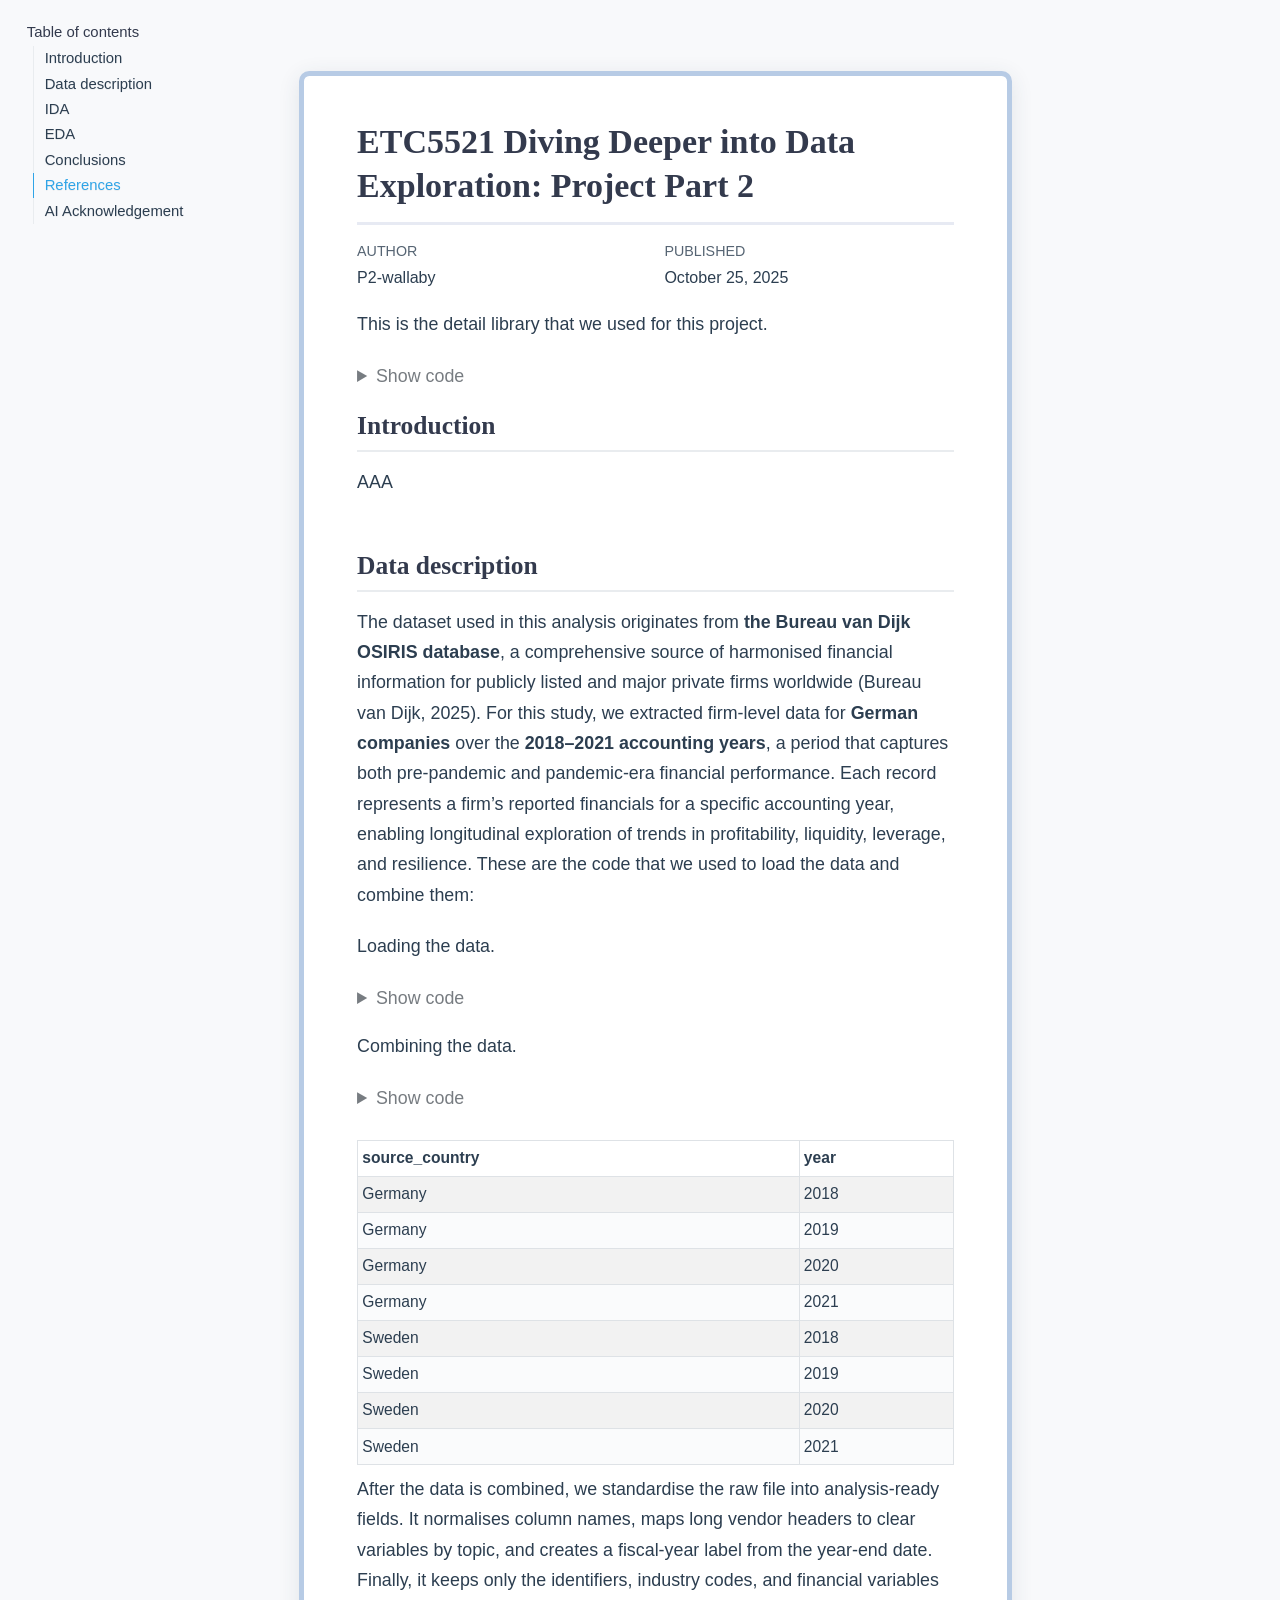
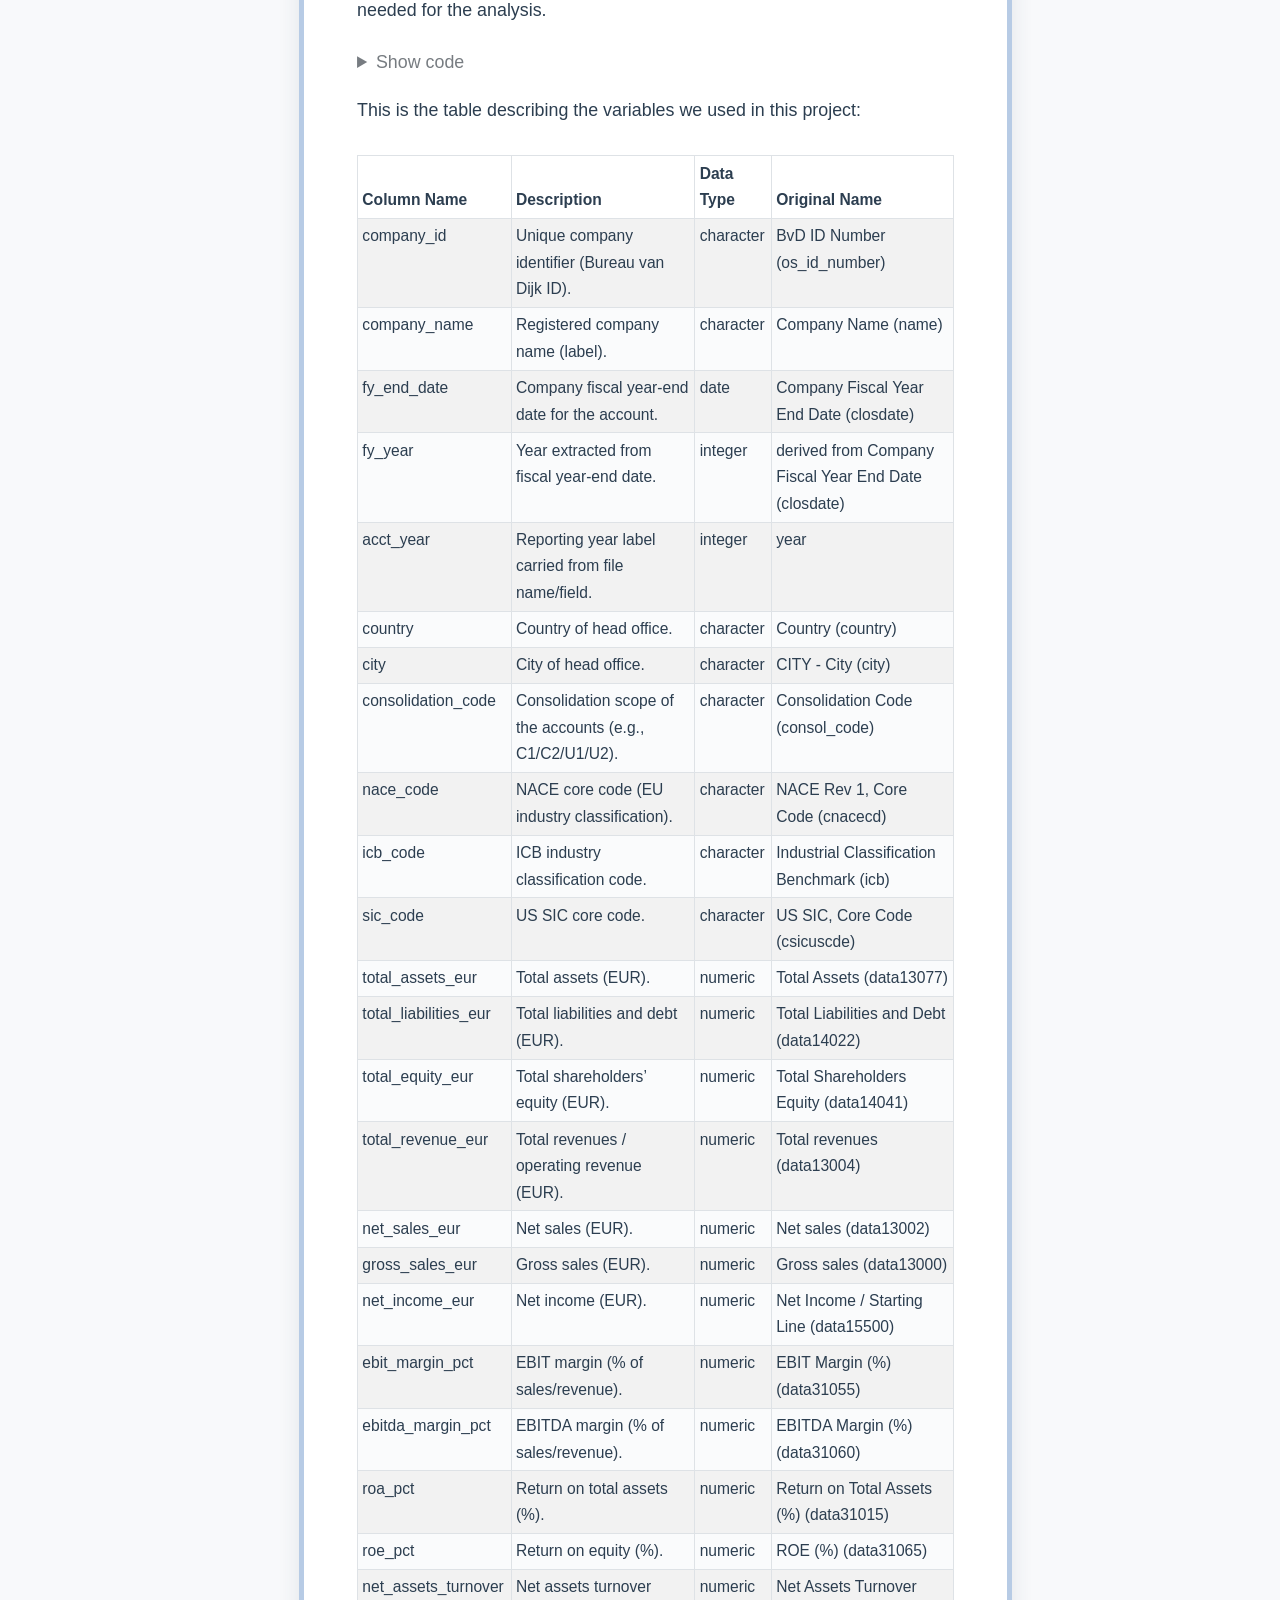
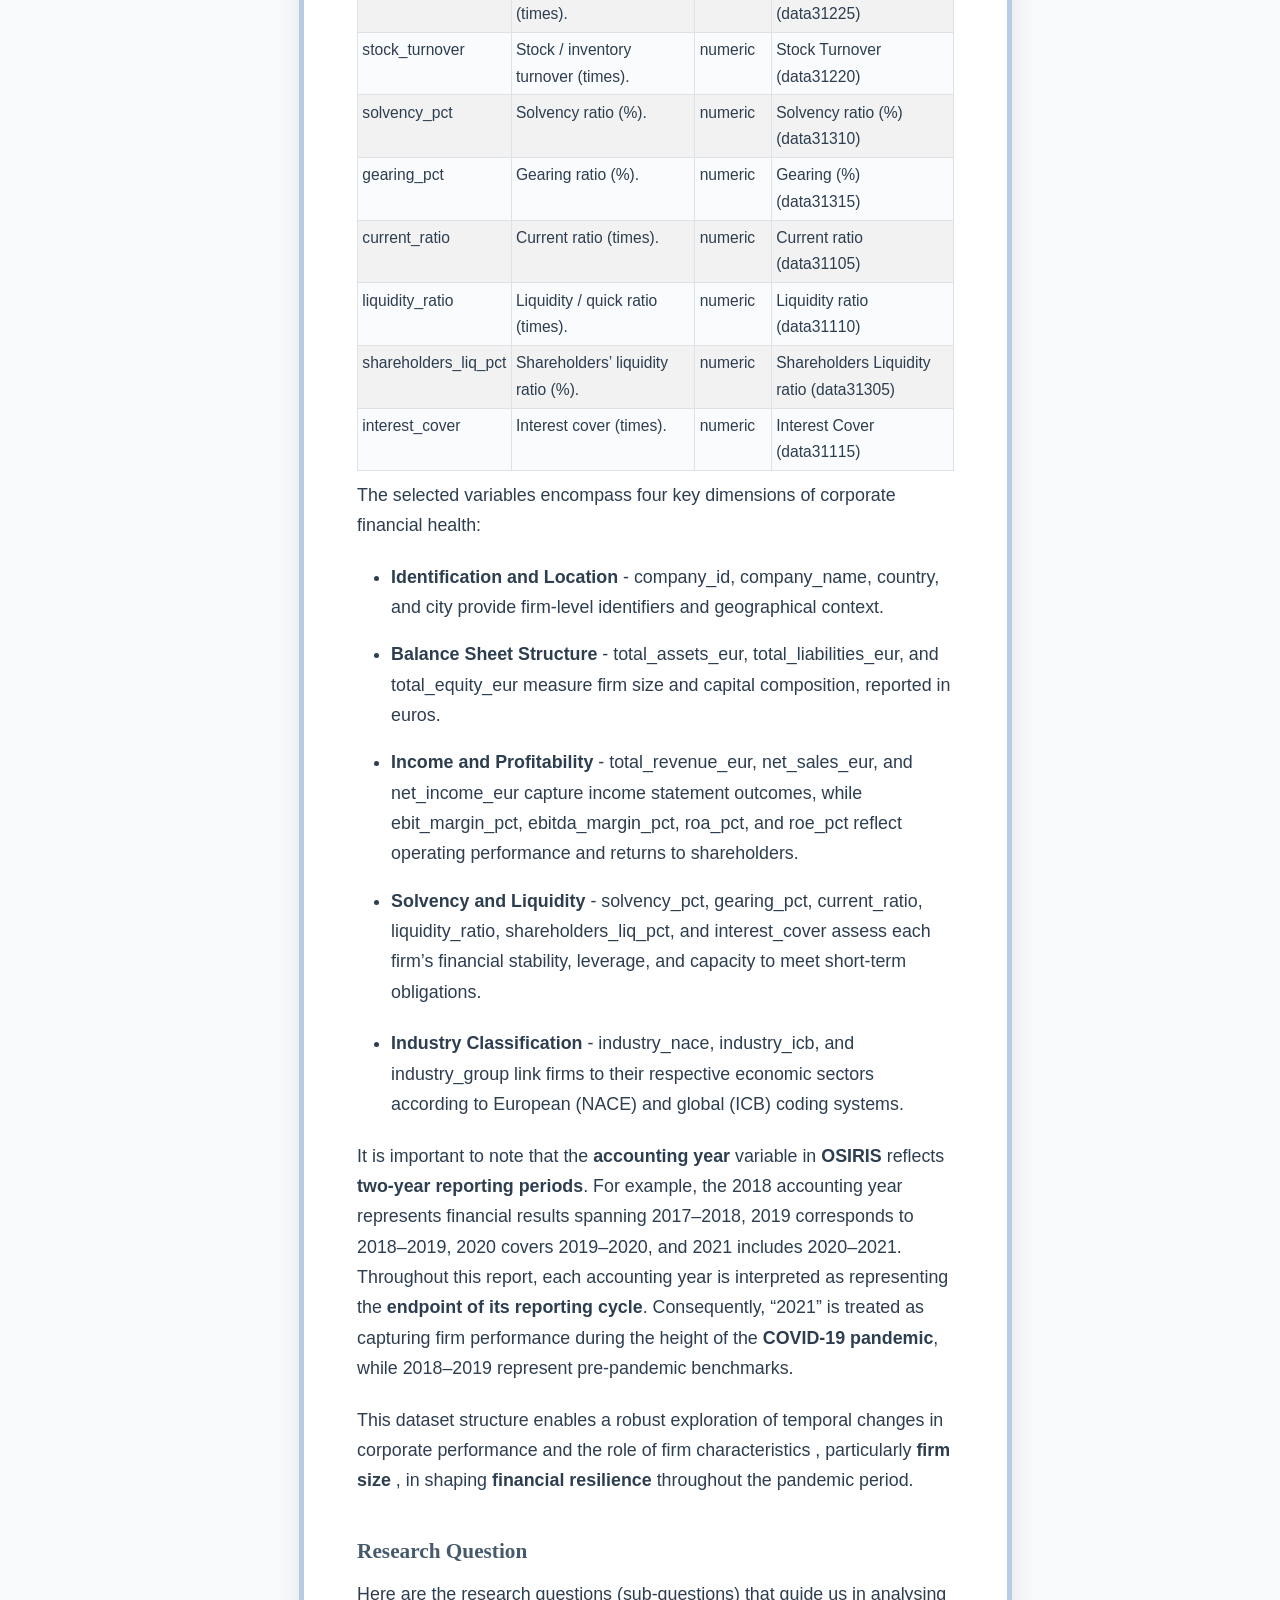
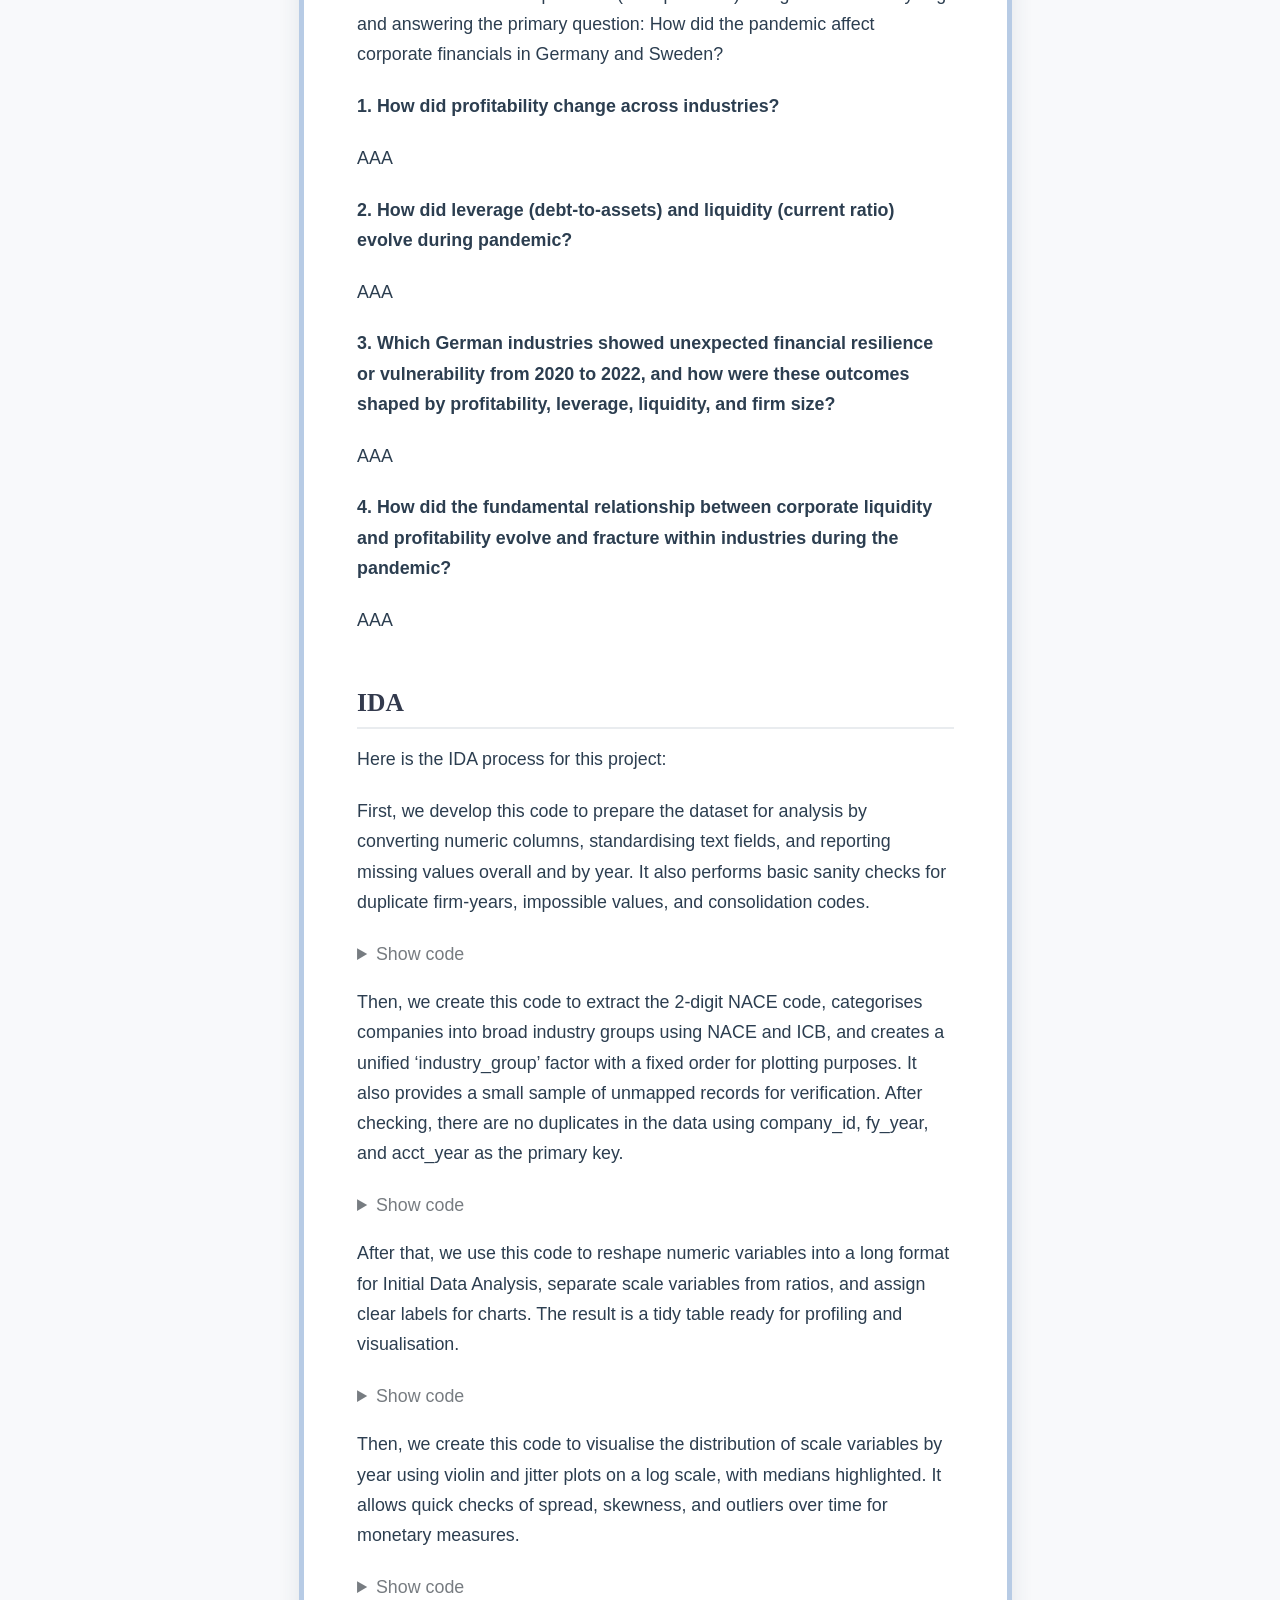
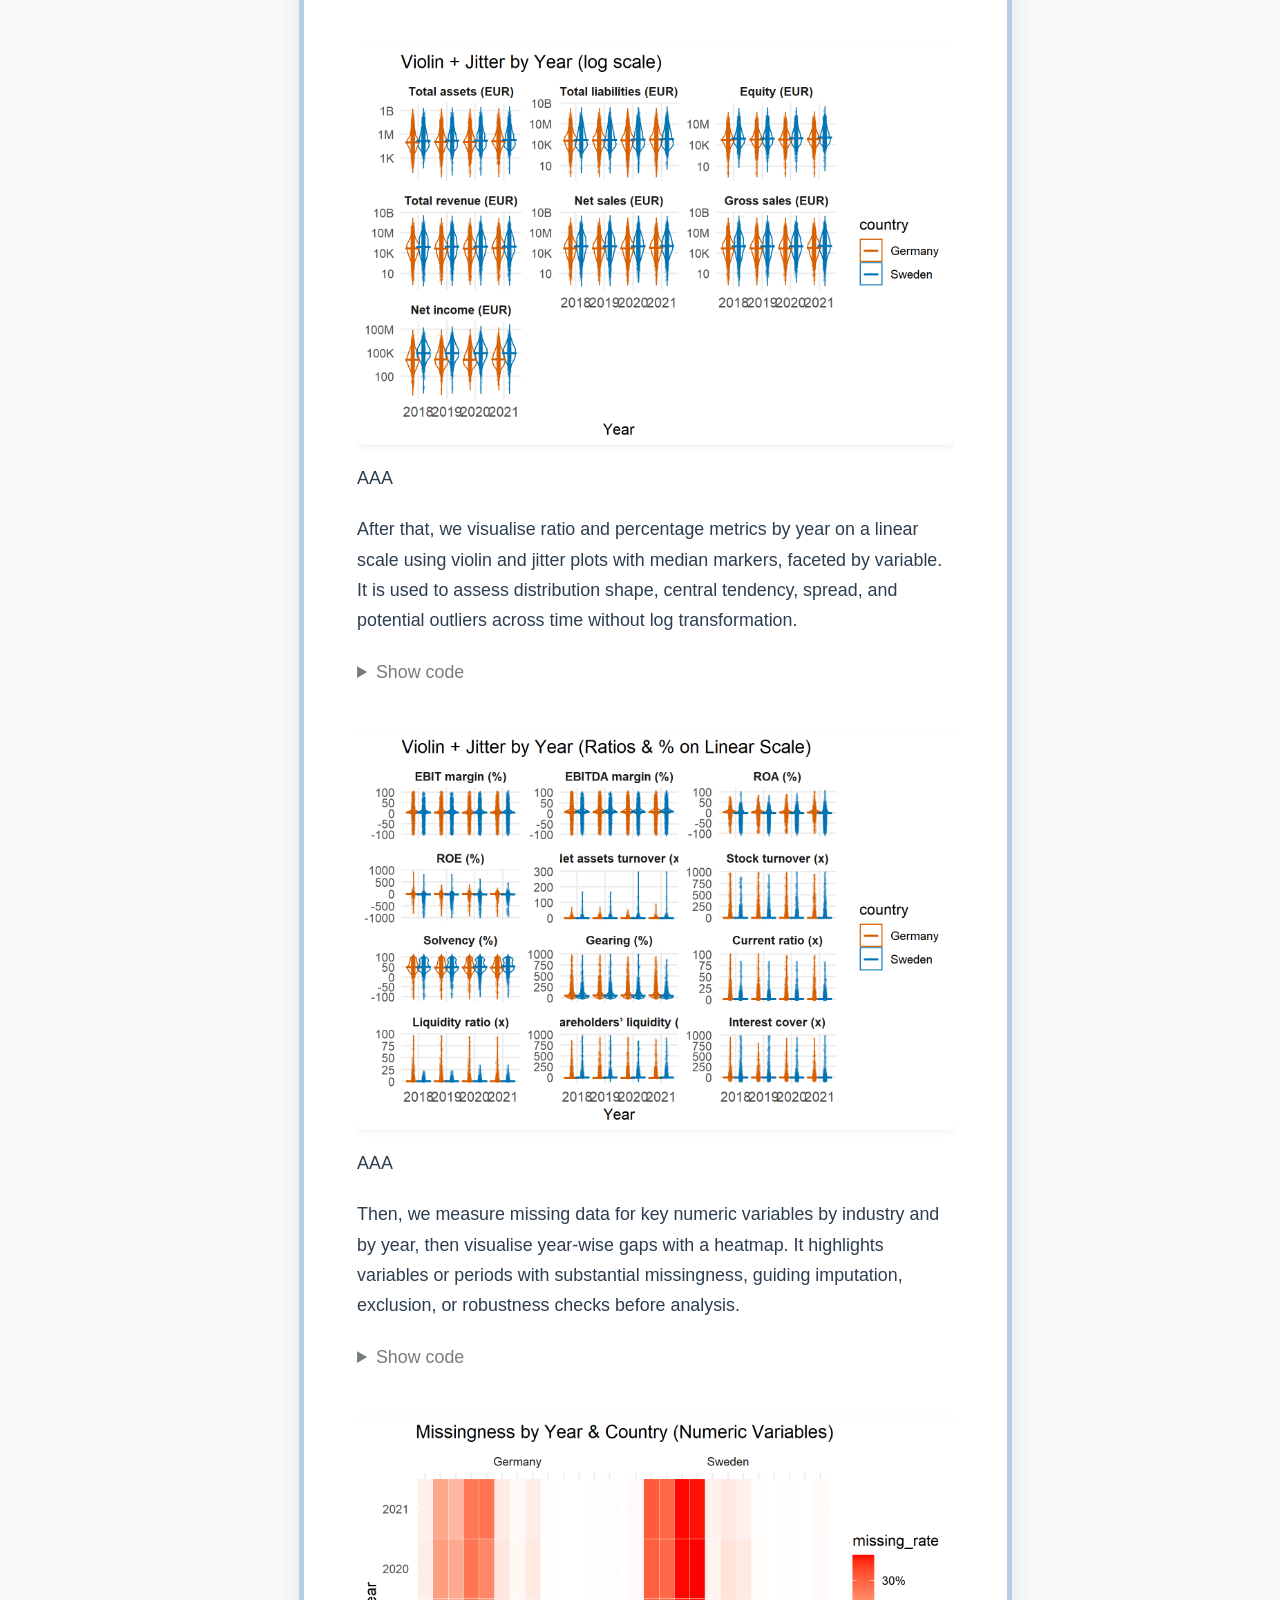
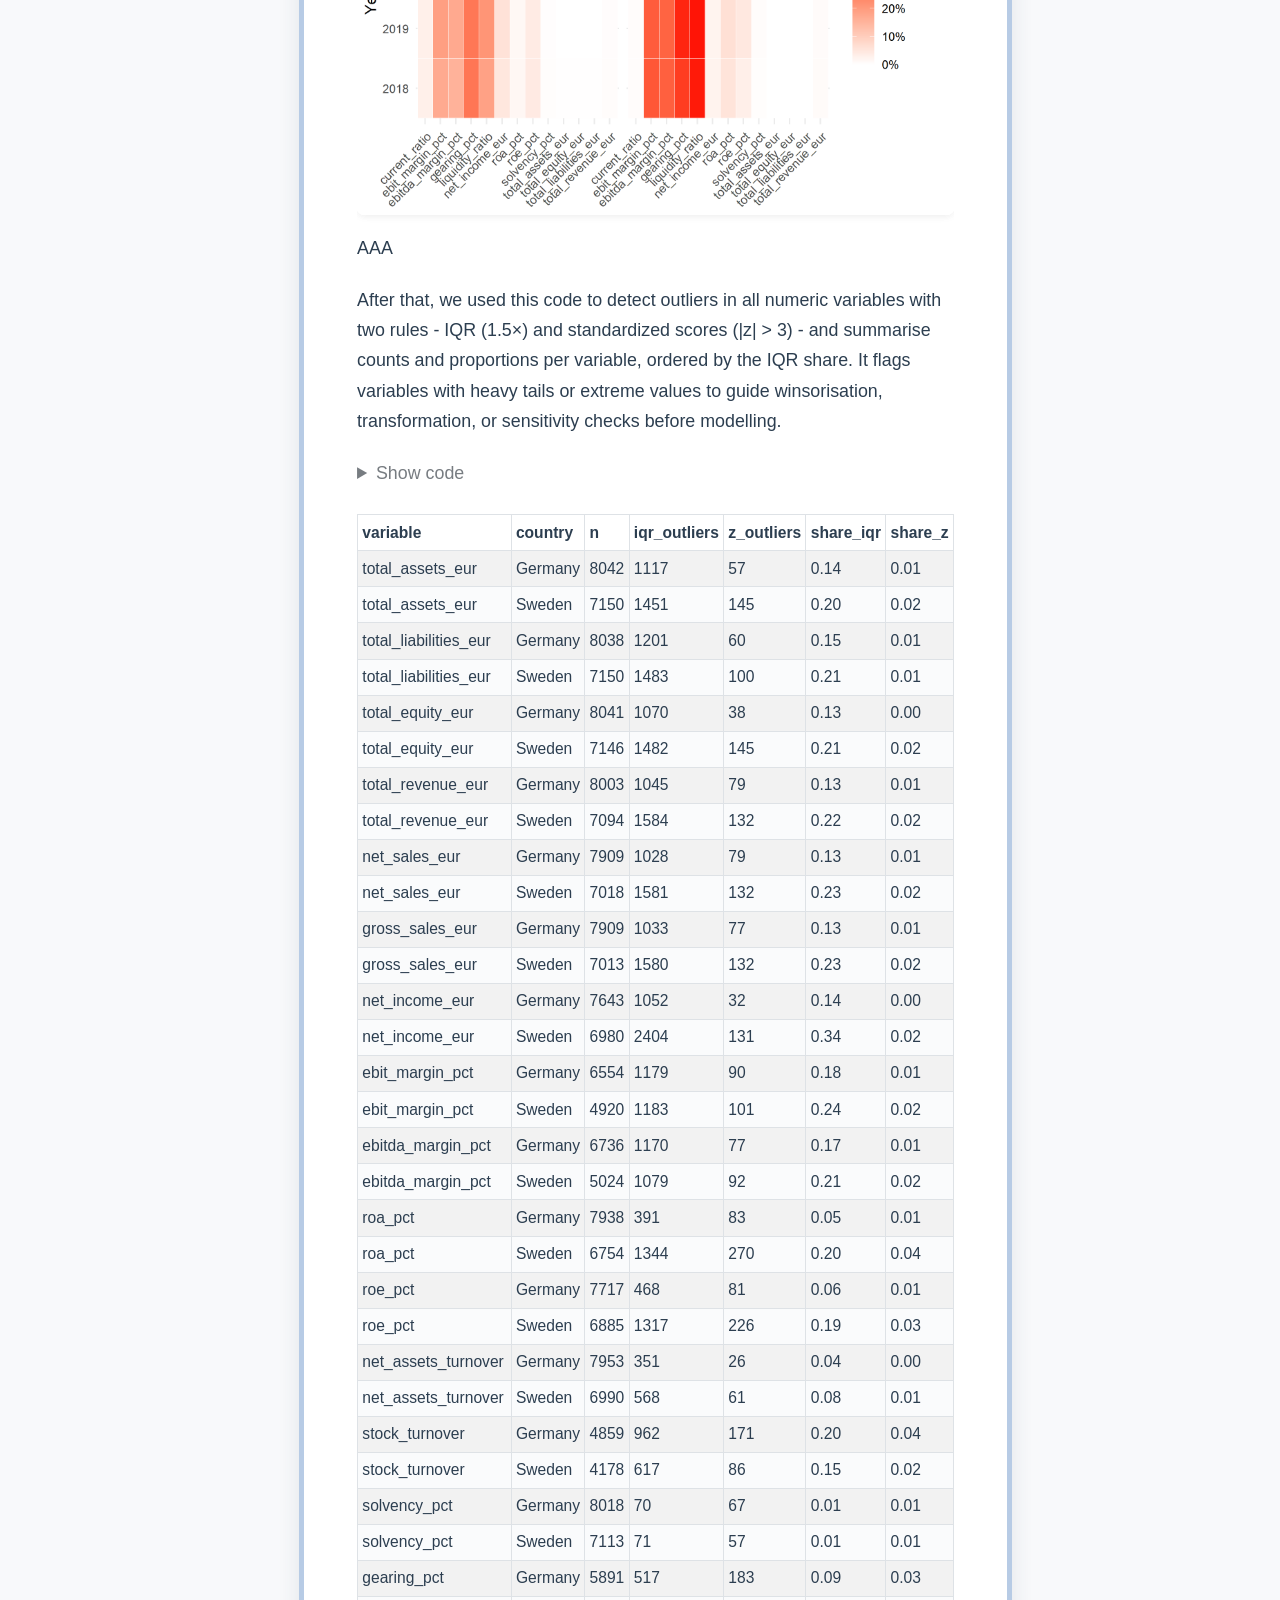
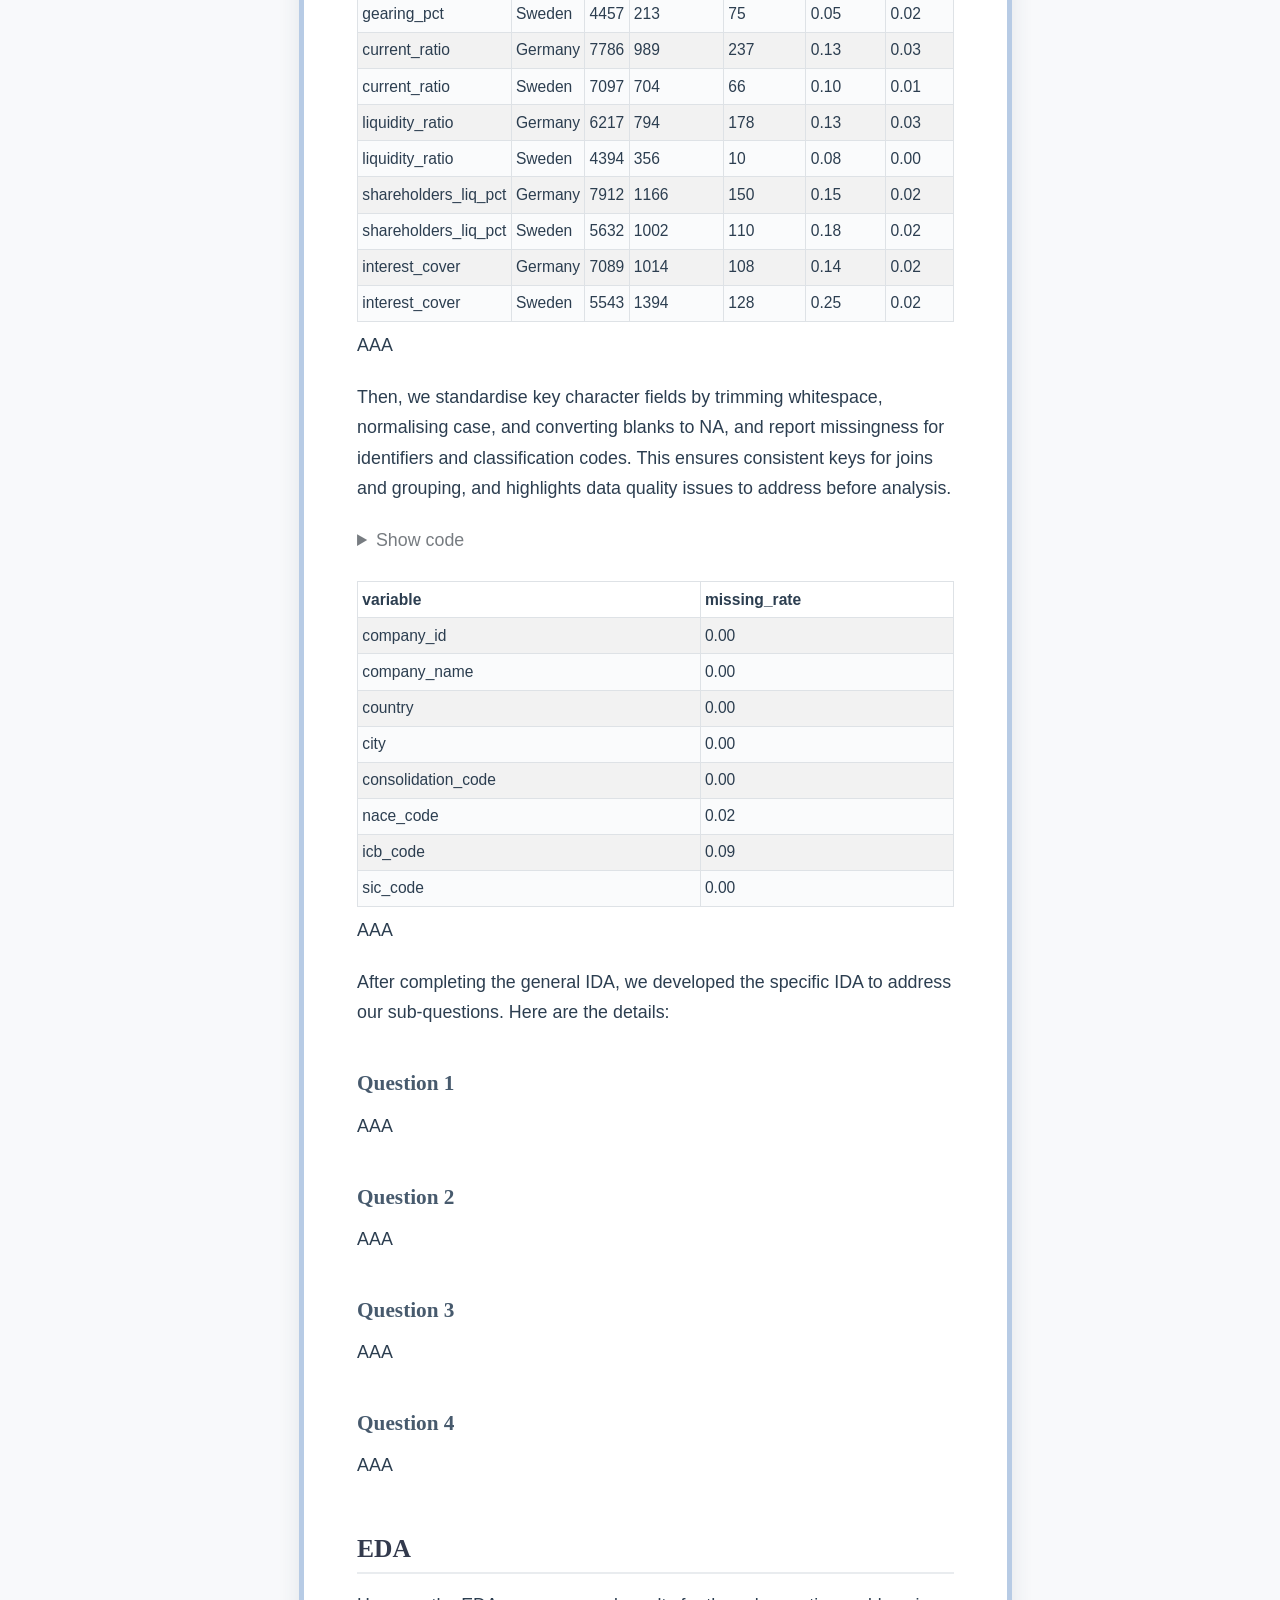
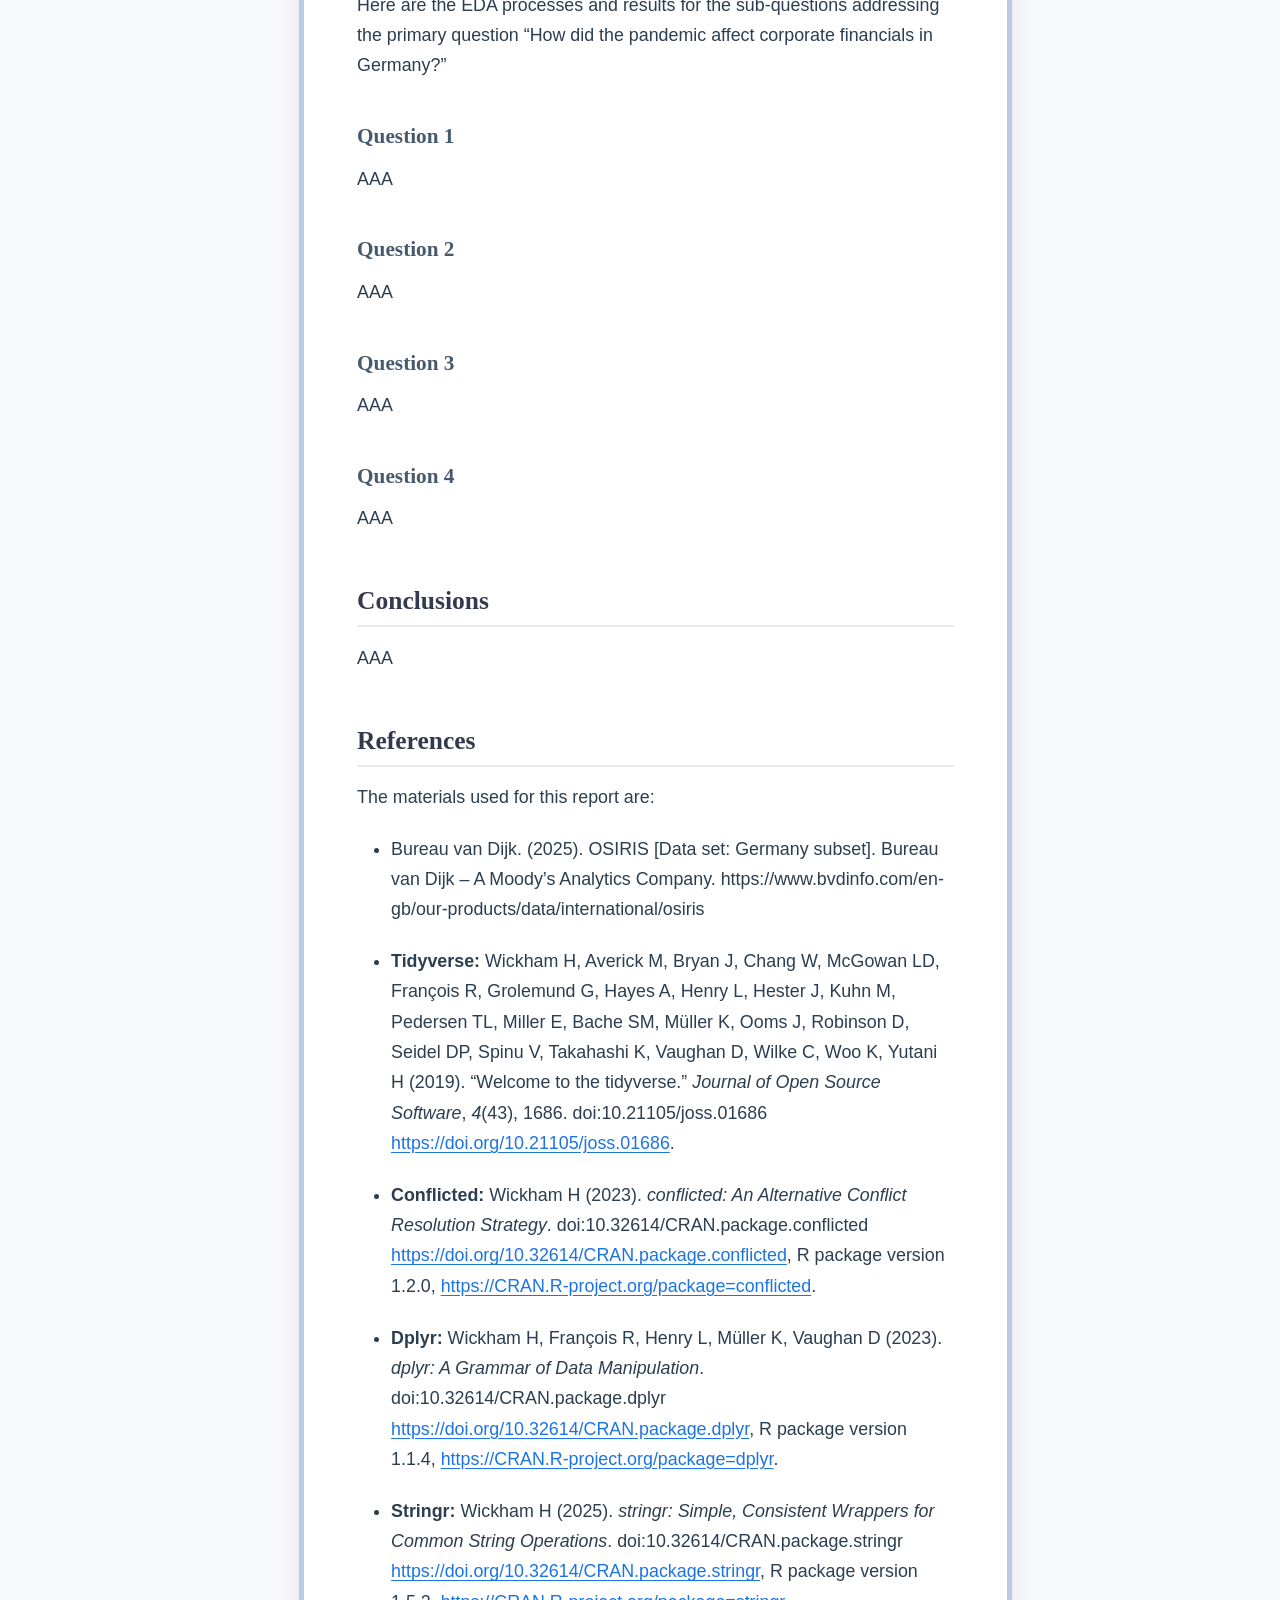
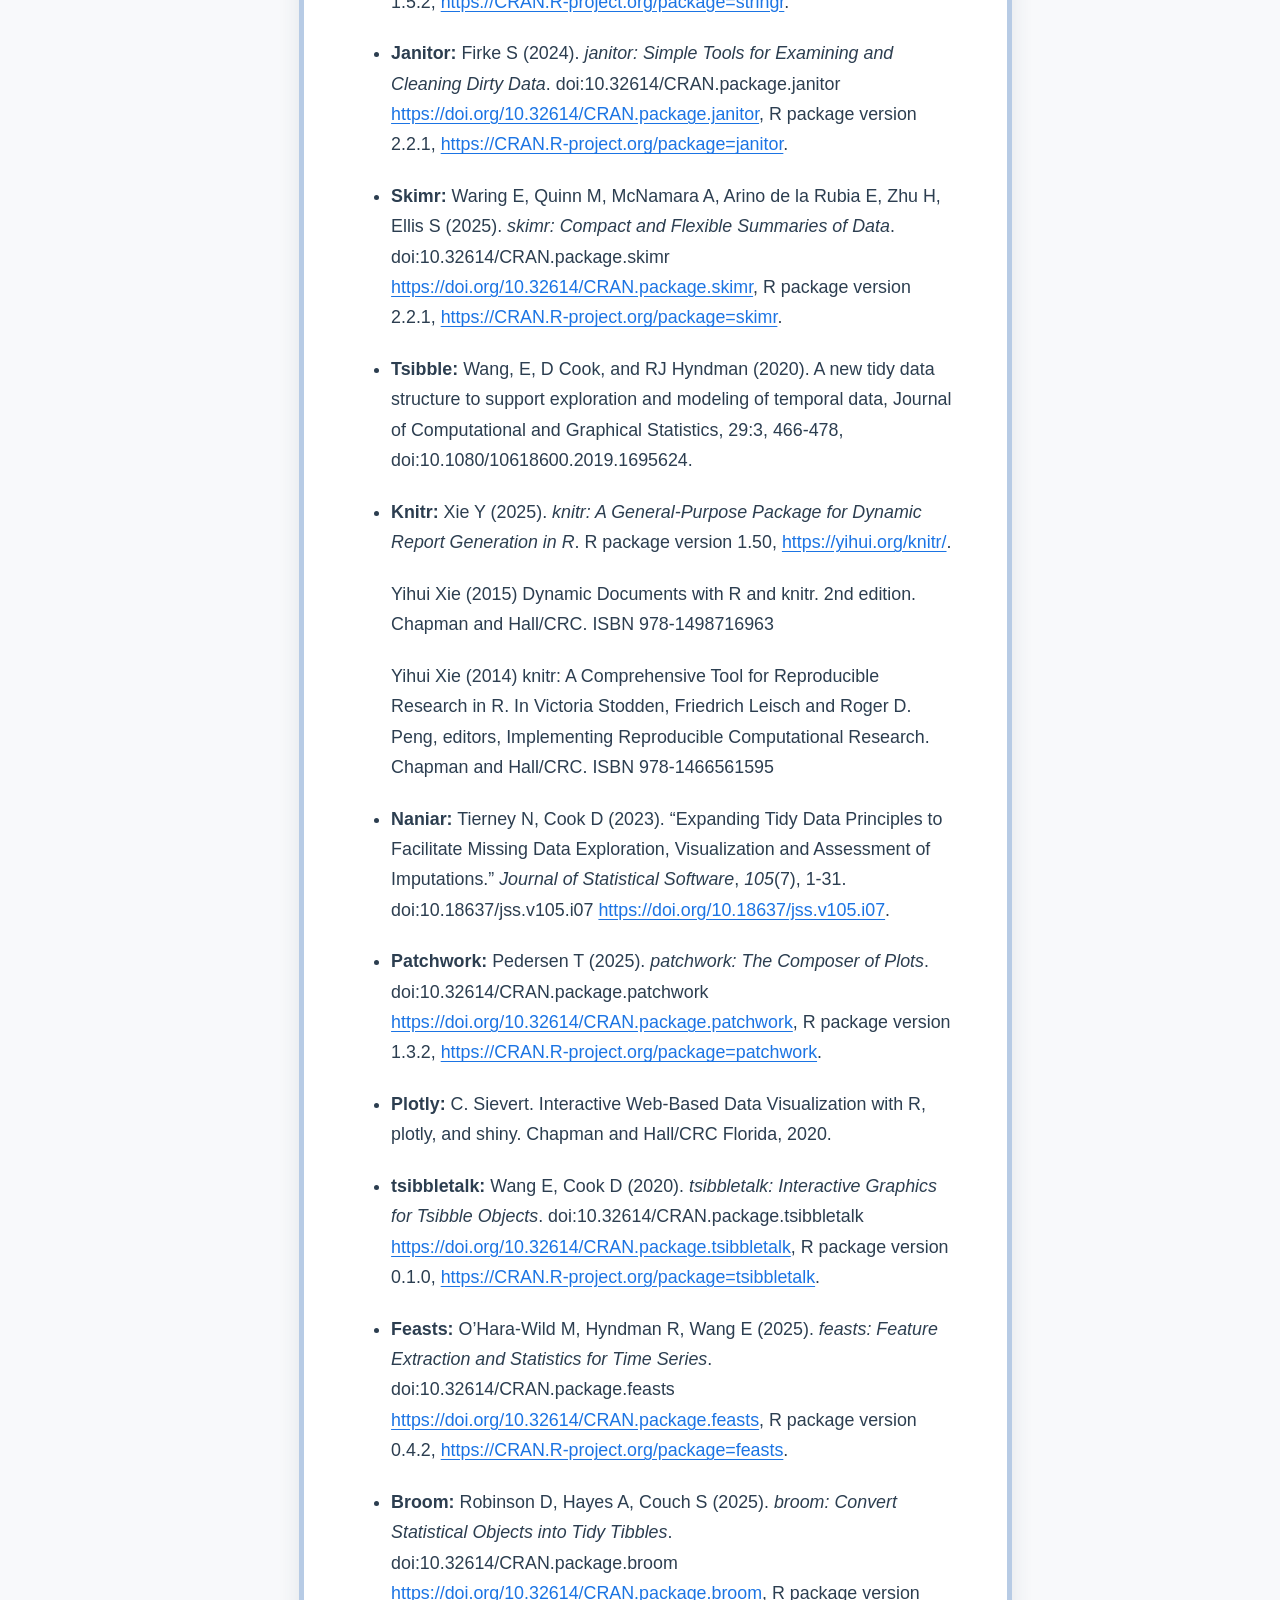
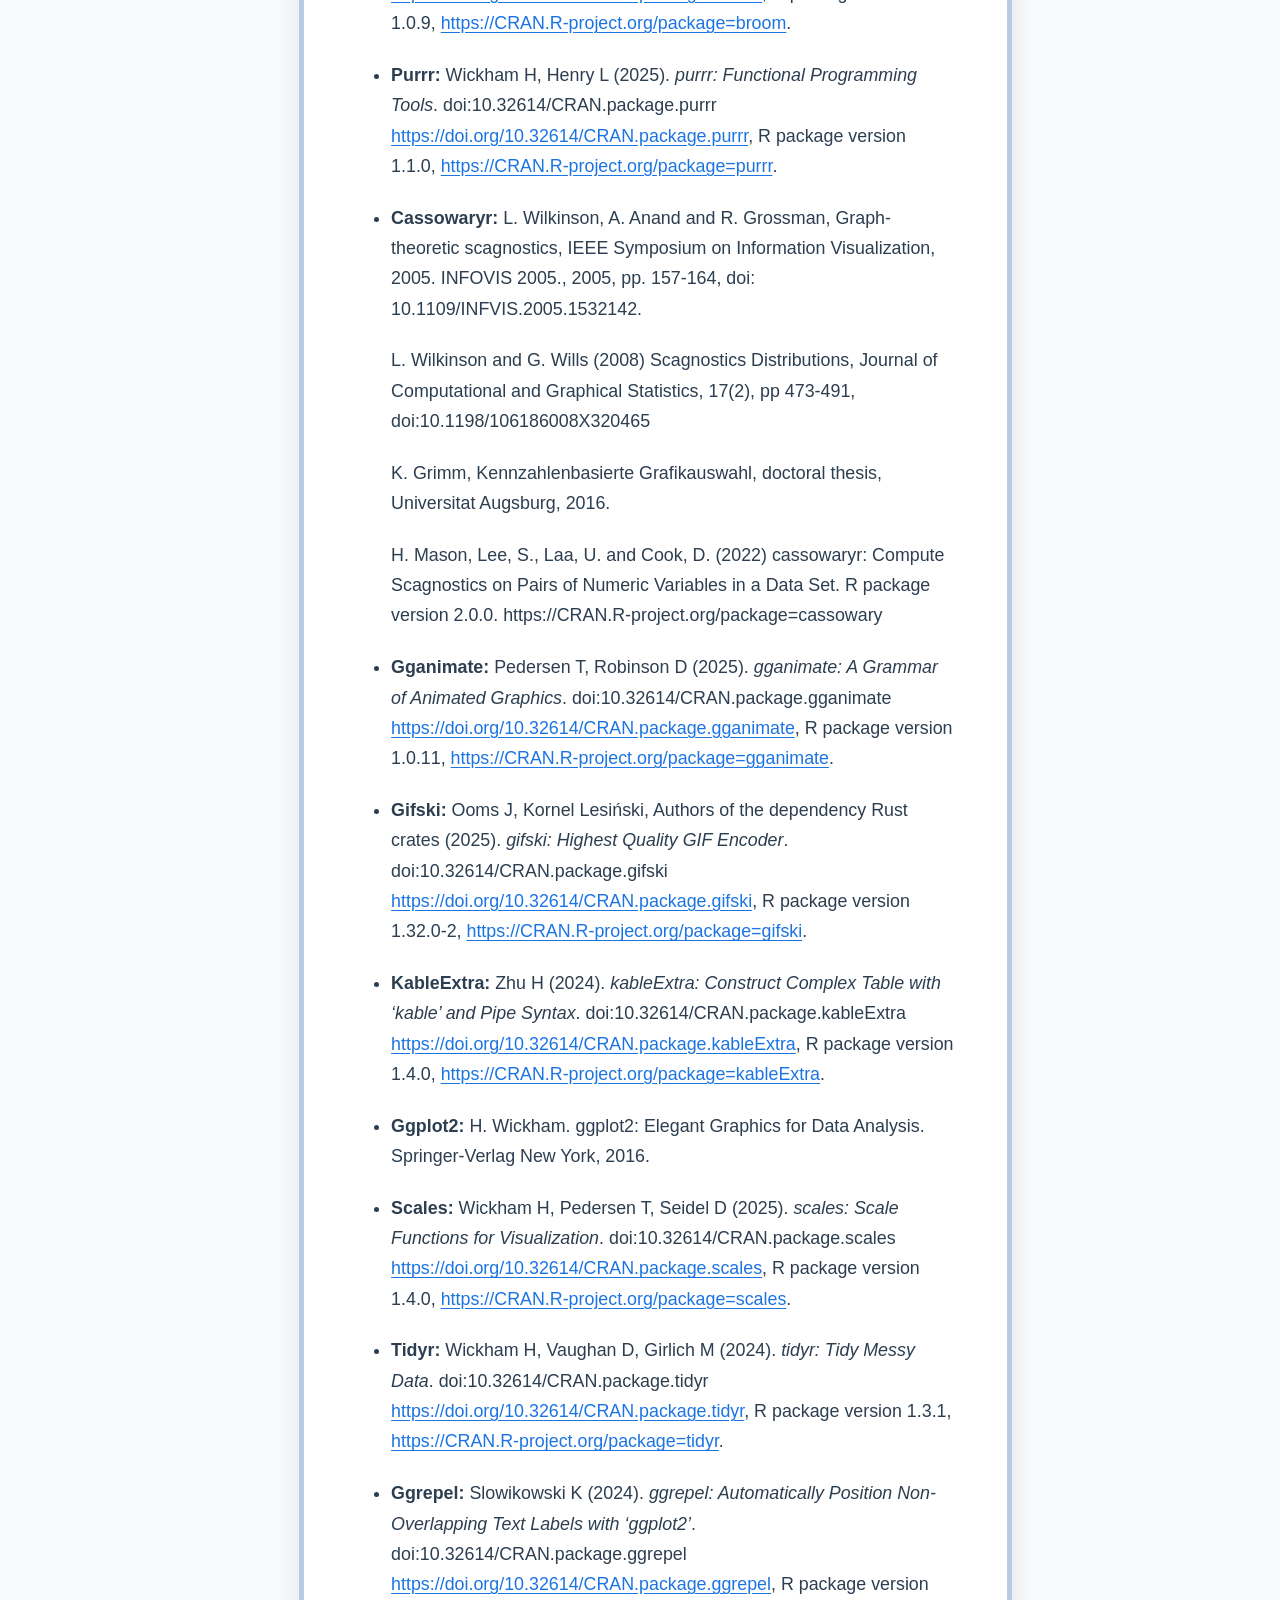
==== commit 666fd7a0: "changing qmd report_part2 destination to html report_part2" ====
--- a/report.html
+++ b/report.html
@@ -6,10 +6,10 @@
 
 <meta name="viewport" content="width=device-width, initial-scale=1.0, user-scalable=yes">
 
-<meta name="author" content="P1-wallaby">
-<meta name="dcterms.date" content="2025-10-20">
-
-<title>ETC5521 Diving Deeper into Data Exploration: Project Part 1</title>
+<meta name="author" content="P2-wallaby">
+<meta name="dcterms.date" content="2025-10-25">
+
+<title>ETC5521 Diving Deeper into Data Exploration: Project Part 2</title>
 <style>
 code{white-space: pre-wrap;}
 span.smallcaps{font-variant: small-caps;}
@@ -60,41 +60,23 @@
 </style>
 
 
-<script src="report_files/libs/quarto-html/quarto.js" type="module"></script>
-<script src="report_files/libs/quarto-html/tabsets/tabsets.js" type="module"></script>
-<script src="report_files/libs/quarto-html/axe/axe-check.js" type="module"></script>
-<script src="report_files/libs/quarto-html/popper.min.js"></script>
-<script src="report_files/libs/quarto-html/tippy.umd.min.js"></script>
-<link href="report_files/libs/quarto-html/tippy.css" rel="stylesheet">
-<link href="report_files/libs/quarto-html/quarto-syntax-highlighting-065a5179aebd64318d7ea99d77b64a9e.css" rel="stylesheet" id="quarto-text-highlighting-styles">
-<script src="report_files/libs/bootstrap/bootstrap.min.js"></script>
-<link href="report_files/libs/bootstrap/bootstrap-icons.css" rel="stylesheet">
-<link href="report_files/libs/bootstrap/bootstrap-bf5b06a08bc2c275e5e5b2200195a847.min.css" rel="stylesheet" append-hash="true" id="quarto-bootstrap" data-mode="light">
-<script src="report_files/libs/kePrint-0.0.1/kePrint.js"></script>
-
-<link href="report_files/libs/lightable-0.0.1/lightable.css" rel="stylesheet">
-
-<link href="report_files/libs/htmltools-fill-0.5.8.1/fill.css" rel="stylesheet">
-
-<script src="report_files/libs/htmlwidgets-1.6.4/htmlwidgets.js"></script>
-
-<script src="report_files/libs/plotly-binding-4.11.0/plotly.js"></script>
-
-<script src="report_files/libs/typedarray-0.1/typedarray.min.js"></script>
-
-<script src="report_files/libs/jquery-3.5.1/jquery.min.js"></script>
-
-<link href="report_files/libs/crosstalk-1.2.1/css/crosstalk.min.css" rel="stylesheet">
-
-<script src="report_files/libs/crosstalk-1.2.1/js/crosstalk.min.js"></script>
-
-<link href="report_files/libs/plotly-htmlwidgets-css-2.11.1/plotly-htmlwidgets.css" rel="stylesheet">
-
-<script src="report_files/libs/plotly-main-2.11.1/plotly-latest.min.js"></script>
-
-<link href="report_files/libs/pagedtable-1.1/css/pagedtable.css" rel="stylesheet">
-
-<script src="report_files/libs/pagedtable-1.1/js/pagedtable.js"></script>
+<script src="report_part2_files/libs/quarto-html/quarto.js" type="module"></script>
+<script src="report_part2_files/libs/quarto-html/tabsets/tabsets.js" type="module"></script>
+<script src="report_part2_files/libs/quarto-html/axe/axe-check.js" type="module"></script>
+<script src="report_part2_files/libs/quarto-html/popper.min.js"></script>
+<script src="report_part2_files/libs/quarto-html/tippy.umd.min.js"></script>
+<link href="report_part2_files/libs/quarto-html/tippy.css" rel="stylesheet">
+<link href="report_part2_files/libs/quarto-html/quarto-syntax-highlighting-065a5179aebd64318d7ea99d77b64a9e.css" rel="stylesheet" id="quarto-text-highlighting-styles">
+<script src="report_part2_files/libs/bootstrap/bootstrap.min.js"></script>
+<link href="report_part2_files/libs/bootstrap/bootstrap-icons.css" rel="stylesheet">
+<link href="report_part2_files/libs/bootstrap/bootstrap-bf5b06a08bc2c275e5e5b2200195a847.min.css" rel="stylesheet" append-hash="true" id="quarto-bootstrap" data-mode="light">
+<script src="report_part2_files/libs/kePrint-0.0.1/kePrint.js"></script>
+
+<link href="report_part2_files/libs/lightable-0.0.1/lightable.css" rel="stylesheet">
+
+<link href="report_part2_files/libs/pagedtable-1.1/css/pagedtable.css" rel="stylesheet">
+
+<script src="report_part2_files/libs/pagedtable-1.1/js/pagedtable.js"></script>
 
 
 
@@ -140,7 +122,7 @@
 
 <header id="title-block-header" class="quarto-title-block default">
 <div class="quarto-title">
-<h1 class="title">ETC5521 Diving Deeper into Data Exploration: Project Part 1</h1>
+<h1 class="title">ETC5521 Diving Deeper into Data Exploration: Project Part 2</h1>
 </div>
 
 
@@ -150,14 +132,14 @@
     <div>
     <div class="quarto-title-meta-heading">Author</div>
     <div class="quarto-title-meta-contents">
-             <p>P1-wallaby </p>
+             <p>P2-wallaby </p>
           </div>
   </div>
     
     <div>
     <div class="quarto-title-meta-heading">Published</div>
     <div class="quarto-title-meta-contents">
-      <p class="date">October 20, 2025</p>
+      <p class="date">October 25, 2025</p>
     </div>
   </div>
   
@@ -199,9 +181,7 @@
 </div>
 <section id="introduction" class="level2">
 <h2 data-anchor-id="introduction">Introduction</h2>
-<p>The COVID-19 pandemic caused significant disruptions across global markets, testing the financial resilience of firms in every sector. In Germany, the first confirmed case was recorded on 27 January 2020 (The Associated Press, 2020). Nationwide contact restrictions began on 22 March 2020. Most nationwide measures were lifted between 20 March and 2 April 2022, and the final federal provisions expired on 7 April 2023.</p>
-<p>This project examines how German companies responded to these shocks during 2020 – 2021, using financial data from the Bureau van Dijk OSIRIS Database. A reliable global source of harmonised corporate information. The dataset available for this study covers 2018 - 2021. The period from 2018–2019 provides the pre-pandemic baseline, while 2020 – 2021 captures the pandemic period. Data for 2022 are not available in this extract.</p>
-<p>Our analysis focuses on how industries differed in their financial outcomes during this period, investigating changes in profitability, leverage, liquidity, and firm size. By identifying which sectors showed unexpected resilience or vulnerability, we aim to understand how structural and strategic differences shaped recovery from the pandemic’s economic impacts. All analytical procedures follow the ETC5521 workflow, ensuring reproducibility, transparency, and alignment with the course framework for exploratory data analysis.</p>
+<p>AAA</p>
 </section>
 <section id="data-description" class="level2">
 <h2 data-anchor-id="data-description">Data description</h2>
@@ -213,26 +193,26 @@
 <div class="sourceCode cell-code" id="cb2"><pre class="sourceCode r"><code class="sourceCode r"><span id="cb2-1"><a href="#cb2-1" aria-hidden="true" tabindex="-1"></a><span class="co">#define the folder</span></span>
 <span id="cb2-2"><a href="#cb2-2" aria-hidden="true" tabindex="-1"></a>data_directory <span class="ot">&lt;-</span> <span class="st">"osiris"</span></span>
 <span id="cb2-3"><a href="#cb2-3" aria-hidden="true" tabindex="-1"></a></span>
-<span id="cb2-4"><a href="#cb2-4" aria-hidden="true" tabindex="-1"></a><span class="co">#filter only germany</span></span>
-<span id="cb2-5"><a href="#cb2-5" aria-hidden="true" tabindex="-1"></a>germany_file_paths <span class="ot">&lt;-</span> <span class="fu">list.files</span>(</span>
+<span id="cb2-4"><a href="#cb2-4" aria-hidden="true" tabindex="-1"></a><span class="co">#filter germany and sweden</span></span>
+<span id="cb2-5"><a href="#cb2-5" aria-hidden="true" tabindex="-1"></a>germany_sweden_file_paths <span class="ot">&lt;-</span> <span class="fu">list.files</span>(</span>
 <span id="cb2-6"><a href="#cb2-6" aria-hidden="true" tabindex="-1"></a>  data_directory,</span>
-<span id="cb2-7"><a href="#cb2-7" aria-hidden="true" tabindex="-1"></a>  <span class="at">pattern =</span> <span class="st">"^osiris_?Germany_(2018|2019|2020|2021)</span><span class="sc">\\</span><span class="st">.rda$"</span>,</span>
+<span id="cb2-7"><a href="#cb2-7" aria-hidden="true" tabindex="-1"></a>  <span class="at">pattern =</span> <span class="st">"^osiris_?(Germany|Sweden)_(2018|2019|2020|2021)</span><span class="sc">\\</span><span class="st">.rda$"</span>,</span>
 <span id="cb2-8"><a href="#cb2-8" aria-hidden="true" tabindex="-1"></a>  <span class="at">full.names =</span> <span class="cn">TRUE</span>,</span>
 <span id="cb2-9"><a href="#cb2-9" aria-hidden="true" tabindex="-1"></a>  <span class="at">ignore.case =</span> <span class="cn">TRUE</span></span>
 <span id="cb2-10"><a href="#cb2-10" aria-hidden="true" tabindex="-1"></a>)</span>
 <span id="cb2-11"><a href="#cb2-11" aria-hidden="true" tabindex="-1"></a></span>
 <span id="cb2-12"><a href="#cb2-12" aria-hidden="true" tabindex="-1"></a><span class="co">#name the list by file stems</span></span>
-<span id="cb2-13"><a href="#cb2-13" aria-hidden="true" tabindex="-1"></a>germany_file_stems <span class="ot">&lt;-</span> tools<span class="sc">::</span><span class="fu">file_path_sans_ext</span>(<span class="fu">basename</span>(germany_file_paths))</span>
-<span id="cb2-14"><a href="#cb2-14" aria-hidden="true" tabindex="-1"></a>osiris_germany <span class="ot">&lt;-</span> <span class="fu">setNames</span>(<span class="fu">vector</span>(<span class="st">"list"</span>, <span class="fu">length</span>(germany_file_paths)), germany_file_stems)</span>
+<span id="cb2-13"><a href="#cb2-13" aria-hidden="true" tabindex="-1"></a>germany_sweden_file_stems <span class="ot">&lt;-</span> tools<span class="sc">::</span><span class="fu">file_path_sans_ext</span>(<span class="fu">basename</span>(germany_sweden_file_paths))</span>
+<span id="cb2-14"><a href="#cb2-14" aria-hidden="true" tabindex="-1"></a>osiris_germany_sweden <span class="ot">&lt;-</span> <span class="fu">setNames</span>(<span class="fu">vector</span>(<span class="st">"list"</span>, <span class="fu">length</span>(germany_sweden_file_paths)), germany_sweden_file_stems)</span>
 <span id="cb2-15"><a href="#cb2-15" aria-hidden="true" tabindex="-1"></a></span>
 <span id="cb2-16"><a href="#cb2-16" aria-hidden="true" tabindex="-1"></a><span class="co">#load each file</span></span>
-<span id="cb2-17"><a href="#cb2-17" aria-hidden="true" tabindex="-1"></a><span class="cf">for</span> (file_index <span class="cf">in</span> <span class="fu">seq_along</span>(germany_file_paths)) {</span>
+<span id="cb2-17"><a href="#cb2-17" aria-hidden="true" tabindex="-1"></a><span class="cf">for</span> (file_index <span class="cf">in</span> <span class="fu">seq_along</span>(germany_sweden_file_paths)) {</span>
 <span id="cb2-18"><a href="#cb2-18" aria-hidden="true" tabindex="-1"></a>  temporary_environment <span class="ot">&lt;-</span> <span class="fu">new.env</span>(<span class="at">parent =</span> <span class="fu">emptyenv</span>())</span>
-<span id="cb2-19"><a href="#cb2-19" aria-hidden="true" tabindex="-1"></a>  <span class="fu">load</span>(germany_file_paths[file_index], <span class="at">envir =</span> temporary_environment)</span>
+<span id="cb2-19"><a href="#cb2-19" aria-hidden="true" tabindex="-1"></a>  <span class="fu">load</span>(germany_sweden_file_paths[file_index], <span class="at">envir =</span> temporary_environment)</span>
 <span id="cb2-20"><a href="#cb2-20" aria-hidden="true" tabindex="-1"></a>  loaded_objects <span class="ot">&lt;-</span> <span class="fu">as.list</span>(temporary_environment)</span>
 <span id="cb2-21"><a href="#cb2-21" aria-hidden="true" tabindex="-1"></a></span>
-<span id="cb2-22"><a href="#cb2-22" aria-hidden="true" tabindex="-1"></a>  <span class="co">#If the file holds one object, store that object; otherwise store the sub-list</span></span>
-<span id="cb2-23"><a href="#cb2-23" aria-hidden="true" tabindex="-1"></a>  osiris_germany[[file_index]] <span class="ot">&lt;-</span> <span class="cf">if</span> (<span class="fu">length</span>(loaded_objects) <span class="sc">==</span> <span class="dv">1</span>) loaded_objects[[<span class="dv">1</span>]] <span class="cf">else</span> loaded_objects</span>
+<span id="cb2-22"><a href="#cb2-22" aria-hidden="true" tabindex="-1"></a>  <span class="co">#If the file holds one object, store that object, otherwise store the sub-list</span></span>
+<span id="cb2-23"><a href="#cb2-23" aria-hidden="true" tabindex="-1"></a>  osiris_germany_sweden[[file_index]] <span class="ot">&lt;-</span> <span class="cf">if</span> (<span class="fu">length</span>(loaded_objects) <span class="sc">==</span> <span class="dv">1</span>) loaded_objects[[<span class="dv">1</span>]] <span class="cf">else</span> loaded_objects</span>
 <span id="cb2-24"><a href="#cb2-24" aria-hidden="true" tabindex="-1"></a>}</span></code></pre></div>
 </details>
 </div>
@@ -240,29 +220,86 @@
 <div class="cell" data-layout-align="center">
 <details class="code-fold">
 <summary>Show code</summary>
-<div class="sourceCode cell-code" id="cb3"><pre class="sourceCode r"><code class="sourceCode r"><span id="cb3-1"><a href="#cb3-1" aria-hidden="true" tabindex="-1"></a><span class="co">#build a single data frame with a 'year' column taken from the filename</span></span>
-<span id="cb3-2"><a href="#cb3-2" aria-hidden="true" tabindex="-1"></a>combined_germany <span class="ot">&lt;-</span> {</span>
-<span id="cb3-3"><a href="#cb3-3" aria-hidden="true" tabindex="-1"></a>  germany_parts <span class="ot">&lt;-</span> <span class="fu">vector</span>(<span class="st">"list"</span>, <span class="fu">length</span>(osiris_germany))</span>
-<span id="cb3-4"><a href="#cb3-4" aria-hidden="true" tabindex="-1"></a>  <span class="fu">names</span>(germany_parts) <span class="ot">&lt;-</span> <span class="fu">names</span>(osiris_germany)</span>
+<div class="sourceCode cell-code" id="cb3"><pre class="sourceCode r"><code class="sourceCode r"><span id="cb3-1"><a href="#cb3-1" aria-hidden="true" tabindex="-1"></a><span class="co">#build a single data frame with 'year' and 'source_country' taken from the filename</span></span>
+<span id="cb3-2"><a href="#cb3-2" aria-hidden="true" tabindex="-1"></a>combined_germany_sweden <span class="ot">&lt;-</span> {</span>
+<span id="cb3-3"><a href="#cb3-3" aria-hidden="true" tabindex="-1"></a>  parts <span class="ot">&lt;-</span> <span class="fu">vector</span>(<span class="st">"list"</span>, <span class="fu">length</span>(osiris_germany_sweden))</span>
+<span id="cb3-4"><a href="#cb3-4" aria-hidden="true" tabindex="-1"></a>  <span class="fu">names</span>(parts) <span class="ot">&lt;-</span> <span class="fu">names</span>(osiris_germany_sweden)</span>
 <span id="cb3-5"><a href="#cb3-5" aria-hidden="true" tabindex="-1"></a></span>
-<span id="cb3-6"><a href="#cb3-6" aria-hidden="true" tabindex="-1"></a>  <span class="cf">for</span> (file_stem <span class="cf">in</span> <span class="fu">names</span>(osiris_germany)) {</span>
-<span id="cb3-7"><a href="#cb3-7" aria-hidden="true" tabindex="-1"></a>    data_frame_from_file <span class="ot">&lt;-</span> osiris_germany[[file_stem]]</span>
-<span id="cb3-8"><a href="#cb3-8" aria-hidden="true" tabindex="-1"></a>    extracted_year <span class="ot">&lt;-</span> <span class="fu">as.integer</span>(<span class="fu">str_extract</span>(file_stem, <span class="st">"</span><span class="sc">\\</span><span class="st">d{4}"</span>))</span>
-<span id="cb3-9"><a href="#cb3-9" aria-hidden="true" tabindex="-1"></a></span>
-<span id="cb3-10"><a href="#cb3-10" aria-hidden="true" tabindex="-1"></a>    germany_parts[[file_stem]] <span class="ot">&lt;-</span> <span class="fu">mutate</span>(data_frame_from_file, <span class="at">year =</span> extracted_year)</span>
-<span id="cb3-11"><a href="#cb3-11" aria-hidden="true" tabindex="-1"></a>  }</span>
-<span id="cb3-12"><a href="#cb3-12" aria-hidden="true" tabindex="-1"></a></span>
-<span id="cb3-13"><a href="#cb3-13" aria-hidden="true" tabindex="-1"></a>  <span class="co">#bind and sort by year (optional)</span></span>
-<span id="cb3-14"><a href="#cb3-14" aria-hidden="true" tabindex="-1"></a>  <span class="fu">bind_rows</span>(germany_parts) <span class="sc">|&gt;</span></span>
-<span id="cb3-15"><a href="#cb3-15" aria-hidden="true" tabindex="-1"></a>    <span class="fu">arrange</span>(year)</span>
-<span id="cb3-16"><a href="#cb3-16" aria-hidden="true" tabindex="-1"></a>}</span></code></pre></div>
+<span id="cb3-6"><a href="#cb3-6" aria-hidden="true" tabindex="-1"></a>  <span class="cf">for</span> (file_stem <span class="cf">in</span> <span class="fu">names</span>(osiris_germany_sweden)) {</span>
+<span id="cb3-7"><a href="#cb3-7" aria-hidden="true" tabindex="-1"></a>    data_frame_from_file <span class="ot">&lt;-</span> osiris_germany_sweden[[file_stem]]</span>
+<span id="cb3-8"><a href="#cb3-8" aria-hidden="true" tabindex="-1"></a></span>
+<span id="cb3-9"><a href="#cb3-9" aria-hidden="true" tabindex="-1"></a>    extracted_year     <span class="ot">&lt;-</span> <span class="fu">as.integer</span>(<span class="fu">str_extract</span>(file_stem, <span class="st">"</span><span class="sc">\\</span><span class="st">d{4}"</span>))</span>
+<span id="cb3-10"><a href="#cb3-10" aria-hidden="true" tabindex="-1"></a>    extracted_country  <span class="ot">&lt;-</span> <span class="fu">str_extract</span>(file_stem, <span class="st">"(?i)Germany|Sweden"</span>) <span class="sc">|&gt;</span> stringr<span class="sc">::</span><span class="fu">str_to_title</span>()</span>
+<span id="cb3-11"><a href="#cb3-11" aria-hidden="true" tabindex="-1"></a></span>
+<span id="cb3-12"><a href="#cb3-12" aria-hidden="true" tabindex="-1"></a>    parts[[file_stem]] <span class="ot">&lt;-</span> <span class="fu">mutate</span>(</span>
+<span id="cb3-13"><a href="#cb3-13" aria-hidden="true" tabindex="-1"></a>      data_frame_from_file,</span>
+<span id="cb3-14"><a href="#cb3-14" aria-hidden="true" tabindex="-1"></a>      <span class="at">year =</span> extracted_year,</span>
+<span id="cb3-15"><a href="#cb3-15" aria-hidden="true" tabindex="-1"></a>      <span class="at">source_country =</span> extracted_country <span class="co">#avoid clashing with the raw 'country'</span></span>
+<span id="cb3-16"><a href="#cb3-16" aria-hidden="true" tabindex="-1"></a>    )</span>
+<span id="cb3-17"><a href="#cb3-17" aria-hidden="true" tabindex="-1"></a>  }</span>
+<span id="cb3-18"><a href="#cb3-18" aria-hidden="true" tabindex="-1"></a></span>
+<span id="cb3-19"><a href="#cb3-19" aria-hidden="true" tabindex="-1"></a>  <span class="co">#bind and sort</span></span>
+<span id="cb3-20"><a href="#cb3-20" aria-hidden="true" tabindex="-1"></a>  <span class="fu">bind_rows</span>(parts) <span class="sc">|&gt;</span></span>
+<span id="cb3-21"><a href="#cb3-21" aria-hidden="true" tabindex="-1"></a>    <span class="fu">arrange</span>(source_country, year)</span>
+<span id="cb3-22"><a href="#cb3-22" aria-hidden="true" tabindex="-1"></a>}</span>
+<span id="cb3-23"><a href="#cb3-23" aria-hidden="true" tabindex="-1"></a></span>
+<span id="cb3-24"><a href="#cb3-24" aria-hidden="true" tabindex="-1"></a><span class="co">#unique country–year pairs</span></span>
+<span id="cb3-25"><a href="#cb3-25" aria-hidden="true" tabindex="-1"></a>combined_germany_sweden <span class="sc">|&gt;</span></span>
+<span id="cb3-26"><a href="#cb3-26" aria-hidden="true" tabindex="-1"></a>  dplyr<span class="sc">::</span><span class="fu">distinct</span>(source_country, year) <span class="sc">|&gt;</span></span>
+<span id="cb3-27"><a href="#cb3-27" aria-hidden="true" tabindex="-1"></a>  dplyr<span class="sc">::</span><span class="fu">arrange</span>(source_country, year) <span class="sc">|&gt;</span></span>
+<span id="cb3-28"><a href="#cb3-28" aria-hidden="true" tabindex="-1"></a>  <span class="fu">kable</span>(<span class="at">align =</span> <span class="st">"l"</span>, <span class="at">booktabs =</span> <span class="cn">TRUE</span>) <span class="sc">|&gt;</span></span>
+<span id="cb3-29"><a href="#cb3-29" aria-hidden="true" tabindex="-1"></a>  <span class="fu">kable_styling</span>(<span class="at">full_width =</span> <span class="cn">FALSE</span>, <span class="at">font_size =</span> <span class="dv">11</span>)</span></code></pre></div>
 </details>
+<div class="cell-output-display">
+<table class="table caption-top table-sm table-striped small">
+<thead>
+<tr class="header">
+<th style="text-align: left;" data-quarto-table-cell-role="th">source_country</th>
+<th style="text-align: left;" data-quarto-table-cell-role="th">year</th>
+</tr>
+</thead>
+<tbody>
+<tr class="odd">
+<td style="text-align: left;">Germany</td>
+<td style="text-align: left;">2018</td>
+</tr>
+<tr class="even">
+<td style="text-align: left;">Germany</td>
+<td style="text-align: left;">2019</td>
+</tr>
+<tr class="odd">
+<td style="text-align: left;">Germany</td>
+<td style="text-align: left;">2020</td>
+</tr>
+<tr class="even">
+<td style="text-align: left;">Germany</td>
+<td style="text-align: left;">2021</td>
+</tr>
+<tr class="odd">
+<td style="text-align: left;">Sweden</td>
+<td style="text-align: left;">2018</td>
+</tr>
+<tr class="even">
+<td style="text-align: left;">Sweden</td>
+<td style="text-align: left;">2019</td>
+</tr>
+<tr class="odd">
+<td style="text-align: left;">Sweden</td>
+<td style="text-align: left;">2020</td>
+</tr>
+<tr class="even">
+<td style="text-align: left;">Sweden</td>
+<td style="text-align: left;">2021</td>
+</tr>
+</tbody>
+</table>
+</div>
 </div>
 <p>After the data is combined, we standardise the raw file into analysis-ready fields. It normalises column names, maps long vendor headers to clear variables by topic, and creates a fiscal-year label from the year-end date. Finally, it keeps only the identifiers, industry codes, and financial variables needed for the analysis.</p>
 <div class="cell" data-layout-align="center">
 <details class="code-fold">
 <summary>Show code</summary>
-<div class="sourceCode cell-code" id="cb4"><pre class="sourceCode r"><code class="sourceCode r"><span id="cb4-1"><a href="#cb4-1" aria-hidden="true" tabindex="-1"></a>filtered_germany <span class="ot">&lt;-</span> combined_germany <span class="sc">|&gt;</span></span>
+<div class="sourceCode cell-code" id="cb4"><pre class="sourceCode r"><code class="sourceCode r"><span id="cb4-1"><a href="#cb4-1" aria-hidden="true" tabindex="-1"></a>filtered_germany_sweden <span class="ot">&lt;-</span> combined_germany_sweden <span class="sc">|&gt;</span></span>
 <span id="cb4-2"><a href="#cb4-2" aria-hidden="true" tabindex="-1"></a>  <span class="fu">clean_names</span>() <span class="sc">|&gt;</span></span>
 <span id="cb4-3"><a href="#cb4-3" aria-hidden="true" tabindex="-1"></a>  </span>
 <span id="cb4-4"><a href="#cb4-4" aria-hidden="true" tabindex="-1"></a>  <span class="fu">rename</span>(</span>
@@ -547,20 +584,19 @@
 <p>This dataset structure enables a robust exploration of temporal changes in corporate performance and the role of firm characteristics , particularly <strong>firm size</strong> , in shaping <strong>financial resilience</strong> throughout the pandemic period.</p>
 <section id="research-question" class="level3">
 <h3 data-anchor-id="research-question">Research Question</h3>
-<p>Here are the research questions (sub-questions) that guide us in analysing and answering the primary question: How did the pandemic affect corporate financials in Germany?</p>
+<p>Here are the research questions (sub-questions) that guide us in analysing and answering the primary question: How did the pandemic affect corporate financials in Germany and Sweden?</p>
 <p><strong>1. How did profitability change across industries?</strong></p>
-<p>This question assesses how profitability variables, such as ROA, EBITDA, or margins shifted across industries over time, highlighting which sectors improved, remained steady, or declined during the pre-pandemic period (2018 – 2019) and the pandemic (2020 – 2021) in Germany. These cross-industry differences reveal relative exposure, resilience, and recovery pathways during the pandemic compared to the pre-pandemic period. Understanding the direction and scale of profitability changes directly addresses the main question of how the pandemic affected corporate finances.</p>
+<p>AAA</p>
 <p><strong>2. How did leverage (debt-to-assets) and liquidity (current ratio) evolve during pandemic?</strong></p>
-<p>This question examines how German firms managed their financial structure and short-term liquidity during the COVID-19 period. By tracking leverage and liquidity trends, we can assess whether firms relied more on debt financing or preserved liquidity to withstand operational shocks. Understanding these shifts helps explain how the pandemic influenced firms’ balance sheet resilience and capacity to absorb financial stress.</p>
+<p>AAA</p>
 <p><strong>3. Which German industries showed unexpected financial resilience or vulnerability from 2020 to 2022, and how were these outcomes shaped by profitability, leverage, liquidity, and firm size?</strong></p>
-<p>This research question seeks to examine how key financial indicators—profitability, leverage, liquidity, and firm size—contributed to the varying levels of resilience or vulnerability observed across German industries during the pandemic period. By analysing these factors, the study aims to understand the financial dynamics that enabled certain sectors to withstand economic shocks while others experienced prolonged instability. The findings can provide insights into industry-specific financial strengths and weaknesses, offering implications for future crisis preparedness and policy design.</p>
+<p>AAA</p>
 <p><strong>4. How did the fundamental relationship between corporate liquidity and profitability evolve and fracture within industries during the pandemic?</strong></p>
-<p>The COVID-19 pandemic (2020–2022) placed severe pressure on global corporate financial structures. Firms faced the challenge of maintaining short-term liquidity without compromising profitability. Financial theory suggests that adequate liquidity supports stable profits by ensuring operational continuity. However, this relationship may have fractured across industries amid uneven shocks and policy responses. This question examines how liquidity (Current Ratio) and profitability (ROA) evolved among German firms during the pandemic. It helps reveal whether the pandemic reshaped the traditional balance between liquidity and profitability in corporate financial resilience.</p>
+<p>AAA</p>
 </section>
 </section>
 <section id="ida" class="level2">
 <h2 data-anchor-id="ida">IDA</h2>
-<p>(Lecturer 2, 3, 4, and 5)</p>
 <p>Here is the IDA process for this project:</p>
 <p>First, we develop this code to prepare the dataset for analysis by converting numeric columns, standardising text fields, and reporting missing values overall and by year. It also performs basic sanity checks for duplicate firm-years, impossible values, and consolidation codes.</p>
 <div class="cell" data-layout-align="center">
@@ -576,7 +612,7 @@
 <span id="cb5-8"><a href="#cb5-8" aria-hidden="true" tabindex="-1"></a>)</span>
 <span id="cb5-9"><a href="#cb5-9" aria-hidden="true" tabindex="-1"></a></span>
 <span id="cb5-10"><a href="#cb5-10" aria-hidden="true" tabindex="-1"></a><span class="co">#symbol formatting/coerce numerics</span></span>
-<span id="cb5-11"><a href="#cb5-11" aria-hidden="true" tabindex="-1"></a>filtered_germany <span class="ot">&lt;-</span> filtered_germany <span class="sc">|&gt;</span></span>
+<span id="cb5-11"><a href="#cb5-11" aria-hidden="true" tabindex="-1"></a>filtered_germany_sweden <span class="ot">&lt;-</span> filtered_germany_sweden <span class="sc">|&gt;</span></span>
 <span id="cb5-12"><a href="#cb5-12" aria-hidden="true" tabindex="-1"></a>  <span class="fu">mutate</span>(</span>
 <span id="cb5-13"><a href="#cb5-13" aria-hidden="true" tabindex="-1"></a>    <span class="fu">across</span>(<span class="fu">all_of</span>(num_cols) <span class="sc">&amp;</span> <span class="fu">where</span>(is.character), readr<span class="sc">::</span>parse_number),</span>
 <span id="cb5-14"><a href="#cb5-14" aria-hidden="true" tabindex="-1"></a>    <span class="at">country =</span> stringr<span class="sc">::</span><span class="fu">str_to_title</span>(country),</span>
@@ -584,24 +620,24 @@
 <span id="cb5-16"><a href="#cb5-16" aria-hidden="true" tabindex="-1"></a>  )</span>
 <span id="cb5-17"><a href="#cb5-17" aria-hidden="true" tabindex="-1"></a></span>
 <span id="cb5-18"><a href="#cb5-18" aria-hidden="true" tabindex="-1"></a><span class="co">#missingness report check (overall and by year)</span></span>
-<span id="cb5-19"><a href="#cb5-19" aria-hidden="true" tabindex="-1"></a>missing_overall <span class="ot">&lt;-</span> filtered_germany <span class="sc">|&gt;</span></span>
+<span id="cb5-19"><a href="#cb5-19" aria-hidden="true" tabindex="-1"></a>missing_overall <span class="ot">&lt;-</span> filtered_germany_sweden <span class="sc">|&gt;</span></span>
 <span id="cb5-20"><a href="#cb5-20" aria-hidden="true" tabindex="-1"></a>  <span class="fu">summarise</span>(<span class="fu">across</span>(<span class="fu">everything</span>(), <span class="sc">~</span> <span class="fu">mean</span>(<span class="fu">is.na</span>(.)))) <span class="sc">|&gt;</span></span>
 <span id="cb5-21"><a href="#cb5-21" aria-hidden="true" tabindex="-1"></a>  <span class="fu">pivot_longer</span>(<span class="fu">everything</span>(), <span class="at">names_to =</span> <span class="st">"variable"</span>, <span class="at">values_to =</span> <span class="st">"missing_rate"</span>)</span>
 <span id="cb5-22"><a href="#cb5-22" aria-hidden="true" tabindex="-1"></a></span>
-<span id="cb5-23"><a href="#cb5-23" aria-hidden="true" tabindex="-1"></a>missing_by_year <span class="ot">&lt;-</span> filtered_germany <span class="sc">|&gt;</span></span>
+<span id="cb5-23"><a href="#cb5-23" aria-hidden="true" tabindex="-1"></a>missing_by_year <span class="ot">&lt;-</span> filtered_germany_sweden <span class="sc">|&gt;</span></span>
 <span id="cb5-24"><a href="#cb5-24" aria-hidden="true" tabindex="-1"></a>  <span class="fu">group_by</span>(acct_year) <span class="sc">|&gt;</span></span>
 <span id="cb5-25"><a href="#cb5-25" aria-hidden="true" tabindex="-1"></a>  <span class="fu">summarise</span>(<span class="fu">across</span>(<span class="fu">everything</span>(), <span class="sc">~</span> <span class="fu">mean</span>(<span class="fu">is.na</span>(.)))) <span class="sc">|&gt;</span></span>
 <span id="cb5-26"><a href="#cb5-26" aria-hidden="true" tabindex="-1"></a>  <span class="fu">pivot_longer</span>(<span class="sc">-</span>acct_year, <span class="at">names_to =</span> <span class="st">"variable"</span>, <span class="at">values_to =</span> <span class="st">"missing_rate"</span>)</span>
 <span id="cb5-27"><a href="#cb5-27" aria-hidden="true" tabindex="-1"></a></span>
 <span id="cb5-28"><a href="#cb5-28" aria-hidden="true" tabindex="-1"></a><span class="co">#sanity checks (optional but recommended)</span></span>
-<span id="cb5-29"><a href="#cb5-29" aria-hidden="true" tabindex="-1"></a>dup_firm_year <span class="ot">&lt;-</span> filtered_germany <span class="sc">|&gt;</span></span>
-<span id="cb5-30"><a href="#cb5-30" aria-hidden="true" tabindex="-1"></a>  <span class="fu">count</span>(company_id, fy_year, acct_year) <span class="sc">|&gt;</span></span>
+<span id="cb5-29"><a href="#cb5-29" aria-hidden="true" tabindex="-1"></a>dup_firm_year <span class="ot">&lt;-</span> filtered_germany_sweden <span class="sc">|&gt;</span></span>
+<span id="cb5-30"><a href="#cb5-30" aria-hidden="true" tabindex="-1"></a>  <span class="fu">count</span>(company_id, fy_year, acct_year, country) <span class="sc">|&gt;</span></span>
 <span id="cb5-31"><a href="#cb5-31" aria-hidden="true" tabindex="-1"></a>  <span class="fu">filter</span>(n <span class="sc">&gt;</span> <span class="dv">1</span>)</span>
 <span id="cb5-32"><a href="#cb5-32" aria-hidden="true" tabindex="-1"></a></span>
-<span id="cb5-33"><a href="#cb5-33" aria-hidden="true" tabindex="-1"></a>impossible_assets <span class="ot">&lt;-</span> filtered_germany <span class="sc">|&gt;</span></span>
+<span id="cb5-33"><a href="#cb5-33" aria-hidden="true" tabindex="-1"></a>impossible_assets <span class="ot">&lt;-</span> filtered_germany_sweden <span class="sc">|&gt;</span></span>
 <span id="cb5-34"><a href="#cb5-34" aria-hidden="true" tabindex="-1"></a>  <span class="fu">filter</span>(<span class="sc">!</span><span class="fu">is.na</span>(total_assets_eur) <span class="sc">&amp;</span> total_assets_eur <span class="sc">&lt;</span> <span class="dv">0</span>)</span>
 <span id="cb5-35"><a href="#cb5-35" aria-hidden="true" tabindex="-1"></a></span>
-<span id="cb5-36"><a href="#cb5-36" aria-hidden="true" tabindex="-1"></a>consol_levels <span class="ot">&lt;-</span> filtered_germany <span class="sc">|&gt;</span></span>
+<span id="cb5-36"><a href="#cb5-36" aria-hidden="true" tabindex="-1"></a>consol_levels <span class="ot">&lt;-</span> filtered_germany_sweden <span class="sc">|&gt;</span></span>
 <span id="cb5-37"><a href="#cb5-37" aria-hidden="true" tabindex="-1"></a>  <span class="fu">count</span>(consolidation_code, <span class="at">sort =</span> <span class="cn">TRUE</span>)</span></code></pre></div>
 </details>
 </div>
@@ -610,7 +646,7 @@
 <details class="code-fold">
 <summary>Show code</summary>
 <div class="sourceCode cell-code" id="cb6"><pre class="sourceCode r"><code class="sourceCode r"><span id="cb6-1"><a href="#cb6-1" aria-hidden="true" tabindex="-1"></a><span class="co">#clean 2-digit NACE as integer</span></span>
-<span id="cb6-2"><a href="#cb6-2" aria-hidden="true" tabindex="-1"></a>filtered_germany <span class="ot">&lt;-</span> filtered_germany <span class="sc">|&gt;</span></span>
+<span id="cb6-2"><a href="#cb6-2" aria-hidden="true" tabindex="-1"></a>filtered_germany_sweden <span class="ot">&lt;-</span> filtered_germany_sweden <span class="sc">|&gt;</span></span>
 <span id="cb6-3"><a href="#cb6-3" aria-hidden="true" tabindex="-1"></a>  <span class="fu">mutate</span>(</span>
 <span id="cb6-4"><a href="#cb6-4" aria-hidden="true" tabindex="-1"></a>    <span class="at">nace_num2 =</span> <span class="fu">suppressWarnings</span>(<span class="fu">as.integer</span>(<span class="fu">str_sub</span>(readr<span class="sc">::</span><span class="fu">parse_number</span>(<span class="fu">as.character</span>(nace_code)), <span class="dv">1</span>, <span class="dv">2</span>)))</span>
 <span id="cb6-5"><a href="#cb6-5" aria-hidden="true" tabindex="-1"></a>  )</span>
@@ -664,7 +700,7 @@
 <span id="cb6-53"><a href="#cb6-53" aria-hidden="true" tabindex="-1"></a>         <span class="fu">sprintf</span>(<span class="st">"%04d"</span>, <span class="fu">as.integer</span>(<span class="fu">floor</span>(<span class="fu">as.numeric</span>(x_chr) <span class="sc">/</span> <span class="dv">1000</span>) <span class="sc">*</span> <span class="dv">1000</span>)))</span>
 <span id="cb6-54"><a href="#cb6-54" aria-hidden="true" tabindex="-1"></a>}</span>
 <span id="cb6-55"><a href="#cb6-55" aria-hidden="true" tabindex="-1"></a></span>
-<span id="cb6-56"><a href="#cb6-56" aria-hidden="true" tabindex="-1"></a>filtered_germany <span class="ot">&lt;-</span> filtered_germany <span class="sc">|&gt;</span></span>
+<span id="cb6-56"><a href="#cb6-56" aria-hidden="true" tabindex="-1"></a>filtered_germany_sweden <span class="ot">&lt;-</span> filtered_germany_sweden <span class="sc">|&gt;</span></span>
 <span id="cb6-57"><a href="#cb6-57" aria-hidden="true" tabindex="-1"></a>  <span class="fu">mutate</span>(</span>
 <span id="cb6-58"><a href="#cb6-58" aria-hidden="true" tabindex="-1"></a>    <span class="at">industry_nace =</span> <span class="fu">industry_from_nace</span>(nace_num2),</span>
 <span id="cb6-59"><a href="#cb6-59" aria-hidden="true" tabindex="-1"></a>    <span class="at">icb_bucket    =</span> <span class="fu">normalize_icb</span>(icb_code),</span>
@@ -673,7 +709,7 @@
 <span id="cb6-62"><a href="#cb6-62" aria-hidden="true" tabindex="-1"></a>  )</span>
 <span id="cb6-63"><a href="#cb6-63" aria-hidden="true" tabindex="-1"></a></span>
 <span id="cb6-64"><a href="#cb6-64" aria-hidden="true" tabindex="-1"></a><span class="co">#check</span></span>
-<span id="cb6-65"><a href="#cb6-65" aria-hidden="true" tabindex="-1"></a>unmapped_sample <span class="ot">&lt;-</span> filtered_germany <span class="sc">|&gt;</span></span>
+<span id="cb6-65"><a href="#cb6-65" aria-hidden="true" tabindex="-1"></a>unmapped_sample <span class="ot">&lt;-</span> filtered_germany_sweden <span class="sc">|&gt;</span></span>
 <span id="cb6-66"><a href="#cb6-66" aria-hidden="true" tabindex="-1"></a>  <span class="fu">filter</span>(industry_group <span class="sc">==</span> <span class="st">"Other / Unmapped"</span>) <span class="sc">|&gt;</span></span>
 <span id="cb6-67"><a href="#cb6-67" aria-hidden="true" tabindex="-1"></a>  <span class="fu">select</span>(company_id, fy_year, acct_year, nace_code, icb_code) <span class="sc">|&gt;</span></span>
 <span id="cb6-68"><a href="#cb6-68" aria-hidden="true" tabindex="-1"></a>  <span class="fu">head</span>(<span class="dv">15</span>)</span>
@@ -692,7 +728,7 @@
 <span id="cb6-81"><a href="#cb6-81" aria-hidden="true" tabindex="-1"></a>  <span class="st">"Consumer Services"</span>,<span class="st">"Telecommunications"</span>,<span class="st">"Utilities"</span>,<span class="st">"Financials"</span>,<span class="st">"Technology"</span>,</span>
 <span id="cb6-82"><a href="#cb6-82" aria-hidden="true" tabindex="-1"></a>  <span class="st">"Other / Unmapped"</span></span>
 <span id="cb6-83"><a href="#cb6-83" aria-hidden="true" tabindex="-1"></a>)</span>
-<span id="cb6-84"><a href="#cb6-84" aria-hidden="true" tabindex="-1"></a>filtered_germany <span class="ot">&lt;-</span> filtered_germany <span class="sc">|&gt;</span></span>
+<span id="cb6-84"><a href="#cb6-84" aria-hidden="true" tabindex="-1"></a>filtered_germany_sweden <span class="ot">&lt;-</span> filtered_germany_sweden <span class="sc">|&gt;</span></span>
 <span id="cb6-85"><a href="#cb6-85" aria-hidden="true" tabindex="-1"></a>  <span class="fu">mutate</span>(<span class="at">industry_group =</span> <span class="fu">factor</span>(industry_group, <span class="at">levels =</span> ordered_levels))</span></code></pre></div>
 </details>
 </div>
@@ -701,106 +737,131 @@
 <details class="code-fold">
 <summary>Show code</summary>
 <div class="sourceCode cell-code" id="cb7"><pre class="sourceCode r"><code class="sourceCode r"><span id="cb7-1"><a href="#cb7-1" aria-hidden="true" tabindex="-1"></a><span class="co">#using long data</span></span>
-<span id="cb7-2"><a href="#cb7-2" aria-hidden="true" tabindex="-1"></a>ida_germany <span class="ot">&lt;-</span> filtered_germany <span class="sc">|&gt;</span></span>
-<span id="cb7-3"><a href="#cb7-3" aria-hidden="true" tabindex="-1"></a>  <span class="fu">select</span>(acct_year, <span class="fu">all_of</span>(num_cols)) <span class="sc">|&gt;</span></span>
-<span id="cb7-4"><a href="#cb7-4" aria-hidden="true" tabindex="-1"></a>  <span class="fu">pivot_longer</span>(<span class="sc">-</span>acct_year, <span class="at">names_to =</span> <span class="st">"variable_orig"</span>, <span class="at">values_to =</span> <span class="st">"value"</span>) <span class="sc">|&gt;</span></span>
-<span id="cb7-5"><a href="#cb7-5" aria-hidden="true" tabindex="-1"></a>  <span class="fu">drop_na</span>()</span>
-<span id="cb7-6"><a href="#cb7-6" aria-hidden="true" tabindex="-1"></a></span>
-<span id="cb7-7"><a href="#cb7-7" aria-hidden="true" tabindex="-1"></a><span class="co">#split between scale and ratio</span></span>
-<span id="cb7-8"><a href="#cb7-8" aria-hidden="true" tabindex="-1"></a>scale_vars <span class="ot">&lt;-</span> <span class="fu">c</span>(<span class="st">"total_assets_eur"</span>,<span class="st">"total_liabilities_eur"</span>,<span class="st">"total_equity_eur"</span>,</span>
-<span id="cb7-9"><a href="#cb7-9" aria-hidden="true" tabindex="-1"></a>                <span class="st">"total_revenue_eur"</span>,<span class="st">"net_sales_eur"</span>,<span class="st">"gross_sales_eur"</span>,<span class="st">"net_income_eur"</span>)</span>
-<span id="cb7-10"><a href="#cb7-10" aria-hidden="true" tabindex="-1"></a>ratio_vars <span class="ot">&lt;-</span> <span class="fu">setdiff</span>(<span class="fu">unique</span>(ida_germany<span class="sc">$</span>variable_orig), scale_vars)</span>
-<span id="cb7-11"><a href="#cb7-11" aria-hidden="true" tabindex="-1"></a></span>
-<span id="cb7-12"><a href="#cb7-12" aria-hidden="true" tabindex="-1"></a><span class="co">#label mapping for the charts</span></span>
-<span id="cb7-13"><a href="#cb7-13" aria-hidden="true" tabindex="-1"></a>nice <span class="ot">&lt;-</span> <span class="fu">c</span>(</span>
-<span id="cb7-14"><a href="#cb7-14" aria-hidden="true" tabindex="-1"></a>  <span class="at">total_assets_eur   =</span> <span class="st">"Total assets (EUR)"</span>,</span>
-<span id="cb7-15"><a href="#cb7-15" aria-hidden="true" tabindex="-1"></a>  <span class="at">total_liabilities_eur=</span><span class="st">"Total liabilities (EUR)"</span>,</span>
-<span id="cb7-16"><a href="#cb7-16" aria-hidden="true" tabindex="-1"></a>  <span class="at">total_equity_eur   =</span> <span class="st">"Equity (EUR)"</span>,</span>
-<span id="cb7-17"><a href="#cb7-17" aria-hidden="true" tabindex="-1"></a>  <span class="at">total_revenue_eur  =</span> <span class="st">"Total revenue (EUR)"</span>,</span>
-<span id="cb7-18"><a href="#cb7-18" aria-hidden="true" tabindex="-1"></a>  <span class="at">net_sales_eur      =</span> <span class="st">"Net sales (EUR)"</span>,</span>
-<span id="cb7-19"><a href="#cb7-19" aria-hidden="true" tabindex="-1"></a>  <span class="at">gross_sales_eur    =</span> <span class="st">"Gross sales (EUR)"</span>,</span>
-<span id="cb7-20"><a href="#cb7-20" aria-hidden="true" tabindex="-1"></a>  <span class="at">net_income_eur     =</span> <span class="st">"Net income (EUR)"</span>,</span>
-<span id="cb7-21"><a href="#cb7-21" aria-hidden="true" tabindex="-1"></a>  <span class="at">ebit_margin_pct    =</span> <span class="st">"EBIT margin (%)"</span>,</span>
-<span id="cb7-22"><a href="#cb7-22" aria-hidden="true" tabindex="-1"></a>  <span class="at">ebitda_margin_pct  =</span> <span class="st">"EBITDA margin (%)"</span>,</span>
-<span id="cb7-23"><a href="#cb7-23" aria-hidden="true" tabindex="-1"></a>  <span class="at">roa_pct            =</span> <span class="st">"ROA (%)"</span>,</span>
-<span id="cb7-24"><a href="#cb7-24" aria-hidden="true" tabindex="-1"></a>  <span class="at">roe_pct            =</span> <span class="st">"ROE (%)"</span>,</span>
-<span id="cb7-25"><a href="#cb7-25" aria-hidden="true" tabindex="-1"></a>  <span class="at">net_assets_turnover=</span> <span class="st">"Net assets turnover (x)"</span>,</span>
-<span id="cb7-26"><a href="#cb7-26" aria-hidden="true" tabindex="-1"></a>  <span class="at">stock_turnover     =</span> <span class="st">"Stock turnover (x)"</span>,</span>
-<span id="cb7-27"><a href="#cb7-27" aria-hidden="true" tabindex="-1"></a>  <span class="at">solvency_pct       =</span> <span class="st">"Solvency (%)"</span>,</span>
-<span id="cb7-28"><a href="#cb7-28" aria-hidden="true" tabindex="-1"></a>  <span class="at">gearing_pct        =</span> <span class="st">"Gearing (%)"</span>,</span>
-<span id="cb7-29"><a href="#cb7-29" aria-hidden="true" tabindex="-1"></a>  <span class="at">current_ratio      =</span> <span class="st">"Current ratio (x)"</span>,</span>
-<span id="cb7-30"><a href="#cb7-30" aria-hidden="true" tabindex="-1"></a>  <span class="at">liquidity_ratio    =</span> <span class="st">"Liquidity ratio (x)"</span>,</span>
-<span id="cb7-31"><a href="#cb7-31" aria-hidden="true" tabindex="-1"></a>  <span class="at">shareholders_liq_pct =</span> <span class="st">"Shareholders’ liquidity (%)"</span>,</span>
-<span id="cb7-32"><a href="#cb7-32" aria-hidden="true" tabindex="-1"></a>  <span class="at">interest_cover     =</span> <span class="st">"Interest cover (x)"</span></span>
-<span id="cb7-33"><a href="#cb7-33" aria-hidden="true" tabindex="-1"></a>)</span>
-<span id="cb7-34"><a href="#cb7-34" aria-hidden="true" tabindex="-1"></a></span>
-<span id="cb7-35"><a href="#cb7-35" aria-hidden="true" tabindex="-1"></a>pretty_var <span class="ot">&lt;-</span> <span class="cf">function</span>(x) <span class="fu">ifelse</span>(x <span class="sc">%in%</span> <span class="fu">names</span>(nice), nice[x], x)</span>
-<span id="cb7-36"><a href="#cb7-36" aria-hidden="true" tabindex="-1"></a></span>
-<span id="cb7-37"><a href="#cb7-37" aria-hidden="true" tabindex="-1"></a>ida_germany <span class="ot">&lt;-</span> ida_germany <span class="sc">|&gt;</span></span>
-<span id="cb7-38"><a href="#cb7-38" aria-hidden="true" tabindex="-1"></a>  <span class="fu">mutate</span>(<span class="at">variable =</span> <span class="fu">pretty_var</span>(variable_orig),</span>
-<span id="cb7-39"><a href="#cb7-39" aria-hidden="true" tabindex="-1"></a>         <span class="at">variable =</span> <span class="fu">factor</span>(variable, <span class="at">levels =</span> <span class="fu">unique</span>(variable)))</span></code></pre></div>
+<span id="cb7-2"><a href="#cb7-2" aria-hidden="true" tabindex="-1"></a>ida_germany_sweden <span class="ot">&lt;-</span> filtered_germany_sweden <span class="sc">|&gt;</span></span>
+<span id="cb7-3"><a href="#cb7-3" aria-hidden="true" tabindex="-1"></a>  dplyr<span class="sc">::</span><span class="fu">select</span>(acct_year, country, dplyr<span class="sc">::</span><span class="fu">all_of</span>(num_cols)) <span class="sc">|&gt;</span></span>
+<span id="cb7-4"><a href="#cb7-4" aria-hidden="true" tabindex="-1"></a>  tidyr<span class="sc">::</span><span class="fu">pivot_longer</span>(dplyr<span class="sc">::</span><span class="fu">all_of</span>(num_cols),</span>
+<span id="cb7-5"><a href="#cb7-5" aria-hidden="true" tabindex="-1"></a>                      <span class="at">names_to =</span> <span class="st">"variable_orig"</span>, <span class="at">values_to =</span> <span class="st">"value"</span>) <span class="sc">|&gt;</span></span>
+<span id="cb7-6"><a href="#cb7-6" aria-hidden="true" tabindex="-1"></a>  tidyr<span class="sc">::</span><span class="fu">drop_na</span>()</span>
+<span id="cb7-7"><a href="#cb7-7" aria-hidden="true" tabindex="-1"></a></span>
+<span id="cb7-8"><a href="#cb7-8" aria-hidden="true" tabindex="-1"></a><span class="co">#split between scale and ratio</span></span>
+<span id="cb7-9"><a href="#cb7-9" aria-hidden="true" tabindex="-1"></a>scale_vars <span class="ot">&lt;-</span> <span class="fu">c</span>(<span class="st">"total_assets_eur"</span>,<span class="st">"total_liabilities_eur"</span>,<span class="st">"total_equity_eur"</span>,</span>
+<span id="cb7-10"><a href="#cb7-10" aria-hidden="true" tabindex="-1"></a>                <span class="st">"total_revenue_eur"</span>,<span class="st">"net_sales_eur"</span>,<span class="st">"gross_sales_eur"</span>,<span class="st">"net_income_eur"</span>)</span>
+<span id="cb7-11"><a href="#cb7-11" aria-hidden="true" tabindex="-1"></a>ratio_vars <span class="ot">&lt;-</span> <span class="fu">setdiff</span>(<span class="fu">unique</span>(ida_germany_sweden<span class="sc">$</span>variable_orig), scale_vars)</span>
+<span id="cb7-12"><a href="#cb7-12" aria-hidden="true" tabindex="-1"></a></span>
+<span id="cb7-13"><a href="#cb7-13" aria-hidden="true" tabindex="-1"></a><span class="co">#label mapping for the charts</span></span>
+<span id="cb7-14"><a href="#cb7-14" aria-hidden="true" tabindex="-1"></a>nice <span class="ot">&lt;-</span> <span class="fu">c</span>(</span>
+<span id="cb7-15"><a href="#cb7-15" aria-hidden="true" tabindex="-1"></a>  <span class="at">total_assets_eur   =</span> <span class="st">"Total assets (EUR)"</span>,</span>
+<span id="cb7-16"><a href="#cb7-16" aria-hidden="true" tabindex="-1"></a>  <span class="at">total_liabilities_eur=</span><span class="st">"Total liabilities (EUR)"</span>,</span>
+<span id="cb7-17"><a href="#cb7-17" aria-hidden="true" tabindex="-1"></a>  <span class="at">total_equity_eur   =</span> <span class="st">"Equity (EUR)"</span>,</span>
+<span id="cb7-18"><a href="#cb7-18" aria-hidden="true" tabindex="-1"></a>  <span class="at">total_revenue_eur  =</span> <span class="st">"Total revenue (EUR)"</span>,</span>
+<span id="cb7-19"><a href="#cb7-19" aria-hidden="true" tabindex="-1"></a>  <span class="at">net_sales_eur      =</span> <span class="st">"Net sales (EUR)"</span>,</span>
+<span id="cb7-20"><a href="#cb7-20" aria-hidden="true" tabindex="-1"></a>  <span class="at">gross_sales_eur    =</span> <span class="st">"Gross sales (EUR)"</span>,</span>
+<span id="cb7-21"><a href="#cb7-21" aria-hidden="true" tabindex="-1"></a>  <span class="at">net_income_eur     =</span> <span class="st">"Net income (EUR)"</span>,</span>
+<span id="cb7-22"><a href="#cb7-22" aria-hidden="true" tabindex="-1"></a>  <span class="at">ebit_margin_pct    =</span> <span class="st">"EBIT margin (%)"</span>,</span>
+<span id="cb7-23"><a href="#cb7-23" aria-hidden="true" tabindex="-1"></a>  <span class="at">ebitda_margin_pct  =</span> <span class="st">"EBITDA margin (%)"</span>,</span>
+<span id="cb7-24"><a href="#cb7-24" aria-hidden="true" tabindex="-1"></a>  <span class="at">roa_pct            =</span> <span class="st">"ROA (%)"</span>,</span>
+<span id="cb7-25"><a href="#cb7-25" aria-hidden="true" tabindex="-1"></a>  <span class="at">roe_pct            =</span> <span class="st">"ROE (%)"</span>,</span>
+<span id="cb7-26"><a href="#cb7-26" aria-hidden="true" tabindex="-1"></a>  <span class="at">net_assets_turnover=</span> <span class="st">"Net assets turnover (x)"</span>,</span>
+<span id="cb7-27"><a href="#cb7-27" aria-hidden="true" tabindex="-1"></a>  <span class="at">stock_turnover     =</span> <span class="st">"Stock turnover (x)"</span>,</span>
+<span id="cb7-28"><a href="#cb7-28" aria-hidden="true" tabindex="-1"></a>  <span class="at">solvency_pct       =</span> <span class="st">"Solvency (%)"</span>,</span>
+<span id="cb7-29"><a href="#cb7-29" aria-hidden="true" tabindex="-1"></a>  <span class="at">gearing_pct        =</span> <span class="st">"Gearing (%)"</span>,</span>
+<span id="cb7-30"><a href="#cb7-30" aria-hidden="true" tabindex="-1"></a>  <span class="at">current_ratio      =</span> <span class="st">"Current ratio (x)"</span>,</span>
+<span id="cb7-31"><a href="#cb7-31" aria-hidden="true" tabindex="-1"></a>  <span class="at">liquidity_ratio    =</span> <span class="st">"Liquidity ratio (x)"</span>,</span>
+<span id="cb7-32"><a href="#cb7-32" aria-hidden="true" tabindex="-1"></a>  <span class="at">shareholders_liq_pct =</span> <span class="st">"Shareholders’ liquidity (%)"</span>,</span>
+<span id="cb7-33"><a href="#cb7-33" aria-hidden="true" tabindex="-1"></a>  <span class="at">interest_cover     =</span> <span class="st">"Interest cover (x)"</span></span>
+<span id="cb7-34"><a href="#cb7-34" aria-hidden="true" tabindex="-1"></a>)</span>
+<span id="cb7-35"><a href="#cb7-35" aria-hidden="true" tabindex="-1"></a></span>
+<span id="cb7-36"><a href="#cb7-36" aria-hidden="true" tabindex="-1"></a>pretty_var <span class="ot">&lt;-</span> <span class="cf">function</span>(x) <span class="fu">ifelse</span>(x <span class="sc">%in%</span> <span class="fu">names</span>(nice), nice[x], x)</span>
+<span id="cb7-37"><a href="#cb7-37" aria-hidden="true" tabindex="-1"></a></span>
+<span id="cb7-38"><a href="#cb7-38" aria-hidden="true" tabindex="-1"></a>ida_germany_sweden <span class="ot">&lt;-</span> ida_germany_sweden <span class="sc">|&gt;</span></span>
+<span id="cb7-39"><a href="#cb7-39" aria-hidden="true" tabindex="-1"></a>  <span class="fu">mutate</span>(<span class="at">variable =</span> <span class="fu">pretty_var</span>(variable_orig),</span>
+<span id="cb7-40"><a href="#cb7-40" aria-hidden="true" tabindex="-1"></a>         <span class="at">variable =</span> <span class="fu">factor</span>(variable, <span class="at">levels =</span> <span class="fu">unique</span>(variable)))</span></code></pre></div>
 </details>
 </div>
 <p>Then, we create this code to visualise the distribution of scale variables by year using violin and jitter plots on a log scale, with medians highlighted. It allows quick checks of spread, skewness, and outliers over time for monetary measures.</p>
 <div class="cell" data-layout-align="center">
 <details class="code-fold">
 <summary>Show code</summary>
-<div class="sourceCode cell-code" id="cb8"><pre class="sourceCode r"><code class="sourceCode r"><span id="cb8-1"><a href="#cb8-1" aria-hidden="true" tabindex="-1"></a><span class="co">#chart for scale variables (log axis)</span></span>
-<span id="cb8-2"><a href="#cb8-2" aria-hidden="true" tabindex="-1"></a>p_scale <span class="ot">&lt;-</span> ida_germany <span class="sc">|&gt;</span></span>
+<div class="sourceCode cell-code" id="cb8"><pre class="sourceCode r"><code class="sourceCode r"><span id="cb8-1"><a href="#cb8-1" aria-hidden="true" tabindex="-1"></a><span class="co">#chart for scale variables (log axis) — side-by-side by country</span></span>
+<span id="cb8-2"><a href="#cb8-2" aria-hidden="true" tabindex="-1"></a>p_scale <span class="ot">&lt;-</span> ida_germany_sweden <span class="sc">|&gt;</span></span>
 <span id="cb8-3"><a href="#cb8-3" aria-hidden="true" tabindex="-1"></a>  <span class="fu">filter</span>(variable_orig <span class="sc">%in%</span> scale_vars) <span class="sc">|&gt;</span></span>
-<span id="cb8-4"><a href="#cb8-4" aria-hidden="true" tabindex="-1"></a>  <span class="fu">mutate</span>(<span class="at">y =</span> <span class="fu">if_else</span>(value <span class="sc">&gt;</span> <span class="dv">0</span>, value, <span class="cn">NA_real_</span>)) <span class="sc">|&gt;</span></span>
-<span id="cb8-5"><a href="#cb8-5" aria-hidden="true" tabindex="-1"></a>  <span class="fu">ggplot</span>(<span class="fu">aes</span>(<span class="at">x =</span> <span class="fu">factor</span>(acct_year), <span class="at">y =</span> y)) <span class="sc">+</span></span>
-<span id="cb8-6"><a href="#cb8-6" aria-hidden="true" tabindex="-1"></a>  <span class="fu">geom_violin</span>(<span class="at">trim =</span> <span class="cn">FALSE</span>, <span class="at">fill =</span> <span class="cn">NA</span>, <span class="at">linewidth =</span> <span class="fl">0.4</span>, <span class="at">na.rm =</span> <span class="cn">TRUE</span>) <span class="sc">+</span></span>
-<span id="cb8-7"><a href="#cb8-7" aria-hidden="true" tabindex="-1"></a>  <span class="fu">geom_jitter</span>(<span class="at">width =</span> <span class="fl">0.12</span>, <span class="at">height =</span> <span class="dv">0</span>, <span class="at">alpha =</span> <span class="fl">0.12</span>, <span class="at">size =</span> <span class="fl">0.6</span>, <span class="at">na.rm =</span> <span class="cn">TRUE</span>) <span class="sc">+</span></span>
-<span id="cb8-8"><a href="#cb8-8" aria-hidden="true" tabindex="-1"></a>  <span class="fu">stat_summary</span>(<span class="at">fun =</span> median, <span class="at">geom =</span> <span class="st">"point"</span>, <span class="at">shape =</span> <span class="dv">95</span>, <span class="at">size =</span> <span class="dv">6</span>, <span class="at">na.rm =</span> <span class="cn">TRUE</span>) <span class="sc">+</span></span>
-<span id="cb8-9"><a href="#cb8-9" aria-hidden="true" tabindex="-1"></a>  <span class="fu">scale_y_log10</span>(<span class="at">labels =</span> scales<span class="sc">::</span><span class="fu">label_number</span>(<span class="at">scale_cut =</span> scales<span class="sc">::</span><span class="fu">cut_short_scale</span>())) <span class="sc">+</span></span>
-<span id="cb8-10"><a href="#cb8-10" aria-hidden="true" tabindex="-1"></a>  <span class="fu">facet_wrap</span>(<span class="sc">~</span> variable, <span class="at">scales =</span> <span class="st">"free_y"</span>, <span class="at">ncol =</span> <span class="dv">3</span>) <span class="sc">+</span></span>
-<span id="cb8-11"><a href="#cb8-11" aria-hidden="true" tabindex="-1"></a>  <span class="fu">labs</span>(<span class="at">x =</span> <span class="st">"Year"</span>, <span class="at">y =</span> <span class="cn">NULL</span>, <span class="at">title =</span> <span class="st">"Violin + Jitter by Year (log scale for Monetary Variables)"</span>) <span class="sc">+</span></span>
-<span id="cb8-12"><a href="#cb8-12" aria-hidden="true" tabindex="-1"></a>  <span class="fu">theme_minimal</span>(<span class="at">base_size =</span> <span class="dv">11</span>) <span class="sc">+</span></span>
-<span id="cb8-13"><a href="#cb8-13" aria-hidden="true" tabindex="-1"></a>  <span class="fu">theme</span>(<span class="at">axis.text.x =</span> <span class="fu">element_text</span>(<span class="at">size =</span> <span class="dv">10</span>),</span>
-<span id="cb8-14"><a href="#cb8-14" aria-hidden="true" tabindex="-1"></a>        <span class="at">strip.text  =</span> <span class="fu">element_text</span>(<span class="at">face =</span> <span class="st">"bold"</span>),</span>
-<span id="cb8-15"><a href="#cb8-15" aria-hidden="true" tabindex="-1"></a>        <span class="at">panel.grid.minor =</span> <span class="fu">element_blank</span>())</span>
-<span id="cb8-16"><a href="#cb8-16" aria-hidden="true" tabindex="-1"></a></span>
-<span id="cb8-17"><a href="#cb8-17" aria-hidden="true" tabindex="-1"></a>p_scale</span></code></pre></div>
+<span id="cb8-4"><a href="#cb8-4" aria-hidden="true" tabindex="-1"></a>  <span class="fu">mutate</span>(</span>
+<span id="cb8-5"><a href="#cb8-5" aria-hidden="true" tabindex="-1"></a>    <span class="at">y    =</span> <span class="fu">if_else</span>(value <span class="sc">&gt;</span> <span class="dv">0</span>, value, <span class="cn">NA_real_</span>),</span>
+<span id="cb8-6"><a href="#cb8-6" aria-hidden="true" tabindex="-1"></a>    <span class="at">year =</span> <span class="fu">factor</span>(acct_year)</span>
+<span id="cb8-7"><a href="#cb8-7" aria-hidden="true" tabindex="-1"></a>  ) <span class="sc">|&gt;</span></span>
+<span id="cb8-8"><a href="#cb8-8" aria-hidden="true" tabindex="-1"></a>  <span class="fu">ggplot</span>(<span class="fu">aes</span>(<span class="at">x =</span> year, <span class="at">y =</span> y, <span class="at">colour =</span> country,</span>
+<span id="cb8-9"><a href="#cb8-9" aria-hidden="true" tabindex="-1"></a>             <span class="at">group =</span> <span class="fu">interaction</span>(country, year))) <span class="sc">+</span></span>
+<span id="cb8-10"><a href="#cb8-10" aria-hidden="true" tabindex="-1"></a>  <span class="fu">geom_violin</span>(</span>
+<span id="cb8-11"><a href="#cb8-11" aria-hidden="true" tabindex="-1"></a>    <span class="at">trim =</span> <span class="cn">FALSE</span>, <span class="at">fill =</span> <span class="cn">NA</span>, <span class="at">linewidth =</span> <span class="fl">0.4</span>, <span class="at">na.rm =</span> <span class="cn">TRUE</span>,</span>
+<span id="cb8-12"><a href="#cb8-12" aria-hidden="true" tabindex="-1"></a>    <span class="at">position =</span> <span class="fu">position_dodge</span>(<span class="at">width =</span> <span class="fl">0.75</span>)</span>
+<span id="cb8-13"><a href="#cb8-13" aria-hidden="true" tabindex="-1"></a>  ) <span class="sc">+</span></span>
+<span id="cb8-14"><a href="#cb8-14" aria-hidden="true" tabindex="-1"></a>  <span class="co">#use position, jitterdodge only, and remove width/height</span></span>
+<span id="cb8-15"><a href="#cb8-15" aria-hidden="true" tabindex="-1"></a>  <span class="fu">geom_jitter</span>(</span>
+<span id="cb8-16"><a href="#cb8-16" aria-hidden="true" tabindex="-1"></a>    <span class="at">alpha =</span> <span class="fl">0.12</span>, <span class="at">size =</span> <span class="fl">0.6</span>, <span class="at">na.rm =</span> <span class="cn">TRUE</span>,</span>
+<span id="cb8-17"><a href="#cb8-17" aria-hidden="true" tabindex="-1"></a>    <span class="at">position =</span> <span class="fu">position_jitterdodge</span>(<span class="at">jitter.width =</span> <span class="fl">0.12</span>, <span class="at">jitter.height =</span> <span class="dv">0</span>, <span class="at">dodge.width =</span> <span class="fl">0.75</span>)</span>
+<span id="cb8-18"><a href="#cb8-18" aria-hidden="true" tabindex="-1"></a>  ) <span class="sc">+</span></span>
+<span id="cb8-19"><a href="#cb8-19" aria-hidden="true" tabindex="-1"></a>  <span class="fu">stat_summary</span>(</span>
+<span id="cb8-20"><a href="#cb8-20" aria-hidden="true" tabindex="-1"></a>    <span class="at">fun =</span> median, <span class="at">geom =</span> <span class="st">"point"</span>, <span class="at">shape =</span> <span class="dv">95</span>, <span class="at">size =</span> <span class="dv">6</span>, <span class="at">na.rm =</span> <span class="cn">TRUE</span>,</span>
+<span id="cb8-21"><a href="#cb8-21" aria-hidden="true" tabindex="-1"></a>    <span class="at">position =</span> <span class="fu">position_dodge</span>(<span class="at">width =</span> <span class="fl">0.75</span>)</span>
+<span id="cb8-22"><a href="#cb8-22" aria-hidden="true" tabindex="-1"></a>  ) <span class="sc">+</span></span>
+<span id="cb8-23"><a href="#cb8-23" aria-hidden="true" tabindex="-1"></a>  <span class="fu">scale_y_log10</span>(<span class="at">labels =</span> scales<span class="sc">::</span><span class="fu">label_number</span>(<span class="at">scale_cut =</span> scales<span class="sc">::</span><span class="fu">cut_short_scale</span>())) <span class="sc">+</span></span>
+<span id="cb8-24"><a href="#cb8-24" aria-hidden="true" tabindex="-1"></a>  <span class="fu">facet_wrap</span>(<span class="sc">~</span> variable, <span class="at">scales =</span> <span class="st">"free_y"</span>, <span class="at">ncol =</span> <span class="dv">3</span>) <span class="sc">+</span></span>
+<span id="cb8-25"><a href="#cb8-25" aria-hidden="true" tabindex="-1"></a>  <span class="fu">labs</span>(<span class="at">x =</span> <span class="st">"Year"</span>, <span class="at">y =</span> <span class="cn">NULL</span>,</span>
+<span id="cb8-26"><a href="#cb8-26" aria-hidden="true" tabindex="-1"></a>       <span class="at">title =</span> <span class="st">"Violin + Jitter by Year (log scale)"</span>) <span class="sc">+</span></span>
+<span id="cb8-27"><a href="#cb8-27" aria-hidden="true" tabindex="-1"></a>  <span class="fu">theme_minimal</span>(<span class="at">base_size =</span> <span class="dv">11</span>) <span class="sc">+</span></span>
+<span id="cb8-28"><a href="#cb8-28" aria-hidden="true" tabindex="-1"></a>  <span class="fu">theme</span>(<span class="at">axis.text.x =</span> <span class="fu">element_text</span>(<span class="at">size =</span> <span class="dv">10</span>),</span>
+<span id="cb8-29"><a href="#cb8-29" aria-hidden="true" tabindex="-1"></a>        <span class="at">strip.text  =</span> <span class="fu">element_text</span>(<span class="at">face =</span> <span class="st">"bold"</span>),</span>
+<span id="cb8-30"><a href="#cb8-30" aria-hidden="true" tabindex="-1"></a>        <span class="at">panel.grid.minor =</span> <span class="fu">element_blank</span>())</span>
+<span id="cb8-31"><a href="#cb8-31" aria-hidden="true" tabindex="-1"></a></span>
+<span id="cb8-32"><a href="#cb8-32" aria-hidden="true" tabindex="-1"></a>p_scale</span></code></pre></div>
 </details>
 <div class="cell-output-display">
 <div class="quarto-figure quarto-figure-center">
 <figure class="figure">
-<p><img src="report_files/figure-html/IDA-scale-1.png" class="img-fluid quarto-figure quarto-figure-center figure-img" style="width:100.0%"></p>
+<p><img src="report_part2_files/figure-html/IDA-scale-1.png" class="img-fluid quarto-figure quarto-figure-center figure-img" style="width:100.0%"></p>
 </figure>
 </div>
 </div>
 </div>
-<p>According to the chart, the monetary amounts (EUR) variables are heavily right-skewed: most firms are small to mid-sized, with a long tail from a few very large firms (hence the log scale in figures). From 2018 to 2021, medians are relatively stable, with a slight increase in liabilities relative to assets and sales. Distributions widen in 2020 and 2021, showing more variability in assets, revenues, and especially net income. Net income shows the most significant relative spread, indicating higher volatility in profitability during the pandemic. Therefore, in EDA, the median and IQR are used rather than the mean.</p>
+<p>AAA</p>
 <p>After that, we visualise ratio and percentage metrics by year on a linear scale using violin and jitter plots with median markers, faceted by variable. It is used to assess distribution shape, central tendency, spread, and potential outliers across time without log transformation.</p>
 <div class="cell" data-layout-align="center">
 <details class="code-fold">
 <summary>Show code</summary>
-<div class="sourceCode cell-code" id="cb9"><pre class="sourceCode r"><code class="sourceCode r"><span id="cb9-1"><a href="#cb9-1" aria-hidden="true" tabindex="-1"></a><span class="co">#chart for ratio variables (linear axis)</span></span>
-<span id="cb9-2"><a href="#cb9-2" aria-hidden="true" tabindex="-1"></a>p_ratio <span class="ot">&lt;-</span> ida_germany <span class="sc">|&gt;</span></span>
-<span id="cb9-3"><a href="#cb9-3" aria-hidden="true" tabindex="-1"></a>  <span class="fu">filter</span>(variable_orig <span class="sc">%in%</span> ratio_vars) <span class="sc">|&gt;</span></span>
-<span id="cb9-4"><a href="#cb9-4" aria-hidden="true" tabindex="-1"></a>  <span class="fu">ggplot</span>(<span class="fu">aes</span>(<span class="at">x =</span> <span class="fu">factor</span>(acct_year), <span class="at">y =</span> value)) <span class="sc">+</span></span>
-<span id="cb9-5"><a href="#cb9-5" aria-hidden="true" tabindex="-1"></a>  <span class="fu">geom_violin</span>(<span class="at">trim =</span> <span class="cn">FALSE</span>, <span class="at">fill =</span> <span class="cn">NA</span>, <span class="at">linewidth =</span> <span class="fl">0.4</span>) <span class="sc">+</span></span>
-<span id="cb9-6"><a href="#cb9-6" aria-hidden="true" tabindex="-1"></a>  <span class="fu">geom_jitter</span>(<span class="at">width =</span> <span class="fl">0.12</span>, <span class="at">height =</span> <span class="dv">0</span>, <span class="at">alpha =</span> <span class="fl">0.12</span>, <span class="at">size =</span> <span class="fl">0.6</span>) <span class="sc">+</span></span>
-<span id="cb9-7"><a href="#cb9-7" aria-hidden="true" tabindex="-1"></a>  <span class="fu">stat_summary</span>(<span class="at">fun =</span> median, <span class="at">geom =</span> <span class="st">"point"</span>, <span class="at">shape =</span> <span class="dv">95</span>, <span class="at">size =</span> <span class="dv">6</span>) <span class="sc">+</span></span>
-<span id="cb9-8"><a href="#cb9-8" aria-hidden="true" tabindex="-1"></a>  <span class="fu">facet_wrap</span>(<span class="sc">~</span> variable, <span class="at">scales =</span> <span class="st">"free_y"</span>, <span class="at">ncol =</span> <span class="dv">3</span>) <span class="sc">+</span></span>
-<span id="cb9-9"><a href="#cb9-9" aria-hidden="true" tabindex="-1"></a>  <span class="fu">labs</span>(<span class="at">x =</span> <span class="st">"Year"</span>, <span class="at">y =</span> <span class="cn">NULL</span>, <span class="at">title =</span> <span class="st">"Violin + Jitter by Year (Ratios &amp; % on Linear Scale)"</span>) <span class="sc">+</span></span>
-<span id="cb9-10"><a href="#cb9-10" aria-hidden="true" tabindex="-1"></a>  <span class="fu">theme_minimal</span>(<span class="at">base_size =</span> <span class="dv">11</span>) <span class="sc">+</span></span>
-<span id="cb9-11"><a href="#cb9-11" aria-hidden="true" tabindex="-1"></a>  <span class="fu">theme</span>(<span class="at">axis.text.x =</span> <span class="fu">element_text</span>(<span class="at">size =</span> <span class="dv">10</span>),</span>
-<span id="cb9-12"><a href="#cb9-12" aria-hidden="true" tabindex="-1"></a>        <span class="at">strip.text  =</span> <span class="fu">element_text</span>(<span class="at">face =</span> <span class="st">"bold"</span>),</span>
-<span id="cb9-13"><a href="#cb9-13" aria-hidden="true" tabindex="-1"></a>        <span class="at">panel.grid.minor =</span> <span class="fu">element_blank</span>())</span>
-<span id="cb9-14"><a href="#cb9-14" aria-hidden="true" tabindex="-1"></a></span>
-<span id="cb9-15"><a href="#cb9-15" aria-hidden="true" tabindex="-1"></a>p_ratio</span></code></pre></div>
+<div class="sourceCode cell-code" id="cb9"><pre class="sourceCode r"><code class="sourceCode r"><span id="cb9-1"><a href="#cb9-1" aria-hidden="true" tabindex="-1"></a><span class="co">#chart for ratio variables (linear axis) — side-by-side by country</span></span>
+<span id="cb9-2"><a href="#cb9-2" aria-hidden="true" tabindex="-1"></a>p_ratio <span class="ot">&lt;-</span> ida_germany_sweden <span class="sc">|&gt;</span></span>
+<span id="cb9-3"><a href="#cb9-3" aria-hidden="true" tabindex="-1"></a>  dplyr<span class="sc">::</span><span class="fu">filter</span>(variable_orig <span class="sc">%in%</span> ratio_vars) <span class="sc">|&gt;</span></span>
+<span id="cb9-4"><a href="#cb9-4" aria-hidden="true" tabindex="-1"></a>  dplyr<span class="sc">::</span><span class="fu">mutate</span>(<span class="at">year =</span> <span class="fu">factor</span>(acct_year)) <span class="sc">|&gt;</span></span>
+<span id="cb9-5"><a href="#cb9-5" aria-hidden="true" tabindex="-1"></a>  <span class="fu">ggplot</span>(<span class="fu">aes</span>(<span class="at">x =</span> year, <span class="at">y =</span> value, <span class="at">colour =</span> country,</span>
+<span id="cb9-6"><a href="#cb9-6" aria-hidden="true" tabindex="-1"></a>             <span class="at">group =</span> <span class="fu">interaction</span>(country, year))) <span class="sc">+</span></span>
+<span id="cb9-7"><a href="#cb9-7" aria-hidden="true" tabindex="-1"></a>  <span class="fu">geom_violin</span>(<span class="at">trim =</span> <span class="cn">FALSE</span>, <span class="at">fill =</span> <span class="cn">NA</span>, <span class="at">linewidth =</span> <span class="fl">0.4</span>,</span>
+<span id="cb9-8"><a href="#cb9-8" aria-hidden="true" tabindex="-1"></a>              <span class="at">position =</span> <span class="fu">position_dodge</span>(<span class="at">width =</span> <span class="fl">0.75</span>), <span class="at">na.rm =</span> <span class="cn">TRUE</span>) <span class="sc">+</span></span>
+<span id="cb9-9"><a href="#cb9-9" aria-hidden="true" tabindex="-1"></a>  <span class="co">#jitter dodged by country</span></span>
+<span id="cb9-10"><a href="#cb9-10" aria-hidden="true" tabindex="-1"></a>  <span class="fu">geom_jitter</span>(<span class="at">alpha =</span> <span class="fl">0.12</span>, <span class="at">size =</span> <span class="fl">0.6</span>, <span class="at">na.rm =</span> <span class="cn">TRUE</span>,</span>
+<span id="cb9-11"><a href="#cb9-11" aria-hidden="true" tabindex="-1"></a>              <span class="at">position =</span> <span class="fu">position_jitterdodge</span>(<span class="at">jitter.width =</span> <span class="fl">0.12</span>,</span>
+<span id="cb9-12"><a href="#cb9-12" aria-hidden="true" tabindex="-1"></a>                                              <span class="at">jitter.height =</span> <span class="dv">0</span>,</span>
+<span id="cb9-13"><a href="#cb9-13" aria-hidden="true" tabindex="-1"></a>                                              <span class="at">dodge.width =</span> <span class="fl">0.75</span>)) <span class="sc">+</span></span>
+<span id="cb9-14"><a href="#cb9-14" aria-hidden="true" tabindex="-1"></a>  <span class="fu">stat_summary</span>(<span class="at">fun =</span> median, <span class="at">geom =</span> <span class="st">"point"</span>, <span class="at">shape =</span> <span class="dv">95</span>, <span class="at">size =</span> <span class="dv">6</span>, <span class="at">na.rm =</span> <span class="cn">TRUE</span>,</span>
+<span id="cb9-15"><a href="#cb9-15" aria-hidden="true" tabindex="-1"></a>               <span class="at">position =</span> <span class="fu">position_dodge</span>(<span class="at">width =</span> <span class="fl">0.75</span>)) <span class="sc">+</span></span>
+<span id="cb9-16"><a href="#cb9-16" aria-hidden="true" tabindex="-1"></a>  <span class="fu">facet_wrap</span>(<span class="sc">~</span> variable, <span class="at">scales =</span> <span class="st">"free_y"</span>, <span class="at">ncol =</span> <span class="dv">3</span>) <span class="sc">+</span></span>
+<span id="cb9-17"><a href="#cb9-17" aria-hidden="true" tabindex="-1"></a>  <span class="fu">labs</span>(<span class="at">x =</span> <span class="st">"Year"</span>, <span class="at">y =</span> <span class="cn">NULL</span>,</span>
+<span id="cb9-18"><a href="#cb9-18" aria-hidden="true" tabindex="-1"></a>       <span class="at">title =</span> <span class="st">"Violin + Jitter by Year (Ratios &amp; % on Linear Scale)"</span>) <span class="sc">+</span></span>
+<span id="cb9-19"><a href="#cb9-19" aria-hidden="true" tabindex="-1"></a>  <span class="fu">theme_minimal</span>(<span class="at">base_size =</span> <span class="dv">11</span>) <span class="sc">+</span></span>
+<span id="cb9-20"><a href="#cb9-20" aria-hidden="true" tabindex="-1"></a>  <span class="fu">theme</span>(<span class="at">axis.text.x =</span> <span class="fu">element_text</span>(<span class="at">size =</span> <span class="dv">10</span>),</span>
+<span id="cb9-21"><a href="#cb9-21" aria-hidden="true" tabindex="-1"></a>        <span class="at">strip.text  =</span> <span class="fu">element_text</span>(<span class="at">face =</span> <span class="st">"bold"</span>),</span>
+<span id="cb9-22"><a href="#cb9-22" aria-hidden="true" tabindex="-1"></a>        <span class="at">panel.grid.minor =</span> <span class="fu">element_blank</span>())</span>
+<span id="cb9-23"><a href="#cb9-23" aria-hidden="true" tabindex="-1"></a></span>
+<span id="cb9-24"><a href="#cb9-24" aria-hidden="true" tabindex="-1"></a>p_ratio</span></code></pre></div>
 </details>
 <div class="cell-output-display">
 <div class="quarto-figure quarto-figure-center">
 <figure class="figure">
-<p><img src="report_files/figure-html/IDA-ratio-1.png" class="img-fluid quarto-figure quarto-figure-center figure-img" style="width:100.0%"></p>
+<p><img src="report_part2_files/figure-html/IDA-ratio-1.png" class="img-fluid quarto-figure quarto-figure-center figure-img" style="width:100.0%"></p>
 </figure>
 </div>
 </div>
 </div>
-<p>According to the chart, the profitability ratios (EBIT/EBITDA margins, ROA) cluster near small positives, with wider variation in 2020–2021. ROE has the heaviest tails and many negatives, indicating pressure on equity returns during the pandemic. Solvency is relatively stable with a slight dip around 2020; gearing is more dispersed and somewhat higher in 2020–2021 for some firms. Liquidity (current/quick ratios) is generally low, with some moderate levels, but it shows long right tails, reflecting a few firms with strong buffers. Efficiency (net assets and stock turnover) is broadly stable. Therefore, in EDA, we report median and IQR rather than means, and we cap extreme values in figures only to improve readability while keeping original values for calculations.</p>
+<p>AAA</p>
 <p>Then, we measure missing data for key numeric variables by industry and by year, then visualise year-wise gaps with a heatmap. It highlights variables or periods with substantial missingness, guiding imputation, exclusion, or robustness checks before analysis.</p>
 <div class="cell" data-layout-align="center">
 <details class="code-fold">
@@ -810,33 +871,42 @@
 <span id="cb10-3"><a href="#cb10-3" aria-hidden="true" tabindex="-1"></a>              <span class="st">"ebit_margin_pct"</span>,<span class="st">"ebitda_margin_pct"</span>,<span class="st">"roa_pct"</span>,<span class="st">"roe_pct"</span>,</span>
 <span id="cb10-4"><a href="#cb10-4" aria-hidden="true" tabindex="-1"></a>              <span class="st">"current_ratio"</span>,<span class="st">"liquidity_ratio"</span>,<span class="st">"gearing_pct"</span>,<span class="st">"solvency_pct"</span>)</span>
 <span id="cb10-5"><a href="#cb10-5" aria-hidden="true" tabindex="-1"></a></span>
-<span id="cb10-6"><a href="#cb10-6" aria-hidden="true" tabindex="-1"></a><span class="co">#by industry</span></span>
-<span id="cb10-7"><a href="#cb10-7" aria-hidden="true" tabindex="-1"></a>missing_by_industry <span class="ot">&lt;-</span> filtered_germany <span class="sc">|&gt;</span></span>
-<span id="cb10-8"><a href="#cb10-8" aria-hidden="true" tabindex="-1"></a>  <span class="fu">group_by</span>(industry_group) <span class="sc">|&gt;</span></span>
-<span id="cb10-9"><a href="#cb10-9" aria-hidden="true" tabindex="-1"></a>  <span class="fu">summarise</span>(<span class="fu">across</span>(<span class="fu">all_of</span>(key_vars), <span class="sc">~</span> <span class="fu">mean</span>(<span class="fu">is.na</span>(.))), <span class="at">.groups=</span><span class="st">"drop"</span>) <span class="sc">|&gt;</span></span>
-<span id="cb10-10"><a href="#cb10-10" aria-hidden="true" tabindex="-1"></a>  <span class="fu">pivot_longer</span>(<span class="sc">-</span>industry_group, <span class="at">names_to=</span><span class="st">"variable"</span>, <span class="at">values_to=</span><span class="st">"missing_rate"</span>)</span>
-<span id="cb10-11"><a href="#cb10-11" aria-hidden="true" tabindex="-1"></a></span>
-<span id="cb10-12"><a href="#cb10-12" aria-hidden="true" tabindex="-1"></a><span class="co">#heatmap by year for numeric variables</span></span>
-<span id="cb10-13"><a href="#cb10-13" aria-hidden="true" tabindex="-1"></a>missing_heat <span class="ot">&lt;-</span> filtered_germany <span class="sc">|&gt;</span></span>
-<span id="cb10-14"><a href="#cb10-14" aria-hidden="true" tabindex="-1"></a>  <span class="fu">group_by</span>(acct_year) <span class="sc">|&gt;</span></span>
-<span id="cb10-15"><a href="#cb10-15" aria-hidden="true" tabindex="-1"></a>  <span class="fu">summarise</span>(<span class="fu">across</span>(<span class="fu">all_of</span>(key_vars), <span class="sc">~</span> <span class="fu">mean</span>(<span class="fu">is.na</span>(.))), <span class="at">.groups=</span><span class="st">"drop"</span>) <span class="sc">|&gt;</span></span>
-<span id="cb10-16"><a href="#cb10-16" aria-hidden="true" tabindex="-1"></a>  <span class="fu">pivot_longer</span>(<span class="sc">-</span>acct_year, <span class="at">names_to=</span><span class="st">"variable"</span>, <span class="at">values_to=</span><span class="st">"missing_rate"</span>)</span>
-<span id="cb10-17"><a href="#cb10-17" aria-hidden="true" tabindex="-1"></a></span>
-<span id="cb10-18"><a href="#cb10-18" aria-hidden="true" tabindex="-1"></a><span class="fu">ggplot</span>(missing_heat, <span class="fu">aes</span>(variable, <span class="fu">factor</span>(acct_year), <span class="at">fill =</span> missing_rate)) <span class="sc">+</span></span>
-<span id="cb10-19"><a href="#cb10-19" aria-hidden="true" tabindex="-1"></a>  <span class="fu">geom_tile</span>(<span class="at">color=</span><span class="st">"white"</span>) <span class="sc">+</span></span>
-<span id="cb10-20"><a href="#cb10-20" aria-hidden="true" tabindex="-1"></a>  <span class="fu">scale_fill_gradient</span>(<span class="at">low=</span><span class="st">"white"</span>, <span class="at">high=</span><span class="st">"red"</span>, <span class="at">labels=</span>scales<span class="sc">::</span>percent) <span class="sc">+</span></span>
-<span id="cb10-21"><a href="#cb10-21" aria-hidden="true" tabindex="-1"></a>  <span class="fu">labs</span>(<span class="at">x=</span><span class="cn">NULL</span>, <span class="at">y=</span><span class="st">"Year"</span>, <span class="at">fill=</span><span class="st">"Missing"</span>, <span class="at">title=</span><span class="st">"Missingness by Year (Numeric Variables)"</span>) <span class="sc">+</span></span>
-<span id="cb10-22"><a href="#cb10-22" aria-hidden="true" tabindex="-1"></a>  <span class="fu">theme_minimal</span>() <span class="sc">+</span> <span class="fu">theme</span>(<span class="at">axis.text.x=</span><span class="fu">element_text</span>(<span class="at">angle=</span><span class="dv">45</span>, <span class="at">hjust=</span><span class="dv">1</span>))</span></code></pre></div>
+<span id="cb10-6"><a href="#cb10-6" aria-hidden="true" tabindex="-1"></a><span class="co"># missingness by industry and country</span></span>
+<span id="cb10-7"><a href="#cb10-7" aria-hidden="true" tabindex="-1"></a>missing_by_industry <span class="ot">&lt;-</span> filtered_germany_sweden <span class="sc">|&gt;</span></span>
+<span id="cb10-8"><a href="#cb10-8" aria-hidden="true" tabindex="-1"></a>  <span class="fu">group_by</span>(country, industry_group) <span class="sc">|&gt;</span></span>
+<span id="cb10-9"><a href="#cb10-9" aria-hidden="true" tabindex="-1"></a>  <span class="fu">summarise</span>(<span class="fu">across</span>(<span class="fu">all_of</span>(key_vars), <span class="sc">~</span> <span class="fu">mean</span>(<span class="fu">is.na</span>(.)), <span class="at">.names =</span> <span class="st">"{.col}"</span>),</span>
+<span id="cb10-10"><a href="#cb10-10" aria-hidden="true" tabindex="-1"></a>            <span class="at">.groups =</span> <span class="st">"drop"</span>) <span class="sc">|&gt;</span></span>
+<span id="cb10-11"><a href="#cb10-11" aria-hidden="true" tabindex="-1"></a>  <span class="fu">pivot_longer</span>(<span class="sc">-</span><span class="fu">c</span>(country, industry_group),</span>
+<span id="cb10-12"><a href="#cb10-12" aria-hidden="true" tabindex="-1"></a>               <span class="at">names_to =</span> <span class="st">"variable"</span>, <span class="at">values_to =</span> <span class="st">"missing_rate"</span>)</span>
+<span id="cb10-13"><a href="#cb10-13" aria-hidden="true" tabindex="-1"></a></span>
+<span id="cb10-14"><a href="#cb10-14" aria-hidden="true" tabindex="-1"></a><span class="co">#heatmap by year for numeric variables</span></span>
+<span id="cb10-15"><a href="#cb10-15" aria-hidden="true" tabindex="-1"></a>missing_heat <span class="ot">&lt;-</span> filtered_germany_sweden <span class="sc">|&gt;</span></span>
+<span id="cb10-16"><a href="#cb10-16" aria-hidden="true" tabindex="-1"></a>  <span class="fu">group_by</span>(country, acct_year) <span class="sc">|&gt;</span></span>
+<span id="cb10-17"><a href="#cb10-17" aria-hidden="true" tabindex="-1"></a>  <span class="fu">summarise</span>(<span class="fu">across</span>(<span class="fu">all_of</span>(key_vars), <span class="sc">~</span> <span class="fu">mean</span>(<span class="fu">is.na</span>(.)), <span class="at">.names =</span> <span class="st">"{.col}"</span>),</span>
+<span id="cb10-18"><a href="#cb10-18" aria-hidden="true" tabindex="-1"></a>            <span class="at">.groups =</span> <span class="st">"drop"</span>) <span class="sc">|&gt;</span></span>
+<span id="cb10-19"><a href="#cb10-19" aria-hidden="true" tabindex="-1"></a>  <span class="fu">pivot_longer</span>(<span class="sc">-</span><span class="fu">c</span>(country, acct_year),</span>
+<span id="cb10-20"><a href="#cb10-20" aria-hidden="true" tabindex="-1"></a>               <span class="at">names_to =</span> <span class="st">"variable"</span>, <span class="at">values_to =</span> <span class="st">"missing_rate"</span>)</span>
+<span id="cb10-21"><a href="#cb10-21" aria-hidden="true" tabindex="-1"></a></span>
+<span id="cb10-22"><a href="#cb10-22" aria-hidden="true" tabindex="-1"></a><span class="fu">ggplot</span>(missing_heat,</span>
+<span id="cb10-23"><a href="#cb10-23" aria-hidden="true" tabindex="-1"></a>       <span class="fu">aes</span>(variable, <span class="fu">factor</span>(acct_year), <span class="at">fill =</span> missing_rate)) <span class="sc">+</span></span>
+<span id="cb10-24"><a href="#cb10-24" aria-hidden="true" tabindex="-1"></a>  <span class="fu">geom_tile</span>(<span class="at">color =</span> <span class="st">"white"</span>) <span class="sc">+</span></span>
+<span id="cb10-25"><a href="#cb10-25" aria-hidden="true" tabindex="-1"></a>  <span class="fu">scale_fill_gradient</span>(<span class="at">low =</span> <span class="st">"white"</span>, <span class="at">high =</span> <span class="st">"red"</span>,</span>
+<span id="cb10-26"><a href="#cb10-26" aria-hidden="true" tabindex="-1"></a>                      <span class="at">labels =</span> scales<span class="sc">::</span><span class="fu">percent_format</span>(<span class="at">accuracy =</span> <span class="dv">1</span>)) <span class="sc">+</span></span>
+<span id="cb10-27"><a href="#cb10-27" aria-hidden="true" tabindex="-1"></a>  <span class="fu">facet_wrap</span>(<span class="sc">~</span> country, <span class="at">nrow =</span> <span class="dv">1</span>) <span class="sc">+</span></span>
+<span id="cb10-28"><a href="#cb10-28" aria-hidden="true" tabindex="-1"></a>  <span class="fu">labs</span>(<span class="at">x =</span> <span class="cn">NULL</span>, <span class="at">y =</span> <span class="st">"Year"</span>,</span>
+<span id="cb10-29"><a href="#cb10-29" aria-hidden="true" tabindex="-1"></a>       <span class="at">title =</span> <span class="st">"Missingness by Year &amp; Country (Numeric Variables)"</span>) <span class="sc">+</span></span>
+<span id="cb10-30"><a href="#cb10-30" aria-hidden="true" tabindex="-1"></a>  <span class="fu">theme_minimal</span>() <span class="sc">+</span></span>
+<span id="cb10-31"><a href="#cb10-31" aria-hidden="true" tabindex="-1"></a>  <span class="fu">theme</span>(<span class="at">axis.text.x =</span> <span class="fu">element_text</span>(<span class="at">angle =</span> <span class="dv">45</span>, <span class="at">hjust =</span> <span class="dv">1</span>))</span></code></pre></div>
 </details>
 <div class="cell-output-display">
 <div class="quarto-figure quarto-figure-center">
 <figure class="figure">
-<p><img src="report_files/figure-html/numeric-missingness-check-1.png" class="img-fluid quarto-figure quarto-figure-center figure-img" style="width:100.0%"></p>
+<p><img src="report_part2_files/figure-html/numeric-missingness-check-1.png" class="img-fluid quarto-figure quarto-figure-center figure-img" style="width:100.0%"></p>
 </figure>
 </div>
 </div>
 </div>
-<p>According to the heatmap, missingness is concentrated in the gearing_pct and liquidity_ratio fields with around 20 – 25%, moderate for ebit_margin_pct/ebitda_margin_pct with around 10 – 15%, and low for net_income_eur/ROA/ROE. The balance-sheet totals and revenue are essentially complete. The pattern is stable across 2018 – 2021, with no pandemic-specific spike. This means ratio analyses will have smaller sample sizes than level variables.</p>
+<p>AAA</p>
 <p>After that, we used this code to detect outliers in all numeric variables with two rules - IQR (1.5×) and standardized scores (|z| &gt; 3) - and summarise counts and proportions per variable, ordered by the IQR share. It flags variables with heavy tails or extreme values to guide winsorisation, transformation, or sensitivity checks before modelling.</p>
 <div class="cell" data-layout-align="center">
 <details class="code-fold">
@@ -850,30 +920,49 @@
 <span id="cb11-7"><a href="#cb11-7" aria-hidden="true" tabindex="-1"></a></span>
 <span id="cb11-8"><a href="#cb11-8" aria-hidden="true" tabindex="-1"></a>qfun <span class="ot">&lt;-</span> <span class="cf">function</span>(x,p) <span class="fu">quantile</span>(x, <span class="at">probs=</span>p, <span class="at">na.rm=</span><span class="cn">TRUE</span>, <span class="at">names=</span><span class="cn">FALSE</span>)</span>
 <span id="cb11-9"><a href="#cb11-9" aria-hidden="true" tabindex="-1"></a></span>
-<span id="cb11-10"><a href="#cb11-10" aria-hidden="true" tabindex="-1"></a>outliers_overall <span class="ot">&lt;-</span> purrr<span class="sc">::</span><span class="fu">map_dfr</span>(num_cols, <span class="cf">function</span>(v){</span>
-<span id="cb11-11"><a href="#cb11-11" aria-hidden="true" tabindex="-1"></a>  x <span class="ot">&lt;-</span> filtered_germany[[v]]</span>
-<span id="cb11-12"><a href="#cb11-12" aria-hidden="true" tabindex="-1"></a>  q1 <span class="ot">&lt;-</span> <span class="fu">qfun</span>(x,.<span class="dv">25</span>); q3 <span class="ot">&lt;-</span> <span class="fu">qfun</span>(x,.<span class="dv">75</span>); iqr <span class="ot">&lt;-</span> q3<span class="sc">-</span>q1</span>
-<span id="cb11-13"><a href="#cb11-13" aria-hidden="true" tabindex="-1"></a>  lo <span class="ot">&lt;-</span> q1 <span class="sc">-</span> <span class="fl">1.5</span><span class="sc">*</span>iqr; hi <span class="ot">&lt;-</span> q3 <span class="sc">+</span> <span class="fl">1.5</span><span class="sc">*</span>iqr</span>
-<span id="cb11-14"><a href="#cb11-14" aria-hidden="true" tabindex="-1"></a>  z  <span class="ot">&lt;-</span> <span class="fu">as.numeric</span>(<span class="fu">scale</span>(x))</span>
-<span id="cb11-15"><a href="#cb11-15" aria-hidden="true" tabindex="-1"></a>  tibble<span class="sc">::</span><span class="fu">tibble</span>(</span>
-<span id="cb11-16"><a href="#cb11-16" aria-hidden="true" tabindex="-1"></a>    <span class="at">variable=</span>v,</span>
-<span id="cb11-17"><a href="#cb11-17" aria-hidden="true" tabindex="-1"></a>    <span class="at">n=</span><span class="fu">sum</span>(<span class="sc">!</span><span class="fu">is.na</span>(x)),</span>
-<span id="cb11-18"><a href="#cb11-18" aria-hidden="true" tabindex="-1"></a>    <span class="at">iqr_outliers=</span><span class="fu">sum</span>(x<span class="sc">&lt;</span>lo <span class="sc">|</span> x<span class="sc">&gt;</span>hi, <span class="at">na.rm=</span><span class="cn">TRUE</span>),</span>
-<span id="cb11-19"><a href="#cb11-19" aria-hidden="true" tabindex="-1"></a>    <span class="at">z_outliers=</span><span class="fu">sum</span>(<span class="fu">abs</span>(z)<span class="sc">&gt;</span><span class="dv">3</span>, <span class="at">na.rm=</span><span class="cn">TRUE</span>),</span>
-<span id="cb11-20"><a href="#cb11-20" aria-hidden="true" tabindex="-1"></a>    <span class="at">share_iqr=</span>iqr_outliers<span class="sc">/</span>n,</span>
-<span id="cb11-21"><a href="#cb11-21" aria-hidden="true" tabindex="-1"></a>    <span class="at">share_z=</span>z_outliers<span class="sc">/</span>n</span>
-<span id="cb11-22"><a href="#cb11-22" aria-hidden="true" tabindex="-1"></a>  )</span>
-<span id="cb11-23"><a href="#cb11-23" aria-hidden="true" tabindex="-1"></a>}) <span class="sc">|&gt;</span> <span class="fu">arrange</span>(<span class="fu">desc</span>(share_iqr))</span>
-<span id="cb11-24"><a href="#cb11-24" aria-hidden="true" tabindex="-1"></a></span>
-<span id="cb11-25"><a href="#cb11-25" aria-hidden="true" tabindex="-1"></a>outliers_overall <span class="sc">|&gt;</span></span>
-<span id="cb11-26"><a href="#cb11-26" aria-hidden="true" tabindex="-1"></a>  <span class="fu">kable</span>(<span class="at">align =</span> <span class="st">"l"</span>, <span class="at">booktabs =</span> <span class="cn">TRUE</span>) <span class="sc">|&gt;</span></span>
-<span id="cb11-27"><a href="#cb11-27" aria-hidden="true" tabindex="-1"></a>  <span class="fu">kable_styling</span>(<span class="at">full_width =</span> <span class="cn">FALSE</span>, <span class="at">font_size =</span> <span class="dv">11</span>)</span></code></pre></div>
+<span id="cb11-10"><a href="#cb11-10" aria-hidden="true" tabindex="-1"></a>outliers_by_country <span class="ot">&lt;-</span> purrr<span class="sc">::</span><span class="fu">map_dfr</span>(num_cols, <span class="cf">function</span>(v){</span>
+<span id="cb11-11"><a href="#cb11-11" aria-hidden="true" tabindex="-1"></a>  x  <span class="ot">&lt;-</span> filtered_germany_sweden[[v]]</span>
+<span id="cb11-12"><a href="#cb11-12" aria-hidden="true" tabindex="-1"></a>  ct <span class="ot">&lt;-</span> filtered_germany_sweden<span class="sc">$</span>country</span>
+<span id="cb11-13"><a href="#cb11-13" aria-hidden="true" tabindex="-1"></a>  </span>
+<span id="cb11-14"><a href="#cb11-14" aria-hidden="true" tabindex="-1"></a>  q1 <span class="ot">&lt;-</span> <span class="fu">qfun</span>(x,.<span class="dv">25</span>); q3 <span class="ot">&lt;-</span> <span class="fu">qfun</span>(x,.<span class="dv">75</span>); iqr <span class="ot">&lt;-</span> q3<span class="sc">-</span>q1</span>
+<span id="cb11-15"><a href="#cb11-15" aria-hidden="true" tabindex="-1"></a>  lo <span class="ot">&lt;-</span> q1 <span class="sc">-</span> <span class="fl">1.5</span><span class="sc">*</span>iqr; hi <span class="ot">&lt;-</span> q3 <span class="sc">+</span> <span class="fl">1.5</span><span class="sc">*</span>iqr</span>
+<span id="cb11-16"><a href="#cb11-16" aria-hidden="true" tabindex="-1"></a>  z  <span class="ot">&lt;-</span> <span class="fu">as.numeric</span>(<span class="fu">scale</span>(x))</span>
+<span id="cb11-17"><a href="#cb11-17" aria-hidden="true" tabindex="-1"></a>  </span>
+<span id="cb11-18"><a href="#cb11-18" aria-hidden="true" tabindex="-1"></a>  tibble<span class="sc">::</span><span class="fu">tibble</span>(</span>
+<span id="cb11-19"><a href="#cb11-19" aria-hidden="true" tabindex="-1"></a>    <span class="at">variable =</span> v,</span>
+<span id="cb11-20"><a href="#cb11-20" aria-hidden="true" tabindex="-1"></a>    <span class="at">country  =</span> ct,</span>
+<span id="cb11-21"><a href="#cb11-21" aria-hidden="true" tabindex="-1"></a>    <span class="at">n        =</span> <span class="sc">!</span><span class="fu">is.na</span>(x),</span>
+<span id="cb11-22"><a href="#cb11-22" aria-hidden="true" tabindex="-1"></a>    <span class="at">iqr_flag =</span> (x <span class="sc">&lt;</span> lo <span class="sc">|</span> x <span class="sc">&gt;</span> hi),</span>
+<span id="cb11-23"><a href="#cb11-23" aria-hidden="true" tabindex="-1"></a>    <span class="at">z_flag   =</span> <span class="fu">abs</span>(z) <span class="sc">&gt;</span> <span class="dv">3</span></span>
+<span id="cb11-24"><a href="#cb11-24" aria-hidden="true" tabindex="-1"></a>  )</span>
+<span id="cb11-25"><a href="#cb11-25" aria-hidden="true" tabindex="-1"></a>}) <span class="sc">|&gt;</span></span>
+<span id="cb11-26"><a href="#cb11-26" aria-hidden="true" tabindex="-1"></a>  dplyr<span class="sc">::</span><span class="fu">group_by</span>(variable, country) <span class="sc">|&gt;</span></span>
+<span id="cb11-27"><a href="#cb11-27" aria-hidden="true" tabindex="-1"></a>  dplyr<span class="sc">::</span><span class="fu">summarise</span>(</span>
+<span id="cb11-28"><a href="#cb11-28" aria-hidden="true" tabindex="-1"></a>    <span class="at">n =</span> <span class="fu">sum</span>(n),</span>
+<span id="cb11-29"><a href="#cb11-29" aria-hidden="true" tabindex="-1"></a>    <span class="at">iqr_outliers =</span> <span class="fu">sum</span>(iqr_flag, <span class="at">na.rm =</span> <span class="cn">TRUE</span>),</span>
+<span id="cb11-30"><a href="#cb11-30" aria-hidden="true" tabindex="-1"></a>    <span class="at">z_outliers   =</span> <span class="fu">sum</span>(z_flag, <span class="at">na.rm =</span> <span class="cn">TRUE</span>),</span>
+<span id="cb11-31"><a href="#cb11-31" aria-hidden="true" tabindex="-1"></a>    <span class="at">share_iqr    =</span> iqr_outliers<span class="sc">/</span>n,</span>
+<span id="cb11-32"><a href="#cb11-32" aria-hidden="true" tabindex="-1"></a>    <span class="at">share_z      =</span> z_outliers<span class="sc">/</span>n,</span>
+<span id="cb11-33"><a href="#cb11-33" aria-hidden="true" tabindex="-1"></a>    <span class="at">.groups =</span> <span class="st">"drop"</span></span>
+<span id="cb11-34"><a href="#cb11-34" aria-hidden="true" tabindex="-1"></a>  ) <span class="sc">|&gt;</span></span>
+<span id="cb11-35"><a href="#cb11-35" aria-hidden="true" tabindex="-1"></a>  dplyr<span class="sc">::</span><span class="fu">arrange</span>(country, <span class="fu">desc</span>(share_iqr))</span>
+<span id="cb11-36"><a href="#cb11-36" aria-hidden="true" tabindex="-1"></a></span>
+<span id="cb11-37"><a href="#cb11-37" aria-hidden="true" tabindex="-1"></a>var_levels <span class="ot">&lt;-</span> <span class="fu">intersect</span>(num_cols, <span class="fu">unique</span>(outliers_by_country<span class="sc">$</span>variable))</span>
+<span id="cb11-38"><a href="#cb11-38" aria-hidden="true" tabindex="-1"></a></span>
+<span id="cb11-39"><a href="#cb11-39" aria-hidden="true" tabindex="-1"></a>outliers_by_country_ord <span class="ot">&lt;-</span> outliers_by_country <span class="sc">|&gt;</span></span>
+<span id="cb11-40"><a href="#cb11-40" aria-hidden="true" tabindex="-1"></a>  dplyr<span class="sc">::</span><span class="fu">mutate</span>(<span class="at">variable =</span> <span class="fu">factor</span>(variable, <span class="at">levels =</span> var_levels)) <span class="sc">|&gt;</span></span>
+<span id="cb11-41"><a href="#cb11-41" aria-hidden="true" tabindex="-1"></a>  dplyr<span class="sc">::</span><span class="fu">arrange</span>(variable, country)</span>
+<span id="cb11-42"><a href="#cb11-42" aria-hidden="true" tabindex="-1"></a></span>
+<span id="cb11-43"><a href="#cb11-43" aria-hidden="true" tabindex="-1"></a>outliers_by_country_ord <span class="sc">|&gt;</span></span>
+<span id="cb11-44"><a href="#cb11-44" aria-hidden="true" tabindex="-1"></a>  <span class="fu">kable</span>(<span class="at">align =</span> <span class="st">"l"</span>, <span class="at">booktabs =</span> <span class="cn">TRUE</span>) <span class="sc">|&gt;</span></span>
+<span id="cb11-45"><a href="#cb11-45" aria-hidden="true" tabindex="-1"></a>  <span class="fu">kable_styling</span>(<span class="at">full_width =</span> <span class="cn">FALSE</span>, <span class="at">font_size =</span> <span class="dv">11</span>)</span></code></pre></div>
 </details>
 <div class="cell-output-display">
 <table class="table caption-top table-sm table-striped small">
 <thead>
 <tr class="header">
 <th style="text-align: left;" data-quarto-table-cell-role="th">variable</th>
+<th style="text-align: left;" data-quarto-table-cell-role="th">country</th>
 <th style="text-align: left;" data-quarto-table-cell-role="th">n</th>
 <th style="text-align: left;" data-quarto-table-cell-role="th">iqr_outliers</th>
 <th style="text-align: left;" data-quarto-table-cell-role="th">z_outliers</th>
@@ -883,162 +972,352 @@
 </thead>
 <tbody>
 <tr class="odd">
+<td style="text-align: left;">total_assets_eur</td>
+<td style="text-align: left;">Germany</td>
+<td style="text-align: left;">8042</td>
+<td style="text-align: left;">1117</td>
+<td style="text-align: left;">57</td>
+<td style="text-align: left;">0.14</td>
+<td style="text-align: left;">0.01</td>
+</tr>
+<tr class="even">
+<td style="text-align: left;">total_assets_eur</td>
+<td style="text-align: left;">Sweden</td>
+<td style="text-align: left;">7150</td>
+<td style="text-align: left;">1451</td>
+<td style="text-align: left;">145</td>
+<td style="text-align: left;">0.20</td>
+<td style="text-align: left;">0.02</td>
+</tr>
+<tr class="odd">
+<td style="text-align: left;">total_liabilities_eur</td>
+<td style="text-align: left;">Germany</td>
+<td style="text-align: left;">8038</td>
+<td style="text-align: left;">1201</td>
+<td style="text-align: left;">60</td>
+<td style="text-align: left;">0.15</td>
+<td style="text-align: left;">0.01</td>
+</tr>
+<tr class="even">
+<td style="text-align: left;">total_liabilities_eur</td>
+<td style="text-align: left;">Sweden</td>
+<td style="text-align: left;">7150</td>
+<td style="text-align: left;">1483</td>
+<td style="text-align: left;">100</td>
+<td style="text-align: left;">0.21</td>
+<td style="text-align: left;">0.01</td>
+</tr>
+<tr class="odd">
+<td style="text-align: left;">total_equity_eur</td>
+<td style="text-align: left;">Germany</td>
+<td style="text-align: left;">8041</td>
+<td style="text-align: left;">1070</td>
+<td style="text-align: left;">38</td>
+<td style="text-align: left;">0.13</td>
+<td style="text-align: left;">0.00</td>
+</tr>
+<tr class="even">
+<td style="text-align: left;">total_equity_eur</td>
+<td style="text-align: left;">Sweden</td>
+<td style="text-align: left;">7146</td>
+<td style="text-align: left;">1482</td>
+<td style="text-align: left;">145</td>
+<td style="text-align: left;">0.21</td>
+<td style="text-align: left;">0.02</td>
+</tr>
+<tr class="odd">
+<td style="text-align: left;">total_revenue_eur</td>
+<td style="text-align: left;">Germany</td>
+<td style="text-align: left;">8003</td>
+<td style="text-align: left;">1045</td>
+<td style="text-align: left;">79</td>
+<td style="text-align: left;">0.13</td>
+<td style="text-align: left;">0.01</td>
+</tr>
+<tr class="even">
+<td style="text-align: left;">total_revenue_eur</td>
+<td style="text-align: left;">Sweden</td>
+<td style="text-align: left;">7094</td>
+<td style="text-align: left;">1584</td>
+<td style="text-align: left;">132</td>
+<td style="text-align: left;">0.22</td>
+<td style="text-align: left;">0.02</td>
+</tr>
+<tr class="odd">
+<td style="text-align: left;">net_sales_eur</td>
+<td style="text-align: left;">Germany</td>
+<td style="text-align: left;">7909</td>
+<td style="text-align: left;">1028</td>
+<td style="text-align: left;">79</td>
+<td style="text-align: left;">0.13</td>
+<td style="text-align: left;">0.01</td>
+</tr>
+<tr class="even">
+<td style="text-align: left;">net_sales_eur</td>
+<td style="text-align: left;">Sweden</td>
+<td style="text-align: left;">7018</td>
+<td style="text-align: left;">1581</td>
+<td style="text-align: left;">132</td>
+<td style="text-align: left;">0.23</td>
+<td style="text-align: left;">0.02</td>
+</tr>
+<tr class="odd">
+<td style="text-align: left;">gross_sales_eur</td>
+<td style="text-align: left;">Germany</td>
+<td style="text-align: left;">7909</td>
+<td style="text-align: left;">1033</td>
+<td style="text-align: left;">77</td>
+<td style="text-align: left;">0.13</td>
+<td style="text-align: left;">0.01</td>
+</tr>
+<tr class="even">
+<td style="text-align: left;">gross_sales_eur</td>
+<td style="text-align: left;">Sweden</td>
+<td style="text-align: left;">7013</td>
+<td style="text-align: left;">1580</td>
+<td style="text-align: left;">132</td>
+<td style="text-align: left;">0.23</td>
+<td style="text-align: left;">0.02</td>
+</tr>
+<tr class="odd">
 <td style="text-align: left;">net_income_eur</td>
+<td style="text-align: left;">Germany</td>
 <td style="text-align: left;">7643</td>
-<td style="text-align: left;">1888</td>
-<td style="text-align: left;">100</td>
-<td style="text-align: left;">0.25</td>
+<td style="text-align: left;">1052</td>
+<td style="text-align: left;">32</td>
+<td style="text-align: left;">0.14</td>
+<td style="text-align: left;">0.00</td>
+</tr>
+<tr class="even">
+<td style="text-align: left;">net_income_eur</td>
+<td style="text-align: left;">Sweden</td>
+<td style="text-align: left;">6980</td>
+<td style="text-align: left;">2404</td>
+<td style="text-align: left;">131</td>
+<td style="text-align: left;">0.34</td>
+<td style="text-align: left;">0.02</td>
+</tr>
+<tr class="odd">
+<td style="text-align: left;">ebit_margin_pct</td>
+<td style="text-align: left;">Germany</td>
+<td style="text-align: left;">6554</td>
+<td style="text-align: left;">1179</td>
+<td style="text-align: left;">90</td>
+<td style="text-align: left;">0.18</td>
 <td style="text-align: left;">0.01</td>
 </tr>
 <tr class="even">
 <td style="text-align: left;">ebit_margin_pct</td>
-<td style="text-align: left;">6554</td>
-<td style="text-align: left;">1246</td>
-<td style="text-align: left;">159</td>
+<td style="text-align: left;">Sweden</td>
+<td style="text-align: left;">4920</td>
+<td style="text-align: left;">1183</td>
+<td style="text-align: left;">101</td>
+<td style="text-align: left;">0.24</td>
+<td style="text-align: left;">0.02</td>
+</tr>
+<tr class="odd">
+<td style="text-align: left;">ebitda_margin_pct</td>
+<td style="text-align: left;">Germany</td>
+<td style="text-align: left;">6736</td>
+<td style="text-align: left;">1170</td>
+<td style="text-align: left;">77</td>
+<td style="text-align: left;">0.17</td>
+<td style="text-align: left;">0.01</td>
+</tr>
+<tr class="even">
+<td style="text-align: left;">ebitda_margin_pct</td>
+<td style="text-align: left;">Sweden</td>
+<td style="text-align: left;">5024</td>
+<td style="text-align: left;">1079</td>
+<td style="text-align: left;">92</td>
+<td style="text-align: left;">0.21</td>
+<td style="text-align: left;">0.02</td>
+</tr>
+<tr class="odd">
+<td style="text-align: left;">roa_pct</td>
+<td style="text-align: left;">Germany</td>
+<td style="text-align: left;">7938</td>
+<td style="text-align: left;">391</td>
+<td style="text-align: left;">83</td>
+<td style="text-align: left;">0.05</td>
+<td style="text-align: left;">0.01</td>
+</tr>
+<tr class="even">
+<td style="text-align: left;">roa_pct</td>
+<td style="text-align: left;">Sweden</td>
+<td style="text-align: left;">6754</td>
+<td style="text-align: left;">1344</td>
+<td style="text-align: left;">270</td>
+<td style="text-align: left;">0.20</td>
+<td style="text-align: left;">0.04</td>
+</tr>
+<tr class="odd">
+<td style="text-align: left;">roe_pct</td>
+<td style="text-align: left;">Germany</td>
+<td style="text-align: left;">7717</td>
+<td style="text-align: left;">468</td>
+<td style="text-align: left;">81</td>
+<td style="text-align: left;">0.06</td>
+<td style="text-align: left;">0.01</td>
+</tr>
+<tr class="even">
+<td style="text-align: left;">roe_pct</td>
+<td style="text-align: left;">Sweden</td>
+<td style="text-align: left;">6885</td>
+<td style="text-align: left;">1317</td>
+<td style="text-align: left;">226</td>
 <td style="text-align: left;">0.19</td>
+<td style="text-align: left;">0.03</td>
+</tr>
+<tr class="odd">
+<td style="text-align: left;">net_assets_turnover</td>
+<td style="text-align: left;">Germany</td>
+<td style="text-align: left;">7953</td>
+<td style="text-align: left;">351</td>
+<td style="text-align: left;">26</td>
+<td style="text-align: left;">0.04</td>
+<td style="text-align: left;">0.00</td>
+</tr>
+<tr class="even">
+<td style="text-align: left;">net_assets_turnover</td>
+<td style="text-align: left;">Sweden</td>
+<td style="text-align: left;">6990</td>
+<td style="text-align: left;">568</td>
+<td style="text-align: left;">61</td>
+<td style="text-align: left;">0.08</td>
+<td style="text-align: left;">0.01</td>
+</tr>
+<tr class="odd">
+<td style="text-align: left;">stock_turnover</td>
+<td style="text-align: left;">Germany</td>
+<td style="text-align: left;">4859</td>
+<td style="text-align: left;">962</td>
+<td style="text-align: left;">171</td>
+<td style="text-align: left;">0.20</td>
+<td style="text-align: left;">0.04</td>
+</tr>
+<tr class="even">
+<td style="text-align: left;">stock_turnover</td>
+<td style="text-align: left;">Sweden</td>
+<td style="text-align: left;">4178</td>
+<td style="text-align: left;">617</td>
+<td style="text-align: left;">86</td>
+<td style="text-align: left;">0.15</td>
 <td style="text-align: left;">0.02</td>
 </tr>
 <tr class="odd">
-<td style="text-align: left;">interest_cover</td>
-<td style="text-align: left;">7089</td>
-<td style="text-align: left;">1297</td>
-<td style="text-align: left;">133</td>
+<td style="text-align: left;">solvency_pct</td>
+<td style="text-align: left;">Germany</td>
+<td style="text-align: left;">8018</td>
+<td style="text-align: left;">70</td>
+<td style="text-align: left;">67</td>
+<td style="text-align: left;">0.01</td>
+<td style="text-align: left;">0.01</td>
+</tr>
+<tr class="even">
+<td style="text-align: left;">solvency_pct</td>
+<td style="text-align: left;">Sweden</td>
+<td style="text-align: left;">7113</td>
+<td style="text-align: left;">71</td>
+<td style="text-align: left;">57</td>
+<td style="text-align: left;">0.01</td>
+<td style="text-align: left;">0.01</td>
+</tr>
+<tr class="odd">
+<td style="text-align: left;">gearing_pct</td>
+<td style="text-align: left;">Germany</td>
+<td style="text-align: left;">5891</td>
+<td style="text-align: left;">517</td>
+<td style="text-align: left;">183</td>
+<td style="text-align: left;">0.09</td>
+<td style="text-align: left;">0.03</td>
+</tr>
+<tr class="even">
+<td style="text-align: left;">gearing_pct</td>
+<td style="text-align: left;">Sweden</td>
+<td style="text-align: left;">4457</td>
+<td style="text-align: left;">213</td>
+<td style="text-align: left;">75</td>
+<td style="text-align: left;">0.05</td>
+<td style="text-align: left;">0.02</td>
+</tr>
+<tr class="odd">
+<td style="text-align: left;">current_ratio</td>
+<td style="text-align: left;">Germany</td>
+<td style="text-align: left;">7786</td>
+<td style="text-align: left;">989</td>
+<td style="text-align: left;">237</td>
+<td style="text-align: left;">0.13</td>
+<td style="text-align: left;">0.03</td>
+</tr>
+<tr class="even">
+<td style="text-align: left;">current_ratio</td>
+<td style="text-align: left;">Sweden</td>
+<td style="text-align: left;">7097</td>
+<td style="text-align: left;">704</td>
+<td style="text-align: left;">66</td>
+<td style="text-align: left;">0.10</td>
+<td style="text-align: left;">0.01</td>
+</tr>
+<tr class="odd">
+<td style="text-align: left;">liquidity_ratio</td>
+<td style="text-align: left;">Germany</td>
+<td style="text-align: left;">6217</td>
+<td style="text-align: left;">794</td>
+<td style="text-align: left;">178</td>
+<td style="text-align: left;">0.13</td>
+<td style="text-align: left;">0.03</td>
+</tr>
+<tr class="even">
+<td style="text-align: left;">liquidity_ratio</td>
+<td style="text-align: left;">Sweden</td>
+<td style="text-align: left;">4394</td>
+<td style="text-align: left;">356</td>
+<td style="text-align: left;">10</td>
+<td style="text-align: left;">0.08</td>
+<td style="text-align: left;">0.00</td>
+</tr>
+<tr class="odd">
+<td style="text-align: left;">shareholders_liq_pct</td>
+<td style="text-align: left;">Germany</td>
+<td style="text-align: left;">7912</td>
+<td style="text-align: left;">1166</td>
+<td style="text-align: left;">150</td>
+<td style="text-align: left;">0.15</td>
+<td style="text-align: left;">0.02</td>
+</tr>
+<tr class="even">
+<td style="text-align: left;">shareholders_liq_pct</td>
+<td style="text-align: left;">Sweden</td>
+<td style="text-align: left;">5632</td>
+<td style="text-align: left;">1002</td>
+<td style="text-align: left;">110</td>
 <td style="text-align: left;">0.18</td>
 <td style="text-align: left;">0.02</td>
 </tr>
-<tr class="even">
-<td style="text-align: left;">total_liabilities_eur</td>
-<td style="text-align: left;">8038</td>
-<td style="text-align: left;">1435</td>
-<td style="text-align: left;">65</td>
-<td style="text-align: left;">0.18</td>
-<td style="text-align: left;">0.01</td>
-</tr>
-<tr class="odd">
-<td style="text-align: left;">ebitda_margin_pct</td>
-<td style="text-align: left;">6736</td>
-<td style="text-align: left;">1186</td>
-<td style="text-align: left;">122</td>
-<td style="text-align: left;">0.18</td>
-<td style="text-align: left;">0.02</td>
-</tr>
-<tr class="even">
-<td style="text-align: left;">total_assets_eur</td>
-<td style="text-align: left;">8042</td>
-<td style="text-align: left;">1411</td>
-<td style="text-align: left;">83</td>
-<td style="text-align: left;">0.18</td>
-<td style="text-align: left;">0.01</td>
-</tr>
-<tr class="odd">
-<td style="text-align: left;">net_sales_eur</td>
-<td style="text-align: left;">7909</td>
-<td style="text-align: left;">1358</td>
-<td style="text-align: left;">127</td>
-<td style="text-align: left;">0.17</td>
-<td style="text-align: left;">0.02</td>
-</tr>
-<tr class="even">
-<td style="text-align: left;">gross_sales_eur</td>
-<td style="text-align: left;">7909</td>
-<td style="text-align: left;">1358</td>
-<td style="text-align: left;">127</td>
-<td style="text-align: left;">0.17</td>
-<td style="text-align: left;">0.02</td>
-</tr>
-<tr class="odd">
-<td style="text-align: left;">shareholders_liq_pct</td>
-<td style="text-align: left;">7912</td>
-<td style="text-align: left;">1343</td>
-<td style="text-align: left;">159</td>
-<td style="text-align: left;">0.17</td>
-<td style="text-align: left;">0.02</td>
-</tr>
-<tr class="even">
-<td style="text-align: left;">total_revenue_eur</td>
-<td style="text-align: left;">8003</td>
-<td style="text-align: left;">1347</td>
-<td style="text-align: left;">131</td>
-<td style="text-align: left;">0.17</td>
-<td style="text-align: left;">0.02</td>
-</tr>
-<tr class="odd">
-<td style="text-align: left;">stock_turnover</td>
-<td style="text-align: left;">4859</td>
-<td style="text-align: left;">780</td>
-<td style="text-align: left;">149</td>
-<td style="text-align: left;">0.16</td>
-<td style="text-align: left;">0.03</td>
-</tr>
-<tr class="even">
-<td style="text-align: left;">total_equity_eur</td>
-<td style="text-align: left;">8041</td>
-<td style="text-align: left;">1281</td>
-<td style="text-align: left;">117</td>
-<td style="text-align: left;">0.16</td>
-<td style="text-align: left;">0.01</td>
-</tr>
-<tr class="odd">
-<td style="text-align: left;">roe_pct</td>
-<td style="text-align: left;">7717</td>
-<td style="text-align: left;">1114</td>
-<td style="text-align: left;">130</td>
+<tr class="odd">
+<td style="text-align: left;">interest_cover</td>
+<td style="text-align: left;">Germany</td>
+<td style="text-align: left;">7089</td>
+<td style="text-align: left;">1014</td>
+<td style="text-align: left;">108</td>
 <td style="text-align: left;">0.14</td>
 <td style="text-align: left;">0.02</td>
 </tr>
 <tr class="even">
-<td style="text-align: left;">roa_pct</td>
-<td style="text-align: left;">7938</td>
-<td style="text-align: left;">972</td>
-<td style="text-align: left;">211</td>
-<td style="text-align: left;">0.12</td>
-<td style="text-align: left;">0.03</td>
-</tr>
-<tr class="odd">
-<td style="text-align: left;">current_ratio</td>
-<td style="text-align: left;">7786</td>
-<td style="text-align: left;">929</td>
-<td style="text-align: left;">181</td>
-<td style="text-align: left;">0.12</td>
+<td style="text-align: left;">interest_cover</td>
+<td style="text-align: left;">Sweden</td>
+<td style="text-align: left;">5543</td>
+<td style="text-align: left;">1394</td>
+<td style="text-align: left;">128</td>
+<td style="text-align: left;">0.25</td>
 <td style="text-align: left;">0.02</td>
-</tr>
-<tr class="even">
-<td style="text-align: left;">liquidity_ratio</td>
-<td style="text-align: left;">6217</td>
-<td style="text-align: left;">725</td>
-<td style="text-align: left;">130</td>
-<td style="text-align: left;">0.12</td>
-<td style="text-align: left;">0.02</td>
-</tr>
-<tr class="odd">
-<td style="text-align: left;">gearing_pct</td>
-<td style="text-align: left;">5891</td>
-<td style="text-align: left;">438</td>
-<td style="text-align: left;">152</td>
-<td style="text-align: left;">0.07</td>
-<td style="text-align: left;">0.03</td>
-</tr>
-<tr class="even">
-<td style="text-align: left;">net_assets_turnover</td>
-<td style="text-align: left;">7953</td>
-<td style="text-align: left;">405</td>
-<td style="text-align: left;">94</td>
-<td style="text-align: left;">0.05</td>
-<td style="text-align: left;">0.01</td>
-</tr>
-<tr class="odd">
-<td style="text-align: left;">solvency_pct</td>
-<td style="text-align: left;">8018</td>
-<td style="text-align: left;">69</td>
-<td style="text-align: left;">64</td>
-<td style="text-align: left;">0.01</td>
-<td style="text-align: left;">0.01</td>
 </tr>
 </tbody>
 </table>
 </div>
 </div>
-<p>According to the table, the share of extreme values per variable is assessed using two rules: the IQR fence (share_iqr) and a z-score cutoff (share_z). Outliers are most common in net_income_eur (around 25%), EBIT margin (about 19%), and interest_cover (about 18%), while they are infrequent in solvency_pct (around 1%) and less common for turnover and gearing. The z-score method identifies far fewer points because many variables are right-skewed, which makes mean/SD-based detection conservative. The IQR rule provides a more informative screening here.</p>
+<p>AAA</p>
 <p>Then, we standardise key character fields by trimming whitespace, normalising case, and converting blanks to NA, and report missingness for identifiers and classification codes. This ensures consistent keys for joins and grouping, and highlights data quality issues to address before analysis.</p>
 <div class="cell" data-layout-align="center">
 <details class="code-fold">
@@ -1046,10 +1325,10 @@
 <div class="sourceCode cell-code" id="cb12"><pre class="sourceCode r"><code class="sourceCode r"><span id="cb12-1"><a href="#cb12-1" aria-hidden="true" tabindex="-1"></a><span class="co">#character variables to check</span></span>
 <span id="cb12-2"><a href="#cb12-2" aria-hidden="true" tabindex="-1"></a>char_vars <span class="ot">&lt;-</span> <span class="fu">c</span>(<span class="st">"company_id"</span>,<span class="st">"company_name"</span>,<span class="st">"country"</span>,<span class="st">"city"</span>,</span>
 <span id="cb12-3"><a href="#cb12-3" aria-hidden="true" tabindex="-1"></a>               <span class="st">"consolidation_code"</span>,<span class="st">"nace_code"</span>,<span class="st">"icb_code"</span>,<span class="st">"sic_code"</span>)</span>
-<span id="cb12-4"><a href="#cb12-4" aria-hidden="true" tabindex="-1"></a>char_vars <span class="ot">&lt;-</span> <span class="fu">intersect</span>(char_vars, <span class="fu">names</span>(filtered_germany))</span>
+<span id="cb12-4"><a href="#cb12-4" aria-hidden="true" tabindex="-1"></a>char_vars <span class="ot">&lt;-</span> <span class="fu">intersect</span>(char_vars, <span class="fu">names</span>(filtered_germany_sweden))</span>
 <span id="cb12-5"><a href="#cb12-5" aria-hidden="true" tabindex="-1"></a></span>
 <span id="cb12-6"><a href="#cb12-6" aria-hidden="true" tabindex="-1"></a><span class="co">#cleaning</span></span>
-<span id="cb12-7"><a href="#cb12-7" aria-hidden="true" tabindex="-1"></a>chars_clean <span class="ot">&lt;-</span> filtered_germany <span class="sc">|&gt;</span></span>
+<span id="cb12-7"><a href="#cb12-7" aria-hidden="true" tabindex="-1"></a>chars_clean <span class="ot">&lt;-</span> filtered_germany_sweden <span class="sc">|&gt;</span></span>
 <span id="cb12-8"><a href="#cb12-8" aria-hidden="true" tabindex="-1"></a>  <span class="fu">mutate</span>(</span>
 <span id="cb12-9"><a href="#cb12-9" aria-hidden="true" tabindex="-1"></a>    <span class="fu">across</span>(<span class="fu">all_of</span>(char_vars),</span>
 <span id="cb12-10"><a href="#cb12-10" aria-hidden="true" tabindex="-1"></a>           <span class="sc">~</span> .x <span class="sc">|&gt;</span> <span class="fu">as.character</span>() <span class="sc">|&gt;</span> <span class="fu">str_squish</span>() <span class="sc">|&gt;</span> <span class="fu">na_if</span>(<span class="st">""</span>)),</span>
@@ -1103,7 +1382,7 @@
 </tr>
 <tr class="odd">
 <td style="text-align: left;">icb_code</td>
-<td style="text-align: left;">0.06</td>
+<td style="text-align: left;">0.09</td>
 </tr>
 <tr class="even">
 <td style="text-align: left;">sic_code</td>
@@ -1113,1054 +1392,23 @@
 </table>
 </div>
 </div>
-<p>According to the table, identifiers and locations are complete: company_id, company_name, country, city, and consolidation_code show no missing data. Industry codes are mostly available: NACE has about 2.0% missing, ICB around 6.2%, and SIC approximately 0.1%. This indicates that while a small number of firms cannot be classified by NACE alone, most can be identified using the ICB/SIC fallbacks, which are categorised as industrial_group.</p>
+<p>AAA</p>
 <p>After completing the general IDA, we developed the specific IDA to address our sub-questions. Here are the details:</p>
 <section id="question-1" class="level3">
 <h3 data-anchor-id="question-1">Question 1</h3>
-<p>(Lecturer 2, 3, 4, and 5)</p>
-<p>We first add a period label (Pre-pandemic 2018–2019 vs.&nbsp;Pandemic 2020–2021). For visuals, net_income_eur is transformed using asinh() so we can plot both gains and losses on a comparable scale. Where ROA/ROE are missing, we recalculate simple fallbacks from the accounting totals and record the sources of the values (reported vs.&nbsp;recomputed).</p>
-<div class="cell" data-layout-align="center">
-<details class="code-fold">
-<summary>Show code</summary>
-<div class="sourceCode cell-code" id="cb13"><pre class="sourceCode r"><code class="sourceCode r"><span id="cb13-1"><a href="#cb13-1" aria-hidden="true" tabindex="-1"></a><span class="fu">stopifnot</span>(<span class="st">"net_income_eur"</span> <span class="sc">%in%</span> <span class="fu">names</span>(filtered_germany))</span>
-<span id="cb13-2"><a href="#cb13-2" aria-hidden="true" tabindex="-1"></a></span>
-<span id="cb13-3"><a href="#cb13-3" aria-hidden="true" tabindex="-1"></a>filtered_germany_1 <span class="ot">&lt;-</span> filtered_germany <span class="sc">|&gt;</span></span>
-<span id="cb13-4"><a href="#cb13-4" aria-hidden="true" tabindex="-1"></a>  <span class="fu">mutate</span>(</span>
-<span id="cb13-5"><a href="#cb13-5" aria-hidden="true" tabindex="-1"></a>    <span class="co"># period flag</span></span>
-<span id="cb13-6"><a href="#cb13-6" aria-hidden="true" tabindex="-1"></a>    <span class="at">period =</span> <span class="fu">if_else</span>(acct_year <span class="sc">&gt;=</span> <span class="dv">2020</span>, <span class="st">"Pandemic (2020–2021)"</span>, <span class="st">"Pre-pandemic (2018–2019)"</span>),</span>
-<span id="cb13-7"><a href="#cb13-7" aria-hidden="true" tabindex="-1"></a>    <span class="co"># transform for visuals (handles negatives)</span></span>
-<span id="cb13-8"><a href="#cb13-8" aria-hidden="true" tabindex="-1"></a>    <span class="at">net_income_eur_asinh =</span> <span class="fu">asinh</span>(<span class="fu">as.numeric</span>(net_income_eur)),</span>
-<span id="cb13-9"><a href="#cb13-9" aria-hidden="true" tabindex="-1"></a>    <span class="co"># recompute ROA / ROE (fallbacks)</span></span>
-<span id="cb13-10"><a href="#cb13-10" aria-hidden="true" tabindex="-1"></a>    <span class="at">roa_calc =</span> <span class="dv">100</span> <span class="sc">*</span> (net_income_eur <span class="sc">/</span> total_assets_eur),</span>
-<span id="cb13-11"><a href="#cb13-11" aria-hidden="true" tabindex="-1"></a>    <span class="at">roe_calc =</span> <span class="fu">if_else</span>(total_equity_eur <span class="sc">&gt;</span> <span class="dv">0</span>,</span>
-<span id="cb13-12"><a href="#cb13-12" aria-hidden="true" tabindex="-1"></a>                       <span class="dv">100</span> <span class="sc">*</span> (net_income_eur <span class="sc">/</span> total_equity_eur),</span>
-<span id="cb13-13"><a href="#cb13-13" aria-hidden="true" tabindex="-1"></a>                       <span class="cn">NA_real_</span>),</span>
-<span id="cb13-14"><a href="#cb13-14" aria-hidden="true" tabindex="-1"></a>    <span class="at">roa_use =</span> <span class="fu">coalesce</span>(roa_pct, roa_calc),</span>
-<span id="cb13-15"><a href="#cb13-15" aria-hidden="true" tabindex="-1"></a>    <span class="at">roe_use =</span> <span class="fu">coalesce</span>(roe_pct, roe_calc),</span>
-<span id="cb13-16"><a href="#cb13-16" aria-hidden="true" tabindex="-1"></a>    <span class="at">roa_src =</span> <span class="fu">case_when</span>(</span>
-<span id="cb13-17"><a href="#cb13-17" aria-hidden="true" tabindex="-1"></a>      <span class="sc">!</span><span class="fu">is.na</span>(roa_pct) <span class="sc">~</span> <span class="st">"reported"</span>,</span>
-<span id="cb13-18"><a href="#cb13-18" aria-hidden="true" tabindex="-1"></a>      <span class="sc">!</span><span class="fu">is.na</span>(roa_calc) <span class="sc">~</span> <span class="st">"recomputed"</span>,</span>
-<span id="cb13-19"><a href="#cb13-19" aria-hidden="true" tabindex="-1"></a>      <span class="cn">TRUE</span> <span class="sc">~</span> <span class="cn">NA_character_</span></span>
-<span id="cb13-20"><a href="#cb13-20" aria-hidden="true" tabindex="-1"></a>    ),</span>
-<span id="cb13-21"><a href="#cb13-21" aria-hidden="true" tabindex="-1"></a>    <span class="at">roe_src =</span> <span class="fu">case_when</span>(</span>
-<span id="cb13-22"><a href="#cb13-22" aria-hidden="true" tabindex="-1"></a>      <span class="sc">!</span><span class="fu">is.na</span>(roe_pct) <span class="sc">~</span> <span class="st">"reported"</span>,</span>
-<span id="cb13-23"><a href="#cb13-23" aria-hidden="true" tabindex="-1"></a>      <span class="sc">!</span><span class="fu">is.na</span>(roe_calc) <span class="sc">~</span> <span class="st">"recomputed"</span>,</span>
-<span id="cb13-24"><a href="#cb13-24" aria-hidden="true" tabindex="-1"></a>      <span class="cn">TRUE</span> <span class="sc">~</span> <span class="cn">NA_character_</span></span>
-<span id="cb13-25"><a href="#cb13-25" aria-hidden="true" tabindex="-1"></a>    )</span>
-<span id="cb13-26"><a href="#cb13-26" aria-hidden="true" tabindex="-1"></a>  )</span></code></pre></div>
-</details>
-</div>
-<p>Then, we perform a conservative within-firm, within-period “one-gap” fill, patching only a single missing year when adjacent values match. It then restores reported values where available.</p>
-<div class="cell" data-layout-align="center">
-<details class="code-fold">
-<summary>Show code</summary>
-<div class="sourceCode cell-code" id="cb14"><pre class="sourceCode r"><code class="sourceCode r"><span id="cb14-1"><a href="#cb14-1" aria-hidden="true" tabindex="-1"></a><span class="co">#Firm “one-gap” fill within the same period only</span></span>
-<span id="cb14-2"><a href="#cb14-2" aria-hidden="true" tabindex="-1"></a></span>
-<span id="cb14-3"><a href="#cb14-3" aria-hidden="true" tabindex="-1"></a>fill_one_gap <span class="ot">&lt;-</span> <span class="cf">function</span>(x){</span>
-<span id="cb14-4"><a href="#cb14-4" aria-hidden="true" tabindex="-1"></a>  f <span class="ot">&lt;-</span> dplyr<span class="sc">::</span><span class="fu">lag</span>(x); b <span class="ot">&lt;-</span> dplyr<span class="sc">::</span><span class="fu">lead</span>(x)</span>
-<span id="cb14-5"><a href="#cb14-5" aria-hidden="true" tabindex="-1"></a>  <span class="fu">ifelse</span>(<span class="fu">is.na</span>(x) <span class="sc">&amp;</span> <span class="sc">!</span><span class="fu">is.na</span>(f) <span class="sc">&amp;</span> <span class="sc">!</span><span class="fu">is.na</span>(b) <span class="sc">&amp;</span> (f <span class="sc">==</span> b), f, x)</span>
-<span id="cb14-6"><a href="#cb14-6" aria-hidden="true" tabindex="-1"></a>}</span>
-<span id="cb14-7"><a href="#cb14-7" aria-hidden="true" tabindex="-1"></a></span>
-<span id="cb14-8"><a href="#cb14-8" aria-hidden="true" tabindex="-1"></a>filtered_germany_1 <span class="ot">&lt;-</span> filtered_germany_1 <span class="sc">|&gt;</span></span>
-<span id="cb14-9"><a href="#cb14-9" aria-hidden="true" tabindex="-1"></a>  <span class="fu">arrange</span>(company_id, acct_year) <span class="sc">|&gt;</span></span>
-<span id="cb14-10"><a href="#cb14-10" aria-hidden="true" tabindex="-1"></a>  <span class="fu">group_by</span>(company_id, period) <span class="sc">|&gt;</span>  <span class="co">#period boundary blocks carryover</span></span>
-<span id="cb14-11"><a href="#cb14-11" aria-hidden="true" tabindex="-1"></a>  <span class="fu">mutate</span>(</span>
-<span id="cb14-12"><a href="#cb14-12" aria-hidden="true" tabindex="-1"></a>    <span class="at">ebit_step1   =</span> <span class="fu">fill_one_gap</span>(ebit_margin_pct),</span>
-<span id="cb14-13"><a href="#cb14-13" aria-hidden="true" tabindex="-1"></a>    <span class="at">ebitda_step1 =</span> <span class="fu">fill_one_gap</span>(ebitda_margin_pct),</span>
-<span id="cb14-14"><a href="#cb14-14" aria-hidden="true" tabindex="-1"></a>    <span class="at">roa_step1    =</span> <span class="fu">fill_one_gap</span>(roa_use),</span>
-<span id="cb14-15"><a href="#cb14-15" aria-hidden="true" tabindex="-1"></a>    <span class="at">roe_step1    =</span> <span class="fu">fill_one_gap</span>(roe_use)</span>
-<span id="cb14-16"><a href="#cb14-16" aria-hidden="true" tabindex="-1"></a>  ) <span class="sc">|&gt;</span></span>
-<span id="cb14-17"><a href="#cb14-17" aria-hidden="true" tabindex="-1"></a>  <span class="fu">ungroup</span>() <span class="sc">|&gt;</span></span>
-<span id="cb14-18"><a href="#cb14-18" aria-hidden="true" tabindex="-1"></a>  <span class="fu">mutate</span>(</span>
-<span id="cb14-19"><a href="#cb14-19" aria-hidden="true" tabindex="-1"></a>    <span class="at">ebit_step1   =</span> <span class="fu">coalesce</span>(ebit_margin_pct,   ebit_step1),</span>
-<span id="cb14-20"><a href="#cb14-20" aria-hidden="true" tabindex="-1"></a>    <span class="at">ebitda_step1 =</span> <span class="fu">coalesce</span>(ebitda_margin_pct, ebitda_step1),</span>
-<span id="cb14-21"><a href="#cb14-21" aria-hidden="true" tabindex="-1"></a>    <span class="at">roa_step1    =</span> <span class="fu">coalesce</span>(roa_use,           roa_step1),</span>
-<span id="cb14-22"><a href="#cb14-22" aria-hidden="true" tabindex="-1"></a>    <span class="at">roe_step1    =</span> <span class="fu">coalesce</span>(roe_use,           roe_step1)</span>
-<span id="cb14-23"><a href="#cb14-23" aria-hidden="true" tabindex="-1"></a>  )</span></code></pre></div>
-</details>
-</div>
-<p>After that, we impute remaining gaps following a strict hierarchy: first industry and year, then industry and period, and finally period, without crossing period boundaries. This process produces the final Q1 variables (EBIT, EBITDA, ROA, ROE) and records the source of each value.</p>
-<div class="cell" data-layout-align="center">
-<details class="code-fold">
-<summary>Show code</summary>
-<div class="sourceCode cell-code" id="cb15"><pre class="sourceCode r"><code class="sourceCode r"><span id="cb15-1"><a href="#cb15-1" aria-hidden="true" tabindex="-1"></a><span class="co">#median fills in strict order (no cross-period borrowing)</span></span>
-<span id="cb15-2"><a href="#cb15-2" aria-hidden="true" tabindex="-1"></a><span class="co">#industry × year medians</span></span>
-<span id="cb15-3"><a href="#cb15-3" aria-hidden="true" tabindex="-1"></a>med_ixy <span class="ot">&lt;-</span> filtered_germany_1 <span class="sc">|&gt;</span></span>
-<span id="cb15-4"><a href="#cb15-4" aria-hidden="true" tabindex="-1"></a>  <span class="fu">group_by</span>(industry_group, acct_year) <span class="sc">|&gt;</span></span>
-<span id="cb15-5"><a href="#cb15-5" aria-hidden="true" tabindex="-1"></a>  <span class="fu">summarise</span>(</span>
-<span id="cb15-6"><a href="#cb15-6" aria-hidden="true" tabindex="-1"></a>    <span class="at">med_ebit   =</span> <span class="fu">median</span>(ebit_step1,   <span class="at">na.rm=</span><span class="cn">TRUE</span>),</span>
-<span id="cb15-7"><a href="#cb15-7" aria-hidden="true" tabindex="-1"></a>    <span class="at">med_ebitda =</span> <span class="fu">median</span>(ebitda_step1, <span class="at">na.rm=</span><span class="cn">TRUE</span>),</span>
-<span id="cb15-8"><a href="#cb15-8" aria-hidden="true" tabindex="-1"></a>    <span class="at">med_roa    =</span> <span class="fu">median</span>(roa_step1,    <span class="at">na.rm=</span><span class="cn">TRUE</span>),</span>
-<span id="cb15-9"><a href="#cb15-9" aria-hidden="true" tabindex="-1"></a>    <span class="at">med_roe    =</span> <span class="fu">median</span>(roe_step1,    <span class="at">na.rm=</span><span class="cn">TRUE</span>),</span>
-<span id="cb15-10"><a href="#cb15-10" aria-hidden="true" tabindex="-1"></a>    <span class="at">.groups=</span><span class="st">"drop"</span></span>
-<span id="cb15-11"><a href="#cb15-11" aria-hidden="true" tabindex="-1"></a>  )</span>
-<span id="cb15-12"><a href="#cb15-12" aria-hidden="true" tabindex="-1"></a></span>
-<span id="cb15-13"><a href="#cb15-13" aria-hidden="true" tabindex="-1"></a><span class="co">#industry × period medians</span></span>
-<span id="cb15-14"><a href="#cb15-14" aria-hidden="true" tabindex="-1"></a>med_ip <span class="ot">&lt;-</span> filtered_germany_1 <span class="sc">|&gt;</span></span>
-<span id="cb15-15"><a href="#cb15-15" aria-hidden="true" tabindex="-1"></a>  <span class="fu">group_by</span>(industry_group, period) <span class="sc">|&gt;</span></span>
-<span id="cb15-16"><a href="#cb15-16" aria-hidden="true" tabindex="-1"></a>  <span class="fu">summarise</span>(</span>
-<span id="cb15-17"><a href="#cb15-17" aria-hidden="true" tabindex="-1"></a>    <span class="at">med_ebit_ip   =</span> <span class="fu">median</span>(ebit_step1,   <span class="at">na.rm=</span><span class="cn">TRUE</span>),</span>
-<span id="cb15-18"><a href="#cb15-18" aria-hidden="true" tabindex="-1"></a>    <span class="at">med_ebitda_ip =</span> <span class="fu">median</span>(ebitda_step1, <span class="at">na.rm=</span><span class="cn">TRUE</span>),</span>
-<span id="cb15-19"><a href="#cb15-19" aria-hidden="true" tabindex="-1"></a>    <span class="at">med_roa_ip    =</span> <span class="fu">median</span>(roa_step1,    <span class="at">na.rm=</span><span class="cn">TRUE</span>),</span>
-<span id="cb15-20"><a href="#cb15-20" aria-hidden="true" tabindex="-1"></a>    <span class="at">med_roe_ip    =</span> <span class="fu">median</span>(roe_step1,    <span class="at">na.rm=</span><span class="cn">TRUE</span>),</span>
-<span id="cb15-21"><a href="#cb15-21" aria-hidden="true" tabindex="-1"></a>    <span class="at">.groups=</span><span class="st">"drop"</span></span>
-<span id="cb15-22"><a href="#cb15-22" aria-hidden="true" tabindex="-1"></a>  )</span>
-<span id="cb15-23"><a href="#cb15-23" aria-hidden="true" tabindex="-1"></a></span>
-<span id="cb15-24"><a href="#cb15-24" aria-hidden="true" tabindex="-1"></a><span class="co">#period medians</span></span>
-<span id="cb15-25"><a href="#cb15-25" aria-hidden="true" tabindex="-1"></a>med_p <span class="ot">&lt;-</span> filtered_germany_1 <span class="sc">|&gt;</span></span>
-<span id="cb15-26"><a href="#cb15-26" aria-hidden="true" tabindex="-1"></a>  <span class="fu">group_by</span>(period) <span class="sc">|&gt;</span></span>
-<span id="cb15-27"><a href="#cb15-27" aria-hidden="true" tabindex="-1"></a>  <span class="fu">summarise</span>(</span>
-<span id="cb15-28"><a href="#cb15-28" aria-hidden="true" tabindex="-1"></a>    <span class="at">med_ebit_p   =</span> <span class="fu">median</span>(ebit_step1,   <span class="at">na.rm=</span><span class="cn">TRUE</span>),</span>
-<span id="cb15-29"><a href="#cb15-29" aria-hidden="true" tabindex="-1"></a>    <span class="at">med_ebitda_p =</span> <span class="fu">median</span>(ebitda_step1, <span class="at">na.rm=</span><span class="cn">TRUE</span>),</span>
-<span id="cb15-30"><a href="#cb15-30" aria-hidden="true" tabindex="-1"></a>    <span class="at">med_roa_p    =</span> <span class="fu">median</span>(roa_step1,    <span class="at">na.rm=</span><span class="cn">TRUE</span>),</span>
-<span id="cb15-31"><a href="#cb15-31" aria-hidden="true" tabindex="-1"></a>    <span class="at">med_roe_p    =</span> <span class="fu">median</span>(roe_step1,    <span class="at">na.rm=</span><span class="cn">TRUE</span>),</span>
-<span id="cb15-32"><a href="#cb15-32" aria-hidden="true" tabindex="-1"></a>    <span class="at">.groups=</span><span class="st">"drop"</span></span>
-<span id="cb15-33"><a href="#cb15-33" aria-hidden="true" tabindex="-1"></a>  )</span>
-<span id="cb15-34"><a href="#cb15-34" aria-hidden="true" tabindex="-1"></a></span>
-<span id="cb15-35"><a href="#cb15-35" aria-hidden="true" tabindex="-1"></a><span class="co">#join and impute with precedence, also explicit source flags</span></span>
-<span id="cb15-36"><a href="#cb15-36" aria-hidden="true" tabindex="-1"></a>filtered_germany_1 <span class="ot">&lt;-</span> filtered_germany_1 <span class="sc">|&gt;</span></span>
-<span id="cb15-37"><a href="#cb15-37" aria-hidden="true" tabindex="-1"></a>  <span class="fu">left_join</span>(med_ixy, <span class="at">by =</span> <span class="fu">c</span>(<span class="st">"industry_group"</span>,<span class="st">"acct_year"</span>)) <span class="sc">|&gt;</span></span>
-<span id="cb15-38"><a href="#cb15-38" aria-hidden="true" tabindex="-1"></a>  <span class="fu">left_join</span>(med_ip,  <span class="at">by =</span> <span class="fu">c</span>(<span class="st">"industry_group"</span>,<span class="st">"period"</span>)) <span class="sc">|&gt;</span></span>
-<span id="cb15-39"><a href="#cb15-39" aria-hidden="true" tabindex="-1"></a>  <span class="fu">left_join</span>(med_p,   <span class="at">by =</span> <span class="st">"period"</span>) <span class="sc">|&gt;</span></span>
-<span id="cb15-40"><a href="#cb15-40" aria-hidden="true" tabindex="-1"></a>  <span class="fu">mutate</span>(</span>
-<span id="cb15-41"><a href="#cb15-41" aria-hidden="true" tabindex="-1"></a>    <span class="co">#final values, using your precedence</span></span>
-<span id="cb15-42"><a href="#cb15-42" aria-hidden="true" tabindex="-1"></a>    <span class="at">ebit_margin_q1   =</span> <span class="fu">if_else</span>(<span class="fu">is.na</span>(ebitda_step1), ebit_step1, ebit_step1),</span>
-<span id="cb15-43"><a href="#cb15-43" aria-hidden="true" tabindex="-1"></a>    <span class="at">ebit_margin_q1   =</span> <span class="fu">if_else</span>(<span class="fu">is.na</span>(ebit_step1),   <span class="fu">coalesce</span>(med_ebit,   med_ebit_ip,   med_ebit_p),   ebit_step1),</span>
-<span id="cb15-44"><a href="#cb15-44" aria-hidden="true" tabindex="-1"></a>    <span class="at">ebitda_margin_q1 =</span> <span class="fu">if_else</span>(<span class="fu">is.na</span>(ebitda_step1), <span class="fu">coalesce</span>(med_ebitda, med_ebitda_ip, med_ebitda_p), ebitda_step1),</span>
-<span id="cb15-45"><a href="#cb15-45" aria-hidden="true" tabindex="-1"></a>    <span class="at">roa_q1           =</span> <span class="fu">if_else</span>(<span class="fu">is.na</span>(roa_step1),    <span class="fu">coalesce</span>(med_roa,    med_roa_ip,    med_roa_p),    roa_step1),</span>
-<span id="cb15-46"><a href="#cb15-46" aria-hidden="true" tabindex="-1"></a>    <span class="at">roe_q1           =</span> <span class="fu">if_else</span>(<span class="fu">is.na</span>(roe_step1),    <span class="fu">coalesce</span>(med_roe,    med_roe_ip,    med_roe_p),    roe_step1),</span>
-<span id="cb15-47"><a href="#cb15-47" aria-hidden="true" tabindex="-1"></a></span>
-<span id="cb15-48"><a href="#cb15-48" aria-hidden="true" tabindex="-1"></a>    <span class="co">#provenance for EBIT/EBITDA margins</span></span>
-<span id="cb15-49"><a href="#cb15-49" aria-hidden="true" tabindex="-1"></a>    <span class="at">ebit_src =</span> dplyr<span class="sc">::</span><span class="fu">case_when</span>(</span>
-<span id="cb15-50"><a href="#cb15-50" aria-hidden="true" tabindex="-1"></a>      <span class="sc">!</span><span class="fu">is.na</span>(ebit_margin_pct) <span class="sc">~</span> <span class="st">"reported"</span>,</span>
-<span id="cb15-51"><a href="#cb15-51" aria-hidden="true" tabindex="-1"></a>      <span class="fu">is.na</span>(ebit_margin_pct) <span class="sc">&amp;</span> <span class="sc">!</span><span class="fu">is.na</span>(ebit_step1) <span class="sc">~</span> <span class="st">"firm-1gap(period)"</span>,</span>
-<span id="cb15-52"><a href="#cb15-52" aria-hidden="true" tabindex="-1"></a>      <span class="fu">is.na</span>(ebit_step1) <span class="sc">&amp;</span> <span class="sc">!</span><span class="fu">is.na</span>(med_ebit) <span class="sc">~</span> <span class="st">"ind×year"</span>,</span>
-<span id="cb15-53"><a href="#cb15-53" aria-hidden="true" tabindex="-1"></a>      <span class="fu">is.na</span>(ebit_step1) <span class="sc">&amp;</span> <span class="fu">is.na</span>(med_ebit) <span class="sc">&amp;</span> <span class="sc">!</span><span class="fu">is.na</span>(med_ebit_ip) <span class="sc">~</span> <span class="st">"ind×period"</span>,</span>
-<span id="cb15-54"><a href="#cb15-54" aria-hidden="true" tabindex="-1"></a>      <span class="cn">TRUE</span> <span class="sc">~</span> <span class="st">"period"</span></span>
-<span id="cb15-55"><a href="#cb15-55" aria-hidden="true" tabindex="-1"></a>    ),</span>
-<span id="cb15-56"><a href="#cb15-56" aria-hidden="true" tabindex="-1"></a>    <span class="at">ebitda_src =</span> dplyr<span class="sc">::</span><span class="fu">case_when</span>(</span>
-<span id="cb15-57"><a href="#cb15-57" aria-hidden="true" tabindex="-1"></a>      <span class="sc">!</span><span class="fu">is.na</span>(ebitda_margin_pct) <span class="sc">~</span> <span class="st">"reported"</span>,</span>
-<span id="cb15-58"><a href="#cb15-58" aria-hidden="true" tabindex="-1"></a>      <span class="fu">is.na</span>(ebitda_margin_pct) <span class="sc">&amp;</span> <span class="sc">!</span><span class="fu">is.na</span>(ebitda_step1) <span class="sc">~</span> <span class="st">"firm-1gap(period)"</span>,</span>
-<span id="cb15-59"><a href="#cb15-59" aria-hidden="true" tabindex="-1"></a>      <span class="fu">is.na</span>(ebitda_step1) <span class="sc">&amp;</span> <span class="sc">!</span><span class="fu">is.na</span>(med_ebitda) <span class="sc">~</span> <span class="st">"ind×year"</span>,</span>
-<span id="cb15-60"><a href="#cb15-60" aria-hidden="true" tabindex="-1"></a>      <span class="fu">is.na</span>(ebitda_step1) <span class="sc">&amp;</span> <span class="fu">is.na</span>(med_ebitda) <span class="sc">&amp;</span> <span class="sc">!</span><span class="fu">is.na</span>(med_ebitda_ip) <span class="sc">~</span> <span class="st">"ind×period"</span>,</span>
-<span id="cb15-61"><a href="#cb15-61" aria-hidden="true" tabindex="-1"></a>      <span class="cn">TRUE</span> <span class="sc">~</span> <span class="st">"period"</span></span>
-<span id="cb15-62"><a href="#cb15-62" aria-hidden="true" tabindex="-1"></a>    ),</span>
-<span id="cb15-63"><a href="#cb15-63" aria-hidden="true" tabindex="-1"></a></span>
-<span id="cb15-64"><a href="#cb15-64" aria-hidden="true" tabindex="-1"></a>    <span class="co">#ROA/ROE provenance</span></span>
-<span id="cb15-65"><a href="#cb15-65" aria-hidden="true" tabindex="-1"></a>    <span class="at">roa_src =</span> dplyr<span class="sc">::</span><span class="fu">case_when</span>(</span>
-<span id="cb15-66"><a href="#cb15-66" aria-hidden="true" tabindex="-1"></a>      <span class="sc">!</span><span class="fu">is.na</span>(roa_src) <span class="sc">~</span> roa_src,</span>
-<span id="cb15-67"><a href="#cb15-67" aria-hidden="true" tabindex="-1"></a>      <span class="fu">is.na</span>(roa_src) <span class="sc">&amp;</span> <span class="sc">!</span><span class="fu">is.na</span>(roa_step1) <span class="sc">~</span> <span class="st">"firm-1gap(period)"</span>,</span>
-<span id="cb15-68"><a href="#cb15-68" aria-hidden="true" tabindex="-1"></a>      <span class="fu">is.na</span>(roa_step1) <span class="sc">&amp;</span> <span class="sc">!</span><span class="fu">is.na</span>(med_roa) <span class="sc">~</span> <span class="st">"ind×year"</span>,</span>
-<span id="cb15-69"><a href="#cb15-69" aria-hidden="true" tabindex="-1"></a>      <span class="fu">is.na</span>(roa_step1) <span class="sc">&amp;</span> <span class="fu">is.na</span>(med_roa) <span class="sc">&amp;</span> <span class="sc">!</span><span class="fu">is.na</span>(med_roa_ip) <span class="sc">~</span> <span class="st">"ind×period"</span>,</span>
-<span id="cb15-70"><a href="#cb15-70" aria-hidden="true" tabindex="-1"></a>      <span class="cn">TRUE</span> <span class="sc">~</span> <span class="st">"period"</span></span>
-<span id="cb15-71"><a href="#cb15-71" aria-hidden="true" tabindex="-1"></a>    ),</span>
-<span id="cb15-72"><a href="#cb15-72" aria-hidden="true" tabindex="-1"></a>    <span class="at">roe_src =</span> dplyr<span class="sc">::</span><span class="fu">case_when</span>(</span>
-<span id="cb15-73"><a href="#cb15-73" aria-hidden="true" tabindex="-1"></a>      <span class="sc">!</span><span class="fu">is.na</span>(roe_src) <span class="sc">~</span> roe_src,</span>
-<span id="cb15-74"><a href="#cb15-74" aria-hidden="true" tabindex="-1"></a>      <span class="fu">is.na</span>(roe_src) <span class="sc">&amp;</span> <span class="sc">!</span><span class="fu">is.na</span>(roe_step1) <span class="sc">~</span> <span class="st">"firm-1gap(period)"</span>,</span>
-<span id="cb15-75"><a href="#cb15-75" aria-hidden="true" tabindex="-1"></a>      <span class="fu">is.na</span>(roe_step1) <span class="sc">&amp;</span> <span class="sc">!</span><span class="fu">is.na</span>(med_roe) <span class="sc">~</span> <span class="st">"ind×year"</span>,</span>
-<span id="cb15-76"><a href="#cb15-76" aria-hidden="true" tabindex="-1"></a>      <span class="fu">is.na</span>(roe_step1) <span class="sc">&amp;</span> <span class="fu">is.na</span>(med_roe) <span class="sc">&amp;</span> <span class="sc">!</span><span class="fu">is.na</span>(med_roe_ip) <span class="sc">~</span> <span class="st">"ind×period"</span>,</span>
-<span id="cb15-77"><a href="#cb15-77" aria-hidden="true" tabindex="-1"></a>      <span class="cn">TRUE</span> <span class="sc">~</span> <span class="st">"period"</span></span>
-<span id="cb15-78"><a href="#cb15-78" aria-hidden="true" tabindex="-1"></a>    )</span>
-<span id="cb15-79"><a href="#cb15-79" aria-hidden="true" tabindex="-1"></a>  ) <span class="sc">|&gt;</span></span>
-<span id="cb15-80"><a href="#cb15-80" aria-hidden="true" tabindex="-1"></a>  <span class="fu">select</span>(<span class="sc">-</span><span class="fu">ends_with</span>(<span class="st">"_step1"</span>))</span></code></pre></div>
-</details>
-</div>
-<p>Then, we summarise imputation provenance by period, counting observations that are reported, firm-filled, or imputed from industry/year/period medians. It offers a transparent audit of data construction for Question 1.</p>
-<div class="cell" data-layout-align="center">
-<details class="code-fold">
-<summary>Show code</summary>
-<div class="sourceCode cell-code" id="cb16"><pre class="sourceCode r"><code class="sourceCode r"><span id="cb16-1"><a href="#cb16-1" aria-hidden="true" tabindex="-1"></a>impute_summary_q1 <span class="ot">&lt;-</span> filtered_germany_1 <span class="sc">|&gt;</span></span>
-<span id="cb16-2"><a href="#cb16-2" aria-hidden="true" tabindex="-1"></a>  <span class="fu">summarise</span>(</span>
-<span id="cb16-3"><a href="#cb16-3" aria-hidden="true" tabindex="-1"></a>    <span class="at">.by =</span> period,</span>
-<span id="cb16-4"><a href="#cb16-4" aria-hidden="true" tabindex="-1"></a>    <span class="at">n_rows =</span> <span class="fu">n</span>(),</span>
-<span id="cb16-5"><a href="#cb16-5" aria-hidden="true" tabindex="-1"></a>    <span class="at">ebit_reported   =</span> <span class="fu">sum</span>(ebit_src   <span class="sc">==</span> <span class="st">"reported"</span>,            <span class="at">na.rm=</span><span class="cn">TRUE</span>),</span>
-<span id="cb16-6"><a href="#cb16-6" aria-hidden="true" tabindex="-1"></a>    <span class="at">ebit_firmgap    =</span> <span class="fu">sum</span>(ebit_src   <span class="sc">==</span> <span class="st">"firm-1gap(period)"</span>,   <span class="at">na.rm=</span><span class="cn">TRUE</span>),</span>
-<span id="cb16-7"><a href="#cb16-7" aria-hidden="true" tabindex="-1"></a>    <span class="at">ebit_ind_year   =</span> <span class="fu">sum</span>(ebit_src   <span class="sc">==</span> <span class="st">"ind×year"</span>,            <span class="at">na.rm=</span><span class="cn">TRUE</span>),</span>
-<span id="cb16-8"><a href="#cb16-8" aria-hidden="true" tabindex="-1"></a>    <span class="at">ebit_ind_period =</span> <span class="fu">sum</span>(ebit_src   <span class="sc">==</span> <span class="st">"ind×period"</span>,          <span class="at">na.rm=</span><span class="cn">TRUE</span>),</span>
-<span id="cb16-9"><a href="#cb16-9" aria-hidden="true" tabindex="-1"></a>    <span class="at">ebit_period     =</span> <span class="fu">sum</span>(ebit_src   <span class="sc">==</span> <span class="st">"period"</span>,              <span class="at">na.rm=</span><span class="cn">TRUE</span>),</span>
-<span id="cb16-10"><a href="#cb16-10" aria-hidden="true" tabindex="-1"></a></span>
-<span id="cb16-11"><a href="#cb16-11" aria-hidden="true" tabindex="-1"></a>    <span class="at">ebitda_reported   =</span> <span class="fu">sum</span>(ebitda_src   <span class="sc">==</span> <span class="st">"reported"</span>,          <span class="at">na.rm=</span><span class="cn">TRUE</span>),</span>
-<span id="cb16-12"><a href="#cb16-12" aria-hidden="true" tabindex="-1"></a>    <span class="at">ebitda_firmgap    =</span> <span class="fu">sum</span>(ebitda_src   <span class="sc">==</span> <span class="st">"firm-1gap(period)"</span>, <span class="at">na.rm=</span><span class="cn">TRUE</span>),</span>
-<span id="cb16-13"><a href="#cb16-13" aria-hidden="true" tabindex="-1"></a>    <span class="at">ebitda_ind_year   =</span> <span class="fu">sum</span>(ebitda_src   <span class="sc">==</span> <span class="st">"ind×year"</span>,          <span class="at">na.rm=</span><span class="cn">TRUE</span>),</span>
-<span id="cb16-14"><a href="#cb16-14" aria-hidden="true" tabindex="-1"></a>    <span class="at">ebitda_ind_period =</span> <span class="fu">sum</span>(ebitda_src   <span class="sc">==</span> <span class="st">"ind×period"</span>,        <span class="at">na.rm=</span><span class="cn">TRUE</span>),</span>
-<span id="cb16-15"><a href="#cb16-15" aria-hidden="true" tabindex="-1"></a>    <span class="at">ebitda_period     =</span> <span class="fu">sum</span>(ebitda_src   <span class="sc">==</span> <span class="st">"period"</span>,            <span class="at">na.rm=</span><span class="cn">TRUE</span>),</span>
-<span id="cb16-16"><a href="#cb16-16" aria-hidden="true" tabindex="-1"></a></span>
-<span id="cb16-17"><a href="#cb16-17" aria-hidden="true" tabindex="-1"></a>    <span class="at">roa_reported    =</span> <span class="fu">sum</span>(roa_src <span class="sc">==</span> <span class="st">"reported"</span>,            <span class="at">na.rm=</span><span class="cn">TRUE</span>),</span>
-<span id="cb16-18"><a href="#cb16-18" aria-hidden="true" tabindex="-1"></a>    <span class="at">roa_recomputed  =</span> <span class="fu">sum</span>(roa_src <span class="sc">==</span> <span class="st">"recomputed"</span>,          <span class="at">na.rm=</span><span class="cn">TRUE</span>),</span>
-<span id="cb16-19"><a href="#cb16-19" aria-hidden="true" tabindex="-1"></a>    <span class="at">roa_firmgap     =</span> <span class="fu">sum</span>(roa_src <span class="sc">==</span> <span class="st">"firm-1gap(period)"</span>,   <span class="at">na.rm=</span><span class="cn">TRUE</span>),</span>
-<span id="cb16-20"><a href="#cb16-20" aria-hidden="true" tabindex="-1"></a>    <span class="at">roa_ind_year    =</span> <span class="fu">sum</span>(roa_src <span class="sc">==</span> <span class="st">"ind×year"</span>,            <span class="at">na.rm=</span><span class="cn">TRUE</span>),</span>
-<span id="cb16-21"><a href="#cb16-21" aria-hidden="true" tabindex="-1"></a>    <span class="at">roa_ind_period  =</span> <span class="fu">sum</span>(roa_src <span class="sc">==</span> <span class="st">"ind×period"</span>,          <span class="at">na.rm=</span><span class="cn">TRUE</span>),</span>
-<span id="cb16-22"><a href="#cb16-22" aria-hidden="true" tabindex="-1"></a>    <span class="at">roa_period      =</span> <span class="fu">sum</span>(roa_src <span class="sc">==</span> <span class="st">"period"</span>,              <span class="at">na.rm=</span><span class="cn">TRUE</span>),</span>
-<span id="cb16-23"><a href="#cb16-23" aria-hidden="true" tabindex="-1"></a></span>
-<span id="cb16-24"><a href="#cb16-24" aria-hidden="true" tabindex="-1"></a>    <span class="at">roe_reported    =</span> <span class="fu">sum</span>(roe_src <span class="sc">==</span> <span class="st">"reported"</span>,            <span class="at">na.rm=</span><span class="cn">TRUE</span>),</span>
-<span id="cb16-25"><a href="#cb16-25" aria-hidden="true" tabindex="-1"></a>    <span class="at">roe_recomputed  =</span> <span class="fu">sum</span>(roe_src <span class="sc">==</span> <span class="st">"recomputed"</span>,          <span class="at">na.rm=</span><span class="cn">TRUE</span>),</span>
-<span id="cb16-26"><a href="#cb16-26" aria-hidden="true" tabindex="-1"></a>    <span class="at">roe_firmgap     =</span> <span class="fu">sum</span>(roe_src <span class="sc">==</span> <span class="st">"firm-1gap(period)"</span>,   <span class="at">na.rm=</span><span class="cn">TRUE</span>),</span>
-<span id="cb16-27"><a href="#cb16-27" aria-hidden="true" tabindex="-1"></a>    <span class="at">roe_ind_year    =</span> <span class="fu">sum</span>(roe_src <span class="sc">==</span> <span class="st">"ind×year"</span>,            <span class="at">na.rm=</span><span class="cn">TRUE</span>),</span>
-<span id="cb16-28"><a href="#cb16-28" aria-hidden="true" tabindex="-1"></a>    <span class="at">roe_ind_period  =</span> <span class="fu">sum</span>(roe_src <span class="sc">==</span> <span class="st">"ind×period"</span>,          <span class="at">na.rm=</span><span class="cn">TRUE</span>),</span>
-<span id="cb16-29"><a href="#cb16-29" aria-hidden="true" tabindex="-1"></a>    <span class="at">roe_period      =</span> <span class="fu">sum</span>(roe_src <span class="sc">==</span> <span class="st">"period"</span>,              <span class="at">na.rm=</span><span class="cn">TRUE</span>)</span>
-<span id="cb16-30"><a href="#cb16-30" aria-hidden="true" tabindex="-1"></a>  )</span>
-<span id="cb16-31"><a href="#cb16-31" aria-hidden="true" tabindex="-1"></a></span>
-<span id="cb16-32"><a href="#cb16-32" aria-hidden="true" tabindex="-1"></a>impute_summary_q1 <span class="sc">|&gt;</span></span>
-<span id="cb16-33"><a href="#cb16-33" aria-hidden="true" tabindex="-1"></a>  <span class="fu">kable</span>(<span class="at">align =</span> <span class="st">"l"</span>, <span class="at">booktabs =</span> <span class="cn">TRUE</span>) <span class="sc">|&gt;</span></span>
-<span id="cb16-34"><a href="#cb16-34" aria-hidden="true" tabindex="-1"></a>  <span class="fu">kable_styling</span>(<span class="at">full_width =</span> <span class="cn">FALSE</span>, <span class="at">font_size =</span> <span class="dv">11</span>)</span></code></pre></div>
-</details>
-<div class="cell-output-display">
-<table class="table caption-top table-sm table-striped small">
-<thead>
-<tr class="header">
-<th style="text-align: left;" data-quarto-table-cell-role="th">period</th>
-<th style="text-align: left;" data-quarto-table-cell-role="th">n_rows</th>
-<th style="text-align: left;" data-quarto-table-cell-role="th">ebit_reported</th>
-<th style="text-align: left;" data-quarto-table-cell-role="th">ebit_firmgap</th>
-<th style="text-align: left;" data-quarto-table-cell-role="th">ebit_ind_year</th>
-<th style="text-align: left;" data-quarto-table-cell-role="th">ebit_ind_period</th>
-<th style="text-align: left;" data-quarto-table-cell-role="th">ebit_period</th>
-<th style="text-align: left;" data-quarto-table-cell-role="th">ebitda_reported</th>
-<th style="text-align: left;" data-quarto-table-cell-role="th">ebitda_firmgap</th>
-<th style="text-align: left;" data-quarto-table-cell-role="th">ebitda_ind_year</th>
-<th style="text-align: left;" data-quarto-table-cell-role="th">ebitda_ind_period</th>
-<th style="text-align: left;" data-quarto-table-cell-role="th">ebitda_period</th>
-<th style="text-align: left;" data-quarto-table-cell-role="th">roa_reported</th>
-<th style="text-align: left;" data-quarto-table-cell-role="th">roa_recomputed</th>
-<th style="text-align: left;" data-quarto-table-cell-role="th">roa_firmgap</th>
-<th style="text-align: left;" data-quarto-table-cell-role="th">roa_ind_year</th>
-<th style="text-align: left;" data-quarto-table-cell-role="th">roa_ind_period</th>
-<th style="text-align: left;" data-quarto-table-cell-role="th">roa_period</th>
-<th style="text-align: left;" data-quarto-table-cell-role="th">roe_reported</th>
-<th style="text-align: left;" data-quarto-table-cell-role="th">roe_recomputed</th>
-<th style="text-align: left;" data-quarto-table-cell-role="th">roe_firmgap</th>
-<th style="text-align: left;" data-quarto-table-cell-role="th">roe_ind_year</th>
-<th style="text-align: left;" data-quarto-table-cell-role="th">roe_ind_period</th>
-<th style="text-align: left;" data-quarto-table-cell-role="th">roe_period</th>
-</tr>
-</thead>
-<tbody>
-<tr class="odd">
-<td style="text-align: left;">Pre-pandemic (2018–2019)</td>
-<td style="text-align: left;">4071</td>
-<td style="text-align: left;">3326</td>
-<td style="text-align: left;">0</td>
-<td style="text-align: left;">745</td>
-<td style="text-align: left;">0</td>
-<td style="text-align: left;">0</td>
-<td style="text-align: left;">3399</td>
-<td style="text-align: left;">0</td>
-<td style="text-align: left;">672</td>
-<td style="text-align: left;">0</td>
-<td style="text-align: left;">0</td>
-<td style="text-align: left;">4008</td>
-<td style="text-align: left;">52</td>
-<td style="text-align: left;">0</td>
-<td style="text-align: left;">11</td>
-<td style="text-align: left;">0</td>
-<td style="text-align: left;">0</td>
-<td style="text-align: left;">3902</td>
-<td style="text-align: left;">16</td>
-<td style="text-align: left;">0</td>
-<td style="text-align: left;">153</td>
-<td style="text-align: left;">0</td>
-<td style="text-align: left;">0</td>
-</tr>
-<tr class="even">
-<td style="text-align: left;">Pandemic (2020–2021)</td>
-<td style="text-align: left;">3975</td>
-<td style="text-align: left;">3228</td>
-<td style="text-align: left;">0</td>
-<td style="text-align: left;">747</td>
-<td style="text-align: left;">0</td>
-<td style="text-align: left;">0</td>
-<td style="text-align: left;">3337</td>
-<td style="text-align: left;">0</td>
-<td style="text-align: left;">638</td>
-<td style="text-align: left;">0</td>
-<td style="text-align: left;">0</td>
-<td style="text-align: left;">3930</td>
-<td style="text-align: left;">43</td>
-<td style="text-align: left;">0</td>
-<td style="text-align: left;">2</td>
-<td style="text-align: left;">0</td>
-<td style="text-align: left;">0</td>
-<td style="text-align: left;">3815</td>
-<td style="text-align: left;">18</td>
-<td style="text-align: left;">0</td>
-<td style="text-align: left;">142</td>
-<td style="text-align: left;">0</td>
-<td style="text-align: left;">0</td>
-</tr>
-</tbody>
-</table>
-</div>
-</div>
-<p>According to the table, EBIT/EBITDA margins: Coverage is high, with about 84% of rows reported directly (3,399/4,071 pre, and 3,337/3,975 pandemic), and the remaining approximately 16% filled using (industry and year) medians. No firm-gap or period-level fills were needed. Furthermore, ROA: around 98 – 99% is available (or recomputed from net income/assets). Only about 1% was recomputed (52 pre and 43 pandemic), and less than 0.3% used (industry and year) fallback (11 pre; 2 pandemic). Moreover, ROE: approximately 96% are reported, around 0.5% are recomputed (16 – 18 rows), and about 3.6 – 3.8% use (industry and year) medians. Overall, imputations are minimal, transparent, and unlikely to influence results.</p>
+<p>AAA</p>
 </section>
 <section id="question-2" class="level3">
 <h3 data-anchor-id="question-2">Question 2</h3>
-<p>The analysis focuses on leverage and liquidity indicators for active German firms between 2018 and 2021. Key derived variables include the debt-to-assets ratio and the equity ratio, along with reported measures of gearing, solvency, and the current ratio. Missing and extreme values were excluded to maintain consistency across year-to-year comparisons. Based on lectures: 3 &amp; 4</p>
-<div class="cell" data-layout-align="center">
-<details class="code-fold">
-<summary>Show code</summary>
-<div class="sourceCode cell-code" id="cb17"><pre class="sourceCode r"><code class="sourceCode r"><span id="cb17-1"><a href="#cb17-1" aria-hidden="true" tabindex="-1"></a><span class="co"># Create leverage and liquidity indicators </span></span>
-<span id="cb17-2"><a href="#cb17-2" aria-hidden="true" tabindex="-1"></a>lev_liq_data <span class="ot">&lt;-</span> filtered_germany <span class="sc">|&gt;</span></span>
-<span id="cb17-3"><a href="#cb17-3" aria-hidden="true" tabindex="-1"></a>  <span class="fu">filter</span>(acct_year <span class="sc">%in%</span> <span class="dv">2018</span><span class="sc">:</span><span class="dv">2021</span>, status <span class="sc">==</span> <span class="st">"Active"</span>) <span class="sc">|&gt;</span></span>
-<span id="cb17-4"><a href="#cb17-4" aria-hidden="true" tabindex="-1"></a>  <span class="fu">mutate</span>(</span>
-<span id="cb17-5"><a href="#cb17-5" aria-hidden="true" tabindex="-1"></a>    <span class="at">debt_to_assets =</span> total_liabilities_eur <span class="sc">/</span> total_assets_eur,</span>
-<span id="cb17-6"><a href="#cb17-6" aria-hidden="true" tabindex="-1"></a>    <span class="at">equity_ratio   =</span> total_equity_eur <span class="sc">/</span> total_assets_eur</span>
-<span id="cb17-7"><a href="#cb17-7" aria-hidden="true" tabindex="-1"></a>  ) <span class="sc">|&gt;</span></span>
-<span id="cb17-8"><a href="#cb17-8" aria-hidden="true" tabindex="-1"></a>  <span class="fu">select</span>(acct_year, industry_group, company_id, company_name,</span>
-<span id="cb17-9"><a href="#cb17-9" aria-hidden="true" tabindex="-1"></a>         debt_to_assets, equity_ratio, gearing_pct, solvency_pct, current_ratio) <span class="sc">|&gt;</span></span>
-<span id="cb17-10"><a href="#cb17-10" aria-hidden="true" tabindex="-1"></a>  <span class="fu">drop_na</span>(debt_to_assets, current_ratio)</span>
-<span id="cb17-11"><a href="#cb17-11" aria-hidden="true" tabindex="-1"></a></span>
-<span id="cb17-12"><a href="#cb17-12" aria-hidden="true" tabindex="-1"></a><span class="co"># Summary statistics by year</span></span>
-<span id="cb17-13"><a href="#cb17-13" aria-hidden="true" tabindex="-1"></a>lev_liq_summary <span class="ot">&lt;-</span> lev_liq_data <span class="sc">|&gt;</span></span>
-<span id="cb17-14"><a href="#cb17-14" aria-hidden="true" tabindex="-1"></a>  <span class="fu">group_by</span>(acct_year) <span class="sc">|&gt;</span></span>
-<span id="cb17-15"><a href="#cb17-15" aria-hidden="true" tabindex="-1"></a>  <span class="fu">summarise</span>(</span>
-<span id="cb17-16"><a href="#cb17-16" aria-hidden="true" tabindex="-1"></a>    <span class="at">median_debt_assets =</span> <span class="fu">median</span>(debt_to_assets, <span class="at">na.rm =</span> <span class="cn">TRUE</span>),</span>
-<span id="cb17-17"><a href="#cb17-17" aria-hidden="true" tabindex="-1"></a>    <span class="at">iqr_debt_assets    =</span> <span class="fu">IQR</span>(debt_to_assets, <span class="at">na.rm =</span> <span class="cn">TRUE</span>),</span>
-<span id="cb17-18"><a href="#cb17-18" aria-hidden="true" tabindex="-1"></a>    <span class="at">median_liquidity   =</span> <span class="fu">median</span>(current_ratio, <span class="at">na.rm =</span> <span class="cn">TRUE</span>),</span>
-<span id="cb17-19"><a href="#cb17-19" aria-hidden="true" tabindex="-1"></a>    <span class="at">iqr_liquidity      =</span> <span class="fu">IQR</span>(current_ratio, <span class="at">na.rm =</span> <span class="cn">TRUE</span>),</span>
-<span id="cb17-20"><a href="#cb17-20" aria-hidden="true" tabindex="-1"></a>    <span class="at">median_gearing     =</span> <span class="fu">median</span>(gearing_pct, <span class="at">na.rm =</span> <span class="cn">TRUE</span>),</span>
-<span id="cb17-21"><a href="#cb17-21" aria-hidden="true" tabindex="-1"></a>    <span class="at">median_solvency    =</span> <span class="fu">median</span>(solvency_pct, <span class="at">na.rm =</span> <span class="cn">TRUE</span>),</span>
-<span id="cb17-22"><a href="#cb17-22" aria-hidden="true" tabindex="-1"></a>    <span class="at">.groups =</span> <span class="st">"drop"</span></span>
-<span id="cb17-23"><a href="#cb17-23" aria-hidden="true" tabindex="-1"></a>  )</span>
-<span id="cb17-24"><a href="#cb17-24" aria-hidden="true" tabindex="-1"></a></span>
-<span id="cb17-25"><a href="#cb17-25" aria-hidden="true" tabindex="-1"></a>lev_liq_summary <span class="sc">|&gt;</span></span>
-<span id="cb17-26"><a href="#cb17-26" aria-hidden="true" tabindex="-1"></a>  knitr<span class="sc">::</span><span class="fu">kable</span>(<span class="at">digits =</span> <span class="dv">2</span>, <span class="at">caption =</span> <span class="st">"Leverage and Liquidity Summary (2018–2021)"</span>) <span class="sc">|&gt;</span></span>
-<span id="cb17-27"><a href="#cb17-27" aria-hidden="true" tabindex="-1"></a>  kableExtra<span class="sc">::</span><span class="fu">kable_styling</span>(<span class="at">full_width =</span> <span class="cn">FALSE</span>, <span class="at">font_size =</span> <span class="dv">11</span>)</span></code></pre></div>
-</details>
-<div class="cell-output-display">
-<table class="table caption-top table-sm table-striped small">
-<caption>Leverage and Liquidity Summary (2018–2021)</caption>
-<thead>
-<tr class="header">
-<th style="text-align: right;" data-quarto-table-cell-role="th">acct_year</th>
-<th style="text-align: right;" data-quarto-table-cell-role="th">median_debt_assets</th>
-<th style="text-align: right;" data-quarto-table-cell-role="th">iqr_debt_assets</th>
-<th style="text-align: right;" data-quarto-table-cell-role="th">median_liquidity</th>
-<th style="text-align: right;" data-quarto-table-cell-role="th">iqr_liquidity</th>
-<th style="text-align: right;" data-quarto-table-cell-role="th">median_gearing</th>
-<th style="text-align: right;" data-quarto-table-cell-role="th">median_solvency</th>
-</tr>
-</thead>
-<tbody>
-<tr class="odd">
-<td style="text-align: right;">2018</td>
-<td style="text-align: right;">0.50</td>
-<td style="text-align: right;">0.37</td>
-<td style="text-align: right;">1.9</td>
-<td style="text-align: right;">2.6</td>
-<td style="text-align: right;">62</td>
-<td style="text-align: right;">50</td>
-</tr>
-<tr class="even">
-<td style="text-align: right;">2019</td>
-<td style="text-align: right;">0.51</td>
-<td style="text-align: right;">0.38</td>
-<td style="text-align: right;">1.8</td>
-<td style="text-align: right;">2.5</td>
-<td style="text-align: right;">65</td>
-<td style="text-align: right;">49</td>
-</tr>
-<tr class="odd">
-<td style="text-align: right;">2020</td>
-<td style="text-align: right;">0.51</td>
-<td style="text-align: right;">0.38</td>
-<td style="text-align: right;">1.8</td>
-<td style="text-align: right;">2.5</td>
-<td style="text-align: right;">67</td>
-<td style="text-align: right;">49</td>
-</tr>
-<tr class="even">
-<td style="text-align: right;">2021</td>
-<td style="text-align: right;">0.51</td>
-<td style="text-align: right;">0.37</td>
-<td style="text-align: right;">1.8</td>
-<td style="text-align: right;">2.4</td>
-<td style="text-align: right;">66</td>
-<td style="text-align: right;">49</td>
-</tr>
-</tbody>
-</table>
-</div>
-<details class="code-fold">
-<summary>Show code</summary>
-<div class="sourceCode cell-code" id="cb18"><pre class="sourceCode r"><code class="sourceCode r"><span id="cb18-1"><a href="#cb18-1" aria-hidden="true" tabindex="-1"></a><span class="co"># Based on lectures: 3 &amp; 4</span></span></code></pre></div>
-</details>
-</div>
-<p>From 2018 to 2021, the median debt-to-assets ratio remained steady at around 0.50–0.51, while the median current ratio stayed near 1.8×, indicating stable leverage and liquidity levels through the pandemic period. A slight rise in gearing (from 62% to 66%) alongside a modest decline in solvency (from 50% to 49%) suggests firms gradually relied more on debt financing but maintained short-term financial health.</p>
+<p>AAA</p>
 </section>
 <section id="question-3" class="level3">
 <h3 data-anchor-id="question-3">Question 3</h3>
-<ol type="1">
-<li>Filter relevant years and active firms for pandemic analysis (Lecture - 2 &amp; 3)</li>
-</ol>
-<div class="cell" data-layout-align="center">
-<details class="code-fold">
-<summary>Show code</summary>
-<div class="sourceCode cell-code" id="cb19"><pre class="sourceCode r"><code class="sourceCode r"><span id="cb19-1"><a href="#cb19-1" aria-hidden="true" tabindex="-1"></a>filtered_germany_q3 <span class="ot">&lt;-</span> filtered_germany  <span class="sc">|&gt;</span> </span>
-<span id="cb19-2"><a href="#cb19-2" aria-hidden="true" tabindex="-1"></a>  <span class="fu">filter</span>(acct_year <span class="sc">&gt;=</span> <span class="dv">2020</span>, acct_year <span class="sc">&lt;=</span> <span class="dv">2022</span>, status <span class="sc">==</span> <span class="st">"Active"</span>)</span></code></pre></div>
-</details>
-</div>
-<p><strong>Explanation:</strong></p>
-<p>This filtering step isolates the period <strong>2020–2022</strong>, corresponding to the core years of the COVID-19 pandemic, to capture its direct financial impact on firms. The dataset is further restricted to entities with an <em>“Active”</em> status to ensure that the analysis focuses on firms that remained operational throughout the period. This approach enhances the reliability of subsequent financial comparisons by excluding inactive or dissolved firms, thereby providing a clearer assessment of industry-level resilience and vulnerability during the pandemic years.</p>
-<ol start="2" type="1">
-<li>Summary checks on key financial variables for completeness and basic stats (Lecture - 2,3 &amp; 5)</li>
-</ol>
-<div class="cell" data-layout-align="center">
-<details class="code-fold">
-<summary>Show code</summary>
-<div class="sourceCode cell-code" id="cb20"><pre class="sourceCode r"><code class="sourceCode r"><span id="cb20-1"><a href="#cb20-1" aria-hidden="true" tabindex="-1"></a><span class="fu">options</span>(<span class="at">scipen =</span> <span class="dv">999</span>)</span>
-<span id="cb20-2"><a href="#cb20-2" aria-hidden="true" tabindex="-1"></a></span>
-<span id="cb20-3"><a href="#cb20-3" aria-hidden="true" tabindex="-1"></a>financial_vars <span class="ot">&lt;-</span> <span class="fu">c</span>(<span class="st">"ebit_margin_pct"</span>, <span class="st">"gearing_pct"</span>, <span class="st">"current_ratio"</span>, <span class="st">"total_assets_eur"</span>)</span>
-<span id="cb20-4"><a href="#cb20-4" aria-hidden="true" tabindex="-1"></a></span>
-<span id="cb20-5"><a href="#cb20-5" aria-hidden="true" tabindex="-1"></a>summary_stats <span class="ot">&lt;-</span> filtered_germany_q3 <span class="sc">|&gt;</span></span>
-<span id="cb20-6"><a href="#cb20-6" aria-hidden="true" tabindex="-1"></a>  <span class="fu">summarise</span>(<span class="fu">across</span>(</span>
-<span id="cb20-7"><a href="#cb20-7" aria-hidden="true" tabindex="-1"></a>    <span class="fu">all_of</span>(financial_vars),</span>
-<span id="cb20-8"><a href="#cb20-8" aria-hidden="true" tabindex="-1"></a>    <span class="fu">list</span>(</span>
-<span id="cb20-9"><a href="#cb20-9" aria-hidden="true" tabindex="-1"></a>      <span class="at">missing =</span> <span class="sc">~</span><span class="fu">sum</span>(<span class="fu">is.na</span>(.)),</span>
-<span id="cb20-10"><a href="#cb20-10" aria-hidden="true" tabindex="-1"></a>      <span class="at">mean =</span> <span class="sc">~</span><span class="fu">mean</span>(., <span class="at">na.rm =</span> <span class="cn">TRUE</span>),</span>
-<span id="cb20-11"><a href="#cb20-11" aria-hidden="true" tabindex="-1"></a>      <span class="at">median =</span> <span class="sc">~</span><span class="fu">median</span>(., <span class="at">na.rm =</span> <span class="cn">TRUE</span>),</span>
-<span id="cb20-12"><a href="#cb20-12" aria-hidden="true" tabindex="-1"></a>      <span class="at">sd =</span> <span class="sc">~</span><span class="fu">sd</span>(., <span class="at">na.rm =</span> <span class="cn">TRUE</span>),</span>
-<span id="cb20-13"><a href="#cb20-13" aria-hidden="true" tabindex="-1"></a>      <span class="at">min =</span> <span class="sc">~</span><span class="fu">min</span>(., <span class="at">na.rm =</span> <span class="cn">TRUE</span>),</span>
-<span id="cb20-14"><a href="#cb20-14" aria-hidden="true" tabindex="-1"></a>      <span class="at">max =</span> <span class="sc">~</span><span class="fu">max</span>(., <span class="at">na.rm =</span> <span class="cn">TRUE</span>)</span>
-<span id="cb20-15"><a href="#cb20-15" aria-hidden="true" tabindex="-1"></a>    ),</span>
-<span id="cb20-16"><a href="#cb20-16" aria-hidden="true" tabindex="-1"></a>    <span class="at">.names =</span> <span class="st">"{.col}_{.fn}"</span></span>
-<span id="cb20-17"><a href="#cb20-17" aria-hidden="true" tabindex="-1"></a>  ))</span>
-<span id="cb20-18"><a href="#cb20-18" aria-hidden="true" tabindex="-1"></a></span>
-<span id="cb20-19"><a href="#cb20-19" aria-hidden="true" tabindex="-1"></a>summary_stats_tidy <span class="ot">&lt;-</span> summary_stats <span class="sc">|&gt;</span></span>
-<span id="cb20-20"><a href="#cb20-20" aria-hidden="true" tabindex="-1"></a>  <span class="fu">pivot_longer</span>(</span>
-<span id="cb20-21"><a href="#cb20-21" aria-hidden="true" tabindex="-1"></a>    <span class="fu">everything</span>(),</span>
-<span id="cb20-22"><a href="#cb20-22" aria-hidden="true" tabindex="-1"></a>    <span class="at">names_to =</span> <span class="fu">c</span>(<span class="st">"Variable"</span>, <span class="st">"Stat"</span>),</span>
-<span id="cb20-23"><a href="#cb20-23" aria-hidden="true" tabindex="-1"></a>    <span class="at">names_pattern =</span> <span class="st">"(.+)_(.+)"</span>,</span>
-<span id="cb20-24"><a href="#cb20-24" aria-hidden="true" tabindex="-1"></a>    <span class="at">values_to =</span> <span class="st">"Value"</span></span>
-<span id="cb20-25"><a href="#cb20-25" aria-hidden="true" tabindex="-1"></a>  ) <span class="sc">|&gt;</span></span>
-<span id="cb20-26"><a href="#cb20-26" aria-hidden="true" tabindex="-1"></a>  <span class="fu">pivot_wider</span>(<span class="at">names_from =</span> Stat, <span class="at">values_from =</span> Value)</span>
-<span id="cb20-27"><a href="#cb20-27" aria-hidden="true" tabindex="-1"></a></span>
-<span id="cb20-28"><a href="#cb20-28" aria-hidden="true" tabindex="-1"></a><span class="co"># Force decimal precision</span></span>
-<span id="cb20-29"><a href="#cb20-29" aria-hidden="true" tabindex="-1"></a>summary_stats_tidy <span class="ot">&lt;-</span> summary_stats_tidy <span class="sc">|&gt;</span></span>
-<span id="cb20-30"><a href="#cb20-30" aria-hidden="true" tabindex="-1"></a>  <span class="fu">mutate</span>(<span class="fu">across</span>(<span class="fu">where</span>(is.numeric), <span class="sc">~</span><span class="fu">round</span>(., <span class="dv">5</span>)))</span>
-<span id="cb20-31"><a href="#cb20-31" aria-hidden="true" tabindex="-1"></a></span>
-<span id="cb20-32"><a href="#cb20-32" aria-hidden="true" tabindex="-1"></a><span 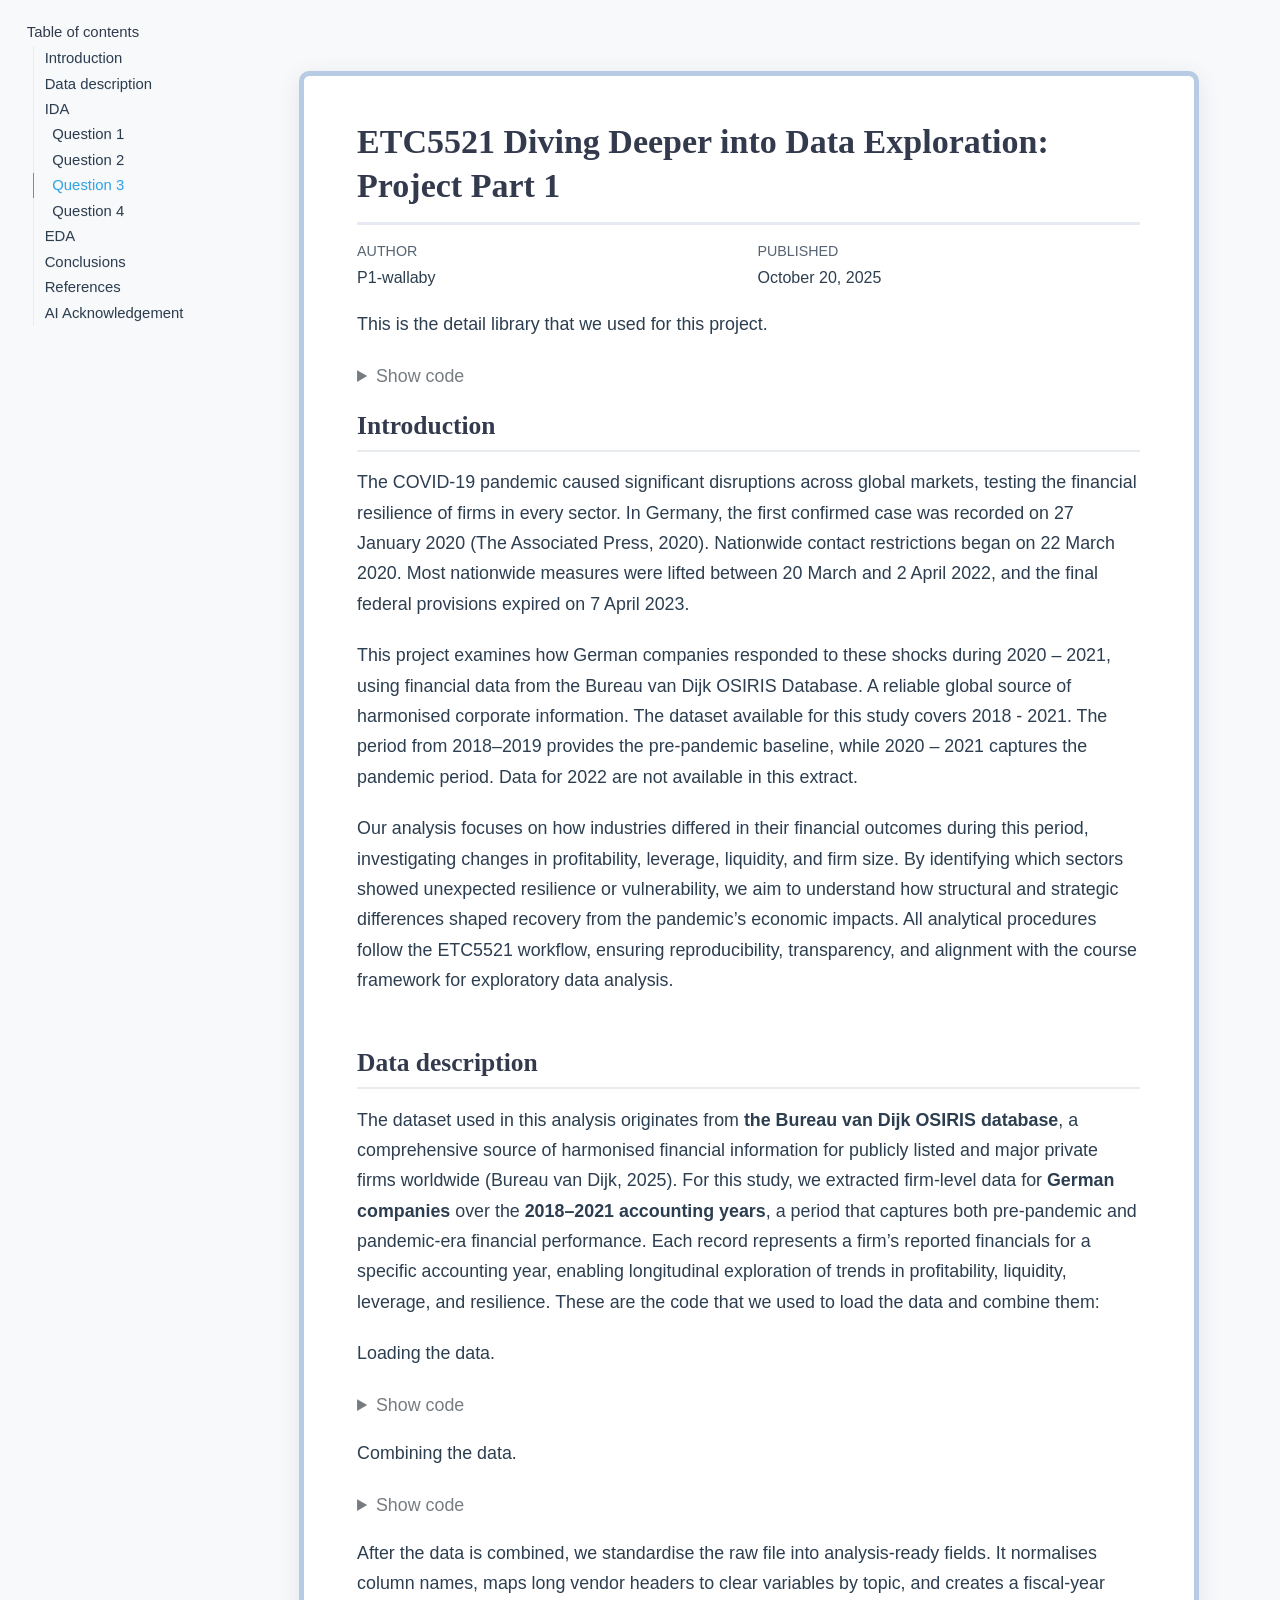
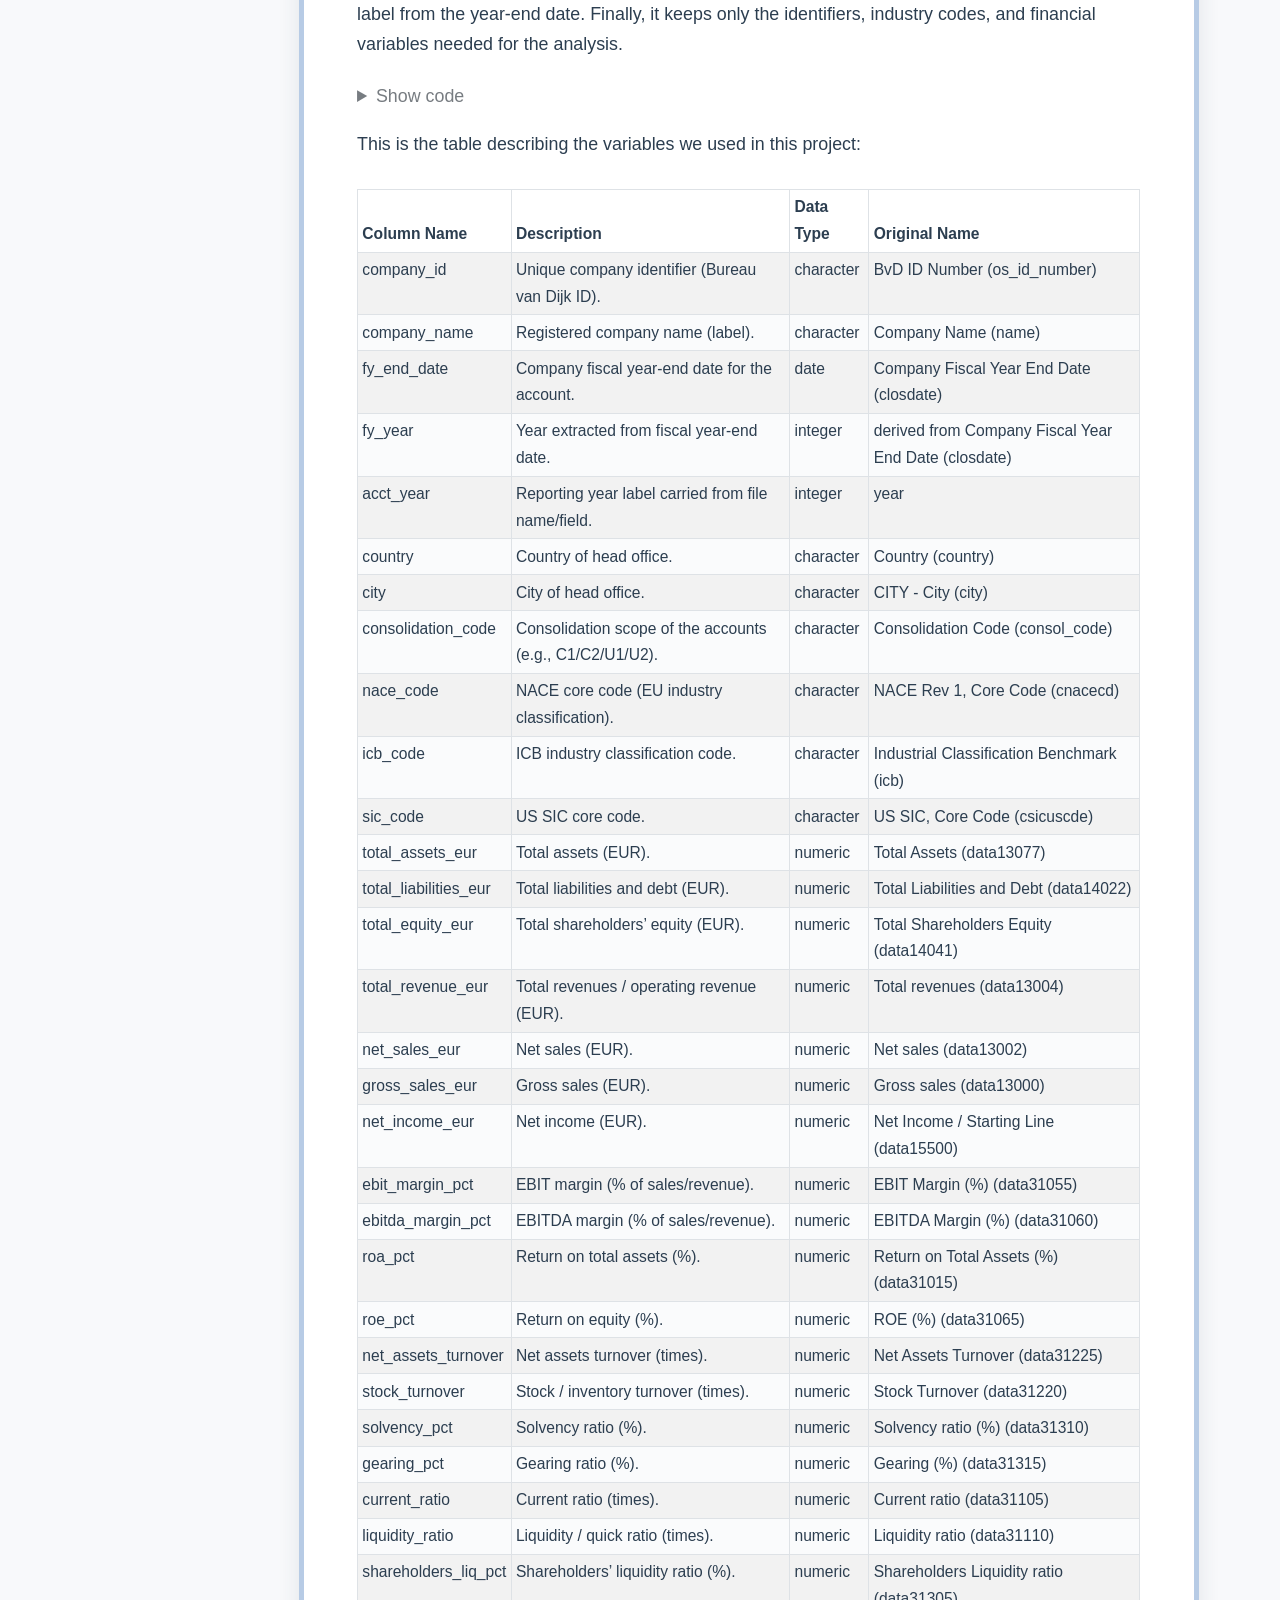
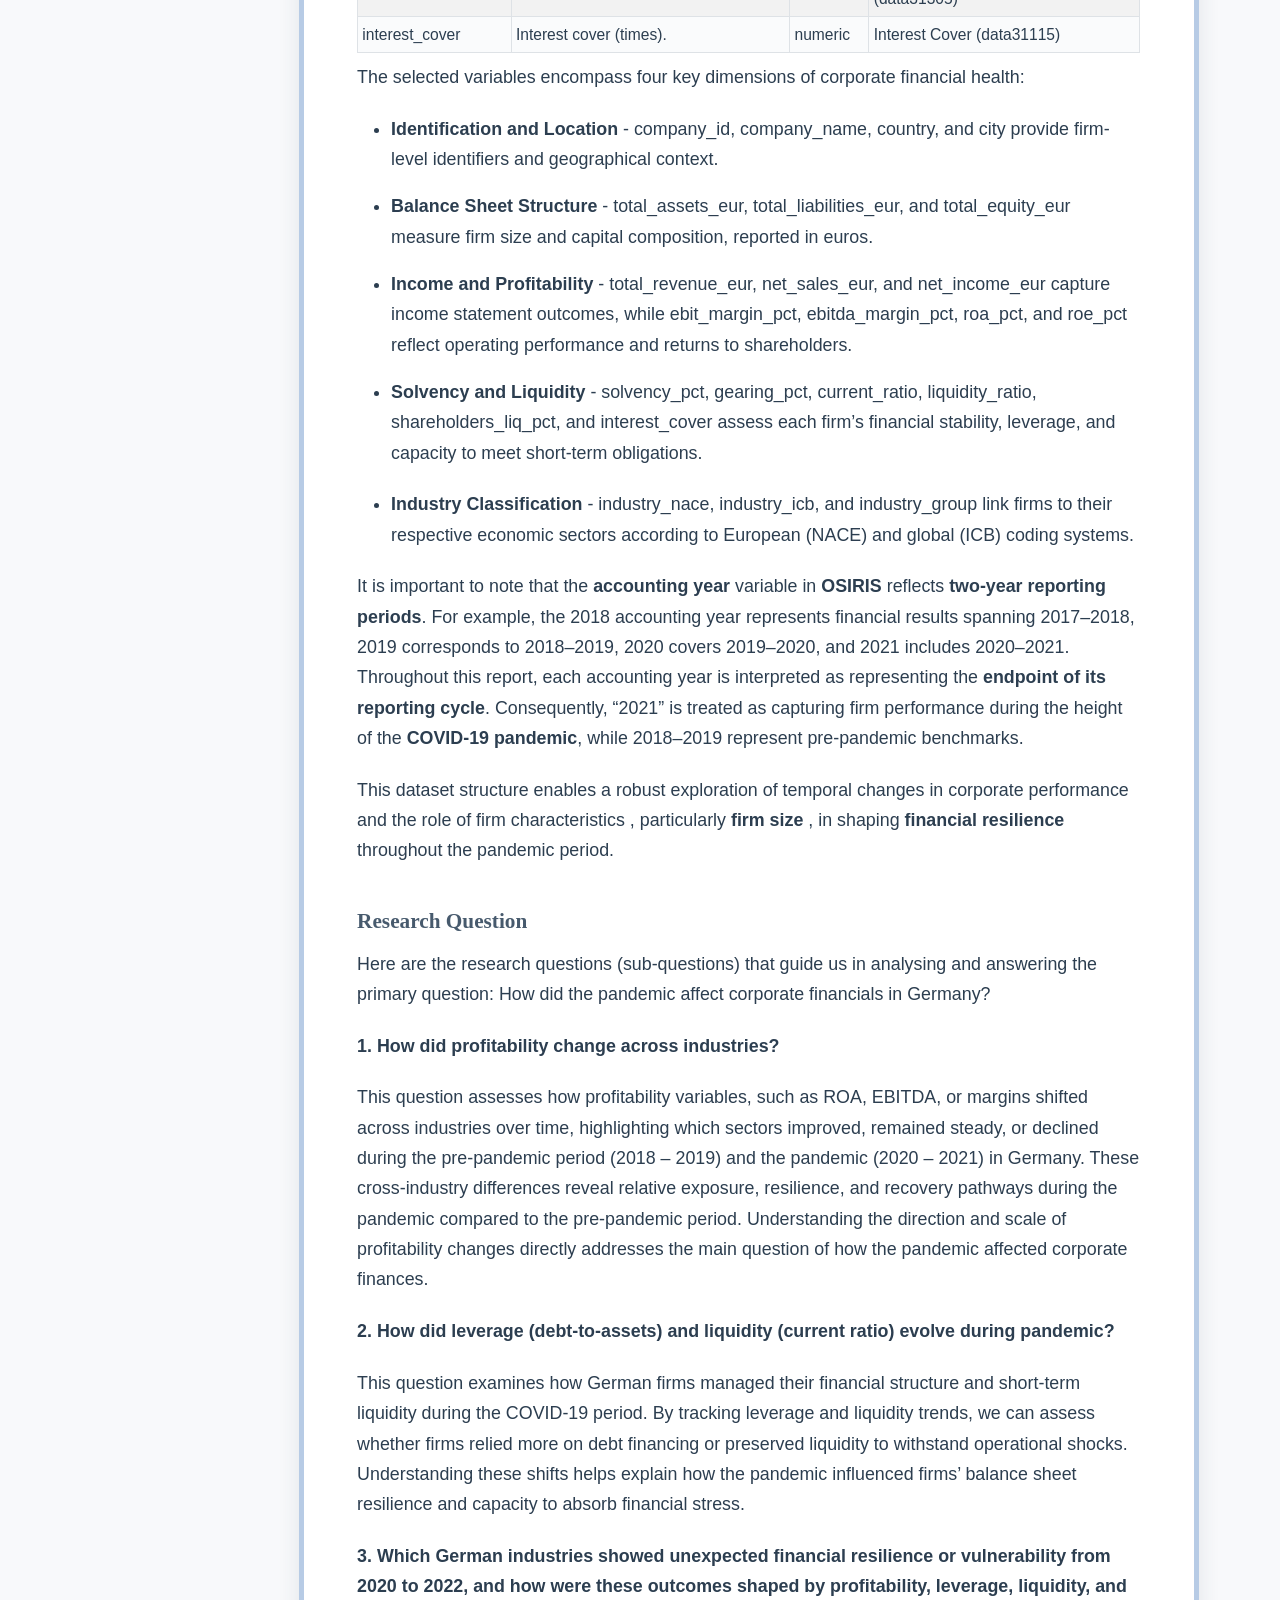
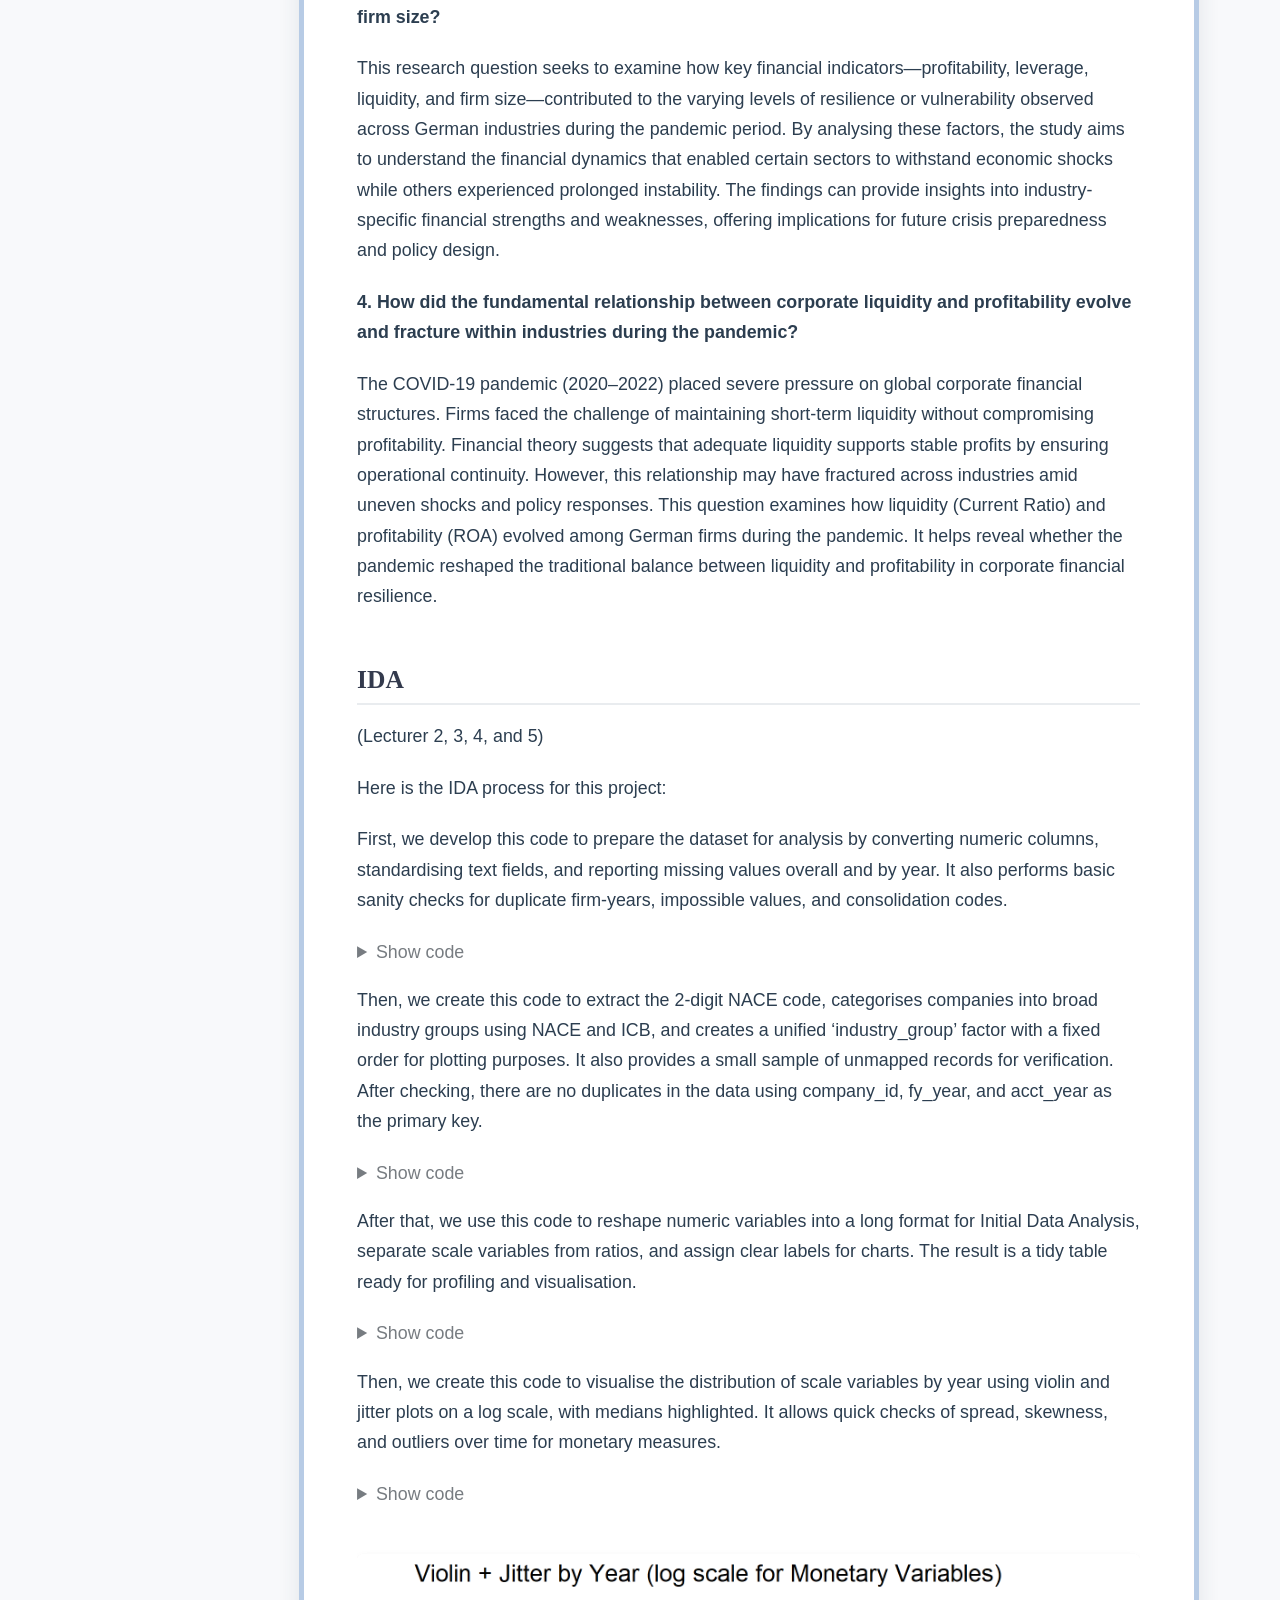
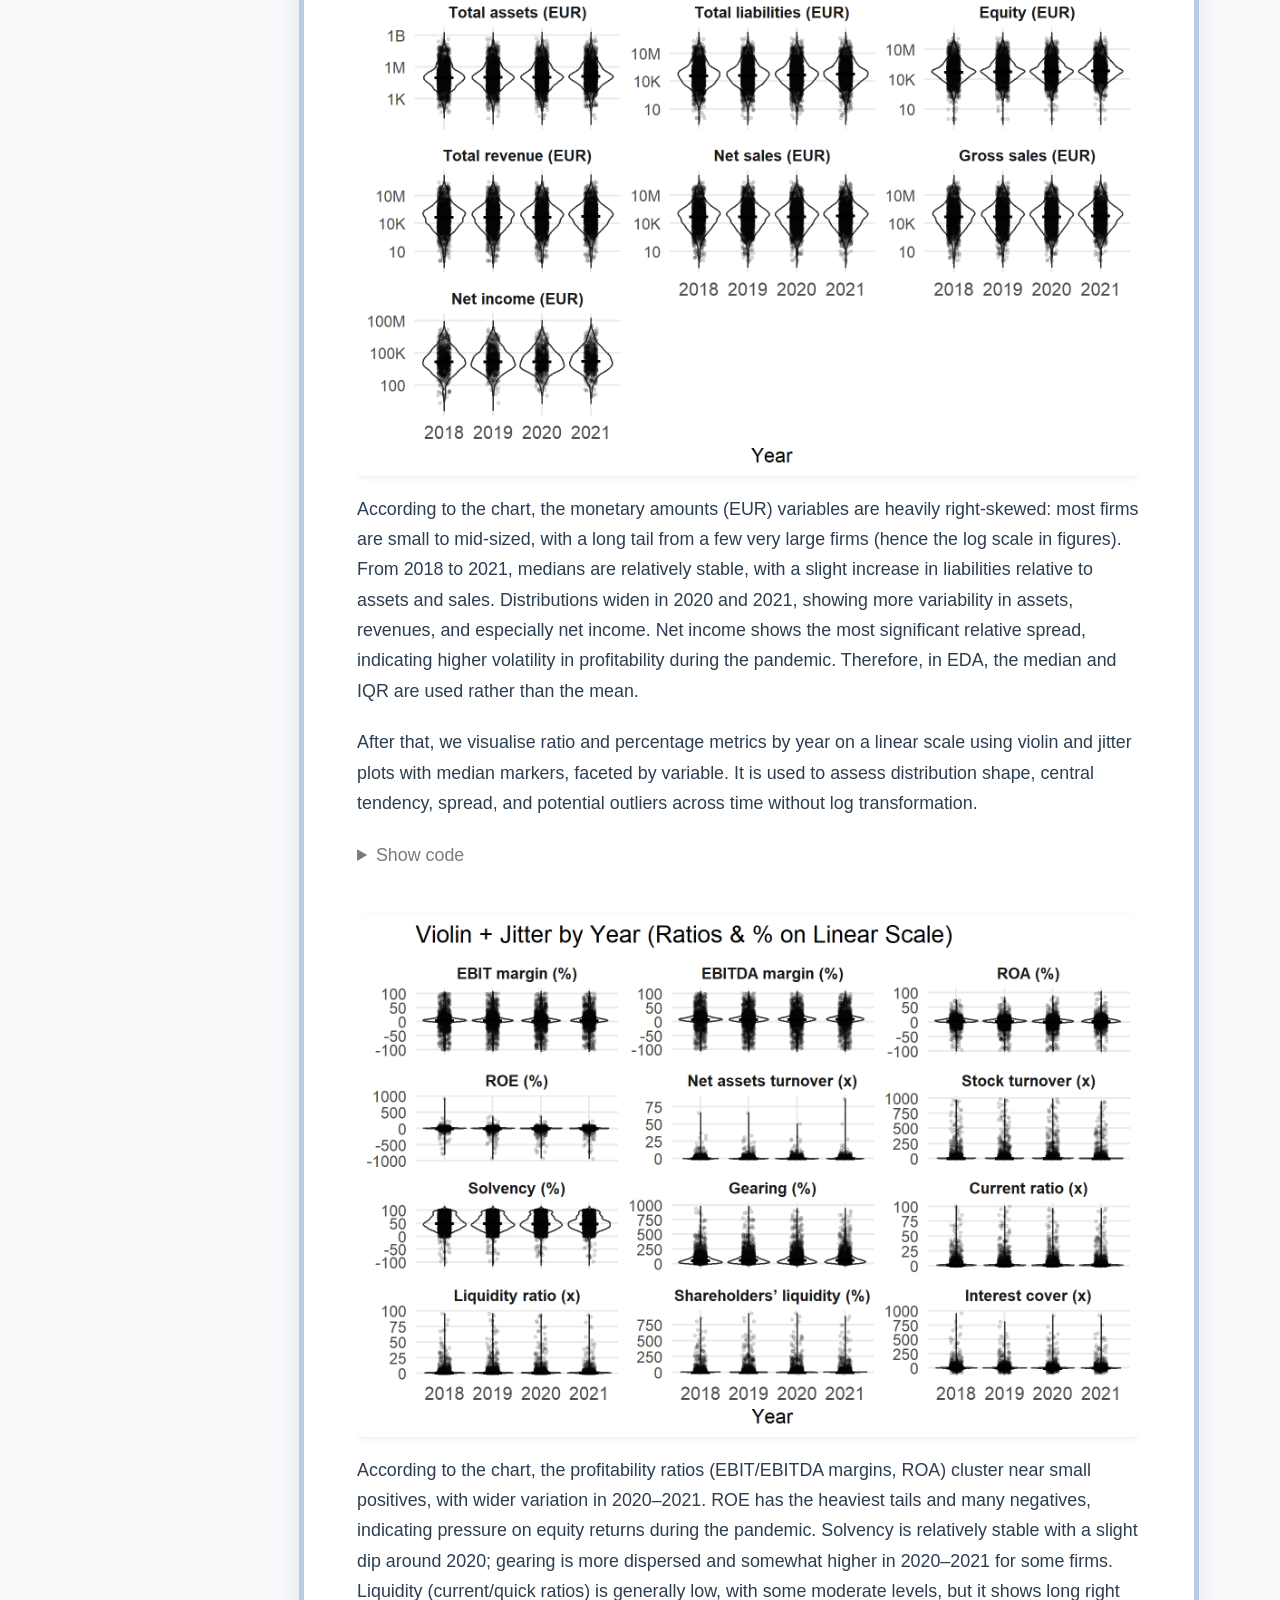
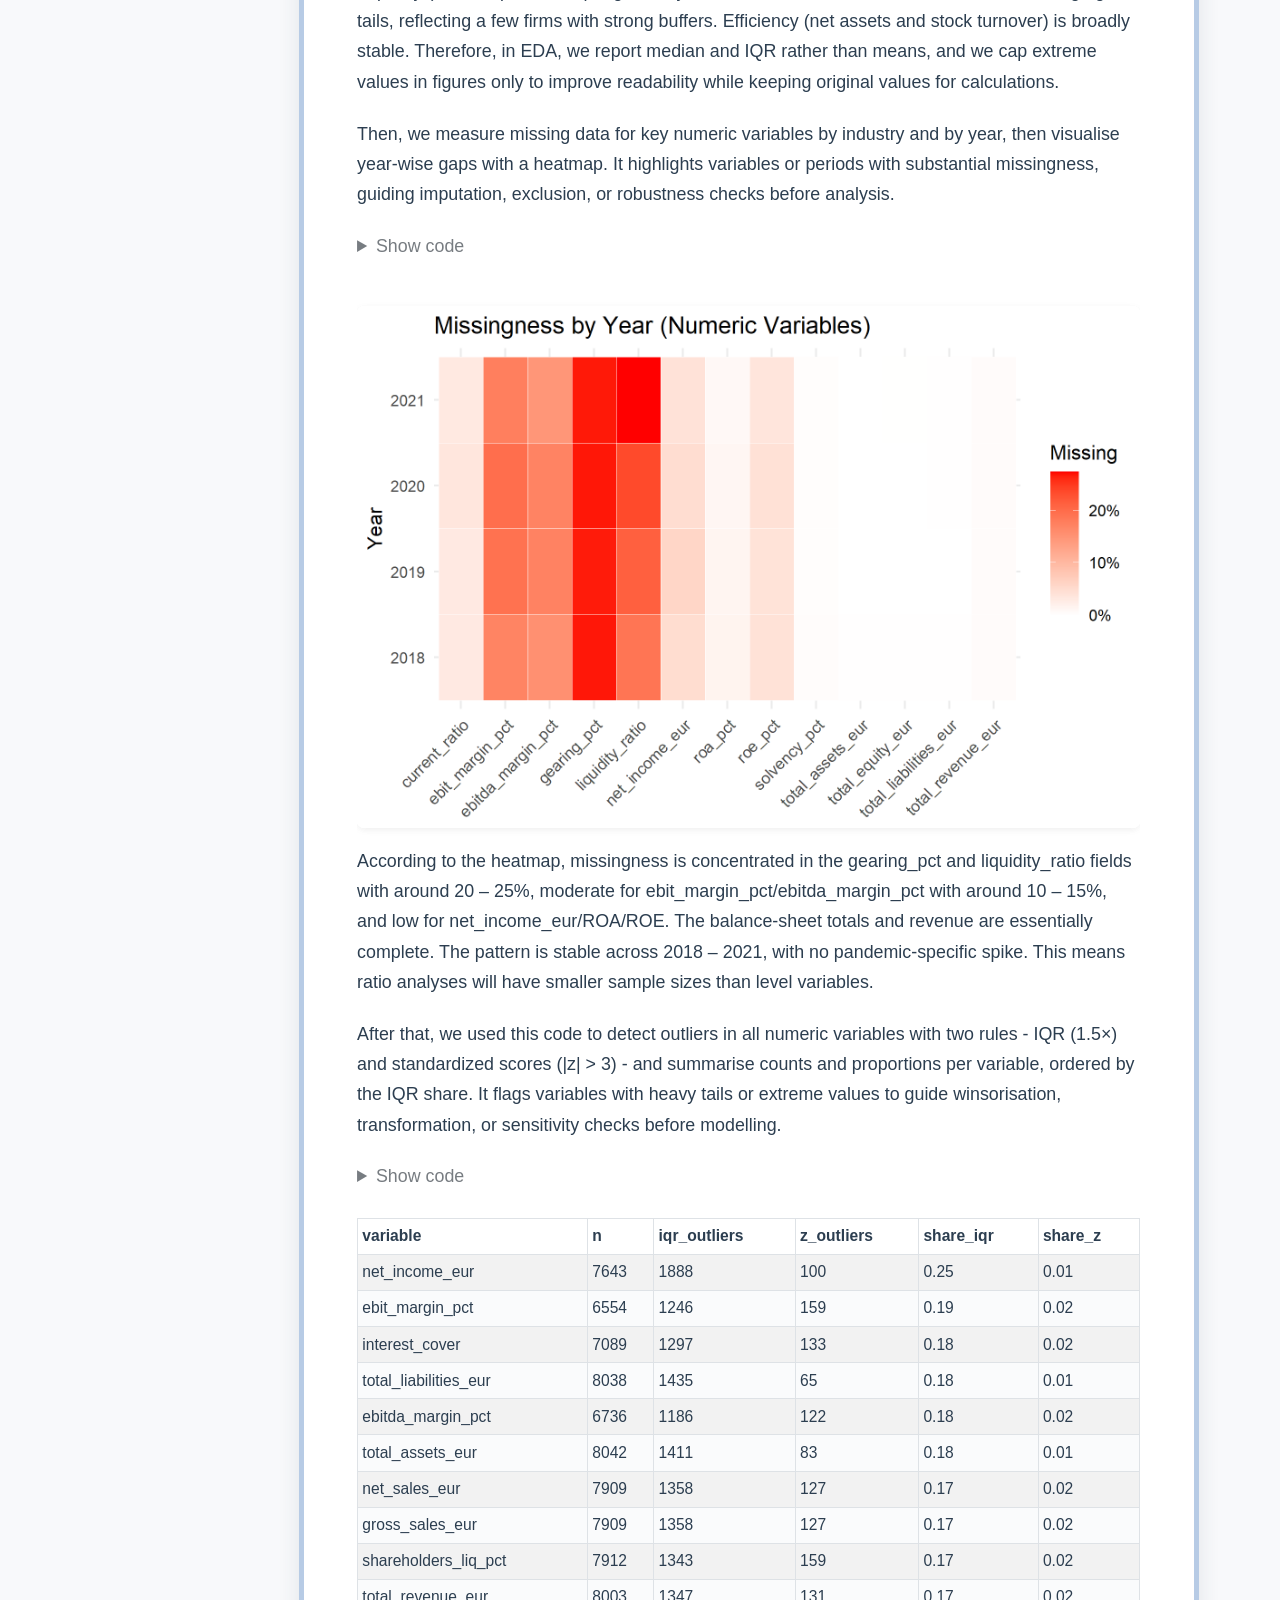
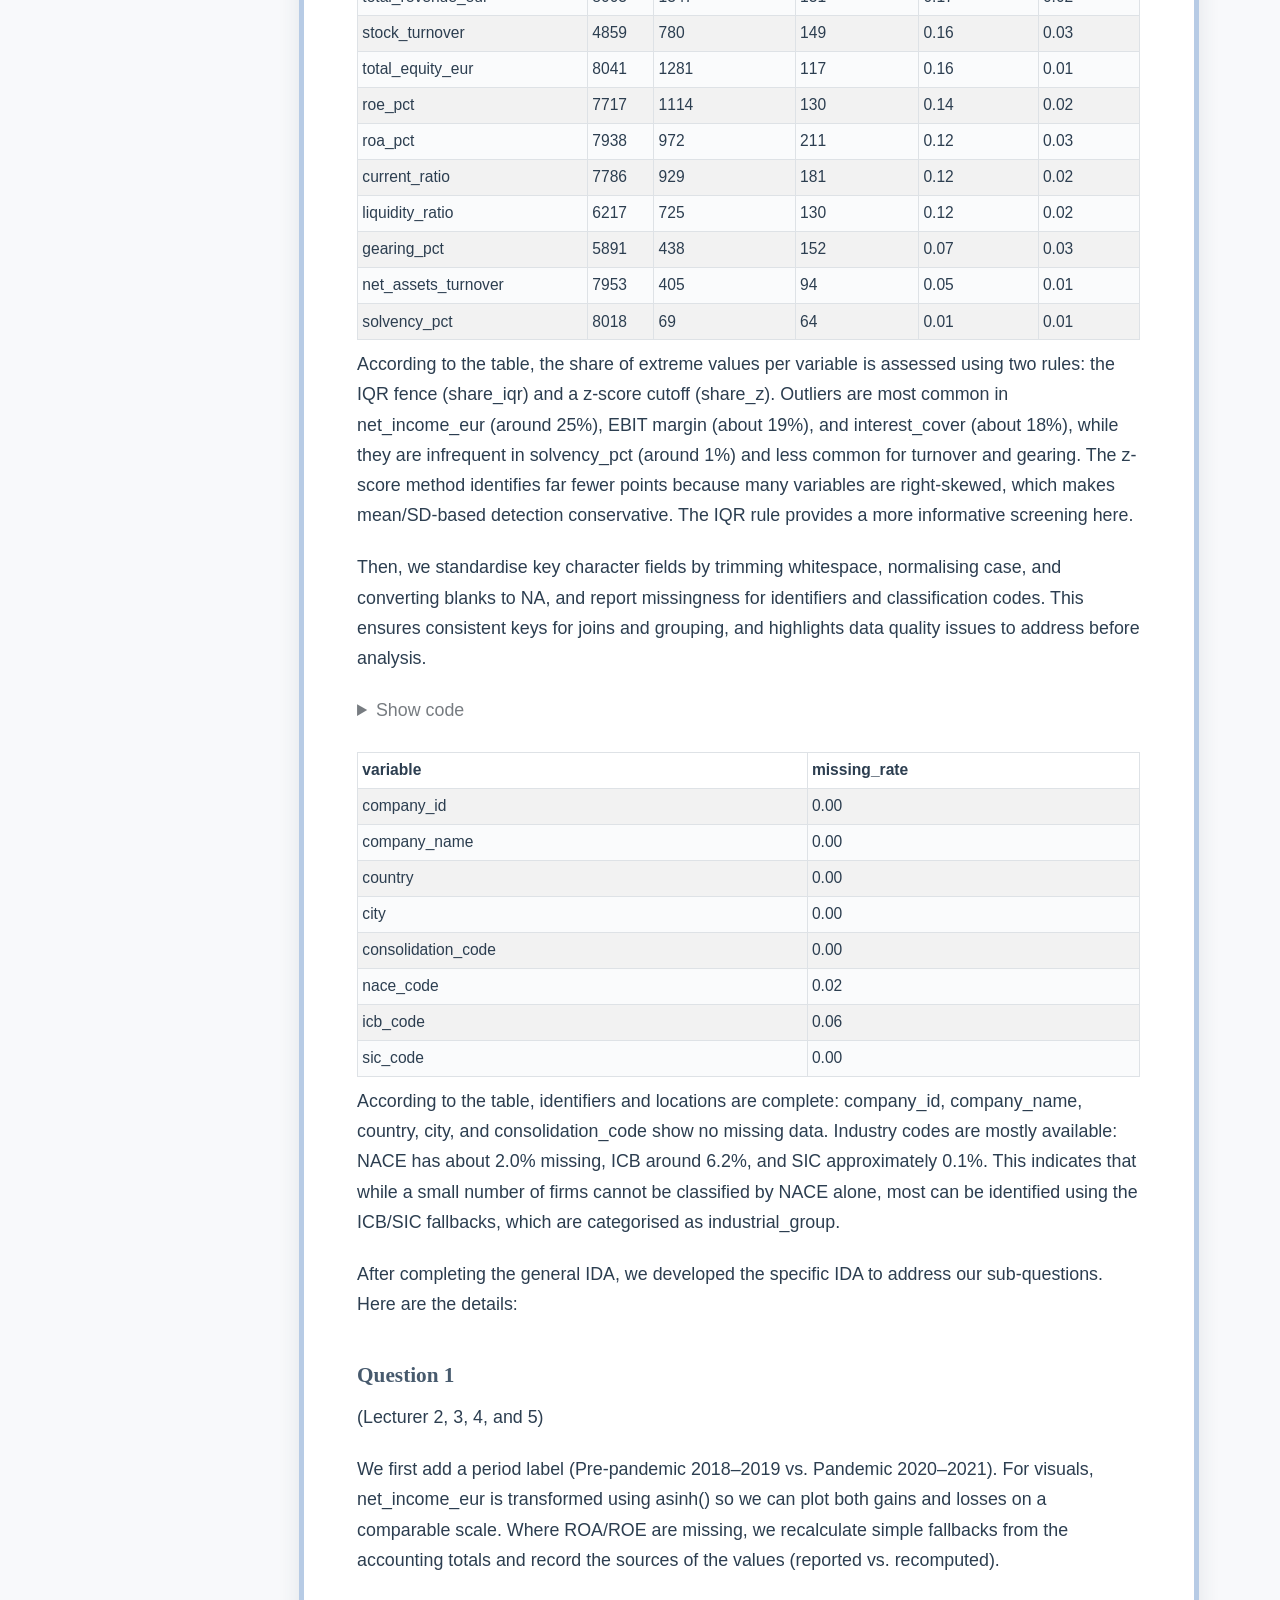
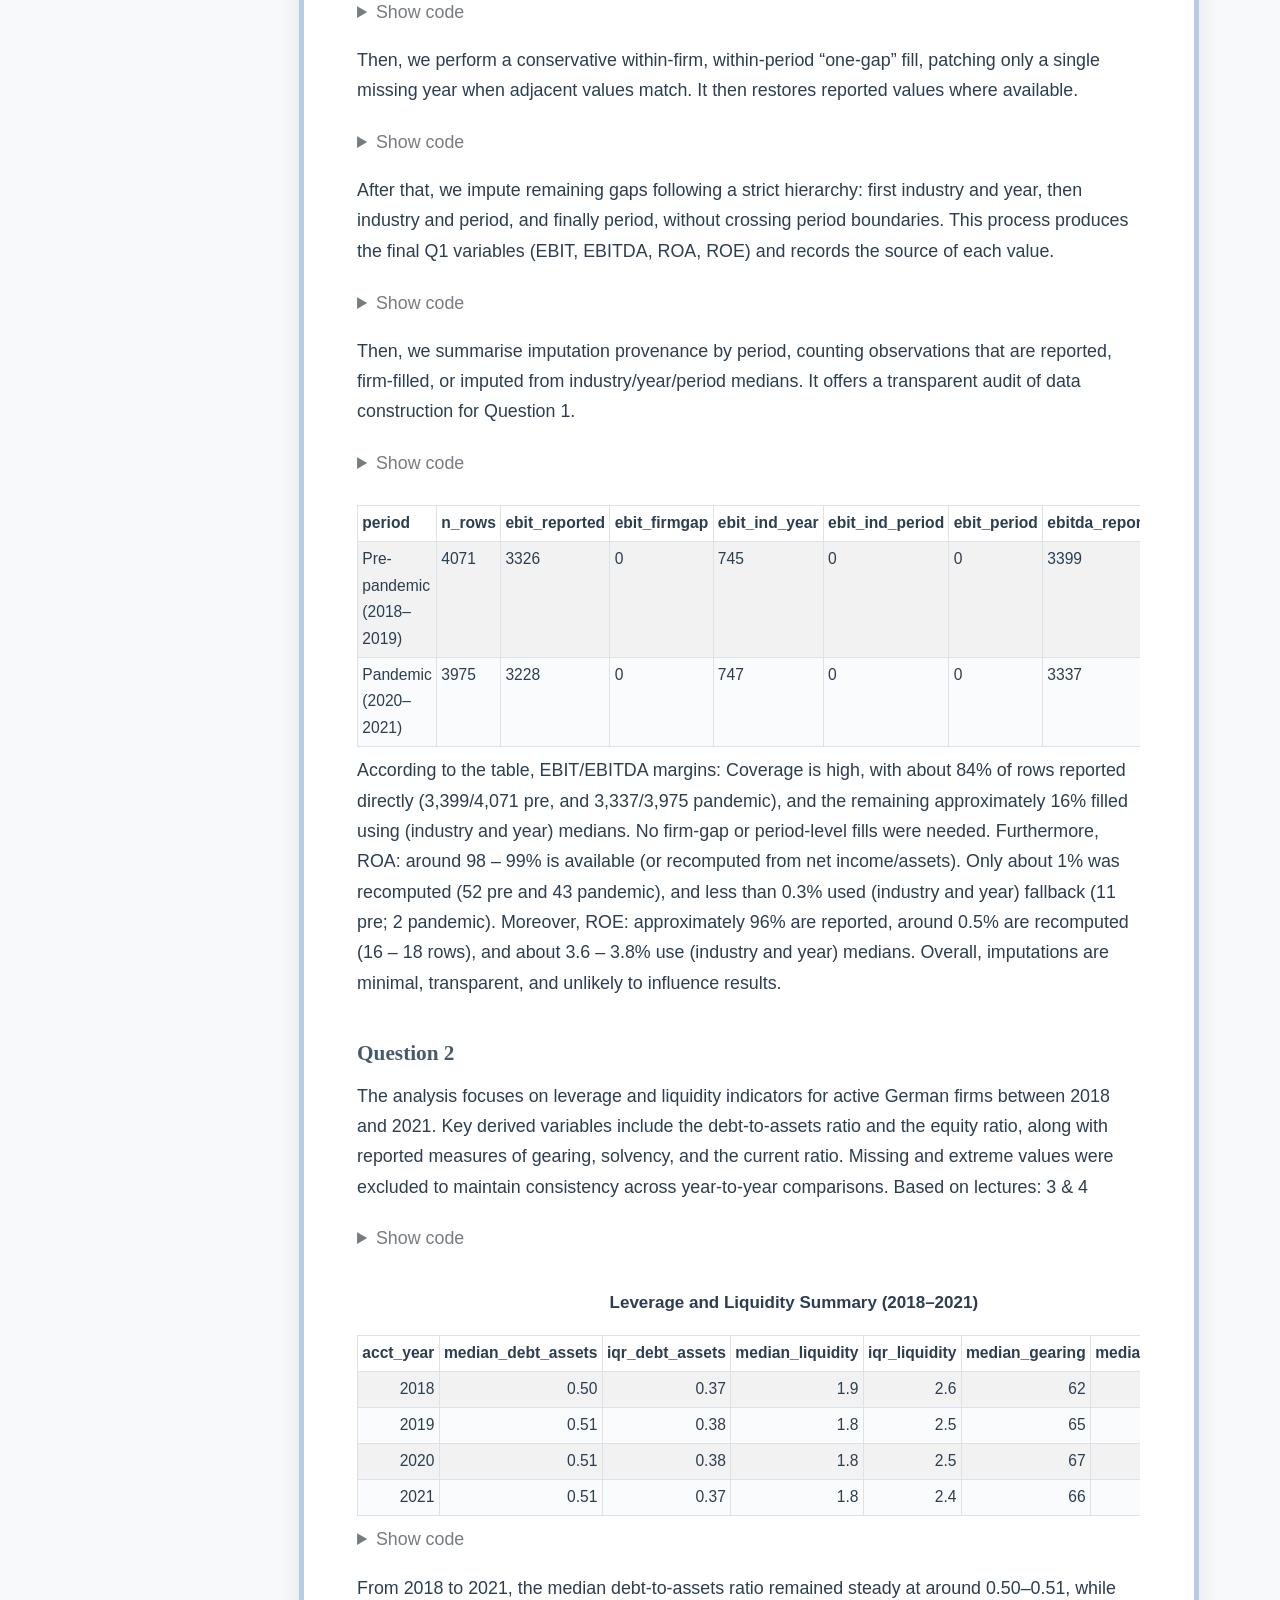
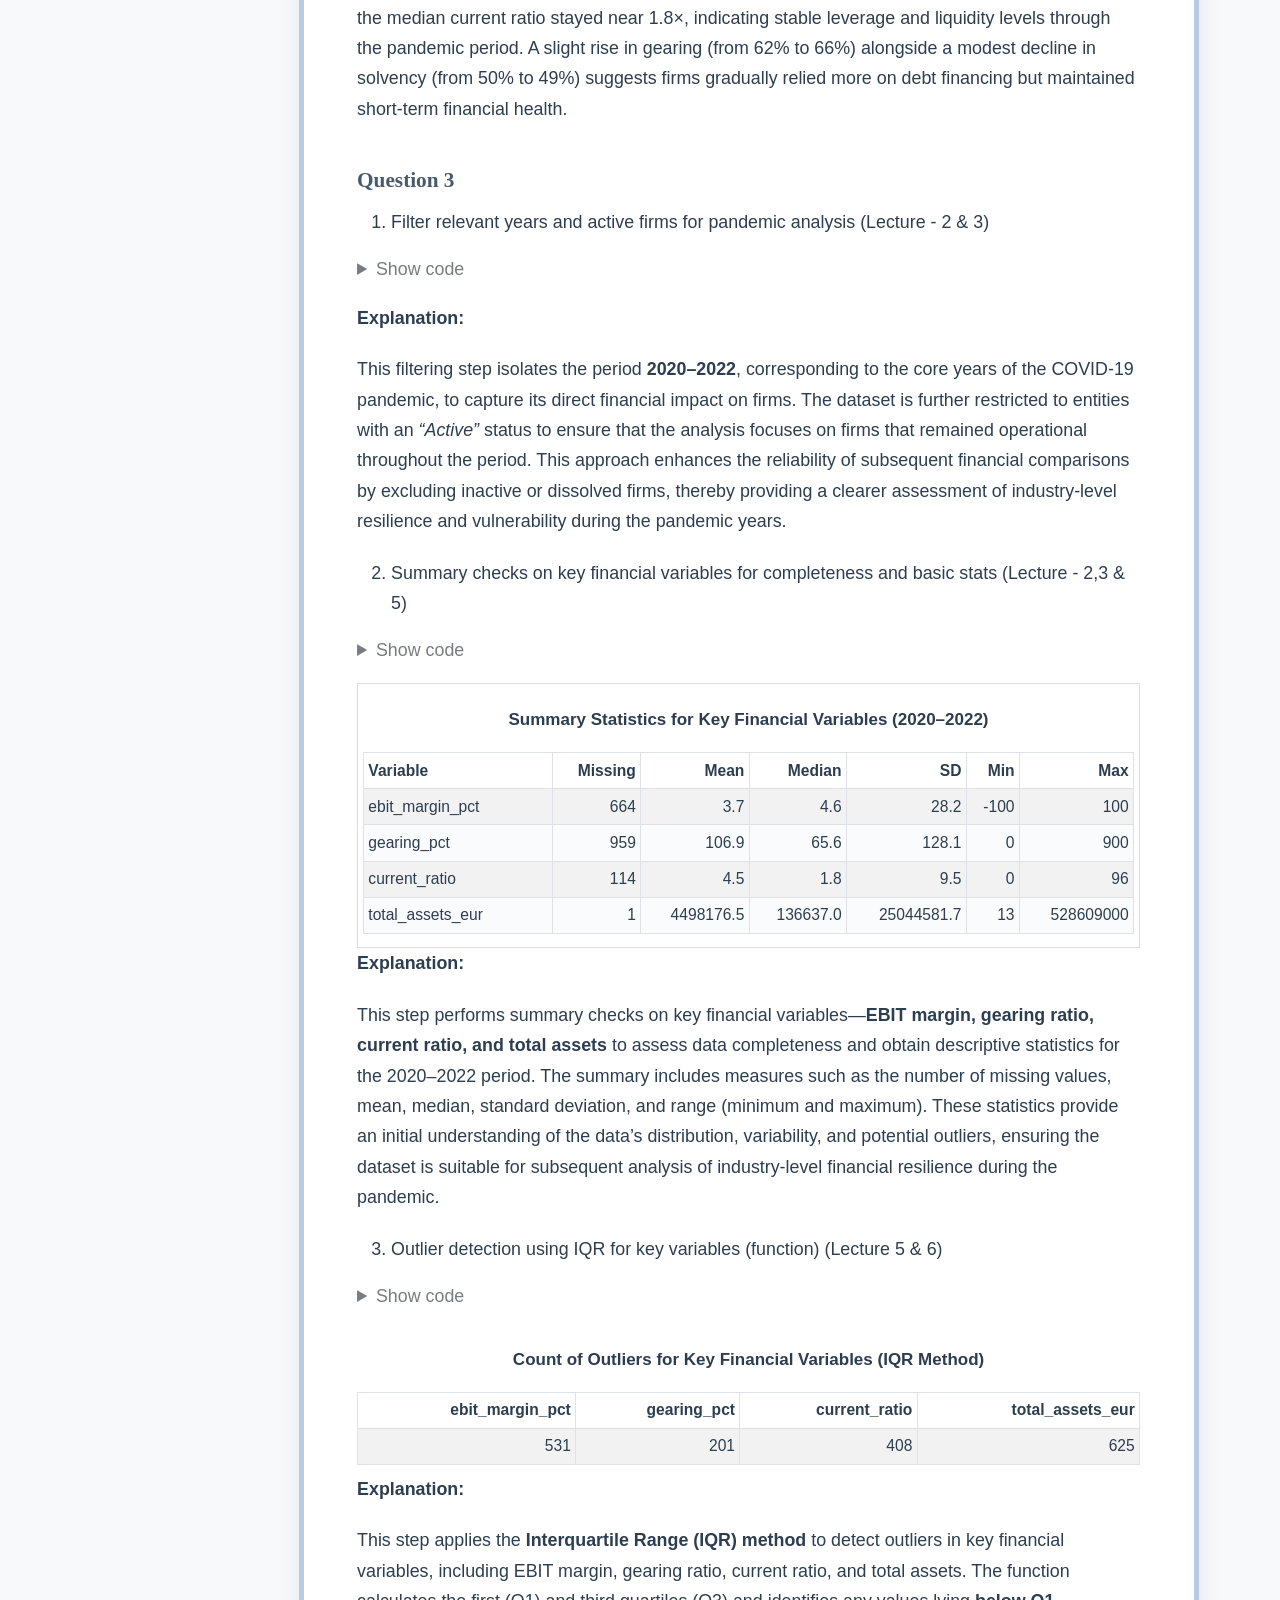
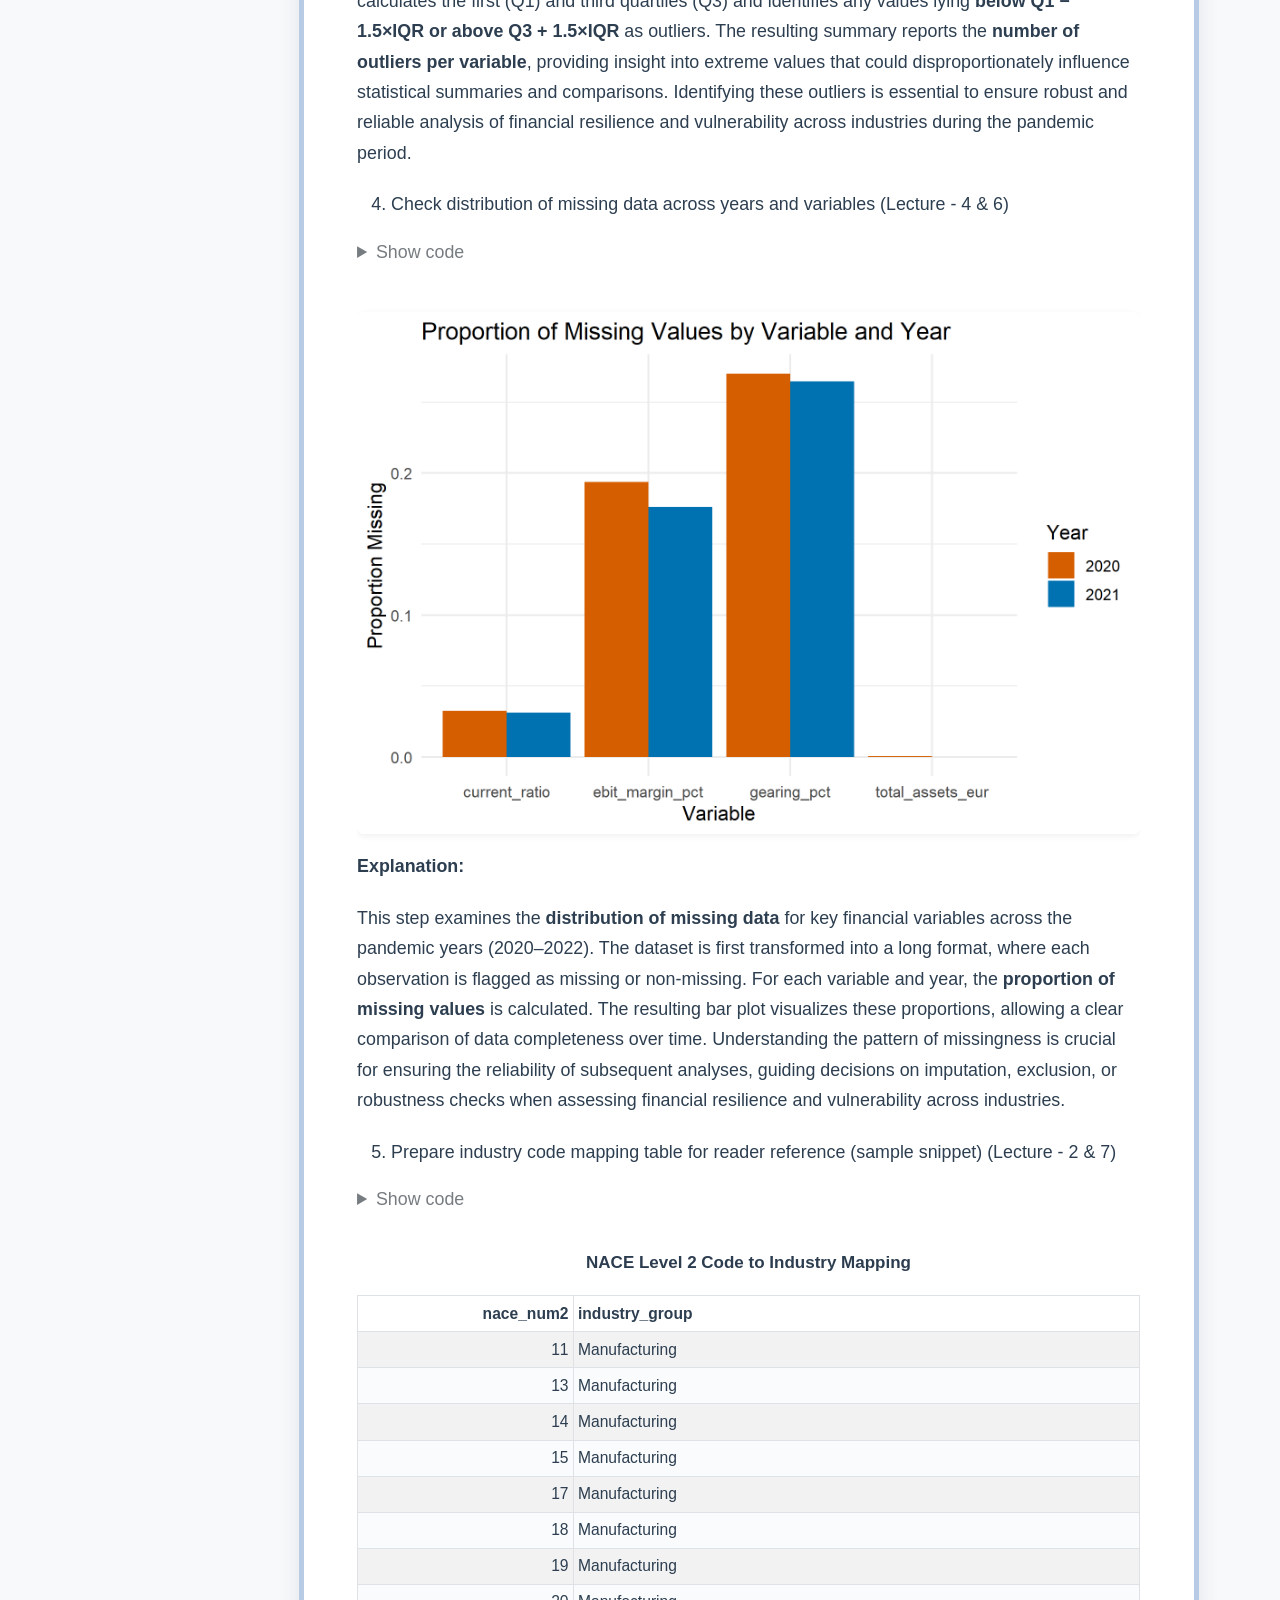
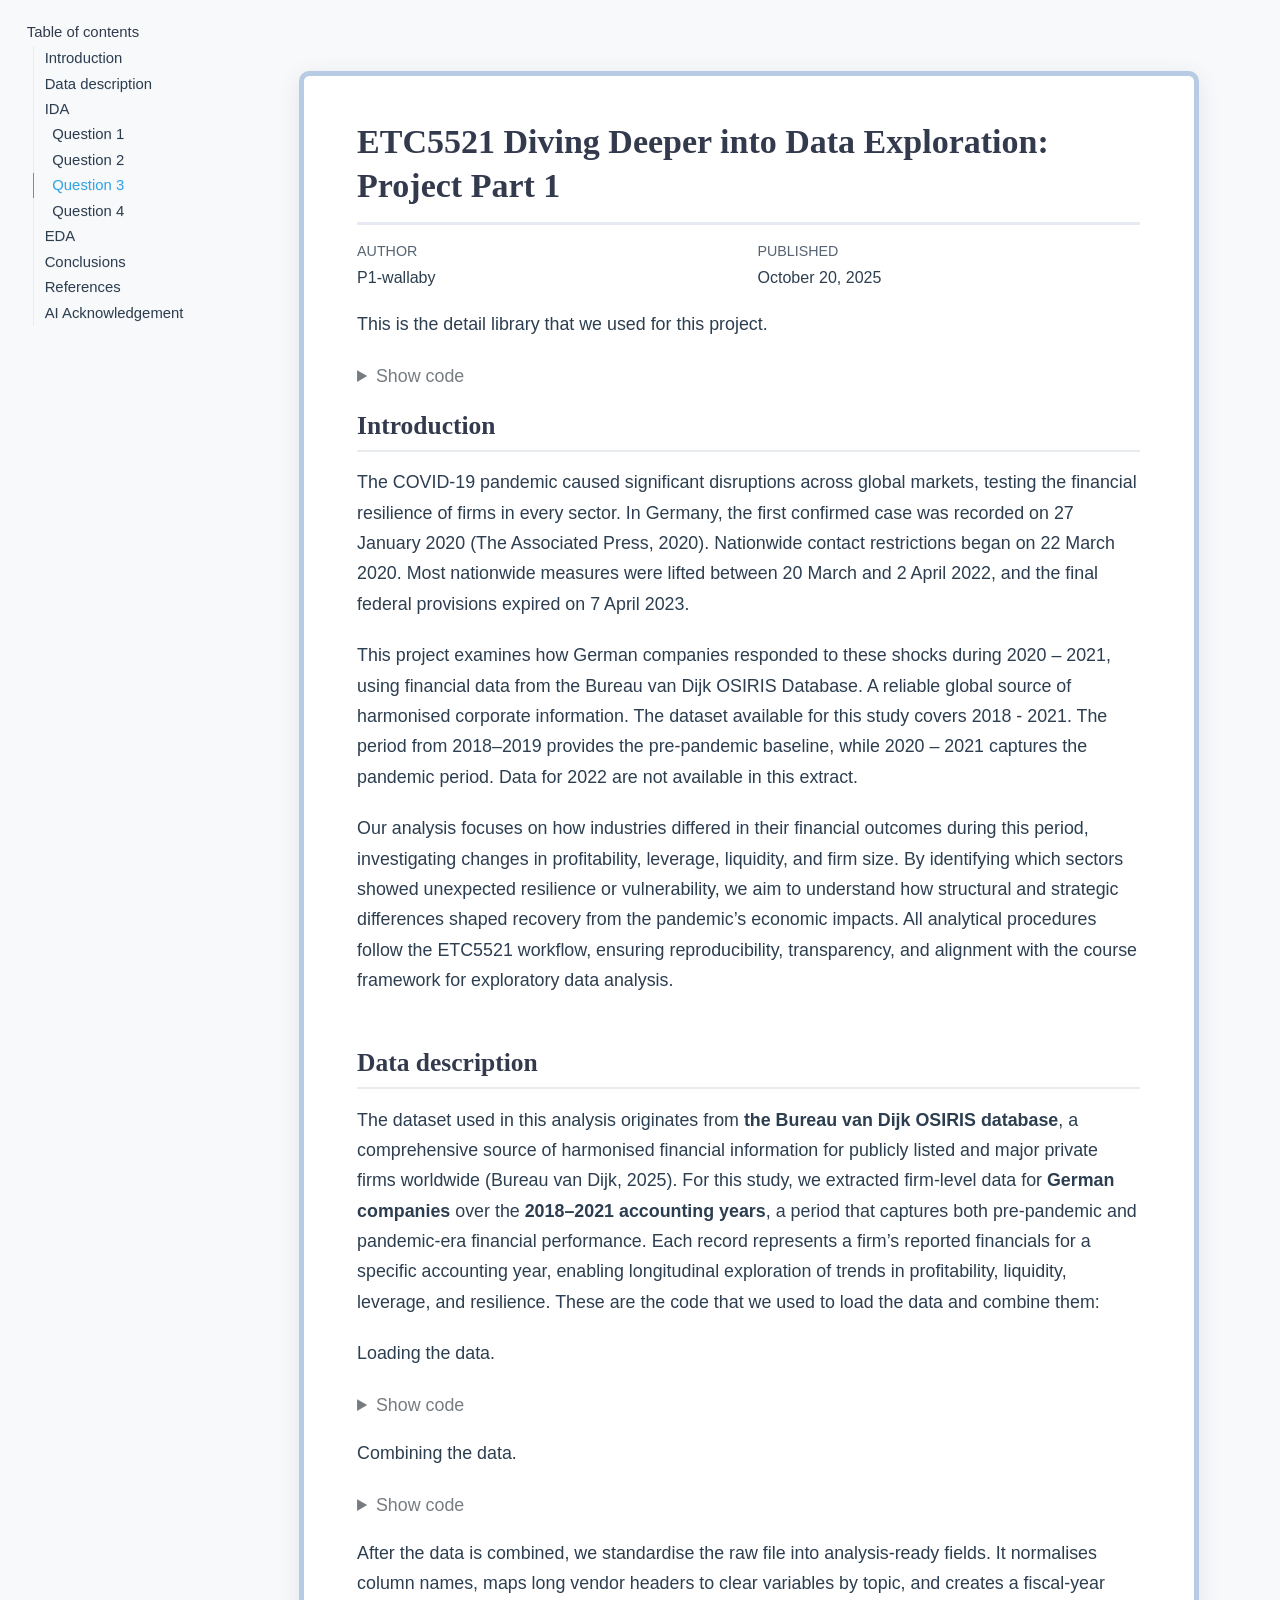
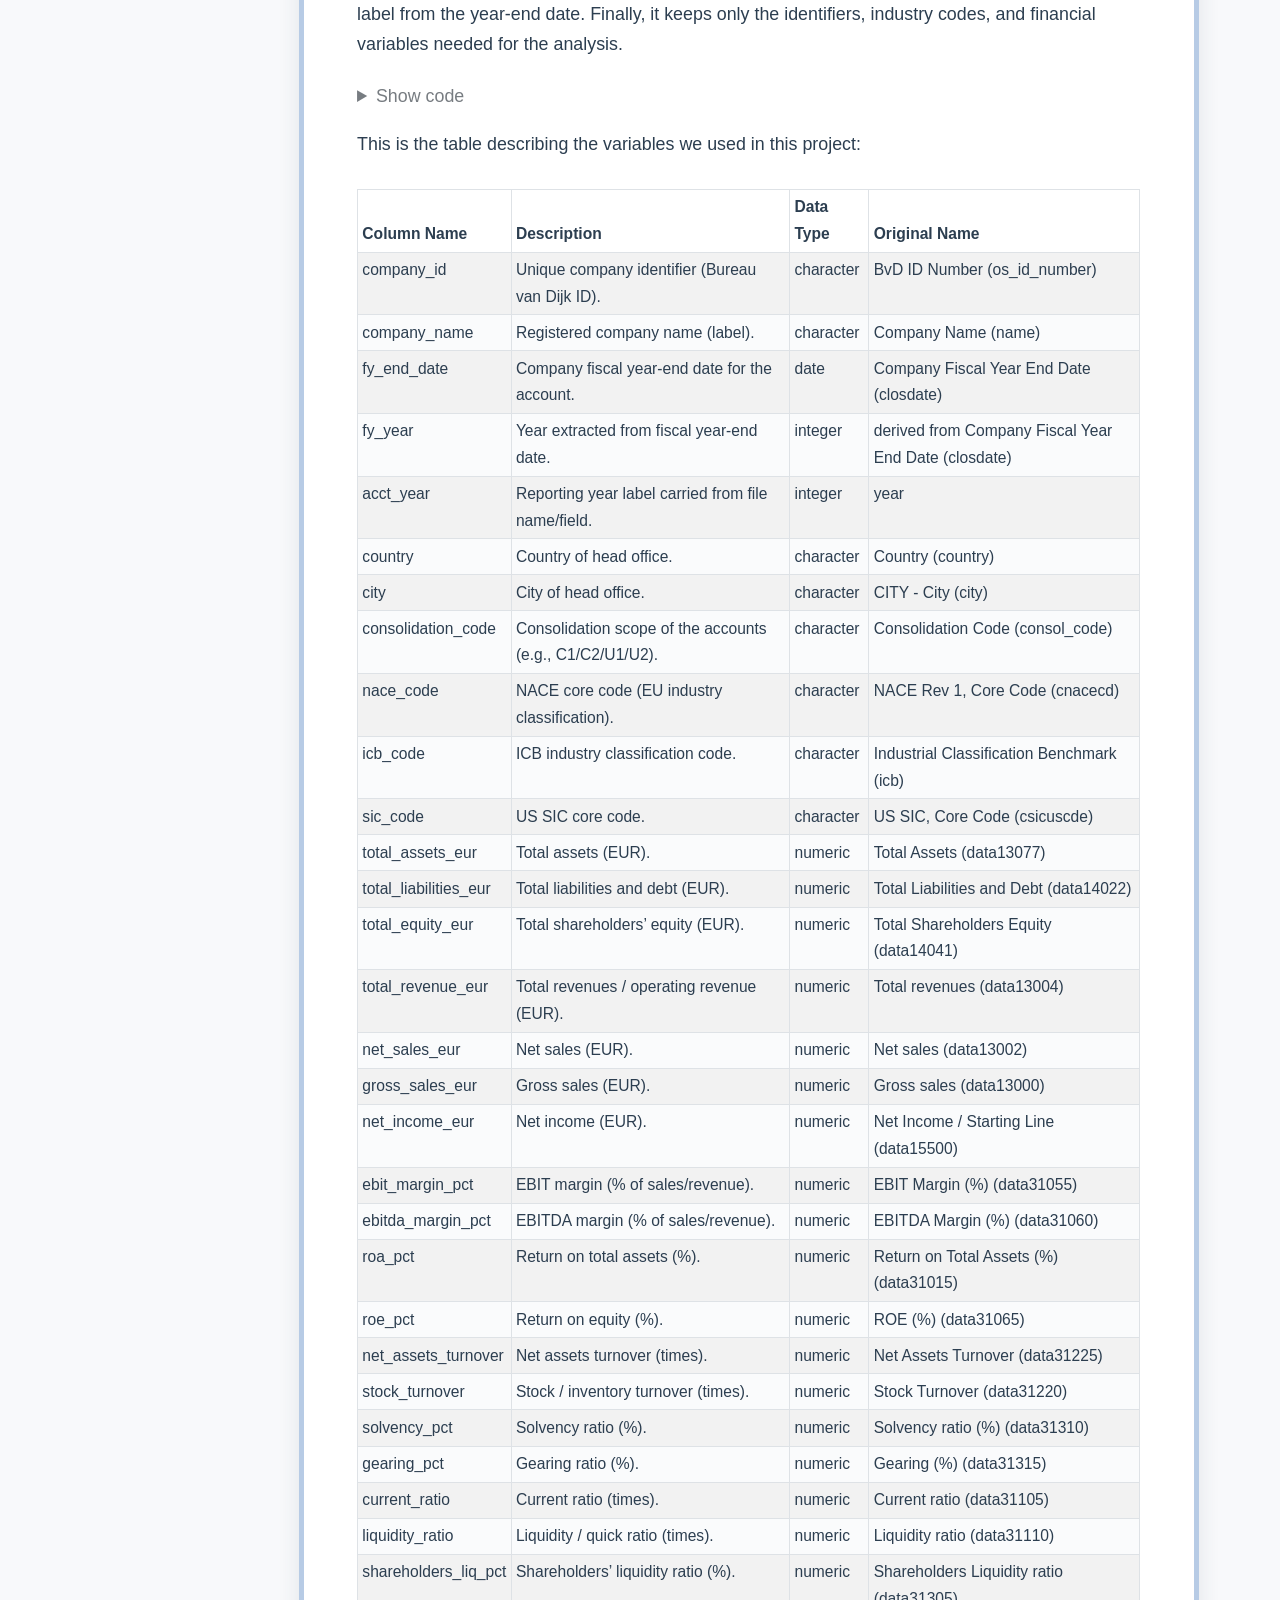
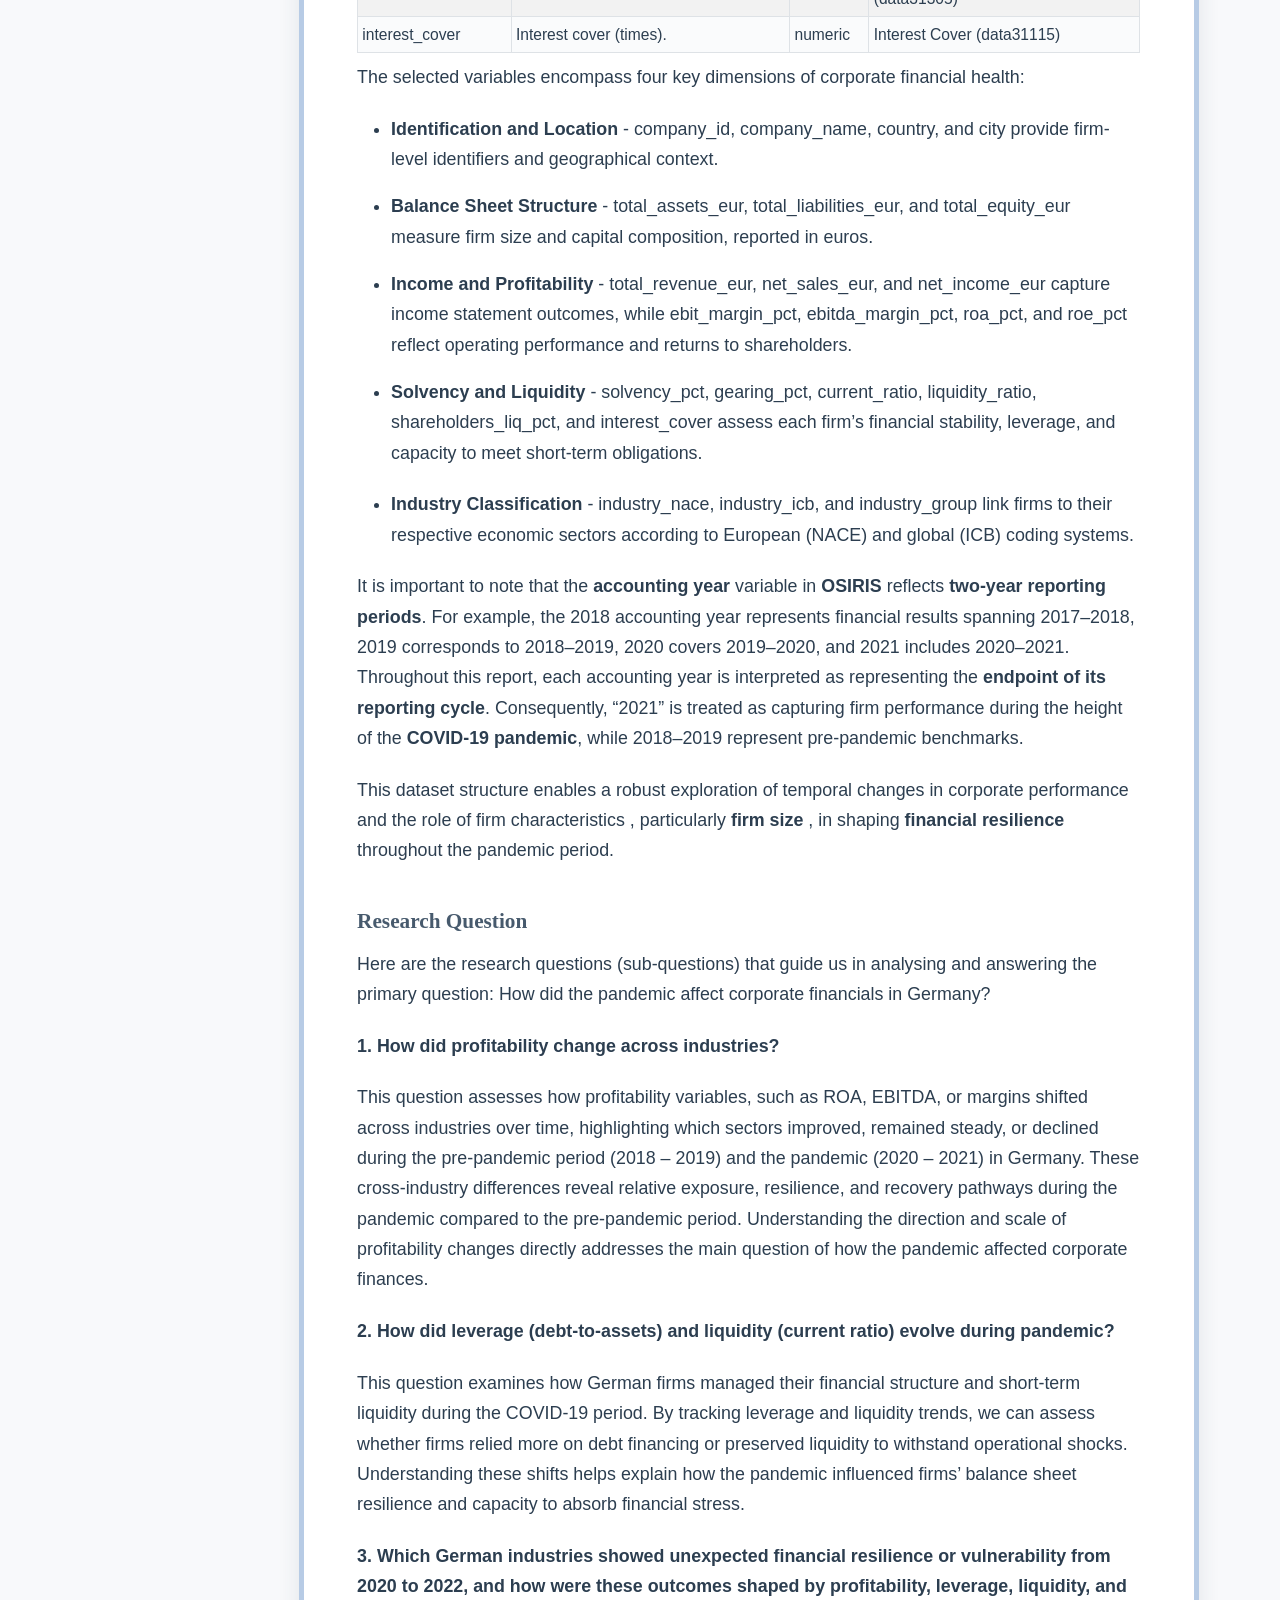
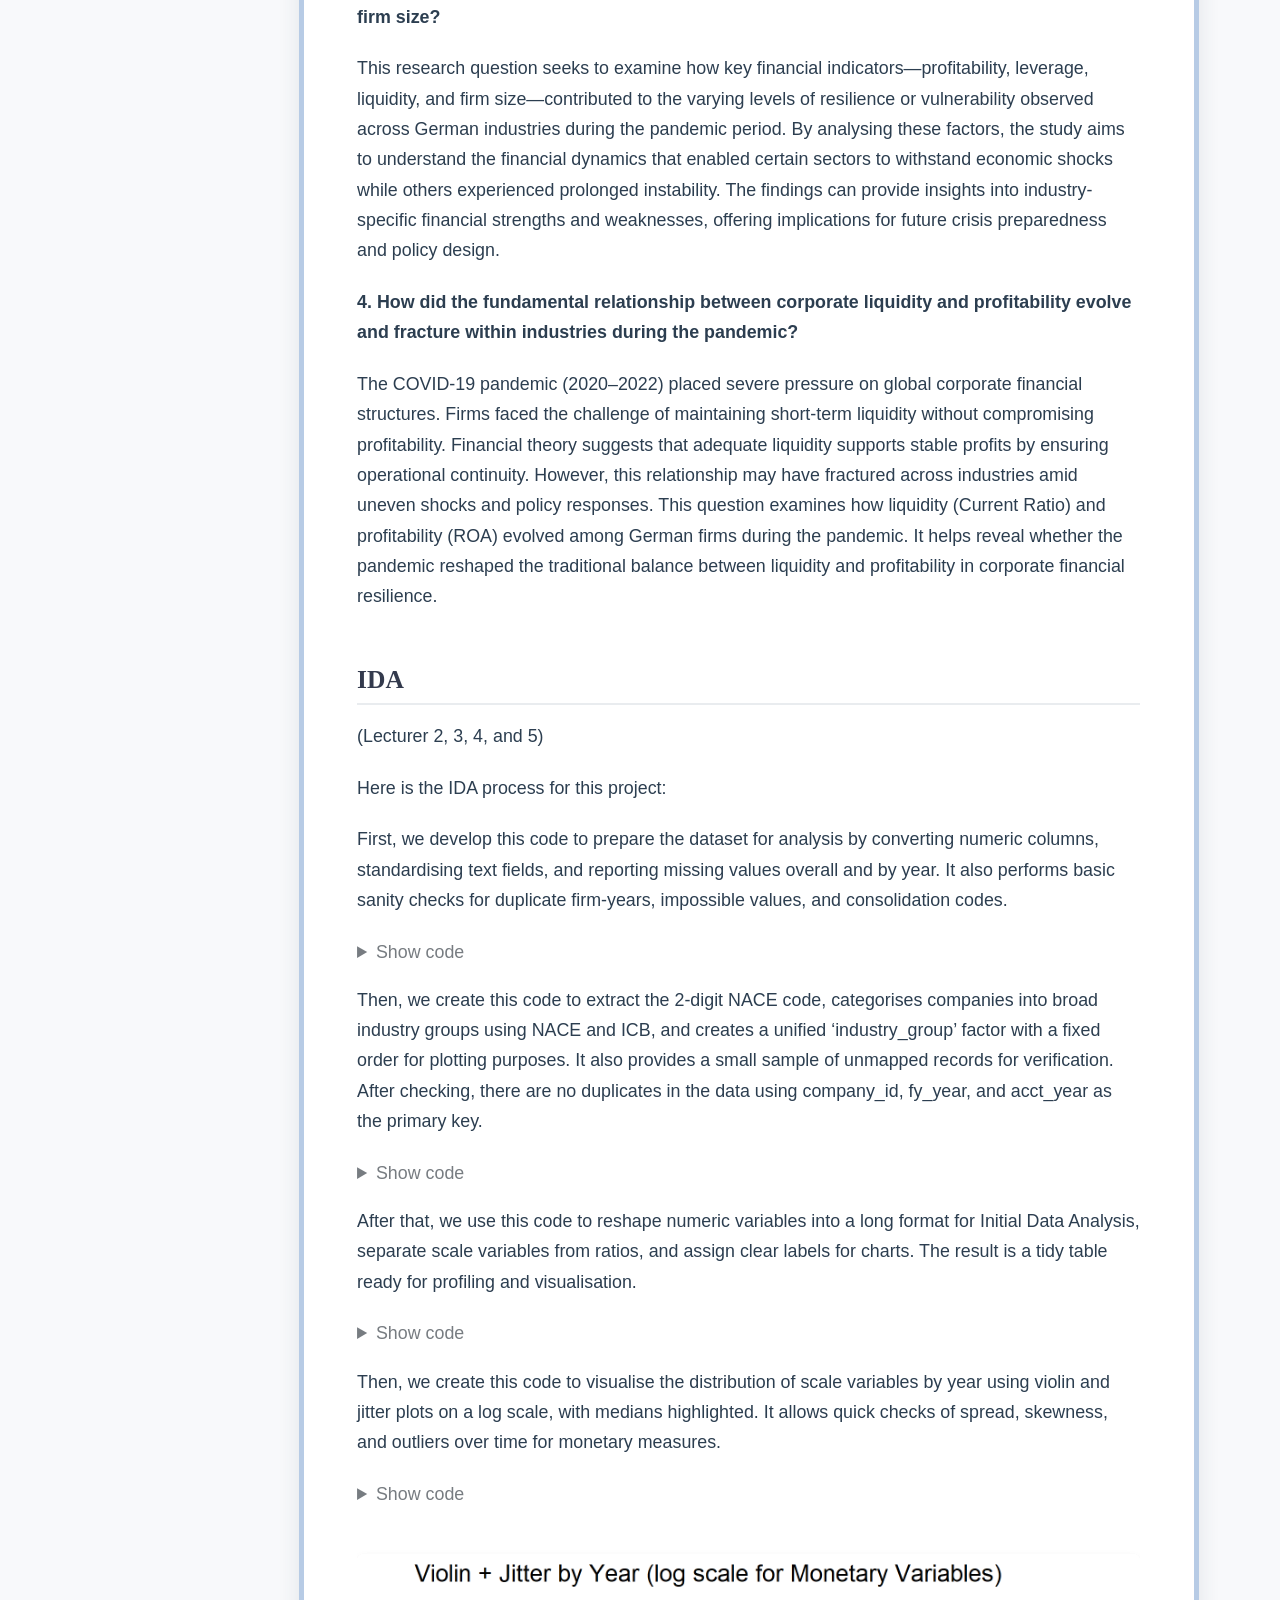
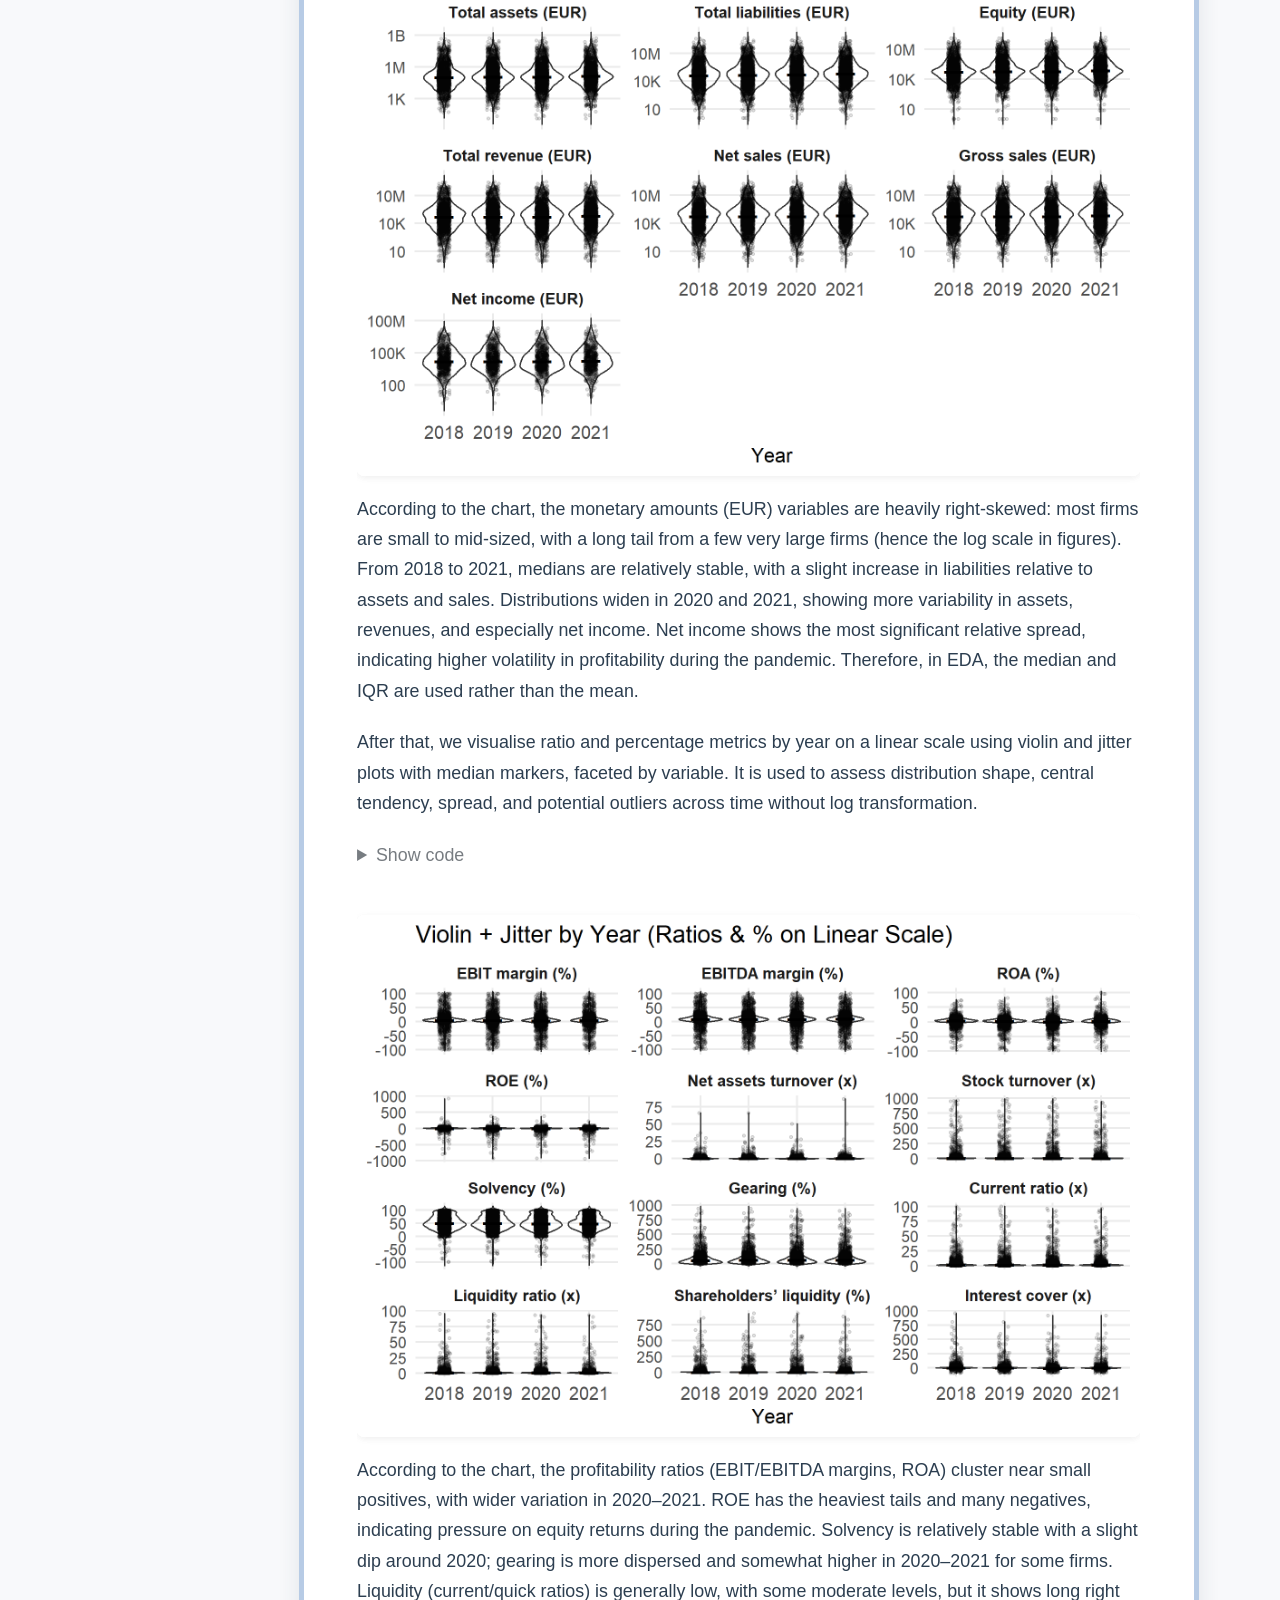
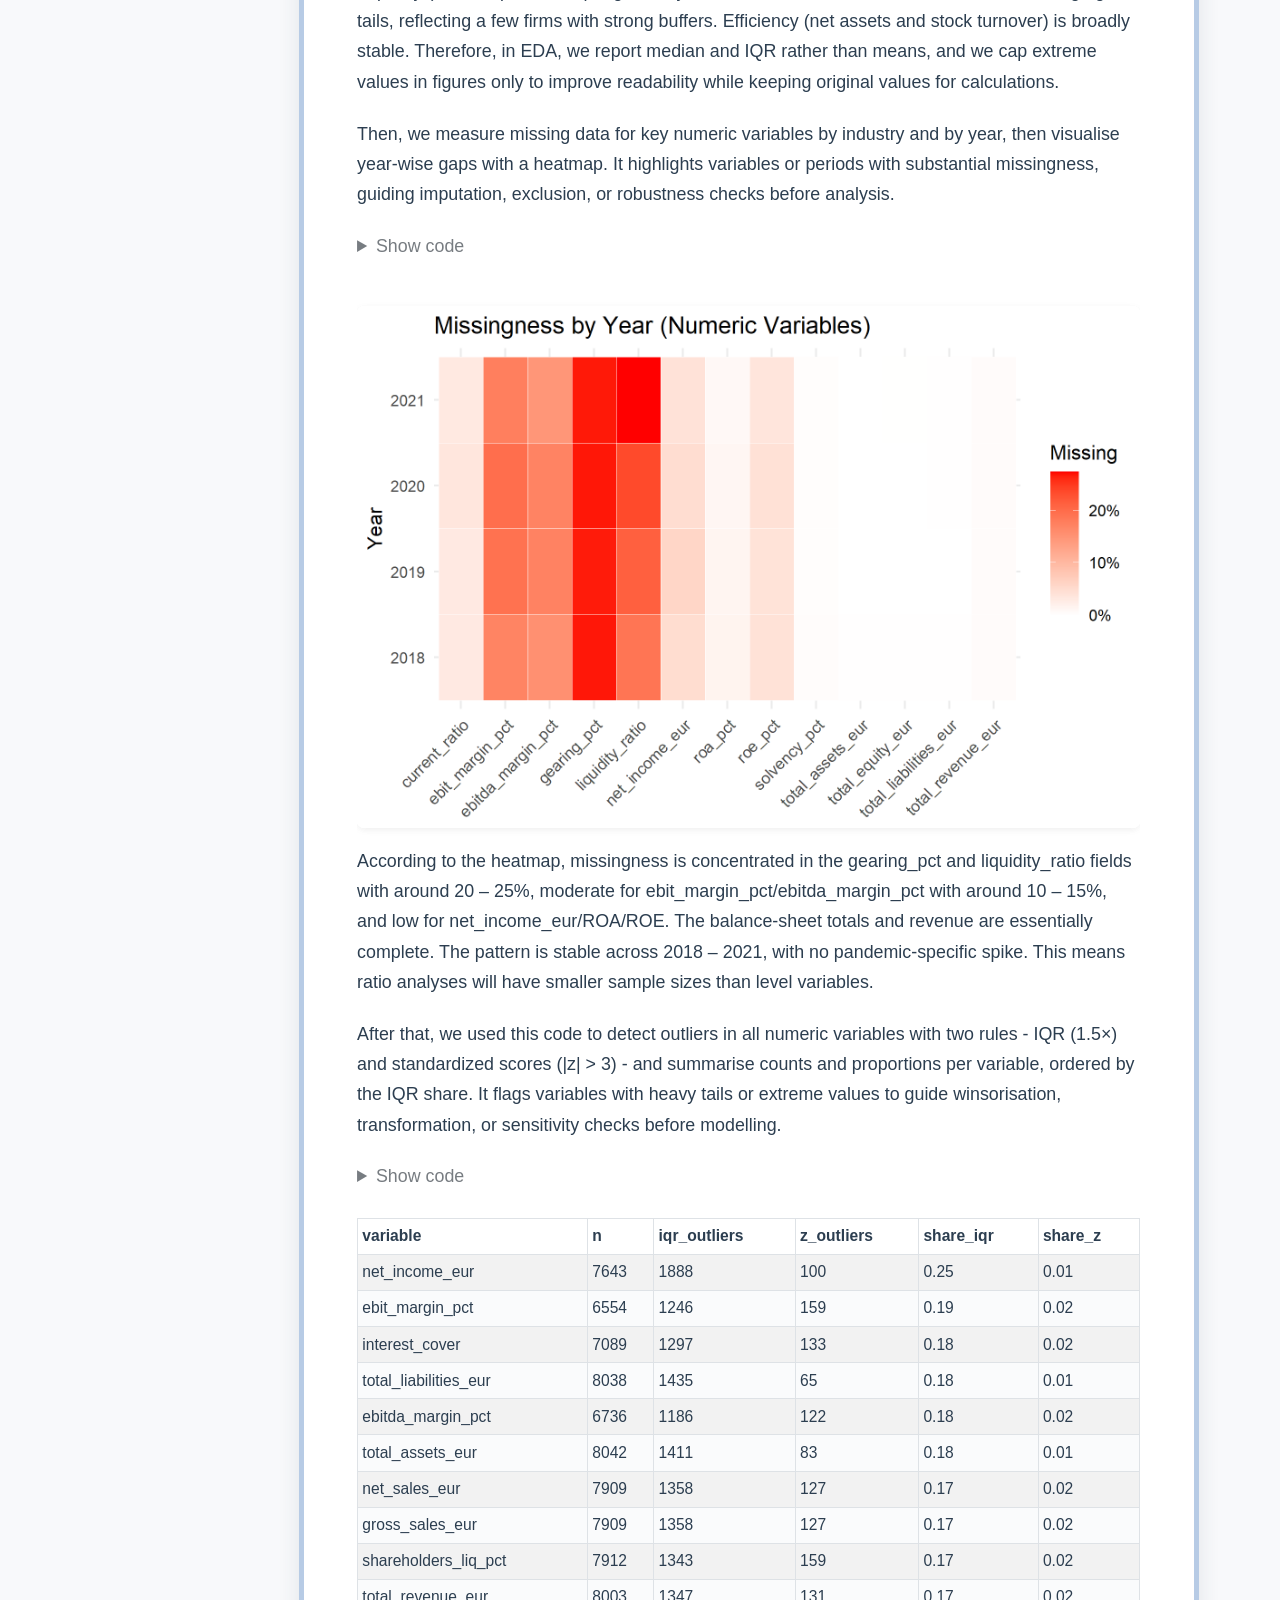
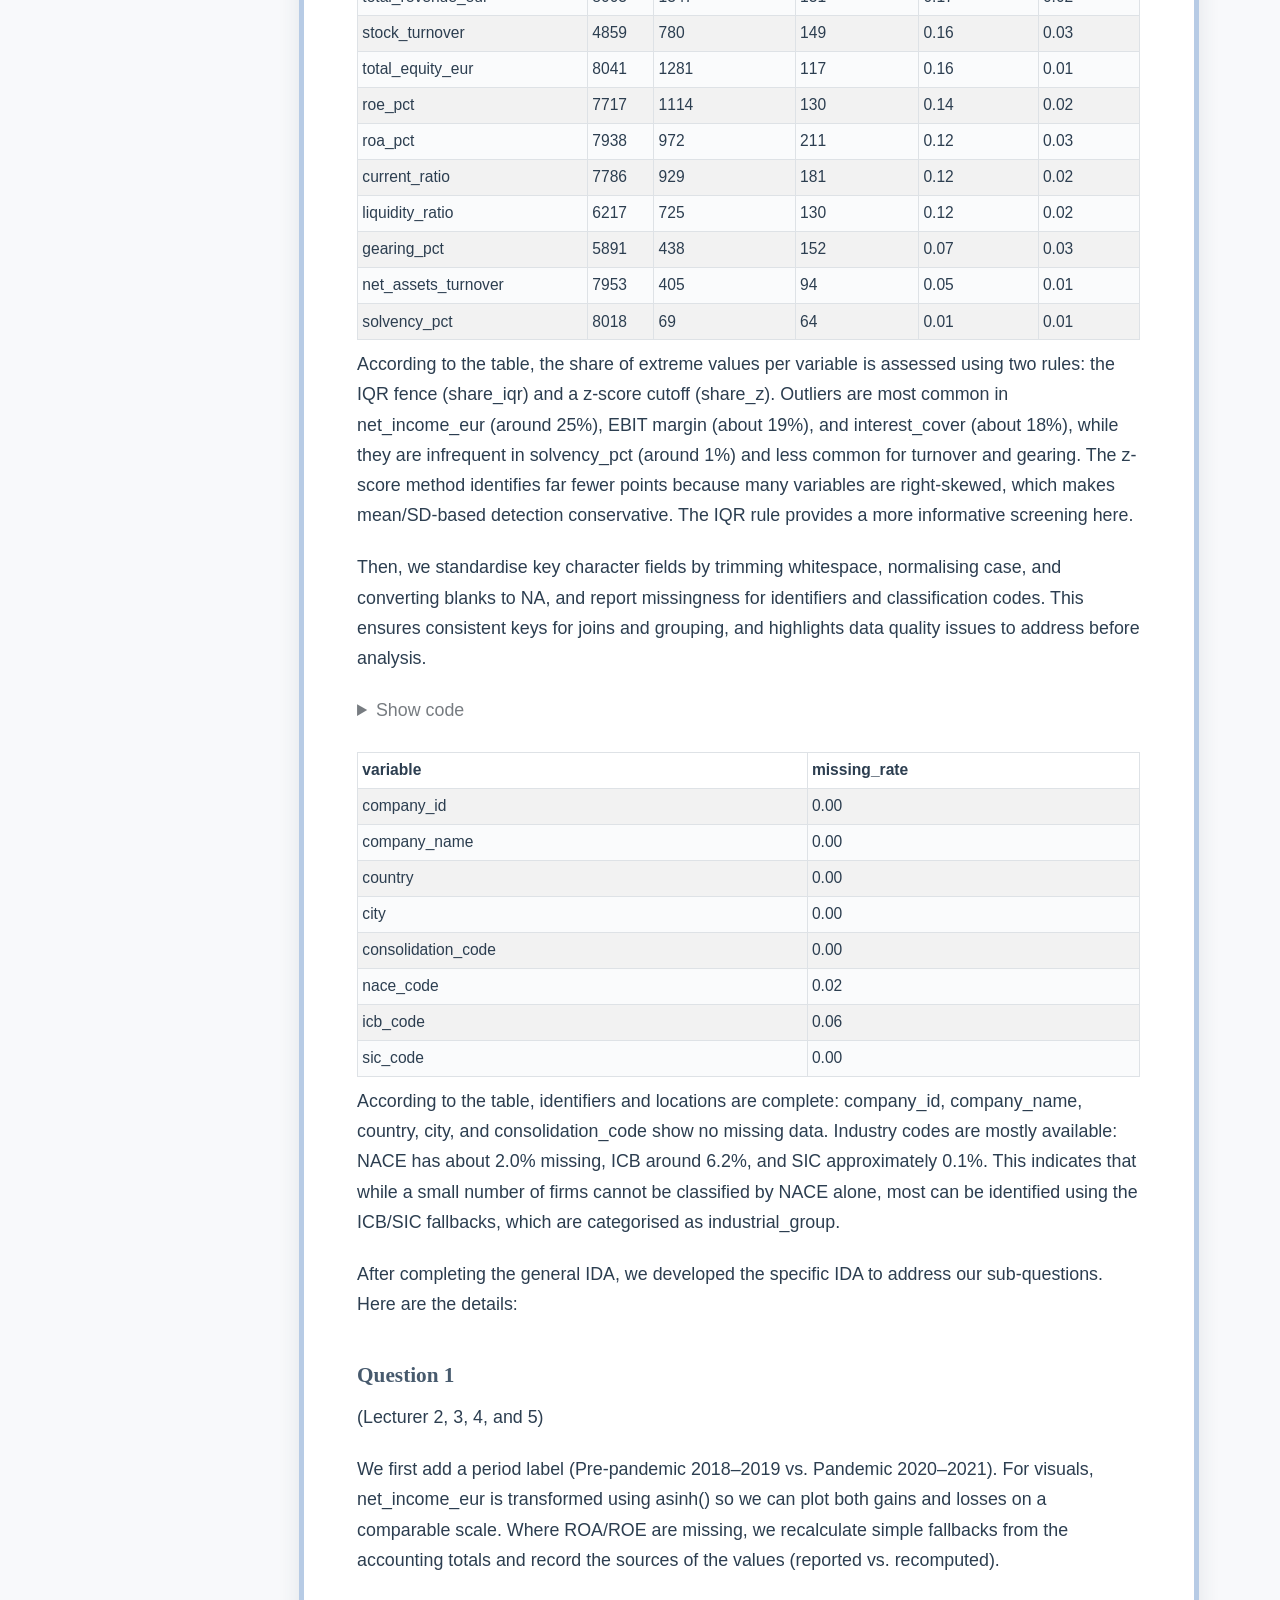
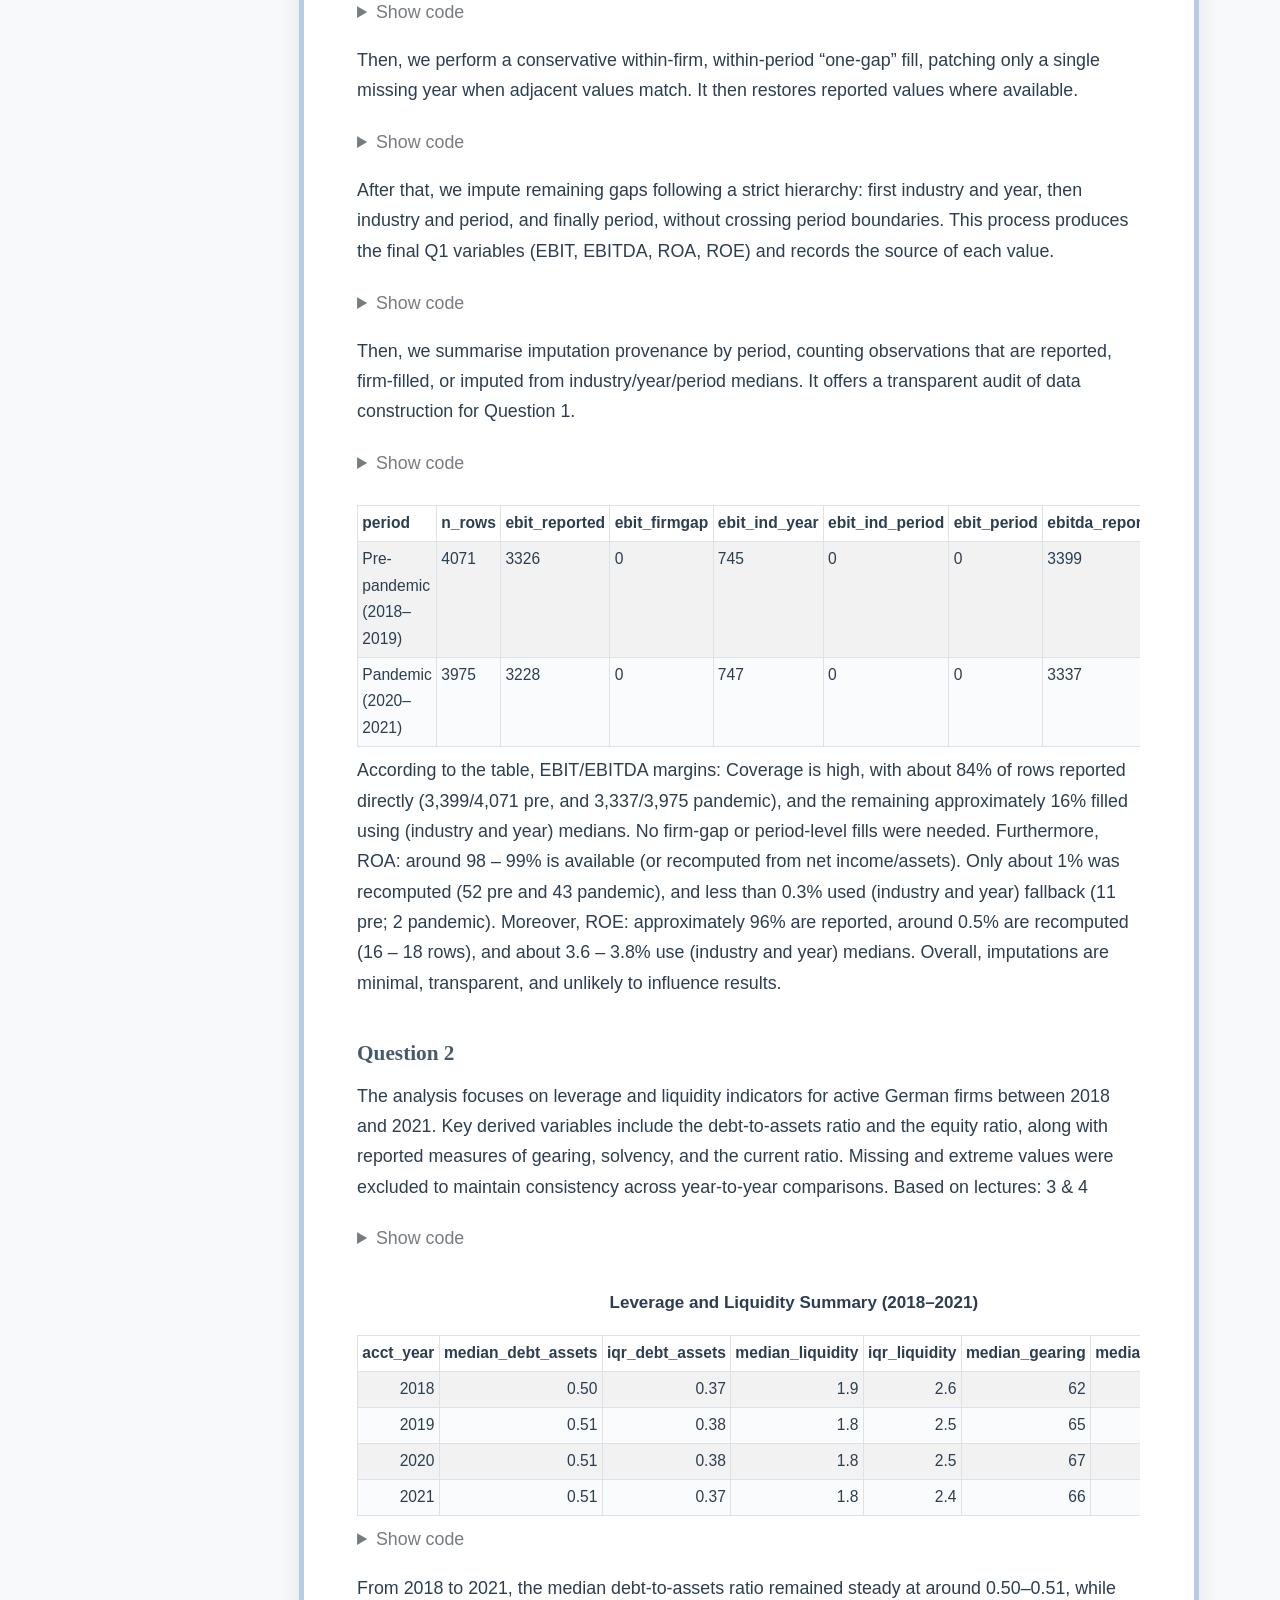
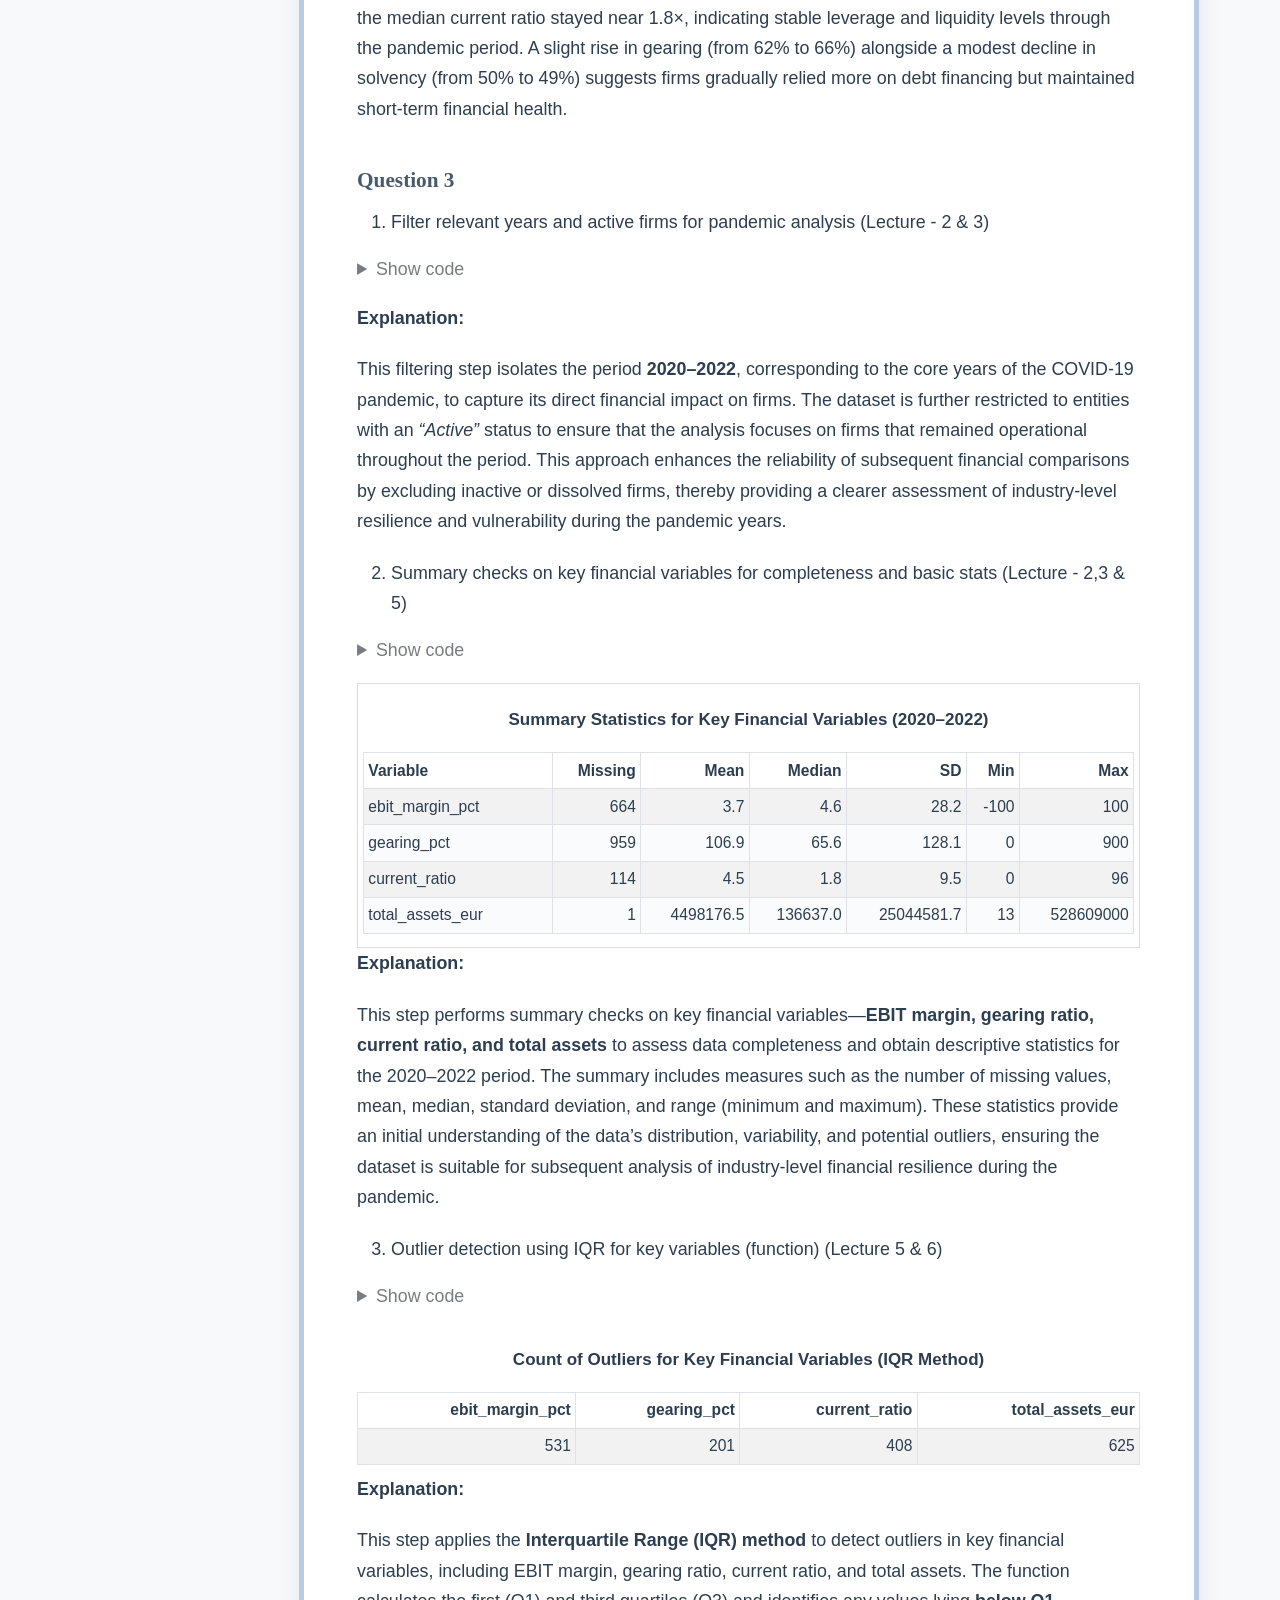
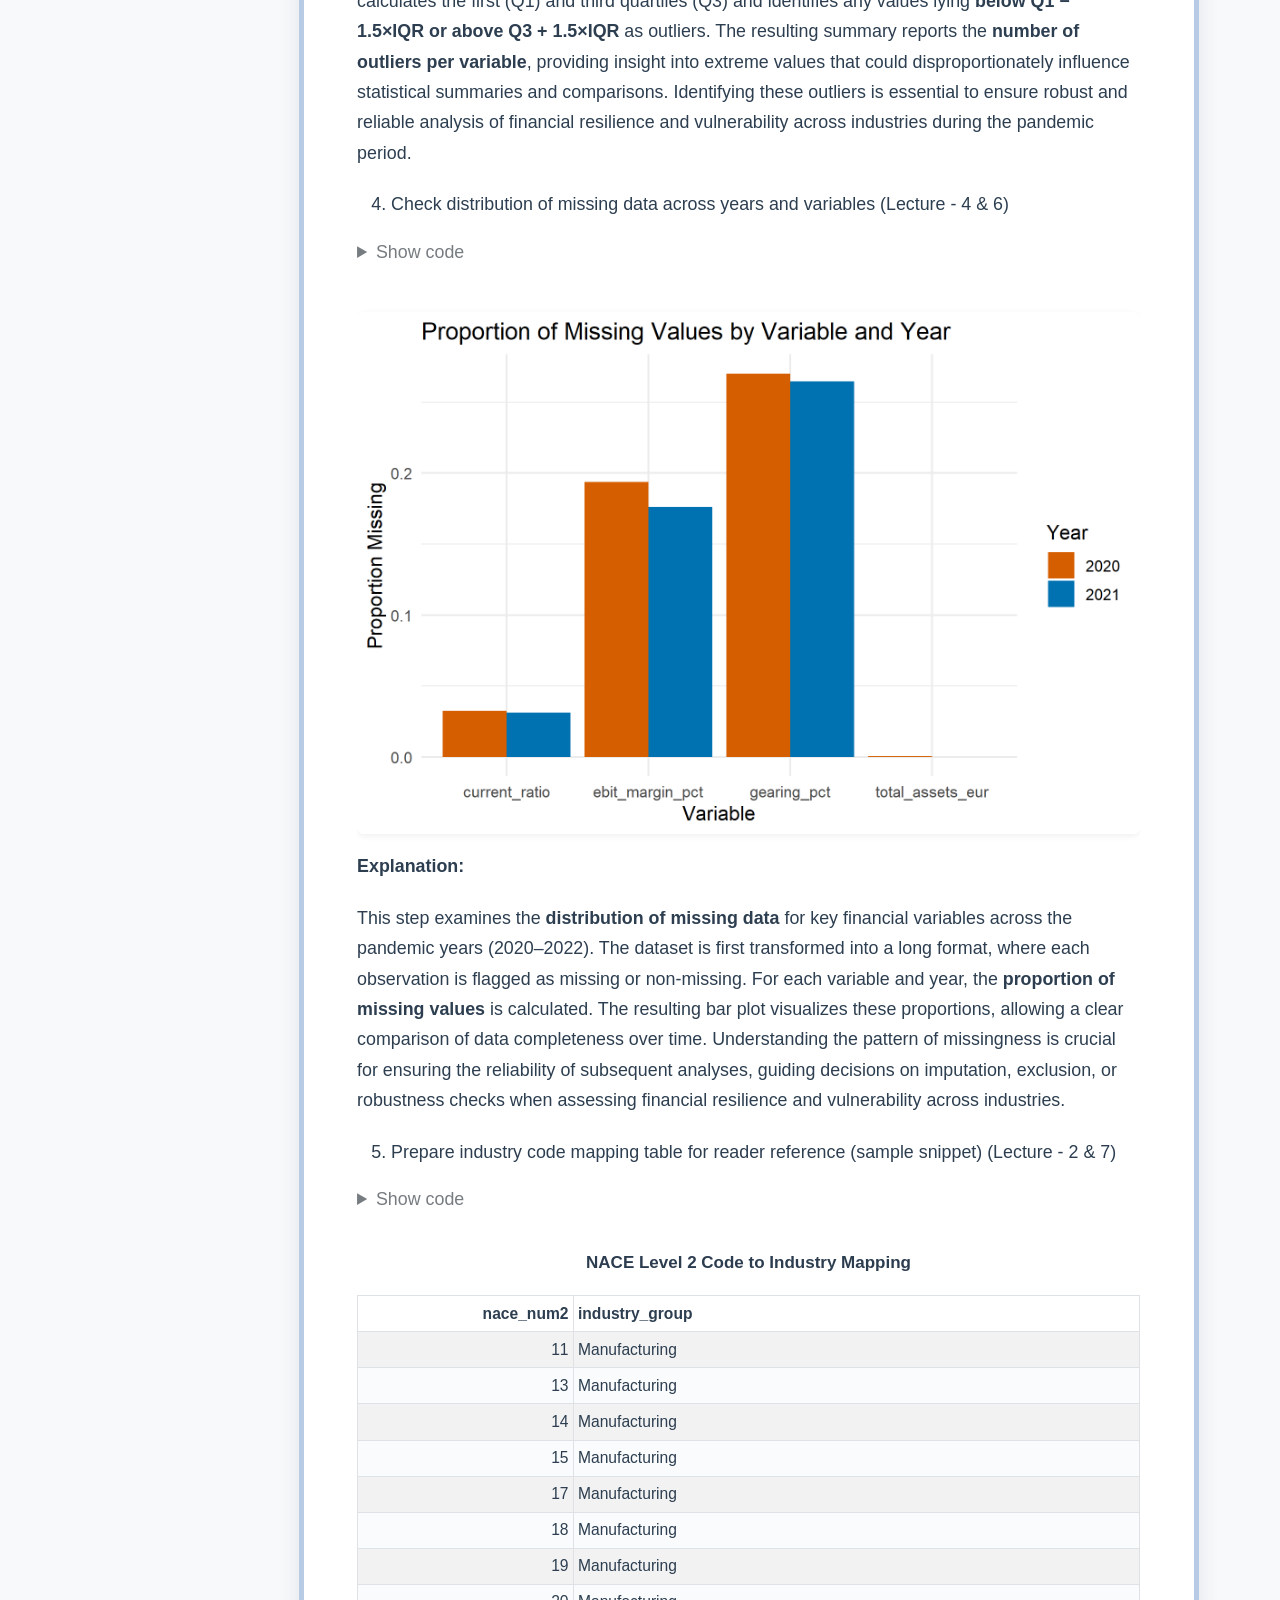
